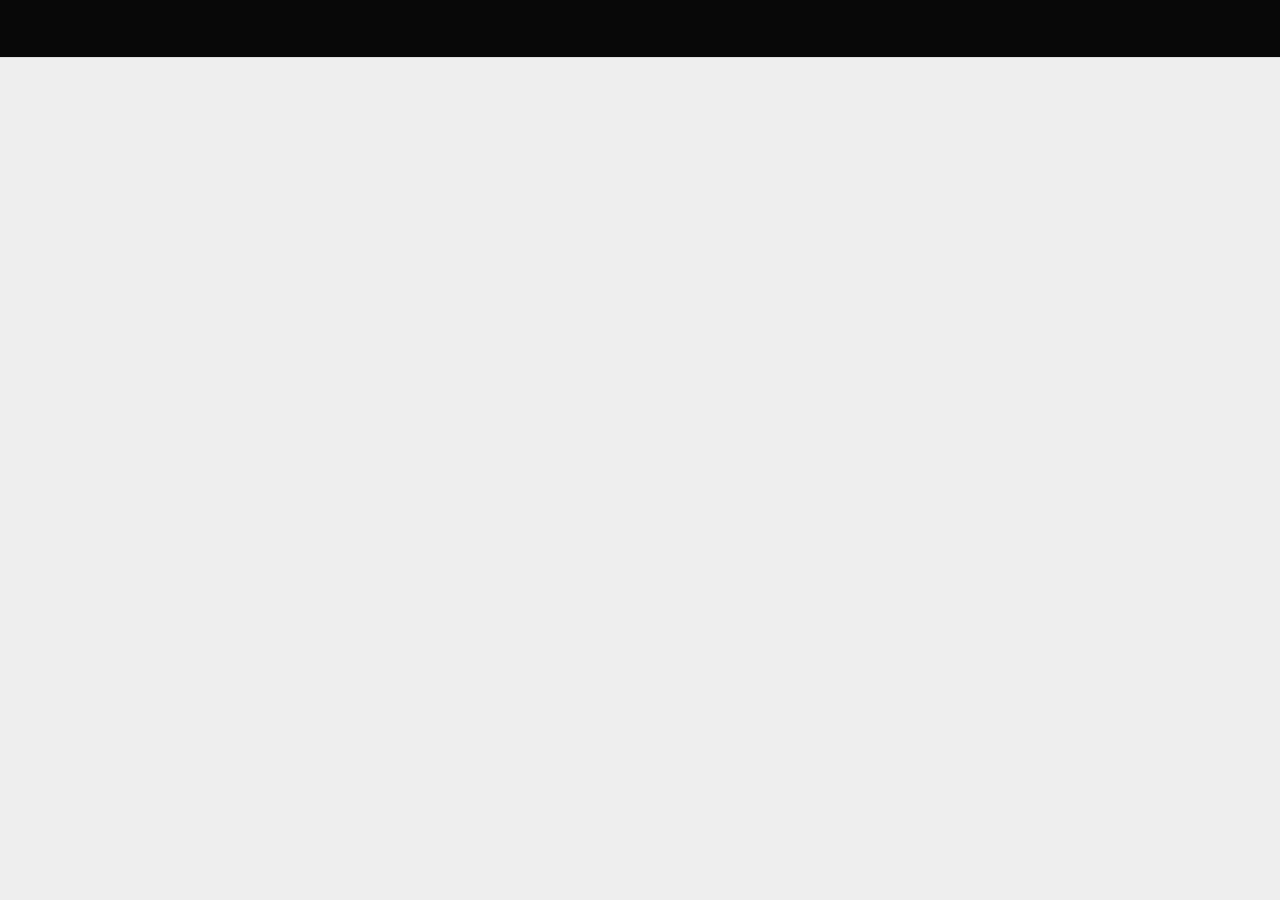
==== index.html @ c20a8e3d "Initial upload of my canva site" ====
<!DOCTYPE html>
<!-- saved from url=(0026)https://harisundar.online/ -->
<html dir="ltr" lang="en" class="theme light EHoceA"><head><meta http-equiv="Content-Type" content="text/html; charset=UTF-8"><!--<base href="/">--><base href="."><title>Harisundar Ramalingam - Official Web</title><meta name="app-name" content="export_website"><meta name="viewport" content="width=device-width, initial-scale=1"><link href="./Harisundar Ramalingam -  Web HTML_files/7c7935e83b9e0aa1.ltr.css" rel="stylesheet" integrity="sha512-kfl4Oh6eHRTLVM9EPtoKEoC/sbD5nXo+iaaVSzuz9qrYTYkyzyYY4/ZYLjSBCl/3VYF7G3mFVzFTSFnVCFh9+g==" crossorigin="anonymous"><link href="./Harisundar Ramalingam -  Web HTML_files/static_font_4.ltr.css" rel="stylesheet"><link href="./Harisundar Ramalingam -  Web HTML_files/410f5c6010056ef9.runtime.js" rel="preload" as="script" crossorigin="anonymous" integrity="sha512-Nzq7vhe1CwHgdnsL6dMaeP6VQHDzznsBVVdhl4e+juEesu2QGNqzdKseg+5PAZH/6Ij9XCEe0tO8sV8guJOSUg==" nonce=""><link href="./Harisundar Ramalingam -  Web HTML_files/fb765918bdc2d19b.s4le6a.vendor.js" rel="preload" as="script" crossorigin="anonymous" integrity="sha512-3VjFGpvNTvgZ+9x5P3x48AnYqgt3wImtyr7Brrkc1siXteKHnrY01r2kGXXPZuXzLfLQStWpxRPP3VEuZGvbQg==" nonce=""><link href="./Harisundar Ramalingam -  Web HTML_files/0fb5f701f46ae649.vendor.js" rel="preload" as="script" crossorigin="anonymous" integrity="sha512-pBu6gIQavVkHQN6pJ71AmrR1b7gJaqLQTOQIdSIhRzWBPe3LMw4cYdHhHiLgWKrIMn5Bw7+KxODkVU2HdrCQBQ==" nonce=""><link href="./Harisundar Ramalingam -  Web HTML_files/f607f12d45388034.strings.js" rel="preload" as="script" crossorigin="anonymous" integrity="sha512-7BQT0x643U5WP22LDMkg5PhVHBIYzTbEp3UHrMO3vI7iM/VzgTnCTCHzAFnRs2m/uXr8gRNqyF0rs/Fql/VTng==" nonce=""><link href="./Harisundar Ramalingam -  Web HTML_files/ddedb1438f1c42bf.en.js" rel="preload" as="script" crossorigin="anonymous" integrity="sha512-IVIK430rRkpmNx2Kur8EEnzyBULDJyMq3tcp5AVGkzrHUaA2KHCsWkreZLMsZaqs+fjOwduuM3NnJfQJi6UAcQ==" nonce=""><link href="./Harisundar Ramalingam -  Web HTML_files/5e6a5d943888a278.js" rel="preload" as="script" crossorigin="anonymous" integrity="sha512-xn9+vRlMP4mowRvNIdAoi6xvgjuFWVL8L7Nj69Dq3LEXGwwwZZEDZu+1EWBriHqwKIOlvncaXHUXSjTX1KmcaQ==" nonce=""><meta name="referrer" content="strict-origin-when-cross-origin"><meta property="og:title" content="Harisundar Ramalingam - Official Web"><meta property="og:type" content="website"><meta name="description" content="Harisundar Ramalingam - Official Website"><meta property="og:description" content="Harisundar Ramalingam - Official Website"><meta name="twitter:description" content="Harisundar Ramalingam - Official Website"><link rel="shortcut icon" href="https://harisundar.online/_assets/images/bfe57133d977e3c2287b8650498252d7.png"><link rel="icon" href="https://harisundar.online/_assets/images/d8417177b9adaf1f1d680f6df6661a66.png" sizes="192x192"><link rel="apple-touch-icon" href="https://harisundar.online/_assets/images/5520890397b97f6c20f012f1bfe19b52.png" sizes="180x180"><script nonce="">window['__canva_website_bootstrap__'] = JSON.parse('{"A":"DAHCarwyOZQ","B":"eyJhbGciOiJkaXIiLCJlbmMiOiJBMjU2R0NNIiwia2lkIjoia2lkLTE3NDAwODM2MjAyNzEifQ..RbPVDvfgdnB29OUu.C47UmEPdDqHF8g88MZU-UkcjN2ftBL4-YDw_nl5mga48BVisEvFHLO-o5ZidSuxPEQ5VIzKrpQ.QWlJaT1E45ONDSSqR3c2sg"}');</script><script nonce="">
      document.addEventListener('contextmenu', (e) => {
        const isMedia = ['img', 'image', 'video', 'svg', 'picture'].some(
          tagName => tagName.localeCompare(e.target.tagName, undefined, { sensitivity: 'base' }) === 0,
        );
        isMedia && e.preventDefault();
      });
    </script><style type="text/css"></style><style type="text/css"></style><link rel="stylesheet" type="text/css" href="./Harisundar Ramalingam -  Web HTML_files/ed02f471b7c2d3e3.ltr.css"><link rel="stylesheet" type="text/css" href="./Harisundar Ramalingam -  Web HTML_files/1f49dd41fb5f75f7.ltr.css"><link rel="stylesheet" type="text/css" href="./Harisundar Ramalingam -  Web HTML_files/ccd01f8a6eb123a4.ltr.css"><link rel="stylesheet" type="text/css" href="./Harisundar Ramalingam -  Web HTML_files/dfaff13b34a4593a.ltr.css"><link rel="stylesheet" type="text/css" href="./Harisundar Ramalingam -  Web HTML_files/5504421bb7eb9e32.ltr.css"><link rel="stylesheet" type="text/css" href="./Harisundar Ramalingam -  Web HTML_files/f1a73c750851b4e4.ltr.css"><link rel="stylesheet" type="text/css" href="./Harisundar Ramalingam -  Web HTML_files/dc4946096a210ac2.ltr.css"><link rel="stylesheet" type="text/css" href="./Harisundar Ramalingam -  Web HTML_files/f9cc428e4f6ed4ac.ltr.css"><link rel="stylesheet" type="text/css" href="./Harisundar Ramalingam -  Web HTML_files/9094dc9ec76e31ae.ltr.css"><link rel="stylesheet" type="text/css" href="./Harisundar Ramalingam -  Web HTML_files/885afa618a0ef5dc.ltr.css"><link rel="stylesheet" type="text/css" href="./Harisundar Ramalingam -  Web HTML_files/5c58b8aea38b32a5.ltr.css"></head><body><script nonce="">document.documentElement.classList.replace('adaptive', window.matchMedia('(prefers-color-scheme: dark)').matches ? 'dark' : 'light');</script><div id="root"><div class="yIDCqA"><main class="_8OlyIw"><div class="_4KoDHA"><div class="ZRRuDw"><div style="height: 100%; width: 100%;"><div class="KYQZFA"><section id="PBSwN5JVk8jzkXQY" class="rGeu6w" data-scroll-ready="true" style="background-color: rgb(7, 7, 7);"><div><div class="onhyOQ" style="width: 1504px; height: 62px; align-items: center;"><div class="twbtjQ"><div class="GDnEHQ" style="width: 1504px; height: 62px; background-color: rgb(255, 255, 255);"><div class="o2Yl2g"><div class="_mXnjA" lang="en" style="width: 1504px; height: 62px;"><div class="_6t4CHA"><div class="a26Xuw"><div class="fbzKiw" style="background: rgb(7, 7, 7);"></div></div></div><div style="position: absolute; top: 6.2px; left: 6.2px; width: 1491.6px; height: 49.6px;"></div><div id="__id0" class="DF_utQ _0xkaeQ" style="width: 86.7309px; height: 33.7461px; transform: translate(788.915px, 14.1428px);"><div class="m1aeoQ" style="position: absolute; top: 0px; left: 0px; transform-origin: 0px 0px; height: 33.7461px; width: 86.7309px; transform: scale(1);"><div class="hWv4NA" style="width: 86.7309px; height: 33.7461px; margin-left: 0px; margin-top: 0px;"><svg class="_7KaXww"><defs><clippath id="__id1"><path d="M128.0000000209145,0L529.946748510631,0C600.6391964273613,0 657.9467485315456,57.30755210418427 657.9467485315456,128.0000000209145C657.9467485315456,198.69244793764474 600.6391964273613,256.000000041829 529.946748510631,256.000000041829L128.0000000209145,256.000000041829C57.30755210418427,256.000000041829 0,198.69244793764474 0,128.0000000209145C0,57.30755210418427 57.30755210418427,0 128.0000000209145,0Z"></path></clippath></defs></svg><div class="bFnJ2A" style="clip-path: url(&quot;#__id1&quot;); width: 657.947px; height: 256px; transform: scale(0.131821, 0.131821); transform-origin: 0px 0px;"><div class="Ms_IOA"><svg class="_KMJVg" role="presentation" viewBox="0 0 657.947 256" preserveAspectRatio="xMidYMid slice"><defs><lineargradient id="__id2__id3" gradientUnits="userSpaceOnUse" x1="328.973" y1="0" x2="328.973" y2="256"><stop stop-color="#888888" stop-opacity="1" offset="0"></stop><stop stop-color="#000000" stop-opacity="1" offset="1"></stop></lineargradient></defs><rect x="0" y="0" width="657.947" height="256" fill="url(#__id2__id3)"></rect></svg></div></div></div><svg class="qY_pAA" viewBox="0 0 6.540799080191945 2.544954539584168" style="overflow: hidden; width: 86.7309px; height: 33.7461px;"><defs><clippath id="__id5"><path d="M1.27247727,0L5.26832181,0C5.9710916,0 6.54079908,0.56970748 6.54079908,1.27247727L6.54079908,1.27247727C6.54079908,1.97524706 5.9710916,2.54495454 5.26832181,2.54495454L1.27247727,2.54495454C0.56970748,2.54495454 0,1.97524706 0,1.27247727L0,1.27247727C0,0.56970748 0.56970748,0 1.27247727,0Z"></path></clippath></defs><path d="M1.27247727,0L5.26832181,0C5.9710916,0 6.54079908,0.56970748 6.54079908,1.27247727L6.54079908,1.27247727C6.54079908,1.97524706 5.9710916,2.54495454 5.26832181,2.54495454L1.27247727,2.54495454C0.56970748,2.54495454 0,1.97524706 0,1.27247727L0,1.27247727C0,0.56970748 0.56970748,0 1.27247727,0Z" stroke="#fffcdc" stroke-width="4" stroke-linecap="butt" clip-path="url(#__id5)" fill="none" vector-effect="non-scaling-stroke"></path></svg></div><a class="_3zDNwA" aria-labelledby="__id0" href="https://harisundar.online/#page-0" target="_self" rel="noopener nofollow"></a></div><div id="__id6" class="DF_utQ _0xkaeQ" style="width: 86.7309px; height: 33.7461px; transform: translate(893.418px, 14.1428px);"><div class="m1aeoQ" style="position: absolute; top: 0px; left: 0px; transform-origin: 0px 0px; height: 33.7461px; width: 86.7309px; transform: scale(1);"><div class="hWv4NA" style="width: 86.7309px; height: 33.7461px; margin-left: 0px; margin-top: 0px;"><svg class="_7KaXww"><defs><clippath id="__id7"><path d="M128.0000000209145,0L529.946748510631,0C600.6391964273613,0 657.9467485315456,57.30755210418427 657.9467485315456,128.0000000209145C657.9467485315456,198.69244793764474 600.6391964273613,256.000000041829 529.946748510631,256.000000041829L128.0000000209145,256.000000041829C57.30755210418427,256.000000041829 0,198.69244793764474 0,128.0000000209145C0,57.30755210418427 57.30755210418427,0 128.0000000209145,0Z"></path></clippath></defs></svg><div class="bFnJ2A" style="clip-path: url(&quot;#__id7&quot;); width: 657.947px; height: 256px; transform: scale(0.131821, 0.131821); transform-origin: 0px 0px;"><div class="Ms_IOA"><svg class="_KMJVg" role="presentation" viewBox="0 0 657.947 256" preserveAspectRatio="xMidYMid slice"><defs><lineargradient id="__id8__id9" gradientUnits="userSpaceOnUse" x1="328.973" y1="0" x2="328.973" y2="256"><stop stop-color="#888888" stop-opacity="1" offset="0"></stop><stop stop-color="#000000" stop-opacity="1" offset="1"></stop></lineargradient></defs><rect x="0" y="0" width="657.947" height="256" fill="url(#__id8__id9)"></rect></svg></div></div></div></div><a class="_3zDNwA" aria-labelledby="__id6" href="https://harisundar.online/#page-1" target="_self" rel="noopener nofollow"></a></div><div id="__id10" class="DF_utQ _0xkaeQ" style="width: 102.346px; height: 33.7461px; transform: translate(997.33px, 14.1428px);"><div class="m1aeoQ" style="position: absolute; top: 0px; left: 0px; transform-origin: 0px 0px; height: 33.7461px; width: 102.346px; transform: scale(1);"><div class="hWv4NA" style="width: 102.346px; height: 33.7461px; margin-left: 0px; margin-top: 0px;"><svg class="_7KaXww"><defs><clippath id="__id11"><path d="M128.0000000209145,0L648.4059449602694,0C719.0983928769997,0 776.405944981184,57.30755210418427 776.405944981184,128.0000000209145C776.405944981184,198.69244793764474 719.0983928769997,256.000000041829 648.4059449602694,256.000000041829L128.0000000209145,256.000000041829C57.30755210418427,256.000000041829 0,198.69244793764474 0,128.0000000209145C0,57.30755210418427 57.30755210418427,0 128.0000000209145,0Z"></path></clippath></defs></svg><div class="bFnJ2A" style="clip-path: url(&quot;#__id11&quot;); width: 776.406px; height: 256px; transform: scale(0.131821, 0.131821); transform-origin: 0px 0px;"><div class="Ms_IOA"><svg class="_KMJVg" role="presentation" viewBox="0 0 776.406 256" preserveAspectRatio="xMidYMid slice"><defs><lineargradient id="__id12__id13" gradientUnits="userSpaceOnUse" x1="388.203" y1="0" x2="388.203" y2="256"><stop stop-color="#888888" stop-opacity="1" offset="0"></stop><stop stop-color="#000000" stop-opacity="1" offset="1"></stop></lineargradient></defs><rect x="0" y="0" width="776.406" height="256" fill="url(#__id12__id13)"></rect></svg></div></div></div></div><a class="_3zDNwA" aria-labelledby="__id10" href="https://harisundar.online/#page-3" target="_self" rel="noopener nofollow"></a></div><div id="__id14" class="DF_utQ _0xkaeQ" style="width: 86.7309px; height: 33.7461px; transform: translate(1116.86px, 14.1428px);"><div class="m1aeoQ" style="position: absolute; top: 0px; left: 0px; transform-origin: 0px 0px; height: 33.7461px; width: 86.7309px; transform: scale(1);"><div class="hWv4NA" style="width: 86.7309px; height: 33.7461px; margin-left: 0px; margin-top: 0px;"><svg class="_7KaXww"><defs><clippath id="__id15"><path d="M128.0000000209145,0L529.946748510631,0C600.6391964273613,0 657.9467485315456,57.30755210418427 657.9467485315456,128.0000000209145C657.9467485315456,198.69244793764474 600.6391964273613,256.000000041829 529.946748510631,256.000000041829L128.0000000209145,256.000000041829C57.30755210418427,256.000000041829 0,198.69244793764474 0,128.0000000209145C0,57.30755210418427 57.30755210418427,0 128.0000000209145,0Z"></path></clippath></defs></svg><div class="bFnJ2A" style="clip-path: url(&quot;#__id15&quot;); width: 657.947px; height: 256px; transform: scale(0.131821, 0.131821); transform-origin: 0px 0px;"><div class="Ms_IOA"><svg class="_KMJVg" role="presentation" viewBox="0 0 657.947 256" preserveAspectRatio="xMidYMid slice"><defs><lineargradient id="__id16__id17" gradientUnits="userSpaceOnUse" x1="328.973" y1="0" x2="328.973" y2="256"><stop stop-color="#888888" stop-opacity="1" offset="0"></stop><stop stop-color="#000000" stop-opacity="1" offset="1"></stop></lineargradient></defs><rect x="0" y="0" width="657.947" height="256" fill="url(#__id16__id17)"></rect></svg></div></div></div></div><a class="_3zDNwA" aria-labelledby="__id14" href="https://harisundar.online/#page-4" target="_self" rel="noopener nofollow"></a></div><div id="__id18" class="DF_utQ _0xkaeQ" style="width: 86.7309px; height: 33.7461px; transform: translate(1220.77px, 14.1428px);"><div class="m1aeoQ" style="position: absolute; top: 0px; left: 0px; transform-origin: 0px 0px; height: 33.7461px; width: 86.7309px; transform: scale(1);"><div class="hWv4NA" style="width: 86.7309px; height: 33.7461px; margin-left: 0px; margin-top: 0px;"><svg class="_7KaXww"><defs><clippath id="__id19"><path d="M128.0000000209145,0L529.946748510631,0C600.6391964273613,0 657.9467485315456,57.30755210418427 657.9467485315456,128.0000000209145C657.9467485315456,198.69244793764474 600.6391964273613,256.000000041829 529.946748510631,256.000000041829L128.0000000209145,256.000000041829C57.30755210418427,256.000000041829 0,198.69244793764474 0,128.0000000209145C0,57.30755210418427 57.30755210418427,0 128.0000000209145,0Z"></path></clippath></defs></svg><div class="bFnJ2A" style="clip-path: url(&quot;#__id19&quot;); width: 657.947px; height: 256px; transform: scale(0.131821, 0.131821); transform-origin: 0px 0px;"><div class="Ms_IOA"><svg class="_KMJVg" role="presentation" viewBox="0 0 657.947 256" preserveAspectRatio="xMidYMid slice"><defs><lineargradient id="__id20__id21" gradientUnits="userSpaceOnUse" x1="328.973" y1="0" x2="328.973" y2="256"><stop stop-color="#888888" stop-opacity="1" offset="0"></stop><stop stop-color="#000000" stop-opacity="1" offset="1"></stop></lineargradient></defs><rect x="0" y="0" width="657.947" height="256" fill="url(#__id20__id21)"></rect></svg></div></div></div></div><a class="_3zDNwA" aria-labelledby="__id18" href="https://harisundar.online/#page-e" target="_self" rel="noopener nofollow"></a></div><div id="__id22" class="DF_utQ _0xkaeQ" style="width: 95.6629px; height: 33.7461px; transform: translate(1324.68px, 14.1428px);"><div class="m1aeoQ" style="position: absolute; top: 0px; left: 0px; transform-origin: 0px 0px; height: 33.7461px; width: 95.6629px; transform: scale(1);"><div class="hWv4NA" style="width: 95.6629px; height: 33.7461px; margin-left: 0px; margin-top: 0px;"><svg class="_7KaXww"><defs><clippath id="__id23"><path d="M128.0000000209145,0L597.7053689330518,0C668.397816849782,0 725.7053689539662,57.30755210418427 725.7053689539662,128.0000000209145C725.7053689539662,198.69244793764474 668.397816849782,256.000000041829 597.7053689330518,256.000000041829L128.0000000209145,256.000000041829C57.30755210418427,256.000000041829 0,198.69244793764474 0,128.0000000209145C0,57.30755210418427 57.30755210418427,0 128.0000000209145,0Z"></path></clippath></defs></svg><div class="bFnJ2A" style="clip-path: url(&quot;#__id23&quot;); width: 725.705px; height: 256px; transform: scale(0.131821, 0.131821); transform-origin: 0px 0px;"><div class="Ms_IOA"><svg class="_KMJVg" role="presentation" viewBox="0 0 725.705 256" preserveAspectRatio="xMidYMid slice"><defs><lineargradient id="__id24__id25" gradientUnits="userSpaceOnUse" x1="362.853" y1="0" x2="362.853" y2="256"><stop stop-color="#888888" stop-opacity="1" offset="0"></stop><stop stop-color="#000000" stop-opacity="1" offset="1"></stop></lineargradient></defs><rect x="0" y="0" width="725.705" height="256" fill="url(#__id24__id25)"></rect></svg></div></div></div></div><a class="_3zDNwA" aria-labelledby="__id22" href="https://harisundar.online/#page-f" target="_self" rel="noopener nofollow"></a></div><div id="LBGQhXryB5ZW3n3f" class="DF_utQ _0xkaeQ" style="width: 59.841px; height: 23.0201px; transform: translate(802.36px, 19.222px);"><div class="aF9o6Q _0yZ6Qg" style="writing-mode: horizontal-tb; width: 48.7631px; height: 18.7585px; transform: scale(1.22718, 1.22718); transform-origin: 0px 0px;"><div style="transform: translate(0px, -1.62073px);"><div class="E8yZTA"><div><div lang="en" class="_2UyCZQ vkN2Cw Mb8E_A e1_zQg"><p class="_28USrA AfeL7g XN6uKA _4N4NA" style="font-family: YACgETiWKS8_0, auto; --H97cbQ: 16.2073px; color: rgb(255, 252, 220); line-height: 22px; letter-spacing: 0em; --gixK-A: 0; text-transform: none; --kJ5CrQ: 0; --zPlnxA: none; list-style-type: none;"><a href="https://harisundar.online/#page-0" target="_self" draggable="false" rel="noopener nofollow" class="a_GcMg" style="font-size: 1em; font-weight: 400; font-style: normal; color: rgb(255, 252, 220); font-kerning: normal; text-decoration-line: none; text-decoration-thickness: initial; text-decoration-style: initial;">Home</a></p></div></div></div></div></div></div><div id="LBPC148QWN3vykPf" class="DF_utQ _0xkaeQ" style="width: 94.3935px; height: 23.0201px; transform: translate(889.291px, 19.222px);"><div class="aF9o6Q _0yZ6Qg" style="writing-mode: horizontal-tb; width: 76.9192px; height: 18.7585px; transform: scale(1.22718, 1.22718); transform-origin: 0px 0px;"><div style="transform: translate(0px, -1.62073px);"><div class="E8yZTA"><div><div lang="en" class="_2UyCZQ vkN2Cw Mb8E_A e1_zQg"><p class="_28USrA AfeL7g XN6uKA _4N4NA" style="font-family: YACgETiWKS8_0, auto; --H97cbQ: 16.2073px; color: rgb(255, 252, 220); line-height: 22px; letter-spacing: 0em; --gixK-A: 0; text-transform: none; --kJ5CrQ: 0; --zPlnxA: none; list-style-type: none;"><a href="https://harisundar.online/#page-1" target="_self" draggable="false" rel="noopener nofollow" class="a_GcMg" style="font-size: 1em; font-weight: 400; font-style: normal; color: rgb(255, 252, 220); font-kerning: normal; text-decoration-line: none; text-decoration-thickness: initial; text-decoration-style: initial;">About</a></p></div></div></div></div></div></div><div id="LBD79RpQk75wgYLN" class="DF_utQ _0xkaeQ" style="width: 136.707px; height: 21.2888px; transform: translate(980.149px, 18.222px);"><div class="aF9o6Q _0yZ6Qg" style="writing-mode: horizontal-tb; width: 136.707px; height: 21.2888px;"><div style="transform: translate(0px, -1.85559px);"><div class="E8yZTA"><div><div lang="en" class="_2UyCZQ vkN2Cw Mb8E_A e1_zQg"><p class="_28USrA AfeL7g XN6uKA _4N4NA" style="font-family: YACgETiWKS8_0, auto; --H97cbQ: 18.5559px; color: rgb(255, 252, 220); line-height: 25px; letter-spacing: 0em; --gixK-A: 0; text-transform: none; --kJ5CrQ: 0; --zPlnxA: none; list-style-type: none;"><a href="https://harisundar.online/#page-3" target="_self" draggable="false" rel="noopener nofollow" class="a_GcMg" style="font-size: 1em; font-weight: 400; font-style: normal; color: rgb(255, 252, 220); font-kerning: normal; text-decoration-line: none; text-decoration-thickness: initial; text-decoration-style: initial;">Journey</a></p></div></div></div></div></div></div><div id="LB4tHlPqm599lNTv" class="DF_utQ _0xkaeQ" style="width: 66.5391px; height: 23.0201px; transform: translate(1126.95px, 19.222px);"><div class="aF9o6Q _0yZ6Qg" style="writing-mode: horizontal-tb; width: 54.2212px; height: 18.7585px; transform: scale(1.22718, 1.22718); transform-origin: 0px 0px;"><div style="transform: translate(0px, -1.62073px);"><div class="E8yZTA"><div><div lang="en" class="_2UyCZQ vkN2Cw Mb8E_A e1_zQg"><p class="_28USrA AfeL7g XN6uKA _4N4NA" style="font-family: YACgETiWKS8_0, auto; --H97cbQ: 16.2073px; color: rgb(255, 252, 220); line-height: 22px; letter-spacing: 0em; --gixK-A: 0; text-transform: none; --kJ5CrQ: 0; --zPlnxA: none; list-style-type: none;"><a href="https://harisundar.online/#page-4" target="_self" draggable="false" rel="noopener nofollow" class="a_GcMg" style="font-size: 1em; font-weight: 400; font-style: normal; color: rgb(255, 252, 220); font-kerning: normal; text-decoration-line: none; text-decoration-thickness: initial; text-decoration-style: initial;">Works</a></p></div></div></div></div></div></div><div id="LB1TjyPmd2gT6mgC" class="DF_utQ _0xkaeQ" style="width: 71.5143px; height: 23.0201px; transform: translate(1228.38px, 19.222px);"><div class="aF9o6Q _0yZ6Qg" style="writing-mode: horizontal-tb; width: 58.2754px; height: 18.7585px; transform: scale(1.22718, 1.22718); transform-origin: 0px 0px;"><div style="transform: translate(0px, -1.62073px);"><div class="E8yZTA"><div><div lang="en" class="_2UyCZQ vkN2Cw Mb8E_A e1_zQg"><p class="_28USrA AfeL7g XN6uKA _4N4NA" style="font-family: YACgETiWKS8_0, auto; --H97cbQ: 16.2073px; color: rgb(255, 252, 220); line-height: 22px; letter-spacing: 0em; --gixK-A: 0; text-transform: none; --kJ5CrQ: 0; --zPlnxA: none; list-style-type: none;"><a href="https://harisundar.online/#page-e" target="_self" draggable="false" rel="noopener nofollow" class="a_GcMg" style="font-size: 1em; font-weight: 400; font-style: normal; color: rgb(255, 252, 220); font-kerning: normal; text-decoration-line: none; text-decoration-thickness: initial; text-decoration-style: initial;">Socials</a></p></div></div></div></div></div></div><div id="LBwJG1h0YQdcDkyz" class="DF_utQ _0xkaeQ" style="width: 80.0236px; height: 23.0201px; transform: translate(1332.5px, 19.222px);"><div class="aF9o6Q _0yZ6Qg" style="writing-mode: horizontal-tb; width: 65.2095px; height: 18.7585px; transform: scale(1.22718, 1.22718); transform-origin: 0px 0px;"><div style="transform: translate(0px, -1.62073px);"><div class="E8yZTA"><div><div lang="en" class="_2UyCZQ vkN2Cw Mb8E_A e1_zQg"><p class="_28USrA AfeL7g XN6uKA _4N4NA" style="font-family: YACgETiWKS8_0, auto; --H97cbQ: 16.2073px; color: rgb(255, 252, 220); line-height: 22px; letter-spacing: 0em; --gixK-A: 0; text-transform: none; --kJ5CrQ: 0; --zPlnxA: none; list-style-type: none;"><a href="https://harisundar.online/#page-f" target="_self" draggable="false" rel="noopener nofollow" class="a_GcMg" style="font-size: 1em; font-weight: 400; font-style: normal; color: rgb(255, 252, 220); font-kerning: normal; text-decoration-line: none; text-decoration-thickness: initial; text-decoration-style: initial;">Contact</a></p></div></div></div></div></div></div></div></div></div><div class="QhExXw pKfnlA" style="width: 1504px; height: 62px; margin: 0px;"></div></div></div></div></section><section id="PBd8rptxjPyJFCXX" class="rGeu6w" data-scroll-ready="true" style="background-color: rgb(255, 255, 255);"><div><div class="_8jGYJw" style="width: 1504px; height: 1434px;"><div class="fMSICA h517IA" aria-hidden="false"><div class="_5yhCRQ"><div class="onhyOQ" style="width: 1504px; height: 1434px; align-items: center;"><div class="twbtjQ"><div class="GDnEHQ" style="width: 1504px; height: 1434px; background-color: rgb(255, 255, 255);"><div class="o2Yl2g"><div class="_mXnjA" lang="en" style="width: 1504px; height: 1434px;"><div class="_6t4CHA"><div class="a26Xuw"><div class="fbzKiw" style="background: rgb(255, 255, 255);"></div></div></div><div style="position: absolute; top: 143.4px; left: 143.4px; width: 1217.2px; height: 1147.2px;"></div><div id="LBFJjy7KD3wbHJ7M" class="DF_utQ _0xkaeQ" style="width: 1504px; height: 1595.44px; transform: translate(0px, -72.4348px);"><div class="Zp7NQw"><div class="a26Xuw" style=""><div class="PcHy7w" style="transform: translate(0px, -47.8633px) scale(1.06);"><div class="uk_25A Ty61NA" style="transform: scale(-1, 1);"><div class="Izwocg" style="width: 1526.22px; height: 2034.96px; transform: translate(-3.49555px, -208.122px) rotate(0deg);"><img class="_7_i_XA" crossorigin="anonymous" draggable="false" src="./Harisundar Ramalingam -  Web HTML_files/7c593083663ccc837985e6020adc79b8.jpg"></div></div></div></div><div style="position: absolute; top: 0px; left: 0px; transform-origin: 0px 0px; height: 1595.44px; width: 1504px; pointer-events: none; transform: scale(1);"></div></div></div><div id="LB3NG6MZW2vmpCmT" class="DF_utQ _0xkaeQ" style="width: 335.297px; height: 335.297px; transform: translate(584.352px, 77.4231px);"><div class="Zp7NQw"><div class="a26Xuw" style=""><div class="PcHy7w" style="transform: translate(0px, -10.0589px) scale(1.06);"><div class="uk_25A Ty61NA"><div class="Izwocg" style="width: 335.297px; height: 335.297px; transform: translate(0px, 0px) rotate(0deg);"><div class="jXCxjw"><div class="UB_yHg"><div class="KYSIUA"><svg xmlns="http://www.w3.org/2000/svg" viewBox="0 0 200 200" width="200" height="200" preserveAspectRatio="xMidYMid meet" style="width: 100%; height: 100%;"><defs><clippath id="__lottie_element_2"><rect width="200" height="200" x="0" y="0"></rect></clippath></defs><g clip-path="url(#__lottie_element_2)"><g transform="matrix(0.9396926164627075,0.3420201539993286,-0.3420201539993286,0.9396926164627075,53.207725524902344,7.512199401855469)" opacity="0.5" style="display: block;"><g opacity="1" transform="matrix(1,0,0,1,78,64.5)"><path fill="rgb(9,9,9)" fill-opacity="1" d=" M4.801599502563477,-60.579959869384766 C-22.473400115966797,-60.57896041870117 -49.64112091064453,-49.433841705322266 -63.34611892700195,-28.341840744018555 C-77.04112243652344,-7.250840663909912 -75.18975830078125,24.404159545898438 -61.49475860595703,47.526161193847656 C-47.76675796508789,70.6141586303711 -21.305438995361328,84.58503723144531 3.98356032371521,83.34603881835938 C29.272560119628906,82.10903930664062 53.782081604003906,67.08168029785156 67.4070816040039,44.02968215942383 C80.99707794189453,20.976680755615234 84.16639709472656,-9.795400619506836 72.57140350341797,-29.682401657104492 C61.01140213012695,-49.536399841308594 32.25259780883789,-60.51095962524414 4.933599472045898,-60.579959869384766 C4.888599395751953,-60.579959869384766 4.846599102020264,-60.579959869384766 4.801599502563477,-60.579959869384766z"></path></g></g><g transform="matrix(0.8660253882408142,0.5,-0.5,0.8660253882408142,65.83236694335938,-8.819892883300781)" opacity="0.25" style="display: block;"><g opacity="1" transform="matrix(1,0,0,1,66,88.5009994506836)"><path fill="rgb(9,9,9)" fill-opacity="1" d=" M9.417301177978516,-84.92355346679688 C-19.493698120117188,-84.85555267333984 -47.88145446777344,-76.325927734375 -58.43145751953125,-58.674930572509766 C-68.98145294189453,-41.02492904663086 -62.95484161376953,-10.565544128417969 -48.54983901977539,14.557456016540527 C-34.144840240478516,39.64845657348633 -5.572815895080566,59.40407180786133 18.06318473815918,60.858070373535156 C41.69918441772461,62.31207275390625 65.1204833984375,45.402042388916016 79.6264877319336,20.211042404174805 C94.13248443603516,-4.946958065032959 93.57471466064453,-38.5777587890625 80.52171325683594,-57.68375778198242 C67.50371551513672,-76.69075775146484 38.593299865722656,-84.92455291748047 9.86230182647705,-84.92455291748047 C9.714301109313965,-84.92455291748047 9.565300941467285,-84.92355346679688 9.417301177978516,-84.92355346679688z"></path></g></g><g transform="matrix(0.9848077297210693,0.1736481785774231,-0.1736481785774231,0.9848077297210693,18.67102813720703,12.085289001464844)" opacity="0.25" style="display: block;"><g opacity="1" transform="matrix(1,0,0,1,97,72.5)"><path fill="rgb(9,9,9)" fill-opacity="1" d=" M-80.46627807617188,-21.042007446289062 C-94.43028259277344,6.050992965698242 -92.7750015258789,40.42399978637695 -76.30999755859375,60.05500030517578 C-59.803001403808594,79.72899627685547 -32.32249450683594,79.2577896118164 -1.4344964027404785,80.96678924560547 C29.409503936767578,82.67578887939453 58.77504348754883,78.65582275390625 74.48904418945312,59.4398193359375 C90.20404052734375,40.26681900024414 92.62799835205078,10.454000473022461 75.70500183105469,-18.347999572753906 C58.82400131225586,-47.10900115966797 27.395999908447266,-72.11870574951172 -4.783999919891357,-72.53570556640625 C-5.164000034332275,-72.54070281982422 -5.541999816894531,-72.543701171875 -5.923999786376953,-72.543701171875 C-37.73699951171875,-72.5427017211914 -66.66828155517578,-47.81600570678711 -80.46627807617188,-21.042007446289062z"></path></g></g><g transform="matrix(1,0,0,1,145.44972229003906,20.75096893310547)" opacity="0.25" style="display: block;"><g opacity="1" transform="matrix(1,0,0,1,12,12)"><path stroke-linecap="butt" stroke-linejoin="miter" fill-opacity="0" stroke-miterlimit="10" stroke="rgb(9,9,9)" stroke-opacity="1" stroke-width="4" d=" M0,8 C4.418000221252441,8 8,4.418000221252441 8,0 C8,-4.418000221252441 4.418000221252441,-8 0,-8 C-4.418000221252441,-8 -8,-4.418000221252441 -8,0 C-8,4.418000221252441 -4.418000221252441,8 0,8z"></path></g></g><g transform="matrix(1,0,0,1,5.736200332641602,98.68181610107422)" opacity="0.25" style="display: block;"><g opacity="1" transform="matrix(1,0,0,1,12,12)"><path stroke-linecap="butt" stroke-linejoin="miter" fill-opacity="0" stroke-miterlimit="10" stroke="rgb(9,9,9)" stroke-opacity="1" stroke-width="4" d=" M0,8 C4.418000221252441,8 8,4.418000221252441 8,0 C8,-4.418000221252441 4.418000221252441,-8 0,-8 C-4.418000221252441,-8 -8,-4.418000221252441 -8,0 C-8,4.418000221252441 -4.418000221252441,8 0,8z"></path></g></g><g transform="matrix(1,0,0,1,146.9427032470703,153.90374755859375)" opacity="0.25" style="display: block;"><g opacity="1" transform="matrix(1,0,0,1,16,16)"><path stroke-linecap="butt" stroke-linejoin="miter" fill-opacity="0" stroke-miterlimit="10" stroke="rgb(9,9,9)" stroke-opacity="1" stroke-width="4" d=" M0,12 C6.626999855041504,12 12,6.626999855041504 12,0 C12,-6.626999855041504 6.626999855041504,-12 0,-12 C-6.626999855041504,-12 -12,-6.626999855041504 -12,0 C-12,6.626999855041504 -6.626999855041504,12 0,12z"></path></g></g><g transform="matrix(1,0,0,1,168.422119140625,122.96261596679688)" opacity="0.25" style="display: block;"><g opacity="1" transform="matrix(1,0,0,1,10,10)"><path stroke-linecap="butt" stroke-linejoin="miter" fill-opacity="0" stroke-miterlimit="10" stroke="rgb(9,9,9)" stroke-opacity="1" stroke-width="4" d=" M0,6 C3.312999963760376,6 6,3.312999963760376 6,0 C6,-3.312999963760376 3.312999963760376,-6 0,-6 C-3.312999963760376,-6 -6,-3.312999963760376 -6,0 C-6,3.312999963760376 -3.312999963760376,6 0,6z"></path></g></g><g transform="matrix(1,0,0,1,32.89080810546875,139.8035888671875)" opacity="1" style="display: block;"><g opacity="1" transform="matrix(1,0,0,1,26,26)"><path stroke-linecap="butt" stroke-linejoin="miter" fill-opacity="0" stroke-miterlimit="10" stroke="rgb(9,9,9)" stroke-opacity="1" stroke-width="4" d=" M0,6 C3.312999963760376,6 6,3.312999963760376 6,0 C6,-3.312999963760376 3.312999963760376,-6 0,-6 C-3.312999963760376,-6 -6,-3.312999963760376 -6,0 C-6,3.312999963760376 -3.312999963760376,6 0,6z"></path></g></g><g transform="matrix(1,0,0,1,-0.9446697235107422,-6.404151916503906)" opacity="1" style="display: block;"><g opacity="1" transform="matrix(1,0,0,1,32,32)"><path stroke-linecap="butt" stroke-linejoin="miter" fill-opacity="0" stroke-miterlimit="10" stroke="rgb(9,9,9)" stroke-opacity="1" stroke-width="4" d=" M0,12 C6.626999855041504,12 12,6.626999855041504 12,0 C12,-6.626999855041504 6.626999855041504,-12 0,-12 C-6.626999855041504,-12 -12,-6.626999855041504 -12,0 C-12,6.626999855041504 -6.626999855041504,12 0,12z"></path></g></g></g></svg></div></div></div></div></div></div></div><div style="position: absolute; top: 0px; left: 0px; transform-origin: 0px 0px; height: 335.297px; width: 335.297px; pointer-events: none; transform: scale(1);"></div></div></div><div id="LBwLzPkB307hWFMZ" class="DF_utQ _0xkaeQ" style="width: 314.634px; height: 314.634px; transform: translate(594.683px, 91.9617px) rotate(-149.09deg);"><div class="xx0k8Q" style="filter: drop-shadow(rgba(255, 102, 196, 0.6) 0px 0px 26px);"><div class="m1aeoQ" style="position: absolute; top: 0px; left: 0px; transform-origin: 0px 0px; height: 314.634px; width: 314.634px; transform: scale(1);"><div class="hWv4NA" style="width: 314.634px; height: 314.634px; margin-left: 0px; margin-top: 0px;"><svg class="_7KaXww"><defs><clippath id="__id41"><path d="M128,0C57.30755202165845,0 0,57.30755202165844 0,128C0,198.69244797834153 57.307552021658424,256 128,256C198.69244797834153,256 256,198.6924479783416 256,128C256,57.30755202165848 198.6924479783416,0 128,0Z"></path></clippath></defs></svg><div class="bFnJ2A" style="clip-path: url(&quot;#__id41&quot;); width: 256px; height: 256px; transform: scale(1.22904, 1.22904); transform-origin: 0px 0px;"></div></div><svg class="qY_pAA" viewBox="0 0 64 64" style="overflow: hidden; width: 314.634px; height: 314.634px;"><defs><lineargradient id="__id42" gradientUnits="userSpaceOnUse" x1="0" y1="64" x2="64" y2="-0"><stop stop-color="#8114b0" stop-opacity="1" offset="0"></stop><stop stop-color="#ff424d" stop-opacity="1" offset="0.5"></stop><stop stop-color="#f5ff3c" stop-opacity="1" offset="1"></stop></lineargradient><clippath id="__id43"><path d="M32,0C14.326888005414613,0 0,14.32688800541461 0,32C0,49.67311199458538 14.326888005414606,64 32,64C49.67311199458538,64 64,49.6731119945854 64,32C64,14.32688800541462 49.6731119945854,0 32,0Z"></path></clippath></defs><path d="M32,0C14.326888005414613,0 0,14.32688800541461 0,32C0,49.67311199458538 14.326888005414606,64 32,64C49.67311199458538,64 64,49.6731119945854 64,32C64,14.32688800541462 49.6731119945854,0 32,0Z" stroke="url(#__id42)" stroke-width="30" stroke-linecap="butt" clip-path="url(#__id43)" fill="none" vector-effect="non-scaling-stroke"></path></svg></div></div></div><div id="LBk91PjDjzGFFwFs" class="DF_utQ _0xkaeQ" style="width: 271.287px; height: 271.287px; transform: translate(616.356px, 113.635px);"><div class="m1aeoQ" style="position: absolute; top: 0px; left: 0px; transform-origin: 0px 0px; height: 271.287px; width: 271.287px; transform: scale(1);"><div class="hWv4NA" style="width: 271.287px; height: 271.287px; margin-left: 0px; margin-top: 0px;"><svg class="_7KaXww"><defs><clippath id="__id45"><path d="M128,0C57.30755202165845,0 0,57.30755202165844 0,128C0,198.69244797834153 57.307552021658424,256 128,256C198.69244797834153,256 256,198.6924479783416 256,128C256,57.30755202165848 198.6924479783416,0 128,0Z"></path></clippath></defs></svg><div class="bFnJ2A" style="clip-path: url(&quot;#__id45&quot;); transform: scale(1.05972, 1.05972); transform-origin: 0px 0px; width: 256px; height: 256px;"><div class="_4c2rDg GxUsfw" style="transform-origin: 128px 128px;"><div class="qhHTGg" style="width: 273.519px; height: 364.692px; transform: translate(-17.5187px, -7.6692px) translate(136.759px, 182.346px) rotate(0deg) translate(-136.759px, -182.346px); transform-origin: 0px 0px;"><img class="_7_i_XA" crossorigin="anonymous" draggable="false" src="./Harisundar Ramalingam -  Web HTML_files/9b4a6d6c56299c75abd520ec382d8b23.jpg"></div></div></div></div><div class="Pr6LEA"></div></div></div><div id="LBCH04qnK8wbz6ly" class="DF_utQ _0xkaeQ" style="width: 35.3796px; height: 35.3796px; transform: translate(590.455px, 538.778px);"><div class="Zp7NQw"><div class="a26Xuw" style=""><div class="PcHy7w" style="transform: translate(0px, -1.06139px) scale(1.06);"><div class="uk_25A Ty61NA"><div class="Izwocg" style="width: 35.3796px; height: 35.3796px; transform: translate(8.52651e-14px, -2.84217e-14px) rotate(0deg);"><div class="jXCxjw"><div class="UB_yHg"><div class="KYSIUA"><svg xmlns="http://www.w3.org/2000/svg" viewBox="0 0 500 500" width="500" height="500" preserveAspectRatio="xMidYMid meet" style="width: 100%; height: 100%;"><defs><clippath id="__lottie_element_22"><rect width="500" height="500" x="0" y="0"></rect></clippath></defs><g clip-path="url(#__lottie_element_22)"><g transform="matrix(0.3090191185474396,0.9510630965232849,-0.9510630965232849,0.3090191185474396,431.0935363769531,-57.856201171875)" opacity="1" style="display: block;"><g opacity="1" transform="matrix(1,0,0,1,249.66700744628906,255.66700744628906)"><path fill="rgb(255,222,89)" fill-opacity="1" d=" M15.848999977111816,-167.73399353027344 C15.848999977111816,-167.73399353027344 59.3390007019043,-79.61299896240234 59.3390007019043,-79.61299896240234 C61.91299819946289,-74.39700317382812 66.88999938964844,-70.78099822998047 72.64600372314453,-69.94499969482422 C72.64600372314453,-69.94499969482422 169.89199829101562,-55.81399917602539 169.89199829101562,-55.81399917602539 C184.38900756835938,-53.70800018310547 190.177001953125,-35.89400100708008 179.68699645996094,-25.66900062561035 C179.68699645996094,-25.66900062561035 109.31999969482422,42.92300033569336 109.31999969482422,42.92300033569336 C105.15399932861328,46.98400115966797 103.25299835205078,52.83399963378906 104.23699951171875,58.56800079345703 C104.23699951171875,58.56800079345703 120.8479995727539,155.4199981689453 120.8479995727539,155.4199981689453 C123.32499694824219,169.85800170898438 108.16999816894531,180.86900329589844 95.2030029296875,174.05099487304688 C95.2030029296875,174.05099487304688 8.225000381469727,128.3249969482422 8.225000381469727,128.3249969482422 C3.0759999752044678,125.61799621582031 -3.0759999752044678,125.61799621582031 -8.225000381469727,128.3249969482422 C-8.225000381469727,128.3249969482422 -95.2040023803711,174.05099487304688 -95.2040023803711,174.05099487304688 C-108.16999816894531,180.86900329589844 -123.3239974975586,169.85800170898438 -120.8479995727539,155.4199981689453 C-120.8479995727539,155.4199981689453 -104.23600006103516,58.56800079345703 -104.23600006103516,58.56800079345703 C-103.25299835205078,52.83399963378906 -105.15399932861328,46.98400115966797 -109.31900024414062,42.92300033569336 C-109.31900024414062,42.92300033569336 -179.68699645996094,-25.66900062561035 -179.68699645996094,-25.66900062561035 C-190.177001953125,-35.89400100708008 -184.38900756835938,-53.70800018310547 -169.89199829101562,-55.81399917602539 C-169.89199829101562,-55.81399917602539 -72.64600372314453,-69.94499969482422 -72.64600372314453,-69.94499969482422 C-66.88999938964844,-70.78099822998047 -61.91299819946289,-74.39700317382812 -59.3390007019043,-79.61299896240234 C-59.3390007019043,-79.61299896240234 -15.848999977111816,-167.73399353027344 -15.848999977111816,-167.73399353027344 C-9.366000175476074,-180.8699951171875 9.366000175476074,-180.8699951171875 15.848999977111816,-167.73399353027344z"></path><path stroke-linecap="butt" stroke-linejoin="miter" fill-opacity="0" stroke-miterlimit="10" stroke="rgb(255,255,255)" stroke-opacity="1" stroke-width="0" d=" M15.848999977111816,-167.73399353027344 C15.848999977111816,-167.73399353027344 59.3390007019043,-79.61299896240234 59.3390007019043,-79.61299896240234 C61.91299819946289,-74.39700317382812 66.88999938964844,-70.78099822998047 72.64600372314453,-69.94499969482422 C72.64600372314453,-69.94499969482422 169.89199829101562,-55.81399917602539 169.89199829101562,-55.81399917602539 C184.38900756835938,-53.70800018310547 190.177001953125,-35.89400100708008 179.68699645996094,-25.66900062561035 C179.68699645996094,-25.66900062561035 109.31999969482422,42.92300033569336 109.31999969482422,42.92300033569336 C105.15399932861328,46.98400115966797 103.25299835205078,52.83399963378906 104.23699951171875,58.56800079345703 C104.23699951171875,58.56800079345703 120.8479995727539,155.4199981689453 120.8479995727539,155.4199981689453 C123.32499694824219,169.85800170898438 108.16999816894531,180.86900329589844 95.2030029296875,174.05099487304688 C95.2030029296875,174.05099487304688 8.225000381469727,128.3249969482422 8.225000381469727,128.3249969482422 C3.0759999752044678,125.61799621582031 -3.0759999752044678,125.61799621582031 -8.225000381469727,128.3249969482422 C-8.225000381469727,128.3249969482422 -95.2040023803711,174.05099487304688 -95.2040023803711,174.05099487304688 C-108.16999816894531,180.86900329589844 -123.3239974975586,169.85800170898438 -120.8479995727539,155.4199981689453 C-120.8479995727539,155.4199981689453 -104.23600006103516,58.56800079345703 -104.23600006103516,58.56800079345703 C-103.25299835205078,52.83399963378906 -105.15399932861328,46.98400115966797 -109.31900024414062,42.92300033569336 C-109.31900024414062,42.92300033569336 -179.68699645996094,-25.66900062561035 -179.68699645996094,-25.66900062561035 C-190.177001953125,-35.89400100708008 -184.38900756835938,-53.70800018310547 -169.89199829101562,-55.81399917602539 C-169.89199829101562,-55.81399917602539 -72.64600372314453,-69.94499969482422 -72.64600372314453,-69.94499969482422 C-66.88999938964844,-70.78099822998047 -61.91299819946289,-74.39700317382812 -59.3390007019043,-79.61299896240234 C-59.3390007019043,-79.61299896240234 -15.848999977111816,-167.73399353027344 -15.848999977111816,-167.73399353027344 C-9.366000175476074,-180.8699951171875 9.366000175476074,-180.8699951171875 15.848999977111816,-167.73399353027344z"></path></g></g></g></svg></div></div></div></div></div></div></div><div style="position: absolute; top: 0px; left: 0px; transform-origin: 0px 0px; height: 35.3796px; width: 35.3796px; pointer-events: none; transform: scale(1);"></div></div></div><div id="LBmRWh87DtBRR1Rn" class="DF_utQ _0xkaeQ" style="width: 35.3796px; height: 35.3796px; transform: translate(866.993px, 538.778px);"><div class="Zp7NQw"><div class="a26Xuw" style=""><div class="PcHy7w" style="transform: translate(0px, -1.06139px) scale(1.06);"><div class="uk_25A Ty61NA"><div class="Izwocg" style="width: 35.3796px; height: 35.3796px; transform: translate(0px, 0px) rotate(0deg);"><div class="jXCxjw"><div class="UB_yHg"><div class="KYSIUA"><svg xmlns="http://www.w3.org/2000/svg" viewBox="0 0 500 500" width="500" height="500" preserveAspectRatio="xMidYMid meet" style="width: 100%; height: 100%;"><defs><clippath id="__lottie_element_26"><rect width="500" height="500" x="0" y="0"></rect></clippath></defs><g clip-path="url(#__lottie_element_26)"><g transform="matrix(0.3090191185474396,0.9510630965232849,-0.9510630965232849,0.3090191185474396,431.0935363769531,-57.856201171875)" opacity="1" style="display: block;"><g opacity="1" transform="matrix(1,0,0,1,249.66700744628906,255.66700744628906)"><path fill="rgb(255,222,89)" fill-opacity="1" d=" M15.848999977111816,-167.73399353027344 C15.848999977111816,-167.73399353027344 59.3390007019043,-79.61299896240234 59.3390007019043,-79.61299896240234 C61.91299819946289,-74.39700317382812 66.88999938964844,-70.78099822998047 72.64600372314453,-69.94499969482422 C72.64600372314453,-69.94499969482422 169.89199829101562,-55.81399917602539 169.89199829101562,-55.81399917602539 C184.38900756835938,-53.70800018310547 190.177001953125,-35.89400100708008 179.68699645996094,-25.66900062561035 C179.68699645996094,-25.66900062561035 109.31999969482422,42.92300033569336 109.31999969482422,42.92300033569336 C105.15399932861328,46.98400115966797 103.25299835205078,52.83399963378906 104.23699951171875,58.56800079345703 C104.23699951171875,58.56800079345703 120.8479995727539,155.4199981689453 120.8479995727539,155.4199981689453 C123.32499694824219,169.85800170898438 108.16999816894531,180.86900329589844 95.2030029296875,174.05099487304688 C95.2030029296875,174.05099487304688 8.225000381469727,128.3249969482422 8.225000381469727,128.3249969482422 C3.0759999752044678,125.61799621582031 -3.0759999752044678,125.61799621582031 -8.225000381469727,128.3249969482422 C-8.225000381469727,128.3249969482422 -95.2040023803711,174.05099487304688 -95.2040023803711,174.05099487304688 C-108.16999816894531,180.86900329589844 -123.3239974975586,169.85800170898438 -120.8479995727539,155.4199981689453 C-120.8479995727539,155.4199981689453 -104.23600006103516,58.56800079345703 -104.23600006103516,58.56800079345703 C-103.25299835205078,52.83399963378906 -105.15399932861328,46.98400115966797 -109.31900024414062,42.92300033569336 C-109.31900024414062,42.92300033569336 -179.68699645996094,-25.66900062561035 -179.68699645996094,-25.66900062561035 C-190.177001953125,-35.89400100708008 -184.38900756835938,-53.70800018310547 -169.89199829101562,-55.81399917602539 C-169.89199829101562,-55.81399917602539 -72.64600372314453,-69.94499969482422 -72.64600372314453,-69.94499969482422 C-66.88999938964844,-70.78099822998047 -61.91299819946289,-74.39700317382812 -59.3390007019043,-79.61299896240234 C-59.3390007019043,-79.61299896240234 -15.848999977111816,-167.73399353027344 -15.848999977111816,-167.73399353027344 C-9.366000175476074,-180.8699951171875 9.366000175476074,-180.8699951171875 15.848999977111816,-167.73399353027344z"></path><path stroke-linecap="butt" stroke-linejoin="miter" fill-opacity="0" stroke-miterlimit="10" stroke="rgb(255,255,255)" stroke-opacity="1" stroke-width="0" d=" M15.848999977111816,-167.73399353027344 C15.848999977111816,-167.73399353027344 59.3390007019043,-79.61299896240234 59.3390007019043,-79.61299896240234 C61.91299819946289,-74.39700317382812 66.88999938964844,-70.78099822998047 72.64600372314453,-69.94499969482422 C72.64600372314453,-69.94499969482422 169.89199829101562,-55.81399917602539 169.89199829101562,-55.81399917602539 C184.38900756835938,-53.70800018310547 190.177001953125,-35.89400100708008 179.68699645996094,-25.66900062561035 C179.68699645996094,-25.66900062561035 109.31999969482422,42.92300033569336 109.31999969482422,42.92300033569336 C105.15399932861328,46.98400115966797 103.25299835205078,52.83399963378906 104.23699951171875,58.56800079345703 C104.23699951171875,58.56800079345703 120.8479995727539,155.4199981689453 120.8479995727539,155.4199981689453 C123.32499694824219,169.85800170898438 108.16999816894531,180.86900329589844 95.2030029296875,174.05099487304688 C95.2030029296875,174.05099487304688 8.225000381469727,128.3249969482422 8.225000381469727,128.3249969482422 C3.0759999752044678,125.61799621582031 -3.0759999752044678,125.61799621582031 -8.225000381469727,128.3249969482422 C-8.225000381469727,128.3249969482422 -95.2040023803711,174.05099487304688 -95.2040023803711,174.05099487304688 C-108.16999816894531,180.86900329589844 -123.3239974975586,169.85800170898438 -120.8479995727539,155.4199981689453 C-120.8479995727539,155.4199981689453 -104.23600006103516,58.56800079345703 -104.23600006103516,58.56800079345703 C-103.25299835205078,52.83399963378906 -105.15399932861328,46.98400115966797 -109.31900024414062,42.92300033569336 C-109.31900024414062,42.92300033569336 -179.68699645996094,-25.66900062561035 -179.68699645996094,-25.66900062561035 C-190.177001953125,-35.89400100708008 -184.38900756835938,-53.70800018310547 -169.89199829101562,-55.81399917602539 C-169.89199829101562,-55.81399917602539 -72.64600372314453,-69.94499969482422 -72.64600372314453,-69.94499969482422 C-66.88999938964844,-70.78099822998047 -61.91299819946289,-74.39700317382812 -59.3390007019043,-79.61299896240234 C-59.3390007019043,-79.61299896240234 -15.848999977111816,-167.73399353027344 -15.848999977111816,-167.73399353027344 C-9.366000175476074,-180.8699951171875 9.366000175476074,-180.8699951171875 15.848999977111816,-167.73399353027344z"></path></g></g></g></svg></div></div></div></div></div></div></div><div style="position: absolute; top: 0px; left: 0px; transform-origin: 0px 0px; height: 35.3796px; width: 35.3796px; pointer-events: none; transform: scale(1);"></div></div></div><div id="__id54" class="DF_utQ _0xkaeQ" style="width: 117.486px; height: 117.486px; transform: translate(87.0569px, 18.0569px);"><div class="Zp7NQw"><div class="a26Xuw" style=""><div class="PcHy7w" style="transform: translate(0px, -3.52459px) scale(1.06);"><div class="uk_25A Ty61NA"><div class="Izwocg" style="width: 117.486px; height: 117.486px; transform: translate(0px, 0px) rotate(0deg);"><img class="_7_i_XA" crossorigin="anonymous" draggable="false" src="./Harisundar Ramalingam -  Web HTML_files/8c10b15e01d4d2b85a1d3724670c14be.png"></div></div></div></div><div style="position: absolute; top: 0px; left: 0px; transform-origin: 0px 0px; height: 117.486px; width: 117.486px; pointer-events: none; transform: scale(1);"></div></div><a class="_3zDNwA" aria-labelledby="__id54" href="https://harisundar.online/#page-0" target="_self" rel="noopener nofollow"></a></div><div id="LBtVKSXPSFVlnVP9" class="DF_utQ _0xkaeQ" style="width: 365.67px; height: 43.858px; transform: translate(1033.51px, 40.5879px);"><div style="width: 365.67px; height: 43.858px; transform: scale(1, 1); transform-origin: 0px 0px;"><div id="__id59" class="DF_utQ _0xkaeQ" style="width: 43.858px; height: 43.858px; transform: translate(-2.16716e-13px, -3.55271e-15px);"><div class="Zp7NQw"><div class="a26Xuw"><div class="PcHy7w"><div class="uk_25A Ty61NA"><div class="Izwocg" style="width: 43.858px; height: 43.858px; transform: translate(0px, 0px) rotate(0deg);"><img class="_7_i_XA" crossorigin="anonymous" draggable="false" alt="Symbol" src="./Harisundar Ramalingam -  Web HTML_files/089a7abbf071935820ce935edf89d9fb.png"></div></div></div></div><div style="position: absolute; top: 0px; left: 0px; transform-origin: 0px 0px; height: 43.858px; width: 43.858px; pointer-events: none; transform: scale(1);"></div></div><a class="_3zDNwA" aria-labelledby="__id59" href="http://instagram.com/hari.sundar" target="_blank" rel="noopener nofollow"></a></div><div id="__id63" class="DF_utQ _0xkaeQ" style="width: 50.1177px; height: 42.788px; transform: translate(105.98px, 0.535045px);"><div class="Zp7NQw"><div class="a26Xuw"><div class="PcHy7w"><div class="uk_25A Ty61NA"><div class="Izwocg" style="width: 50.1177px; height: 42.788px; transform: translate(0px, 0px) rotate(0deg);"><img class="_7_i_XA" crossorigin="anonymous" draggable="false" alt="Symbol" src="./Harisundar Ramalingam -  Web HTML_files/322bb7383ada3fa8feb8f83b62248117.png"></div></div></div></div><div style="position: absolute; top: 0px; left: 0px; transform-origin: 0px 0px; height: 42.788px; width: 50.1177px; pointer-events: none; transform: scale(1);"></div></div><a class="_3zDNwA" aria-labelledby="__id63" href="http://linkedin.com/in/harisundarramalingam" target="_blank" rel="noopener nofollow"></a></div><div id="__id67" class="DF_utQ _0xkaeQ" style="width: 35.2756px; height: 43.2126px; transform: translate(330.395px, 0.322717px);"><div class="Zp7NQw"><div class="a26Xuw"><div class="PcHy7w"><div class="uk_25A Ty61NA"><div class="Izwocg" style="width: 35.2756px; height: 43.2126px; transform: translate(0px, 0px) rotate(0deg);"><img class="_7_i_XA" crossorigin="anonymous" draggable="false" alt="Linktree&#39;s symbol" src="./Harisundar Ramalingam -  Web HTML_files/0f505a70c5bec3bbe81d9cccdcbe1a9e.png"></div></div></div></div><div style="position: absolute; top: 0px; left: 0px; transform-origin: 0px 0px; height: 43.2126px; width: 35.2756px; pointer-events: none; transform: scale(1);"></div></div><a class="_3zDNwA" aria-labelledby="__id67" href="http://linktr.ee/harisundar" target="_blank" rel="noopener nofollow"></a></div><div id="__id71" class="DF_utQ _0xkaeQ" style="width: 54.0021px; height: 32.4013px; transform: translate(216.245px, 5.72839px);"><div class="Zp7NQw"><div class="a26Xuw"><div class="PcHy7w"><div class="uk_25A Ty61NA"><div class="Izwocg" style="width: 54.0021px; height: 32.4013px; transform: translate(-2.4869e-14px, -1.06581e-14px) rotate(0deg);"><img class="_7_i_XA" crossorigin="anonymous" draggable="false" src="./Harisundar Ramalingam -  Web HTML_files/a25ebc438c2f9c2939a07247337f7c6d.png"></div></div></div></div><div style="position: absolute; top: 0px; left: 0px; transform-origin: 0px 0px; height: 32.4013px; width: 54.0021px; pointer-events: none; transform: scale(1);"></div></div><a class="_3zDNwA" aria-labelledby="__id71" href="mailto:harisundar101@gmail.com" target="_blank" rel="noopener nofollow"></a></div></div></div><div id="LBgMBMbnBqvskw59" class="DF_utQ _0xkaeQ" style="width: 346.107px; height: 90.9505px; transform: translate(242.532px, 732.759px);"><div style="width: 346.107px; height: 90.9505px; transform: scale(1, 1); transform-origin: 0px 0px;"><div id="__id76" class="DF_utQ _0xkaeQ" style="width: 346.107px; height: 90.9505px; transform: translate(5.68434e-14px, -1.42109e-13px);"><div class="m1aeoQ" style="position: absolute; top: 0px; left: 0px; transform-origin: 0px 0px; height: 90.9505px; width: 346.107px; transform: scale(1);"><div class="hWv4NA" style="width: 346.107px; height: 90.9505px; margin-left: 0px; margin-top: 0px;"><svg class="_7KaXww"><defs><clippath id="__id77"><path d="M846.1935936073647,0C916.8860415857062,0 974.1935936073646,57.30755202165845 974.1935936073646,128C974.1935936073646,198.69244797834153 916.8860415857062,256 846.1935936073647,256L128,256C57.307552021658424,256 0,198.6924479783416 0,128C0,57.30755202165848 57.307552021658395,0 128,0Z"></path></clippath></defs></svg><div class="bFnJ2A" style="clip-path: url(&quot;#__id77&quot;); background: rgb(255, 252, 220); width: 974.194px; height: 256px; transform: scale(0.355275, 0.355275); transform-origin: 0px 0px;"></div></div></div><a class="_3zDNwA" aria-labelledby="__id76" href="https://harisundar.online/#page-1" target="_self" rel="noopener nofollow"></a></div><div id="LBcTjZKh9F4s3MNH" class="DF_utQ _0xkaeQ" style="width: 210.305px; height: 33.4148px; transform: translate(53.6234px, 26.7678px);"><div class="aF9o6Q _0yZ6Qg" style="writing-mode: horizontal-tb; width: 210.305px; height: 33.4148px;"><div style="transform: translate(0px, -2.79258px);"><div class="E8yZTA"><div><div lang="en" class="_2UyCZQ vkN2Cw Mb8E_A e1_zQg"><p class="_28USrA AfeL7g XN6uKA _4N4NA" style="font-family: YACgETiWKS8_0, auto; --H97cbQ: 27.9258px; color: rgb(7, 7, 7); line-height: 39px; letter-spacing: 0em; --gixK-A: 0; text-transform: none; --kJ5CrQ: 0; --zPlnxA: none; list-style-type: none;"><a href="https://harisundar.online/#page-1" target="_self" draggable="false" rel="noopener nofollow" class="a_GcMg" style="font-size: 1em; font-weight: 400; font-style: normal; color: rgb(7, 7, 7); font-kerning: normal; text-decoration-line: none; text-decoration-thickness: initial; text-decoration-style: initial;">Who’s this guy</a></p></div></div></div></div></div></div><div id="LBf4LM5yHSZgF6L0" class="DF_utQ _0xkaeQ" style="width: 47.4324px; height: 47.4324px; transform: translate(255.871px, 14.7503px);"><div class="Zp7NQw"><div class="a26Xuw"><div class="PcHy7w"><div class="uk_25A Ty61NA"><div class="Izwocg" style="width: 47.4324px; height: 47.4324px; transform: translate(0px, 0px) rotate(0deg);"><div class="jXCxjw"><img class="paNqSg" crossorigin="anonymous" draggable="false" alt="Sign" src="./Harisundar Ramalingam -  Web HTML_files/5fb750f839cc1d196487bfb919c4b530.gif"></div></div></div></div></div><div style="position: absolute; top: 0px; left: 0px; transform-origin: 0px 0px; height: 47.4324px; width: 47.4324px; pointer-events: none; transform: scale(1);"></div></div></div></div></div><div id="LBYqgqqNPscVH8Mt" class="DF_utQ _0xkaeQ" style="width: 346.107px; height: 90.9505px; transform: translate(242.532px, 917.924px);"><div style="width: 346.107px; height: 90.9505px; transform: scale(1, 1); transform-origin: 0px 0px;"><div id="__id84" class="DF_utQ _0xkaeQ" style="width: 346.107px; height: 90.9505px; transform: translate(2.84217e-14px, -1.42109e-14px);"><div class="m1aeoQ" style="position: absolute; top: 0px; left: 0px; transform-origin: 0px 0px; height: 90.9505px; width: 346.107px; transform: scale(1);"><div class="hWv4NA" style="width: 346.107px; height: 90.9505px; margin-left: 0px; margin-top: 0px;"><svg class="_7KaXww"><defs><clippath id="__id85"><path d="M846.1935936073651,0C916.8860415857066,0 974.1935936073651,57.30755202165845 974.1935936073651,128C974.1935936073651,198.69244797834153 916.8860415857066,256 846.1935936073651,256L128,256C57.30755202165845,256 0,198.6924479783416 0,128C0,57.30755202165848 57.307552021658424,0 128,0Z"></path></clippath></defs></svg><div class="bFnJ2A" style="clip-path: url(&quot;#__id85&quot;); background: rgb(255, 252, 220); width: 974.194px; height: 256px; transform: scale(0.355275, 0.355275); transform-origin: 0px 0px;"></div></div></div><a class="_3zDNwA" aria-labelledby="__id84" href="https://harisundar.online/#page-3" target="_self" rel="noopener nofollow"></a></div><div id="LBgshTrF6XGNTZpy" class="DF_utQ _0xkaeQ" style="width: 229.352px; height: 33.4148px; transform: translate(32.6405px, 28.7678px);"><div class="aF9o6Q _0yZ6Qg" style="writing-mode: horizontal-tb; width: 229.352px; height: 33.4148px;"><div style="transform: translate(0px, -2.79258px);"><div class="E8yZTA"><div><div lang="en" class="_2UyCZQ vkN2Cw Mb8E_A e1_zQg"><p class="_28USrA AfeL7g XN6uKA _4N4NA" style="font-family: YACgETiWKS8_0, auto; --H97cbQ: 27.9258px; color: rgb(7, 7, 7); line-height: 39px; letter-spacing: 0em; --gixK-A: 0; text-transform: none; --kJ5CrQ: 0; --zPlnxA: none; list-style-type: none;"><a href="https://harisundar.online/#page-3" target="_self" draggable="false" rel="noopener nofollow" class="a_GcMg" style="font-size: 1em; font-weight: 400; font-style: normal; color: rgb(7, 7, 7); font-kerning: normal; text-decoration-line: none; text-decoration-thickness: initial; text-decoration-style: initial;">How I got here?</a></p></div></div></div></div></div></div><div id="LBWmymXdP6ZcBtMZ" class="DF_utQ _0xkaeQ" style="width: 73.4449px; height: 55.0837px; transform: translate(263.928px, 17.9334px);"><div class="Zp7NQw"><div class="a26Xuw"><div class="PcHy7w"><div class="uk_25A Ty61NA"><div class="Izwocg" style="width: 73.4449px; height: 55.0837px; transform: translate(0px, 0px) rotate(0deg);"><div class="jXCxjw"><div class="UB_yHg"><div class="KYSIUA"><svg xmlns="http://www.w3.org/2000/svg" viewBox="0 0 800 600" width="800" height="600" preserveAspectRatio="xMidYMid meet" style="width: 100%; height: 100%;"><defs><clippath id="__lottie_element_30"><rect width="800" height="600" x="0" y="0"></rect></clippath><mask id="__lottie_element_33" mask-type="alpha"><g transform="matrix(1,0,0,1,400,300)" opacity="1" style="display: block;"><g opacity="1" transform="matrix(1,0,0,1,0,0)"><path fill="rgb(46,3,228)" fill-opacity="1" d=" M12,-316 C12,-316 -432,84 -432,84 C-432,84 -48,284 -48,284 C-48,284 412,-108 412,-108 C412,-108 12,-316 12,-316z"></path></g></g></mask></defs><g clip-path="url(#__lottie_element_30)"><g mask="url(#__lottie_element_33)" style="display: block;"><g transform="matrix(1,0,0,1,-152.74826049804688,285.3238525390625)" opacity="1"><g opacity="1" transform="matrix(1,0,0,1,-2,-53.71250915527344)"><g opacity="1" transform="matrix(1,0,0,1,557,-541)"><g opacity="1" transform="matrix(1,0,0,1,174.13699340820312,353.4419860839844)"><path fill="rgb(0,198,255)" fill-opacity="1" d=" M-168.76800537109375,-28.47599983215332 C-164.43600463867188,-26.183000564575195 -160.10400390625,-23.888999938964844 -155.77200317382812,-21.59600067138672 C-144.66099548339844,-15.71399974822998 -133.5489959716797,-9.833000183105469 -122.43699645996094,-3.9519999027252197 C-107.37200164794922,4.02400016784668 -92.30699920654297,11.99899959564209 -77.24099731445312,19.972999572753906 C-77.24099731445312,19.972999572753906 -28.85099983215332,45.58700180053711 -28.85099983215332,45.58700180053711 C-14.343000411987305,53.268001556396484 0.16500000655651093,60.948001861572266 14.67300033569336,68.62799835205078 C24.66900062561035,73.91899871826172 34.665000915527344,79.21099853515625 44.6609992980957,84.50199890136719 C47.073001861572266,85.77799987792969 49.48400115966797,87.05400085449219 51.895999908447266,88.33200073242188 C52.31700134277344,88.55400085449219 52.73400115966797,88.79499816894531 53.16299819946289,89.00199890136719 C55.09199905395508,89.93299865722656 56.71699905395508,89.49700164794922 58.459999084472656,88.6709976196289 C68.41799926757812,83.95099639892578 78.32499694824219,79.12000274658203 88.25700378417969,74.34300231933594 C104.3949966430664,66.58499908447266 120.53299713134766,58.82600021362305 136.6699981689453,51.066001892089844 C147.5279998779297,45.845001220703125 158.38800048828125,40.625999450683594 169.24600219726562,35.40399932861328 C169.24600219726562,35.40399932861328 170.88099670410156,34.61800003051758 170.88099670410156,34.61800003051758 C173.86099243164062,33.183998107910156 173.73399353027344,28.368999481201172 170.88099670410156,26.898000717163086 C166.58099365234375,24.68199920654297 162.27999877929688,22.465999603271484 157.9810028076172,20.250999450683594 C146.93099975585938,14.555999755859375 135.8800048828125,8.861000061035156 124.83000183105469,3.1670000553131104 C109.86900329589844,-4.544000148773193 94.90699768066406,-12.255000114440918 79.94599914550781,-19.965999603271484 C63.71699905395508,-28.329999923706055 47.487998962402344,-36.694000244140625 31.259000778198242,-45.05699920654297 C16.591999053955078,-52.617000579833984 1.9240000247955322,-60.17399978637695 -12.744000434875488,-67.73400115966797 C-23.076000213623047,-73.05799865722656 -33.40800094604492,-78.38400268554688 -43.7400016784668,-83.70800018310547 C-46.40700149536133,-85.08300018310547 -49.073001861572266,-86.45700073242188 -51.7400016784668,-87.83100128173828 C-53.99399948120117,-88.99299621582031 -55.71699905395508,-89.93399810791016 -58.43899917602539,-88.68499755859375 C-67.68499755859375,-84.44300079345703 -76.81999969482422,-79.94000244140625 -86.00599670410156,-75.56999969482422 C-86.00599670410156,-75.56999969482422 -134.1479949951172,-52.665000915527344 -134.1479949951172,-52.665000915527344 C-134.1479949951172,-52.665000915527344 -167.093994140625,-36.992000579833984 -167.093994140625,-36.992000579833984 C-167.65199279785156,-36.72700119018555 -168.2100067138672,-36.459999084472656 -168.76800537109375,-36.19499969482422 C-170.947998046875,-35.15800094604492 -171.51699829101562,-32.0369987487793 -170.3719940185547,-30.07900047302246 C-169.06700134277344,-27.847999572753906 -166.44500732421875,-27.434999465942383 -164.25599670410156,-28.47599983215332 C-151.76699829101562,-34.417999267578125 -139.2760009765625,-40.36000061035156 -126.78600311279297,-46.301998138427734 C-106.96199798583984,-55.733001708984375 -87.13999938964844,-65.16400146484375 -67.31600189208984,-74.59500122070312 C-62.76100158691406,-76.76200103759766 -58.20500183105469,-78.92900085449219 -53.650001525878906,-81.09600067138672 C-53.650001525878906,-81.09600067138672 -58.16299819946289,-81.09600067138672 -58.16299819946289,-81.09600067138672 C-50.68199920654297,-77.24099731445312 -43.20100021362305,-73.38500213623047 -35.71900177001953,-69.52999877929688 C-17.89299964904785,-60.34299850463867 -0.06700000166893005,-51.15700149536133 17.759000778198242,-41.96900177001953 C17.759000778198242,-41.96900177001953 82.80999755859375,-8.444999694824219 82.80999755859375,-8.444999694824219 C101.44000244140625,1.156000018119812 120.06999969482422,10.756999969482422 138.6999969482422,20.358999252319336 C144.87899780273438,23.542999267578125 151.0570068359375,26.726999282836914 157.23500061035156,29.910999298095703 C160.1269989013672,31.400999069213867 163.0019989013672,33.15599822998047 165.99899291992188,34.426998138427734 C166.12600708007812,34.48099899291992 166.24600219726562,34.55400085449219 166.3679962158203,34.61800003051758 C166.3679962158203,34.61800003051758 166.3679962158203,26.898000717163086 166.3679962158203,26.898000717163086 C153.5780029296875,33.047000885009766 140.78799438476562,39.196998596191406 127.99800109863281,45.34700012207031 C107.75599670410156,55.07899856567383 87.51499938964844,64.81099700927734 67.27400207519531,74.54399871826172 C62.58599853515625,76.7969970703125 57.89699935913086,79.052001953125 53.20899963378906,81.30599975585938 C53.20899963378906,81.30599975585938 57.72100067138672,81.30599975585938 57.72100067138672,81.30599975585938 C50.32699966430664,77.39199829101562 42.93299865722656,73.47799682617188 35.53799819946289,69.56400299072266 C17.91900062561035,60.237998962402344 0.30000001192092896,50.9109992980957 -17.31800079345703,41.584999084472656 C-38.75199890136719,30.23900032043457 -60.18600082397461,18.892000198364258 -81.62100219726562,7.546000003814697 C-100.03900146484375,-2.2039999961853027 -118.45800018310547,-11.95300006866455 -136.87600708007812,-21.702999114990234 C-145.8719940185547,-26.464000701904297 -154.7899932861328,-31.430999755859375 -163.88699340820312,-36 C-164.01100158691406,-36.0629997253418 -164.13400268554688,-36.12900161743164 -164.25599670410156,-36.19499969482422 C-169.33799743652344,-38.8849983215332 -173.86000061035156,-31.17099952697754 -168.76800537109375,-28.47599983215332z"></path></g><g opacity="1" transform="matrix(1,0,0,1,286.1709899902344,438.20599365234375)"><path fill="rgb(0,198,255)" fill-opacity="1" d=" M-53.801998138427734,57.39500045776367 C-41.125999450683594,51.41600036621094 -28.448999404907227,45.4370002746582 -15.77299976348877,39.45800018310547 C4.443999767303467,29.922000885009766 24.660999298095703,20.386999130249023 44.87799835205078,10.85200023651123 C44.87799835205078,10.85200023651123 58.84700012207031,4.263000011444092 58.84700012207031,4.263000011444092 C60.23500061035156,3.6089999675750732 61.06100082397461,1.8700000047683716 61.06100082397461,0.40400001406669617 C61.06100082397461,0.40400001406669617 61.06100082397461,-47.18899917602539 61.06100082397461,-47.18899917602539 C61.06100082397461,-47.18899917602539 61.06100082397461,-54.005001068115234 61.06100082397461,-54.005001068115234 C61.06100082397461,-57.60100173950195 57.316001892089844,-59.29800033569336 54.33399963378906,-57.8650016784668 C41.54399871826172,-51.71500015258789 28.753999710083008,-45.566001892089844 15.96399974822998,-39.41600036621094 C-4.2779998779296875,-29.68400001525879 -24.518999099731445,-19.95199966430664 -44.7599983215332,-10.218999862670898 C-49.448001861572266,-7.965000152587891 -54.137001037597656,-5.710000038146973 -58.82500076293945,-3.4570000171661377 C-60.20100021362305,-2.7939999103546143 -61.05400085449219,-1.0679999589920044 -61.040000915527344,0.40400001406669617 C-60.89099884033203,15.906999588012695 -60.74100112915039,31.410999298095703 -60.59199905395508,46.915000915527344 C-60.57099914550781,49.12099838256836 -60.54999923706055,51.327999114990234 -60.52899932861328,53.53499984741211 C-60.472999572753906,59.28499984741211 -51.53200149536133,59.29899978637695 -51.5880012512207,53.53499984741211 C-51.73699951171875,38.03099822998047 -51.88600158691406,22.527999877929688 -52.03499984741211,7.02400016784668 C-52.055999755859375,4.816999912261963 -52.07899856567383,2.609999895095825 -52.099998474121094,0.40400001406669617 C-52.8380012512207,1.690000057220459 -53.57500076293945,2.9769999980926514 -54.3129997253418,4.263000011444092 C-41.52299880981445,-1.8860000371932983 -28.732999801635742,-8.03600025177002 -15.942000389099121,-14.185999870300293 C4.298999786376953,-23.917999267578125 24.538999557495117,-33.650001525878906 44.779998779296875,-43.38199996948242 C49.46900177001953,-45.637001037597656 54.15800094604492,-47.89099884033203 58.84700012207031,-50.14500045776367 C56.60499954223633,-51.43199920654297 54.362998962402344,-52.71799850463867 52.119998931884766,-54.005001068115234 C52.119998931884766,-54.005001068115234 52.119998931884766,-6.413000106811523 52.119998931884766,-6.413000106811523 C52.119998931884766,-6.413000106811523 52.119998931884766,0.40400001406669617 52.119998931884766,0.40400001406669617 C52.85900115966797,-0.8830000162124634 53.59600067138672,-2.1689999103546143 54.33399963378906,-3.4570000171661377 C41.65700149536133,2.5230000019073486 28.981000900268555,8.50100040435791 16.30500030517578,14.479999542236328 C-3.9119999408721924,24.016000747680664 -24.128999710083008,33.55099868774414 -44.345001220703125,43.08599853515625 C-44.345001220703125,43.08599853515625 -58.31399917602539,49.67499923706055 -58.31399917602539,49.67499923706055 C-60.49800109863281,50.70500183105469 -61.060001373291016,53.8380012512207 -59.917999267578125,55.79100036621094 C-58.61000061035156,58.027000427246094 -55.99300003051758,58.428001403808594 -53.801998138427734,57.39500045776367z"></path></g><g opacity="1" transform="matrix(1,0,0,1,117.43299865722656,406.3999938964844)"><path fill="rgb(0,198,255)" fill-opacity="1" d=" M-112.06400299072266,-25.74799919128418 C-104.66200256347656,-21.923999786376953 -97.26000213623047,-18.099000930786133 -89.85800170898438,-14.27400016784668 C-72.15399932861328,-5.127999782562256 -54.44900131225586,4.019000053405762 -36.74599838256836,13.164999961853027 C-15.274999618530273,24.257999420166016 6.195000171661377,35.35100173950195 27.665000915527344,46.44200134277344 C27.665000915527344,46.44200134277344 83.13400268554688,75.10099792480469 83.13400268554688,75.10099792480469 C92.10099792480469,79.73300170898438 100.99700164794922,84.5459976196289 110.0510025024414,89.00800323486328 C110.1760025024414,89.06900024414062 110.29900360107422,89.13600158691406 110.4229965209961,89.19999694824219 C113.36499786376953,90.72000122070312 117.18399810791016,88.87100219726562 117.1500015258789,85.33999633789062 C117.0009994506836,69.83599853515625 116.85099792480469,54.33300018310547 116.7020034790039,38.82899856567383 C116.68099975585938,36.62200164794922 116.66000366210938,34.415000915527344 116.63899993896484,32.20899963378906 C116.6240005493164,30.68199920654297 115.80899810791016,29.082000732421875 114.42400360107422,28.349000930786133 C107.02999877929688,24.434999465942383 99.63600158691406,20.520999908447266 92.24099731445312,16.606000900268555 C74.62200164794922,7.28000020980835 57.00299835205078,-2.046999931335449 39.3849983215332,-11.373000144958496 C17.951000213623047,-22.7189998626709 -3.4830000400543213,-34.064998626708984 -24.917999267578125,-45.4109992980957 C-43.33599853515625,-55.1609992980957 -61.755001068115234,-64.91000366210938 -80.1729965209961,-74.66000366210938 C-89.16899871826172,-79.4219970703125 -98.08699798583984,-84.38899993896484 -107.18399810791016,-88.95800018310547 C-107.30799865722656,-89.0199966430664 -107.43000030517578,-89.08799743652344 -107.552001953125,-89.15299987792969 C-110.51200103759766,-90.72000122070312 -114.27899932861328,-88.79000091552734 -114.27899932861328,-85.29299926757812 C-114.27899932861328,-85.29299926757812 -114.27899932861328,-36.46500015258789 -114.27899932861328,-36.46500015258789 C-114.27899932861328,-36.46500015258789 -114.27899932861328,-29.60700035095215 -114.27899932861328,-29.60700035095215 C-114.27899932861328,-23.854000091552734 -105.33699798583984,-23.84600067138672 -105.33699798583984,-29.60700035095215 C-105.33699798583984,-29.60700035095215 -105.33699798583984,-78.43599700927734 -105.33699798583984,-78.43599700927734 C-105.33699798583984,-78.43599700927734 -105.33699798583984,-85.29299926757812 -105.33699798583984,-85.29299926757812 C-107.58000183105469,-84.00700378417969 -109.8219985961914,-82.72000122070312 -112.06400299072266,-81.43399810791016 C-104.66899871826172,-77.51899719238281 -97.2760009765625,-73.6050033569336 -89.88200378417969,-69.69100189208984 C-72.26300048828125,-60.36399841308594 -54.64400100708008,-51.03799819946289 -37.025001525878906,-41.71200180053711 C-15.590999603271484,-30.365999221801758 5.8429999351501465,-19.018999099731445 27.277000427246094,-7.673999786376953 C45.69499969482422,2.0759999752044678 64.11399841308594,11.826000213623047 82.53299713134766,21.575000762939453 C88.64299774169922,24.81100082397461 94.75499725341797,28.045000076293945 100.86599731445312,31.27899932861328 C103.72599792480469,32.792999267578125 106.56999969482422,34.5890007019043 109.54299926757812,35.87300109863281 C109.66899871826172,35.928001403808594 109.79100036621094,36.00400161743164 109.91300201416016,36.06800079345703 C109.17500305175781,34.78200149536133 108.43699645996094,33.494998931884766 107.6989974975586,32.20899963378906 C107.8479995727539,47.71200180053711 107.99600219726562,63.215999603271484 108.1449966430664,78.72000122070312 C108.16600036621094,80.9260025024414 108.18699645996094,83.13300323486328 108.20800018310547,85.33999633789062 C110.45099639892578,84.05400085449219 112.69400024414062,82.76699829101562 114.93599700927734,81.48100280761719 C107.53399658203125,77.65499877929688 100.12999725341797,73.83100128173828 92.72799682617188,70.00700378417969 C75.02400207519531,60.86000061035156 57.321998596191406,51.7140007019043 39.61800003051758,42.56700134277344 C18.14699935913086,31.475000381469727 -3.322000026702881,20.381999969482422 -24.792999267578125,9.289999961853027 C-24.792999267578125,9.289999961853027 -80.26300048828125,-19.368000030517578 -80.26300048828125,-19.368000030517578 C-89.2300033569336,-24.000999450683594 -98.12699890136719,-28.812999725341797 -107.18099975585938,-33.275001525878906 C-107.30599975585938,-33.33700180053711 -107.42900085449219,-33.40299987792969 -107.552001953125,-33.46799850463867 C-112.65599822998047,-36.104000091552734 -117.18299865722656,-28.39299964904785 -112.06400299072266,-25.74799919128418z"></path></g></g></g><g opacity="1" transform="matrix(1,0,0,1,415.0000305175781,-409)"><g opacity="1" transform="matrix(1,0,0,1,174.13699340820312,353.4419860839844)"><path fill="rgb(0,198,255)" fill-opacity="1" d=" M-168.76800537109375,-28.47599983215332 C-164.43600463867188,-26.183000564575195 -160.10400390625,-23.888999938964844 -155.77200317382812,-21.59600067138672 C-144.66099548339844,-15.71399974822998 -133.5489959716797,-9.833000183105469 -122.43699645996094,-3.9519999027252197 C-107.37200164794922,4.02400016784668 -92.30699920654297,11.99899959564209 -77.24099731445312,19.972999572753906 C-77.24099731445312,19.972999572753906 -28.85099983215332,45.58700180053711 -28.85099983215332,45.58700180053711 C-14.343000411987305,53.268001556396484 0.16500000655651093,60.948001861572266 14.67300033569336,68.62799835205078 C24.66900062561035,73.91899871826172 34.665000915527344,79.21099853515625 44.6609992980957,84.50199890136719 C47.073001861572266,85.77799987792969 49.48400115966797,87.05400085449219 51.895999908447266,88.33200073242188 C52.31700134277344,88.55400085449219 52.73400115966797,88.79499816894531 53.16299819946289,89.00199890136719 C55.09199905395508,89.93299865722656 56.71699905395508,89.49700164794922 58.459999084472656,88.6709976196289 C68.41799926757812,83.95099639892578 78.32499694824219,79.12000274658203 88.25700378417969,74.34300231933594 C104.3949966430664,66.58499908447266 120.53299713134766,58.82600021362305 136.6699981689453,51.066001892089844 C147.5279998779297,45.845001220703125 158.38800048828125,40.625999450683594 169.24600219726562,35.40399932861328 C169.24600219726562,35.40399932861328 170.88099670410156,34.61800003051758 170.88099670410156,34.61800003051758 C173.86099243164062,33.183998107910156 173.73399353027344,28.368999481201172 170.88099670410156,26.898000717163086 C166.58099365234375,24.68199920654297 162.27999877929688,22.465999603271484 157.9810028076172,20.250999450683594 C146.93099975585938,14.555999755859375 135.8800048828125,8.861000061035156 124.83000183105469,3.1670000553131104 C109.86900329589844,-4.544000148773193 94.90699768066406,-12.255000114440918 79.94599914550781,-19.965999603271484 C63.71699905395508,-28.329999923706055 47.487998962402344,-36.694000244140625 31.259000778198242,-45.05699920654297 C16.591999053955078,-52.617000579833984 1.9240000247955322,-60.17399978637695 -12.744000434875488,-67.73400115966797 C-23.076000213623047,-73.05799865722656 -33.40800094604492,-78.38400268554688 -43.7400016784668,-83.70800018310547 C-46.40700149536133,-85.08300018310547 -49.073001861572266,-86.45700073242188 -51.7400016784668,-87.83100128173828 C-53.99399948120117,-88.99299621582031 -55.71699905395508,-89.93399810791016 -58.43899917602539,-88.68499755859375 C-67.68499755859375,-84.44300079345703 -76.81999969482422,-79.94000244140625 -86.00599670410156,-75.56999969482422 C-86.00599670410156,-75.56999969482422 -134.1479949951172,-52.665000915527344 -134.1479949951172,-52.665000915527344 C-134.1479949951172,-52.665000915527344 -167.093994140625,-36.992000579833984 -167.093994140625,-36.992000579833984 C-167.65199279785156,-36.72700119018555 -168.2100067138672,-36.459999084472656 -168.76800537109375,-36.19499969482422 C-170.947998046875,-35.15800094604492 -171.51699829101562,-32.0369987487793 -170.3719940185547,-30.07900047302246 C-169.06700134277344,-27.847999572753906 -166.44500732421875,-27.434999465942383 -164.25599670410156,-28.47599983215332 C-151.76699829101562,-34.417999267578125 -139.2760009765625,-40.36000061035156 -126.78600311279297,-46.301998138427734 C-106.96199798583984,-55.733001708984375 -87.13999938964844,-65.16400146484375 -67.31600189208984,-74.59500122070312 C-62.76100158691406,-76.76200103759766 -58.20500183105469,-78.92900085449219 -53.650001525878906,-81.09600067138672 C-53.650001525878906,-81.09600067138672 -58.16299819946289,-81.09600067138672 -58.16299819946289,-81.09600067138672 C-50.68199920654297,-77.24099731445312 -43.20100021362305,-73.38500213623047 -35.71900177001953,-69.52999877929688 C-17.89299964904785,-60.34299850463867 -0.06700000166893005,-51.15700149536133 17.759000778198242,-41.96900177001953 C17.759000778198242,-41.96900177001953 82.80999755859375,-8.444999694824219 82.80999755859375,-8.444999694824219 C101.44000244140625,1.156000018119812 120.06999969482422,10.756999969482422 138.6999969482422,20.358999252319336 C144.87899780273438,23.542999267578125 151.0570068359375,26.726999282836914 157.23500061035156,29.910999298095703 C160.1269989013672,31.400999069213867 163.0019989013672,33.15599822998047 165.99899291992188,34.426998138427734 C166.12600708007812,34.48099899291992 166.24600219726562,34.55400085449219 166.3679962158203,34.61800003051758 C166.3679962158203,34.61800003051758 166.3679962158203,26.898000717163086 166.3679962158203,26.898000717163086 C153.5780029296875,33.047000885009766 140.78799438476562,39.196998596191406 127.99800109863281,45.34700012207031 C107.75599670410156,55.07899856567383 87.51499938964844,64.81099700927734 67.27400207519531,74.54399871826172 C62.58599853515625,76.7969970703125 57.89699935913086,79.052001953125 53.20899963378906,81.30599975585938 C53.20899963378906,81.30599975585938 57.72100067138672,81.30599975585938 57.72100067138672,81.30599975585938 C50.32699966430664,77.39199829101562 42.93299865722656,73.47799682617188 35.53799819946289,69.56400299072266 C17.91900062561035,60.237998962402344 0.30000001192092896,50.9109992980957 -17.31800079345703,41.584999084472656 C-38.75199890136719,30.23900032043457 -60.18600082397461,18.892000198364258 -81.62100219726562,7.546000003814697 C-100.03900146484375,-2.2039999961853027 -118.45800018310547,-11.95300006866455 -136.87600708007812,-21.702999114990234 C-145.8719940185547,-26.464000701904297 -154.7899932861328,-31.430999755859375 -163.88699340820312,-36 C-164.01100158691406,-36.0629997253418 -164.13400268554688,-36.12900161743164 -164.25599670410156,-36.19499969482422 C-169.33799743652344,-38.8849983215332 -173.86000061035156,-31.17099952697754 -168.76800537109375,-28.47599983215332z"></path></g><g opacity="1" transform="matrix(1,0,0,1,286.1709899902344,438.20599365234375)"><path fill="rgb(0,198,255)" fill-opacity="1" d=" M-53.801998138427734,57.39500045776367 C-41.125999450683594,51.41600036621094 -28.448999404907227,45.4370002746582 -15.77299976348877,39.45800018310547 C4.443999767303467,29.922000885009766 24.660999298095703,20.386999130249023 44.87799835205078,10.85200023651123 C44.87799835205078,10.85200023651123 58.84700012207031,4.263000011444092 58.84700012207031,4.263000011444092 C60.23500061035156,3.6089999675750732 61.06100082397461,1.8700000047683716 61.06100082397461,0.40400001406669617 C61.06100082397461,0.40400001406669617 61.06100082397461,-47.18899917602539 61.06100082397461,-47.18899917602539 C61.06100082397461,-47.18899917602539 61.06100082397461,-54.005001068115234 61.06100082397461,-54.005001068115234 C61.06100082397461,-57.60100173950195 57.316001892089844,-59.29800033569336 54.33399963378906,-57.8650016784668 C41.54399871826172,-51.71500015258789 28.753999710083008,-45.566001892089844 15.96399974822998,-39.41600036621094 C-4.2779998779296875,-29.68400001525879 -24.518999099731445,-19.95199966430664 -44.7599983215332,-10.218999862670898 C-49.448001861572266,-7.965000152587891 -54.137001037597656,-5.710000038146973 -58.82500076293945,-3.4570000171661377 C-60.20100021362305,-2.7939999103546143 -61.05400085449219,-1.0679999589920044 -61.040000915527344,0.40400001406669617 C-60.89099884033203,15.906999588012695 -60.74100112915039,31.410999298095703 -60.59199905395508,46.915000915527344 C-60.57099914550781,49.12099838256836 -60.54999923706055,51.327999114990234 -60.52899932861328,53.53499984741211 C-60.472999572753906,59.28499984741211 -51.53200149536133,59.29899978637695 -51.5880012512207,53.53499984741211 C-51.73699951171875,38.03099822998047 -51.88600158691406,22.527999877929688 -52.03499984741211,7.02400016784668 C-52.055999755859375,4.816999912261963 -52.07899856567383,2.609999895095825 -52.099998474121094,0.40400001406669617 C-52.8380012512207,1.690000057220459 -53.57500076293945,2.9769999980926514 -54.3129997253418,4.263000011444092 C-41.52299880981445,-1.8860000371932983 -28.732999801635742,-8.03600025177002 -15.942000389099121,-14.185999870300293 C4.298999786376953,-23.917999267578125 24.538999557495117,-33.650001525878906 44.779998779296875,-43.38199996948242 C49.46900177001953,-45.637001037597656 54.15800094604492,-47.89099884033203 58.84700012207031,-50.14500045776367 C56.60499954223633,-51.43199920654297 54.362998962402344,-52.71799850463867 52.119998931884766,-54.005001068115234 C52.119998931884766,-54.005001068115234 52.119998931884766,-6.413000106811523 52.119998931884766,-6.413000106811523 C52.119998931884766,-6.413000106811523 52.119998931884766,0.40400001406669617 52.119998931884766,0.40400001406669617 C52.85900115966797,-0.8830000162124634 53.59600067138672,-2.1689999103546143 54.33399963378906,-3.4570000171661377 C41.65700149536133,2.5230000019073486 28.981000900268555,8.50100040435791 16.30500030517578,14.479999542236328 C-3.9119999408721924,24.016000747680664 -24.128999710083008,33.55099868774414 -44.345001220703125,43.08599853515625 C-44.345001220703125,43.08599853515625 -58.31399917602539,49.67499923706055 -58.31399917602539,49.67499923706055 C-60.49800109863281,50.70500183105469 -61.060001373291016,53.8380012512207 -59.917999267578125,55.79100036621094 C-58.61000061035156,58.027000427246094 -55.99300003051758,58.428001403808594 -53.801998138427734,57.39500045776367z"></path></g><g opacity="1" transform="matrix(1,0,0,1,117.43299865722656,406.3999938964844)"><path fill="rgb(0,198,255)" fill-opacity="1" d=" M-112.06400299072266,-25.74799919128418 C-104.66200256347656,-21.923999786376953 -97.26000213623047,-18.099000930786133 -89.85800170898438,-14.27400016784668 C-72.15399932861328,-5.127999782562256 -54.44900131225586,4.019000053405762 -36.74599838256836,13.164999961853027 C-15.274999618530273,24.257999420166016 6.195000171661377,35.35100173950195 27.665000915527344,46.44200134277344 C27.665000915527344,46.44200134277344 83.13400268554688,75.10099792480469 83.13400268554688,75.10099792480469 C92.10099792480469,79.73300170898438 100.99700164794922,84.5459976196289 110.0510025024414,89.00800323486328 C110.1760025024414,89.06900024414062 110.29900360107422,89.13600158691406 110.4229965209961,89.19999694824219 C113.36499786376953,90.72000122070312 117.18399810791016,88.87100219726562 117.1500015258789,85.33999633789062 C117.0009994506836,69.83599853515625 116.85099792480469,54.33300018310547 116.7020034790039,38.82899856567383 C116.68099975585938,36.62200164794922 116.66000366210938,34.415000915527344 116.63899993896484,32.20899963378906 C116.6240005493164,30.68199920654297 115.80899810791016,29.082000732421875 114.42400360107422,28.349000930786133 C107.02999877929688,24.434999465942383 99.63600158691406,20.520999908447266 92.24099731445312,16.606000900268555 C74.62200164794922,7.28000020980835 57.00299835205078,-2.046999931335449 39.3849983215332,-11.373000144958496 C17.951000213623047,-22.7189998626709 -3.4830000400543213,-34.064998626708984 -24.917999267578125,-45.4109992980957 C-43.33599853515625,-55.1609992980957 -61.755001068115234,-64.91000366210938 -80.1729965209961,-74.66000366210938 C-89.16899871826172,-79.4219970703125 -98.08699798583984,-84.38899993896484 -107.18399810791016,-88.95800018310547 C-107.30799865722656,-89.0199966430664 -107.43000030517578,-89.08799743652344 -107.552001953125,-89.15299987792969 C-110.51200103759766,-90.72000122070312 -114.27899932861328,-88.79000091552734 -114.27899932861328,-85.29299926757812 C-114.27899932861328,-85.29299926757812 -114.27899932861328,-36.46500015258789 -114.27899932861328,-36.46500015258789 C-114.27899932861328,-36.46500015258789 -114.27899932861328,-29.60700035095215 -114.27899932861328,-29.60700035095215 C-114.27899932861328,-23.854000091552734 -105.33699798583984,-23.84600067138672 -105.33699798583984,-29.60700035095215 C-105.33699798583984,-29.60700035095215 -105.33699798583984,-78.43599700927734 -105.33699798583984,-78.43599700927734 C-105.33699798583984,-78.43599700927734 -105.33699798583984,-85.29299926757812 -105.33699798583984,-85.29299926757812 C-107.58000183105469,-84.00700378417969 -109.8219985961914,-82.72000122070312 -112.06400299072266,-81.43399810791016 C-104.66899871826172,-77.51899719238281 -97.2760009765625,-73.6050033569336 -89.88200378417969,-69.69100189208984 C-72.26300048828125,-60.36399841308594 -54.64400100708008,-51.03799819946289 -37.025001525878906,-41.71200180053711 C-15.590999603271484,-30.365999221801758 5.8429999351501465,-19.018999099731445 27.277000427246094,-7.673999786376953 C45.69499969482422,2.0759999752044678 64.11399841308594,11.826000213623047 82.53299713134766,21.575000762939453 C88.64299774169922,24.81100082397461 94.75499725341797,28.045000076293945 100.86599731445312,31.27899932861328 C103.72599792480469,32.792999267578125 106.56999969482422,34.5890007019043 109.54299926757812,35.87300109863281 C109.66899871826172,35.928001403808594 109.79100036621094,36.00400161743164 109.91300201416016,36.06800079345703 C109.17500305175781,34.78200149536133 108.43699645996094,33.494998931884766 107.6989974975586,32.20899963378906 C107.8479995727539,47.71200180053711 107.99600219726562,63.215999603271484 108.1449966430664,78.72000122070312 C108.16600036621094,80.9260025024414 108.18699645996094,83.13300323486328 108.20800018310547,85.33999633789062 C110.45099639892578,84.05400085449219 112.69400024414062,82.76699829101562 114.93599700927734,81.48100280761719 C107.53399658203125,77.65499877929688 100.12999725341797,73.83100128173828 92.72799682617188,70.00700378417969 C75.02400207519531,60.86000061035156 57.321998596191406,51.7140007019043 39.61800003051758,42.56700134277344 C18.14699935913086,31.475000381469727 -3.322000026702881,20.381999969482422 -24.792999267578125,9.289999961853027 C-24.792999267578125,9.289999961853027 -80.26300048828125,-19.368000030517578 -80.26300048828125,-19.368000030517578 C-89.2300033569336,-24.000999450683594 -98.12699890136719,-28.812999725341797 -107.18099975585938,-33.275001525878906 C-107.30599975585938,-33.33700180053711 -107.42900085449219,-33.40299987792969 -107.552001953125,-33.46799850463867 C-112.65599822998047,-36.104000091552734 -117.18299865722656,-28.39299964904785 -112.06400299072266,-25.74799919128418z"></path></g></g><g opacity="1" transform="matrix(1,0,0,1,0,176)"><g opacity="1" transform="matrix(1,0,0,1,310.9259948730469,215.63299560546875)"><path fill="rgb(0,198,255)" fill-opacity="1" d=" M-168.7689971923828,-28.47599983215332 C-164.43699645996094,-26.183000564575195 -160.10499572753906,-23.888999938964844 -155.7729949951172,-21.59600067138672 C-144.66200256347656,-15.71399974822998 -133.5500030517578,-9.831999778747559 -122.43800354003906,-3.9509999752044678 C-107.37300109863281,4.025000095367432 -92.30799865722656,11.99899959564209 -77.24199676513672,19.974000930786133 C-61.11199951171875,28.511999130249023 -44.981998443603516,37.04999923706055 -28.851999282836914,45.5890007019043 C-14.343999862670898,53.26900100708008 0.164000004529953,60.946998596191406 14.67199993133545,68.62699890136719 C24.667999267578125,73.91899871826172 34.665000915527344,79.20999908447266 44.6609992980957,84.5009994506836 C47.071998596191406,85.7770004272461 49.48400115966797,87.05500030517578 51.89500045776367,88.33100128173828 C52.31700134277344,88.55400085449219 52.733001708984375,88.79399871826172 53.16299819946289,89.00199890136719 C55.090999603271484,89.93299865722656 56.715999603271484,89.49600219726562 58.45899963378906,88.6709976196289 C68.41799926757812,83.95099639892578 78.32499694824219,79.11900329589844 88.25599670410156,74.34400177001953 C104.39399719238281,66.58399963378906 120.53199768066406,58.82600021362305 136.66900634765625,51.06700134277344 C147.5279998779297,45.84600067138672 158.38600158691406,40.625 169.24600219726562,35.40399932861328 C169.79100036621094,35.141998291015625 170.3350067138672,34.87900161743164 170.87899780273438,34.617000579833984 C173.86099243164062,33.183998107910156 173.73399353027344,28.368000030517578 170.87899780273438,26.898000717163086 C166.5800018310547,24.680999755859375 162.27999877929688,22.465999603271484 157.97999572753906,20.250999450683594 C146.9290008544922,14.555999755859375 135.87899780273438,8.861000061035156 124.8290023803711,3.1659998893737793 C109.86799621582031,-4.544000148773193 94.90699768066406,-12.255999565124512 79.94499969482422,-19.965999603271484 C63.715999603271484,-28.329999923706055 47.487998962402344,-36.69300079345703 31.257999420166016,-45.05699920654297 C16.59000015258789,-52.61600112915039 1.9229999780654907,-60.17499923706055 -12.744999885559082,-67.73400115966797 C-23.07699966430664,-73.05799865722656 -33.409000396728516,-78.38300323486328 -43.74100112915039,-83.70800018310547 C-46.40800094604492,-85.08200073242188 -49.07400131225586,-86.45600128173828 -51.74100112915039,-87.83100128173828 C-53.994998931884766,-88.99199676513672 -55.71799850463867,-89.93399810791016 -58.43899917602539,-88.68499755859375 C-67.68599700927734,-84.44300079345703 -76.82099914550781,-79.94000244140625 -86.00700378417969,-75.56999969482422 C-102.05500030517578,-67.93499755859375 -118.10199737548828,-60.29999923706055 -134.1490020751953,-52.665000915527344 C-145.13099670410156,-47.439998626708984 -156.11300659179688,-42.21699905395508 -167.09500122070312,-36.992000579833984 C-167.6529998779297,-36.72700119018555 -168.21099853515625,-36.459999084472656 -168.7689971923828,-36.19499969482422 C-170.94900512695312,-35.15800094604492 -171.51800537109375,-32.0369987487793 -170.3730010986328,-30.07900047302246 C-169.0679931640625,-27.849000930786133 -166.44400024414062,-27.434999465942383 -164.25599670410156,-28.47599983215332 C-151.76699829101562,-34.417999267578125 -139.2760009765625,-40.35900115966797 -126.78700256347656,-46.301998138427734 C-106.96299743652344,-55.731998443603516 -87.14099884033203,-65.16300201416016 -67.31700134277344,-74.59400177001953 C-62.762001037597656,-76.76100158691406 -58.20600128173828,-78.92900085449219 -53.6510009765625,-81.09600067138672 C-53.6510009765625,-81.09600067138672 -58.16400146484375,-81.09600067138672 -58.16400146484375,-81.09600067138672 C-50.68299865722656,-77.23999786376953 -43.20100021362305,-73.38500213623047 -35.720001220703125,-69.52899932861328 C-17.893999099731445,-60.34299850463867 -0.06800000369548798,-51.15599822998047 17.756999969482422,-41.96900177001953 C17.756999969482422,-41.96900177001953 82.80799865722656,-8.444999694824219 82.80799865722656,-8.444999694824219 C101.43900299072266,1.156999945640564 120.06900024414062,10.758000373840332 138.6999969482422,20.358999252319336 C144.8769989013672,23.54400062561035 151.05599975585938,26.726999282836914 157.23500061035156,29.910999298095703 C160.1269989013672,31.400999069213867 163.0019989013672,33.154998779296875 165.99899291992188,34.426998138427734 C166.125,34.48099899291992 166.24600219726562,34.55400085449219 166.3679962158203,34.617000579833984 C166.3679962158203,34.617000579833984 166.3679962158203,26.898000717163086 166.3679962158203,26.898000717163086 C153.57699584960938,33.047000885009766 140.78700256347656,39.19599914550781 127.99700164794922,45.34700012207031 C107.75499725341797,55.07899856567383 87.51399993896484,64.81099700927734 67.27300262451172,74.54299926757812 C62.584999084472656,76.7979965209961 57.895999908447266,79.052001953125 53.20800018310547,81.30599975585938 C53.20800018310547,81.30599975585938 57.720001220703125,81.30599975585938 57.720001220703125,81.30599975585938 C50.32600021362305,77.39199829101562 42.930999755859375,73.47799682617188 35.53799819946289,69.56400299072266 C17.917999267578125,60.23699951171875 0.29899999499320984,50.9109992980957 -17.319000244140625,41.58399963378906 C-38.75299835205078,30.238000869750977 -60.1870002746582,18.89299964904785 -81.62200164794922,7.546999931335449 C-100.04000091552734,-2.203000068664551 -118.45800018310547,-11.95300006866455 -136.8769989013672,-21.702999114990234 C-145.8730010986328,-26.46500015258789 -154.79100036621094,-31.430999755859375 -163.88800048828125,-36 C-164.01199340820312,-36.0620002746582 -164.13400268554688,-36.130001068115234 -164.25599670410156,-36.19499969482422 C-169.33799743652344,-38.8849983215332 -173.86099243164062,-31.172000885009766 -168.7689971923828,-28.47599983215332z"></path></g><g opacity="1" transform="matrix(1,0,0,1,422.9590148925781,300.3970031738281)"><path fill="rgb(0,198,255)" fill-opacity="1" d=" M-53.801998138427734,57.39400100708008 C-41.125,51.415000915527344 -28.447999954223633,45.43600082397461 -15.77299976348877,39.457000732421875 C4.443999767303467,29.92099952697754 24.660999298095703,20.38599967956543 44.87799835205078,10.85099983215332 C44.87799835205078,10.85099983215332 58.84600067138672,4.26200008392334 58.84600067138672,4.26200008392334 C60.23400115966797,3.6080000400543213 61.060001373291016,1.86899995803833 61.060001373291016,0.40299999713897705 C61.060001373291016,0.40299999713897705 61.060001373291016,-47.189998626708984 61.060001373291016,-47.189998626708984 C61.060001373291016,-47.189998626708984 61.060001373291016,-54.005001068115234 61.060001373291016,-54.005001068115234 C61.060001373291016,-57.60100173950195 57.316001892089844,-59.29800033569336 54.334999084472656,-57.8650016784668 C41.54399871826172,-51.71500015258789 28.753999710083008,-45.56700134277344 15.96399974822998,-39.41699981689453 C-4.2779998779296875,-29.68400001525879 -24.518999099731445,-19.952999114990234 -44.7599983215332,-10.220000267028809 C-49.448001861572266,-7.965000152587891 -54.137001037597656,-5.710999965667725 -58.82500076293945,-3.4579999446868896 C-60.20100021362305,-2.7950000762939453 -61.053001403808594,-1.069000005722046 -61.03900146484375,0.40299999713897705 C-60.88999938964844,15.906000137329102 -60.74100112915039,31.40999984741211 -60.59199905395508,46.91400146484375 C-60.57099914550781,49.12099838256836 -60.54899978637695,51.32699966430664 -60.52899932861328,53.534000396728516 C-60.472999572753906,59.284000396728516 -51.53200149536133,59.29800033569336 -51.5880012512207,53.534000396728516 C-51.73699951171875,38.03099822998047 -51.88600158691406,22.527000427246094 -52.03499984741211,7.0229997634887695 C-52.055999755859375,4.815999984741211 -52.07699966430664,2.609999895095825 -52.0989990234375,0.40299999713897705 C-52.83700180053711,1.6890000104904175 -53.57400131225586,2.9760000705718994 -54.3129997253418,4.26200008392334 C-54.3129997253418,4.26200008392334 -15.942999839782715,-14.185999870300293 -15.942999839782715,-14.185999870300293 C4.298999786376953,-23.91900062561035 24.541000366210938,-33.6510009765625 44.78200149536133,-43.382999420166016 C49.470001220703125,-45.637001037597656 54.15800094604492,-47.891998291015625 58.84600067138672,-50.145999908447266 C58.84600067138672,-50.145999908447266 52.119998931884766,-54.005001068115234 52.119998931884766,-54.005001068115234 C52.119998931884766,-54.005001068115234 52.119998931884766,-6.414000034332275 52.119998931884766,-6.414000034332275 C52.119998931884766,-6.414000034332275 52.119998931884766,0.40299999713897705 52.119998931884766,0.40299999713897705 C52.858001708984375,-0.8840000033378601 53.59600067138672,-2.1700000762939453 54.334999084472656,-3.4579999446868896 C41.65800094604492,2.5220000743865967 28.981000900268555,8.5 16.304000854492188,14.479999542236328 C16.304000854492188,14.479999542236328 -44.34600067138672,43.084999084472656 -44.34600067138672,43.084999084472656 C-44.34600067138672,43.084999084472656 -58.314998626708984,49.67399978637695 -58.314998626708984,49.67399978637695 C-60.49700164794922,50.70399856567383 -61.060001373291016,53.83700180053711 -59.917999267578125,55.790000915527344 C-58.611000061035156,58.0260009765625 -55.99300003051758,58.426998138427734 -53.801998138427734,57.39400100708008z"></path></g><g opacity="1" transform="matrix(1,0,0,1,254.2209930419922,268.59100341796875)"><path fill="rgb(0,198,255)" fill-opacity="1" d=" M-112.06400299072266,-25.74799919128418 C-104.66200256347656,-21.923999786376953 -97.25900268554688,-18.099000930786133 -89.85700225830078,-14.274999618530273 C-72.15299987792969,-5.127999782562256 -54.44900131225586,4.01800012588501 -36.74599838256836,13.164999961853027 C-15.274999618530273,24.256999969482422 6.195000171661377,35.349998474121094 27.665000915527344,46.44200134277344 C46.154998779296875,55.994998931884766 64.64399719238281,65.5469970703125 83.13400268554688,75.0999984741211 C92.10099792480469,79.73300170898438 100.99700164794922,84.54499816894531 110.0510025024414,89.00700378417969 C110.1760025024414,89.06900024414062 110.30000305175781,89.13500213623047 110.4229965209961,89.19999694824219 C113.36699676513672,90.72000122070312 117.18399810791016,88.87100219726562 117.1500015258789,85.33899688720703 C117.0009994506836,69.83599853515625 116.85099792480469,54.33300018310547 116.7020034790039,38.82899856567383 C116.68099975585938,36.62200164794922 116.66100311279297,34.41600036621094 116.63899993896484,32.20899963378906 C116.6240005493164,30.680999755859375 115.80899810791016,29.082000732421875 114.42400360107422,28.347999572753906 C107.02999877929688,24.43400001525879 99.63600158691406,20.520000457763672 92.24299621582031,16.606000900268555 C74.62300109863281,7.28000020980835 57.00299835205078,-2.0460000038146973 39.3849983215332,-11.373000144958496 C17.951000213623047,-22.7189998626709 -3.4820001125335693,-34.064998626708984 -24.91699981689453,-45.4109992980957 C-43.334999084472656,-55.1609992980957 -61.75400161743164,-64.91100311279297 -80.1729965209961,-74.66100311279297 C-89.16899871826172,-79.4219970703125 -98.08599853515625,-84.38899993896484 -107.18299865722656,-88.95800018310547 C-107.30699920654297,-89.0199966430664 -107.43000030517578,-89.08799743652344 -107.552001953125,-89.15399932861328 C-110.51200103759766,-90.72000122070312 -114.27899932861328,-88.79000091552734 -114.27899932861328,-85.29299926757812 C-114.27899932861328,-85.29299926757812 -114.27899932861328,-36.46500015258789 -114.27899932861328,-36.46500015258789 C-114.27899932861328,-36.46500015258789 -114.27899932861328,-29.607999801635742 -114.27899932861328,-29.607999801635742 C-114.27899932861328,-23.854999542236328 -105.33699798583984,-23.84600067138672 -105.33699798583984,-29.607999801635742 C-105.33699798583984,-29.607999801635742 -105.33699798583984,-78.43699645996094 -105.33699798583984,-78.43699645996094 C-105.33699798583984,-78.43699645996094 -105.33699798583984,-85.29299926757812 -105.33699798583984,-85.29299926757812 C-105.33699798583984,-85.29299926757812 -112.06400299072266,-81.43399810791016 -112.06400299072266,-81.43399810791016 C-104.66899871826172,-77.51899719238281 -97.2750015258789,-73.6050033569336 -89.88099670410156,-69.69100189208984 C-72.26200103759766,-60.3650016784668 -54.643001556396484,-51.03900146484375 -37.02399826049805,-41.71200180053711 C-15.59000015258789,-30.365999221801758 5.8429999351501465,-19.020000457763672 27.277000427246094,-7.673999786376953 C45.69499969482422,2.0759999752044678 64.11399841308594,11.826000213623047 82.53299713134766,21.575000762939453 C88.64299774169922,24.809999465942383 94.75499725341797,28.04400062561035 100.86599731445312,31.27899932861328 C103.7249984741211,32.79199981689453 106.56999969482422,34.5880012512207 109.54299926757812,35.87300109863281 C109.66899871826172,35.926998138427734 109.79000091552734,36.00299835205078 109.91300201416016,36.06800079345703 C109.17500305175781,34.78200149536133 108.43699645996094,33.494998931884766 107.6989974975586,32.20899963378906 C107.8479995727539,47.71099853515625 107.99600219726562,63.21500015258789 108.1449966430664,78.71900177001953 C108.16600036621094,80.9260025024414 108.18800354003906,83.13200378417969 108.20800018310547,85.33899688720703 C110.45099639892578,84.0530014038086 112.69400024414062,82.76599884033203 114.93599700927734,81.4800033569336 C107.53399658203125,77.65599822998047 100.12999725341797,73.83100128173828 92.72799682617188,70.00599670410156 C75.0250015258789,60.86000061035156 57.321998596191406,51.7130012512207 39.61800003051758,42.56700134277344 C18.148000717163086,31.474000930786133 -3.322000026702881,20.381000518798828 -24.792999267578125,9.289999961853027 C-43.28200149536133,-0.2630000114440918 -61.77299880981445,-9.815999984741211 -80.26300048828125,-19.368999481201172 C-89.2300033569336,-24.000999450683594 -98.1259994506836,-28.812999725341797 -107.18000030517578,-33.2760009765625 C-107.30500030517578,-33.33700180053711 -107.42900085449219,-33.40399932861328 -107.552001953125,-33.46799850463867 C-112.65599822998047,-36.10499954223633 -117.18299865722656,-28.39299964904785 -112.06400299072266,-25.74799919128418z"></path></g></g><g opacity="1" transform="matrix(1,0,0,1,0,199)"><g opacity="1" transform="matrix(1,0,0,1,174.13699340820312,353.4419860839844)"><path fill="rgb(0,198,255)" fill-opacity="1" d=" M-168.76800537109375,-28.47599983215332 C-164.43600463867188,-26.183000564575195 -160.10400390625,-23.888999938964844 -155.77200317382812,-21.59600067138672 C-144.66099548339844,-15.71399974822998 -133.5489959716797,-9.833000183105469 -122.43699645996094,-3.9519999027252197 C-107.37200164794922,4.02400016784668 -92.30699920654297,11.99899959564209 -77.24099731445312,19.972999572753906 C-77.24099731445312,19.972999572753906 -28.85099983215332,45.58700180053711 -28.85099983215332,45.58700180053711 C-14.343000411987305,53.268001556396484 0.16500000655651093,60.948001861572266 14.67300033569336,68.62799835205078 C24.66900062561035,73.91899871826172 34.665000915527344,79.21099853515625 44.6609992980957,84.50199890136719 C47.073001861572266,85.77799987792969 49.48400115966797,87.05400085449219 51.895999908447266,88.33200073242188 C52.31700134277344,88.55400085449219 52.73400115966797,88.79499816894531 53.16299819946289,89.00199890136719 C55.09199905395508,89.93299865722656 56.71699905395508,89.49700164794922 58.459999084472656,88.6709976196289 C68.41799926757812,83.95099639892578 78.32499694824219,79.12000274658203 88.25700378417969,74.34300231933594 C104.3949966430664,66.58499908447266 120.53299713134766,58.82600021362305 136.6699981689453,51.066001892089844 C147.5279998779297,45.845001220703125 158.38800048828125,40.625999450683594 169.24600219726562,35.40399932861328 C169.24600219726562,35.40399932861328 170.88099670410156,34.61800003051758 170.88099670410156,34.61800003051758 C173.86099243164062,33.183998107910156 173.73399353027344,28.368999481201172 170.88099670410156,26.898000717163086 C166.58099365234375,24.68199920654297 162.27999877929688,22.465999603271484 157.9810028076172,20.250999450683594 C146.93099975585938,14.555999755859375 135.8800048828125,8.861000061035156 124.83000183105469,3.1670000553131104 C109.86900329589844,-4.544000148773193 94.90699768066406,-12.255000114440918 79.94599914550781,-19.965999603271484 C63.71699905395508,-28.329999923706055 47.487998962402344,-36.694000244140625 31.259000778198242,-45.05699920654297 C16.591999053955078,-52.617000579833984 1.9240000247955322,-60.17399978637695 -12.744000434875488,-67.73400115966797 C-23.076000213623047,-73.05799865722656 -33.40800094604492,-78.38400268554688 -43.7400016784668,-83.70800018310547 C-46.40700149536133,-85.08300018310547 -49.073001861572266,-86.45700073242188 -51.7400016784668,-87.83100128173828 C-53.99399948120117,-88.99299621582031 -55.71699905395508,-89.93399810791016 -58.43899917602539,-88.68499755859375 C-67.68499755859375,-84.44300079345703 -76.81999969482422,-79.94000244140625 -86.00599670410156,-75.56999969482422 C-86.00599670410156,-75.56999969482422 -134.1479949951172,-52.665000915527344 -134.1479949951172,-52.665000915527344 C-134.1479949951172,-52.665000915527344 -167.093994140625,-36.992000579833984 -167.093994140625,-36.992000579833984 C-167.65199279785156,-36.72700119018555 -168.2100067138672,-36.459999084472656 -168.76800537109375,-36.19499969482422 C-170.947998046875,-35.15800094604492 -171.51699829101562,-32.0369987487793 -170.3719940185547,-30.07900047302246 C-169.06700134277344,-27.847999572753906 -166.44500732421875,-27.434999465942383 -164.25599670410156,-28.47599983215332 C-151.76699829101562,-34.417999267578125 -139.2760009765625,-40.36000061035156 -126.78600311279297,-46.301998138427734 C-106.96199798583984,-55.733001708984375 -87.13999938964844,-65.16400146484375 -67.31600189208984,-74.59500122070312 C-62.76100158691406,-76.76200103759766 -58.20500183105469,-78.92900085449219 -53.650001525878906,-81.09600067138672 C-53.650001525878906,-81.09600067138672 -58.16299819946289,-81.09600067138672 -58.16299819946289,-81.09600067138672 C-50.68199920654297,-77.24099731445312 -43.20100021362305,-73.38500213623047 -35.71900177001953,-69.52999877929688 C-17.89299964904785,-60.34299850463867 -0.06700000166893005,-51.15700149536133 17.759000778198242,-41.96900177001953 C17.759000778198242,-41.96900177001953 82.80999755859375,-8.444999694824219 82.80999755859375,-8.444999694824219 C101.44000244140625,1.156000018119812 120.06999969482422,10.756999969482422 138.6999969482422,20.358999252319336 C144.87899780273438,23.542999267578125 151.0570068359375,26.726999282836914 157.23500061035156,29.910999298095703 C160.1269989013672,31.400999069213867 163.0019989013672,33.15599822998047 165.99899291992188,34.426998138427734 C166.12600708007812,34.48099899291992 166.24600219726562,34.55400085449219 166.3679962158203,34.61800003051758 C166.3679962158203,34.61800003051758 166.3679962158203,26.898000717163086 166.3679962158203,26.898000717163086 C153.5780029296875,33.047000885009766 140.78799438476562,39.196998596191406 127.99800109863281,45.34700012207031 C107.75599670410156,55.07899856567383 87.51499938964844,64.81099700927734 67.27400207519531,74.54399871826172 C62.58599853515625,76.7969970703125 57.89699935913086,79.052001953125 53.20899963378906,81.30599975585938 C53.20899963378906,81.30599975585938 57.72100067138672,81.30599975585938 57.72100067138672,81.30599975585938 C50.32699966430664,77.39199829101562 42.93299865722656,73.47799682617188 35.53799819946289,69.56400299072266 C17.91900062561035,60.237998962402344 0.30000001192092896,50.9109992980957 -17.31800079345703,41.584999084472656 C-38.75199890136719,30.23900032043457 -60.18600082397461,18.892000198364258 -81.62100219726562,7.546000003814697 C-100.03900146484375,-2.2039999961853027 -118.45800018310547,-11.95300006866455 -136.87600708007812,-21.702999114990234 C-145.8719940185547,-26.464000701904297 -154.7899932861328,-31.430999755859375 -163.88699340820312,-36 C-164.01100158691406,-36.0629997253418 -164.13400268554688,-36.12900161743164 -164.25599670410156,-36.19499969482422 C-169.33799743652344,-38.8849983215332 -173.86000061035156,-31.17099952697754 -168.76800537109375,-28.47599983215332z"></path></g><g opacity="1" transform="matrix(1,0,0,1,286.1709899902344,438.20599365234375)"><path fill="rgb(0,198,255)" fill-opacity="1" d=" M-53.801998138427734,57.39500045776367 C-41.125999450683594,51.41600036621094 -28.448999404907227,45.4370002746582 -15.77299976348877,39.45800018310547 C4.443999767303467,29.922000885009766 24.660999298095703,20.386999130249023 44.87799835205078,10.85200023651123 C44.87799835205078,10.85200023651123 58.84700012207031,4.263000011444092 58.84700012207031,4.263000011444092 C60.23500061035156,3.6089999675750732 61.06100082397461,1.8700000047683716 61.06100082397461,0.40400001406669617 C61.06100082397461,0.40400001406669617 61.06100082397461,-47.18899917602539 61.06100082397461,-47.18899917602539 C61.06100082397461,-47.18899917602539 61.06100082397461,-54.005001068115234 61.06100082397461,-54.005001068115234 C61.06100082397461,-57.60100173950195 57.316001892089844,-59.29800033569336 54.33399963378906,-57.8650016784668 C41.54399871826172,-51.71500015258789 28.753999710083008,-45.566001892089844 15.96399974822998,-39.41600036621094 C-4.2779998779296875,-29.68400001525879 -24.518999099731445,-19.95199966430664 -44.7599983215332,-10.218999862670898 C-49.448001861572266,-7.965000152587891 -54.137001037597656,-5.710000038146973 -58.82500076293945,-3.4570000171661377 C-60.20100021362305,-2.7939999103546143 -61.05400085449219,-1.0679999589920044 -61.040000915527344,0.40400001406669617 C-60.89099884033203,15.906999588012695 -60.74100112915039,31.410999298095703 -60.59199905395508,46.915000915527344 C-60.57099914550781,49.12099838256836 -60.54999923706055,51.327999114990234 -60.52899932861328,53.53499984741211 C-60.472999572753906,59.28499984741211 -51.53200149536133,59.29899978637695 -51.5880012512207,53.53499984741211 C-51.73699951171875,38.03099822998047 -51.88600158691406,22.527999877929688 -52.03499984741211,7.02400016784668 C-52.055999755859375,4.816999912261963 -52.07899856567383,2.609999895095825 -52.099998474121094,0.40400001406669617 C-52.8380012512207,1.690000057220459 -53.57500076293945,2.9769999980926514 -54.3129997253418,4.263000011444092 C-41.52299880981445,-1.8860000371932983 -28.732999801635742,-8.03600025177002 -15.942000389099121,-14.185999870300293 C4.298999786376953,-23.917999267578125 24.538999557495117,-33.650001525878906 44.779998779296875,-43.38199996948242 C49.46900177001953,-45.637001037597656 54.15800094604492,-47.89099884033203 58.84700012207031,-50.14500045776367 C56.60499954223633,-51.43199920654297 54.362998962402344,-52.71799850463867 52.119998931884766,-54.005001068115234 C52.119998931884766,-54.005001068115234 52.119998931884766,-6.413000106811523 52.119998931884766,-6.413000106811523 C52.119998931884766,-6.413000106811523 52.119998931884766,0.40400001406669617 52.119998931884766,0.40400001406669617 C52.85900115966797,-0.8830000162124634 53.59600067138672,-2.1689999103546143 54.33399963378906,-3.4570000171661377 C41.65700149536133,2.5230000019073486 28.981000900268555,8.50100040435791 16.30500030517578,14.479999542236328 C-3.9119999408721924,24.016000747680664 -24.128999710083008,33.55099868774414 -44.345001220703125,43.08599853515625 C-44.345001220703125,43.08599853515625 -58.31399917602539,49.67499923706055 -58.31399917602539,49.67499923706055 C-60.49800109863281,50.70500183105469 -61.060001373291016,53.8380012512207 -59.917999267578125,55.79100036621094 C-58.61000061035156,58.027000427246094 -55.99300003051758,58.428001403808594 -53.801998138427734,57.39500045776367z"></path></g><g opacity="1" transform="matrix(1,0,0,1,117.43299865722656,406.3999938964844)"><path fill="rgb(0,198,255)" fill-opacity="1" d=" M-112.06400299072266,-25.74799919128418 C-104.66200256347656,-21.923999786376953 -97.26000213623047,-18.099000930786133 -89.85800170898438,-14.27400016784668 C-72.15399932861328,-5.127999782562256 -54.44900131225586,4.019000053405762 -36.74599838256836,13.164999961853027 C-15.274999618530273,24.257999420166016 6.195000171661377,35.35100173950195 27.665000915527344,46.44200134277344 C27.665000915527344,46.44200134277344 83.13400268554688,75.10099792480469 83.13400268554688,75.10099792480469 C92.10099792480469,79.73300170898438 100.99700164794922,84.5459976196289 110.0510025024414,89.00800323486328 C110.1760025024414,89.06900024414062 110.29900360107422,89.13600158691406 110.4229965209961,89.19999694824219 C113.36499786376953,90.72000122070312 117.18399810791016,88.87100219726562 117.1500015258789,85.33999633789062 C117.0009994506836,69.83599853515625 116.85099792480469,54.33300018310547 116.7020034790039,38.82899856567383 C116.68099975585938,36.62200164794922 116.66000366210938,34.415000915527344 116.63899993896484,32.20899963378906 C116.6240005493164,30.68199920654297 115.80899810791016,29.082000732421875 114.42400360107422,28.349000930786133 C107.02999877929688,24.434999465942383 99.63600158691406,20.520999908447266 92.24099731445312,16.606000900268555 C74.62200164794922,7.28000020980835 57.00299835205078,-2.046999931335449 39.3849983215332,-11.373000144958496 C17.951000213623047,-22.7189998626709 -3.4830000400543213,-34.064998626708984 -24.917999267578125,-45.4109992980957 C-43.33599853515625,-55.1609992980957 -61.755001068115234,-64.91000366210938 -80.1729965209961,-74.66000366210938 C-89.16899871826172,-79.4219970703125 -98.08699798583984,-84.38899993896484 -107.18399810791016,-88.95800018310547 C-107.30799865722656,-89.0199966430664 -107.43000030517578,-89.08799743652344 -107.552001953125,-89.15299987792969 C-110.51200103759766,-90.72000122070312 -114.27899932861328,-88.79000091552734 -114.27899932861328,-85.29299926757812 C-114.27899932861328,-85.29299926757812 -114.27899932861328,-36.46500015258789 -114.27899932861328,-36.46500015258789 C-114.27899932861328,-36.46500015258789 -114.27899932861328,-29.60700035095215 -114.27899932861328,-29.60700035095215 C-114.27899932861328,-23.854000091552734 -105.33699798583984,-23.84600067138672 -105.33699798583984,-29.60700035095215 C-105.33699798583984,-29.60700035095215 -105.33699798583984,-78.43599700927734 -105.33699798583984,-78.43599700927734 C-105.33699798583984,-78.43599700927734 -105.33699798583984,-85.29299926757812 -105.33699798583984,-85.29299926757812 C-107.58000183105469,-84.00700378417969 -109.8219985961914,-82.72000122070312 -112.06400299072266,-81.43399810791016 C-104.66899871826172,-77.51899719238281 -97.2760009765625,-73.6050033569336 -89.88200378417969,-69.69100189208984 C-72.26300048828125,-60.36399841308594 -54.64400100708008,-51.03799819946289 -37.025001525878906,-41.71200180053711 C-15.590999603271484,-30.365999221801758 5.8429999351501465,-19.018999099731445 27.277000427246094,-7.673999786376953 C45.69499969482422,2.0759999752044678 64.11399841308594,11.826000213623047 82.53299713134766,21.575000762939453 C88.64299774169922,24.81100082397461 94.75499725341797,28.045000076293945 100.86599731445312,31.27899932861328 C103.72599792480469,32.792999267578125 106.56999969482422,34.5890007019043 109.54299926757812,35.87300109863281 C109.66899871826172,35.928001403808594 109.79100036621094,36.00400161743164 109.91300201416016,36.06800079345703 C109.17500305175781,34.78200149536133 108.43699645996094,33.494998931884766 107.6989974975586,32.20899963378906 C107.8479995727539,47.71200180053711 107.99600219726562,63.215999603271484 108.1449966430664,78.72000122070312 C108.16600036621094,80.9260025024414 108.18699645996094,83.13300323486328 108.20800018310547,85.33999633789062 C110.45099639892578,84.05400085449219 112.69400024414062,82.76699829101562 114.93599700927734,81.48100280761719 C107.53399658203125,77.65499877929688 100.12999725341797,73.83100128173828 92.72799682617188,70.00700378417969 C75.02400207519531,60.86000061035156 57.321998596191406,51.7140007019043 39.61800003051758,42.56700134277344 C18.14699935913086,31.475000381469727 -3.322000026702881,20.381999969482422 -24.792999267578125,9.289999961853027 C-24.792999267578125,9.289999961853027 -80.26300048828125,-19.368000030517578 -80.26300048828125,-19.368000030517578 C-89.2300033569336,-24.000999450683594 -98.12699890136719,-28.812999725341797 -107.18099975585938,-33.275001525878906 C-107.30599975585938,-33.33700180053711 -107.42900085449219,-33.40299987792969 -107.552001953125,-33.46799850463867 C-112.65599822998047,-36.104000091552734 -117.18299865722656,-28.39299964904785 -112.06400299072266,-25.74799919128418z"></path></g></g><g opacity="1" transform="matrix(1,0,0,1,-140,130)"><g opacity="1" transform="matrix(1,0,0,1,174.13699340820312,353.4419860839844)"><path fill="rgb(0,198,255)" fill-opacity="1" d=" M-168.76800537109375,-28.47599983215332 C-164.43600463867188,-26.183000564575195 -160.10400390625,-23.888999938964844 -155.77200317382812,-21.59600067138672 C-144.66099548339844,-15.71399974822998 -133.5489959716797,-9.833000183105469 -122.43699645996094,-3.9519999027252197 C-107.37200164794922,4.02400016784668 -92.30699920654297,11.99899959564209 -77.24099731445312,19.972999572753906 C-77.24099731445312,19.972999572753906 -28.85099983215332,45.58700180053711 -28.85099983215332,45.58700180053711 C-14.343000411987305,53.268001556396484 0.16500000655651093,60.948001861572266 14.67300033569336,68.62799835205078 C24.66900062561035,73.91899871826172 34.665000915527344,79.21099853515625 44.6609992980957,84.50199890136719 C47.073001861572266,85.77799987792969 49.48400115966797,87.05400085449219 51.895999908447266,88.33200073242188 C52.31700134277344,88.55400085449219 52.73400115966797,88.79499816894531 53.16299819946289,89.00199890136719 C55.09199905395508,89.93299865722656 56.71699905395508,89.49700164794922 58.459999084472656,88.6709976196289 C68.41799926757812,83.95099639892578 78.32499694824219,79.12000274658203 88.25700378417969,74.34300231933594 C104.3949966430664,66.58499908447266 120.53299713134766,58.82600021362305 136.6699981689453,51.066001892089844 C147.5279998779297,45.845001220703125 158.38800048828125,40.625999450683594 169.24600219726562,35.40399932861328 C169.24600219726562,35.40399932861328 170.88099670410156,34.61800003051758 170.88099670410156,34.61800003051758 C173.86099243164062,33.183998107910156 173.73399353027344,28.368999481201172 170.88099670410156,26.898000717163086 C166.58099365234375,24.68199920654297 162.27999877929688,22.465999603271484 157.9810028076172,20.250999450683594 C146.93099975585938,14.555999755859375 135.8800048828125,8.861000061035156 124.83000183105469,3.1670000553131104 C109.86900329589844,-4.544000148773193 94.90699768066406,-12.255000114440918 79.94599914550781,-19.965999603271484 C63.71699905395508,-28.329999923706055 47.487998962402344,-36.694000244140625 31.259000778198242,-45.05699920654297 C16.591999053955078,-52.617000579833984 1.9240000247955322,-60.17399978637695 -12.744000434875488,-67.73400115966797 C-23.076000213623047,-73.05799865722656 -33.40800094604492,-78.38400268554688 -43.7400016784668,-83.70800018310547 C-46.40700149536133,-85.08300018310547 -49.073001861572266,-86.45700073242188 -51.7400016784668,-87.83100128173828 C-53.99399948120117,-88.99299621582031 -55.71699905395508,-89.93399810791016 -58.43899917602539,-88.68499755859375 C-67.68499755859375,-84.44300079345703 -76.81999969482422,-79.94000244140625 -86.00599670410156,-75.56999969482422 C-86.00599670410156,-75.56999969482422 -134.1479949951172,-52.665000915527344 -134.1479949951172,-52.665000915527344 C-134.1479949951172,-52.665000915527344 -167.093994140625,-36.992000579833984 -167.093994140625,-36.992000579833984 C-167.65199279785156,-36.72700119018555 -168.2100067138672,-36.459999084472656 -168.76800537109375,-36.19499969482422 C-170.947998046875,-35.15800094604492 -171.51699829101562,-32.0369987487793 -170.3719940185547,-30.07900047302246 C-169.06700134277344,-27.847999572753906 -166.44500732421875,-27.434999465942383 -164.25599670410156,-28.47599983215332 C-151.76699829101562,-34.417999267578125 -139.2760009765625,-40.36000061035156 -126.78600311279297,-46.301998138427734 C-106.96199798583984,-55.733001708984375 -87.13999938964844,-65.16400146484375 -67.31600189208984,-74.59500122070312 C-62.76100158691406,-76.76200103759766 -58.20500183105469,-78.92900085449219 -53.650001525878906,-81.09600067138672 C-53.650001525878906,-81.09600067138672 -58.16299819946289,-81.09600067138672 -58.16299819946289,-81.09600067138672 C-50.68199920654297,-77.24099731445312 -43.20100021362305,-73.38500213623047 -35.71900177001953,-69.52999877929688 C-17.89299964904785,-60.34299850463867 -0.06700000166893005,-51.15700149536133 17.759000778198242,-41.96900177001953 C17.759000778198242,-41.96900177001953 82.80999755859375,-8.444999694824219 82.80999755859375,-8.444999694824219 C101.44000244140625,1.156000018119812 120.06999969482422,10.756999969482422 138.6999969482422,20.358999252319336 C144.87899780273438,23.542999267578125 151.0570068359375,26.726999282836914 157.23500061035156,29.910999298095703 C160.1269989013672,31.400999069213867 163.0019989013672,33.15599822998047 165.99899291992188,34.426998138427734 C166.12600708007812,34.48099899291992 166.24600219726562,34.55400085449219 166.3679962158203,34.61800003051758 C166.3679962158203,34.61800003051758 166.3679962158203,26.898000717163086 166.3679962158203,26.898000717163086 C153.5780029296875,33.047000885009766 140.78799438476562,39.196998596191406 127.99800109863281,45.34700012207031 C107.75599670410156,55.07899856567383 87.51499938964844,64.81099700927734 67.27400207519531,74.54399871826172 C62.58599853515625,76.7969970703125 57.89699935913086,79.052001953125 53.20899963378906,81.30599975585938 C53.20899963378906,81.30599975585938 57.72100067138672,81.30599975585938 57.72100067138672,81.30599975585938 C50.32699966430664,77.39199829101562 42.93299865722656,73.47799682617188 35.53799819946289,69.56400299072266 C17.91900062561035,60.237998962402344 0.30000001192092896,50.9109992980957 -17.31800079345703,41.584999084472656 C-38.75199890136719,30.23900032043457 -60.18600082397461,18.892000198364258 -81.62100219726562,7.546000003814697 C-100.03900146484375,-2.2039999961853027 -118.45800018310547,-11.95300006866455 -136.87600708007812,-21.702999114990234 C-145.8719940185547,-26.464000701904297 -154.7899932861328,-31.430999755859375 -163.88699340820312,-36 C-164.01100158691406,-36.0629997253418 -164.13400268554688,-36.12900161743164 -164.25599670410156,-36.19499969482422 C-169.33799743652344,-38.8849983215332 -173.86000061035156,-31.17099952697754 -168.76800537109375,-28.47599983215332z"></path></g><g opacity="1" transform="matrix(1,0,0,1,286.1709899902344,438.20599365234375)"><path fill="rgb(0,198,255)" fill-opacity="1" d=" M-53.801998138427734,57.39500045776367 C-41.125999450683594,51.41600036621094 -28.448999404907227,45.4370002746582 -15.77299976348877,39.45800018310547 C4.443999767303467,29.922000885009766 24.660999298095703,20.386999130249023 44.87799835205078,10.85200023651123 C44.87799835205078,10.85200023651123 58.84700012207031,4.263000011444092 58.84700012207031,4.263000011444092 C60.23500061035156,3.6089999675750732 61.06100082397461,1.8700000047683716 61.06100082397461,0.40400001406669617 C61.06100082397461,0.40400001406669617 61.06100082397461,-47.18899917602539 61.06100082397461,-47.18899917602539 C61.06100082397461,-47.18899917602539 61.06100082397461,-54.005001068115234 61.06100082397461,-54.005001068115234 C61.06100082397461,-57.60100173950195 57.316001892089844,-59.29800033569336 54.33399963378906,-57.8650016784668 C41.54399871826172,-51.71500015258789 28.753999710083008,-45.566001892089844 15.96399974822998,-39.41600036621094 C-4.2779998779296875,-29.68400001525879 -24.518999099731445,-19.95199966430664 -44.7599983215332,-10.218999862670898 C-49.448001861572266,-7.965000152587891 -54.137001037597656,-5.710000038146973 -58.82500076293945,-3.4570000171661377 C-60.20100021362305,-2.7939999103546143 -61.05400085449219,-1.0679999589920044 -61.040000915527344,0.40400001406669617 C-60.89099884033203,15.906999588012695 -60.74100112915039,31.410999298095703 -60.59199905395508,46.915000915527344 C-60.57099914550781,49.12099838256836 -60.54999923706055,51.327999114990234 -60.52899932861328,53.53499984741211 C-60.472999572753906,59.28499984741211 -51.53200149536133,59.29899978637695 -51.5880012512207,53.53499984741211 C-51.73699951171875,38.03099822998047 -51.88600158691406,22.527999877929688 -52.03499984741211,7.02400016784668 C-52.055999755859375,4.816999912261963 -52.07899856567383,2.609999895095825 -52.099998474121094,0.40400001406669617 C-52.8380012512207,1.690000057220459 -53.57500076293945,2.9769999980926514 -54.3129997253418,4.263000011444092 C-41.52299880981445,-1.8860000371932983 -28.732999801635742,-8.03600025177002 -15.942000389099121,-14.185999870300293 C4.298999786376953,-23.917999267578125 24.538999557495117,-33.650001525878906 44.779998779296875,-43.38199996948242 C49.46900177001953,-45.637001037597656 54.15800094604492,-47.89099884033203 58.84700012207031,-50.14500045776367 C56.60499954223633,-51.43199920654297 54.362998962402344,-52.71799850463867 52.119998931884766,-54.005001068115234 C52.119998931884766,-54.005001068115234 52.119998931884766,-6.413000106811523 52.119998931884766,-6.413000106811523 C52.119998931884766,-6.413000106811523 52.119998931884766,0.40400001406669617 52.119998931884766,0.40400001406669617 C52.85900115966797,-0.8830000162124634 53.59600067138672,-2.1689999103546143 54.33399963378906,-3.4570000171661377 C41.65700149536133,2.5230000019073486 28.981000900268555,8.50100040435791 16.30500030517578,14.479999542236328 C-3.9119999408721924,24.016000747680664 -24.128999710083008,33.55099868774414 -44.345001220703125,43.08599853515625 C-44.345001220703125,43.08599853515625 -58.31399917602539,49.67499923706055 -58.31399917602539,49.67499923706055 C-60.49800109863281,50.70500183105469 -61.060001373291016,53.8380012512207 -59.917999267578125,55.79100036621094 C-58.61000061035156,58.027000427246094 -55.99300003051758,58.428001403808594 -53.801998138427734,57.39500045776367z"></path></g><g opacity="1" transform="matrix(1,0,0,1,117.43299865722656,406.3999938964844)"><path fill="rgb(0,198,255)" fill-opacity="1" d=" M-112.06400299072266,-25.74799919128418 C-104.66200256347656,-21.923999786376953 -97.26000213623047,-18.099000930786133 -89.85800170898438,-14.27400016784668 C-72.15399932861328,-5.127999782562256 -54.44900131225586,4.019000053405762 -36.74599838256836,13.164999961853027 C-15.274999618530273,24.257999420166016 6.195000171661377,35.35100173950195 27.665000915527344,46.44200134277344 C27.665000915527344,46.44200134277344 83.13400268554688,75.10099792480469 83.13400268554688,75.10099792480469 C92.10099792480469,79.73300170898438 100.99700164794922,84.5459976196289 110.0510025024414,89.00800323486328 C110.1760025024414,89.06900024414062 110.29900360107422,89.13600158691406 110.4229965209961,89.19999694824219 C113.36499786376953,90.72000122070312 117.18399810791016,88.87100219726562 117.1500015258789,85.33999633789062 C117.0009994506836,69.83599853515625 116.85099792480469,54.33300018310547 116.7020034790039,38.82899856567383 C116.68099975585938,36.62200164794922 116.66000366210938,34.415000915527344 116.63899993896484,32.20899963378906 C116.6240005493164,30.68199920654297 115.80899810791016,29.082000732421875 114.42400360107422,28.349000930786133 C107.02999877929688,24.434999465942383 99.63600158691406,20.520999908447266 92.24099731445312,16.606000900268555 C74.62200164794922,7.28000020980835 57.00299835205078,-2.046999931335449 39.3849983215332,-11.373000144958496 C17.951000213623047,-22.7189998626709 -3.4830000400543213,-34.064998626708984 -24.917999267578125,-45.4109992980957 C-43.33599853515625,-55.1609992980957 -61.755001068115234,-64.91000366210938 -80.1729965209961,-74.66000366210938 C-89.16899871826172,-79.4219970703125 -98.08699798583984,-84.38899993896484 -107.18399810791016,-88.95800018310547 C-107.30799865722656,-89.0199966430664 -107.43000030517578,-89.08799743652344 -107.552001953125,-89.15299987792969 C-110.51200103759766,-90.72000122070312 -114.27899932861328,-88.79000091552734 -114.27899932861328,-85.29299926757812 C-114.27899932861328,-85.29299926757812 -114.27899932861328,-36.46500015258789 -114.27899932861328,-36.46500015258789 C-114.27899932861328,-36.46500015258789 -114.27899932861328,-29.60700035095215 -114.27899932861328,-29.60700035095215 C-114.27899932861328,-23.854000091552734 -105.33699798583984,-23.84600067138672 -105.33699798583984,-29.60700035095215 C-105.33699798583984,-29.60700035095215 -105.33699798583984,-78.43599700927734 -105.33699798583984,-78.43599700927734 C-105.33699798583984,-78.43599700927734 -105.33699798583984,-85.29299926757812 -105.33699798583984,-85.29299926757812 C-107.58000183105469,-84.00700378417969 -109.8219985961914,-82.72000122070312 -112.06400299072266,-81.43399810791016 C-104.66899871826172,-77.51899719238281 -97.2760009765625,-73.6050033569336 -89.88200378417969,-69.69100189208984 C-72.26300048828125,-60.36399841308594 -54.64400100708008,-51.03799819946289 -37.025001525878906,-41.71200180053711 C-15.590999603271484,-30.365999221801758 5.8429999351501465,-19.018999099731445 27.277000427246094,-7.673999786376953 C45.69499969482422,2.0759999752044678 64.11399841308594,11.826000213623047 82.53299713134766,21.575000762939453 C88.64299774169922,24.81100082397461 94.75499725341797,28.045000076293945 100.86599731445312,31.27899932861328 C103.72599792480469,32.792999267578125 106.56999969482422,34.5890007019043 109.54299926757812,35.87300109863281 C109.66899871826172,35.928001403808594 109.79100036621094,36.00400161743164 109.91300201416016,36.06800079345703 C109.17500305175781,34.78200149536133 108.43699645996094,33.494998931884766 107.6989974975586,32.20899963378906 C107.8479995727539,47.71200180053711 107.99600219726562,63.215999603271484 108.1449966430664,78.72000122070312 C108.16600036621094,80.9260025024414 108.18699645996094,83.13300323486328 108.20800018310547,85.33999633789062 C110.45099639892578,84.05400085449219 112.69400024414062,82.76699829101562 114.93599700927734,81.48100280761719 C107.53399658203125,77.65499877929688 100.12999725341797,73.83100128173828 92.72799682617188,70.00700378417969 C75.02400207519531,60.86000061035156 57.321998596191406,51.7140007019043 39.61800003051758,42.56700134277344 C18.14699935913086,31.475000381469727 -3.322000026702881,20.381999969482422 -24.792999267578125,9.289999961853027 C-24.792999267578125,9.289999961853027 -80.26300048828125,-19.368000030517578 -80.26300048828125,-19.368000030517578 C-89.2300033569336,-24.000999450683594 -98.12699890136719,-28.812999725341797 -107.18099975585938,-33.275001525878906 C-107.30599975585938,-33.33700180053711 -107.42900085449219,-33.40299987792969 -107.552001953125,-33.46799850463867 C-112.65599822998047,-36.104000091552734 -117.18299865722656,-28.39299964904785 -112.06400299072266,-25.74799919128418z"></path></g></g><g opacity="1" transform="matrix(1,0,0,1,3,-8)"><g opacity="1" transform="matrix(1,0,0,1,449.11700439453125,90.18399810791016)"><path fill="rgb(0,198,255)" fill-opacity="1" d=" M-168.76800537109375,-28.47599983215332 C-164.43600463867188,-26.183000564575195 -160.10400390625,-23.889999389648438 -155.77200317382812,-21.597000122070312 C-144.66099548339844,-15.71500015258789 -133.5489959716797,-9.833000183105469 -122.43699645996094,-3.9509999752044678 C-107.37200164794922,4.02400016784668 -92.30699920654297,11.99899959564209 -77.24099731445312,19.972999572753906 C-61.111000061035156,28.511999130249023 -44.98099899291992,37.04999923706055 -28.85099983215332,45.5880012512207 C-14.343999862670898,53.268001556396484 0.16500000655651093,60.948001861572266 14.67300033569336,68.62799835205078 C24.66900062561035,73.91899871826172 34.665000915527344,79.21099853515625 44.6609992980957,84.50199890136719 C47.071998596191406,85.77799987792969 49.48400115966797,87.05500030517578 51.895999908447266,88.33200073242188 C52.31700134277344,88.55400085449219 52.733001708984375,88.79499816894531 53.16299819946289,89.00199890136719 C55.09199905395508,89.93399810791016 56.71699905395508,89.49700164794922 58.45899963378906,88.6709976196289 C68.41799926757812,83.95099639892578 78.32499694824219,79.11900329589844 88.25700378417969,74.34400177001953 C104.3949966430664,66.58499908447266 120.53199768066406,58.82600021362305 136.6699981689453,51.066001892089844 C147.5279998779297,45.84600067138672 158.38800048828125,40.625 169.24600219726562,35.40299987792969 C169.79100036621094,35.141998291015625 170.33599853515625,34.87900161743164 170.8800048828125,34.61800003051758 C173.86099243164062,33.185001373291016 173.73399353027344,28.368999481201172 170.8800048828125,26.898000717163086 C166.5800018310547,24.68199920654297 162.27999877929688,22.465999603271484 157.9810028076172,20.25 C146.92999267578125,14.555000305175781 135.8800048828125,8.859999656677246 124.8290023803711,3.1649999618530273 C109.86799621582031,-4.545000076293945 94.90699768066406,-12.255000114440918 79.94599914550781,-19.965999603271484 C63.71699905395508,-28.329999923706055 47.487998962402344,-36.69300079345703 31.259000778198242,-45.05699920654297 C16.591999053955078,-52.61600112915039 1.9240000247955322,-60.17499923706055 -12.744000434875488,-67.73400115966797 C-23.076000213623047,-73.05899810791016 -33.40800094604492,-78.38400268554688 -43.7400016784668,-83.70899963378906 C-46.40700149536133,-85.08300018310547 -49.073001861572266,-86.45700073242188 -51.7400016784668,-87.83100128173828 C-53.99399948120117,-88.99299621582031 -55.71799850463867,-89.93399810791016 -58.43899917602539,-88.68399810791016 C-67.68499755859375,-84.44200134277344 -76.81999969482422,-79.93900299072266 -86.00700378417969,-75.56900024414062 C-102.05400085449219,-67.93499755859375 -118.10099792480469,-60.29999923706055 -134.1490020751953,-52.665000915527344 C-145.13099670410156,-47.441001892089844 -156.11199951171875,-42.21699905395508 -167.093994140625,-36.992000579833984 C-167.65199279785156,-36.72600173950195 -168.2100067138672,-36.46099853515625 -168.76800537109375,-36.19599914550781 C-170.947998046875,-35.159000396728516 -171.51699829101562,-32.0369987487793 -170.3719940185547,-30.079999923706055 C-169.06700134277344,-27.849000930786133 -166.44400024414062,-27.434999465942383 -164.25599670410156,-28.47599983215332 C-151.76600646972656,-34.417999267578125 -139.2760009765625,-40.36000061035156 -126.78600311279297,-46.301998138427734 C-106.96299743652344,-55.733001708984375 -87.13999938964844,-65.16400146484375 -67.31600189208984,-74.59500122070312 C-62.762001037597656,-76.76200103759766 -58.20600128173828,-78.92900085449219 -53.650001525878906,-81.09600067138672 C-53.650001525878906,-81.09600067138672 -58.16299819946289,-81.09600067138672 -58.16299819946289,-81.09600067138672 C-50.68199920654297,-77.24099731445312 -43.20100021362305,-73.38500213623047 -35.720001220703125,-69.52999877929688 C-17.89299964904785,-60.34299850463867 -0.06700000166893005,-51.15599822998047 17.759000778198242,-41.970001220703125 C39.44200134277344,-30.795000076293945 61.125999450683594,-19.6200008392334 82.80899810791016,-8.444999694824219 C101.44000244140625,1.156000018119812 120.06900024414062,10.756999969482422 138.6999969482422,20.358999252319336 C144.87899780273438,23.542999267578125 151.0570068359375,26.726999282836914 157.23500061035156,29.910999298095703 C160.1269989013672,31.400999069213867 163.0019989013672,33.15599822998047 165.99899291992188,34.428001403808594 C166.125,34.48099899291992 166.24600219726562,34.55500030517578 166.3679962158203,34.61800003051758 C166.3679962158203,34.61800003051758 166.3679962158203,26.898000717163086 166.3679962158203,26.898000717163086 C153.5780029296875,33.047000885009766 140.78799438476562,39.196998596191406 127.99700164794922,45.34700012207031 C107.75599670410156,55.07899856567383 87.51499938964844,64.81199645996094 67.27400207519531,74.54399871826172 C62.584999084472656,76.7979965209961 57.89699935913086,79.052001953125 53.20800018310547,81.30599975585938 C53.20800018310547,81.30599975585938 57.72100067138672,81.30599975585938 57.72100067138672,81.30599975585938 C50.32600021362305,77.39199829101562 42.93299865722656,73.47799682617188 35.53799819946289,69.56400299072266 C17.91900062561035,60.237998962402344 0.30000001192092896,50.9109992980957 -17.31800079345703,41.584999084472656 C-38.75299835205078,30.23900032043457 -60.18600082397461,18.89299964904785 -81.62100219726562,7.546999931335449 C-100.03900146484375,-2.203000068664551 -118.45800018310547,-11.95300006866455 -136.87600708007812,-21.702999114990234 C-145.8719940185547,-26.464000701904297 -154.7899932861328,-31.430999755859375 -163.88699340820312,-36 C-164.01100158691406,-36.0620002746582 -164.13299560546875,-36.130001068115234 -164.25599670410156,-36.19599914550781 C-169.33799743652344,-38.88600158691406 -173.86099243164062,-31.17099952697754 -168.76800537109375,-28.47599983215332z"></path></g><g opacity="1" transform="matrix(1,0,0,1,561.1510009765625,174.94700622558594)"><path fill="rgb(0,198,255)" fill-opacity="1" d=" M-53.801998138427734,57.39400100708008 C-41.125,51.415000915527344 -28.447999954223633,45.4370002746582 -15.77299976348877,39.45800018310547 C4.443999767303467,29.92300033569336 24.660999298095703,20.386999130249023 44.87799835205078,10.85200023651123 C49.534000396728516,8.654999732971191 54.189998626708984,6.459000110626221 58.84600067138672,4.263000011444092 C60.23400115966797,3.6080000400543213 61.060001373291016,1.871000051498413 61.060001373291016,0.40400001406669617 C61.060001373291016,0.40400001406669617 61.060001373291016,-47.189998626708984 61.060001373291016,-47.189998626708984 C61.060001373291016,-47.189998626708984 61.060001373291016,-54.005001068115234 61.060001373291016,-54.005001068115234 C61.060001373291016,-57.60100173950195 57.316001892089844,-59.29899978637695 54.334999084472656,-57.8650016784668 C41.54499816894531,-51.715999603271484 28.7549991607666,-45.566001892089844 15.96399974822998,-39.41699981689453 C-4.2779998779296875,-29.68400001525879 -24.518999099731445,-19.951000213623047 -44.7599983215332,-10.218999862670898 C-49.448001861572266,-7.964000225067139 -54.13800048828125,-5.710000038146973 -58.82600021362305,-3.4560000896453857 C-60.20199966430664,-2.7939999103546143 -61.053001403808594,-1.0679999589920044 -61.03900146484375,0.40400001406669617 C-60.88999938964844,15.907999992370605 -60.7400016784668,31.40999984741211 -60.59199905395508,46.91400146484375 C-60.57099914550781,49.12099838256836 -60.54899978637695,51.327999114990234 -60.52899932861328,53.534000396728516 C-60.472999572753906,59.284000396728516 -51.53200149536133,59.29800033569336 -51.5880012512207,53.534000396728516 C-51.73699951171875,38.03099822998047 -51.88600158691406,22.527000427246094 -52.03499984741211,7.0229997634887695 C-52.055999755859375,4.816999912261963 -52.077999114990234,2.6110000610351562 -52.099998474121094,0.40400001406669617 C-52.83700180053711,1.690000057220459 -53.57500076293945,2.9769999980926514 -54.31399917602539,4.263000011444092 C-41.52399826049805,-1.8869999647140503 -28.733999252319336,-8.03600025177002 -15.944000244140625,-14.1850004196167 C4.298999786376953,-23.917999267578125 24.541000366210938,-33.650001525878906 44.78200149536133,-43.382999420166016 C49.470001220703125,-45.637001037597656 54.159000396728516,-47.89099884033203 58.84600067138672,-50.145999908447266 C56.60499954223633,-51.43199920654297 54.362998962402344,-52.71900177001953 52.12099838256836,-54.005001068115234 C52.12099838256836,-54.005001068115234 52.12099838256836,-6.4120001792907715 52.12099838256836,-6.4120001792907715 C52.12099838256836,-6.4120001792907715 52.12099838256836,0.40400001406669617 52.12099838256836,0.40400001406669617 C52.858001708984375,-0.8830000162124634 53.59600067138672,-2.1689999103546143 54.334999084472656,-3.4560000896453857 C41.65800094604492,2.5230000019073486 28.981000900268555,8.50100040435791 16.30500030517578,14.479999542236328 C-3.9110000133514404,24.014999389648438 -24.128999710083008,33.55099868774414 -44.34600067138672,43.08599853515625 C-49.00199890136719,45.28200149536133 -53.65800094604492,47.47800064086914 -58.314998626708984,49.67399978637695 C-60.49800109863281,50.70500183105469 -61.06100082397461,53.8390007019043 -59.91899871826172,55.79100036621094 C-58.611000061035156,58.027000427246094 -55.99300003051758,58.428001403808594 -53.801998138427734,57.39400100708008z"></path></g><g opacity="1" transform="matrix(1,0,0,1,392.41400146484375,143.14199829101562)"><path fill="rgb(0,198,255)" fill-opacity="1" d=" M-112.06400299072266,-25.74799919128418 C-104.66200256347656,-21.923999786376953 -97.26000213623047,-18.100000381469727 -89.85800170898438,-14.274999618530273 C-72.15399932861328,-5.127999782562256 -54.44900131225586,4.01800012588501 -36.74599838256836,13.164999961853027 C-15.274999618530273,24.256999969482422 6.192999839782715,35.349998474121094 27.663000106811523,46.44200134277344 C46.15299987792969,55.994998931884766 64.64299774169922,65.5469970703125 83.13300323486328,75.0999984741211 C92.0999984741211,79.73300170898438 100.99700164794922,84.54499816894531 110.0510025024414,89.00700378417969 C110.1760025024414,89.06900024414062 110.29900360107422,89.13600158691406 110.4229965209961,89.1989974975586 C113.36499786376953,90.72000122070312 117.18299865722656,88.87100219726562 117.14800262451172,85.33899688720703 C117,69.83599853515625 116.85099792480469,54.33300018310547 116.70099639892578,38.82899856567383 C116.68099975585938,36.62200164794922 116.65899658203125,34.415000915527344 116.63800048828125,32.20800018310547 C116.62300109863281,30.680999755859375 115.80899810791016,29.082000732421875 114.42400360107422,28.347999572753906 C107.02899932861328,24.43400001525879 99.63600158691406,20.520000457763672 92.24099731445312,16.606000900268555 C74.62200164794922,7.28000020980835 57.00299835205078,-2.046999931335449 39.3849983215332,-11.373000144958496 C17.950000762939453,-22.7189998626709 -3.4830000400543213,-34.064998626708984 -24.917999267578125,-45.4109992980957 C-43.33599853515625,-55.1609992980957 -61.755001068115234,-64.91100311279297 -80.1729965209961,-74.66100311279297 C-89.16899871826172,-79.4219970703125 -98.08699798583984,-84.38899993896484 -107.18399810791016,-88.95800018310547 C-107.30799865722656,-89.0199966430664 -107.43000030517578,-89.08799743652344 -107.5530014038086,-89.15399932861328 C-110.51200103759766,-90.72000122070312 -114.27899932861328,-88.79000091552734 -114.27899932861328,-85.29399871826172 C-114.27899932861328,-85.29399871826172 -114.27899932861328,-36.46500015258789 -114.27899932861328,-36.46500015258789 C-114.27899932861328,-36.46500015258789 -114.27899932861328,-29.607999801635742 -114.27899932861328,-29.607999801635742 C-114.27899932861328,-23.854999542236328 -105.33899688720703,-23.84600067138672 -105.33899688720703,-29.607999801635742 C-105.33899688720703,-29.607999801635742 -105.33899688720703,-78.43699645996094 -105.33899688720703,-78.43699645996094 C-105.33899688720703,-78.43699645996094 -105.33899688720703,-85.29399871826172 -105.33899688720703,-85.29399871826172 C-107.58100128173828,-84.00700378417969 -109.8219985961914,-82.72100067138672 -112.06400299072266,-81.43399810791016 C-104.66999816894531,-77.51899719238281 -97.2760009765625,-73.6050033569336 -89.88200378417969,-69.69100189208984 C-72.26399993896484,-60.3650016784668 -54.64500045776367,-51.03900146484375 -37.025001525878906,-41.71200180053711 C-15.592000007629395,-30.365999221801758 5.843999862670898,-19.020000457763672 27.277000427246094,-7.673999786376953 C45.69599914550781,2.0759999752044678 64.11499786376953,11.824999809265137 82.53299713134766,21.575000762939453 C88.64399719238281,24.809999465942383 94.75399780273438,28.04400062561035 100.86399841308594,31.27899932861328 C103.7249984741211,32.792999267578125 106.56900024414062,34.5880012512207 109.54299926757812,35.87300109863281 C109.66899871826172,35.926998138427734 109.79000091552734,36.00299835205078 109.91100311279297,36.06800079345703 C109.17400360107422,34.78200149536133 108.43499755859375,33.494998931884766 107.6969985961914,32.20800018310547 C107.84700012207031,47.71200180053711 107.99600219726562,63.21500015258789 108.14399719238281,78.71900177001953 C108.16600036621094,80.9260025024414 108.18699645996094,83.13300323486328 108.20800018310547,85.33899688720703 C108.20800018310547,85.33899688720703 114.93499755859375,81.4800033569336 114.93499755859375,81.4800033569336 C107.53199768066406,77.65499877929688 100.12999725341797,73.83100128173828 92.72699737548828,70.00599670410156 C75.02400207519531,60.86000061035156 57.31999969482422,51.7130012512207 39.61600112915039,42.56700134277344 C18.145999908447266,31.474000930786133 -3.322000026702881,20.381999969482422 -24.792999267578125,9.288999557495117 C-43.28200149536133,-0.2630000114440918 -61.77299880981445,-9.815999984741211 -80.26300048828125,-19.368999481201172 C-89.2300033569336,-24.000999450683594 -98.12699890136719,-28.812999725341797 -107.18099975585938,-33.2760009765625 C-107.30599975585938,-33.33700180053711 -107.42900085449219,-33.40399932861328 -107.5530014038086,-33.46799850463867 C-112.65699768066406,-36.10499954223633 -117.18299865722656,-28.39299964904785 -112.06400299072266,-25.74799919128418z"></path></g></g></g></g><g transform="matrix(0.6267300248146057,0,0,0.6499999761581421,250.147705078125,232.05075073242188)" opacity="1" style="display: block;"><g opacity="1" transform="matrix(1,0,0,1,14,-38)"><path fill="rgb(46,3,228)" fill-opacity="1" d=" M0,-82 C45.25579833984375,-82 82,-45.25579833984375 82,0 C82,45.25579833984375 45.25579833984375,82 0,82 C-45.25579833984375,82 -82,45.25579833984375 -82,0 C-82,-45.25579833984375 -45.25579833984375,-82 0,-82z"></path></g></g></g></svg></div></div></div></div></div></div></div><div style="position: absolute; top: 0px; left: 0px; transform-origin: 0px 0px; height: 55.0837px; width: 73.4449px; pointer-events: none; transform: scale(1);"></div></div></div></div></div><div id="LBV3kX43ZDLpPmTc" class="DF_utQ _0xkaeQ" style="width: 346.107px; height: 90.9505px; transform: translate(242.532px, 1103.09px);"><div style="width: 346.107px; height: 90.9505px; transform: scale(1, 1); transform-origin: 0px 0px;"><div id="__id92" class="DF_utQ _0xkaeQ" style="width: 346.107px; height: 90.9505px; transform: translate(5.68434e-14px, -1.42109e-14px);"><div class="m1aeoQ" style="position: absolute; top: 0px; left: 0px; transform-origin: 0px 0px; height: 90.9505px; width: 346.107px; transform: scale(1);"><div class="hWv4NA" style="width: 346.107px; height: 90.9505px; margin-left: 0px; margin-top: 0px;"><svg class="_7KaXww"><defs><clippath id="__id93"><path d="M846.1935936073651,0C916.8860415857066,0 974.1935936073651,57.30755202165845 974.1935936073651,128C974.1935936073651,198.69244797834153 916.8860415857066,256 846.1935936073651,256L128,256C57.30755202165845,256 0,198.6924479783416 0,128C0,57.30755202165848 57.307552021658424,0 128,0Z"></path></clippath></defs></svg><div class="bFnJ2A" style="clip-path: url(&quot;#__id93&quot;); background: rgb(255, 252, 220); width: 974.194px; height: 256px; transform: scale(0.355275, 0.355275); transform-origin: 0px 0px;"></div></div></div><a class="_3zDNwA" aria-labelledby="__id92" href="https://harisundar.online/#page-e" target="_self" rel="noopener nofollow"></a></div><div id="LBcXRvbVrfcfSRZ6" class="DF_utQ _0xkaeQ" style="width: 236.06px; height: 36.7308px; transform: translate(40.7455px, 26.7217px);"><div class="aF9o6Q _0yZ6Qg" style="writing-mode: horizontal-tb; width: 236.06px; height: 36.7308px;"><div style="transform: translate(0px, -3.13458px);"><div class="E8yZTA"><div><div lang="en" class="_2UyCZQ vkN2Cw Mb8E_A e1_zQg"><p class="_28USrA AfeL7g XN6uKA _4N4NA" style="font-family: YACgETiWKS8_0, auto; --H97cbQ: 31.3458px; color: rgb(7, 7, 7); line-height: 43px; letter-spacing: 0em; --gixK-A: 0; text-transform: none; --kJ5CrQ: 0; --zPlnxA: none; list-style-type: none;"><a href="https://harisundar.online/#page-e" target="_self" draggable="false" rel="noopener nofollow" class="a_GcMg" style="font-size: 1em; font-weight: 400; font-style: normal; color: rgb(7, 7, 7); font-kerning: none; text-decoration-line: none; text-decoration-thickness: initial; text-decoration-style: initial;">Follow Me</a></p></div></div></div></div></div></div><div id="LB3tSV00yvhBHBYT" class="DF_utQ _0xkaeQ" style="width: 51.3386px; height: 51.3386px; transform: translate(259.573px, 19.3076px);"><div class="Zp7NQw"><div class="a26Xuw"><div class="PcHy7w"><div class="uk_25A Ty61NA"><div class="Izwocg" style="width: 51.3386px; height: 51.3386px; transform: translate(0px, 0px) rotate(0deg);"><div class="jXCxjw"><div class="UB_yHg"><div class="KYSIUA"><svg xmlns="http://www.w3.org/2000/svg" viewBox="0 0 640 640" width="640" height="640" preserveAspectRatio="xMidYMid meet" style="width: 100%; height: 100%;"><defs><clippath id="__lottie_element_38"><rect width="640" height="640" x="0" y="0"></rect></clippath></defs><g clip-path="url(#__lottie_element_38)"><g transform="matrix(4,0,0,4,124,124)" opacity="1" style="display: block;"><g opacity="1" transform="matrix(1,0,0,1,48.696998596191406,48.696998596191406)"><path fill="rgb(56,182,255)" fill-opacity="1" d=" M-42.74195861816406,-18.693960189819336 C-42.74195861816406,-18.693960189819336 -40.47309112548828,-18.693714141845703 -40.47309112548828,-18.693714141845703 C-40.91139602661133,-18.693714141845703 -37.037681579589844,-18.485395431518555 -37.037681579589844,-18.179676055908203 C-37.037681579589844,-18.179676055908203 -31.382692337036133,-17.505586624145508 -31.382692337036133,-17.505586624145508 C-31.382692337036133,-17.505586624145508 -24.682281494140625,-17.505586624145508 -24.682281494140625,-17.505586624145508 C-24.682281494140625,-17.505586624145508 -24.68265151977539,-7.352210521697998 -24.68265151977539,-7.352210521697998 C-24.68265151977539,-7.352210521697998 -25.727703094482422,5.384884357452393 -25.727703094482422,5.384884357452393 C-25.727703094482422,5.384884357452393 -25.727703094482422,26.289249420166016 -25.727703094482422,26.289249420166016 C-25.727703094482422,26.289249420166016 -26.81824493408203,44.48429489135742 -26.81824493408203,44.48429489135742 C-26.81824493408203,44.48429489135742 -29.646209716796875,41.77497482299805 -29.646209716796875,41.77497482299805 C-29.646209716796875,41.77497482299805 -34.51646041870117,41.77497482299805 -34.51646041870117,41.77497482299805 C-34.51646041870117,41.77497482299805 -40.17144775390625,40.71912384033203 -40.17144775390625,40.71912384033203 C-40.17144775390625,40.71912384033203 -44.914772033691406,40.71912384033203 -44.914772033691406,40.71912384033203 C-44.914772033691406,40.71912384033203 -44.914772033691406,30.8430118560791 -44.914772033691406,30.8430118560791 C-44.914772033691406,29.93937110900879 -44.36277389526367,16.7102108001709 -43.55659484863281,16.7102108001709 C-43.55659484863281,16.7102108001709 -42.74189758300781,-1.4835387468338013 -42.74189758300781,-1.4835387468338013 C-42.74189758300781,-1.4835387468338013 -42.74195861816406,-18.693960189819336 -42.74195861816406,-18.693960189819336z M-33.69041061401367,-47.636016845703125 C-35.14004898071289,-47.636016845703125 -37.08028793334961,-47.34209060668945 -38.33570098876953,-46.81102752685547 C-40.029415130615234,-46.279964447021484 -41.244911193847656,-45.3022575378418 -42.1944465637207,-44.04700469970703 C-43.14398193359375,-43.097469329833984 -43.91149139404297,-41.292755126953125 -44.44255447387695,-40.03828048706055 C-44.97361755371094,-38.78380584716797 -44.22187805175781,-37.405479431152344 -44.22187805175781,-35.958656311035156 C-44.22187805175781,-34.51089859008789 -43.92950439453125,-32.0748405456543 -43.398441314697266,-30.819427490234375 C-42.86737823486328,-29.564014434814453 -43.14398193359375,-28.433391571044922 -42.1944465637207,-27.483858108520508 C-41.244911193847656,-26.53432273864746 -40.114288330078125,-23.05561637878418 -38.85793685913086,-22.524553298950195 C-37.601585388183594,-21.993488311767578 -37.31192398071289,-21.69980812072754 -35.86134719848633,-21.69980812072754 C-34.41546630859375,-21.69980812072754 -33.037139892578125,-24.702808380126953 -31.782663345336914,-25.233871459960938 C-30.528188705444336,-25.764936447143555 -30.30923080444336,-26.53432273864746 -29.360633850097656,-27.483858108520508 C-28.412036895751953,-28.433391571044922 -27.64358901977539,-30.6198673248291 -27.112525939941406,-31.875280380249023 C-26.58146095275879,-33.13069534301758 -25.376115798950195,-34.51089859008789 -25.376115798950195,-35.958656311035156 C-25.376115798950195,-37.405479431152344 -25.669795989990234,-39.563331604003906 -26.20086097717285,-40.817806243896484 C-26.731924057006836,-42.97592544555664 -26.948373794555664,-44.59767150878906 -27.09173011779785,-45.54720687866211 C-28.0412654876709,-46.496742248535156 -28.356252670288086,-47.26483154296875 -29.610727310180664,-47.7958984375 C-30.865201950073242,-48.326961517333984 -32.244529724121094,-47.636016845703125 -33.69041061401367,-47.636016845703125z M-42.74195861816406,-18.693960189819336 C-42.74195861816406,-18.693960189819336 -40.47309112548828,-18.693714141845703 -40.47309112548828,-18.693714141845703 C-40.91139602661133,-18.693714141845703 -37.037681579589844,-18.485395431518555 -37.037681579589844,-18.179676055908203 C-37.037681579589844,-18.179676055908203 -31.382692337036133,-17.505586624145508 -31.382692337036133,-17.505586624145508 C-31.382692337036133,-17.505586624145508 -24.682281494140625,-17.505586624145508 -24.682281494140625,-17.505586624145508 C-24.682281494140625,-17.505586624145508 -24.68265151977539,-7.352210521697998 -24.68265151977539,-7.352210521697998 C-24.68265151977539,-7.352210521697998 -25.727703094482422,5.384884357452393 -25.727703094482422,5.384884357452393 C-25.727703094482422,5.384884357452393 -25.727703094482422,26.289249420166016 -25.727703094482422,26.289249420166016 C-25.727703094482422,26.289249420166016 -26.81824493408203,44.48429489135742 -26.81824493408203,44.48429489135742 C-26.81824493408203,44.48429489135742 -29.646209716796875,41.77497482299805 -29.646209716796875,41.77497482299805 C-29.646209716796875,41.77497482299805 -34.51646041870117,41.77497482299805 -34.51646041870117,41.77497482299805 C-34.51646041870117,41.77497482299805 -40.17144775390625,40.71912384033203 -40.17144775390625,40.71912384033203 C-40.17144775390625,40.71912384033203 -44.914772033691406,40.71912384033203 -44.914772033691406,40.71912384033203 C-44.914772033691406,40.71912384033203 -44.914772033691406,30.8430118560791 -44.914772033691406,30.8430118560791 C-44.914772033691406,29.93937110900879 -44.36277389526367,16.7102108001709 -43.55659484863281,16.7102108001709 C-43.55659484863281,16.7102108001709 -42.74189758300781,-1.4835387468338013 -42.74189758300781,-1.4835387468338013 C-42.74189758300781,-1.4835387468338013 -42.74195861816406,-18.693960189819336 -42.74195861816406,-18.693960189819336z M21.423912048339844,-20.141719818115234 C17.0224609375,-20.141719818115234 12.786259651184082,-18.934850692749023 9.908568382263184,-17.155879974365234 C6.5925726890563965,-15.376909255981445 4.428482532501221,-12.818208694458008 3.2199833393096924,-10.224034309387207 C3.2199833393096924,-10.224034309387207 3.0989458560943604,-9.549944877624512 3.0989458560943604,-9.549944877624512 C3.0989458560943604,-9.549944877624512 4.023329734802246,-9.549944877624512 4.023329734802246,-9.549944877624512 C4.023329734802246,-9.549944877624512 4.0229597091674805,-16.44973373413086 4.0229597091674805,-16.44973373413086 C4.0229597091674805,-16.44973373413086 -14.378318786621094,-16.44973373413086 -14.378318786621094,-16.44973373413086 C-14.378318786621094,-16.44973373413086 -14.379257202148438,-13.740413665771484 -14.379257202148438,-13.740413665771484 C-14.379257202148438,-13.740413665771484 -15.469799041748047,44.482418060302734 -15.469799041748047,44.482418060302734 C-15.469799041748047,44.482418060302734 2.611715316772461,41.77309799194336 2.611715316772461,41.77309799194336 C2.611715316772461,41.77309799194336 1.7000497579574585,12.9699068069458 1.7000497579574585,12.9699068069458 C1.7000497579574585,5.377378463745117 3.145932912826538,-3.034557580947876 12.559654235839844,-3.034557580947876 C21.839202880859375,-3.034557580947876 22.87472152709961,5.65106201171875 22.87472152709961,12.401019096374512 C22.87472152709961,12.401019096374512 22.87472152709961,39.937721252441406 22.87472152709961,39.937721252441406 C22.87472152709961,39.03407669067383 41.510108947753906,38.542015075683594 42.316287994384766,38.542015075683594 C42.316287994384766,38.542015075683594 43.130985260009766,6.609090328216553 43.130985260009766,6.609090328216553 C43.130985260009766,-9.067622184753418 39.74843978881836,-20.141719818115234 21.423912048339844,-20.141719818115234z"></path></g></g></g></svg></div></div></div></div></div></div></div><div style="position: absolute; top: 0px; left: 0px; transform-origin: 0px 0px; height: 51.3386px; width: 51.3386px; pointer-events: none; transform: scale(1);"></div></div></div></div></div><div id="LBB2ZWB1lD11Lmch" class="DF_utQ _0xkaeQ" style="width: 346.107px; height: 90.9505px; transform: translate(578.947px, 1294.22px);"><div style="width: 346.107px; height: 90.9505px; transform: scale(1, 1); transform-origin: 0px 0px;"><div id="__id100" class="DF_utQ _0xkaeQ" style="width: 346.107px; height: 90.9505px; transform: translate(5.68434e-14px, -1.42109e-14px);"><div class="m1aeoQ" style="position: absolute; top: 0px; left: 0px; transform-origin: 0px 0px; height: 90.9505px; width: 346.107px; transform: scale(1);"><div class="hWv4NA" style="width: 346.107px; height: 90.9505px; margin-left: 0px; margin-top: 0px;"><svg class="_7KaXww"><defs><clippath id="__id101"><path d="M846.1935936073651,0C916.8860415857066,0 974.1935936073651,57.30755202165845 974.1935936073651,128C974.1935936073651,198.69244797834153 916.8860415857066,256 846.1935936073651,256L128,256C57.30755202165845,256 0,198.6924479783416 0,128C0,57.30755202165848 57.307552021658424,0 128,0Z"></path></clippath></defs></svg><div class="bFnJ2A" style="clip-path: url(&quot;#__id101&quot;); background: rgb(255, 252, 220); width: 974.194px; height: 256px; transform: scale(0.355275, 0.355275); transform-origin: 0px 0px;"></div></div></div><a class="_3zDNwA" aria-labelledby="__id100" href="https://harisundar.online/#page-f" target="_self" rel="noopener nofollow"></a></div><div id="LBMSXf0JQKlDd03K" class="DF_utQ _0xkaeQ" style="width: 256.31px; height: 29.0109px; transform: translate(27.1542px, 30.5507px);"><div class="aF9o6Q _0yZ6Qg" style="writing-mode: horizontal-tb; width: 256.31px; height: 29.0109px;"><div style="transform: translate(0px, -2.49457px);"><div class="E8yZTA"><div><div lang="en" class="_2UyCZQ vkN2Cw Mb8E_A e1_zQg"><p class="_28USrA AfeL7g XN6uKA _4N4NA" style="font-family: YACgETiWKS8_0, auto; --H97cbQ: 24.9457px; color: rgb(7, 7, 7); line-height: 34px; letter-spacing: 0em; --gixK-A: 0; text-transform: none; --kJ5CrQ: 0; --zPlnxA: none; list-style-type: none;"><a href="https://harisundar.online/#page-f" target="_self" draggable="false" rel="noopener nofollow" class="a_GcMg" style="font-size: 1em; font-weight: 400; font-style: normal; color: rgb(7, 7, 7); font-kerning: normal; text-decoration-line: none; text-decoration-thickness: initial; text-decoration-style: initial;">Say Hi! (I don’t bite)</a></p></div></div></div></div></div></div><div id="LB8MDWmwgs8NBX3q" class="DF_utQ _0xkaeQ" style="width: 46.4728px; height: 46.4728px; transform: translate(283.465px, 19.2388px);"><div class="Zp7NQw"><div class="a26Xuw"><div class="PcHy7w"><div class="uk_25A Ty61NA"><div class="Izwocg" style="width: 46.4728px; height: 46.4728px; transform: translate(0px, 0px) rotate(0deg);"><div class="jXCxjw"><div class="UB_yHg"><div class="KYSIUA"><svg xmlns="http://www.w3.org/2000/svg" viewBox="0 0 500 500" width="500" height="500" preserveAspectRatio="xMidYMid meet" style="width: 100%; height: 100%;"><defs><clippath id="__lottie_element_42"><rect width="500" height="500" x="0" y="0"></rect></clippath></defs><g clip-path="url(#__lottie_element_42)"><g class="primary design" transform="matrix(0.9999948143959045,0.003218810074031353,-0.003218810074031353,0.9999948143959045,250.71435546875,249.1689453125)" opacity="1" style="display: block;"><g opacity="1" transform="matrix(1,0,0,1,0,0)"><path fill="rgb(117,197,54)" fill-opacity="1" d=" M157.2270050048828,25.02400016784668 C157.2270050048828,25.02400016784668 111.552001953125,16.95800018310547 111.552001953125,16.95800018310547 C89.5790023803711,13.123000144958496 67.22000122070312,22.349000930786133 55.3390007019043,39.32699966430664 C55.3390007019043,39.32699966430664 31.392000198364258,67.20999908447266 31.392000198364258,67.20999908447266 C-8.239999771118164,41.77899932861328 -42.11399841308594,8.159000396728516 -67.58599853515625,-31.035999298095703 C-67.58599853515625,-31.035999298095703 -40.404998779296875,-54.44300079345703 -40.404998779296875,-54.44300079345703 C-22.29800033569336,-67.26000213623047 -13.10200023651123,-89.66100311279297 -16.968000411987305,-111.5009994506836 C-16.968000411987305,-111.5009994506836 -25.045000076293945,-157.2270050048828 -25.045000076293945,-157.2270050048828 C-28.136999130249023,-174.76400756835938 -43.29399871826172,-187.5 -61.09600067138672,-187.5 C-61.09600067138672,-187.5 -129.76100158691406,-187.5 -129.76100158691406,-187.5 C-146.4239959716797,-187.5 -162.27200317382812,-180.27699279785156 -173.23800659179688,-167.69400024414062 C-184.26499938964844,-155.03900146484375 -189.25,-138.2449951171875 -186.9510040283203,-121.61299896240234 C-164.7949981689453,37.891998291015625 -37.90299987792969,164.7740020751953 121.60199737548828,186.94000244140625 C124.26699829101562,187.3159942626953 126.9530029296875,187.5 129.6179962158203,187.5 C143.51400756835938,187.5 157.06399536132812,182.4949951171875 167.6840057373047,173.2480010986328 C180.2779998779297,162.28199768066406 187.5,146.4340057373047 187.5,129.76100158691406 C187.5,129.76100158691406 187.5,61.10599899291992 187.5,61.10599899291992 C187.5,43.29399871826172 174.76400756835938,28.115999221801758 157.2270050048828,25.02400016784668z"></path></g></g><g class="primary design" style="display: none;" transform="matrix(1,0,0,1,444.6439514160156,53.52304458618164)" opacity="0.023399999999935944"><g opacity="1" transform="matrix(1,0,0,1,0,0)"><path stroke-linecap="round" stroke-linejoin="round" fill-opacity="0" stroke="rgb(117,197,54)" stroke-opacity="1" stroke-width="41" d=" M29.211877822875977,141.7778778076172 C29.211877822875977,48.447265625 -46.447265625,-27.211877822875977 -139.7778778076172,-27.211877822875977"></path></g></g><g class="primary design" style="display: none;" transform="matrix(1,0,0,1,444.641357421875,53.5256462097168)" opacity="0.023599999999940734"><g opacity="1" transform="matrix(1,0,0,1,0,0)"><path stroke-linecap="round" stroke-linejoin="round" fill-opacity="0" stroke="rgb(117,197,54)" stroke-opacity="1" stroke-width="41" d=" M29.211671829223633,141.7776641845703 C29.211671829223633,48.447288513183594 -46.447288513183594,-27.211671829223633 -139.7776641845703,-27.211671829223633"></path></g></g><g class="primary design" style="display: block;" transform="matrix(1,0,0,1,443.896484375,54.27048873901367)" opacity="0.07919999999993124"><g opacity="1" transform="matrix(1,0,0,1,0,0)"><path stroke-linecap="round" stroke-linejoin="round" fill-opacity="0" stroke="rgb(117,197,54)" stroke-opacity="1" stroke-width="41" d=" M29.093433380126953,141.659423828125 C29.093433380126953,48.45964813232422 -46.45964813232422,-27.093433380126953 -139.659423828125,-27.093433380126953"></path></g></g></g></svg></div></div></div></div></div></div></div><div style="position: absolute; top: 0px; left: 0px; transform-origin: 0px 0px; height: 46.4728px; width: 46.4728px; pointer-events: none; transform: scale(1);"></div></div></div></div></div><div id="LBYN9Xjx9jDDdRSc" class="DF_utQ _0xkaeQ" style="width: 346.107px; height: 90.9505px; transform: translate(914.544px, 732.759px);"><div style="width: 346.107px; height: 90.9505px; transform: scale(1, 1); transform-origin: 0px 0px;"><div id="__id108" class="DF_utQ _0xkaeQ" style="width: 346.107px; height: 90.9505px; transform: translate(5.68434e-14px, -1.42109e-14px);"><div class="m1aeoQ" style="position: absolute; top: 0px; left: 0px; transform-origin: 0px 0px; height: 90.9505px; width: 346.107px; transform: scale(1);"><div class="hWv4NA" style="width: 346.107px; height: 90.9505px; margin-left: 0px; margin-top: 0px;"><svg class="_7KaXww"><defs><clippath id="__id109"><path d="M846.1935936073651,0C916.8860415857066,0 974.1935936073651,57.30755202165845 974.1935936073651,128C974.1935936073651,198.69244797834153 916.8860415857066,256 846.1935936073651,256L128,256C57.30755202165845,256 0,198.6924479783416 0,128C0,57.30755202165848 57.307552021658424,0 128,0Z"></path></clippath></defs></svg><div class="bFnJ2A" style="clip-path: url(&quot;#__id109&quot;); background: rgb(255, 252, 220); width: 974.194px; height: 256px; transform: scale(0.355275, 0.355275); transform-origin: 0px 0px;"></div></div></div><a class="_3zDNwA" aria-labelledby="__id108" href="https://harisundar.online/#page-8" target="_self" rel="noopener nofollow"></a></div><div id="LBkjK2wl5Wr58jBS" class="DF_utQ _0xkaeQ" style="width: 289.885px; height: 33.3573px; transform: translate(5.68434e-14px, 28.5958px);"><div class="aF9o6Q _0yZ6Qg" style="writing-mode: horizontal-tb; width: 289.885px; height: 33.3573px;"><div style="transform: translate(0px, -2.82134px);"><div class="E8yZTA"><div><div lang="en" class="_2UyCZQ vkN2Cw Mb8E_A e1_zQg"><p class="_28USrA AfeL7g XN6uKA _4N4NA" style="font-family: YACgETiWKS8_0, auto; --H97cbQ: 28.2134px; color: rgb(7, 7, 7); line-height: 39px; letter-spacing: 0em; --gixK-A: 0; text-transform: none; --kJ5CrQ: 0; --zPlnxA: none; list-style-type: none;"><a href="https://harisundar.online/#page-8" target="_self" draggable="false" rel="noopener nofollow" class="a_GcMg" style="font-size: 1em; font-weight: 400; font-style: normal; color: rgb(7, 7, 7); font-kerning: normal; text-decoration-line: none; text-decoration-thickness: initial; text-decoration-style: initial;">Ear Candies</a></p></div></div></div></div></div></div><div id="LB43ZBfGNqGPnX17" class="DF_utQ _0xkaeQ" style="width: 47.6184px; height: 47.6184px; transform: translate(268.817px, 21.0339px);"><div class="Zp7NQw"><div class="a26Xuw"><div class="PcHy7w"><div class="uk_25A Ty61NA"><div class="Izwocg" style="width: 47.6184px; height: 47.6184px; transform: translate(-3.55271e-14px, 0px) rotate(0deg);"><div class="jXCxjw"><img class="paNqSg" crossorigin="anonymous" draggable="false" alt="Sign" src="./Harisundar Ramalingam -  Web HTML_files/11e631dcdb924358e2ecf5e174100569.gif"></div></div></div></div></div><div style="position: absolute; top: 0px; left: 0px; transform-origin: 0px 0px; height: 47.6184px; width: 47.6184px; pointer-events: none; transform: scale(1);"></div></div></div></div></div><div id="LB0x9LQJxjx45P7q" class="DF_utQ _0xkaeQ" style="width: 347.742px; height: 97.3446px; transform: translate(913.727px, 917.924px);"><div style="width: 347.742px; height: 97.3446px; transform: scale(1, 1); transform-origin: 0px 0px;"><div id="__id116" class="DF_utQ _0xkaeQ" style="width: 346.107px; height: 90.9505px; transform: translate(1.63465px, -1.42109e-14px);"><div class="m1aeoQ" style="position: absolute; top: 0px; left: 0px; transform-origin: 0px 0px; height: 90.9505px; width: 346.107px; transform: scale(1);"><div class="hWv4NA" style="width: 346.107px; height: 90.9505px; margin-left: 0px; margin-top: 0px;"><svg class="_7KaXww"><defs><clippath id="__id117"><path d="M846.1935936073651,0C916.8860415857066,0 974.1935936073651,57.30755202165845 974.1935936073651,128C974.1935936073651,198.69244797834153 916.8860415857066,256 846.1935936073651,256L128,256C57.30755202165845,256 0,198.6924479783416 0,128C0,57.30755202165848 57.307552021658424,0 128,0Z"></path></clippath></defs></svg><div class="bFnJ2A" style="clip-path: url(&quot;#__id117&quot;); background: rgb(255, 252, 220); width: 974.194px; height: 256px; transform: scale(0.355275, 0.355275); transform-origin: 0px 0px;"></div></div></div><a class="_3zDNwA" aria-labelledby="__id116" href="https://harisundar.online/#page-c" target="_self" rel="noopener nofollow"></a></div><div id="LB6WvmVtPDfNvfQ4" class="DF_utQ _0xkaeQ" style="width: 289.885px; height: 33.3573px; transform: translate(5.68434e-14px, 28.5958px);"><div class="aF9o6Q _0yZ6Qg" style="writing-mode: horizontal-tb; width: 289.885px; height: 33.3573px;"><div style="transform: translate(0px, -2.82134px);"><div class="E8yZTA"><div><div lang="en" class="_2UyCZQ vkN2Cw Mb8E_A e1_zQg"><p class="_28USrA AfeL7g XN6uKA _4N4NA" style="font-family: YACgETiWKS8_0, auto; --H97cbQ: 28.2134px; color: rgb(7, 7, 7); line-height: 39px; letter-spacing: 0em; --gixK-A: 0; text-transform: none; --kJ5CrQ: 0; --zPlnxA: none; list-style-type: none;"><a href="https://harisundar.online/#page-c" target="_self" draggable="false" rel="noopener nofollow" class="a_GcMg" style="font-size: 1em; font-weight: 400; font-style: normal; color: rgb(7, 7, 7); font-kerning: normal; text-decoration-line: none; text-decoration-thickness: initial; text-decoration-style: initial;">Eye Candies</a></p></div></div></div></div></div></div><div id="LB64dWtK9Hf1NW9Y" class="DF_utQ _0xkaeQ" style="width: 91.3863px; height: 91.3863px; transform: translate(244.192px, 5.95831px);"><div class="Zp7NQw"><div class="a26Xuw"><div class="PcHy7w"><div class="uk_25A Ty61NA"><div class="Izwocg" style="width: 91.3863px; height: 91.3863px; transform: translate(0px, 0px) rotate(0deg);"><div class="jXCxjw"><div class="UB_yHg"><div class="KYSIUA"><svg xmlns="http://www.w3.org/2000/svg" viewBox="0 0 1080 1080" width="1080" height="1080" preserveAspectRatio="xMidYMid meet" style="width: 100%; height: 100%;"><defs><clippath id="__lottie_element_52"><rect width="1080" height="1080" x="0" y="0"></rect></clippath></defs><g clip-path="url(#__lottie_element_52)"><g transform="matrix(1,0,0,1,540,540)" opacity="1" style="display: none;"><g opacity="1" transform="matrix(1,0,0,1,0,0)"><path fill="rgb(166,57,54)" fill-opacity="1" d=" M-204.01499938964844,-10.652999877929688 C-204.01499938964844,-10.652999877929688 -96.43199920654297,-10.652999877929688 -96.43199920654297,-10.652999877929688 C-96.43199920654297,-10.652999877929688 -96.43199920654297,-86.6709976196289 -96.43199920654297,-86.6709976196289 C-96.43199920654297,-98.6989974975586 -103.25299835205078,-109.197998046875 -113.21399688720703,-114.53399658203125 C-114.54900360107422,-95.23500061035156 -130.6199951171875,-80.02200317382812 -150.22300720214844,-80.02200317382812 C-169.8459930419922,-80.02200317382812 -185.89700317382812,-95.25499725341797 -187.23199462890625,-114.53399658203125 C-197.1929931640625,-109.197998046875 -204.01499938964844,-98.6989974975586 -204.01499938964844,-86.6709976196289 C-204.01499938964844,-86.6709976196289 -204.01499938964844,-10.652999877929688 -204.01499938964844,-10.652999877929688 C-204.01499938964844,-10.652999877929688 -204.01499938964844,-10.652999877929688 -204.01499938964844,-10.652999877929688z"></path></g><g opacity="1" transform="matrix(1,0,0,1,0,0)"><path fill="rgb(192,34,9)" fill-opacity="1" d=" M181.9080047607422,-69.9749984741211 C153.5709991455078,-69.9749984741211 130.59100341796875,-92.9530029296875 130.59100341796875,-121.31199645996094 C130.59100341796875,-166.2169952392578 170.95799255371094,-168.22000122070312 197.22799682617188,-187.43299865722656 C217.69000244140625,-202.38600158691406 231.0749969482422,-226.57200622558594 231.0749969482422,-253.70399475097656 C231.0749969482422,-298.8479919433594 194.10800170898438,-335.7909851074219 148.94500732421875,-335.7909851074219 C148.94500732421875,-335.7909851074219 65.5250015258789,-335.7909851074219 65.5250015258789,-335.7909851074219 C20.36199951171875,-335.7909851074219 -16.583999633789062,-298.8479919433594 -16.583999633789062,-253.70399475097656 C-16.583999633789062,-227.45399475097656 -3.9739999771118164,-202.96800231933594 17.1560001373291,-187.4770050048828 C43.470001220703125,-168.17599487304688 83.7490005493164,-166.43299865722656 83.7490005493164,-121.31199645996094 C83.7490005493164,-92.9530029296875 60.74800109863281,-69.9749984741211 32.430999755859375,-69.9749984741211 C32.430999755859375,-69.9749984741211 -202.61599731445312,-69.9749984741211 -202.61599731445312,-69.9749984741211 C-244.6179962158203,-69.9749984741211 -279,-35.61199951171875 -279,6.389999866485596 C-279,6.389999866485596 -279,151.7779998779297 -279,151.7779998779297 C-279,193.7779998779297 -244.63999938964844,228.16200256347656 -202.63800048828125,228.16200256347656 C-202.63800048828125,228.16200256347656 201.98500061035156,228.16200256347656 201.98500061035156,228.16200256347656 C243.98399353027344,228.16200256347656 278.32501220703125,193.7779998779297 278.32501220703125,151.7779998779297 C278.32501220703125,151.7779998779297 278.32501220703125,6.389999866485596 278.32501220703125,6.389999866485596 C278.32501220703125,-35.61199951171875 244.0070037841797,-69.9749984741211 202.0050048828125,-69.9749984741211 C202.0050048828125,-69.9749984741211 181.9080047607422,-69.9749984741211 181.9080047607422,-69.9749984741211 C181.9080047607422,-69.9749984741211 181.9080047607422,-69.9749984741211 181.9080047607422,-69.9749984741211z"></path></g><g opacity="1" transform="matrix(1,0,0,1,0,0)"><path fill="rgb(192,34,10)" fill-opacity="1" d=" M81.03900146484375,-57.45100021362305 C174.80999755859375,-57.45100021362305 250.80599975585938,18.566999435424805 250.80599975585938,112.31600189208984 C250.80599975585938,206.08399963378906 174.80999755859375,282.10400390625 81.03900146484375,282.10400390625 C-12.732000350952148,282.10400390625 -88.7509994506836,206.08399963378906 -88.7509994506836,112.31600189208984 C-88.7509994506836,18.566999435424805 -12.732000350952148,-57.45100021362305 81.03900146484375,-57.45100021362305 C81.03900146484375,-57.45100021362305 81.03900146484375,-57.45100021362305 81.03900146484375,-57.45100021362305 C81.03900146484375,-57.45100021362305 81.03900146484375,-57.45100021362305 81.03900146484375,-57.45100021362305z"></path></g><g opacity="1" transform="matrix(1,0,0,1,0,0)"><path fill="rgb(227,170,145)" fill-opacity="1" d=" M-150.22300720214844,-143.47500610351562 C-135.65699768066406,-143.47500610351562 -123.86499786376953,-131.6840057373047 -123.86499786376953,-117.11599731445312 C-123.86499786376953,-102.5719985961914 -135.65699768066406,-90.75800323486328 -150.22300720214844,-90.75800323486328 C-164.78900146484375,-90.75800323486328 -176.58099365234375,-102.5719985961914 -176.58099365234375,-117.11599731445312 C-176.58099365234375,-131.6840057373047 -164.78900146484375,-143.47500610351562 -150.22300720214844,-143.47500610351562 C-150.22300720214844,-143.47500610351562 -150.22300720214844,-143.47500610351562 -150.22300720214844,-143.47500610351562 C-150.22300720214844,-143.47500610351562 -150.22300720214844,-143.47500610351562 -150.22300720214844,-143.47500610351562z"></path></g></g><g transform="matrix(1,0,0,1,540,540)" opacity="1" style="display: none;"><g opacity="1" transform="matrix(1,0,0,1,0,0)"><path fill="rgb(201,110,107)" fill-opacity="1" d=" M-204.01499938964844,-10.652999877929688 C-204.01499938964844,-10.652999877929688 -96.43199920654297,-10.652999877929688 -96.43199920654297,-10.652999877929688 C-96.43199920654297,-10.652999877929688 -96.43199920654297,-86.6709976196289 -96.43199920654297,-86.6709976196289 C-96.43199920654297,-98.6989974975586 -103.25299835205078,-109.197998046875 -113.21399688720703,-114.53399658203125 C-114.54900360107422,-95.23500061035156 -130.6199951171875,-80.02200317382812 -150.22300720214844,-80.02200317382812 C-169.8459930419922,-80.02200317382812 -185.89700317382812,-95.25499725341797 -187.23199462890625,-114.53399658203125 C-197.1929931640625,-109.197998046875 -204.01499938964844,-98.6989974975586 -204.01499938964844,-86.6709976196289 C-204.01499938964844,-86.6709976196289 -204.01499938964844,-10.652999877929688 -204.01499938964844,-10.652999877929688 C-204.01499938964844,-10.652999877929688 -204.01499938964844,-10.652999877929688 -204.01499938964844,-10.652999877929688z"></path></g><g opacity="1" transform="matrix(1,0,0,1,0,0)"><path fill="rgb(239,76,51)" fill-opacity="1" d=" M181.9080047607422,-69.9749984741211 C153.5709991455078,-69.9749984741211 130.59100341796875,-92.9530029296875 130.59100341796875,-121.31199645996094 C130.59100341796875,-166.2169952392578 170.95799255371094,-168.22000122070312 197.22799682617188,-187.43299865722656 C217.69000244140625,-202.38600158691406 231.0749969482422,-226.57200622558594 231.0749969482422,-253.70399475097656 C231.0749969482422,-298.8479919433594 194.10800170898438,-335.7909851074219 148.94500732421875,-335.7909851074219 C148.94500732421875,-335.7909851074219 65.5250015258789,-335.7909851074219 65.5250015258789,-335.7909851074219 C20.36199951171875,-335.7909851074219 -16.583999633789062,-298.8479919433594 -16.583999633789062,-253.70399475097656 C-16.583999633789062,-227.45399475097656 -3.9739999771118164,-202.96800231933594 17.1560001373291,-187.4770050048828 C43.470001220703125,-168.17599487304688 83.7490005493164,-166.43299865722656 83.7490005493164,-121.31199645996094 C83.7490005493164,-92.9530029296875 60.74800109863281,-69.9749984741211 32.430999755859375,-69.9749984741211 C32.430999755859375,-69.9749984741211 -202.61599731445312,-69.9749984741211 -202.61599731445312,-69.9749984741211 C-244.6179962158203,-69.9749984741211 -279,-35.61199951171875 -279,6.389999866485596 C-279,6.389999866485596 -279,151.7779998779297 -279,151.7779998779297 C-279,193.7779998779297 -244.63999938964844,228.16200256347656 -202.63800048828125,228.16200256347656 C-202.63800048828125,228.16200256347656 201.98500061035156,228.16200256347656 201.98500061035156,228.16200256347656 C243.98399353027344,228.16200256347656 278.32501220703125,193.7779998779297 278.32501220703125,151.7779998779297 C278.32501220703125,151.7779998779297 278.32501220703125,6.389999866485596 278.32501220703125,6.389999866485596 C278.32501220703125,-35.61199951171875 244.0070037841797,-69.9749984741211 202.0050048828125,-69.9749984741211 C202.0050048828125,-69.9749984741211 181.9080047607422,-69.9749984741211 181.9080047607422,-69.9749984741211 C181.9080047607422,-69.9749984741211 181.9080047607422,-69.9749984741211 181.9080047607422,-69.9749984741211z"></path></g><g opacity="1" transform="matrix(1,0,0,1,0,0)"><path fill="rgb(125,69,75)" fill-opacity="1" d=" M67.29000091552734,-306.4200134277344 C67.29000091552734,-306.4200134277344 147.1820068359375,-306.4200134277344 147.1820068359375,-306.4200134277344 C176.16400146484375,-306.4200134277344 199.87600708007812,-282.7080078125 199.87600708007812,-253.70399475097656 C199.87600708007812,-224.6999969482422 176.16400146484375,-200.96800231933594 147.1820068359375,-200.96800231933594 C147.1820068359375,-200.96800231933594 67.29000091552734,-200.96800231933594 67.29000091552734,-200.96800231933594 C38.32699966430664,-200.96800231933594 14.595000267028809,-224.6999969482422 14.595000267028809,-253.70399475097656 C14.595000267028809,-282.7080078125 38.32699966430664,-306.4200134277344 67.29000091552734,-306.4200134277344 C67.29000091552734,-306.4200134277344 67.29000091552734,-306.4200134277344 67.29000091552734,-306.4200134277344 C67.29000091552734,-306.4200134277344 67.29000091552734,-306.4200134277344 67.29000091552734,-306.4200134277344z"></path></g><g opacity="1" transform="matrix(1,0,0,1,0,0)"><path fill="rgb(251,210,192)" fill-opacity="1" d=" M81.03900146484375,-57.45100021362305 C174.80999755859375,-57.45100021362305 250.80599975585938,18.566999435424805 250.80599975585938,112.31600189208984 C250.80599975585938,206.08399963378906 174.80999755859375,282.10400390625 81.03900146484375,282.10400390625 C-12.732000350952148,282.10400390625 -88.7509994506836,206.08399963378906 -88.7509994506836,112.31600189208984 C-88.7509994506836,18.566999435424805 -12.732000350952148,-57.45100021362305 81.03900146484375,-57.45100021362305 C81.03900146484375,-57.45100021362305 81.03900146484375,-57.45100021362305 81.03900146484375,-57.45100021362305 C81.03900146484375,-57.45100021362305 81.03900146484375,-57.45100021362305 81.03900146484375,-57.45100021362305z"></path></g><g opacity="1" transform="matrix(1,0,0,1,0,0)"><path fill="rgb(169,86,85)" fill-opacity="1" d=" M81.03900146484375,-4.927999973297119 C145.80499267578125,-4.927999973297119 198.30499267578125,47.57099914550781 198.30499267578125,112.31600189208984 C198.30499267578125,177.1020050048828 145.80499267578125,229.60299682617188 81.03900146484375,229.60299682617188 C16.253000259399414,229.60299682617188 -36.22800064086914,177.1020050048828 -36.22800064086914,112.31600189208984 C-36.22800064086914,47.57099914550781 16.253000259399414,-4.927999973297119 81.03900146484375,-4.927999973297119 C81.03900146484375,-4.927999973297119 81.03900146484375,-4.927999973297119 81.03900146484375,-4.927999973297119 C81.03900146484375,-4.927999973297119 81.03900146484375,-4.927999973297119 81.03900146484375,-4.927999973297119z"></path></g><g opacity="1" transform="matrix(1,0,0,1,0,0)"><path fill="rgb(255,255,255)" fill-opacity="1" d=" M-12.494000434875488,100.91200256347656 C-5.114999771118164,60.71900177001953 26.320999145507812,28.981000900268555 66.44999694824219,21.408000946044922 C67.2040023803711,21.257999420166016 67.95500183105469,21.128000259399414 68.7750015258789,21.128000259399414 C74.10900115966797,21.128000259399414 78.41400146484375,25.47599983215332 78.41400146484375,30.790000915527344 C78.41400146484375,35.32899856567383 75.27200317382812,39.13800048828125 71.05500030517578,40.14899826049805 C71.05500030517578,40.14899826049805 71.05500030517578,40.17100143432617 71.05500030517578,40.17100143432617 C71.05500030517578,40.17100143432617 71.03299713134766,40.17100143432617 71.03299713134766,40.17100143432617 C70.7750015258789,40.21200180053711 70.51799774169922,40.277000427246094 70.21600341796875,40.32099914550781 C36.97200012207031,46.797000885009766 13.670000076293945,72.18699645996094 6.396999835968018,104.74099731445312 C6.375,104.89299774169922 6.333000183105469,105.02100372314453 6.289000034332275,105.1709976196289 C6.289000034332275,105.1709976196289 6.289000034332275,105.1709976196289 6.289000034332275,105.1709976196289 C5.236000061035156,109.36799621582031 1.4700000286102295,112.44400024414062 -3.0490000247955322,112.44400024414062 C-8.36299991607666,112.44400024414062 -12.687999725341797,108.14099884033203 -12.687999725341797,102.80500030517578 C-12.687999725341797,102.15899658203125 -12.62399959564209,101.51399993896484 -12.494000434875488,100.91200256347656 C-12.494000434875488,100.91200256347656 -12.494000434875488,100.91200256347656 -12.494000434875488,100.91200256347656 C-12.494000434875488,100.91200256347656 -12.494000434875488,100.91200256347656 -12.494000434875488,100.91200256347656z"></path></g><g opacity="1" transform="matrix(1,0,0,1,0,0)"><path fill="rgb(255,255,255)" fill-opacity="1" d=" M-199.41000366210938,-31.43600082397461 C-199.41000366210938,-31.43600082397461 -115.68800354003906,-31.43600082397461 -115.68800354003906,-31.43600082397461 C-111.06300354003906,-31.43600082397461 -107.23200225830078,-27.628999710083008 -107.23200225830078,-22.98200035095215 C-107.23200225830078,-22.98200035095215 -107.23200225830078,-0.968999981880188 -107.23200225830078,-0.968999981880188 C-107.23200225830078,3.677999973297119 -111.06300354003906,7.486999988555908 -115.68800354003906,7.486999988555908 C-115.68800354003906,7.486999988555908 -199.41000366210938,7.486999988555908 -199.41000366210938,7.486999988555908 C-204.03700256347656,7.486999988555908 -207.843994140625,3.677999973297119 -207.843994140625,-0.968999981880188 C-207.843994140625,-0.968999981880188 -207.843994140625,-22.98200035095215 -207.843994140625,-22.98200035095215 C-207.843994140625,-27.628999710083008 -204.03700256347656,-31.43600082397461 -199.41000366210938,-31.43600082397461 C-199.41000366210938,-31.43600082397461 -199.41000366210938,-31.43600082397461 -199.41000366210938,-31.43600082397461 C-199.41000366210938,-31.43600082397461 -199.41000366210938,-31.43600082397461 -199.41000366210938,-31.43600082397461z"></path></g><g opacity="1" transform="matrix(1,0,0,1,0,0)"><path fill="rgb(251,210,192)" fill-opacity="1" d=" M-150.22300720214844,-143.47500610351562 C-135.65699768066406,-143.47500610351562 -123.86499786376953,-131.6840057373047 -123.86499786376953,-117.11599731445312 C-123.86499786376953,-102.5719985961914 -135.65699768066406,-90.75800323486328 -150.22300720214844,-90.75800323486328 C-164.78900146484375,-90.75800323486328 -176.58099365234375,-102.5719985961914 -176.58099365234375,-117.11599731445312 C-176.58099365234375,-131.6840057373047 -164.78900146484375,-143.47500610351562 -150.22300720214844,-143.47500610351562 C-150.22300720214844,-143.47500610351562 -150.22300720214844,-143.47500610351562 -150.22300720214844,-143.47500610351562 C-150.22300720214844,-143.47500610351562 -150.22300720214844,-143.47500610351562 -150.22300720214844,-143.47500610351562z"></path></g></g><g style="display: block;" transform="matrix(1,0,0,1,445,474)" opacity="1"><g opacity="1" transform="matrix(1,0,0,1,0,0)"><path fill="rgb(166,57,54)" fill-opacity="1" d=" M-183.01499938964844,-9.652999877929688 C-183.01499938964844,-9.652999877929688 -68.43199920654297,-10.609999656677246 -68.43199920654297,-10.609999656677246 C-68.43199920654297,-10.609999656677246 -68.43199920654297,-86.62899780273438 -68.43199920654297,-86.62899780273438 C-68.43199920654297,-98.65699768066406 -75,-115.25 -96.71399688720703,-113.74199676513672 C-98.04900360107422,-94.44300079345703 -121.62000274658203,-80.02200317382812 -141.22300720214844,-80.02200317382812 C-160.8459930419922,-80.02200317382812 -164.89700317382812,-94.25499725341797 -166.23199462890625,-113.53399658203125 C-176.1929931640625,-108.197998046875 -183.01499938964844,-97.6989974975586 -183.01499938964844,-85.6709976196289 C-183.01499938964844,-85.6709976196289 -183.01499938964844,-9.652999877929688 -183.01499938964844,-9.652999877929688 C-183.01499938964844,-9.652999877929688 -183.01499938964844,-9.652999877929688 -183.01499938964844,-9.652999877929688z"></path></g><g opacity="1" transform="matrix(1,0,0,1,0,0)"><path fill="rgb(192,34,9)" fill-opacity="1" d=" M189.9080047607422,-69.9749984741211 C161.5709991455078,-69.9749984741211 138.59100341796875,-92.9530029296875 138.59100341796875,-121.31199645996094 C138.59100341796875,-166.2169952392578 178.95799255371094,-168.22000122070312 205.22799682617188,-187.43299865722656 C225.69000244140625,-202.38600158691406 231.0749969482422,-226.57200622558594 231.0749969482422,-253.70399475097656 C231.0749969482422,-298.8479919433594 194.10800170898438,-335.7909851074219 148.94500732421875,-335.7909851074219 C148.94500732421875,-335.7909851074219 65.5250015258789,-335.7909851074219 65.5250015258789,-335.7909851074219 C20.36199951171875,-335.7909851074219 -16.583999633789062,-298.8479919433594 -16.583999633789062,-253.70399475097656 C-16.583999633789062,-227.45399475097656 -3.9739999771118164,-202.96800231933594 17.1560001373291,-187.4770050048828 C43.470001220703125,-168.17599487304688 83.7490005493164,-166.43299865722656 83.7490005493164,-121.31199645996094 C83.7490005493164,-92.9530029296875 60.74800109863281,-69.9749984741211 32.430999755859375,-69.9749984741211 C32.430999755859375,-69.9749984741211 -161.61599731445312,-69.9749984741211 -161.61599731445312,-69.9749984741211 C-203.6179962158203,-69.9749984741211 -234,-36.61199951171875 -234,5.389999866485596 C-234,5.389999866485596 -234,150.7779998779297 -234,150.7779998779297 C-234,192.7779998779297 -224.63999938964844,227.16200256347656 -182.63800048828125,227.16200256347656 C-182.63800048828125,227.16200256347656 212.98500061035156,228.16200256347656 212.98500061035156,228.16200256347656 C254.98399353027344,228.16200256347656 291.32501220703125,194.16700744628906 291.32501220703125,152.16799926757812 C291.32501220703125,152.16799926757812 291.32501220703125,6.78000020980835 291.32501220703125,6.78000020980835 C291.32501220703125,-35.22200012207031 252.0070037841797,-69.9749984741211 210.0050048828125,-69.9749984741211 C210.0050048828125,-69.9749984741211 189.9080047607422,-69.9749984741211 189.9080047607422,-69.9749984741211 C189.9080047607422,-69.9749984741211 189.9080047607422,-69.9749984741211 189.9080047607422,-69.9749984741211z"></path></g><g opacity="1" transform="matrix(1,0,0,1,0,0)"><path fill="rgb(192,34,10)" fill-opacity="1" d=" M81.03900146484375,-57.45100021362305 C174.80999755859375,-57.45100021362305 261.8059997558594,18.566999435424805 261.8059997558594,112.31600189208984 C261.8059997558594,206.08399963378906 186.00100708007812,287 81.03900146484375,282.10400390625 C-12.630000114440918,277.7340087890625 -88.7509994506836,206.08399963378906 -88.7509994506836,112.31600189208984 C-88.7509994506836,18.566999435424805 -12.732000350952148,-57.45100021362305 81.03900146484375,-57.45100021362305 C81.03900146484375,-57.45100021362305 81.03900146484375,-57.45100021362305 81.03900146484375,-57.45100021362305 C81.03900146484375,-57.45100021362305 81.03900146484375,-57.45100021362305 81.03900146484375,-57.45100021362305z"></path></g><g opacity="1" transform="matrix(1,0,0,1,0,0)"><path fill="rgb(227,170,145)" fill-opacity="1" d=" M-125.9729995727539,-144.47500610351562 C-111.40699768066406,-144.47500610351562 -99.61499786376953,-132.6840057373047 -99.61499786376953,-118.11599731445312 C-99.61499786376953,-103.5719985961914 -111.40699768066406,-91.75800323486328 -125.9729995727539,-91.75800323486328 C-140.53900146484375,-91.75800323486328 -152.33099365234375,-103.5719985961914 -152.33099365234375,-118.11599731445312 C-152.33099365234375,-132.6840057373047 -140.53900146484375,-144.47500610351562 -125.9729995727539,-144.47500610351562 C-125.9729995727539,-144.47500610351562 -125.9729995727539,-144.47500610351562 -125.9729995727539,-144.47500610351562 C-125.9729995727539,-144.47500610351562 -125.9729995727539,-144.47500610351562 -125.9729995727539,-144.47500610351562z"></path></g></g><g style="display: block;" transform="matrix(1,0,0,1,445,474)" opacity="1"><g opacity="1" transform="matrix(1,0,0,1,0,0)"><path fill="rgb(201,110,107)" fill-opacity="1" d=" M-183.9600067138672,-11.652999877929688 C-183.9600067138672,-11.652999877929688 -82.03800201416016,-11.652999877929688 -82.03800201416016,-11.652999877929688 C-82.03800201416016,-11.652999877929688 -82.03800201416016,-87.6709976196289 -82.03800201416016,-87.6709976196289 C-82.03800201416016,-99.6989974975586 -88.5,-110.197998046875 -97.93699645996094,-115.53399658203125 C-99.2020034790039,-96.23500061035156 -114.4280014038086,-81.02200317382812 -132.99899291992188,-81.02200317382812 C-151.58900451660156,-81.02200317382812 -166.79600524902344,-96.25499725341797 -168.06100463867188,-115.53399658203125 C-177.4980010986328,-110.197998046875 -183.9600067138672,-99.6989974975586 -183.9600067138672,-87.6709976196289 C-183.9600067138672,-87.6709976196289 -183.9600067138672,-11.652999877929688 -183.9600067138672,-11.652999877929688 C-183.9600067138672,-11.652999877929688 -183.9600067138672,-11.652999877929688 -183.9600067138672,-11.652999877929688z"></path></g><g opacity="1" transform="matrix(1,0,0,1,0,0)"><path fill="rgb(239,76,51)" fill-opacity="1" d=" M164.656005859375,-60.974998474121094 C137.80999755859375,-60.974998474121094 118.03900146484375,-92.9530029296875 118.03900146484375,-121.31199645996094 C118.03900146484375,-166.2169952392578 156.27499389648438,-168.22999572753906 181.1699981689453,-187.43299865722656 C200.55499267578125,-202.38600158691406 213.23599243164062,-226.57200622558594 213.23599243164062,-253.70399475097656 C213.23599243164062,-298.8479919433594 178.21400451660156,-335.7909851074219 135.427001953125,-335.7909851074219 C135.427001953125,-335.7909851074219 56.39699935913086,-335.7909851074219 56.39699935913086,-335.7909851074219 C13.609999656677246,-335.7909851074219 -21.391000747680664,-298.8479919433594 -21.391000747680664,-253.70399475097656 C-21.391000747680664,-227.45399475097656 -9.440999984741211,-202.97300720214844 10.572999954223633,-187.4770050048828 C35.50199890136719,-168.17599487304688 73.66200256347656,-166.43299865722656 73.66200256347656,-121.31199645996094 C73.66200256347656,-92.9530029296875 58.87200164794922,-69.9749984741211 32.04499816894531,-69.9749984741211 C32.04499816894531,-69.9749984741211 -182.63499450683594,-70.9749984741211 -182.63499450683594,-70.9749984741211 C-222.427001953125,-70.9749984741211 -241,-36.61199951171875 -241,5.389999866485596 C-241,5.389999866485596 -241,150.7779998779297 -241,150.7779998779297 C-241,192.7779998779297 -222.447998046875,227.16200256347656 -182.656005859375,227.16200256347656 C-182.656005859375,227.16200256347656 185.677001953125,228.16200256347656 185.677001953125,228.16200256347656 C225.4669952392578,228.16200256347656 264,193.7779998779297 264,151.7779998779297 C264,151.7779998779297 264,6.389999866485596 264,6.389999866485596 C264,-35.61199951171875 223.48699951171875,-60.974998474121094 183.69500732421875,-60.974998474121094 C183.69500732421875,-60.974998474121094 164.656005859375,-60.974998474121094 164.656005859375,-60.974998474121094 C164.656005859375,-60.974998474121094 164.656005859375,-60.974998474121094 164.656005859375,-60.974998474121094z"></path></g><g opacity="1" transform="matrix(1,0,0,1,0,0)"><path fill="rgb(125,69,75)" fill-opacity="1" d=" M58.069000244140625,-306.4200134277344 C58.069000244140625,-306.4200134277344 133.7570037841797,-306.4200134277344 133.7570037841797,-306.4200134277344 C161.21400451660156,-306.4200134277344 183.6790008544922,-282.7080078125 183.6790008544922,-253.70399475097656 C183.6790008544922,-224.6999969482422 161.21400451660156,-200.96800231933594 133.7570037841797,-200.96800231933594 C133.7570037841797,-200.96800231933594 58.069000244140625,-200.96800231933594 58.069000244140625,-200.96800231933594 C30.6299991607666,-200.96800231933594 8.147000312805176,-224.6999969482422 8.147000312805176,-253.70399475097656 C8.147000312805176,-282.7080078125 30.6299991607666,-306.4200134277344 58.069000244140625,-306.4200134277344 C58.069000244140625,-306.4200134277344 58.069000244140625,-306.4200134277344 58.069000244140625,-306.4200134277344 C58.069000244140625,-306.4200134277344 58.069000244140625,-306.4200134277344 58.069000244140625,-306.4200134277344z"></path></g><g opacity="1" transform="matrix(1,0,0,1,0,0)"><path fill="rgb(251,210,192)" fill-opacity="1" d=" M78.09400177001953,-57.45100021362305 C166.93099975585938,-57.45100021362305 231.9290008544922,18.566999435424805 231.9290008544922,112.31600189208984 C231.9290008544922,206.08399963378906 166.93099975585938,282.10400390625 78.09400177001953,282.10400390625 C-10.743000030517578,282.10400390625 -73.76100158691406,205.08399963378906 -73.76100158691406,111.31600189208984 C-73.76100158691406,17.566999435424805 -10.743000030517578,-57.45100021362305 78.09400177001953,-57.45100021362305 C78.09400177001953,-57.45100021362305 78.09400177001953,-57.45100021362305 78.09400177001953,-57.45100021362305 C78.09400177001953,-57.45100021362305 78.09400177001953,-57.45100021362305 78.09400177001953,-57.45100021362305z"></path></g><g opacity="1" transform="matrix(1,0,0,1,0,0)"><path fill="rgb(169,86,85)" fill-opacity="1" d=" M78.09400177001953,-4.927999973297119 C139.45199584960938,-4.927999973297119 182.1909942626953,47.57099914550781 182.1909942626953,112.31600189208984 C182.1909942626953,177.1020050048828 139.45199584960938,229.60299682617188 78.09400177001953,229.60299682617188 C16.716999053955078,229.60299682617188 -29.00200080871582,177.1020050048828 -29.00200080871582,112.31600189208984 C-29.00200080871582,47.57099914550781 16.716999053955078,-4.927999973297119 78.09400177001953,-4.927999973297119 C78.09400177001953,-4.927999973297119 78.09400177001953,-4.927999973297119 78.09400177001953,-4.927999973297119 C78.09400177001953,-4.927999973297119 78.09400177001953,-4.927999973297119 78.09400177001953,-4.927999973297119z"></path></g><g opacity="1" transform="matrix(1,0,0,1,0,0)"><path fill="rgb(255,255,255)" fill-opacity="1" d=" M-10.517000198364258,100.91200256347656 C-3.5260000228881836,60.71900177001953 26.256999969482422,28.981000900268555 64.27400207519531,21.408000946044922 C64.98799896240234,21.257999420166016 65.6989974975586,21.128000259399414 66.47599792480469,21.128000259399414 C71.52999877929688,21.128000259399414 75.60800170898438,25.47599983215332 75.60800170898438,30.790000915527344 C75.60800170898438,35.32899856567383 72.63099670410156,39.13800048828125 68.63600158691406,40.14899826049805 C68.63600158691406,40.14899826049805 68.63600158691406,40.17100143432617 68.63600158691406,40.17100143432617 C68.63600158691406,40.17100143432617 68.61499786376953,40.17100143432617 68.61499786376953,40.17100143432617 C68.37100219726562,40.21200180053711 68.12699890136719,40.277000427246094 67.84100341796875,40.32099914550781 C36.34700012207031,46.797000885009766 14.270000457763672,72.18699645996094 7.380000114440918,104.74099731445312 C7.359000205993652,104.89299774169922 7.320000171661377,105.02100372314453 7.2779998779296875,105.1709976196289 C7.2779998779296875,105.1709976196289 7.2779998779296875,105.1709976196289 7.2779998779296875,105.1709976196289 C6.28000020980835,109.36799621582031 2.7130000591278076,112.44400024414062 -1.5679999589920044,112.44400024414062 C-6.603000164031982,112.44400024414062 -10.701000213623047,108.14099884033203 -10.701000213623047,102.80500030517578 C-10.701000213623047,102.15899658203125 -10.640000343322754,101.51399993896484 -10.517000198364258,100.91200256347656 C-10.517000198364258,100.91200256347656 -10.517000198364258,100.91200256347656 -10.517000198364258,100.91200256347656 C-10.517000198364258,100.91200256347656 -10.517000198364258,100.91200256347656 -10.517000198364258,100.91200256347656z"></path></g><g opacity="1" transform="matrix(1,0,0,1,0,0)"><path fill="rgb(255,255,255)" fill-opacity="1" d=" M-179.59800720214844,-32.43600082397461 C-179.59800720214844,-32.43600082397461 -100.28199768066406,-32.43600082397461 -100.28199768066406,-32.43600082397461 C-95.9010009765625,-32.43600082397461 -92.2699966430664,-28.628999710083008 -92.2699966430664,-23.98200035095215 C-92.2699966430664,-23.98200035095215 -92.2699966430664,-1.968999981880188 -92.2699966430664,-1.968999981880188 C-92.2699966430664,2.677999973297119 -95.9010009765625,6.486999988555908 -100.28199768066406,6.486999988555908 C-100.28199768066406,6.486999988555908 -179.59800720214844,6.486999988555908 -179.59800720214844,6.486999988555908 C-183.9810028076172,6.486999988555908 -187.58799743652344,2.677999973297119 -187.58799743652344,-1.968999981880188 C-187.58799743652344,-1.968999981880188 -187.58799743652344,-23.98200035095215 -187.58799743652344,-23.98200035095215 C-187.58799743652344,-28.628999710083008 -183.9810028076172,-32.43600082397461 -179.59800720214844,-32.43600082397461 C-179.59800720214844,-32.43600082397461 -179.59800720214844,-32.43600082397461 -179.59800720214844,-32.43600082397461 C-179.59800720214844,-32.43600082397461 -179.59800720214844,-32.43600082397461 -179.59800720214844,-32.43600082397461z"></path></g><g opacity="1" transform="matrix(1,0,0,1,0,0)"><path fill="rgb(251,210,192)" fill-opacity="1" d=" M-132.99899291992188,-144.47500610351562 C-119.1989974975586,-144.47500610351562 -108.02799987792969,-132.6840057373047 -108.02799987792969,-118.11599731445312 C-108.02799987792969,-103.5719985961914 -119.1989974975586,-91.75800323486328 -132.99899291992188,-91.75800323486328 C-146.7989959716797,-91.75800323486328 -157.97000122070312,-103.5719985961914 -157.97000122070312,-118.11599731445312 C-157.97000122070312,-132.6840057373047 -146.7989959716797,-144.47500610351562 -132.99899291992188,-144.47500610351562 C-132.99899291992188,-144.47500610351562 -132.99899291992188,-144.47500610351562 -132.99899291992188,-144.47500610351562 C-132.99899291992188,-144.47500610351562 -132.99899291992188,-144.47500610351562 -132.99899291992188,-144.47500610351562z"></path></g></g><g style="display: none;" transform="matrix(1,0,0,1,540,540)" opacity="0.00012842383223173216"><g opacity="1" transform="matrix(1,0,0,1,0,0)"><path fill="rgb(255,255,255)" fill-opacity="1" d=" M140,-380 C140,-380 -24,-136 -24,-136 C-24,-136 -208,-292 -250,-374 C-292,-456 -140,-46 -140,-30 C-140,-14 -430,16 -430,16 C-430,16 -212,60 -122,110 C-56.5369987487793,146.3679962158203 -212,376 -212,376 C-212,376 14,216 14,216 C14,216 284,338 284,338 C284,338 154,146 152,76 C186,8 382,-92 382,-92 C382,-92 120,-84 114,-78 C108,-72 140,-380 140,-380z"></path></g></g><g style="display: none;" transform="matrix(1,0,0,1,732,556)" opacity="0.00013288200351865953"><g opacity="1" transform="matrix(1,0,0,1,0,0)"><path fill="rgb(255,255,255)" fill-opacity="1" d=" M140,-380 C140,-380 -24,-136 -24,-136 C-24,-136 -208,-292 -250,-374 C-292,-456 -140,-46 -140,-30 C-140,-14 -430,16 -430,16 C-430,16 -212,60 -122,110 C-56.5369987487793,146.3679962158203 -212,376 -212,376 C-212,376 14,216 14,216 C14,216 284,338 284,338 C284,338 154,146 152,76 C186,8 382,-92 382,-92 C382,-92 120,-84 114,-78 C108,-72 140,-380 140,-380z"></path></g></g><g style="display: block;" transform="matrix(0.7618825435638428,0,0,0.7618825435638428,534.28515625,538.94873046875)" opacity="0.9990411443679184"><g opacity="1" transform="matrix(1,0,0,1,0,0)"><path fill="rgb(255,255,255)" fill-opacity="1" d=" M140,-380 C140,-380 -24,-136 -24,-136 C-24,-136 -208,-292 -250,-374 C-292,-456 -140,-46 -140,-30 C-140,-14 -430,16 -430,16 C-430,16 -212,60 -122,110 C-56.5369987487793,146.3679962158203 -212,376 -212,376 C-212,376 14,216 14,216 C14,216 284,338 284,338 C284,338 154,146 152,76 C186,8 382,-92 382,-92 C382,-92 120,-84 114,-78 C108,-72 140,-380 140,-380z"></path></g></g><g style="display: none;" transform="matrix(1,0,0,1,716,548)" opacity="0.00012842383222960051"><g opacity="1" transform="matrix(1,0,0,1,0,0)"><path fill="rgb(255,255,255)" fill-opacity="1" d=" M140,-380 C140,-380 -24,-136 -24,-136 C-24,-136 -208,-292 -250,-374 C-292,-456 -140,-46 -140,-30 C-140,-14 -430,16 -430,16 C-430,16 -212,60 -122,110 C-56.5369987487793,146.3679962158203 -212,376 -212,376 C-212,376 14,216 14,216 C14,216 284,338 284,338 C284,338 154,146 152,76 C186,8 382,-92 382,-92 C382,-92 120,-84 114,-78 C108,-72 140,-380 140,-380z"></path></g></g></g></svg></div></div></div></div></div></div></div><div style="position: absolute; top: 0px; left: 0px; transform-origin: 0px 0px; height: 91.3863px; width: 91.3863px; pointer-events: none; transform: scale(1);"></div></div></div></div></div><div id="__id123" class="DF_utQ _0xkaeQ" style="width: 346.107px; height: 90.9505px; transform: translate(915.361px, 1109.27px);"><div class="m1aeoQ" style="position: absolute; top: 0px; left: 0px; transform-origin: 0px 0px; height: 90.9505px; width: 346.107px; transform: scale(1);"><div class="hWv4NA" style="width: 346.107px; height: 90.9505px; margin-left: 0px; margin-top: 0px;"><svg class="_7KaXww"><defs><clippath id="__id124"><path d="M846.1935936073651,0C916.8860415857066,0 974.1935936073651,57.30755202165845 974.1935936073651,128C974.1935936073651,198.69244797834153 916.8860415857066,256 846.1935936073651,256L128,256C57.30755202165845,256 0,198.6924479783416 0,128C0,57.30755202165848 57.307552021658424,0 128,0Z"></path></clippath></defs></svg><div class="bFnJ2A" style="clip-path: url(&quot;#__id124&quot;); background: rgb(255, 252, 220); width: 974.194px; height: 256px; transform: scale(0.355275, 0.355275); transform-origin: 0px 0px;"></div></div></div><a class="_3zDNwA" aria-labelledby="__id123" href="https://harisundar.online/#page-d" target="_self" rel="noopener nofollow"></a></div><div id="LBJdBpyy59zCvYtC" class="DF_utQ _0xkaeQ" style="width: 290.585px; height: 33.3437px; transform: translate(915.361px, 1137.82px);"><div class="aF9o6Q _0yZ6Qg" style="writing-mode: horizontal-tb; width: 290.585px; height: 33.3437px;"><div style="transform: translate(0px, -2.82816px);"><div class="E8yZTA"><div><div lang="en" class="_2UyCZQ vkN2Cw Mb8E_A e1_zQg"><p class="_28USrA AfeL7g XN6uKA _4N4NA" style="font-family: YACgETiWKS8_0, auto; --H97cbQ: 28.2816px; color: rgb(7, 7, 7); line-height: 39px; letter-spacing: 0em; --gixK-A: 0; text-transform: none; --kJ5CrQ: 0; --zPlnxA: none; list-style-type: none;"><a href="https://harisundar.online/#page-d" target="_self" draggable="false" rel="noopener nofollow" class="a_GcMg" style="font-size: 1em; font-weight: 400; font-style: normal; color: rgb(7, 7, 7); font-kerning: normal; text-decoration-line: none; text-decoration-thickness: initial; text-decoration-style: initial;">Heavy Reading</a></p></div></div></div></div></div></div><div id="LBqlL4b3VGBPZTfD" class="DF_utQ _0xkaeQ" style="width: 453.742px; height: 73.6704px; transform: translate(525.129px, 7.29129px);"><div class="xx0k8Q" style="filter: drop-shadow(rgb(0, 0, 0) 0px 3px 6px);"><div class="t6hvMA"><div class="uzRrVg CQVqQQ fj0bOQ" style="width: 1366px; height: 221.786px; transform: scale(0.332169, 0.332169); transform-origin: 0px 0px;"><div class="guWTXA"><div class="hVT_uA PgAXEw"><div class="rJEmjw"><div class="bvDT_w" style="transform: scale(4.55333);"><div class="R_LFMQ" style="animation-duration: 1000ms; animation-delay: 0ms; animation-play-state: running;"><div class="zlURpw" style="animation-duration: 5000ms; animation-delay: 0ms; animation-play-state: running;"></div><div class="Lx7A3Q" style="animation-play-state: running;"></div></div></div></div></div><div class="S3wQqg _8YzbFQ"><div class="wI2uWQ"><iframe title="Embedded content" class="x3xE7g" data-process-id="codelet-0-https://canva-hosted-embed.com/codelet/c3k2wa5zmgh767td-e2293d7e-9de5-4122-8d3d-38e0c95e0c45" id="" src="./Harisundar Ramalingam -  Web HTML_files/index.html" sandbox="allow-same-origin allow-scripts allow-popups allow-forms allow-popups-to-escape-sandbox" allow=""></iframe></div></div></div></div></div></div></div><div id="LBmRr1996RQCmhnm" class="DF_utQ _0xkaeQ" style="width: 102.786px; height: 57.8172px; transform: translate(1157.86px, 1125.84px);"><div class="Zp7NQw"><div class="a26Xuw" style=""><div class="PcHy7w" style="transform: translate(0px, -1.73452px) scale(1.06);"><div class="uk_25A Ty61NA"><div class="Izwocg" style="width: 102.786px; height: 57.8172px; transform: translate(0px, 0px) rotate(0deg);"><div class="jXCxjw"><div class="UB_yHg"><div class="KYSIUA"><svg xmlns="http://www.w3.org/2000/svg" viewBox="0 0 1920 1080" width="1920" height="1080" preserveAspectRatio="xMidYMid meet" style="width: 100%; height: 100%;"><defs><clippath id="__lottie_element_70"><rect width="1920" height="1080" x="0" y="0"></rect></clippath><clippath id="__lottie_element_72"><path d="M0,0 L1920,0 L1920,1080 L0,1080z"></path></clippath><clippath id="__lottie_element_75"><path d="M0,0 L600,0 L600,600 L0,600z"></path></clippath><clippath id="__lottie_element_88"><path fill="#ffffff" clip-rule="nonzero" d=" M-83.5,-146 C-83.5,-146 -83.5,20 -83.5,20 C-83.5,20 82.5,20 82.5,20 C82.5,20 82.5,-146 82.5,-146 C82.5,-146 -83.5,-146 -83.5,-146" fill-opacity="1"></path></clippath><clippath id="__lottie_element_90"><path d="M0,0 L1920,0 L1920,1080 L0,1080z"></path></clippath></defs><g clip-path="url(#__lottie_element_70)"><g clip-path="url(#__lottie_element_90)" transform="matrix(1.7078700065612793,0,0,1.7078700065612793,-679.55517578125,-522.2498168945312)" opacity="1" style="display: block;"><g transform="matrix(1,0,0,1,954,540)" opacity="1" style="display: block;"><g opacity="1" transform="matrix(1.025320053100586,0,0,1.0190500020980835,6,32)"><path fill="rgb(244,244,244)" fill-opacity="1" d=" M158,-192 C158,-192 158,192 158,192 C158,203.03799438476562 149.03799438476562,212 138,212 C138,212 -138,212 -138,212 C-149.03799438476562,212 -158,203.03799438476562 -158,192 C-158,192 -158,-192 -158,-192 C-158,-203.03799438476562 -149.03799438476562,-212 -138,-212 C-138,-212 138,-212 138,-212 C149.03799438476562,-212 158,-203.03799438476562 158,-192z"></path><path stroke-linecap="butt" stroke-linejoin="miter" fill-opacity="0" stroke-miterlimit="4" stroke="rgb(255,255,255)" stroke-opacity="1" stroke-width="0" d=" M158,-192 C158,-192 158,192 158,192 C158,203.03799438476562 149.03799438476562,212 138,212 C138,212 -138,212 -138,212 C-149.03799438476562,212 -158,203.03799438476562 -158,192 C-158,192 -158,-192 -158,-192 C-158,-203.03799438476562 -149.03799438476562,-212 -138,-212 C-138,-212 138,-212 138,-212 C149.03799438476562,-212 158,-203.03799438476562 158,-192z"></path></g></g><g transform="matrix(1,0,0,1,954,540)" opacity="1" style="display: block;"><g opacity="1" transform="matrix(0.5352699756622314,0,0,1,62.697059631347656,-104)"><path fill="rgb(113,113,113)" fill-opacity="1" d=" M122,0 C122,0 122,0 122,0 C122,5.519000053405762 117.51899719238281,10 112,10 C112,10 -112,10 -112,10 C-117.51899719238281,10 -122,5.519000053405762 -122,0 C-122,0 -122,0 -122,0 C-122,-5.519000053405762 -117.51899719238281,-10 -112,-10 C-112,-10 112,-10 112,-10 C117.51899719238281,-10 122,-5.519000053405762 122,0z"></path><path stroke-linecap="butt" stroke-linejoin="miter" fill-opacity="0" stroke-miterlimit="4" stroke="rgb(255,255,255)" stroke-opacity="1" stroke-width="0" d=" M122,0 C122,0 122,0 122,0 C122,5.519000053405762 117.51899719238281,10 112,10 C112,10 -112,10 -112,10 C-117.51899719238281,10 -122,5.519000053405762 -122,0 C-122,0 -122,0 -122,0 C-122,-5.519000053405762 -117.51899719238281,-10 -112,-10 C-112,-10 112,-10 112,-10 C117.51899719238281,-10 122,-5.519000053405762 122,0z"></path></g><g opacity="1" transform="matrix(1,0,0,1,6,8)"><path fill="rgb(113,113,113)" fill-opacity="1" d=" M122,0 C122,0 122,0 122,0 C122,5.519000053405762 117.51899719238281,10 112,10 C112,10 -112,10 -112,10 C-117.51899719238281,10 -122,5.519000053405762 -122,0 C-122,0 -122,0 -122,0 C-122,-5.519000053405762 -117.51899719238281,-10 -112,-10 C-112,-10 112,-10 112,-10 C117.51899719238281,-10 122,-5.519000053405762 122,0z"></path><path stroke-linecap="butt" stroke-linejoin="miter" fill-opacity="0" stroke-miterlimit="4" stroke="rgb(255,255,255)" stroke-opacity="1" stroke-width="0" d=" M122,0 C122,0 122,0 122,0 C122,5.519000053405762 117.51899719238281,10 112,10 C112,10 -112,10 -112,10 C-117.51899719238281,10 -122,5.519000053405762 -122,0 C-122,0 -122,0 -122,0 C-122,-5.519000053405762 -117.51899719238281,-10 -112,-10 C-112,-10 112,-10 112,-10 C117.51899719238281,-10 122,-5.519000053405762 122,0z"></path></g><g opacity="1" transform="matrix(1,0,0,1,6,118)"><path fill="rgb(113,113,113)" fill-opacity="1" d=" M122,0 C122,0 122,0 122,0 C122,5.519000053405762 117.51899719238281,10 112,10 C112,10 -112,10 -112,10 C-117.51899719238281,10 -122,5.519000053405762 -122,0 C-122,0 -122,0 -122,0 C-122,-5.519000053405762 -117.51899719238281,-10 -112,-10 C-112,-10 112,-10 112,-10 C117.51899719238281,-10 122,-5.519000053405762 122,0z"></path><path stroke-linecap="butt" stroke-linejoin="miter" fill-opacity="0" stroke-miterlimit="4" stroke="rgb(255,255,255)" stroke-opacity="1" stroke-width="0" d=" M122,0 C122,0 122,0 122,0 C122,5.519000053405762 117.51899719238281,10 112,10 C112,10 -112,10 -112,10 C-117.51899719238281,10 -122,5.519000053405762 -122,0 C-122,0 -122,0 -122,0 C-122,-5.519000053405762 -117.51899719238281,-10 -112,-10 C-112,-10 112,-10 112,-10 C117.51899719238281,-10 122,-5.519000053405762 122,0z"></path></g><g opacity="1" transform="matrix(0.5352699756622314,0,0,1,62.697059631347656,-48)"><path fill="rgb(113,113,113)" fill-opacity="1" d=" M122,0 C122,0 122,0 122,0 C122,5.519000053405762 117.51899719238281,10 112,10 C112,10 -112,10 -112,10 C-117.51899719238281,10 -122,5.519000053405762 -122,0 C-122,0 -122,0 -122,0 C-122,-5.519000053405762 -117.51899719238281,-10 -112,-10 C-112,-10 112,-10 112,-10 C117.51899719238281,-10 122,-5.519000053405762 122,0z"></path><path stroke-linecap="butt" stroke-linejoin="miter" fill-opacity="0" stroke-miterlimit="4" stroke="rgb(255,255,255)" stroke-opacity="1" stroke-width="0" d=" M122,0 C122,0 122,0 122,0 C122,5.519000053405762 117.51899719238281,10 112,10 C112,10 -112,10 -112,10 C-117.51899719238281,10 -122,5.519000053405762 -122,0 C-122,0 -122,0 -122,0 C-122,-5.519000053405762 -117.51899719238281,-10 -112,-10 C-112,-10 112,-10 112,-10 C117.51899719238281,-10 122,-5.519000053405762 122,0z"></path></g><g opacity="1" transform="matrix(1,0,0,1,6,64)"><path fill="rgb(113,113,113)" fill-opacity="1" d=" M122,0 C122,0 122,0 122,0 C122,5.519000053405762 117.51899719238281,10 112,10 C112,10 -112,10 -112,10 C-117.51899719238281,10 -122,5.519000053405762 -122,0 C-122,0 -122,0 -122,0 C-122,-5.519000053405762 -117.51899719238281,-10 -112,-10 C-112,-10 112,-10 112,-10 C117.51899719238281,-10 122,-5.519000053405762 122,0z"></path><path stroke-linecap="butt" stroke-linejoin="miter" fill-opacity="0" stroke-miterlimit="4" stroke="rgb(255,255,255)" stroke-opacity="1" stroke-width="0" d=" M122,0 C122,0 122,0 122,0 C122,5.519000053405762 117.51899719238281,10 112,10 C112,10 -112,10 -112,10 C-117.51899719238281,10 -122,5.519000053405762 -122,0 C-122,0 -122,0 -122,0 C-122,-5.519000053405762 -117.51899719238281,-10 -112,-10 C-112,-10 112,-10 112,-10 C117.51899719238281,-10 122,-5.519000053405762 122,0z"></path></g><g opacity="1" transform="matrix(1,0,0,1,6,174)"><path fill="rgb(113,113,113)" fill-opacity="1" d=" M122,0 C122,0 122,0 122,0 C122,5.519000053405762 117.51899719238281,10 112,10 C112,10 -112,10 -112,10 C-117.51899719238281,10 -122,5.519000053405762 -122,0 C-122,0 -122,0 -122,0 C-122,-5.519000053405762 -117.51899719238281,-10 -112,-10 C-112,-10 112,-10 112,-10 C117.51899719238281,-10 122,-5.519000053405762 122,0z"></path><path stroke-linecap="butt" stroke-linejoin="miter" fill-opacity="0" stroke-miterlimit="4" stroke="rgb(255,255,255)" stroke-opacity="1" stroke-width="0" d=" M122,0 C122,0 122,0 122,0 C122,5.519000053405762 117.51899719238281,10 112,10 C112,10 -112,10 -112,10 C-117.51899719238281,10 -122,5.519000053405762 -122,0 C-122,0 -122,0 -122,0 C-122,-5.519000053405762 -117.51899719238281,-10 -112,-10 C-112,-10 112,-10 112,-10 C117.51899719238281,-10 122,-5.519000053405762 122,0z"></path></g><g opacity="1" transform="matrix(1,0,0,1,-72,-73)"><path fill="rgb(113,113,113)" fill-opacity="1" d=" M44,-32 C44,-32 44,32 44,32 C44,37.51900100708008 39.51900100708008,42 34,42 C34,42 -34,42 -34,42 C-39.51900100708008,42 -44,37.51900100708008 -44,32 C-44,32 -44,-32 -44,-32 C-44,-37.51900100708008 -39.51900100708008,-42 -34,-42 C-34,-42 34,-42 34,-42 C39.51900100708008,-42 44,-37.51900100708008 44,-32z"></path><path stroke-linecap="butt" stroke-linejoin="miter" fill-opacity="0" stroke-miterlimit="4" stroke="rgb(255,255,255)" stroke-opacity="1" stroke-width="0" d=" M44,-32 C44,-32 44,32 44,32 C44,37.51900100708008 39.51900100708008,42 34,42 C34,42 -34,42 -34,42 C-39.51900100708008,42 -44,37.51900100708008 -44,32 C-44,32 -44,-32 -44,-32 C-44,-37.51900100708008 -39.51900100708008,-42 -34,-42 C-34,-42 34,-42 34,-42 C39.51900100708008,-42 44,-37.51900100708008 44,-32z"></path></g><g opacity="1" transform="matrix(1,0,0,1,0,0)"><path fill="rgb(244,244,244)" fill-opacity="1" d="M0 0"></path><path stroke-linecap="butt" stroke-linejoin="miter" fill-opacity="0" stroke-miterlimit="4" stroke="rgb(255,255,255)" stroke-opacity="1" stroke-width="0" d="M0 0"></path></g></g></g><g clip-path="url(#__lottie_element_72)" transform="matrix(1.7078700065612793,0,0,1.7078700065612793,-679.55517578125,-522.2498168945312)" opacity="1" style="display: block;"><g clip-path="url(#__lottie_element_75)" transform="matrix(0.8660253882408142,0.5,-0.5,0.8660253882408142,741.1923828125,111.1923828125)" opacity="1" style="display: block;"><g clip-path="url(#__lottie_element_88)" transform="matrix(1,0,0,1,300,300)" opacity="0.67" style="display: block;"><g opacity="1" transform="matrix(1,0,0,1,-0.5,-63)"><path fill="rgb(244,244,244)" fill-opacity="1" d=" M0,-83 C45.807701110839844,-83 83,-45.807701110839844 83,0 C83,45.807701110839844 45.807701110839844,83 0,83 C-45.807701110839844,83 -83,45.807701110839844 -83,0 C-83,-45.807701110839844 -45.807701110839844,-83 0,-83z"></path><path stroke-linecap="butt" stroke-linejoin="miter" fill-opacity="0" stroke-miterlimit="4" stroke="rgb(255,255,255)" stroke-opacity="1" stroke-width="0" d=" M0,-83 C45.807701110839844,-83 83,-45.807701110839844 83,0 C83,45.807701110839844 45.807701110839844,83 0,83 C-45.807701110839844,83 -83,45.807701110839844 -83,0 C-83,-45.807701110839844 -45.807701110839844,-83 0,-83z"></path></g></g><g transform="matrix(1,0,0,1,146,122)" opacity="1" style="display: block;"><g opacity="1" transform="matrix(1,0,0,1,0,0)"><path fill="rgb(255,255,255)" fill-opacity="1" d=" M146,207 C146,207 135,326 135,326 C135,326 138,341 154,341 C170,341 173,327 173,327 C173,327 160,206.75 160,206.75 C160,206.75 146,207 146,207z"></path><path stroke-linecap="butt" stroke-linejoin="miter" fill-opacity="0" stroke-miterlimit="4" stroke="rgb(255,255,255)" stroke-opacity="1" stroke-width="14" d=" M146,207 C146,207 135,326 135,326 C135,326 138,341 154,341 C170,341 173,327 173,327 C173,327 160,206.75 160,206.75 C160,206.75 146,207 146,207z"></path></g></g><g transform="matrix(1,0,0,1,265,272)" opacity="1" style="display: block;"><g opacity="1" transform="matrix(1,0,0,1,35,-37)"><path fill="rgb(255,0,0)" fill-opacity="0" d=" M0,-85 C46.9114990234375,-85 85,-46.9114990234375 85,0 C85,46.9114990234375 46.9114990234375,85 0,85 C-46.9114990234375,85 -85,46.9114990234375 -85,0 C-85,-46.9114990234375 -46.9114990234375,-85 0,-85z"></path><path stroke-linecap="butt" stroke-linejoin="miter" fill-opacity="0" stroke-miterlimit="4" stroke="rgb(46,60,70)" stroke-opacity="1" stroke-width="28" d=" M0,-85 C46.9114990234375,-85 85,-46.9114990234375 85,0 C85,46.9114990234375 46.9114990234375,85 0,85 C-46.9114990234375,85 -85,46.9114990234375 -85,0 C-85,-46.9114990234375 -46.9114990234375,-85 0,-85z"></path></g></g><g transform="matrix(-0.8121799826622009,0,0,0.8335999846458435,350.14111328125,282.9407958984375)" opacity="1" style="display: block;"><g opacity="1" transform="matrix(0.6278700232505798,0,0,0.6278700232505798,28.5,-90.5)"><path fill="rgb(244,244,244)" fill-opacity="1" d=" M0,-33.5 C19.592449188232422,-33.5 35.5,-18.488649368286133 35.5,0 C35.5,18.488649368286133 19.592449188232422,33.5 0,33.5 C-19.592449188232422,33.5 -35.5,18.488649368286133 -35.5,0 C-35.5,-18.488649368286133 -19.592449188232422,-33.5 0,-33.5z"></path><path stroke-linecap="butt" stroke-linejoin="miter" fill-opacity="0" stroke-miterlimit="4" stroke="rgb(255,255,255)" stroke-opacity="1" stroke-width="0" d=" M0,-33.5 C19.592449188232422,-33.5 35.5,-18.488649368286133 35.5,0 C35.5,18.488649368286133 19.592449188232422,33.5 0,33.5 C-19.592449188232422,33.5 -35.5,18.488649368286133 -35.5,0 C-35.5,-18.488649368286133 -19.592449188232422,-33.5 0,-33.5z"></path></g></g><g transform="matrix(-0.40038999915122986,0,0,0.4109500050544739,355.90509033203125,271.19097900390625)" opacity="1" style="display: block;"><g opacity="1" transform="matrix(0.6278700232505798,0,0,0.6278700232505798,28.5,-90.5)"><path fill="rgb(244,244,244)" fill-opacity="1" d=" M0,-33.5 C19.592449188232422,-33.5 35.5,-18.488649368286133 35.5,0 C35.5,18.488649368286133 19.592449188232422,33.5 0,33.5 C-19.592449188232422,33.5 -35.5,18.488649368286133 -35.5,0 C-35.5,-18.488649368286133 -19.592449188232422,-33.5 0,-33.5z"></path><path stroke-linecap="butt" stroke-linejoin="miter" fill-opacity="0" stroke-miterlimit="4" stroke="rgb(78,182,255)" stroke-opacity="0" stroke-width="0" d=" M0,-33.5 C19.592449188232422,-33.5 35.5,-18.488649368286133 35.5,0 C35.5,18.488649368286133 19.592449188232422,33.5 0,33.5 C-19.592449188232422,33.5 -35.5,18.488649368286133 -35.5,0 C-35.5,-18.488649368286133 -19.592449188232422,-33.5 0,-33.5z"></path></g></g><g transform="matrix(1,0,0,1,300,300)" opacity="1" style="display: block;"><g opacity="1" transform="matrix(1,0,0,1,0,0)"><path fill="rgb(244,244,244)" fill-opacity="1" d=" M14,-119.75 C-1.5,-124.75 66.8290023803711,-102.70899963378906 14,-119.75z"></path><path stroke-linecap="butt" stroke-linejoin="miter" fill-opacity="0" stroke-miterlimit="4" stroke="rgb(255,255,255)" stroke-opacity="1" stroke-width="0" d=" M14,-119.75 C-1.5,-124.75 66.8290023803711,-102.70899963378906 14,-119.75z"></path></g></g></g></g></g></svg></div></div></div></div></div></div></div><div style="position: absolute; top: 0px; left: 0px; transform-origin: 0px 0px; height: 57.8172px; width: 102.786px; pointer-events: none; transform: scale(1);"></div></div></div><div id="LBpYg8NfXZ69hSsS" class="DF_utQ _0xkaeQ" style="width: 62.9715px; height: 48.4792px; transform: translate(1286.21px, 461.184px);"><div class="t6hvMA"><div class="uzRrVg CQVqQQ fj0bOQ" style="width: 104.952px; height: 80.7986px; transform: scale(0.6, 0.6); transform-origin: 0px 0px;"><div class="guWTXA"><div class="hVT_uA PgAXEw"><div class="rJEmjw"><div class="bvDT_w" style="transform: scale(0.405);"><div class="R_LFMQ" style="animation-duration: 1000ms; animation-delay: 0ms; animation-play-state: running;"><div class="zlURpw" style="animation-duration: 5000ms; animation-delay: 0ms; animation-play-state: running;"></div><div class="Lx7A3Q" style="animation-play-state: running;"></div></div></div></div></div><div class="S3wQqg _8YzbFQ"><div class="wI2uWQ"><iframe title="Embedded content" class="x3xE7g" data-process-id="codelet-0-https://canva-hosted-embed.com/codelet/c5mcghj6wbxj5m03-fb6b1958-5f79-4e2c-bd41-081ddaaad49b" id="" src="./Harisundar Ramalingam -  Web HTML_files/index(1).html" sandbox="allow-same-origin allow-scripts allow-popups allow-forms allow-popups-to-escape-sandbox" allow=""></iframe></div></div></div></div></div></div><div id="LBXRsTZJtqYrB58L" class="DF_utQ _0xkaeQ" style="width: 1092.85px; height: 99.298px; transform: translate(205.574px, 426.1px);"><div class="aF9o6Q _0yZ6Qg" style="writing-mode: horizontal-tb; width: 1092.85px; height: 99.298px;"><div class="AModoQ"><div class="_5kZSsQ" style="text-shadow: rgba(0, 0, 0, 0.59) 0px 6.15886px 1.04388px; filter: opacity(1); transform: translate(0px, 0px);"><div style="transform: translate(0px, -8.351px);"><div lang="en" class="_2UyCZQ vkN2Cw Mb8E_A"><p class="_28USrA AfeL7g XN6uKA _4N4NA" style="font-family: YACgEcnJpjs_0, auto; --H97cbQ: 83.51px; color: transparent; line-height: 116px; letter-spacing: 0em; --gixK-A: 0; text-transform: none; --kJ5CrQ: 0; --zPlnxA: none; list-style-type: none;"><span class="a_GcMg" style="font-size: 1em; font-weight: 400; font-style: normal; color: transparent; font-kerning: normal; text-decoration-line: none; text-decoration-thickness: initial; text-decoration-style: initial;">Harisundar Ramalingam</span></p></div></div></div><div><div style="transform: translate(0px, -8.351px);"><div class="E8yZTA"><div><div lang="en" class="_2UyCZQ vkN2Cw Mb8E_A e1_zQg"><p class="_28USrA AfeL7g XN6uKA _4N4NA" style="font-family: YACgEcnJpjs_0, auto; --H97cbQ: 83.51px; color: rgb(246, 215, 123); line-height: 116px; letter-spacing: 0em; --gixK-A: 0; text-transform: none; --kJ5CrQ: 0; --zPlnxA: none; list-style-type: none;"><span class="a_GcMg" style="--kPI9Uw: 0; font-size: 1em; font-weight: 400; font-style: normal; font-kerning: normal; text-decoration-line: none; text-decoration-thickness: initial; text-decoration-style: initial;">Harisundar Ramalingam</span></p></div></div><div class="IBvdUw" aria-hidden="true"><div lang="en" class="_2UyCZQ vkN2Cw Mb8E_A"><p class="_28USrA AfeL7g XN6uKA _4N4NA T4Rl4A _6_lymw" style="font-family: YACgEcnJpjs_0, auto; --H97cbQ: 83.51px; line-height: 116px; letter-spacing: 0em; --gixK-A: 0; text-transform: none; --kJ5CrQ: 0; --zPlnxA: none; list-style-type: none; background-image: url(&quot;data:image/svg+xml,%3Csvg xmlns=&#39;http://www.w3.org/2000/svg&#39; viewBox=&#39;-157.114 -161.02 1407.063 438.04&#39; width=&#39;1407.063&#39; height=&#39;438.04&#39;%3E%3Cdefs%3E%3ClinearGradient id=&#39;g&#39; gradientUnits=&#39;userSpaceOnUse&#39; x1=&#39;546.418&#39; y1=&#39;6&#39; x2=&#39;546.418&#39; y2=&#39;110&#39;%3E%3Cstop stop-color=&#39;%23f6d77b&#39; stop-opacity=&#39;1&#39; offset=&#39;0&#39;/%3E%3Cstop stop-color=&#39;%23fff7de&#39; stop-opacity=&#39;1&#39; offset=&#39;1&#39;/%3E%3C/linearGradient%3E%3C/defs%3E%3Crect x=&#39;-157.114&#39; y=&#39;-161.02&#39; width=&#39;1407.063&#39; height=&#39;438.04&#39; fill=&#39;url(%23g)&#39;/%3E%3C/svg%3E&quot;); background-position: 9.90625px 6px; margin-block-start: -167.02px; --3foukQ: 167.02px;"><span class="a_GcMg" style="font-size: 1em; font-weight: 400; font-style: normal; color: transparent; font-kerning: normal; text-decoration-line: none; text-decoration-thickness: initial; text-decoration-style: initial;">Harisundar Ramalingam</span></p></div></div></div></div></div></div></div></div><div id="LB83LC1TgYdLL4p6" class="DF_utQ _0xkaeQ" style="width: 62.6406px; height: 22.2667px; transform: translate(439.192px, 545.335px);"><div class="aF9o6Q _0yZ6Qg" style="writing-mode: horizontal-tb; width: 62.6406px; height: 22.2667px;"><div class="AModoQ"><div class="_5kZSsQ" style="text-shadow: rgba(0, 0, 0, 0.6) 0px 0.700001px 5.25001px; filter: opacity(1); transform: translate(0px, 0px);"><div style="transform: translate(0px, -1.86667px);"><div lang="en" class="_2UyCZQ vkN2Cw Mb8E_A"><p class="_28USrA AfeL7g XN6uKA _4N4NA" style="font-family: YACgETiWKS8_0, auto; --H97cbQ: 18.6667px; color: transparent; line-height: 26px; letter-spacing: 0em; --gixK-A: 0; text-transform: none; --kJ5CrQ: 0; --zPlnxA: none; list-style-type: none;"><span class="a_GcMg" style="font-size: 1em; font-weight: 700; font-style: normal; color: transparent; font-kerning: normal; text-decoration-line: none; text-decoration-thickness: initial; text-decoration-style: initial;">MEDIA</span></p></div></div></div><div><div style="transform: translate(0px, -1.86667px);"><div class="E8yZTA"><div><div lang="en" class="_2UyCZQ vkN2Cw Mb8E_A e1_zQg"><p class="_28USrA AfeL7g XN6uKA _4N4NA" style="font-family: YACgETiWKS8_0, auto; --H97cbQ: 18.6667px; color: rgb(255, 113, 0); line-height: 26px; letter-spacing: 0em; --gixK-A: 0; text-transform: none; --kJ5CrQ: 0; --zPlnxA: none; list-style-type: none;"><span class="a_GcMg" style="font-size: 1em; font-weight: 700; font-style: normal; color: rgb(255, 113, 0); font-kerning: normal; text-decoration-line: none; text-decoration-thickness: initial; text-decoration-style: initial;">MEDIA</span></p></div></div></div></div></div></div></div></div><div id="LBCtHjT17T48R4FD" class="DF_utQ _0xkaeQ" style="width: 63.8906px; height: 22.2667px; transform: translate(714.456px, 545.335px);"><div class="aF9o6Q _0yZ6Qg" style="writing-mode: horizontal-tb; width: 63.8906px; height: 22.2667px;"><div class="AModoQ"><div class="_5kZSsQ" style="text-shadow: rgba(0, 0, 0, 0.6) 0px 0.700001px 5.25001px; filter: opacity(1); transform: translate(0px, 0px);"><div style="transform: translate(0px, -1.86667px);"><div lang="en" class="_2UyCZQ vkN2Cw Mb8E_A"><p class="_28USrA AfeL7g XN6uKA _4N4NA" style="font-family: YACgETiWKS8_0, auto; --H97cbQ: 18.6667px; color: transparent; line-height: 26px; letter-spacing: 0em; --gixK-A: 0; text-transform: none; --kJ5CrQ: 0; --zPlnxA: none; list-style-type: none;"><span class="a_GcMg" style="font-size: 1em; font-weight: 700; font-style: normal; color: transparent; font-kerning: none; text-decoration-line: none; text-decoration-thickness: initial; text-decoration-style: initial;">MUSIC</span></p></div></div></div><div><div style="transform: translate(0px, -1.86667px);"><div class="E8yZTA"><div><div lang="en" class="_2UyCZQ vkN2Cw Mb8E_A e1_zQg"><p class="_28USrA AfeL7g XN6uKA _4N4NA" style="font-family: YACgETiWKS8_0, auto; --H97cbQ: 18.6667px; color: rgb(255, 113, 0); line-height: 26px; letter-spacing: 0em; --gixK-A: 0; text-transform: none; --kJ5CrQ: 0; --zPlnxA: none; list-style-type: none;"><span class="a_GcMg" style="font-size: 1em; font-weight: 700; font-style: normal; color: rgb(255, 113, 0); font-kerning: none; text-decoration-line: none; text-decoration-thickness: initial; text-decoration-style: initial;">MUSIC</span></p></div></div></div></div></div></div></div></div><div id="LBDRQCKJQWBcyKfq" class="DF_utQ _0xkaeQ" style="width: 73.7891px; height: 22.2667px; transform: translate(991.019px, 545.335px);"><div class="aF9o6Q _0yZ6Qg" style="writing-mode: horizontal-tb; width: 73.7891px; height: 22.2667px;"><div class="AModoQ"><div class="_5kZSsQ" style="text-shadow: rgba(0, 0, 0, 0.6) 0px 0.700001px 5.25001px; filter: opacity(1); transform: translate(0px, 0px);"><div style="transform: translate(0px, -1.86667px);"><div lang="en" class="_2UyCZQ vkN2Cw Mb8E_A"><p class="_28USrA AfeL7g XN6uKA _4N4NA" style="font-family: YACgETiWKS8_0, auto; --H97cbQ: 18.6667px; color: transparent; line-height: 26px; letter-spacing: 0em; --gixK-A: 0; text-transform: none; --kJ5CrQ: 0; --zPlnxA: none; list-style-type: none;"><span class="a_GcMg" style="font-size: 1em; font-weight: 700; font-style: normal; color: transparent; font-kerning: none; text-decoration-line: none; text-decoration-thickness: initial; text-decoration-style: initial;">DESIGN</span></p></div></div></div><div><div style="transform: translate(0px, -1.86667px);"><div class="E8yZTA"><div><div lang="en" class="_2UyCZQ vkN2Cw Mb8E_A e1_zQg"><p class="_28USrA AfeL7g XN6uKA _4N4NA" style="font-family: YACgETiWKS8_0, auto; --H97cbQ: 18.6667px; color: rgb(255, 113, 0); line-height: 26px; letter-spacing: 0em; --gixK-A: 0; text-transform: none; --kJ5CrQ: 0; --zPlnxA: none; list-style-type: none;"><span class="a_GcMg" style="font-size: 1em; font-weight: 700; font-style: normal; color: rgb(255, 113, 0); font-kerning: none; text-decoration-line: none; text-decoration-thickness: initial; text-decoration-style: initial;">DESIGN</span></p></div></div></div></div></div></div></div></div></div></div></div><div class="QhExXw pKfnlA" style="width: 1504px; height: 1434px; margin: 0px;"></div></div></div></div></div></div></div></section><section id="PBVBmlC5sbjd0PJv" class="rGeu6w" data-scroll-ready="true" style="background-color: rgb(7, 7, 7);"><div><div class="_8jGYJw" style="width: 1504px; height: 197px;"><div class="fMSICA h517IA" aria-hidden="false"><div class="_5yhCRQ"><div class="onhyOQ" style="width: 1504px; height: 197px; align-items: center;"><div class="twbtjQ"><div class="GDnEHQ" style="width: 1504px; height: 197px; background-color: rgb(255, 255, 255);"><div class="o2Yl2g"><div class="_mXnjA" lang="en" style="width: 1504px; height: 197px;"><div class="_6t4CHA"><div class="a26Xuw"><div class="fbzKiw" style="background: rgb(7, 7, 7);"></div></div></div><div style="position: absolute; top: 19.7px; left: 19.7px; width: 1464.6px; height: 157.6px;"></div><div id="LBL3XNmsFvw0YlmW" class="DF_utQ _0xkaeQ" style="will-change: filter; width: 265.624px; height: 10.5959px; transform: translate(619.188px, 40.3773px); opacity: 0; filter: blur(32px);"><div class="t6hvMA"><div class="uzRrVg CQVqQQ fj0bOQ" style="width: 723.155px; height: 28.8469px; transform: scale(0.367313, 0.367313); transform-origin: 0px 0px;"><div class="guWTXA"><div class="hVT_uA PgAXEw"><div class="rJEmjw"><div class="bvDT_w" style="transform: scale(2.41);"><div class="R_LFMQ" style="animation-duration: 1000ms; animation-delay: 0ms; animation-play-state: running;"><div class="zlURpw" style="animation-duration: 5000ms; animation-delay: 0ms; animation-play-state: running;"></div><div class="Lx7A3Q" style="animation-play-state: running;"></div></div></div></div></div><div class="S3wQqg _8YzbFQ"><div class="wI2uWQ"><iframe title="Embedded content" class="x3xE7g" data-process-id="codelet-0-https://www.canva-hosted-embed.com/codelet/c2xdk1x1gw96njht-3a8abe96-fa09-4149-8be1-a547283897c2" id="" src="./Harisundar Ramalingam -  Web HTML_files/index(2).html" sandbox="allow-same-origin allow-scripts allow-popups allow-forms allow-popups-to-escape-sandbox" allow=""></iframe></div></div></div></div></div></div><div id="LBzMTMrWBNcT4KV5" class="DF_utQ _0xkaeQ" style="width: 514.537px; height: 27.4989px; transform: translate(494.732px, 220.477px); opacity: 0;"><div style="width: 514.537px; height: 27.4989px; transform: scale(1, 1); transform-origin: 0px 0px;"><div id="__id138" class="DF_utQ _0xkaeQ" style="width: 70.6751px; height: 27.4989px; transform: translate(-7.10543e-15px, 0px); opacity: 0.8;"><div class="m1aeoQ" style="position: absolute; top: 0px; left: 0px; transform-origin: 0px 0px; height: 27.4989px; width: 70.6751px; transform: scale(1);"><div class="hWv4NA" style="width: 70.6751px; height: 27.4989px; margin-left: 0px; margin-top: 0px;"><svg class="_7KaXww"><defs><clippath id="__id139"><path d="M128.0000000209145,0L529.946748510631,0C600.6391964273613,0 657.9467485315456,57.30755210418427 657.9467485315456,128.0000000209145C657.9467485315456,198.69244793764474 600.6391964273613,256.000000041829 529.946748510631,256.000000041829L128.0000000209145,256.000000041829C57.30755210418427,256.000000041829 0,198.69244793764474 0,128.0000000209145C0,57.30755210418427 57.30755210418427,0 128.0000000209145,0Z"></path></clippath></defs></svg><div class="bFnJ2A" style="clip-path: url(&quot;#__id139&quot;); background: rgb(64, 64, 64); width: 657.947px; height: 256px; transform: scale(0.107418, 0.107418); transform-origin: 0px 0px;"></div></div></div><a class="_3zDNwA" aria-labelledby="__id138" href="https://harisundar.online/#page-0" target="_self" rel="noopener nofollow"></a></div><div id="LBl8yw9nnXXc0b59" class="DF_utQ _0xkaeQ" style="width: 48.7631px; height: 15.2919px; transform: translate(10.956px, 4.13897px); opacity: 0.8;"><div class="aF9o6Q _0yZ6Qg" style="writing-mode: horizontal-tb; width: 48.7631px; height: 15.2919px;"><div style="transform: translate(0px, -1.35407px);"><div class="E8yZTA"><div><div lang="en" class="_2UyCZQ vkN2Cw Mb8E_A e1_zQg"><p class="_28USrA AfeL7g XN6uKA _4N4NA" style="font-family: YACgETiWKS8_0, auto; --H97cbQ: 13.5407px; color: rgb(255, 252, 220); line-height: 18px; letter-spacing: 0em; --gixK-A: 0; text-transform: none; --kJ5CrQ: 0; --zPlnxA: none; list-style-type: none;"><a href="https://harisundar.online/#page-0" target="_self" draggable="false" rel="noopener nofollow" class="a_GcMg" style="font-size: 1em; font-weight: 400; font-style: normal; color: rgb(255, 252, 220); font-kerning: normal; text-decoration-line: none; text-decoration-thickness: initial; text-decoration-style: initial;">Home</a></p></div></div></div></div></div></div><div id="__id141" class="DF_utQ _0xkaeQ" style="width: 70.6751px; height: 27.4989px; transform: translate(85.1578px, 0px); opacity: 0.8;"><div class="m1aeoQ" style="position: absolute; top: 0px; left: 0px; transform-origin: 0px 0px; height: 27.4989px; width: 70.6751px; transform: scale(1);"><div class="hWv4NA" style="width: 70.6751px; height: 27.4989px; margin-left: 0px; margin-top: 0px;"><svg class="_7KaXww"><defs><clippath id="__id142"><path d="M128.0000000209145,0L529.946748510631,0C600.6391964273613,0 657.9467485315456,57.30755210418427 657.9467485315456,128.0000000209145C657.9467485315456,198.69244793764474 600.6391964273613,256.000000041829 529.946748510631,256.000000041829L128.0000000209145,256.000000041829C57.30755210418427,256.000000041829 0,198.69244793764474 0,128.0000000209145C0,57.30755210418427 57.30755210418427,0 128.0000000209145,0Z"></path></clippath></defs></svg><div class="bFnJ2A" style="clip-path: url(&quot;#__id142&quot;); background: rgb(64, 64, 64); width: 657.947px; height: 256px; transform: scale(0.107418, 0.107418); transform-origin: 0px 0px;"></div></div></div><a class="_3zDNwA" aria-labelledby="__id141" href="https://harisundar.online/#page-1" target="_self" rel="noopener nofollow"></a></div><div id="LBCQQYWsFjt9KZNN" class="DF_utQ _0xkaeQ" style="width: 51.4359px; height: 15.2919px; transform: translate(94.7774px, 4.13897px); opacity: 0.8;"><div class="aF9o6Q _0yZ6Qg" style="writing-mode: horizontal-tb; width: 51.4359px; height: 15.2919px;"><div style="transform: translate(0px, -1.35407px);"><div class="E8yZTA"><div><div lang="en" class="_2UyCZQ vkN2Cw Mb8E_A e1_zQg"><p class="_28USrA AfeL7g XN6uKA _4N4NA" style="font-family: YACgETiWKS8_0, auto; --H97cbQ: 13.5407px; color: rgb(255, 252, 220); line-height: 18px; letter-spacing: 0em; --gixK-A: 0; text-transform: none; --kJ5CrQ: 0; --zPlnxA: none; list-style-type: none;"><a href="https://harisundar.online/#page-1" target="_self" draggable="false" rel="noopener nofollow" class="a_GcMg" style="font-size: 1em; font-weight: 400; font-style: normal; color: rgb(255, 252, 220); font-kerning: normal; text-decoration-line: none; text-decoration-thickness: initial; text-decoration-style: initial;">About</a></p></div></div></div></div></div></div><div id="__id144" class="DF_utQ _0xkaeQ" style="width: 83.3997px; height: 27.4989px; transform: translate(169.833px, 3.55271e-15px); opacity: 0.8;"><div class="m1aeoQ" style="position: absolute; top: 0px; left: 0px; transform-origin: 0px 0px; height: 27.4989px; width: 83.3997px; transform: scale(1);"><div class="hWv4NA" style="width: 83.3997px; height: 27.4989px; margin-left: 0px; margin-top: 0px;"><svg class="_7KaXww"><defs><clippath id="__id145"><path d="M128.0000000209145,0L648.4059449602694,0C719.0983928769997,0 776.405944981184,57.30755210418427 776.405944981184,128.0000000209145C776.405944981184,198.69244793764474 719.0983928769997,256.000000041829 648.4059449602694,256.000000041829L128.0000000209145,256.000000041829C57.30755210418427,256.000000041829 0,198.69244793764474 0,128.0000000209145C0,57.30755210418427 57.30755210418427,0 128.0000000209145,0Z"></path></clippath></defs></svg><div class="bFnJ2A" style="clip-path: url(&quot;#__id145&quot;); background: rgb(64, 64, 64); width: 776.406px; height: 256px; transform: scale(0.107418, 0.107418); transform-origin: 0px 0px;"></div></div></div><a class="_3zDNwA" aria-labelledby="__id144" href="https://harisundar.online/#page-3" target="_self" rel="noopener nofollow"></a></div><div id="LBN7YhdCc4BGysBp" class="DF_utQ _0xkaeQ" style="width: 69.5353px; height: 15.2919px; transform: translate(177.697px, 4.13897px); opacity: 0.8;"><div class="aF9o6Q _0yZ6Qg" style="writing-mode: horizontal-tb; width: 69.5353px; height: 15.2919px;"><div style="transform: translate(0px, -1.35407px);"><div class="E8yZTA"><div><div lang="en" class="_2UyCZQ vkN2Cw Mb8E_A e1_zQg"><p class="_28USrA AfeL7g XN6uKA _4N4NA" style="font-family: YACgETiWKS8_0, auto; --H97cbQ: 13.5407px; color: rgb(255, 252, 220); line-height: 18px; letter-spacing: 0em; --gixK-A: 0; text-transform: none; --kJ5CrQ: 0; --zPlnxA: none; list-style-type: none;"><a href="https://harisundar.online/#page-3" target="_self" draggable="false" rel="noopener nofollow" class="a_GcMg" style="font-size: 1em; font-weight: 400; font-style: normal; color: rgb(255, 252, 220); font-kerning: normal; text-decoration-line: none; text-decoration-thickness: initial; text-decoration-style: initial;">Journey</a></p></div></div></div></div></div></div><div id="__id147" class="DF_utQ _0xkaeQ" style="width: 70.6751px; height: 27.4989px; transform: translate(267.233px, 0px); opacity: 0.8;"><div class="m1aeoQ" style="position: absolute; top: 0px; left: 0px; transform-origin: 0px 0px; height: 27.4989px; width: 70.6751px; transform: scale(1);"><div class="hWv4NA" style="width: 70.6751px; height: 27.4989px; margin-left: 0px; margin-top: 0px;"><svg class="_7KaXww"><defs><clippath id="__id148"><path d="M128.0000000209145,0L529.946748510631,0C600.6391964273613,0 657.9467485315456,57.30755210418427 657.9467485315456,128.0000000209145C657.9467485315456,198.69244793764474 600.6391964273613,256.000000041829 529.946748510631,256.000000041829L128.0000000209145,256.000000041829C57.30755210418427,256.000000041829 0,198.69244793764474 0,128.0000000209145C0,57.30755210418427 57.30755210418427,0 128.0000000209145,0Z"></path></clippath></defs></svg><div class="bFnJ2A" style="clip-path: url(&quot;#__id148&quot;); background: rgb(64, 64, 64); width: 657.947px; height: 256px; transform: scale(0.107418, 0.107418); transform-origin: 0px 0px;"></div></div></div><a class="_3zDNwA" aria-labelledby="__id147" href="https://harisundar.online/#page-4" target="_self" rel="noopener nofollow"></a></div><div id="LBN57dH9TShR2nps" class="DF_utQ _0xkaeQ" style="width: 54.2212px; height: 15.2919px; transform: translate(275.46px, 4.13897px); opacity: 0.8;"><div class="aF9o6Q _0yZ6Qg" style="writing-mode: horizontal-tb; width: 54.2212px; height: 15.2919px;"><div style="transform: translate(0px, -1.35407px);"><div class="E8yZTA"><div><div lang="en" class="_2UyCZQ vkN2Cw Mb8E_A e1_zQg"><p class="_28USrA AfeL7g XN6uKA _4N4NA" style="font-family: YACgETiWKS8_0, auto; --H97cbQ: 13.5407px; color: rgb(255, 252, 220); line-height: 18px; letter-spacing: 0em; --gixK-A: 0; text-transform: none; --kJ5CrQ: 0; --zPlnxA: none; list-style-type: none;"><a href="https://harisundar.online/#page-4" target="_self" draggable="false" rel="noopener nofollow" class="a_GcMg" style="font-size: 1em; font-weight: 400; font-style: normal; color: rgb(255, 252, 220); font-kerning: normal; text-decoration-line: none; text-decoration-thickness: initial; text-decoration-style: initial;">Works</a></p></div></div></div></div></div></div><div id="__id150" class="DF_utQ _0xkaeQ" style="width: 70.6751px; height: 27.4989px; transform: translate(351.908px, 0px); opacity: 0.8;"><div class="m1aeoQ" style="position: absolute; top: 0px; left: 0px; transform-origin: 0px 0px; height: 27.4989px; width: 70.6751px; transform: scale(1);"><div class="hWv4NA" style="width: 70.6751px; height: 27.4989px; margin-left: 0px; margin-top: 0px;"><svg class="_7KaXww"><defs><clippath id="__id151"><path d="M128.0000000209145,0L529.946748510631,0C600.6391964273613,0 657.9467485315456,57.30755210418427 657.9467485315456,128.0000000209145C657.9467485315456,198.69244793764474 600.6391964273613,256.000000041829 529.946748510631,256.000000041829L128.0000000209145,256.000000041829C57.30755210418427,256.000000041829 0,198.69244793764474 0,128.0000000209145C0,57.30755210418427 57.30755210418427,0 128.0000000209145,0Z"></path></clippath></defs></svg><div class="bFnJ2A" style="clip-path: url(&quot;#__id151&quot;); background: rgb(64, 64, 64); width: 657.947px; height: 256px; transform: scale(0.107418, 0.107418); transform-origin: 0px 0px;"></div></div></div><a class="_3zDNwA" aria-labelledby="__id150" href="https://harisundar.online/#page-e" target="_self" rel="noopener nofollow"></a></div><div id="LBlfg1QpzYw6pq80" class="DF_utQ _0xkaeQ" style="width: 58.2754px; height: 15.2919px; transform: translate(358.108px, 4.13897px); opacity: 0.8;"><div class="aF9o6Q _0yZ6Qg" style="writing-mode: horizontal-tb; width: 58.2754px; height: 15.2919px;"><div style="transform: translate(0px, -1.35407px);"><div class="E8yZTA"><div><div lang="en" class="_2UyCZQ vkN2Cw Mb8E_A e1_zQg"><p class="_28USrA AfeL7g XN6uKA _4N4NA" style="font-family: YACgETiWKS8_0, auto; --H97cbQ: 13.5407px; color: rgb(255, 252, 220); line-height: 18px; letter-spacing: 0em; --gixK-A: 0; text-transform: none; --kJ5CrQ: 0; --zPlnxA: none; list-style-type: none;"><a href="https://harisundar.online/#page-e" target="_self" draggable="false" rel="noopener nofollow" class="a_GcMg" style="font-size: 1em; font-weight: 400; font-style: normal; color: rgb(255, 252, 220); font-kerning: normal; text-decoration-line: none; text-decoration-thickness: initial; text-decoration-style: initial;">Socials</a></p></div></div></div></div></div></div><div id="__id153" class="DF_utQ _0xkaeQ" style="width: 77.9536px; height: 27.4989px; transform: translate(436.583px, 0px); opacity: 0.8;"><div class="m1aeoQ" style="position: absolute; top: 0px; left: 0px; transform-origin: 0px 0px; height: 27.4989px; width: 77.9536px; transform: scale(1);"><div class="hWv4NA" style="width: 77.9536px; height: 27.4989px; margin-left: 0px; margin-top: 0px;"><svg class="_7KaXww"><defs><clippath id="__id154"><path d="M128.0000000209145,0L597.7053689330518,0C668.397816849782,0 725.7053689539662,57.30755210418427 725.7053689539662,128.0000000209145C725.7053689539662,198.69244793764474 668.397816849782,256.000000041829 597.7053689330518,256.000000041829L128.0000000209145,256.000000041829C57.30755210418427,256.000000041829 0,198.69244793764474 0,128.0000000209145C0,57.30755210418427 57.30755210418427,0 128.0000000209145,0Z"></path></clippath></defs></svg><div class="bFnJ2A" style="clip-path: url(&quot;#__id154&quot;); background: rgb(64, 64, 64); width: 725.705px; height: 256px; transform: scale(0.107418, 0.107418); transform-origin: 0px 0px;"></div></div></div><a class="_3zDNwA" aria-labelledby="__id153" href="https://harisundar.online/#page-f" target="_self" rel="noopener nofollow"></a></div><div id="LBz1XdX81vs1y8rC" class="DF_utQ _0xkaeQ" style="width: 65.2095px; height: 15.2919px; transform: translate(442.955px, 4.13897px); opacity: 0.8;"><div class="aF9o6Q _0yZ6Qg" style="writing-mode: horizontal-tb; width: 65.2095px; height: 15.2919px;"><div style="transform: translate(0px, -1.35407px);"><div class="E8yZTA"><div><div lang="en" class="_2UyCZQ vkN2Cw Mb8E_A e1_zQg"><p class="_28USrA AfeL7g XN6uKA _4N4NA" style="font-family: YACgETiWKS8_0, auto; --H97cbQ: 13.5407px; color: rgb(255, 252, 220); line-height: 18px; letter-spacing: 0em; --gixK-A: 0; text-transform: none; --kJ5CrQ: 0; --zPlnxA: none; list-style-type: none;"><a href="https://harisundar.online/#page-f" target="_self" draggable="false" rel="noopener nofollow" class="a_GcMg" style="font-size: 1em; font-weight: 400; font-style: normal; color: rgb(255, 252, 220); font-kerning: normal; text-decoration-line: none; text-decoration-thickness: initial; text-decoration-style: initial;">Contact</a></p></div></div></div></div></div></div></div></div><div id="LBy5FrjZL0synwQB" class="DF_utQ _0xkaeQ" style="width: 102.347px; height: 20.0456px; transform: translate(700.827px, 58.9731px); opacity: 0;"><div class="aF9o6Q _0yZ6Qg" style="writing-mode: horizontal-tb; width: 69.4375px; height: 13.6px; transform: scale(1.47394, 1.47394); transform-origin: 0px 0px;"><div style="transform: translate(0px, -1.2px);"><div class="E8yZTA"><div><div lang="en" class="_2UyCZQ vkN2Cw Mb8E_A e1_zQg"><p class="_28USrA AfeL7g XN6uKA _4N4NA" style="font-family: YACgETiWKS8_0, auto; --H97cbQ: 12px; color: rgb(255, 252, 220); line-height: 16px; letter-spacing: 0em; --gixK-A: 0; text-transform: none; --kJ5CrQ: 0; --zPlnxA: none; list-style-type: none;"><a href="https://drive.google.com/drive/folders/1gPnSub-yzXpykwiLqywsaXW9IPMGPxlw?usp=drive_link" target="_blank" draggable="false" rel="noopener nofollow" class="a_GcMg" style="font-size: 1em; font-weight: 400; font-style: normal; color: rgb(255, 252, 220); font-kerning: normal; text-decoration-line: underline; text-decoration-thickness: initial; text-decoration-style: initial;">My Resume↗</a></p></div></div></div></div></div></div><div id="LBHbMszCCB3gR2zy" class="DF_utQ _0xkaeQ" style="width: 159.879px; height: 13.2054px; transform: translate(672.061px, 19.0269px); opacity: 0;"><div class="aF9o6Q _0yZ6Qg" style="writing-mode: horizontal-tb; width: 164.656px; height: 13.6px; transform: scale(0.970985, 0.970985); transform-origin: 0px 0px;"><div style="transform: translate(0px, -1.2px);"><div class="E8yZTA"><div><div lang="en" class="_2UyCZQ vkN2Cw Mb8E_A e1_zQg"><p class="_28USrA AfeL7g XN6uKA _4N4NA" style="font-family: YACgETiWKS8_0, auto; --H97cbQ: 12px; color: rgb(255, 252, 220); line-height: 16px; letter-spacing: 0em; --gixK-A: 0; text-transform: none; --kJ5CrQ: 0; --zPlnxA: none; list-style-type: none;"><span class="a_GcMg" style="font-size: 1em; font-weight: 400; font-style: normal; color: rgb(255, 252, 220); font-kerning: normal; text-decoration-line: none; text-decoration-thickness: initial; text-decoration-style: initial;">© Harisundar Ramalingam </span><span class="a_GcMg" style="font-size: 1em; font-weight: 400; font-style: normal; color: rgb(255, 252, 220); font-kerning: normal; text-decoration-line: none; text-decoration-thickness: initial; text-decoration-style: initial;">🇮🇳</span><span class="a_GcMg" style="font-size: 1em; font-weight: 400; font-style: normal; color: rgb(255, 252, 220); font-kerning: normal; text-decoration-line: none; text-decoration-thickness: initial; text-decoration-style: initial;"> </span><span class="a_GcMg" style="font-size: 1em; font-weight: 400; font-style: normal; color: rgb(255, 252, 220); font-kerning: normal; text-decoration-line: none; text-decoration-thickness: initial; text-decoration-style: initial;">🇺🇸</span></p></div></div></div></div></div></div><div id="LB2bqRYWNkGPfBV7" class="DF_utQ _0xkaeQ" style="width: 127.729px; height: 19.7128px; transform: translate(688.136px, 92.5498px); opacity: 0;"><div style="width: 127.729px; height: 19.7128px; transform: scale(1, 1); transform-origin: 0px 0px;"><div id="LBSrQcv9xvSf3v7S" class="DF_utQ _0xkaeQ" style="width: 12.3683px; height: 18.7916px; transform: translate(-2.13163e-14px, 0.460577px);"><div class="Zp7NQw"><div class="a26Xuw"><div class="PcHy7w"><div class="uk_25A Ty61NA"><div class="Izwocg" style="width: 12.3683px; height: 18.7916px; transform: translate(0px, 0px) rotate(0deg);"><img class="dMHlHA" crossorigin="anonymous" draggable="false" src="blob:https://harisundar.online/e9e44d2d-37ec-4024-8058-a932b5103047"></div></div></div></div><div style="position: absolute; top: 0px; left: 0px; transform-origin: 0px 0px; height: 18.7916px; width: 12.3683px; pointer-events: none; transform: scale(1);"></div></div></div><div id="LB4NppPyXsfjW5NN" class="DF_utQ _0xkaeQ" style="width: 115.36px; height: 19.7128px; transform: translate(12.3683px, 0px);"><div class="aF9o6Q _0yZ6Qg" style="writing-mode: horizontal-tb; width: 115.36px; height: 19.7128px; transform: scale(1, 1); transform-origin: 0px 0px;"><div style="transform: translate(0px, -1.64362px);"><div class="E8yZTA"><div><div lang="en" class="_2UyCZQ vkN2Cw Mb8E_A e1_zQg"><p class="_28USrA AfeL7g XN6uKA _4N4NA" style="font-family: YACgETiWKS8_0, auto; --H97cbQ: 16.4362px; color: rgb(255, 252, 220); line-height: 23px; letter-spacing: 0em; --gixK-A: 0; text-transform: none; --kJ5CrQ: 0; --zPlnxA: none; list-style-type: none;"><span class="a_GcMg" style="font-size: 1em; font-weight: 700; font-style: normal; color: rgb(255, 252, 220); font-kerning: none; text-decoration-line: none; text-decoration-thickness: initial; text-decoration-style: initial;">United States</span></p></div></div></div></div></div></div></div></div></div></div></div><div class="QhExXw pKfnlA" style="width: 1504px; height: 197px; margin: 0px;"></div></div></div></div></div></div></div></section></div><div></div></div></div></div></main></div></div><script nonce="">(function() {window['__canva_public_path__'] = '_assets\/'; window['bootstrap'] = JSON.parse('{"base":{"A?":"B","L":false,"N":false,"E":"fbda5c0bd93d531ea9db5897ea9dd32c84dcbbbe","j":"1113211","K":1775606262,"F":{"A?":"B"},"G":"CLIENT_FULL","I":"A","O":{"A?":"B"},"M":"/_online","U":[],"V":[],"a":{"K":"export_website","H":{}},"d":{"A":"wss://www.canva.com/_stream","B":{"F":"export_website"},"C":8388608},"b":{"A?":"H","C":{"a":"WEB"},"D":{"a":"WEB","c":"en"},"E":{},"P":[],"Q":[],"R":false,"S":false}},"page":{"A":{"B":{"A?":"A","A":"TAGcbLa0hys","B":1},"C":{"A":1366.0,"B":768.0,"C":"D"},"Q":[],"R":[],"P":"en","D":"Harisundar Ramalingam - Web","E":"","F":[],"G":{},"Y":{},"a":[],"b":[],"V":[],"W":[],"A":[{"A?":"j","Z":{"A?":"A","A":"TAGcbLa0hys","B":1},"a":"PBbnydphGJSNwwvX","B":"Harisundar Ramalingam - Official Web","R":false,"S":false,"U":false,"P":"0","Q":{},"v":"B","t":[{"A?":"i","a":"PBSwN5JVk8jzkXQY","R":false,"S":false,"U":false,"Q":{},"W":[],"X":[],"H":[],"L":{},"C":{"A":1366.0,"B":62.0,"C":"D"},"D":{"C":"#070707","D":0.0,"F":false,"J":false,"G":false,"H":false},"r":[],"E":[{"A?":"J","A":14.142777688165008,"B":719.9147076813072,"D":86.73089688052102,"C":33.7460587050797,"E":0.0,"F":0.0,"BD":[],"BE":[],"BA":[],"BB":[],"G":"#page-0","Q":false,"S":false,"P":[],"5":{},"T":{},"W":{},"_":"LBhpgPV3Rrz9bh3v","a":{"A":0.0,"B":0.0,"D":64.0,"C":64.0},"b":[{"A":"M0 0H64V64H0z","B":{"K":{"A?":"A","A":[{"A":"#888888","B":0.0,"C":0.0},{"A":"#000000","B":0.0,"C":1.0}],"B":180.0},"D":0.0,"F":false,"J":false,"G":false,"H":false},"C":{"A":2.0,"B":"#fffcdc","C":[],"f":true},"D":90.0}],"d":[],"c":{"A":{"A":0.0,"B":0.0,"D":64.0,"C":64.0},"B":6.540799080191945,"C":2.544954539584168,"D":"A","E":"A"},"e":{"A":false,"B":false},"f":[{"A":{"A":[{"A?":"A","A":"\\n"}],"B":[{"A?":"A","A":{"color":{"B":"#ffffff"},"decoration":{"B":"underline"},"font-family":{"B":"YACgETiWKS8,0"},"font-kerning":{"B":"normal"},"font-size":{"B":"28.1396"},"font-style":{"B":"normal"},"font-weight":{"B":"normal"},"leading":{"B":"1400.0"},"link":{"B":"#page-0"},"text-align":{"B":"center"},"text-transform":{"B":"none"},"tracking":{"B":"0.0"}}},{"A?":"B","A":1},{"A?":"A","A":{"color":{},"decoration":{},"font-family":{},"font-kerning":{},"font-size":{},"font-style":{},"font-weight":{},"leading":{},"link":{},"text-align":{},"text-transform":{},"tracking":{}}}],"E":{}},"B":{"A":[]},"D":{"A":0.0,"B":0.0,"D":64.0,"C":64.0},"E":[4.0],"F":"B"}],"g":[],"h":{"A?":"H","A":33.7460587050797}},{"A?":"J","A":14.142777688165008,"B":824.4184222745425,"D":86.73089688052102,"C":33.7460587050797,"E":0.0,"F":0.0,"BD":[],"BE":[],"BA":[],"BB":[],"G":"#page-1","Q":false,"S":false,"P":[],"5":{},"T":{},"W":{},"_":"LBZzwgT7JPKF6QBp","a":{"A":0.0,"B":0.0,"D":64.0,"C":64.0},"b":[{"A":"M0 0H64V64H0z","B":{"K":{"A?":"A","A":[{"A":"#888888","B":0.0,"C":0.0},{"A":"#000000","B":0.0,"C":1.0}],"B":180.0},"D":0.0,"F":false,"J":false,"G":false,"H":false},"C":{"A":0.0,"B":"#fffcdc","C":[],"f":true},"D":90.0}],"d":[],"c":{"A":{"A":0.0,"B":0.0,"D":64.0,"C":64.0},"B":6.540799080191945,"C":2.544954539584168,"D":"A","E":"A"},"e":{"A":false,"B":false},"f":[{"A":{"A":[{"A?":"A","A":"\\n"}],"B":[{"A?":"A","A":{"color":{"B":"#eb1a1a"},"decoration":{"B":"underline"},"fill-id":{"B":"none"},"font-family":{"B":"YACgETiWKS8,0"},"font-kerning":{"B":"normal"},"font-size":{"B":"28.1396"},"font-style":{"B":"normal"},"font-weight":{"B":"normal"},"leading":{"B":"1400.0"},"link":{"B":"#page-1"},"text-align":{"B":"center"},"text-transform":{"B":"none"},"tracking":{"B":"0.0"}}},{"A?":"B","A":1},{"A?":"A","A":{"color":{},"decoration":{},"fill-id":{},"font-family":{},"font-kerning":{},"font-size":{},"font-style":{},"font-weight":{},"leading":{},"link":{},"text-align":{},"text-transform":{},"tracking":{}}}],"E":{}},"B":{"A":[]},"D":{"A":0.0,"B":0.0,"D":64.0,"C":64.0},"E":[4.0],"F":"B"}],"g":[],"h":{"A?":"H","A":33.7460587050797}},{"A?":"J","A":14.142777688165015,"B":928.3297995323767,"D":102.3462523671147,"C":33.74605870507968,"E":0.0,"F":0.0,"BD":[],"BE":[],"BA":[],"BB":[],"G":"#page-3","Q":false,"S":false,"P":[],"5":{},"T":{},"W":{},"_":"LBCLy5KcRFWvTWK6","a":{"A":0.0,"B":0.0,"D":64.0,"C":64.0},"b":[{"A":"M0 0H64V64H0z","B":{"K":{"A?":"A","A":[{"A":"#888888","B":0.0,"C":0.0},{"A":"#000000","B":0.0,"C":1.0}],"B":180.0},"D":0.0,"F":false,"J":false,"G":false,"H":false},"D":90.0}],"d":[],"c":{"A":{"A":0.0,"B":0.0,"D":64.0,"C":64.0},"B":7.718429042260524,"C":2.544954539584168,"D":"A","E":"A"},"e":{"A":false,"B":false},"f":[{"A":{"A":[{"A?":"A","A":"\\n"}],"B":[{"A?":"A","A":{"color":{"B":"#eb1a1a"},"decoration":{"B":"underline"},"fill-id":{"B":"none"},"font-family":{"B":"YACgETiWKS8,0"},"font-kerning":{"B":"normal"},"font-size":{"B":"28.1396"},"font-style":{"B":"normal"},"font-weight":{"B":"normal"},"leading":{"B":"1400.0"},"link":{"B":"#page-3"},"text-align":{"B":"center"},"text-transform":{"B":"none"},"tracking":{"B":"0.0"}}},{"A?":"B","A":1},{"A?":"A","A":{"color":{},"decoration":{},"fill-id":{},"font-family":{},"font-kerning":{},"font-size":{},"font-style":{},"font-weight":{},"leading":{},"link":{},"text-align":{},"text-transform":{},"tracking":{}}}],"E":{}},"B":{"A":[0]},"D":{"A":0.0,"B":0.0,"D":64.0,"C":64.0},"E":[4.0],"F":"B"}],"g":[],"h":{"A?":"H","A":33.74605870507968}},{"A?":"J","A":14.142777688165008,"B":1047.8565322768047,"D":86.73089688052102,"C":33.7460587050797,"E":0.0,"F":0.0,"BD":[],"BE":[],"BA":[],"BB":[],"G":"#page-4","Q":false,"S":false,"P":[],"5":{},"T":{},"W":{},"_":"LBLbxWp8hbBVK52m","a":{"A":0.0,"B":0.0,"D":64.0,"C":64.0},"b":[{"A":"M0 0H64V64H0z","B":{"K":{"A?":"A","A":[{"A":"#888888","B":0.0,"C":0.0},{"A":"#000000","B":0.0,"C":1.0}],"B":180.0},"D":0.0,"F":false,"J":false,"G":false,"H":false},"D":90.0}],"d":[],"c":{"A":{"A":0.0,"B":0.0,"D":64.0,"C":64.0},"B":6.540799080191945,"C":2.544954539584168,"D":"A","E":"A"},"e":{"A":false,"B":false},"f":[{"A":{"A":[{"A?":"A","A":"\\n"}],"B":[{"A?":"A","A":{"color":{"B":"#eb1a1a"},"decoration":{"B":"underline"},"fill-id":{"B":"none"},"font-family":{"B":"YACgETiWKS8,0"},"font-kerning":{"B":"normal"},"font-size":{"B":"28.1396"},"font-style":{"B":"normal"},"font-weight":{"B":"normal"},"leading":{"B":"1400.0"},"link":{"B":"#page-4"},"text-align":{"B":"center"},"text-transform":{"B":"none"},"tracking":{"B":"0.0"}}},{"A?":"B","A":1},{"A?":"A","A":{"color":{},"decoration":{},"fill-id":{},"font-family":{},"font-kerning":{},"font-size":{},"font-style":{},"font-weight":{},"leading":{},"link":{},"text-align":{},"text-transform":{},"tracking":{}}}],"E":{}},"B":{"A":[0]},"D":{"A":0.0,"B":0.0,"D":64.0,"C":64.0},"E":[4.0],"F":"B"}],"g":[],"h":{"A?":"H","A":33.7460587050797}},{"A?":"J","A":14.142777688165008,"B":1151.767909534639,"D":86.73089688052102,"C":33.7460587050797,"E":0.0,"F":0.0,"BD":[],"BE":[],"BA":[],"BB":[],"G":"#page-e","Q":false,"S":false,"P":[],"5":{},"T":{},"W":{},"_":"LBBP0H5YblmgVX30","a":{"A":0.0,"B":0.0,"D":64.0,"C":64.0},"b":[{"A":"M0 0H64V64H0z","B":{"K":{"A?":"A","A":[{"A":"#888888","B":0.0,"C":0.0},{"A":"#000000","B":0.0,"C":1.0}],"B":180.0},"D":0.0,"F":false,"J":false,"G":false,"H":false},"D":90.0}],"d":[],"c":{"A":{"A":0.0,"B":0.0,"D":64.0,"C":64.0},"B":6.540799080191945,"C":2.544954539584168,"D":"A","E":"A"},"e":{"A":false,"B":false},"f":[{"A":{"A":[{"A?":"A","A":"\\n"}],"B":[{"A?":"A","A":{"color":{"B":"#eb1a1a"},"decoration":{"B":"underline"},"fill-id":{"B":"none"},"font-family":{"B":"YACgETiWKS8,0"},"font-kerning":{"B":"normal"},"font-size":{"B":"28.1396"},"font-style":{"B":"normal"},"font-weight":{"B":"normal"},"leading":{"B":"1400.0"},"link":{"B":"#page-e"},"text-align":{"B":"center"},"text-transform":{"B":"none"},"tracking":{"B":"0.0"}}},{"A?":"B","A":1},{"A?":"A","A":{"color":{},"decoration":{},"fill-id":{},"font-family":{},"font-kerning":{},"font-size":{},"font-style":{},"font-weight":{},"leading":{},"link":{},"text-align":{},"text-transform":{},"tracking":{}}}],"E":{}},"B":{"A":[0]},"D":{"A":0.0,"B":0.0,"D":64.0,"C":64.0},"E":[4.0],"F":"B"}],"g":[],"h":{"A?":"H","A":33.7460587050797}},{"A?":"J","A":14.142777688165008,"B":1255.6792867924735,"D":95.66287494998707,"C":33.7460587050797,"E":0.0,"F":0.0,"BD":[],"BE":[],"BA":[],"BB":[],"G":"#page-f","Q":false,"S":false,"P":[],"5":{},"T":{},"W":{},"_":"LBCJJZNvg3YGjNvt","a":{"A":0.0,"B":0.0,"D":64.0,"C":64.0},"b":[{"A":"M0 0H64V64H0z","B":{"K":{"A?":"A","A":[{"A":"#888888","B":0.0,"C":0.0},{"A":"#000000","B":0.0,"C":1.0}],"B":180.0},"D":0.0,"F":false,"J":false,"G":false,"H":false},"D":90.0}],"d":[],"c":{"A":{"A":0.0,"B":0.0,"D":64.0,"C":64.0},"B":7.214403021144378,"C":2.544954539584168,"D":"A","E":"A"},"e":{"A":false,"B":false},"f":[{"A":{"A":[{"A?":"A","A":"\\n"}],"B":[{"A?":"A","A":{"color":{"B":"#eb1a1a"},"decoration":{"B":"underline"},"fill-id":{"B":"none"},"font-family":{"B":"YACgETiWKS8,0"},"font-kerning":{"B":"normal"},"font-size":{"B":"28.1396"},"font-style":{"B":"normal"},"font-weight":{"B":"normal"},"leading":{"B":"1400.0"},"link":{"B":"#page-f"},"text-align":{"B":"center"},"text-transform":{"B":"none"},"tracking":{"B":"0.0"}}},{"A?":"B","A":1},{"A?":"A","A":{"color":{},"decoration":{},"fill-id":{},"font-family":{},"font-kerning":{},"font-size":{},"font-style":{},"font-weight":{},"leading":{},"link":{},"text-align":{},"text-transform":{},"tracking":{}}}],"E":{}},"B":{"A":[0]},"D":{"A":0.0,"B":0.0,"D":64.0,"C":64.0},"E":[4.0],"F":"B"}],"g":[],"h":{"A?":"H","A":33.7460587050797}},{"A?":"K","A":19.222031764397297,"B":733.3596678839673,"D":59.84097647520076,"C":23.020052026931886,"E":0.0,"F":0.0,"BD":[],"BE":[],"BA":[],"BB":[],"Q":false,"S":false,"P":[],"5":{},"T":{},"W":{},"_":"LBGQhXryB5ZW3n3f","a":{"A":[{"A?":"A","A":"Home\\n"}],"B":[{"A?":"A","A":{"color":{"B":"#fffcdc"},"font-family":{"B":"YACgETiWKS8,0"},"font-kerning":{"B":"normal"},"font-size":{"B":"16.2073"},"link":{"B":"#page-0"},"text-align":{"B":"center"}}},{"A?":"B","A":4},{"A?":"A","A":{"font-style":{"B":"normal"},"font-weight":{"B":"normal"},"leading":{"B":"1400.0"},"spacing":{"B":"0.0"},"text-transform":{"B":"none"},"tracking":{"B":"0.0"}}},{"A?":"B","A":1},{"A?":"A","A":{"color":{},"font-family":{},"font-kerning":{},"font-size":{},"font-style":{},"font-weight":{},"leading":{},"link":{},"spacing":{},"text-align":{},"text-transform":{},"tracking":{}}}],"E":{}},"b":{"A":[5]},"d":"A","e":48.76311094066295,"f":18.75854,"l":false,"h":"A"},{"A?":"K","A":19.222031764397297,"B":820.2909767410068,"D":94.39345061219106,"C":23.020052026931886,"E":0.0,"F":0.0,"BD":[],"BE":[],"BA":[],"BB":[],"Q":false,"S":false,"P":[],"5":{},"T":{},"W":{},"_":"LBPC148QWN3vykPf","a":{"A":[{"A?":"A","A":"About\\n"}],"B":[{"A?":"A","A":{"color":{"B":"#fffcdc"},"font-family":{"B":"YACgETiWKS8,0"},"font-kerning":{"B":"normal"},"font-size":{"B":"16.2073"},"link":{"B":"#page-1"},"text-align":{"B":"center"}}},{"A?":"B","A":5},{"A?":"A","A":{"font-style":{"B":"normal"},"font-weight":{"B":"normal"},"leading":{"B":"1400.0"},"spacing":{"B":"0.0"},"text-transform":{"B":"none"},"tracking":{"B":"0.0"}}},{"A?":"B","A":1},{"A?":"A","A":{"color":{},"font-family":{},"font-kerning":{},"font-size":{},"font-style":{},"font-weight":{},"leading":{},"link":{},"spacing":{},"text-align":{},"text-transform":{},"tracking":{}}}],"E":{}},"b":{"A":[6]},"d":"A","e":76.91917103294259,"f":18.75854,"l":false,"h":"A"},{"A?":"K","A":18.222031764397293,"B":911.1493191550635,"D":136.70721312174123,"C":21.28882,"E":0.0,"F":0.0,"BD":[],"BE":[],"BA":[],"BB":[],"Q":false,"S":false,"P":[],"5":{},"T":{},"W":{},"_":"LBD79RpQk75wgYLN","a":{"A":[{"A?":"A","A":"Journey\\n"}],"B":[{"A?":"A","A":{"color":{"B":"#fffcdc"},"font-family":{"B":"YACgETiWKS8,0"},"font-kerning":{"B":"normal"},"font-size":{"B":"18.5559"},"link":{"B":"#page-3"},"text-align":{"B":"center"}}},{"A?":"B","A":7},{"A?":"A","A":{"font-style":{"B":"normal"},"font-weight":{"B":"normal"},"leading":{"B":"1400.0"},"spacing":{"B":"0.0"},"text-transform":{"B":"none"},"tracking":{"B":"0.0"}}},{"A?":"B","A":1},{"A?":"A","A":{"color":{},"font-family":{},"font-kerning":{},"font-size":{},"font-style":{},"font-weight":{},"leading":{},"link":{},"spacing":{},"text-align":{},"text-transform":{},"tracking":{}}}],"E":{}},"b":{"A":[8]},"d":"A","l":false,"h":"A"},{"A?":"K","A":19.222031764397297,"B":1057.9524519486713,"D":66.53905753678778,"C":23.020052026931886,"E":0.0,"F":0.0,"BD":[],"BE":[],"BA":[],"BB":[],"Q":false,"S":false,"P":[],"5":{},"T":{},"W":{},"_":"LB4tHlPqm599lNTv","a":{"A":[{"A?":"A","A":"Works\\n"}],"B":[{"A?":"A","A":{"color":{"B":"#fffcdc"},"font-family":{"B":"YACgETiWKS8,0"},"font-kerning":{"B":"normal"},"font-size":{"B":"16.2073"},"link":{"B":"#page-4"},"text-align":{"B":"center"}}},{"A?":"B","A":5},{"A?":"A","A":{"font-style":{"B":"normal"},"font-weight":{"B":"normal"},"leading":{"B":"1400.0"},"spacing":{"B":"0.0"},"text-transform":{"B":"none"},"tracking":{"B":"0.0"}}},{"A?":"B","A":1},{"A?":"A","A":{"color":{},"font-family":{},"font-kerning":{},"font-size":{},"font-style":{},"font-weight":{},"leading":{},"link":{},"spacing":{},"text-align":{},"text-transform":{},"tracking":{}}}],"E":{}},"b":{"A":[6]},"d":"A","e":54.22123159868861,"f":18.75854,"l":false,"h":"A"},{"A?":"K","A":19.222031764397297,"B":1159.3762071799229,"D":71.5143015899534,"C":23.020052026931886,"E":0.0,"F":0.0,"BD":[],"BE":[],"BA":[],"BB":[],"Q":false,"S":false,"P":[],"5":{},"T":{},"W":{},"_":"LB1TjyPmd2gT6mgC","a":{"A":[{"A?":"A","A":"Socials\\n"}],"B":[{"A?":"A","A":{"color":{"B":"#fffcdc"},"font-family":{"B":"YACgETiWKS8,0"},"font-kerning":{"B":"normal"},"font-size":{"B":"16.2073"},"link":{"B":"#page-e"},"text-align":{"B":"center"}}},{"A?":"B","A":7},{"A?":"A","A":{"font-style":{"B":"normal"},"font-weight":{"B":"normal"},"leading":{"B":"1400.0"},"spacing":{"B":"0.0"},"text-transform":{"B":"none"},"tracking":{"B":"0.0"}}},{"A?":"B","A":1},{"A?":"A","A":{"color":{},"font-family":{},"font-kerning":{},"font-size":{},"font-style":{},"font-weight":{},"leading":{},"link":{},"spacing":{},"text-align":{},"text-transform":{},"tracking":{}}}],"E":{}},"b":{"A":[8]},"d":"A","e":58.27544982859885,"f":18.75854,"l":false,"h":"A"},{"A?":"K","A":19.222031764397297,"B":1263.4989391295778,"D":80.02357027577828,"C":23.020052026931886,"E":0.0,"F":0.0,"BD":[],"BE":[],"BA":[],"BB":[],"Q":false,"S":false,"P":[],"5":{},"T":{},"W":{},"_":"LBwJG1h0YQdcDkyz","a":{"A":[{"A?":"A","A":"Contact\\n"}],"B":[{"A?":"A","A":{"color":{"B":"#fffcdc"},"font-family":{"B":"YACgETiWKS8,0"},"font-kerning":{"B":"normal"},"font-size":{"B":"16.2073"},"link":{"B":"#page-f"},"text-align":{"B":"center"}}},{"A?":"B","A":7},{"A?":"A","A":{"font-style":{"B":"normal"},"font-weight":{"B":"normal"},"leading":{"B":"1400.0"},"spacing":{"B":"0.0"},"text-transform":{"B":"none"},"tracking":{"B":"0.0"}}},{"A?":"B","A":1},{"A?":"A","A":{"color":{},"font-family":{},"font-kerning":{},"font-size":{},"font-style":{},"font-weight":{},"leading":{},"link":{},"spacing":{},"text-align":{},"text-transform":{},"tracking":{}}}],"E":{}},"b":{"A":[8]},"d":"A","e":65.20946791105355,"f":18.75854,"l":false,"h":"A"}],"I":[]},{"A?":"i","a":"PBd8rptxjPyJFCXX","R":false,"S":false,"U":false,"Q":{},"K":21,"W":[],"X":[],"H":[],"L":{},"C":{"A":1366.0,"B":1434.0,"C":"D"},"D":{"C":"#ffffff","D":0.0,"F":false,"J":false,"G":false,"H":false},"r":[],"E":[{"A?":"I","A":-1.1368683772161603E-13,"B":0.0,"D":1366.0,"C":1449.0523415977962,"E":0.0,"F":0.0,"BD":[],"BE":[],"BA":[],"BB":[],"Q":false,"S":false,"P":[],"5":{},"T":{},"W":{},"_":"LBFJjy7KD3wbHJ7M","a":{"B":{"A":{"A?":"d","A":"MAHCau_DmO8","B":1},"I":{"A?":"d","A":"MAHDZPCoFVs","B":1},"B":{"A":-189.0257577004612,"B":-3.1748136377373157,"D":1386.1826348582601,"C":1848.243513144347,"E":0.0},"E":0.0,"C":{}},"D":0.0,"F":false,"J":false,"G":true,"H":false},"e":[]},{"A?":"I","A":77.4231190288283,"B":515.3515724629689,"D":335.2968550740623,"C":335.2968550740623,"E":0.0,"F":0.0,"BD":[],"BE":[],"BA":[],"BB":[],"Q":false,"S":false,"P":[],"5":{},"T":{},"W":{},"_":"LB3NG6MZW2vmpCmT","a":{"I":{"A":"VAHCbfplcWA","M":"VBtSg9TNT7236Jnc","B":{"A":0.0,"B":0.0,"D":335.2968550740623,"C":335.2968550740623,"E":0.0},"C":0.0,"J":{"#92a7fe":"#090909"},"N":[],"O":[],"Q":[],"R":[],"F":"B","I":true,"G":0.0},"D":0.0,"F":false,"J":false,"G":false,"H":false},"e":[]},{"A?":"J","A":91.96168560023779,"B":525.6829417183,"D":314.63411656340014,"C":314.63411656340014,"E":-180.0,"F":0.0,"BD":[{"A":"shadow","B":[{"A?":"A","A":0.0,"B":26.0,"C":0.0,"D":{"C":"#ff66c4","D":0.4,"F":false,"J":false,"G":false,"H":false}}],"C":[]}],"BE":[],"BA":[],"BB":[],"3":{"A":{"A":0.0,"B":"A"}},"Q":false,"S":false,"P":[],"5":{},"T":{},"W":{},"_":"LBwLzPkB307hWFMZ","a":{"A":0.0,"B":0.0,"D":64.0,"C":64.0},"b":[{"A":"M32 0A32 32 0 1 0 32 64A32 32 0 1 0 32 0Z","B":{"A":false,"D":0.0,"F":false,"J":false,"G":false,"H":false},"C":{"A":15.0,"E":{"K":{"A?":"A","A":[{"A":"#8114b0","B":0.0,"C":0.0},{"A":"#ff424d","B":0.0,"C":0.5},{"A":"#f5ff3c","B":0.0,"C":1.0}],"B":45.0},"D":0.0,"F":false,"J":false,"G":false,"H":false},"C":[],"f":true},"D":0.0}],"d":[],"c":{"A":{"A":0.0,"B":0.0,"D":64.0,"C":64.0},"B":64.0,"C":64.0,"D":"A","E":"A"},"e":{"A":false,"B":false},"f":[{"A":{"A":[{"A?":"A","A":"\\n"}],"B":[{"A?":"A","A":{"color":{"B":"#ffffff"},"font-family":{"B":"YACgETiWKS8,0"},"font-kerning":{"B":"normal"},"font-size":{"B":"28.1396"},"font-style":{"B":"normal"},"font-weight":{"B":"normal"},"leading":{"B":"1400.0"},"text-align":{"B":"center"},"text-transform":{"B":"none"},"tracking":{"B":"0.0"}}},{"A?":"B","A":1},{"A?":"A","A":{"color":{},"font-family":{},"font-kerning":{},"font-size":{},"font-style":{},"font-weight":{},"leading":{},"text-align":{},"text-transform":{},"tracking":{}}}],"E":{}},"B":{"A":[0]},"D":{"A":6.0,"B":6.0,"D":52.0,"C":52.0},"E":[4.0],"F":"B"}],"g":[],"h":{"A?":"H","A":314.63411656340014}},{"A?":"J","A":113.63519928085609,"B":547.3564553989182,"D":271.2870892021636,"C":271.2870892021636,"E":0.0,"F":0.0,"BD":[],"BE":[],"BA":[],"BB":[],"X":{"A?":"B","A":29},"Q":false,"S":false,"P":[],"5":{},"T":{},"W":{},"_":"LBk91PjDjzGFFwFs","a":{"A":0.0,"B":0.0,"D":64.0,"C":64.0},"b":[{"A":"M32 0A32 32 0 1 0 32 64A32 32 0 1 0 32 0Z","B":{"A":true,"B":{"A":{"A?":"d","A":"MAHCQ4zsALU","B":1},"B":{"A":-1.9172991703564648,"B":-4.379683386724437,"D":68.37968338672444,"C":91.17291118229925,"E":0.0},"E":0.0,"C":{}},"D":0.0,"F":false,"J":false,"G":false,"H":false},"D":0.0}],"d":[],"c":{"A":{"A":0.0,"B":0.0,"D":64.0,"C":64.0},"B":64.0,"C":64.0,"D":"A","E":"A"},"e":{"A":false,"B":true},"f":[],"g":[]},{"A?":"I","A":538.7783181958297,"B":521.4547408510816,"D":35.37958079783644,"C":35.37958079783644,"E":0.0,"F":0.0,"BD":[],"BE":[],"BA":[],"BB":[],"Q":false,"S":false,"P":[],"5":{},"T":{},"W":{},"_":"LBCH04qnK8wbz6ly","a":{"I":{"A":"VAHCbTebQbQ","M":"VB2DzW6K9Tgrs4Jp","B":{"A":-2.842170943040401E-14,"B":8.526512829121202E-14,"D":35.37958079783644,"C":35.37958079783644,"E":0.0},"C":0.0,"J":{"#465854":"#ffde59"},"N":[],"O":[],"Q":[],"R":[],"F":"B","I":true,"G":0.0},"D":0.0,"F":false,"J":false,"G":false,"H":false},"e":[]},{"A?":"I","A":538.7783181958297,"B":797.9932187632419,"D":35.37958079783644,"C":35.37958079783644,"E":0.0,"F":0.0,"BD":[],"BE":[],"BA":[],"BB":[],"Q":false,"S":false,"P":[],"5":{},"T":{},"W":{},"_":"LBmRWh87DtBRR1Rn","a":{"I":{"A":"VAHCbTebQbQ","M":"VB4CSK6k1CSDSGJh","B":{"A":0.0,"B":0.0,"D":35.37958079783644,"C":35.37958079783644,"E":0.0},"C":0.0,"J":{"#465854":"#ffde59"},"N":[],"O":[],"Q":[],"R":[],"F":"B","I":true,"G":0.0},"D":0.0,"F":false,"J":false,"G":false,"H":false},"e":[]},{"A?":"I","A":18.056896835658335,"B":18.05689683565828,"D":117.48620632868335,"C":117.48620632868335,"E":0.0,"F":0.0,"BD":[],"BE":[],"BA":[],"BB":[],"G":"#page-0","Q":false,"S":false,"P":[],"5":{},"T":{},"W":{},"_":"LBkMTTz7YRtlRCFr","a":{"B":{"A":{"A?":"d","A":"MAHCbfqIl8c","B":1},"B":{"A":0.0,"B":0.0,"D":117.48620632868335,"C":117.48620632868335,"E":0.0},"E":0.0,"C":{}},"D":0.0,"F":false,"J":false,"G":false,"H":false},"e":[]},{"A?":"H","A":40.5879197479722,"B":964.51171875,"D":365.67017026073967,"C":43.85804124233799,"E":0.0,"F":0.0,"BD":[],"BE":[],"BA":[],"BB":[],"Q":false,"S":false,"P":[],"5":{},"T":{},"W":{},"_":"LBtVKSXPSFVlnVP9","b":307.61131007497085,"a":36.89453125000003,"y":{},"e":{},"c":[{"A?":"I","A":3.552713678800501E-15,"B":2.1671553440683056E-13,"D":36.89453125000002,"C":36.89453125000002,"E":0.0,"F":0.0,"BD":[],"BE":[],"BA":[],"BB":[],"G":"http://instagram.com/hari.sundar","Q":false,"S":false,"P":[],"5":{},"T":{},"W":{},"_":"LByWCBZ4jmd7txcS","a":{"B":{"A":{"A?":"d","A":"MAHCcFzburQ","B":1},"I":{"A?":"d","A":"MAHCcPP_5lE","B":1},"B":{"A":0.0,"B":0.0,"D":36.89453125000002,"C":36.89453125000002,"E":0.0},"E":0.0,"C":{},"J":{"A":"Symbol","B":false}},"D":0.0,"F":false,"J":false,"G":false,"H":false},"e":[]},{"A?":"I","A":0.45009363970923744,"B":89.15334797035133,"D":42.160285763492276,"C":35.99434397058154,"E":0.0,"F":0.0,"BD":[],"BE":[],"BA":[],"BB":[],"G":"http://linkedin.com/in/harisundarramalingam","Q":false,"S":false,"P":[],"5":{},"T":{},"W":{},"_":"LBYWplxhdJDrSnSy","a":{"B":{"A":{"A?":"d","A":"MAHCcIU8C6g","B":1},"I":{"A?":"d","A":"MAHCcGk-A5c","B":1},"B":{"A":0.0,"B":0.0,"D":42.160285763492276,"C":35.99434397058154,"E":0.0},"E":0.0,"C":{},"J":{"A":"Symbol","B":false}},"D":0.0,"F":false,"J":false,"G":false,"H":false},"e":[]},{"A?":"I","A":0.2714782367236239,"B":277.9365551553362,"D":29.674754919634903,"C":36.35157477655275,"E":0.0,"F":0.0,"BD":[],"BE":[],"BA":[],"BB":[],"G":"http://linktr.ee/harisundar","Q":false,"S":false,"P":[],"5":{},"T":{},"W":{},"_":"LBcJn2WmX9mMSz5R","a":{"B":{"A":{"A?":"d","A":"MAHCcGoSElM","B":1},"I":{"A?":"d","A":"MAHCcOeDemo","B":1},"B":{"A":0.0,"B":0.0,"D":29.674754919634903,"C":36.35157477655275,"E":0.0},"E":0.0,"C":{},"J":{"A":"Linktree\'s symbol","B":false}},"D":0.0,"F":false,"J":false,"G":false,"H":false},"e":[]},{"A?":"I","A":4.8188697912446745,"B":181.911101388331,"D":45.42798611251779,"C":27.256791667510665,"E":0.0,"F":0.0,"BD":[],"BE":[],"BA":[],"BB":[],"G":"mailto:harisundar101@gmail.com","Q":false,"S":false,"P":[],"5":{},"T":{},"W":{},"_":"LBpkgbLcHTf03206","a":{"A":true,"B":{"A":{"A?":"d","A":"MAHCcMsEL_s","B":1},"I":{"A?":"d","A":"MAHCcM8zsTs","B":1},"B":{"A":-7.105427357601002E-15,"B":-2.1316282072803006E-14,"D":45.42798611251779,"C":27.25679166751068,"E":0.0},"E":0.0,"C":{}},"D":0.0,"F":false,"J":false,"G":false,"H":false},"e":[]}],"d":[]},{"A?":"H","A":732.7586314314443,"B":173.53162957769524,"D":346.10692689874656,"C":90.95047829044694,"E":0.0,"F":0.0,"BD":[],"BE":[],"BA":[],"BB":[],"Q":false,"S":false,"P":[],"5":{},"T":{},"W":{},"_":"LBgMBMbnBqvskw59","b":346.10692689874656,"a":90.95047829044694,"y":{},"e":{},"c":[{"A?":"J","A":-1.4210854715202004E-14,"B":0.0,"D":346.10692689874656,"C":90.95047829044694,"E":0.0,"F":0.0,"BD":[],"BE":[],"BA":[],"BB":[],"G":"#page-1","Q":false,"S":false,"P":[],"5":{},"T":{},"W":{},"_":"LBHHSsVgZTYkd96M","a":{"A":0.0,"B":0.0,"D":64.0,"C":32.0},"b":[{"A":"M48 0A16 16 0 01 48 32H16A16 16 0 01 16 0Z","B":{"A":false,"C":"#fffcdc","D":0.0,"F":false,"J":false,"G":false,"H":false},"D":0.0}],"d":[],"c":{"A":{"A":0.0,"B":16.0,"D":32.0,"C":32.0},"B":89.77419920092063,"C":32.000000000000014,"D":"A","E":"A"},"e":{"A":false,"B":false},"f":[{"A":{"A":[{"A?":"A","A":"\\n"}],"B":[{"A?":"A","A":{"color":{"B":"#ffffff"},"decoration":{"B":"underline"},"font-family":{"B":"YACgEZ1cb1Q,0"},"font-kerning":{"B":"normal"},"font-size":{"B":"18.6667"},"font-style":{"B":"normal"},"font-weight":{"B":"normal"},"link":{"B":"#page-1"},"text-align":{"B":"center"}}},{"A?":"B","A":1},{"A?":"A","A":{"color":{},"decoration":{},"font-family":{},"font-kerning":{},"font-size":{},"font-style":{},"font-weight":{},"link":{},"text-align":{}}}],"E":{}},"B":{"A":[0]},"D":{"A":0.0,"B":0.0,"D":64.0,"C":32.0},"E":[4.0],"F":"B"}],"g":[],"h":{"A?":"H","A":90.95047829044694}},{"A?":"K","A":26.76781914522344,"B":53.62338407594024,"D":210.3046875,"C":33.41484,"E":0.0,"F":0.0,"BD":[],"BE":[],"BA":[],"BB":[],"Q":false,"S":false,"P":[],"5":{},"T":{},"W":{},"_":"LBcTjZKh9F4s3MNH","a":{"A":[{"A?":"A","A":"Who’s this guy\\n"}],"B":[{"A?":"A","A":{"color":{"B":"#070707"},"fill-id":{"B":"none"},"font-family":{"B":"YACgETiWKS8,0"},"font-kerning":{"B":"normal"},"font-size":{"B":"27.9258"},"link":{"B":"#page-1"},"text-align":{"B":"center"}}},{"A?":"B","A":14},{"A?":"A","A":{"leading":{"B":"1400.0"},"spacing":{"B":"0.0"},"text-transform":{"B":"none"},"tracking":{"B":"0.0"}}},{"A?":"B","A":1},{"A?":"A","A":{"color":{},"fill-id":{},"font-family":{},"font-kerning":{},"font-size":{},"leading":{},"link":{},"spacing":{},"text-align":{},"text-transform":{},"tracking":{}}}],"E":{}},"b":{"A":[15]},"d":"A","l":false,"h":"A"},{"A?":"I","A":14.750277326086966,"B":255.87083256610566,"D":47.43238181913661,"C":47.43238181913661,"E":0.0,"F":0.0,"BD":[],"BE":[],"BA":[],"BB":[],"Q":false,"S":false,"P":[],"5":{},"T":{},"W":{},"_":"LBf4LM5yHSZgF6L0","a":{"I":{"A":"VAHCbLKw-PU","M":"VBCzgsGPhc4H5zq3","B":{"A":0.0,"B":0.0,"D":47.43238181913661,"C":47.43238181913661,"E":0.0},"C":0.0,"J":{},"N":[],"O":[],"Q":[],"R":[],"F":"B","I":true,"G":0.0,"L":{"A":"Sign","B":false}},"D":0.0,"F":false,"J":false,"G":false,"H":false},"e":[]}],"d":[]},{"A?":"H","A":917.9244736703507,"B":173.5316295776952,"D":346.1069268987466,"C":90.95047829044688,"E":0.0,"F":0.0,"BD":[],"BE":[],"BA":[],"BB":[],"Q":false,"S":false,"P":[],"5":{},"T":{},"W":{},"_":"LBYqgqqNPscVH8Mt","b":346.1069268987466,"a":90.95047829044688,"y":{},"e":{},"c":[{"A?":"J","A":-1.4210854715202004E-14,"B":2.842170943040401E-14,"D":346.10692689874656,"C":90.95047829044691,"E":0.0,"F":0.0,"BD":[],"BE":[],"BA":[],"BB":[],"G":"#page-3","Q":false,"S":false,"P":[],"5":{},"T":{},"W":{},"_":"LBLT9WN01r7vGKbT","a":{"A":0.0,"B":0.0,"D":64.0,"C":32.0},"b":[{"A":"M48 0A16 16 0 01 48 32H16A16 16 0 01 16 0Z","B":{"A":false,"C":"#fffcdc","D":0.0,"F":false,"J":false,"G":false,"H":false},"D":0.0}],"d":[],"c":{"A":{"A":0.0,"B":16.0,"D":32.0,"C":32.0},"B":89.77419920092063,"C":32.0,"D":"A","E":"A"},"e":{"A":false,"B":false},"f":[{"A":{"A":[{"A?":"A","A":"\\n"}],"B":[{"A?":"A","A":{"color":{"B":"#ffffff"},"decoration":{"B":"underline"},"font-family":{"B":"YACgEZ1cb1Q,0"},"font-kerning":{"B":"normal"},"font-size":{"B":"18.6667"},"font-style":{"B":"normal"},"font-weight":{"B":"normal"},"link":{"B":"#page-3"},"text-align":{"B":"center"}}},{"A?":"B","A":1},{"A?":"A","A":{"color":{},"decoration":{},"font-family":{},"font-kerning":{},"font-size":{},"font-style":{},"font-weight":{},"link":{},"text-align":{}}}],"E":{}},"B":{"A":[]},"D":{"A":0.0,"B":0.0,"D":64.0,"C":32.0},"E":[4.0],"F":"B"}],"g":[],"h":{"A?":"H","A":90.95047829044691}},{"A?":"K","A":28.76781914522344,"B":32.640542381713516,"D":229.3515625,"C":33.41484,"E":0.0,"F":0.0,"BD":[],"BE":[],"BA":[],"BB":[],"Q":false,"S":false,"P":[],"5":{},"T":{},"W":{},"_":"LBgshTrF6XGNTZpy","a":{"A":[{"A?":"A","A":"How I got here?\\n"}],"B":[{"A?":"A","A":{"color":{"B":"#070707"},"font-family":{"B":"YACgETiWKS8,0"},"font-kerning":{"B":"normal"},"font-size":{"B":"27.9258"},"link":{"B":"#page-3"},"text-align":{"B":"center"}}},{"A?":"B","A":15},{"A?":"A","A":{"fill-id":{"B":"none"},"leading":{"B":"1400.0"},"spacing":{"B":"0.0"},"text-transform":{"B":"none"},"tracking":{"B":"0.0"}}},{"A?":"B","A":1},{"A?":"A","A":{"color":{},"fill-id":{},"font-family":{},"font-kerning":{},"font-size":{},"leading":{},"link":{},"spacing":{},"text-align":{},"text-transform":{},"tracking":{}}}],"E":{}},"b":{"A":[16]},"d":"A","l":false},{"A?":"I","A":17.93339508894239,"B":263.92807157594035,"D":73.44491748341613,"C":55.0836881125621,"E":0.0,"F":0.0,"BD":[],"BE":[],"BA":[],"BB":[],"Q":false,"S":false,"P":[],"5":{},"T":{},"W":{},"_":"LBWmymXdP6ZcBtMZ","a":{"I":{"A":"VAHCbMzS3aM","M":"VBp0mSfKMXDMXsVS","B":{"A":0.0,"B":0.0,"D":73.44491748341613,"C":55.0836881125621,"E":0.0},"C":0.0,"J":{},"N":[],"O":[],"Q":[],"R":[],"F":"B","I":true,"G":0.0},"D":0.0,"F":false,"J":false,"G":false,"H":false},"e":[]}],"d":[]},{"A?":"H","A":1103.0903159092577,"B":173.5316295776952,"D":346.1069268987466,"C":90.95047829044688,"E":0.0,"F":0.0,"BD":[],"BE":[],"BA":[],"BB":[],"Q":false,"S":false,"P":[],"5":{},"T":{},"W":{},"_":"LBV3kX43ZDLpPmTc","b":346.1069268987466,"a":90.95047829044688,"y":{},"e":{},"c":[{"A?":"J","A":-1.4210854715202004E-14,"B":2.842170943040401E-14,"D":346.10692689874656,"C":90.95047829044691,"E":0.0,"F":0.0,"BD":[],"BE":[],"BA":[],"BB":[],"G":"#page-e","Q":false,"S":false,"P":[],"5":{},"T":{},"W":{},"_":"LBFB1rvT0dDzS7r0","a":{"A":0.0,"B":0.0,"D":64.0,"C":32.0},"b":[{"A":"M48 0A16 16 0 01 48 32H16A16 16 0 01 16 0Z","B":{"A":false,"C":"#fffcdc","D":0.0,"F":false,"J":false,"G":false,"H":false},"D":0.0}],"d":[],"c":{"A":{"A":0.0,"B":16.0,"D":32.0,"C":32.0},"B":89.77419920092063,"C":32.0,"D":"A","E":"A"},"e":{"A":false,"B":false},"f":[{"A":{"A":[{"A?":"A","A":"\\n"}],"B":[{"A?":"A","A":{"color":{"B":"#ffffff"},"decoration":{"B":"underline"},"font-family":{"B":"YACgEZ1cb1Q,0"},"font-kerning":{"B":"normal"},"font-size":{"B":"18.6667"},"font-style":{"B":"normal"},"font-weight":{"B":"normal"},"link":{"B":"#page-e"},"text-align":{"B":"center"}}},{"A?":"B","A":1},{"A?":"A","A":{"color":{},"decoration":{},"font-family":{},"font-kerning":{},"font-size":{},"font-style":{},"font-weight":{},"link":{},"text-align":{}}}],"E":{}},"B":{"A":[]},"D":{"A":0.0,"B":0.0,"D":64.0,"C":32.0},"E":[4.0],"F":"B"}],"g":[],"h":{"A?":"H","A":90.95047829044691}},{"A?":"K","A":26.721680347784144,"B":40.74549567733821,"D":236.0604642972041,"C":36.73084,"E":0.0,"F":0.0,"BD":[],"BE":[],"BA":[],"BB":[],"Q":false,"S":false,"P":[],"5":{},"T":{},"W":{},"_":"LBcXRvbVrfcfSRZ6","a":{"A":[{"A?":"A","A":"Follow Me\\n"}],"B":[{"A?":"A","A":{"color":{"B":"#070707"},"font-family":{"B":"YACgETiWKS8,0"},"font-size":{"B":"31.3458"},"link":{"B":"#page-e"},"text-align":{"B":"center"}}},{"A?":"B","A":9},{"A?":"A","A":{"fill-id":{"B":"none"},"font-kerning":{"B":"normal"},"leading":{"B":"1400.0"},"spacing":{"B":"0.0"},"text-transform":{"B":"none"},"tracking":{"B":"0.0"}}},{"A?":"B","A":1},{"A?":"A","A":{"color":{},"fill-id":{},"font-family":{},"font-kerning":{},"font-size":{},"leading":{},"link":{},"spacing":{},"text-align":{},"text-transform":{},"tracking":{}}}],"E":{}},"b":{"A":[10]},"d":"A","l":false,"h":"A"},{"A?":"I","A":19.307616347369247,"B":259.5729161265947,"D":51.33859862397645,"C":51.33859862397645,"E":0.0,"F":0.0,"BD":[],"BE":[],"BA":[],"BB":[],"Q":false,"S":false,"P":[],"5":{},"T":{},"W":{},"_":"LB3tSV00yvhBHBYT","a":{"I":{"A":"VAHCbAGq5u0","M":"VBlGYdvgDwmG0MQl","B":{"A":0.0,"B":0.0,"D":51.33859862397645,"C":51.33859862397645,"E":0.0},"C":0.0,"J":{"#000000":"#38b6ff"},"N":[],"O":[],"Q":[],"R":[],"F":"B","I":true,"G":0.0},"D":0.0,"F":false,"J":false,"G":false,"H":false},"e":[]}],"d":[]},{"A?":"H","A":1294.2195202932703,"B":509.9465365506267,"D":346.10692689874656,"C":90.95047829044691,"E":0.0,"F":0.0,"BD":[],"BE":[],"BA":[],"BB":[],"Q":false,"S":false,"P":[],"5":{},"T":{},"W":{},"_":"LBB2ZWB1lD11Lmch","b":346.10692689874656,"a":90.95047829044691,"y":{},"e":{},"c":[{"A?":"J","A":-1.4210854715202004E-14,"B":-1.1368683772161603E-13,"D":346.10692689874656,"C":90.95047829044691,"E":0.0,"F":0.0,"BD":[],"BE":[],"BA":[],"BB":[],"G":"#page-f","Q":false,"S":false,"P":[],"5":{},"T":{},"W":{},"_":"LB37QqC7hWP5S719","a":{"A":0.0,"B":0.0,"D":64.0,"C":32.0},"b":[{"A":"M48 0A16 16 0 01 48 32H16A16 16 0 01 16 0Z","B":{"A":false,"C":"#fffcdc","D":0.0,"F":false,"J":false,"G":false,"H":false},"D":0.0}],"d":[],"c":{"A":{"A":0.0,"B":16.0,"D":32.0,"C":32.0},"B":89.77419920092063,"C":32.0,"D":"A","E":"A"},"e":{"A":false,"B":false},"f":[{"A":{"A":[{"A?":"A","A":"\\n"}],"B":[{"A?":"A","A":{"color":{"B":"#ffffff"},"decoration":{"B":"underline"},"font-family":{"B":"YACgEZ1cb1Q,0"},"font-kerning":{"B":"normal"},"font-size":{"B":"18.6667"},"font-style":{"B":"normal"},"font-weight":{"B":"normal"},"link":{"B":"#page-f"},"text-align":{"B":"center"}}},{"A?":"B","A":1},{"A?":"A","A":{"color":{},"decoration":{},"font-family":{},"font-kerning":{},"font-size":{},"font-style":{},"font-weight":{},"link":{},"text-align":{}}}],"E":{}},"B":{"A":[0]},"D":{"A":0.0,"B":0.0,"D":64.0,"C":32.0},"E":[4.0],"F":"B"}],"g":[],"h":{"A?":"H","A":90.95047829044691}},{"A?":"K","A":30.550730181377208,"B":27.154174525983763,"D":256.3103515137194,"C":29.01086,"E":0.0,"F":0.0,"BD":[],"BE":[],"BA":[],"BB":[],"Q":false,"S":false,"P":[],"5":{},"T":{},"W":{},"_":"LBMSXf0JQKlDd03K","a":{"A":[{"A?":"A","A":"Say Hi! (I don’t bite)\\n"}],"B":[{"A?":"A","A":{"color":{"B":"#070707"},"font-family":{"B":"YACgETiWKS8,0"},"font-kerning":{"B":"normal"},"font-size":{"B":"24.9457"},"link":{"B":"#page-f"},"text-align":{"B":"center"}}},{"A?":"B","A":22},{"A?":"A","A":{"fill-id":{"B":"none"},"leading":{"B":"1400.0"},"spacing":{"B":"0.0"},"text-transform":{"B":"none"},"tracking":{"B":"0.0"}}},{"A?":"B","A":1},{"A?":"A","A":{"color":{},"fill-id":{},"font-family":{},"font-kerning":{},"font-size":{},"leading":{},"link":{},"spacing":{},"text-align":{},"text-transform":{},"tracking":{}}}],"E":{}},"b":{"A":[23]},"d":"A","l":false,"h":"A"},{"A?":"I","A":19.238839344343717,"B":283.4645260397033,"D":46.47279960175945,"C":46.47279960175945,"E":0.0,"F":0.0,"BD":[],"BE":[],"BA":[],"BB":[],"Q":false,"S":false,"P":[],"5":{},"T":{},"W":{},"_":"LB8MDWmwgs8NBX3q","a":{"I":{"A":"VAHCbD4RtQw","M":"VBHvVrFXBDgJmSFt","B":{"A":0.0,"B":0.0,"D":46.47279960175945,"C":46.47279960175945,"E":0.0},"C":0.0,"J":{},"N":[],"O":[],"Q":[],"R":[],"F":"B","I":true,"G":0.0},"D":0.0,"F":false,"J":false,"G":false,"H":false},"e":[]}],"d":[]},{"A?":"H","A":732.7586314314443,"B":845.5441175834205,"D":346.10692689874645,"C":90.95047829044688,"E":0.0,"F":0.0,"BD":[],"BE":[],"BA":[],"BB":[],"Q":false,"S":false,"P":[],"5":{},"T":{},"W":{},"_":"LBYN9Xjx9jDDdRSc","b":346.10692689874645,"a":90.95047829044688,"y":{},"e":{},"c":[{"A?":"J","A":-1.4210854715202004E-14,"B":5.684341886080802E-14,"D":346.10692689874656,"C":90.95047829044691,"E":0.0,"F":0.0,"BD":[],"BE":[],"BA":[],"BB":[],"G":"#page-8","Q":false,"S":false,"P":[],"5":{},"T":{},"W":{},"_":"LBkPyjMLCptLQnk4","a":{"A":0.0,"B":0.0,"D":64.0,"C":32.0},"b":[{"A":"M48 0A16 16 0 01 48 32H16A16 16 0 01 16 0Z","B":{"A":false,"C":"#fffcdc","D":0.0,"F":false,"J":false,"G":false,"H":false},"D":0.0}],"d":[],"c":{"A":{"A":0.0,"B":16.0,"D":32.0,"C":32.0},"B":89.77419920092063,"C":32.0,"D":"A","E":"A"},"e":{"A":false,"B":false},"f":[{"A":{"A":[{"A?":"A","A":"\\n"}],"B":[{"A?":"A","A":{"color":{"B":"#ffffff"},"decoration":{"B":"underline"},"font-family":{"B":"YACgEZ1cb1Q,0"},"font-kerning":{"B":"normal"},"font-size":{"B":"18.6667"},"font-style":{"B":"normal"},"font-weight":{"B":"normal"},"link":{"B":"#page-8"},"text-align":{"B":"center"}}},{"A?":"B","A":1},{"A?":"A","A":{"color":{},"decoration":{},"font-family":{},"font-kerning":{},"font-size":{},"font-style":{},"font-weight":{},"link":{},"text-align":{}}}],"E":{}},"B":{"A":[]},"D":{"A":0.0,"B":0.0,"D":64.0,"C":32.0},"E":[4.0],"F":"B"}],"g":[],"h":{"A?":"H","A":90.95047829044691}},{"A?":"K","A":28.595755358038936,"B":5.684341886080802E-14,"D":289.8846744870342,"C":33.35732,"E":0.0,"F":0.0,"BD":[],"BE":[],"BA":[],"BB":[],"Q":false,"S":false,"P":[],"5":{},"T":{},"W":{},"_":"LBkjK2wl5Wr58jBS","a":{"A":[{"A?":"A","A":"Ear Candies\\n"}],"B":[{"A?":"A","A":{"color":{"B":"#070707"},"font-family":{"B":"YACgETiWKS8,0"},"font-kerning":{"B":"normal"},"font-size":{"B":"28.2134"},"link":{"B":"#page-8"},"text-align":{"B":"center"}}},{"A?":"B","A":11},{"A?":"A","A":{"fill-id":{"B":"none"},"leading":{"B":"1400.0"},"spacing":{"B":"0.0"},"text-transform":{"B":"none"},"tracking":{"B":"0.0"}}},{"A?":"B","A":1},{"A?":"A","A":{"color":{},"fill-id":{},"font-family":{},"font-kerning":{},"font-size":{},"leading":{},"link":{},"spacing":{},"text-align":{},"text-transform":{},"tracking":{}}}],"E":{}},"b":{"A":[12]},"d":"A","l":false,"h":"A"},{"A?":"I","A":21.03388110337958,"B":268.8174913560306,"D":47.61838491765642,"C":47.61838491765642,"E":0.0,"F":0.0,"BD":[],"BE":[],"BA":[],"BB":[],"Q":false,"S":false,"P":[],"5":{},"T":{},"W":{},"_":"LB43ZBfGNqGPnX17","a":{"I":{"A":"VAHCbAr5biw","M":"VBlm29FvYcRmN8MQ","B":{"A":0.0,"B":-3.552713678800501E-14,"D":47.61838491765642,"C":47.61838491765642,"E":0.0},"C":0.0,"J":{},"N":[],"O":[],"Q":[],"R":[],"F":"B","I":true,"G":0.0,"L":{"A":"Sign","B":false}},"D":0.0,"F":false,"J":false,"G":false,"H":false},"e":[]}],"d":[]},{"A?":"H","A":917.9244736703507,"B":844.7267916432829,"D":347.7415787790219,"C":97.34456833247259,"E":0.0,"F":0.0,"BD":[],"BE":[],"BA":[],"BB":[],"Q":false,"S":false,"P":[],"5":{},"T":{},"W":{},"_":"LB0x9LQJxjx45P7q","b":347.7415787790219,"a":97.34456833247259,"y":{},"e":{},"c":[{"A?":"J","A":-1.4210854715202004E-14,"B":1.6346518802752712,"D":346.10692689874656,"C":90.95047829044691,"E":0.0,"F":0.0,"BD":[],"BE":[],"BA":[],"BB":[],"G":"#page-c","Q":false,"S":false,"P":[],"5":{},"T":{},"W":{},"_":"LBNQzTSkzg1gj0ZW","a":{"A":0.0,"B":0.0,"D":64.0,"C":32.0},"b":[{"A":"M48 0A16 16 0 01 48 32H16A16 16 0 01 16 0Z","B":{"A":false,"C":"#fffcdc","D":0.0,"F":false,"J":false,"G":false,"H":false},"D":0.0}],"d":[],"c":{"A":{"A":0.0,"B":16.0,"D":32.0,"C":32.0},"B":89.77419920092063,"C":32.0,"D":"A","E":"A"},"e":{"A":false,"B":false},"f":[{"A":{"A":[{"A?":"A","A":"\\n"}],"B":[{"A?":"A","A":{"color":{"B":"#ffffff"},"decoration":{"B":"underline"},"font-family":{"B":"YACgEZ1cb1Q,0"},"font-kerning":{"B":"normal"},"font-size":{"B":"18.6667"},"font-style":{"B":"normal"},"font-weight":{"B":"normal"},"link":{"B":"#page-c"},"text-align":{"B":"center"}}},{"A?":"B","A":1},{"A?":"A","A":{"color":{},"decoration":{},"font-family":{},"font-kerning":{},"font-size":{},"font-style":{},"font-weight":{},"link":{},"text-align":{}}}],"E":{}},"B":{"A":[]},"D":{"A":0.0,"B":0.0,"D":64.0,"C":32.0},"E":[4.0],"F":"B"}],"g":[],"h":{"A?":"H","A":90.95047829044691}},{"A?":"K","A":28.595755358038936,"B":5.684341886080802E-14,"D":289.8846744870342,"C":33.35732,"E":0.0,"F":0.0,"BD":[],"BE":[],"BA":[],"BB":[],"Q":false,"S":false,"P":[],"5":{},"T":{},"W":{},"_":"LB6WvmVtPDfNvfQ4","a":{"A":[{"A?":"A","A":"Eye Candies\\n"}],"B":[{"A?":"A","A":{"color":{"B":"#070707"},"font-family":{"B":"YACgETiWKS8,0"},"font-kerning":{"B":"normal"},"font-size":{"B":"28.2134"},"link":{"B":"#page-c"},"text-align":{"B":"center"}}},{"A?":"B","A":11},{"A?":"A","A":{"fill-id":{"B":"none"},"leading":{"B":"1400.0"},"spacing":{"B":"0.0"},"text-transform":{"B":"none"},"tracking":{"B":"0.0"}}},{"A?":"B","A":1},{"A?":"A","A":{"color":{},"fill-id":{},"font-family":{},"font-kerning":{},"font-size":{},"leading":{},"link":{},"spacing":{},"text-align":{},"text-transform":{},"tracking":{}}}],"E":{}},"b":{"A":[12]},"d":"A","l":false,"h":"A"},{"A?":"I","A":5.958312862973337,"B":244.1915467522847,"D":91.38625546949926,"C":91.38625546949926,"E":0.0,"F":0.0,"BD":[],"BE":[],"BA":[],"BB":[],"Q":false,"S":false,"P":[],"5":{},"T":{},"W":{},"_":"LB64dWtK9Hf1NW9Y","a":{"I":{"A":"VAHCbMbbhek","M":"VBSvn28WVyd8B06h","B":{"A":0.0,"B":0.0,"D":91.38625546949926,"C":91.38625546949926,"E":0.0},"C":0.0,"J":{},"N":[],"O":[],"Q":[],"R":[],"F":"B","I":true,"G":0.0},"D":0.0,"F":false,"J":false,"G":false,"H":false},"e":[]}],"d":[]},{"A?":"J","A":1109.2690420028234,"B":846.3614435235579,"D":346.10692689874656,"C":90.95047829044691,"E":0.0,"F":0.0,"BD":[],"BE":[],"BA":[],"BB":[],"G":"#page-d","Q":false,"S":false,"P":[],"5":{},"T":{},"W":{},"_":"LBQC871vQ39XCfGr","a":{"A":0.0,"B":0.0,"D":64.0,"C":32.0},"b":[{"A":"M48 0A16 16 0 01 48 32H16A16 16 0 01 16 0Z","B":{"A":false,"C":"#fffcdc","D":0.0,"F":false,"J":false,"G":false,"H":false},"D":0.0}],"d":[],"c":{"A":{"A":0.0,"B":16.0,"D":32.0,"C":32.0},"B":89.77419920092063,"C":32.0,"D":"A","E":"A"},"e":{"A":false,"B":false},"f":[{"A":{"A":[{"A?":"A","A":"\\n"}],"B":[{"A?":"A","A":{"color":{"B":"#ffffff"},"decoration":{"B":"underline"},"font-family":{"B":"YACgEZ1cb1Q,0"},"font-kerning":{"B":"normal"},"font-size":{"B":"18.6667"},"font-style":{"B":"normal"},"font-weight":{"B":"normal"},"link":{"B":"#page-d"},"text-align":{"B":"center"}}},{"A?":"B","A":1},{"A?":"A","A":{"color":{},"decoration":{},"font-family":{},"font-kerning":{},"font-size":{},"font-style":{},"font-weight":{},"link":{},"text-align":{}}}],"E":{}},"B":{"A":[]},"D":{"A":0.0,"B":0.0,"D":64.0,"C":32.0},"E":[4.0],"F":"B"}],"g":[],"h":{"A?":"H","A":90.95047829044691}},{"A?":"K","A":1137.8240126799947,"B":846.3614435235578,"D":290.5851019459817,"C":33.34368,"E":0.0,"F":0.0,"BD":[],"BE":[],"BA":[],"BB":[],"Q":false,"S":false,"P":[],"5":{},"T":{},"W":{},"_":"LBJdBpyy59zCvYtC","a":{"A":[{"A?":"A","A":"Heavy Reading\\n"}],"B":[{"A?":"A","A":{"color":{"B":"#070707"},"font-family":{"B":"YACgETiWKS8,0"},"font-kerning":{"B":"normal"},"font-size":{"B":"28.2816"},"link":{"B":"#page-d"},"text-align":{"B":"center"}}},{"A?":"B","A":13},{"A?":"A","A":{"fill-id":{"B":"none"},"leading":{"B":"1400.0"},"spacing":{"B":"0.0"},"text-transform":{"B":"none"},"tracking":{"B":"0.0"}}},{"A?":"B","A":1},{"A?":"A","A":{"color":{},"fill-id":{},"font-family":{},"font-kerning":{},"font-size":{},"leading":{},"link":{},"spacing":{},"text-align":{},"text-transform":{},"tracking":{}}}],"E":{}},"b":{"A":[14]},"d":"A","l":false,"h":"A"},{"A?":"BC","A":7.2912870385255815,"B":456.1288062706269,"D":453.742387458746,"C":73.6703985617122,"E":0.0,"F":0.0,"BD":[{"A":"shadow","B":[{"A?":"A","A":3.0,"B":6.0,"C":0.0,"D":{"C":"#000000","D":0.0,"F":false,"J":false,"G":false,"H":false}}],"C":[]}],"BE":[],"BA":[],"BB":[],"Q":false,"S":false,"P":[],"5":{},"T":{},"W":{},"_":"LBqlL4b3VGBPZTfD","b":1366.0,"a":221.786121854107,"z":{"A":{"A":"w:JR4G8hDDg","B":1},"B":{}},"y":{"A":{"A?":"S","A":{"A":"https://canva-hosted-embed.com/codelet/c3k2wa5zmgh767td","B":0,"C":"F"}},"c":{"A?":"A","A":"{}"},"i":{"A?":"A","A":"c3k2wa5zmgh767td"}}},{"A?":"I","A":1125.8356844531427,"B":1088.8649229002854,"D":102.78612158188174,"C":57.81719338980848,"E":0.0,"F":0.0,"BD":[],"BE":[],"BA":[],"BB":[],"Q":false,"S":false,"P":[],"5":{},"T":{},"W":{},"_":"LBmRr1996RQCmhnm","a":{"I":{"A":"VAHDlYbGyHg","M":"VBCMqMH2NXprG3bW","B":{"A":0.0,"B":0.0,"D":102.78612158188174,"C":57.81719338980848,"E":0.0},"C":0.0,"J":{},"N":[],"O":[],"Q":[],"R":[],"F":"B","I":true,"G":0.0},"D":0.0,"F":false,"J":false,"G":false,"H":false},"e":[]},{"A?":"BC","A":461.18391170644094,"B":1217.2079684293567,"D":62.97147329384723,"C":48.479161224599245,"E":0.0,"F":0.0,"BD":[],"BE":[],"BA":[],"BB":[],"Q":false,"S":false,"P":[],"5":{},"T":{},"W":{},"_":"LBpYg8NfXZ69hSsS","b":104.95245548974539,"a":80.79860204099874,"z":{"A":{"A":"w:JR4G8hDDg","B":1},"B":{}},"y":{"A":{"A?":"S","A":{"A":"https://canva-hosted-embed.com/codelet/c5mcghj6wbxj5m03","B":0,"C":"F"}},"c":{"A?":"A","A":"{\\"icon_color\\":\\"#fffcdc\\",\\"active_color\\":\\"#3b82f6\\"}"},"i":{"A?":"A","A":"c5mcghj6wbxj5m03"}}},{"A?":"K","A":426.1001461493601,"B":136.5740870824427,"D":1092.8518258351146,"C":99.298,"E":0.0,"F":0.0,"BD":[],"BE":[],"BA":[],"BB":[],"Q":false,"S":false,"P":[],"5":{},"T":{},"W":{},"_":"LBXRsTZJtqYrB58L","a":{"A":[{"A?":"A","A":"Harisundar Ramalingam\\n"}],"B":[{"A?":"A","A":{"color":{"B":"#f6d77b"},"fill-id":{"B":"XB6y0KF0CfBkBVX0"},"font-family":{"B":"YACgEcnJpjs,0"},"font-kerning":{"B":"normal"},"font-size":{"B":"83.51"},"text-align":{"B":"center"}}},{"A?":"B","A":21},{"A?":"A","A":{"spacing":{"B":"0.0"}}},{"A?":"B","A":1},{"A?":"A","A":{"color":{},"fill-id":{},"font-family":{},"font-kerning":{},"font-size":{},"spacing":{},"text-align":{}}}],"E":{"XB6y0KF0CfBkBVX0":{"K":{"A?":"A","A":[{"A":"#f6d77b","B":0.0,"C":0.0},{"A":"#fff7de","B":0.0,"C":1.0}],"B":180.0},"D":0.0,"F":false,"J":false,"G":false,"H":false}}},"b":{"A":[22]},"j":{"A":[{"A":"shadow","B":{"angle":"0","blur":"0.2","color":"#000000","offset":"1.18","transparency":"0.59"}}],"B":[]},"d":"A","l":false,"h":"A"},{"A?":"K","A":545.334778594748,"B":370.19199083783974,"D":62.640625,"C":22.26666,"E":0.0,"F":0.0,"BD":[],"BE":[],"BA":[],"BB":[],"Q":false,"S":false,"P":[],"5":{},"T":{},"W":{},"_":"LB83LC1TgYdLL4p6","a":{"A":[{"A?":"A","A":"MEDIA\\n"}],"B":[{"A?":"A","A":{"color":{"B":"#ff7100"},"fill-id":{"B":"none"},"font-family":{"B":"YACgETiWKS8,0"},"font-kerning":{"B":"normal"},"font-size":{"B":"18.6667"},"font-weight":{"B":"bold"},"text-align":{"B":"center"}}},{"A?":"B","A":5},{"A?":"A","A":{"leading":{"B":"1400.0"},"spacing":{"B":"0.0"},"text-transform":{"B":"none"},"tracking":{"B":"0.0"}}},{"A?":"B","A":1},{"A?":"A","A":{"color":{},"fill-id":{},"font-family":{},"font-kerning":{},"font-size":{},"font-weight":{},"leading":{},"spacing":{},"text-align":{},"text-transform":{},"tracking":{}}}],"E":{}},"b":{"A":[6]},"j":{"A":[{"A":"lift","B":{"intensity":"1"}}],"B":[]},"d":"A","l":false},{"A?":"K","A":545.334778594748,"B":645.4564466621601,"D":63.890625,"C":22.26666,"E":0.0,"F":0.0,"BD":[],"BE":[],"BA":[],"BB":[],"Q":false,"S":false,"P":[],"5":{},"T":{},"W":{},"_":"LBCtHjT17T48R4FD","a":{"A":[{"A?":"A","A":"MUSIC\\n"}],"B":[{"A?":"A","A":{"color":{"B":"#ff7100"},"fill-id":{"B":"none"},"font-family":{"B":"YACgETiWKS8,0"},"font-size":{"B":"18.6667"},"font-weight":{"B":"bold"},"text-align":{"B":"center"}}},{"A?":"B","A":5},{"A?":"A","A":{"font-kerning":{"B":"normal"},"leading":{"B":"1400.0"},"spacing":{"B":"0.0"},"text-transform":{"B":"none"},"tracking":{"B":"0.0"}}},{"A?":"B","A":1},{"A?":"A","A":{"color":{},"fill-id":{},"font-family":{},"font-kerning":{},"font-size":{},"font-weight":{},"leading":{},"spacing":{},"text-align":{},"text-transform":{},"tracking":{}}}],"E":{}},"b":{"A":[6]},"j":{"A":[{"A":"lift","B":{"intensity":"1"}}],"B":[]},"d":"A","l":false},{"A?":"K","A":545.334778594748,"B":922.0189466621601,"D":73.7890625,"C":22.26666,"E":0.0,"F":0.0,"BD":[],"BE":[],"BA":[],"BB":[],"Q":false,"S":false,"P":[],"5":{},"T":{},"W":{},"_":"LBDRQCKJQWBcyKfq","a":{"A":[{"A?":"A","A":"DESIGN\\n"}],"B":[{"A?":"A","A":{"color":{"B":"#ff7100"},"fill-id":{"B":"none"},"font-family":{"B":"YACgETiWKS8,0"},"font-size":{"B":"18.6667"},"font-weight":{"B":"bold"},"text-align":{"B":"center"}}},{"A?":"B","A":6},{"A?":"A","A":{"font-kerning":{"B":"normal"},"leading":{"B":"1400.0"},"spacing":{"B":"0.0"},"text-transform":{"B":"none"},"tracking":{"B":"0.0"}}},{"A?":"B","A":1},{"A?":"A","A":{"color":{},"fill-id":{},"font-family":{},"font-kerning":{},"font-size":{},"font-weight":{},"leading":{},"spacing":{},"text-align":{},"text-transform":{},"tracking":{}}}],"E":{}},"b":{"A":[7]},"j":{"A":[{"A":"lift","B":{"intensity":"1"}}],"B":[]},"d":"A","l":false}],"I":[]},{"A?":"i","a":"PBVBmlC5sbjd0PJv","R":false,"S":false,"U":false,"Q":{},"K":21,"W":[],"X":[],"H":[],"L":{},"C":{"A":1366.0,"B":197.0,"C":"D"},"D":{"C":"#070707","D":0.0,"F":false,"J":false,"G":false,"H":false},"r":[],"E":[{"A?":"BC","A":40.37727555626026,"B":550.1878767992512,"D":265.6242464014977,"C":10.595852955703549,"E":0.0,"F":0.0,"BD":[],"BE":[],"BA":[],"BB":[],"X":{"A?":"B","A":29},"Q":false,"S":false,"P":[],"5":{},"T":{},"W":{},"_":"LBL3XNmsFvw0YlmW","b":723.1552225002549,"a":28.846938882905306,"z":{"A":{"A":"w:JR4G8hDDg","B":1},"B":{}},"y":{"A":{"A?":"S","A":{"A":"https://www.canva-hosted-embed.com/codelet/c2xdk1x1gw96njht","B":0,"C":"F"}},"c":{"A?":"A","A":"{\\"text_color\\":\\"#fffcdc\\",\\"font_family\\":\\"DM Sans\\",\\"font_size\\":28}"},"i":{"A?":"A","A":"c2xdk1x1gw96njht"}}},{"A?":"H","A":140.4769399999999,"B":425.7317466475125,"D":514.5365067049747,"C":27.4989296862139,"E":0.0,"F":0.2,"BD":[],"BE":[],"BA":[],"BB":[],"Q":false,"S":false,"P":[],"5":{},"T":{},"W":{},"_":"LBzMTMrWBNcT4KV5","b":514.5365067049747,"a":27.4989296862139,"y":{},"e":{},"c":[{"A?":"J","A":0.0,"B":-7.105427357601002E-15,"D":70.67512256122247,"C":27.4989296862139,"E":0.0,"F":0.0,"BD":[],"BE":[],"BA":[],"BB":[],"G":"#page-0","Q":false,"S":false,"P":[],"5":{},"T":{},"W":{},"_":"LBqv5C3Dg8drp9N4","a":{"A":0.0,"B":0.0,"D":64.0,"C":64.0},"b":[{"A":"M0 0H64V64H0z","B":{"C":"#404040","D":0.0,"F":false,"J":false,"G":false,"H":false},"D":90.0}],"d":[],"c":{"A":{"A":0.0,"B":0.0,"D":64.0,"C":64.0},"B":6.540799080191945,"C":2.544954539584168,"D":"A","E":"A"},"e":{"A":false,"B":false},"f":[{"A":{"A":[{"A?":"A","A":"\\n"}],"B":[{"A?":"A","A":{"color":{"B":"#ffffff"},"decoration":{"B":"underline"},"font-family":{"B":"YACgEcnJpjs,0"},"font-kerning":{"B":"normal"},"font-size":{"B":"25.4729"},"font-style":{"B":"normal"},"font-weight":{"B":"normal"},"leading":{"B":"1400.0"},"link":{"B":"#page-0"},"text-align":{"B":"center"},"text-transform":{"B":"none"},"tracking":{"B":"0.0"}}},{"A?":"B","A":1},{"A?":"A","A":{"color":{},"decoration":{},"font-family":{},"font-kerning":{},"font-size":{},"font-style":{},"font-weight":{},"leading":{},"link":{},"text-align":{},"text-transform":{},"tracking":{}}}],"E":{}},"B":{"A":[]},"D":{"A":0.0,"B":0.0,"D":64.0,"C":64.0},"E":[4.0],"F":"B"}],"g":[],"h":{"A?":"H","A":27.4989296862139}},{"A?":"K","A":4.138973736796769,"B":10.956005810279752,"D":48.76311094066295,"C":15.29186,"E":0.0,"F":0.0,"BD":[],"BE":[],"BA":[],"BB":[],"Q":false,"S":false,"P":[],"5":{},"T":{},"W":{},"_":"LBl8yw9nnXXc0b59","a":{"A":[{"A?":"A","A":"Home\\n"}],"B":[{"A?":"A","A":{"color":{"B":"#fffcdc"},"font-family":{"B":"YACgETiWKS8,0"},"font-kerning":{"B":"normal"},"font-size":{"B":"13.5407"},"link":{"B":"#page-0"},"text-align":{"B":"center"}}},{"A?":"B","A":4},{"A?":"A","A":{"font-style":{"B":"normal"},"font-weight":{"B":"normal"},"leading":{"B":"1400.0"},"spacing":{"B":"0.0"},"text-transform":{"B":"none"},"tracking":{"B":"0.0"}}},{"A?":"B","A":1},{"A?":"A","A":{"color":{},"font-family":{},"font-kerning":{},"font-size":{},"font-style":{},"font-weight":{},"leading":{},"link":{},"spacing":{},"text-align":{},"text-transform":{},"tracking":{}}}],"E":{}},"b":{"A":[5]},"d":"A","l":false,"h":"A"},{"A?":"J","A":0.0,"B":85.15780537994999,"D":70.67512256122247,"C":27.4989296862139,"E":0.0,"F":0.0,"BD":[],"BE":[],"BA":[],"BB":[],"G":"#page-1","Q":false,"S":false,"P":[],"5":{},"T":{},"W":{},"_":"LBBcDfP9jdYyKszb","a":{"A":0.0,"B":0.0,"D":64.0,"C":64.0},"b":[{"A":"M0 0H64V64H0z","B":{"C":"#404040","D":0.0,"F":false,"J":false,"G":false,"H":false},"D":90.0}],"d":[],"c":{"A":{"A":0.0,"B":0.0,"D":64.0,"C":64.0},"B":6.540799080191945,"C":2.544954539584168,"D":"A","E":"A"},"e":{"A":false,"B":false},"f":[{"A":{"A":[{"A?":"A","A":"\\n"}],"B":[{"A?":"A","A":{"color":{"B":"#eb1a1a"},"decoration":{"B":"underline"},"fill-id":{"B":"none"},"font-family":{"B":"YACgEcnJpjs,0"},"font-kerning":{"B":"normal"},"font-size":{"B":"25.4729"},"font-style":{"B":"normal"},"font-weight":{"B":"normal"},"leading":{"B":"1400.0"},"link":{"B":"#page-1"},"text-align":{"B":"center"},"text-transform":{"B":"none"},"tracking":{"B":"0.0"}}},{"A?":"B","A":1},{"A?":"A","A":{"color":{},"decoration":{},"fill-id":{},"font-family":{},"font-kerning":{},"font-size":{},"font-style":{},"font-weight":{},"leading":{},"link":{},"text-align":{},"text-transform":{},"tracking":{}}}],"E":{}},"B":{"A":[]},"D":{"A":0.0,"B":0.0,"D":64.0,"C":64.0},"E":[4.0],"F":"B"}],"g":[],"h":{"A?":"H","A":27.4989296862139}},{"A?":"K","A":4.138973736796762,"B":94.77740407115833,"D":51.43592517880577,"C":15.29186,"E":0.0,"F":0.0,"BD":[],"BE":[],"BA":[],"BB":[],"Q":false,"S":false,"P":[],"5":{},"T":{},"W":{},"_":"LBCQQYWsFjt9KZNN","a":{"A":[{"A?":"A","A":"About\\n"}],"B":[{"A?":"A","A":{"color":{"B":"#fffcdc"},"font-family":{"B":"YACgETiWKS8,0"},"font-kerning":{"B":"normal"},"font-size":{"B":"13.5407"},"link":{"B":"#page-1"},"text-align":{"B":"center"}}},{"A?":"B","A":5},{"A?":"A","A":{"font-style":{"B":"normal"},"font-weight":{"B":"normal"},"leading":{"B":"1400.0"},"spacing":{"B":"0.0"},"text-transform":{"B":"none"},"tracking":{"B":"0.0"}}},{"A?":"B","A":1},{"A?":"A","A":{"color":{},"font-family":{},"font-kerning":{},"font-size":{},"font-style":{},"font-weight":{},"leading":{},"link":{},"spacing":{},"text-align":{},"text-transform":{},"tracking":{}}}],"E":{}},"b":{"A":[6]},"d":"A","l":false,"h":"A"},{"A?":"J","A":0.0,"B":169.8329279411724,"D":83.39973630956626,"C":27.49892968621389,"E":0.0,"F":0.0,"BD":[],"BE":[],"BA":[],"BB":[],"G":"#page-3","Q":false,"S":false,"P":[],"5":{},"T":{},"W":{},"_":"LB24D2BWr0LFLc36","a":{"A":0.0,"B":0.0,"D":64.0,"C":64.0},"b":[{"A":"M0 0H64V64H0z","B":{"C":"#404040","D":0.0,"F":false,"J":false,"G":false,"H":false},"D":90.0}],"d":[],"c":{"A":{"A":0.0,"B":0.0,"D":64.0,"C":64.0},"B":7.718429042260524,"C":2.544954539584168,"D":"A","E":"A"},"e":{"A":false,"B":false},"f":[{"A":{"A":[{"A?":"A","A":"\\n"}],"B":[{"A?":"A","A":{"color":{"B":"#eb1a1a"},"decoration":{"B":"underline"},"fill-id":{"B":"none"},"font-family":{"B":"YACgEcnJpjs,0"},"font-kerning":{"B":"normal"},"font-size":{"B":"25.4729"},"font-style":{"B":"normal"},"font-weight":{"B":"normal"},"leading":{"B":"1400.0"},"link":{"B":"#page-3"},"text-align":{"B":"center"},"text-transform":{"B":"none"},"tracking":{"B":"0.0"}}},{"A?":"B","A":1},{"A?":"A","A":{"color":{},"decoration":{},"fill-id":{},"font-family":{},"font-kerning":{},"font-size":{},"font-style":{},"font-weight":{},"leading":{},"link":{},"text-align":{},"text-transform":{},"tracking":{}}}],"E":{}},"B":{"A":[]},"D":{"A":0.0,"B":0.0,"D":64.0,"C":64.0},"E":[4.0],"F":"B"}],"g":[],"h":{"A?":"H","A":27.49892968621389}},{"A?":"K","A":4.138973736796769,"B":177.6973976721929,"D":69.53526657854582,"C":15.29186,"E":0.0,"F":0.0,"BD":[],"BE":[],"BA":[],"BB":[],"Q":false,"S":false,"P":[],"5":{},"T":{},"W":{},"_":"LBN7YhdCc4BGysBp","a":{"A":[{"A?":"A","A":"Journey\\n"}],"B":[{"A?":"A","A":{"color":{"B":"#fffcdc"},"font-family":{"B":"YACgETiWKS8,0"},"font-kerning":{"B":"normal"},"font-size":{"B":"13.5407"},"link":{"B":"#page-3"},"text-align":{"B":"center"}}},{"A?":"B","A":7},{"A?":"A","A":{"font-style":{"B":"normal"},"font-weight":{"B":"normal"},"leading":{"B":"1400.0"},"spacing":{"B":"0.0"},"text-transform":{"B":"none"},"tracking":{"B":"0.0"}}},{"A?":"B","A":1},{"A?":"A","A":{"color":{},"font-family":{},"font-kerning":{},"font-size":{},"font-style":{},"font-weight":{},"leading":{},"link":{},"spacing":{},"text-align":{},"text-transform":{},"tracking":{}}}],"E":{}},"b":{"A":[8]},"d":"A","l":false,"h":"A"},{"A?":"J","A":0.0,"B":267.2326642507387,"D":70.67512256122247,"C":27.4989296862139,"E":0.0,"F":0.0,"BD":[],"BE":[],"BA":[],"BB":[],"G":"#page-4","Q":false,"S":false,"P":[],"5":{},"T":{},"W":{},"_":"LBddWv17K6HvM0vb","a":{"A":0.0,"B":0.0,"D":64.0,"C":64.0},"b":[{"A":"M0 0H64V64H0z","B":{"C":"#404040","D":0.0,"F":false,"J":false,"G":false,"H":false},"D":90.0}],"d":[],"c":{"A":{"A":0.0,"B":0.0,"D":64.0,"C":64.0},"B":6.540799080191945,"C":2.544954539584168,"D":"A","E":"A"},"e":{"A":false,"B":false},"f":[{"A":{"A":[{"A?":"A","A":"\\n"}],"B":[{"A?":"A","A":{"color":{"B":"#eb1a1a"},"decoration":{"B":"underline"},"fill-id":{"B":"none"},"font-family":{"B":"YACgEcnJpjs,0"},"font-kerning":{"B":"normal"},"font-size":{"B":"25.4729"},"font-style":{"B":"normal"},"font-weight":{"B":"normal"},"leading":{"B":"1400.0"},"link":{"B":"#page-4"},"text-align":{"B":"center"},"text-transform":{"B":"none"},"tracking":{"B":"0.0"}}},{"A?":"B","A":1},{"A?":"A","A":{"color":{},"decoration":{},"fill-id":{},"font-family":{},"font-kerning":{},"font-size":{},"font-style":{},"font-weight":{},"leading":{},"link":{},"text-align":{},"text-transform":{},"tracking":{}}}],"E":{}},"B":{"A":[]},"D":{"A":0.0,"B":0.0,"D":64.0,"C":64.0},"E":[4.0],"F":"B"}],"g":[],"h":{"A?":"H","A":27.4989296862139}},{"A?":"K","A":4.138973736796769,"B":275.4596097320056,"D":54.22123159868861,"C":15.29186,"E":0.0,"F":0.0,"BD":[],"BE":[],"BA":[],"BB":[],"Q":false,"S":false,"P":[],"5":{},"T":{},"W":{},"_":"LBN57dH9TShR2nps","a":{"A":[{"A?":"A","A":"Works\\n"}],"B":[{"A?":"A","A":{"color":{"B":"#fffcdc"},"font-family":{"B":"YACgETiWKS8,0"},"font-kerning":{"B":"normal"},"font-size":{"B":"13.5407"},"link":{"B":"#page-4"},"text-align":{"B":"center"}}},{"A?":"B","A":5},{"A?":"A","A":{"font-style":{"B":"normal"},"font-weight":{"B":"normal"},"leading":{"B":"1400.0"},"spacing":{"B":"0.0"},"text-transform":{"B":"none"},"tracking":{"B":"0.0"}}},{"A?":"B","A":1},{"A?":"A","A":{"color":{},"font-family":{},"font-kerning":{},"font-size":{},"font-style":{},"font-weight":{},"leading":{},"link":{},"spacing":{},"text-align":{},"text-transform":{},"tracking":{}}}],"E":{}},"b":{"A":[6]},"d":"A","l":false,"h":"A"},{"A?":"J","A":0.0,"B":351.90778681196116,"D":70.67512256122247,"C":27.4989296862139,"E":0.0,"F":0.0,"BD":[],"BE":[],"BA":[],"BB":[],"G":"#page-e","Q":false,"S":false,"P":[],"5":{},"T":{},"W":{},"_":"LBkHQpRghc9njYcv","a":{"A":0.0,"B":0.0,"D":64.0,"C":64.0},"b":[{"A":"M0 0H64V64H0z","B":{"C":"#404040","D":0.0,"F":false,"J":false,"G":false,"H":false},"D":90.0}],"d":[],"c":{"A":{"A":0.0,"B":0.0,"D":64.0,"C":64.0},"B":6.540799080191945,"C":2.544954539584168,"D":"A","E":"A"},"e":{"A":false,"B":false},"f":[{"A":{"A":[{"A?":"A","A":"\\n"}],"B":[{"A?":"A","A":{"color":{"B":"#eb1a1a"},"decoration":{"B":"underline"},"fill-id":{"B":"none"},"font-family":{"B":"YACgEcnJpjs,0"},"font-kerning":{"B":"normal"},"font-size":{"B":"25.4729"},"font-style":{"B":"normal"},"font-weight":{"B":"normal"},"leading":{"B":"1400.0"},"link":{"B":"#page-e"},"text-align":{"B":"center"},"text-transform":{"B":"none"},"tracking":{"B":"0.0"}}},{"A?":"B","A":1},{"A?":"A","A":{"color":{},"decoration":{},"fill-id":{},"font-family":{},"font-kerning":{},"font-size":{},"font-style":{},"font-weight":{},"leading":{},"link":{},"text-align":{},"text-transform":{},"tracking":{}}}],"E":{}},"B":{"A":[]},"D":{"A":0.0,"B":0.0,"D":64.0,"C":64.0},"E":[4.0],"F":"B"}],"g":[],"h":{"A?":"H","A":27.4989296862139}},{"A?":"K","A":4.138973736796769,"B":358.10762317827295,"D":58.27544982859885,"C":15.29186,"E":0.0,"F":0.0,"BD":[],"BE":[],"BA":[],"BB":[],"Q":false,"S":false,"P":[],"5":{},"T":{},"W":{},"_":"LBlfg1QpzYw6pq80","a":{"A":[{"A?":"A","A":"Socials\\n"}],"B":[{"A?":"A","A":{"color":{"B":"#fffcdc"},"font-family":{"B":"YACgETiWKS8,0"},"font-kerning":{"B":"normal"},"font-size":{"B":"13.5407"},"link":{"B":"#page-e"},"text-align":{"B":"center"}}},{"A?":"B","A":7},{"A?":"A","A":{"font-style":{"B":"normal"},"font-weight":{"B":"normal"},"leading":{"B":"1400.0"},"spacing":{"B":"0.0"},"text-transform":{"B":"none"},"tracking":{"B":"0.0"}}},{"A?":"B","A":1},{"A?":"A","A":{"color":{},"font-family":{},"font-kerning":{},"font-size":{},"font-style":{},"font-weight":{},"leading":{},"link":{},"spacing":{},"text-align":{},"text-transform":{},"tracking":{}}}],"E":{}},"b":{"A":[8]},"d":"A","l":false,"h":"A"},{"A?":"J","A":0.0,"B":436.5829093731836,"D":77.95359733179113,"C":27.4989296862139,"E":0.0,"F":0.0,"BD":[],"BE":[],"BA":[],"BB":[],"G":"#page-f","Q":false,"S":false,"P":[],"5":{},"T":{},"W":{},"_":"LB8bxGzGLnCslSxL","a":{"A":0.0,"B":0.0,"D":64.0,"C":64.0},"b":[{"A":"M0 0H64V64H0z","B":{"C":"#404040","D":0.0,"F":false,"J":false,"G":false,"H":false},"D":90.0}],"d":[],"c":{"A":{"A":0.0,"B":0.0,"D":64.0,"C":64.0},"B":7.214403021144378,"C":2.544954539584168,"D":"A","E":"A"},"e":{"A":false,"B":false},"f":[{"A":{"A":[{"A?":"A","A":"\\n"}],"B":[{"A?":"A","A":{"color":{"B":"#eb1a1a"},"decoration":{"B":"underline"},"fill-id":{"B":"none"},"font-family":{"B":"YACgEcnJpjs,0"},"font-kerning":{"B":"normal"},"font-size":{"B":"25.4729"},"font-style":{"B":"normal"},"font-weight":{"B":"normal"},"leading":{"B":"1400.0"},"link":{"B":"#page-f"},"text-align":{"B":"center"},"text-transform":{"B":"none"},"tracking":{"B":"0.0"}}},{"A?":"B","A":1},{"A?":"A","A":{"color":{},"decoration":{},"fill-id":{},"font-family":{},"font-kerning":{},"font-size":{},"font-style":{},"font-weight":{},"leading":{},"link":{},"text-align":{},"text-transform":{},"tracking":{}}}],"E":{}},"B":{"A":[]},"D":{"A":0.0,"B":0.0,"D":64.0,"C":64.0},"E":[4.0],"F":"B"}],"g":[],"h":{"A?":"H","A":27.4989296862139}},{"A?":"K","A":4.138973736796769,"B":442.9549740835524,"D":65.20946791105355,"C":15.29186,"E":0.0,"F":0.0,"BD":[],"BE":[],"BA":[],"BB":[],"Q":false,"S":false,"P":[],"5":{},"T":{},"W":{},"_":"LBz1XdX81vs1y8rC","a":{"A":[{"A?":"A","A":"Contact\\n"}],"B":[{"A?":"A","A":{"color":{"B":"#fffcdc"},"font-family":{"B":"YACgETiWKS8,0"},"font-kerning":{"B":"normal"},"font-size":{"B":"13.5407"},"link":{"B":"#page-f"},"text-align":{"B":"center"}}},{"A?":"B","A":7},{"A?":"A","A":{"font-style":{"B":"normal"},"font-weight":{"B":"normal"},"leading":{"B":"1400.0"},"spacing":{"B":"0.0"},"text-transform":{"B":"none"},"tracking":{"B":"0.0"}}},{"A?":"B","A":1},{"A?":"A","A":{"color":{},"font-family":{},"font-kerning":{},"font-size":{},"font-style":{},"font-weight":{},"leading":{},"link":{},"spacing":{},"text-align":{},"text-transform":{},"tracking":{}}}],"E":{}},"b":{"A":[8]},"d":"A","l":false,"h":"A"}],"d":[]},{"A?":"K","A":58.97312851196381,"B":631.8265130569126,"D":102.34697388617445,"C":20.045635929461355,"E":0.0,"F":0.0,"BD":[],"BE":[],"BA":[],"BB":[],"Q":false,"S":false,"P":[],"5":{},"T":{},"W":{},"_":"LBy5FrjZL0synwQB","a":{"A":[{"A?":"A","A":"My Resume↗\\n"}],"B":[{"A?":"A","A":{"color":{"B":"#fffcdc"},"decoration":{"B":"underline"},"fill-id":{"B":"none"},"font-family":{"B":"YACgETiWKS8,0"},"font-kerning":{"B":"normal"},"font-size":{"B":"12.0"},"link":{"B":"https://drive.google.com/drive/folders/1gPnSub-yzXpykwiLqywsaXW9IPMGPxlw?usp=drive_link"},"text-align":{"B":"center"}}},{"A?":"B","A":10},{"A?":"A","A":{"leading":{"B":"1400.0"},"spacing":{"B":"0.0"},"text-transform":{"B":"none"},"tracking":{"B":"0.0"}}},{"A?":"B","A":1},{"A?":"A","A":{"color":{},"decoration":{},"fill-id":{},"font-family":{},"font-kerning":{},"font-size":{},"leading":{},"link":{},"spacing":{},"text-align":{},"text-transform":{},"tracking":{}}}],"E":{}},"b":{"A":[11]},"d":"A","e":69.4375,"f":13.6,"l":false,"h":"B"},{"A?":"K","A":19.0268714880362,"B":603.0606665097862,"D":159.87866698042777,"C":13.205389233228729,"E":0.0,"F":0.0,"BD":[],"BE":[],"BA":[],"BB":[],"Q":false,"S":false,"P":[],"5":{},"T":{},"W":{},"_":"LBHbMszCCB3gR2zy","a":{"A":[{"A?":"A","A":"© Harisundar Ramalingam 🇮🇳 🇺🇸\\n"}],"B":[{"A?":"A","A":{"color":{"B":"#fffcdc"},"font-family":{"B":"YACgETiWKS8,0"},"font-kerning":{"B":"normal"},"font-size":{"B":"12.0"},"text-align":{"B":"center"}}},{"A?":"B","A":1},{"A?":"A","A":{"fill-id":{"B":"none"}}},{"A?":"B","A":32},{"A?":"A","A":{"leading":{"B":"1400.0"},"spacing":{"B":"0.0"},"text-transform":{"B":"none"},"tracking":{"B":"0.0"}}},{"A?":"B","A":1},{"A?":"A","A":{"color":{},"fill-id":{},"font-family":{},"font-kerning":{},"font-size":{},"leading":{},"spacing":{},"text-align":{},"text-transform":{},"tracking":{}}}],"E":{}},"b":{"A":[34]},"d":"A","e":164.65625,"f":13.6,"l":false,"h":"B"},{"A?":"H","A":92.54982662532493,"B":619.1357295058888,"D":127.72854098822222,"C":19.712760000000173,"E":0.0,"F":0.0,"BD":[],"BE":[],"BA":[],"BB":[],"Q":false,"S":false,"P":[],"5":{},"T":{},"W":{},"_":"LB2bqRYWNkGPfBV7","b":127.72854098822222,"a":19.712760000000173,"y":{},"e":{},"c":[{"A?":"I","A":0.4605773483847937,"B":-2.1316282072803006E-14,"D":12.368292945035407,"C":18.791605303230586,"E":0.0,"F":0.0,"BD":[],"BE":[],"BA":[],"BB":[],"Q":false,"S":false,"P":[],"5":{},"T":{},"W":{},"_":"LBSrQcv9xvSf3v7S","a":{"A":false,"B":{"A":{"A?":"d","A":"MAFcfYPybZw","B":1},"B":{"A":0.0,"B":0.0,"D":12.368292945035407,"C":18.791605303230586,"E":0.0},"E":0.0,"C":{"#000000":"#fffcdc"}},"D":0.0,"F":false,"J":false,"G":false,"H":false},"e":[]},{"A?":"K","A":0.0,"B":12.368292945035371,"D":115.36024804318684,"C":19.712760000000173,"E":0.0,"F":0.0,"BD":[],"BE":[],"BA":[],"BB":[],"Q":false,"S":false,"P":[],"5":{},"T":{},"W":{},"_":"LB4NppPyXsfjW5NN","a":{"A":[{"A?":"A","A":"United States\\n"}],"B":[{"A?":"A","A":{"color":{"B":"#fffcdc"},"font-family":{"B":"YACgETiWKS8,0"},"font-size":{"B":"16.4362"},"font-weight":{"B":"bold"},"text-align":{"B":"center"}}},{"A?":"B","A":13},{"A?":"A","A":{"font-kerning":{"B":"normal"},"font-style":{"B":"normal"},"leading":{"B":"1400.0"},"spacing":{"B":"0.0"},"text-transform":{"B":"none"},"tracking":{"B":"0.0"}}},{"A?":"B","A":1},{"A?":"A","A":{"color":{},"font-family":{},"font-kerning":{},"font-size":{},"font-style":{},"font-weight":{},"leading":{},"spacing":{},"text-align":{},"text-transform":{},"tracking":{}}}],"E":{}},"b":{"A":[14]},"d":"A","e":115.36024804318582,"f":19.71276,"l":false,"h":"A"}],"d":[]}],"I":[]}],"u":[],"L":{}},{"A?":"j","Z":{"A?":"A","A":"TAGcbLa0hys","B":1},"a":"PB5N6S74c0qfpDXQ","B":"About","R":false,"S":false,"U":false,"P":"1","Q":{},"v":"B","t":[{"A?":"i","a":"PB8W6d5WfcYQhnxV","R":false,"S":false,"U":false,"Q":{},"K":21,"W":[],"X":[],"H":[],"L":{},"C":{"A":1366.0,"B":1616.0,"C":"D"},"D":{"C":"#ffffff","D":0.0,"F":false,"J":false,"G":false,"H":false},"r":[],"E":[{"A?":"I","A":-276.5921765801088,"B":0.0,"D":1366.0000000000002,"C":1903.695651133316,"E":0.0,"F":0.0,"BD":[],"BE":[],"BA":[],"BB":[],"Q":false,"S":false,"P":[],"5":{},"T":{},"W":{},"_":"LB1tSZHg6BLPgRcS","a":{"B":{"A":{"A?":"d","A":"MAGTnoAVflg","B":1},"I":{"A?":"d","A":"MAHDZPGz-2c","B":1},"B":{"A":-1.1368683772161603E-13,"B":-58.52499999999998,"D":1483.05,"C":1977.4,"E":0.0},"E":0.0,"C":{}},"D":0.0,"F":false,"J":false,"G":false,"H":false},"e":[]},{"A?":"J","A":342.752348999867,"B":1115.9121052439116,"D":190.19505709612307,"C":259.11642203287914,"E":16.491930506038806,"F":0.0,"BD":[],"BE":[],"BA":[],"BB":[],"X":{"A?":"B","A":8},"Q":false,"S":false,"P":[],"5":{},"T":{},"W":{},"_":"LBlQ2Xsd6GYgjbSl","a":{"A":0.0,"B":0.0,"D":64.0,"C":64.0},"b":[{"A":"M0 0H64V64H0z","B":{"A":true,"B":{"A":{"A?":"d","A":"MAHCcfjXbMI","B":1},"B":{"A":-4.491527406836319,"B":0.0,"D":64.0,"C":96.17486338797814,"E":0.0},"E":0.0,"C":{}},"D":0.0,"F":false,"J":false,"G":true,"H":false},"D":16.0}],"d":[],"c":{"A":{"A":0.0,"B":0.0,"D":64.0,"C":64.0},"B":64.0,"C":87.1918085743055,"D":"A","E":"A"},"e":{"A":false,"B":false},"f":[],"g":[]},{"A?":"J","A":495.4970283684783,"B":232.54945291202992,"D":108.05156225560843,"C":108.05156225560843,"E":0.0,"F":0.0,"BD":[],"BE":[],"BA":[],"BB":[],"Q":false,"S":false,"P":[],"5":{},"T":{},"W":{},"_":"LBhp0QgytNJdNdq3","a":{"A":0.0,"B":0.0,"D":64.0,"C":64.0},"b":[{"A":"M32 0L36.5053 3.55458L41.8885 1.56619L45.0749 6.33901L50.8091 6.11146L52.3647 11.6353L57.8885 13.1909L57.661 18.9251L62.4338 22.1115L60.4454 27.4947L64 32L60.4454 36.5053L62.4338 41.8885L57.661 45.0749L57.8885 50.8091L52.3647 52.3647L50.8091 57.8885L45.0749 57.661L41.8885 62.4338L36.5053 60.4454L32 64L27.4947 60.4454L22.1115 62.4338L18.9251 57.661L13.1909 57.8885L11.6353 52.3647L6.11146 50.8091L6.33901 45.0749L1.56619 41.8885L3.55458 36.5053L0 32L3.55458 27.4947L1.56619 22.1115L6.33901 18.9251L6.11146 13.1909L11.6353 11.6353L13.1909 6.11146L18.9251 6.33901L22.1115 1.56619L27.4947 3.55458L32 0Z","B":{"A":true,"I":{"A":"VAHCbbxEouo","M":"VBMZ8JjzGtVDLtNz","B":{"A":0.0,"B":-1.4210854715202004E-14,"D":64.0,"C":64.0,"E":0.0},"C":0.0,"J":{},"N":[],"O":[],"Q":[],"R":[],"F":"B","I":true,"G":0.0,"L":{"A":"Sign","B":false}},"D":0.0,"F":false,"J":false,"G":false,"H":false},"D":0.0}],"d":[],"c":{"A":{"A":0.0,"B":0.0,"D":64.0,"C":64.0},"B":64.0,"C":64.0,"D":"A","E":"A"},"e":{"A":false,"B":false},"f":[],"g":[]},{"A?":"I","A":18.056896835658335,"B":18.05689683565828,"D":117.48620632868335,"C":117.48620632868335,"E":0.0,"F":0.0,"BD":[],"BE":[],"BA":[],"BB":[],"G":"#page-0","Q":false,"S":false,"P":[],"5":{},"T":{},"W":{},"_":"LB4V4LXltg7VKvnj","a":{"B":{"A":{"A?":"d","A":"MAHCbfqIl8c","B":1},"B":{"A":0.0,"B":0.0,"D":117.48620632868335,"C":117.48620632868335,"E":0.0},"E":0.0,"C":{}},"D":0.0,"F":false,"J":false,"G":false,"H":false},"e":[]},{"A?":"J","A":328.06446884650364,"B":904.0308374714516,"D":190.19505709612307,"C":261.1354302141471,"E":-4.445568687492852,"F":0.0,"BD":[],"BE":[],"BA":[],"BB":[],"X":{"A?":"B","A":8},"Q":false,"S":false,"P":[],"5":{},"T":{},"W":{},"_":"LBfW40zb34zYfSbF","a":{"A":0.0,"B":0.0,"D":64.0,"C":64.0},"b":[{"A":"M0 0H64V64H0z","B":{"A":true,"B":{"A":{"A?":"d","A":"MAHCcB_YtFE","B":1},"B":{"A":0.0,"B":-0.2926652901009605,"D":64.58533058020191,"C":87.87119806830192,"E":0.0},"E":0.0,"C":{}},"D":0.0,"F":false,"J":false,"G":false,"H":false},"D":16.0}],"d":[],"c":{"A":{"A":0.0,"B":0.0,"D":64.0,"C":64.0},"B":64.0,"C":87.87119806830191,"D":"A","E":"A"},"e":{"A":false,"B":false},"f":[],"g":[]},{"A?":"J","A":314.40600788018406,"B":1012.5054800412511,"D":190.19505709612307,"C":259.11642203287914,"E":3.7682513208784982,"F":0.0,"BD":[],"BE":[],"BA":[],"BB":[],"X":{"A?":"B","A":8},"Q":false,"S":false,"P":[],"5":{},"T":{},"W":{},"_":"LBfwLxKv4Wbqyf9H","a":{"A":0.0,"B":0.0,"D":64.0,"C":64.0},"b":[{"A":"M0 0H64V64H0z","B":{"A":true,"B":{"A":{"A?":"d","A":"MAHCQ4zsALU","B":1},"B":{"A":-7.105427357601002E-15,"B":-0.696928213750013,"D":65.39385642750003,"C":87.19180857000003,"E":0.0},"E":0.0,"C":{}},"D":0.0,"F":false,"J":false,"G":false,"H":false},"D":16.0}],"d":[],"c":{"A":{"A":0.0,"B":0.0,"D":64.0,"C":64.0},"B":64.0,"C":87.1918085743055,"D":"A","E":"A"},"e":{"A":false,"B":false},"f":[],"g":[]},{"A?":"H","A":176.4002499845536,"B":170.15309391856908,"D":578.5390625,"C":125.9614,"E":0.0,"F":0.0,"BD":[],"BE":[],"BA":[],"BB":[],"Q":false,"S":false,"P":[],"5":{},"T":{},"W":{},"_":"LBCmDH38zqDmKjZ2","b":578.5390625,"a":125.9614,"y":{},"e":{},"c":[{"A?":"K","A":20.07279919196231,"B":0.0,"D":578.5390625,"C":85.5791,"E":0.0,"F":0.0,"BD":[],"BE":[],"BA":[],"BB":[],"Q":false,"S":false,"P":[],"5":{},"T":{},"W":{},"_":"LBnKtgsGRMBCxdfz","a":{"A":[{"A?":"A","A":"Who Am I?\\n"}],"B":[{"A?":"A","A":{"color":{"B":"#ffde59"},"fill-id":{"B":"none"},"font-family":{"B":"YACgEcnJpjs,0"},"font-kerning":{"B":"normal"},"font-size":{"B":"72.1045"},"text-align":{"B":"center"}}},{"A?":"B","A":9},{"A?":"A","A":{"leading":{"B":"1400.0"},"spacing":{"B":"0.0"},"text-transform":{"B":"none"},"tracking":{"B":"0.0"}}},{"A?":"B","A":1},{"A?":"A","A":{"color":{},"fill-id":{},"font-family":{},"font-kerning":{},"font-size":{},"leading":{},"spacing":{},"text-align":{},"text-transform":{},"tracking":{}}}],"E":{}},"b":{"A":[10]},"j":{"A":[{"A":"lift","B":{"intensity":"0.5"}}],"B":[]},"d":"A","l":false,"g":false,"h":"A"},{"A?":"K","A":-1.4210854715202004E-14,"B":448.37606239484074,"D":63.11616175256775,"C":125.9614,"E":0.0,"F":0.0,"BD":[],"BE":[],"BA":[],"BB":[],"Q":false,"S":false,"P":[],"5":{},"T":{},"W":{},"_":"LBZG3mYrdqG9rQmG","a":{"A":[{"A?":"A","A":"\\n"}],"B":[{"A?":"A","A":{"color":{"B":"#ffde59"},"fill-id":{"B":"none"},"font-family":{"B":"YACgEcnJpjs,0"},"font-kerning":{"B":"normal"},"font-size":{"B":"105.193"},"leading":{"B":"1400.0"},"spacing":{"B":"0.0"},"text-align":{"B":"center"},"text-transform":{"B":"none"},"tracking":{"B":"0.0"}}},{"A?":"B","A":1},{"A?":"A","A":{"color":{},"fill-id":{},"font-family":{},"font-kerning":{},"font-size":{},"leading":{},"spacing":{},"text-align":{},"text-transform":{},"tracking":{}}}],"E":{}},"b":{"A":[1]},"j":{"A":[{"A":"lift","B":{"intensity":"0.5"}}],"B":[]},"d":"A","l":false,"g":false,"h":"A"}],"d":[]},{"A?":"I","A":212.7410496517594,"B":609.7108319793831,"D":62.52079288283926,"C":78.52611586084612,"E":0.0,"F":0.0,"BD":[],"BE":[],"BA":[],"BB":[],"Q":false,"S":false,"P":[],"5":{},"T":{},"W":{},"_":"LBX3KJGDRb5BPYl4","a":{"I":{"A":"VAHCctAEcVM","M":"VBPG0wxZbjB8FBWy","B":{"A":0.0,"B":0.0,"D":62.52079288283926,"C":78.52611586084612,"E":0.0},"C":0.0,"J":{"#eb1a1a":"#ff7100"},"N":[],"O":[],"Q":[],"R":[],"F":"B","I":true,"G":0.0},"D":0.0,"F":false,"J":false,"G":false,"H":false},"e":[]},{"A?":"I","A":1433.1594218484306,"B":665.3102096010819,"D":35.37958079783644,"C":35.37958079783644,"E":0.0,"F":0.0,"BD":[],"BE":[],"BA":[],"BB":[],"Q":false,"S":false,"P":[],"5":{},"T":{},"W":{},"_":"LBj7zytQYDbX49KN","a":{"I":{"A":"VAHCbTebQbQ","M":"VB9YGg3XxVJyqFxr","B":{"A":-2.842170943040401E-14,"B":8.526512829121202E-14,"D":35.37958079783644,"C":35.37958079783644,"E":0.0},"C":0.0,"J":{"#465854":"#ffde59"},"N":[],"O":[],"Q":[],"R":[],"F":"B","I":true,"G":0.0},"D":0.0,"F":false,"J":false,"G":false,"H":false},"e":[]},{"A?":"J","A":14.142777688165008,"B":719.9147076813072,"D":86.73089688052102,"C":33.7460587050797,"E":0.0,"F":0.0,"BD":[],"BE":[],"BA":[],"BB":[],"G":"#page-0","Q":false,"S":false,"P":[],"5":{},"T":{},"W":{},"_":"LBRLCcFpkVg7zKcb","a":{"A":0.0,"B":0.0,"D":64.0,"C":64.0},"b":[{"A":"M0 0H64V64H0z","B":{"K":{"A?":"A","A":[{"A":"#888888","B":0.0,"C":0.0},{"A":"#000000","B":0.0,"C":1.0}],"B":180.0},"D":0.0,"F":false,"J":false,"G":false,"H":false},"D":90.0}],"d":[],"c":{"A":{"A":0.0,"B":0.0,"D":64.0,"C":64.0},"B":6.540799080191945,"C":2.544954539584168,"D":"A","E":"A"},"e":{"A":false,"B":false},"f":[{"A":{"A":[{"A?":"A","A":"\\n"}],"B":[{"A?":"A","A":{"color":{"B":"#ffffff"},"decoration":{"B":"underline"},"font-family":{"B":"YACgETiWKS8,0"},"font-kerning":{"B":"normal"},"font-size":{"B":"28.1396"},"font-style":{"B":"normal"},"font-weight":{"B":"normal"},"leading":{"B":"1400.0"},"link":{"B":"#page-0"},"text-align":{"B":"center"},"text-transform":{"B":"none"},"tracking":{"B":"0.0"}}},{"A?":"B","A":1},{"A?":"A","A":{"color":{},"decoration":{},"font-family":{},"font-kerning":{},"font-size":{},"font-style":{},"font-weight":{},"leading":{},"link":{},"text-align":{},"text-transform":{},"tracking":{}}}],"E":{}},"B":{"A":[0]},"D":{"A":0.0,"B":0.0,"D":64.0,"C":64.0},"E":[4.0],"F":"B"}],"g":[],"h":{"A?":"H","A":33.7460587050797}},{"A?":"J","A":14.142777688165008,"B":824.4184222745425,"D":86.73089688052102,"C":33.7460587050797,"E":0.0,"F":0.0,"BD":[],"BE":[],"BA":[],"BB":[],"G":"#page-1","Q":false,"S":false,"P":[],"5":{},"T":{},"W":{},"_":"LBvmT7JZMn8C2Dvw","a":{"A":0.0,"B":0.0,"D":64.0,"C":64.0},"b":[{"A":"M0 0H64V64H0z","B":{"K":{"A?":"A","A":[{"A":"#888888","B":0.0,"C":0.0},{"A":"#000000","B":0.0,"C":1.0}],"B":180.0},"D":0.0,"F":false,"J":false,"G":false,"H":false},"C":{"A":2.0,"B":"#fffcdc","C":[],"f":true},"D":90.0}],"d":[],"c":{"A":{"A":0.0,"B":0.0,"D":64.0,"C":64.0},"B":6.540799080191945,"C":2.544954539584168,"D":"A","E":"A"},"e":{"A":false,"B":false},"f":[{"A":{"A":[{"A?":"A","A":"\\n"}],"B":[{"A?":"A","A":{"color":{"B":"#eb1a1a"},"decoration":{"B":"underline"},"fill-id":{"B":"none"},"font-family":{"B":"YACgETiWKS8,0"},"font-kerning":{"B":"normal"},"font-size":{"B":"28.1396"},"font-style":{"B":"normal"},"font-weight":{"B":"normal"},"leading":{"B":"1400.0"},"link":{"B":"#page-1"},"text-align":{"B":"center"},"text-transform":{"B":"none"},"tracking":{"B":"0.0"}}},{"A?":"B","A":1},{"A?":"A","A":{"color":{},"decoration":{},"fill-id":{},"font-family":{},"font-kerning":{},"font-size":{},"font-style":{},"font-weight":{},"leading":{},"link":{},"text-align":{},"text-transform":{},"tracking":{}}}],"E":{}},"B":{"A":[]},"D":{"A":0.0,"B":0.0,"D":64.0,"C":64.0},"E":[4.0],"F":"B"}],"g":[],"h":{"A?":"H","A":33.7460587050797}},{"A?":"J","A":14.142777688165015,"B":928.3297995323767,"D":102.3462523671147,"C":33.74605870507968,"E":0.0,"F":0.0,"BD":[],"BE":[],"BA":[],"BB":[],"G":"#page-3","Q":false,"S":false,"P":[],"5":{},"T":{},"W":{},"_":"LBTh8P00sZ8Q5HdW","a":{"A":0.0,"B":0.0,"D":64.0,"C":64.0},"b":[{"A":"M0 0H64V64H0z","B":{"K":{"A?":"A","A":[{"A":"#888888","B":0.0,"C":0.0},{"A":"#000000","B":0.0,"C":1.0}],"B":180.0},"D":0.0,"F":false,"J":false,"G":false,"H":false},"D":90.0}],"d":[],"c":{"A":{"A":0.0,"B":0.0,"D":64.0,"C":64.0},"B":7.718429042260524,"C":2.544954539584168,"D":"A","E":"A"},"e":{"A":false,"B":false},"f":[{"A":{"A":[{"A?":"A","A":"\\n"}],"B":[{"A?":"A","A":{"color":{"B":"#eb1a1a"},"decoration":{"B":"underline"},"fill-id":{"B":"none"},"font-family":{"B":"YACgETiWKS8,0"},"font-kerning":{"B":"normal"},"font-size":{"B":"28.1396"},"font-style":{"B":"normal"},"font-weight":{"B":"normal"},"leading":{"B":"1400.0"},"link":{"B":"#page-3"},"text-align":{"B":"center"},"text-transform":{"B":"none"},"tracking":{"B":"0.0"}}},{"A?":"B","A":1},{"A?":"A","A":{"color":{},"decoration":{},"fill-id":{},"font-family":{},"font-kerning":{},"font-size":{},"font-style":{},"font-weight":{},"leading":{},"link":{},"text-align":{},"text-transform":{},"tracking":{}}}],"E":{}},"B":{"A":[0]},"D":{"A":0.0,"B":0.0,"D":64.0,"C":64.0},"E":[4.0],"F":"B"}],"g":[],"h":{"A?":"H","A":33.74605870507968}},{"A?":"J","A":14.142777688165008,"B":1047.8565322768047,"D":86.73089688052102,"C":33.7460587050797,"E":0.0,"F":0.0,"BD":[],"BE":[],"BA":[],"BB":[],"G":"#page-4","Q":false,"S":false,"P":[],"5":{},"T":{},"W":{},"_":"LBD2Mxvgj18pPDgZ","a":{"A":0.0,"B":0.0,"D":64.0,"C":64.0},"b":[{"A":"M0 0H64V64H0z","B":{"K":{"A?":"A","A":[{"A":"#888888","B":0.0,"C":0.0},{"A":"#000000","B":0.0,"C":1.0}],"B":180.0},"D":0.0,"F":false,"J":false,"G":false,"H":false},"D":90.0}],"d":[],"c":{"A":{"A":0.0,"B":0.0,"D":64.0,"C":64.0},"B":6.540799080191945,"C":2.544954539584168,"D":"A","E":"A"},"e":{"A":false,"B":false},"f":[{"A":{"A":[{"A?":"A","A":"\\n"}],"B":[{"A?":"A","A":{"color":{"B":"#eb1a1a"},"decoration":{"B":"underline"},"fill-id":{"B":"none"},"font-family":{"B":"YACgETiWKS8,0"},"font-kerning":{"B":"normal"},"font-size":{"B":"28.1396"},"font-style":{"B":"normal"},"font-weight":{"B":"normal"},"leading":{"B":"1400.0"},"link":{"B":"#page-4"},"text-align":{"B":"center"},"text-transform":{"B":"none"},"tracking":{"B":"0.0"}}},{"A?":"B","A":1},{"A?":"A","A":{"color":{},"decoration":{},"fill-id":{},"font-family":{},"font-kerning":{},"font-size":{},"font-style":{},"font-weight":{},"leading":{},"link":{},"text-align":{},"text-transform":{},"tracking":{}}}],"E":{}},"B":{"A":[0]},"D":{"A":0.0,"B":0.0,"D":64.0,"C":64.0},"E":[4.0],"F":"B"}],"g":[],"h":{"A?":"H","A":33.7460587050797}},{"A?":"J","A":14.142777688165008,"B":1151.767909534639,"D":86.73089688052102,"C":33.7460587050797,"E":0.0,"F":0.0,"BD":[],"BE":[],"BA":[],"BB":[],"G":"#page-e","Q":false,"S":false,"P":[],"5":{},"T":{},"W":{},"_":"LBNsYtvTnw4qZBQ2","a":{"A":0.0,"B":0.0,"D":64.0,"C":64.0},"b":[{"A":"M0 0H64V64H0z","B":{"K":{"A?":"A","A":[{"A":"#888888","B":0.0,"C":0.0},{"A":"#000000","B":0.0,"C":1.0}],"B":180.0},"D":0.0,"F":false,"J":false,"G":false,"H":false},"D":90.0}],"d":[],"c":{"A":{"A":0.0,"B":0.0,"D":64.0,"C":64.0},"B":6.540799080191945,"C":2.544954539584168,"D":"A","E":"A"},"e":{"A":false,"B":false},"f":[{"A":{"A":[{"A?":"A","A":"\\n"}],"B":[{"A?":"A","A":{"color":{"B":"#eb1a1a"},"decoration":{"B":"underline"},"fill-id":{"B":"none"},"font-family":{"B":"YACgETiWKS8,0"},"font-kerning":{"B":"normal"},"font-size":{"B":"28.1396"},"font-style":{"B":"normal"},"font-weight":{"B":"normal"},"leading":{"B":"1400.0"},"link":{"B":"#page-e"},"text-align":{"B":"center"},"text-transform":{"B":"none"},"tracking":{"B":"0.0"}}},{"A?":"B","A":1},{"A?":"A","A":{"color":{},"decoration":{},"fill-id":{},"font-family":{},"font-kerning":{},"font-size":{},"font-style":{},"font-weight":{},"leading":{},"link":{},"text-align":{},"text-transform":{},"tracking":{}}}],"E":{}},"B":{"A":[0]},"D":{"A":0.0,"B":0.0,"D":64.0,"C":64.0},"E":[4.0],"F":"B"}],"g":[],"h":{"A?":"H","A":33.7460587050797}},{"A?":"J","A":14.142777688165008,"B":1255.6792867924735,"D":95.66287494998707,"C":33.7460587050797,"E":0.0,"F":0.0,"BD":[],"BE":[],"BA":[],"BB":[],"G":"#page-f","Q":false,"S":false,"P":[],"5":{},"T":{},"W":{},"_":"LBXKcf4fvGlC4ksG","a":{"A":0.0,"B":0.0,"D":64.0,"C":64.0},"b":[{"A":"M0 0H64V64H0z","B":{"K":{"A?":"A","A":[{"A":"#888888","B":0.0,"C":0.0},{"A":"#000000","B":0.0,"C":1.0}],"B":180.0},"D":0.0,"F":false,"J":false,"G":false,"H":false},"D":90.0}],"d":[],"c":{"A":{"A":0.0,"B":0.0,"D":64.0,"C":64.0},"B":7.214403021144378,"C":2.544954539584168,"D":"A","E":"A"},"e":{"A":false,"B":false},"f":[{"A":{"A":[{"A?":"A","A":"\\n"}],"B":[{"A?":"A","A":{"color":{"B":"#eb1a1a"},"decoration":{"B":"underline"},"fill-id":{"B":"none"},"font-family":{"B":"YACgETiWKS8,0"},"font-kerning":{"B":"normal"},"font-size":{"B":"28.1396"},"font-style":{"B":"normal"},"font-weight":{"B":"normal"},"leading":{"B":"1400.0"},"link":{"B":"#page-f"},"text-align":{"B":"center"},"text-transform":{"B":"none"},"tracking":{"B":"0.0"}}},{"A?":"B","A":1},{"A?":"A","A":{"color":{},"decoration":{},"fill-id":{},"font-family":{},"font-kerning":{},"font-size":{},"font-style":{},"font-weight":{},"leading":{},"link":{},"text-align":{},"text-transform":{},"tracking":{}}}],"E":{}},"B":{"A":[0]},"D":{"A":0.0,"B":0.0,"D":64.0,"C":64.0},"E":[4.0],"F":"B"}],"g":[],"h":{"A?":"H","A":33.7460587050797}},{"A?":"H","A":1133.2149528450561,"B":577.6516170207806,"D":210.6967659584401,"C":157.37357151076367,"E":0.0,"F":0.0,"BD":[],"BE":[],"BA":[],"BB":[],"Q":false,"S":false,"P":[],"5":{},"T":{},"W":{},"_":"LBNr4QYlmkSgTYBW","b":210.6967659584401,"a":157.37357151076367,"y":{},"e":{},"c":[{"A?":"J","A":-1.4210854715202004E-14,"B":-4.263256414560601E-14,"D":210.69676595844007,"C":157.3735715107637,"E":0.0,"F":0.0,"BD":[],"BE":[],"BA":[],"BB":[],"G":"https://drive.google.com/file/d/1jGtEh1TYnPjW_SmRhVG6KS6SIpjaK2wP/view","Q":false,"S":false,"P":[],"5":{},"T":{},"W":{},"_":"LBpkzpfHrvYkpVkf","a":{"A":0.0,"B":0.0,"D":64.0,"C":64.0},"b":[{"A":"M0 0H64V64H0z","B":{"A":false,"K":{"A?":"A","A":[{"A":"#888888","B":0.0,"C":0.0},{"A":"#000000","B":0.0,"C":1.0}],"B":180.0},"D":0.0,"F":false,"J":false,"G":false,"H":false},"D":64.0}],"d":[],"c":{"A":{"A":0.0,"B":0.0,"D":64.0,"C":64.0},"B":42.84262246795954,"C":32.0,"D":"A","E":"A"},"e":{"A":false,"B":false},"f":[{"A":{"A":[{"A?":"A","A":"\\n"}],"B":[{"A?":"A","A":{"color":{"B":"#ffffff"},"decoration":{"B":"underline"},"font-family":{"B":"YACgEcnJpjs,0"},"font-kerning":{"B":"normal"},"font-size":{"B":"28.1398"},"font-style":{"B":"normal"},"font-weight":{"B":"normal"},"leading":{"B":"1400.0"},"link":{"B":"https://drive.google.com/file/d/1jGtEh1TYnPjW_SmRhVG6KS6SIpjaK2wP/view"},"text-align":{"B":"center"},"text-transform":{"B":"none"},"tracking":{"B":"0.0"}}},{"A?":"B","A":1},{"A?":"A","A":{"color":{},"decoration":{},"font-family":{},"font-kerning":{},"font-size":{},"font-style":{},"font-weight":{},"leading":{},"link":{},"text-align":{},"text-transform":{},"tracking":{}}}],"E":{}},"B":{"A":[0]},"D":{"A":0.0,"B":0.0,"D":64.0,"C":64.0},"E":[3.0722024697074413],"F":"B"}],"g":[],"h":{"A?":"H","A":157.3735715107637}},{"A?":"K","A":17.64922461496667,"B":36.637269083446725,"D":138.67190258801756,"C":101.96011577943818,"E":0.0,"F":0.0,"BD":[],"BE":[],"BA":[],"BB":[],"Q":false,"S":false,"P":[],"5":{},"T":{},"W":{},"_":"LBXzdF7XpSJQHXxz","a":{"A":[{"A?":"A","A":"My \\n\\nPassport\\n"}],"B":[{"A?":"A","A":{"color":{"B":"#fffcdc"},"font-family":{"B":"YACgETiWKS8,0"},"font-kerning":{"B":"normal"},"font-size":{"B":"37.5909"},"leading":{"B":"1180.0"},"link":{"B":"https://drive.google.com/file/d/1jGtEh1TYnPjW_SmRhVG6KS6SIpjaK2wP/view"}}},{"A?":"B","A":13},{"A?":"A","A":{"fill-id":{"B":"none"},"text-transform":{"B":"none"},"tracking":{"B":"0.0"}}},{"A?":"B","A":1},{"A?":"A","A":{"color":{},"fill-id":{},"font-family":{},"font-kerning":{},"font-size":{},"leading":{},"link":{},"text-transform":{},"tracking":{}}}],"E":{}},"b":{"A":[4,1,9]},"j":{"A":[{"A":"lift","B":{"intensity":"0.5"}}],"B":[]},"d":"A","e":180.55047342139915,"f":132.751818,"l":false,"h":"A"},{"A?":"I","A":48.42458010000249,"B":25.660119287402736,"D":159.3765273836345,"C":37.39218527077577,"E":0.0,"F":0.0,"BD":[],"BE":[],"BA":[],"BB":[],"G":"https://drive.google.com/file/d/1jGtEh1TYnPjW_SmRhVG6KS6SIpjaK2wP/view","Q":false,"S":false,"P":[],"5":{},"T":{},"W":{},"_":"LBd5P3wGQR6DmZCZ","a":{"B":{"A":{"A?":"d","A":"MAHC-flZ-xA","B":1},"B":{"A":-3.552713678800501E-15,"B":4.263256414560601E-14,"D":159.37652738363442,"C":37.39218527077577,"E":0.0},"E":0.0,"C":{},"J":{"A":"Wingfinder\'s logo","B":false}},"D":0.0,"F":false,"J":false,"G":false,"H":false},"e":[]}],"d":[]},{"A?":"J","A":1318.480951336134,"B":752.0928697652491,"D":335.0175881373872,"C":67.30599052114165,"E":0.0,"F":0.0,"BD":[],"BE":[],"BA":[],"BB":[],"G":"#page-4","Q":false,"S":false,"P":[],"5":{},"T":{},"W":{},"_":"LBNj2tpZ2dCWkKYm","a":{"A":0.0,"B":0.0,"D":64.0,"C":32.0},"b":[{"A":"M48 0A16 16 0 01 48 32H16A16 16 0 01 16 0Z","B":{"A":false,"C":"#fffcdc","D":0.0,"F":false,"J":false,"G":false,"H":false},"D":0.0}],"d":[],"c":{"A":{"A":0.0,"B":16.0,"D":32.0,"C":32.0},"B":127.28096054137893,"C":32.0,"D":"A","E":"A"},"e":{"A":false,"B":false},"f":[{"A":{"A":[{"A?":"A","A":"\\n"}],"B":[{"A?":"A","A":{"color":{"B":"#ffffff"},"decoration":{"B":"underline"},"font-family":{"B":"YACgEZ1cb1Q,0"},"font-kerning":{"B":"normal"},"font-size":{"B":"18.6667"},"font-style":{"B":"normal"},"font-weight":{"B":"normal"},"link":{"B":"#page-4"},"text-align":{"B":"center"}}},{"A?":"B","A":1},{"A?":"A","A":{"color":{},"decoration":{},"font-family":{},"font-kerning":{},"font-size":{},"font-style":{},"font-weight":{},"link":{},"text-align":{}}}],"E":{}},"B":{"A":[0]},"D":{"A":0.0,"B":0.0,"D":64.0,"C":32.0},"E":[2.960115957002558],"F":"B"}],"g":[],"h":{"A?":"H","A":67.30599052114165}},{"A?":"I","A":1309.5885243558196,"B":975.1873679720063,"D":88.35527642485181,"C":88.35527642485181,"E":-90.0,"F":0.0,"BD":[],"BE":[],"BA":[],"BB":[],"Q":false,"S":false,"P":[],"5":{},"T":{},"W":{},"_":"LBFRx76mH2gFr7qT","a":{"I":{"A":"VAHCcnOGNXg","M":"VB1k93NJpd8JPcqg","B":{"A":0.0,"B":0.0,"D":88.35527642485181,"C":88.35527642485181,"E":0.0},"C":0.0,"J":{"#0857a0":"#ff7100"},"N":[],"O":[],"Q":[],"R":[],"F":"B","I":true,"G":0.0},"D":0.0,"F":false,"J":false,"G":false,"H":false},"e":[]},{"A?":"K","A":1337.5902165967047,"B":807.8793868325874,"D":179.66110375738532,"C":29.08746,"E":0.0,"F":0.0,"BD":[],"BE":[],"BA":[],"BB":[],"Q":false,"S":false,"P":[],"5":{},"T":{},"W":{},"_":"LBLxgc0ptNPhsg7M","a":{"A":[{"A?":"A","A":"My Works\\n"}],"B":[{"A?":"A","A":{"color":{"B":"#090909"},"font-family":{"B":"YACgETiWKS8,0"},"font-size":{"B":"24.5627"},"link":{"B":"#page-4"},"text-align":{"B":"center"}}},{"A?":"B","A":8},{"A?":"A","A":{"font-kerning":{"B":"normal"},"font-style":{"B":"normal"},"font-weight":{"B":"normal"},"leading":{"B":"1400.0"},"spacing":{"B":"0.0"},"text-transform":{"B":"none"},"tracking":{"B":"0.0"}}},{"A?":"B","A":1},{"A?":"A","A":{"color":{},"font-family":{},"font-kerning":{},"font-size":{},"font-style":{},"font-weight":{},"leading":{},"link":{},"spacing":{},"text-align":{},"text-transform":{},"tracking":{}}}],"E":{}},"b":{"A":[9]},"d":"A","l":false,"h":"A"},{"A?":"H","A":1309.5885243558196,"B":278.8895420973646,"D":335.0175881373872,"C":88.35527642485181,"E":0.0,"F":0.0,"BD":[],"BE":[],"BA":[],"BB":[],"Q":false,"S":false,"P":[],"5":{},"T":{},"W":{},"_":"LBcqFBx09PB3FVjC","b":335.0175881373872,"a":88.35527642485181,"y":{},"e":{},"c":[{"A?":"J","A":8.892426980314447,"B":0.0,"D":335.0175881373872,"C":67.30599052114165,"E":0.0,"F":0.0,"BD":[],"BE":[],"BA":[],"BB":[],"G":"#page-3","Q":false,"S":false,"P":[],"5":{},"T":{},"W":{},"_":"LBzrrBFlNtv7J2Cp","a":{"A":0.0,"B":0.0,"D":64.0,"C":32.0},"b":[{"A":"M48 0A16 16 0 01 48 32H16A16 16 0 01 16 0Z","B":{"A":false,"C":"#fffcdc","D":0.0,"F":false,"J":false,"G":false,"H":false},"D":0.0}],"d":[],"c":{"A":{"A":0.0,"B":16.0,"D":32.0,"C":32.0},"B":127.28096054137893,"C":32.0,"D":"A","E":"A"},"e":{"A":false,"B":false},"f":[{"A":{"A":[{"A?":"A","A":"\\n"}],"B":[{"A?":"A","A":{"color":{"B":"#ffffff"},"decoration":{"B":"underline"},"font-family":{"B":"YACgEZ1cb1Q,0"},"font-kerning":{"B":"normal"},"font-size":{"B":"18.6667"},"font-style":{"B":"normal"},"font-weight":{"B":"normal"},"link":{"B":"#page-3"},"text-align":{"B":"center"}}},{"A?":"B","A":1},{"A?":"A","A":{"color":{},"decoration":{},"font-family":{},"font-kerning":{},"font-size":{},"font-style":{},"font-weight":{},"link":{},"text-align":{}}}],"E":{}},"B":{"A":[]},"D":{"A":0.0,"B":0.0,"D":64.0,"C":32.0},"E":[2.960115957002558],"F":"B"}],"g":[],"h":{"A?":"H","A":67.30599052114165}},{"A?":"K","A":28.001692240885273,"B":44.5534264106428,"D":179.66110375738532,"C":29.08746,"E":0.0,"F":0.0,"BD":[],"BE":[],"BA":[],"BB":[],"Q":false,"S":false,"P":[],"5":{},"T":{},"W":{},"_":"LBzfqtGg5TRRws1Q","a":{"A":[{"A?":"A","A":"My Journey\\n"}],"B":[{"A?":"A","A":{"color":{"B":"#090909"},"font-family":{"B":"YACgETiWKS8,0"},"font-size":{"B":"24.5627"},"link":{"B":"#page-3"},"text-align":{"B":"center"}}},{"A?":"B","A":11},{"A?":"A","A":{"color":{},"font-family":{},"font-size":{},"link":{},"text-align":{}}}],"E":{}},"b":{"A":[11]},"d":"A","l":false,"h":"A"},{"A?":"I","A":-1.1368683772161603E-13,"B":223.0944982067573,"D":88.35527642485181,"C":88.35527642485181,"E":-90.0,"F":0.0,"BD":[],"BE":[],"BA":[],"BB":[],"Q":false,"S":false,"P":[],"5":{},"T":{},"W":{},"_":"LBZyJJGPbm51jT9d","a":{"I":{"A":"VAHCcnOGNXg","M":"VBbtHJWZggqqVCkG","B":{"A":0.0,"B":0.0,"D":88.35527642485181,"C":88.35527642485181,"E":0.0},"C":0.0,"J":{},"N":[],"O":[],"Q":[],"R":[],"F":"B","I":true,"G":0.0},"D":0.0,"F":false,"J":false,"G":false,"H":false},"e":[]}],"d":[]},{"A?":"BC","A":699.5715423926365,"B":-19.013568777831097,"D":1404.0271375556617,"C":168.84622141007958,"E":0.0,"F":0.0,"BD":[{"A":"shadow","B":[{"A?":"A","A":13.0,"B":5.0,"C":0.0,"D":{"C":"#000000","D":0.49,"F":false,"J":false,"G":false,"H":false}}],"C":[]}],"BE":[],"BA":[],"BB":[],"Q":false,"S":false,"P":[],"5":{},"T":{},"W":{},"_":"LBKYNBvH9lPnmpBj","b":985.8578162318155,"a":118.55779896685617,"z":{"A":{"A":"w:JR4G8hDDg","B":1},"B":{}},"y":{"A":{"A?":"S","A":{"A":"https://canva-hosted-embed.com/codelet/c3ddb7j71vqy5127","B":0,"C":"F"}},"c":{"A?":"A","A":"{\\"text_color\\":\\"#ff7100\\"}"},"i":{"A?":"A","A":"c3ddb7j71vqy5127"}}},{"A?":"K","A":19.222031764397297,"B":733.3596678839673,"D":59.84097647520076,"C":23.020052026931886,"E":0.0,"F":0.0,"BD":[],"BE":[],"BA":[],"BB":[],"Q":false,"S":false,"P":[],"5":{},"T":{},"W":{},"_":"LBdY8dGdPtt3b03P","a":{"A":[{"A?":"A","A":"Home\\n"}],"B":[{"A?":"A","A":{"color":{"B":"#fffcdc"},"font-family":{"B":"YACgETiWKS8,0"},"font-kerning":{"B":"normal"},"font-size":{"B":"16.2073"},"link":{"B":"#page-0"},"text-align":{"B":"center"}}},{"A?":"B","A":4},{"A?":"A","A":{"font-style":{"B":"normal"},"font-weight":{"B":"normal"},"leading":{"B":"1400.0"},"spacing":{"B":"0.0"},"text-transform":{"B":"none"},"tracking":{"B":"0.0"}}},{"A?":"B","A":1},{"A?":"A","A":{"color":{},"font-family":{},"font-kerning":{},"font-size":{},"font-style":{},"font-weight":{},"leading":{},"link":{},"spacing":{},"text-align":{},"text-transform":{},"tracking":{}}}],"E":{}},"b":{"A":[5]},"d":"A","e":48.76311094066295,"f":18.75854,"l":false,"h":"A"},{"A?":"K","A":19.222031764397297,"B":820.2909767410068,"D":94.39345061219106,"C":23.020052026931886,"E":0.0,"F":0.0,"BD":[],"BE":[],"BA":[],"BB":[],"Q":false,"S":false,"P":[],"5":{},"T":{},"W":{},"_":"LBmJwZPPhXDY6TTM","a":{"A":[{"A?":"A","A":"About\\n"}],"B":[{"A?":"A","A":{"color":{"B":"#fffcdc"},"font-family":{"B":"YACgETiWKS8,0"},"font-kerning":{"B":"normal"},"font-size":{"B":"16.2073"},"link":{"B":"#page-1"},"text-align":{"B":"center"}}},{"A?":"B","A":5},{"A?":"A","A":{"font-style":{"B":"normal"},"font-weight":{"B":"normal"},"leading":{"B":"1400.0"},"spacing":{"B":"0.0"},"text-transform":{"B":"none"},"tracking":{"B":"0.0"}}},{"A?":"B","A":1},{"A?":"A","A":{"color":{},"font-family":{},"font-kerning":{},"font-size":{},"font-style":{},"font-weight":{},"leading":{},"link":{},"spacing":{},"text-align":{},"text-transform":{},"tracking":{}}}],"E":{}},"b":{"A":[6]},"d":"A","e":76.91917103294259,"f":18.75854,"l":false,"h":"A"},{"A?":"K","A":18.056896835658335,"B":936.8368798950785,"D":85.33209164171106,"C":23.020052026931886,"E":0.0,"F":0.0,"BD":[],"BE":[],"BA":[],"BB":[],"Q":false,"S":false,"P":[],"5":{},"T":{},"W":{},"_":"LBcmxm8H7JdTvyLD","a":{"A":[{"A?":"A","A":"Journey\\n"}],"B":[{"A?":"A","A":{"color":{"B":"#fffcdc"},"font-family":{"B":"YACgETiWKS8,0"},"font-kerning":{"B":"normal"},"font-size":{"B":"16.2073"},"link":{"B":"#page-3"},"text-align":{"B":"center"}}},{"A?":"B","A":7},{"A?":"A","A":{"font-style":{"B":"normal"},"font-weight":{"B":"normal"},"leading":{"B":"1400.0"},"spacing":{"B":"0.0"},"text-transform":{"B":"none"},"tracking":{"B":"0.0"}}},{"A?":"B","A":1},{"A?":"A","A":{"color":{},"font-family":{},"font-kerning":{},"font-size":{},"font-style":{},"font-weight":{},"leading":{},"link":{},"spacing":{},"text-align":{},"text-transform":{},"tracking":{}}}],"E":{}},"b":{"A":[8]},"d":"A","e":69.53526657854582,"f":18.75854,"l":false,"h":"A"},{"A?":"K","A":19.222031764397297,"B":1057.9524519486713,"D":66.53905753678778,"C":23.020052026931886,"E":0.0,"F":0.0,"BD":[],"BE":[],"BA":[],"BB":[],"Q":false,"S":false,"P":[],"5":{},"T":{},"W":{},"_":"LBnMfcCctBpmhnJL","a":{"A":[{"A?":"A","A":"Works\\n"}],"B":[{"A?":"A","A":{"color":{"B":"#fffcdc"},"font-family":{"B":"YACgETiWKS8,0"},"font-kerning":{"B":"normal"},"font-size":{"B":"16.2073"},"link":{"B":"#page-4"},"text-align":{"B":"center"}}},{"A?":"B","A":5},{"A?":"A","A":{"font-style":{"B":"normal"},"font-weight":{"B":"normal"},"leading":{"B":"1400.0"},"spacing":{"B":"0.0"},"text-transform":{"B":"none"},"tracking":{"B":"0.0"}}},{"A?":"B","A":1},{"A?":"A","A":{"color":{},"font-family":{},"font-kerning":{},"font-size":{},"font-style":{},"font-weight":{},"leading":{},"link":{},"spacing":{},"text-align":{},"text-transform":{},"tracking":{}}}],"E":{}},"b":{"A":[6]},"d":"A","e":54.22123159868861,"f":18.75854,"l":false,"h":"A"},{"A?":"K","A":19.222031764397297,"B":1159.3762071799229,"D":71.5143015899534,"C":23.020052026931886,"E":0.0,"F":0.0,"BD":[],"BE":[],"BA":[],"BB":[],"Q":false,"S":false,"P":[],"5":{},"T":{},"W":{},"_":"LBVwHVQgjXzZrdwt","a":{"A":[{"A?":"A","A":"Socials\\n"}],"B":[{"A?":"A","A":{"color":{"B":"#fffcdc"},"font-family":{"B":"YACgETiWKS8,0"},"font-kerning":{"B":"normal"},"font-size":{"B":"16.2073"},"link":{"B":"#page-e"},"text-align":{"B":"center"}}},{"A?":"B","A":7},{"A?":"A","A":{"font-style":{"B":"normal"},"font-weight":{"B":"normal"},"leading":{"B":"1400.0"},"spacing":{"B":"0.0"},"text-transform":{"B":"none"},"tracking":{"B":"0.0"}}},{"A?":"B","A":1},{"A?":"A","A":{"color":{},"font-family":{},"font-kerning":{},"font-size":{},"font-style":{},"font-weight":{},"leading":{},"link":{},"spacing":{},"text-align":{},"text-transform":{},"tracking":{}}}],"E":{}},"b":{"A":[8]},"d":"A","e":58.27544982859885,"f":18.75854,"l":false,"h":"A"},{"A?":"K","A":19.222031764397297,"B":1263.4989391295778,"D":80.02357027577828,"C":23.020052026931886,"E":0.0,"F":0.0,"BD":[],"BE":[],"BA":[],"BB":[],"Q":false,"S":false,"P":[],"5":{},"T":{},"W":{},"_":"LBFYfXfWL38VXFZn","a":{"A":[{"A?":"A","A":"Contact\\n"}],"B":[{"A?":"A","A":{"color":{"B":"#fffcdc"},"font-family":{"B":"YACgETiWKS8,0"},"font-kerning":{"B":"normal"},"font-size":{"B":"16.2073"},"link":{"B":"#page-f"},"text-align":{"B":"center"}}},{"A?":"B","A":7},{"A?":"A","A":{"font-style":{"B":"normal"},"font-weight":{"B":"normal"},"leading":{"B":"1400.0"},"spacing":{"B":"0.0"},"text-transform":{"B":"none"},"tracking":{"B":"0.0"}}},{"A?":"B","A":1},{"A?":"A","A":{"color":{},"font-family":{},"font-kerning":{},"font-size":{},"font-style":{},"font-weight":{},"leading":{},"link":{},"spacing":{},"text-align":{},"text-transform":{},"tracking":{}}}],"E":{}},"b":{"A":[8]},"d":"A","e":65.20946791105355,"f":18.75854,"l":false,"h":"A"},{"A?":"K","A":291.26716551260546,"B":89.77833568113272,"D":791.7758823563499,"C":146.49634,"E":0.0,"F":0.0,"BD":[],"BE":[],"BA":[],"BB":[],"Q":false,"S":false,"P":[],"5":{},"T":{},"W":{},"_":"LBKSWW4wZXmCQBj0","a":{"A":[{"A?":"A","A":"Low-key Media Producer and a Media Management grad who actually knows which buttons to press. Whether I\'m composing a sonic masterpiece or framing a shot in the NYC subway, I bring a global vibe that’s\\n"}],"B":[{"A?":"A","A":{"color":{"B":"#fffcdc"},"font-family":{"B":"YACgETiWKS8,0"},"font-kerning":{"B":"normal"},"font-size":{"B":"27.5183"}}},{"A?":"B","A":53},{"A?":"A","A":{"fill-id":{"B":"none"},"leading":{"B":"1400.0"},"spacing":{"B":"0.0"},"text-transform":{"B":"none"},"tracking":{"B":"0.0"}}},{"A?":"B","A":137},{"A?":"A","A":{"color":{"B":"#ff7100"},"fill-id":{}}},{"A?":"B","A":4},{"A?":"A","A":{"color":{"B":"#fffcdc"},"fill-id":{"B":"none"}}},{"A?":"B","A":8},{"A?":"A","A":{"color":{},"fill-id":{},"font-family":{},"font-kerning":{},"font-size":{},"leading":{},"spacing":{},"text-transform":{},"tracking":{}}}],"E":{}},"b":{"A":[55,63,65,19]},"j":{"A":[{"A":"lift","B":{"intensity":"1"}}],"B":[]},"d":"A","l":false,"g":false,"h":"A"},{"A?":"K","A":549.5228094962825,"B":424.564840409043,"D":61.101436450264714,"C":33.37208,"E":0.0,"F":0.0,"BD":[],"BE":[],"BA":[],"BB":[],"Q":false,"S":false,"P":[],"5":{},"T":{},"W":{},"_":"LBhXLTcK3S6s2dV8","a":{"A":[{"A?":"A","A":"and\\n"}],"B":[{"A?":"A","A":{"color":{"B":"#fffcdc"},"font-family":{"B":"YACgETiWKS8,0"},"font-kerning":{"B":"normal"},"font-size":{"B":"28.1396"}}},{"A?":"B","A":3},{"A?":"A","A":{"fill-id":{"B":"none"},"leading":{"B":"1400.0"},"spacing":{"B":"0.0"},"text-transform":{"B":"none"},"tracking":{"B":"0.0"}}},{"A?":"B","A":1},{"A?":"A","A":{"color":{},"fill-id":{},"font-family":{},"font-kerning":{},"font-size":{},"leading":{},"spacing":{},"text-transform":{},"tracking":{}}}],"E":{}},"b":{"A":[4]},"j":{"A":[{"A":"glitch","B":{"angle":"98","colors":"#00ffff,#ff00ff","offset":"1"}}],"B":[]},"d":"A","l":false,"g":false,"h":"A"},{"A?":"K","A":609.5485906240866,"B":148.5856276706252,"D":275.97921273841774,"C":33.37208,"E":0.0,"F":0.0,"BD":[],"BE":[],"BA":[],"BB":[],"Q":false,"S":false,"P":[],"5":{},"T":{},"W":{},"_":"LBH5TsphxPVtWmnh","a":{"A":[{"A?":"A","A":"technical wizardry\\n"}],"B":[{"A?":"A","A":{"color":{"B":"#fffcdc"},"font-family":{"B":"YACgETiWKS8,0"},"font-kerning":{"B":"normal"},"font-size":{"B":"28.1396"}}},{"A?":"B","A":2},{"A?":"A","A":{"fill-id":{"B":"none"},"leading":{"B":"1400.0"},"spacing":{"B":"0.0"},"text-transform":{"B":"none"},"tracking":{"B":"0.0"}}},{"A?":"B","A":17},{"A?":"A","A":{"color":{},"fill-id":{},"font-family":{},"font-kerning":{},"font-size":{},"leading":{},"spacing":{},"text-transform":{},"tracking":{}}}],"E":{}},"b":{"A":[19]},"j":{"A":[{"A":"glitch","B":{"angle":"98","colors":"#00ffff,#ff00ff","offset":"1"}}],"B":[]},"d":"A","l":false,"g":false,"h":"A"},{"A?":"K","A":611.5615244586082,"B":459.4226251685691,"D":318.2685680729015,"C":29.346212330956877,"E":0.0,"F":0.0,"BD":[],"BE":[],"BA":[],"BB":[],"Q":false,"S":false,"P":[],"5":{},"T":{},"W":{},"_":"LBt6n1zzCflMLp2k","a":{"A":[{"A?":"A","A":"pure creative adrenaline\\n"}],"B":[{"A?":"A","A":{"color":{"B":"#fffcdc"},"font-family":{"B":"YACgETiWKS8,0"},"font-kerning":{"B":"normal"},"font-size":{"B":"28.1396"}}},{"A?":"B","A":5},{"A?":"A","A":{"fill-id":{"B":"none"},"leading":{"B":"1400.0"},"spacing":{"B":"0.0"},"text-transform":{"B":"none"},"tracking":{"B":"0.0"}}},{"A?":"B","A":20},{"A?":"A","A":{"color":{},"fill-id":{},"font-family":{},"font-kerning":{},"font-size":{},"leading":{},"spacing":{},"text-transform":{},"tracking":{}}}],"E":{}},"b":{"A":[25]},"j":{"A":[{"A":"glitch","B":{"angle":"98","colors":"#00ffff,#ff00ff","offset":"1"}}],"B":[]},"d":"A","e":361.93032325367864,"f":33.37208,"l":false,"g":false,"h":"A"},{"A?":"K","A":912.39348571694,"B":308.7764995731784,"D":748.4470008536427,"C":72.3887,"E":0.0,"F":0.0,"BD":[],"BE":[],"BA":[],"BB":[],"Q":false,"S":false,"P":[],"5":{},"T":{},"W":{},"_":"LBsFxyMKZj6nHPJF","a":{"A":[{"A?":"A","A":"If it involves audio, video, or photography, I’m already halfway done with it. Let’s collaborate before I find another hobby.\\n"}],"B":[{"A?":"A","A":{"color":{"B":"#fffcdc"},"fill-id":{"B":"none"},"font-family":{"B":"YACgETiWKS8,0"},"font-kerning":{"B":"normal"},"font-size":{"B":"28.0565"},"text-align":{"B":"center"}}},{"A?":"B","A":34},{"A?":"A","A":{"leading":{"B":"1400.0"},"spacing":{"B":"0.0"},"text-transform":{"B":"none"},"tracking":{"B":"0.0"}}},{"A?":"B","A":92},{"A?":"A","A":{"color":{},"fill-id":{},"font-family":{},"font-kerning":{},"font-size":{},"leading":{},"spacing":{},"text-align":{},"text-transform":{},"tracking":{}}}],"E":{}},"b":{"A":[65,61]},"j":{"A":[{"A":"lift","B":{"intensity":"1"}}],"B":[]},"d":"A","l":false,"h":"A"},{"A?":"K","A":1486.859560381583,"B":432.9943469708875,"D":500.01130605822465,"C":100.25128,"E":0.0,"F":0.0,"BD":[],"BE":[],"BA":[],"BB":[],"3":{"B":{"A":0.0,"B":false}},"Q":false,"S":false,"P":[],"5":{},"T":{},"W":{},"_":"LB10fCyWqyzzJ4Ks","a":{"A":[{"A?":"A","A":"This isn’t even my final form. This site is a shapeshifter..probably you’ll see a completely different one next time! So enjoy this version while it lasts. \\nxoxo\\n"}],"B":[{"A?":"A","A":{"color":{"B":"#fffcdc"},"font-family":{"B":"YACgETiWKS8,0"},"font-kerning":{"B":"normal"},"font-size":{"B":"18.7436"},"text-align":{"B":"center"}}},{"A?":"B","A":55},{"A?":"A","A":{"fill-id":{"B":"none"},"leading":{"B":"1400.0"},"spacing":{"B":"0.0"},"text-transform":{"B":"none"},"tracking":{"B":"0.0"}}},{"A?":"B","A":107},{"A?":"A","A":{"color":{},"fill-id":{},"font-family":{},"font-kerning":{},"font-size":{},"leading":{},"spacing":{},"text-align":{},"text-transform":{},"tracking":{}}}],"E":{}},"b":{"A":[46,61,50,5]},"j":{"A":[{"A":"lift","B":{"intensity":"1"}}],"B":[]},"d":"A","l":false,"g":false,"h":"A"},{"A?":"K","A":673.9206706240866,"B":601.4292307610752,"D":163.14153847784905,"C":30.22384799012755,"E":0.0,"F":0.0,"BD":[],"BE":[],"BA":[],"BB":[],"Q":false,"S":false,"P":[],"5":{},"T":{},"W":{},"_":"LBQBVpqsbRxQQP8y","a":{"A":[{"A?":"A","A":"in short...\\n"}],"B":[{"A?":"A","A":{"color":{"B":"#fffcdc"},"font-family":{"B":"YACgETiWKS8,0"},"font-size":{"B":"28.1396"}}},{"A?":"B","A":11},{"A?":"A","A":{"fill-id":{"B":"none"},"font-kerning":{"B":"normal"},"leading":{"B":"1400.0"},"spacing":{"B":"0.0"},"text-transform":{"B":"none"},"tracking":{"B":"0.0"}}},{"A?":"B","A":1},{"A?":"A","A":{"color":{},"fill-id":{},"font-family":{},"font-kerning":{},"font-size":{},"leading":{},"spacing":{},"text-transform":{},"tracking":{}}}],"E":{}},"b":{"A":[12]},"j":{"A":[{"A":"lift","B":{"intensity":"0.5"}}],"B":[]},"d":"A","e":180.13498728501511,"f":33.37208,"l":false,"g":false,"h":"A"},{"A?":"J","A":495.4970283684783,"B":559.8813491069476,"D":108.05156225560843,"C":108.05156225560843,"E":0.0,"F":0.0,"BD":[],"BE":[],"BA":[],"BB":[],"Q":false,"S":false,"P":[],"5":{},"T":{},"W":{},"_":"LBXkRfzdRb3LjYBq","a":{"A":0.0,"B":0.0,"D":64.0,"C":64.0},"b":[{"A":"M32 0L36.5053 3.55458L41.8885 1.56619L45.0749 6.33901L50.8091 6.11146L52.3647 11.6353L57.8885 13.1909L57.661 18.9251L62.4338 22.1115L60.4454 27.4947L64 32L60.4454 36.5053L62.4338 41.8885L57.661 45.0749L57.8885 50.8091L52.3647 52.3647L50.8091 57.8885L45.0749 57.661L41.8885 62.4338L36.5053 60.4454L32 64L27.4947 60.4454L22.1115 62.4338L18.9251 57.661L13.1909 57.8885L11.6353 52.3647L6.11146 50.8091L6.33901 45.0749L1.56619 41.8885L3.55458 36.5053L0 32L3.55458 27.4947L1.56619 22.1115L6.33901 18.9251L6.11146 13.1909L11.6353 11.6353L13.1909 6.11146L18.9251 6.33901L22.1115 1.56619L27.4947 3.55458L32 0Z","B":{"A":true,"I":{"A":"VAHCbbxEouo","M":"VBWgSsmXcXj5lKX7","B":{"A":0.0,"B":-1.4210854715202004E-14,"D":64.0,"C":64.0,"E":0.0},"C":0.0,"J":{},"N":[],"O":[],"Q":[],"R":[],"F":"B","I":true,"G":0.0,"L":{"A":"Sign","B":false}},"D":0.0,"F":false,"J":false,"G":false,"H":false},"D":0.0}],"d":[],"c":{"A":{"A":0.0,"B":0.0,"D":64.0,"C":64.0},"B":64.0,"C":64.0,"D":"A","E":"A"},"e":{"A":false,"B":false},"f":[],"g":[]}],"I":[]},{"A?":"i","a":"PB7lK93hSyfPW9hZ","R":false,"S":false,"U":false,"Q":{},"K":21,"W":[],"X":[],"H":[],"L":{},"C":{"A":1366.0,"B":450.0,"C":"D"},"D":{"C":"#070707","D":0.0,"F":false,"J":false,"G":false,"H":false},"r":[],"E":[{"A?":"H","A":65.67644911798033,"B":434.14608014644523,"D":497.70783970710954,"C":318.64710176403935,"E":0.0,"F":0.35,"BD":[],"BE":[],"BA":[],"BB":[],"Q":false,"S":false,"P":[],"5":{},"T":{},"W":{},"_":"LBCHcrV1BC7vKNzR","b":514.5365067049747,"a":329.4213061016233,"y":{},"e":{},"c":[{"A?":"I","A":292.52677485162394,"B":105.51850365481344,"D":36.89453125000002,"C":36.89453125000002,"E":0.0,"F":0.0,"BD":[],"BE":[],"BA":[],"BB":[],"G":"http://instagram.com/hari.sundar","Q":false,"S":false,"P":[],"5":{},"T":{},"W":{},"_":"LB54d3d4txTz7zQ9","a":{"B":{"A":{"A?":"d","A":"MAHCcFzburQ","B":1},"I":{"A?":"d","A":"MAHCcPP_5lE","B":1},"B":{"A":0.0,"B":0.0,"D":36.89453125000002,"C":36.89453125000002,"E":0.0},"E":0.0,"C":{},"J":{"A":"Symbol","B":false}},"D":0.0,"F":false,"J":false,"G":false,"H":false},"e":[]},{"A?":"I","A":292.97686849133316,"B":194.67185162516458,"D":42.160285763492276,"C":35.99434397058154,"E":0.0,"F":0.0,"BD":[],"BE":[],"BA":[],"BB":[],"G":"http://linkedin.com/in/harisundarramalingam","Q":false,"S":false,"P":[],"5":{},"T":{},"W":{},"_":"LByQYPvK2DrZlvM2","a":{"B":{"A":{"A?":"d","A":"MAHCcIU8C6g","B":1},"I":{"A?":"d","A":"MAHCcGk-A5c","B":1},"B":{"A":0.0,"B":0.0,"D":42.160285763492276,"C":35.99434397058154,"E":0.0},"E":0.0,"C":{},"J":{"A":"Symbol","B":false}},"D":0.0,"F":false,"J":false,"G":false,"H":false},"e":[]},{"A?":"I","A":292.79825308834756,"B":383.4550588101494,"D":29.674754919634903,"C":36.35157477655275,"E":0.0,"F":0.0,"BD":[],"BE":[],"BA":[],"BB":[],"G":"http://linktr.ee/harisundar","Q":false,"S":false,"P":[],"5":{},"T":{},"W":{},"_":"LBSvNCFnwwnHKQQB","a":{"B":{"A":{"A?":"d","A":"MAHCcGoSElM","B":1},"I":{"A?":"d","A":"MAHCcOeDemo","B":1},"B":{"A":0.0,"B":0.0,"D":29.674754919634903,"C":36.35157477655275,"E":0.0},"E":0.0,"C":{},"J":{"A":"Linktree\'s symbol","B":false}},"D":0.0,"F":false,"J":false,"G":false,"H":false},"e":[]},{"A?":"I","A":297.3456446428686,"B":287.4296050431442,"D":45.42798611251779,"C":27.256791667510665,"E":0.0,"F":0.0,"BD":[],"BE":[],"BA":[],"BB":[],"G":"mailto:harisundar101@gmail.com","Q":false,"S":false,"P":[],"5":{},"T":{},"W":{},"_":"LBldDfljYrnwd3Nz","a":{"A":true,"B":{"A":{"A?":"d","A":"MAHCcMsEL_s","B":1},"I":{"A?":"d","A":"MAHCcM8zsTs","B":1},"B":{"A":0.0,"B":1.4210854715202004E-14,"D":45.42798611251779,"C":27.25679166751068,"E":0.0},"E":0.0,"C":{}},"D":0.0,"F":false,"J":false,"G":false,"H":false},"e":[]},{"A?":"I","A":6.252776074688882E-13,"B":241.63436829338053,"D":35.37958079783644,"C":35.37958079783644,"E":0.0,"F":0.0,"BD":[],"BE":[],"BA":[],"BB":[],"Q":false,"S":false,"P":[],"5":{},"T":{},"W":{},"_":"LBxhT4Lf3s0YQB5S","a":{"I":{"A":"VAHCbTebQbQ","M":"VBdc9fg3XnF1kBZ4","B":{"A":-2.842170943040401E-14,"B":8.526512829121202E-14,"D":35.37958079783644,"C":35.37958079783644,"E":0.0},"C":0.0,"J":{"#465854":"#ffde59"},"N":[],"O":[],"Q":[],"R":[],"F":"B","I":true,"G":0.0},"D":0.0,"F":false,"J":false,"G":false,"H":false},"e":[]},{"A?":"I","A":190.8974816469028,"B":219.2953871131014,"D":80.05754315839536,"C":80.05754315839536,"E":0.0,"F":0.0,"BD":[],"BE":[],"BA":[],"BB":[],"Q":false,"S":false,"P":[],"5":{},"T":{},"W":{},"_":"LBzY5cgySKxNJyfC","a":{"B":{"A":{"A?":"d","A":"MAHCbfqIl8c","B":1},"B":{"A":-2.842170943040401E-14,"B":-2.842170943040401E-14,"D":80.05754315839536,"C":80.05754315839536,"E":0.0},"E":0.0,"C":{}},"D":0.0,"F":false,"J":false,"G":false,"H":false},"e":[]},{"A?":"K","A":65.37958079783752,"B":129.04921456173588,"D":260.5498882611255,"C":18.660246454384204,"E":0.0,"F":0.0,"BD":[],"BE":[],"BA":[],"BB":[],"Q":false,"S":false,"P":[],"5":{},"T":{},"W":{},"_":"LBNRvySvN7mpjKfT","a":{"A":[{"A?":"A","A":"© Harisundar Ramalingam 🇮🇳 🇺🇸\\n"}],"B":[{"A?":"A","A":{"color":{"B":"#fffcdc"},"fill-id":{"B":"none"},"font-family":{"B":"YACgETiWKS8,0"},"font-kerning":{"B":"normal"},"font-size":{"B":"28.1396"},"text-align":{"B":"center"}}},{"A?":"B","A":33},{"A?":"A","A":{"font-style":{"B":"normal"},"font-weight":{"B":"normal"},"leading":{"B":"1400.0"},"spacing":{"B":"0.0"},"text-transform":{"B":"none"},"tracking":{"B":"0.0"}}},{"A?":"B","A":1},{"A?":"A","A":{"color":{},"fill-id":{},"font-family":{},"font-kerning":{},"font-size":{},"font-style":{},"font-weight":{},"leading":{},"spacing":{},"text-align":{},"text-transform":{},"tracking":{}}}],"E":{}},"b":{"A":[34]},"d":"A","e":465.96875,"f":33.37208,"l":false},{"A?":"J","A":142.54867917372258,"B":-7.105427357601002E-15,"D":70.67512256122247,"C":27.4989296862139,"E":0.0,"F":0.0,"BD":[],"BE":[],"BA":[],"BB":[],"G":"#page-0","Q":false,"S":false,"P":[],"5":{},"T":{},"W":{},"_":"LBl2pbNVTbKmLtZG","a":{"A":0.0,"B":0.0,"D":64.0,"C":64.0},"b":[{"A":"M0 0H64V64H0z","B":{"C":"#404040","D":0.0,"F":false,"J":false,"G":false,"H":false},"D":90.0}],"d":[],"c":{"A":{"A":0.0,"B":0.0,"D":64.0,"C":64.0},"B":6.540799080191945,"C":2.544954539584168,"D":"A","E":"A"},"e":{"A":false,"B":false},"f":[{"A":{"A":[{"A?":"A","A":"\\n"}],"B":[{"A?":"A","A":{"color":{"B":"#ffffff"},"decoration":{"B":"underline"},"font-family":{"B":"YACgEcnJpjs,0"},"font-kerning":{"B":"normal"},"font-size":{"B":"28.1396"},"font-style":{"B":"normal"},"font-weight":{"B":"normal"},"leading":{"B":"1400.0"},"link":{"B":"#page-0"},"text-align":{"B":"center"},"text-transform":{"B":"none"},"tracking":{"B":"0.0"}}},{"A?":"B","A":1},{"A?":"A","A":{"color":{},"decoration":{},"font-family":{},"font-kerning":{},"font-size":{},"font-style":{},"font-weight":{},"leading":{},"link":{},"text-align":{},"text-transform":{},"tracking":{}}}],"E":{}},"B":{"A":[0]},"D":{"A":0.0,"B":0.0,"D":64.0,"C":64.0},"E":[4.0],"F":"B"}],"g":[],"h":{"A?":"H","A":27.4989296862139}},{"A?":"K","A":146.68765291051935,"B":10.956005810279752,"D":48.76311094066295,"C":18.75854,"E":0.0,"F":0.0,"BD":[],"BE":[],"BA":[],"BB":[],"Q":false,"S":false,"P":[],"5":{},"T":{},"W":{},"_":"LBHxQVTb16NB5DNl","a":{"A":[{"A?":"A","A":"Home\\n"}],"B":[{"A?":"A","A":{"color":{"B":"#fffcdc"},"font-family":{"B":"YACgETiWKS8,0"},"font-kerning":{"B":"normal"},"font-size":{"B":"16.2073"},"link":{"B":"#page-0"},"text-align":{"B":"center"}}},{"A?":"B","A":4},{"A?":"A","A":{"font-style":{"B":"normal"},"font-weight":{"B":"normal"},"leading":{"B":"1400.0"},"spacing":{"B":"0.0"},"text-transform":{"B":"none"},"tracking":{"B":"0.0"}}},{"A?":"B","A":1},{"A?":"A","A":{"color":{},"font-family":{},"font-kerning":{},"font-size":{},"font-style":{},"font-weight":{},"leading":{},"link":{},"spacing":{},"text-align":{},"text-transform":{},"tracking":{}}}],"E":{}},"b":{"A":[5]},"d":"A","l":false,"h":"A"},{"A?":"J","A":142.54867917372258,"B":85.15780537994999,"D":70.67512256122247,"C":27.4989296862139,"E":0.0,"F":0.0,"BD":[],"BE":[],"BA":[],"BB":[],"G":"#page-1","Q":false,"S":false,"P":[],"5":{},"T":{},"W":{},"_":"LBL0BN5vrgzZ24vQ","a":{"A":0.0,"B":0.0,"D":64.0,"C":64.0},"b":[{"A":"M0 0H64V64H0z","B":{"C":"#404040","D":0.0,"F":false,"J":false,"G":false,"H":false},"D":90.0}],"d":[],"c":{"A":{"A":0.0,"B":0.0,"D":64.0,"C":64.0},"B":6.540799080191945,"C":2.544954539584168,"D":"A","E":"A"},"e":{"A":false,"B":false},"f":[{"A":{"A":[{"A?":"A","A":"\\n"}],"B":[{"A?":"A","A":{"color":{"B":"#eb1a1a"},"decoration":{"B":"underline"},"fill-id":{"B":"none"},"font-family":{"B":"YACgEcnJpjs,0"},"font-kerning":{"B":"normal"},"font-size":{"B":"28.1396"},"font-style":{"B":"normal"},"font-weight":{"B":"normal"},"leading":{"B":"1400.0"},"link":{"B":"#page-1"},"text-align":{"B":"center"},"text-transform":{"B":"none"},"tracking":{"B":"0.0"}}},{"A?":"B","A":1},{"A?":"A","A":{"color":{},"decoration":{},"fill-id":{},"font-family":{},"font-kerning":{},"font-size":{},"font-style":{},"font-weight":{},"leading":{},"link":{},"text-align":{},"text-transform":{},"tracking":{}}}],"E":{}},"B":{"A":[0]},"D":{"A":0.0,"B":0.0,"D":64.0,"C":64.0},"E":[4.0],"F":"B"}],"g":[],"h":{"A?":"H","A":27.4989296862139}},{"A?":"K","A":146.68765291051935,"B":94.77740407115833,"D":51.43592517880577,"C":18.75854,"E":0.0,"F":0.0,"BD":[],"BE":[],"BA":[],"BB":[],"Q":false,"S":false,"P":[],"5":{},"T":{},"W":{},"_":"LBj1NxnW6ZNc6F7W","a":{"A":[{"A?":"A","A":"About\\n"}],"B":[{"A?":"A","A":{"color":{"B":"#fffcdc"},"font-family":{"B":"YACgETiWKS8,0"},"font-kerning":{"B":"normal"},"font-size":{"B":"16.2073"},"link":{"B":"#page-1"},"text-align":{"B":"center"}}},{"A?":"B","A":5},{"A?":"A","A":{"font-style":{"B":"normal"},"font-weight":{"B":"normal"},"leading":{"B":"1400.0"},"spacing":{"B":"0.0"},"text-transform":{"B":"none"},"tracking":{"B":"0.0"}}},{"A?":"B","A":1},{"A?":"A","A":{"color":{},"font-family":{},"font-kerning":{},"font-size":{},"font-style":{},"font-weight":{},"leading":{},"link":{},"spacing":{},"text-align":{},"text-transform":{},"tracking":{}}}],"E":{}},"b":{"A":[6]},"d":"A","l":false,"h":"A"},{"A?":"J","A":142.54867917372258,"B":169.8329279411724,"D":83.39973630956626,"C":27.49892968621389,"E":0.0,"F":0.0,"BD":[],"BE":[],"BA":[],"BB":[],"G":"#page-3","Q":false,"S":false,"P":[],"5":{},"T":{},"W":{},"_":"LBJBBkNhphMS2hHb","a":{"A":0.0,"B":0.0,"D":64.0,"C":64.0},"b":[{"A":"M0 0H64V64H0z","B":{"C":"#404040","D":0.0,"F":false,"J":false,"G":false,"H":false},"D":90.0}],"d":[],"c":{"A":{"A":0.0,"B":0.0,"D":64.0,"C":64.0},"B":7.718429042260524,"C":2.544954539584168,"D":"A","E":"A"},"e":{"A":false,"B":false},"f":[{"A":{"A":[{"A?":"A","A":"\\n"}],"B":[{"A?":"A","A":{"color":{"B":"#eb1a1a"},"decoration":{"B":"underline"},"fill-id":{"B":"none"},"font-family":{"B":"YACgEcnJpjs,0"},"font-kerning":{"B":"normal"},"font-size":{"B":"28.1396"},"font-style":{"B":"normal"},"font-weight":{"B":"normal"},"leading":{"B":"1400.0"},"link":{"B":"#page-3"},"text-align":{"B":"center"},"text-transform":{"B":"none"},"tracking":{"B":"0.0"}}},{"A?":"B","A":1},{"A?":"A","A":{"color":{},"decoration":{},"fill-id":{},"font-family":{},"font-kerning":{},"font-size":{},"font-style":{},"font-weight":{},"leading":{},"link":{},"text-align":{},"text-transform":{},"tracking":{}}}],"E":{}},"B":{"A":[0]},"D":{"A":0.0,"B":0.0,"D":64.0,"C":64.0},"E":[4.0],"F":"B"}],"g":[],"h":{"A?":"H","A":27.49892968621389}},{"A?":"K","A":146.68765291051935,"B":177.6973976721929,"D":69.53526657854582,"C":18.75854,"E":0.0,"F":0.0,"BD":[],"BE":[],"BA":[],"BB":[],"Q":false,"S":false,"P":[],"5":{},"T":{},"W":{},"_":"LBT2SkSZGsCDFxMM","a":{"A":[{"A?":"A","A":"Journey\\n"}],"B":[{"A?":"A","A":{"color":{"B":"#fffcdc"},"font-family":{"B":"YACgETiWKS8,0"},"font-kerning":{"B":"normal"},"font-size":{"B":"16.2073"},"link":{"B":"#page-3"},"text-align":{"B":"center"}}},{"A?":"B","A":7},{"A?":"A","A":{"font-style":{"B":"normal"},"font-weight":{"B":"normal"},"leading":{"B":"1400.0"},"spacing":{"B":"0.0"},"text-transform":{"B":"none"},"tracking":{"B":"0.0"}}},{"A?":"B","A":1},{"A?":"A","A":{"color":{},"font-family":{},"font-kerning":{},"font-size":{},"font-style":{},"font-weight":{},"leading":{},"link":{},"spacing":{},"text-align":{},"text-transform":{},"tracking":{}}}],"E":{}},"b":{"A":[8]},"d":"A","l":false,"h":"A"},{"A?":"J","A":142.54867917372258,"B":267.2326642507387,"D":70.67512256122247,"C":27.4989296862139,"E":0.0,"F":0.0,"BD":[],"BE":[],"BA":[],"BB":[],"G":"#page-4","Q":false,"S":false,"P":[],"5":{},"T":{},"W":{},"_":"LB8bk1NCbnRBt5bH","a":{"A":0.0,"B":0.0,"D":64.0,"C":64.0},"b":[{"A":"M0 0H64V64H0z","B":{"C":"#404040","D":0.0,"F":false,"J":false,"G":false,"H":false},"D":90.0}],"d":[],"c":{"A":{"A":0.0,"B":0.0,"D":64.0,"C":64.0},"B":6.540799080191945,"C":2.544954539584168,"D":"A","E":"A"},"e":{"A":false,"B":false},"f":[{"A":{"A":[{"A?":"A","A":"\\n"}],"B":[{"A?":"A","A":{"color":{"B":"#eb1a1a"},"decoration":{"B":"underline"},"fill-id":{"B":"none"},"font-family":{"B":"YACgEcnJpjs,0"},"font-kerning":{"B":"normal"},"font-size":{"B":"28.1396"},"font-style":{"B":"normal"},"font-weight":{"B":"normal"},"leading":{"B":"1400.0"},"link":{"B":"#page-4"},"text-align":{"B":"center"},"text-transform":{"B":"none"},"tracking":{"B":"0.0"}}},{"A?":"B","A":1},{"A?":"A","A":{"color":{},"decoration":{},"fill-id":{},"font-family":{},"font-kerning":{},"font-size":{},"font-style":{},"font-weight":{},"leading":{},"link":{},"text-align":{},"text-transform":{},"tracking":{}}}],"E":{}},"B":{"A":[0]},"D":{"A":0.0,"B":0.0,"D":64.0,"C":64.0},"E":[4.0],"F":"B"}],"g":[],"h":{"A?":"H","A":27.4989296862139}},{"A?":"K","A":146.68765291051935,"B":275.4596097320056,"D":54.22123159868861,"C":18.75854,"E":0.0,"F":0.0,"BD":[],"BE":[],"BA":[],"BB":[],"Q":false,"S":false,"P":[],"5":{},"T":{},"W":{},"_":"LBHtZHghQWmjSywv","a":{"A":[{"A?":"A","A":"Works\\n"}],"B":[{"A?":"A","A":{"color":{"B":"#fffcdc"},"font-family":{"B":"YACgETiWKS8,0"},"font-kerning":{"B":"normal"},"font-size":{"B":"16.2073"},"link":{"B":"#page-4"},"text-align":{"B":"center"}}},{"A?":"B","A":5},{"A?":"A","A":{"font-style":{"B":"normal"},"font-weight":{"B":"normal"},"leading":{"B":"1400.0"},"spacing":{"B":"0.0"},"text-transform":{"B":"none"},"tracking":{"B":"0.0"}}},{"A?":"B","A":1},{"A?":"A","A":{"color":{},"font-family":{},"font-kerning":{},"font-size":{},"font-style":{},"font-weight":{},"leading":{},"link":{},"spacing":{},"text-align":{},"text-transform":{},"tracking":{}}}],"E":{}},"b":{"A":[6]},"d":"A","l":false,"h":"A"},{"A?":"J","A":142.54867917372258,"B":351.90778681196116,"D":70.67512256122247,"C":27.4989296862139,"E":0.0,"F":0.0,"BD":[],"BE":[],"BA":[],"BB":[],"G":"#page-e","Q":false,"S":false,"P":[],"5":{},"T":{},"W":{},"_":"LBzd9W0lhJCdZ56W","a":{"A":0.0,"B":0.0,"D":64.0,"C":64.0},"b":[{"A":"M0 0H64V64H0z","B":{"C":"#404040","D":0.0,"F":false,"J":false,"G":false,"H":false},"D":90.0}],"d":[],"c":{"A":{"A":0.0,"B":0.0,"D":64.0,"C":64.0},"B":6.540799080191945,"C":2.544954539584168,"D":"A","E":"A"},"e":{"A":false,"B":false},"f":[{"A":{"A":[{"A?":"A","A":"\\n"}],"B":[{"A?":"A","A":{"color":{"B":"#eb1a1a"},"decoration":{"B":"underline"},"fill-id":{"B":"none"},"font-family":{"B":"YACgEcnJpjs,0"},"font-kerning":{"B":"normal"},"font-size":{"B":"28.1396"},"font-style":{"B":"normal"},"font-weight":{"B":"normal"},"leading":{"B":"1400.0"},"link":{"B":"#page-e"},"text-align":{"B":"center"},"text-transform":{"B":"none"},"tracking":{"B":"0.0"}}},{"A?":"B","A":1},{"A?":"A","A":{"color":{},"decoration":{},"fill-id":{},"font-family":{},"font-kerning":{},"font-size":{},"font-style":{},"font-weight":{},"leading":{},"link":{},"text-align":{},"text-transform":{},"tracking":{}}}],"E":{}},"B":{"A":[0]},"D":{"A":0.0,"B":0.0,"D":64.0,"C":64.0},"E":[4.0],"F":"B"}],"g":[],"h":{"A?":"H","A":27.4989296862139}},{"A?":"K","A":146.68765291051935,"B":358.10762317827295,"D":58.27544982859885,"C":18.75854,"E":0.0,"F":0.0,"BD":[],"BE":[],"BA":[],"BB":[],"Q":false,"S":false,"P":[],"5":{},"T":{},"W":{},"_":"LBXC4HRjkCLM0nx5","a":{"A":[{"A?":"A","A":"Socials\\n"}],"B":[{"A?":"A","A":{"color":{"B":"#fffcdc"},"font-family":{"B":"YACgETiWKS8,0"},"font-kerning":{"B":"normal"},"font-size":{"B":"16.2073"},"link":{"B":"#page-e"},"text-align":{"B":"center"}}},{"A?":"B","A":7},{"A?":"A","A":{"font-style":{"B":"normal"},"font-weight":{"B":"normal"},"leading":{"B":"1400.0"},"spacing":{"B":"0.0"},"text-transform":{"B":"none"},"tracking":{"B":"0.0"}}},{"A?":"B","A":1},{"A?":"A","A":{"color":{},"font-family":{},"font-kerning":{},"font-size":{},"font-style":{},"font-weight":{},"leading":{},"link":{},"spacing":{},"text-align":{},"text-transform":{},"tracking":{}}}],"E":{}},"b":{"A":[8]},"d":"A","l":false,"h":"A"},{"A?":"J","A":142.54867917372258,"B":436.5829093731836,"D":77.95359733179113,"C":27.4989296862139,"E":0.0,"F":0.0,"BD":[],"BE":[],"BA":[],"BB":[],"G":"#page-f","Q":false,"S":false,"P":[],"5":{},"T":{},"W":{},"_":"LBtDGND2qG6XMpGr","a":{"A":0.0,"B":0.0,"D":64.0,"C":64.0},"b":[{"A":"M0 0H64V64H0z","B":{"C":"#404040","D":0.0,"F":false,"J":false,"G":false,"H":false},"D":90.0}],"d":[],"c":{"A":{"A":0.0,"B":0.0,"D":64.0,"C":64.0},"B":7.214403021144378,"C":2.544954539584168,"D":"A","E":"A"},"e":{"A":false,"B":false},"f":[{"A":{"A":[{"A?":"A","A":"\\n"}],"B":[{"A?":"A","A":{"color":{"B":"#eb1a1a"},"decoration":{"B":"underline"},"fill-id":{"B":"none"},"font-family":{"B":"YACgEcnJpjs,0"},"font-kerning":{"B":"normal"},"font-size":{"B":"28.1396"},"font-style":{"B":"normal"},"font-weight":{"B":"normal"},"leading":{"B":"1400.0"},"link":{"B":"#page-f"},"text-align":{"B":"center"},"text-transform":{"B":"none"},"tracking":{"B":"0.0"}}},{"A?":"B","A":1},{"A?":"A","A":{"color":{},"decoration":{},"fill-id":{},"font-family":{},"font-kerning":{},"font-size":{},"font-style":{},"font-weight":{},"leading":{},"link":{},"text-align":{},"text-transform":{},"tracking":{}}}],"E":{}},"B":{"A":[0]},"D":{"A":0.0,"B":0.0,"D":64.0,"C":64.0},"E":[4.0],"F":"B"}],"g":[],"h":{"A?":"H","A":27.4989296862139}},{"A?":"K","A":146.68765291051935,"B":442.9549740835524,"D":65.20946791105355,"C":18.75854,"E":0.0,"F":0.0,"BD":[],"BE":[],"BA":[],"BB":[],"Q":false,"S":false,"P":[],"5":{},"T":{},"W":{},"_":"LBH51FlzczbRlYGy","a":{"A":[{"A?":"A","A":"Contact\\n"}],"B":[{"A?":"A","A":{"color":{"B":"#fffcdc"},"font-family":{"B":"YACgETiWKS8,0"},"font-kerning":{"B":"normal"},"font-size":{"B":"16.2073"},"link":{"B":"#page-f"},"text-align":{"B":"center"}}},{"A?":"B","A":7},{"A?":"A","A":{"font-style":{"B":"normal"},"font-weight":{"B":"normal"},"leading":{"B":"1400.0"},"spacing":{"B":"0.0"},"text-transform":{"B":"none"},"tracking":{"B":"0.0"}}},{"A?":"B","A":1},{"A?":"A","A":{"color":{},"font-family":{},"font-kerning":{},"font-size":{},"font-style":{},"font-weight":{},"leading":{},"link":{},"spacing":{},"text-align":{},"text-transform":{},"tracking":{}}}],"E":{}},"b":{"A":[8]},"d":"A","l":false,"h":"A"}],"d":[]},{"A?":"BC","A":157.9072437348841,"B":461.7869401503133,"D":442.42611969937343,"C":17.981077246636232,"E":0.0,"F":0.4,"BD":[],"BE":[],"BA":[],"BB":[],"Q":false,"S":false,"P":[],"5":{},"T":{},"W":{},"_":"LBFjgRs7pRbnlhSh","b":1366.0,"a":55.516956222193585,"z":{"A":{"A":"w:JR4G8hDDg","B":1},"B":{}},"y":{"A":{"A?":"S","A":{"A":"https://www.canva-hosted-embed.com/codelet/c2xdk1x1gw96njht","B":0,"C":"F"}},"F":{"A?":"N","A":[{"A?":"S","A":{"A":"YACgEcnJpjs","B":0,"C":"B"}}],"B":[]},"c":{"A?":"A","A":"{\\"text_color\\":\\"#fffcdc\\",\\"font_family\\":\\"YACgEcnJpjs\\",\\"font_size\\":28}"},"i":{"A?":"A","A":"c2xdk1x1gw96njht"}}}],"I":[]}],"u":[],"L":{}},{"A?":"j","Z":{"A?":"A","A":"TAGcbLa0hys","B":1},"a":"PB8yNFRPdKLFpyRs","B":"Journey","R":false,"S":false,"U":false,"P":"3","Q":{},"v":"B","t":[{"A?":"i","a":"PBDgkmcSTdh4LjLF","R":false,"S":false,"U":false,"P":"2","Q":{},"K":21,"W":[],"X":[],"H":[],"L":{},"C":{"A":1366.0,"B":5027.0,"C":"D"},"D":{"C":"#070707","D":0.0,"F":false,"J":false,"G":false,"H":false},"r":[],"E":[{"A?":"I","A":-38.51341519198104,"B":-298.87023239387895,"D":1991.918006808518,"C":2833.654518130278,"E":0.0,"F":0.0,"BD":[],"BE":[],"BA":[],"BB":[],"Q":false,"S":false,"P":[],"5":{},"T":{},"W":{},"_":"LBhH2XGTTpw55QYQ","a":{"B":{"A":{"A?":"d","A":"MAHCcB_YtFE","B":1},"I":{"A?":"d","A":"MAHDqyK0aVY","B":1},"B":{"A":-4.547473508864641E-13,"B":-112.82579220151865,"D":2134.52590247797,"C":2894.27241013962,"E":0.0},"E":0.0,"C":{}},"D":0.0,"F":false,"J":false,"G":false,"H":false},"e":[]},{"A?":"I","A":205.52317810638075,"B":200.01974291907123,"D":398.40005157610176,"C":101.32718074767905,"E":0.0,"F":0.0,"BD":[],"BE":[],"BA":[],"BB":[],"Q":false,"S":false,"P":[],"5":{},"T":{},"W":{},"_":"LBZpvxzYDCFpn1Km","a":{"I":{"A":"VAHCcrD55j4","M":"VBzTxV1NPbcGbY6j","B":{"A":0.0,"B":0.0,"D":398.40005157610176,"C":101.32718074767905,"E":0.0},"C":0.0,"J":{"#ff3c00":"#ff7100"},"N":[],"O":[],"Q":[],"R":[],"F":"B","I":true,"G":0.0},"D":0.0,"F":false,"J":false,"G":false,"H":false},"e":[]},{"A?":"J","A":327.6333273761427,"B":607.4336256943724,"D":451.4729993647036,"C":358.70940652648716,"E":2.978256455929123,"F":0.0,"BD":[],"BE":[],"BA":[],"BB":[],"Q":false,"S":false,"P":[],"5":{},"T":{},"W":{},"_":"LBlpM74vfJlMddC1","a":{"A":0.0,"B":0.0,"D":307.2,"C":244.08},"b":[{"A":"M298,205H10V15h288V205z","B":{"A":true,"B":{"A":{"A?":"d","A":"MAHCcIA8bwE","B":1},"I":{"A?":"d","A":"MAHCcIviW7M","B":1},"B":{"A":14.9999999999999,"B":-23.156177156177222,"D":354.31235431235444,"C":190.00000000000009,"E":0.0},"E":0.0,"C":{}},"D":0.0,"F":false,"J":false,"G":false,"H":false},"D":0.0},{"A":"M307.2,244.08H0V0h307.2V244.08z","B":{"A":false,"B":{"A":{"A?":"d","A":"MAEKpvhsG3U","B":1},"B":{"A":-0.07199999999998852,"B":0.0,"D":307.2,"C":244.224,"E":0.0},"E":0.0,"C":{}},"D":0.0,"F":false,"J":false,"G":false,"H":false},"D":0.0}],"d":[],"f":[],"g":[]},{"A?":"K","A":621.2859396140882,"B":852.0856842473469,"D":133.02882104972997,"C":25.146004189410167,"E":3.548359340575436,"F":0.0,"BD":[],"BE":[],"BA":[],"BB":[],"Q":false,"S":false,"P":[],"5":{},"T":{},"W":{},"_":"LBjzPBQ0zLk4nxKc","a":{"A":[{"A?":"A","A":"Keshav\\n"}],"B":[{"A?":"A","A":{"color":{"B":"#0857a0"},"font-family":{"B":"YACgETiWKS8,0"},"font-kerning":{"B":"normal"},"font-size":{"B":"28.1396"},"text-align":{"B":"center"}}},{"A?":"B","A":6},{"A?":"A","A":{"fill-id":{"B":"none"},"leading":{"B":"1400.0"},"spacing":{"B":"0.0"},"text-transform":{"B":"none"},"tracking":{"B":"0.0"}}},{"A?":"B","A":1},{"A?":"A","A":{"color":{},"fill-id":{},"font-family":{},"font-kerning":{},"font-size":{},"leading":{},"spacing":{},"text-align":{},"text-transform":{},"tracking":{}}}],"E":{}},"b":{"A":[7]},"d":"A","e":176.546875,"f":33.37208,"l":false,"h":"A"},{"A?":"J","A":501.42189941705533,"B":970.1948274500634,"D":358.11343918712487,"C":416.0239767508421,"E":10.307661251944975,"F":0.0,"BD":[],"BE":[],"BA":[],"BB":[],"Q":false,"S":false,"P":[],"5":{},"T":{},"W":{},"_":"LBnGvsnwTCSJ11s1","a":{"A":0.0,"B":0.0,"D":430.4,"C":500.0},"b":[{"A":"M426.7 0H1.5C.7 0 0 .7 0 1.6v496.8c0 .8.7 1.5 1.5 1.5h425.2c.8 0 1.5-.7 1.5-1.5V1.6c.1-.9-.6-1.6-1.5-1.6zm-22.2 24.8v366.6c0 .8-.7 1.5-1.5 1.5H21c-.8 0-1.5-.7-1.5-1.5V24.8c0-.8.7-1.5 1.5-1.5h382c.9-.1 1.5.6 1.5 1.5z","B":{"C":"#f2f1eb","D":0.0,"F":false,"J":false,"G":false,"H":false},"D":0.0},{"A":"M403 23.2H21c-.8 0-1.5.7-1.5 1.5v366.6c0 .9.7 1.5 1.5 1.5h382c.8 0 1.5-.7 1.5-1.5V24.8c0-.9-.6-1.6-1.5-1.6z","B":{"A":true,"B":{"A":{"A?":"d","A":"MAHC_HDc5do","B":1},"B":{"A":23.19999999999996,"B":12.016032064128211,"D":399.9679358717436,"C":369.6000000000001,"E":0.0},"E":0.0,"C":{}},"D":0.0,"F":false,"J":false,"G":false,"H":false},"D":0.0},{"A":"M404.6 24.3s-.3-.9-1.4-1H19.7c-.7 0-1.6.3-1.6 1.1l.3.7c.3-.4.8-.6 1.3-.6h383.8v367.1c0 .5-.2 1-.6 1.3h.4c.7 0 1.3-.6 1.3-1.3V24.3zm23.7 474.2H1.7V1.5L.6.5H.5c-.2.3-.4.6-.4 1v496.9c0 .9.7 1.5 1.5 1.5h427.2c.4 0 .7-.1 1-.4l-1.5-1z","B":{"C":"#3c3333","D":0.0,"F":false,"J":false,"G":false,"H":false},"D":0.0},{"A":"M404.2 392.7c-.3.4-.7.6-1.2.6H19.8c-.5 0-1-.2-1.3-.7-.4-.3-.6-.7-.6-1.2V24.8c0-.4.2-.8.5-1.1l1.1.8V391.8H403c.2 0 .4-.1.5-.1l.7 1zM430.4 1.5v497c0 .4-.2.8-.6 1.1l-1.7-1.2V1.6H1.7L.6.6C.9.2 1.3 0 1.8 0h427.1c.8 0 1.5.7 1.5 1.5zm-.2.9c-.2-.3-.4-.5-.7-.7l.7.7z","B":{"C":"#ffffff","D":0.0,"F":false,"J":false,"G":false,"H":false},"D":0.0}],"d":[],"f":[],"g":[]},{"A?":"I","A":1318.2457333688376,"B":141.4123219092327,"D":132.23466278479918,"C":132.23466278479918,"E":8.996977110321719,"F":0.0,"BD":[],"BE":[],"BA":[],"BB":[],"G":"http://linktr.ee/rockbandmusics","Q":false,"S":false,"P":[],"5":{},"T":{},"W":{},"_":"LBvHH7DkCW3qdtTG","a":{"B":{"A":{"A?":"d","A":"MAGSX6BgT2w","B":1},"B":{"A":0.0,"B":0.0,"D":132.23466278479918,"C":132.23466278479918,"E":0.0},"E":0.0,"C":{}},"D":0.0,"F":false,"J":false,"G":false,"H":false},"e":[26.0]},{"A?":"J","A":989.5753085097392,"B":244.54184189194802,"D":372.8636849011202,"C":296.2518496440932,"E":-2.3997210442581665,"F":0.0,"BD":[],"BE":[],"BA":[],"BB":[],"Q":false,"S":false,"P":[],"5":{},"T":{},"W":{},"_":"LB8ltr69GlXMS4Hy","a":{"A":0.0,"B":0.0,"D":307.2,"C":244.08},"b":[{"A":"M298,205H10V15h288V205z","B":{"A":true,"B":{"A":{"A?":"d","A":"MAHCcoeFlKo","B":1},"B":{"A":12.966505687241238,"B":-59.3705492363986,"D":426.7410984727972,"C":192.03349431275876,"E":0.0},"E":0.0,"C":{}},"D":0.0,"F":false,"J":false,"G":false,"H":false},"D":0.0},{"A":"M307.2,244.08H0V0h307.2V244.08z","B":{"A":false,"B":{"A":{"A?":"d","A":"MAEKpvhsG3U","B":1},"B":{"A":-0.07199999999998852,"B":0.0,"D":307.2,"C":244.224,"E":0.0},"E":0.0,"C":{}},"D":0.0,"F":false,"J":false,"G":false,"H":false},"D":0.0}],"d":[],"f":[],"g":[]},{"A?":"J","A":1327.644326763446,"B":310.19253115562765,"D":296.833100219549,"C":235.84317415881358,"E":16.210715522047618,"F":0.0,"BD":[],"BE":[],"BA":[],"BB":[],"Q":false,"S":false,"P":[],"5":{},"T":{},"W":{},"_":"LBG5MXm1wVWLyzwl","a":{"A":0.0,"B":0.0,"D":307.2,"C":244.08},"b":[{"A":"M298,205H10V15h288V205z","B":{"A":true,"B":{"A":{"A?":"d","A":"MAHCcnhUc2g","B":1},"B":{"A":14.8108176636445,"B":10.0,"D":412.7444220546577,"C":190.3783646727109,"E":0.0},"E":0.0,"C":{}},"D":0.0,"F":false,"J":false,"G":false,"H":false},"D":0.0},{"A":"M307.2,244.08H0V0h307.2V244.08z","B":{"A":false,"B":{"A":{"A?":"d","A":"MAEKpvhsG3U","B":1},"B":{"A":-0.07199999999998852,"B":0.0,"D":307.2,"C":244.224,"E":0.0},"E":0.0,"C":{}},"D":0.0,"F":false,"J":false,"G":false,"H":false},"D":0.0}],"d":[],"f":[],"g":[]},{"A?":"I","A":18.056896835658335,"B":18.05689683565828,"D":117.48620632868335,"C":117.48620632868335,"E":0.0,"F":0.0,"BD":[],"BE":[],"BA":[],"BB":[],"G":"#page-0","Q":false,"S":false,"P":[],"5":{},"T":{},"W":{},"_":"LBgbQtnS0JbHPDgD","a":{"B":{"A":{"A?":"d","A":"MAHCbfqIl8c","B":1},"B":{"A":0.0,"B":0.0,"D":117.48620632868335,"C":117.48620632868335,"E":0.0},"E":0.0,"C":{}},"D":0.0,"F":false,"J":false,"G":false,"H":false},"e":[]},{"A?":"I","A":2048.09257707926,"B":669.576511477037,"D":299.7942684003956,"C":168.63427597522255,"E":0.0,"F":0.0,"BD":[],"BE":[],"BA":[],"BB":[],"G":"https://youtu.be/sDt53gA3S6M?si=bdZc5u07NEQc80Lg","Q":false,"S":false,"P":[],"5":{},"T":{},"W":{},"_":"LBJmQ61gn4pmwQjW","a":{"B":{"A":{"A?":"d","A":"MAHCgWXx-D0","B":1},"B":{"A":-1.4210854715202004E-14,"B":-5.684341886080802E-14,"D":299.7942684003957,"C":168.63427597522258,"E":0.0},"E":0.0,"C":{}},"D":0.0,"F":false,"J":false,"G":false,"H":false},"e":[]},{"A?":"J","A":2008.4739337113083,"B":1014.3327822762899,"D":247.87156271112642,"C":247.87156271112642,"E":0.0,"F":0.0,"BD":[],"BE":[],"BA":[],"BB":[],"G":"https://youtu.be/sDt53gA3S6M?si=bdZc5u07NEQc80Lg","Q":false,"S":false,"P":[],"5":{},"T":{},"W":{},"_":"LBgmgbx3qVQbB2vT","a":{"A":0.0,"B":0.0,"D":64.0,"C":64.0},"b":[{"A":"M32 0A32 32 0 1 0 32 64A32 32 0 1 0 32 0Z","B":{"A":true,"B":{"A":{"A?":"d","A":"MAHCgVWahCw","B":1},"B":{"A":0.0,"B":0.0,"D":64.0,"C":64.0,"E":0.0},"E":0.0,"C":{}},"D":0.0,"F":false,"J":false,"G":false,"H":false},"D":0.0}],"d":[],"c":{"A":{"A":0.0,"B":0.0,"D":64.0,"C":64.0},"B":64.0,"C":64.0,"D":"A","E":"A"},"e":{"A":false,"B":true},"f":[],"g":[]},{"A?":"BC","A":5201.963530628439,"B":463.84284549012455,"D":442.42611969937343,"C":17.981077246636232,"E":0.0,"F":0.4,"BD":[],"BE":[],"BA":[],"BB":[],"Q":false,"S":false,"P":[],"5":{},"T":{},"W":{},"_":"LBWFcsnYrPnSwT6b","b":1366.0,"a":55.516956222193585,"z":{"A":{"A":"w:JR4G8hDDg","B":1},"B":{}},"y":{"A":{"A?":"S","A":{"A":"https://www.canva-hosted-embed.com/codelet/c2xdk1x1gw96njht","B":0,"C":"F"}},"F":{"A?":"N","A":[{"A?":"S","A":{"A":"YACgEcnJpjs","B":0,"C":"B"}}],"B":[]},"c":{"A?":"A","A":"{\\"text_color\\":\\"#fffcdc\\",\\"font_family\\":\\"YACgEcnJpjs\\",\\"font_size\\":28}"},"i":{"A?":"A","A":"c2xdk1x1gw96njht"}}},{"A?":"I","A":3176.967196114784,"B":-612.9322573177934,"D":2658.735623345585,"C":1977.083436992611,"E":-90.0,"F":0.0,"BD":[],"BE":[],"BA":[],"BB":[],"Q":false,"S":false,"P":[],"5":{},"T":{},"W":{},"_":"LBdgGt6p89phpCZF","a":{"B":{"A":{"A?":"d","A":"MAEX42OOWzI","B":1},"B":{"A":-17.440472896539973,"B":-242.41038169409876,"D":2993.656900396474,"C":1994.523909889151,"E":0.0},"E":0.0,"C":{}},"D":0.0,"F":false,"J":false,"G":false,"H":false},"e":[]},{"A?":"U","A":2024.0541193645477,"B":-1609.4615680797983,"D":3318.400161663869,"C":4.0,"E":90.03453217224602,"F":0.0,"BD":[],"BE":[],"BA":[],"BB":[],"Q":false,"S":false,"P":[],"5":{},"T":{},"W":{},"_":"LBjtMSN9J3ylGyRd","a":4,"b":{"C":{"A":366.854339882674,"B":50.73851275213647}},"c":{"C":{"A":3685.253898846421,"B":48.73851275213565}},"d":"#ff7100","e":[],"f":true,"g":[],"h":[]},{"A?":"K","A":976.7975451437921,"B":639.996473145412,"D":672.3688899311528,"C":545.41152,"E":0.0,"F":0.0,"BD":[],"BE":[],"BA":[],"BB":[],"Q":false,"S":false,"P":[],"5":{},"T":{},"W":{},"_":"LBXWs9sD2yCF6xvb","a":{"A":[{"A?":"A","A":"In 2017, I decided \\"student\\" wasn\'t a big enough title, so I added Founder/Head to the mix. Enter RockBand Musics↗. This wasn\'t just a label; it was my first real dive into the deep end of music production and business. Between managing artists, I was the one behind the screen mastering the Adobe Creative Suite…editing music videos until 3 AM and learning the dark arts of audio production. If it had a beat, I was probably trying to master it.\\n\\n"}],"B":[{"A?":"A","A":{"color":{"B":"#fffcdc"},"fill-id":{"B":"none"},"font-family":{"B":"YACgETiWKS8,0"},"font-kerning":{"B":"normal"},"font-size":{"B":"32.9424"},"text-align":{"B":"end"}}},{"A?":"B","A":49},{"A?":"A","A":{"font-style":{"B":"normal"},"font-weight":{"B":"normal"},"leading":{"B":"1400.0"},"spacing":{"B":"0.0"},"text-transform":{"B":"none"},"tracking":{"B":"0.0"}}},{"A?":"B","A":49},{"A?":"A","A":{"color":{"B":"#ff7100"},"decoration":{"B":"underline"},"fill-id":{},"link":{"B":"http://linktr.ee/rockbandmusics"}}},{"A?":"B","A":16},{"A?":"A","A":{"color":{"B":"#fffcdc"},"decoration":{},"fill-id":{"B":"none"},"link":{}}},{"A?":"B","A":75},{"A?":"A","A":{"font-weight":{"B":"bold"}}},{"A?":"B","A":29},{"A?":"A","A":{"font-weight":{"B":"normal"}}},{"A?":"B","A":41},{"A?":"A","A":{"font-family":{"B":"YAEzwMgCisQ,0"}}},{"A?":"B","A":2},{"A?":"A","A":{"fill-id":{},"font-style":{},"font-weight":{}}},{"A?":"B","A":30},{"A?":"A","A":{"fill-id":{"B":"none"},"font-style":{"B":"normal"},"font-weight":{"B":"normal"}}},{"A?":"B","A":1},{"A?":"A","A":{"font-weight":{"B":"bold"}}},{"A?":"B","A":2},{"A?":"A","A":{"font-family":{"B":"YACgETiWKS8,0"}}},{"A?":"B","A":18},{"A?":"A","A":{"font-weight":{"B":"normal"}}},{"A?":"B","A":136},{"A?":"A","A":{"color":{},"fill-id":{},"font-family":{},"font-kerning":{},"font-size":{},"font-style":{},"font-weight":{},"leading":{},"spacing":{},"text-align":{},"text-transform":{},"tracking":{}}}],"E":{}},"b":{"A":[42,45,46,49,38,40,38,44,39,45,21,1]},"j":{"A":[{"A":"shadow","B":{"angle":"-45","blur":"0.2","color":"#000000","offset":"0.4","transparency":"1"}}],"B":[]},"d":"A","l":false,"g":false,"h":"A"},{"A?":"H","A":1581.232666165926,"B":799.2655645525795,"D":430.13443544742034,"C":409.48765555948046,"E":0.0,"F":0.0,"BD":[],"BE":[],"BA":[],"BB":[],"Q":false,"S":false,"P":[],"5":{},"T":{},"W":{},"_":"LBs32R156X0pkG8R","b":430.13443544742034,"a":409.48765555948046,"y":{},"e":{},"c":[{"A?":"J","A":72.85226846580238,"B":17.528681159697783,"D":395.07707312802484,"C":313.901080758751,"E":6.945075010101448,"F":0.0,"BD":[],"BE":[],"BA":[],"BB":[],"Q":false,"S":false,"P":[],"5":{},"T":{},"W":{},"_":"LBH0lWgVg3FzTtwF","a":{"A":0.0,"B":0.0,"D":307.2,"C":244.08},"b":[{"A":"M298,205H10V15h288V205z","B":{"A":true,"B":{"A":{"A?":"d","A":"MAHCgUt5BXw","B":1},"B":{"A":-10.259448442839059,"B":-26.501986405761784,"D":361.00397281152357,"C":240.51889688567755,"E":10.781120538007647},"E":0.0,"C":{}},"D":0.0,"F":false,"J":false,"G":false,"H":false},"D":0.0},{"A":"M307.2,244.08H0V0h307.2V244.08z","B":{"A":false,"B":{"A":{"A?":"d","A":"MAEKpvhsG3U","B":1},"B":{"A":-0.07199999999998852,"B":0.0,"D":307.2,"C":244.224,"E":0.0},"E":0.0,"C":{}},"D":0.0,"F":false,"J":false,"G":false,"H":false},"D":0.0}],"d":[],"f":[],"g":[]},{"A?":"K","A":-1.9895196601282805E-13,"B":13.32834232634535,"D":83.15335730047812,"C":138.9278064829154,"E":0.0,"F":0.0,"BD":[],"BE":[],"BA":[],"BB":[],"Q":false,"S":false,"P":[],"5":{},"T":{},"W":{},"_":"LB9JBltQHwgnGXCh","a":{"A":[{"A?":"A","A":"•\\n"}],"B":[{"A?":"A","A":{"color":{"B":"#e7aa51"},"fill-id":{"B":"XBRskXPmBXdFJkPx"},"font-family":{"B":"YACgETiWKS8,0"},"font-kerning":{"B":"normal"},"font-size":{"B":"27.9258"},"text-align":{"B":"center"}}},{"A?":"B","A":1},{"A?":"A","A":{"font-style":{"B":"normal"},"font-weight":{"B":"normal"},"leading":{"B":"1400.0"},"spacing":{"B":"0.0"},"text-transform":{"B":"none"},"tracking":{"B":"0.0"}}},{"A?":"B","A":1},{"A?":"A","A":{"color":{},"fill-id":{},"font-family":{},"font-kerning":{},"font-size":{},"font-style":{},"font-weight":{},"leading":{},"spacing":{},"text-align":{},"text-transform":{},"tracking":{}}}],"E":{"XBRskXPmBXdFJkPx":{"K":{"A?":"A","A":[{"A":"#e7aa51","B":0.0,"C":0.0},{"A":"#ffe499","B":0.0,"C":0.25},{"A":"#8d5a1b","B":0.0,"C":0.5},{"A":"#e7aa51","B":0.0,"C":0.75},{"A":"#ac7031","B":0.0,"C":1.0}],"B":180.0},"D":0.0,"F":false,"J":false,"G":false,"H":false}}},"b":{"A":[2]},"d":"A","e":20.0,"f":33.41484,"l":false}],"d":[]},{"A?":"K","A":1657.6049215197797,"B":116.97611105597093,"D":529.5841248112547,"C":545.41152,"E":0.0,"F":0.0,"BD":[],"BE":[],"BA":[],"BB":[],"Q":false,"S":false,"P":[],"5":{},"T":{},"W":{},"_":"LBfTf3Tg7HXcYlkK","a":{"A":[{"A?":"A","A":"Then came the Vels University days. Earning my B.S. in Visual Communications was like finally getting the manual for my own brain. I stopped just \\"taking pictures\\" and started building worlds. This is where I leveled up my filmmaking, graphic and web design game, obsessed over poster layouts, and dove deep into film editing. This provided the perfect backdrop for my creative explosion of pixels and frames.\\n"}],"B":[{"A?":"A","A":{"color":{"B":"#fffcdc"},"font-family":{"B":"YACgETiWKS8,0"},"font-size":{"B":"32.9424"}}},{"A?":"B","A":14},{"A?":"A","A":{"font-family":{},"font-size":{},"font-weight":{"B":"bold"}}},{"A?":"B","A":15},{"A?":"A","A":{"font-weight":{}}},{"A?":"B","A":147},{"A?":"A","A":{"color":{"B":"#ff7100"}}},{"A?":"B","A":15},{"A?":"A","A":{"color":{"B":"#fffcdc"}}},{"A?":"B","A":44},{"A?":"A","A":{"font-weight":{"B":"bold"}}},{"A?":"B","A":22},{"A?":"A","A":{"font-weight":{}}},{"A?":"B","A":21},{"A?":"A","A":{"font-weight":{"B":"bold"}}},{"A?":"B","A":14},{"A?":"A","A":{"font-weight":{}}},{"A?":"B","A":21},{"A?":"A","A":{"font-weight":{"B":"bold"}}},{"A?":"B","A":12},{"A?":"A","A":{"font-weight":{}}},{"A?":"B","A":84},{"A?":"A","A":{"fill-id":{"B":"none"},"font-family":{"B":"YACgETiWKS8,0"},"font-kerning":{"B":"normal"},"font-size":{"B":"32.9424"},"font-style":{"B":"normal"},"font-weight":{"B":"normal"},"leading":{"B":"1400.0"},"spacing":{"B":"0.0"},"text-transform":{"B":"none"},"tracking":{"B":"0.0"}}},{"A?":"B","A":1},{"A?":"A","A":{"color":{},"fill-id":{},"font-family":{},"font-kerning":{},"font-size":{},"font-style":{},"font-weight":{},"leading":{},"spacing":{},"text-transform":{},"tracking":{}}}],"E":{}},"b":{"A":[36,26,32,37,37,39,36,30,35,37,33,32]},"j":{"A":[{"A":"shadow","B":{"angle":"-45","blur":"0.2","color":"#000000","offset":"0.4","transparency":"1"}}],"B":[]},"d":"A","l":false,"g":false,"h":"A"},{"A?":"H","A":2296.609297182136,"B":259.2840931080201,"D":433.4060840243878,"C":634.872419520129,"E":0.0,"F":0.0,"BD":[],"BE":[],"BA":[],"BB":[],"Q":false,"S":false,"P":[],"5":{},"T":{},"W":{},"_":"LBPRDTF1flhpQKQs","b":360.86531874991823,"a":528.61149504023,"y":{},"e":{},"c":[{"A?":"J","A":83.71372889823138,"B":30.034190355149832,"D":300.7969380396184,"C":424.81955614923726,"E":8.588526869965369,"F":0.0,"BD":[],"BE":[],"BA":[],"BB":[],"Q":false,"S":false,"P":[],"5":{},"T":{},"W":{},"_":"LBmc0dV78CyHx0Z2","a":{"A":0.0,"B":0.0,"D":257.28,"C":363.36},"b":[{"A":"M257.28,363.68H0V0h257.28V363.68z","B":{"A":false,"B":{"A":{"A?":"d","A":"MAEKpjaCUZ4","B":2},"B":{"A":0.0,"B":-0.011800000000022235,"D":257.3036,"C":363.68,"E":0.0},"E":0.0,"C":{}},"D":0.0,"F":false,"J":false,"G":false,"H":false},"D":0.0},{"A":"M251.8866,6.577l-2.8323,280.1007L4.4701,283.9696L6.6892,3.7955L251.8866,6.577z","B":{"A":true,"B":{"A":{"A?":"d","A":"MAHCcfjXbMI","B":1},"B":{"A":-40.32577499999988,"B":4.470100000000002,"D":247.41649999999998,"C":371.12474999999995,"E":0.0},"E":0.0,"C":{}},"D":0.0,"F":false,"J":false,"G":false,"H":false},"D":0.0}],"d":[],"f":[],"g":[]},{"A?":"K","A":2.2737367544323206E-13,"B":27.958713841571168,"D":83.15335730047812,"C":138.9278064829154,"E":0.0,"F":0.0,"BD":[],"BE":[],"BA":[],"BB":[],"Q":false,"S":false,"P":[],"5":{},"T":{},"W":{},"_":"LBMTqyZQLyklNxCn","a":{"A":[{"A?":"A","A":"•\\n"}],"B":[{"A?":"A","A":{"color":{"B":"#e7aa51"},"fill-id":{"B":"XBDWncPqcCgP1N5j"},"font-family":{"B":"YACgETiWKS8,0"},"font-kerning":{"B":"normal"},"font-size":{"B":"27.9258"},"text-align":{"B":"center"}}},{"A?":"B","A":1},{"A?":"A","A":{"font-style":{"B":"normal"},"font-weight":{"B":"normal"},"leading":{"B":"1400.0"},"spacing":{"B":"0.0"},"text-transform":{"B":"none"},"tracking":{"B":"0.0"}}},{"A?":"B","A":1},{"A?":"A","A":{"color":{},"fill-id":{},"font-family":{},"font-kerning":{},"font-size":{},"font-style":{},"font-weight":{},"leading":{},"spacing":{},"text-align":{},"text-transform":{},"tracking":{}}}],"E":{"XBDWncPqcCgP1N5j":{"K":{"A?":"A","A":[{"A":"#e7aa51","B":0.0,"C":0.0},{"A":"#ffe499","B":0.0,"C":0.25},{"A":"#8d5a1b","B":0.0,"C":0.5},{"A":"#e7aa51","B":0.0,"C":0.75},{"A":"#ac7031","B":0.0,"C":1.0}],"B":180.0},"D":0.0,"F":false,"J":false,"G":false,"H":false}}},"b":{"A":[2]},"d":"A","e":20.0,"f":33.41484,"l":false}],"d":[]},{"A?":"J","A":3040.0799505684013,"B":752.2228924251989,"D":334.2147326039807,"C":472.0159563082339,"E":-7.844118781786202,"F":0.0,"BD":[],"BE":[],"BA":[],"BB":[],"G":"https://en.wikipedia.org/wiki/S._P._Muthuraman","Q":false,"S":false,"P":[],"5":{},"T":{},"W":{},"_":"LBVCmNDrdkKrKYRJ","a":{"A":0.0,"B":0.0,"D":257.28,"C":363.36},"b":[{"A":"M257.28,363.68H0V0h257.28V363.68z","B":{"A":false,"B":{"A":{"A?":"d","A":"MAEKpjaCUZ4","B":2},"B":{"A":0.0,"B":-0.011800000000022235,"D":257.3036,"C":363.68,"E":0.0},"E":0.0,"C":{}},"D":0.0,"F":false,"J":false,"G":false,"H":false},"D":0.0},{"A":"M251.8866,6.577l-2.8323,280.1007L4.4701,283.9696L6.6892,3.7955L251.8866,6.577z","B":{"A":true,"B":{"A":{"A?":"d","A":"MAHCypTUM0Y","B":1},"B":{"A":-115.01044702695998,"B":-57.156455312726536,"D":355.3713985441012,"C":476.20957928857774,"E":0.0},"E":0.0,"C":{}},"D":0.0,"F":false,"J":false,"G":false,"H":false},"D":0.0}],"d":[],"f":[],"g":[]},{"A?":"J","A":3655.504972062164,"B":264.4693942728203,"D":292.67013294393786,"C":413.34196014656897,"E":6.62693756169195,"F":0.0,"BD":[],"BE":[],"BA":[],"BB":[],"G":"https://en.wikipedia.org/wiki/S._P._Muthuraman","Q":false,"S":false,"P":[],"5":{},"T":{},"W":{},"_":"LB2l9QRZbwYhnyxc","a":{"A":0.0,"B":0.0,"D":257.28,"C":363.36},"b":[{"A":"M257.28,363.68H0V0h257.28V363.68z","B":{"A":false,"B":{"A":{"A?":"d","A":"MAEKpjaCUZ4","B":2},"B":{"A":0.0,"B":-0.011800000000022235,"D":257.3036,"C":363.68,"E":0.0},"E":0.0,"C":{}},"D":0.0,"F":false,"J":false,"G":false,"H":false},"D":0.0},{"A":"M251.8866,6.577l-2.8323,280.1007L4.4701,283.9696L6.6892,3.7955L251.8866,6.577z","B":{"A":true,"B":{"A":{"A?":"d","A":"MAHCyqW87JU","B":1},"B":{"A":3.6090861466939828,"B":-54.21835141314115,"D":361.96477869379385,"C":490.7996999237883,"E":0.0},"E":0.0,"C":{}},"D":0.0,"F":false,"J":false,"G":false,"H":false},"D":0.0}],"d":[],"f":[],"g":[]},{"A?":"J","A":4323.597158244949,"B":118.948999914112,"D":280.6701863878162,"C":396.39427443204636,"E":-7.556521502104657,"F":0.0,"BD":[],"BE":[],"BA":[],"BB":[],"G":"https://en.wikipedia.org/wiki/S._P._Muthuraman","Q":false,"S":false,"P":[],"5":{},"T":{},"W":{},"_":"LBcbXlDtC3kfBQvg","a":{"A":0.0,"B":0.0,"D":257.28,"C":363.36},"b":[{"A":"M257.28,363.68H0V0h257.28V363.68z","B":{"A":false,"B":{"A":{"A?":"d","A":"MAEKpjaCUZ4","B":2},"B":{"A":0.0,"B":-0.011800000000022235,"D":257.3036,"C":363.68,"E":0.0},"E":0.0,"C":{}},"D":0.0,"F":false,"J":false,"G":false,"H":false},"D":0.0},{"A":"M251.8866,6.577l-2.8323,280.1007L4.4701,283.9696L6.6892,3.7955L251.8866,6.577z","B":{"A":true,"B":{"A":{"A?":"d","A":"MAHCyqpAxxQ","B":1},"B":{"A":-71.34877663830724,"B":-15.426386334533731,"D":308.0972221870433,"C":410.7962962493911,"E":-5.329070518200751E-15},"E":0.0,"C":{}},"D":0.0,"F":false,"J":false,"G":false,"H":false},"D":0.0}],"d":[],"f":[],"g":[]},{"A?":"J","A":4050.156146846311,"B":261.0705447013897,"D":395.07707312802484,"C":313.901080758751,"E":6.945075010101448,"F":0.0,"BD":[],"BE":[],"BA":[],"BB":[],"Q":false,"S":false,"P":[],"5":{},"T":{},"W":{},"_":"LB3Z5P6YWgLLsdV5","a":{"A":0.0,"B":0.0,"D":307.2,"C":244.08},"b":[{"A":"M298,205H10V15h288V205z","B":{"A":true,"B":{"A":{"A?":"d","A":"MAHCys5JWqg","B":1},"B":{"A":-45.12685429065823,"B":10.0,"D":288.0,"C":384.0,"E":0.0},"E":0.0,"C":{}},"D":0.0,"F":false,"J":false,"G":false,"H":false},"D":0.0},{"A":"M307.2,244.08H0V0h307.2V244.08z","B":{"A":false,"B":{"A":{"A?":"d","A":"MAEKpvhsG3U","B":1},"B":{"A":-0.07199999999998852,"B":0.0,"D":307.2,"C":244.224,"E":0.0},"E":0.0,"C":{}},"D":0.0,"F":false,"J":false,"G":false,"H":false},"D":0.0}],"d":[],"f":[],"g":[]},{"A?":"I","A":3629.421947225686,"B":-5.093438868592699,"D":111.66390324145836,"C":111.66390324145836,"E":0.0,"F":0.0,"BD":[],"BE":[],"BA":[],"BB":[],"Q":false,"S":false,"P":[],"5":{},"T":{},"W":{},"_":"LBr1H4JyBt02RYHV","a":{"I":{"A":"VAHCy7fRMkQ","M":"VBZ5QB131vlcWym0","B":{"A":0.0,"B":0.0,"D":111.66390324145836,"C":111.66390324145836,"E":0.0},"C":0.0,"J":{},"N":[],"O":[],"Q":[],"R":[],"F":"B","I":true,"G":0.0},"D":0.0,"F":false,"J":false,"G":false,"H":false},"e":[]},{"A?":"J","A":3649.4828275154423,"B":19.438825337535338,"D":62.59937482920228,"C":71.54214266194549,"E":0.0,"F":0.0,"BD":[],"BE":[],"BA":[],"BB":[],"Q":false,"S":false,"P":[],"5":{},"T":{},"W":{},"_":"LB1T0rTLRNNz7zmp","a":{"A":0.0,"B":0.0,"D":56.0,"C":64.0},"b":[{"A":"M28 0L39.3484 12.5456L56 16L50.6968 32L56 48L39.3484 51.4544L28 64L16.6516 51.4544L0 48L5.3032 32L0 16L16.6516 12.5456L28 0Z","B":{"A":false,"C":"#ff7100","D":0.0,"F":false,"J":false,"G":false,"H":false},"D":0.0}],"d":[],"c":{"A":{"A":0.0,"B":0.0,"D":56.0,"C":64.0},"B":56.0,"C":64.0,"D":"A","E":"A"},"e":{"A":false,"B":false},"f":[{"A":{"A":[{"A?":"A","A":"\\n"}],"B":[{"A?":"A","A":{"color":{"B":"#000000"},"font-family":{"B":"YACgETiWKS8,0"},"font-kerning":{"B":"normal"},"font-size":{"B":"28.1396"},"font-style":{"B":"normal"},"font-weight":{"B":"normal"},"leading":{"B":"1400.0"},"text-align":{"B":"center"},"text-transform":{"B":"none"},"tracking":{"B":"0.0"}}},{"A?":"B","A":1},{"A?":"A","A":{"color":{},"font-family":{},"font-kerning":{},"font-size":{},"font-style":{},"font-weight":{},"leading":{},"text-align":{},"text-transform":{},"tracking":{}}}],"E":{}},"B":{"A":[]},"D":{"A":13.0,"B":7.0,"D":42.0,"C":38.0},"E":[4.0],"F":"B"}],"g":[],"h":{"A?":"H","A":71.54214266194549}},{"A?":"J","A":3048.663025029266,"B":19.438825337535334,"D":62.59937482920228,"C":71.54214266194549,"E":0.0,"F":0.0,"BD":[],"BE":[],"BA":[],"BB":[],"Q":false,"S":false,"P":[],"5":{},"T":{},"W":{},"_":"LBzLwm01tcJSpCsk","a":{"A":0.0,"B":0.0,"D":56.0,"C":64.0},"b":[{"A":"M28 0L39.3484 12.5456L56 16L50.6968 32L56 48L39.3484 51.4544L28 64L16.6516 51.4544L0 48L5.3032 32L0 16L16.6516 12.5456L28 0Z","B":{"A":false,"C":"#ff7100","D":0.0,"F":false,"J":false,"G":false,"H":false},"D":0.0}],"d":[],"c":{"A":{"A":0.0,"B":0.0,"D":56.0,"C":64.0},"B":56.0,"C":64.0,"D":"A","E":"A"},"e":{"A":false,"B":false},"f":[{"A":{"A":[{"A?":"A","A":"\\n"}],"B":[{"A?":"A","A":{"color":{"B":"#000000"},"font-family":{"B":"YACgETiWKS8,0"},"font-kerning":{"B":"normal"},"font-size":{"B":"28.1396"},"font-style":{"B":"normal"},"font-weight":{"B":"normal"},"leading":{"B":"1400.0"},"text-align":{"B":"center"},"text-transform":{"B":"none"},"tracking":{"B":"0.0"}}},{"A?":"B","A":1},{"A?":"A","A":{"color":{},"font-family":{},"font-kerning":{},"font-size":{},"font-style":{},"font-weight":{},"leading":{},"text-align":{},"text-transform":{},"tracking":{}}}],"E":{}},"B":{"A":[]},"D":{"A":13.0,"B":7.0,"D":42.0,"C":38.0},"E":[4.0],"F":"B"}],"g":[],"h":{"A?":"H","A":71.54214266194549}},{"A?":"J","A":2414.951655188122,"B":19.438825337535334,"D":62.59937482920228,"C":71.54214266194549,"E":0.0,"F":0.0,"BD":[],"BE":[],"BA":[],"BB":[],"Q":false,"S":false,"P":[],"5":{},"T":{},"W":{},"_":"LBvyrTSxWn1KnxCQ","a":{"A":0.0,"B":0.0,"D":56.0,"C":64.0},"b":[{"A":"M28 0L39.3484 12.5456L56 16L50.6968 32L56 48L39.3484 51.4544L28 64L16.6516 51.4544L0 48L5.3032 32L0 16L16.6516 12.5456L28 0Z","B":{"A":false,"C":"#ff7100","D":0.0,"F":false,"J":false,"G":false,"H":false},"D":0.0}],"d":[],"c":{"A":{"A":0.0,"B":0.0,"D":56.0,"C":64.0},"B":56.0,"C":64.0,"D":"A","E":"A"},"e":{"A":false,"B":false},"f":[{"A":{"A":[{"A?":"A","A":"\\n"}],"B":[{"A?":"A","A":{"color":{"B":"#000000"},"font-family":{"B":"YACgETiWKS8,0"},"font-kerning":{"B":"normal"},"font-size":{"B":"28.1396"},"font-style":{"B":"normal"},"font-weight":{"B":"normal"},"leading":{"B":"1400.0"},"text-align":{"B":"center"},"text-transform":{"B":"none"},"tracking":{"B":"0.0"}}},{"A?":"B","A":1},{"A?":"A","A":{"color":{},"font-family":{},"font-kerning":{},"font-size":{},"font-style":{},"font-weight":{},"leading":{},"text-align":{},"text-transform":{},"tracking":{}}}],"E":{}},"B":{"A":[]},"D":{"A":13.0,"B":7.0,"D":42.0,"C":38.0},"E":[4.0],"F":"B"}],"g":[],"h":{"A?":"H","A":71.54214266194549}},{"A?":"J","A":1657.6049215197797,"B":19.438825337535334,"D":62.59937482920228,"C":71.54214266194549,"E":0.0,"F":0.0,"BD":[],"BE":[],"BA":[],"BB":[],"Q":false,"S":false,"P":[],"5":{},"T":{},"W":{},"_":"LBt76Cq1HHp80M9p","a":{"A":0.0,"B":0.0,"D":56.0,"C":64.0},"b":[{"A":"M28 0L39.3484 12.5456L56 16L50.6968 32L56 48L39.3484 51.4544L28 64L16.6516 51.4544L0 48L5.3032 32L0 16L16.6516 12.5456L28 0Z","B":{"A":false,"C":"#ff7100","D":0.0,"F":false,"J":false,"G":false,"H":false},"D":0.0}],"d":[],"c":{"A":{"A":0.0,"B":0.0,"D":56.0,"C":64.0},"B":56.0,"C":64.0,"D":"A","E":"A"},"e":{"A":false,"B":false},"f":[{"A":{"A":[{"A?":"A","A":"\\n"}],"B":[{"A?":"A","A":{"color":{"B":"#000000"},"font-family":{"B":"YACgETiWKS8,0"},"font-kerning":{"B":"normal"},"font-size":{"B":"28.1396"},"font-style":{"B":"normal"},"font-weight":{"B":"normal"},"leading":{"B":"1400.0"},"text-align":{"B":"center"},"text-transform":{"B":"none"},"tracking":{"B":"0.0"}}},{"A?":"B","A":1},{"A?":"A","A":{"color":{},"font-family":{},"font-kerning":{},"font-size":{},"font-style":{},"font-weight":{},"leading":{},"text-align":{},"text-transform":{},"tracking":{}}}],"E":{}},"B":{"A":[]},"D":{"A":13.0,"B":7.0,"D":42.0,"C":38.0},"E":[4.0],"F":"B"}],"g":[],"h":{"A?":"H","A":71.54214266194549}},{"A?":"J","A":946.1280901888065,"B":19.43882533753536,"D":62.59937482920228,"C":71.54214266194549,"E":0.0,"F":0.0,"BD":[],"BE":[],"BA":[],"BB":[],"Q":false,"S":false,"P":[],"5":{},"T":{},"W":{},"_":"LBWnMgg7RQFgqvtR","a":{"A":0.0,"B":0.0,"D":56.0,"C":64.0},"b":[{"A":"M28 0L39.3484 12.5456L56 16L50.6968 32L56 48L39.3484 51.4544L28 64L16.6516 51.4544L0 48L5.3032 32L0 16L16.6516 12.5456L28 0Z","B":{"A":false,"C":"#ff7100","D":0.0,"F":false,"J":false,"G":false,"H":false},"D":0.0}],"d":[],"c":{"A":{"A":0.0,"B":0.0,"D":56.0,"C":64.0},"B":56.0,"C":64.0,"D":"A","E":"A"},"e":{"A":false,"B":false},"f":[{"A":{"A":[{"A?":"A","A":"\\n"}],"B":[{"A?":"A","A":{"color":{"B":"#000000"},"font-family":{"B":"YACgETiWKS8,0"},"font-kerning":{"B":"normal"},"font-size":{"B":"28.1396"},"font-style":{"B":"normal"},"font-weight":{"B":"normal"},"leading":{"B":"1400.0"},"text-align":{"B":"center"},"text-transform":{"B":"none"},"tracking":{"B":"0.0"}}},{"A?":"B","A":1},{"A?":"A","A":{"color":{},"font-family":{},"font-kerning":{},"font-size":{},"font-style":{},"font-weight":{},"leading":{},"text-align":{},"text-transform":{},"tracking":{}}}],"E":{}},"B":{"A":[]},"D":{"A":13.0,"B":7.0,"D":42.0,"C":38.0},"E":[4.0],"F":"B"}],"g":[],"h":{"A?":"H","A":71.54214266194549}},{"A?":"J","A":324.9638840451212,"B":19.43882533753536,"D":62.59937482920228,"C":71.54214266194549,"E":0.0,"F":0.0,"BD":[],"BE":[],"BA":[],"BB":[],"Q":false,"S":false,"P":[],"5":{},"T":{},"W":{},"_":"LBKfT192tYXKsvbJ","a":{"A":0.0,"B":0.0,"D":56.0,"C":64.0},"b":[{"A":"M28 0L39.3484 12.5456L56 16L50.6968 32L56 48L39.3484 51.4544L28 64L16.6516 51.4544L0 48L5.3032 32L0 16L16.6516 12.5456L28 0Z","B":{"A":false,"C":"#ff7100","D":0.0,"F":false,"J":false,"G":false,"H":false},"D":0.0}],"d":[],"c":{"A":{"A":0.0,"B":0.0,"D":56.0,"C":64.0},"B":56.0,"C":64.0,"D":"A","E":"A"},"e":{"A":false,"B":false},"f":[{"A":{"A":[{"A?":"A","A":"\\n"}],"B":[{"A?":"A","A":{"color":{"B":"#000000"},"font-family":{"B":"YACgETiWKS8,0"},"font-kerning":{"B":"normal"},"font-size":{"B":"28.1396"},"font-style":{"B":"normal"},"font-weight":{"B":"normal"},"leading":{"B":"1400.0"},"text-align":{"B":"center"},"text-transform":{"B":"none"},"tracking":{"B":"0.0"}}},{"A?":"B","A":1},{"A?":"A","A":{"color":{},"font-family":{},"font-kerning":{},"font-size":{},"font-style":{},"font-weight":{},"leading":{},"text-align":{},"text-transform":{},"tracking":{}}}],"E":{}},"B":{"A":[]},"D":{"A":13.0,"B":7.0,"D":42.0,"C":38.0},"E":[4.0],"F":"B"}],"g":[],"h":{"A?":"H","A":71.54214266194549}},{"A?":"J","A":4903.607749706943,"B":211.60913460788925,"D":942.7817307842213,"C":90.95047829044691,"E":0.0,"F":0.0,"BD":[],"BE":[],"BA":[],"BB":[],"G":"#page-4","Q":false,"S":false,"P":[],"5":{},"T":{},"W":{},"_":"LB1jsLJ37VyC7QNP","a":{"A":0.0,"B":0.0,"D":64.0,"C":32.0},"b":[{"A":"M48 0A16 16 0 01 48 32H16A16 16 0 01 16 0Z","B":{"A":false,"C":"#fffcdc","D":0.0,"F":false,"J":false,"G":false,"H":false},"D":0.0}],"d":[],"c":{"A":{"A":0.0,"B":16.0,"D":32.0,"C":32.0},"B":299.708155384862,"C":32.0,"D":"A","E":"A"},"e":{"A":false,"B":false},"f":[{"A":{"A":[{"A?":"A","A":"\\n"}],"B":[{"A?":"A","A":{"color":{"B":"#ffffff"},"decoration":{"B":"underline"},"font-family":{"B":"YACgEZ1cb1Q,0"},"font-kerning":{"B":"normal"},"font-size":{"B":"18.6667"},"font-style":{"B":"normal"},"font-weight":{"B":"normal"},"link":{"B":"#page-4"},"text-align":{"B":"center"}}},{"A?":"B","A":1},{"A?":"A","A":{"color":{},"decoration":{},"font-family":{},"font-kerning":{},"font-size":{},"font-style":{},"font-weight":{},"link":{},"text-align":{}}}],"E":{}},"B":{"A":[]},"D":{"A":0.0,"B":0.0,"D":64.0,"C":32.0},"E":[4.0],"F":"B"}],"g":[],"h":{"A?":"H","A":90.95047829044691}},{"A?":"I","A":4898.702393893703,"B":1030.6760518994909,"D":105.17241162648037,"C":105.17241162648037,"E":-90.0,"F":0.0,"BD":[],"BE":[],"BA":[],"BB":[],"Q":false,"S":false,"P":[],"5":{},"T":{},"W":{},"_":"LBLxgZXHZPYyLgsF","a":{"I":{"A":"VAHCcnOGNXg","M":"VBvTgPb4tMPb0G3g","B":{"A":0.0,"B":0.0,"D":105.17241162648037,"C":105.17241162648037,"E":0.0},"C":0.0,"J":{},"N":[],"O":[],"Q":[],"R":[],"F":"B","I":true,"G":0.0},"D":0.0,"F":false,"J":false,"G":false,"H":false},"e":[]},{"A?":"J","A":4777.62434932109,"B":572.4463629273998,"D":240.48762841001607,"C":90.95047829044691,"E":0.0,"F":0.0,"BD":[],"BE":[],"BA":[],"BB":[],"G":"#page-2","Q":false,"S":false,"P":[],"5":{},"T":{},"W":{},"_":"LBny0d63vvSLNjFc","a":{"A":0.0,"B":0.0,"D":64.0,"C":32.0},"b":[{"A":"M48 0A16 16 0 01 48 32H16A16 16 0 01 16 0Z","B":{"A":false,"C":"#fffcdc","D":0.0,"F":false,"J":false,"G":false,"H":false},"D":0.0}],"d":[],"c":{"A":{"A":0.0,"B":16.0,"D":32.0,"C":32.0},"B":52.6131241283294,"C":32.0,"D":"A","E":"A"},"e":{"A":false,"B":false},"f":[{"A":{"A":[{"A?":"A","A":"\\n"}],"B":[{"A?":"A","A":{"color":{"B":"#ffffff"},"decoration":{"B":"underline"},"font-family":{"B":"YACgEZ1cb1Q,0"},"font-kerning":{"B":"normal"},"font-size":{"B":"18.6667"},"font-style":{"B":"normal"},"font-weight":{"B":"normal"},"link":{"B":"#page-2"},"text-align":{"B":"center"}}},{"A?":"B","A":1},{"A?":"A","A":{"color":{},"decoration":{},"font-family":{},"font-kerning":{},"font-size":{},"font-style":{},"font-weight":{},"link":{},"text-align":{}}}],"E":{}},"B":{"A":[]},"D":{"A":0.0,"B":0.0,"D":64.0,"C":32.0},"E":[4.0],"F":"B"}],"g":[],"h":{"A?":"H","A":90.95047829044691}},{"A?":"K","A":170.60766848022033,"B":104.46093750000011,"D":578.5390625,"C":85.5791,"E":0.0,"F":0.0,"BD":[],"BE":[],"BA":[],"BB":[],"Q":false,"S":false,"P":[],"5":{},"T":{},"W":{},"_":"LBMWxGQRhwMzy6hx","a":{"A":[{"A?":"A","A":"The Journey\\n"}],"B":[{"A?":"A","A":{"color":{"B":"#ffde59"},"font-family":{"B":"YACgEcnJpjs,0"},"font-size":{"B":"72.1045"},"text-align":{"B":"center"}}},{"A?":"B","A":11},{"A?":"A","A":{"fill-id":{"B":"none"},"font-kerning":{"B":"normal"},"leading":{"B":"1400.0"},"spacing":{"B":"0.0"},"text-transform":{"B":"none"},"tracking":{"B":"0.0"}}},{"A?":"B","A":1},{"A?":"A","A":{"color":{},"fill-id":{},"font-family":{},"font-kerning":{},"font-size":{},"leading":{},"spacing":{},"text-align":{},"text-transform":{},"tracking":{}}}],"E":{}},"b":{"A":[12]},"j":{"A":[{"A":"lift","B":{"intensity":"0.5"}}],"B":[]},"d":"A","l":false,"h":"A"},{"A?":"K","A":270.87102717450614,"B":594.9681992496492,"D":76.15372612321141,"C":127.23322869054645,"E":0.0,"F":0.0,"BD":[],"BE":[],"BA":[],"BB":[],"Q":false,"S":false,"P":[],"5":{},"T":{},"W":{},"_":"LB1wTYZ6V6PpWx03","a":{"A":[{"A?":"A","A":"•\\n"}],"B":[{"A?":"A","A":{"color":{"B":"#e7aa51"},"fill-id":{"B":"XBDmZjTZNdJnGLFW"},"font-family":{"B":"YACgETiWKS8,0"},"font-kerning":{"B":"normal"},"font-size":{"B":"27.9258"},"text-align":{"B":"center"}}},{"A?":"B","A":1},{"A?":"A","A":{"font-style":{"B":"normal"},"font-weight":{"B":"normal"},"leading":{"B":"1400.0"},"spacing":{"B":"0.0"},"text-transform":{"B":"none"},"tracking":{"B":"0.0"}}},{"A?":"B","A":1},{"A?":"A","A":{"color":{},"fill-id":{},"font-family":{},"font-kerning":{},"font-size":{},"font-style":{},"font-weight":{},"leading":{},"spacing":{},"text-align":{},"text-transform":{},"tracking":{}}}],"E":{"XBDmZjTZNdJnGLFW":{"K":{"A?":"A","A":[{"A":"#e7aa51","B":0.0,"C":0.0},{"A":"#ffe499","B":0.0,"C":0.25},{"A":"#8d5a1b","B":0.0,"C":0.5},{"A":"#e7aa51","B":0.0,"C":0.75},{"A":"#ac7031","B":0.0,"C":1.0}],"B":180.0},"D":0.0,"F":false,"J":false,"G":false,"H":false}}},"b":{"A":[2]},"d":"A","e":20.0,"f":33.41484,"l":false},{"A?":"K","A":612.2242590798021,"B":685.8129034300918,"D":133.02882104972997,"C":25.146004189410167,"E":3.548359340575436,"F":0.0,"BD":[],"BE":[],"BA":[],"BB":[],"Q":false,"S":false,"P":[],"5":{},"T":{},"W":{},"_":"LB8JwjTPLdnKWYtc","a":{"A":[{"A?":"A","A":"Harisundar\\n"}],"B":[{"A?":"A","A":{"color":{"B":"#0857a0"},"fill-id":{"B":"none"},"font-family":{"B":"YACgETiWKS8,0"},"font-kerning":{"B":"normal"},"font-size":{"B":"28.1396"},"text-align":{"B":"center"}}},{"A?":"B","A":10},{"A?":"A","A":{"leading":{"B":"1400.0"},"spacing":{"B":"0.0"},"text-transform":{"B":"none"},"tracking":{"B":"0.0"}}},{"A?":"B","A":1},{"A?":"A","A":{"color":{},"fill-id":{},"font-family":{},"font-kerning":{},"font-size":{},"leading":{},"spacing":{},"text-align":{},"text-transform":{},"tracking":{}}}],"E":{}},"b":{"A":[11]},"d":"A","e":176.546875,"f":33.37208,"l":false},{"A?":"K","A":3691.6941407427707,"B":697.0887710103798,"D":565.1155739770365,"C":923.96948,"E":0.0,"F":0.0,"BD":[],"BE":[],"BA":[],"BB":[],"Q":false,"S":false,"P":[],"5":{},"T":{},"W":{},"_":"LBKv50HpNRYC3fDD","a":{"A":[{"A?":"A","A":"2024, I packed my bags (and probably way too much gear) and headed to The New School in New York. Pursuing my M.S. in Media Management in the middle of NYC changed the game. Suddenly, I wasn\'t just a local creator; I was like a global media producer in the city that never sleeps.\\nWorking at the International Emmy® Awards with The Lippin Group. Handling Talent & Communication for the 2025 season in NYC is the current peak. From the streets of Chennai to the red carpets of New York, it’s been a massive climb..and honestly?\\n Lot more to go...\\n\\n"}],"B":[{"A?":"A","A":{"color":{"B":"#fffcdc"},"font-size":{"B":"17.0735"},"text-align":{"B":"end"}}},{"A?":"B","A":6},{"A?":"A","A":{"font-weight":{"B":"normal"}}},{"A?":"B","A":3},{"A?":"A","A":{"font-weight":{}}},{"A?":"B","A":3},{"A?":"A","A":{"font-weight":{"B":"normal"}}},{"A?":"B","A":1},{"A?":"A","A":{"font-weight":{}}},{"A?":"B","A":28},{"A?":"A","A":{"font-weight":{"B":"normal"}}},{"A?":"B","A":8},{"A?":"A","A":{"font-weight":{}}},{"A?":"B","A":39},{"A?":"A","A":{"color":{"B":"#ff7100"},"decoration":{"B":"none"}}},{"A?":"B","A":4},{"A?":"A","A":{"decoration":{}}},{"A?":"B","A":4},{"A?":"A","A":{"color":{"B":"#fffcdc"}}},{"A?":"B","A":4},{"A?":"A","A":{"decoration":{"B":"none"}}},{"A?":"B","A":1},{"A?":"A","A":{"decoration":{}}},{"A?":"B","A":2},{"A?":"A","A":{"decoration":{"B":"none"}}},{"A?":"B","A":2},{"A?":"A","A":{"decoration":{}}},{"A?":"B","A":4},{"A?":"A","A":{"decoration":{"B":"none"}}},{"A?":"B","A":1},{"A?":"A","A":{"font-weight":{"B":"bold"}}},{"A?":"B","A":1},{"A?":"A","A":{"decoration":{}}},{"A?":"B","A":4},{"A?":"A","A":{"decoration":{"B":"none"}}},{"A?":"B","A":1},{"A?":"A","A":{"decoration":{}}},{"A?":"B","A":1},{"A?":"A","A":{"decoration":{"B":"none"}}},{"A?":"B","A":1},{"A?":"A","A":{"decoration":{}}},{"A?":"B","A":2},{"A?":"A","A":{"decoration":{"B":"none"}}},{"A?":"B","A":4},{"A?":"A","A":{"decoration":{}}},{"A?":"B","A":1},{"A?":"A","A":{"decoration":{"B":"none"}}},{"A?":"B","A":1},{"A?":"A","A":{"decoration":{}}},{"A?":"B","A":1},{"A?":"A","A":{"decoration":{"B":"none"}}},{"A?":"B","A":1},{"A?":"A","A":{"decoration":{}}},{"A?":"B","A":6},{"A?":"A","A":{"font-weight":{}}},{"A?":"B","A":35},{"A?":"A","A":{"font-weight":{"B":"normal"}}},{"A?":"B","A":9},{"A?":"A","A":{"font-weight":{}}},{"A?":"B","A":7},{"A?":"A","A":{"font-weight":{"B":"normal"}}},{"A?":"B","A":7},{"A?":"A","A":{"font-weight":{}}},{"A?":"B","A":37},{"A?":"A","A":{"font-weight":{"B":"normal"}}},{"A?":"B","A":5},{"A?":"A","A":{"font-weight":{}}},{"A?":"B","A":1},{"A?":"A","A":{"font-weight":{"B":"bold"}}},{"A?":"B","A":14},{"A?":"A","A":{"font-weight":{}}},{"A?":"B","A":31},{"A?":"A","A":{"font-family":{"B":"YACgETiWKS8,0"},"font-size":{"B":"35.1526"}}},{"A?":"B","A":16},{"A?":"A","A":{"color":{"B":"#ff7100"}}},{"A?":"B","A":26},{"A?":"A","A":{"color":{"B":"#fffcdc"}}},{"A?":"B","A":33},{"A?":"A","A":{"font-weight":{"B":"bold"}}},{"A?":"B","A":22},{"A?":"A","A":{"font-weight":{}}},{"A?":"B","A":151},{"A?":"A","A":{"font-weight":{"B":"bold"}}},{"A?":"B","A":16},{"A?":"A","A":{"font-weight":{}}},{"A?":"B","A":2},{"A?":"A","A":{"fill-id":{"B":"none"},"font-kerning":{"B":"normal"},"font-style":{"B":"normal"},"font-weight":{"B":"normal"},"leading":{"B":"1400.0"},"spacing":{"B":"0.0"},"text-transform":{"B":"none"},"tracking":{"B":"0.0"}}},{"A?":"B","A":1},{"A?":"A","A":{"color":{},"fill-id":{},"font-family":{},"font-kerning":{},"font-size":{},"font-style":{},"font-weight":{},"leading":{},"spacing":{},"text-align":{},"text-transform":{},"tracking":{}}}],"E":{}},"b":{"A":[28,32,32,32,32,30,40,36,19,35,30,32,34,34,34,37,10,19,1]},"j":{"A":[{"A":"shadow","B":{"angle":"-45","blur":"0.2","color":"#000000","offset":"0.4","transparency":"1"}}],"B":[]},"d":"A","l":false,"g":false,"h":"A"},{"A?":"K","A":344.4876415197794,"B":182.5681476735474,"D":398.40005157610176,"C":545.41152,"E":0.0,"F":0.0,"BD":[],"BE":[],"BA":[],"BB":[],"Q":false,"S":false,"P":[],"5":{},"T":{},"W":{},"_":"LB3YZPNcVJ2MbBhK","a":{"A":[{"A?":"A","A":"It all started at \\nPon Vidyashram, where I was probably more interested in the school\'s acoustics than the textbooks. This was the\\n \\"Beta Version\\" \\nof me…just a kid in Chennai with a growing obsession for how things look and sound.\\n\\n"}],"B":[{"A?":"A","A":{"color":{"B":"#fffcdc"},"fill-id":{"B":"none"},"font-family":{"B":"YACgETiWKS8,0"},"font-kerning":{"B":"normal"},"font-size":{"B":"32.9424"}}},{"A?":"B","A":10},{"A?":"A","A":{"font-style":{"B":"normal"},"font-weight":{"B":"normal"},"leading":{"B":"1400.0"},"spacing":{"B":"0.0"},"text-transform":{"B":"none"},"tracking":{"B":"0.0"}}},{"A?":"B","A":121},{"A?":"A","A":{"font-family":{"B":"YAEzwMgCisQ,0"}}},{"A?":"B","A":2},{"A?":"A","A":{"color":{"B":"#ff7100"},"fill-id":{},"font-style":{},"font-weight":{}}},{"A?":"B","A":12},{"A?":"A","A":{"color":{"B":"#fffcdc"},"fill-id":{"B":"none"},"font-style":{"B":"normal"},"font-weight":{"B":"normal"}}},{"A?":"B","A":3},{"A?":"A","A":{"font-family":{"B":"YACgETiWKS8,0"}}},{"A?":"B","A":67},{"A?":"A","A":{"font-weight":{"B":"bold"}}},{"A?":"B","A":16},{"A?":"A","A":{"font-weight":{"B":"normal"}}},{"A?":"B","A":2},{"A?":"A","A":{"color":{},"fill-id":{},"font-family":{},"font-kerning":{},"font-size":{},"font-style":{},"font-weight":{},"leading":{},"spacing":{},"text-transform":{},"tracking":{}}}],"E":{}},"b":{"A":[19,24,18,27,19,24,17,28,25,24,7,1]},"j":{"A":[{"A":"shadow","B":{"angle":"-45","blur":"0.2","color":"#000000","offset":"0.4","transparency":"1"}}],"B":[]},"d":"A","l":false,"g":false,"h":"A"},{"A?":"K","A":927.8991615197795,"B":556.8431158449339,"D":83.15335730047812,"C":138.9278064829154,"E":0.0,"F":0.0,"BD":[],"BE":[],"BA":[],"BB":[],"Q":false,"S":false,"P":[],"5":{},"T":{},"W":{},"_":"LBnTBhy9GN43ZFg5","a":{"A":[{"A?":"A","A":"•\\n"}],"B":[{"A?":"A","A":{"color":{"B":"#e7aa51"},"fill-id":{"B":"XBVwJdCYbH4YwFs3"},"font-family":{"B":"YACgETiWKS8,0"},"font-kerning":{"B":"normal"},"font-size":{"B":"27.9258"},"text-align":{"B":"center"}}},{"A?":"B","A":1},{"A?":"A","A":{"font-style":{"B":"normal"},"font-weight":{"B":"normal"},"leading":{"B":"1400.0"},"spacing":{"B":"0.0"},"text-transform":{"B":"none"},"tracking":{"B":"0.0"}}},{"A?":"B","A":1},{"A?":"A","A":{"color":{},"fill-id":{},"font-family":{},"font-kerning":{},"font-size":{},"font-style":{},"font-weight":{},"leading":{},"spacing":{},"text-align":{},"text-transform":{},"tracking":{}}}],"E":{"XBVwJdCYbH4YwFs3":{"K":{"A?":"A","A":[{"A":"#e7aa51","B":0.0,"C":0.0},{"A":"#ffe499","B":0.0,"C":0.25},{"A":"#8d5a1b","B":0.0,"C":0.5},{"A":"#e7aa51","B":0.0,"C":0.75},{"A":"#ac7031","B":0.0,"C":1.0}],"B":180.0},"D":0.0,"F":false,"J":false,"G":false,"H":false}}},"b":{"A":[2]},"d":"A","e":20.0,"f":33.41484,"l":false},{"A?":"K","A":1251.7180961079025,"B":310.577111449522,"D":83.15335730047812,"C":138.9278064829154,"E":0.0,"F":0.0,"BD":[],"BE":[],"BA":[],"BB":[],"Q":false,"S":false,"P":[],"5":{},"T":{},"W":{},"_":"LBJRnC6dVHx5M42r","a":{"A":[{"A?":"A","A":"•\\n"}],"B":[{"A?":"A","A":{"color":{"B":"#e7aa51"},"fill-id":{"B":"XBwWTflgp32WFcCJ"},"font-family":{"B":"YACgETiWKS8,0"},"font-kerning":{"B":"normal"},"font-size":{"B":"27.9258"},"text-align":{"B":"center"}}},{"A?":"B","A":1},{"A?":"A","A":{"font-style":{"B":"normal"},"font-weight":{"B":"normal"},"leading":{"B":"1400.0"},"spacing":{"B":"0.0"},"text-transform":{"B":"none"},"tracking":{"B":"0.0"}}},{"A?":"B","A":1},{"A?":"A","A":{"color":{},"fill-id":{},"font-family":{},"font-kerning":{},"font-size":{},"font-style":{},"font-weight":{},"leading":{},"spacing":{},"text-align":{},"text-transform":{},"tracking":{}}}],"E":{"XBwWTflgp32WFcCJ":{"K":{"A?":"A","A":[{"A":"#e7aa51","B":0.0,"C":0.0},{"A":"#ffe499","B":0.0,"C":0.25},{"A":"#8d5a1b","B":0.0,"C":0.5},{"A":"#e7aa51","B":0.0,"C":0.75},{"A":"#ac7031","B":0.0,"C":1.0}],"B":180.0},"D":0.0,"F":false,"J":false,"G":false,"H":false}}},"b":{"A":[2]},"d":"A","e":20.0,"f":33.41484,"l":false},{"A?":"K","A":2414.951655188122,"B":731.8501788789283,"D":547.2746658029887,"C":453.41152,"E":0.0,"F":0.0,"BD":[],"BE":[],"BA":[],"BB":[],"Q":false,"S":false,"P":[],"5":{},"T":{},"W":{},"_":"LBNFJks1mGxCkvVp","a":{"A":[{"A?":"A","A":"Since 2020, I’ve been the guy with three cameras and four audio interfaces. Freelancing taught me the \\"Media Swiss Army Guide\\": how to design a brand identity in the morning, compose a track in the afternoon, and edit a film by midnight and photoshoots by the sunrise. It’s been a wild ride of capturing moments and frequencies across the map.\\n"}],"B":[{"A?":"A","A":{"color":{"B":"#fffcdc"},"font-family":{"B":"YACgETiWKS8,0"},"font-size":{"B":"32.9424"},"text-align":{"B":"end"}}},{"A?":"B","A":44},{"A?":"A","A":{"font-family":{},"font-size":{},"font-weight":{"B":"normal"}}},{"A?":"B","A":1},{"A?":"A","A":{"font-weight":{}}},{"A?":"B","A":2},{"A?":"A","A":{"font-weight":{"B":"normal"}}},{"A?":"B","A":2},{"A?":"A","A":{"font-weight":{}}},{"A?":"B","A":1},{"A?":"A","A":{"font-weight":{"B":"normal"}}},{"A?":"B","A":1},{"A?":"A","A":{"font-weight":{}}},{"A?":"B","A":10},{"A?":"A","A":{"font-weight":{"B":"normal"}}},{"A?":"B","A":1},{"A?":"A","A":{"font-weight":{}}},{"A?":"B","A":2},{"A?":"A","A":{"font-weight":{"B":"normal"}}},{"A?":"B","A":1},{"A?":"A","A":{"font-weight":{}}},{"A?":"B","A":1},{"A?":"A","A":{"font-weight":{"B":"normal"}}},{"A?":"B","A":1},{"A?":"A","A":{"font-weight":{}}},{"A?":"B","A":9},{"A?":"A","A":{"color":{"B":"#ff7100"}}},{"A?":"B","A":11},{"A?":"A","A":{"color":{"B":"#fffcdc"}}},{"A?":"B","A":122},{"A?":"A","A":{"font-weight":{"B":"normal"}}},{"A?":"B","A":7},{"A?":"A","A":{"font-weight":{}}},{"A?":"B","A":8},{"A?":"A","A":{"font-weight":{"B":"normal"}}},{"A?":"B","A":1},{"A?":"A","A":{"font-weight":{}}},{"A?":"B","A":1},{"A?":"A","A":{"font-weight":{"B":"normal"}}},{"A?":"B","A":1},{"A?":"A","A":{"font-weight":{}}},{"A?":"B","A":55},{"A?":"A","A":{"font-weight":{"B":"normal"}}},{"A?":"B","A":3},{"A?":"A","A":{"font-weight":{}}},{"A?":"B","A":9},{"A?":"A","A":{"font-weight":{"B":"bold"}}},{"A?":"B","A":33},{"A?":"A","A":{"font-weight":{}}},{"A?":"B","A":16},{"A?":"A","A":{"fill-id":{"B":"none"},"font-family":{"B":"YACgETiWKS8,0"},"font-kerning":{"B":"normal"},"font-size":{"B":"32.9424"},"font-style":{"B":"normal"},"font-weight":{"B":"normal"},"leading":{"B":"1400.0"},"spacing":{"B":"0.0"},"text-transform":{"B":"none"},"tracking":{"B":"0.0"}}},{"A?":"B","A":1},{"A?":"A","A":{"color":{},"fill-id":{},"font-family":{},"font-kerning":{},"font-size":{},"font-style":{},"font-weight":{},"leading":{},"spacing":{},"text-align":{},"text-transform":{},"tracking":{}}}],"E":{}},"b":{"A":[35,29,38,33,40,38,28,40,35,28]},"j":{"A":[{"A":"shadow","B":{"angle":"-45","blur":"0.2","color":"#000000","offset":"0.4","transparency":"1"}}],"B":[]},"d":"A","l":false,"g":false,"h":"A"},{"A?":"K","A":3048.6630250292665,"B":129.24667375627092,"D":565.1155739770365,"C":433.96948,"E":0.0,"F":0.0,"BD":[],"BE":[],"BA":[],"BB":[],"Q":false,"S":false,"P":[],"5":{},"T":{},"W":{},"_":"LBpjdrvk1tdTdtSW","a":{"A":[{"A?":"A","A":"I didn’t just want to create; I wanted to see how the giants do it. Working at Dub Voices Studios and New Generation Media (Pudhiya Thalaimurai) gave me the behind-the-scenes pass to professional A/V production and sound design. It was loud, it was fast, and I loved every second.\\n"}],"B":[{"A?":"A","A":{"color":{"B":"#fffcdc"},"font-family":{"B":"YACgETiWKS8,0"},"font-size":{"B":"35.1526"}}},{"A?":"B","A":27},{"A?":"A","A":{"font-family":{},"font-size":{"B":"17.0735"},"font-weight":{"B":"normal"}}},{"A?":"B","A":6},{"A?":"A","A":{"font-weight":{}}},{"A?":"B","A":1},{"A?":"A","A":{"font-weight":{"B":"normal"}}},{"A?":"B","A":3},{"A?":"A","A":{"font-weight":{}}},{"A?":"B","A":13},{"A?":"A","A":{"font-weight":{"B":"normal"}}},{"A?":"B","A":2},{"A?":"A","A":{"font-weight":{}}},{"A?":"B","A":50},{"A?":"A","A":{"decoration":{"B":"underline"},"link":{"B":"https://en.wikipedia.org/wiki/Puthiya_Thalaimurai_TV"}}},{"A?":"B","A":41},{"A?":"A","A":{"decoration":{},"link":{}}},{"A?":"B","A":14},{"A?":"A","A":{"font-weight":{"B":"bold"}}},{"A?":"B","A":22},{"A?":"A","A":{"font-weight":{"B":"normal"}}},{"A?":"B","A":1},{"A?":"A","A":{"font-weight":{}}},{"A?":"B","A":3},{"A?":"A","A":{"color":{"B":"#ff7100"}}},{"A?":"B","A":12},{"A?":"A","A":{"font-weight":{"B":"normal"}}},{"A?":"B","A":4},{"A?":"A","A":{"font-weight":{}}},{"A?":"B","A":28},{"A?":"A","A":{"color":{"B":"#fffcdc"}}},{"A?":"B","A":9},{"A?":"A","A":{"font-weight":{"B":"normal"}}},{"A?":"B","A":5},{"A?":"A","A":{"font-weight":{}}},{"A?":"B","A":39},{"A?":"A","A":{"fill-id":{"B":"none"},"font-family":{"B":"YACgETiWKS8,0"},"font-kerning":{"B":"normal"},"font-size":{"B":"35.1526"},"font-style":{"B":"normal"},"font-weight":{"B":"normal"},"leading":{"B":"1400.0"},"spacing":{"B":"0.0"},"text-transform":{"B":"none"},"tracking":{"B":"0.0"}}},{"A?":"B","A":1},{"A?":"A","A":{"color":{},"fill-id":{},"font-family":{},"font-kerning":{},"font-size":{},"font-style":{},"font-weight":{},"leading":{},"spacing":{},"text-transform":{},"tracking":{}}}],"E":{}},"b":{"A":[39,37,30,26,32,32,36,35,14]},"j":{"A":[{"A":"shadow","B":{"angle":"-45","blur":"0.2","color":"#000000","offset":"0.4","transparency":"1"}}],"B":[]},"d":"A","l":false,"g":false,"h":"A"},{"A?":"K","A":3001.006632648236,"B":690.845106918681,"D":99.86875736888508,"C":166.85492742400578,"E":0.0,"F":0.0,"BD":[],"BE":[],"BA":[],"BB":[],"Q":false,"S":false,"P":[],"5":{},"T":{},"W":{},"_":"LBrxqtLtBsxfnsx9","a":{"A":[{"A?":"A","A":"•\\n"}],"B":[{"A?":"A","A":{"color":{"B":"#e7aa51"},"fill-id":{"B":"XBr2NFRFtwpSZNSD"},"font-family":{"B":"YACgETiWKS8,0"},"font-kerning":{"B":"normal"},"font-size":{"B":"27.9258"},"text-align":{"B":"center"}}},{"A?":"B","A":1},{"A?":"A","A":{"font-style":{"B":"normal"},"font-weight":{"B":"normal"},"leading":{"B":"1400.0"},"spacing":{"B":"0.0"},"text-transform":{"B":"none"},"tracking":{"B":"0.0"}}},{"A?":"B","A":1},{"A?":"A","A":{"color":{},"fill-id":{},"font-family":{},"font-kerning":{},"font-size":{},"font-style":{},"font-weight":{},"leading":{},"spacing":{},"text-align":{},"text-transform":{},"tracking":{}}}],"E":{"XBr2NFRFtwpSZNSD":{"K":{"A?":"A","A":[{"A":"#e7aa51","B":0.0,"C":0.0},{"A":"#ffe499","B":0.0,"C":0.25},{"A":"#8d5a1b","B":0.0,"C":0.5},{"A":"#e7aa51","B":0.0,"C":0.75},{"A":"#ac7031","B":0.0,"C":1.0}],"B":180.0},"D":0.0,"F":false,"J":false,"G":false,"H":false}}},"b":{"A":[2]},"d":"A","e":20.0,"f":33.41484,"l":false},{"A?":"K","A":3445.2822050292666,"B":765.5734192929484,"D":189.07622546402882,"C":54.20104,"E":-7.144833768533976,"F":0.0,"BD":[],"BE":[],"BA":[],"BB":[],"Q":false,"S":false,"P":[],"5":{},"T":{},"W":{},"_":"LBy3MnZrwFnF1xtG","a":{"A":[{"A?":"A","A":"with\\nDirector \\nS.P  Muthuraman\\n"}],"B":[{"A?":"A","A":{"color":{"B":"#0857a0"},"decoration":{"B":"underline"},"font-family":{"B":"YACgETiWKS8,0"},"font-kerning":{"B":"normal"},"font-size":{"B":"13.9948"},"link":{"B":"https://en.wikipedia.org/wiki/S._P._Muthuraman"},"text-align":{"B":"center"}}},{"A?":"B","A":30},{"A?":"A","A":{"fill-id":{"B":"none"},"leading":{"B":"1400.0"},"spacing":{"B":"0.0"},"text-transform":{"B":"none"},"tracking":{"B":"0.0"}}},{"A?":"B","A":1},{"A?":"A","A":{"color":{},"decoration":{},"fill-id":{},"font-family":{},"font-kerning":{},"font-size":{},"leading":{},"link":{},"spacing":{},"text-align":{},"text-transform":{},"tracking":{}}}],"E":{}},"b":{"A":[5,10,16]},"d":"A","l":false,"g":false,"h":"A"},{"A?":"K","A":3582.8615796657773,"B":261.2840931080202,"D":83.15335730047812,"C":138.9278064829154,"E":0.0,"F":0.0,"BD":[],"BE":[],"BA":[],"BB":[],"Q":false,"S":false,"P":[],"5":{},"T":{},"W":{},"_":"LBDMlrkqCFWBBtpZ","a":{"A":[{"A?":"A","A":"•\\n"}],"B":[{"A?":"A","A":{"color":{"B":"#e7aa51"},"fill-id":{"B":"XBFLZ3wCQWpSmqfq"},"font-family":{"B":"YACgETiWKS8,0"},"font-kerning":{"B":"normal"},"font-size":{"B":"27.9258"},"text-align":{"B":"center"}}},{"A?":"B","A":1},{"A?":"A","A":{"font-style":{"B":"normal"},"font-weight":{"B":"normal"},"leading":{"B":"1400.0"},"spacing":{"B":"0.0"},"text-transform":{"B":"none"},"tracking":{"B":"0.0"}}},{"A?":"B","A":1},{"A?":"A","A":{"color":{},"fill-id":{},"font-family":{},"font-kerning":{},"font-size":{},"font-style":{},"font-weight":{},"leading":{},"spacing":{},"text-align":{},"text-transform":{},"tracking":{}}}],"E":{"XBFLZ3wCQWpSmqfq":{"K":{"A?":"A","A":[{"A":"#e7aa51","B":0.0,"C":0.0},{"A":"#ffe499","B":0.0,"C":0.25},{"A":"#8d5a1b","B":0.0,"C":0.5},{"A":"#e7aa51","B":0.0,"C":0.75},{"A":"#ac7031","B":0.0,"C":1.0}],"B":180.0},"D":0.0,"F":false,"J":false,"G":false,"H":false}}},"b":{"A":[2]},"d":"A","e":20.0,"f":33.41484,"l":false},{"A?":"K","A":3996.4343425355696,"B":259.28409310802016,"D":83.15335730047812,"C":138.9278064829154,"E":0.0,"F":0.0,"BD":[],"BE":[],"BA":[],"BB":[],"Q":false,"S":false,"P":[],"5":{},"T":{},"W":{},"_":"LBx6BxQDDk9VYqCP","a":{"A":[{"A?":"A","A":"•\\n"}],"B":[{"A?":"A","A":{"color":{"B":"#e7aa51"},"fill-id":{"B":"XBJ2tyJ0ZLD9grV6"},"font-family":{"B":"YACgETiWKS8,0"},"font-kerning":{"B":"normal"},"font-size":{"B":"27.9258"},"text-align":{"B":"center"}}},{"A?":"B","A":1},{"A?":"A","A":{"font-style":{"B":"normal"},"font-weight":{"B":"normal"},"leading":{"B":"1400.0"},"spacing":{"B":"0.0"},"text-transform":{"B":"none"},"tracking":{"B":"0.0"}}},{"A?":"B","A":1},{"A?":"A","A":{"color":{},"fill-id":{},"font-family":{},"font-kerning":{},"font-size":{},"font-style":{},"font-weight":{},"leading":{},"spacing":{},"text-align":{},"text-transform":{},"tracking":{}}}],"E":{"XBJ2tyJ0ZLD9grV6":{"K":{"A?":"A","A":[{"A":"#e7aa51","B":0.0,"C":0.0},{"A":"#ffe499","B":0.0,"C":0.25},{"A":"#8d5a1b","B":0.0,"C":0.5},{"A":"#e7aa51","B":0.0,"C":0.75},{"A":"#ac7031","B":0.0,"C":1.0}],"B":180.0},"D":0.0,"F":false,"J":false,"G":false,"H":false}}},"b":{"A":[2]},"d":"A","e":20.0,"f":33.41484,"l":false},{"A?":"K","A":4272.549753708602,"B":310.57711144952196,"D":83.15335730047812,"C":138.9278064829154,"E":0.0,"F":0.0,"BD":[],"BE":[],"BA":[],"BB":[],"Q":false,"S":false,"P":[],"5":{},"T":{},"W":{},"_":"LB2QQNn3t4hdnQs8","a":{"A":[{"A?":"A","A":"•\\n"}],"B":[{"A?":"A","A":{"color":{"B":"#e7aa51"},"fill-id":{"B":"XB3nSDgp6dhKwQXr"},"font-family":{"B":"YACgETiWKS8,0"},"font-kerning":{"B":"normal"},"font-size":{"B":"27.9258"},"text-align":{"B":"center"}}},{"A?":"B","A":1},{"A?":"A","A":{"font-style":{"B":"normal"},"font-weight":{"B":"normal"},"leading":{"B":"1400.0"},"spacing":{"B":"0.0"},"text-transform":{"B":"none"},"tracking":{"B":"0.0"}}},{"A?":"B","A":1},{"A?":"A","A":{"color":{},"fill-id":{},"font-family":{},"font-kerning":{},"font-size":{},"font-style":{},"font-weight":{},"leading":{},"spacing":{},"text-align":{},"text-transform":{},"tracking":{}}}],"E":{"XB3nSDgp6dhKwQXr":{"K":{"A?":"A","A":[{"A":"#e7aa51","B":0.0,"C":0.0},{"A":"#ffe499","B":0.0,"C":0.25},{"A":"#8d5a1b","B":0.0,"C":0.5},{"A":"#e7aa51","B":0.0,"C":0.75},{"A":"#ac7031","B":0.0,"C":1.0}],"B":180.0},"D":0.0,"F":false,"J":false,"G":false,"H":false}}},"b":{"A":[2]},"d":"A","e":20.0,"f":33.41484,"l":false},{"A?":"K","A":4931.607749706943,"B":325.055866682133,"D":572.671875,"C":39.3617,"E":0.0,"F":0.0,"BD":[],"BE":[],"BA":[],"BB":[],"Q":false,"S":false,"P":[],"5":{},"T":{},"W":{},"_":"LBpjvn3FdZPBJlbN","a":{"A":[{"A?":"A","A":"why don’t you take a look at My Works..?\\n"}],"B":[{"A?":"A","A":{"color":{"B":"#090909"},"font-family":{"B":"YACgETiWKS8,0"},"font-kerning":{"B":"normal"},"font-size":{"B":"33.1915"},"link":{"B":"#page-4"},"text-align":{"B":"center"}}},{"A?":"B","A":29},{"A?":"A","A":{"color":{"B":"#ff7100"}}},{"A?":"B","A":8},{"A?":"A","A":{"color":{"B":"#090909"}}},{"A?":"B","A":3},{"A?":"A","A":{"font-style":{"B":"normal"},"font-weight":{"B":"normal"},"leading":{"B":"1400.0"},"spacing":{"B":"0.0"},"tracking":{"B":"0.0"}}},{"A?":"B","A":1},{"A?":"A","A":{"color":{},"font-family":{},"font-kerning":{},"font-size":{},"font-style":{},"font-weight":{},"leading":{},"link":{},"spacing":{},"text-align":{},"tracking":{}}}],"E":{}},"b":{"A":[41]},"d":"A","l":false,"g":false,"h":"B"},{"A?":"K","A":432.37422056468284,"B":988.12102758649,"D":63.7210160396612,"C":106.46137778013562,"E":0.0,"F":0.0,"BD":[],"BE":[],"BA":[],"BB":[],"Q":false,"S":false,"P":[],"5":{},"T":{},"W":{},"_":"LB5FmPW3nTkf15Qw","a":{"A":[{"A?":"A","A":"•\\n"}],"B":[{"A?":"A","A":{"color":{"B":"#e7aa51"},"fill-id":{"B":"XB8G8WDGYF4k36WQ"},"font-family":{"B":"YACgETiWKS8,0"},"font-kerning":{"B":"normal"},"font-size":{"B":"27.9258"},"text-align":{"B":"center"}}},{"A?":"B","A":1},{"A?":"A","A":{"font-style":{"B":"normal"},"font-weight":{"B":"normal"},"leading":{"B":"1400.0"},"spacing":{"B":"0.0"},"text-transform":{"B":"none"},"tracking":{"B":"0.0"}}},{"A?":"B","A":1},{"A?":"A","A":{"color":{},"fill-id":{},"font-family":{},"font-kerning":{},"font-size":{},"font-style":{},"font-weight":{},"leading":{},"spacing":{},"text-align":{},"text-transform":{},"tracking":{}}}],"E":{"XB8G8WDGYF4k36WQ":{"K":{"A?":"A","A":[{"A":"#e7aa51","B":0.0,"C":0.0},{"A":"#ffe499","B":0.0,"C":0.25},{"A":"#8d5a1b","B":0.0,"C":0.5},{"A":"#e7aa51","B":0.0,"C":0.75},{"A":"#ac7031","B":0.0,"C":1.0}],"B":180.0},"D":0.0,"F":false,"J":false,"G":false,"H":false}}},"b":{"A":[2]},"d":"A","e":20.0,"f":33.41484,"l":false},{"A?":"K","A":834.9053756156893,"B":936.1864704095526,"D":253.58923617156927,"C":22.24604,"E":9.905893201890011,"F":0.0,"BD":[],"BE":[],"BA":[],"BB":[],"Q":false,"S":false,"P":[],"5":{},"T":{},"W":{},"_":"LBnMt6SP8Sb8DCrg","a":{"A":[{"A?":"A","A":"that’s us!\\n"}],"B":[{"A?":"A","A":{"color":{"B":"#0857a0"},"font-family":{"B":"YACgETiWKS8,0"},"font-size":{"B":"18.7698"},"text-align":{"B":"center"}}},{"A?":"B","A":10},{"A?":"A","A":{"fill-id":{"B":"none"},"font-kerning":{"B":"normal"},"leading":{"B":"1400.0"},"spacing":{"B":"0.0"},"text-transform":{"B":"none"},"tracking":{"B":"0.0"}}},{"A?":"B","A":1},{"A?":"A","A":{"color":{},"fill-id":{},"font-family":{},"font-kerning":{},"font-size":{},"leading":{},"spacing":{},"text-align":{},"text-transform":{},"tracking":{}}}],"E":{}},"b":{"A":[11]},"d":"A","l":false,"g":false,"h":"A"},{"A?":"K","A":4806.447457969189,"B":604.2761146324078,"D":176.828125,"C":33.38328,"E":0.0,"F":0.0,"BD":[],"BE":[],"BA":[],"BB":[],"Q":false,"S":false,"P":[],"5":{},"T":{},"W":{},"_":"LBMLBlqgmX9dLw6p","a":{"A":[{"A?":"A","A":"Back to Top 🔝\\n"}],"B":[{"A?":"A","A":{"color":{"B":"#090909"},"font-family":{"B":"YACgETiWKS8,0"},"font-size":{"B":"28.0836"},"link":{"B":"#page-2"},"text-align":{"B":"center"}}},{"A?":"B","A":14},{"A?":"A","A":{"font-kerning":{"B":"normal"},"font-style":{"B":"normal"},"font-weight":{"B":"normal"},"leading":{"B":"1400.0"},"spacing":{"B":"0.0"},"tracking":{"B":"0.0"}}},{"A?":"B","A":1},{"A?":"A","A":{"color":{},"font-family":{},"font-kerning":{},"font-size":{},"font-style":{},"font-weight":{},"leading":{},"link":{},"spacing":{},"text-align":{},"tracking":{}}}],"E":{}},"b":{"A":[15]},"d":"A","l":false,"g":false,"h":"B"},{"A?":"J","A":663.5994997324024,"B":617.4346947366137,"D":344.5583391019049,"C":273.76236786456036,"E":-8.881784197001252E-16,"F":0.0,"BD":[],"BE":[],"BA":[],"BB":[],"Q":false,"S":false,"P":[],"5":{},"T":{},"W":{},"_":"LBcsNvphzZKhDYF7","a":{"A":0.0,"B":0.0,"D":307.2,"C":244.08},"b":[{"A":"M298,205H10V15h288V205z","B":{"A":true,"B":{"A":{"A?":"d","A":"MAHC_J-rrak","B":1},"B":{"A":-148.82134922375138,"B":10.0,"D":431.8788833200433,"C":575.8385110933912,"E":0.0},"E":0.0,"C":{}},"D":0.0,"F":false,"J":false,"G":false,"H":false},"D":0.0},{"A":"M307.2,244.08H0V0h307.2V244.08z","B":{"A":false,"B":{"A":{"A?":"d","A":"MAEKpvhsG3U","B":1},"B":{"A":-0.07199999999998852,"B":0.0,"D":307.2,"C":244.224,"E":0.0},"E":0.0,"C":{}},"D":0.0,"F":false,"J":false,"G":false,"H":false},"D":0.0}],"d":[],"f":[],"g":[]},{"A?":"K","A":628.9339830801507,"B":915.2291700037181,"D":63.7210160396612,"C":106.46137778013562,"E":0.0,"F":0.0,"BD":[],"BE":[],"BA":[],"BB":[],"Q":false,"S":false,"P":[],"5":{},"T":{},"W":{},"_":"LBZnNWR5Gbf72Zww","a":{"A":[{"A?":"A","A":"•\\n"}],"B":[{"A?":"A","A":{"color":{"B":"#e7aa51"},"fill-id":{"B":"XBbB2YgWcGmL1qyj"},"font-family":{"B":"YACgETiWKS8,0"},"font-kerning":{"B":"normal"},"font-size":{"B":"27.9258"},"text-align":{"B":"center"}}},{"A?":"B","A":1},{"A?":"A","A":{"font-style":{"B":"normal"},"font-weight":{"B":"normal"},"leading":{"B":"1400.0"},"spacing":{"B":"0.0"},"text-transform":{"B":"none"},"tracking":{"B":"0.0"}}},{"A?":"B","A":1},{"A?":"A","A":{"color":{},"fill-id":{},"font-family":{},"font-kerning":{},"font-size":{},"font-style":{},"font-weight":{},"leading":{},"spacing":{},"text-align":{},"text-transform":{},"tracking":{}}}],"E":{"XBbB2YgWcGmL1qyj":{"K":{"A?":"A","A":[{"A":"#e7aa51","B":0.0,"C":0.0},{"A":"#ffe499","B":0.0,"C":0.25},{"A":"#8d5a1b","B":0.0,"C":0.5},{"A":"#e7aa51","B":0.0,"C":0.75},{"A":"#ac7031","B":0.0,"C":1.0}],"B":180.0},"D":0.0,"F":false,"J":false,"G":false,"H":false}}},"b":{"A":[2]},"d":"A","e":20.0,"f":33.41484,"l":false},{"A?":"K","A":896.6009529072771,"B":664.6561703108368,"D":269.2187884834851,"C":15.31554,"E":0.0,"F":0.0,"BD":[],"BE":[],"BA":[],"BB":[],"Q":false,"S":false,"P":[],"5":{},"T":{},"W":{},"_":"LBRfHfFHJSdG8RwD","a":{"A":[{"A?":"A","A":"NASA Space Communications Workshop 2016\\n"}],"B":[{"A?":"A","A":{"color":{"B":"#0857a0"},"font-family":{"B":"YACgETiWKS8,0"},"font-size":{"B":"13.4223"},"text-align":{"B":"center"}}},{"A?":"B","A":39},{"A?":"A","A":{"fill-id":{"B":"none"},"font-kerning":{"B":"normal"},"leading":{"B":"1400.0"},"spacing":{"B":"0.0"},"text-transform":{"B":"none"},"tracking":{"B":"0.0"}}},{"A?":"B","A":1},{"A?":"A","A":{"color":{},"fill-id":{},"font-family":{},"font-kerning":{},"font-size":{},"leading":{},"spacing":{},"text-align":{},"text-transform":{},"tracking":{}}}],"E":{}},"b":{"A":[40]},"d":"A","l":false,"g":false,"h":"A"},{"A?":"J","A":14.142777688165008,"B":719.9147076813072,"D":86.73089688052102,"C":33.7460587050797,"E":0.0,"F":0.0,"BD":[],"BE":[],"BA":[],"BB":[],"G":"#page-0","Q":false,"S":false,"P":[],"5":{},"T":{},"W":{},"_":"LB9LJyZl65ntHqfz","a":{"A":0.0,"B":0.0,"D":64.0,"C":64.0},"b":[{"A":"M0 0H64V64H0z","B":{"K":{"A?":"A","A":[{"A":"#888888","B":0.0,"C":0.0},{"A":"#000000","B":0.0,"C":1.0}],"B":180.0},"D":0.0,"F":false,"J":false,"G":false,"H":false},"D":90.0}],"d":[],"c":{"A":{"A":0.0,"B":0.0,"D":64.0,"C":64.0},"B":6.540799080191945,"C":2.544954539584168,"D":"A","E":"A"},"e":{"A":false,"B":false},"f":[{"A":{"A":[{"A?":"A","A":"\\n"}],"B":[{"A?":"A","A":{"color":{"B":"#ffffff"},"decoration":{"B":"underline"},"font-family":{"B":"YACgETiWKS8,0"},"font-kerning":{"B":"normal"},"font-size":{"B":"28.1396"},"font-style":{"B":"normal"},"font-weight":{"B":"normal"},"leading":{"B":"1400.0"},"link":{"B":"#page-0"},"text-align":{"B":"center"},"text-transform":{"B":"none"},"tracking":{"B":"0.0"}}},{"A?":"B","A":1},{"A?":"A","A":{"color":{},"decoration":{},"font-family":{},"font-kerning":{},"font-size":{},"font-style":{},"font-weight":{},"leading":{},"link":{},"text-align":{},"text-transform":{},"tracking":{}}}],"E":{}},"B":{"A":[0]},"D":{"A":0.0,"B":0.0,"D":64.0,"C":64.0},"E":[4.0],"F":"B"}],"g":[],"h":{"A?":"H","A":33.7460587050797}},{"A?":"J","A":14.142777688165008,"B":824.4184222745425,"D":86.73089688052102,"C":33.7460587050797,"E":0.0,"F":0.0,"BD":[],"BE":[],"BA":[],"BB":[],"G":"#page-1","Q":false,"S":false,"P":[],"5":{},"T":{},"W":{},"_":"LBXt8VgD3Tb0wwRQ","a":{"A":0.0,"B":0.0,"D":64.0,"C":64.0},"b":[{"A":"M0 0H64V64H0z","B":{"K":{"A?":"A","A":[{"A":"#888888","B":0.0,"C":0.0},{"A":"#000000","B":0.0,"C":1.0}],"B":180.0},"D":0.0,"F":false,"J":false,"G":false,"H":false},"D":90.0}],"d":[],"c":{"A":{"A":0.0,"B":0.0,"D":64.0,"C":64.0},"B":6.540799080191945,"C":2.544954539584168,"D":"A","E":"A"},"e":{"A":false,"B":false},"f":[{"A":{"A":[{"A?":"A","A":"\\n"}],"B":[{"A?":"A","A":{"color":{"B":"#eb1a1a"},"decoration":{"B":"underline"},"fill-id":{"B":"none"},"font-family":{"B":"YACgETiWKS8,0"},"font-kerning":{"B":"normal"},"font-size":{"B":"28.1396"},"font-style":{"B":"normal"},"font-weight":{"B":"normal"},"leading":{"B":"1400.0"},"link":{"B":"#page-1"},"text-align":{"B":"center"},"text-transform":{"B":"none"},"tracking":{"B":"0.0"}}},{"A?":"B","A":1},{"A?":"A","A":{"color":{},"decoration":{},"fill-id":{},"font-family":{},"font-kerning":{},"font-size":{},"font-style":{},"font-weight":{},"leading":{},"link":{},"text-align":{},"text-transform":{},"tracking":{}}}],"E":{}},"B":{"A":[0]},"D":{"A":0.0,"B":0.0,"D":64.0,"C":64.0},"E":[4.0],"F":"B"}],"g":[],"h":{"A?":"H","A":33.7460587050797}},{"A?":"J","A":14.142777688165015,"B":928.3297995323767,"D":102.3462523671147,"C":33.74605870507968,"E":0.0,"F":0.0,"BD":[],"BE":[],"BA":[],"BB":[],"G":"#page-3","Q":false,"S":false,"P":[],"5":{},"T":{},"W":{},"_":"LB0ndZ2r45Yf3PLl","a":{"A":0.0,"B":0.0,"D":64.0,"C":64.0},"b":[{"A":"M0 0H64V64H0z","B":{"K":{"A?":"A","A":[{"A":"#888888","B":0.0,"C":0.0},{"A":"#000000","B":0.0,"C":1.0}],"B":180.0},"D":0.0,"F":false,"J":false,"G":false,"H":false},"C":{"A":2.0,"B":"#fffcdc","C":[],"f":true},"D":90.0}],"d":[],"c":{"A":{"A":0.0,"B":0.0,"D":64.0,"C":64.0},"B":7.718429042260524,"C":2.544954539584168,"D":"A","E":"A"},"e":{"A":false,"B":false},"f":[{"A":{"A":[{"A?":"A","A":"\\n"}],"B":[{"A?":"A","A":{"color":{"B":"#eb1a1a"},"decoration":{"B":"underline"},"fill-id":{"B":"none"},"font-family":{"B":"YACgETiWKS8,0"},"font-kerning":{"B":"normal"},"font-size":{"B":"28.1396"},"font-style":{"B":"normal"},"font-weight":{"B":"normal"},"leading":{"B":"1400.0"},"link":{"B":"#page-3"},"text-align":{"B":"center"},"text-transform":{"B":"none"},"tracking":{"B":"0.0"}}},{"A?":"B","A":1},{"A?":"A","A":{"color":{},"decoration":{},"fill-id":{},"font-family":{},"font-kerning":{},"font-size":{},"font-style":{},"font-weight":{},"leading":{},"link":{},"text-align":{},"text-transform":{},"tracking":{}}}],"E":{}},"B":{"A":[]},"D":{"A":0.0,"B":0.0,"D":64.0,"C":64.0},"E":[4.0],"F":"B"}],"g":[],"h":{"A?":"H","A":33.74605870507968}},{"A?":"J","A":14.142777688165008,"B":1047.8565322768047,"D":86.73089688052102,"C":33.7460587050797,"E":0.0,"F":0.0,"BD":[],"BE":[],"BA":[],"BB":[],"G":"#page-4","Q":false,"S":false,"P":[],"5":{},"T":{},"W":{},"_":"LBSt8BjHv49Vdgkq","a":{"A":0.0,"B":0.0,"D":64.0,"C":64.0},"b":[{"A":"M0 0H64V64H0z","B":{"K":{"A?":"A","A":[{"A":"#888888","B":0.0,"C":0.0},{"A":"#000000","B":0.0,"C":1.0}],"B":180.0},"D":0.0,"F":false,"J":false,"G":false,"H":false},"D":90.0}],"d":[],"c":{"A":{"A":0.0,"B":0.0,"D":64.0,"C":64.0},"B":6.540799080191945,"C":2.544954539584168,"D":"A","E":"A"},"e":{"A":false,"B":false},"f":[{"A":{"A":[{"A?":"A","A":"\\n"}],"B":[{"A?":"A","A":{"color":{"B":"#eb1a1a"},"decoration":{"B":"underline"},"fill-id":{"B":"none"},"font-family":{"B":"YACgETiWKS8,0"},"font-kerning":{"B":"normal"},"font-size":{"B":"28.1396"},"font-style":{"B":"normal"},"font-weight":{"B":"normal"},"leading":{"B":"1400.0"},"link":{"B":"#page-4"},"text-align":{"B":"center"},"text-transform":{"B":"none"},"tracking":{"B":"0.0"}}},{"A?":"B","A":1},{"A?":"A","A":{"color":{},"decoration":{},"fill-id":{},"font-family":{},"font-kerning":{},"font-size":{},"font-style":{},"font-weight":{},"leading":{},"link":{},"text-align":{},"text-transform":{},"tracking":{}}}],"E":{}},"B":{"A":[0]},"D":{"A":0.0,"B":0.0,"D":64.0,"C":64.0},"E":[4.0],"F":"B"}],"g":[],"h":{"A?":"H","A":33.7460587050797}},{"A?":"J","A":14.142777688165008,"B":1151.767909534639,"D":86.73089688052102,"C":33.7460587050797,"E":0.0,"F":0.0,"BD":[],"BE":[],"BA":[],"BB":[],"G":"#page-e","Q":false,"S":false,"P":[],"5":{},"T":{},"W":{},"_":"LBsgWrByHjVQjZDJ","a":{"A":0.0,"B":0.0,"D":64.0,"C":64.0},"b":[{"A":"M0 0H64V64H0z","B":{"K":{"A?":"A","A":[{"A":"#888888","B":0.0,"C":0.0},{"A":"#000000","B":0.0,"C":1.0}],"B":180.0},"D":0.0,"F":false,"J":false,"G":false,"H":false},"D":90.0}],"d":[],"c":{"A":{"A":0.0,"B":0.0,"D":64.0,"C":64.0},"B":6.540799080191945,"C":2.544954539584168,"D":"A","E":"A"},"e":{"A":false,"B":false},"f":[{"A":{"A":[{"A?":"A","A":"\\n"}],"B":[{"A?":"A","A":{"color":{"B":"#eb1a1a"},"decoration":{"B":"underline"},"fill-id":{"B":"none"},"font-family":{"B":"YACgETiWKS8,0"},"font-kerning":{"B":"normal"},"font-size":{"B":"28.1396"},"font-style":{"B":"normal"},"font-weight":{"B":"normal"},"leading":{"B":"1400.0"},"link":{"B":"#page-e"},"text-align":{"B":"center"},"text-transform":{"B":"none"},"tracking":{"B":"0.0"}}},{"A?":"B","A":1},{"A?":"A","A":{"color":{},"decoration":{},"fill-id":{},"font-family":{},"font-kerning":{},"font-size":{},"font-style":{},"font-weight":{},"leading":{},"link":{},"text-align":{},"text-transform":{},"tracking":{}}}],"E":{}},"B":{"A":[0]},"D":{"A":0.0,"B":0.0,"D":64.0,"C":64.0},"E":[4.0],"F":"B"}],"g":[],"h":{"A?":"H","A":33.7460587050797}},{"A?":"J","A":14.142777688165008,"B":1255.6792867924735,"D":95.66287494998707,"C":33.7460587050797,"E":0.0,"F":0.0,"BD":[],"BE":[],"BA":[],"BB":[],"G":"#page-f","Q":false,"S":false,"P":[],"5":{},"T":{},"W":{},"_":"LBNFMXxP1JH0WsPm","a":{"A":0.0,"B":0.0,"D":64.0,"C":64.0},"b":[{"A":"M0 0H64V64H0z","B":{"K":{"A?":"A","A":[{"A":"#888888","B":0.0,"C":0.0},{"A":"#000000","B":0.0,"C":1.0}],"B":180.0},"D":0.0,"F":false,"J":false,"G":false,"H":false},"D":90.0}],"d":[],"c":{"A":{"A":0.0,"B":0.0,"D":64.0,"C":64.0},"B":7.214403021144378,"C":2.544954539584168,"D":"A","E":"A"},"e":{"A":false,"B":false},"f":[{"A":{"A":[{"A?":"A","A":"\\n"}],"B":[{"A?":"A","A":{"color":{"B":"#eb1a1a"},"decoration":{"B":"underline"},"fill-id":{"B":"none"},"font-family":{"B":"YACgETiWKS8,0"},"font-kerning":{"B":"normal"},"font-size":{"B":"28.1396"},"font-style":{"B":"normal"},"font-weight":{"B":"normal"},"leading":{"B":"1400.0"},"link":{"B":"#page-f"},"text-align":{"B":"center"},"text-transform":{"B":"none"},"tracking":{"B":"0.0"}}},{"A?":"B","A":1},{"A?":"A","A":{"color":{},"decoration":{},"fill-id":{},"font-family":{},"font-kerning":{},"font-size":{},"font-style":{},"font-weight":{},"leading":{},"link":{},"text-align":{},"text-transform":{},"tracking":{}}}],"E":{}},"B":{"A":[0]},"D":{"A":0.0,"B":0.0,"D":64.0,"C":64.0},"E":[4.0],"F":"B"}],"g":[],"h":{"A?":"H","A":33.7460587050797}},{"A?":"K","A":19.222031764397297,"B":733.3596678839673,"D":59.84097647520076,"C":23.020052026931886,"E":0.0,"F":0.0,"BD":[],"BE":[],"BA":[],"BB":[],"Q":false,"S":false,"P":[],"5":{},"T":{},"W":{},"_":"LBG8sS3N7rP4GCmV","a":{"A":[{"A?":"A","A":"Home\\n"}],"B":[{"A?":"A","A":{"color":{"B":"#fffcdc"},"font-family":{"B":"YACgETiWKS8,0"},"font-kerning":{"B":"normal"},"font-size":{"B":"16.2073"},"link":{"B":"#page-0"},"text-align":{"B":"center"}}},{"A?":"B","A":4},{"A?":"A","A":{"font-style":{"B":"normal"},"font-weight":{"B":"normal"},"leading":{"B":"1400.0"},"spacing":{"B":"0.0"},"text-transform":{"B":"none"},"tracking":{"B":"0.0"}}},{"A?":"B","A":1},{"A?":"A","A":{"color":{},"font-family":{},"font-kerning":{},"font-size":{},"font-style":{},"font-weight":{},"leading":{},"link":{},"spacing":{},"text-align":{},"text-transform":{},"tracking":{}}}],"E":{}},"b":{"A":[5]},"d":"A","e":48.76311094066295,"f":18.75854,"l":false,"h":"A"},{"A?":"K","A":19.222031764397297,"B":820.2909767410068,"D":94.39345061219106,"C":23.020052026931886,"E":0.0,"F":0.0,"BD":[],"BE":[],"BA":[],"BB":[],"Q":false,"S":false,"P":[],"5":{},"T":{},"W":{},"_":"LBzqX7RBxRbhHX0G","a":{"A":[{"A?":"A","A":"About\\n"}],"B":[{"A?":"A","A":{"color":{"B":"#fffcdc"},"font-family":{"B":"YACgETiWKS8,0"},"font-kerning":{"B":"normal"},"font-size":{"B":"16.2073"},"link":{"B":"#page-1"},"text-align":{"B":"center"}}},{"A?":"B","A":5},{"A?":"A","A":{"font-style":{"B":"normal"},"font-weight":{"B":"normal"},"leading":{"B":"1400.0"},"spacing":{"B":"0.0"},"text-transform":{"B":"none"},"tracking":{"B":"0.0"}}},{"A?":"B","A":1},{"A?":"A","A":{"color":{},"font-family":{},"font-kerning":{},"font-size":{},"font-style":{},"font-weight":{},"leading":{},"link":{},"spacing":{},"text-align":{},"text-transform":{},"tracking":{}}}],"E":{}},"b":{"A":[6]},"d":"A","e":76.91917103294259,"f":18.75854,"l":false,"h":"A"},{"A?":"K","A":18.056896835658335,"B":936.2841402225238,"D":85.33209164171106,"C":23.020052026931886,"E":0.0,"F":0.0,"BD":[],"BE":[],"BA":[],"BB":[],"Q":false,"S":false,"P":[],"5":{},"T":{},"W":{},"_":"LBhmj4mv34CFZtgb","a":{"A":[{"A?":"A","A":"Journey\\n"}],"B":[{"A?":"A","A":{"color":{"B":"#fffcdc"},"font-family":{"B":"YACgETiWKS8,0"},"font-kerning":{"B":"normal"},"font-size":{"B":"16.2073"},"link":{"B":"#page-3"},"text-align":{"B":"center"}}},{"A?":"B","A":7},{"A?":"A","A":{"font-style":{"B":"normal"},"font-weight":{"B":"normal"},"leading":{"B":"1400.0"},"spacing":{"B":"0.0"},"text-transform":{"B":"none"},"tracking":{"B":"0.0"}}},{"A?":"B","A":1},{"A?":"A","A":{"color":{},"font-family":{},"font-kerning":{},"font-size":{},"font-style":{},"font-weight":{},"leading":{},"link":{},"spacing":{},"text-align":{},"text-transform":{},"tracking":{}}}],"E":{}},"b":{"A":[8]},"d":"A","e":69.53526657854582,"f":18.75854,"l":false,"h":"A"},{"A?":"K","A":19.222031764397297,"B":1057.9524519486713,"D":66.53905753678778,"C":23.020052026931886,"E":0.0,"F":0.0,"BD":[],"BE":[],"BA":[],"BB":[],"Q":false,"S":false,"P":[],"5":{},"T":{},"W":{},"_":"LBmwScrGXvS3mmtt","a":{"A":[{"A?":"A","A":"Works\\n"}],"B":[{"A?":"A","A":{"color":{"B":"#fffcdc"},"font-family":{"B":"YACgETiWKS8,0"},"font-kerning":{"B":"normal"},"font-size":{"B":"16.2073"},"link":{"B":"#page-4"},"text-align":{"B":"center"}}},{"A?":"B","A":5},{"A?":"A","A":{"font-style":{"B":"normal"},"font-weight":{"B":"normal"},"leading":{"B":"1400.0"},"spacing":{"B":"0.0"},"text-transform":{"B":"none"},"tracking":{"B":"0.0"}}},{"A?":"B","A":1},{"A?":"A","A":{"color":{},"font-family":{},"font-kerning":{},"font-size":{},"font-style":{},"font-weight":{},"leading":{},"link":{},"spacing":{},"text-align":{},"text-transform":{},"tracking":{}}}],"E":{}},"b":{"A":[6]},"d":"A","e":54.22123159868861,"f":18.75854,"l":false,"h":"A"},{"A?":"K","A":19.222031764397297,"B":1159.3762071799229,"D":71.5143015899534,"C":23.020052026931886,"E":0.0,"F":0.0,"BD":[],"BE":[],"BA":[],"BB":[],"Q":false,"S":false,"P":[],"5":{},"T":{},"W":{},"_":"LB7dtfqt3QMlwMmZ","a":{"A":[{"A?":"A","A":"Socials\\n"}],"B":[{"A?":"A","A":{"color":{"B":"#fffcdc"},"font-family":{"B":"YACgETiWKS8,0"},"font-kerning":{"B":"normal"},"font-size":{"B":"16.2073"},"link":{"B":"#page-e"},"text-align":{"B":"center"}}},{"A?":"B","A":7},{"A?":"A","A":{"font-style":{"B":"normal"},"font-weight":{"B":"normal"},"leading":{"B":"1400.0"},"spacing":{"B":"0.0"},"text-transform":{"B":"none"},"tracking":{"B":"0.0"}}},{"A?":"B","A":1},{"A?":"A","A":{"color":{},"font-family":{},"font-kerning":{},"font-size":{},"font-style":{},"font-weight":{},"leading":{},"link":{},"spacing":{},"text-align":{},"text-transform":{},"tracking":{}}}],"E":{}},"b":{"A":[8]},"d":"A","e":58.27544982859885,"f":18.75854,"l":false,"h":"A"},{"A?":"K","A":19.222031764397297,"B":1263.4989391295778,"D":80.02357027577828,"C":23.020052026931886,"E":0.0,"F":0.0,"BD":[],"BE":[],"BA":[],"BB":[],"Q":false,"S":false,"P":[],"5":{},"T":{},"W":{},"_":"LBQkhtSVp0ZTjwnX","a":{"A":[{"A?":"A","A":"Contact\\n"}],"B":[{"A?":"A","A":{"color":{"B":"#fffcdc"},"font-family":{"B":"YACgETiWKS8,0"},"font-kerning":{"B":"normal"},"font-size":{"B":"16.2073"},"link":{"B":"#page-f"},"text-align":{"B":"center"}}},{"A?":"B","A":7},{"A?":"A","A":{"font-style":{"B":"normal"},"font-weight":{"B":"normal"},"leading":{"B":"1400.0"},"spacing":{"B":"0.0"},"text-transform":{"B":"none"},"tracking":{"B":"0.0"}}},{"A?":"B","A":1},{"A?":"A","A":{"color":{},"font-family":{},"font-kerning":{},"font-size":{},"font-style":{},"font-weight":{},"leading":{},"link":{},"spacing":{},"text-align":{},"text-transform":{},"tracking":{}}}],"E":{}},"b":{"A":[8]},"d":"A","e":65.20946791105355,"f":18.75854,"l":false,"h":"A"}],"I":[]},{"A?":"i","a":"PBRmTGCDbdtBcwwh","R":false,"S":false,"U":false,"Q":{},"K":21,"W":[],"X":[],"H":[],"L":{},"C":{"A":1366.0,"B":450.0,"C":"D"},"D":{"C":"#070707","D":0.0,"F":false,"J":false,"G":false,"H":false},"r":[],"E":[{"A?":"H","A":65.67644911798033,"B":434.14608014644523,"D":497.70783970710954,"C":318.64710176403935,"E":0.0,"F":0.35,"BD":[],"BE":[],"BA":[],"BB":[],"Q":false,"S":false,"P":[],"5":{},"T":{},"W":{},"_":"LBSQ5MMqJcyzLBfs","b":514.5365067049747,"a":329.4213061016233,"y":{},"e":{},"c":[{"A?":"I","A":292.52677485162394,"B":105.51850365481344,"D":36.89453125000002,"C":36.89453125000002,"E":0.0,"F":0.0,"BD":[],"BE":[],"BA":[],"BB":[],"G":"http://instagram.com/hari.sundar","Q":false,"S":false,"P":[],"5":{},"T":{},"W":{},"_":"LB23tZzL4WkvTJVv","a":{"B":{"A":{"A?":"d","A":"MAHCcFzburQ","B":1},"I":{"A?":"d","A":"MAHCcPP_5lE","B":1},"B":{"A":0.0,"B":0.0,"D":36.89453125000002,"C":36.89453125000002,"E":0.0},"E":0.0,"C":{},"J":{"A":"Symbol","B":false}},"D":0.0,"F":false,"J":false,"G":false,"H":false},"e":[]},{"A?":"I","A":292.97686849133316,"B":194.67185162516458,"D":42.160285763492276,"C":35.99434397058154,"E":0.0,"F":0.0,"BD":[],"BE":[],"BA":[],"BB":[],"G":"http://linkedin.com/in/harisundarramalingam","Q":false,"S":false,"P":[],"5":{},"T":{},"W":{},"_":"LBSLdKvljycqMJ29","a":{"B":{"A":{"A?":"d","A":"MAHCcIU8C6g","B":1},"I":{"A?":"d","A":"MAHCcGk-A5c","B":1},"B":{"A":0.0,"B":0.0,"D":42.160285763492276,"C":35.99434397058154,"E":0.0},"E":0.0,"C":{},"J":{"A":"Symbol","B":false}},"D":0.0,"F":false,"J":false,"G":false,"H":false},"e":[]},{"A?":"I","A":292.79825308834756,"B":383.4550588101494,"D":29.674754919634903,"C":36.35157477655275,"E":0.0,"F":0.0,"BD":[],"BE":[],"BA":[],"BB":[],"G":"http://linktr.ee/harisundar","Q":false,"S":false,"P":[],"5":{},"T":{},"W":{},"_":"LB4cDjW093Zy90Fb","a":{"B":{"A":{"A?":"d","A":"MAHCcGoSElM","B":1},"I":{"A?":"d","A":"MAHCcOeDemo","B":1},"B":{"A":0.0,"B":0.0,"D":29.674754919634903,"C":36.35157477655275,"E":0.0},"E":0.0,"C":{},"J":{"A":"Linktree\'s symbol","B":false}},"D":0.0,"F":false,"J":false,"G":false,"H":false},"e":[]},{"A?":"I","A":297.3456446428686,"B":287.4296050431442,"D":45.42798611251779,"C":27.256791667510665,"E":0.0,"F":0.0,"BD":[],"BE":[],"BA":[],"BB":[],"G":"mailto:harisundar101@gmail.com","Q":false,"S":false,"P":[],"5":{},"T":{},"W":{},"_":"LBNTFYhv5bKFcc2f","a":{"A":true,"B":{"A":{"A?":"d","A":"MAHCcMsEL_s","B":1},"I":{"A?":"d","A":"MAHCcM8zsTs","B":1},"B":{"A":0.0,"B":1.4210854715202004E-14,"D":45.42798611251779,"C":27.25679166751068,"E":0.0},"E":0.0,"C":{}},"D":0.0,"F":false,"J":false,"G":false,"H":false},"e":[]},{"A?":"I","A":6.252776074688882E-13,"B":241.63436829338053,"D":35.37958079783644,"C":35.37958079783644,"E":0.0,"F":0.0,"BD":[],"BE":[],"BA":[],"BB":[],"Q":false,"S":false,"P":[],"5":{},"T":{},"W":{},"_":"LBtLlSmst37rCHwm","a":{"I":{"A":"VAHCbTebQbQ","M":"VB0cD3zC6FBpGhv7","B":{"A":-2.842170943040401E-14,"B":8.526512829121202E-14,"D":35.37958079783644,"C":35.37958079783644,"E":0.0},"C":0.0,"J":{"#465854":"#ffde59"},"N":[],"O":[],"Q":[],"R":[],"F":"B","I":true,"G":0.0},"D":0.0,"F":false,"J":false,"G":false,"H":false},"e":[]},{"A?":"I","A":190.8974816469028,"B":219.2953871131014,"D":80.05754315839536,"C":80.05754315839536,"E":0.0,"F":0.0,"BD":[],"BE":[],"BA":[],"BB":[],"Q":false,"S":false,"P":[],"5":{},"T":{},"W":{},"_":"LBFBg85c8ygXRysK","a":{"B":{"A":{"A?":"d","A":"MAHCbfqIl8c","B":1},"B":{"A":-2.842170943040401E-14,"B":-2.842170943040401E-14,"D":80.05754315839536,"C":80.05754315839536,"E":0.0},"E":0.0,"C":{}},"D":0.0,"F":false,"J":false,"G":false,"H":false},"e":[]},{"A?":"K","A":65.37958079783752,"B":129.04921456173588,"D":260.5498882611255,"C":18.660246454384204,"E":0.0,"F":0.0,"BD":[],"BE":[],"BA":[],"BB":[],"Q":false,"S":false,"P":[],"5":{},"T":{},"W":{},"_":"LBnJSBG65HwVXwQZ","a":{"A":[{"A?":"A","A":"© Harisundar Ramalingam 🇮🇳 🇺🇸\\n"}],"B":[{"A?":"A","A":{"color":{"B":"#fffcdc"},"fill-id":{"B":"none"},"font-family":{"B":"YACgETiWKS8,0"},"font-kerning":{"B":"normal"},"font-size":{"B":"28.1396"},"text-align":{"B":"center"}}},{"A?":"B","A":33},{"A?":"A","A":{"font-style":{"B":"normal"},"font-weight":{"B":"normal"},"leading":{"B":"1400.0"},"spacing":{"B":"0.0"},"text-transform":{"B":"none"},"tracking":{"B":"0.0"}}},{"A?":"B","A":1},{"A?":"A","A":{"color":{},"fill-id":{},"font-family":{},"font-kerning":{},"font-size":{},"font-style":{},"font-weight":{},"leading":{},"spacing":{},"text-align":{},"text-transform":{},"tracking":{}}}],"E":{}},"b":{"A":[34]},"d":"A","e":465.96875,"f":33.37208,"l":false},{"A?":"J","A":142.54867917372258,"B":-7.105427357601002E-15,"D":70.67512256122247,"C":27.4989296862139,"E":0.0,"F":0.0,"BD":[],"BE":[],"BA":[],"BB":[],"G":"#page-0","Q":false,"S":false,"P":[],"5":{},"T":{},"W":{},"_":"LBRg1bP56TZhTrSx","a":{"A":0.0,"B":0.0,"D":64.0,"C":64.0},"b":[{"A":"M0 0H64V64H0z","B":{"C":"#404040","D":0.0,"F":false,"J":false,"G":false,"H":false},"D":90.0}],"d":[],"c":{"A":{"A":0.0,"B":0.0,"D":64.0,"C":64.0},"B":6.540799080191945,"C":2.544954539584168,"D":"A","E":"A"},"e":{"A":false,"B":false},"f":[{"A":{"A":[{"A?":"A","A":"\\n"}],"B":[{"A?":"A","A":{"color":{"B":"#ffffff"},"decoration":{"B":"underline"},"font-family":{"B":"YACgEcnJpjs,0"},"font-kerning":{"B":"normal"},"font-size":{"B":"28.1396"},"font-style":{"B":"normal"},"font-weight":{"B":"normal"},"leading":{"B":"1400.0"},"link":{"B":"#page-0"},"text-align":{"B":"center"},"text-transform":{"B":"none"},"tracking":{"B":"0.0"}}},{"A?":"B","A":1},{"A?":"A","A":{"color":{},"decoration":{},"font-family":{},"font-kerning":{},"font-size":{},"font-style":{},"font-weight":{},"leading":{},"link":{},"text-align":{},"text-transform":{},"tracking":{}}}],"E":{}},"B":{"A":[0]},"D":{"A":0.0,"B":0.0,"D":64.0,"C":64.0},"E":[4.0],"F":"B"}],"g":[],"h":{"A?":"H","A":27.4989296862139}},{"A?":"K","A":146.68765291051935,"B":10.956005810279752,"D":48.76311094066295,"C":18.75854,"E":0.0,"F":0.0,"BD":[],"BE":[],"BA":[],"BB":[],"Q":false,"S":false,"P":[],"5":{},"T":{},"W":{},"_":"LB0Yhwttpm8ZFDjf","a":{"A":[{"A?":"A","A":"Home\\n"}],"B":[{"A?":"A","A":{"color":{"B":"#fffcdc"},"font-family":{"B":"YACgETiWKS8,0"},"font-kerning":{"B":"normal"},"font-size":{"B":"16.2073"},"link":{"B":"#page-0"},"text-align":{"B":"center"}}},{"A?":"B","A":4},{"A?":"A","A":{"font-style":{"B":"normal"},"font-weight":{"B":"normal"},"leading":{"B":"1400.0"},"spacing":{"B":"0.0"},"text-transform":{"B":"none"},"tracking":{"B":"0.0"}}},{"A?":"B","A":1},{"A?":"A","A":{"color":{},"font-family":{},"font-kerning":{},"font-size":{},"font-style":{},"font-weight":{},"leading":{},"link":{},"spacing":{},"text-align":{},"text-transform":{},"tracking":{}}}],"E":{}},"b":{"A":[5]},"d":"A","l":false,"h":"A"},{"A?":"J","A":142.54867917372258,"B":85.15780537994999,"D":70.67512256122247,"C":27.4989296862139,"E":0.0,"F":0.0,"BD":[],"BE":[],"BA":[],"BB":[],"G":"#page-1","Q":false,"S":false,"P":[],"5":{},"T":{},"W":{},"_":"LBJfTVYcxJ1QtHbY","a":{"A":0.0,"B":0.0,"D":64.0,"C":64.0},"b":[{"A":"M0 0H64V64H0z","B":{"C":"#404040","D":0.0,"F":false,"J":false,"G":false,"H":false},"D":90.0}],"d":[],"c":{"A":{"A":0.0,"B":0.0,"D":64.0,"C":64.0},"B":6.540799080191945,"C":2.544954539584168,"D":"A","E":"A"},"e":{"A":false,"B":false},"f":[{"A":{"A":[{"A?":"A","A":"\\n"}],"B":[{"A?":"A","A":{"color":{"B":"#eb1a1a"},"decoration":{"B":"underline"},"fill-id":{"B":"none"},"font-family":{"B":"YACgEcnJpjs,0"},"font-kerning":{"B":"normal"},"font-size":{"B":"28.1396"},"font-style":{"B":"normal"},"font-weight":{"B":"normal"},"leading":{"B":"1400.0"},"link":{"B":"#page-1"},"text-align":{"B":"center"},"text-transform":{"B":"none"},"tracking":{"B":"0.0"}}},{"A?":"B","A":1},{"A?":"A","A":{"color":{},"decoration":{},"fill-id":{},"font-family":{},"font-kerning":{},"font-size":{},"font-style":{},"font-weight":{},"leading":{},"link":{},"text-align":{},"text-transform":{},"tracking":{}}}],"E":{}},"B":{"A":[0]},"D":{"A":0.0,"B":0.0,"D":64.0,"C":64.0},"E":[4.0],"F":"B"}],"g":[],"h":{"A?":"H","A":27.4989296862139}},{"A?":"K","A":146.68765291051935,"B":94.77740407115833,"D":51.43592517880577,"C":18.75854,"E":0.0,"F":0.0,"BD":[],"BE":[],"BA":[],"BB":[],"Q":false,"S":false,"P":[],"5":{},"T":{},"W":{},"_":"LBZxYVM23hGwxTrH","a":{"A":[{"A?":"A","A":"About\\n"}],"B":[{"A?":"A","A":{"color":{"B":"#fffcdc"},"font-family":{"B":"YACgETiWKS8,0"},"font-kerning":{"B":"normal"},"font-size":{"B":"16.2073"},"link":{"B":"#page-1"},"text-align":{"B":"center"}}},{"A?":"B","A":5},{"A?":"A","A":{"font-style":{"B":"normal"},"font-weight":{"B":"normal"},"leading":{"B":"1400.0"},"spacing":{"B":"0.0"},"text-transform":{"B":"none"},"tracking":{"B":"0.0"}}},{"A?":"B","A":1},{"A?":"A","A":{"color":{},"font-family":{},"font-kerning":{},"font-size":{},"font-style":{},"font-weight":{},"leading":{},"link":{},"spacing":{},"text-align":{},"text-transform":{},"tracking":{}}}],"E":{}},"b":{"A":[6]},"d":"A","l":false,"h":"A"},{"A?":"J","A":142.54867917372258,"B":169.8329279411724,"D":83.39973630956626,"C":27.49892968621389,"E":0.0,"F":0.0,"BD":[],"BE":[],"BA":[],"BB":[],"G":"#page-3","Q":false,"S":false,"P":[],"5":{},"T":{},"W":{},"_":"LBV5l8Rym6GyPPq8","a":{"A":0.0,"B":0.0,"D":64.0,"C":64.0},"b":[{"A":"M0 0H64V64H0z","B":{"C":"#404040","D":0.0,"F":false,"J":false,"G":false,"H":false},"D":90.0}],"d":[],"c":{"A":{"A":0.0,"B":0.0,"D":64.0,"C":64.0},"B":7.718429042260524,"C":2.544954539584168,"D":"A","E":"A"},"e":{"A":false,"B":false},"f":[{"A":{"A":[{"A?":"A","A":"\\n"}],"B":[{"A?":"A","A":{"color":{"B":"#eb1a1a"},"decoration":{"B":"underline"},"fill-id":{"B":"none"},"font-family":{"B":"YACgEcnJpjs,0"},"font-kerning":{"B":"normal"},"font-size":{"B":"28.1396"},"font-style":{"B":"normal"},"font-weight":{"B":"normal"},"leading":{"B":"1400.0"},"link":{"B":"#page-3"},"text-align":{"B":"center"},"text-transform":{"B":"none"},"tracking":{"B":"0.0"}}},{"A?":"B","A":1},{"A?":"A","A":{"color":{},"decoration":{},"fill-id":{},"font-family":{},"font-kerning":{},"font-size":{},"font-style":{},"font-weight":{},"leading":{},"link":{},"text-align":{},"text-transform":{},"tracking":{}}}],"E":{}},"B":{"A":[0]},"D":{"A":0.0,"B":0.0,"D":64.0,"C":64.0},"E":[4.0],"F":"B"}],"g":[],"h":{"A?":"H","A":27.49892968621389}},{"A?":"K","A":146.68765291051935,"B":177.6973976721929,"D":69.53526657854582,"C":18.75854,"E":0.0,"F":0.0,"BD":[],"BE":[],"BA":[],"BB":[],"Q":false,"S":false,"P":[],"5":{},"T":{},"W":{},"_":"LBmhCq8ZBqcxBGsQ","a":{"A":[{"A?":"A","A":"Journey\\n"}],"B":[{"A?":"A","A":{"color":{"B":"#fffcdc"},"font-family":{"B":"YACgETiWKS8,0"},"font-kerning":{"B":"normal"},"font-size":{"B":"16.2073"},"link":{"B":"#page-3"},"text-align":{"B":"center"}}},{"A?":"B","A":7},{"A?":"A","A":{"font-style":{"B":"normal"},"font-weight":{"B":"normal"},"leading":{"B":"1400.0"},"spacing":{"B":"0.0"},"text-transform":{"B":"none"},"tracking":{"B":"0.0"}}},{"A?":"B","A":1},{"A?":"A","A":{"color":{},"font-family":{},"font-kerning":{},"font-size":{},"font-style":{},"font-weight":{},"leading":{},"link":{},"spacing":{},"text-align":{},"text-transform":{},"tracking":{}}}],"E":{}},"b":{"A":[8]},"d":"A","l":false,"h":"A"},{"A?":"J","A":142.54867917372258,"B":267.2326642507387,"D":70.67512256122247,"C":27.4989296862139,"E":0.0,"F":0.0,"BD":[],"BE":[],"BA":[],"BB":[],"G":"#page-4","Q":false,"S":false,"P":[],"5":{},"T":{},"W":{},"_":"LBbVllXpfWbkGC7N","a":{"A":0.0,"B":0.0,"D":64.0,"C":64.0},"b":[{"A":"M0 0H64V64H0z","B":{"C":"#404040","D":0.0,"F":false,"J":false,"G":false,"H":false},"D":90.0}],"d":[],"c":{"A":{"A":0.0,"B":0.0,"D":64.0,"C":64.0},"B":6.540799080191945,"C":2.544954539584168,"D":"A","E":"A"},"e":{"A":false,"B":false},"f":[{"A":{"A":[{"A?":"A","A":"\\n"}],"B":[{"A?":"A","A":{"color":{"B":"#eb1a1a"},"decoration":{"B":"underline"},"fill-id":{"B":"none"},"font-family":{"B":"YACgEcnJpjs,0"},"font-kerning":{"B":"normal"},"font-size":{"B":"28.1396"},"font-style":{"B":"normal"},"font-weight":{"B":"normal"},"leading":{"B":"1400.0"},"link":{"B":"#page-4"},"text-align":{"B":"center"},"text-transform":{"B":"none"},"tracking":{"B":"0.0"}}},{"A?":"B","A":1},{"A?":"A","A":{"color":{},"decoration":{},"fill-id":{},"font-family":{},"font-kerning":{},"font-size":{},"font-style":{},"font-weight":{},"leading":{},"link":{},"text-align":{},"text-transform":{},"tracking":{}}}],"E":{}},"B":{"A":[0]},"D":{"A":0.0,"B":0.0,"D":64.0,"C":64.0},"E":[4.0],"F":"B"}],"g":[],"h":{"A?":"H","A":27.4989296862139}},{"A?":"K","A":146.68765291051935,"B":275.4596097320056,"D":54.22123159868861,"C":18.75854,"E":0.0,"F":0.0,"BD":[],"BE":[],"BA":[],"BB":[],"Q":false,"S":false,"P":[],"5":{},"T":{},"W":{},"_":"LB5CMzX0jGbMLmsT","a":{"A":[{"A?":"A","A":"Works\\n"}],"B":[{"A?":"A","A":{"color":{"B":"#fffcdc"},"font-family":{"B":"YACgETiWKS8,0"},"font-kerning":{"B":"normal"},"font-size":{"B":"16.2073"},"link":{"B":"#page-4"},"text-align":{"B":"center"}}},{"A?":"B","A":5},{"A?":"A","A":{"font-style":{"B":"normal"},"font-weight":{"B":"normal"},"leading":{"B":"1400.0"},"spacing":{"B":"0.0"},"text-transform":{"B":"none"},"tracking":{"B":"0.0"}}},{"A?":"B","A":1},{"A?":"A","A":{"color":{},"font-family":{},"font-kerning":{},"font-size":{},"font-style":{},"font-weight":{},"leading":{},"link":{},"spacing":{},"text-align":{},"text-transform":{},"tracking":{}}}],"E":{}},"b":{"A":[6]},"d":"A","l":false,"h":"A"},{"A?":"J","A":142.54867917372258,"B":351.90778681196116,"D":70.67512256122247,"C":27.4989296862139,"E":0.0,"F":0.0,"BD":[],"BE":[],"BA":[],"BB":[],"G":"#page-e","Q":false,"S":false,"P":[],"5":{},"T":{},"W":{},"_":"LBxp0FSQtkrNYCp0","a":{"A":0.0,"B":0.0,"D":64.0,"C":64.0},"b":[{"A":"M0 0H64V64H0z","B":{"C":"#404040","D":0.0,"F":false,"J":false,"G":false,"H":false},"D":90.0}],"d":[],"c":{"A":{"A":0.0,"B":0.0,"D":64.0,"C":64.0},"B":6.540799080191945,"C":2.544954539584168,"D":"A","E":"A"},"e":{"A":false,"B":false},"f":[{"A":{"A":[{"A?":"A","A":"\\n"}],"B":[{"A?":"A","A":{"color":{"B":"#eb1a1a"},"decoration":{"B":"underline"},"fill-id":{"B":"none"},"font-family":{"B":"YACgEcnJpjs,0"},"font-kerning":{"B":"normal"},"font-size":{"B":"28.1396"},"font-style":{"B":"normal"},"font-weight":{"B":"normal"},"leading":{"B":"1400.0"},"link":{"B":"#page-e"},"text-align":{"B":"center"},"text-transform":{"B":"none"},"tracking":{"B":"0.0"}}},{"A?":"B","A":1},{"A?":"A","A":{"color":{},"decoration":{},"fill-id":{},"font-family":{},"font-kerning":{},"font-size":{},"font-style":{},"font-weight":{},"leading":{},"link":{},"text-align":{},"text-transform":{},"tracking":{}}}],"E":{}},"B":{"A":[0]},"D":{"A":0.0,"B":0.0,"D":64.0,"C":64.0},"E":[4.0],"F":"B"}],"g":[],"h":{"A?":"H","A":27.4989296862139}},{"A?":"K","A":146.68765291051935,"B":358.10762317827295,"D":58.27544982859885,"C":18.75854,"E":0.0,"F":0.0,"BD":[],"BE":[],"BA":[],"BB":[],"Q":false,"S":false,"P":[],"5":{},"T":{},"W":{},"_":"LBCXFnhCCwGMtMyR","a":{"A":[{"A?":"A","A":"Socials\\n"}],"B":[{"A?":"A","A":{"color":{"B":"#fffcdc"},"font-family":{"B":"YACgETiWKS8,0"},"font-kerning":{"B":"normal"},"font-size":{"B":"16.2073"},"link":{"B":"#page-e"},"text-align":{"B":"center"}}},{"A?":"B","A":7},{"A?":"A","A":{"font-style":{"B":"normal"},"font-weight":{"B":"normal"},"leading":{"B":"1400.0"},"spacing":{"B":"0.0"},"text-transform":{"B":"none"},"tracking":{"B":"0.0"}}},{"A?":"B","A":1},{"A?":"A","A":{"color":{},"font-family":{},"font-kerning":{},"font-size":{},"font-style":{},"font-weight":{},"leading":{},"link":{},"spacing":{},"text-align":{},"text-transform":{},"tracking":{}}}],"E":{}},"b":{"A":[8]},"d":"A","l":false,"h":"A"},{"A?":"J","A":142.54867917372258,"B":436.5829093731836,"D":77.95359733179113,"C":27.4989296862139,"E":0.0,"F":0.0,"BD":[],"BE":[],"BA":[],"BB":[],"G":"#page-f","Q":false,"S":false,"P":[],"5":{},"T":{},"W":{},"_":"LBPpj4FLgLkVqqcn","a":{"A":0.0,"B":0.0,"D":64.0,"C":64.0},"b":[{"A":"M0 0H64V64H0z","B":{"C":"#404040","D":0.0,"F":false,"J":false,"G":false,"H":false},"D":90.0}],"d":[],"c":{"A":{"A":0.0,"B":0.0,"D":64.0,"C":64.0},"B":7.214403021144378,"C":2.544954539584168,"D":"A","E":"A"},"e":{"A":false,"B":false},"f":[{"A":{"A":[{"A?":"A","A":"\\n"}],"B":[{"A?":"A","A":{"color":{"B":"#eb1a1a"},"decoration":{"B":"underline"},"fill-id":{"B":"none"},"font-family":{"B":"YACgEcnJpjs,0"},"font-kerning":{"B":"normal"},"font-size":{"B":"28.1396"},"font-style":{"B":"normal"},"font-weight":{"B":"normal"},"leading":{"B":"1400.0"},"link":{"B":"#page-f"},"text-align":{"B":"center"},"text-transform":{"B":"none"},"tracking":{"B":"0.0"}}},{"A?":"B","A":1},{"A?":"A","A":{"color":{},"decoration":{},"fill-id":{},"font-family":{},"font-kerning":{},"font-size":{},"font-style":{},"font-weight":{},"leading":{},"link":{},"text-align":{},"text-transform":{},"tracking":{}}}],"E":{}},"B":{"A":[0]},"D":{"A":0.0,"B":0.0,"D":64.0,"C":64.0},"E":[4.0],"F":"B"}],"g":[],"h":{"A?":"H","A":27.4989296862139}},{"A?":"K","A":146.68765291051935,"B":442.9549740835524,"D":65.20946791105355,"C":18.75854,"E":0.0,"F":0.0,"BD":[],"BE":[],"BA":[],"BB":[],"Q":false,"S":false,"P":[],"5":{},"T":{},"W":{},"_":"LBbybgdKP8XhNJLb","a":{"A":[{"A?":"A","A":"Contact\\n"}],"B":[{"A?":"A","A":{"color":{"B":"#fffcdc"},"font-family":{"B":"YACgETiWKS8,0"},"font-kerning":{"B":"normal"},"font-size":{"B":"16.2073"},"link":{"B":"#page-f"},"text-align":{"B":"center"}}},{"A?":"B","A":7},{"A?":"A","A":{"font-style":{"B":"normal"},"font-weight":{"B":"normal"},"leading":{"B":"1400.0"},"spacing":{"B":"0.0"},"text-transform":{"B":"none"},"tracking":{"B":"0.0"}}},{"A?":"B","A":1},{"A?":"A","A":{"color":{},"font-family":{},"font-kerning":{},"font-size":{},"font-style":{},"font-weight":{},"leading":{},"link":{},"spacing":{},"text-align":{},"text-transform":{},"tracking":{}}}],"E":{}},"b":{"A":[8]},"d":"A","l":false,"h":"A"}],"d":[]},{"A?":"BC","A":157.9072437348841,"B":461.7869401503133,"D":442.42611969937343,"C":17.981077246636232,"E":0.0,"F":0.4,"BD":[],"BE":[],"BA":[],"BB":[],"Q":false,"S":false,"P":[],"5":{},"T":{},"W":{},"_":"LBPFP4smZH4Wq1rR","b":1366.0,"a":55.516956222193585,"z":{"A":{"A":"w:JR4G8hDDg","B":1},"B":{}},"y":{"A":{"A?":"S","A":{"A":"https://www.canva-hosted-embed.com/codelet/c2xdk1x1gw96njht","B":0,"C":"F"}},"F":{"A?":"N","A":[{"A?":"S","A":{"A":"YACgEcnJpjs","B":0,"C":"B"}}],"B":[]},"c":{"A?":"A","A":"{\\"text_color\\":\\"#fffcdc\\",\\"font_family\\":\\"YACgEcnJpjs\\",\\"font_size\\":28}"},"i":{"A?":"A","A":"c2xdk1x1gw96njht"}}}],"I":[]}],"u":[],"L":{}},{"A?":"j","Z":{"A?":"A","A":"TAGcbLa0hys","B":1},"a":"PB2GNhpW6K3sGbH9","B":"Works","R":false,"S":false,"U":false,"P":"4","Q":{},"v":"B","t":[{"A?":"i","a":"PBn39nBQBNNR0tpS","R":false,"S":false,"U":false,"Q":{},"K":21,"W":[],"X":[],"H":[],"L":{},"C":{"A":1366.0,"B":842.0,"C":"D"},"D":{"C":"#ffffff","D":0.0,"F":false,"J":false,"G":false,"H":false},"r":[],"E":[{"A?":"I","A":0.0,"B":1.1368683772161603E-13,"D":1365.9999999999998,"C":852.8610576913176,"E":0.0,"F":0.0,"BD":[],"BE":[],"BA":[],"BB":[],"Q":false,"S":false,"P":[],"5":{},"T":{},"W":{},"_":"LB9NymTlGH1vC6s3","a":{"B":{"A":{"A?":"d","A":"MAHCcaoXJtc","B":1},"I":{"A?":"d","A":"MAHC9lrA474","B":1},"B":{"A":0.0,"B":-432.8210104156957,"D":2231.642020831391,"C":1487.7613472209273,"E":0.0},"E":0.0,"C":{}},"D":0.0,"F":false,"J":false,"G":false,"H":false},"e":[]},{"A?":"I","A":115.83869025544358,"B":444.8861912380135,"D":58.51031882981693,"C":58.51031882981693,"E":0.0,"F":0.0,"BD":[],"BE":[],"BA":[],"BB":[],"Q":false,"S":false,"P":[],"5":{},"T":{},"W":{},"_":"LBYsNxChcBVjGkRQ","a":{"I":{"A":"VAHC-F2xkug","M":"VBvpqgq10FynbXvd","B":{"A":0.0,"B":0.0,"D":58.51031882981693,"C":58.51031882981693,"E":0.0},"C":0.0,"J":{},"N":[],"O":[],"Q":[],"R":[],"F":"B","I":true,"G":0.0},"D":0.0,"F":false,"J":false,"G":false,"H":false},"e":[]},{"A?":"K","A":221.12220316434167,"B":106.1262456694933,"D":889.3930201356611,"C":20.089353222073978,"E":0.0,"F":0.0,"BD":[],"BE":[],"BA":[],"BB":[],"Q":false,"S":false,"P":[],"5":{},"T":{},"W":{},"_":"LBCXk61rpgbtQ10C","a":{"A":[{"A?":"A","A":"Proof that I actually did more in the last few years than just drink coffee and over-analyze film colors.\\n"}],"B":[{"A?":"A","A":{"color":{"B":"#fffcdc"},"font-family":{"B":"YACgETiWKS8,0"},"font-kerning":{"B":"normal"},"font-size":{"B":"28.1396"},"leading":{"B":"1400.0"},"spacing":{"B":"0.0"},"text-align":{"B":"center"},"text-transform":{"B":"none"},"tracking":{"B":"0.0"}}},{"A?":"B","A":106},{"A?":"A","A":{"color":{},"font-family":{},"font-kerning":{},"font-size":{},"leading":{},"spacing":{},"text-align":{},"text-transform":{},"tracking":{}}}],"E":{}},"b":{"A":[106]},"j":{"A":[{"A":"shadow","B":{"angle":"-45","blur":"0.2","color":"#000000","offset":"0.4","transparency":"0.73"}}],"B":[]},"d":"A","e":1477.4440317369613,"f":33.37208,"l":false,"h":"A"},{"A?":"I","A":18.056896835658335,"B":18.05689683565828,"D":117.48620632868335,"C":117.48620632868335,"E":0.0,"F":0.0,"BD":[],"BE":[],"BA":[],"BB":[],"G":"#page-0","Q":false,"S":false,"P":[],"5":{},"T":{},"W":{},"_":"LBtTnlQfyWmXlMrc","a":{"B":{"A":{"A?":"d","A":"MAHCbfqIl8c","B":1},"B":{"A":0.0,"B":0.0,"D":117.48620632868335,"C":117.48620632868335,"E":0.0},"E":0.0,"C":{}},"D":0.0,"F":false,"J":false,"G":false,"H":false},"e":[]},{"A?":"K","A":135.5431031643417,"B":117.39999999999986,"D":578.5390625,"C":85.5791,"E":0.0,"F":0.0,"BD":[],"BE":[],"BA":[],"BB":[],"Q":false,"S":false,"P":[],"5":{},"T":{},"W":{},"_":"LBk3CKmbKk7mPyWd","a":{"A":[{"A?":"A","A":"My Works\\n"}],"B":[{"A?":"A","A":{"color":{"B":"#ffde59"},"font-family":{"B":"YACgEcnJpjs,0"},"font-size":{"B":"72.1045"},"text-align":{"B":"center"}}},{"A?":"B","A":8},{"A?":"A","A":{"fill-id":{"B":"none"},"font-kerning":{"B":"normal"},"leading":{"B":"1400.0"},"spacing":{"B":"0.0"},"text-transform":{"B":"none"},"tracking":{"B":"0.0"}}},{"A?":"B","A":1},{"A?":"A","A":{"color":{},"fill-id":{},"font-family":{},"font-kerning":{},"font-size":{},"leading":{},"spacing":{},"text-align":{},"text-transform":{},"tracking":{}}}],"E":{}},"b":{"A":[9]},"j":{"A":[{"A":"lift","B":{"intensity":"0.5"}}],"B":[]},"d":"A","l":false,"h":"A"},{"A?":"H","A":289.24752778548356,"B":131.17463293826313,"D":1147.214792722751,"C":470.9622651666526,"E":0.0,"F":0.0,"BD":[],"BE":[],"BA":[],"BB":[],"Q":false,"S":false,"P":[],"5":{},"T":{},"W":{},"_":"LBZNqsFbK182wTGS","b":1147.214792722751,"a":470.9622651666526,"y":{},"e":{},"c":[{"A?":"I","A":56.75366448705947,"B":-8.526512829121202E-14,"D":307.2,"C":307.2,"E":0.0,"F":0.0,"BD":[],"BE":[],"BA":[],"BB":[],"Q":false,"S":false,"P":[],"5":{},"T":{},"W":{},"_":"LBfDmwVLWmrwqcVj","a":{"I":{"A":"VAHC9m8Mz7k","M":"VBh73SB5XSX1sD6P","B":{"A":0.0,"B":0.0,"D":307.2,"C":307.2,"E":0.0},"C":0.0,"J":{},"N":[],"O":[],"Q":[],"R":[],"F":"B","I":true,"G":0.0},"D":0.0,"F":false,"J":false,"G":false,"H":false},"e":[]},{"A?":"J","A":95.15366448705953,"B":38.399999999999864,"D":230.39999999999998,"C":230.39999999999998,"E":0.0,"F":0.0,"BD":[],"BE":[],"BA":[],"BB":[],"G":"#page-8","Q":false,"S":false,"P":[],"5":{},"T":{},"W":{},"_":"LBbpFlNnjnXtjk9M","a":{"A":0.0,"B":0.0,"D":64.0,"C":64.0},"b":[{"A":"M32 0A32 32 0 1 0 32 64A32 32 0 1 0 32 0Z","B":{"A":false,"C":"#ef0000","D":0.0,"F":false,"J":false,"G":false,"H":false},"D":0.0}],"d":[],"c":{"A":{"A":0.0,"B":0.0,"D":64.0,"C":64.0},"B":64.0,"C":64.0,"D":"A","E":"A"},"e":{"A":false,"B":false},"f":[{"A":{"A":[{"A?":"A","A":"\\n"}],"B":[{"A?":"A","A":{"color":{"B":"#ffffff"},"decoration":{"B":"underline"},"font-family":{"B":"YACgETiWKS8,0"},"font-kerning":{"B":"normal"},"font-size":{"B":"16.2073"},"font-style":{"B":"normal"},"font-weight":{"B":"normal"},"leading":{"B":"1400.0"},"link":{"B":"#page-8"},"text-align":{"B":"center"},"text-transform":{"B":"none"},"tracking":{"B":"0.0"}}},{"A?":"B","A":1},{"A?":"A","A":{"color":{},"decoration":{},"font-family":{},"font-kerning":{},"font-size":{},"font-style":{},"font-weight":{},"leading":{},"link":{},"text-align":{},"text-transform":{},"tracking":{}}}],"E":{}},"B":{"A":[]},"D":{"A":6.0,"B":6.0,"D":52.0,"C":52.0},"E":[4.0],"F":"B"}],"g":[],"h":{"A?":"H","A":230.39999999999998}},{"A?":"I","A":100.38243411418645,"B":391.68129718322587,"D":307.2,"C":307.2,"E":-42.287557756563935,"F":0.0,"BD":[],"BE":[],"BA":[],"BB":[],"Q":false,"S":false,"P":[],"5":{},"T":{},"W":{},"_":"LBdMfv6sg5fFwxPM","a":{"I":{"A":"VAHC9sFGXEw","M":"VB4B001XFKNP6f5C","B":{"A":0.0,"B":0.0,"D":307.2,"C":307.2,"E":0.0},"C":0.0,"J":{"#92a7fe":"#38b6ff"},"N":[],"O":[],"Q":[],"R":[],"F":"B","I":true,"G":0.0},"D":0.0,"F":false,"J":false,"G":false,"H":false},"e":[]},{"A?":"J","A":144.62714759337473,"B":436.6253670617369,"D":230.39999999999998,"C":230.39999999999998,"E":0.0,"F":0.0,"BD":[],"BE":[],"BA":[],"BB":[],"G":"#page-c","Q":false,"S":false,"P":[],"5":{},"T":{},"W":{},"_":"LBKXSmh8HhZqvFdy","a":{"A":0.0,"B":0.0,"D":64.0,"C":64.0},"b":[{"A":"M32 0A32 32 0 1 0 32 64A32 32 0 1 0 32 0Z","B":{"A":false,"C":"#0081cc","D":0.0,"F":false,"J":false,"G":false,"H":false},"D":0.0}],"d":[],"c":{"A":{"A":0.0,"B":0.0,"D":64.0,"C":64.0},"B":64.0,"C":64.0,"D":"A","E":"A"},"e":{"A":false,"B":false},"f":[{"A":{"A":[{"A?":"A","A":"\\n"}],"B":[{"A?":"A","A":{"color":{"B":"#ffffff"},"decoration":{"B":"underline"},"font-family":{"B":"YACgETiWKS8,0"},"font-kerning":{"B":"normal"},"font-size":{"B":"16.2073"},"font-style":{"B":"normal"},"font-weight":{"B":"normal"},"leading":{"B":"1400.0"},"link":{"B":"#page-c"},"text-align":{"B":"center"},"text-transform":{"B":"none"},"tracking":{"B":"0.0"}}},{"A?":"B","A":1},{"A?":"A","A":{"color":{},"decoration":{},"font-family":{},"font-kerning":{},"font-size":{},"font-style":{},"font-weight":{},"leading":{},"link":{},"text-align":{},"text-transform":{},"tracking":{}}}],"E":{}},"B":{"A":[]},"D":{"A":6.0,"B":6.0,"D":52.0,"C":52.0},"E":[4.0],"F":"B"}],"g":[],"h":{"A?":"H","A":230.39999999999998}},{"A?":"I","A":56.75366448705935,"B":783.2611282356919,"D":307.2,"C":307.2,"E":30.552272977902074,"F":0.0,"BD":[],"BE":[],"BA":[],"BB":[],"Q":false,"S":false,"P":[],"5":{},"T":{},"W":{},"_":"LBj56TYS0dZSZPhD","a":{"I":{"A":"VAHC9p2S2J8","M":"VBgsrzFSjypwh3qc","B":{"A":0.0,"B":0.0,"D":307.2,"C":307.2,"E":0.0},"C":0.0,"J":{"#019d91":"#00bf63"},"N":[],"O":[],"Q":[],"R":[],"F":"B","I":true,"G":0.0},"D":0.0,"F":false,"J":false,"G":false,"H":false},"e":[]},{"A?":"J","A":95.15366448705953,"B":821.7625943664516,"D":230.39999999999998,"C":230.39999999999998,"E":0.0,"F":0.0,"BD":[],"BE":[],"BA":[],"BB":[],"G":"#page-d","Q":false,"S":false,"P":[],"5":{},"T":{},"W":{},"_":"LBBswBZWTHl9QYkL","a":{"A":0.0,"B":0.0,"D":64.0,"C":64.0},"b":[{"A":"M32 0A32 32 0 1 0 32 64A32 32 0 1 0 32 0Z","B":{"A":false,"C":"#00bf63","D":0.0,"F":false,"J":false,"G":false,"H":false},"D":0.0}],"d":[],"c":{"A":{"A":0.0,"B":0.0,"D":64.0,"C":64.0},"B":64.0,"C":64.0,"D":"A","E":"A"},"e":{"A":false,"B":false},"f":[{"A":{"A":[{"A?":"A","A":"\\n"}],"B":[{"A?":"A","A":{"color":{"B":"#ffffff"},"decoration":{"B":"underline"},"font-family":{"B":"YACgETiWKS8,0"},"font-kerning":{"B":"normal"},"font-size":{"B":"16.2073"},"font-style":{"B":"normal"},"font-weight":{"B":"normal"},"leading":{"B":"1400.0"},"link":{"B":"#page-d"},"text-align":{"B":"center"},"text-transform":{"B":"none"},"tracking":{"B":"0.0"}}},{"A?":"B","A":1},{"A?":"A","A":{"color":{},"decoration":{},"font-family":{},"font-kerning":{},"font-size":{},"font-style":{},"font-weight":{},"leading":{},"link":{},"text-align":{},"text-transform":{},"tracking":{}}}],"E":{}},"B":{"A":[]},"D":{"A":6.0,"B":6.0,"D":52.0,"C":52.0},"E":[4.0],"F":"B"}],"g":[],"h":{"A?":"H","A":230.39999999999998}},{"A?":"K","A":179.75650566788636,"B":71.66640624999985,"D":163.8671875,"C":60.78336,"E":0.0,"F":0.0,"BD":[],"BE":[],"BA":[],"BB":[],"Q":false,"S":false,"P":[],"5":{},"T":{},"W":{},"_":"LB0lXx0cX2VzZJBK","a":{"A":[{"A?":"A","A":"MUSIC\\n"}],"B":[{"A?":"A","A":{"color":{"B":"#ffffff"},"font-family":{"B":"YACgETiWKS8,0"},"font-kerning":{"B":"normal"},"font-size":{"B":"51.0832"},"font-weight":{"B":"bold"},"link":{"B":"#page-8"},"text-align":{"B":"center"}}},{"A?":"B","A":5},{"A?":"A","A":{"font-style":{"B":"normal"},"leading":{"B":"1400.0"},"spacing":{"B":"0.0"},"text-transform":{"B":"none"},"tracking":{"B":"0.0"}}},{"A?":"B","A":1},{"A?":"A","A":{"color":{},"font-family":{},"font-kerning":{},"font-size":{},"font-style":{},"font-weight":{},"leading":{},"link":{},"spacing":{},"text-align":{},"text-transform":{},"tracking":{}}}],"E":{}},"b":{"A":[6]},"d":"A","l":false},{"A?":"K","A":166.72489485993248,"B":835.8274740083173,"D":202.27024071626886,"C":87.27206,"E":0.0,"F":0.0,"BD":[],"BE":[],"BA":[],"BB":[],"Q":false,"S":false,"P":[],"5":{},"T":{},"W":{},"_":"LBQyqgwBMWb4B8hD","a":{"A":[{"A?":"A","A":"Research Projects\\n"}],"B":[{"A?":"A","A":{"color":{"B":"#ffffff"},"font-family":{"B":"YACgETiWKS8,0"},"font-kerning":{"B":"normal"},"font-size":{"B":"33.6397"},"font-weight":{"B":"bold"},"link":{"B":"#page-d"},"text-align":{"B":"center"},"text-transform":{"B":"uppercase"}}},{"A?":"B","A":17},{"A?":"A","A":{"font-style":{"B":"normal"},"leading":{"B":"1400.0"},"spacing":{"B":"0.0"},"tracking":{"B":"0.0"}}},{"A?":"B","A":1},{"A?":"A","A":{"color":{},"font-family":{},"font-kerning":{},"font-size":{},"font-style":{},"font-weight":{},"leading":{},"link":{},"spacing":{},"text-align":{},"text-transform":{},"tracking":{}}}],"E":{}},"b":{"A":[9,9]},"d":"A","l":false,"h":"A"},{"A?":"K","A":229.2299887742015,"B":474.66521081173687,"D":154.3203125,"C":60.78336,"E":0.0,"F":0.0,"BD":[],"BE":[],"BA":[],"BB":[],"Q":false,"S":false,"P":[],"5":{},"T":{},"W":{},"_":"LBDPQDM9xlwScpMc","a":{"A":[{"A?":"A","A":"MEDIA\\n"}],"B":[{"A?":"A","A":{"color":{"B":"#ffffff"},"font-family":{"B":"YACgETiWKS8,0"},"font-kerning":{"B":"normal"},"font-size":{"B":"51.0832"},"font-weight":{"B":"bold"},"link":{"B":"#page-c"},"text-align":{"B":"center"}}},{"A?":"B","A":5},{"A?":"A","A":{"font-style":{"B":"normal"},"leading":{"B":"1400.0"},"spacing":{"B":"0.0"},"text-transform":{"B":"none"},"tracking":{"B":"0.0"}}},{"A?":"B","A":1},{"A?":"A","A":{"color":{},"font-family":{},"font-kerning":{},"font-size":{},"font-style":{},"font-weight":{},"leading":{},"link":{},"spacing":{},"text-align":{},"text-transform":{},"tracking":{}}}],"E":{}},"b":{"A":[6]},"d":"A","l":false,"g":false}],"d":[]},{"A?":"J","A":14.142777688165008,"B":719.9147076813072,"D":86.73089688052102,"C":33.7460587050797,"E":0.0,"F":0.0,"BD":[],"BE":[],"BA":[],"BB":[],"G":"#page-0","Q":false,"S":false,"P":[],"5":{},"T":{},"W":{},"_":"LBgGDJshfKZjgVVZ","a":{"A":0.0,"B":0.0,"D":64.0,"C":64.0},"b":[{"A":"M0 0H64V64H0z","B":{"K":{"A?":"A","A":[{"A":"#888888","B":0.0,"C":0.0},{"A":"#000000","B":0.0,"C":1.0}],"B":180.0},"D":0.0,"F":false,"J":false,"G":false,"H":false},"D":90.0}],"d":[],"c":{"A":{"A":0.0,"B":0.0,"D":64.0,"C":64.0},"B":6.540799080191945,"C":2.544954539584168,"D":"A","E":"A"},"e":{"A":false,"B":false},"f":[{"A":{"A":[{"A?":"A","A":"\\n"}],"B":[{"A?":"A","A":{"color":{"B":"#ffffff"},"decoration":{"B":"underline"},"font-family":{"B":"YACgETiWKS8,0"},"font-kerning":{"B":"normal"},"font-size":{"B":"28.1396"},"font-style":{"B":"normal"},"font-weight":{"B":"normal"},"leading":{"B":"1400.0"},"link":{"B":"#page-0"},"text-align":{"B":"center"},"text-transform":{"B":"none"},"tracking":{"B":"0.0"}}},{"A?":"B","A":1},{"A?":"A","A":{"color":{},"decoration":{},"font-family":{},"font-kerning":{},"font-size":{},"font-style":{},"font-weight":{},"leading":{},"link":{},"text-align":{},"text-transform":{},"tracking":{}}}],"E":{}},"B":{"A":[0]},"D":{"A":0.0,"B":0.0,"D":64.0,"C":64.0},"E":[4.0],"F":"B"}],"g":[],"h":{"A?":"H","A":33.7460587050797}},{"A?":"J","A":14.142777688165008,"B":824.4184222745425,"D":86.73089688052102,"C":33.7460587050797,"E":0.0,"F":0.0,"BD":[],"BE":[],"BA":[],"BB":[],"G":"#page-1","Q":false,"S":false,"P":[],"5":{},"T":{},"W":{},"_":"LBXYkmrSm8yG94ht","a":{"A":0.0,"B":0.0,"D":64.0,"C":64.0},"b":[{"A":"M0 0H64V64H0z","B":{"K":{"A?":"A","A":[{"A":"#888888","B":0.0,"C":0.0},{"A":"#000000","B":0.0,"C":1.0}],"B":180.0},"D":0.0,"F":false,"J":false,"G":false,"H":false},"D":90.0}],"d":[],"c":{"A":{"A":0.0,"B":0.0,"D":64.0,"C":64.0},"B":6.540799080191945,"C":2.544954539584168,"D":"A","E":"A"},"e":{"A":false,"B":false},"f":[{"A":{"A":[{"A?":"A","A":"\\n"}],"B":[{"A?":"A","A":{"color":{"B":"#eb1a1a"},"decoration":{"B":"underline"},"fill-id":{"B":"none"},"font-family":{"B":"YACgETiWKS8,0"},"font-kerning":{"B":"normal"},"font-size":{"B":"28.1396"},"font-style":{"B":"normal"},"font-weight":{"B":"normal"},"leading":{"B":"1400.0"},"link":{"B":"#page-1"},"text-align":{"B":"center"},"text-transform":{"B":"none"},"tracking":{"B":"0.0"}}},{"A?":"B","A":1},{"A?":"A","A":{"color":{},"decoration":{},"fill-id":{},"font-family":{},"font-kerning":{},"font-size":{},"font-style":{},"font-weight":{},"leading":{},"link":{},"text-align":{},"text-transform":{},"tracking":{}}}],"E":{}},"B":{"A":[0]},"D":{"A":0.0,"B":0.0,"D":64.0,"C":64.0},"E":[4.0],"F":"B"}],"g":[],"h":{"A?":"H","A":33.7460587050797}},{"A?":"J","A":14.142777688165015,"B":928.3297995323767,"D":102.3462523671147,"C":33.74605870507968,"E":0.0,"F":0.0,"BD":[],"BE":[],"BA":[],"BB":[],"G":"#page-3","Q":false,"S":false,"P":[],"5":{},"T":{},"W":{},"_":"LBklTXf9zNtTC55r","a":{"A":0.0,"B":0.0,"D":64.0,"C":64.0},"b":[{"A":"M0 0H64V64H0z","B":{"K":{"A?":"A","A":[{"A":"#888888","B":0.0,"C":0.0},{"A":"#000000","B":0.0,"C":1.0}],"B":180.0},"D":0.0,"F":false,"J":false,"G":false,"H":false},"D":90.0}],"d":[],"c":{"A":{"A":0.0,"B":0.0,"D":64.0,"C":64.0},"B":7.718429042260524,"C":2.544954539584168,"D":"A","E":"A"},"e":{"A":false,"B":false},"f":[{"A":{"A":[{"A?":"A","A":"\\n"}],"B":[{"A?":"A","A":{"color":{"B":"#eb1a1a"},"decoration":{"B":"underline"},"fill-id":{"B":"none"},"font-family":{"B":"YACgETiWKS8,0"},"font-kerning":{"B":"normal"},"font-size":{"B":"28.1396"},"font-style":{"B":"normal"},"font-weight":{"B":"normal"},"leading":{"B":"1400.0"},"link":{"B":"#page-3"},"text-align":{"B":"center"},"text-transform":{"B":"none"},"tracking":{"B":"0.0"}}},{"A?":"B","A":1},{"A?":"A","A":{"color":{},"decoration":{},"fill-id":{},"font-family":{},"font-kerning":{},"font-size":{},"font-style":{},"font-weight":{},"leading":{},"link":{},"text-align":{},"text-transform":{},"tracking":{}}}],"E":{}},"B":{"A":[0]},"D":{"A":0.0,"B":0.0,"D":64.0,"C":64.0},"E":[4.0],"F":"B"}],"g":[],"h":{"A?":"H","A":33.74605870507968}},{"A?":"J","A":14.142777688165008,"B":1047.8565322768047,"D":86.73089688052102,"C":33.7460587050797,"E":0.0,"F":0.0,"BD":[],"BE":[],"BA":[],"BB":[],"G":"#page-4","Q":false,"S":false,"P":[],"5":{},"T":{},"W":{},"_":"LB59ckjYF0fsF7fn","a":{"A":0.0,"B":0.0,"D":64.0,"C":64.0},"b":[{"A":"M0 0H64V64H0z","B":{"K":{"A?":"A","A":[{"A":"#888888","B":0.0,"C":0.0},{"A":"#000000","B":0.0,"C":1.0}],"B":180.0},"D":0.0,"F":false,"J":false,"G":false,"H":false},"C":{"A":2.0,"B":"#fffcdc","C":[],"f":true},"D":90.0}],"d":[],"c":{"A":{"A":0.0,"B":0.0,"D":64.0,"C":64.0},"B":6.540799080191945,"C":2.544954539584168,"D":"A","E":"A"},"e":{"A":false,"B":false},"f":[{"A":{"A":[{"A?":"A","A":"\\n"}],"B":[{"A?":"A","A":{"color":{"B":"#eb1a1a"},"decoration":{"B":"underline"},"fill-id":{"B":"none"},"font-family":{"B":"YACgETiWKS8,0"},"font-kerning":{"B":"normal"},"font-size":{"B":"28.1396"},"font-style":{"B":"normal"},"font-weight":{"B":"normal"},"leading":{"B":"1400.0"},"link":{"B":"#page-4"},"text-align":{"B":"center"},"text-transform":{"B":"none"},"tracking":{"B":"0.0"}}},{"A?":"B","A":1},{"A?":"A","A":{"color":{},"decoration":{},"fill-id":{},"font-family":{},"font-kerning":{},"font-size":{},"font-style":{},"font-weight":{},"leading":{},"link":{},"text-align":{},"text-transform":{},"tracking":{}}}],"E":{}},"B":{"A":[]},"D":{"A":0.0,"B":0.0,"D":64.0,"C":64.0},"E":[4.0],"F":"B"}],"g":[],"h":{"A?":"H","A":33.7460587050797}},{"A?":"J","A":14.142777688165008,"B":1151.767909534639,"D":86.73089688052102,"C":33.7460587050797,"E":0.0,"F":0.0,"BD":[],"BE":[],"BA":[],"BB":[],"G":"#page-e","Q":false,"S":false,"P":[],"5":{},"T":{},"W":{},"_":"LBNwrK2RHGWM4WLJ","a":{"A":0.0,"B":0.0,"D":64.0,"C":64.0},"b":[{"A":"M0 0H64V64H0z","B":{"K":{"A?":"A","A":[{"A":"#888888","B":0.0,"C":0.0},{"A":"#000000","B":0.0,"C":1.0}],"B":180.0},"D":0.0,"F":false,"J":false,"G":false,"H":false},"D":90.0}],"d":[],"c":{"A":{"A":0.0,"B":0.0,"D":64.0,"C":64.0},"B":6.540799080191945,"C":2.544954539584168,"D":"A","E":"A"},"e":{"A":false,"B":false},"f":[{"A":{"A":[{"A?":"A","A":"\\n"}],"B":[{"A?":"A","A":{"color":{"B":"#eb1a1a"},"decoration":{"B":"underline"},"fill-id":{"B":"none"},"font-family":{"B":"YACgETiWKS8,0"},"font-kerning":{"B":"normal"},"font-size":{"B":"28.1396"},"font-style":{"B":"normal"},"font-weight":{"B":"normal"},"leading":{"B":"1400.0"},"link":{"B":"#page-e"},"text-align":{"B":"center"},"text-transform":{"B":"none"},"tracking":{"B":"0.0"}}},{"A?":"B","A":1},{"A?":"A","A":{"color":{},"decoration":{},"fill-id":{},"font-family":{},"font-kerning":{},"font-size":{},"font-style":{},"font-weight":{},"leading":{},"link":{},"text-align":{},"text-transform":{},"tracking":{}}}],"E":{}},"B":{"A":[0]},"D":{"A":0.0,"B":0.0,"D":64.0,"C":64.0},"E":[4.0],"F":"B"}],"g":[],"h":{"A?":"H","A":33.7460587050797}},{"A?":"J","A":14.142777688165008,"B":1255.6792867924735,"D":95.66287494998707,"C":33.7460587050797,"E":0.0,"F":0.0,"BD":[],"BE":[],"BA":[],"BB":[],"G":"#page-f","Q":false,"S":false,"P":[],"5":{},"T":{},"W":{},"_":"LBlbWWp0SM1FSgwR","a":{"A":0.0,"B":0.0,"D":64.0,"C":64.0},"b":[{"A":"M0 0H64V64H0z","B":{"K":{"A?":"A","A":[{"A":"#888888","B":0.0,"C":0.0},{"A":"#000000","B":0.0,"C":1.0}],"B":180.0},"D":0.0,"F":false,"J":false,"G":false,"H":false},"D":90.0}],"d":[],"c":{"A":{"A":0.0,"B":0.0,"D":64.0,"C":64.0},"B":7.214403021144378,"C":2.544954539584168,"D":"A","E":"A"},"e":{"A":false,"B":false},"f":[{"A":{"A":[{"A?":"A","A":"\\n"}],"B":[{"A?":"A","A":{"color":{"B":"#eb1a1a"},"decoration":{"B":"underline"},"fill-id":{"B":"none"},"font-family":{"B":"YACgETiWKS8,0"},"font-kerning":{"B":"normal"},"font-size":{"B":"28.1396"},"font-style":{"B":"normal"},"font-weight":{"B":"normal"},"leading":{"B":"1400.0"},"link":{"B":"#page-f"},"text-align":{"B":"center"},"text-transform":{"B":"none"},"tracking":{"B":"0.0"}}},{"A?":"B","A":1},{"A?":"A","A":{"color":{},"decoration":{},"fill-id":{},"font-family":{},"font-kerning":{},"font-size":{},"font-style":{},"font-weight":{},"leading":{},"link":{},"text-align":{},"text-transform":{},"tracking":{}}}],"E":{}},"B":{"A":[0]},"D":{"A":0.0,"B":0.0,"D":64.0,"C":64.0},"E":[4.0],"F":"B"}],"g":[],"h":{"A?":"H","A":33.7460587050797}},{"A?":"K","A":19.222031764397297,"B":733.3596678839673,"D":59.84097647520076,"C":23.020052026931886,"E":0.0,"F":0.0,"BD":[],"BE":[],"BA":[],"BB":[],"Q":false,"S":false,"P":[],"5":{},"T":{},"W":{},"_":"LBwbmKK6nJlKDF3W","a":{"A":[{"A?":"A","A":"Home\\n"}],"B":[{"A?":"A","A":{"color":{"B":"#fffcdc"},"font-family":{"B":"YACgETiWKS8,0"},"font-kerning":{"B":"normal"},"font-size":{"B":"16.2073"},"link":{"B":"#page-0"},"text-align":{"B":"center"}}},{"A?":"B","A":4},{"A?":"A","A":{"font-style":{"B":"normal"},"font-weight":{"B":"normal"},"leading":{"B":"1400.0"},"spacing":{"B":"0.0"},"text-transform":{"B":"none"},"tracking":{"B":"0.0"}}},{"A?":"B","A":1},{"A?":"A","A":{"color":{},"font-family":{},"font-kerning":{},"font-size":{},"font-style":{},"font-weight":{},"leading":{},"link":{},"spacing":{},"text-align":{},"text-transform":{},"tracking":{}}}],"E":{}},"b":{"A":[5]},"d":"A","e":48.76311094066295,"f":18.75854,"l":false,"h":"A"},{"A?":"K","A":19.222031764397297,"B":820.2909767410068,"D":94.39345061219106,"C":23.020052026931886,"E":0.0,"F":0.0,"BD":[],"BE":[],"BA":[],"BB":[],"Q":false,"S":false,"P":[],"5":{},"T":{},"W":{},"_":"LBTxzGWNFMCL97NY","a":{"A":[{"A?":"A","A":"About\\n"}],"B":[{"A?":"A","A":{"color":{"B":"#fffcdc"},"font-family":{"B":"YACgETiWKS8,0"},"font-kerning":{"B":"normal"},"font-size":{"B":"16.2073"},"link":{"B":"#page-1"},"text-align":{"B":"center"}}},{"A?":"B","A":5},{"A?":"A","A":{"font-style":{"B":"normal"},"font-weight":{"B":"normal"},"leading":{"B":"1400.0"},"spacing":{"B":"0.0"},"text-transform":{"B":"none"},"tracking":{"B":"0.0"}}},{"A?":"B","A":1},{"A?":"A","A":{"color":{},"font-family":{},"font-kerning":{},"font-size":{},"font-style":{},"font-weight":{},"leading":{},"link":{},"spacing":{},"text-align":{},"text-transform":{},"tracking":{}}}],"E":{}},"b":{"A":[6]},"d":"A","e":76.91917103294259,"f":18.75854,"l":false,"h":"A"},{"A?":"K","A":18.056896835658335,"B":936.8368798950785,"D":85.33209164171106,"C":23.020052026931886,"E":0.0,"F":0.0,"BD":[],"BE":[],"BA":[],"BB":[],"Q":false,"S":false,"P":[],"5":{},"T":{},"W":{},"_":"LBKGG4zyKvPMpSF7","a":{"A":[{"A?":"A","A":"Journey\\n"}],"B":[{"A?":"A","A":{"color":{"B":"#fffcdc"},"font-family":{"B":"YACgETiWKS8,0"},"font-kerning":{"B":"normal"},"font-size":{"B":"16.2073"},"link":{"B":"#page-3"},"text-align":{"B":"center"}}},{"A?":"B","A":7},{"A?":"A","A":{"font-style":{"B":"normal"},"font-weight":{"B":"normal"},"leading":{"B":"1400.0"},"spacing":{"B":"0.0"},"text-transform":{"B":"none"},"tracking":{"B":"0.0"}}},{"A?":"B","A":1},{"A?":"A","A":{"color":{},"font-family":{},"font-kerning":{},"font-size":{},"font-style":{},"font-weight":{},"leading":{},"link":{},"spacing":{},"text-align":{},"text-transform":{},"tracking":{}}}],"E":{}},"b":{"A":[8]},"d":"A","e":69.53526657854582,"f":18.75854,"l":false,"h":"A"},{"A?":"K","A":19.222031764397297,"B":1057.9524519486713,"D":66.53905753678778,"C":23.020052026931886,"E":0.0,"F":0.0,"BD":[],"BE":[],"BA":[],"BB":[],"Q":false,"S":false,"P":[],"5":{},"T":{},"W":{},"_":"LBxFXQrdQRcc22SW","a":{"A":[{"A?":"A","A":"Works\\n"}],"B":[{"A?":"A","A":{"color":{"B":"#fffcdc"},"font-family":{"B":"YACgETiWKS8,0"},"font-kerning":{"B":"normal"},"font-size":{"B":"16.2073"},"link":{"B":"#page-4"},"text-align":{"B":"center"}}},{"A?":"B","A":5},{"A?":"A","A":{"font-style":{"B":"normal"},"font-weight":{"B":"normal"},"leading":{"B":"1400.0"},"spacing":{"B":"0.0"},"text-transform":{"B":"none"},"tracking":{"B":"0.0"}}},{"A?":"B","A":1},{"A?":"A","A":{"color":{},"font-family":{},"font-kerning":{},"font-size":{},"font-style":{},"font-weight":{},"leading":{},"link":{},"spacing":{},"text-align":{},"text-transform":{},"tracking":{}}}],"E":{}},"b":{"A":[6]},"d":"A","e":54.22123159868861,"f":18.75854,"l":false,"h":"A"},{"A?":"K","A":19.222031764397297,"B":1159.3762071799229,"D":71.5143015899534,"C":23.020052026931886,"E":0.0,"F":0.0,"BD":[],"BE":[],"BA":[],"BB":[],"Q":false,"S":false,"P":[],"5":{},"T":{},"W":{},"_":"LBbKv964xj6My2bg","a":{"A":[{"A?":"A","A":"Socials\\n"}],"B":[{"A?":"A","A":{"color":{"B":"#fffcdc"},"font-family":{"B":"YACgETiWKS8,0"},"font-kerning":{"B":"normal"},"font-size":{"B":"16.2073"},"link":{"B":"#page-e"},"text-align":{"B":"center"}}},{"A?":"B","A":7},{"A?":"A","A":{"font-style":{"B":"normal"},"font-weight":{"B":"normal"},"leading":{"B":"1400.0"},"spacing":{"B":"0.0"},"text-transform":{"B":"none"},"tracking":{"B":"0.0"}}},{"A?":"B","A":1},{"A?":"A","A":{"color":{},"font-family":{},"font-kerning":{},"font-size":{},"font-style":{},"font-weight":{},"leading":{},"link":{},"spacing":{},"text-align":{},"text-transform":{},"tracking":{}}}],"E":{}},"b":{"A":[8]},"d":"A","e":58.27544982859885,"f":18.75854,"l":false,"h":"A"},{"A?":"K","A":19.222031764397297,"B":1263.4989391295778,"D":80.02357027577828,"C":23.020052026931886,"E":0.0,"F":0.0,"BD":[],"BE":[],"BA":[],"BB":[],"Q":false,"S":false,"P":[],"5":{},"T":{},"W":{},"_":"LBFP8F7XZnDkG8Qb","a":{"A":[{"A?":"A","A":"Contact\\n"}],"B":[{"A?":"A","A":{"color":{"B":"#fffcdc"},"font-family":{"B":"YACgETiWKS8,0"},"font-kerning":{"B":"normal"},"font-size":{"B":"16.2073"},"link":{"B":"#page-f"},"text-align":{"B":"center"}}},{"A?":"B","A":7},{"A?":"A","A":{"font-style":{"B":"normal"},"font-weight":{"B":"normal"},"leading":{"B":"1400.0"},"spacing":{"B":"0.0"},"text-transform":{"B":"none"},"tracking":{"B":"0.0"}}},{"A?":"B","A":1},{"A?":"A","A":{"color":{},"font-family":{},"font-kerning":{},"font-size":{},"font-style":{},"font-weight":{},"leading":{},"link":{},"spacing":{},"text-align":{},"text-transform":{},"tracking":{}}}],"E":{}},"b":{"A":[8]},"d":"A","e":65.20946791105355,"f":18.75854,"l":false,"h":"A"}],"I":[]},{"A?":"i","a":"PB19KNFWV07Zkyp9","R":false,"S":false,"U":false,"Q":{},"K":21,"W":[],"X":[],"H":[],"L":{},"C":{"A":1366.0,"B":450.0,"C":"D"},"D":{"C":"#070707","D":0.0,"F":false,"J":false,"G":false,"H":false},"r":[],"E":[{"A?":"H","A":65.67644911798033,"B":434.14608014644523,"D":497.70783970710954,"C":318.64710176403935,"E":0.0,"F":0.35,"BD":[],"BE":[],"BA":[],"BB":[],"Q":false,"S":false,"P":[],"5":{},"T":{},"W":{},"_":"LB1TycbrNYV7ltFW","b":514.5365067049747,"a":329.4213061016233,"y":{},"e":{},"c":[{"A?":"I","A":292.52677485162394,"B":105.51850365481344,"D":36.89453125000002,"C":36.89453125000002,"E":0.0,"F":0.0,"BD":[],"BE":[],"BA":[],"BB":[],"G":"http://instagram.com/hari.sundar","Q":false,"S":false,"P":[],"5":{},"T":{},"W":{},"_":"LBGmf1P9tbC9nfHY","a":{"B":{"A":{"A?":"d","A":"MAHCcFzburQ","B":1},"I":{"A?":"d","A":"MAHCcPP_5lE","B":1},"B":{"A":0.0,"B":0.0,"D":36.89453125000002,"C":36.89453125000002,"E":0.0},"E":0.0,"C":{},"J":{"A":"Symbol","B":false}},"D":0.0,"F":false,"J":false,"G":false,"H":false},"e":[]},{"A?":"I","A":292.97686849133316,"B":194.67185162516458,"D":42.160285763492276,"C":35.99434397058154,"E":0.0,"F":0.0,"BD":[],"BE":[],"BA":[],"BB":[],"G":"http://linkedin.com/in/harisundarramalingam","Q":false,"S":false,"P":[],"5":{},"T":{},"W":{},"_":"LB84CKK0ncYsfsTl","a":{"B":{"A":{"A?":"d","A":"MAHCcIU8C6g","B":1},"I":{"A?":"d","A":"MAHCcGk-A5c","B":1},"B":{"A":0.0,"B":0.0,"D":42.160285763492276,"C":35.99434397058154,"E":0.0},"E":0.0,"C":{},"J":{"A":"Symbol","B":false}},"D":0.0,"F":false,"J":false,"G":false,"H":false},"e":[]},{"A?":"I","A":292.79825308834756,"B":383.4550588101494,"D":29.674754919634903,"C":36.35157477655275,"E":0.0,"F":0.0,"BD":[],"BE":[],"BA":[],"BB":[],"G":"http://linktr.ee/harisundar","Q":false,"S":false,"P":[],"5":{},"T":{},"W":{},"_":"LBVk34chSKq0ZTW9","a":{"B":{"A":{"A?":"d","A":"MAHCcGoSElM","B":1},"I":{"A?":"d","A":"MAHCcOeDemo","B":1},"B":{"A":0.0,"B":0.0,"D":29.674754919634903,"C":36.35157477655275,"E":0.0},"E":0.0,"C":{},"J":{"A":"Linktree\'s symbol","B":false}},"D":0.0,"F":false,"J":false,"G":false,"H":false},"e":[]},{"A?":"I","A":297.3456446428686,"B":287.4296050431442,"D":45.42798611251779,"C":27.256791667510665,"E":0.0,"F":0.0,"BD":[],"BE":[],"BA":[],"BB":[],"G":"mailto:harisundar101@gmail.com","Q":false,"S":false,"P":[],"5":{},"T":{},"W":{},"_":"LBcMc36thwsqMfbS","a":{"A":true,"B":{"A":{"A?":"d","A":"MAHCcMsEL_s","B":1},"I":{"A?":"d","A":"MAHCcM8zsTs","B":1},"B":{"A":0.0,"B":1.4210854715202004E-14,"D":45.42798611251779,"C":27.25679166751068,"E":0.0},"E":0.0,"C":{}},"D":0.0,"F":false,"J":false,"G":false,"H":false},"e":[]},{"A?":"I","A":6.252776074688882E-13,"B":241.63436829338053,"D":35.37958079783644,"C":35.37958079783644,"E":0.0,"F":0.0,"BD":[],"BE":[],"BA":[],"BB":[],"Q":false,"S":false,"P":[],"5":{},"T":{},"W":{},"_":"LBhbmFm6wQ23s3cs","a":{"I":{"A":"VAHCbTebQbQ","M":"VBnplvVnGmmPd1PB","B":{"A":-2.842170943040401E-14,"B":8.526512829121202E-14,"D":35.37958079783644,"C":35.37958079783644,"E":0.0},"C":0.0,"J":{"#465854":"#ffde59"},"N":[],"O":[],"Q":[],"R":[],"F":"B","I":true,"G":0.0},"D":0.0,"F":false,"J":false,"G":false,"H":false},"e":[]},{"A?":"I","A":190.8974816469028,"B":219.2953871131014,"D":80.05754315839536,"C":80.05754315839536,"E":0.0,"F":0.0,"BD":[],"BE":[],"BA":[],"BB":[],"Q":false,"S":false,"P":[],"5":{},"T":{},"W":{},"_":"LBb1RPtSjn8BYBtw","a":{"B":{"A":{"A?":"d","A":"MAHCbfqIl8c","B":1},"B":{"A":-2.842170943040401E-14,"B":-2.842170943040401E-14,"D":80.05754315839536,"C":80.05754315839536,"E":0.0},"E":0.0,"C":{}},"D":0.0,"F":false,"J":false,"G":false,"H":false},"e":[]},{"A?":"K","A":65.37958079783752,"B":129.04921456173588,"D":260.5498882611255,"C":18.660246454384204,"E":0.0,"F":0.0,"BD":[],"BE":[],"BA":[],"BB":[],"Q":false,"S":false,"P":[],"5":{},"T":{},"W":{},"_":"LBsytsSnCMvRGqhg","a":{"A":[{"A?":"A","A":"© Harisundar Ramalingam 🇮🇳 🇺🇸\\n"}],"B":[{"A?":"A","A":{"color":{"B":"#fffcdc"},"fill-id":{"B":"none"},"font-family":{"B":"YACgETiWKS8,0"},"font-kerning":{"B":"normal"},"font-size":{"B":"28.1396"},"text-align":{"B":"center"}}},{"A?":"B","A":33},{"A?":"A","A":{"font-style":{"B":"normal"},"font-weight":{"B":"normal"},"leading":{"B":"1400.0"},"spacing":{"B":"0.0"},"text-transform":{"B":"none"},"tracking":{"B":"0.0"}}},{"A?":"B","A":1},{"A?":"A","A":{"color":{},"fill-id":{},"font-family":{},"font-kerning":{},"font-size":{},"font-style":{},"font-weight":{},"leading":{},"spacing":{},"text-align":{},"text-transform":{},"tracking":{}}}],"E":{}},"b":{"A":[34]},"d":"A","e":465.96875,"f":33.37208,"l":false},{"A?":"J","A":142.54867917372258,"B":-7.105427357601002E-15,"D":70.67512256122247,"C":27.4989296862139,"E":0.0,"F":0.0,"BD":[],"BE":[],"BA":[],"BB":[],"G":"#page-0","Q":false,"S":false,"P":[],"5":{},"T":{},"W":{},"_":"LBkSY98YSszkMhz7","a":{"A":0.0,"B":0.0,"D":64.0,"C":64.0},"b":[{"A":"M0 0H64V64H0z","B":{"C":"#404040","D":0.0,"F":false,"J":false,"G":false,"H":false},"D":90.0}],"d":[],"c":{"A":{"A":0.0,"B":0.0,"D":64.0,"C":64.0},"B":6.540799080191945,"C":2.544954539584168,"D":"A","E":"A"},"e":{"A":false,"B":false},"f":[{"A":{"A":[{"A?":"A","A":"\\n"}],"B":[{"A?":"A","A":{"color":{"B":"#ffffff"},"decoration":{"B":"underline"},"font-family":{"B":"YACgEcnJpjs,0"},"font-kerning":{"B":"normal"},"font-size":{"B":"28.1396"},"font-style":{"B":"normal"},"font-weight":{"B":"normal"},"leading":{"B":"1400.0"},"link":{"B":"#page-0"},"text-align":{"B":"center"},"text-transform":{"B":"none"},"tracking":{"B":"0.0"}}},{"A?":"B","A":1},{"A?":"A","A":{"color":{},"decoration":{},"font-family":{},"font-kerning":{},"font-size":{},"font-style":{},"font-weight":{},"leading":{},"link":{},"text-align":{},"text-transform":{},"tracking":{}}}],"E":{}},"B":{"A":[0]},"D":{"A":0.0,"B":0.0,"D":64.0,"C":64.0},"E":[4.0],"F":"B"}],"g":[],"h":{"A?":"H","A":27.4989296862139}},{"A?":"K","A":146.68765291051935,"B":10.956005810279752,"D":48.76311094066295,"C":18.75854,"E":0.0,"F":0.0,"BD":[],"BE":[],"BA":[],"BB":[],"Q":false,"S":false,"P":[],"5":{},"T":{},"W":{},"_":"LBSLCWVdRDWYXPMk","a":{"A":[{"A?":"A","A":"Home\\n"}],"B":[{"A?":"A","A":{"color":{"B":"#fffcdc"},"font-family":{"B":"YACgETiWKS8,0"},"font-kerning":{"B":"normal"},"font-size":{"B":"16.2073"},"link":{"B":"#page-0"},"text-align":{"B":"center"}}},{"A?":"B","A":4},{"A?":"A","A":{"font-style":{"B":"normal"},"font-weight":{"B":"normal"},"leading":{"B":"1400.0"},"spacing":{"B":"0.0"},"text-transform":{"B":"none"},"tracking":{"B":"0.0"}}},{"A?":"B","A":1},{"A?":"A","A":{"color":{},"font-family":{},"font-kerning":{},"font-size":{},"font-style":{},"font-weight":{},"leading":{},"link":{},"spacing":{},"text-align":{},"text-transform":{},"tracking":{}}}],"E":{}},"b":{"A":[5]},"d":"A","l":false,"h":"A"},{"A?":"J","A":142.54867917372258,"B":85.15780537994999,"D":70.67512256122247,"C":27.4989296862139,"E":0.0,"F":0.0,"BD":[],"BE":[],"BA":[],"BB":[],"G":"#page-1","Q":false,"S":false,"P":[],"5":{},"T":{},"W":{},"_":"LB5Y47HVt7C1QG4C","a":{"A":0.0,"B":0.0,"D":64.0,"C":64.0},"b":[{"A":"M0 0H64V64H0z","B":{"C":"#404040","D":0.0,"F":false,"J":false,"G":false,"H":false},"D":90.0}],"d":[],"c":{"A":{"A":0.0,"B":0.0,"D":64.0,"C":64.0},"B":6.540799080191945,"C":2.544954539584168,"D":"A","E":"A"},"e":{"A":false,"B":false},"f":[{"A":{"A":[{"A?":"A","A":"\\n"}],"B":[{"A?":"A","A":{"color":{"B":"#eb1a1a"},"decoration":{"B":"underline"},"fill-id":{"B":"none"},"font-family":{"B":"YACgEcnJpjs,0"},"font-kerning":{"B":"normal"},"font-size":{"B":"28.1396"},"font-style":{"B":"normal"},"font-weight":{"B":"normal"},"leading":{"B":"1400.0"},"link":{"B":"#page-1"},"text-align":{"B":"center"},"text-transform":{"B":"none"},"tracking":{"B":"0.0"}}},{"A?":"B","A":1},{"A?":"A","A":{"color":{},"decoration":{},"fill-id":{},"font-family":{},"font-kerning":{},"font-size":{},"font-style":{},"font-weight":{},"leading":{},"link":{},"text-align":{},"text-transform":{},"tracking":{}}}],"E":{}},"B":{"A":[0]},"D":{"A":0.0,"B":0.0,"D":64.0,"C":64.0},"E":[4.0],"F":"B"}],"g":[],"h":{"A?":"H","A":27.4989296862139}},{"A?":"K","A":146.68765291051935,"B":94.77740407115833,"D":51.43592517880577,"C":18.75854,"E":0.0,"F":0.0,"BD":[],"BE":[],"BA":[],"BB":[],"Q":false,"S":false,"P":[],"5":{},"T":{},"W":{},"_":"LBsglhwtw1PD6jcf","a":{"A":[{"A?":"A","A":"About\\n"}],"B":[{"A?":"A","A":{"color":{"B":"#fffcdc"},"font-family":{"B":"YACgETiWKS8,0"},"font-kerning":{"B":"normal"},"font-size":{"B":"16.2073"},"link":{"B":"#page-1"},"text-align":{"B":"center"}}},{"A?":"B","A":5},{"A?":"A","A":{"font-style":{"B":"normal"},"font-weight":{"B":"normal"},"leading":{"B":"1400.0"},"spacing":{"B":"0.0"},"text-transform":{"B":"none"},"tracking":{"B":"0.0"}}},{"A?":"B","A":1},{"A?":"A","A":{"color":{},"font-family":{},"font-kerning":{},"font-size":{},"font-style":{},"font-weight":{},"leading":{},"link":{},"spacing":{},"text-align":{},"text-transform":{},"tracking":{}}}],"E":{}},"b":{"A":[6]},"d":"A","l":false,"h":"A"},{"A?":"J","A":142.54867917372258,"B":169.8329279411724,"D":83.39973630956626,"C":27.49892968621389,"E":0.0,"F":0.0,"BD":[],"BE":[],"BA":[],"BB":[],"G":"#page-3","Q":false,"S":false,"P":[],"5":{},"T":{},"W":{},"_":"LBHBC4GyCy7mGVqC","a":{"A":0.0,"B":0.0,"D":64.0,"C":64.0},"b":[{"A":"M0 0H64V64H0z","B":{"C":"#404040","D":0.0,"F":false,"J":false,"G":false,"H":false},"D":90.0}],"d":[],"c":{"A":{"A":0.0,"B":0.0,"D":64.0,"C":64.0},"B":7.718429042260524,"C":2.544954539584168,"D":"A","E":"A"},"e":{"A":false,"B":false},"f":[{"A":{"A":[{"A?":"A","A":"\\n"}],"B":[{"A?":"A","A":{"color":{"B":"#eb1a1a"},"decoration":{"B":"underline"},"fill-id":{"B":"none"},"font-family":{"B":"YACgEcnJpjs,0"},"font-kerning":{"B":"normal"},"font-size":{"B":"28.1396"},"font-style":{"B":"normal"},"font-weight":{"B":"normal"},"leading":{"B":"1400.0"},"link":{"B":"#page-3"},"text-align":{"B":"center"},"text-transform":{"B":"none"},"tracking":{"B":"0.0"}}},{"A?":"B","A":1},{"A?":"A","A":{"color":{},"decoration":{},"fill-id":{},"font-family":{},"font-kerning":{},"font-size":{},"font-style":{},"font-weight":{},"leading":{},"link":{},"text-align":{},"text-transform":{},"tracking":{}}}],"E":{}},"B":{"A":[0]},"D":{"A":0.0,"B":0.0,"D":64.0,"C":64.0},"E":[4.0],"F":"B"}],"g":[],"h":{"A?":"H","A":27.49892968621389}},{"A?":"K","A":146.68765291051935,"B":177.6973976721929,"D":69.53526657854582,"C":18.75854,"E":0.0,"F":0.0,"BD":[],"BE":[],"BA":[],"BB":[],"Q":false,"S":false,"P":[],"5":{},"T":{},"W":{},"_":"LBwTGQjnqqyC4QWb","a":{"A":[{"A?":"A","A":"Journey\\n"}],"B":[{"A?":"A","A":{"color":{"B":"#fffcdc"},"font-family":{"B":"YACgETiWKS8,0"},"font-kerning":{"B":"normal"},"font-size":{"B":"16.2073"},"link":{"B":"#page-3"},"text-align":{"B":"center"}}},{"A?":"B","A":7},{"A?":"A","A":{"font-style":{"B":"normal"},"font-weight":{"B":"normal"},"leading":{"B":"1400.0"},"spacing":{"B":"0.0"},"text-transform":{"B":"none"},"tracking":{"B":"0.0"}}},{"A?":"B","A":1},{"A?":"A","A":{"color":{},"font-family":{},"font-kerning":{},"font-size":{},"font-style":{},"font-weight":{},"leading":{},"link":{},"spacing":{},"text-align":{},"text-transform":{},"tracking":{}}}],"E":{}},"b":{"A":[8]},"d":"A","l":false,"h":"A"},{"A?":"J","A":142.54867917372258,"B":267.2326642507387,"D":70.67512256122247,"C":27.4989296862139,"E":0.0,"F":0.0,"BD":[],"BE":[],"BA":[],"BB":[],"G":"#page-4","Q":false,"S":false,"P":[],"5":{},"T":{},"W":{},"_":"LBjRfxWKPN8zxP0H","a":{"A":0.0,"B":0.0,"D":64.0,"C":64.0},"b":[{"A":"M0 0H64V64H0z","B":{"C":"#404040","D":0.0,"F":false,"J":false,"G":false,"H":false},"D":90.0}],"d":[],"c":{"A":{"A":0.0,"B":0.0,"D":64.0,"C":64.0},"B":6.540799080191945,"C":2.544954539584168,"D":"A","E":"A"},"e":{"A":false,"B":false},"f":[{"A":{"A":[{"A?":"A","A":"\\n"}],"B":[{"A?":"A","A":{"color":{"B":"#eb1a1a"},"decoration":{"B":"underline"},"fill-id":{"B":"none"},"font-family":{"B":"YACgEcnJpjs,0"},"font-kerning":{"B":"normal"},"font-size":{"B":"28.1396"},"font-style":{"B":"normal"},"font-weight":{"B":"normal"},"leading":{"B":"1400.0"},"link":{"B":"#page-4"},"text-align":{"B":"center"},"text-transform":{"B":"none"},"tracking":{"B":"0.0"}}},{"A?":"B","A":1},{"A?":"A","A":{"color":{},"decoration":{},"fill-id":{},"font-family":{},"font-kerning":{},"font-size":{},"font-style":{},"font-weight":{},"leading":{},"link":{},"text-align":{},"text-transform":{},"tracking":{}}}],"E":{}},"B":{"A":[0]},"D":{"A":0.0,"B":0.0,"D":64.0,"C":64.0},"E":[4.0],"F":"B"}],"g":[],"h":{"A?":"H","A":27.4989296862139}},{"A?":"K","A":146.68765291051935,"B":275.4596097320056,"D":54.22123159868861,"C":18.75854,"E":0.0,"F":0.0,"BD":[],"BE":[],"BA":[],"BB":[],"Q":false,"S":false,"P":[],"5":{},"T":{},"W":{},"_":"LBHMKwtYp53SP4JQ","a":{"A":[{"A?":"A","A":"Works\\n"}],"B":[{"A?":"A","A":{"color":{"B":"#fffcdc"},"font-family":{"B":"YACgETiWKS8,0"},"font-kerning":{"B":"normal"},"font-size":{"B":"16.2073"},"link":{"B":"#page-4"},"text-align":{"B":"center"}}},{"A?":"B","A":5},{"A?":"A","A":{"font-style":{"B":"normal"},"font-weight":{"B":"normal"},"leading":{"B":"1400.0"},"spacing":{"B":"0.0"},"text-transform":{"B":"none"},"tracking":{"B":"0.0"}}},{"A?":"B","A":1},{"A?":"A","A":{"color":{},"font-family":{},"font-kerning":{},"font-size":{},"font-style":{},"font-weight":{},"leading":{},"link":{},"spacing":{},"text-align":{},"text-transform":{},"tracking":{}}}],"E":{}},"b":{"A":[6]},"d":"A","l":false,"h":"A"},{"A?":"J","A":142.54867917372258,"B":351.90778681196116,"D":70.67512256122247,"C":27.4989296862139,"E":0.0,"F":0.0,"BD":[],"BE":[],"BA":[],"BB":[],"G":"#page-e","Q":false,"S":false,"P":[],"5":{},"T":{},"W":{},"_":"LBZS6wyR2wMDDDcJ","a":{"A":0.0,"B":0.0,"D":64.0,"C":64.0},"b":[{"A":"M0 0H64V64H0z","B":{"C":"#404040","D":0.0,"F":false,"J":false,"G":false,"H":false},"D":90.0}],"d":[],"c":{"A":{"A":0.0,"B":0.0,"D":64.0,"C":64.0},"B":6.540799080191945,"C":2.544954539584168,"D":"A","E":"A"},"e":{"A":false,"B":false},"f":[{"A":{"A":[{"A?":"A","A":"\\n"}],"B":[{"A?":"A","A":{"color":{"B":"#eb1a1a"},"decoration":{"B":"underline"},"fill-id":{"B":"none"},"font-family":{"B":"YACgEcnJpjs,0"},"font-kerning":{"B":"normal"},"font-size":{"B":"28.1396"},"font-style":{"B":"normal"},"font-weight":{"B":"normal"},"leading":{"B":"1400.0"},"link":{"B":"#page-e"},"text-align":{"B":"center"},"text-transform":{"B":"none"},"tracking":{"B":"0.0"}}},{"A?":"B","A":1},{"A?":"A","A":{"color":{},"decoration":{},"fill-id":{},"font-family":{},"font-kerning":{},"font-size":{},"font-style":{},"font-weight":{},"leading":{},"link":{},"text-align":{},"text-transform":{},"tracking":{}}}],"E":{}},"B":{"A":[0]},"D":{"A":0.0,"B":0.0,"D":64.0,"C":64.0},"E":[4.0],"F":"B"}],"g":[],"h":{"A?":"H","A":27.4989296862139}},{"A?":"K","A":146.68765291051935,"B":358.10762317827295,"D":58.27544982859885,"C":18.75854,"E":0.0,"F":0.0,"BD":[],"BE":[],"BA":[],"BB":[],"Q":false,"S":false,"P":[],"5":{},"T":{},"W":{},"_":"LB9WL55mb5tVR5tQ","a":{"A":[{"A?":"A","A":"Socials\\n"}],"B":[{"A?":"A","A":{"color":{"B":"#fffcdc"},"font-family":{"B":"YACgETiWKS8,0"},"font-kerning":{"B":"normal"},"font-size":{"B":"16.2073"},"link":{"B":"#page-e"},"text-align":{"B":"center"}}},{"A?":"B","A":7},{"A?":"A","A":{"font-style":{"B":"normal"},"font-weight":{"B":"normal"},"leading":{"B":"1400.0"},"spacing":{"B":"0.0"},"text-transform":{"B":"none"},"tracking":{"B":"0.0"}}},{"A?":"B","A":1},{"A?":"A","A":{"color":{},"font-family":{},"font-kerning":{},"font-size":{},"font-style":{},"font-weight":{},"leading":{},"link":{},"spacing":{},"text-align":{},"text-transform":{},"tracking":{}}}],"E":{}},"b":{"A":[8]},"d":"A","l":false,"h":"A"},{"A?":"J","A":142.54867917372258,"B":436.5829093731836,"D":77.95359733179113,"C":27.4989296862139,"E":0.0,"F":0.0,"BD":[],"BE":[],"BA":[],"BB":[],"G":"#page-f","Q":false,"S":false,"P":[],"5":{},"T":{},"W":{},"_":"LB3B2YmTD8c5PvRJ","a":{"A":0.0,"B":0.0,"D":64.0,"C":64.0},"b":[{"A":"M0 0H64V64H0z","B":{"C":"#404040","D":0.0,"F":false,"J":false,"G":false,"H":false},"D":90.0}],"d":[],"c":{"A":{"A":0.0,"B":0.0,"D":64.0,"C":64.0},"B":7.214403021144378,"C":2.544954539584168,"D":"A","E":"A"},"e":{"A":false,"B":false},"f":[{"A":{"A":[{"A?":"A","A":"\\n"}],"B":[{"A?":"A","A":{"color":{"B":"#eb1a1a"},"decoration":{"B":"underline"},"fill-id":{"B":"none"},"font-family":{"B":"YACgEcnJpjs,0"},"font-kerning":{"B":"normal"},"font-size":{"B":"28.1396"},"font-style":{"B":"normal"},"font-weight":{"B":"normal"},"leading":{"B":"1400.0"},"link":{"B":"#page-f"},"text-align":{"B":"center"},"text-transform":{"B":"none"},"tracking":{"B":"0.0"}}},{"A?":"B","A":1},{"A?":"A","A":{"color":{},"decoration":{},"fill-id":{},"font-family":{},"font-kerning":{},"font-size":{},"font-style":{},"font-weight":{},"leading":{},"link":{},"text-align":{},"text-transform":{},"tracking":{}}}],"E":{}},"B":{"A":[0]},"D":{"A":0.0,"B":0.0,"D":64.0,"C":64.0},"E":[4.0],"F":"B"}],"g":[],"h":{"A?":"H","A":27.4989296862139}},{"A?":"K","A":146.68765291051935,"B":442.9549740835524,"D":65.20946791105355,"C":18.75854,"E":0.0,"F":0.0,"BD":[],"BE":[],"BA":[],"BB":[],"Q":false,"S":false,"P":[],"5":{},"T":{},"W":{},"_":"LBS42SKbf7K8tHQR","a":{"A":[{"A?":"A","A":"Contact\\n"}],"B":[{"A?":"A","A":{"color":{"B":"#fffcdc"},"font-family":{"B":"YACgETiWKS8,0"},"font-kerning":{"B":"normal"},"font-size":{"B":"16.2073"},"link":{"B":"#page-f"},"text-align":{"B":"center"}}},{"A?":"B","A":7},{"A?":"A","A":{"font-style":{"B":"normal"},"font-weight":{"B":"normal"},"leading":{"B":"1400.0"},"spacing":{"B":"0.0"},"text-transform":{"B":"none"},"tracking":{"B":"0.0"}}},{"A?":"B","A":1},{"A?":"A","A":{"color":{},"font-family":{},"font-kerning":{},"font-size":{},"font-style":{},"font-weight":{},"leading":{},"link":{},"spacing":{},"text-align":{},"text-transform":{},"tracking":{}}}],"E":{}},"b":{"A":[8]},"d":"A","l":false,"h":"A"}],"d":[]},{"A?":"BC","A":157.9072437348841,"B":461.7869401503133,"D":442.42611969937343,"C":17.981077246636232,"E":0.0,"F":0.4,"BD":[],"BE":[],"BA":[],"BB":[],"Q":false,"S":false,"P":[],"5":{},"T":{},"W":{},"_":"LBblJXMS5rnbkkQG","b":1366.0,"a":55.516956222193585,"z":{"A":{"A":"w:JR4G8hDDg","B":1},"B":{}},"y":{"A":{"A?":"S","A":{"A":"https://www.canva-hosted-embed.com/codelet/c2xdk1x1gw96njht","B":0,"C":"F"}},"F":{"A?":"N","A":[{"A?":"S","A":{"A":"YACgEcnJpjs","B":0,"C":"B"}}],"B":[]},"c":{"A?":"A","A":"{\\"text_color\\":\\"#fffcdc\\",\\"font_family\\":\\"YACgEcnJpjs\\",\\"font_size\\":28}"},"i":{"A?":"A","A":"c2xdk1x1gw96njht"}}}],"I":[]}],"u":[],"L":{}},{"A?":"j","Z":{"A?":"A","A":"TAGcbLa0hys","B":1},"a":"PBHGm5mP4vZP1MSP","B":"Music","R":false,"S":false,"U":false,"P":"8","Q":{},"v":"B","t":[{"A?":"i","a":"PB22dF88HwfqDBVP","R":false,"S":false,"U":false,"P":"5","Q":{},"K":21,"W":[],"X":[],"H":[],"L":{},"C":{"A":1366.0,"B":2315.0,"C":"D"},"D":{"C":"#ffffff","D":0.0,"F":false,"J":false,"G":false,"H":false},"r":[],"E":[{"A?":"I","A":-4.547473508864641E-13,"B":-141.6250000000001,"D":1649.2499999999998,"C":2315.0000000000005,"E":0.0,"F":0.0,"BD":[],"BE":[],"BA":[],"BB":[],"Q":false,"S":false,"P":[],"5":{},"T":{},"W":{},"_":"LBJ0gB8GQ26qfmtM","a":{"B":{"A":{"A?":"d","A":"MAHCQ4zsALU","B":1},"I":{"A?":"d","A":"MAHDZZfQczk","B":1},"B":{"A":0.0,"B":-638.6250000000006,"D":2926.500000000001,"C":3902.0000000000005,"E":0.0},"E":0.0,"C":{}},"D":0.0,"F":false,"J":false,"G":false,"H":false},"e":[]},{"A?":"I","A":242.09142327007544,"B":269.0814070351759,"D":546.4,"C":234.17142857142858,"E":0.0,"F":0.52,"BD":[],"BE":[],"BA":[],"BB":[],"Q":false,"S":false,"P":[],"5":{},"T":{},"W":{},"_":"LBBBqbFzYqNs0gY9","a":{"I":{"A":"VAHCc1TkAlY","M":"VBMdhx9sB3wGQhbb","B":{"A":0.0,"B":0.0,"D":546.4,"C":234.17142857142858,"E":0.0},"C":0.0,"J":{"#0857a0":"#ef0000"},"N":[],"O":[],"Q":[],"R":[],"F":"B","I":true,"G":0.0},"D":0.0,"F":false,"J":false,"G":false,"H":false},"e":[]},{"A?":"J","A":762.9126568370506,"B":167.65526333799855,"D":303.1134514235467,"C":102.964824120603,"E":0.0,"F":0.0,"BD":[],"BE":[],"BA":[],"BB":[],"G":"http://linktr.ee/harisundar","Q":false,"S":false,"P":[],"5":{},"T":{},"W":{},"_":"LBVVN7s68c083q8b","a":{"A":0.0,"B":0.0,"D":64.0,"C":64.0},"b":[{"A":"M0 0H64V64H0z","B":{"A":false,"C":"#00bf63","D":0.0,"F":false,"J":false,"G":false,"H":false},"D":64.0}],"d":[],"c":{"A":{"A":0.0,"B":0.0,"D":64.0,"C":64.0},"B":63.121119812607304,"C":21.44165812924969,"D":"A","E":"A"},"e":{"A":false,"B":false},"f":[{"A":{"A":[{"A?":"A","A":"\\n"}],"B":[{"A?":"A","A":{"color":{"B":"#ffffff"},"decoration":{"B":"underline"},"font-family":{"B":"YACgETiWKS8,0"},"font-kerning":{"B":"normal"},"font-size":{"B":"27.9258"},"font-style":{"B":"normal"},"font-weight":{"B":"normal"},"leading":{"B":"1400.0"},"link":{"B":"http://linktr.ee/harisundar"},"text-align":{"B":"center"},"text-transform":{"B":"none"},"tracking":{"B":"0.0"}}},{"A?":"B","A":1},{"A?":"A","A":{"color":{},"decoration":{},"font-family":{},"font-kerning":{},"font-size":{},"font-style":{},"font-weight":{},"leading":{},"link":{},"text-align":{},"text-transform":{},"tracking":{}}}],"E":{}},"B":{"A":[]},"D":{"A":0.0,"B":0.0,"D":64.0,"C":64.0},"E":[2.999842999663189],"F":"B"}],"g":[],"h":{"A?":"H","A":102.964824120603}},{"A?":"K","A":777.5478888973521,"B":213.6785675427766,"D":211.06684301399056,"C":73.69436,"E":0.0,"F":0.0,"BD":[],"BE":[],"BA":[],"BB":[],"Q":false,"S":false,"P":[],"5":{},"T":{},"W":{},"_":"LBbzFRmDnfW3SSwG","a":{"A":[{"A?":"A","A":"Follow\\n"}],"B":[{"A?":"A","A":{"color":{"B":"#ffffff"},"font-family":{"B":"YACgETiWKS8,0"},"font-kerning":{"B":"normal"},"font-size":{"B":"61.5282"},"font-weight":{"B":"bold"},"link":{"B":"http://linktr.ee/harisundar"},"text-align":{"B":"center"}}},{"A?":"B","A":6},{"A?":"A","A":{"fill-id":{"B":"none"},"font-style":{"B":"normal"},"leading":{"B":"1400.0"},"spacing":{"B":"0.0"},"text-transform":{"B":"none"},"tracking":{"B":"0.0"}}},{"A?":"B","A":1},{"A?":"A","A":{"color":{},"fill-id":{},"font-family":{},"font-kerning":{},"font-size":{},"font-style":{},"font-weight":{},"leading":{},"link":{},"spacing":{},"text-align":{},"text-transform":{},"tracking":{}}}],"E":{}},"b":{"A":[7]},"d":"A","l":false,"h":"A"},{"A?":"I","A":821.2518184624056,"B":362.2251378778083,"D":87.66433511753588,"C":59.98086086989297,"E":0.0,"F":0.0,"BD":[],"BE":[],"BA":[],"BB":[],"Q":false,"S":false,"P":[],"5":{},"T":{},"W":{},"_":"LBprf0Bx2NYMf8FW","a":{"I":{"A":"VAHCc_pDDH0","M":"VB7JWmYxMGWQYSXz","B":{"A":0.0,"B":0.0,"D":87.66433511753588,"C":59.98086086989297,"E":0.0},"C":0.0,"J":{},"N":[],"O":[],"Q":[],"R":[],"F":"B","I":true,"G":0.0},"D":0.0,"F":false,"J":false,"G":false,"H":false},"e":[]},{"A?":"H","A":1368.7609824403057,"B":110.5081905768036,"D":536.6392725352878,"C":915.447180777637,"E":0.0,"F":0.0,"BD":[],"BE":[],"BA":[],"BB":[],"Q":false,"S":false,"P":[],"5":{},"T":{},"W":{},"_":"LBX5njVfDMZn0d9n","b":536.6392725352878,"a":915.447180777637,"y":{},"e":{},"c":[{"A?":"J","A":104.42928803687632,"B":5.684341886080802E-14,"D":516.2134163987722,"C":128.69693050246016,"E":0.0,"F":0.0,"BD":[],"BE":[],"BA":[],"BB":[],"G":"https://ffm.to/boomeranthemfl","Q":false,"S":false,"P":[],"5":{},"T":{},"W":{},"_":"LByt0rGkY8rvNKlk","a":{"A":0.0,"B":0.0,"D":50.0,"C":33.0},"b":[{"A":"M0 0L50 0L50 33L0 33Z","B":{"A":false,"C":"#fffcdc","D":0.0,"F":false,"J":false,"G":false,"H":false},"D":20.64853665595089}],"d":[],"c":{"A":{"A":0.0,"B":0.0,"D":50.0,"C":33.0},"B":50.0,"C":12.465477108313124,"D":"A","E":"A"},"e":{"A":false,"B":false},"f":[{"A":{"A":[{"A?":"A","A":"\\n"}],"B":[{"A?":"A","A":{"color":{"B":"#000000"},"decoration":{"B":"underline"},"font-family":{"B":"YACgEcnJpjs,0"},"font-kerning":{"B":"normal"},"font-size":{"B":"28.1396"},"font-style":{"B":"normal"},"font-weight":{"B":"normal"},"leading":{"B":"1400.0"},"link":{"B":"https://ffm.to/boomeranthemfl"},"text-align":{"B":"center"},"text-transform":{"B":"none"},"tracking":{"B":"0.0"}}},{"A?":"B","A":1},{"A?":"A","A":{"color":{},"decoration":{},"font-family":{},"font-kerning":{},"font-size":{},"font-style":{},"font-weight":{},"leading":{},"link":{},"text-align":{},"text-transform":{},"tracking":{}}}],"E":{}},"B":{"A":[0]},"D":{"A":0.0,"B":0.0,"D":50.0,"C":33.0},"E":[4.0],"F":"B"}],"g":[],"h":{"A?":"H","A":128.69693050246016}},{"A?":"I","A":114.67567071635754,"B":9.391201802180532,"D":108.20416514349816,"C":108.20416514349816,"E":0.0,"F":0.0,"BD":[],"BE":[],"BA":[],"BB":[],"G":"https://ffm.to/boomeranthemfl","Q":false,"S":false,"P":[],"5":{},"T":{},"W":{},"_":"LBW2BRPdjK36PlJX","a":{"B":{"A":{"A?":"d","A":"MAHC1DPc09M","B":1},"B":{"A":0.0,"B":0.0,"D":108.20416514349816,"C":108.20416514349816,"E":0.0},"E":0.0,"C":{}},"D":0.0,"F":false,"J":false,"G":false,"H":false},"e":[10.0]},{"A?":"I","A":135.72828914470207,"B":416.42283799594543,"D":66.09892828680908,"C":66.09892828680908,"E":0.0,"F":0.0,"BD":[],"BE":[],"BA":[],"BB":[],"G":"https://ffm.to/boomeranthemfl","Q":false,"S":false,"P":[],"5":{},"T":{},"W":{},"_":"LBffd8R7YpcLzjtQ","a":{"A":false,"B":{"A":{"A?":"d","A":"MABeCySvT5s","B":2},"B":{"A":0.0,"B":0.0,"D":66.09892828680908,"C":66.09892828680908,"E":0.0},"E":0.0,"C":{"#79a5f2":"#090909","#ffffff":"#fffcdc"}},"D":0.0,"F":false,"J":false,"G":false,"H":false},"e":[]},{"A?":"K","A":121.09208597702221,"B":129.5953669456787,"D":244.2431607106517,"C":33.31662,"E":0.0,"F":0.0,"BD":[],"BE":[],"BA":[],"BB":[],"Q":false,"S":false,"P":[],"5":{},"T":{},"W":{},"_":"LBcp7Jml6l3LCj42","a":{"A":[{"A?":"A","A":"Boomer Anthem\\n"}],"B":[{"A?":"A","A":{"font-family":{"B":"YACgETiWKS8,0"},"font-size":{"B":"28.4169"},"font-weight":{"B":"bold"},"link":{"B":"https://ffm.to/boomeranthemfl"}}},{"A?":"B","A":13},{"A?":"A","A":{"color":{"B":"#000000"},"fill-id":{"B":"none"},"font-kerning":{"B":"normal"},"font-style":{"B":"normal"},"leading":{"B":"1400.0"},"spacing":{"B":"0.0"},"text-transform":{"B":"none"},"tracking":{"B":"0.0"}}},{"A?":"B","A":1},{"A?":"A","A":{"color":{},"fill-id":{},"font-family":{},"font-kerning":{},"font-size":{},"font-style":{},"font-weight":{},"leading":{},"link":{},"spacing":{},"text-transform":{},"tracking":{}}}],"E":{}},"b":{"A":[14]},"d":"A","l":false,"h":"A"},{"A?":"K","A":158.55864328810662,"B":129.59536694567868,"D":247.8398288089942,"C":20.43822,"E":0.0,"F":0.0,"BD":[],"BE":[],"BA":[],"BB":[],"Q":false,"S":false,"P":[],"5":{},"T":{},"W":{},"_":"LBtzGvTKm5lW6J90","a":{"A":[{"A?":"A","A":"Harisundar, Lavin Sh...\\n"}],"B":[{"A?":"A","A":{"color":{"B":"#646d72"},"font-family":{"B":"YACgETiWKS8,0"},"font-size":{"B":"17.8089"},"link":{"B":"https://ffm.to/boomeranthemfl"}}},{"A?":"B","A":23},{"A?":"A","A":{"font-kerning":{"B":"normal"},"font-style":{"B":"normal"},"font-weight":{"B":"normal"},"leading":{"B":"1400.0"},"spacing":{"B":"0.0"},"text-transform":{"B":"none"},"tracking":{"B":"0.0"}}},{"A?":"B","A":1},{"A?":"A","A":{"color":{},"font-family":{},"font-kerning":{},"font-size":{},"font-style":{},"font-weight":{},"leading":{},"link":{},"spacing":{},"text-transform":{},"tracking":{}}}],"E":{}},"b":{"A":[24]},"d":"A","l":false,"h":"A"},{"A?":"K","A":190.63485367552084,"B":129.59536694567868,"D":247.8398288089942,"C":20.43822,"E":0.0,"F":0.0,"BD":[],"BE":[],"BA":[],"BB":[],"Q":false,"S":false,"P":[],"5":{},"T":{},"W":{},"_":"LBmK7vhJ0D0ck3l5","a":{"A":[{"A?":"A","A":"Single - 3:28\\n"}],"B":[{"A?":"A","A":{"color":{"B":"#646d72"},"font-family":{"B":"YACgETiWKS8,0"},"font-size":{"B":"17.8089"},"link":{"B":"https://ffm.to/boomeranthemfl"}}},{"A?":"B","A":13},{"A?":"A","A":{"font-kerning":{"B":"normal"},"font-style":{"B":"normal"},"font-weight":{"B":"normal"},"leading":{"B":"1400.0"},"spacing":{"B":"0.0"},"text-transform":{"B":"none"},"tracking":{"B":"0.0"}}},{"A?":"B","A":1},{"A?":"A","A":{"color":{},"font-family":{},"font-kerning":{},"font-size":{},"font-style":{},"font-weight":{},"leading":{},"link":{},"spacing":{},"text-transform":{},"tracking":{}}}],"E":{}},"b":{"A":[14]},"d":"A","l":false,"h":"A"},{"A?":"J","A":274.65945876779585,"B":-2.2737367544323206E-13,"D":516.2134163987724,"C":128.69693050246022,"E":0.0,"F":0.0,"BD":[],"BE":[],"BA":[],"BB":[],"G":"https://push.fm/fl/y6tell9x","Q":false,"S":false,"P":[],"5":{},"T":{},"W":{},"_":"LB73l06lDxR8hQmS","a":{"A":0.0,"B":0.0,"D":50.0,"C":33.0},"b":[{"A":"M0 0L50 0L50 33L0 33Z","B":{"A":false,"C":"#fffcdc","D":0.0,"F":false,"J":false,"G":false,"H":false},"D":20.64853665595089}],"d":[],"c":{"A":{"A":0.0,"B":0.0,"D":50.0,"C":33.0},"B":50.0,"C":12.465477108313124,"D":"A","E":"A"},"e":{"A":false,"B":false},"f":[{"A":{"A":[{"A?":"A","A":"\\n"}],"B":[{"A?":"A","A":{"color":{"B":"#000000"},"decoration":{"B":"underline"},"font-family":{"B":"YACgEcnJpjs,0"},"font-kerning":{"B":"normal"},"font-size":{"B":"28.1396"},"font-style":{"B":"normal"},"font-weight":{"B":"normal"},"leading":{"B":"1400.0"},"link":{"B":"https://push.fm/fl/y6tell9x"},"text-align":{"B":"center"},"text-transform":{"B":"none"},"tracking":{"B":"0.0"}}},{"A?":"B","A":1},{"A?":"A","A":{"color":{},"decoration":{},"font-family":{},"font-kerning":{},"font-size":{},"font-style":{},"font-weight":{},"leading":{},"link":{},"text-align":{},"text-transform":{},"tracking":{}}}],"E":{}},"B":{"A":[0]},"D":{"A":0.0,"B":0.0,"D":50.0,"C":33.0},"E":[4.0],"F":"B"}],"g":[],"h":{"A?":"H","A":128.69693050246022}},{"A?":"I","A":305.95845987562166,"B":416.4228379959453,"D":66.09892828680908,"C":66.09892828680908,"E":0.0,"F":0.0,"BD":[],"BE":[],"BA":[],"BB":[],"G":"https://push.fm/fl/y6tell9x","Q":false,"S":false,"P":[],"5":{},"T":{},"W":{},"_":"LBm4C4mfNKYgj8Th","a":{"A":false,"B":{"A":{"A?":"d","A":"MABeCySvT5s","B":2},"B":{"A":0.0,"B":0.0,"D":66.09892828680908,"C":66.09892828680908,"E":0.0},"E":0.0,"C":{"#79a5f2":"#090909","#ffffff":"#fffcdc"}},"D":0.0,"F":false,"J":false,"G":false,"H":false},"e":[]},{"A?":"I","A":285.7713031341041,"B":10.376511936033566,"D":106.47324176984424,"C":106.47324176984424,"E":0.0,"F":0.0,"BD":[],"BE":[],"BA":[],"BB":[],"G":"https://push.fm/fl/y6tell9x","Q":false,"S":false,"P":[],"5":{},"T":{},"W":{},"_":"LBdGV6k0ndJTKZ0K","a":{"B":{"A":{"A?":"d","A":"MAHC1D1H6Lo","B":1},"B":{"A":0.0,"B":0.0,"D":106.47324176984424,"C":106.47324176984424,"E":0.0},"E":0.0,"C":{}},"D":0.0,"F":false,"J":false,"G":false,"H":false},"e":[10.0]},{"A?":"K","A":291.32225670794173,"B":129.5953669456786,"D":244.2431607106517,"C":33.31662,"E":0.0,"F":0.0,"BD":[],"BE":[],"BA":[],"BB":[],"Q":false,"S":false,"P":[],"5":{},"T":{},"W":{},"_":"LBsrJGdJMGHJPvvC","a":{"A":[{"A?":"A","A":"Grave 🅴\\n"}],"B":[{"A?":"A","A":{"font-family":{"B":"YACgETiWKS8,0"},"font-size":{"B":"28.4169"},"font-weight":{"B":"bold"},"link":{"B":"https://push.fm/fl/y6tell9x"}}},{"A?":"B","A":8},{"A?":"A","A":{"color":{"B":"#000000"},"fill-id":{"B":"none"},"font-kerning":{"B":"normal"},"font-style":{"B":"normal"},"leading":{"B":"1400.0"},"spacing":{"B":"0.0"},"text-transform":{"B":"none"},"tracking":{"B":"0.0"}}},{"A?":"B","A":1},{"A?":"A","A":{"color":{},"fill-id":{},"font-family":{},"font-kerning":{},"font-size":{},"font-style":{},"font-weight":{},"leading":{},"link":{},"spacing":{},"text-transform":{},"tracking":{}}}],"E":{}},"b":{"A":[9]},"d":"A","l":false,"h":"A"},{"A?":"K","A":328.7888140190262,"B":129.59536694567856,"D":247.8398288089942,"C":20.43822,"E":0.0,"F":0.0,"BD":[],"BE":[],"BA":[],"BB":[],"Q":false,"S":false,"P":[],"5":{},"T":{},"W":{},"_":"LBMqcsgZ6h4JBlWr","a":{"A":[{"A?":"A","A":"Sanjay Dk, Harisundar...\\n"}],"B":[{"A?":"A","A":{"color":{"B":"#646d72"},"font-family":{"B":"YACgETiWKS8,0"},"font-size":{"B":"17.8089"},"link":{"B":"https://push.fm/fl/y6tell9x"}}},{"A?":"B","A":24},{"A?":"A","A":{"font-kerning":{"B":"normal"},"font-style":{"B":"normal"},"font-weight":{"B":"normal"},"leading":{"B":"1400.0"},"spacing":{"B":"0.0"},"text-transform":{"B":"none"},"tracking":{"B":"0.0"}}},{"A?":"B","A":1},{"A?":"A","A":{"color":{},"font-family":{},"font-kerning":{},"font-size":{},"font-style":{},"font-weight":{},"leading":{},"link":{},"spacing":{},"text-transform":{},"tracking":{}}}],"E":{}},"b":{"A":[25]},"d":"A","l":false,"h":"A"},{"A?":"K","A":360.8650244064404,"B":129.59536694567856,"D":247.8398288089942,"C":20.43822,"E":0.0,"F":0.0,"BD":[],"BE":[],"BA":[],"BB":[],"Q":false,"S":false,"P":[],"5":{},"T":{},"W":{},"_":"LBdgjX38mlVSYZF0","a":{"A":[{"A?":"A","A":"Single - 1:53\\n"}],"B":[{"A?":"A","A":{"color":{"B":"#646d72"},"font-family":{"B":"YACgETiWKS8,0"},"font-size":{"B":"17.8089"},"link":{"B":"https://push.fm/fl/y6tell9x"}}},{"A?":"B","A":13},{"A?":"A","A":{"font-kerning":{"B":"normal"},"font-style":{"B":"normal"},"font-weight":{"B":"normal"},"leading":{"B":"1400.0"},"spacing":{"B":"0.0"},"text-transform":{"B":"none"},"tracking":{"B":"0.0"}}},{"A?":"B","A":1},{"A?":"A","A":{"color":{},"font-family":{},"font-kerning":{},"font-size":{},"font-style":{},"font-weight":{},"leading":{},"link":{},"spacing":{},"text-transform":{},"tracking":{}}}],"E":{}},"b":{"A":[14]},"d":"A","l":false,"h":"A"},{"A?":"J","A":445.35638927025605,"B":-2.2737367544323206E-13,"D":516.2134163987724,"C":128.69693050246022,"E":0.0,"F":0.0,"BD":[],"BE":[],"BA":[],"BB":[],"G":"https://push.fm/fl/ttwtrajs","Q":false,"S":false,"P":[],"5":{},"T":{},"W":{},"_":"LBMT2NvxvTv80t50","a":{"A":0.0,"B":0.0,"D":50.0,"C":33.0},"b":[{"A":"M0 0L50 0L50 33L0 33Z","B":{"A":false,"C":"#fffcdc","D":0.0,"F":false,"J":false,"G":false,"H":false},"D":20.64853665595089}],"d":[],"c":{"A":{"A":0.0,"B":0.0,"D":50.0,"C":33.0},"B":50.0,"C":12.465477108313124,"D":"A","E":"A"},"e":{"A":false,"B":false},"f":[{"A":{"A":[{"A?":"A","A":"\\n"}],"B":[{"A?":"A","A":{"color":{"B":"#000000"},"decoration":{"B":"underline"},"font-family":{"B":"YACgETiWKS8,0"},"font-kerning":{"B":"normal"},"font-size":{"B":"28.1396"},"font-style":{"B":"normal"},"font-weight":{"B":"normal"},"leading":{"B":"1400.0"},"link":{"B":"https://push.fm/fl/ttwtrajs"},"text-align":{"B":"center"},"text-transform":{"B":"none"},"tracking":{"B":"0.0"}}},{"A?":"B","A":1},{"A?":"A","A":{"color":{},"decoration":{},"font-family":{},"font-kerning":{},"font-size":{},"font-style":{},"font-weight":{},"leading":{},"link":{},"text-align":{},"text-transform":{},"tracking":{}}}],"E":{}},"B":{"A":[0]},"D":{"A":0.0,"B":0.0,"D":50.0,"C":33.0},"E":[4.0],"F":"B"}],"g":[],"h":{"A?":"H","A":128.69693050246022}},{"A?":"I","A":476.65539037808185,"B":416.4228379959453,"D":66.09892828680908,"C":66.09892828680908,"E":0.0,"F":0.0,"BD":[],"BE":[],"BA":[],"BB":[],"G":"https://push.fm/fl/ttwtrajs","Q":false,"S":false,"P":[],"5":{},"T":{},"W":{},"_":"LBT06Tq3r4SFHQ57","a":{"A":false,"B":{"A":{"A?":"d","A":"MABeCySvT5s","B":2},"B":{"A":0.0,"B":0.0,"D":66.09892828680908,"C":66.09892828680908,"E":0.0},"E":0.0,"C":{"#79a5f2":"#090909","#ffffff":"#fffcdc"}},"D":0.0,"F":false,"J":false,"G":false,"H":false},"e":[]},{"A?":"I","A":456.46823363656404,"B":11.147773140070505,"D":106.47324176984422,"C":106.47324176984422,"E":0.0,"F":0.0,"BD":[],"BE":[],"BA":[],"BB":[],"G":"https://push.fm/fl/ttwtrajs","Q":false,"S":false,"P":[],"5":{},"T":{},"W":{},"_":"LBm5cdfS73SrvyWy","a":{"B":{"A":{"A?":"d","A":"MAHC1Lp_gXs","B":1},"B":{"A":0.0,"B":0.0,"D":106.47324176984422,"C":106.47324176984422,"E":0.0},"E":0.0,"C":{}},"D":0.0,"F":false,"J":false,"G":false,"H":false},"e":[10.0]},{"A?":"J","A":616.0533197727165,"B":5.684341886080802E-14,"D":516.2134163987724,"C":128.69693050246022,"E":0.0,"F":0.0,"BD":[],"BE":[],"BA":[],"BB":[],"G":"https://push.fm/fl/lyfcratz","Q":false,"S":false,"P":[],"5":{},"T":{},"W":{},"_":"LB5HDjVHv12HShXL","a":{"A":0.0,"B":0.0,"D":50.0,"C":33.0},"b":[{"A":"M0 0L50 0L50 33L0 33Z","B":{"A":false,"C":"#fffcdc","D":0.0,"F":false,"J":false,"G":false,"H":false},"D":20.64853665595089}],"d":[],"c":{"A":{"A":0.0,"B":0.0,"D":50.0,"C":33.0},"B":50.0,"C":12.465477108313124,"D":"A","E":"A"},"e":{"A":false,"B":false},"f":[{"A":{"A":[{"A?":"A","A":"\\n"}],"B":[{"A?":"A","A":{"color":{"B":"#000000"},"decoration":{"B":"underline"},"font-family":{"B":"YACgETiWKS8,0"},"font-kerning":{"B":"normal"},"font-size":{"B":"28.1396"},"font-style":{"B":"normal"},"font-weight":{"B":"normal"},"leading":{"B":"1400.0"},"link":{"B":"https://push.fm/fl/y6tell9x"},"text-align":{"B":"center"},"text-transform":{"B":"none"},"tracking":{"B":"0.0"}}},{"A?":"B","A":1},{"A?":"A","A":{"color":{},"decoration":{},"font-family":{},"font-kerning":{},"font-size":{},"font-style":{},"font-weight":{},"leading":{},"link":{},"text-align":{},"text-transform":{},"tracking":{}}}],"E":{}},"B":{"A":[0]},"D":{"A":0.0,"B":0.0,"D":50.0,"C":33.0},"E":[4.0],"F":"B"}],"g":[],"h":{"A?":"H","A":128.69693050246022}},{"A?":"I","A":647.352320880542,"B":416.42283799594566,"D":66.09892828680908,"C":66.09892828680908,"E":0.0,"F":0.0,"BD":[],"BE":[],"BA":[],"BB":[],"G":"https://push.fm/fl/lyfcratz","Q":false,"S":false,"P":[],"5":{},"T":{},"W":{},"_":"LB575b6Q3YrlQQyc","a":{"A":false,"B":{"A":{"A?":"d","A":"MABeCySvT5s","B":2},"B":{"A":0.0,"B":0.0,"D":66.09892828680908,"C":66.09892828680908,"E":0.0},"E":0.0,"C":{"#79a5f2":"#090909","#ffffff":"#fffcdc"}},"D":0.0,"F":false,"J":false,"G":false,"H":false},"e":[]},{"A?":"I","A":626.2971093430378,"B":11.147773140070527,"D":106.47324176984418,"C":106.47324176984418,"E":0.0,"F":0.0,"BD":[],"BE":[],"BA":[],"BB":[],"G":"https://push.fm/fl/lyfcratz","Q":false,"S":false,"P":[],"5":{},"T":{},"W":{},"_":"LBsjhMxkWWd3Mv5n","a":{"B":{"A":{"A?":"d","A":"MAHC4xeGz5c","B":1},"B":{"A":0.0,"B":0.0,"D":106.47324176984418,"C":106.47324176984418,"E":0.0},"E":0.0,"C":{}},"D":0.0,"F":false,"J":false,"G":false,"H":false},"e":[10.0]},{"A?":"J","A":786.7502502751769,"B":-2.8421709430404007E-13,"D":516.2134163987724,"C":128.69693050246022,"E":0.0,"F":0.0,"BD":[],"BE":[],"BA":[],"BB":[],"G":"https://push.fm/fl/edys0kbn","Q":false,"S":false,"P":[],"5":{},"T":{},"W":{},"_":"LBFNfKG6lbmGvMSn","a":{"A":0.0,"B":0.0,"D":50.0,"C":33.0},"b":[{"A":"M0 0L50 0L50 33L0 33Z","B":{"A":false,"C":"#fffcdc","D":0.0,"F":false,"J":false,"G":false,"H":false},"D":20.64853665595089}],"d":[],"c":{"A":{"A":0.0,"B":0.0,"D":50.0,"C":33.0},"B":50.0,"C":12.465477108313124,"D":"A","E":"A"},"e":{"A":false,"B":false},"f":[{"A":{"A":[{"A?":"A","A":"\\n"}],"B":[{"A?":"A","A":{"color":{"B":"#000000"},"decoration":{"B":"underline"},"font-family":{"B":"YACgETiWKS8,0"},"font-kerning":{"B":"normal"},"font-size":{"B":"28.1396"},"font-style":{"B":"normal"},"font-weight":{"B":"normal"},"leading":{"B":"1400.0"},"link":{"B":"https://push.fm/fl/edys0kbn"},"text-align":{"B":"center"},"text-transform":{"B":"none"},"tracking":{"B":"0.0"}}},{"A?":"B","A":1},{"A?":"A","A":{"color":{},"decoration":{},"font-family":{},"font-kerning":{},"font-size":{},"font-style":{},"font-weight":{},"leading":{},"link":{},"text-align":{},"text-transform":{},"tracking":{}}}],"E":{}},"B":{"A":[0]},"D":{"A":0.0,"B":0.0,"D":50.0,"C":33.0},"E":[4.0],"F":"B"}],"g":[],"h":{"A?":"H","A":128.69693050246022}},{"A?":"I","A":818.0492513830029,"B":416.4228379959452,"D":66.09892828680908,"C":66.09892828680908,"E":0.0,"F":0.0,"BD":[],"BE":[],"BA":[],"BB":[],"G":"https://push.fm/fl/edys0kbn","Q":false,"S":false,"P":[],"5":{},"T":{},"W":{},"_":"LBMRvBGVS4nXXDQB","a":{"A":false,"B":{"A":{"A?":"d","A":"MABeCySvT5s","B":2},"B":{"A":0.0,"B":0.0,"D":66.09892828680908,"C":66.09892828680908,"E":0.0},"E":0.0,"C":{"#79a5f2":"#090909","#ffffff":"#fffcdc"}},"D":0.0,"F":false,"J":false,"G":false,"H":false},"e":[]},{"A?":"I","A":798.2477252435041,"B":11.919034344108013,"D":105.7019805658067,"C":105.7019805658067,"E":0.0,"F":0.0,"BD":[],"BE":[],"BA":[],"BB":[],"G":"https://push.fm/fl/edys0kbn","Q":false,"S":false,"P":[],"5":{},"T":{},"W":{},"_":"LBNMzzkp9F5kGQtM","a":{"B":{"A":{"A?":"d","A":"MAHC412U-tc","B":1},"B":{"A":0.0,"B":0.0,"D":105.7019805658067,"C":105.7019805658067,"E":0.0},"E":0.0,"C":{}},"D":0.0,"F":false,"J":false,"G":false,"H":false},"e":[10.0]},{"A?":"K","A":803.4130482153225,"B":129.59536694567856,"D":302.1778495126938,"C":33.31662,"E":0.0,"F":0.0,"BD":[],"BE":[],"BA":[],"BB":[],"Q":false,"S":false,"P":[],"5":{},"T":{},"W":{},"_":"LBtF9dJcS7lFCsWT","a":{"A":[{"A?":"A","A":"Yaarum Kaanadha\\n"}],"B":[{"A?":"A","A":{"font-family":{"B":"YACgETiWKS8,0"},"font-size":{"B":"28.4169"},"font-weight":{"B":"bold"},"link":{"B":"https://push.fm/fl/edys0kbn"}}},{"A?":"B","A":15},{"A?":"A","A":{"color":{"B":"#000000"},"fill-id":{"B":"none"},"font-kerning":{"B":"normal"},"font-style":{"B":"normal"},"leading":{"B":"1400.0"},"spacing":{"B":"0.0"},"text-transform":{"B":"none"},"tracking":{"B":"0.0"}}},{"A?":"B","A":1},{"A?":"A","A":{"color":{},"fill-id":{},"font-family":{},"font-kerning":{},"font-size":{},"font-style":{},"font-weight":{},"leading":{},"link":{},"spacing":{},"text-transform":{},"tracking":{}}}],"E":{}},"b":{"A":[16]},"d":"A","l":false,"g":false,"h":"A"},{"A?":"K","A":840.8796055264074,"B":129.5953669456785,"D":247.8398288089942,"C":20.43822,"E":0.0,"F":0.0,"BD":[],"BE":[],"BA":[],"BB":[],"Q":false,"S":false,"P":[],"5":{},"T":{},"W":{},"_":"LBmv8LC1xplHr24r","a":{"A":[{"A?":"A","A":"Harisundar, Lavin Sh…\\n"}],"B":[{"A?":"A","A":{"color":{"B":"#646d72"},"font-family":{"B":"YACgETiWKS8,0"},"font-size":{"B":"17.8089"},"link":{"B":"https://push.fm/fl/edys0kbn"}}},{"A?":"B","A":21},{"A?":"A","A":{"font-kerning":{"B":"normal"},"font-style":{"B":"normal"},"font-weight":{"B":"normal"},"leading":{"B":"1400.0"},"spacing":{"B":"0.0"},"text-transform":{"B":"none"},"tracking":{"B":"0.0"}}},{"A?":"B","A":1},{"A?":"A","A":{"color":{},"font-family":{},"font-kerning":{},"font-size":{},"font-style":{},"font-weight":{},"leading":{},"link":{},"spacing":{},"text-transform":{},"tracking":{}}}],"E":{}},"b":{"A":[22]},"d":"A","l":false,"g":false,"h":"A"},{"A?":"K","A":872.9558159138219,"B":129.5953669456785,"D":247.8398288089942,"C":20.43822,"E":0.0,"F":0.0,"BD":[],"BE":[],"BA":[],"BB":[],"Q":false,"S":false,"P":[],"5":{},"T":{},"W":{},"_":"LBmsR9bncHgNB37k","a":{"A":[{"A?":"A","A":"Single - 1:15\\n"}],"B":[{"A?":"A","A":{"color":{"B":"#646d72"},"font-family":{"B":"YACgETiWKS8,0"},"font-size":{"B":"17.8089"},"link":{"B":"https://push.fm/fl/edys0kbn"}}},{"A?":"B","A":13},{"A?":"A","A":{"font-kerning":{"B":"normal"},"font-style":{"B":"normal"},"font-weight":{"B":"normal"},"leading":{"B":"1400.0"},"spacing":{"B":"0.0"},"text-transform":{"B":"none"},"tracking":{"B":"0.0"}}},{"A?":"B","A":1},{"A?":"A","A":{"color":{},"font-family":{},"font-kerning":{},"font-size":{},"font-style":{},"font-weight":{},"leading":{},"link":{},"spacing":{},"text-transform":{},"tracking":{}}}],"E":{}},"b":{"A":[14]},"d":"A","l":false,"g":false,"h":"A"},{"A?":"K","A":632.7161177128623,"B":129.59536694567888,"D":244.2431607106517,"C":33.31662,"E":0.0,"F":0.0,"BD":[],"BE":[],"BA":[],"BB":[],"Q":false,"S":false,"P":[],"5":{},"T":{},"W":{},"_":"LBFnFTPc2JhpYzSn","a":{"A":[{"A?":"A","A":"4in1\\n"}],"B":[{"A?":"A","A":{"font-family":{"B":"YACgETiWKS8,0"},"font-size":{"B":"28.4169"},"font-weight":{"B":"bold"},"link":{"B":"https://push.fm/fl/lyfcratz"}}},{"A?":"B","A":4},{"A?":"A","A":{"color":{"B":"#000000"},"fill-id":{"B":"none"},"font-kerning":{"B":"normal"},"font-style":{"B":"normal"},"leading":{"B":"1400.0"},"spacing":{"B":"0.0"},"text-transform":{"B":"none"},"tracking":{"B":"0.0"}}},{"A?":"B","A":1},{"A?":"A","A":{"color":{},"fill-id":{},"font-family":{},"font-kerning":{},"font-size":{},"font-style":{},"font-weight":{},"leading":{},"link":{},"spacing":{},"text-transform":{},"tracking":{}}}],"E":{}},"b":{"A":[5]},"d":"A","l":false,"g":false,"h":"A"},{"A?":"K","A":670.1826750239466,"B":129.59536694567885,"D":276.296646331735,"C":20.43822,"E":0.0,"F":0.0,"BD":[],"BE":[],"BA":[],"BB":[],"Q":false,"S":false,"P":[],"5":{},"T":{},"W":{},"_":"LBS0LK47zj3wW5GN","a":{"A":[{"A?":"A","A":"Harisundar, Keshav Nara…\\n"}],"B":[{"A?":"A","A":{"color":{"B":"#646d72"},"font-family":{"B":"YACgETiWKS8,0"},"font-size":{"B":"17.8089"},"link":{"B":"https://push.fm/fl/lyfcratz"}}},{"A?":"B","A":24},{"A?":"A","A":{"font-kerning":{"B":"normal"},"font-style":{"B":"normal"},"font-weight":{"B":"normal"},"leading":{"B":"1400.0"},"spacing":{"B":"0.0"},"text-transform":{"B":"none"},"tracking":{"B":"0.0"}}},{"A?":"B","A":1},{"A?":"A","A":{"color":{},"font-family":{},"font-kerning":{},"font-size":{},"font-style":{},"font-weight":{},"leading":{},"link":{},"spacing":{},"text-transform":{},"tracking":{}}}],"E":{}},"b":{"A":[25]},"d":"A","l":false,"g":false,"h":"A"},{"A?":"K","A":702.258885411361,"B":129.59536694567885,"D":247.8398288089942,"C":20.43822,"E":0.0,"F":0.0,"BD":[],"BE":[],"BA":[],"BB":[],"Q":false,"S":false,"P":[],"5":{},"T":{},"W":{},"_":"LBdcrCs6ZyXm52SG","a":{"A":[{"A?":"A","A":"EP - 4 Tracks\\n"}],"B":[{"A?":"A","A":{"color":{"B":"#646d72"},"font-family":{"B":"YACgETiWKS8,0"},"font-size":{"B":"17.8089"},"link":{"B":"https://push.fm/fl/lyfcratz"}}},{"A?":"B","A":13},{"A?":"A","A":{"font-kerning":{"B":"normal"},"font-style":{"B":"normal"},"font-weight":{"B":"normal"},"leading":{"B":"1400.0"},"spacing":{"B":"0.0"},"text-transform":{"B":"none"},"tracking":{"B":"0.0"}}},{"A?":"B","A":1},{"A?":"A","A":{"color":{},"font-family":{},"font-kerning":{},"font-size":{},"font-style":{},"font-weight":{},"leading":{},"link":{},"spacing":{},"text-transform":{},"tracking":{}}}],"E":{}},"b":{"A":[14]},"d":"A","l":false,"g":false,"h":"A"},{"A?":"K","A":1.0302869668521453E-13,"B":5.684341886080802E-14,"D":312.46871743357974,"C":62.4394,"E":-2.220446049250313E-16,"F":0.0,"BD":[],"BE":[],"BA":[],"BB":[],"Q":false,"S":false,"P":[],"5":{},"T":{},"W":{},"_":"LBlC0F900lndbfBP","a":{"A":[{"A?":"A","A":"Top Songs\\n"}],"B":[{"A?":"A","A":{"color":{"B":"#ffbd59"},"fill-id":{"B":"none"},"font-family":{"B":"YACgETiWKS8,0"},"font-size":{"B":"52.803"},"font-weight":{"B":"bold"},"text-align":{"B":"center"}}},{"A?":"B","A":9},{"A?":"A","A":{"font-kerning":{"B":"normal"},"font-style":{"B":"normal"},"leading":{"B":"1400.0"},"spacing":{"B":"0.0"},"text-transform":{"B":"none"},"tracking":{"B":"0.0"}}},{"A?":"B","A":1},{"A?":"A","A":{"color":{},"fill-id":{},"font-family":{},"font-kerning":{},"font-size":{},"font-style":{},"font-weight":{},"leading":{},"spacing":{},"text-align":{},"text-transform":{},"tracking":{}}}],"E":{}},"b":{"A":[10]},"j":{"A":[{"A":"lift","B":{"intensity":"0.5"}}],"B":[]},"d":"A","l":false,"g":false,"h":"A"},{"A?":"K","A":462.0191872104019,"B":129.59536694567862,"D":407.0439055896088,"C":33.31662,"E":0.0,"F":0.0,"BD":[],"BE":[],"BA":[],"BB":[],"Q":false,"S":false,"P":[],"5":{},"T":{},"W":{},"_":"LBbcL9Nf5TDcWT8s","a":{"A":[{"A?":"A","A":"Sethupuravi (Or...\\n"}],"B":[{"A?":"A","A":{"font-family":{"B":"YACgETiWKS8,0"},"font-size":{"B":"28.4169"},"font-weight":{"B":"ultrabold"},"link":{"B":"https://push.fm/fl/ttwtrajs"}}},{"A?":"B","A":18},{"A?":"A","A":{"color":{"B":"#000000"},"fill-id":{"B":"none"},"font-kerning":{"B":"normal"},"font-style":{"B":"normal"},"font-weight":{"B":"normal"},"leading":{"B":"1400.0"},"spacing":{"B":"0.0"},"text-transform":{"B":"none"},"tracking":{"B":"0.0"}}},{"A?":"B","A":1},{"A?":"A","A":{"color":{},"fill-id":{},"font-family":{},"font-kerning":{},"font-size":{},"font-style":{},"font-weight":{},"leading":{},"link":{},"spacing":{},"text-transform":{},"tracking":{}}}],"E":{}},"b":{"A":[19]},"d":"A","l":false,"g":false,"h":"A"},{"A?":"K","A":499.48574452148637,"B":129.59536694567856,"D":247.8398288089942,"C":20.43822,"E":0.0,"F":0.0,"BD":[],"BE":[],"BA":[],"BB":[],"Q":false,"S":false,"P":[],"5":{},"T":{},"W":{},"_":"LBmgPb3tPwLXqtdG","a":{"A":[{"A?":"A","A":"Harisundar\\n"}],"B":[{"A?":"A","A":{"color":{"B":"#646d72"},"font-family":{"B":"YACgETiWKS8,0"},"font-size":{"B":"17.8089"},"link":{"B":"https://push.fm/fl/ttwtrajs"}}},{"A?":"B","A":10},{"A?":"A","A":{"font-kerning":{"B":"normal"},"font-style":{"B":"normal"},"font-weight":{"B":"normal"},"leading":{"B":"1400.0"},"spacing":{"B":"0.0"},"text-transform":{"B":"none"},"tracking":{"B":"0.0"}}},{"A?":"B","A":1},{"A?":"A","A":{"color":{},"font-family":{},"font-kerning":{},"font-size":{},"font-style":{},"font-weight":{},"leading":{},"link":{},"spacing":{},"text-transform":{},"tracking":{}}}],"E":{}},"b":{"A":[11]},"d":"A","l":false,"g":false,"h":"A"},{"A?":"K","A":531.5619549089006,"B":129.59536694567856,"D":247.8398288089942,"C":20.43822,"E":0.0,"F":0.0,"BD":[],"BE":[],"BA":[],"BB":[],"Q":false,"S":false,"P":[],"5":{},"T":{},"W":{},"_":"LBbBJcxkXrpVFR2W","a":{"A":[{"A?":"A","A":"EP - 5 Tracks\\n"}],"B":[{"A?":"A","A":{"color":{"B":"#646d72"},"font-family":{"B":"YACgETiWKS8,0"},"font-size":{"B":"17.8089"},"link":{"B":"https://push.fm/fl/ttwtrajs"}}},{"A?":"B","A":13},{"A?":"A","A":{"font-kerning":{"B":"normal"},"font-style":{"B":"normal"},"font-weight":{"B":"normal"},"leading":{"B":"1400.0"},"spacing":{"B":"0.0"},"text-transform":{"B":"none"},"tracking":{"B":"0.0"}}},{"A?":"B","A":1},{"A?":"A","A":{"color":{},"font-family":{},"font-kerning":{},"font-size":{},"font-style":{},"font-weight":{},"leading":{},"link":{},"spacing":{},"text-transform":{},"tracking":{}}}],"E":{}},"b":{"A":[14]},"d":"A","l":false,"g":false,"h":"A"}],"d":[]},{"A?":"K","A":901.2957246689499,"B":188.34594676604036,"D":316.63225959311853,"C":219.8516,"E":0.0,"F":0.0,"BD":[],"BE":[],"BA":[],"BB":[],"Q":false,"S":false,"P":[],"5":{},"T":{},"W":{},"_":"LBtzjF9PQSfHR2k6","a":{"A":[{"A?":"A","A":"and Listen to my Music\\nin your favorite platform!\\n"}],"B":[{"A?":"A","A":{"color":{"B":"#fffddc"},"fill-id":{"B":"none"},"font-family":{"B":"YACgETiWKS8,0"},"font-kerning":{"B":"normal"},"font-size":{"B":"40.742"},"font-weight":{"B":"bold"}}},{"A?":"B","A":49},{"A?":"A","A":{"font-style":{"B":"normal"},"leading":{"B":"1400.0"},"spacing":{"B":"0.0"},"text-transform":{"B":"none"},"tracking":{"B":"0.0"}}},{"A?":"B","A":1},{"A?":"A","A":{"color":{},"fill-id":{},"font-family":{},"font-kerning":{},"font-size":{},"font-style":{},"font-weight":{},"leading":{},"spacing":{},"text-transform":{},"tracking":{}}}],"E":{}},"b":{"A":[17,6,17,10]},"j":{"A":[{"A":"lift","B":{"intensity":"0.5"}}],"B":[]},"d":"A","l":false,"g":false,"h":"A"},{"A?":"H","A":647.2288778167826,"B":683.0,"D":562.1011301624644,"C":1369.0019096730634,"E":0.0,"F":0.0,"BD":[],"BE":[],"BA":[],"BB":[],"Q":false,"S":false,"P":[],"5":{},"T":{},"W":{},"_":"LBLzSsv2yZW8D090","b":562.1011301624644,"a":1369.0019096730634,"y":{},"e":{},"c":[{"A?":"J","A":82.01223073706456,"B":2.8421709430404007E-13,"D":546.4,"C":170.30792068700976,"E":0.0,"F":0.0,"BD":[],"BE":[],"BA":[],"BB":[],"G":"https://open.spotify.com/artist/6OXDjZi95G6hoU5Dq0QyUp?si=CLbIyjKNSmWi8S4tv-X2yQ","Q":false,"S":false,"P":[],"5":{},"T":{},"W":{},"_":"LB62sN8BlSTx03wf","a":{"A":0.0,"B":0.0,"D":64.0,"C":64.0},"b":[{"A":"M0 0H64V64H0z","B":{"A":false,"C":"#000000","D":0.0,"F":false,"J":false,"G":false,"H":false},"D":64.0}],"d":[],"c":{"A":{"A":0.0,"B":0.0,"D":64.0,"C":64.0},"B":85.33333333333331,"C":26.59762548552618,"D":"A","E":"A"},"e":{"A":false,"B":false},"f":[{"A":{"A":[{"A?":"A","A":"\\n"}],"B":[{"A?":"A","A":{"color":{"B":"#ffffff"},"decoration":{"B":"underline"},"font-family":{"B":"YACgETiWKS8,0"},"font-kerning":{"B":"normal"},"font-size":{"B":"28.1396"},"font-style":{"B":"normal"},"font-weight":{"B":"normal"},"leading":{"B":"1400.0"},"link":{"B":"https://open.spotify.com/artist/6OXDjZi95G6hoU5Dq0QyUp?si=CLbIyjKNSmWi8S4tv-X2yQ"},"text-align":{"B":"center"},"text-transform":{"B":"none"},"tracking":{"B":"0.0"}}},{"A?":"B","A":1},{"A?":"A","A":{"color":{},"decoration":{},"font-family":{},"font-kerning":{},"font-size":{},"font-style":{},"font-weight":{},"leading":{},"link":{},"text-align":{},"text-transform":{},"tracking":{}}}],"E":{}},"B":{"A":[0]},"D":{"A":0.0,"B":0.0,"D":64.0,"C":64.0},"E":[4.0],"F":"B"}],"g":[],"h":{"A?":"H","A":170.30792068700976}},{"A?":"I","A":112.72038862920813,"B":15.701130162464096,"D":372.4209071540538,"C":102.01568794600789,"E":0.0,"F":0.0,"BD":[],"BE":[],"BA":[],"BB":[],"G":"https://open.spotify.com/artist/6OXDjZi95G6hoU5Dq0QyUp?si=CLbIyjKNSmWi8S4tv-X2yQ","Q":false,"S":false,"P":[],"5":{},"T":{},"W":{},"_":"LBSJYH3JMbgFd2Lp","a":{"B":{"A":{"A?":"d","A":"MAHCc5Gy2OY","B":1},"B":{"A":0.0,"B":0.0,"D":372.4209071540538,"C":102.01568794600789,"E":0.0},"E":0.0,"C":{},"J":{"A":"Logo","B":false}},"D":0.0,"F":false,"J":false,"G":false,"H":false},"e":[]},{"A?":"J","A":305.46230623801466,"B":-1.7053025658242404E-13,"D":546.4,"C":170.30792068700976,"E":0.0,"F":0.0,"BD":[],"BE":[],"BA":[],"BB":[],"G":"https://music.apple.com/us/artist/harisundar/1532031033","Q":false,"S":false,"P":[],"5":{},"T":{},"W":{},"_":"LBt2K4gRZ4LbYck5","a":{"A":0.0,"B":0.0,"D":64.0,"C":64.0},"b":[{"A":"M0 0H64V64H0z","B":{"A":false,"C":"#000000","D":0.0,"F":false,"J":false,"G":false,"H":false},"D":64.0}],"d":[],"c":{"A":{"A":0.0,"B":0.0,"D":64.0,"C":64.0},"B":85.33333333333331,"C":26.59762548552618,"D":"A","E":"A"},"e":{"A":false,"B":false},"f":[{"A":{"A":[{"A?":"A","A":"\\n"}],"B":[{"A?":"A","A":{"color":{"B":"#ffffff"},"decoration":{"B":"underline"},"font-family":{"B":"YACgETiWKS8,0"},"font-kerning":{"B":"normal"},"font-size":{"B":"28.1396"},"font-style":{"B":"normal"},"font-weight":{"B":"normal"},"leading":{"B":"1400.0"},"link":{"B":"https://music.apple.com/us/artist/harisundar/1532031033"},"text-align":{"B":"center"},"text-transform":{"B":"none"},"tracking":{"B":"0.0"}}},{"A?":"B","A":1},{"A?":"A","A":{"color":{},"decoration":{},"font-family":{},"font-kerning":{},"font-size":{},"font-style":{},"font-weight":{},"leading":{},"link":{},"text-align":{},"text-transform":{},"tracking":{}}}],"E":{}},"B":{"A":[0]},"D":{"A":0.0,"B":0.0,"D":64.0,"C":64.0},"E":[4.0],"F":"B"}],"g":[],"h":{"A?":"H","A":170.30792068700976}},{"A?":"I","A":341.89865633177845,"B":32.96772699156625,"D":350.5034687158242,"C":85.43522049948216,"E":0.0,"F":0.0,"BD":[],"BE":[],"BA":[],"BB":[],"G":"https://music.apple.com/us/artist/harisundar/1532031033","Q":false,"S":false,"P":[],"5":{},"T":{},"W":{},"_":"LBLLcf6TqzysrdcC","a":{"B":{"A":{"A?":"d","A":"MAHCc3QPBpg","B":1},"I":{"A?":"d","A":"MAHCc5HAl3A","B":1},"B":{"A":0.0,"B":0.0,"D":350.5034687158242,"C":85.43522049948216,"E":0.0},"E":0.0,"C":{},"J":{"A":"Logo","B":false}},"D":0.0,"F":false,"J":false,"G":false,"H":false},"e":[]},{"A?":"J","A":528.7702269250244,"B":7.389644451905042E-13,"D":546.4,"C":170.30792068700976,"E":0.0,"F":0.0,"BD":[],"BE":[],"BA":[],"BB":[],"G":"https://soundcloud.com/rockbandmusics","Q":false,"S":false,"P":[],"5":{},"T":{},"W":{},"_":"LBRkKDHt5J2ksF8b","a":{"A":0.0,"B":0.0,"D":64.0,"C":64.0},"b":[{"A":"M0 0H64V64H0z","B":{"A":false,"C":"#000000","D":0.0,"F":false,"J":false,"G":false,"H":false},"D":64.0}],"d":[],"c":{"A":{"A":0.0,"B":0.0,"D":64.0,"C":64.0},"B":85.33333333333331,"C":26.59762548552618,"D":"A","E":"A"},"e":{"A":false,"B":false},"f":[{"A":{"A":[{"A?":"A","A":"\\n"}],"B":[{"A?":"A","A":{"color":{"B":"#ffffff"},"decoration":{"B":"underline"},"font-family":{"B":"YACgETiWKS8,0"},"font-kerning":{"B":"normal"},"font-size":{"B":"28.1396"},"font-style":{"B":"normal"},"font-weight":{"B":"normal"},"leading":{"B":"1400.0"},"link":{"B":"https://soundcloud.com/rockbandmusics"},"text-align":{"B":"center"},"text-transform":{"B":"none"},"tracking":{"B":"0.0"}}},{"A?":"B","A":1},{"A?":"A","A":{"color":{},"decoration":{},"font-family":{},"font-kerning":{},"font-size":{},"font-style":{},"font-weight":{},"leading":{},"link":{},"text-align":{},"text-transform":{},"tracking":{}}}],"E":{}},"B":{"A":[0]},"D":{"A":0.0,"B":0.0,"D":64.0,"C":64.0},"E":[4.0],"F":"B"}],"g":[],"h":{"A?":"H","A":170.30792068700976}},{"A?":"I","A":586.1700504700264,"B":26.65984938157888,"D":487.98482283082075,"C":55.508273597005854,"E":0.0,"F":0.0,"BD":[],"BE":[],"BA":[],"BB":[],"G":"https://soundcloud.com/rockbandmusics","Q":false,"S":false,"P":[],"5":{},"T":{},"W":{},"_":"LBpWNRzjQYMhQwM8","a":{"B":{"A":{"A?":"d","A":"MAHCc4OOEa0","B":1},"B":{"A":2.842170943040401E-14,"B":5.684341886080802E-14,"D":487.98482283082075,"C":55.508273597005854,"E":0.0},"E":0.0,"C":{},"J":{"A":"Logo","B":false}},"D":0.0,"F":false,"J":false,"G":false,"H":false},"e":[]},{"A?":"J","A":975.3860682990439,"B":15.701130162464153,"D":546.4,"C":170.30792068700976,"E":0.0,"F":0.0,"BD":[],"BE":[],"BA":[],"BB":[],"G":"https://www.jiosaavn.com/artist/harisundar-songs/Pj5amH,KknA_","Q":false,"S":false,"P":[],"5":{},"T":{},"W":{},"_":"LBHvqYCdTCHPMqDL","a":{"A":0.0,"B":0.0,"D":64.0,"C":64.0},"b":[{"A":"M0 0H64V64H0z","B":{"A":false,"C":"#000000","D":0.0,"F":false,"J":false,"G":false,"H":false},"D":64.0}],"d":[],"c":{"A":{"A":0.0,"B":0.0,"D":64.0,"C":64.0},"B":85.33333333333331,"C":26.59762548552618,"D":"A","E":"A"},"e":{"A":false,"B":false},"f":[{"A":{"A":[{"A?":"A","A":"\\n"}],"B":[{"A?":"A","A":{"color":{"B":"#ffffff"},"decoration":{"B":"underline"},"font-family":{"B":"YACgETiWKS8,0"},"font-kerning":{"B":"normal"},"font-size":{"B":"28.1396"},"font-style":{"B":"normal"},"font-weight":{"B":"normal"},"leading":{"B":"1400.0"},"link":{"B":"https://www.jiosaavn.com/artist/harisundar-songs/Pj5amH,KknA_"},"text-align":{"B":"center"},"text-transform":{"B":"none"},"tracking":{"B":"0.0"}}},{"A?":"B","A":1},{"A?":"A","A":{"color":{},"decoration":{},"font-family":{},"font-kerning":{},"font-size":{},"font-style":{},"font-weight":{},"leading":{},"link":{},"text-align":{},"text-transform":{},"tracking":{}}}],"E":{}},"B":{"A":[0]},"D":{"A":0.0,"B":0.0,"D":64.0,"C":64.0},"E":[4.0],"F":"B"}],"g":[],"h":{"A?":"H","A":170.30792068700976}},{"A?":"I","A":1009.5915149603065,"B":142.66918905582085,"D":248.4528482606973,"C":104.18513456716437,"E":0.0,"F":0.0,"BD":[],"BE":[],"BA":[],"BB":[],"G":"https://www.jiosaavn.com/artist/harisundar-songs/Pj5amH,KknA_","Q":false,"S":false,"P":[],"5":{},"T":{},"W":{},"_":"LBkRdgRfztqdR0bs","a":{"B":{"A":{"A?":"d","A":"MAHCc3b5DhQ","B":1},"I":{"A?":"d","A":"MAHCcxuGK9Y","B":1},"B":{"A":7.105427357601002E-15,"B":-113.5463481167382,"D":361.9991963774355,"C":104.18513456716437,"E":0.0},"E":0.0,"C":{},"J":{"A":"jiosaa.vn\'s logo","B":false}},"D":0.0,"F":false,"J":false,"G":false,"H":false},"e":[]},{"A?":"I","A":1007.3034077576266,"B":44.8239711015466,"D":97.27319115360409,"C":94.29298873723623,"E":0.0,"F":0.0,"BD":[],"BE":[],"BA":[],"BB":[],"G":"https://www.jiosaavn.com/artist/harisundar-songs/Pj5amH,KknA_","Q":false,"S":false,"P":[],"5":{},"T":{},"W":{},"_":"LBS8WKvbtMWmwx7d","a":{"B":{"A":{"A?":"d","A":"MAHCcx2MuBI","B":1},"B":{"A":0.0,"B":0.0,"D":327.62818120565123,"C":94.29298873723623,"E":0.0},"E":0.0,"C":{},"J":{"A":"jiosaa.vn\'s logo","B":false}},"D":0.0,"F":false,"J":false,"G":false,"H":false},"e":[]},{"A?":"J","A":752.0781476120342,"B":7.389644451905042E-13,"D":546.4,"C":170.30792068700976,"E":0.0,"F":0.0,"BD":[],"BE":[],"BA":[],"BB":[],"G":"http://youtube.com/c/rockbandmusics","Q":false,"S":false,"P":[],"5":{},"T":{},"W":{},"_":"LBTHRzmq6SKDYQTD","a":{"A":0.0,"B":0.0,"D":64.0,"C":64.0},"b":[{"A":"M0 0H64V64H0z","B":{"A":false,"C":"#000000","D":0.0,"F":false,"J":false,"G":false,"H":false},"D":64.0}],"d":[],"c":{"A":{"A":0.0,"B":0.0,"D":64.0,"C":64.0},"B":85.33333333333331,"C":26.59762548552618,"D":"A","E":"A"},"e":{"A":false,"B":false},"f":[{"A":{"A":[{"A?":"A","A":"\\n"}],"B":[{"A?":"A","A":{"color":{"B":"#ffffff"},"decoration":{"B":"underline"},"font-family":{"B":"YACgETiWKS8,0"},"font-kerning":{"B":"normal"},"font-size":{"B":"28.1396"},"font-style":{"B":"normal"},"font-weight":{"B":"normal"},"leading":{"B":"1400.0"},"link":{"B":"http://youtube.com/c/rockbandmusics"},"text-align":{"B":"center"},"text-transform":{"B":"none"},"tracking":{"B":"0.0"}}},{"A?":"B","A":1},{"A?":"A","A":{"color":{},"decoration":{},"font-family":{},"font-kerning":{},"font-size":{},"font-style":{},"font-weight":{},"leading":{},"link":{},"text-align":{},"text-transform":{},"tracking":{}}}],"E":{}},"B":{"A":[0]},"D":{"A":0.0,"B":0.0,"D":64.0,"C":64.0},"E":[4.0],"F":"B"}],"g":[],"h":{"A?":"H","A":170.30792068700976}},{"A?":"I","A":800.8766113753742,"B":44.823971101546505,"D":326.7909804958637,"C":72.71099316032968,"E":0.0,"F":0.0,"BD":[],"BE":[],"BA":[],"BB":[],"G":"http://youtube.com/c/rockbandmusics","Q":false,"S":false,"P":[],"5":{},"T":{},"W":{},"_":"LBZwV5JWt2kKnpl0","a":{"B":{"A":{"A?":"d","A":"MAHCc3MHhYY","B":1},"B":{"A":0.0,"B":0.0,"D":326.7909804958637,"C":72.71099316032968,"E":0.0},"E":0.0,"C":{},"J":{"A":"Logo","B":false}},"D":0.0,"F":false,"J":false,"G":false,"H":false},"e":[]},{"A?":"J","A":1198.6939889860537,"B":15.701130162464153,"D":546.4,"C":170.30792068700976,"E":0.0,"F":0.0,"BD":[],"BE":[],"BA":[],"BB":[],"G":"https://music.amazon.in/artists/B08KWRBVQ7/harisundar","Q":false,"S":false,"P":[],"5":{},"T":{},"W":{},"_":"LBfN8SR4V1lp67SQ","a":{"A":0.0,"B":0.0,"D":64.0,"C":64.0},"b":[{"A":"M0 0H64V64H0z","B":{"A":false,"C":"#000000","D":0.0,"F":false,"J":false,"G":false,"H":false},"D":64.0}],"d":[],"c":{"A":{"A":0.0,"B":0.0,"D":64.0,"C":64.0},"B":85.33333333333331,"C":26.59762548552618,"D":"A","E":"A"},"e":{"A":false,"B":false},"f":[{"A":{"A":[{"A?":"A","A":"\\n"}],"B":[{"A?":"A","A":{"color":{"B":"#ffffff"},"decoration":{"B":"underline"},"font-family":{"B":"YACgETiWKS8,0"},"font-kerning":{"B":"normal"},"font-size":{"B":"28.1396"},"font-style":{"B":"normal"},"font-weight":{"B":"normal"},"leading":{"B":"1400.0"},"link":{"B":"https://music.amazon.in/artists/B08KWRBVQ7/harisundar"},"text-align":{"B":"center"},"text-transform":{"B":"none"},"tracking":{"B":"0.0"}}},{"A?":"B","A":1},{"A?":"A","A":{"color":{},"decoration":{},"font-family":{},"font-kerning":{},"font-size":{},"font-style":{},"font-weight":{},"leading":{},"link":{},"text-align":{},"text-transform":{},"tracking":{}}}],"E":{}},"B":{"A":[0]},"D":{"A":0.0,"B":0.0,"D":64.0,"C":64.0},"E":[4.0],"F":"B"}],"g":[],"h":{"A?":"H","A":170.30792068700976}},{"A?":"I","A":1219.8666846925562,"B":44.82397110154662,"D":438.0300020993072,"C":127.9625292740047,"E":0.0,"F":0.0,"BD":[],"BE":[],"BA":[],"BB":[],"G":"https://music.amazon.in/artists/B08KWRBVQ7/harisundar","Q":false,"S":false,"P":[],"5":{},"T":{},"W":{},"_":"LBqNT6h0SnlJ9hBC","a":{"B":{"A":{"A?":"d","A":"MAHC1B37teo","B":1},"I":{"A?":"d","A":"MAHC1KWHayM","B":1},"B":{"A":2.1316282072803006E-14,"B":5.684341886080802E-14,"D":546.4,"C":127.9625292740047,"E":0.0},"E":0.0,"C":{},"J":{"A":"Amazon Music\'s logo","B":false}},"D":0.0,"F":false,"J":false,"G":false,"H":false},"e":[]},{"A?":"K","A":-1.0658141036401503E-14,"B":15.701130162464082,"D":212.7357899630836,"C":62.4394,"E":-2.220446049250313E-16,"F":0.0,"BD":[],"BE":[],"BA":[],"BB":[],"Q":false,"S":false,"P":[],"5":{},"T":{},"W":{},"_":"LBpCwwlfHz4jkxN7","a":{"A":[{"A?":"A","A":"Profiles\\n"}],"B":[{"A?":"A","A":{"color":{"B":"#ffbd59"},"fill-id":{"B":"none"},"font-family":{"B":"YACgETiWKS8,0"},"font-size":{"B":"52.803"},"font-weight":{"B":"bold"},"text-align":{"B":"center"}}},{"A?":"B","A":8},{"A?":"A","A":{"font-kerning":{"B":"normal"},"font-style":{"B":"normal"},"leading":{"B":"1400.0"},"spacing":{"B":"0.0"},"text-transform":{"B":"none"},"tracking":{"B":"0.0"}}},{"A?":"B","A":1},{"A?":"A","A":{"color":{},"fill-id":{},"font-family":{},"font-kerning":{},"font-size":{},"font-style":{},"font-weight":{},"leading":{},"spacing":{},"text-align":{},"text-transform":{},"tracking":{}}}],"E":{}},"b":{"A":[9]},"j":{"A":[{"A":"lift","B":{"intensity":"0.5"}}],"B":[]},"d":"A","l":false,"h":"A"}],"d":[]},{"A?":"I","A":18.056896835658335,"B":18.05689683565828,"D":117.48620632868335,"C":117.48620632868335,"E":0.0,"F":0.0,"BD":[],"BE":[],"BA":[],"BB":[],"G":"#page-0","Q":false,"S":false,"P":[],"5":{},"T":{},"W":{},"_":"LBc8b2ljpMr6wkjp","a":{"B":{"A":{"A?":"d","A":"MAHCbfqIl8c","B":1},"B":{"A":0.0,"B":0.0,"D":117.48620632868335,"C":117.48620632868335,"E":0.0},"E":0.0,"C":{}},"D":0.0,"F":false,"J":false,"G":false,"H":false},"e":[]},{"A?":"K","A":209.05172520283344,"B":213.67856754277665,"D":582.5992776327647,"C":106.44389235295642,"E":0.0,"F":0.0,"BD":[],"BE":[],"BA":[],"BB":[],"Q":false,"S":false,"P":[],"5":{},"T":{},"W":{},"_":"LBtQLK9YWZJrPrHz","a":{"A":[{"A?":"A","A":"Pump up the\\n"}],"B":[{"A?":"A","A":{"color":{"B":"#ffde59"},"font-family":{"B":"YACgEcnJpjs,0"},"font-kerning":{"B":"normal"},"font-size":{"B":"73.1848"},"text-align":{"B":"center"}}},{"A?":"B","A":11},{"A?":"A","A":{"leading":{"B":"1400.0"},"spacing":{"B":"0.0"},"tracking":{"B":"0.0"}}},{"A?":"B","A":1},{"A?":"A","A":{"color":{},"font-family":{},"font-kerning":{},"font-size":{},"leading":{},"spacing":{},"text-align":{},"tracking":{}}}],"E":{}},"b":{"A":[12]},"j":{"A":[{"A":"lift","B":{"intensity":"0.5"}}],"B":[]},"d":"A","e":478.1640625,"f":87.36304,"l":false,"g":false,"h":"B"},{"A?":"K","A":315.4956175557898,"B":382.9764149630836,"D":363.046875,"C":87.36304,"E":0.0,"F":0.0,"BD":[],"BE":[],"BA":[],"BB":[],"Q":false,"S":false,"P":[],"5":{},"T":{},"W":{},"_":"LB90rc7hGxsSGcGL","a":{"A":[{"A?":"A","A":"Volume…\\n"}],"B":[{"A?":"A","A":{"color":{"B":"#f960eb"},"fill-id":{"B":"XBYNdR3gGKvR0HQr"},"font-family":{"B":"YACgEcnJpjs,0"},"font-kerning":{"B":"normal"},"font-size":{"B":"73.1848"},"text-align":{"B":"center"}}},{"A?":"B","A":7},{"A?":"A","A":{"leading":{"B":"1400.0"},"spacing":{"B":"0.0"},"tracking":{"B":"0.0"}}},{"A?":"B","A":1},{"A?":"A","A":{"color":{},"fill-id":{},"font-family":{},"font-kerning":{},"font-size":{},"leading":{},"spacing":{},"text-align":{},"tracking":{}}}],"E":{"XBYNdR3gGKvR0HQr":{"K":{"A?":"A","A":[{"A":"#f960eb","B":0.0,"C":0.15},{"A":"#ff854d","B":0.0,"C":0.5},{"A":"#fff41f","B":0.0,"C":0.85}],"B":45.0},"D":0.0,"F":false,"J":false,"G":false,"H":false}}},"b":{"A":[8]},"j":{"A":[{"A":"glitch","B":{"angle":"-38","colors":"#00ffff,#ff00ff","offset":"1"}}],"B":[]},"d":"A","l":false,"g":false,"h":"B"},{"A?":"K","A":457.0480138526506,"B":126.5118408914492,"D":1112.9763182171012,"C":27.101008724174633,"E":0.0,"F":0.0,"BD":[],"BE":[],"BA":[],"BB":[],"Q":false,"S":false,"P":[],"5":{},"T":{},"W":{},"_":"LBLN5pNkq0MDG9Wy","a":{"A":[{"A?":"A","A":"Making high-fidelity noise that sounds way better than my neighbors\' complaints\\n"}],"B":[{"A?":"A","A":{"color":{"B":"#fffcdc"},"font-family":{"B":"YACgETiWKS8,0"},"font-size":{"B":"19.8971"},"text-align":{"B":"center"}}},{"A?":"B","A":1},{"A?":"A","A":{"font-family":{},"font-size":{"B":"9.66392"}}},{"A?":"B","A":39},{"A?":"A","A":{"font-weight":{"B":"normal"}}},{"A?":"B","A":2},{"A?":"A","A":{"font-weight":{}}},{"A?":"B","A":4},{"A?":"A","A":{"font-weight":{"B":"normal"}}},{"A?":"B","A":6},{"A?":"A","A":{"font-weight":{}}},{"A?":"B","A":3},{"A?":"A","A":{"font-weight":{"B":"normal"}}},{"A?":"B","A":7},{"A?":"A","A":{"font-weight":{}}},{"A?":"B","A":17},{"A?":"A","A":{"fill-id":{"B":"none"},"font-family":{"B":"YACgETiWKS8,0"},"font-kerning":{"B":"normal"},"font-size":{"B":"19.8971"},"font-style":{"B":"normal"},"font-weight":{"B":"normal"},"leading":{"B":"1400.0"},"spacing":{"B":"0.0"},"text-transform":{"B":"none"},"tracking":{"B":"0.0"}}},{"A?":"B","A":1},{"A?":"A","A":{"color":{},"fill-id":{},"font-family":{},"font-kerning":{},"font-size":{},"font-style":{},"font-weight":{},"leading":{},"spacing":{},"text-align":{},"text-transform":{},"tracking":{}}}],"E":{}},"b":{"A":[80]},"j":{"A":[{"A":"lift","B":{"intensity":"1"}}],"B":[]},"d":"A","e":945.4024620407387,"f":23.02058,"l":false,"g":false,"h":"A"},{"A?":"J","A":171.33610370829263,"B":889.1066431313118,"D":300.50583263082564,"C":55.21654989949512,"E":0.0,"F":0.0,"BD":[],"BE":[],"BA":[],"BB":[],"G":"#page-5","Q":false,"S":false,"P":[],"5":{},"T":{},"W":{},"_":"LB8WlrJDFHfckhN6","a":{"A":0.0,"B":0.0,"D":64.0,"C":64.0},"b":[{"A":"M0 0H64V64H0z","B":{"A":false,"C":"#fffcdc","D":0.0,"F":false,"J":false,"G":false,"H":false},"D":64.0}],"d":[],"c":{"A":{"A":0.0,"B":0.0,"D":64.0,"C":64.0},"B":72.37632201830118,"C":13.29881274276309,"D":"A","E":"A"},"e":{"A":false,"B":false},"f":[{"A":{"A":[{"A?":"A","A":"\\n"}],"B":[{"A?":"A","A":{"color":{"B":"#ffffff"},"decoration":{"B":"underline"},"font-family":{"B":"YACgETiWKS8,0"},"font-kerning":{"B":"normal"},"font-size":{"B":"28.1396"},"font-style":{"B":"normal"},"font-weight":{"B":"normal"},"leading":{"B":"1400.0"},"link":{"B":"#page-5"},"text-align":{"B":"center"},"text-transform":{"B":"none"},"tracking":{"B":"0.0"}}},{"A?":"B","A":1},{"A?":"A","A":{"color":{},"decoration":{},"font-family":{},"font-kerning":{},"font-size":{},"font-style":{},"font-weight":{},"leading":{},"link":{},"text-align":{},"text-transform":{},"tracking":{}}}],"E":{}},"B":{"A":[]},"D":{"A":0.0,"B":0.0,"D":64.0,"C":64.0},"E":[4.0],"F":"B"}],"g":[],"h":{"A?":"H","A":55.21654989949512}},{"A?":"K","A":184.30174015342433,"B":903.9315731410763,"D":264.31446312208516,"C":29.10988,"E":0.0,"F":0.0,"BD":[],"BE":[],"BA":[],"BB":[],"Q":false,"S":false,"P":[],"5":{},"T":{},"W":{},"_":"LB74J7pbSHSlB0Lz","a":{"A":[{"A?":"A","A":"Profiles & Top Songs\\n"}],"B":[{"A?":"A","A":{"color":{"B":"#ff8e3a"},"fill-id":{"B":"none"},"font-family":{"B":"YACgETiWKS8,0"},"font-size":{"B":"24.4506"},"font-weight":{"B":"bold"},"link":{"B":"#page-5"},"text-align":{"B":"center"}}},{"A?":"B","A":20},{"A?":"A","A":{"font-kerning":{"B":"normal"},"font-style":{"B":"normal"},"leading":{"B":"1400.0"},"spacing":{"B":"0.0"},"text-transform":{"B":"none"},"tracking":{"B":"0.0"}}},{"A?":"B","A":1},{"A?":"A","A":{"color":{},"fill-id":{},"font-family":{},"font-kerning":{},"font-size":{},"font-style":{},"font-weight":{},"leading":{},"link":{},"spacing":{},"text-align":{},"text-transform":{},"tracking":{}}}],"E":{}},"b":{"A":[21]},"d":"A","l":false,"g":false,"h":"A"},{"A?":"J","A":237.74403775679946,"B":889.1066431313118,"D":300.50583263082564,"C":55.21654989949512,"E":0.0,"F":0.0,"BD":[],"BE":[],"BA":[],"BB":[],"G":"#page-6","Q":false,"S":false,"P":[],"5":{},"T":{},"W":{},"_":"LBJ2MzjYnnnQ8Bw4","a":{"A":0.0,"B":0.0,"D":64.0,"C":64.0},"b":[{"A":"M0 0H64V64H0z","B":{"A":false,"C":"#fffcdc","D":0.0,"F":false,"J":false,"G":false,"H":false},"D":64.0}],"d":[],"c":{"A":{"A":0.0,"B":0.0,"D":64.0,"C":64.0},"B":72.37632201830118,"C":13.29881274276309,"D":"A","E":"A"},"e":{"A":false,"B":false},"f":[{"A":{"A":[{"A?":"A","A":"\\n"}],"B":[{"A?":"A","A":{"color":{"B":"#ffffff"},"decoration":{"B":"underline"},"font-family":{"B":"YACgETiWKS8,0"},"font-kerning":{"B":"normal"},"font-size":{"B":"28.1396"},"font-style":{"B":"normal"},"font-weight":{"B":"normal"},"leading":{"B":"1400.0"},"link":{"B":"#page-6"},"text-align":{"B":"center"},"text-transform":{"B":"none"},"tracking":{"B":"0.0"}}},{"A?":"B","A":1},{"A?":"A","A":{"color":{},"decoration":{},"font-family":{},"font-kerning":{},"font-size":{},"font-style":{},"font-weight":{},"leading":{},"link":{},"text-align":{},"text-transform":{},"tracking":{}}}],"E":{}},"B":{"A":[]},"D":{"A":0.0,"B":0.0,"D":64.0,"C":64.0},"E":[4.0],"F":"B"}],"g":[],"h":{"A?":"H","A":55.21654989949512}},{"A?":"K","A":254.98126108161543,"B":881.0744466810495,"D":316.57022553135005,"C":23.897019999999998,"E":0.0,"F":0.0,"BD":[],"BE":[],"BA":[],"BB":[],"Q":false,"S":false,"P":[],"5":{},"T":{},"W":{},"_":"LBSq5j12ghPbsqf9","a":{"A":[{"A?":"A","A":"Original Film Compositions\\n"}],"B":[{"A?":"A","A":{"color":{"B":"#ff8e3a"},"font-family":{"B":"YACgETiWKS8,0"},"font-size":{"B":"20.5149"},"font-weight":{"B":"bold"},"link":{"B":"#page-6"},"text-align":{"B":"center"}}},{"A?":"B","A":26},{"A?":"A","A":{"fill-id":{"B":"none"},"font-kerning":{"B":"normal"},"font-style":{"B":"normal"},"leading":{"B":"1400.0"},"spacing":{"B":"0.0"},"text-transform":{"B":"none"},"tracking":{"B":"0.0"}}},{"A?":"B","A":1},{"A?":"A","A":{"color":{},"fill-id":{},"font-family":{},"font-kerning":{},"font-size":{},"font-style":{},"font-weight":{},"leading":{},"link":{},"spacing":{},"text-align":{},"text-transform":{},"tracking":{}}}],"E":{}},"b":{"A":[27]},"d":"A","l":false,"g":false,"h":"A"},{"A?":"J","A":303.9605876562946,"B":888.0208775026608,"D":300.50583263082564,"C":55.21654989949512,"E":0.0,"F":0.0,"BD":[],"BE":[],"BA":[],"BB":[],"G":"#page-7","Q":false,"S":false,"P":[],"5":{},"T":{},"W":{},"_":"LBH4kcDS94p0ZG8P","a":{"A":0.0,"B":0.0,"D":64.0,"C":64.0},"b":[{"A":"M0 0H64V64H0z","B":{"A":false,"C":"#fffcdc","D":0.0,"F":false,"J":false,"G":false,"H":false},"D":64.0}],"d":[],"c":{"A":{"A":0.0,"B":0.0,"D":64.0,"C":64.0},"B":72.37632201830118,"C":13.29881274276309,"D":"A","E":"A"},"e":{"A":false,"B":false},"f":[{"A":{"A":[{"A?":"A","A":"\\n"}],"B":[{"A?":"A","A":{"color":{"B":"#ffffff"},"decoration":{"B":"underline"},"font-family":{"B":"YACgETiWKS8,0"},"font-kerning":{"B":"normal"},"font-size":{"B":"28.1396"},"font-style":{"B":"normal"},"font-weight":{"B":"normal"},"leading":{"B":"1400.0"},"link":{"B":"#page-7"},"text-align":{"B":"center"},"text-transform":{"B":"none"},"tracking":{"B":"0.0"}}},{"A?":"B","A":1},{"A?":"A","A":{"color":{},"decoration":{},"font-family":{},"font-kerning":{},"font-size":{},"font-style":{},"font-weight":{},"leading":{},"link":{},"text-align":{},"text-transform":{},"tracking":{}}}],"E":{}},"B":{"A":[]},"D":{"A":0.0,"B":0.0,"D":64.0,"C":64.0},"E":[4.0],"F":"B"}],"g":[],"h":{"A?":"H","A":55.21654989949512}},{"A?":"K","A":321.1978109811106,"B":879.9886810523985,"D":316.57022553135005,"C":23.897019999999998,"E":0.0,"F":0.0,"BD":[],"BE":[],"BA":[],"BB":[],"Q":false,"S":false,"P":[],"5":{},"T":{},"W":{},"_":"LB9FNdynxDbsKWf8","a":{"A":[{"A?":"A","A":"RB, Sus 7 & The Teddy Boys\\n"}],"B":[{"A?":"A","A":{"color":{"B":"#ff8e3a"},"font-family":{"B":"YACgETiWKS8,0"},"font-size":{"B":"20.5149"},"font-weight":{"B":"bold"},"link":{"B":"#page-7"},"text-align":{"B":"center"}}},{"A?":"B","A":26},{"A?":"A","A":{"fill-id":{"B":"none"},"font-kerning":{"B":"normal"},"font-style":{"B":"normal"},"leading":{"B":"1400.0"},"spacing":{"B":"0.0"},"text-transform":{"B":"none"},"tracking":{"B":"0.0"}}},{"A?":"B","A":1},{"A?":"A","A":{"color":{},"fill-id":{},"font-family":{},"font-kerning":{},"font-size":{},"font-style":{},"font-weight":{},"leading":{},"link":{},"spacing":{},"text-align":{},"text-transform":{},"tracking":{}}}],"E":{}},"b":{"A":[27]},"d":"A","l":false,"g":false,"h":"A"},{"A?":"J","A":14.142777688165008,"B":719.9147076813072,"D":86.73089688052102,"C":33.7460587050797,"E":0.0,"F":0.0,"BD":[],"BE":[],"BA":[],"BB":[],"G":"#page-0","Q":false,"S":false,"P":[],"5":{},"T":{},"W":{},"_":"LBXY9HCMlHfSgvMN","a":{"A":0.0,"B":0.0,"D":64.0,"C":64.0},"b":[{"A":"M0 0H64V64H0z","B":{"K":{"A?":"A","A":[{"A":"#888888","B":0.0,"C":0.0},{"A":"#000000","B":0.0,"C":1.0}],"B":180.0},"D":0.0,"F":false,"J":false,"G":false,"H":false},"D":90.0}],"d":[],"c":{"A":{"A":0.0,"B":0.0,"D":64.0,"C":64.0},"B":6.540799080191945,"C":2.544954539584168,"D":"A","E":"A"},"e":{"A":false,"B":false},"f":[{"A":{"A":[{"A?":"A","A":"\\n"}],"B":[{"A?":"A","A":{"color":{"B":"#ffffff"},"decoration":{"B":"underline"},"font-family":{"B":"YACgETiWKS8,0"},"font-kerning":{"B":"normal"},"font-size":{"B":"28.1396"},"font-style":{"B":"normal"},"font-weight":{"B":"normal"},"leading":{"B":"1400.0"},"link":{"B":"#page-0"},"text-align":{"B":"center"},"text-transform":{"B":"none"},"tracking":{"B":"0.0"}}},{"A?":"B","A":1},{"A?":"A","A":{"color":{},"decoration":{},"font-family":{},"font-kerning":{},"font-size":{},"font-style":{},"font-weight":{},"leading":{},"link":{},"text-align":{},"text-transform":{},"tracking":{}}}],"E":{}},"B":{"A":[0]},"D":{"A":0.0,"B":0.0,"D":64.0,"C":64.0},"E":[4.0],"F":"B"}],"g":[],"h":{"A?":"H","A":33.7460587050797}},{"A?":"J","A":14.142777688165008,"B":824.4184222745425,"D":86.73089688052102,"C":33.7460587050797,"E":0.0,"F":0.0,"BD":[],"BE":[],"BA":[],"BB":[],"G":"#page-1","Q":false,"S":false,"P":[],"5":{},"T":{},"W":{},"_":"LBPH333PrTzhfcVH","a":{"A":0.0,"B":0.0,"D":64.0,"C":64.0},"b":[{"A":"M0 0H64V64H0z","B":{"K":{"A?":"A","A":[{"A":"#888888","B":0.0,"C":0.0},{"A":"#000000","B":0.0,"C":1.0}],"B":180.0},"D":0.0,"F":false,"J":false,"G":false,"H":false},"D":90.0}],"d":[],"c":{"A":{"A":0.0,"B":0.0,"D":64.0,"C":64.0},"B":6.540799080191945,"C":2.544954539584168,"D":"A","E":"A"},"e":{"A":false,"B":false},"f":[{"A":{"A":[{"A?":"A","A":"\\n"}],"B":[{"A?":"A","A":{"color":{"B":"#eb1a1a"},"decoration":{"B":"underline"},"fill-id":{"B":"none"},"font-family":{"B":"YACgETiWKS8,0"},"font-kerning":{"B":"normal"},"font-size":{"B":"28.1396"},"font-style":{"B":"normal"},"font-weight":{"B":"normal"},"leading":{"B":"1400.0"},"link":{"B":"#page-1"},"text-align":{"B":"center"},"text-transform":{"B":"none"},"tracking":{"B":"0.0"}}},{"A?":"B","A":1},{"A?":"A","A":{"color":{},"decoration":{},"fill-id":{},"font-family":{},"font-kerning":{},"font-size":{},"font-style":{},"font-weight":{},"leading":{},"link":{},"text-align":{},"text-transform":{},"tracking":{}}}],"E":{}},"B":{"A":[0]},"D":{"A":0.0,"B":0.0,"D":64.0,"C":64.0},"E":[4.0],"F":"B"}],"g":[],"h":{"A?":"H","A":33.7460587050797}},{"A?":"J","A":14.142777688165015,"B":928.3297995323767,"D":102.3462523671147,"C":33.74605870507968,"E":0.0,"F":0.0,"BD":[],"BE":[],"BA":[],"BB":[],"G":"#page-3","Q":false,"S":false,"P":[],"5":{},"T":{},"W":{},"_":"LBWPtBL5krgc5VWn","a":{"A":0.0,"B":0.0,"D":64.0,"C":64.0},"b":[{"A":"M0 0H64V64H0z","B":{"K":{"A?":"A","A":[{"A":"#888888","B":0.0,"C":0.0},{"A":"#000000","B":0.0,"C":1.0}],"B":180.0},"D":0.0,"F":false,"J":false,"G":false,"H":false},"D":90.0}],"d":[],"c":{"A":{"A":0.0,"B":0.0,"D":64.0,"C":64.0},"B":7.718429042260524,"C":2.544954539584168,"D":"A","E":"A"},"e":{"A":false,"B":false},"f":[{"A":{"A":[{"A?":"A","A":"\\n"}],"B":[{"A?":"A","A":{"color":{"B":"#eb1a1a"},"decoration":{"B":"underline"},"fill-id":{"B":"none"},"font-family":{"B":"YACgETiWKS8,0"},"font-kerning":{"B":"normal"},"font-size":{"B":"28.1396"},"font-style":{"B":"normal"},"font-weight":{"B":"normal"},"leading":{"B":"1400.0"},"link":{"B":"#page-3"},"text-align":{"B":"center"},"text-transform":{"B":"none"},"tracking":{"B":"0.0"}}},{"A?":"B","A":1},{"A?":"A","A":{"color":{},"decoration":{},"fill-id":{},"font-family":{},"font-kerning":{},"font-size":{},"font-style":{},"font-weight":{},"leading":{},"link":{},"text-align":{},"text-transform":{},"tracking":{}}}],"E":{}},"B":{"A":[0]},"D":{"A":0.0,"B":0.0,"D":64.0,"C":64.0},"E":[4.0],"F":"B"}],"g":[],"h":{"A?":"H","A":33.74605870507968}},{"A?":"J","A":14.142777688165008,"B":1047.8565322768047,"D":86.73089688052102,"C":33.7460587050797,"E":0.0,"F":0.0,"BD":[],"BE":[],"BA":[],"BB":[],"G":"#page-4","Q":false,"S":false,"P":[],"5":{},"T":{},"W":{},"_":"LBQV3KLrVhC6hl8H","a":{"A":0.0,"B":0.0,"D":64.0,"C":64.0},"b":[{"A":"M0 0H64V64H0z","B":{"K":{"A?":"A","A":[{"A":"#888888","B":0.0,"C":0.0},{"A":"#000000","B":0.0,"C":1.0}],"B":180.0},"D":0.0,"F":false,"J":false,"G":false,"H":false},"D":90.0}],"d":[],"c":{"A":{"A":0.0,"B":0.0,"D":64.0,"C":64.0},"B":6.540799080191945,"C":2.544954539584168,"D":"A","E":"A"},"e":{"A":false,"B":false},"f":[{"A":{"A":[{"A?":"A","A":"\\n"}],"B":[{"A?":"A","A":{"color":{"B":"#eb1a1a"},"decoration":{"B":"underline"},"fill-id":{"B":"none"},"font-family":{"B":"YACgETiWKS8,0"},"font-kerning":{"B":"normal"},"font-size":{"B":"28.1396"},"font-style":{"B":"normal"},"font-weight":{"B":"normal"},"leading":{"B":"1400.0"},"link":{"B":"#page-4"},"text-align":{"B":"center"},"text-transform":{"B":"none"},"tracking":{"B":"0.0"}}},{"A?":"B","A":1},{"A?":"A","A":{"color":{},"decoration":{},"fill-id":{},"font-family":{},"font-kerning":{},"font-size":{},"font-style":{},"font-weight":{},"leading":{},"link":{},"text-align":{},"text-transform":{},"tracking":{}}}],"E":{}},"B":{"A":[0]},"D":{"A":0.0,"B":0.0,"D":64.0,"C":64.0},"E":[4.0],"F":"B"}],"g":[],"h":{"A?":"H","A":33.7460587050797}},{"A?":"J","A":14.142777688165008,"B":1151.767909534639,"D":86.73089688052102,"C":33.7460587050797,"E":0.0,"F":0.0,"BD":[],"BE":[],"BA":[],"BB":[],"G":"#page-e","Q":false,"S":false,"P":[],"5":{},"T":{},"W":{},"_":"LBK9fXvlgBW8hzzm","a":{"A":0.0,"B":0.0,"D":64.0,"C":64.0},"b":[{"A":"M0 0H64V64H0z","B":{"K":{"A?":"A","A":[{"A":"#888888","B":0.0,"C":0.0},{"A":"#000000","B":0.0,"C":1.0}],"B":180.0},"D":0.0,"F":false,"J":false,"G":false,"H":false},"D":90.0}],"d":[],"c":{"A":{"A":0.0,"B":0.0,"D":64.0,"C":64.0},"B":6.540799080191945,"C":2.544954539584168,"D":"A","E":"A"},"e":{"A":false,"B":false},"f":[{"A":{"A":[{"A?":"A","A":"\\n"}],"B":[{"A?":"A","A":{"color":{"B":"#eb1a1a"},"decoration":{"B":"underline"},"fill-id":{"B":"none"},"font-family":{"B":"YACgETiWKS8,0"},"font-kerning":{"B":"normal"},"font-size":{"B":"28.1396"},"font-style":{"B":"normal"},"font-weight":{"B":"normal"},"leading":{"B":"1400.0"},"link":{"B":"#page-e"},"text-align":{"B":"center"},"text-transform":{"B":"none"},"tracking":{"B":"0.0"}}},{"A?":"B","A":1},{"A?":"A","A":{"color":{},"decoration":{},"fill-id":{},"font-family":{},"font-kerning":{},"font-size":{},"font-style":{},"font-weight":{},"leading":{},"link":{},"text-align":{},"text-transform":{},"tracking":{}}}],"E":{}},"B":{"A":[0]},"D":{"A":0.0,"B":0.0,"D":64.0,"C":64.0},"E":[4.0],"F":"B"}],"g":[],"h":{"A?":"H","A":33.7460587050797}},{"A?":"J","A":14.142777688165008,"B":1255.6792867924735,"D":95.66287494998707,"C":33.7460587050797,"E":0.0,"F":0.0,"BD":[],"BE":[],"BA":[],"BB":[],"G":"#page-f","Q":false,"S":false,"P":[],"5":{},"T":{},"W":{},"_":"LBhWbVQ0CMpkDlyJ","a":{"A":0.0,"B":0.0,"D":64.0,"C":64.0},"b":[{"A":"M0 0H64V64H0z","B":{"K":{"A?":"A","A":[{"A":"#888888","B":0.0,"C":0.0},{"A":"#000000","B":0.0,"C":1.0}],"B":180.0},"D":0.0,"F":false,"J":false,"G":false,"H":false},"D":90.0}],"d":[],"c":{"A":{"A":0.0,"B":0.0,"D":64.0,"C":64.0},"B":7.214403021144378,"C":2.544954539584168,"D":"A","E":"A"},"e":{"A":false,"B":false},"f":[{"A":{"A":[{"A?":"A","A":"\\n"}],"B":[{"A?":"A","A":{"color":{"B":"#eb1a1a"},"decoration":{"B":"underline"},"fill-id":{"B":"none"},"font-family":{"B":"YACgETiWKS8,0"},"font-kerning":{"B":"normal"},"font-size":{"B":"28.1396"},"font-style":{"B":"normal"},"font-weight":{"B":"normal"},"leading":{"B":"1400.0"},"link":{"B":"#page-f"},"text-align":{"B":"center"},"text-transform":{"B":"none"},"tracking":{"B":"0.0"}}},{"A?":"B","A":1},{"A?":"A","A":{"color":{},"decoration":{},"fill-id":{},"font-family":{},"font-kerning":{},"font-size":{},"font-style":{},"font-weight":{},"leading":{},"link":{},"text-align":{},"text-transform":{},"tracking":{}}}],"E":{}},"B":{"A":[0]},"D":{"A":0.0,"B":0.0,"D":64.0,"C":64.0},"E":[4.0],"F":"B"}],"g":[],"h":{"A?":"H","A":33.7460587050797}},{"A?":"K","A":19.222031764397297,"B":733.3596678839673,"D":59.84097647520076,"C":23.020052026931886,"E":0.0,"F":0.0,"BD":[],"BE":[],"BA":[],"BB":[],"Q":false,"S":false,"P":[],"5":{},"T":{},"W":{},"_":"LBFTdDpWblPfB0Tg","a":{"A":[{"A?":"A","A":"Home\\n"}],"B":[{"A?":"A","A":{"color":{"B":"#fffcdc"},"font-family":{"B":"YACgETiWKS8,0"},"font-kerning":{"B":"normal"},"font-size":{"B":"16.2073"},"link":{"B":"#page-0"},"text-align":{"B":"center"}}},{"A?":"B","A":4},{"A?":"A","A":{"font-style":{"B":"normal"},"font-weight":{"B":"normal"},"leading":{"B":"1400.0"},"spacing":{"B":"0.0"},"text-transform":{"B":"none"},"tracking":{"B":"0.0"}}},{"A?":"B","A":1},{"A?":"A","A":{"color":{},"font-family":{},"font-kerning":{},"font-size":{},"font-style":{},"font-weight":{},"leading":{},"link":{},"spacing":{},"text-align":{},"text-transform":{},"tracking":{}}}],"E":{}},"b":{"A":[5]},"d":"A","e":48.76311094066295,"f":18.75854,"l":false,"h":"A"},{"A?":"K","A":19.222031764397297,"B":820.2909767410068,"D":94.39345061219106,"C":23.020052026931886,"E":0.0,"F":0.0,"BD":[],"BE":[],"BA":[],"BB":[],"Q":false,"S":false,"P":[],"5":{},"T":{},"W":{},"_":"LBjQCnXMX8jy4XSw","a":{"A":[{"A?":"A","A":"About\\n"}],"B":[{"A?":"A","A":{"color":{"B":"#fffcdc"},"font-family":{"B":"YACgETiWKS8,0"},"font-kerning":{"B":"normal"},"font-size":{"B":"16.2073"},"link":{"B":"#page-1"},"text-align":{"B":"center"}}},{"A?":"B","A":5},{"A?":"A","A":{"font-style":{"B":"normal"},"font-weight":{"B":"normal"},"leading":{"B":"1400.0"},"spacing":{"B":"0.0"},"text-transform":{"B":"none"},"tracking":{"B":"0.0"}}},{"A?":"B","A":1},{"A?":"A","A":{"color":{},"font-family":{},"font-kerning":{},"font-size":{},"font-style":{},"font-weight":{},"leading":{},"link":{},"spacing":{},"text-align":{},"text-transform":{},"tracking":{}}}],"E":{}},"b":{"A":[6]},"d":"A","e":76.91917103294259,"f":18.75854,"l":false,"h":"A"},{"A?":"K","A":18.056896835658335,"B":936.8368798950785,"D":85.33209164171106,"C":23.020052026931886,"E":0.0,"F":0.0,"BD":[],"BE":[],"BA":[],"BB":[],"Q":false,"S":false,"P":[],"5":{},"T":{},"W":{},"_":"LB3ql4rHbzBKCzNL","a":{"A":[{"A?":"A","A":"Journey\\n"}],"B":[{"A?":"A","A":{"color":{"B":"#fffcdc"},"font-family":{"B":"YACgETiWKS8,0"},"font-kerning":{"B":"normal"},"font-size":{"B":"16.2073"},"link":{"B":"#page-3"},"text-align":{"B":"center"}}},{"A?":"B","A":7},{"A?":"A","A":{"font-style":{"B":"normal"},"font-weight":{"B":"normal"},"leading":{"B":"1400.0"},"spacing":{"B":"0.0"},"text-transform":{"B":"none"},"tracking":{"B":"0.0"}}},{"A?":"B","A":1},{"A?":"A","A":{"color":{},"font-family":{},"font-kerning":{},"font-size":{},"font-style":{},"font-weight":{},"leading":{},"link":{},"spacing":{},"text-align":{},"text-transform":{},"tracking":{}}}],"E":{}},"b":{"A":[8]},"d":"A","e":69.53526657854582,"f":18.75854,"l":false,"h":"A"},{"A?":"K","A":19.222031764397297,"B":1057.9524519486713,"D":66.53905753678778,"C":23.020052026931886,"E":0.0,"F":0.0,"BD":[],"BE":[],"BA":[],"BB":[],"Q":false,"S":false,"P":[],"5":{},"T":{},"W":{},"_":"LBxKysQnRs9z6wwg","a":{"A":[{"A?":"A","A":"Works\\n"}],"B":[{"A?":"A","A":{"color":{"B":"#fffcdc"},"font-family":{"B":"YACgETiWKS8,0"},"font-kerning":{"B":"normal"},"font-size":{"B":"16.2073"},"link":{"B":"#page-4"},"text-align":{"B":"center"}}},{"A?":"B","A":5},{"A?":"A","A":{"font-style":{"B":"normal"},"font-weight":{"B":"normal"},"leading":{"B":"1400.0"},"spacing":{"B":"0.0"},"text-transform":{"B":"none"},"tracking":{"B":"0.0"}}},{"A?":"B","A":1},{"A?":"A","A":{"color":{},"font-family":{},"font-kerning":{},"font-size":{},"font-style":{},"font-weight":{},"leading":{},"link":{},"spacing":{},"text-align":{},"text-transform":{},"tracking":{}}}],"E":{}},"b":{"A":[6]},"d":"A","e":54.22123159868861,"f":18.75854,"l":false,"h":"A"},{"A?":"K","A":19.222031764397297,"B":1159.3762071799229,"D":71.5143015899534,"C":23.020052026931886,"E":0.0,"F":0.0,"BD":[],"BE":[],"BA":[],"BB":[],"Q":false,"S":false,"P":[],"5":{},"T":{},"W":{},"_":"LBxMt1K8HTzlQDZG","a":{"A":[{"A?":"A","A":"Socials\\n"}],"B":[{"A?":"A","A":{"color":{"B":"#fffcdc"},"font-family":{"B":"YACgETiWKS8,0"},"font-kerning":{"B":"normal"},"font-size":{"B":"16.2073"},"link":{"B":"#page-e"},"text-align":{"B":"center"}}},{"A?":"B","A":7},{"A?":"A","A":{"font-style":{"B":"normal"},"font-weight":{"B":"normal"},"leading":{"B":"1400.0"},"spacing":{"B":"0.0"},"text-transform":{"B":"none"},"tracking":{"B":"0.0"}}},{"A?":"B","A":1},{"A?":"A","A":{"color":{},"font-family":{},"font-kerning":{},"font-size":{},"font-style":{},"font-weight":{},"leading":{},"link":{},"spacing":{},"text-align":{},"text-transform":{},"tracking":{}}}],"E":{}},"b":{"A":[8]},"d":"A","e":58.27544982859885,"f":18.75854,"l":false,"h":"A"},{"A?":"K","A":19.222031764397297,"B":1263.4989391295778,"D":80.02357027577828,"C":23.020052026931886,"E":0.0,"F":0.0,"BD":[],"BE":[],"BA":[],"BB":[],"Q":false,"S":false,"P":[],"5":{},"T":{},"W":{},"_":"LBcHzTCzSnkRP6Bn","a":{"A":[{"A?":"A","A":"Contact\\n"}],"B":[{"A?":"A","A":{"color":{"B":"#fffcdc"},"font-family":{"B":"YACgETiWKS8,0"},"font-kerning":{"B":"normal"},"font-size":{"B":"16.2073"},"link":{"B":"#page-f"},"text-align":{"B":"center"}}},{"A?":"B","A":7},{"A?":"A","A":{"font-style":{"B":"normal"},"font-weight":{"B":"normal"},"leading":{"B":"1400.0"},"spacing":{"B":"0.0"},"text-transform":{"B":"none"},"tracking":{"B":"0.0"}}},{"A?":"B","A":1},{"A?":"A","A":{"color":{},"font-family":{},"font-kerning":{},"font-size":{},"font-style":{},"font-weight":{},"leading":{},"link":{},"spacing":{},"text-align":{},"text-transform":{},"tracking":{}}}],"E":{}},"b":{"A":[8]},"d":"A","e":65.20946791105355,"f":18.75854,"l":false,"h":"A"}],"I":[]},{"A?":"i","a":"PBNb78lLH5zXCLqV","R":false,"S":false,"U":false,"P":"6","Q":{},"K":21,"W":[],"X":[],"H":[],"L":{},"C":{"A":1366.0,"B":1630.0,"C":"D"},"D":{"C":"#ffffff","D":0.0,"F":false,"J":false,"G":false,"H":false},"r":[],"E":[{"A?":"I","A":136.94004105155147,"B":-136.94004105155136,"D":1639.8800821031027,"C":1365.9999999999998,"E":90.0,"F":0.0,"BD":[],"BE":[],"BA":[],"BB":[],"Q":false,"S":false,"P":[],"5":{},"T":{},"W":{},"_":"LBl8N28Mpl4xKhCL","a":{"B":{"A":{"A?":"d","A":"MAG9Z7igfFU","B":1},"I":{"A?":"d","A":"MAHC_A31dJA","B":1},"B":{"A":-530.4519427812397,"B":-842.2900891282479,"D":3659.016207359703,"C":2441.56172382002,"E":0.0},"E":0.0,"C":{}},"D":0.0,"F":false,"J":false,"G":false,"H":false},"e":[]},{"A?":"O","A":243.03940000000034,"B":87.2537895070756,"D":379.8002038542174,"C":213.470840573799,"E":0.0,"F":0.0,"BD":[],"BE":[],"BA":[],"BB":[],"Q":false,"S":false,"P":[],"5":{},"T":{},"W":{},"_":"LBDtbNR9PJlF41TN","a":"https://youtu.be/sBCTUoTiVcA?si=AMRCyUKDVvTbZ2yW","b":854.0,"c":480.0},{"A?":"O","A":270.03940000000034,"B":493.14580278448943,"D":379.8002038542175,"C":213.47084057379905,"E":0.0,"F":0.0,"BD":[],"BE":[],"BA":[],"BB":[],"Q":false,"S":false,"P":[],"5":{},"T":{},"W":{},"_":"LBKmcmSs3s7kGtkZ","a":"https://youtu.be/xSj0x72q9dw?si=JIl8y66OA80nm9Gt","b":854.0,"c":480.0},{"A?":"O","A":243.03940000000034,"B":898.9460066387069,"D":378.4930084778989,"C":212.73611717727343,"E":0.0,"F":0.0,"BD":[],"BE":[],"BA":[],"BB":[],"Q":false,"S":false,"P":[],"5":{},"T":{},"W":{},"_":"LBCmRs5Tlz3XcLxx","a":"https://youtu.be/sDt53gA3S6M?si=32dUvkRm9cwRL45N","b":854.0,"c":480.0},{"A?":"O","A":526.5102405737991,"B":87.25378950707557,"D":379.80020385421744,"C":213.47084057379905,"E":0.0,"F":0.0,"BD":[],"BE":[],"BA":[],"BB":[],"Q":false,"S":false,"P":[],"5":{},"T":{},"W":{},"_":"LBtx1M0ZpVLMnbzX","a":"https://youtu.be/Yc286K84agY?si=Tzj_I2O-HOZwenbr","b":854.0,"c":480.0},{"A?":"O","A":554.5102405737996,"B":493.14580278448955,"D":379.8002038542172,"C":213.4708405737989,"E":0.0,"F":0.0,"BD":[],"BE":[],"BA":[],"BB":[],"Q":false,"S":false,"P":[],"5":{},"T":{},"W":{},"_":"LBT3XmcCN5G3GW9p","a":"https://youtu.be/SQmqA1WDet8?si=JomTho7sP5NOCe7C","b":854.0,"c":480.0},{"A?":"O","A":526.5102405737991,"B":898.9460066387068,"D":379.8002038542175,"C":213.47084057379905,"E":0.0,"F":0.0,"BD":[],"BE":[],"BA":[],"BB":[],"Q":false,"S":false,"P":[],"5":{},"T":{},"W":{},"_":"LBsfDmcwzM2LNLpl","a":"https://youtu.be/bs5eajk-hbQ?si=XVzdFWUvsmB_fAqs","b":854.0,"c":480.0},{"A?":"O","A":809.9810811475984,"B":87.25378950707557,"D":379.80020385421733,"C":213.47084057379897,"E":0.0,"F":0.0,"BD":[],"BE":[],"BA":[],"BB":[],"Q":false,"S":false,"P":[],"5":{},"T":{},"W":{},"_":"LBtmvxGyvdjwjsRG","a":"https://youtu.be/WxJeejotBWU?si=O55HGw3huYQe9NVr","b":854.0,"c":480.0},{"A?":"O","A":838.9810811475983,"B":493.14580278448955,"D":379.8002038542175,"C":213.47084057379914,"E":0.0,"F":0.0,"BD":[],"BE":[],"BA":[],"BB":[],"Q":false,"S":false,"P":[],"5":{},"T":{},"W":{},"_":"LBmfZD336stR34ML","a":"https://youtu.be/3kk8N9gb9qI?si=Q-yF8wkEMuzuAy7p","b":854.0,"c":480.0},{"A?":"O","A":810.9810811475982,"B":898.9460066387066,"D":379.8002038542178,"C":213.637587963299,"E":0.0,"F":0.0,"BD":[],"BE":[],"BA":[],"BB":[],"Q":false,"S":false,"P":[],"5":{},"T":{},"W":{},"_":"LB63D0slKw66Wh4q","a":"https://drive.google.com/file/d/1CdyNjbfzO-6M6UeoO5qdakuchwYR-1PE/view?usp=sharing","b":600.0,"c":337.4999578125053},{"A?":"O","A":1093.4519217213972,"B":87.25378950707554,"D":379.8002038542175,"C":213.47084057379905,"E":0.0,"F":0.0,"BD":[],"BE":[],"BA":[],"BB":[],"Q":false,"S":false,"P":[],"5":{},"T":{},"W":{},"_":"LBftdX6Gv88qP5Cn","a":"https://www.youtube.com/watch?v=khiWeI203gM","b":854.0,"c":480.0},{"A?":"O","A":1123.4519217213976,"B":493.14580278448955,"D":379.8002038542175,"C":213.47084057379905,"E":0.0,"F":0.0,"BD":[],"BE":[],"BA":[],"BB":[],"Q":false,"S":false,"P":[],"5":{},"T":{},"W":{},"_":"LBGd0N41spDVGz3w","a":"https://www.youtube.com/watch?v=V3yXBcNfyyU","b":854.0,"c":480.0},{"A?":"O","A":1095.6186691108976,"B":898.9460066387066,"D":378.4930084778989,"C":212.73611717727343,"E":0.0,"F":0.0,"BD":[],"BE":[],"BA":[],"BB":[],"Q":false,"S":false,"P":[],"5":{},"T":{},"W":{},"_":"LBDVCF14tgfzS13T","a":"https://www.youtube.com/watch?v=L7-r115XsGw","b":854.0,"c":480.0},{"A?":"I","A":1480.1404218806588,"B":631.8211056418917,"D":101.0505933398983,"C":101.0505933398983,"E":0.0,"F":0.0,"BD":[],"BE":[],"BA":[],"BB":[],"Q":false,"S":false,"P":[],"5":{},"T":{},"W":{},"_":"LBRwpKrV77MhsnmM","a":{"I":{"A":"VAHC-apsWJE","M":"VB4hfq4BnyjfmhjW","B":{"A":0.0,"B":0.0,"D":101.0505933398983,"C":101.0505933398983,"E":0.0},"C":0.0,"J":{},"N":[],"O":[],"Q":[],"R":[],"F":"B","I":true,"G":0.0,"L":{"A":"Sign","B":false}},"D":0.0,"F":false,"J":false,"G":false,"H":false},"e":[]},{"A?":"K","A":136.60000000000014,"B":135.94640231184087,"D":861.5135203511165,"C":62.4394,"E":-2.220446049250313E-16,"F":0.0,"BD":[],"BE":[],"BA":[],"BB":[],"Q":false,"S":false,"P":[],"5":{},"T":{},"W":{},"_":"LBZ8M91VFv7BwvxK","a":{"A":[{"A?":"A","A":"Original Compositions - Films\\n"}],"B":[{"A?":"A","A":{"color":{"B":"#ffbd59"},"fill-id":{"B":"none"},"font-family":{"B":"YACgETiWKS8,0"},"font-size":{"B":"52.803"},"font-weight":{"B":"bold"},"text-align":{"B":"center"}}},{"A?":"B","A":29},{"A?":"A","A":{"font-kerning":{"B":"normal"},"font-style":{"B":"normal"},"leading":{"B":"1400.0"},"spacing":{"B":"0.0"},"text-transform":{"B":"none"},"tracking":{"B":"0.0"}}},{"A?":"B","A":1},{"A?":"A","A":{"color":{},"fill-id":{},"font-family":{},"font-kerning":{},"font-size":{},"font-style":{},"font-weight":{},"leading":{},"spacing":{},"text-align":{},"text-transform":{},"tracking":{}}}],"E":{}},"b":{"A":[30]},"j":{"A":[{"A":"lift","B":{"intensity":"0.5"}}],"B":[]},"d":"A","l":false,"h":"A"},{"A?":"K","A":1421.9227622951971,"B":220.92991795370256,"D":922.8329687162766,"C":53.883000775582914,"E":0.0,"F":0.0,"BD":[],"BE":[],"BA":[],"BB":[],"Q":false,"S":false,"P":[],"5":{},"T":{},"W":{},"_":"LBFv6f6cGQc1hFzm","a":{"A":[{"A?":"A","A":"Some of my mainstream stuffs (commercials, film Scores..) are currently under heavy lock and key by production labels—ask me for the secret link.\\n"}],"B":[{"A?":"A","A":{"color":{"B":"#fffcdc"},"fill-id":{"B":"none"},"font-family":{"B":"YACgETiWKS8,0"},"font-kerning":{"B":"normal"},"font-size":{"B":"28.1396"},"text-align":{"B":"center"}}},{"A?":"B","A":5},{"A?":"A","A":{"font-style":{"B":"normal"},"font-weight":{"B":"normal"},"leading":{"B":"1400.0"},"spacing":{"B":"0.0"},"text-transform":{"B":"none"},"tracking":{"B":"0.0"}}},{"A?":"B","A":141},{"A?":"A","A":{"color":{},"fill-id":{},"font-family":{},"font-kerning":{},"font-size":{},"font-style":{},"font-weight":{},"leading":{},"spacing":{},"text-align":{},"text-transform":{},"tracking":{}}}],"E":{}},"b":{"A":[100,46]},"d":"A","e":1239.4881591085505,"f":72.37208,"l":false,"h":"A"}],"I":[]},{"A?":"i","a":"PBDsGNN7PT83qkbs","R":false,"S":false,"U":false,"P":"7","Q":{},"K":21,"W":[],"X":[],"H":[],"L":{},"C":{"A":1366.0,"B":1640.0,"C":"D"},"D":{"C":"#ffffff","D":0.0,"F":false,"J":false,"G":false,"H":false},"r":[],"E":[{"A?":"I","A":139.05806973701465,"B":-139.05806973701306,"D":1644.1161394740268,"C":1365.9999999999993,"E":90.0,"F":0.0,"BD":[],"BE":[],"BA":[],"BB":[],"Q":false,"S":false,"P":[],"5":{},"T":{},"W":{},"_":"LByXrGYV7ml4p8RC","a":{"B":{"A":{"A?":"d","A":"MAG9Z7igfFU","B":1},"I":{"A?":"d","A":"MAHC_A31dJA","B":1},"B":{"A":-468.4257156688086,"B":-814.7417631283807,"D":3539.342744950252,"C":2361.7068861758953,"E":0.0},"E":0.0,"C":{}},"D":0.0,"F":false,"J":false,"G":false,"H":false},"e":[]},{"A?":"H","A":214.81440233353732,"B":131.1099682608205,"D":206.80028512105457,"C":254.23861763095897,"E":0.0,"F":0.0,"BD":[],"BE":[],"BA":[],"BB":[],"Q":false,"S":false,"P":[],"5":{},"T":{},"W":{},"_":"LBLQ1kGs24vNTcpF","b":206.80028512105457,"a":254.23861763095897,"y":{},"e":{},"c":[{"A?":"J","A":0.0,"B":0.0,"D":206.80028512105457,"C":206.80028512105457,"E":0.0,"F":0.0,"BD":[],"BE":[],"BA":[],"BB":[],"G":"http://linktr.ee/rockbandmusics","Q":false,"S":false,"P":[],"5":{},"T":{},"W":{},"_":"LBlZDqt3xtknwSnN","a":{"A":0.0,"B":0.0,"D":64.0,"C":64.0},"b":[{"A":"M32 0A32 32 0 1 0 32 64A32 32 0 1 0 32 0Z","B":{"A":true,"B":{"A":{"A?":"d","A":"MAGSX6BgT2w","B":1},"B":{"A":0.0,"B":-7.105427357601002E-15,"D":64.0,"C":64.0,"E":0.0},"E":0.0,"C":{}},"D":0.0,"F":false,"J":false,"G":false,"H":false},"D":0.0}],"d":[],"c":{"A":{"A":0.0,"B":0.0,"D":64.0,"C":64.0},"B":64.0,"C":64.0,"D":"A","E":"A"},"e":{"A":false,"B":true},"f":[],"g":[]},{"A?":"I","A":228.59223631572974,"B":13.436815359495519,"D":32.33896329706475,"C":22.798969124430656,"E":0.0,"F":0.0,"BD":[],"BE":[],"BA":[],"BB":[],"G":"http://youtube.com/c/rockbandmusics","Q":false,"S":false,"P":[],"5":{},"T":{},"W":{},"_":"LBc3MWLv29f5Lfbb","a":{"B":{"A":{"A?":"d","A":"MAHC_bdYfyM","B":1},"B":{"A":0.0,"B":0.0,"D":32.33896329706475,"C":22.798969124430656,"E":0.0},"E":0.0,"C":{},"J":{"A":"Symbol","B":false}},"D":0.0,"F":false,"J":false,"G":false,"H":false},"e":[]},{"A?":"I","A":228.59223631573,"B":69.95811718946466,"D":23.914767951434403,"C":23.914767951434403,"E":0.0,"F":0.0,"BD":[],"BE":[],"BA":[],"BB":[],"G":"http://instagram.com/rockbandmusics","Q":false,"S":false,"P":[],"5":{},"T":{},"W":{},"_":"LB6vf6wr0kMML5kL","a":{"B":{"A":{"A?":"d","A":"MAHC_S07bvg","B":1},"B":{"A":0.0,"B":0.0,"D":23.914767951434403,"C":23.914767951434403,"E":0.0},"E":0.0,"C":{},"J":{"A":"Symbol","B":false}},"D":0.0,"F":false,"J":false,"G":false,"H":false},"e":[]},{"A?":"I","A":228.59223631572974,"B":118.05522367380344,"D":24.47550474784246,"C":24.47550474784246,"E":0.0,"F":0.0,"BD":[],"BE":[],"BA":[],"BB":[],"G":"http://linktr.ee/rockbandmusics","Q":false,"S":false,"P":[],"5":{},"T":{},"W":{},"_":"LBv3496sgmqty37k","a":{"B":{"A":{"A?":"d","A":"MAHC_WA7vs0","B":1},"B":{"A":0.0,"B":0.0,"D":24.47550474784246,"C":24.47550474784246,"E":0.0},"E":0.0,"C":{},"J":{"A":"Icon","B":false}},"D":0.0,"F":false,"J":false,"G":false,"H":false},"e":[]},{"A?":"I","A":227.42135974834295,"B":166.546211878943,"D":26.817257882616058,"C":26.817257882616058,"E":0.0,"F":0.0,"BD":[],"BE":[],"BA":[],"BB":[],"G":"http://x.com/rockbandmusics","Q":false,"S":false,"P":[],"5":{},"T":{},"W":{},"_":"LBbqhlRP5tf0D0jd","a":{"B":{"A":{"A?":"d","A":"MAHC_XvNhQM","B":1},"B":{"A":0.0,"B":0.0,"D":26.817257882616058,"C":26.817257882616058,"E":0.0},"E":0.0,"C":{},"J":{"A":"Icon","B":false}},"D":0.0,"F":false,"J":false,"G":false,"H":false},"e":[]}],"d":[]},{"A?":"H","A":653.3693524273751,"B":1011.3981392408373,"D":206.80028512105446,"C":264.0712431816054,"E":0.0,"F":0.0,"BD":[],"BE":[],"BA":[],"BB":[],"Q":false,"S":false,"P":[],"5":{},"T":{},"W":{},"_":"LBKJM2Q2LJ4PFQv3","b":206.80028512105446,"a":264.0712431816054,"y":{},"e":{},"c":[{"A?":"J","A":-5.684341886080802E-14,"B":-5.684341886080802E-14,"D":206.80028512105457,"C":206.80028512105457,"E":0.0,"F":0.0,"BD":[],"BE":[],"BA":[],"BB":[],"G":"https://www.instagram.com/sustain.7/","Q":false,"S":false,"P":[],"5":{},"T":{},"W":{},"_":"LBg23snMM5JY2SVv","a":{"A":0.0,"B":0.0,"D":64.0,"C":64.0},"b":[{"A":"M32 0A32 32 0 1 0 32 64A32 32 0 1 0 32 0Z","B":{"A":true,"B":{"A":{"A?":"d","A":"MAGdvXE6Bl4","B":1},"B":{"A":1.1368683772161603E-13,"B":0.0,"D":64.0,"C":64.0,"E":0.0},"E":0.0,"C":{}},"D":0.0,"F":false,"J":false,"G":false,"H":false},"D":0.0}],"d":[],"c":{"A":{"A":0.0,"B":0.0,"D":64.0,"C":64.0},"B":64.0,"C":64.0,"D":"A","E":"A"},"e":{"A":false,"B":true},"f":[],"g":[]},{"A?":"I","A":225.15996822209738,"B":83.94450508077304,"D":38.911274959507935,"C":38.911274959507935,"E":0.0,"F":0.0,"BD":[],"BE":[],"BA":[],"BB":[],"G":"https://www.instagram.com/sustain.7/","Q":false,"S":false,"P":[],"5":{},"T":{},"W":{},"_":"LBwzTtYhZBTSqkcB","a":{"B":{"A":{"A?":"d","A":"MAHC_S07bvg","B":1},"B":{"A":0.0,"B":0.0,"D":38.911274959507935,"C":38.911274959507935,"E":0.0},"E":0.0,"C":{},"J":{"A":"Symbol","B":false}},"D":0.0,"F":false,"J":false,"G":false,"H":false},"e":[]}],"d":[]},{"A?":"K","A":203.34178772659527,"B":376.3772875347159,"D":893.065252016304,"C":258.62728611227203,"E":0.0,"F":0.0,"BD":[],"BE":[],"BA":[],"BB":[],"Q":false,"S":false,"P":[],"5":{},"T":{},"W":{},"_":"LBHVFHk3LQNrsHT4","a":{"A":[{"A?":"A","A":"Founded in 2017 by the trio of destiny...me, Keshav, and Sanjay DK, this isn’t just a label. It’s a rescue mission for indie talent. We empower small artists by handling the \\"boring\\" stuff like producing, distributing, and licensing, while they keep 100% of their weird, wonderful artistic freedom. I built this because I truly believe every artist deserves to be heard, not just the ones with the deepest pockets. We’ve handled over 50 artists so far, making us basically the godfathers of the indie scene.\\n"}],"B":[{"A?":"A","A":{"color":{"B":"#fffcdc"},"fill-id":{"B":"none"},"font-family":{"B":"YACgETiWKS8,0"},"font-kerning":{"B":"normal"},"font-size":{"B":"28.1396"},"font-style":{"B":"normal"},"font-weight":{"B":"normal"},"leading":{"B":"1400.0"},"spacing":{"B":"0.0"},"text-transform":{"B":"none"},"tracking":{"B":"0.0"}}},{"A?":"B","A":508},{"A?":"A","A":{"color":{},"fill-id":{},"font-family":{},"font-kerning":{},"font-size":{},"font-style":{},"font-weight":{},"leading":{},"spacing":{},"text-transform":{},"tracking":{}}}],"E":{}},"b":{"A":[79,79,76,78,77,74,45]},"j":{"A":[{"A":"shadow","B":{"angle":"-45","blur":"0.2","color":"#000000","offset":"0.4","transparency":"1"}}],"B":[]},"d":"A","e":923.2618784998074,"f":267.37208,"l":false,"h":"A"},{"A?":"K","A":131.09274415380438,"B":376.37728753471583,"D":427.28181427716225,"C":53.04668,"E":0.0,"F":0.0,"BD":[],"BE":[],"BA":[],"BB":[],"Q":false,"S":false,"P":[],"5":{},"T":{},"W":{},"_":"LBXV8zZwPBQjLSl6","a":{"A":[{"A?":"A","A":"RockBand Musics\\n"}],"B":[{"A?":"A","A":{"color":{"B":"#ffbd59"},"fill-id":{"B":"none"},"font-family":{"B":"YACgETiWKS8,0"},"font-kerning":{"B":"normal"},"font-size":{"B":"44.7666"},"font-weight":{"B":"bold"},"link":{"B":"http://linktr.ee/rockbandmusics"}}},{"A?":"B","A":15},{"A?":"A","A":{"font-style":{"B":"normal"},"leading":{"B":"1400.0"},"spacing":{"B":"0.0"},"text-transform":{"B":"none"},"tracking":{"B":"0.0"}}},{"A?":"B","A":1},{"A?":"A","A":{"color":{},"fill-id":{},"font-family":{},"font-kerning":{},"font-size":{},"font-style":{},"font-weight":{},"leading":{},"link":{},"spacing":{},"text-transform":{},"tracking":{}}}],"E":{}},"b":{"A":[16]},"d":"A","l":false,"h":"A"},{"A?":"K","A":696.5377576080398,"B":111.58633397781966,"D":874.4283915241374,"C":183.1783898896103,"E":0.0,"F":0.0,"BD":[],"BE":[],"BA":[],"BB":[],"Q":false,"S":false,"P":[],"5":{},"T":{},"W":{},"_":"LBtgcFM3MLDLJr1j","a":{"A":[{"A?":"A","A":"Born in 2021 from a group of friends who probably spent too much time jamming and not enough time sleeping, Sustain 7 is our musical love letter to Pop, Rock, and everything in between. Whether we are playing traditional-medium tunes or modern hits, we’re still out there making the streets of Chennai - vibe. \\n"}],"B":[{"A?":"A","A":{"color":{"B":"#fffcdc"},"font-family":{"B":"YACgETiWKS8,0"},"font-kerning":{"B":"normal"},"font-size":{"B":"28.1396"},"text-align":{"B":"end"}}},{"A?":"B","A":1},{"A?":"A","A":{"fill-id":{"B":"none"},"font-style":{"B":"normal"},"font-weight":{"B":"normal"},"leading":{"B":"1400.0"},"spacing":{"B":"0.0"},"text-transform":{"B":"none"},"tracking":{"B":"0.0"}}},{"A?":"B","A":310},{"A?":"A","A":{"color":{},"fill-id":{},"font-family":{},"font-kerning":{},"font-size":{},"font-style":{},"font-weight":{},"leading":{},"spacing":{},"text-align":{},"text-transform":{},"tracking":{}}}],"E":{}},"b":{"A":[70,75,64,74,28]},"j":{"A":[{"A":"shadow","B":{"angle":"-45","blur":"0.2","color":"#000000","offset":"0.4","transparency":"1"}}],"B":[]},"d":"A","e":903.9948621328751,"f":189.37208,"l":false,"h":"A"},{"A?":"K","A":626.8926226332757,"B":760.6943450110198,"D":225.32038049093717,"C":53.04668,"E":0.0,"F":0.0,"BD":[],"BE":[],"BA":[],"BB":[],"Q":false,"S":false,"P":[],"5":{},"T":{},"W":{},"_":"LBRCNsS1HjF48mzH","a":{"A":[{"A?":"A","A":"Sustain 7\\n"}],"B":[{"A?":"A","A":{"color":{"B":"#ffbd59"},"font-family":{"B":"YACgETiWKS8,0"},"font-size":{"B":"44.7666"},"font-weight":{"B":"bold"},"link":{"B":"https://www.instagram.com/sustain.7/"}}},{"A?":"B","A":9},{"A?":"A","A":{"fill-id":{"B":"none"},"font-kerning":{"B":"normal"},"font-style":{"B":"normal"},"leading":{"B":"1400.0"},"spacing":{"B":"0.0"},"text-transform":{"B":"none"},"tracking":{"B":"0.0"}}},{"A?":"B","A":1},{"A?":"A","A":{"color":{},"fill-id":{},"font-family":{},"font-kerning":{},"font-size":{},"font-style":{},"font-weight":{},"leading":{},"link":{},"spacing":{},"text-transform":{},"tracking":{}}}],"E":{}},"b":{"A":[10]},"d":"A","l":false,"h":"A"},{"A?":"K","A":1070.756621907596,"B":365.88060118053784,"D":874.4283915241374,"C":183.1783898896103,"E":0.0,"F":0.0,"BD":[],"BE":[],"BA":[],"BB":[],"Q":false,"S":false,"P":[],"5":{},"T":{},"W":{},"_":"LBkcdYQ4DRWZYZxK","a":{"A":[{"A?":"A","A":"Founded by the dynamic duo Keshav and Lavin, I jumped on board to turn this into a high-quality production powerhouse. We take your requests, your favorite covers, and a healthy dose of \\"fun\\" to create music content that actually looks as good as it sounds. Follow us on Instagram or YouTube if you like your music with a side of personality.\\n"}],"B":[{"A?":"A","A":{"color":{"B":"#fffcdc"},"font-family":{"B":"YACgETiWKS8,0"},"font-kerning":{"B":"normal"},"font-size":{"B":"28.1396"},"text-align":{"B":"justify"}}},{"A?":"B","A":1},{"A?":"A","A":{"fill-id":{"B":"none"},"font-style":{"B":"normal"},"font-weight":{"B":"normal"},"leading":{"B":"1400.0"},"spacing":{"B":"0.0"},"text-transform":{"B":"none"},"tracking":{"B":"0.0"}}},{"A?":"B","A":270},{"A?":"A","A":{"decoration":{"B":"underline"},"link":{"B":"https://www.instagram.com/the.teddy_boys/"}}},{"A?":"B","A":9},{"A?":"A","A":{"decoration":{},"link":{}}},{"A?":"B","A":4},{"A?":"A","A":{"decoration":{"B":"underline"},"link":{"B":"https://www.youtube.com/@TheTeddy_Boys"}}},{"A?":"B","A":7},{"A?":"A","A":{"decoration":{},"link":{}}},{"A?":"B","A":52},{"A?":"A","A":{"color":{},"fill-id":{},"font-family":{},"font-kerning":{},"font-size":{},"font-style":{},"font-weight":{},"leading":{},"spacing":{},"text-align":{},"text-transform":{},"tracking":{}}}],"E":{}},"b":{"A":[71,71,74,76,51]},"j":{"A":[{"A":"shadow","B":{"angle":"-45","blur":"0.2","color":"#000000","offset":"0.4","transparency":"1"}}],"B":[]},"d":"A","e":903.9948621328751,"f":189.37208,"l":false,"h":"A"},{"A?":"K","A":1006.9152481807284,"B":365.88060118053784,"D":412.380678424696,"C":53.04668,"E":0.0,"F":0.0,"BD":[],"BE":[],"BA":[],"BB":[],"Q":false,"S":false,"P":[],"5":{},"T":{},"W":{},"_":"LB8kJ5M6mvt6Ptmg","a":{"A":[{"A?":"A","A":"The Teddy Boys\\n"}],"B":[{"A?":"A","A":{"color":{"B":"#ffbd59"},"font-family":{"B":"YACgETiWKS8,0"},"font-size":{"B":"44.7666"},"font-weight":{"B":"bold"},"link":{"B":"https://www.instagram.com/the.teddy_boys/"}}},{"A?":"B","A":14},{"A?":"A","A":{"fill-id":{"B":"none"},"font-kerning":{"B":"normal"},"font-style":{"B":"normal"},"leading":{"B":"1400.0"},"spacing":{"B":"0.0"},"text-transform":{"B":"none"},"tracking":{"B":"0.0"}}},{"A?":"B","A":1},{"A?":"A","A":{"color":{},"fill-id":{},"font-family":{},"font-kerning":{},"font-size":{},"font-style":{},"font-weight":{},"leading":{},"link":{},"spacing":{},"text-transform":{},"tracking":{}}}],"E":{}},"b":{"A":[15]},"d":"A","l":false,"h":"A"},{"A?":"H","A":1009.4320847026712,"B":122.37408659431854,"D":206.8002851210546,"C":267.95931153083507,"E":0.0,"F":0.0,"BD":[],"BE":[],"BA":[],"BB":[],"Q":false,"S":false,"P":[],"5":{},"T":{},"W":{},"_":"LBTXB9xf94bP429v","b":206.8002851210546,"a":267.95931153083507,"y":{},"e":{},"c":[{"A?":"J","A":5.684341886080802E-14,"B":-1.4210854715202004E-14,"D":206.80028512105457,"C":206.80028512105457,"E":0.0,"F":0.0,"BD":[],"BE":[],"BA":[],"BB":[],"G":"https://www.instagram.com/the.teddy_boys/","Q":false,"S":false,"P":[],"5":{},"T":{},"W":{},"_":"LBY1hTbnpKcxq2V6","a":{"A":0.0,"B":0.0,"D":64.0,"C":64.0},"b":[{"A":"M32 0A32 32 0 1 0 32 64A32 32 0 1 0 32 0Z","B":{"A":true,"B":{"A":{"A?":"d","A":"MAHC_eaUnWs","B":1},"B":{"A":1.1723955140041653E-13,"B":0.0,"D":63.99999999999999,"C":63.99999999999999,"E":0.0},"E":0.0,"C":{}},"D":0.0,"F":false,"J":false,"G":false,"H":false},"D":0.0}],"d":[],"c":{"A":{"A":0.0,"B":0.0,"D":64.0,"C":64.0},"B":64.0,"C":64.0,"D":"A","E":"A"},"e":{"A":false,"B":true},"f":[],"g":[]},{"A?":"I","A":229.0480365713273,"B":36.88090451208166,"D":38.911274959507935,"C":38.911274959507935,"E":0.0,"F":0.0,"BD":[],"BE":[],"BA":[],"BB":[],"G":"https://www.instagram.com/the.teddy_boys/","Q":false,"S":false,"P":[],"5":{},"T":{},"W":{},"_":"LBxrdBl0k78Ft35q","a":{"B":{"A":{"A?":"d","A":"MAHC_S07bvg","B":1},"B":{"A":0.0,"B":0.0,"D":38.911274959507935,"C":38.911274959507935,"E":0.0},"E":0.0,"C":{},"J":{"A":"Symbol","B":false}},"D":0.0,"F":false,"J":false,"G":false,"H":false},"e":[]},{"A?":"I","A":233.07611303009597,"B":115.9406058490841,"D":43.766130555984056,"C":30.855122041968762,"E":0.0,"F":0.0,"BD":[],"BE":[],"BA":[],"BB":[],"G":"https://www.youtube.com/@TheTeddy_Boys","Q":false,"S":false,"P":[],"5":{},"T":{},"W":{},"_":"LByR46J6J5MwzRft","a":{"B":{"A":{"A?":"d","A":"MAHC_bdYfyM","B":1},"B":{"A":0.0,"B":0.0,"D":43.766130555984056,"C":30.855122041968762,"E":0.0},"E":0.0,"C":{},"J":{"A":"Symbol","B":false}},"D":0.0,"F":false,"J":false,"G":false,"H":false},"e":[]}],"d":[]},{"A?":"J","A":1518.8396376128778,"B":484.7727250909884,"D":349.83528646107555,"C":68.8791907130375,"E":0.0,"F":0.0,"BD":[],"BE":[],"BA":[],"BB":[],"G":"#page-c","Q":false,"S":false,"P":[],"5":{},"T":{},"W":{},"_":"LBsmWP9Ymthw4r9t","a":{"A":0.0,"B":0.0,"D":64.0,"C":32.0},"b":[{"A":"M48 0A16 16 0 01 48 32H16A16 16 0 01 16 0Z","B":{"A":false,"C":"#fffcdc","D":0.0,"F":false,"J":false,"G":false,"H":false},"D":0.0}],"d":[],"c":{"A":{"A":0.0,"B":16.0,"D":32.0,"C":32.0},"B":130.5270136142217,"C":32.0,"D":"A","E":"A"},"e":{"A":false,"B":false},"f":[{"A":{"A":[{"A?":"A","A":"\\n"}],"B":[{"A?":"A","A":{"color":{"B":"#ffffff"},"decoration":{"B":"underline"},"font-family":{"B":"YACgEZ1cb1Q,0"},"font-kerning":{"B":"normal"},"font-size":{"B":"18.0562"},"font-style":{"B":"normal"},"font-weight":{"B":"normal"},"link":{"B":"#page-c"},"text-align":{"B":"center"}}},{"A?":"B","A":1},{"A?":"A","A":{"color":{},"decoration":{},"font-family":{},"font-kerning":{},"font-size":{},"font-style":{},"font-weight":{},"link":{},"text-align":{}}}],"E":{}},"B":{"A":[0]},"D":{"A":0.0,"B":0.0,"D":64.0,"C":32.0},"E":[3.8691741652647056],"F":"B"}],"g":[],"h":{"A?":"H","A":68.8791907130375}},{"A?":"I","A":1509.7393603695534,"B":744.5356228160822,"D":90.42047948850669,"C":90.42047948850669,"E":-90.0,"F":0.0,"BD":[],"BE":[],"BA":[],"BB":[],"Q":false,"S":false,"P":[],"5":{},"T":{},"W":{},"_":"LBn6Q99cslfTTCzF","a":{"I":{"A":"VAHCcnOGNXg","M":"VBFVm5JqbDrHMDn0","B":{"A":0.0,"B":0.0,"D":90.42047948850669,"C":90.42047948850669,"E":0.0},"C":0.0,"J":{},"N":[],"O":[],"Q":[],"R":[],"F":"B","I":true,"G":0.0},"D":0.0,"F":false,"J":false,"G":false,"H":false},"e":[]},{"A?":"K","A":1540.044774476545,"B":539.1109078874255,"D":173.74130692009757,"C":29.809651274523784,"E":0.0,"F":0.0,"BD":[],"BE":[],"BA":[],"BB":[],"Q":false,"S":false,"P":[],"5":{},"T":{},"W":{},"_":"LBvbcqQFxpl9db9l","a":{"A":[{"A?":"A","A":"My Media Works\\n"}],"B":[{"A?":"A","A":{"color":{"B":"#090909"},"font-family":{"B":"YACgETiWKS8,0"},"font-size":{"B":"33.1915"},"link":{"B":"#page-c"},"text-align":{"B":"center"}}},{"A?":"B","A":14},{"A?":"A","A":{"font-kerning":{"B":"normal"},"font-style":{"B":"normal"},"font-weight":{"B":"normal"},"leading":{"B":"1400.0"},"spacing":{"B":"0.0"},"tracking":{"B":"0.0"}}},{"A?":"B","A":1},{"A?":"A","A":{"color":{},"font-family":{},"font-kerning":{},"font-size":{},"font-style":{},"font-weight":{},"leading":{},"link":{},"spacing":{},"text-align":{},"tracking":{}}}],"E":{}},"b":{"A":[15]},"d":"A","e":229.4140625,"f":39.3617,"l":false,"h":"B"},{"A?":"J","A":1518.839637612876,"B":891.454105587153,"D":349.83528646107555,"C":68.8791907130375,"E":0.0,"F":0.0,"BD":[],"BE":[],"BA":[],"BB":[],"G":"#page-e","Q":false,"S":false,"P":[],"5":{},"T":{},"W":{},"_":"LBhR70PH4rKpFgxl","a":{"A":0.0,"B":0.0,"D":64.0,"C":32.0},"b":[{"A":"M48 0A16 16 0 01 48 32H16A16 16 0 01 16 0Z","B":{"A":false,"C":"#fffcdc","D":0.0,"F":false,"J":false,"G":false,"H":false},"D":0.0}],"d":[],"c":{"A":{"A":0.0,"B":16.0,"D":32.0,"C":32.0},"B":130.5270136142217,"C":32.0,"D":"A","E":"A"},"e":{"A":false,"B":false},"f":[{"A":{"A":[{"A?":"A","A":"\\n"}],"B":[{"A?":"A","A":{"color":{"B":"#ffffff"},"decoration":{"B":"underline"},"font-family":{"B":"YACgEZ1cb1Q,0"},"font-kerning":{"B":"normal"},"font-size":{"B":"18.0562"},"font-style":{"B":"normal"},"font-weight":{"B":"normal"},"link":{"B":"#page-e"},"text-align":{"B":"center"}}},{"A?":"B","A":1},{"A?":"A","A":{"color":{},"decoration":{},"font-family":{},"font-kerning":{},"font-size":{},"font-style":{},"font-weight":{},"link":{},"text-align":{}}}],"E":{}},"B":{"A":[]},"D":{"A":0.0,"B":0.0,"D":64.0,"C":32.0},"E":[3.8691741652647056],"F":"B"}],"g":[],"h":{"A?":"H","A":68.8791907130375}},{"A?":"I","A":1508.0689932251405,"B":1155.6460342754017,"D":90.42047948850669,"C":90.42047948850669,"E":-90.0,"F":0.0,"BD":[],"BE":[],"BA":[],"BB":[],"Q":false,"S":false,"P":[],"5":{},"T":{},"W":{},"_":"LBFtk8Ll2WKBq7dQ","a":{"I":{"A":"VAHCcnOGNXg","M":"VBxYjZQYWsH9bhy7","B":{"A":0.0,"B":0.0,"D":90.42047948850669,"C":90.42047948850669,"E":0.0},"C":0.0,"J":{"#0857a0":"#ff751f"},"N":[],"O":[],"Q":[],"R":[],"F":"B","I":true,"G":0.0},"D":0.0,"F":false,"J":false,"G":false,"H":false},"e":[]},{"A?":"K","A":1540.044774476545,"B":995.6126198338378,"D":77.06609011204975,"C":29.795214073358135,"E":0.0,"F":0.0,"BD":[],"BE":[],"BA":[],"BB":[],"Q":false,"S":false,"P":[],"5":{},"T":{},"W":{},"_":"LBvx2H9RTWxcL40C","a":{"A":[{"A?":"A","A":"Socials\\n"}],"B":[{"A?":"A","A":{"color":{"B":"#090909"},"font-family":{"B":"YACgETiWKS8,0"},"font-size":{"B":"25.9867"},"link":{"B":"#page-e"},"text-align":{"B":"center"}}},{"A?":"B","A":7},{"A?":"A","A":{"font-kerning":{"B":"normal"},"font-style":{"B":"normal"},"font-weight":{"B":"normal"},"leading":{"B":"1400.0"},"spacing":{"B":"0.0"},"tracking":{"B":"0.0"}}},{"A?":"B","A":1},{"A?":"A","A":{"color":{},"font-family":{},"font-kerning":{},"font-size":{},"font-style":{},"font-weight":{},"leading":{},"link":{},"spacing":{},"text-align":{},"tracking":{}}}],"E":{}},"b":{"A":[8]},"d":"A","e":79.671875,"f":30.80266,"l":false,"h":"B"},{"A?":"J","A":1517.169270468463,"B":75.25646367399096,"D":349.83528646107555,"C":68.8791907130375,"E":0.0,"F":0.0,"BD":[],"BE":[],"BA":[],"BB":[],"G":"#page-d","Q":false,"S":false,"P":[],"5":{},"T":{},"W":{},"_":"LBWldBz4gvvL4J0d","a":{"A":0.0,"B":0.0,"D":64.0,"C":32.0},"b":[{"A":"M48 0A16 16 0 01 48 32H16A16 16 0 01 16 0Z","B":{"A":false,"C":"#fffcdc","D":0.0,"F":false,"J":false,"G":false,"H":false},"D":0.0}],"d":[],"c":{"A":{"A":0.0,"B":16.0,"D":32.0,"C":32.0},"B":130.5270136142217,"C":32.0,"D":"A","E":"A"},"e":{"A":false,"B":false},"f":[{"A":{"A":[{"A?":"A","A":"\\n"}],"B":[{"A?":"A","A":{"color":{"B":"#ffffff"},"decoration":{"B":"underline"},"font-family":{"B":"YACgEZ1cb1Q,0"},"font-kerning":{"B":"normal"},"font-size":{"B":"18.0562"},"font-style":{"B":"normal"},"font-weight":{"B":"normal"},"link":{"B":"#page-d"},"text-align":{"B":"center"}}},{"A?":"B","A":1},{"A?":"A","A":{"color":{},"decoration":{},"font-family":{},"font-kerning":{},"font-size":{},"font-style":{},"font-weight":{},"link":{},"text-align":{}}}],"E":{}},"B":{"A":[]},"D":{"A":0.0,"B":0.0,"D":64.0,"C":32.0},"E":[3.8691741652647056],"F":"B"}],"g":[],"h":{"A?":"H","A":68.8791907130375}},{"A?":"I","A":1506.3986260807276,"B":339.44839236223993,"D":90.42047948850669,"C":90.42047948850669,"E":-90.0,"F":0.0,"BD":[],"BE":[],"BA":[],"BB":[],"Q":false,"S":false,"P":[],"5":{},"T":{},"W":{},"_":"LB5W1YR38t93gzcc","a":{"I":{"A":"VAHCcnOGNXg","M":"VBjQbdnRvMw0zK33","B":{"A":0.0,"B":0.0,"D":90.42047948850669,"C":90.42047948850669,"E":0.0},"C":0.0,"J":{"#0857a0":"#00bf63"},"N":[],"O":[],"Q":[],"R":[],"F":"B","I":true,"G":0.0},"D":0.0,"F":false,"J":false,"G":false,"H":false},"e":[]},{"A?":"K","A":1538.374407332132,"B":103.29000197194746,"D":246.43187701365233,"C":29.795214073358135,"E":0.0,"F":0.0,"BD":[],"BE":[],"BA":[],"BB":[],"Q":false,"S":false,"P":[],"5":{},"T":{},"W":{},"_":"LBg7Sx0nyKbkbdG1","a":{"A":[{"A?":"A","A":"Research Projects\\n"}],"B":[{"A?":"A","A":{"color":{"B":"#090909"},"font-family":{"B":"YACgETiWKS8,0"},"font-size":{"B":"25.9867"},"link":{"B":"#page-d"},"text-align":{"B":"center"}}},{"A?":"B","A":17},{"A?":"A","A":{"font-kerning":{"B":"normal"},"font-style":{"B":"normal"},"font-weight":{"B":"normal"},"leading":{"B":"1400.0"},"spacing":{"B":"0.0"},"tracking":{"B":"0.0"}}},{"A?":"B","A":1},{"A?":"A","A":{"color":{},"font-family":{},"font-kerning":{},"font-size":{},"font-style":{},"font-weight":{},"leading":{},"link":{},"spacing":{},"text-align":{},"tracking":{}}}],"E":{}},"b":{"A":[18]},"d":"A","e":254.76431557512268,"f":30.80266,"l":false,"h":"A"},{"A?":"J","A":1394.3128566604303,"B":563.171473401862,"D":240.48762841001607,"C":90.95047829044691,"E":0.0,"F":0.0,"BD":[],"BE":[],"BA":[],"BB":[],"G":"#page-5","Q":false,"S":false,"P":[],"5":{},"T":{},"W":{},"_":"LB3Vz7bGzjVcqyHq","a":{"A":0.0,"B":0.0,"D":64.0,"C":32.0},"b":[{"A":"M48 0A16 16 0 01 48 32H16A16 16 0 01 16 0Z","B":{"A":false,"C":"#fffcdc","D":0.0,"F":false,"J":false,"G":false,"H":false},"D":0.0}],"d":[],"c":{"A":{"A":0.0,"B":16.0,"D":32.0,"C":32.0},"B":52.6131241283294,"C":32.0,"D":"A","E":"A"},"e":{"A":false,"B":false},"f":[{"A":{"A":[{"A?":"A","A":"\\n"}],"B":[{"A?":"A","A":{"color":{"B":"#ffffff"},"decoration":{"B":"underline"},"font-family":{"B":"YACgEZ1cb1Q,0"},"font-kerning":{"B":"normal"},"font-size":{"B":"18.6667"},"font-style":{"B":"normal"},"font-weight":{"B":"normal"},"link":{"B":"#page-5"},"text-align":{"B":"center"}}},{"A?":"B","A":1},{"A?":"A","A":{"color":{},"decoration":{},"font-family":{},"font-kerning":{},"font-size":{},"font-style":{},"font-weight":{},"link":{},"text-align":{}}}],"E":{}},"B":{"A":[]},"D":{"A":0.0,"B":0.0,"D":64.0,"C":32.0},"E":[4.0],"F":"B"}],"g":[],"h":{"A?":"H","A":90.95047829044691}},{"A?":"K","A":1423.135965308528,"B":595.00122510687,"D":176.828125,"C":33.38328,"E":0.0,"F":0.0,"BD":[],"BE":[],"BA":[],"BB":[],"Q":false,"S":false,"P":[],"5":{},"T":{},"W":{},"_":"LBmlQd2HBY5DlNR2","a":{"A":[{"A?":"A","A":"Back to Top 🔝\\n"}],"B":[{"A?":"A","A":{"color":{"B":"#090909"},"font-family":{"B":"YACgETiWKS8,0"},"font-size":{"B":"28.0836"},"link":{"B":"#page-5"},"text-align":{"B":"center"}}},{"A?":"B","A":14},{"A?":"A","A":{"font-kerning":{"B":"normal"},"font-style":{"B":"normal"},"font-weight":{"B":"normal"},"leading":{"B":"1400.0"},"spacing":{"B":"0.0"},"tracking":{"B":"0.0"}}},{"A?":"B","A":1},{"A?":"A","A":{"color":{},"font-family":{},"font-kerning":{},"font-size":{},"font-style":{},"font-weight":{},"leading":{},"link":{},"spacing":{},"text-align":{},"tracking":{}}}],"E":{}},"b":{"A":[15]},"d":"A","l":false,"h":"B"}],"I":[]},{"A?":"i","a":"PBDycp7bPPl1WMy7","R":false,"S":false,"U":false,"Q":{},"K":21,"W":[],"X":[],"H":[],"L":{},"C":{"A":1366.0,"B":450.0,"C":"D"},"D":{"C":"#070707","D":0.0,"F":false,"J":false,"G":false,"H":false},"r":[],"E":[{"A?":"H","A":65.67644911798033,"B":434.14608014644523,"D":497.70783970710954,"C":318.64710176403935,"E":0.0,"F":0.35,"BD":[],"BE":[],"BA":[],"BB":[],"Q":false,"S":false,"P":[],"5":{},"T":{},"W":{},"_":"LB3Srq3v8SDD5kPz","b":514.5365067049747,"a":329.4213061016233,"y":{},"e":{},"c":[{"A?":"I","A":292.52677485162394,"B":105.51850365481344,"D":36.89453125000002,"C":36.89453125000002,"E":0.0,"F":0.0,"BD":[],"BE":[],"BA":[],"BB":[],"G":"http://instagram.com/hari.sundar","Q":false,"S":false,"P":[],"5":{},"T":{},"W":{},"_":"LBD9DgsLRkyKhkc5","a":{"B":{"A":{"A?":"d","A":"MAHCcFzburQ","B":1},"I":{"A?":"d","A":"MAHCcPP_5lE","B":1},"B":{"A":0.0,"B":0.0,"D":36.89453125000002,"C":36.89453125000002,"E":0.0},"E":0.0,"C":{},"J":{"A":"Symbol","B":false}},"D":0.0,"F":false,"J":false,"G":false,"H":false},"e":[]},{"A?":"I","A":292.97686849133316,"B":194.67185162516458,"D":42.160285763492276,"C":35.99434397058154,"E":0.0,"F":0.0,"BD":[],"BE":[],"BA":[],"BB":[],"G":"http://linkedin.com/in/harisundarramalingam","Q":false,"S":false,"P":[],"5":{},"T":{},"W":{},"_":"LBR74s7WjpvyCbK7","a":{"B":{"A":{"A?":"d","A":"MAHCcIU8C6g","B":1},"I":{"A?":"d","A":"MAHCcGk-A5c","B":1},"B":{"A":0.0,"B":0.0,"D":42.160285763492276,"C":35.99434397058154,"E":0.0},"E":0.0,"C":{},"J":{"A":"Symbol","B":false}},"D":0.0,"F":false,"J":false,"G":false,"H":false},"e":[]},{"A?":"I","A":292.79825308834756,"B":383.4550588101494,"D":29.674754919634903,"C":36.35157477655275,"E":0.0,"F":0.0,"BD":[],"BE":[],"BA":[],"BB":[],"G":"http://linktr.ee/harisundar","Q":false,"S":false,"P":[],"5":{},"T":{},"W":{},"_":"LBt8DMkgDMT1RRhg","a":{"B":{"A":{"A?":"d","A":"MAHCcGoSElM","B":1},"I":{"A?":"d","A":"MAHCcOeDemo","B":1},"B":{"A":0.0,"B":0.0,"D":29.674754919634903,"C":36.35157477655275,"E":0.0},"E":0.0,"C":{},"J":{"A":"Linktree\'s symbol","B":false}},"D":0.0,"F":false,"J":false,"G":false,"H":false},"e":[]},{"A?":"I","A":297.3456446428686,"B":287.4296050431442,"D":45.42798611251779,"C":27.256791667510665,"E":0.0,"F":0.0,"BD":[],"BE":[],"BA":[],"BB":[],"G":"mailto:harisundar101@gmail.com","Q":false,"S":false,"P":[],"5":{},"T":{},"W":{},"_":"LBCV4J51KTXjt2x7","a":{"A":true,"B":{"A":{"A?":"d","A":"MAHCcMsEL_s","B":1},"I":{"A?":"d","A":"MAHCcM8zsTs","B":1},"B":{"A":0.0,"B":1.4210854715202004E-14,"D":45.42798611251779,"C":27.25679166751068,"E":0.0},"E":0.0,"C":{}},"D":0.0,"F":false,"J":false,"G":false,"H":false},"e":[]},{"A?":"I","A":6.252776074688882E-13,"B":241.63436829338053,"D":35.37958079783644,"C":35.37958079783644,"E":0.0,"F":0.0,"BD":[],"BE":[],"BA":[],"BB":[],"Q":false,"S":false,"P":[],"5":{},"T":{},"W":{},"_":"LBKM3Psl5HpL5kCm","a":{"I":{"A":"VAHCbTebQbQ","M":"VB2RSSvDDzJFQpYL","B":{"A":-2.842170943040401E-14,"B":8.526512829121202E-14,"D":35.37958079783644,"C":35.37958079783644,"E":0.0},"C":0.0,"J":{"#465854":"#ffde59"},"N":[],"O":[],"Q":[],"R":[],"F":"B","I":true,"G":0.0},"D":0.0,"F":false,"J":false,"G":false,"H":false},"e":[]},{"A?":"I","A":190.8974816469028,"B":219.2953871131014,"D":80.05754315839536,"C":80.05754315839536,"E":0.0,"F":0.0,"BD":[],"BE":[],"BA":[],"BB":[],"Q":false,"S":false,"P":[],"5":{},"T":{},"W":{},"_":"LBsRy4Zj5nMq4ckq","a":{"B":{"A":{"A?":"d","A":"MAHCbfqIl8c","B":1},"B":{"A":-2.842170943040401E-14,"B":-2.842170943040401E-14,"D":80.05754315839536,"C":80.05754315839536,"E":0.0},"E":0.0,"C":{}},"D":0.0,"F":false,"J":false,"G":false,"H":false},"e":[]},{"A?":"K","A":65.37958079783752,"B":129.04921456173588,"D":260.5498882611255,"C":18.660246454384204,"E":0.0,"F":0.0,"BD":[],"BE":[],"BA":[],"BB":[],"Q":false,"S":false,"P":[],"5":{},"T":{},"W":{},"_":"LBPblGHxgkgdrbGz","a":{"A":[{"A?":"A","A":"© Harisundar Ramalingam 🇮🇳 🇺🇸\\n"}],"B":[{"A?":"A","A":{"color":{"B":"#fffcdc"},"fill-id":{"B":"none"},"font-family":{"B":"YACgETiWKS8,0"},"font-kerning":{"B":"normal"},"font-size":{"B":"28.1396"},"text-align":{"B":"center"}}},{"A?":"B","A":33},{"A?":"A","A":{"font-style":{"B":"normal"},"font-weight":{"B":"normal"},"leading":{"B":"1400.0"},"spacing":{"B":"0.0"},"text-transform":{"B":"none"},"tracking":{"B":"0.0"}}},{"A?":"B","A":1},{"A?":"A","A":{"color":{},"fill-id":{},"font-family":{},"font-kerning":{},"font-size":{},"font-style":{},"font-weight":{},"leading":{},"spacing":{},"text-align":{},"text-transform":{},"tracking":{}}}],"E":{}},"b":{"A":[34]},"d":"A","e":465.96875,"f":33.37208,"l":false},{"A?":"J","A":142.54867917372258,"B":-7.105427357601002E-15,"D":70.67512256122247,"C":27.4989296862139,"E":0.0,"F":0.0,"BD":[],"BE":[],"BA":[],"BB":[],"G":"#page-0","Q":false,"S":false,"P":[],"5":{},"T":{},"W":{},"_":"LBdgMzKJNZSmmd6X","a":{"A":0.0,"B":0.0,"D":64.0,"C":64.0},"b":[{"A":"M0 0H64V64H0z","B":{"C":"#404040","D":0.0,"F":false,"J":false,"G":false,"H":false},"D":90.0}],"d":[],"c":{"A":{"A":0.0,"B":0.0,"D":64.0,"C":64.0},"B":6.540799080191945,"C":2.544954539584168,"D":"A","E":"A"},"e":{"A":false,"B":false},"f":[{"A":{"A":[{"A?":"A","A":"\\n"}],"B":[{"A?":"A","A":{"color":{"B":"#ffffff"},"decoration":{"B":"underline"},"font-family":{"B":"YACgEcnJpjs,0"},"font-kerning":{"B":"normal"},"font-size":{"B":"28.1396"},"font-style":{"B":"normal"},"font-weight":{"B":"normal"},"leading":{"B":"1400.0"},"link":{"B":"#page-0"},"text-align":{"B":"center"},"text-transform":{"B":"none"},"tracking":{"B":"0.0"}}},{"A?":"B","A":1},{"A?":"A","A":{"color":{},"decoration":{},"font-family":{},"font-kerning":{},"font-size":{},"font-style":{},"font-weight":{},"leading":{},"link":{},"text-align":{},"text-transform":{},"tracking":{}}}],"E":{}},"B":{"A":[0]},"D":{"A":0.0,"B":0.0,"D":64.0,"C":64.0},"E":[4.0],"F":"B"}],"g":[],"h":{"A?":"H","A":27.4989296862139}},{"A?":"K","A":146.68765291051935,"B":10.956005810279752,"D":48.76311094066295,"C":18.75854,"E":0.0,"F":0.0,"BD":[],"BE":[],"BA":[],"BB":[],"Q":false,"S":false,"P":[],"5":{},"T":{},"W":{},"_":"LBy7mq4ZYM5dd09D","a":{"A":[{"A?":"A","A":"Home\\n"}],"B":[{"A?":"A","A":{"color":{"B":"#fffcdc"},"font-family":{"B":"YACgETiWKS8,0"},"font-kerning":{"B":"normal"},"font-size":{"B":"16.2073"},"link":{"B":"#page-0"},"text-align":{"B":"center"}}},{"A?":"B","A":4},{"A?":"A","A":{"font-style":{"B":"normal"},"font-weight":{"B":"normal"},"leading":{"B":"1400.0"},"spacing":{"B":"0.0"},"text-transform":{"B":"none"},"tracking":{"B":"0.0"}}},{"A?":"B","A":1},{"A?":"A","A":{"color":{},"font-family":{},"font-kerning":{},"font-size":{},"font-style":{},"font-weight":{},"leading":{},"link":{},"spacing":{},"text-align":{},"text-transform":{},"tracking":{}}}],"E":{}},"b":{"A":[5]},"d":"A","l":false,"h":"A"},{"A?":"J","A":142.54867917372258,"B":85.15780537994999,"D":70.67512256122247,"C":27.4989296862139,"E":0.0,"F":0.0,"BD":[],"BE":[],"BA":[],"BB":[],"G":"#page-1","Q":false,"S":false,"P":[],"5":{},"T":{},"W":{},"_":"LBDrxkxts4VXTRYr","a":{"A":0.0,"B":0.0,"D":64.0,"C":64.0},"b":[{"A":"M0 0H64V64H0z","B":{"C":"#404040","D":0.0,"F":false,"J":false,"G":false,"H":false},"D":90.0}],"d":[],"c":{"A":{"A":0.0,"B":0.0,"D":64.0,"C":64.0},"B":6.540799080191945,"C":2.544954539584168,"D":"A","E":"A"},"e":{"A":false,"B":false},"f":[{"A":{"A":[{"A?":"A","A":"\\n"}],"B":[{"A?":"A","A":{"color":{"B":"#eb1a1a"},"decoration":{"B":"underline"},"fill-id":{"B":"none"},"font-family":{"B":"YACgEcnJpjs,0"},"font-kerning":{"B":"normal"},"font-size":{"B":"28.1396"},"font-style":{"B":"normal"},"font-weight":{"B":"normal"},"leading":{"B":"1400.0"},"link":{"B":"#page-1"},"text-align":{"B":"center"},"text-transform":{"B":"none"},"tracking":{"B":"0.0"}}},{"A?":"B","A":1},{"A?":"A","A":{"color":{},"decoration":{},"fill-id":{},"font-family":{},"font-kerning":{},"font-size":{},"font-style":{},"font-weight":{},"leading":{},"link":{},"text-align":{},"text-transform":{},"tracking":{}}}],"E":{}},"B":{"A":[0]},"D":{"A":0.0,"B":0.0,"D":64.0,"C":64.0},"E":[4.0],"F":"B"}],"g":[],"h":{"A?":"H","A":27.4989296862139}},{"A?":"K","A":146.68765291051935,"B":94.77740407115833,"D":51.43592517880577,"C":18.75854,"E":0.0,"F":0.0,"BD":[],"BE":[],"BA":[],"BB":[],"Q":false,"S":false,"P":[],"5":{},"T":{},"W":{},"_":"LBQQD3h64rjBhQXn","a":{"A":[{"A?":"A","A":"About\\n"}],"B":[{"A?":"A","A":{"color":{"B":"#fffcdc"},"font-family":{"B":"YACgETiWKS8,0"},"font-kerning":{"B":"normal"},"font-size":{"B":"16.2073"},"link":{"B":"#page-1"},"text-align":{"B":"center"}}},{"A?":"B","A":5},{"A?":"A","A":{"font-style":{"B":"normal"},"font-weight":{"B":"normal"},"leading":{"B":"1400.0"},"spacing":{"B":"0.0"},"text-transform":{"B":"none"},"tracking":{"B":"0.0"}}},{"A?":"B","A":1},{"A?":"A","A":{"color":{},"font-family":{},"font-kerning":{},"font-size":{},"font-style":{},"font-weight":{},"leading":{},"link":{},"spacing":{},"text-align":{},"text-transform":{},"tracking":{}}}],"E":{}},"b":{"A":[6]},"d":"A","l":false,"h":"A"},{"A?":"J","A":142.54867917372258,"B":169.8329279411724,"D":83.39973630956626,"C":27.49892968621389,"E":0.0,"F":0.0,"BD":[],"BE":[],"BA":[],"BB":[],"G":"#page-3","Q":false,"S":false,"P":[],"5":{},"T":{},"W":{},"_":"LBQFp9HZR4LLG2gz","a":{"A":0.0,"B":0.0,"D":64.0,"C":64.0},"b":[{"A":"M0 0H64V64H0z","B":{"C":"#404040","D":0.0,"F":false,"J":false,"G":false,"H":false},"D":90.0}],"d":[],"c":{"A":{"A":0.0,"B":0.0,"D":64.0,"C":64.0},"B":7.718429042260524,"C":2.544954539584168,"D":"A","E":"A"},"e":{"A":false,"B":false},"f":[{"A":{"A":[{"A?":"A","A":"\\n"}],"B":[{"A?":"A","A":{"color":{"B":"#eb1a1a"},"decoration":{"B":"underline"},"fill-id":{"B":"none"},"font-family":{"B":"YACgEcnJpjs,0"},"font-kerning":{"B":"normal"},"font-size":{"B":"28.1396"},"font-style":{"B":"normal"},"font-weight":{"B":"normal"},"leading":{"B":"1400.0"},"link":{"B":"#page-3"},"text-align":{"B":"center"},"text-transform":{"B":"none"},"tracking":{"B":"0.0"}}},{"A?":"B","A":1},{"A?":"A","A":{"color":{},"decoration":{},"fill-id":{},"font-family":{},"font-kerning":{},"font-size":{},"font-style":{},"font-weight":{},"leading":{},"link":{},"text-align":{},"text-transform":{},"tracking":{}}}],"E":{}},"B":{"A":[0]},"D":{"A":0.0,"B":0.0,"D":64.0,"C":64.0},"E":[4.0],"F":"B"}],"g":[],"h":{"A?":"H","A":27.49892968621389}},{"A?":"K","A":146.68765291051935,"B":177.6973976721929,"D":69.53526657854582,"C":18.75854,"E":0.0,"F":0.0,"BD":[],"BE":[],"BA":[],"BB":[],"Q":false,"S":false,"P":[],"5":{},"T":{},"W":{},"_":"LBhMwH5GzTvZzskc","a":{"A":[{"A?":"A","A":"Journey\\n"}],"B":[{"A?":"A","A":{"color":{"B":"#fffcdc"},"font-family":{"B":"YACgETiWKS8,0"},"font-kerning":{"B":"normal"},"font-size":{"B":"16.2073"},"link":{"B":"#page-3"},"text-align":{"B":"center"}}},{"A?":"B","A":7},{"A?":"A","A":{"font-style":{"B":"normal"},"font-weight":{"B":"normal"},"leading":{"B":"1400.0"},"spacing":{"B":"0.0"},"text-transform":{"B":"none"},"tracking":{"B":"0.0"}}},{"A?":"B","A":1},{"A?":"A","A":{"color":{},"font-family":{},"font-kerning":{},"font-size":{},"font-style":{},"font-weight":{},"leading":{},"link":{},"spacing":{},"text-align":{},"text-transform":{},"tracking":{}}}],"E":{}},"b":{"A":[8]},"d":"A","l":false,"h":"A"},{"A?":"J","A":142.54867917372258,"B":267.2326642507387,"D":70.67512256122247,"C":27.4989296862139,"E":0.0,"F":0.0,"BD":[],"BE":[],"BA":[],"BB":[],"G":"#page-4","Q":false,"S":false,"P":[],"5":{},"T":{},"W":{},"_":"LBzwFqrJV8dXJZPr","a":{"A":0.0,"B":0.0,"D":64.0,"C":64.0},"b":[{"A":"M0 0H64V64H0z","B":{"C":"#404040","D":0.0,"F":false,"J":false,"G":false,"H":false},"D":90.0}],"d":[],"c":{"A":{"A":0.0,"B":0.0,"D":64.0,"C":64.0},"B":6.540799080191945,"C":2.544954539584168,"D":"A","E":"A"},"e":{"A":false,"B":false},"f":[{"A":{"A":[{"A?":"A","A":"\\n"}],"B":[{"A?":"A","A":{"color":{"B":"#eb1a1a"},"decoration":{"B":"underline"},"fill-id":{"B":"none"},"font-family":{"B":"YACgEcnJpjs,0"},"font-kerning":{"B":"normal"},"font-size":{"B":"28.1396"},"font-style":{"B":"normal"},"font-weight":{"B":"normal"},"leading":{"B":"1400.0"},"link":{"B":"#page-4"},"text-align":{"B":"center"},"text-transform":{"B":"none"},"tracking":{"B":"0.0"}}},{"A?":"B","A":1},{"A?":"A","A":{"color":{},"decoration":{},"fill-id":{},"font-family":{},"font-kerning":{},"font-size":{},"font-style":{},"font-weight":{},"leading":{},"link":{},"text-align":{},"text-transform":{},"tracking":{}}}],"E":{}},"B":{"A":[0]},"D":{"A":0.0,"B":0.0,"D":64.0,"C":64.0},"E":[4.0],"F":"B"}],"g":[],"h":{"A?":"H","A":27.4989296862139}},{"A?":"K","A":146.68765291051935,"B":275.4596097320056,"D":54.22123159868861,"C":18.75854,"E":0.0,"F":0.0,"BD":[],"BE":[],"BA":[],"BB":[],"Q":false,"S":false,"P":[],"5":{},"T":{},"W":{},"_":"LBd2RXVM1xNBRx69","a":{"A":[{"A?":"A","A":"Works\\n"}],"B":[{"A?":"A","A":{"color":{"B":"#fffcdc"},"font-family":{"B":"YACgETiWKS8,0"},"font-kerning":{"B":"normal"},"font-size":{"B":"16.2073"},"link":{"B":"#page-4"},"text-align":{"B":"center"}}},{"A?":"B","A":5},{"A?":"A","A":{"font-style":{"B":"normal"},"font-weight":{"B":"normal"},"leading":{"B":"1400.0"},"spacing":{"B":"0.0"},"text-transform":{"B":"none"},"tracking":{"B":"0.0"}}},{"A?":"B","A":1},{"A?":"A","A":{"color":{},"font-family":{},"font-kerning":{},"font-size":{},"font-style":{},"font-weight":{},"leading":{},"link":{},"spacing":{},"text-align":{},"text-transform":{},"tracking":{}}}],"E":{}},"b":{"A":[6]},"d":"A","l":false,"h":"A"},{"A?":"J","A":142.54867917372258,"B":351.90778681196116,"D":70.67512256122247,"C":27.4989296862139,"E":0.0,"F":0.0,"BD":[],"BE":[],"BA":[],"BB":[],"G":"#page-e","Q":false,"S":false,"P":[],"5":{},"T":{},"W":{},"_":"LBfQf24VRFx9qSnf","a":{"A":0.0,"B":0.0,"D":64.0,"C":64.0},"b":[{"A":"M0 0H64V64H0z","B":{"C":"#404040","D":0.0,"F":false,"J":false,"G":false,"H":false},"D":90.0}],"d":[],"c":{"A":{"A":0.0,"B":0.0,"D":64.0,"C":64.0},"B":6.540799080191945,"C":2.544954539584168,"D":"A","E":"A"},"e":{"A":false,"B":false},"f":[{"A":{"A":[{"A?":"A","A":"\\n"}],"B":[{"A?":"A","A":{"color":{"B":"#eb1a1a"},"decoration":{"B":"underline"},"fill-id":{"B":"none"},"font-family":{"B":"YACgEcnJpjs,0"},"font-kerning":{"B":"normal"},"font-size":{"B":"28.1396"},"font-style":{"B":"normal"},"font-weight":{"B":"normal"},"leading":{"B":"1400.0"},"link":{"B":"#page-e"},"text-align":{"B":"center"},"text-transform":{"B":"none"},"tracking":{"B":"0.0"}}},{"A?":"B","A":1},{"A?":"A","A":{"color":{},"decoration":{},"fill-id":{},"font-family":{},"font-kerning":{},"font-size":{},"font-style":{},"font-weight":{},"leading":{},"link":{},"text-align":{},"text-transform":{},"tracking":{}}}],"E":{}},"B":{"A":[0]},"D":{"A":0.0,"B":0.0,"D":64.0,"C":64.0},"E":[4.0],"F":"B"}],"g":[],"h":{"A?":"H","A":27.4989296862139}},{"A?":"K","A":146.68765291051935,"B":358.10762317827295,"D":58.27544982859885,"C":18.75854,"E":0.0,"F":0.0,"BD":[],"BE":[],"BA":[],"BB":[],"Q":false,"S":false,"P":[],"5":{},"T":{},"W":{},"_":"LBqHv1LqWx7gBHDZ","a":{"A":[{"A?":"A","A":"Socials\\n"}],"B":[{"A?":"A","A":{"color":{"B":"#fffcdc"},"font-family":{"B":"YACgETiWKS8,0"},"font-kerning":{"B":"normal"},"font-size":{"B":"16.2073"},"link":{"B":"#page-e"},"text-align":{"B":"center"}}},{"A?":"B","A":7},{"A?":"A","A":{"font-style":{"B":"normal"},"font-weight":{"B":"normal"},"leading":{"B":"1400.0"},"spacing":{"B":"0.0"},"text-transform":{"B":"none"},"tracking":{"B":"0.0"}}},{"A?":"B","A":1},{"A?":"A","A":{"color":{},"font-family":{},"font-kerning":{},"font-size":{},"font-style":{},"font-weight":{},"leading":{},"link":{},"spacing":{},"text-align":{},"text-transform":{},"tracking":{}}}],"E":{}},"b":{"A":[8]},"d":"A","l":false,"h":"A"},{"A?":"J","A":142.54867917372258,"B":436.5829093731836,"D":77.95359733179113,"C":27.4989296862139,"E":0.0,"F":0.0,"BD":[],"BE":[],"BA":[],"BB":[],"G":"#page-f","Q":false,"S":false,"P":[],"5":{},"T":{},"W":{},"_":"LBpPQSFS2zD9KLZl","a":{"A":0.0,"B":0.0,"D":64.0,"C":64.0},"b":[{"A":"M0 0H64V64H0z","B":{"C":"#404040","D":0.0,"F":false,"J":false,"G":false,"H":false},"D":90.0}],"d":[],"c":{"A":{"A":0.0,"B":0.0,"D":64.0,"C":64.0},"B":7.214403021144378,"C":2.544954539584168,"D":"A","E":"A"},"e":{"A":false,"B":false},"f":[{"A":{"A":[{"A?":"A","A":"\\n"}],"B":[{"A?":"A","A":{"color":{"B":"#eb1a1a"},"decoration":{"B":"underline"},"fill-id":{"B":"none"},"font-family":{"B":"YACgEcnJpjs,0"},"font-kerning":{"B":"normal"},"font-size":{"B":"28.1396"},"font-style":{"B":"normal"},"font-weight":{"B":"normal"},"leading":{"B":"1400.0"},"link":{"B":"#page-f"},"text-align":{"B":"center"},"text-transform":{"B":"none"},"tracking":{"B":"0.0"}}},{"A?":"B","A":1},{"A?":"A","A":{"color":{},"decoration":{},"fill-id":{},"font-family":{},"font-kerning":{},"font-size":{},"font-style":{},"font-weight":{},"leading":{},"link":{},"text-align":{},"text-transform":{},"tracking":{}}}],"E":{}},"B":{"A":[0]},"D":{"A":0.0,"B":0.0,"D":64.0,"C":64.0},"E":[4.0],"F":"B"}],"g":[],"h":{"A?":"H","A":27.4989296862139}},{"A?":"K","A":146.68765291051935,"B":442.9549740835524,"D":65.20946791105355,"C":18.75854,"E":0.0,"F":0.0,"BD":[],"BE":[],"BA":[],"BB":[],"Q":false,"S":false,"P":[],"5":{},"T":{},"W":{},"_":"LBxmgfFFCy308905","a":{"A":[{"A?":"A","A":"Contact\\n"}],"B":[{"A?":"A","A":{"color":{"B":"#fffcdc"},"font-family":{"B":"YACgETiWKS8,0"},"font-kerning":{"B":"normal"},"font-size":{"B":"16.2073"},"link":{"B":"#page-f"},"text-align":{"B":"center"}}},{"A?":"B","A":7},{"A?":"A","A":{"font-style":{"B":"normal"},"font-weight":{"B":"normal"},"leading":{"B":"1400.0"},"spacing":{"B":"0.0"},"text-transform":{"B":"none"},"tracking":{"B":"0.0"}}},{"A?":"B","A":1},{"A?":"A","A":{"color":{},"font-family":{},"font-kerning":{},"font-size":{},"font-style":{},"font-weight":{},"leading":{},"link":{},"spacing":{},"text-align":{},"text-transform":{},"tracking":{}}}],"E":{}},"b":{"A":[8]},"d":"A","l":false,"h":"A"}],"d":[]},{"A?":"BC","A":157.9072437348841,"B":461.7869401503133,"D":442.42611969937343,"C":17.981077246636232,"E":0.0,"F":0.4,"BD":[],"BE":[],"BA":[],"BB":[],"Q":false,"S":false,"P":[],"5":{},"T":{},"W":{},"_":"LBWdxMgP9SLQ3WLF","b":1366.0,"a":55.516956222193585,"z":{"A":{"A":"w:JR4G8hDDg","B":1},"B":{}},"y":{"A":{"A?":"S","A":{"A":"https://www.canva-hosted-embed.com/codelet/c2xdk1x1gw96njht","B":0,"C":"F"}},"F":{"A?":"N","A":[{"A?":"S","A":{"A":"YACgEcnJpjs","B":0,"C":"B"}}],"B":[]},"c":{"A?":"A","A":"{\\"text_color\\":\\"#fffcdc\\",\\"font_family\\":\\"YACgEcnJpjs\\",\\"font_size\\":28}"},"i":{"A?":"A","A":"c2xdk1x1gw96njht"}}}],"I":[]}],"u":[],"L":{}},{"A?":"j","Z":{"A?":"A","A":"TAGcbLa0hys","B":1},"a":"PBxJVqP1Lhx7MN36","B":"Media","R":false,"S":false,"U":false,"P":"c","Q":{},"v":"B","t":[{"A?":"i","a":"PBS7SL8lcs31ThRb","R":false,"S":false,"U":false,"P":"9","Q":{},"K":21,"W":[],"X":[],"H":[],"L":{},"C":{"A":1366.0,"B":3787.0,"C":"D"},"D":{"C":"#070707","D":0.0,"F":false,"J":false,"G":false,"H":false},"r":[],"E":[{"A?":"I","A":0.0,"B":-268.27213531921257,"D":1902.5442706384251,"C":2845.003006241218,"E":0.0,"F":0.0,"BD":[],"BE":[],"BA":[],"BB":[],"Q":false,"S":false,"P":[],"5":{},"T":{},"W":{},"_":"LBYzkb0lvXbmxBX0","a":{"B":{"A":{"A?":"d","A":"MAGCGoV6MLk","B":1},"I":{"A?":"d","A":"MAHC_pK9ZDg","B":1},"B":{"A":-15.3025850503534,"B":-503.4426916406537,"D":2875.8091332796052,"C":2880.3025850503536,"E":0.0},"E":0.0,"C":{}},"D":0.0,"F":false,"J":false,"G":false,"H":false},"e":[]},{"A?":"K","A":206.88457388096177,"B":185.82731645022062,"D":722.9974604308801,"C":107.97828,"E":0.0,"F":0.0,"BD":[],"BE":[],"BA":[],"BB":[],"Q":false,"S":false,"P":[],"5":{},"T":{},"W":{},"_":"LBzR71Rhn0qZwp52","a":{"A":[{"A?":"A","A":"Visual  Dump\\n"}],"B":[{"A?":"A","A":{"color":{"B":"#ffde59"},"font-family":{"B":"YACgEcnJpjs,0"},"font-size":{"B":"90.1086"},"text-align":{"B":"center"}}},{"A?":"B","A":12},{"A?":"A","A":{"fill-id":{"B":"none"},"font-kerning":{"B":"normal"},"leading":{"B":"1400.0"},"spacing":{"B":"0.0"},"text-transform":{"B":"none"},"tracking":{"B":"0.0"}}},{"A?":"B","A":1},{"A?":"A","A":{"color":{},"fill-id":{},"font-family":{},"font-kerning":{},"font-size":{},"leading":{},"spacing":{},"text-align":{},"text-transform":{},"tracking":{}}}],"E":{}},"b":{"A":[13]},"j":{"A":[{"A":"lift","B":{"intensity":"0.5"}}],"B":[]},"d":"A","l":false,"g":false,"h":"A"},{"A?":"H","A":218.05260862079191,"B":493.5273138764694,"D":128.46331578050973,"C":85.64221052033979,"E":0.0,"F":0.0,"BD":[],"BE":[],"BA":[],"BB":[],"Q":false,"S":false,"P":[],"5":{},"T":{},"W":{},"_":"LBHXc28Qj04PnnWM","b":99.76263813221564,"a":66.50842542147707,"y":{},"e":{},"c":[{"A?":"I","A":-2.842170943040401E-14,"B":-2.842170943040401E-14,"D":66.50842542147707,"C":66.50842542147707,"E":1.5902773407317582E-15,"F":0.0,"BD":[],"BE":[],"BA":[],"BB":[],"Q":false,"S":false,"P":[],"5":{},"T":{},"W":{},"_":"LBmGMqsLFhD4F3vs","a":{"I":{"A":"VAHC_jknjpI","M":"VBrrtgvTB3Sfv0wF","B":{"A":0.0,"B":0.0,"D":66.50842542147707,"C":66.50842542147707,"E":0.0},"C":0.0,"J":{},"N":[],"O":[],"Q":[],"R":[],"F":"B","I":true,"G":0.0},"D":0.0,"F":false,"J":false,"G":false,"H":false},"e":[]},{"A?":"I","A":-2.842170943040401E-14,"B":33.254212710738535,"D":66.50842542147707,"C":66.50842542147707,"E":1.5902773407317582E-15,"F":0.0,"BD":[],"BE":[],"BA":[],"BB":[],"Q":false,"S":false,"P":[],"5":{},"T":{},"W":{},"_":"LBG9VFLxGjdRwqgX","a":{"I":{"A":"VAHC_jknjpI","M":"VBGdc1KK83jTDWkR","B":{"A":0.0,"B":0.0,"D":66.50842542147707,"C":66.50842542147707,"E":0.0},"C":0.0,"J":{},"N":[],"O":[],"Q":[],"R":[],"F":"B","I":true,"G":0.0},"D":0.0,"F":false,"J":false,"G":false,"H":false},"e":[]}],"d":[]},{"A?":"I","A":274.82453626405646,"B":528.3827595815719,"D":58.75242437030466,"C":58.75242437030466,"E":0.0,"F":0.0,"BD":[],"BE":[],"BA":[],"BB":[],"Q":false,"S":false,"P":[],"5":{},"T":{},"W":{},"_":"LBNmN0YMzt1c2Nwn","a":{"I":{"A":"VAHC_mG2NAU","M":"VBVxYKkNGyYTZGNz","B":{"A":0.0,"B":0.0,"D":58.75242437030466,"C":58.75242437030466,"E":0.0},"C":0.0,"J":{},"N":[],"O":[],"Q":[],"R":[],"F":"B","I":true,"G":0.0},"D":0.0,"F":false,"J":false,"G":false,"H":false},"e":[]},{"A?":"I","A":18.056896835658335,"B":18.05689683565828,"D":117.48620632868335,"C":117.48620632868335,"E":0.0,"F":0.0,"BD":[],"BE":[],"BA":[],"BB":[],"G":"#page-0","Q":false,"S":false,"P":[],"5":{},"T":{},"W":{},"_":"LBL9zxrCF0XFvjmL","a":{"B":{"A":{"A?":"d","A":"MAHCbfqIl8c","B":1},"B":{"A":0.0,"B":0.0,"D":117.48620632868335,"C":117.48620632868335,"E":0.0},"E":0.0,"C":{}},"D":0.0,"F":false,"J":false,"G":false,"H":false},"e":[]},{"A?":"J","A":861.481571059332,"B":47.71351981356577,"D":411.78294350131904,"C":535.3660606489918,"E":0.0,"F":0.0,"BD":[],"BE":[],"BA":[],"BB":[],"Q":false,"S":false,"P":[],"5":{},"T":{},"W":{},"_":"LBRW7BxDRPzsH2xr","a":{"A":0.0,"B":0.0,"D":64.0,"C":64.0},"b":[{"A":"M0 0H64V64H0z","B":{"A":true,"B":{"A":{"A?":"d","A":"MAHDDCLK9Xo","B":1},"B":{"A":-3.552713678800501E-14,"B":-1.2140231518062627,"D":60.62826170361253,"C":75.66709729000004,"E":0.0},"E":0.0,"C":{}},"D":0.0,"F":false,"J":false,"G":false,"H":false},"C":{"A":2.0,"E":{"K":{"A?":"A","A":[{"A":"#888888","B":0.0,"C":0.0},{"A":"#000000","B":0.0,"C":1.0}],"B":180.0},"D":0.0,"F":false,"J":false,"G":false,"H":false},"C":[1,1],"f":true},"D":29.0}],"d":[],"c":{"A":{"A":0.0,"B":0.0,"D":64.0,"C":64.0},"B":58.20021540337689,"C":75.66709729279705,"D":"A","E":"A"},"e":{"A":false,"B":false},"f":[],"g":[]},{"A?":"J","A":1141.066189736243,"B":482.53476082170937,"D":411.78294350131904,"C":535.3660606489918,"E":0.0,"F":0.0,"BD":[],"BE":[],"BA":[],"BB":[],"Q":false,"S":false,"P":[],"5":{},"T":{},"W":{},"_":"LBX6739fMc6T6BW8","a":{"A":0.0,"B":0.0,"D":64.0,"C":64.0},"b":[{"A":"M0 0H64V64H0z","B":{"A":true,"B":{"A":{"A?":"d","A":"MAHDDDmuqDE","B":1},"B":{"A":-1.0313698191068355,"B":3.3768827734093065E-9,"D":58.200215400000005,"C":77.72983692821369,"E":0.0},"E":0.0,"C":{}},"D":0.0,"F":false,"J":false,"G":false,"H":false},"C":{"A":2.0,"E":{"K":{"A?":"A","A":[{"A":"#888888","B":0.0,"C":0.0},{"A":"#000000","B":0.0,"C":1.0}],"B":180.0},"D":0.0,"F":false,"J":false,"G":false,"H":false},"C":[1,1],"f":true},"D":29.0}],"d":[],"c":{"A":{"A":0.0,"B":0.0,"D":64.0,"C":64.0},"B":58.20021540337689,"C":75.66709729279705,"D":"A","E":"A"},"e":{"A":false,"B":false},"f":[],"g":[]},{"A?":"J","A":861.481571059332,"B":917.3560018298532,"D":411.78294350131904,"C":535.3660606489918,"E":0.0,"F":0.0,"BD":[],"BE":[],"BA":[],"BB":[],"Q":false,"S":false,"P":[],"5":{},"T":{},"W":{},"_":"LBxbBtY2wJD2X1wJ","a":{"A":0.0,"B":0.0,"D":64.0,"C":64.0},"b":[{"A":"M0 0H64V64H0z","B":{"A":true,"B":{"A":{"A?":"d","A":"MAHDDN3uTY4","B":1},"I":{"A?":"d","A":"MAHDDNZwi0w","B":1},"B":{"A":-0.9665949550000121,"B":-1.0658141036401503E-14,"D":58.20021540000001,"C":77.60028720000003,"E":0.0},"E":0.0,"C":{}},"D":0.0,"F":false,"J":false,"G":false,"H":false},"C":{"A":2.0,"E":{"K":{"A?":"A","A":[{"A":"#888888","B":0.0,"C":0.0},{"A":"#000000","B":0.0,"C":1.0}],"B":180.0},"D":0.0,"F":false,"J":false,"G":false,"H":false},"C":[1,1],"f":true},"D":29.0}],"d":[],"c":{"A":{"A":0.0,"B":0.0,"D":64.0,"C":64.0},"B":58.20021540337689,"C":75.66709729279705,"D":"A","E":"A"},"e":{"A":false,"B":false},"f":[],"g":[]},{"A?":"J","A":1422.797648493017,"B":47.71351981356571,"D":411.78294350131904,"C":535.3660606489918,"E":0.0,"F":0.0,"BD":[],"BE":[],"BA":[],"BB":[],"Q":false,"S":false,"P":[],"5":{},"T":{},"W":{},"_":"LBv8bQcxzSDcJfDt","a":{"A":0.0,"B":0.0,"D":64.0,"C":64.0},"b":[{"A":"M0 0H64V64H0z","B":{"A":true,"B":{"A":{"A?":"d","A":"MAHDRAV3q2I","B":1},"I":{"A?":"d","A":"MAHDRDFL60M","B":1},"B":{"A":0.0,"B":0.0,"D":58.200215400000005,"C":77.72983692821369,"E":0.0},"E":0.0,"C":{}},"D":0.0,"F":false,"J":false,"G":false,"H":false},"C":{"A":2.0,"E":{"K":{"A?":"A","A":[{"A":"#888888","B":0.0,"C":0.0},{"A":"#000000","B":0.0,"C":1.0}],"B":180.0},"D":0.0,"F":false,"J":false,"G":false,"H":false},"C":[1,1],"f":true},"D":29.0}],"d":[],"c":{"A":{"A":0.0,"B":0.0,"D":64.0,"C":64.0},"B":58.20021540337689,"C":75.66709729279705,"D":"A","E":"A"},"e":{"A":false,"B":false},"f":[],"g":[]},{"A?":"J","A":1422.797648493017,"B":917.3560018298531,"D":411.78294350131904,"C":535.3660606489918,"E":0.0,"F":0.0,"BD":[],"BE":[],"BA":[],"BB":[],"Q":false,"S":false,"P":[],"5":{},"T":{},"W":{},"_":"LBttLwmNvJf4V2WL","a":{"A":0.0,"B":0.0,"D":64.0,"C":64.0},"b":[{"A":"M0 0H64V64H0z","B":{"A":true,"B":{"A":{"A?":"d","A":"MAHDDLYHReY","B":1},"I":{"A?":"d","A":"MAHDDKCX-Q0","B":1},"B":{"A":0.0,"B":-21.344623826842927,"D":100.88946305706274,"C":75.66709729279705,"E":0.0},"E":0.0,"C":{}},"D":0.0,"F":false,"J":false,"G":false,"H":false},"C":{"A":2.0,"E":{"K":{"A?":"A","A":[{"A":"#888888","B":0.0,"C":0.0},{"A":"#000000","B":0.0,"C":1.0}],"B":180.0},"D":0.0,"F":false,"J":false,"G":false,"H":false},"C":[1,1],"f":true},"D":29.0}],"d":[],"c":{"A":{"A":0.0,"B":0.0,"D":64.0,"C":64.0},"B":58.20021540337689,"C":75.66709729279705,"D":"A","E":"A"},"e":{"A":false,"B":false},"f":[],"g":[]},{"A?":"J","A":861.481571059332,"B":482.57305832853405,"D":411.7829435013192,"C":252.4032480568351,"E":0.0,"F":0.0,"BD":[],"BE":[],"BA":[],"BB":[],"Q":false,"S":false,"P":[],"5":{},"T":{},"W":{},"_":"LBvgPPJ7qpyjrZCX","a":{"A":0.0,"B":0.0,"D":64.0,"C":64.0},"b":[{"A":"M0 0H64V64H0z","B":{"A":true,"B":{"A":{"A?":"d","A":"MAHDDFP7BEc","B":1},"I":{"A?":"d","A":"MAHDDI_P7Fc","B":1},"B":{"A":0.0,"B":-11.262459460634865,"D":56.39280634589454,"C":31.720953569565683,"E":0.0},"E":0.0,"C":{}},"D":0.0,"F":false,"J":false,"G":false,"H":false},"C":{"A":2.0,"E":{"K":{"A?":"A","A":[{"A":"#888888","B":0.0,"C":0.0},{"A":"#000000","B":0.0,"C":1.0}],"B":180.0},"D":0.0,"F":false,"J":false,"G":false,"H":false},"C":[1,1],"f":true},"D":29.0}],"d":[],"c":{"A":{"A":0.0,"B":0.0,"D":64.0,"C":64.0},"B":37.82922571137202,"C":23.187505922024314,"D":"A","E":"A"},"e":{"A":false,"B":false},"f":[],"g":[]},{"A?":"J","A":1702.4322503852347,"B":482.53476082170937,"D":411.78294350131904,"C":535.3660606489918,"E":0.0,"F":0.0,"BD":[],"BE":[],"BA":[],"BB":[],"Q":false,"S":false,"P":[],"5":{},"T":{},"W":{},"_":"LB6XNv6ChnsGT8DK","a":{"A":0.0,"B":0.0,"D":64.0,"C":64.0},"b":[{"A":"M0 0H64V64H0z","B":{"A":true,"B":{"A":{"A?":"d","A":"MAHDDPTBk_4","B":1},"B":{"A":-9.850067594423493,"B":-7.958585372650322,"D":70.0678122008087,"C":93.42374960107828,"E":0.0},"E":0.0,"C":{}},"D":0.0,"F":false,"J":false,"G":false,"H":false},"C":{"A":2.0,"E":{"K":{"A?":"A","A":[{"A":"#888888","B":0.0,"C":0.0},{"A":"#000000","B":0.0,"C":1.0}],"B":180.0},"D":0.0,"F":false,"J":false,"G":false,"H":false},"C":[1,1],"f":true},"D":29.0}],"d":[],"c":{"A":{"A":0.0,"B":0.0,"D":64.0,"C":64.0},"B":58.20021540337689,"C":75.66709729279705,"D":"A","E":"A"},"e":{"A":false,"B":false},"f":[],"g":[]},{"A?":"J","A":1984.1637091420087,"B":36.861054668827705,"D":411.782943501319,"C":252.4032480568351,"E":0.0,"F":0.0,"BD":[],"BE":[],"BA":[],"BB":[],"Q":false,"S":false,"P":[],"5":{},"T":{},"W":{},"_":"LBQx5fYJjDHFKY9W","a":{"A":0.0,"B":0.0,"D":64.0,"C":64.0},"b":[{"A":"M0 0H64V64H0z","B":{"A":true,"B":{"A":{"A?":"d","A":"MAHDDOZhsv0","B":1},"I":{"A?":"d","A":"MAHDRMu7iTs","B":1},"B":{"A":-1.0081078546437485,"B":-3.552713678800501E-15,"D":37.82922571000001,"C":25.203721629287504,"E":0.0},"E":0.0,"C":{}},"D":0.0,"F":false,"J":false,"G":false,"H":false},"C":{"A":2.0,"E":{"K":{"A?":"A","A":[{"A":"#888888","B":0.0,"C":0.0},{"A":"#000000","B":0.0,"C":1.0}],"B":180.0},"D":0.0,"F":false,"J":false,"G":false,"H":false},"C":[1,1],"f":true},"D":29.0}],"d":[],"c":{"A":{"A":0.0,"B":0.0,"D":64.0,"C":64.0},"B":37.829225711372004,"C":23.187505922024314,"D":"A","E":"A"},"e":{"A":false,"B":false},"f":[],"g":[]},{"A?":"J","A":1984.1637091420089,"B":914.2510094534697,"D":411.78294350131904,"C":535.3660606489918,"E":0.0,"F":0.0,"BD":[],"BE":[],"BA":[],"BB":[],"Q":false,"S":false,"P":[],"5":{},"T":{},"W":{},"_":"LBvTqmr4ZjmnYSXp","a":{"A":0.0,"B":0.0,"D":64.0,"C":64.0},"b":[{"A":"M0 0H64V64H0z","B":{"A":true,"B":{"A":{"A?":"d","A":"MAHDDF-lxxY","B":1},"I":{"A?":"d","A":"MAHDDL6pBIE","B":1},"B":{"A":-5.817931870416231,"B":-0.9193594826629052,"D":60.744022045599486,"C":107.98937252551019,"E":-1.952146931267449},"E":0.0,"C":{}},"D":0.0,"F":false,"J":false,"G":false,"H":false},"C":{"A":2.0,"E":{"K":{"A?":"A","A":[{"A":"#888888","B":0.0,"C":0.0},{"A":"#000000","B":0.0,"C":1.0}],"B":180.0},"D":0.0,"F":false,"J":false,"G":false,"H":false},"C":[1,1],"f":true},"D":29.0}],"d":[],"c":{"A":{"A":0.0,"B":0.0,"D":64.0,"C":64.0},"B":58.20021540337689,"C":75.66709729279705,"D":"A","E":"A"},"e":{"A":false,"B":false},"f":[],"g":[]},{"A?":"J","A":2264.7983110342266,"B":475.6439981701467,"D":411.78294350131904,"C":535.3660606489918,"E":0.0,"F":0.0,"BD":[],"BE":[],"BA":[],"BB":[],"Q":false,"S":false,"P":[],"5":{},"T":{},"W":{},"_":"LBjsZw6K7PZP7X07","a":{"A":0.0,"B":0.0,"D":64.0,"C":64.0},"b":[{"A":"M0 0H64V64H0z","B":{"A":true,"B":{"A":{"A?":"d","A":"MAHDRGLQgDc","B":1},"B":{"A":-0.9020356478452669,"B":-1.4210854715202004E-14,"D":58.20021540000002,"C":77.47116858569052,"E":0.0},"E":0.0,"C":{}},"D":0.0,"F":false,"J":false,"G":false,"H":false},"C":{"A":2.0,"E":{"K":{"A?":"A","A":[{"A":"#888888","B":0.0,"C":0.0},{"A":"#000000","B":0.0,"C":1.0}],"B":180.0},"D":0.0,"F":false,"J":false,"G":false,"H":false},"C":[1,1],"f":true},"D":29.0}],"d":[],"c":{"A":{"A":0.0,"B":0.0,"D":64.0,"C":64.0},"B":58.20021540337689,"C":75.66709729279705,"D":"A","E":"A"},"e":{"A":false,"B":false},"f":[],"g":[]},{"A?":"I","A":-405.65330196386026,"B":-806.7236176960889,"D":807.930653266332,"C":538.620435510888,"E":0.0,"F":0.0,"BD":[],"BE":[],"BA":[],"BB":[],"Q":false,"S":false,"P":[],"5":{},"T":{},"W":{},"_":"LB2flBGblhCqmtYp","a":{"B":{"A":{"A?":"d","A":"MAEX42OOWzI","B":1},"B":{"A":0.0,"B":0.0,"D":807.930653266332,"C":538.620435510888,"E":0.0},"E":0.0,"C":{}},"D":0.0,"F":false,"J":false,"G":false,"H":false},"e":[]},{"A?":"J","A":2264.7983110342266,"B":36.861054668827705,"D":411.78294350131904,"C":535.3660606489918,"E":0.0,"F":0.0,"BD":[],"BE":[],"BA":[],"BB":[],"Q":false,"S":false,"P":[],"5":{},"T":{},"W":{},"_":"LBf4XKZkDRyYwN7J","a":{"A":0.0,"B":0.0,"D":64.0,"C":64.0},"b":[{"A":"M0 0H64V64H0z","B":{"A":true,"B":{"A":{"A?":"d","A":"MAHDREgChFw","B":1},"I":{"A?":"d","A":"MAHDRM7uhcM","B":1},"B":{"A":-5.680631093317757,"B":-3.8414343912588222,"D":62.04164979125883,"C":92.77256043552723,"E":0.0},"E":0.0,"C":{}},"D":0.0,"F":false,"J":false,"G":false,"H":false},"C":{"A":2.0,"E":{"K":{"A?":"A","A":[{"A":"#888888","B":0.0,"C":0.0},{"A":"#000000","B":0.0,"C":1.0}],"B":180.0},"D":0.0,"F":false,"J":false,"G":false,"H":false},"C":[1,1],"f":true},"D":29.0}],"d":[],"c":{"A":{"A":0.0,"B":0.0,"D":64.0,"C":64.0},"B":58.20021540337689,"C":75.66709729279705,"D":"A","E":"A"},"e":{"A":false,"B":false},"f":[],"g":[]},{"A?":"J","A":2545.5297697910005,"B":917.3560018298534,"D":411.782943501319,"C":252.4032480568351,"E":0.0,"F":0.0,"BD":[],"BE":[],"BA":[],"BB":[],"Q":false,"S":false,"P":[],"5":{},"T":{},"W":{},"_":"LB8tLDcLcTWBJBZk","a":{"A":0.0,"B":0.0,"D":64.0,"C":64.0},"b":[{"A":"M0 0H64V64H0z","B":{"A":true,"B":{"A":{"A?":"d","A":"MAHDRFgRTbU","B":1},"B":{"A":-2.0635022394006928,"B":1.371994073906535E-9,"D":37.82922571000001,"C":25.25100816142501,"E":0.0},"E":0.0,"C":{}},"D":0.0,"F":false,"J":false,"G":false,"H":false},"C":{"A":2.0,"E":{"K":{"A?":"A","A":[{"A":"#888888","B":0.0,"C":0.0},{"A":"#000000","B":0.0,"C":1.0}],"B":180.0},"D":0.0,"F":false,"J":false,"G":false,"H":false},"C":[1,1],"f":true},"D":29.0}],"d":[],"c":{"A":{"A":0.0,"B":0.0,"D":64.0,"C":64.0},"B":37.829225711372004,"C":23.187505922024314,"D":"A","E":"A"},"e":{"A":false,"B":false},"f":[],"g":[]},{"A?":"I","A":2827.0460805279035,"B":-261.7289125065489,"D":1902.5442706384251,"C":959.9539194720967,"E":0.0,"F":0.0,"BD":[],"BE":[],"BA":[],"BB":[],"Q":false,"S":false,"P":[],"5":{},"T":{},"W":{},"_":"LBQNJjbhyYjKDT7x","a":{"B":{"A":{"A?":"d","A":"MAEF-7mxd4k","B":1},"I":{"A?":"d","A":"MAHDROOSC4o","B":1},"B":{"A":-127.83126095801947,"B":1.1368683772161603E-13,"D":1902.544270638425,"C":1443.5554653469046,"E":0.0},"E":0.0,"C":{}},"D":0.0,"F":false,"J":false,"G":false,"H":false},"e":[]},{"A?":"J","A":2827.164371683218,"B":36.861054668827734,"D":411.78294350131904,"C":535.3660606489918,"E":0.0,"F":0.0,"BD":[],"BE":[],"BA":[],"BB":[],"Q":false,"S":false,"P":[],"5":{},"T":{},"W":{},"_":"LBqWdj52x8npDLCy","a":{"A":0.0,"B":0.0,"D":64.0,"C":64.0},"b":[{"A":"M0 0H64V64H0z","B":{"A":true,"B":{"A":{"A?":"d","A":"MAHDRP47Z8Q","B":1},"B":{"A":-5.843911317476547,"B":-3.552713678800501E-15,"D":58.20021540000001,"C":87.35491992495312,"E":0.0},"E":0.0,"C":{}},"D":0.0,"F":false,"J":false,"G":false,"H":false},"C":{"A":2.0,"E":{"K":{"A?":"A","A":[{"A":"#888888","B":0.0,"C":0.0},{"A":"#000000","B":0.0,"C":1.0}],"B":180.0},"D":0.0,"F":false,"J":false,"G":false,"H":false},"C":[1,1],"f":true},"D":29.0}],"d":[],"c":{"A":{"A":0.0,"B":0.0,"D":64.0,"C":64.0},"B":58.20021540337689,"C":75.66709729279705,"D":"A","E":"A"},"e":{"A":false,"B":false},"f":[],"g":[]},{"A?":"J","A":2827.164371683218,"B":475.6439981701468,"D":411.782943501319,"C":252.4032480568351,"E":0.0,"F":0.0,"BD":[],"BE":[],"BA":[],"BB":[],"Q":false,"S":false,"P":[],"5":{},"T":{},"W":{},"_":"LBSFNjD9dSC4Xm1y","a":{"A":0.0,"B":0.0,"D":64.0,"C":64.0},"b":[{"A":"M0 0H64V64H0z","B":{"A":true,"B":{"A":{"A?":"d","A":"MAHDRLn52Os","B":1},"B":{"A":-0.41119504604852075,"B":1.3720011793338927E-9,"D":37.82922571,"C":30.263380568000006,"E":0.0},"E":0.0,"C":{}},"D":0.0,"F":false,"J":false,"G":false,"H":false},"C":{"A":2.0,"E":{"K":{"A?":"A","A":[{"A":"#888888","B":0.0,"C":0.0},{"A":"#000000","B":0.0,"C":1.0}],"B":180.0},"D":0.0,"F":false,"J":false,"G":false,"H":false},"C":[1,1],"f":true},"D":29.0}],"d":[],"c":{"A":{"A":0.0,"B":0.0,"D":64.0,"C":64.0},"B":37.829225711372004,"C":23.187505922024314,"D":"A","E":"A"},"e":{"A":false,"B":false},"f":[],"g":[]},{"A?":"J","A":3106.5676197400535,"B":475.64399817014663,"D":411.782943501319,"C":252.4032480568351,"E":0.0,"F":0.0,"BD":[],"BE":[],"BA":[],"BB":[],"Q":false,"S":false,"P":[],"5":{},"T":{},"W":{},"_":"LB0WY5mD7Dbkqh9P","a":{"A":0.0,"B":0.0,"D":64.0,"C":64.0},"b":[{"A":"M0 0H64V64H0z","B":{"A":true,"B":{"A":{"A?":"d","A":"MAHDRE9iE2M","B":1},"B":{"A":-1.0081078546437503,"B":1.3720011793338927E-9,"D":37.82922571,"C":25.203721629287507,"E":0.0},"E":0.0,"C":{}},"D":0.0,"F":false,"J":false,"G":false,"H":false},"C":{"A":2.0,"E":{"K":{"A?":"A","A":[{"A":"#888888","B":0.0,"C":0.0},{"A":"#000000","B":0.0,"C":1.0}],"B":180.0},"D":0.0,"F":false,"J":false,"G":false,"H":false},"C":[1,1],"f":true},"D":29.0}],"d":[],"c":{"A":{"A":0.0,"B":0.0,"D":64.0,"C":64.0},"B":37.829225711372004,"C":23.187505922024314,"D":"A","E":"A"},"e":{"A":false,"B":false},"f":[],"g":[]},{"A?":"J","A":2827.164371683218,"B":917.3560018298534,"D":411.782943501319,"C":252.4032480568351,"E":0.0,"F":0.0,"BD":[],"BE":[],"BA":[],"BB":[],"Q":false,"S":false,"P":[],"5":{},"T":{},"W":{},"_":"LBydnpQWNJklQrLp","a":{"A":0.0,"B":0.0,"D":64.0,"C":64.0},"b":[{"A":"M0 0H64V64H0z","B":{"A":true,"B":{"A":{"A?":"d","A":"MAHDRJU0vrI","B":1},"B":{"A":-1.0317511207125172,"B":0.0,"D":37.82922571000001,"C":25.25100816142501,"E":0.0},"E":0.0,"C":{}},"D":0.0,"F":false,"J":false,"G":false,"H":false},"C":{"A":2.0,"E":{"K":{"A?":"A","A":[{"A":"#888888","B":0.0,"C":0.0},{"A":"#000000","B":0.0,"C":1.0}],"B":180.0},"D":0.0,"F":false,"J":false,"G":false,"H":false},"C":[1,1],"f":true},"D":29.0}],"d":[],"c":{"A":{"A":0.0,"B":0.0,"D":64.0,"C":64.0},"B":37.829225711372004,"C":23.187505922024314,"D":"A","E":"A"},"e":{"A":false,"B":false},"f":[],"g":[]},{"A?":"J","A":3105.5676197400535,"B":914.2510094534697,"D":411.78294350131904,"C":535.3660606489918,"E":0.0,"F":0.0,"BD":[],"BE":[],"BA":[],"BB":[],"Q":false,"S":false,"P":[],"5":{},"T":{},"W":{},"_":"LBCJZVZJ5TG425Vh","a":{"A":0.0,"B":0.0,"D":64.0,"C":64.0},"b":[{"A":"M0 0H64V64H0z","B":{"A":true,"B":{"A":{"A?":"d","A":"MAHDRLb1kl8","B":1},"I":{"A?":"d","A":"MAHDRJcsvrU","B":1},"B":{"A":0.0,"B":-5.058303397966377,"D":63.258518801343264,"C":94.7693165563195,"E":0.0},"E":0.0,"C":{}},"D":0.0,"F":false,"J":false,"G":false,"H":false},"C":{"A":2.0,"E":{"K":{"A?":"A","A":[{"A":"#888888","B":0.0,"C":0.0},{"A":"#000000","B":0.0,"C":1.0}],"B":180.0},"D":0.0,"F":false,"J":false,"G":false,"H":false},"C":[1,1],"f":true},"D":29.0}],"d":[],"c":{"A":{"A":0.0,"B":0.0,"D":64.0,"C":64.0},"B":58.20021540337689,"C":75.66709729279705,"D":"A","E":"A"},"e":{"A":false,"B":false},"f":[],"g":[]},{"A?":"J","A":3384.970867796889,"B":475.64399817014663,"D":411.782943501319,"C":252.4032480568351,"E":0.0,"F":0.0,"BD":[],"BE":[],"BA":[],"BB":[],"Q":false,"S":false,"P":[],"5":{},"T":{},"W":{},"_":"LBr6B7QHcpxhCYML","a":{"A":0.0,"B":0.0,"D":64.0,"C":64.0},"b":[{"A":"M0 0H64V64H0z","B":{"A":true,"B":{"A":{"A?":"d","A":"MAHDRNICTM4","B":1},"B":{"A":0.0,"B":0.0,"D":37.82922571000001,"C":25.25100816142501,"E":0.0},"E":0.0,"C":{}},"D":0.0,"F":false,"J":false,"G":false,"H":false},"C":{"A":2.0,"E":{"K":{"A?":"A","A":[{"A":"#888888","B":0.0,"C":0.0},{"A":"#000000","B":0.0,"C":1.0}],"B":180.0},"D":0.0,"F":false,"J":false,"G":false,"H":false},"C":[1,1],"f":true},"D":29.0}],"d":[],"c":{"A":{"A":0.0,"B":0.0,"D":64.0,"C":64.0},"B":37.829225711372004,"C":23.187505922024314,"D":"A","E":"A"},"e":{"A":false,"B":false},"f":[],"g":[]},{"A?":"K","A":586.7890735297067,"B":433.54204666563993,"D":498.91590666872014,"C":70.21324,"E":0.0,"F":0.0,"BD":[],"BE":[],"BA":[],"BB":[],"Q":false,"S":false,"P":[],"5":{},"T":{},"W":{},"_":"LBS068Bmf7XN02xv","a":{"A":[{"A?":"A","A":"Photography\\n"}],"B":[{"A?":"A","A":{"color":{"B":"#ffbd59"},"font-family":{"B":"YACgETiWKS8,0"},"font-kerning":{"B":"normal"},"font-size":{"B":"58.9338"},"font-weight":{"B":"bold"},"text-align":{"B":"center"},"text-transform":{"B":"uppercase"}}},{"A?":"B","A":11},{"A?":"A","A":{"font-style":{"B":"normal"},"leading":{"B":"1400.0"},"spacing":{"B":"0.0"},"tracking":{"B":"0.0"}}},{"A?":"B","A":1},{"A?":"A","A":{"color":{},"font-family":{},"font-kerning":{},"font-size":{},"font-style":{},"font-weight":{},"leading":{},"spacing":{},"text-align":{},"text-transform":{},"tracking":{}}}],"E":{}},"b":{"A":[12]},"d":"A","l":false,"g":false,"h":"A"},{"A?":"J","A":3384.970867796889,"B":36.861054668827705,"D":411.782943501319,"C":252.4032480568351,"E":0.0,"F":0.0,"BD":[],"BE":[],"BA":[],"BB":[],"Q":false,"S":false,"P":[],"5":{},"T":{},"W":{},"_":"LBxxYJt4Bg7LBHby","a":{"A":0.0,"B":0.0,"D":64.0,"C":64.0},"b":[{"A":"M0 0H64V64H0z","B":{"A":true,"B":{"A":{"A?":"d","A":"MAHDRKbXHi4","B":1},"B":{"A":-0.9844645885750118,"B":0.0,"D":37.82922571,"C":25.156435097150002,"E":0.0},"E":0.0,"C":{}},"D":0.0,"F":false,"J":false,"G":false,"H":false},"C":{"A":2.0,"E":{"K":{"A?":"A","A":[{"A":"#888888","B":0.0,"C":0.0},{"A":"#000000","B":0.0,"C":1.0}],"B":180.0},"D":0.0,"F":false,"J":false,"G":false,"H":false},"C":[1,1],"f":true},"D":29.0}],"d":[],"c":{"A":{"A":0.0,"B":0.0,"D":64.0,"C":64.0},"B":37.829225711372004,"C":23.187505922024314,"D":"A","E":"A"},"e":{"A":false,"B":false},"f":[],"g":[]},{"A?":"I","A":454.80133759364423,"B":589.368626147319,"D":187.26274770536202,"C":187.26274770536202,"E":0.0,"F":0.0,"BD":[],"BE":[],"BA":[],"BB":[],"Q":false,"S":false,"P":[],"5":{},"T":{},"W":{},"_":"LBqcPyLQtDFV58Ym","a":{"I":{"A":"VAHDRVZUx54","M":"VBSHqh1gt8vcHh8C","B":{"A":0.0,"B":0.0,"D":187.26274770536202,"C":187.26274770536202,"E":0.0},"C":0.0,"J":{},"N":[],"O":[],"Q":[],"R":[],"F":"B","I":true,"G":0.0},"D":0.0,"F":false,"J":false,"G":false,"H":false},"e":[]},{"A?":"J","A":206.8845738809618,"B":931.4228176385719,"D":222.55745703390298,"C":67.93996238309465,"E":0.0,"F":0.0,"BD":[],"BE":[],"BA":[],"BB":[],"G":"#page-9","Q":false,"S":false,"P":[],"5":{},"T":{},"W":{},"_":"LB1VwXH7Bhf9kftx","a":{"A":0.0,"B":0.0,"D":64.0,"C":64.0},"b":[{"A":"M0 0H64V64H0z","B":{"C":"#fffcdc","D":0.0,"F":false,"J":false,"G":false,"H":false},"D":90.0}],"d":[],"c":{"A":{"A":0.0,"B":0.0,"D":64.0,"C":64.0},"B":20.597114762640913,"C":6.287667107738997,"D":"A","E":"A"},"e":{"A":false,"B":false},"f":[{"A":{"A":[{"A?":"A","A":"\\n"}],"B":[{"A?":"A","A":{"color":{"B":"#ffffff"},"decoration":{"B":"underline"},"font-family":{"B":"YACgETiWKS8,0"},"font-kerning":{"B":"normal"},"font-size":{"B":"28.1396"},"font-style":{"B":"normal"},"font-weight":{"B":"normal"},"leading":{"B":"1400.0"},"link":{"B":"#page-9"},"text-align":{"B":"center"},"text-transform":{"B":"none"},"tracking":{"B":"0.0"}}},{"A?":"B","A":1},{"A?":"A","A":{"color":{},"decoration":{},"font-family":{},"font-kerning":{},"font-size":{},"font-style":{},"font-weight":{},"leading":{},"link":{},"text-align":{},"text-transform":{},"tracking":{}}}],"E":{}},"B":{"A":[]},"D":{"A":0.0,"B":0.0,"D":64.0,"C":64.0},"E":[4.0],"F":"B"}],"g":[],"h":{"A?":"H","A":67.93996238309465}},{"A?":"K","A":399.16931183331843,"B":274.93587136187654,"D":656.4869462766954,"C":50.11454,"E":0.0,"F":0.0,"BD":[],"BE":[],"BA":[],"BB":[],"Q":false,"S":false,"P":[],"5":{},"T":{},"W":{},"_":"LB93XvSMTK34PK0G","a":{"A":[{"A?":"A","A":"frames and films where I spent more time moving keyframes in After Effects and just proof that I know how to use a camera\\n"}],"B":[{"A?":"A","A":{"color":{"B":"#fffcdc"},"font-family":{"B":"YACgETiWKS8,0"},"font-kerning":{"B":"normal"},"font-size":{"B":"19.4273"},"font-style":{"B":"normal"},"font-weight":{"B":"normal"},"leading":{"B":"1400.0"},"spacing":{"B":"0.0"},"text-align":{"B":"center"},"text-transform":{"B":"none"},"tracking":{"B":"0.0"}}},{"A?":"B","A":122},{"A?":"A","A":{"color":{},"font-family":{},"font-kerning":{},"font-size":{},"font-style":{},"font-weight":{},"leading":{},"spacing":{},"text-align":{},"text-transform":{},"tracking":{}}}],"E":{}},"b":{"A":[75,47]},"d":"A","l":false,"g":false,"h":"A"},{"A?":"J","A":281.3260471372781,"B":931.4228176385719,"D":222.55745703390298,"C":67.93996238309465,"E":0.0,"F":0.0,"BD":[],"BE":[],"BA":[],"BB":[],"G":"#page-a","Q":false,"S":false,"P":[],"5":{},"T":{},"W":{},"_":"LBPhfvfFPpMmpt3c","a":{"A":0.0,"B":0.0,"D":64.0,"C":64.0},"b":[{"A":"M0 0H64V64H0z","B":{"C":"#fffcdc","D":0.0,"F":false,"J":false,"G":false,"H":false},"D":90.0}],"d":[],"c":{"A":{"A":0.0,"B":0.0,"D":64.0,"C":64.0},"B":20.597114762640913,"C":6.287667107738997,"D":"A","E":"A"},"e":{"A":false,"B":false},"f":[{"A":{"A":[{"A?":"A","A":"\\n"}],"B":[{"A?":"A","A":{"color":{"B":"#ffffff"},"decoration":{"B":"underline"},"font-family":{"B":"YACgETiWKS8,0"},"font-kerning":{"B":"normal"},"font-size":{"B":"28.1396"},"font-style":{"B":"normal"},"font-weight":{"B":"normal"},"leading":{"B":"1400.0"},"link":{"B":"#page-a"},"text-align":{"B":"center"},"text-transform":{"B":"none"},"tracking":{"B":"0.0"}}},{"A?":"B","A":1},{"A?":"A","A":{"color":{},"decoration":{},"font-family":{},"font-kerning":{},"font-size":{},"font-style":{},"font-weight":{},"leading":{},"link":{},"text-align":{},"text-transform":{},"tracking":{}}}],"E":{}},"B":{"A":[]},"D":{"A":0.0,"B":0.0,"D":64.0,"C":64.0},"E":[4.0],"F":"B"}],"g":[],"h":{"A?":"H","A":67.93996238309465}},{"A?":"J","A":356.2660095203728,"B":931.4228176385719,"D":222.55745703390298,"C":67.93996238309465,"E":0.0,"F":0.0,"BD":[],"BE":[],"BA":[],"BB":[],"G":"#page-b","Q":false,"S":false,"P":[],"5":{},"T":{},"W":{},"_":"LB8G660QRpf9jx6W","a":{"A":0.0,"B":0.0,"D":64.0,"C":64.0},"b":[{"A":"M0 0H64V64H0z","B":{"C":"#fffcdc","D":0.0,"F":false,"J":false,"G":false,"H":false},"D":90.0}],"d":[],"c":{"A":{"A":0.0,"B":0.0,"D":64.0,"C":64.0},"B":20.597114762640913,"C":6.287667107738997,"D":"A","E":"A"},"e":{"A":false,"B":false},"f":[{"A":{"A":[{"A?":"A","A":"\\n"}],"B":[{"A?":"A","A":{"color":{"B":"#ffffff"},"decoration":{"B":"underline"},"font-family":{"B":"YACgETiWKS8,0"},"font-kerning":{"B":"normal"},"font-size":{"B":"28.1396"},"font-style":{"B":"normal"},"font-weight":{"B":"normal"},"leading":{"B":"1400.0"},"link":{"B":"#page-b"},"text-align":{"B":"center"},"text-transform":{"B":"none"},"tracking":{"B":"0.0"}}},{"A?":"B","A":1},{"A?":"A","A":{"color":{},"decoration":{},"font-family":{},"font-kerning":{},"font-size":{},"font-style":{},"font-weight":{},"leading":{},"link":{},"text-align":{},"text-transform":{},"tracking":{}}}],"E":{}},"B":{"A":[]},"D":{"A":0.0,"B":0.0,"D":64.0,"C":64.0},"E":[4.0],"F":"B"}],"g":[],"h":{"A?":"H","A":67.93996238309465}},{"A?":"K","A":3687.933680389045,"B":347.8290995718504,"D":681.1942660010372,"C":23.11454,"E":0.0,"F":0.0,"BD":[],"BE":[],"BA":[],"BB":[],"Q":false,"S":false,"P":[],"5":{},"T":{},"W":{},"_":"LB8SFHX2K0GM1Z2z","a":{"A":[{"A?":"A","A":"Oh come on!! I cannot upload all my pictures here. Request more?\\n"}],"B":[{"A?":"A","A":{"color":{"B":"#fffcdc"},"font-family":{"B":"YACgETiWKS8,0"},"font-kerning":{"B":"normal"},"font-size":{"B":"19.4273"},"text-align":{"B":"center"}}},{"A?":"B","A":51},{"A?":"A","A":{"color":{"B":"#ff7100"},"decoration":{"B":"underline"},"link":{"B":"mailto:harisundar101@gmail.com"}}},{"A?":"B","A":13},{"A?":"A","A":{"color":{"B":"#fffcdc"},"decoration":{},"font-style":{"B":"normal"},"font-weight":{"B":"normal"},"leading":{"B":"1400.0"},"link":{},"spacing":{"B":"0.0"},"text-transform":{"B":"none"},"tracking":{"B":"0.0"}}},{"A?":"B","A":1},{"A?":"A","A":{"color":{},"font-family":{},"font-kerning":{},"font-size":{},"font-style":{},"font-weight":{},"leading":{},"spacing":{},"text-align":{},"text-transform":{},"tracking":{}}}],"E":{}},"b":{"A":[65]},"d":"A","l":false,"g":false,"h":"A"},{"A?":"K","A":228.32141572883728,"B":926.4965217806699,"D":232.41004874970685,"C":24.78664,"E":0.0,"F":0.0,"BD":[],"BE":[],"BA":[],"BB":[],"Q":false,"S":false,"P":[],"5":{},"T":{},"W":{},"_":"LBMwbzwGv5Fl2mVh","a":{"A":[{"A?":"A","A":"Photography\\n"}],"B":[{"A?":"A","A":{"color":{"B":"#ff7100"},"fill-id":{"B":"none"},"font-family":{"B":"YACgETiWKS8,0"},"font-kerning":{"B":"normal"},"font-size":{"B":"21.0668"},"font-weight":{"B":"bold"},"link":{"B":"#page-9"},"text-align":{"B":"center"},"text-transform":{"B":"uppercase"}}},{"A?":"B","A":11},{"A?":"A","A":{"font-style":{"B":"normal"},"leading":{"B":"1400.0"},"spacing":{"B":"0.0"},"tracking":{"B":"0.0"}}},{"A?":"B","A":1},{"A?":"A","A":{"color":{},"fill-id":{},"font-family":{},"font-kerning":{},"font-size":{},"font-style":{},"font-weight":{},"leading":{},"link":{},"spacing":{},"text-align":{},"text-transform":{},"tracking":{}}}],"E":{}},"b":{"A":[12]},"d":"A","l":false,"h":"A"},{"A?":"K","A":302.46953388096176,"B":926.4965217806699,"D":232.41004874970685,"C":24.78664,"E":0.0,"F":0.0,"BD":[],"BE":[],"BA":[],"BB":[],"Q":false,"S":false,"P":[],"5":{},"T":{},"W":{},"_":"LBYlg1L8Zs9DP7Rk","a":{"A":[{"A?":"A","A":"Digital Designs\\n"}],"B":[{"A?":"A","A":{"color":{"B":"#ff7100"},"fill-id":{"B":"none"},"font-family":{"B":"YACgETiWKS8,0"},"font-kerning":{"B":"normal"},"font-size":{"B":"21.0668"},"font-weight":{"B":"bold"},"link":{"B":"#page-a"},"text-align":{"B":"center"},"text-transform":{"B":"uppercase"}}},{"A?":"B","A":15},{"A?":"A","A":{"font-style":{"B":"normal"},"leading":{"B":"1400.0"},"spacing":{"B":"0.0"},"tracking":{"B":"0.0"}}},{"A?":"B","A":1},{"A?":"A","A":{"color":{},"fill-id":{},"font-family":{},"font-kerning":{},"font-size":{},"font-style":{},"font-weight":{},"leading":{},"link":{},"spacing":{},"text-align":{},"text-transform":{},"tracking":{}}}],"E":{}},"b":{"A":[16]},"d":"A","l":false,"g":false,"h":"A"},{"A?":"K","A":366.893973644308,"B":942.8795231012857,"D":199.64404610847527,"C":46.38066,"E":0.0,"F":0.0,"BD":[],"BE":[],"BA":[],"BB":[],"Q":false,"S":false,"P":[],"5":{},"T":{},"W":{},"_":"LBwsQ2P3xZs1SfzV","a":{"A":[{"A?":"A","A":"Films & Documentaries\\n"}],"B":[{"A?":"A","A":{"color":{"B":"#ff7100"},"fill-id":{"B":"none"},"font-family":{"B":"YACgETiWKS8,0"},"font-kerning":{"B":"normal"},"font-size":{"B":"18.0967"},"font-weight":{"B":"bold"},"link":{"B":"#page-b"},"text-align":{"B":"center"},"text-transform":{"B":"uppercase"}}},{"A?":"B","A":21},{"A?":"A","A":{"font-style":{"B":"normal"},"leading":{"B":"1400.0"},"spacing":{"B":"0.0"},"tracking":{"B":"0.0"}}},{"A?":"B","A":1},{"A?":"A","A":{"color":{},"fill-id":{},"font-family":{},"font-kerning":{},"font-size":{},"font-style":{},"font-weight":{},"leading":{},"link":{},"spacing":{},"text-align":{},"text-transform":{},"tracking":{}}}],"E":{}},"b":{"A":[8,14]},"d":"A","l":false,"g":false,"h":"A"},{"A?":"H","A":655.581571059332,"B":42.287287241196736,"D":1281.4254255176065,"C":179.9,"E":0.0,"F":0.0,"BD":[],"BE":[],"BA":[],"BB":[],"Q":false,"S":false,"P":[],"5":{},"T":{},"W":{},"_":"LBBFwdlcWKq4v8B9","b":1281.4254255176065,"a":179.9,"y":{},"e":{},"c":[{"A?":"J","A":7.105427357601002E-14,"B":-1.1368683772161603E-13,"D":1281.4254255176068,"C":178.89999999999995,"E":0.0,"F":0.0,"BD":[],"BE":[],"BA":[],"BB":[],"G":"http://instagram.com/gotnostorage_","Q":false,"S":false,"P":[],"5":{},"T":{},"W":{},"_":"LBNyGLgY97GYrRKY","a":{"A":0.0,"B":0.0,"D":64.0,"C":64.0},"b":[{"A":"M0 0H64V64H0z","B":{"A":false,"C":"#fffcdc","D":0.0,"F":false,"J":false,"G":false,"H":false},"D":64.0}],"d":[],"c":{"A":{"A":0.0,"B":0.0,"D":64.0,"C":64.0},"B":200.12500544930901,"C":27.939482674475343,"D":"A","E":"A"},"e":{"A":false,"B":false},"f":[{"A":{"A":[{"A?":"A","A":"\\n"}],"B":[{"A?":"A","A":{"color":{"B":"#ffffff"},"decoration":{"B":"underline"},"font-family":{"B":"YACgETiWKS8,0"},"font-kerning":{"B":"normal"},"font-size":{"B":"28.1396"},"font-style":{"B":"normal"},"font-weight":{"B":"normal"},"leading":{"B":"1400.0"},"link":{"B":"http://instagram.com/gotnostorage_"},"text-align":{"B":"center"},"text-transform":{"B":"none"},"tracking":{"B":"0.0"}}},{"A?":"B","A":1},{"A?":"A","A":{"color":{},"decoration":{},"font-family":{},"font-kerning":{},"font-size":{},"font-style":{},"font-weight":{},"leading":{},"link":{},"text-align":{},"text-transform":{},"tracking":{}}}],"E":{}},"B":{"A":[]},"D":{"A":0.0,"B":0.0,"D":64.0,"C":64.0},"E":[4.0],"F":"B"}],"g":[],"h":{"A?":"H","A":178.89999999999995}},{"A?":"I","A":100.5617075830353,"B":1187.1127127588034,"D":59.53681384463628,"C":59.53681384463628,"E":0.0,"F":0.0,"BD":[],"BE":[],"BA":[],"BB":[],"G":"http://instagram.com/gotnostorage_","Q":false,"S":false,"P":[],"5":{},"T":{},"W":{},"_":"LBLTMGnK528CjzxL","a":{"B":{"A":{"A?":"d","A":"MAHC_S07bvg","B":1},"B":{"A":0.0,"B":0.0,"D":59.53681384463628,"C":59.53681384463628,"E":0.0},"E":0.0,"C":{},"J":{"A":"Symbol","B":false}},"D":0.0,"F":false,"J":false,"G":false,"H":false},"e":[]},{"A?":"J","A":45.389874912131866,"B":143.54002920902388,"D":240.42515183340686,"C":88.12025017573636,"E":0.0,"F":0.0,"BD":[],"BE":[],"BA":[],"BB":[],"Q":false,"S":false,"P":[],"5":{},"T":{},"W":{},"_":"LBzs74f3RWvWtXQ8","a":{"A":0.0,"B":0.0,"D":64.0,"C":64.0},"b":[{"A":"M0 0H64V64H0z","B":{"C":"#0684f9","D":0.0,"F":false,"J":false,"G":false,"H":false},"D":90.0}],"d":[],"c":{"A":{"A":0.0,"B":0.0,"D":64.0,"C":64.0},"B":22.250723521628316,"C":8.155300343433481,"D":"A","E":"A"},"e":{"A":false,"B":false},"f":[{"A":{"A":[{"A?":"A","A":"\\n"}],"B":[{"A?":"A","A":{"color":{"B":"#ffffff"},"font-family":{"B":"YACgETiWKS8,0"},"font-kerning":{"B":"normal"},"font-size":{"B":"28.1396"},"font-style":{"B":"normal"},"font-weight":{"B":"normal"},"leading":{"B":"1400.0"},"text-align":{"B":"center"},"text-transform":{"B":"none"},"tracking":{"B":"0.0"}}},{"A?":"B","A":1},{"A?":"A","A":{"color":{},"font-family":{},"font-kerning":{},"font-size":{},"font-style":{},"font-weight":{},"leading":{},"text-align":{},"text-transform":{},"tracking":{}}}],"E":{}},"B":{"A":[]},"D":{"A":0.0,"B":0.0,"D":64.0,"C":64.0},"E":[4.0],"F":"B"}],"g":[],"h":{"A?":"H","A":88.12025017573636}},{"A?":"K","A":57.001498362742325,"B":160.6146758546203,"D":206.27585854221405,"C":65.10568,"E":0.0,"F":0.0,"BD":[],"BE":[],"BA":[],"BB":[],"Q":false,"S":false,"P":[],"5":{},"T":{},"W":{},"_":"LBNnzbNhZtz4SGx4","a":{"A":[{"A?":"A","A":"Follow\\n"}],"B":[{"A?":"A","A":{"color":{"B":"#ffffff"},"font-family":{"B":"YACgETiWKS8,0"},"font-kerning":{"B":"normal"},"font-size":{"B":"54.4716"},"font-weight":{"B":"bold"},"link":{"B":"http://instagram.com/gotnostorage_"},"text-align":{"B":"center"}}},{"A?":"B","A":6},{"A?":"A","A":{"font-style":{"B":"normal"},"leading":{"B":"1400.0"},"spacing":{"B":"0.0"},"tracking":{"B":"0.0"}}},{"A?":"B","A":1},{"A?":"A","A":{"color":{},"font-family":{},"font-kerning":{},"font-size":{},"font-style":{},"font-weight":{},"leading":{},"link":{},"spacing":{},"text-align":{},"tracking":{}}}],"E":{}},"b":{"A":[7]},"d":"A","l":false,"h":"A"},{"A?":"K","A":19.32974982426373,"B":376.824615183348,"D":739.794668105832,"C":141.10568,"E":0.0,"F":0.0,"BD":[],"BE":[],"BA":[],"BB":[],"Q":false,"S":false,"P":[],"5":{},"T":{},"W":{},"_":"LBhKlVzlNsdZNmHv","a":{"A":[{"A?":"A","A":"my photography page - GotNoStorage\\n"}],"B":[{"A?":"A","A":{"font-family":{"B":"YACgETiWKS8,0"},"font-size":{"B":"54.4716"},"link":{"B":"http://instagram.com/gotnostorage_"},"text-align":{"B":"center"}}},{"A?":"B","A":21},{"A?":"A","A":{"color":{"B":"#ff7100"}}},{"A?":"B","A":1},{"A?":"A","A":{"font-weight":{"B":"bold"}}},{"A?":"B","A":12},{"A?":"A","A":{"fill-id":{"B":"none"},"font-kerning":{"B":"normal"},"font-style":{"B":"normal"},"font-weight":{"B":"normal"},"leading":{"B":"1400.0"},"spacing":{"B":"0.0"},"tracking":{"B":"0.0"}}},{"A?":"B","A":1},{"A?":"A","A":{"color":{},"fill-id":{},"font-family":{},"font-kerning":{},"font-size":{},"font-style":{},"font-weight":{},"leading":{},"link":{},"spacing":{},"text-align":{},"tracking":{}}}],"E":{}},"b":{"A":[22,13]},"d":"A","l":false,"h":"A"},{"A?":"I","A":80.76022901070661,"B":246.3581710554759,"D":144.8965883689673,"C":99.13977098929341,"E":0.0,"F":0.0,"BD":[],"BE":[],"BA":[],"BB":[],"Q":false,"S":false,"P":[],"5":{},"T":{},"W":{},"_":"LBzpnLT2VvYJD03t","a":{"I":{"A":"VAHCc_pDDH0","M":"VBWLNsWdXs91xNz5","B":{"A":0.0,"B":0.0,"D":144.8965883689673,"C":99.13977098929341,"E":0.0},"C":0.0,"J":{},"N":[],"O":[],"Q":[],"R":[],"F":"B","I":true,"G":0.0},"D":0.0,"F":false,"J":false,"G":false,"H":false},"e":[]}],"d":[]},{"A?":"J","A":14.142777688165008,"B":719.9147076813072,"D":86.73089688052102,"C":33.7460587050797,"E":0.0,"F":0.0,"BD":[],"BE":[],"BA":[],"BB":[],"G":"#page-0","Q":false,"S":false,"P":[],"5":{},"T":{},"W":{},"_":"LBbkBp4QZMBCjYkv","a":{"A":0.0,"B":0.0,"D":64.0,"C":64.0},"b":[{"A":"M0 0H64V64H0z","B":{"K":{"A?":"A","A":[{"A":"#888888","B":0.0,"C":0.0},{"A":"#000000","B":0.0,"C":1.0}],"B":180.0},"D":0.0,"F":false,"J":false,"G":false,"H":false},"D":90.0}],"d":[],"c":{"A":{"A":0.0,"B":0.0,"D":64.0,"C":64.0},"B":6.540799080191945,"C":2.544954539584168,"D":"A","E":"A"},"e":{"A":false,"B":false},"f":[{"A":{"A":[{"A?":"A","A":"\\n"}],"B":[{"A?":"A","A":{"color":{"B":"#ffffff"},"decoration":{"B":"underline"},"font-family":{"B":"YACgETiWKS8,0"},"font-kerning":{"B":"normal"},"font-size":{"B":"28.1396"},"font-style":{"B":"normal"},"font-weight":{"B":"normal"},"leading":{"B":"1400.0"},"link":{"B":"#page-0"},"text-align":{"B":"center"},"text-transform":{"B":"none"},"tracking":{"B":"0.0"}}},{"A?":"B","A":1},{"A?":"A","A":{"color":{},"decoration":{},"font-family":{},"font-kerning":{},"font-size":{},"font-style":{},"font-weight":{},"leading":{},"link":{},"text-align":{},"text-transform":{},"tracking":{}}}],"E":{}},"B":{"A":[0]},"D":{"A":0.0,"B":0.0,"D":64.0,"C":64.0},"E":[4.0],"F":"B"}],"g":[],"h":{"A?":"H","A":33.7460587050797}},{"A?":"J","A":14.142777688165008,"B":824.4184222745425,"D":86.73089688052102,"C":33.7460587050797,"E":0.0,"F":0.0,"BD":[],"BE":[],"BA":[],"BB":[],"G":"#page-1","Q":false,"S":false,"P":[],"5":{},"T":{},"W":{},"_":"LBl3k5zvKmVhzY1c","a":{"A":0.0,"B":0.0,"D":64.0,"C":64.0},"b":[{"A":"M0 0H64V64H0z","B":{"K":{"A?":"A","A":[{"A":"#888888","B":0.0,"C":0.0},{"A":"#000000","B":0.0,"C":1.0}],"B":180.0},"D":0.0,"F":false,"J":false,"G":false,"H":false},"D":90.0}],"d":[],"c":{"A":{"A":0.0,"B":0.0,"D":64.0,"C":64.0},"B":6.540799080191945,"C":2.544954539584168,"D":"A","E":"A"},"e":{"A":false,"B":false},"f":[{"A":{"A":[{"A?":"A","A":"\\n"}],"B":[{"A?":"A","A":{"color":{"B":"#eb1a1a"},"decoration":{"B":"underline"},"fill-id":{"B":"none"},"font-family":{"B":"YACgETiWKS8,0"},"font-kerning":{"B":"normal"},"font-size":{"B":"28.1396"},"font-style":{"B":"normal"},"font-weight":{"B":"normal"},"leading":{"B":"1400.0"},"link":{"B":"#page-1"},"text-align":{"B":"center"},"text-transform":{"B":"none"},"tracking":{"B":"0.0"}}},{"A?":"B","A":1},{"A?":"A","A":{"color":{},"decoration":{},"fill-id":{},"font-family":{},"font-kerning":{},"font-size":{},"font-style":{},"font-weight":{},"leading":{},"link":{},"text-align":{},"text-transform":{},"tracking":{}}}],"E":{}},"B":{"A":[0]},"D":{"A":0.0,"B":0.0,"D":64.0,"C":64.0},"E":[4.0],"F":"B"}],"g":[],"h":{"A?":"H","A":33.7460587050797}},{"A?":"J","A":14.142777688165015,"B":928.3297995323767,"D":102.3462523671147,"C":33.74605870507968,"E":0.0,"F":0.0,"BD":[],"BE":[],"BA":[],"BB":[],"G":"#page-3","Q":false,"S":false,"P":[],"5":{},"T":{},"W":{},"_":"LB3XFPywMm27PC3w","a":{"A":0.0,"B":0.0,"D":64.0,"C":64.0},"b":[{"A":"M0 0H64V64H0z","B":{"K":{"A?":"A","A":[{"A":"#888888","B":0.0,"C":0.0},{"A":"#000000","B":0.0,"C":1.0}],"B":180.0},"D":0.0,"F":false,"J":false,"G":false,"H":false},"D":90.0}],"d":[],"c":{"A":{"A":0.0,"B":0.0,"D":64.0,"C":64.0},"B":7.718429042260524,"C":2.544954539584168,"D":"A","E":"A"},"e":{"A":false,"B":false},"f":[{"A":{"A":[{"A?":"A","A":"\\n"}],"B":[{"A?":"A","A":{"color":{"B":"#eb1a1a"},"decoration":{"B":"underline"},"fill-id":{"B":"none"},"font-family":{"B":"YACgETiWKS8,0"},"font-kerning":{"B":"normal"},"font-size":{"B":"28.1396"},"font-style":{"B":"normal"},"font-weight":{"B":"normal"},"leading":{"B":"1400.0"},"link":{"B":"#page-3"},"text-align":{"B":"center"},"text-transform":{"B":"none"},"tracking":{"B":"0.0"}}},{"A?":"B","A":1},{"A?":"A","A":{"color":{},"decoration":{},"fill-id":{},"font-family":{},"font-kerning":{},"font-size":{},"font-style":{},"font-weight":{},"leading":{},"link":{},"text-align":{},"text-transform":{},"tracking":{}}}],"E":{}},"B":{"A":[0]},"D":{"A":0.0,"B":0.0,"D":64.0,"C":64.0},"E":[4.0],"F":"B"}],"g":[],"h":{"A?":"H","A":33.74605870507968}},{"A?":"J","A":14.142777688165008,"B":1047.8565322768047,"D":86.73089688052102,"C":33.7460587050797,"E":0.0,"F":0.0,"BD":[],"BE":[],"BA":[],"BB":[],"G":"#page-4","Q":false,"S":false,"P":[],"5":{},"T":{},"W":{},"_":"LBnFyKvcsbDCRX8R","a":{"A":0.0,"B":0.0,"D":64.0,"C":64.0},"b":[{"A":"M0 0H64V64H0z","B":{"K":{"A?":"A","A":[{"A":"#888888","B":0.0,"C":0.0},{"A":"#000000","B":0.0,"C":1.0}],"B":180.0},"D":0.0,"F":false,"J":false,"G":false,"H":false},"D":90.0}],"d":[],"c":{"A":{"A":0.0,"B":0.0,"D":64.0,"C":64.0},"B":6.540799080191945,"C":2.544954539584168,"D":"A","E":"A"},"e":{"A":false,"B":false},"f":[{"A":{"A":[{"A?":"A","A":"\\n"}],"B":[{"A?":"A","A":{"color":{"B":"#eb1a1a"},"decoration":{"B":"underline"},"fill-id":{"B":"none"},"font-family":{"B":"YACgETiWKS8,0"},"font-kerning":{"B":"normal"},"font-size":{"B":"28.1396"},"font-style":{"B":"normal"},"font-weight":{"B":"normal"},"leading":{"B":"1400.0"},"link":{"B":"#page-4"},"text-align":{"B":"center"},"text-transform":{"B":"none"},"tracking":{"B":"0.0"}}},{"A?":"B","A":1},{"A?":"A","A":{"color":{},"decoration":{},"fill-id":{},"font-family":{},"font-kerning":{},"font-size":{},"font-style":{},"font-weight":{},"leading":{},"link":{},"text-align":{},"text-transform":{},"tracking":{}}}],"E":{}},"B":{"A":[0]},"D":{"A":0.0,"B":0.0,"D":64.0,"C":64.0},"E":[4.0],"F":"B"}],"g":[],"h":{"A?":"H","A":33.7460587050797}},{"A?":"J","A":14.142777688165008,"B":1151.767909534639,"D":86.73089688052102,"C":33.7460587050797,"E":0.0,"F":0.0,"BD":[],"BE":[],"BA":[],"BB":[],"G":"#page-e","Q":false,"S":false,"P":[],"5":{},"T":{},"W":{},"_":"LBdfQlZcSsKYvzYW","a":{"A":0.0,"B":0.0,"D":64.0,"C":64.0},"b":[{"A":"M0 0H64V64H0z","B":{"K":{"A?":"A","A":[{"A":"#888888","B":0.0,"C":0.0},{"A":"#000000","B":0.0,"C":1.0}],"B":180.0},"D":0.0,"F":false,"J":false,"G":false,"H":false},"D":90.0}],"d":[],"c":{"A":{"A":0.0,"B":0.0,"D":64.0,"C":64.0},"B":6.540799080191945,"C":2.544954539584168,"D":"A","E":"A"},"e":{"A":false,"B":false},"f":[{"A":{"A":[{"A?":"A","A":"\\n"}],"B":[{"A?":"A","A":{"color":{"B":"#eb1a1a"},"decoration":{"B":"underline"},"fill-id":{"B":"none"},"font-family":{"B":"YACgETiWKS8,0"},"font-kerning":{"B":"normal"},"font-size":{"B":"28.1396"},"font-style":{"B":"normal"},"font-weight":{"B":"normal"},"leading":{"B":"1400.0"},"link":{"B":"#page-e"},"text-align":{"B":"center"},"text-transform":{"B":"none"},"tracking":{"B":"0.0"}}},{"A?":"B","A":1},{"A?":"A","A":{"color":{},"decoration":{},"fill-id":{},"font-family":{},"font-kerning":{},"font-size":{},"font-style":{},"font-weight":{},"leading":{},"link":{},"text-align":{},"text-transform":{},"tracking":{}}}],"E":{}},"B":{"A":[0]},"D":{"A":0.0,"B":0.0,"D":64.0,"C":64.0},"E":[4.0],"F":"B"}],"g":[],"h":{"A?":"H","A":33.7460587050797}},{"A?":"J","A":14.142777688165008,"B":1255.6792867924735,"D":95.66287494998707,"C":33.7460587050797,"E":0.0,"F":0.0,"BD":[],"BE":[],"BA":[],"BB":[],"G":"#page-f","Q":false,"S":false,"P":[],"5":{},"T":{},"W":{},"_":"LBySHjvZlXGGtDWr","a":{"A":0.0,"B":0.0,"D":64.0,"C":64.0},"b":[{"A":"M0 0H64V64H0z","B":{"K":{"A?":"A","A":[{"A":"#888888","B":0.0,"C":0.0},{"A":"#000000","B":0.0,"C":1.0}],"B":180.0},"D":0.0,"F":false,"J":false,"G":false,"H":false},"D":90.0}],"d":[],"c":{"A":{"A":0.0,"B":0.0,"D":64.0,"C":64.0},"B":7.214403021144378,"C":2.544954539584168,"D":"A","E":"A"},"e":{"A":false,"B":false},"f":[{"A":{"A":[{"A?":"A","A":"\\n"}],"B":[{"A?":"A","A":{"color":{"B":"#eb1a1a"},"decoration":{"B":"underline"},"fill-id":{"B":"none"},"font-family":{"B":"YACgETiWKS8,0"},"font-kerning":{"B":"normal"},"font-size":{"B":"28.1396"},"font-style":{"B":"normal"},"font-weight":{"B":"normal"},"leading":{"B":"1400.0"},"link":{"B":"#page-f"},"text-align":{"B":"center"},"text-transform":{"B":"none"},"tracking":{"B":"0.0"}}},{"A?":"B","A":1},{"A?":"A","A":{"color":{},"decoration":{},"fill-id":{},"font-family":{},"font-kerning":{},"font-size":{},"font-style":{},"font-weight":{},"leading":{},"link":{},"text-align":{},"text-transform":{},"tracking":{}}}],"E":{}},"B":{"A":[0]},"D":{"A":0.0,"B":0.0,"D":64.0,"C":64.0},"E":[4.0],"F":"B"}],"g":[],"h":{"A?":"H","A":33.7460587050797}},{"A?":"K","A":19.222031764397297,"B":733.3596678839673,"D":59.84097647520076,"C":23.020052026931886,"E":0.0,"F":0.0,"BD":[],"BE":[],"BA":[],"BB":[],"Q":false,"S":false,"P":[],"5":{},"T":{},"W":{},"_":"LB2S1q8NtGkV8gyP","a":{"A":[{"A?":"A","A":"Home\\n"}],"B":[{"A?":"A","A":{"color":{"B":"#fffcdc"},"font-family":{"B":"YACgETiWKS8,0"},"font-kerning":{"B":"normal"},"font-size":{"B":"16.2073"},"link":{"B":"#page-0"},"text-align":{"B":"center"}}},{"A?":"B","A":4},{"A?":"A","A":{"font-style":{"B":"normal"},"font-weight":{"B":"normal"},"leading":{"B":"1400.0"},"spacing":{"B":"0.0"},"text-transform":{"B":"none"},"tracking":{"B":"0.0"}}},{"A?":"B","A":1},{"A?":"A","A":{"color":{},"font-family":{},"font-kerning":{},"font-size":{},"font-style":{},"font-weight":{},"leading":{},"link":{},"spacing":{},"text-align":{},"text-transform":{},"tracking":{}}}],"E":{}},"b":{"A":[5]},"d":"A","e":48.76311094066295,"f":18.75854,"l":false,"h":"A"},{"A?":"K","A":19.222031764397297,"B":820.2909767410068,"D":94.39345061219106,"C":23.020052026931886,"E":0.0,"F":0.0,"BD":[],"BE":[],"BA":[],"BB":[],"Q":false,"S":false,"P":[],"5":{},"T":{},"W":{},"_":"LBHh7G2FpjC0PwdY","a":{"A":[{"A?":"A","A":"About\\n"}],"B":[{"A?":"A","A":{"color":{"B":"#fffcdc"},"font-family":{"B":"YACgETiWKS8,0"},"font-kerning":{"B":"normal"},"font-size":{"B":"16.2073"},"link":{"B":"#page-1"},"text-align":{"B":"center"}}},{"A?":"B","A":5},{"A?":"A","A":{"font-style":{"B":"normal"},"font-weight":{"B":"normal"},"leading":{"B":"1400.0"},"spacing":{"B":"0.0"},"text-transform":{"B":"none"},"tracking":{"B":"0.0"}}},{"A?":"B","A":1},{"A?":"A","A":{"color":{},"font-family":{},"font-kerning":{},"font-size":{},"font-style":{},"font-weight":{},"leading":{},"link":{},"spacing":{},"text-align":{},"text-transform":{},"tracking":{}}}],"E":{}},"b":{"A":[6]},"d":"A","e":76.91917103294259,"f":18.75854,"l":false,"h":"A"},{"A?":"K","A":18.056896835658335,"B":936.8368798950785,"D":85.33209164171106,"C":23.020052026931886,"E":0.0,"F":0.0,"BD":[],"BE":[],"BA":[],"BB":[],"Q":false,"S":false,"P":[],"5":{},"T":{},"W":{},"_":"LBC07kYC1LcRbn0Y","a":{"A":[{"A?":"A","A":"Journey\\n"}],"B":[{"A?":"A","A":{"color":{"B":"#fffcdc"},"font-family":{"B":"YACgETiWKS8,0"},"font-kerning":{"B":"normal"},"font-size":{"B":"16.2073"},"link":{"B":"#page-3"},"text-align":{"B":"center"}}},{"A?":"B","A":7},{"A?":"A","A":{"font-style":{"B":"normal"},"font-weight":{"B":"normal"},"leading":{"B":"1400.0"},"spacing":{"B":"0.0"},"text-transform":{"B":"none"},"tracking":{"B":"0.0"}}},{"A?":"B","A":1},{"A?":"A","A":{"color":{},"font-family":{},"font-kerning":{},"font-size":{},"font-style":{},"font-weight":{},"leading":{},"link":{},"spacing":{},"text-align":{},"text-transform":{},"tracking":{}}}],"E":{}},"b":{"A":[8]},"d":"A","e":69.53526657854582,"f":18.75854,"l":false,"h":"A"},{"A?":"K","A":19.222031764397297,"B":1057.9524519486713,"D":66.53905753678778,"C":23.020052026931886,"E":0.0,"F":0.0,"BD":[],"BE":[],"BA":[],"BB":[],"Q":false,"S":false,"P":[],"5":{},"T":{},"W":{},"_":"LBS4pgxhSn8dQkGR","a":{"A":[{"A?":"A","A":"Works\\n"}],"B":[{"A?":"A","A":{"color":{"B":"#fffcdc"},"font-family":{"B":"YACgETiWKS8,0"},"font-kerning":{"B":"normal"},"font-size":{"B":"16.2073"},"link":{"B":"#page-4"},"text-align":{"B":"center"}}},{"A?":"B","A":5},{"A?":"A","A":{"font-style":{"B":"normal"},"font-weight":{"B":"normal"},"leading":{"B":"1400.0"},"spacing":{"B":"0.0"},"text-transform":{"B":"none"},"tracking":{"B":"0.0"}}},{"A?":"B","A":1},{"A?":"A","A":{"color":{},"font-family":{},"font-kerning":{},"font-size":{},"font-style":{},"font-weight":{},"leading":{},"link":{},"spacing":{},"text-align":{},"text-transform":{},"tracking":{}}}],"E":{}},"b":{"A":[6]},"d":"A","e":54.22123159868861,"f":18.75854,"l":false,"h":"A"},{"A?":"K","A":19.222031764397297,"B":1159.3762071799229,"D":71.5143015899534,"C":23.020052026931886,"E":0.0,"F":0.0,"BD":[],"BE":[],"BA":[],"BB":[],"Q":false,"S":false,"P":[],"5":{},"T":{},"W":{},"_":"LBNRlfzjHM69cMPc","a":{"A":[{"A?":"A","A":"Socials\\n"}],"B":[{"A?":"A","A":{"color":{"B":"#fffcdc"},"font-family":{"B":"YACgETiWKS8,0"},"font-kerning":{"B":"normal"},"font-size":{"B":"16.2073"},"link":{"B":"#page-e"},"text-align":{"B":"center"}}},{"A?":"B","A":7},{"A?":"A","A":{"font-style":{"B":"normal"},"font-weight":{"B":"normal"},"leading":{"B":"1400.0"},"spacing":{"B":"0.0"},"text-transform":{"B":"none"},"tracking":{"B":"0.0"}}},{"A?":"B","A":1},{"A?":"A","A":{"color":{},"font-family":{},"font-kerning":{},"font-size":{},"font-style":{},"font-weight":{},"leading":{},"link":{},"spacing":{},"text-align":{},"text-transform":{},"tracking":{}}}],"E":{}},"b":{"A":[8]},"d":"A","e":58.27544982859885,"f":18.75854,"l":false,"h":"A"},{"A?":"K","A":19.222031764397297,"B":1263.4989391295778,"D":80.02357027577828,"C":23.020052026931886,"E":0.0,"F":0.0,"BD":[],"BE":[],"BA":[],"BB":[],"Q":false,"S":false,"P":[],"5":{},"T":{},"W":{},"_":"LB2Dj2GxSknNJyGr","a":{"A":[{"A?":"A","A":"Contact\\n"}],"B":[{"A?":"A","A":{"color":{"B":"#fffcdc"},"font-family":{"B":"YACgETiWKS8,0"},"font-kerning":{"B":"normal"},"font-size":{"B":"16.2073"},"link":{"B":"#page-f"},"text-align":{"B":"center"}}},{"A?":"B","A":7},{"A?":"A","A":{"font-style":{"B":"normal"},"font-weight":{"B":"normal"},"leading":{"B":"1400.0"},"spacing":{"B":"0.0"},"text-transform":{"B":"none"},"tracking":{"B":"0.0"}}},{"A?":"B","A":1},{"A?":"A","A":{"color":{},"font-family":{},"font-kerning":{},"font-size":{},"font-style":{},"font-weight":{},"leading":{},"link":{},"spacing":{},"text-align":{},"text-transform":{},"tracking":{}}}],"E":{}},"b":{"A":[8]},"d":"A","e":65.20946791105355,"f":18.75854,"l":false,"h":"A"}],"I":[]},{"A?":"i","a":"PBHshxs36XVwptdr","R":false,"S":false,"U":false,"P":"a","Q":{},"K":21,"W":[],"X":[],"H":[],"L":{},"C":{"A":1366.0,"B":1323.0,"C":"D"},"D":{"C":"#070707","D":0.0,"F":false,"J":false,"G":false,"H":false},"r":[],"E":[{"A?":"I","A":-2.2737367544323206E-13,"B":-270.45320959010087,"D":1890.325662118336,"C":1461.918538735962,"E":0.0,"F":0.0,"BD":[],"BE":[],"BA":[],"BB":[],"Q":false,"S":false,"P":[],"5":{},"T":{},"W":{},"_":"LB4lwZpQ70NZ45RS","a":{"B":{"A":{"A?":"d","A":"MAEF-7mxd4k","B":1},"I":{"A?":"d","A":"MAHDROOSC4o","B":1},"B":{"A":-0.7705676394072043,"B":-45.65465779630949,"D":1997.49066078376,"C":1515.5960388696778,"E":0.0},"E":0.0,"C":{}},"D":0.0,"F":false,"J":false,"G":false,"H":false},"e":[]},{"A?":"H","A":188.77872804984972,"B":66.39628608589987,"D":1233.2074278282003,"C":464.10090455795495,"E":0.0,"F":0.0,"BD":[],"BE":[],"BA":[],"BB":[],"Q":false,"S":false,"P":[],"5":{},"T":{},"W":{},"_":"LBm4nxmR8kJLGcXF","b":1233.2074278282003,"a":464.10090455795495,"y":{},"e":{},"c":[{"A?":"I","A":-2.842170943040401E-14,"B":252.55045227897756,"D":215.55045227897745,"C":215.55045227897745,"E":0.0,"F":0.0,"BD":[],"BE":[],"BA":[],"BB":[],"Q":false,"S":false,"P":[],"5":{},"T":{},"W":{},"_":"LB6CTMTBs1n4rk7N","a":{"B":{"A":{"A?":"d","A":"MAHC1D1H6Lo","B":1},"B":{"A":0.0,"B":0.0,"D":215.55045227897745,"C":215.55045227897745,"E":0.0},"E":0.0,"C":{}},"D":0.0,"F":false,"J":false,"G":false,"H":false},"e":[20.0]},{"A?":"I","A":0.0,"B":505.100904557955,"D":219.983473147968,"C":215.5504522789775,"E":0.0,"F":0.0,"BD":[],"BE":[],"BA":[],"BB":[],"Q":false,"S":false,"P":[],"5":{},"T":{},"W":{},"_":"LBflLTTFsSM5gkFd","a":{"B":{"A":{"A?":"d","A":"MAHC1DPc09M","B":1},"B":{"A":7.105427357601002E-14,"B":-1.4210854715202004E-14,"D":219.983473147968,"C":219.983473147968,"E":0.0},"E":0.0,"C":{}},"D":0.0,"F":false,"J":false,"G":false,"H":false},"e":[20.0]},{"A?":"I","A":2.842170943040401E-14,"B":762.084377705923,"D":215.55045227897745,"C":215.55045227897745,"E":0.0,"F":0.0,"BD":[],"BE":[],"BA":[],"BB":[],"Q":false,"S":false,"P":[],"5":{},"T":{},"W":{},"_":"LBBlBWqRXN6XqNgH","a":{"B":{"A":{"A?":"d","A":"MAGUoYDwmi0","B":1},"B":{"A":0.0,"B":0.0,"D":215.55045227897745,"C":215.55045227897745,"E":0.0},"E":0.0,"C":{}},"D":0.0,"F":false,"J":false,"G":false,"H":false},"e":[20.0]},{"A?":"I","A":4.263256414560601E-14,"B":1014.6348299849002,"D":218.57259784329992,"C":218.57259784329992,"E":0.0,"F":0.0,"BD":[],"BE":[],"BA":[],"BB":[],"Q":false,"S":false,"P":[],"5":{},"T":{},"W":{},"_":"LBkKQsQqJHksdlKd","a":{"B":{"A":{"A?":"d","A":"MAGUJVkJLxo","B":1},"B":{"A":0.0,"B":0.0,"D":218.57259784329992,"C":218.57259784329992,"E":0.0},"E":0.0,"C":{}},"D":0.0,"F":false,"J":false,"G":false,"H":false},"e":[20.0]},{"A?":"I","A":4.263256414560601E-14,"B":1.2789769243681803E-13,"D":215.55045227897742,"C":215.55045227897742,"E":0.0,"F":0.0,"BD":[],"BE":[],"BA":[],"BB":[],"Q":false,"S":false,"P":[],"5":{},"T":{},"W":{},"_":"LBf0FpmQ57pbKbSF","a":{"B":{"A":{"A?":"d","A":"MAEUiDadD64","B":1},"B":{"A":0.0,"B":0.0,"D":215.55045227897742,"C":215.55045227897742,"E":0.0},"E":0.0,"C":{}},"D":0.0,"F":false,"J":false,"G":false,"H":false},"e":[20.0]},{"A?":"I","A":248.55045227897745,"B":120.42494713720919,"D":215.55045227897745,"C":215.55045227897745,"E":0.0,"F":0.0,"BD":[],"BE":[],"BA":[],"BB":[],"Q":false,"S":false,"P":[],"5":{},"T":{},"W":{},"_":"LB2yxVW0HlVXyHpN","a":{"B":{"A":{"A?":"d","A":"MAG5N1dJX1Y","B":1},"B":{"A":0.0,"B":0.0,"D":215.55045227897745,"C":215.55045227897745,"E":0.0},"E":0.0,"C":{}},"D":0.0,"F":false,"J":false,"G":false,"H":false},"e":[20.0]},{"A?":"I","A":248.5504522789775,"B":380.01723446344255,"D":215.55045227897733,"C":215.55045227897733,"E":0.0,"F":0.0,"BD":[],"BE":[],"BA":[],"BB":[],"Q":false,"S":false,"P":[],"5":{},"T":{},"W":{},"_":"LBMz0SL2fx0ghkGl","a":{"B":{"A":{"A?":"d","A":"MAGyh9r2sIM","B":1},"B":{"A":0.0,"B":0.0,"D":215.55045227897733,"C":215.55045227897733,"E":0.0},"E":0.0,"C":{}},"D":0.0,"F":false,"J":false,"G":false,"H":false},"e":[20.0]},{"A?":"I","A":248.55045227897747,"B":639.5676867424199,"D":215.5504522789774,"C":215.5504522789774,"E":0.0,"F":0.0,"BD":[],"BE":[],"BA":[],"BB":[],"Q":false,"S":false,"P":[],"5":{},"T":{},"W":{},"_":"LBqQz92zm30Hf2xS","a":{"B":{"A":{"A?":"d","A":"MAGyh8UWzvU","B":1},"B":{"A":0.0,"B":0.0,"D":215.5504522789774,"C":215.5504522789774,"E":0.0},"E":0.0,"C":{}},"D":0.0,"F":false,"J":false,"G":false,"H":false},"e":[20.0]},{"A?":"I","A":248.55045227897756,"B":899.1181390213974,"D":215.84411774529738,"C":215.55045227897725,"E":0.0,"F":0.0,"BD":[],"BE":[],"BA":[],"BB":[],"Q":false,"S":false,"P":[],"5":{},"T":{},"W":{},"_":"LBkkqPLk9mNDYdTF","a":{"B":{"A":{"A?":"d","A":"MAGRKARgRSA","B":1},"B":{"A":0.0,"B":0.0,"D":215.84411774529738,"C":215.55045227897725,"E":0.0},"E":0.0,"C":{}},"D":0.0,"F":false,"J":false,"G":false,"H":false},"e":[20.0]}],"d":[]},{"A?":"H","A":767.6702648437117,"B":20.640269885476755,"D":1278.7309328510569,"C":349.8073220470434,"E":0.0,"F":0.0,"BD":[],"BE":[],"BA":[],"BB":[],"Q":false,"S":false,"P":[],"5":{},"T":{},"W":{},"_":"LBMbbyGTd0RjmwGC","b":1278.7309328510569,"a":349.8073220470434,"y":{},"e":{},"c":[{"A?":"J","A":57.07287677450876,"B":1085.814201720251,"D":192.91673113080572,"C":192.91673113080572,"E":0.0,"F":0.0,"BD":[],"BE":[],"BA":[],"BB":[],"Q":false,"S":false,"P":[],"5":{},"T":{},"W":{},"_":"LBL9PzVrq3hcSWPP","a":{"A":0.0,"B":0.0,"D":64.0,"C":64.0},"b":[{"A":"M32 0A32 32 0 1 0 32 64A32 32 0 1 0 32 0Z","B":{"A":true,"B":{"A":{"A?":"d","A":"MAGdvXE6Bl4","B":1},"B":{"A":3.552713678800501E-15,"B":3.552713678800501E-15,"D":63.99999999999999,"C":63.99999999999999,"E":0.0},"E":0.0,"C":{}},"D":0.0,"F":false,"J":false,"G":false,"H":false},"D":0.0}],"d":[],"c":{"A":{"A":0.0,"B":0.0,"D":64.0,"C":64.0},"B":64.0,"C":64.0,"D":"A","E":"A"},"e":{"A":false,"B":true},"f":[],"g":[]},{"A?":"I","A":64.33973296502013,"B":573.1682207396318,"D":178.38301874978274,"C":178.38301874978274,"E":0.0,"F":0.0,"BD":[],"BE":[],"BA":[],"BB":[],"Q":false,"S":false,"P":[],"5":{},"T":{},"W":{},"_":"LBJG7r8pkrH21rVg","a":{"B":{"A":{"A?":"d","A":"MAGSX6BgT2w","B":1},"B":{"A":0.0,"B":0.0,"D":178.38301874978274,"C":178.38301874978274,"E":0.0},"E":0.0,"C":{}},"D":0.0,"F":false,"J":false,"G":false,"H":false},"e":[20.0]},{"A?":"I","A":-8.526512829121202E-14,"B":2.842170943040401E-14,"D":307.06248467982385,"C":307.06248467982385,"E":0.0,"F":0.0,"BD":[],"BE":[],"BA":[],"BB":[],"Q":false,"S":false,"P":[],"5":{},"T":{},"W":{},"_":"LBN9c7LJ0qWXVDG5","a":{"B":{"A":{"A?":"d","A":"MAHCbfqIl8c","B":1},"B":{"A":0.0,"B":0.0,"D":307.06248467982385,"C":307.06248467982385,"E":0.0},"E":0.0,"C":{}},"D":0.0,"F":false,"J":false,"G":false,"H":false},"e":[]},{"A?":"I","A":57.0728767745088,"B":316.78520198984904,"D":178.3830187497827,"C":178.38301874978268,"E":0.0,"F":0.0,"BD":[],"BE":[],"BA":[],"BB":[],"Q":false,"S":false,"P":[],"5":{},"T":{},"W":{},"_":"LBTNdGDxjkL90PNk","a":{"B":{"A":{"A?":"d","A":"MAHC_eaUnWs","B":1},"B":{"A":0.0,"B":0.0,"D":178.3830187497827,"C":178.3830187497827,"E":0.0},"E":0.0,"C":{}},"D":0.0,"F":false,"J":false,"G":false,"H":false},"e":[20.0]},{"A?":"I","A":249.98960790531456,"B":612.4508730436588,"D":99.8177141417288,"C":99.8177141417288,"E":0.0,"F":0.0,"BD":[],"BE":[],"BA":[],"BB":[],"Q":false,"S":false,"P":[],"5":{},"T":{},"W":{},"_":"LBXhqg71GJs2FshT","a":{"B":{"A":{"A?":"d","A":"MAGdvU53NwE","B":1},"B":{"A":0.0,"B":0.0,"D":99.8177141417288,"C":99.8177141417288,"E":0.0},"E":0.0,"C":{}},"D":0.0,"F":false,"J":false,"G":false,"H":false},"e":[]},{"A?":"I","A":64.3397329650202,"B":829.4311829704682,"D":178.38301874978282,"C":178.38301874978282,"E":0.0,"F":0.0,"BD":[],"BE":[],"BA":[],"BB":[],"Q":false,"S":false,"P":[],"5":{},"T":{},"W":{},"_":"LB5crrQtJSvRqljb","a":{"B":{"A":{"A?":"d","A":"MAFVyCnGyQs","B":1},"B":{"A":0.0,"B":0.0,"D":178.38301874978282,"C":178.38301874978282,"E":0.0},"E":0.0,"C":{}},"D":0.0,"F":false,"J":false,"G":false,"H":false},"e":[20.0]}],"d":[]},{"A?":"K","A":753.3748583978427,"B":495.06848995129667,"D":375.8630200974066,"C":40.18598,"E":0.0,"F":0.0,"BD":[],"BE":[],"BA":[],"BB":[],"Q":false,"S":false,"P":[],"5":{},"T":{},"W":{},"_":"LBfMmpx3bwrcYVmM","a":{"A":[{"A?":"A","A":"Logo Designs\\n"}],"B":[{"A?":"A","A":{"color":{"B":"#fffcdc"},"font-family":{"B":"YACgETiWKS8,0"},"font-kerning":{"B":"normal"},"font-size":{"B":"34.0701"},"font-weight":{"B":"bold"},"text-align":{"B":"center"}}},{"A?":"B","A":12},{"A?":"A","A":{"font-style":{"B":"normal"},"leading":{"B":"1400.0"},"spacing":{"B":"0.0"},"tracking":{"B":"0.0"}}},{"A?":"B","A":1},{"A?":"A","A":{"color":{},"font-family":{},"font-kerning":{},"font-size":{},"font-style":{},"font-weight":{},"leading":{},"spacing":{},"text-align":{},"tracking":{}}}],"E":{}},"b":{"A":[13]},"d":"A","l":false,"h":"A"},{"A?":"K","A":42.992173727020536,"B":357.9195377336774,"D":650.1609245326453,"C":70.21324,"E":0.0,"F":0.0,"BD":[],"BE":[],"BA":[],"BB":[],"Q":false,"S":false,"P":[],"5":{},"T":{},"W":{},"_":"LBjxKWJqf9pcnKH1","a":{"A":[{"A?":"A","A":"Digital Designs\\n"}],"B":[{"A?":"A","A":{"color":{"B":"#ffbd59"},"font-family":{"B":"YACgETiWKS8,0"},"font-kerning":{"B":"normal"},"font-size":{"B":"58.9338"},"font-weight":{"B":"bold"},"text-align":{"B":"center"},"text-transform":{"B":"uppercase"}}},{"A?":"B","A":15},{"A?":"A","A":{"font-style":{"B":"normal"},"leading":{"B":"1400.0"},"spacing":{"B":"0.0"},"tracking":{"B":"0.0"}}},{"A?":"B","A":1},{"A?":"A","A":{"color":{},"font-family":{},"font-kerning":{},"font-size":{},"font-style":{},"font-weight":{},"leading":{},"spacing":{},"text-align":{},"text-transform":{},"tracking":{}}}],"E":{}},"b":{"A":[16]},"d":"A","l":false,"g":false,"h":"A"},{"A?":"K","A":136.60000000000002,"B":495.06848995129667,"D":375.8630200974066,"C":40.18598,"E":0.0,"F":0.0,"BD":[],"BE":[],"BA":[],"BB":[],"Q":false,"S":false,"P":[],"5":{},"T":{},"W":{},"_":"LBMQ2MDSDp2nqrpG","a":{"A":[{"A?":"A","A":"Album Artworks\\n"}],"B":[{"A?":"A","A":{"color":{"B":"#fffcdc"},"font-family":{"B":"YACgETiWKS8,0"},"font-kerning":{"B":"normal"},"font-size":{"B":"34.0701"},"font-weight":{"B":"bold"},"text-align":{"B":"center"}}},{"A?":"B","A":14},{"A?":"A","A":{"font-style":{"B":"normal"},"leading":{"B":"1400.0"},"spacing":{"B":"0.0"},"tracking":{"B":"0.0"}}},{"A?":"B","A":1},{"A?":"A","A":{"color":{},"font-family":{},"font-kerning":{},"font-size":{},"font-style":{},"font-weight":{},"leading":{},"spacing":{},"text-align":{},"tracking":{}}}],"E":{}},"b":{"A":[15]},"d":"A","l":false,"g":false,"h":"A"},{"A?":"I","A":26.177994049900114,"B":920.6790420866489,"D":112.09391188570369,"C":103.84159935424084,"E":0.0,"F":0.0,"BD":[],"BE":[],"BA":[],"BB":[],"Q":false,"S":false,"P":[],"5":{},"T":{},"W":{},"_":"LBL84v7bBJLRbnrl","a":{"I":{"A":"VAHDRW1x5GY","M":"VBNPtnbM9VP0b4SW","B":{"A":0.0,"B":0.0,"D":112.09391188570369,"C":103.84159935424084,"E":0.0},"C":0.0,"J":{},"N":[],"O":[],"Q":[],"R":[],"F":"B","I":true,"G":0.0},"D":0.0,"F":false,"J":false,"G":false,"H":false},"e":[]},{"A?":"K","A":1232.477586890755,"B":266.061904488657,"D":832.6691554524434,"C":50.06284,"E":0.0,"F":0.0,"BD":[],"BE":[],"BA":[],"BB":[],"Q":false,"S":false,"P":[],"5":{},"T":{},"W":{},"_":"LBB0KRZKJCZTrdsw","a":{"A":[{"A?":"A","A":"Tons of other graphic, poster, logo designs...locked under external ownership! Wanna take a peek?  Email me\\n"}],"B":[{"A?":"A","A":{"color":{"B":"#fffcdc"},"font-family":{"B":"YACgETiWKS8,0"},"font-kerning":{"B":"normal"},"font-size":{"B":"19.6858"},"text-align":{"B":"center"}}},{"A?":"B","A":79},{"A?":"A","A":{"color":{"B":"#ff7100"},"decoration":{"B":"underline"},"link":{"B":"mailto:harisundar101@gmail.com"}}},{"A?":"B","A":28},{"A?":"A","A":{"color":{"B":"#fffcdc"},"decoration":{},"font-style":{"B":"normal"},"font-weight":{"B":"normal"},"leading":{"B":"1400.0"},"link":{},"spacing":{"B":"0.0"},"tracking":{"B":"0.0"}}},{"A?":"B","A":1},{"A?":"A","A":{"color":{},"font-family":{},"font-kerning":{},"font-size":{},"font-style":{},"font-weight":{},"leading":{},"spacing":{},"text-align":{},"tracking":{}}}],"E":{}},"b":{"A":[99,9]},"d":"A","l":false,"g":false,"h":"A"}],"I":[]},{"A?":"i","a":"PBTHqfrqLSvQ9mvj","R":false,"S":false,"U":false,"P":"b","Q":{},"K":21,"W":[],"X":[],"H":[],"L":{},"C":{"A":1366.0,"B":1881.0,"C":"D"},"D":{"C":"#070707","D":0.0,"F":false,"J":false,"G":false,"H":false},"r":[],"E":[{"A?":"I","A":0.0,"B":-283.53965521542796,"D":1939.4171829747227,"C":1883.6598252303372,"E":0.0,"F":0.0,"BD":[],"BE":[],"BA":[],"BB":[],"Q":false,"S":false,"P":[],"5":{},"T":{},"W":{},"_":"LBKtdhc5TNk7ZqVl","a":{"B":{"A":{"A?":"d","A":"MAEF-7mxd4k","B":1},"I":{"A?":"d","A":"MAHDROOSC4o","B":1},"B":{"A":-484.2506449268192,"B":-1195.3194683392073,"D":3732.506977731958,"C":2832.039669354123,"E":0.0},"E":0.0,"C":{}},"D":0.0,"F":false,"J":false,"G":false,"H":false},"e":[]},{"A?":"K","A":41.73887632305553,"B":262.81961543375525,"D":840.3607691324895,"C":70.21324,"E":0.0,"F":0.0,"BD":[],"BE":[],"BA":[],"BB":[],"Q":false,"S":false,"P":[],"5":{},"T":{},"W":{},"_":"LBQkN7DDHphLn6T7","a":{"A":[{"A?":"A","A":"Films & Documentaries\\n"}],"B":[{"A?":"A","A":{"color":{"B":"#ffbd59"},"font-family":{"B":"YACgETiWKS8,0"},"font-kerning":{"B":"normal"},"font-size":{"B":"58.9338"},"font-weight":{"B":"bold"},"text-align":{"B":"center"},"text-transform":{"B":"uppercase"}}},{"A?":"B","A":21},{"A?":"A","A":{"font-style":{"B":"normal"},"leading":{"B":"1400.0"},"spacing":{"B":"0.0"},"tracking":{"B":"0.0"}}},{"A?":"B","A":1},{"A?":"A","A":{"color":{},"font-family":{},"font-kerning":{},"font-size":{},"font-style":{},"font-weight":{},"leading":{},"spacing":{},"text-align":{},"text-transform":{},"tracking":{}}}],"E":{}},"b":{"A":[22]},"d":"A","l":false,"g":false,"h":"A"},{"A?":"O","A":136.60000000000002,"B":269.97499999999997,"D":826.0500000000001,"C":464.29039812646374,"E":0.0,"F":0.0,"BD":[],"BE":[],"BA":[],"BB":[],"Q":false,"S":false,"P":[],"5":{},"T":{},"W":{},"_":"LBpG06B9s741c3cg","a":"https://youtu.be/sDt53gA3S6M?si=qpqnXIQnrAzGQXYe","b":854.0,"c":480.0},{"A?":"O","A":649.334894613583,"B":273.20000000000005,"D":819.5999999999999,"C":460.6651053864168,"E":0.0,"F":0.0,"BD":[],"BE":[],"BA":[],"BB":[],"Q":false,"S":false,"P":[],"5":{},"T":{},"W":{},"_":"LBvRbmX50TR0PVPN","a":"https://youtu.be/cBPQE_-c_N0?si=-GFF3NeaghX7jRNS","b":854.0,"c":480.0},{"A?":"O","A":1173.894512213652,"B":273.20000000000005,"D":819.5999999999999,"C":460.6651053864168,"E":0.0,"F":0.0,"BD":[],"BE":[],"BA":[],"BB":[],"Q":false,"S":false,"P":[],"5":{},"T":{},"W":{},"_":"LBr8v23QYpy36Gfc","a":"https://youtu.be/3kk8N9gb9qI?si=1TZFAGWM5LbIMhgl","b":854.0,"c":480.0},{"A?":"J","A":1668.0997086527493,"B":601.9827441158707,"D":162.03451176825865,"C":61.280143358378204,"E":0.0,"F":0.0,"BD":[],"BE":[],"BA":[],"BB":[],"G":"#page-9","Q":false,"S":false,"P":[],"5":{},"T":{},"W":{},"_":"LBYC75y9TwXWjsMP","a":{"A":0.0,"B":0.0,"D":64.0,"C":32.0},"b":[{"A":"M48 0A16 16 0 01 48 32H16A16 16 0 01 16 0Z","B":{"A":false,"C":"#fffcdc","D":0.0,"F":false,"J":false,"G":false,"H":false},"D":0.0}],"d":[],"c":{"A":{"A":0.0,"B":16.0,"D":32.0,"C":32.0},"B":52.6131241283294,"C":32.0,"D":"A","E":"A"},"e":{"A":false,"B":false},"f":[{"A":{"A":[{"A?":"A","A":"\\n"}],"B":[{"A?":"A","A":{"color":{"B":"#ffffff"},"decoration":{"B":"underline"},"font-family":{"B":"YACgEZ1cb1Q,0"},"font-kerning":{"B":"normal"},"font-size":{"B":"18.6667"},"font-style":{"B":"normal"},"font-weight":{"B":"normal"},"link":{"B":"#page-9"},"text-align":{"B":"center"}}},{"A?":"B","A":1},{"A?":"A","A":{"color":{},"decoration":{},"font-family":{},"font-kerning":{},"font-size":{},"font-style":{},"font-weight":{},"link":{},"text-align":{}}}],"E":{}},"B":{"A":[0]},"D":{"A":0.0,"B":0.0,"D":64.0,"C":32.0},"E":[4.0],"F":"B"}],"g":[],"h":{"A?":"H","A":61.280143358378204}},{"A?":"K","A":1687.493373371659,"B":623.4288297682796,"D":119.14234046344096,"C":22.492813920559183,"E":0.0,"F":0.0,"BD":[],"BE":[],"BA":[],"BB":[],"Q":false,"S":false,"P":[],"5":{},"T":{},"W":{},"_":"LBVSsrqyjgbhS8dv","a":{"A":[{"A?":"A","A":"Back to Top 🔝\\n"}],"B":[{"A?":"A","A":{"color":{"B":"#090909"},"font-family":{"B":"YACgETiWKS8,0"},"font-size":{"B":"28.0836"},"link":{"B":"#page-9"},"text-align":{"B":"center"}}},{"A?":"B","A":14},{"A?":"A","A":{"font-kerning":{"B":"normal"},"font-style":{"B":"normal"},"font-weight":{"B":"normal"},"leading":{"B":"1400.0"},"spacing":{"B":"0.0"},"tracking":{"B":"0.0"}}},{"A?":"B","A":1},{"A?":"A","A":{"color":{},"font-family":{},"font-kerning":{},"font-size":{},"font-style":{},"font-weight":{},"leading":{},"link":{},"spacing":{},"text-align":{},"tracking":{}}}],"E":{}},"b":{"A":[15]},"d":"A","e":176.828125,"f":33.38328,"l":false,"h":"B"},{"A?":"J","A":1760.0198266872376,"B":773.0275543152752,"D":317.652731076559,"C":67.66913120443226,"E":0.0,"F":0.0,"BD":[],"BE":[],"BA":[],"BB":[],"G":"#page-d","Q":false,"S":false,"P":[],"5":{},"T":{},"W":{},"_":"LB5GjG9fpkHR4zf1","a":{"A":0.0,"B":0.0,"D":64.0,"C":32.0},"b":[{"A":"M48 0A16 16 0 01 48 32H16A16 16 0 01 16 0Z","B":{"A":false,"C":"#fffcdc","D":0.0,"F":false,"J":false,"G":false,"H":false},"D":0.0}],"d":[],"c":{"A":{"A":0.0,"B":16.0,"D":32.0,"C":32.0},"B":79.76288003663603,"C":23.80869500902095,"D":"A","E":"A"},"e":{"A":false,"B":false},"f":[{"A":{"A":[{"A?":"A","A":"\\n"}],"B":[{"A?":"A","A":{"color":{"B":"#ffffff"},"decoration":{"B":"underline"},"font-family":{"B":"YACgEZ1cb1Q,0"},"font-kerning":{"B":"normal"},"font-size":{"B":"18.6667"},"font-style":{"B":"normal"},"font-weight":{"B":"normal"},"link":{"B":"#page-d"},"text-align":{"B":"center"}}},{"A?":"B","A":1},{"A?":"A","A":{"color":{},"decoration":{},"font-family":{},"font-kerning":{},"font-size":{},"font-style":{},"font-weight":{},"link":{},"text-align":{}}}],"E":{}},"B":{"A":[]},"D":{"A":0.0,"B":0.0,"D":64.0,"C":32.0},"E":[4.0],"F":"B"}],"g":[],"h":{"A?":"H","A":67.66913120443226}},{"A?":"K","A":1778.043465958481,"B":810.8883364456992,"D":193.1953125,"C":29.94184,"E":0.0,"F":0.0,"BD":[],"BE":[],"BA":[],"BB":[],"Q":false,"S":false,"P":[],"5":{},"T":{},"W":{},"_":"LB2YM4Gh8k0Bfj87","a":{"A":[{"A?":"A","A":"Research Projects\\n"}],"B":[{"A?":"A","A":{"color":{"B":"#090909"},"font-family":{"B":"YACgETiWKS8,0"},"font-kerning":{"B":"normal"},"font-size":{"B":"25.2908"},"link":{"B":"#page-d"},"text-align":{"B":"center"}}},{"A?":"B","A":17},{"A?":"A","A":{"font-style":{"B":"normal"},"font-weight":{"B":"normal"},"leading":{"B":"1400.0"},"spacing":{"B":"0.0"},"tracking":{"B":"0.0"}}},{"A?":"B","A":1},{"A?":"A","A":{"color":{},"font-family":{},"font-kerning":{},"font-size":{},"font-style":{},"font-weight":{},"leading":{},"link":{},"spacing":{},"text-align":{},"tracking":{}}}],"E":{}},"b":{"A":[18]},"d":"A","l":false,"g":false,"h":"B"},{"A?":"I","A":1762.2824427033572,"B":1021.9000551956993,"D":64.56650885733944,"C":64.56650885733944,"E":-90.0,"F":0.0,"BD":[],"BE":[],"BA":[],"BB":[],"Q":false,"S":false,"P":[],"5":{},"T":{},"W":{},"_":"LBwZfSLBWMMcTdTp","a":{"I":{"A":"VAHCcnOGNXg","M":"VBRsfGClfQBh0PWb","B":{"A":0.0,"B":0.0,"D":64.56650885733944,"C":64.56650885733944,"E":0.0},"C":0.0,"J":{},"N":[],"O":[],"Q":[],"R":[],"F":"B","I":true,"G":0.0},"D":0.0,"F":false,"J":false,"G":false,"H":false},"e":[]},{"A?":"I","A":24.93161075466628,"B":1054.183309624369,"D":104.19306653421327,"C":87.02050556838924,"E":0.0,"F":0.0,"BD":[],"BE":[],"BA":[],"BB":[],"Q":false,"S":false,"P":[],"5":{},"T":{},"W":{},"_":"LBdR5sTc784R83sB","a":{"I":{"A":"VAHDWZSI06M","M":"VBL9kQQkbB56Vr6m","B":{"A":0.0,"B":0.0,"D":104.19306653421327,"C":87.02050556838924,"E":0.0},"C":0.0,"J":{},"N":[],"O":[],"Q":[],"R":[],"F":"B","I":true,"G":0.0},"D":0.0,"F":false,"J":false,"G":false,"H":false},"e":[]},{"A?":"J","A":1759.1798203562648,"B":262.81961543375525,"D":317.652731076559,"C":67.66913120443226,"E":0.0,"F":0.0,"BD":[],"BE":[],"BA":[],"BB":[],"G":"#page-8","Q":false,"S":false,"P":[],"5":{},"T":{},"W":{},"_":"LBZxQwVWHVctpCJX","a":{"A":0.0,"B":0.0,"D":64.0,"C":32.0},"b":[{"A":"M48 0A16 16 0 01 48 32H16A16 16 0 01 16 0Z","B":{"A":false,"C":"#fffcdc","D":0.0,"F":false,"J":false,"G":false,"H":false},"D":0.0}],"d":[],"c":{"A":{"A":0.0,"B":16.0,"D":32.0,"C":32.0},"B":79.76288003663603,"C":23.80869500902095,"D":"A","E":"A"},"e":{"A":false,"B":false},"f":[{"A":{"A":[{"A?":"A","A":"\\n"}],"B":[{"A?":"A","A":{"color":{"B":"#ffffff"},"decoration":{"B":"underline"},"font-family":{"B":"YACgEZ1cb1Q,0"},"font-kerning":{"B":"normal"},"font-size":{"B":"18.6667"},"font-style":{"B":"normal"},"font-weight":{"B":"normal"},"link":{"B":"#page-8"},"text-align":{"B":"center"}}},{"A?":"B","A":1},{"A?":"A","A":{"color":{},"decoration":{},"font-family":{},"font-kerning":{},"font-size":{},"font-style":{},"font-weight":{},"link":{},"text-align":{}}}],"E":{}},"B":{"A":[]},"D":{"A":0.0,"B":0.0,"D":64.0,"C":32.0},"E":[4.0],"F":"B"}],"g":[],"h":{"A?":"H","A":67.66913120443226}},{"A?":"K","A":1778.8834722894537,"B":383.0681901503133,"D":71.9765625,"C":29.94184,"E":0.0,"F":0.0,"BD":[],"BE":[],"BA":[],"BB":[],"Q":false,"S":false,"P":[],"5":{},"T":{},"W":{},"_":"LBJHYfJQGNKr8Q8t","a":{"A":[{"A?":"A","A":"Musics\\n"}],"B":[{"A?":"A","A":{"color":{"B":"#090909"},"font-family":{"B":"YACgETiWKS8,0"},"font-size":{"B":"25.2908"},"link":{"B":"#page-8"},"text-align":{"B":"center"}}},{"A?":"B","A":6},{"A?":"A","A":{"font-kerning":{"B":"normal"},"font-style":{"B":"normal"},"font-weight":{"B":"normal"},"leading":{"B":"1400.0"},"spacing":{"B":"0.0"},"tracking":{"B":"0.0"}}},{"A?":"B","A":1},{"A?":"A","A":{"color":{},"font-family":{},"font-kerning":{},"font-size":{},"font-style":{},"font-weight":{},"leading":{},"link":{},"spacing":{},"text-align":{},"tracking":{}}}],"E":{}},"b":{"A":[7]},"d":"A","l":false,"g":false,"h":"B"},{"A?":"I","A":1760.7311315298114,"B":273.1999999999998,"D":64.56650885733944,"C":64.56650885733944,"E":90.0,"F":0.0,"BD":[],"BE":[],"BA":[],"BB":[],"Q":false,"S":false,"P":[],"5":{},"T":{},"W":{},"_":"LBNLzv59Mt2qwVkX","a":{"I":{"A":"VAHCcnOGNXg","M":"VBNPfyfMHy24sS3v","B":{"A":0.0,"B":0.0,"D":64.56650885733944,"C":64.56650885733944,"E":0.0},"C":0.0,"J":{"#0857a0":"#f34d3d"},"N":[],"O":[],"Q":[],"R":[],"F":"B","I":true,"G":0.0},"D":0.0,"F":false,"J":false,"G":false,"H":false},"e":[]}],"I":[]},{"A?":"i","a":"PBG5qml4rW8Jpt9V","R":false,"S":false,"U":false,"Q":{},"K":21,"W":[],"X":[],"H":[],"L":{},"C":{"A":1366.0,"B":450.0,"C":"D"},"D":{"C":"#070707","D":0.0,"F":false,"J":false,"G":false,"H":false},"r":[],"E":[{"A?":"H","A":65.67644911798033,"B":434.14608014644523,"D":497.70783970710954,"C":318.64710176403935,"E":0.0,"F":0.35,"BD":[],"BE":[],"BA":[],"BB":[],"Q":false,"S":false,"P":[],"5":{},"T":{},"W":{},"_":"LBl9cnwGC8nzCRfn","b":514.5365067049747,"a":329.4213061016233,"y":{},"e":{},"c":[{"A?":"I","A":292.52677485162394,"B":105.51850365481344,"D":36.89453125000002,"C":36.89453125000002,"E":0.0,"F":0.0,"BD":[],"BE":[],"BA":[],"BB":[],"G":"http://instagram.com/hari.sundar","Q":false,"S":false,"P":[],"5":{},"T":{},"W":{},"_":"LBDMzrlYvxvQjkVc","a":{"B":{"A":{"A?":"d","A":"MAHCcFzburQ","B":1},"I":{"A?":"d","A":"MAHCcPP_5lE","B":1},"B":{"A":0.0,"B":0.0,"D":36.89453125000002,"C":36.89453125000002,"E":0.0},"E":0.0,"C":{},"J":{"A":"Symbol","B":false}},"D":0.0,"F":false,"J":false,"G":false,"H":false},"e":[]},{"A?":"I","A":292.97686849133316,"B":194.67185162516458,"D":42.160285763492276,"C":35.99434397058154,"E":0.0,"F":0.0,"BD":[],"BE":[],"BA":[],"BB":[],"G":"http://linkedin.com/in/harisundarramalingam","Q":false,"S":false,"P":[],"5":{},"T":{},"W":{},"_":"LB9YsNcdk8T5QCk0","a":{"B":{"A":{"A?":"d","A":"MAHCcIU8C6g","B":1},"I":{"A?":"d","A":"MAHCcGk-A5c","B":1},"B":{"A":0.0,"B":0.0,"D":42.160285763492276,"C":35.99434397058154,"E":0.0},"E":0.0,"C":{},"J":{"A":"Symbol","B":false}},"D":0.0,"F":false,"J":false,"G":false,"H":false},"e":[]},{"A?":"I","A":292.79825308834756,"B":383.4550588101494,"D":29.674754919634903,"C":36.35157477655275,"E":0.0,"F":0.0,"BD":[],"BE":[],"BA":[],"BB":[],"G":"http://linktr.ee/harisundar","Q":false,"S":false,"P":[],"5":{},"T":{},"W":{},"_":"LB661Msz4KkxWMgb","a":{"B":{"A":{"A?":"d","A":"MAHCcGoSElM","B":1},"I":{"A?":"d","A":"MAHCcOeDemo","B":1},"B":{"A":0.0,"B":0.0,"D":29.674754919634903,"C":36.35157477655275,"E":0.0},"E":0.0,"C":{},"J":{"A":"Linktree\'s symbol","B":false}},"D":0.0,"F":false,"J":false,"G":false,"H":false},"e":[]},{"A?":"I","A":297.3456446428686,"B":287.4296050431442,"D":45.42798611251779,"C":27.256791667510665,"E":0.0,"F":0.0,"BD":[],"BE":[],"BA":[],"BB":[],"G":"mailto:harisundar101@gmail.com","Q":false,"S":false,"P":[],"5":{},"T":{},"W":{},"_":"LBTQDKp5RGlw4Fq1","a":{"A":true,"B":{"A":{"A?":"d","A":"MAHCcMsEL_s","B":1},"I":{"A?":"d","A":"MAHCcM8zsTs","B":1},"B":{"A":0.0,"B":1.4210854715202004E-14,"D":45.42798611251779,"C":27.25679166751068,"E":0.0},"E":0.0,"C":{}},"D":0.0,"F":false,"J":false,"G":false,"H":false},"e":[]},{"A?":"I","A":6.252776074688882E-13,"B":241.63436829338053,"D":35.37958079783644,"C":35.37958079783644,"E":0.0,"F":0.0,"BD":[],"BE":[],"BA":[],"BB":[],"Q":false,"S":false,"P":[],"5":{},"T":{},"W":{},"_":"LB2Zp4bfF73FrRDs","a":{"I":{"A":"VAHCbTebQbQ","M":"VBd1yy314KDMdTz5","B":{"A":-2.842170943040401E-14,"B":8.526512829121202E-14,"D":35.37958079783644,"C":35.37958079783644,"E":0.0},"C":0.0,"J":{"#465854":"#ffde59"},"N":[],"O":[],"Q":[],"R":[],"F":"B","I":true,"G":0.0},"D":0.0,"F":false,"J":false,"G":false,"H":false},"e":[]},{"A?":"I","A":190.8974816469028,"B":219.2953871131014,"D":80.05754315839536,"C":80.05754315839536,"E":0.0,"F":0.0,"BD":[],"BE":[],"BA":[],"BB":[],"Q":false,"S":false,"P":[],"5":{},"T":{},"W":{},"_":"LBH7635Dr0NYnfwM","a":{"B":{"A":{"A?":"d","A":"MAHCbfqIl8c","B":1},"B":{"A":-2.842170943040401E-14,"B":-2.842170943040401E-14,"D":80.05754315839536,"C":80.05754315839536,"E":0.0},"E":0.0,"C":{}},"D":0.0,"F":false,"J":false,"G":false,"H":false},"e":[]},{"A?":"K","A":65.37958079783752,"B":129.04921456173588,"D":260.5498882611255,"C":18.660246454384204,"E":0.0,"F":0.0,"BD":[],"BE":[],"BA":[],"BB":[],"Q":false,"S":false,"P":[],"5":{},"T":{},"W":{},"_":"LBzz63f3m9jqDM2N","a":{"A":[{"A?":"A","A":"© Harisundar Ramalingam 🇮🇳 🇺🇸\\n"}],"B":[{"A?":"A","A":{"color":{"B":"#fffcdc"},"fill-id":{"B":"none"},"font-family":{"B":"YACgETiWKS8,0"},"font-kerning":{"B":"normal"},"font-size":{"B":"28.1396"},"text-align":{"B":"center"}}},{"A?":"B","A":33},{"A?":"A","A":{"font-style":{"B":"normal"},"font-weight":{"B":"normal"},"leading":{"B":"1400.0"},"spacing":{"B":"0.0"},"text-transform":{"B":"none"},"tracking":{"B":"0.0"}}},{"A?":"B","A":1},{"A?":"A","A":{"color":{},"fill-id":{},"font-family":{},"font-kerning":{},"font-size":{},"font-style":{},"font-weight":{},"leading":{},"spacing":{},"text-align":{},"text-transform":{},"tracking":{}}}],"E":{}},"b":{"A":[34]},"d":"A","e":465.96875,"f":33.37208,"l":false},{"A?":"J","A":142.54867917372258,"B":-7.105427357601002E-15,"D":70.67512256122247,"C":27.4989296862139,"E":0.0,"F":0.0,"BD":[],"BE":[],"BA":[],"BB":[],"G":"#page-0","Q":false,"S":false,"P":[],"5":{},"T":{},"W":{},"_":"LBwY2P28RTRLxRCS","a":{"A":0.0,"B":0.0,"D":64.0,"C":64.0},"b":[{"A":"M0 0H64V64H0z","B":{"C":"#404040","D":0.0,"F":false,"J":false,"G":false,"H":false},"D":90.0}],"d":[],"c":{"A":{"A":0.0,"B":0.0,"D":64.0,"C":64.0},"B":6.540799080191945,"C":2.544954539584168,"D":"A","E":"A"},"e":{"A":false,"B":false},"f":[{"A":{"A":[{"A?":"A","A":"\\n"}],"B":[{"A?":"A","A":{"color":{"B":"#ffffff"},"decoration":{"B":"underline"},"font-family":{"B":"YACgEcnJpjs,0"},"font-kerning":{"B":"normal"},"font-size":{"B":"28.1396"},"font-style":{"B":"normal"},"font-weight":{"B":"normal"},"leading":{"B":"1400.0"},"link":{"B":"#page-0"},"text-align":{"B":"center"},"text-transform":{"B":"none"},"tracking":{"B":"0.0"}}},{"A?":"B","A":1},{"A?":"A","A":{"color":{},"decoration":{},"font-family":{},"font-kerning":{},"font-size":{},"font-style":{},"font-weight":{},"leading":{},"link":{},"text-align":{},"text-transform":{},"tracking":{}}}],"E":{}},"B":{"A":[0]},"D":{"A":0.0,"B":0.0,"D":64.0,"C":64.0},"E":[4.0],"F":"B"}],"g":[],"h":{"A?":"H","A":27.4989296862139}},{"A?":"K","A":146.68765291051935,"B":10.956005810279752,"D":48.76311094066295,"C":18.75854,"E":0.0,"F":0.0,"BD":[],"BE":[],"BA":[],"BB":[],"Q":false,"S":false,"P":[],"5":{},"T":{},"W":{},"_":"LBWx41VvbpY4HHnb","a":{"A":[{"A?":"A","A":"Home\\n"}],"B":[{"A?":"A","A":{"color":{"B":"#fffcdc"},"font-family":{"B":"YACgETiWKS8,0"},"font-kerning":{"B":"normal"},"font-size":{"B":"16.2073"},"link":{"B":"#page-0"},"text-align":{"B":"center"}}},{"A?":"B","A":4},{"A?":"A","A":{"font-style":{"B":"normal"},"font-weight":{"B":"normal"},"leading":{"B":"1400.0"},"spacing":{"B":"0.0"},"text-transform":{"B":"none"},"tracking":{"B":"0.0"}}},{"A?":"B","A":1},{"A?":"A","A":{"color":{},"font-family":{},"font-kerning":{},"font-size":{},"font-style":{},"font-weight":{},"leading":{},"link":{},"spacing":{},"text-align":{},"text-transform":{},"tracking":{}}}],"E":{}},"b":{"A":[5]},"d":"A","l":false,"h":"A"},{"A?":"J","A":142.54867917372258,"B":85.15780537994999,"D":70.67512256122247,"C":27.4989296862139,"E":0.0,"F":0.0,"BD":[],"BE":[],"BA":[],"BB":[],"G":"#page-1","Q":false,"S":false,"P":[],"5":{},"T":{},"W":{},"_":"LBg93p4rvc473flv","a":{"A":0.0,"B":0.0,"D":64.0,"C":64.0},"b":[{"A":"M0 0H64V64H0z","B":{"C":"#404040","D":0.0,"F":false,"J":false,"G":false,"H":false},"D":90.0}],"d":[],"c":{"A":{"A":0.0,"B":0.0,"D":64.0,"C":64.0},"B":6.540799080191945,"C":2.544954539584168,"D":"A","E":"A"},"e":{"A":false,"B":false},"f":[{"A":{"A":[{"A?":"A","A":"\\n"}],"B":[{"A?":"A","A":{"color":{"B":"#eb1a1a"},"decoration":{"B":"underline"},"fill-id":{"B":"none"},"font-family":{"B":"YACgEcnJpjs,0"},"font-kerning":{"B":"normal"},"font-size":{"B":"28.1396"},"font-style":{"B":"normal"},"font-weight":{"B":"normal"},"leading":{"B":"1400.0"},"link":{"B":"#page-1"},"text-align":{"B":"center"},"text-transform":{"B":"none"},"tracking":{"B":"0.0"}}},{"A?":"B","A":1},{"A?":"A","A":{"color":{},"decoration":{},"fill-id":{},"font-family":{},"font-kerning":{},"font-size":{},"font-style":{},"font-weight":{},"leading":{},"link":{},"text-align":{},"text-transform":{},"tracking":{}}}],"E":{}},"B":{"A":[0]},"D":{"A":0.0,"B":0.0,"D":64.0,"C":64.0},"E":[4.0],"F":"B"}],"g":[],"h":{"A?":"H","A":27.4989296862139}},{"A?":"K","A":146.68765291051935,"B":94.77740407115833,"D":51.43592517880577,"C":18.75854,"E":0.0,"F":0.0,"BD":[],"BE":[],"BA":[],"BB":[],"Q":false,"S":false,"P":[],"5":{},"T":{},"W":{},"_":"LBPplgfxGb2FNfWG","a":{"A":[{"A?":"A","A":"About\\n"}],"B":[{"A?":"A","A":{"color":{"B":"#fffcdc"},"font-family":{"B":"YACgETiWKS8,0"},"font-kerning":{"B":"normal"},"font-size":{"B":"16.2073"},"link":{"B":"#page-1"},"text-align":{"B":"center"}}},{"A?":"B","A":5},{"A?":"A","A":{"font-style":{"B":"normal"},"font-weight":{"B":"normal"},"leading":{"B":"1400.0"},"spacing":{"B":"0.0"},"text-transform":{"B":"none"},"tracking":{"B":"0.0"}}},{"A?":"B","A":1},{"A?":"A","A":{"color":{},"font-family":{},"font-kerning":{},"font-size":{},"font-style":{},"font-weight":{},"leading":{},"link":{},"spacing":{},"text-align":{},"text-transform":{},"tracking":{}}}],"E":{}},"b":{"A":[6]},"d":"A","l":false,"h":"A"},{"A?":"J","A":142.54867917372258,"B":169.8329279411724,"D":83.39973630956626,"C":27.49892968621389,"E":0.0,"F":0.0,"BD":[],"BE":[],"BA":[],"BB":[],"G":"#page-3","Q":false,"S":false,"P":[],"5":{},"T":{},"W":{},"_":"LBNsXcb8TSl0jGbQ","a":{"A":0.0,"B":0.0,"D":64.0,"C":64.0},"b":[{"A":"M0 0H64V64H0z","B":{"C":"#404040","D":0.0,"F":false,"J":false,"G":false,"H":false},"D":90.0}],"d":[],"c":{"A":{"A":0.0,"B":0.0,"D":64.0,"C":64.0},"B":7.718429042260524,"C":2.544954539584168,"D":"A","E":"A"},"e":{"A":false,"B":false},"f":[{"A":{"A":[{"A?":"A","A":"\\n"}],"B":[{"A?":"A","A":{"color":{"B":"#eb1a1a"},"decoration":{"B":"underline"},"fill-id":{"B":"none"},"font-family":{"B":"YACgEcnJpjs,0"},"font-kerning":{"B":"normal"},"font-size":{"B":"28.1396"},"font-style":{"B":"normal"},"font-weight":{"B":"normal"},"leading":{"B":"1400.0"},"link":{"B":"#page-3"},"text-align":{"B":"center"},"text-transform":{"B":"none"},"tracking":{"B":"0.0"}}},{"A?":"B","A":1},{"A?":"A","A":{"color":{},"decoration":{},"fill-id":{},"font-family":{},"font-kerning":{},"font-size":{},"font-style":{},"font-weight":{},"leading":{},"link":{},"text-align":{},"text-transform":{},"tracking":{}}}],"E":{}},"B":{"A":[0]},"D":{"A":0.0,"B":0.0,"D":64.0,"C":64.0},"E":[4.0],"F":"B"}],"g":[],"h":{"A?":"H","A":27.49892968621389}},{"A?":"K","A":146.68765291051935,"B":177.6973976721929,"D":69.53526657854582,"C":18.75854,"E":0.0,"F":0.0,"BD":[],"BE":[],"BA":[],"BB":[],"Q":false,"S":false,"P":[],"5":{},"T":{},"W":{},"_":"LBGn4t3VYj5QCgNP","a":{"A":[{"A?":"A","A":"Journey\\n"}],"B":[{"A?":"A","A":{"color":{"B":"#fffcdc"},"font-family":{"B":"YACgETiWKS8,0"},"font-kerning":{"B":"normal"},"font-size":{"B":"16.2073"},"link":{"B":"#page-3"},"text-align":{"B":"center"}}},{"A?":"B","A":7},{"A?":"A","A":{"font-style":{"B":"normal"},"font-weight":{"B":"normal"},"leading":{"B":"1400.0"},"spacing":{"B":"0.0"},"text-transform":{"B":"none"},"tracking":{"B":"0.0"}}},{"A?":"B","A":1},{"A?":"A","A":{"color":{},"font-family":{},"font-kerning":{},"font-size":{},"font-style":{},"font-weight":{},"leading":{},"link":{},"spacing":{},"text-align":{},"text-transform":{},"tracking":{}}}],"E":{}},"b":{"A":[8]},"d":"A","l":false,"h":"A"},{"A?":"J","A":142.54867917372258,"B":267.2326642507387,"D":70.67512256122247,"C":27.4989296862139,"E":0.0,"F":0.0,"BD":[],"BE":[],"BA":[],"BB":[],"G":"#page-4","Q":false,"S":false,"P":[],"5":{},"T":{},"W":{},"_":"LB6Sw7qYpH7XvpX4","a":{"A":0.0,"B":0.0,"D":64.0,"C":64.0},"b":[{"A":"M0 0H64V64H0z","B":{"C":"#404040","D":0.0,"F":false,"J":false,"G":false,"H":false},"D":90.0}],"d":[],"c":{"A":{"A":0.0,"B":0.0,"D":64.0,"C":64.0},"B":6.540799080191945,"C":2.544954539584168,"D":"A","E":"A"},"e":{"A":false,"B":false},"f":[{"A":{"A":[{"A?":"A","A":"\\n"}],"B":[{"A?":"A","A":{"color":{"B":"#eb1a1a"},"decoration":{"B":"underline"},"fill-id":{"B":"none"},"font-family":{"B":"YACgEcnJpjs,0"},"font-kerning":{"B":"normal"},"font-size":{"B":"28.1396"},"font-style":{"B":"normal"},"font-weight":{"B":"normal"},"leading":{"B":"1400.0"},"link":{"B":"#page-4"},"text-align":{"B":"center"},"text-transform":{"B":"none"},"tracking":{"B":"0.0"}}},{"A?":"B","A":1},{"A?":"A","A":{"color":{},"decoration":{},"fill-id":{},"font-family":{},"font-kerning":{},"font-size":{},"font-style":{},"font-weight":{},"leading":{},"link":{},"text-align":{},"text-transform":{},"tracking":{}}}],"E":{}},"B":{"A":[0]},"D":{"A":0.0,"B":0.0,"D":64.0,"C":64.0},"E":[4.0],"F":"B"}],"g":[],"h":{"A?":"H","A":27.4989296862139}},{"A?":"K","A":146.68765291051935,"B":275.4596097320056,"D":54.22123159868861,"C":18.75854,"E":0.0,"F":0.0,"BD":[],"BE":[],"BA":[],"BB":[],"Q":false,"S":false,"P":[],"5":{},"T":{},"W":{},"_":"LBbhDGDch3BYT9T5","a":{"A":[{"A?":"A","A":"Works\\n"}],"B":[{"A?":"A","A":{"color":{"B":"#fffcdc"},"font-family":{"B":"YACgETiWKS8,0"},"font-kerning":{"B":"normal"},"font-size":{"B":"16.2073"},"link":{"B":"#page-4"},"text-align":{"B":"center"}}},{"A?":"B","A":5},{"A?":"A","A":{"font-style":{"B":"normal"},"font-weight":{"B":"normal"},"leading":{"B":"1400.0"},"spacing":{"B":"0.0"},"text-transform":{"B":"none"},"tracking":{"B":"0.0"}}},{"A?":"B","A":1},{"A?":"A","A":{"color":{},"font-family":{},"font-kerning":{},"font-size":{},"font-style":{},"font-weight":{},"leading":{},"link":{},"spacing":{},"text-align":{},"text-transform":{},"tracking":{}}}],"E":{}},"b":{"A":[6]},"d":"A","l":false,"h":"A"},{"A?":"J","A":142.54867917372258,"B":351.90778681196116,"D":70.67512256122247,"C":27.4989296862139,"E":0.0,"F":0.0,"BD":[],"BE":[],"BA":[],"BB":[],"G":"#page-e","Q":false,"S":false,"P":[],"5":{},"T":{},"W":{},"_":"LBh5dHDl9sy5zllM","a":{"A":0.0,"B":0.0,"D":64.0,"C":64.0},"b":[{"A":"M0 0H64V64H0z","B":{"C":"#404040","D":0.0,"F":false,"J":false,"G":false,"H":false},"D":90.0}],"d":[],"c":{"A":{"A":0.0,"B":0.0,"D":64.0,"C":64.0},"B":6.540799080191945,"C":2.544954539584168,"D":"A","E":"A"},"e":{"A":false,"B":false},"f":[{"A":{"A":[{"A?":"A","A":"\\n"}],"B":[{"A?":"A","A":{"color":{"B":"#eb1a1a"},"decoration":{"B":"underline"},"fill-id":{"B":"none"},"font-family":{"B":"YACgEcnJpjs,0"},"font-kerning":{"B":"normal"},"font-size":{"B":"28.1396"},"font-style":{"B":"normal"},"font-weight":{"B":"normal"},"leading":{"B":"1400.0"},"link":{"B":"#page-e"},"text-align":{"B":"center"},"text-transform":{"B":"none"},"tracking":{"B":"0.0"}}},{"A?":"B","A":1},{"A?":"A","A":{"color":{},"decoration":{},"fill-id":{},"font-family":{},"font-kerning":{},"font-size":{},"font-style":{},"font-weight":{},"leading":{},"link":{},"text-align":{},"text-transform":{},"tracking":{}}}],"E":{}},"B":{"A":[0]},"D":{"A":0.0,"B":0.0,"D":64.0,"C":64.0},"E":[4.0],"F":"B"}],"g":[],"h":{"A?":"H","A":27.4989296862139}},{"A?":"K","A":146.68765291051935,"B":358.10762317827295,"D":58.27544982859885,"C":18.75854,"E":0.0,"F":0.0,"BD":[],"BE":[],"BA":[],"BB":[],"Q":false,"S":false,"P":[],"5":{},"T":{},"W":{},"_":"LBhrKkDvc53QcGK1","a":{"A":[{"A?":"A","A":"Socials\\n"}],"B":[{"A?":"A","A":{"color":{"B":"#fffcdc"},"font-family":{"B":"YACgETiWKS8,0"},"font-kerning":{"B":"normal"},"font-size":{"B":"16.2073"},"link":{"B":"#page-e"},"text-align":{"B":"center"}}},{"A?":"B","A":7},{"A?":"A","A":{"font-style":{"B":"normal"},"font-weight":{"B":"normal"},"leading":{"B":"1400.0"},"spacing":{"B":"0.0"},"text-transform":{"B":"none"},"tracking":{"B":"0.0"}}},{"A?":"B","A":1},{"A?":"A","A":{"color":{},"font-family":{},"font-kerning":{},"font-size":{},"font-style":{},"font-weight":{},"leading":{},"link":{},"spacing":{},"text-align":{},"text-transform":{},"tracking":{}}}],"E":{}},"b":{"A":[8]},"d":"A","l":false,"h":"A"},{"A?":"J","A":142.54867917372258,"B":436.5829093731836,"D":77.95359733179113,"C":27.4989296862139,"E":0.0,"F":0.0,"BD":[],"BE":[],"BA":[],"BB":[],"G":"#page-f","Q":false,"S":false,"P":[],"5":{},"T":{},"W":{},"_":"LBQlkj10THbJhFrJ","a":{"A":0.0,"B":0.0,"D":64.0,"C":64.0},"b":[{"A":"M0 0H64V64H0z","B":{"C":"#404040","D":0.0,"F":false,"J":false,"G":false,"H":false},"D":90.0}],"d":[],"c":{"A":{"A":0.0,"B":0.0,"D":64.0,"C":64.0},"B":7.214403021144378,"C":2.544954539584168,"D":"A","E":"A"},"e":{"A":false,"B":false},"f":[{"A":{"A":[{"A?":"A","A":"\\n"}],"B":[{"A?":"A","A":{"color":{"B":"#eb1a1a"},"decoration":{"B":"underline"},"fill-id":{"B":"none"},"font-family":{"B":"YACgEcnJpjs,0"},"font-kerning":{"B":"normal"},"font-size":{"B":"28.1396"},"font-style":{"B":"normal"},"font-weight":{"B":"normal"},"leading":{"B":"1400.0"},"link":{"B":"#page-f"},"text-align":{"B":"center"},"text-transform":{"B":"none"},"tracking":{"B":"0.0"}}},{"A?":"B","A":1},{"A?":"A","A":{"color":{},"decoration":{},"fill-id":{},"font-family":{},"font-kerning":{},"font-size":{},"font-style":{},"font-weight":{},"leading":{},"link":{},"text-align":{},"text-transform":{},"tracking":{}}}],"E":{}},"B":{"A":[0]},"D":{"A":0.0,"B":0.0,"D":64.0,"C":64.0},"E":[4.0],"F":"B"}],"g":[],"h":{"A?":"H","A":27.4989296862139}},{"A?":"K","A":146.68765291051935,"B":442.9549740835524,"D":65.20946791105355,"C":18.75854,"E":0.0,"F":0.0,"BD":[],"BE":[],"BA":[],"BB":[],"Q":false,"S":false,"P":[],"5":{},"T":{},"W":{},"_":"LBz01pZ72P7bbW6K","a":{"A":[{"A?":"A","A":"Contact\\n"}],"B":[{"A?":"A","A":{"color":{"B":"#fffcdc"},"font-family":{"B":"YACgETiWKS8,0"},"font-kerning":{"B":"normal"},"font-size":{"B":"16.2073"},"link":{"B":"#page-f"},"text-align":{"B":"center"}}},{"A?":"B","A":7},{"A?":"A","A":{"font-style":{"B":"normal"},"font-weight":{"B":"normal"},"leading":{"B":"1400.0"},"spacing":{"B":"0.0"},"text-transform":{"B":"none"},"tracking":{"B":"0.0"}}},{"A?":"B","A":1},{"A?":"A","A":{"color":{},"font-family":{},"font-kerning":{},"font-size":{},"font-style":{},"font-weight":{},"leading":{},"link":{},"spacing":{},"text-align":{},"text-transform":{},"tracking":{}}}],"E":{}},"b":{"A":[8]},"d":"A","l":false,"h":"A"}],"d":[]},{"A?":"BC","A":159.42935530254204,"B":461.7869401503133,"D":442.42611969937343,"C":17.981077246636232,"E":0.0,"F":0.4,"BD":[],"BE":[],"BA":[],"BB":[],"Q":false,"S":false,"P":[],"5":{},"T":{},"W":{},"_":"LB7NCxyltfrWmCS6","b":1366.0,"a":55.516956222193585,"z":{"A":{"A":"w:JR4G8hDDg","B":1},"B":{}},"y":{"A":{"A?":"S","A":{"A":"https://www.canva-hosted-embed.com/codelet/c2xdk1x1gw96njht","B":0,"C":"F"}},"F":{"A?":"N","A":[{"A?":"S","A":{"A":"YACgEcnJpjs","B":0,"C":"B"}}],"B":[]},"c":{"A?":"A","A":"{\\"text_color\\":\\"#fffcdc\\",\\"font_family\\":\\"YACgEcnJpjs\\",\\"font_size\\":28}"},"i":{"A?":"A","A":"c2xdk1x1gw96njht"}}}],"I":[]}],"u":[],"L":{}},{"A?":"j","Z":{"A?":"A","A":"TAGcbLa0hys","B":1},"a":"PBBcWC9RnL7QnKQV","B":"Projects","R":false,"S":false,"U":false,"P":"d","Q":{},"v":"B","t":[{"A?":"i","a":"PBFcdW0dMn56PRFC","R":false,"S":false,"U":false,"Q":{},"K":21,"W":[],"X":[],"H":[],"L":{},"C":{"A":1366.0,"B":849.0,"C":"D"},"D":{"C":"#ffffff","D":0.0,"F":false,"J":false,"G":false,"H":false},"r":[],"E":[{"A?":"I","A":0.0,"B":0.0,"D":1366.0,"C":849.0,"E":0.0,"F":0.0,"BD":[],"BE":[],"BA":[],"BB":[],"Q":false,"S":false,"P":[],"5":{},"T":{},"W":{},"_":"LBHH0bnFm9BWkP7F","a":{"B":{"A":{"A?":"d","A":"MAEW4i4Xfe4","B":1},"I":{"A?":"d","A":"MAHDZWYfZx0","B":1},"B":{"A":-400.1466202779116,"B":-1.1368683772161603E-13,"D":1366.0000000000002,"C":1821.3333333333342,"E":0.0},"E":0.0,"C":{}},"D":0.0,"F":false,"J":false,"G":false,"H":false},"e":[]},{"A?":"J","A":421.0592629949311,"B":435.7861889823239,"D":570.8523939963342,"C":225.31879786561203,"E":0.0,"F":0.0,"BD":[],"BE":[],"BA":[],"BB":[],"G":"https://www.researchgate.net/publication/384371415_PRIMARY_FILM_COLORS_AND_HUMAN_EMOTIONS","Q":false,"S":false,"P":[],"5":{},"T":{},"W":{},"_":"LBX2vhktdySsPg0x","a":{"A":0.0,"B":0.0,"D":64.0,"C":64.0},"b":[{"A":"M0 0H64V64H0z","B":{"A":false,"C":"#38b6ff","D":0.0,"F":false,"J":false,"G":false,"H":false},"D":0.0}],"d":[],"c":{"A":{"A":0.0,"B":0.0,"D":64.0,"C":64.0},"B":158.57010944342616,"C":62.58855496267,"D":"A","E":"A"},"e":{"A":false,"B":false},"f":[{"A":{"A":[{"A?":"A","A":"\\n"}],"B":[{"A?":"A","A":{"color":{"B":"#ffffff"},"decoration":{"B":"underline"},"font-family":{"B":"YACgETiWKS8,0"},"font-kerning":{"B":"normal"},"font-size":{"B":"16.2073"},"font-style":{"B":"normal"},"font-weight":{"B":"normal"},"leading":{"B":"1400.0"},"link":{"B":"https://www.researchgate.net/publication/384371415_PRIMARY_FILM_COLORS_AND_HUMAN_EMOTIONS"},"text-align":{"B":"center"},"text-transform":{"B":"none"},"tracking":{"B":"0.0"}}},{"A?":"B","A":1},{"A?":"A","A":{"color":{},"decoration":{},"font-family":{},"font-kerning":{},"font-size":{},"font-style":{},"font-weight":{},"leading":{},"link":{},"text-align":{},"text-transform":{},"tracking":{}}}],"E":{}},"B":{"A":[]},"D":{"A":0.0,"B":0.0,"D":64.0,"C":64.0},"E":[4.0],"F":"B"}],"g":[],"h":{"A?":"H","A":225.31879786561203}},{"A?":"J","A":401.0592629949311,"B":415.42100705035944,"D":570.8523939963342,"C":225.31879786561203,"E":0.0,"F":0.0,"BD":[],"BE":[],"BA":[],"BB":[],"G":"https://www.researchgate.net/publication/384371415_PRIMARY_FILM_COLORS_AND_HUMAN_EMOTIONS","Q":false,"S":false,"P":[],"5":{},"T":{},"W":{},"_":"LBsKf6LXQYb0T25p","a":{"A":0.0,"B":0.0,"D":64.0,"C":64.0},"b":[{"A":"M0 0H64V64H0z","B":{"A":false,"C":"#ff66c4","D":0.0,"F":false,"J":false,"G":false,"H":false},"D":0.0}],"d":[],"c":{"A":{"A":0.0,"B":0.0,"D":64.0,"C":64.0},"B":158.57010944342616,"C":62.58855496267,"D":"A","E":"A"},"e":{"A":false,"B":false},"f":[{"A":{"A":[{"A?":"A","A":"\\n"}],"B":[{"A?":"A","A":{"color":{"B":"#ffffff"},"decoration":{"B":"underline"},"font-family":{"B":"YACgETiWKS8,0"},"font-kerning":{"B":"normal"},"font-size":{"B":"16.2073"},"font-style":{"B":"normal"},"font-weight":{"B":"normal"},"leading":{"B":"1400.0"},"link":{"B":"https://www.researchgate.net/publication/384371415_PRIMARY_FILM_COLORS_AND_HUMAN_EMOTIONS"},"text-align":{"B":"center"},"text-transform":{"B":"none"},"tracking":{"B":"0.0"}}},{"A?":"B","A":1},{"A?":"A","A":{"color":{},"decoration":{},"font-family":{},"font-kerning":{},"font-size":{},"font-style":{},"font-weight":{},"leading":{},"link":{},"text-align":{},"text-transform":{},"tracking":{}}}],"E":{}},"B":{"A":[]},"D":{"A":0.0,"B":0.0,"D":64.0,"C":64.0},"E":[4.0],"F":"B"}],"g":[],"h":{"A?":"H","A":225.31879786561203}},{"A?":"O","A":378.72385012892903,"B":397.4210070503593,"D":570.8523939963343,"C":225.31879786561197,"E":0.0,"F":0.0,"BD":[],"BE":[],"BA":[],"BB":[],"Q":false,"S":false,"P":[],"5":{},"T":{},"W":{},"_":"LB4FxGk00Wb1KsJS","a":"https://www.researchgate.net/publication/384371415_PRIMARY_FILM_COLORS_AND_HUMAN_EMOTIONS","b":463.6363636363636,"c":183.0},{"A?":"K","A":167.92945340168603,"B":156.20021626124117,"D":610.703125,"C":87.36304,"E":0.0,"F":0.0,"BD":[],"BE":[],"BA":[],"BB":[],"Q":false,"S":false,"P":[],"5":{},"T":{},"W":{},"_":"LBZz3JwW757VmFcz","a":{"A":[{"A?":"A","A":"Research  Paper\\n"}],"B":[{"A?":"A","A":{"color":{"B":"#ffde59"},"font-family":{"B":"YACgEcnJpjs,0"},"font-kerning":{"B":"normal"},"font-size":{"B":"73.1848"},"text-align":{"B":"center"}}},{"A?":"B","A":15},{"A?":"A","A":{"leading":{"B":"1400.0"},"spacing":{"B":"0.0"},"tracking":{"B":"0.0"}}},{"A?":"B","A":1},{"A?":"A","A":{"color":{},"font-family":{},"font-kerning":{},"font-size":{},"leading":{},"spacing":{},"text-align":{},"tracking":{}}}],"E":{}},"b":{"A":[16]},"j":{"A":[{"A":"lift","B":{"intensity":"0.5"}}],"B":[]},"d":"A","l":false,"g":false,"h":"B"},{"A?":"K","A":259.92368839697923,"B":228.83524374184674,"D":542.1369083604694,"C":39.80016173194981,"E":0.0,"F":0.0,"BD":[],"BE":[],"BA":[],"BB":[],"Q":false,"S":false,"P":[],"5":{},"T":{},"W":{},"_":"LBJ25cXJLdlfW4dF","a":{"A":[{"A?":"A","A":"My academic attempt at explaining why your favorite movie makes you cry, using data, colors, and way too many footnotes.\\n"}],"B":[{"A?":"A","A":{"color":{"B":"#fffcdc"},"font-family":{"B":"YACgETiWKS8,0"},"font-kerning":{"B":"normal"},"font-size":{"B":"28.1396"},"font-style":{"B":"normal"},"font-weight":{"B":"normal"},"leading":{"B":"1400.0"},"spacing":{"B":"0.0"},"text-align":{"B":"center"},"text-transform":{"B":"none"},"tracking":{"B":"0.0"}}},{"A?":"B","A":121},{"A?":"A","A":{"color":{},"font-family":{},"font-kerning":{},"font-size":{},"font-style":{},"font-weight":{},"leading":{},"spacing":{},"text-align":{},"text-transform":{},"tracking":{}}}],"E":{}},"b":{"A":[79,42]},"j":{"A":[{"A":"shadow","B":{"angle":"-45","blur":"0.2","color":"#000000","offset":"0.4","transparency":"1"}}],"B":[]},"d":"A","e":985.8144790230834,"f":72.37208,"l":false,"h":"A"},{"A?":"I","A":149.8292196763945,"B":760.0204966093925,"D":180.2477567430949,"C":123.56350745058316,"E":0.0,"F":0.0,"BD":[],"BE":[],"BA":[],"BB":[],"Q":false,"S":false,"P":[],"5":{},"T":{},"W":{},"_":"LBdPGySsvY13qVMp","a":{"I":{"A":"VAHDRpt3Nok","M":"VBLlFbjhSZQtqtCD","B":{"A":0.0,"B":0.0,"D":180.2477567430949,"C":123.56350745058316,"E":0.0},"C":0.0,"J":{},"N":[],"O":[],"Q":[],"R":[],"F":"B","I":true,"G":0.0},"D":0.0,"F":false,"J":false,"G":false,"H":false},"e":[]},{"A?":"I","A":18.056896835658335,"B":18.05689683565828,"D":117.48620632868335,"C":117.48620632868335,"E":0.0,"F":0.0,"BD":[],"BE":[],"BA":[],"BB":[],"G":"#page-0","Q":false,"S":false,"P":[],"5":{},"T":{},"W":{},"_":"LBcyHkn2bKBWCsDx","a":{"B":{"A":{"A?":"d","A":"MAHCbfqIl8c","B":1},"B":{"A":0.0,"B":0.0,"D":117.48620632868335,"C":117.48620632868335,"E":0.0},"E":0.0,"C":{}},"D":0.0,"F":false,"J":false,"G":false,"H":false},"e":[]},{"A?":"J","A":728.5631292781961,"B":918.6000947722118,"D":235.90307622323337,"C":46.447038380104175,"E":0.0,"F":0.0,"BD":[],"BE":[],"BA":[],"BB":[],"G":"#page-e","Q":false,"S":false,"P":[],"5":{},"T":{},"W":{},"_":"LB1Zr7gWws6FBbFl","a":{"A":0.0,"B":0.0,"D":64.0,"C":32.0},"b":[{"A":"M48 0A16 16 0 01 48 32H16A16 16 0 01 16 0Z","B":{"A":false,"C":"#fffcdc","D":0.0,"F":false,"J":false,"G":false,"H":false},"D":0.0}],"d":[],"c":{"A":{"A":0.0,"B":16.0,"D":32.0,"C":32.0},"B":130.5270136142217,"C":32.0,"D":"A","E":"A"},"e":{"A":false,"B":false},"f":[{"A":{"A":[{"A?":"A","A":"\\n"}],"B":[{"A?":"A","A":{"color":{"B":"#ffffff"},"decoration":{"B":"underline"},"font-family":{"B":"YACgEZ1cb1Q,0"},"font-kerning":{"B":"normal"},"font-size":{"B":"18.0562"},"font-style":{"B":"normal"},"font-weight":{"B":"normal"},"link":{"B":"#page-e"},"text-align":{"B":"center"}}},{"A?":"B","A":1},{"A?":"A","A":{"color":{},"decoration":{},"font-family":{},"font-kerning":{},"font-size":{},"font-style":{},"font-weight":{},"link":{},"text-align":{}}}],"E":{}},"B":{"A":[0]},"D":{"A":0.0,"B":0.0,"D":64.0,"C":32.0},"E":[3.8691741652647056],"F":"B"}],"g":[],"h":{"A?":"H","A":46.447038380104175}},{"A?":"I","A":721.300202288537,"B":1096.7516166537573,"D":60.97289235942138,"C":60.97289235942138,"E":-90.0,"F":0.0,"BD":[],"BE":[],"BA":[],"BB":[],"Q":false,"S":false,"P":[],"5":{},"T":{},"W":{},"_":"LBP2vsQdlDDFvnSf","a":{"I":{"A":"VAHCcnOGNXg","M":"VBzvy3QJnfc97CKf","B":{"A":0.0,"B":0.0,"D":60.97289235942138,"C":60.97289235942138,"E":0.0},"C":0.0,"J":{"#0857a0":"#ff751f"},"N":[],"O":[],"Q":[],"R":[],"F":"B","I":true,"G":0.0},"D":0.0,"F":false,"J":false,"G":false,"H":false},"e":[]},{"A?":"K","A":742.8623072384239,"B":988.8369029975834,"D":51.967678600518354,"C":20.091691514992494,"E":0.0,"F":0.0,"BD":[],"BE":[],"BA":[],"BB":[],"Q":false,"S":false,"P":[],"5":{},"T":{},"W":{},"_":"LBgZ4XLV8JyKQ2NZ","a":{"A":[{"A?":"A","A":"Socials\\n"}],"B":[{"A?":"A","A":{"color":{"B":"#090909"},"font-family":{"B":"YACgETiWKS8,0"},"font-size":{"B":"25.9867"},"link":{"B":"#page-e"},"text-align":{"B":"center"}}},{"A?":"B","A":7},{"A?":"A","A":{"font-kerning":{"B":"normal"},"font-style":{"B":"normal"},"font-weight":{"B":"normal"},"leading":{"B":"1400.0"},"spacing":{"B":"0.0"},"tracking":{"B":"0.0"}}},{"A?":"B","A":1},{"A?":"A","A":{"color":{},"font-family":{},"font-kerning":{},"font-size":{},"font-style":{},"font-weight":{},"leading":{},"link":{},"spacing":{},"text-align":{},"tracking":{}}}],"E":{}},"b":{"A":[8]},"d":"A","e":79.671875,"f":30.80266,"l":false,"h":"B"},{"A?":"J","A":726.786090779342,"B":232.92943700572732,"D":253.95412374174342,"C":50.001115377811196,"E":0.0,"F":0.0,"BD":[],"BE":[],"BA":[],"BB":[],"G":"#page-c","Q":false,"S":false,"P":[],"5":{},"T":{},"W":{},"_":"LBzrfhRfBf4GVK2t","a":{"A":0.0,"B":0.0,"D":64.0,"C":32.0},"b":[{"A":"M48 0A16 16 0 01 48 32H16A16 16 0 01 16 0Z","B":{"A":false,"C":"#fffcdc","D":0.0,"F":false,"J":false,"G":false,"H":false},"D":0.0}],"d":[],"c":{"A":{"A":0.0,"B":16.0,"D":32.0,"C":32.0},"B":130.5270136142217,"C":32.0,"D":"A","E":"A"},"e":{"A":false,"B":false},"f":[{"A":{"A":[{"A?":"A","A":"\\n"}],"B":[{"A?":"A","A":{"color":{"B":"#ffffff"},"decoration":{"B":"underline"},"font-family":{"B":"YACgEZ1cb1Q,0"},"font-kerning":{"B":"normal"},"font-size":{"B":"18.0562"},"font-style":{"B":"normal"},"font-weight":{"B":"normal"},"link":{"B":"#page-c"},"text-align":{"B":"center"}}},{"A?":"B","A":1},{"A?":"A","A":{"color":{},"decoration":{},"font-family":{},"font-kerning":{},"font-size":{},"font-style":{},"font-weight":{},"link":{},"text-align":{}}}],"E":{}},"B":{"A":[0]},"D":{"A":0.0,"B":0.0,"D":64.0,"C":32.0},"E":[3.8691741652647056],"F":"B"}],"g":[],"h":{"A?":"H","A":50.001115377811196}},{"A?":"I","A":718.9674124942245,"B":228.8352437418468,"D":65.63847194804616,"C":65.63847194804616,"E":90.0,"F":0.0,"BD":[],"BE":[],"BA":[],"BB":[],"Q":false,"S":false,"P":[],"5":{},"T":{},"W":{},"_":"LBClDbD4ygWkt1Bb","a":{"I":{"A":"VAHCcnOGNXg","M":"VBSt2pm45h5gp9l7","B":{"A":0.0,"B":0.0,"D":65.63847194804616,"C":65.63847194804616,"E":0.0},"C":0.0,"J":{},"N":[],"O":[],"Q":[],"R":[],"F":"B","I":true,"G":0.0},"D":0.0,"F":false,"J":false,"G":false,"H":false},"e":[]},{"A?":"K","A":742.1794263273713,"B":311.3337990307952,"D":126.12313012497657,"C":21.63956628003259,"E":0.0,"F":0.0,"BD":[],"BE":[],"BA":[],"BB":[],"Q":false,"S":false,"P":[],"5":{},"T":{},"W":{},"_":"LBQ1lG9ctw0T2w6l","a":{"A":[{"A?":"A","A":"My Media Works\\n"}],"B":[{"A?":"A","A":{"color":{"B":"#090909"},"font-family":{"B":"YACgETiWKS8,0"},"font-size":{"B":"33.1915"},"link":{"B":"#page-c"},"text-align":{"B":"center"}}},{"A?":"B","A":14},{"A?":"A","A":{"font-kerning":{"B":"normal"},"font-style":{"B":"normal"},"font-weight":{"B":"normal"},"leading":{"B":"1400.0"},"spacing":{"B":"0.0"},"tracking":{"B":"0.0"}}},{"A?":"B","A":1},{"A?":"A","A":{"color":{},"font-family":{},"font-kerning":{},"font-size":{},"font-style":{},"font-weight":{},"leading":{},"link":{},"spacing":{},"text-align":{},"tracking":{}}}],"E":{}},"b":{"A":[15]},"d":"A","e":229.4140625,"f":39.3617,"l":false,"h":"B"},{"A?":"J","A":725.1929126751131,"B":561.6221229922793,"D":249.67286128432747,"C":53.18747158626881,"E":0.0,"F":0.0,"BD":[],"BE":[],"BA":[],"BB":[],"G":"#page-8","Q":false,"S":false,"P":[],"5":{},"T":{},"W":{},"_":"LBTp1CHNzSNB4xt2","a":{"A":0.0,"B":0.0,"D":64.0,"C":32.0},"b":[{"A":"M48 0A16 16 0 01 48 32H16A16 16 0 01 16 0Z","B":{"A":false,"C":"#fffcdc","D":0.0,"F":false,"J":false,"G":false,"H":false},"D":0.0}],"d":[],"c":{"A":{"A":0.0,"B":16.0,"D":32.0,"C":32.0},"B":79.76288003663603,"C":23.80869500902095,"D":"A","E":"A"},"e":{"A":false,"B":false},"f":[{"A":{"A":[{"A?":"A","A":"\\n"}],"B":[{"A?":"A","A":{"color":{"B":"#ffffff"},"decoration":{"B":"underline"},"font-family":{"B":"YACgEZ1cb1Q,0"},"font-kerning":{"B":"normal"},"font-size":{"B":"18.6667"},"font-style":{"B":"normal"},"font-weight":{"B":"normal"},"link":{"B":"#page-8"},"text-align":{"B":"center"}}},{"A?":"B","A":1},{"A?":"A","A":{"color":{},"decoration":{},"font-family":{},"font-kerning":{},"font-size":{},"font-style":{},"font-weight":{},"link":{},"text-align":{}}}],"E":{}},"B":{"A":[0]},"D":{"A":0.0,"B":0.0,"D":64.0,"C":32.0},"E":[4.0],"F":"B"}],"g":[],"h":{"A?":"H","A":53.18747158626881}},{"A?":"K","A":740.6798475402318,"B":656.1366754505401,"D":56.57308295093502,"C":23.534080250409627,"E":0.0,"F":0.0,"BD":[],"BE":[],"BA":[],"BB":[],"Q":false,"S":false,"P":[],"5":{},"T":{},"W":{},"_":"LBC27Gs1WtrCp2ds","a":{"A":[{"A?":"A","A":"Musics\\n"}],"B":[{"A?":"A","A":{"color":{"B":"#090909"},"font-family":{"B":"YACgETiWKS8,0"},"font-size":{"B":"25.2908"},"link":{"B":"#page-8"},"text-align":{"B":"center"}}},{"A?":"B","A":6},{"A?":"A","A":{"font-kerning":{"B":"normal"},"font-style":{"B":"normal"},"font-weight":{"B":"normal"},"leading":{"B":"1400.0"},"spacing":{"B":"0.0"},"tracking":{"B":"0.0"}}},{"A?":"B","A":1},{"A?":"A","A":{"color":{},"font-family":{},"font-kerning":{},"font-size":{},"font-style":{},"font-weight":{},"leading":{},"link":{},"spacing":{},"text-align":{},"tracking":{}}}],"E":{}},"b":{"A":[7]},"d":"A","e":71.9765625,"f":29.94184,"l":false,"h":"B"},{"A?":"I","A":726.4122325850319,"B":569.7810338478616,"D":50.748831766431536,"C":50.748831766431536,"E":90.0,"F":0.0,"BD":[],"BE":[],"BA":[],"BB":[],"Q":false,"S":false,"P":[],"5":{},"T":{},"W":{},"_":"LBgBtBd294z3xdps","a":{"I":{"A":"VAHCcnOGNXg","M":"VBV8ZBzsZdn2799g","B":{"A":0.0,"B":0.0,"D":50.748831766431536,"C":50.748831766431536,"E":0.0},"C":0.0,"J":{"#0857a0":"#f34d3d"},"N":[],"O":[],"Q":[],"R":[],"F":"B","I":true,"G":0.0},"D":0.0,"F":false,"J":false,"G":false,"H":false},"e":[]},{"A?":"H","A":14.142777688165012,"B":719.9147076813074,"D":631.4274540611533,"C":33.74605870507969,"E":0.0,"F":0.0,"BD":[],"BE":[],"BA":[],"BB":[],"Q":false,"S":false,"P":[],"5":{},"T":{},"W":{},"_":"LBBymJK5ZYt323Tw","b":631.4274540611533,"a":33.74605870507969,"y":{},"e":{},"c":[{"A?":"J","A":-3.552713678800501E-15,"B":-2.5579538487363607E-13,"D":86.73089688052102,"C":33.7460587050797,"E":0.0,"F":0.0,"BD":[],"BE":[],"BA":[],"BB":[],"G":"#page-0","Q":false,"S":false,"P":[],"5":{},"T":{},"W":{},"_":"LB8b57G157xzY3pn","a":{"A":0.0,"B":0.0,"D":64.0,"C":64.0},"b":[{"A":"M0 0H64V64H0z","B":{"K":{"A?":"A","A":[{"A":"#888888","B":0.0,"C":0.0},{"A":"#000000","B":0.0,"C":1.0}],"B":180.0},"D":0.0,"F":false,"J":false,"G":false,"H":false},"D":90.0}],"d":[],"c":{"A":{"A":0.0,"B":0.0,"D":64.0,"C":64.0},"B":6.540799080191945,"C":2.544954539584168,"D":"A","E":"A"},"e":{"A":false,"B":false},"f":[{"A":{"A":[{"A?":"A","A":"\\n"}],"B":[{"A?":"A","A":{"color":{"B":"#ffffff"},"decoration":{"B":"underline"},"font-family":{"B":"YACgETiWKS8,0"},"font-kerning":{"B":"normal"},"font-size":{"B":"28.1396"},"font-style":{"B":"normal"},"font-weight":{"B":"normal"},"leading":{"B":"1400.0"},"link":{"B":"#page-0"},"text-align":{"B":"center"},"text-transform":{"B":"none"},"tracking":{"B":"0.0"}}},{"A?":"B","A":1},{"A?":"A","A":{"color":{},"decoration":{},"font-family":{},"font-kerning":{},"font-size":{},"font-style":{},"font-weight":{},"leading":{},"link":{},"text-align":{},"text-transform":{},"tracking":{}}}],"E":{}},"B":{"A":[0]},"D":{"A":0.0,"B":0.0,"D":64.0,"C":64.0},"E":[4.0],"F":"B"}],"g":[],"h":{"A?":"H","A":33.7460587050797}},{"A?":"J","A":-3.552713678800501E-15,"B":104.50371459323512,"D":86.73089688052102,"C":33.7460587050797,"E":0.0,"F":0.0,"BD":[],"BE":[],"BA":[],"BB":[],"G":"#page-1","Q":false,"S":false,"P":[],"5":{},"T":{},"W":{},"_":"LBNjsVkPKT7xr5z4","a":{"A":0.0,"B":0.0,"D":64.0,"C":64.0},"b":[{"A":"M0 0H64V64H0z","B":{"K":{"A?":"A","A":[{"A":"#888888","B":0.0,"C":0.0},{"A":"#000000","B":0.0,"C":1.0}],"B":180.0},"D":0.0,"F":false,"J":false,"G":false,"H":false},"D":90.0}],"d":[],"c":{"A":{"A":0.0,"B":0.0,"D":64.0,"C":64.0},"B":6.540799080191945,"C":2.544954539584168,"D":"A","E":"A"},"e":{"A":false,"B":false},"f":[{"A":{"A":[{"A?":"A","A":"\\n"}],"B":[{"A?":"A","A":{"color":{"B":"#eb1a1a"},"decoration":{"B":"underline"},"fill-id":{"B":"none"},"font-family":{"B":"YACgETiWKS8,0"},"font-kerning":{"B":"normal"},"font-size":{"B":"28.1396"},"font-style":{"B":"normal"},"font-weight":{"B":"normal"},"leading":{"B":"1400.0"},"link":{"B":"#page-1"},"text-align":{"B":"center"},"text-transform":{"B":"none"},"tracking":{"B":"0.0"}}},{"A?":"B","A":1},{"A?":"A","A":{"color":{},"decoration":{},"fill-id":{},"font-family":{},"font-kerning":{},"font-size":{},"font-style":{},"font-weight":{},"leading":{},"link":{},"text-align":{},"text-transform":{},"tracking":{}}}],"E":{}},"B":{"A":[0]},"D":{"A":0.0,"B":0.0,"D":64.0,"C":64.0},"E":[4.0],"F":"B"}],"g":[],"h":{"A?":"H","A":33.7460587050797}},{"A?":"J","A":3.552713678800501E-15,"B":208.41509185106926,"D":102.3462523671147,"C":33.74605870507968,"E":0.0,"F":0.0,"BD":[],"BE":[],"BA":[],"BB":[],"G":"#page-3","Q":false,"S":false,"P":[],"5":{},"T":{},"W":{},"_":"LBYBX2VsBpC42Npl","a":{"A":0.0,"B":0.0,"D":64.0,"C":64.0},"b":[{"A":"M0 0H64V64H0z","B":{"K":{"A?":"A","A":[{"A":"#888888","B":0.0,"C":0.0},{"A":"#000000","B":0.0,"C":1.0}],"B":180.0},"D":0.0,"F":false,"J":false,"G":false,"H":false},"D":90.0}],"d":[],"c":{"A":{"A":0.0,"B":0.0,"D":64.0,"C":64.0},"B":7.718429042260524,"C":2.544954539584168,"D":"A","E":"A"},"e":{"A":false,"B":false},"f":[{"A":{"A":[{"A?":"A","A":"\\n"}],"B":[{"A?":"A","A":{"color":{"B":"#eb1a1a"},"decoration":{"B":"underline"},"fill-id":{"B":"none"},"font-family":{"B":"YACgETiWKS8,0"},"font-kerning":{"B":"normal"},"font-size":{"B":"28.1396"},"font-style":{"B":"normal"},"font-weight":{"B":"normal"},"leading":{"B":"1400.0"},"link":{"B":"#page-3"},"text-align":{"B":"center"},"text-transform":{"B":"none"},"tracking":{"B":"0.0"}}},{"A?":"B","A":1},{"A?":"A","A":{"color":{},"decoration":{},"fill-id":{},"font-family":{},"font-kerning":{},"font-size":{},"font-style":{},"font-weight":{},"leading":{},"link":{},"text-align":{},"text-transform":{},"tracking":{}}}],"E":{}},"B":{"A":[0]},"D":{"A":0.0,"B":0.0,"D":64.0,"C":64.0},"E":[4.0],"F":"B"}],"g":[],"h":{"A?":"H","A":33.74605870507968}},{"A?":"J","A":-3.552713678800501E-15,"B":327.94182459549734,"D":86.73089688052102,"C":33.7460587050797,"E":0.0,"F":0.0,"BD":[],"BE":[],"BA":[],"BB":[],"G":"#page-4","Q":false,"S":false,"P":[],"5":{},"T":{},"W":{},"_":"LBNGBL9vHMFXwN2R","a":{"A":0.0,"B":0.0,"D":64.0,"C":64.0},"b":[{"A":"M0 0H64V64H0z","B":{"K":{"A?":"A","A":[{"A":"#888888","B":0.0,"C":0.0},{"A":"#000000","B":0.0,"C":1.0}],"B":180.0},"D":0.0,"F":false,"J":false,"G":false,"H":false},"D":90.0}],"d":[],"c":{"A":{"A":0.0,"B":0.0,"D":64.0,"C":64.0},"B":6.540799080191945,"C":2.544954539584168,"D":"A","E":"A"},"e":{"A":false,"B":false},"f":[{"A":{"A":[{"A?":"A","A":"\\n"}],"B":[{"A?":"A","A":{"color":{"B":"#eb1a1a"},"decoration":{"B":"underline"},"fill-id":{"B":"none"},"font-family":{"B":"YACgETiWKS8,0"},"font-kerning":{"B":"normal"},"font-size":{"B":"28.1396"},"font-style":{"B":"normal"},"font-weight":{"B":"normal"},"leading":{"B":"1400.0"},"link":{"B":"#page-4"},"text-align":{"B":"center"},"text-transform":{"B":"none"},"tracking":{"B":"0.0"}}},{"A?":"B","A":1},{"A?":"A","A":{"color":{},"decoration":{},"fill-id":{},"font-family":{},"font-kerning":{},"font-size":{},"font-style":{},"font-weight":{},"leading":{},"link":{},"text-align":{},"text-transform":{},"tracking":{}}}],"E":{}},"B":{"A":[0]},"D":{"A":0.0,"B":0.0,"D":64.0,"C":64.0},"E":[4.0],"F":"B"}],"g":[],"h":{"A?":"H","A":33.7460587050797}},{"A?":"J","A":-3.552713678800501E-15,"B":431.8532018533317,"D":86.73089688052102,"C":33.7460587050797,"E":0.0,"F":0.0,"BD":[],"BE":[],"BA":[],"BB":[],"G":"#page-e","Q":false,"S":false,"P":[],"5":{},"T":{},"W":{},"_":"LBKXM0cSRN319pjH","a":{"A":0.0,"B":0.0,"D":64.0,"C":64.0},"b":[{"A":"M0 0H64V64H0z","B":{"K":{"A?":"A","A":[{"A":"#888888","B":0.0,"C":0.0},{"A":"#000000","B":0.0,"C":1.0}],"B":180.0},"D":0.0,"F":false,"J":false,"G":false,"H":false},"D":90.0}],"d":[],"c":{"A":{"A":0.0,"B":0.0,"D":64.0,"C":64.0},"B":6.540799080191945,"C":2.544954539584168,"D":"A","E":"A"},"e":{"A":false,"B":false},"f":[{"A":{"A":[{"A?":"A","A":"\\n"}],"B":[{"A?":"A","A":{"color":{"B":"#eb1a1a"},"decoration":{"B":"underline"},"fill-id":{"B":"none"},"font-family":{"B":"YACgETiWKS8,0"},"font-kerning":{"B":"normal"},"font-size":{"B":"28.1396"},"font-style":{"B":"normal"},"font-weight":{"B":"normal"},"leading":{"B":"1400.0"},"link":{"B":"#page-e"},"text-align":{"B":"center"},"text-transform":{"B":"none"},"tracking":{"B":"0.0"}}},{"A?":"B","A":1},{"A?":"A","A":{"color":{},"decoration":{},"fill-id":{},"font-family":{},"font-kerning":{},"font-size":{},"font-style":{},"font-weight":{},"leading":{},"link":{},"text-align":{},"text-transform":{},"tracking":{}}}],"E":{}},"B":{"A":[0]},"D":{"A":0.0,"B":0.0,"D":64.0,"C":64.0},"E":[4.0],"F":"B"}],"g":[],"h":{"A?":"H","A":33.7460587050797}},{"A?":"J","A":-3.552713678800501E-15,"B":535.764579111166,"D":95.66287494998707,"C":33.7460587050797,"E":0.0,"F":0.0,"BD":[],"BE":[],"BA":[],"BB":[],"G":"#page-f","Q":false,"S":false,"P":[],"5":{},"T":{},"W":{},"_":"LB87mcfxYtgthWGp","a":{"A":0.0,"B":0.0,"D":64.0,"C":64.0},"b":[{"A":"M0 0H64V64H0z","B":{"K":{"A?":"A","A":[{"A":"#888888","B":0.0,"C":0.0},{"A":"#000000","B":0.0,"C":1.0}],"B":180.0},"D":0.0,"F":false,"J":false,"G":false,"H":false},"D":90.0}],"d":[],"c":{"A":{"A":0.0,"B":0.0,"D":64.0,"C":64.0},"B":7.214403021144378,"C":2.544954539584168,"D":"A","E":"A"},"e":{"A":false,"B":false},"f":[{"A":{"A":[{"A?":"A","A":"\\n"}],"B":[{"A?":"A","A":{"color":{"B":"#eb1a1a"},"decoration":{"B":"underline"},"fill-id":{"B":"none"},"font-family":{"B":"YACgETiWKS8,0"},"font-kerning":{"B":"normal"},"font-size":{"B":"28.1396"},"font-style":{"B":"normal"},"font-weight":{"B":"normal"},"leading":{"B":"1400.0"},"link":{"B":"#page-f"},"text-align":{"B":"center"},"text-transform":{"B":"none"},"tracking":{"B":"0.0"}}},{"A?":"B","A":1},{"A?":"A","A":{"color":{},"decoration":{},"fill-id":{},"font-family":{},"font-kerning":{},"font-size":{},"font-style":{},"font-weight":{},"leading":{},"link":{},"text-align":{},"text-transform":{},"tracking":{}}}],"E":{}},"B":{"A":[0]},"D":{"A":0.0,"B":0.0,"D":64.0,"C":64.0},"E":[4.0],"F":"B"}],"g":[],"h":{"A?":"H","A":33.7460587050797}},{"A?":"K","A":5.079254076232285,"B":13.444960202659871,"D":59.84097647520076,"C":23.020052026931886,"E":0.0,"F":0.0,"BD":[],"BE":[],"BA":[],"BB":[],"Q":false,"S":false,"P":[],"5":{},"T":{},"W":{},"_":"LBZytg78NgFhb0bl","a":{"A":[{"A?":"A","A":"Home\\n"}],"B":[{"A?":"A","A":{"color":{"B":"#fffcdc"},"font-family":{"B":"YACgETiWKS8,0"},"font-kerning":{"B":"normal"},"font-size":{"B":"16.2073"},"link":{"B":"#page-0"},"text-align":{"B":"center"}}},{"A?":"B","A":4},{"A?":"A","A":{"font-style":{"B":"normal"},"font-weight":{"B":"normal"},"leading":{"B":"1400.0"},"spacing":{"B":"0.0"},"text-transform":{"B":"none"},"tracking":{"B":"0.0"}}},{"A?":"B","A":1},{"A?":"A","A":{"color":{},"font-family":{},"font-kerning":{},"font-size":{},"font-style":{},"font-weight":{},"leading":{},"link":{},"spacing":{},"text-align":{},"text-transform":{},"tracking":{}}}],"E":{}},"b":{"A":[5]},"d":"A","e":48.76311094066295,"f":18.75854,"l":false,"h":"A"},{"A?":"K","A":5.079254076232285,"B":100.37626905969948,"D":94.39345061219106,"C":23.020052026931886,"E":0.0,"F":0.0,"BD":[],"BE":[],"BA":[],"BB":[],"Q":false,"S":false,"P":[],"5":{},"T":{},"W":{},"_":"LBbjb2XQ1GvZGtLM","a":{"A":[{"A?":"A","A":"About\\n"}],"B":[{"A?":"A","A":{"color":{"B":"#fffcdc"},"font-family":{"B":"YACgETiWKS8,0"},"font-kerning":{"B":"normal"},"font-size":{"B":"16.2073"},"link":{"B":"#page-1"},"text-align":{"B":"center"}}},{"A?":"B","A":5},{"A?":"A","A":{"font-style":{"B":"normal"},"font-weight":{"B":"normal"},"leading":{"B":"1400.0"},"spacing":{"B":"0.0"},"text-transform":{"B":"none"},"tracking":{"B":"0.0"}}},{"A?":"B","A":1},{"A?":"A","A":{"color":{},"font-family":{},"font-kerning":{},"font-size":{},"font-style":{},"font-weight":{},"leading":{},"link":{},"spacing":{},"text-align":{},"text-transform":{},"tracking":{}}}],"E":{}},"b":{"A":[6]},"d":"A","e":76.91917103294259,"f":18.75854,"l":false,"h":"A"},{"A?":"K","A":4.079254076232285,"B":217.0661895576245,"D":85.33209164171106,"C":23.020052026931886,"E":0.0,"F":0.0,"BD":[],"BE":[],"BA":[],"BB":[],"Q":false,"S":false,"P":[],"5":{},"T":{},"W":{},"_":"LBTW7RjmYpyrkd86","a":{"A":[{"A?":"A","A":"Journey\\n"}],"B":[{"A?":"A","A":{"color":{"B":"#fffcdc"},"font-family":{"B":"YACgETiWKS8,0"},"font-kerning":{"B":"normal"},"font-size":{"B":"16.2073"},"link":{"B":"#page-3"},"text-align":{"B":"center"}}},{"A?":"B","A":7},{"A?":"A","A":{"font-style":{"B":"normal"},"font-weight":{"B":"normal"},"leading":{"B":"1400.0"},"spacing":{"B":"0.0"},"text-transform":{"B":"none"},"tracking":{"B":"0.0"}}},{"A?":"B","A":1},{"A?":"A","A":{"color":{},"font-family":{},"font-kerning":{},"font-size":{},"font-style":{},"font-weight":{},"leading":{},"link":{},"spacing":{},"text-align":{},"text-transform":{},"tracking":{}}}],"E":{}},"b":{"A":[8]},"d":"A","e":69.53526657854582,"f":18.75854,"l":false,"h":"A"},{"A?":"K","A":5.079254076232285,"B":338.0377442673639,"D":66.53905753678778,"C":23.020052026931886,"E":0.0,"F":0.0,"BD":[],"BE":[],"BA":[],"BB":[],"Q":false,"S":false,"P":[],"5":{},"T":{},"W":{},"_":"LBWSdJWwRkBSxMgT","a":{"A":[{"A?":"A","A":"Works\\n"}],"B":[{"A?":"A","A":{"color":{"B":"#fffcdc"},"font-family":{"B":"YACgETiWKS8,0"},"font-kerning":{"B":"normal"},"font-size":{"B":"16.2073"},"link":{"B":"#page-4"},"text-align":{"B":"center"}}},{"A?":"B","A":5},{"A?":"A","A":{"font-style":{"B":"normal"},"font-weight":{"B":"normal"},"leading":{"B":"1400.0"},"spacing":{"B":"0.0"},"text-transform":{"B":"none"},"tracking":{"B":"0.0"}}},{"A?":"B","A":1},{"A?":"A","A":{"color":{},"font-family":{},"font-kerning":{},"font-size":{},"font-style":{},"font-weight":{},"leading":{},"link":{},"spacing":{},"text-align":{},"text-transform":{},"tracking":{}}}],"E":{}},"b":{"A":[6]},"d":"A","e":54.22123159868861,"f":18.75854,"l":false,"h":"A"},{"A?":"K","A":5.079254076232285,"B":439.46149949861547,"D":71.5143015899534,"C":23.020052026931886,"E":0.0,"F":0.0,"BD":[],"BE":[],"BA":[],"BB":[],"Q":false,"S":false,"P":[],"5":{},"T":{},"W":{},"_":"LBSqzxWJMsYw8mLm","a":{"A":[{"A?":"A","A":"Socials\\n"}],"B":[{"A?":"A","A":{"color":{"B":"#fffcdc"},"font-family":{"B":"YACgETiWKS8,0"},"font-kerning":{"B":"normal"},"font-size":{"B":"16.2073"},"link":{"B":"#page-e"},"text-align":{"B":"center"}}},{"A?":"B","A":7},{"A?":"A","A":{"font-style":{"B":"normal"},"font-weight":{"B":"normal"},"leading":{"B":"1400.0"},"spacing":{"B":"0.0"},"text-transform":{"B":"none"},"tracking":{"B":"0.0"}}},{"A?":"B","A":1},{"A?":"A","A":{"color":{},"font-family":{},"font-kerning":{},"font-size":{},"font-style":{},"font-weight":{},"leading":{},"link":{},"spacing":{},"text-align":{},"text-transform":{},"tracking":{}}}],"E":{}},"b":{"A":[8]},"d":"A","e":58.27544982859885,"f":18.75854,"l":false,"h":"A"},{"A?":"K","A":5.079254076232285,"B":543.5842314482704,"D":80.02357027577828,"C":23.020052026931886,"E":0.0,"F":0.0,"BD":[],"BE":[],"BA":[],"BB":[],"Q":false,"S":false,"P":[],"5":{},"T":{},"W":{},"_":"LBn6DyfmGptYXyjB","a":{"A":[{"A?":"A","A":"Contact\\n"}],"B":[{"A?":"A","A":{"color":{"B":"#fffcdc"},"font-family":{"B":"YACgETiWKS8,0"},"font-kerning":{"B":"normal"},"font-size":{"B":"16.2073"},"link":{"B":"#page-f"},"text-align":{"B":"center"}}},{"A?":"B","A":7},{"A?":"A","A":{"font-style":{"B":"normal"},"font-weight":{"B":"normal"},"leading":{"B":"1400.0"},"spacing":{"B":"0.0"},"text-transform":{"B":"none"},"tracking":{"B":"0.0"}}},{"A?":"B","A":1},{"A?":"A","A":{"color":{},"font-family":{},"font-kerning":{},"font-size":{},"font-style":{},"font-weight":{},"leading":{},"link":{},"spacing":{},"text-align":{},"text-transform":{},"tracking":{}}}],"E":{}},"b":{"A":[8]},"d":"A","e":65.20946791105355,"f":18.75854,"l":false,"h":"A"}],"d":[]}],"I":[]},{"A?":"i","a":"PB756GttPXcCJJ0d","R":false,"S":false,"U":false,"Q":{},"K":21,"W":[],"X":[],"H":[],"L":{},"C":{"A":1366.0,"B":450.0,"C":"D"},"D":{"C":"#070707","D":0.0,"F":false,"J":false,"G":false,"H":false},"r":[],"E":[{"A?":"H","A":65.67644911798033,"B":434.14608014644523,"D":497.70783970710954,"C":318.55320588934546,"E":0.0,"F":0.35,"BD":[],"BE":[],"BA":[],"BB":[],"Q":false,"S":false,"P":[],"5":{},"T":{},"W":{},"_":"LB35njS0MvYK2WsG","b":514.5365067049747,"a":329.3242353876329,"y":{},"e":{},"c":[{"A?":"I","A":292.4297041376335,"B":105.51850365481344,"D":36.89453125000002,"C":36.89453125000002,"E":0.0,"F":0.0,"BD":[],"BE":[],"BA":[],"BB":[],"G":"http://instagram.com/hari.sundar","Q":false,"S":false,"P":[],"5":{},"T":{},"W":{},"_":"LB8mpLdMnd751jLl","a":{"B":{"A":{"A?":"d","A":"MAHCcFzburQ","B":1},"I":{"A?":"d","A":"MAHCcPP_5lE","B":1},"B":{"A":0.0,"B":0.0,"D":36.89453125000002,"C":36.89453125000002,"E":0.0},"E":0.0,"C":{},"J":{"A":"Symbol","B":false}},"D":0.0,"F":false,"J":false,"G":false,"H":false},"e":[]},{"A?":"I","A":292.8797977773427,"B":194.67185162516458,"D":42.160285763492276,"C":35.99434397058154,"E":0.0,"F":0.0,"BD":[],"BE":[],"BA":[],"BB":[],"G":"http://linkedin.com/in/harisundarramalingam","Q":false,"S":false,"P":[],"5":{},"T":{},"W":{},"_":"LBZX1xpN1QYHf1N4","a":{"B":{"A":{"A?":"d","A":"MAHCcIU8C6g","B":1},"I":{"A?":"d","A":"MAHCcGk-A5c","B":1},"B":{"A":0.0,"B":0.0,"D":42.160285763492276,"C":35.99434397058154,"E":0.0},"E":0.0,"C":{},"J":{"A":"Symbol","B":false}},"D":0.0,"F":false,"J":false,"G":false,"H":false},"e":[]},{"A?":"I","A":292.70118237435713,"B":383.4550588101494,"D":29.674754919634903,"C":36.35157477655275,"E":0.0,"F":0.0,"BD":[],"BE":[],"BA":[],"BB":[],"G":"http://linktr.ee/harisundar","Q":false,"S":false,"P":[],"5":{},"T":{},"W":{},"_":"LBrC87J2bWZGhVHS","a":{"B":{"A":{"A?":"d","A":"MAHCcGoSElM","B":1},"I":{"A?":"d","A":"MAHCcOeDemo","B":1},"B":{"A":0.0,"B":0.0,"D":29.674754919634903,"C":36.35157477655275,"E":0.0},"E":0.0,"C":{},"J":{"A":"Linktree\'s symbol","B":false}},"D":0.0,"F":false,"J":false,"G":false,"H":false},"e":[]},{"A?":"I","A":297.24857392887816,"B":287.4296050431442,"D":45.42798611251779,"C":27.256791667510665,"E":0.0,"F":0.0,"BD":[],"BE":[],"BA":[],"BB":[],"G":"mailto:harisundar101@gmail.com","Q":false,"S":false,"P":[],"5":{},"T":{},"W":{},"_":"LB38Y9KPWWLh8g1s","a":{"A":true,"B":{"A":{"A?":"d","A":"MAHCcMsEL_s","B":1},"I":{"A?":"d","A":"MAHCcM8zsTs","B":1},"B":{"A":0.0,"B":1.4210854715202004E-14,"D":45.42798611251779,"C":27.25679166751068,"E":0.0},"E":0.0,"C":{}},"D":0.0,"F":false,"J":false,"G":false,"H":false},"e":[]},{"A?":"I","A":6.252776074688882E-13,"B":241.63436829338053,"D":35.37958079783644,"C":35.37958079783644,"E":0.0,"F":0.0,"BD":[],"BE":[],"BA":[],"BB":[],"Q":false,"S":false,"P":[],"5":{},"T":{},"W":{},"_":"LBlJRrN7qWCPWPc6","a":{"I":{"A":"VAHCbTebQbQ","M":"VBCN1R0VWcHPD4XP","B":{"A":-2.842170943040401E-14,"B":8.526512829121202E-14,"D":35.37958079783644,"C":35.37958079783644,"E":0.0},"C":0.0,"J":{"#465854":"#ffde59"},"N":[],"O":[],"Q":[],"R":[],"F":"B","I":true,"G":0.0},"D":0.0,"F":false,"J":false,"G":false,"H":false},"e":[]},{"A?":"I","A":190.80041093291234,"B":219.2953871131014,"D":80.05754315839536,"C":80.05754315839536,"E":0.0,"F":0.0,"BD":[],"BE":[],"BA":[],"BB":[],"Q":false,"S":false,"P":[],"5":{},"T":{},"W":{},"_":"LBNWHVJ99pFRmyJh","a":{"B":{"A":{"A?":"d","A":"MAHCbfqIl8c","B":1},"B":{"A":-2.842170943040401E-14,"B":-2.842170943040401E-14,"D":80.05754315839536,"C":80.05754315839536,"E":0.0},"E":0.0,"C":{}},"D":0.0,"F":false,"J":false,"G":false,"H":false},"e":[]},{"A?":"K","A":65.37958079783752,"B":129.04921456173588,"D":260.5498882611255,"C":18.563175740393742,"E":0.0,"F":0.0,"BD":[],"BE":[],"BA":[],"BB":[],"Q":false,"S":false,"P":[],"5":{},"T":{},"W":{},"_":"LBBjmrMWrDNMgP0v","a":{"A":[{"A?":"A","A":"© Harisundar Ramalingam 🇮🇳 🇺🇸\\n"}],"B":[{"A?":"A","A":{"color":{"B":"#fffcdc"},"fill-id":{"B":"none"},"font-family":{"B":"YACgETiWKS8,0"},"font-kerning":{"B":"normal"},"font-size":{"B":"15.2198"},"text-align":{"B":"center"}}},{"A?":"B","A":33},{"A?":"A","A":{"font-style":{"B":"normal"},"font-weight":{"B":"normal"},"leading":{"B":"1400.0"},"spacing":{"B":"0.0"},"text-transform":{"B":"none"},"tracking":{"B":"0.0"}}},{"A?":"B","A":1},{"A?":"A","A":{"color":{},"fill-id":{},"font-family":{},"font-kerning":{},"font-size":{},"font-style":{},"font-weight":{},"leading":{},"spacing":{},"text-align":{},"text-transform":{},"tracking":{}}}],"E":{}},"b":{"A":[34]},"d":"A","e":252.02822410563812,"f":17.95604,"l":false,"h":"A"},{"A?":"J","A":142.4516084597321,"B":-7.105427357601002E-15,"D":70.67512256122247,"C":27.4989296862139,"E":0.0,"F":0.0,"BD":[],"BE":[],"BA":[],"BB":[],"G":"#page-0","Q":false,"S":false,"P":[],"5":{},"T":{},"W":{},"_":"LBMgMbCY2Phn97Kk","a":{"A":0.0,"B":0.0,"D":64.0,"C":64.0},"b":[{"A":"M0 0H64V64H0z","B":{"C":"#404040","D":0.0,"F":false,"J":false,"G":false,"H":false},"D":90.0}],"d":[],"c":{"A":{"A":0.0,"B":0.0,"D":64.0,"C":64.0},"B":6.540799080191945,"C":2.544954539584168,"D":"A","E":"A"},"e":{"A":false,"B":false},"f":[{"A":{"A":[{"A?":"A","A":"\\n"}],"B":[{"A?":"A","A":{"color":{"B":"#ffffff"},"decoration":{"B":"underline"},"font-family":{"B":"YACgEcnJpjs,0"},"font-kerning":{"B":"normal"},"font-size":{"B":"28.1396"},"font-style":{"B":"normal"},"font-weight":{"B":"normal"},"leading":{"B":"1400.0"},"link":{"B":"#page-0"},"text-align":{"B":"center"},"text-transform":{"B":"none"},"tracking":{"B":"0.0"}}},{"A?":"B","A":1},{"A?":"A","A":{"color":{},"decoration":{},"font-family":{},"font-kerning":{},"font-size":{},"font-style":{},"font-weight":{},"leading":{},"link":{},"text-align":{},"text-transform":{},"tracking":{}}}],"E":{}},"B":{"A":[0]},"D":{"A":0.0,"B":0.0,"D":64.0,"C":64.0},"E":[4.0],"F":"B"}],"g":[],"h":{"A?":"H","A":27.4989296862139}},{"A?":"K","A":146.59058219652889,"B":10.956005810279752,"D":48.76311094066295,"C":18.75854,"E":0.0,"F":0.0,"BD":[],"BE":[],"BA":[],"BB":[],"Q":false,"S":false,"P":[],"5":{},"T":{},"W":{},"_":"LBH3pQYqJFtTX2dy","a":{"A":[{"A?":"A","A":"Home\\n"}],"B":[{"A?":"A","A":{"color":{"B":"#fffcdc"},"font-family":{"B":"YACgETiWKS8,0"},"font-kerning":{"B":"normal"},"font-size":{"B":"16.2073"},"link":{"B":"#page-0"},"text-align":{"B":"center"}}},{"A?":"B","A":4},{"A?":"A","A":{"font-style":{"B":"normal"},"font-weight":{"B":"normal"},"leading":{"B":"1400.0"},"spacing":{"B":"0.0"},"text-transform":{"B":"none"},"tracking":{"B":"0.0"}}},{"A?":"B","A":1},{"A?":"A","A":{"color":{},"font-family":{},"font-kerning":{},"font-size":{},"font-style":{},"font-weight":{},"leading":{},"link":{},"spacing":{},"text-align":{},"text-transform":{},"tracking":{}}}],"E":{}},"b":{"A":[5]},"d":"A","l":false,"h":"A"},{"A?":"J","A":142.4516084597321,"B":85.15780537994999,"D":70.67512256122247,"C":27.4989296862139,"E":0.0,"F":0.0,"BD":[],"BE":[],"BA":[],"BB":[],"G":"#page-1","Q":false,"S":false,"P":[],"5":{},"T":{},"W":{},"_":"LBk9wSZLQTc1F9gk","a":{"A":0.0,"B":0.0,"D":64.0,"C":64.0},"b":[{"A":"M0 0H64V64H0z","B":{"C":"#404040","D":0.0,"F":false,"J":false,"G":false,"H":false},"D":90.0}],"d":[],"c":{"A":{"A":0.0,"B":0.0,"D":64.0,"C":64.0},"B":6.540799080191945,"C":2.544954539584168,"D":"A","E":"A"},"e":{"A":false,"B":false},"f":[{"A":{"A":[{"A?":"A","A":"\\n"}],"B":[{"A?":"A","A":{"color":{"B":"#eb1a1a"},"decoration":{"B":"underline"},"fill-id":{"B":"none"},"font-family":{"B":"YACgEcnJpjs,0"},"font-kerning":{"B":"normal"},"font-size":{"B":"28.1396"},"font-style":{"B":"normal"},"font-weight":{"B":"normal"},"leading":{"B":"1400.0"},"link":{"B":"#page-1"},"text-align":{"B":"center"},"text-transform":{"B":"none"},"tracking":{"B":"0.0"}}},{"A?":"B","A":1},{"A?":"A","A":{"color":{},"decoration":{},"fill-id":{},"font-family":{},"font-kerning":{},"font-size":{},"font-style":{},"font-weight":{},"leading":{},"link":{},"text-align":{},"text-transform":{},"tracking":{}}}],"E":{}},"B":{"A":[0]},"D":{"A":0.0,"B":0.0,"D":64.0,"C":64.0},"E":[4.0],"F":"B"}],"g":[],"h":{"A?":"H","A":27.4989296862139}},{"A?":"K","A":146.59058219652889,"B":94.77740407115833,"D":51.43592517880577,"C":18.75854,"E":0.0,"F":0.0,"BD":[],"BE":[],"BA":[],"BB":[],"Q":false,"S":false,"P":[],"5":{},"T":{},"W":{},"_":"LBBKlgqtVmh5CxMf","a":{"A":[{"A?":"A","A":"About\\n"}],"B":[{"A?":"A","A":{"color":{"B":"#fffcdc"},"font-family":{"B":"YACgETiWKS8,0"},"font-kerning":{"B":"normal"},"font-size":{"B":"16.2073"},"link":{"B":"#page-1"},"text-align":{"B":"center"}}},{"A?":"B","A":5},{"A?":"A","A":{"font-style":{"B":"normal"},"font-weight":{"B":"normal"},"leading":{"B":"1400.0"},"spacing":{"B":"0.0"},"text-transform":{"B":"none"},"tracking":{"B":"0.0"}}},{"A?":"B","A":1},{"A?":"A","A":{"color":{},"font-family":{},"font-kerning":{},"font-size":{},"font-style":{},"font-weight":{},"leading":{},"link":{},"spacing":{},"text-align":{},"text-transform":{},"tracking":{}}}],"E":{}},"b":{"A":[6]},"d":"A","l":false,"h":"A"},{"A?":"J","A":142.4516084597321,"B":169.8329279411724,"D":83.39973630956626,"C":27.49892968621389,"E":0.0,"F":0.0,"BD":[],"BE":[],"BA":[],"BB":[],"G":"#page-3","Q":false,"S":false,"P":[],"5":{},"T":{},"W":{},"_":"LB2b4FDx3cCYmtcg","a":{"A":0.0,"B":0.0,"D":64.0,"C":64.0},"b":[{"A":"M0 0H64V64H0z","B":{"C":"#404040","D":0.0,"F":false,"J":false,"G":false,"H":false},"D":90.0}],"d":[],"c":{"A":{"A":0.0,"B":0.0,"D":64.0,"C":64.0},"B":7.718429042260524,"C":2.544954539584168,"D":"A","E":"A"},"e":{"A":false,"B":false},"f":[{"A":{"A":[{"A?":"A","A":"\\n"}],"B":[{"A?":"A","A":{"color":{"B":"#eb1a1a"},"decoration":{"B":"underline"},"fill-id":{"B":"none"},"font-family":{"B":"YACgEcnJpjs,0"},"font-kerning":{"B":"normal"},"font-size":{"B":"28.1396"},"font-style":{"B":"normal"},"font-weight":{"B":"normal"},"leading":{"B":"1400.0"},"link":{"B":"#page-3"},"text-align":{"B":"center"},"text-transform":{"B":"none"},"tracking":{"B":"0.0"}}},{"A?":"B","A":1},{"A?":"A","A":{"color":{},"decoration":{},"fill-id":{},"font-family":{},"font-kerning":{},"font-size":{},"font-style":{},"font-weight":{},"leading":{},"link":{},"text-align":{},"text-transform":{},"tracking":{}}}],"E":{}},"B":{"A":[0]},"D":{"A":0.0,"B":0.0,"D":64.0,"C":64.0},"E":[4.0],"F":"B"}],"g":[],"h":{"A?":"H","A":27.49892968621389}},{"A?":"K","A":146.59058219652889,"B":177.6973976721929,"D":69.53526657854582,"C":18.75854,"E":0.0,"F":0.0,"BD":[],"BE":[],"BA":[],"BB":[],"Q":false,"S":false,"P":[],"5":{},"T":{},"W":{},"_":"LBjwpMZF74GkCDRh","a":{"A":[{"A?":"A","A":"Journey\\n"}],"B":[{"A?":"A","A":{"color":{"B":"#fffcdc"},"font-family":{"B":"YACgETiWKS8,0"},"font-kerning":{"B":"normal"},"font-size":{"B":"16.2073"},"link":{"B":"#page-3"},"text-align":{"B":"center"}}},{"A?":"B","A":7},{"A?":"A","A":{"font-style":{"B":"normal"},"font-weight":{"B":"normal"},"leading":{"B":"1400.0"},"spacing":{"B":"0.0"},"text-transform":{"B":"none"},"tracking":{"B":"0.0"}}},{"A?":"B","A":1},{"A?":"A","A":{"color":{},"font-family":{},"font-kerning":{},"font-size":{},"font-style":{},"font-weight":{},"leading":{},"link":{},"spacing":{},"text-align":{},"text-transform":{},"tracking":{}}}],"E":{}},"b":{"A":[8]},"d":"A","l":false,"h":"A"},{"A?":"J","A":142.4516084597321,"B":267.2326642507387,"D":70.67512256122247,"C":27.4989296862139,"E":0.0,"F":0.0,"BD":[],"BE":[],"BA":[],"BB":[],"G":"#page-4","Q":false,"S":false,"P":[],"5":{},"T":{},"W":{},"_":"LBfdycFHnKkvrn2G","a":{"A":0.0,"B":0.0,"D":64.0,"C":64.0},"b":[{"A":"M0 0H64V64H0z","B":{"C":"#404040","D":0.0,"F":false,"J":false,"G":false,"H":false},"D":90.0}],"d":[],"c":{"A":{"A":0.0,"B":0.0,"D":64.0,"C":64.0},"B":6.540799080191945,"C":2.544954539584168,"D":"A","E":"A"},"e":{"A":false,"B":false},"f":[{"A":{"A":[{"A?":"A","A":"\\n"}],"B":[{"A?":"A","A":{"color":{"B":"#eb1a1a"},"decoration":{"B":"underline"},"fill-id":{"B":"none"},"font-family":{"B":"YACgEcnJpjs,0"},"font-kerning":{"B":"normal"},"font-size":{"B":"28.1396"},"font-style":{"B":"normal"},"font-weight":{"B":"normal"},"leading":{"B":"1400.0"},"link":{"B":"#page-4"},"text-align":{"B":"center"},"text-transform":{"B":"none"},"tracking":{"B":"0.0"}}},{"A?":"B","A":1},{"A?":"A","A":{"color":{},"decoration":{},"fill-id":{},"font-family":{},"font-kerning":{},"font-size":{},"font-style":{},"font-weight":{},"leading":{},"link":{},"text-align":{},"text-transform":{},"tracking":{}}}],"E":{}},"B":{"A":[0]},"D":{"A":0.0,"B":0.0,"D":64.0,"C":64.0},"E":[4.0],"F":"B"}],"g":[],"h":{"A?":"H","A":27.4989296862139}},{"A?":"K","A":146.59058219652889,"B":275.4596097320056,"D":54.22123159868861,"C":18.75854,"E":0.0,"F":0.0,"BD":[],"BE":[],"BA":[],"BB":[],"Q":false,"S":false,"P":[],"5":{},"T":{},"W":{},"_":"LBrJhnxWsJcjypKR","a":{"A":[{"A?":"A","A":"Works\\n"}],"B":[{"A?":"A","A":{"color":{"B":"#fffcdc"},"font-family":{"B":"YACgETiWKS8,0"},"font-kerning":{"B":"normal"},"font-size":{"B":"16.2073"},"link":{"B":"#page-4"},"text-align":{"B":"center"}}},{"A?":"B","A":5},{"A?":"A","A":{"font-style":{"B":"normal"},"font-weight":{"B":"normal"},"leading":{"B":"1400.0"},"spacing":{"B":"0.0"},"text-transform":{"B":"none"},"tracking":{"B":"0.0"}}},{"A?":"B","A":1},{"A?":"A","A":{"color":{},"font-family":{},"font-kerning":{},"font-size":{},"font-style":{},"font-weight":{},"leading":{},"link":{},"spacing":{},"text-align":{},"text-transform":{},"tracking":{}}}],"E":{}},"b":{"A":[6]},"d":"A","l":false,"h":"A"},{"A?":"J","A":142.4516084597321,"B":351.90778681196116,"D":70.67512256122247,"C":27.4989296862139,"E":0.0,"F":0.0,"BD":[],"BE":[],"BA":[],"BB":[],"G":"#page-e","Q":false,"S":false,"P":[],"5":{},"T":{},"W":{},"_":"LBqh8X4kX87ss5hL","a":{"A":0.0,"B":0.0,"D":64.0,"C":64.0},"b":[{"A":"M0 0H64V64H0z","B":{"C":"#404040","D":0.0,"F":false,"J":false,"G":false,"H":false},"D":90.0}],"d":[],"c":{"A":{"A":0.0,"B":0.0,"D":64.0,"C":64.0},"B":6.540799080191945,"C":2.544954539584168,"D":"A","E":"A"},"e":{"A":false,"B":false},"f":[{"A":{"A":[{"A?":"A","A":"\\n"}],"B":[{"A?":"A","A":{"color":{"B":"#eb1a1a"},"decoration":{"B":"underline"},"fill-id":{"B":"none"},"font-family":{"B":"YACgEcnJpjs,0"},"font-kerning":{"B":"normal"},"font-size":{"B":"28.1396"},"font-style":{"B":"normal"},"font-weight":{"B":"normal"},"leading":{"B":"1400.0"},"link":{"B":"#page-e"},"text-align":{"B":"center"},"text-transform":{"B":"none"},"tracking":{"B":"0.0"}}},{"A?":"B","A":1},{"A?":"A","A":{"color":{},"decoration":{},"fill-id":{},"font-family":{},"font-kerning":{},"font-size":{},"font-style":{},"font-weight":{},"leading":{},"link":{},"text-align":{},"text-transform":{},"tracking":{}}}],"E":{}},"B":{"A":[0]},"D":{"A":0.0,"B":0.0,"D":64.0,"C":64.0},"E":[4.0],"F":"B"}],"g":[],"h":{"A?":"H","A":27.4989296862139}},{"A?":"K","A":146.59058219652889,"B":358.10762317827295,"D":58.27544982859885,"C":18.75854,"E":0.0,"F":0.0,"BD":[],"BE":[],"BA":[],"BB":[],"Q":false,"S":false,"P":[],"5":{},"T":{},"W":{},"_":"LBBQpKlpMSZtqvlN","a":{"A":[{"A?":"A","A":"Socials\\n"}],"B":[{"A?":"A","A":{"color":{"B":"#fffcdc"},"font-family":{"B":"YACgETiWKS8,0"},"font-kerning":{"B":"normal"},"font-size":{"B":"16.2073"},"link":{"B":"#page-e"},"text-align":{"B":"center"}}},{"A?":"B","A":7},{"A?":"A","A":{"font-style":{"B":"normal"},"font-weight":{"B":"normal"},"leading":{"B":"1400.0"},"spacing":{"B":"0.0"},"text-transform":{"B":"none"},"tracking":{"B":"0.0"}}},{"A?":"B","A":1},{"A?":"A","A":{"color":{},"font-family":{},"font-kerning":{},"font-size":{},"font-style":{},"font-weight":{},"leading":{},"link":{},"spacing":{},"text-align":{},"text-transform":{},"tracking":{}}}],"E":{}},"b":{"A":[8]},"d":"A","l":false,"h":"A"},{"A?":"J","A":142.4516084597321,"B":436.5829093731836,"D":77.95359733179113,"C":27.4989296862139,"E":0.0,"F":0.0,"BD":[],"BE":[],"BA":[],"BB":[],"G":"#page-f","Q":false,"S":false,"P":[],"5":{},"T":{},"W":{},"_":"LB1gKjh64pGmFqfq","a":{"A":0.0,"B":0.0,"D":64.0,"C":64.0},"b":[{"A":"M0 0H64V64H0z","B":{"C":"#404040","D":0.0,"F":false,"J":false,"G":false,"H":false},"D":90.0}],"d":[],"c":{"A":{"A":0.0,"B":0.0,"D":64.0,"C":64.0},"B":7.214403021144378,"C":2.544954539584168,"D":"A","E":"A"},"e":{"A":false,"B":false},"f":[{"A":{"A":[{"A?":"A","A":"\\n"}],"B":[{"A?":"A","A":{"color":{"B":"#eb1a1a"},"decoration":{"B":"underline"},"fill-id":{"B":"none"},"font-family":{"B":"YACgEcnJpjs,0"},"font-kerning":{"B":"normal"},"font-size":{"B":"28.1396"},"font-style":{"B":"normal"},"font-weight":{"B":"normal"},"leading":{"B":"1400.0"},"link":{"B":"#page-f"},"text-align":{"B":"center"},"text-transform":{"B":"none"},"tracking":{"B":"0.0"}}},{"A?":"B","A":1},{"A?":"A","A":{"color":{},"decoration":{},"fill-id":{},"font-family":{},"font-kerning":{},"font-size":{},"font-style":{},"font-weight":{},"leading":{},"link":{},"text-align":{},"text-transform":{},"tracking":{}}}],"E":{}},"B":{"A":[0]},"D":{"A":0.0,"B":0.0,"D":64.0,"C":64.0},"E":[4.0],"F":"B"}],"g":[],"h":{"A?":"H","A":27.4989296862139}},{"A?":"K","A":146.59058219652889,"B":442.9549740835524,"D":65.20946791105355,"C":18.75854,"E":0.0,"F":0.0,"BD":[],"BE":[],"BA":[],"BB":[],"Q":false,"S":false,"P":[],"5":{},"T":{},"W":{},"_":"LBnrT5ScWTVWx8bg","a":{"A":[{"A?":"A","A":"Contact\\n"}],"B":[{"A?":"A","A":{"color":{"B":"#fffcdc"},"font-family":{"B":"YACgETiWKS8,0"},"font-kerning":{"B":"normal"},"font-size":{"B":"16.2073"},"link":{"B":"#page-f"},"text-align":{"B":"center"}}},{"A?":"B","A":7},{"A?":"A","A":{"font-style":{"B":"normal"},"font-weight":{"B":"normal"},"leading":{"B":"1400.0"},"spacing":{"B":"0.0"},"text-transform":{"B":"none"},"tracking":{"B":"0.0"}}},{"A?":"B","A":1},{"A?":"A","A":{"color":{},"font-family":{},"font-kerning":{},"font-size":{},"font-style":{},"font-weight":{},"leading":{},"link":{},"spacing":{},"text-align":{},"text-transform":{},"tracking":{}}}],"E":{}},"b":{"A":[8]},"d":"A","l":false,"h":"A"}],"d":[]},{"A?":"BC","A":157.9072437348841,"B":461.7869401503133,"D":442.42611969937343,"C":17.981077246636232,"E":0.0,"F":0.4,"BD":[],"BE":[],"BA":[],"BB":[],"Q":false,"S":false,"P":[],"5":{},"T":{},"W":{},"_":"LBWGXKdPVHGQjKRs","b":1366.0,"a":55.516956222193585,"z":{"A":{"A":"w:JR4G8hDDg","B":1},"B":{}},"y":{"A":{"A?":"S","A":{"A":"https://www.canva-hosted-embed.com/codelet/c2xdk1x1gw96njht","B":0,"C":"F"}},"F":{"A?":"N","A":[{"A?":"S","A":{"A":"YACgEcnJpjs","B":0,"C":"B"}}],"B":[]},"c":{"A?":"A","A":"{\\"text_color\\":\\"#fffcdc\\",\\"font_family\\":\\"YACgEcnJpjs\\",\\"font_size\\":28}"},"i":{"A?":"A","A":"c2xdk1x1gw96njht"}}}],"I":[]}],"u":[],"L":{}},{"A?":"j","Z":{"A?":"A","A":"TAGcbLa0hys","B":1},"a":"PBSJ8xm34MXr4vkH","B":"Socials","R":false,"S":false,"U":false,"P":"e","Q":{},"v":"B","t":[{"A?":"i","a":"PBfrjSQFyQy1bFbK","R":false,"S":false,"U":false,"Q":{},"K":21,"W":[],"X":[],"H":[],"L":{},"C":{"A":1366.0,"B":2162.0,"C":"D"},"D":{"C":"#ffffff","D":0.0,"F":false,"J":false,"G":false,"H":false},"r":[],"E":[{"A?":"I","A":2.2737367544323206E-13,"B":-24.273086413923238,"D":1390.2730864139232,"C":2187.578425856382,"E":0.0,"F":0.0,"BD":[],"BE":[],"BA":[],"BB":[],"Q":false,"S":false,"P":[],"5":{},"T":{},"W":{},"_":"LBjHy9Pv0vxsdYY1","a":{"B":{"A":{"A?":"d","A":"MAHCcnhUc2g","B":1},"I":{"A?":"d","A":"MAHDZfwpIxU","B":1},"B":{"A":-4.547473508864641E-13,"B":-1808.1074996434256,"D":5120.5295850874445,"C":2363.3213469634366,"E":0.0},"E":0.0,"C":{}},"D":0.0,"F":false,"J":false,"G":false,"H":false},"e":[]},{"A?":"K","A":206.88457388096177,"B":185.82731645022062,"D":722.9974604308801,"C":107.97828,"E":0.0,"F":0.0,"BD":[],"BE":[],"BA":[],"BB":[],"Q":false,"S":false,"P":[],"5":{},"T":{},"W":{},"_":"LBlZNz2T1v3Z1RRc","a":{"A":[{"A?":"A","A":"Socials\\n"}],"B":[{"A?":"A","A":{"color":{"B":"#ffde59"},"font-family":{"B":"YACgEcnJpjs,0"},"font-size":{"B":"90.1086"},"text-align":{"B":"center"}}},{"A?":"B","A":7},{"A?":"A","A":{"fill-id":{"B":"none"},"font-kerning":{"B":"normal"},"leading":{"B":"1400.0"},"spacing":{"B":"0.0"},"text-transform":{"B":"none"},"tracking":{"B":"0.0"}}},{"A?":"B","A":1},{"A?":"A","A":{"color":{},"fill-id":{},"font-family":{},"font-kerning":{},"font-size":{},"leading":{},"spacing":{},"text-align":{},"text-transform":{},"tracking":{}}}],"E":{}},"b":{"A":[8]},"j":{"A":[{"A":"lift","B":{"intensity":"0.5"}}],"B":[]},"d":"A","l":false,"g":false,"h":"A"},{"A?":"I","A":217.69236150800924,"B":710.495194772714,"D":86.36270474590505,"C":86.36270474590505,"E":0.0,"F":0.0,"BD":[],"BE":[],"BA":[],"BB":[],"Q":false,"S":false,"P":[],"5":{},"T":{},"W":{},"_":"LBqdbw1Jbbrgbj61","a":{"I":{"A":"VAHDMTyYCEs","M":"VB6bkmQHJ7d6pNfq","B":{"A":0.0,"B":0.0,"D":86.36270474590505,"C":86.36270474590505,"E":0.0},"C":0.0,"J":{"#000000":"#ff751f"},"N":[],"O":[],"Q":[],"R":[],"F":"B","I":true,"G":0.0},"D":0.0,"F":false,"J":false,"G":false,"H":false},"e":[]},{"A?":"I","A":18.056896835658335,"B":18.05689683565828,"D":117.48620632868335,"C":117.48620632868335,"E":0.0,"F":0.0,"BD":[],"BE":[],"BA":[],"BB":[],"G":"#page-0","Q":false,"S":false,"P":[],"5":{},"T":{},"W":{},"_":"LB5NjhPm1Tw7HPkL","a":{"B":{"A":{"A?":"d","A":"MAHCbfqIl8c","B":1},"B":{"A":0.0,"B":0.0,"D":117.48620632868335,"C":117.48620632868335,"E":0.0},"E":0.0,"C":{}},"D":0.0,"F":false,"J":false,"G":false,"H":false},"e":[]},{"A?":"H","A":605.1215087659255,"B":636.771671865507,"D":714.5704898769535,"C":714.5704898769535,"E":0.0,"F":0.0,"BD":[],"BE":[],"BA":[],"BB":[],"Q":false,"S":false,"P":[],"5":{},"T":{},"W":{},"_":"LBhQsgxLGG8t3dM6","b":714.5704898769535,"a":714.5704898769535,"y":{},"e":{},"c":[{"A?":"I","A":80.09126214118447,"B":80.09126214118447,"D":554.3879655945847,"C":554.3879655945847,"E":20.701665307457816,"F":0.0,"BD":[],"BE":[],"BA":[],"BB":[],"Q":false,"S":false,"P":[],"5":{},"T":{},"W":{},"_":"LBZD5hc0rld4Z5Y7","a":{"I":{"A":"VAHC9sFGXEw","M":"VBWvRh72DMsh3NbP","B":{"A":0.0,"B":0.0,"D":554.3879655945847,"C":554.3879655945847,"E":0.0},"C":0.0,"J":{"#92a7fe":"#0684f9"},"N":[],"O":[],"Q":[],"R":[],"F":"B","I":true,"G":0.0},"D":0.0,"F":false,"J":false,"G":false,"H":false},"e":[]},{"A?":"J","A":152.38524493847657,"B":148.10262512280926,"D":409.8,"C":409.8,"E":156.3645592465224,"F":0.0,"BD":[],"BE":[],"BA":[],"BB":[],"G":"http://linkedin.com/in/harisundarramalingam","Q":false,"S":false,"P":[],"5":{},"T":{},"W":{},"_":"LBRXZ3L5NCTl3Bg5","a":{"A":0.0,"B":0.0,"D":64.0,"C":64.0},"b":[{"A":"M32 0A32 32 0 1 0 32 64A32 32 0 1 0 32 0Z","B":{"A":false,"K":{"A?":"B","A":[{"A":"#d8f9ff","B":0.0,"C":0.0},{"A":"#2875aa","B":0.0,"C":1.0}],"B":{"A":0.5,"B":0.5}},"D":0.0,"F":false,"J":false,"G":false,"H":false},"D":0.0}],"d":[],"c":{"A":{"A":0.0,"B":0.0,"D":64.0,"C":64.0},"B":64.0,"C":64.0,"D":"A","E":"A"},"e":{"A":false,"B":false},"f":[{"A":{"A":[{"A?":"A","A":"\\n"}],"B":[{"A?":"A","A":{"color":{"B":"#ffffff"},"decoration":{"B":"underline"},"font-family":{"B":"YACgETiWKS8,0"},"font-kerning":{"B":"normal"},"font-size":{"B":"28.1396"},"font-style":{"B":"normal"},"font-weight":{"B":"normal"},"leading":{"B":"1400.0"},"link":{"B":"http://linkedin.com/in/harisundarramalingam"},"text-align":{"B":"center"},"text-transform":{"B":"none"},"tracking":{"B":"0.0"}}},{"A?":"B","A":1},{"A?":"A","A":{"color":{},"decoration":{},"font-family":{},"font-kerning":{},"font-size":{},"font-style":{},"font-weight":{},"leading":{},"link":{},"text-align":{},"text-transform":{},"tracking":{}}}],"E":{}},"B":{"A":[0]},"D":{"A":6.0,"B":6.0,"D":52.0,"C":52.0},"E":[4.0],"F":"B"}],"g":[],"h":{"A?":"H","A":409.8}},{"A?":"I","A":212.8030730422956,"B":200.64278873122748,"D":340.95178100168164,"C":291.0875830301857,"E":0.0,"F":0.0,"BD":[],"BE":[],"BA":[],"BB":[],"G":"http://linkedin.com/in/harisundarramalingam","Q":false,"S":false,"P":[],"5":{},"T":{},"W":{},"_":"LBbx9ksKCDMKrjyW","a":{"B":{"A":{"A?":"d","A":"MAHDQkAYLuc","B":1},"I":{"A?":"d","A":"MAHDQlhCG2I","B":1},"B":{"A":0.0,"B":0.0,"D":340.95178100168164,"C":291.0875830301857,"E":0.0},"E":0.0,"C":{},"J":{"A":"Symbol","B":false}},"D":0.0,"F":false,"J":false,"G":false,"H":false},"e":[]}],"d":[]},{"A?":"H","A":1038.834742738076,"B":127.82406710213218,"D":614.8334054988059,"C":614.8334054988057,"E":0.0,"F":0.0,"BD":[],"BE":[],"BA":[],"BB":[],"Q":false,"S":false,"P":[],"5":{},"T":{},"W":{},"_":"LBv04cnJzJ7NhCbN","b":614.8334054988059,"a":614.8334054988057,"y":{},"e":{},"c":[{"A?":"I","A":30.222719952110594,"B":30.222719952110594,"D":554.3879655945847,"C":554.3879655945847,"E":-96.64705288498652,"F":0.0,"BD":[],"BE":[],"BA":[],"BB":[],"Q":false,"S":false,"P":[],"5":{},"T":{},"W":{},"_":"LBFTwdhNhFgwk4GQ","a":{"I":{"A":"VAHC9sFGXEw","M":"VBN9rtBskpfbvC5P","B":{"A":0.0,"B":0.0,"D":554.3879655945847,"C":554.3879655945847,"E":0.0},"C":0.0,"J":{"#92a7fe":"#ff5757"},"N":[],"O":[],"Q":[],"R":[],"F":"B","I":true,"G":0.0},"D":0.0,"F":false,"J":false,"G":false,"H":false},"e":[]},{"A?":"J","A":102.51670274940247,"B":102.51670274940304,"D":409.8,"C":409.8,"E":156.3645592465224,"F":0.0,"BD":[],"BE":[],"BA":[],"BB":[],"G":"http://youtube.com/c/rockbandmusics","Q":false,"S":false,"P":[],"5":{},"T":{},"W":{},"_":"LBPV8WNZ6pkyn1RN","a":{"A":0.0,"B":0.0,"D":64.0,"C":64.0},"b":[{"A":"M32 0A32 32 0 1 0 32 64A32 32 0 1 0 32 0Z","B":{"A":false,"K":{"A?":"B","A":[{"A":"#731919","B":0.0,"C":0.0},{"A":"#da1313","B":0.0,"C":1.0}],"B":{"A":0.5,"B":0.5}},"D":0.0,"F":false,"J":false,"G":false,"H":false},"D":0.0}],"d":[],"c":{"A":{"A":0.0,"B":0.0,"D":64.0,"C":64.0},"B":64.0,"C":64.0,"D":"A","E":"A"},"e":{"A":false,"B":false},"f":[{"A":{"A":[{"A?":"A","A":"\\n"}],"B":[{"A?":"A","A":{"color":{"B":"#ffffff"},"decoration":{"B":"underline"},"font-family":{"B":"YACgETiWKS8,0"},"font-kerning":{"B":"normal"},"font-size":{"B":"28.1396"},"font-style":{"B":"normal"},"font-weight":{"B":"normal"},"leading":{"B":"1400.0"},"link":{"B":"http://youtube.com/c/rockbandmusics"},"text-align":{"B":"center"},"text-transform":{"B":"none"},"tracking":{"B":"0.0"}}},{"A?":"B","A":1},{"A?":"A","A":{"color":{},"decoration":{},"font-family":{},"font-kerning":{},"font-size":{},"font-style":{},"font-weight":{},"leading":{},"link":{},"text-align":{},"text-transform":{},"tracking":{}}}],"E":{}},"B":{"A":[0]},"D":{"A":6.0,"B":6.0,"D":52.0,"C":52.0},"E":[4.0],"F":"B"}],"g":[],"h":{"A?":"H","A":409.8}},{"A?":"I","A":230.5191801543723,"B":198.34220261460905,"D":218.14900026958853,"C":153.7950451900599,"E":0.0,"F":0.0,"BD":[],"BE":[],"BA":[],"BB":[],"G":"http://youtube.com/c/rockbandmusics","Q":false,"S":false,"P":[],"5":{},"T":{},"W":{},"_":"LBjNqQH5bQjsLyjQ","a":{"B":{"A":{"A?":"d","A":"MAHDQoXLGKg","B":1},"B":{"A":0.0,"B":0.0,"D":218.14900026958853,"C":153.7950451900599,"E":0.0},"E":0.0,"C":{},"J":{"A":"Symbol","B":false}},"D":0.0,"F":false,"J":false,"G":false,"H":false},"e":[]}],"d":[]},{"A?":"H","A":293.24727862686683,"B":13.713321965015552,"D":783.1445775536033,"C":783.1445775536034,"E":0.0,"F":0.0,"BD":[],"BE":[],"BA":[],"BB":[],"Q":false,"S":false,"P":[],"5":{},"T":{},"W":{},"_":"LBJ7qbCwvCtvk0nN","b":783.1445775536033,"a":783.1445775536034,"y":{},"e":{},"c":[{"A?":"I","A":114.37830597950938,"B":114.37830597950932,"D":554.3879655945847,"C":554.3879655945847,"E":-42.287557756563935,"F":0.0,"BD":[],"BE":[],"BA":[],"BB":[],"Q":false,"S":false,"P":[],"5":{},"T":{},"W":{},"_":"LBC2TRGLSMjwh6Yq","a":{"I":{"A":"VAHC9sFGXEw","M":"VBPwtQrR9dqnQhzk","B":{"A":0.0,"B":0.0,"D":554.3879655945847,"C":554.3879655945847,"E":0.0},"C":0.0,"J":{"#92a7fe":"#ff66c4"},"N":[],"O":[],"Q":[],"R":[],"F":"B","I":true,"G":0.0},"D":0.0,"F":false,"J":false,"G":false,"H":false},"e":[]},{"A?":"J","A":186.6722887768016,"B":187.98317749414704,"D":409.8,"C":409.8,"E":113.70987333058261,"F":0.0,"BD":[],"BE":[],"BA":[],"BB":[],"G":"http://instagram.com/hari.sundar","Q":false,"S":false,"P":[],"5":{},"T":{},"W":{},"_":"LBv5HwR54JnxmfGR","a":{"A":0.0,"B":0.0,"D":64.0,"C":64.0},"b":[{"A":"M32 0A32 32 0 1 0 32 64A32 32 0 1 0 32 0Z","B":{"A":false,"K":{"A?":"A","A":[{"A":"#8114b0","B":0.0,"C":0.15},{"A":"#ff4291","B":0.0,"C":0.5},{"A":"#f7ff3c","B":0.0,"C":0.85}],"B":45.0},"D":0.0,"F":false,"J":false,"G":false,"H":false},"D":0.0}],"d":[],"c":{"A":{"A":0.0,"B":0.0,"D":64.0,"C":64.0},"B":64.0,"C":64.0,"D":"A","E":"A"},"e":{"A":false,"B":false},"f":[{"A":{"A":[{"A?":"A","A":"\\n"}],"B":[{"A?":"A","A":{"color":{"B":"#ffffff"},"decoration":{"B":"underline"},"font-family":{"B":"YACgETiWKS8,0"},"font-kerning":{"B":"normal"},"font-size":{"B":"28.1396"},"font-style":{"B":"normal"},"font-weight":{"B":"normal"},"leading":{"B":"1400.0"},"link":{"B":"http://instagram.com/hari.sundar"},"text-align":{"B":"center"},"text-transform":{"B":"none"},"tracking":{"B":"0.0"}}},{"A?":"B","A":1},{"A?":"A","A":{"color":{},"decoration":{},"font-family":{},"font-kerning":{},"font-size":{},"font-style":{},"font-weight":{},"leading":{},"link":{},"text-align":{},"text-transform":{},"tracking":{}}}],"E":{}},"B":{"A":[0]},"D":{"A":6.0,"B":6.0,"D":52.0,"C":52.0},"E":[4.0],"F":"B"}],"g":[],"h":{"A?":"H","A":409.8}},{"A?":"I","A":279.3999269677563,"B":285.7108156851019,"D":220.34472361809065,"C":220.34472361809065,"E":0.0,"F":0.0,"BD":[],"BE":[],"BA":[],"BB":[],"G":"http://instagram.com/hari.sundar","Q":false,"S":false,"P":[],"5":{},"T":{},"W":{},"_":"LBWGzDBS83PM4bwG","a":{"B":{"A":{"A?":"d","A":"MAHDQngHjow","B":1},"I":{"A?":"d","A":"MAHDQ95cxt0","B":1},"B":{"A":0.0,"B":0.0,"D":220.34472361809065,"C":220.34472361809065,"E":0.0},"E":0.0,"C":{},"J":{"A":"Symbol","B":false}},"D":0.0,"F":false,"J":false,"G":false,"H":false},"e":[]}],"d":[]},{"A?":"K","A":311.23806680460035,"B":472.5751885194671,"D":615.622483113246,"C":41.84988378837753,"E":0.0,"F":0.0,"BD":[],"BE":[],"BA":[],"BB":[],"Q":false,"S":false,"P":[],"5":{},"T":{},"W":{},"_":"LBV9wGjZdrqNvXtk","a":{"A":[{"A?":"A","A":"The digital paper trail of my life, where I spend 90% of my time scrolling for inspiration and the other 10% actually posting it. (or the other way)\\n"}],"B":[{"A?":"A","A":{"color":{"B":"#fffcdc"},"font-family":{"B":"YACgETiWKS8,0"},"font-kerning":{"B":"normal"},"font-size":{"B":"28.1396"},"font-style":{"B":"normal"},"font-weight":{"B":"normal"},"leading":{"B":"1400.0"},"spacing":{"B":"0.0"},"text-align":{"B":"center"},"text-transform":{"B":"none"},"tracking":{"B":"0.0"}}},{"A?":"B","A":149},{"A?":"A","A":{"color":{},"font-family":{},"font-kerning":{},"font-size":{},"font-style":{},"font-weight":{},"leading":{},"spacing":{},"text-align":{},"text-transform":{},"tracking":{}}}],"E":{}},"b":{"A":[91,58]},"j":{"A":[{"A":"shadow","B":{"angle":"-45","blur":"0.2","color":"#000000","offset":"0.4","transparency":"1"}}],"B":[]},"d":"A","e":1064.6117877642446,"f":72.37208,"l":false,"g":false,"h":"A"},{"A?":"H","A":1448.638976928181,"B":491.3808787302478,"D":738.9394489282022,"C":738.9394489282023,"E":0.0,"F":0.0,"BD":[],"BE":[],"BA":[],"BB":[],"Q":false,"S":false,"P":[],"5":{},"T":{},"W":{},"_":"LBPZ26gHQNgPBpwJ","b":738.9394489282022,"a":738.9394489282023,"y":{},"e":{},"c":[{"A?":"I","A":92.27574166680876,"B":92.27574166680876,"D":554.3879655945847,"C":554.3879655945847,"E":-154.52475464409937,"F":0.0,"BD":[],"BE":[],"BA":[],"BB":[],"Q":false,"S":false,"P":[],"5":{},"T":{},"W":{},"_":"LBVlNkfkK6KskLv5","a":{"I":{"A":"VAHC9sFGXEw","M":"VBlTWSxLjZH9BjQj","B":{"A":0.0,"B":0.0,"D":554.3879655945847,"C":554.3879655945847,"E":0.0},"C":0.0,"J":{"#92a7fe":"#404040"},"N":[],"O":[],"Q":[],"R":[],"F":"B","I":true,"G":0.0},"D":0.0,"F":false,"J":false,"G":false,"H":false},"e":[]},{"A?":"J","A":164.56972446410086,"B":164.56972446410097,"D":409.8,"C":409.8,"E":156.3645592465224,"F":0.0,"BD":[],"BE":[],"BA":[],"BB":[],"G":"http://x.com/harisundar_","Q":false,"S":false,"P":[],"5":{},"T":{},"W":{},"_":"LB4xR87YTjS0Bx53","a":{"A":0.0,"B":0.0,"D":64.0,"C":64.0},"b":[{"A":"M32 0A32 32 0 1 0 32 64A32 32 0 1 0 32 0Z","B":{"A":false,"K":{"A?":"B","A":[{"A":"#4e4d4d","B":0.0,"C":0.0},{"A":"#000000","B":0.0,"C":1.0}],"B":{"A":0.5,"B":0.5}},"D":0.0,"F":false,"J":false,"G":false,"H":false},"D":0.0}],"d":[],"c":{"A":{"A":0.0,"B":0.0,"D":64.0,"C":64.0},"B":64.0,"C":64.0,"D":"A","E":"A"},"e":{"A":false,"B":false},"f":[{"A":{"A":[{"A?":"A","A":"\\n"}],"B":[{"A?":"A","A":{"color":{"B":"#ffffff"},"decoration":{"B":"underline"},"font-family":{"B":"YACgETiWKS8,0"},"font-kerning":{"B":"normal"},"font-size":{"B":"28.1396"},"font-style":{"B":"normal"},"font-weight":{"B":"normal"},"leading":{"B":"1400.0"},"link":{"B":"http://x.com/harisundar_"},"text-align":{"B":"center"},"text-transform":{"B":"none"},"tracking":{"B":"0.0"}}},{"A?":"B","A":1},{"A?":"A","A":{"color":{},"decoration":{},"font-family":{},"font-kerning":{},"font-size":{},"font-style":{},"font-weight":{},"leading":{},"link":{},"text-align":{},"text-transform":{},"tracking":{}}}],"E":{}},"B":{"A":[0]},"D":{"A":6.0,"B":6.0,"D":52.0,"C":52.0},"E":[4.0],"F":"B"}],"g":[],"h":{"A?":"H","A":409.8}},{"A?":"I","A":260.7274296567307,"B":260.7274296567307,"D":217.4845896147403,"C":217.4845896147403,"E":0.0,"F":0.0,"BD":[],"BE":[],"BA":[],"BB":[],"G":"http://x.com/harisundar_","Q":false,"S":false,"P":[],"5":{},"T":{},"W":{},"_":"LBDH065LCZjvGSzt","a":{"B":{"A":{"A?":"d","A":"MAHDQ2Hl5Fo","B":1},"B":{"A":0.0,"B":0.0,"D":217.4845896147403,"C":217.4845896147403,"E":0.0},"E":0.0,"C":{},"J":{"A":"Icon","B":false}},"D":0.0,"F":false,"J":false,"G":false,"H":false},"e":[33.0]}],"d":[]},{"A?":"J","A":14.142777688165008,"B":719.9147076813072,"D":86.73089688052102,"C":33.7460587050797,"E":0.0,"F":0.0,"BD":[],"BE":[],"BA":[],"BB":[],"G":"#page-0","Q":false,"S":false,"P":[],"5":{},"T":{},"W":{},"_":"LBPb3xBv8JwHpnqM","a":{"A":0.0,"B":0.0,"D":64.0,"C":64.0},"b":[{"A":"M0 0H64V64H0z","B":{"K":{"A?":"A","A":[{"A":"#888888","B":0.0,"C":0.0},{"A":"#000000","B":0.0,"C":1.0}],"B":180.0},"D":0.0,"F":false,"J":false,"G":false,"H":false},"D":90.0}],"d":[],"c":{"A":{"A":0.0,"B":0.0,"D":64.0,"C":64.0},"B":6.540799080191945,"C":2.544954539584168,"D":"A","E":"A"},"e":{"A":false,"B":false},"f":[{"A":{"A":[{"A?":"A","A":"\\n"}],"B":[{"A?":"A","A":{"color":{"B":"#ffffff"},"decoration":{"B":"underline"},"font-family":{"B":"YACgETiWKS8,0"},"font-kerning":{"B":"normal"},"font-size":{"B":"28.1396"},"font-style":{"B":"normal"},"font-weight":{"B":"normal"},"leading":{"B":"1400.0"},"link":{"B":"#page-0"},"text-align":{"B":"center"},"text-transform":{"B":"none"},"tracking":{"B":"0.0"}}},{"A?":"B","A":1},{"A?":"A","A":{"color":{},"decoration":{},"font-family":{},"font-kerning":{},"font-size":{},"font-style":{},"font-weight":{},"leading":{},"link":{},"text-align":{},"text-transform":{},"tracking":{}}}],"E":{}},"B":{"A":[0]},"D":{"A":0.0,"B":0.0,"D":64.0,"C":64.0},"E":[4.0],"F":"B"}],"g":[],"h":{"A?":"H","A":33.7460587050797}},{"A?":"J","A":14.142777688165008,"B":824.4184222745425,"D":86.73089688052102,"C":33.7460587050797,"E":0.0,"F":0.0,"BD":[],"BE":[],"BA":[],"BB":[],"G":"#page-1","Q":false,"S":false,"P":[],"5":{},"T":{},"W":{},"_":"LBfPtW2jYy9Lmm1Z","a":{"A":0.0,"B":0.0,"D":64.0,"C":64.0},"b":[{"A":"M0 0H64V64H0z","B":{"K":{"A?":"A","A":[{"A":"#888888","B":0.0,"C":0.0},{"A":"#000000","B":0.0,"C":1.0}],"B":180.0},"D":0.0,"F":false,"J":false,"G":false,"H":false},"D":90.0}],"d":[],"c":{"A":{"A":0.0,"B":0.0,"D":64.0,"C":64.0},"B":6.540799080191945,"C":2.544954539584168,"D":"A","E":"A"},"e":{"A":false,"B":false},"f":[{"A":{"A":[{"A?":"A","A":"\\n"}],"B":[{"A?":"A","A":{"color":{"B":"#eb1a1a"},"decoration":{"B":"underline"},"fill-id":{"B":"none"},"font-family":{"B":"YACgETiWKS8,0"},"font-kerning":{"B":"normal"},"font-size":{"B":"28.1396"},"font-style":{"B":"normal"},"font-weight":{"B":"normal"},"leading":{"B":"1400.0"},"link":{"B":"#page-1"},"text-align":{"B":"center"},"text-transform":{"B":"none"},"tracking":{"B":"0.0"}}},{"A?":"B","A":1},{"A?":"A","A":{"color":{},"decoration":{},"fill-id":{},"font-family":{},"font-kerning":{},"font-size":{},"font-style":{},"font-weight":{},"leading":{},"link":{},"text-align":{},"text-transform":{},"tracking":{}}}],"E":{}},"B":{"A":[0]},"D":{"A":0.0,"B":0.0,"D":64.0,"C":64.0},"E":[4.0],"F":"B"}],"g":[],"h":{"A?":"H","A":33.7460587050797}},{"A?":"J","A":14.142777688165015,"B":928.3297995323767,"D":102.3462523671147,"C":33.74605870507968,"E":0.0,"F":0.0,"BD":[],"BE":[],"BA":[],"BB":[],"G":"#page-3","Q":false,"S":false,"P":[],"5":{},"T":{},"W":{},"_":"LB1YFSmhqdtZ2zfD","a":{"A":0.0,"B":0.0,"D":64.0,"C":64.0},"b":[{"A":"M0 0H64V64H0z","B":{"K":{"A?":"A","A":[{"A":"#888888","B":0.0,"C":0.0},{"A":"#000000","B":0.0,"C":1.0}],"B":180.0},"D":0.0,"F":false,"J":false,"G":false,"H":false},"D":90.0}],"d":[],"c":{"A":{"A":0.0,"B":0.0,"D":64.0,"C":64.0},"B":7.718429042260524,"C":2.544954539584168,"D":"A","E":"A"},"e":{"A":false,"B":false},"f":[{"A":{"A":[{"A?":"A","A":"\\n"}],"B":[{"A?":"A","A":{"color":{"B":"#eb1a1a"},"decoration":{"B":"underline"},"fill-id":{"B":"none"},"font-family":{"B":"YACgETiWKS8,0"},"font-kerning":{"B":"normal"},"font-size":{"B":"28.1396"},"font-style":{"B":"normal"},"font-weight":{"B":"normal"},"leading":{"B":"1400.0"},"link":{"B":"#page-3"},"text-align":{"B":"center"},"text-transform":{"B":"none"},"tracking":{"B":"0.0"}}},{"A?":"B","A":1},{"A?":"A","A":{"color":{},"decoration":{},"fill-id":{},"font-family":{},"font-kerning":{},"font-size":{},"font-style":{},"font-weight":{},"leading":{},"link":{},"text-align":{},"text-transform":{},"tracking":{}}}],"E":{}},"B":{"A":[0]},"D":{"A":0.0,"B":0.0,"D":64.0,"C":64.0},"E":[4.0],"F":"B"}],"g":[],"h":{"A?":"H","A":33.74605870507968}},{"A?":"J","A":14.142777688165008,"B":1047.8565322768047,"D":86.73089688052102,"C":33.7460587050797,"E":0.0,"F":0.0,"BD":[],"BE":[],"BA":[],"BB":[],"G":"#page-4","Q":false,"S":false,"P":[],"5":{},"T":{},"W":{},"_":"LBvf7WlMyyFfn2GQ","a":{"A":0.0,"B":0.0,"D":64.0,"C":64.0},"b":[{"A":"M0 0H64V64H0z","B":{"K":{"A?":"A","A":[{"A":"#888888","B":0.0,"C":0.0},{"A":"#000000","B":0.0,"C":1.0}],"B":180.0},"D":0.0,"F":false,"J":false,"G":false,"H":false},"D":90.0}],"d":[],"c":{"A":{"A":0.0,"B":0.0,"D":64.0,"C":64.0},"B":6.540799080191945,"C":2.544954539584168,"D":"A","E":"A"},"e":{"A":false,"B":false},"f":[{"A":{"A":[{"A?":"A","A":"\\n"}],"B":[{"A?":"A","A":{"color":{"B":"#eb1a1a"},"decoration":{"B":"underline"},"fill-id":{"B":"none"},"font-family":{"B":"YACgETiWKS8,0"},"font-kerning":{"B":"normal"},"font-size":{"B":"28.1396"},"font-style":{"B":"normal"},"font-weight":{"B":"normal"},"leading":{"B":"1400.0"},"link":{"B":"#page-4"},"text-align":{"B":"center"},"text-transform":{"B":"none"},"tracking":{"B":"0.0"}}},{"A?":"B","A":1},{"A?":"A","A":{"color":{},"decoration":{},"fill-id":{},"font-family":{},"font-kerning":{},"font-size":{},"font-style":{},"font-weight":{},"leading":{},"link":{},"text-align":{},"text-transform":{},"tracking":{}}}],"E":{}},"B":{"A":[0]},"D":{"A":0.0,"B":0.0,"D":64.0,"C":64.0},"E":[4.0],"F":"B"}],"g":[],"h":{"A?":"H","A":33.7460587050797}},{"A?":"J","A":14.142777688165008,"B":1151.767909534639,"D":86.73089688052102,"C":33.7460587050797,"E":0.0,"F":0.0,"BD":[],"BE":[],"BA":[],"BB":[],"G":"#page-e","Q":false,"S":false,"P":[],"5":{},"T":{},"W":{},"_":"LBRpLgFrZMKz9tMm","a":{"A":0.0,"B":0.0,"D":64.0,"C":64.0},"b":[{"A":"M0 0H64V64H0z","B":{"K":{"A?":"A","A":[{"A":"#888888","B":0.0,"C":0.0},{"A":"#000000","B":0.0,"C":1.0}],"B":180.0},"D":0.0,"F":false,"J":false,"G":false,"H":false},"C":{"A":2.0,"B":"#fffcdc","C":[],"f":true},"D":90.0}],"d":[],"c":{"A":{"A":0.0,"B":0.0,"D":64.0,"C":64.0},"B":6.540799080191945,"C":2.544954539584168,"D":"A","E":"A"},"e":{"A":false,"B":false},"f":[{"A":{"A":[{"A?":"A","A":"\\n"}],"B":[{"A?":"A","A":{"color":{"B":"#eb1a1a"},"decoration":{"B":"underline"},"fill-id":{"B":"none"},"font-family":{"B":"YACgETiWKS8,0"},"font-kerning":{"B":"normal"},"font-size":{"B":"28.1396"},"font-style":{"B":"normal"},"font-weight":{"B":"normal"},"leading":{"B":"1400.0"},"link":{"B":"#page-e"},"text-align":{"B":"center"},"text-transform":{"B":"none"},"tracking":{"B":"0.0"}}},{"A?":"B","A":1},{"A?":"A","A":{"color":{},"decoration":{},"fill-id":{},"font-family":{},"font-kerning":{},"font-size":{},"font-style":{},"font-weight":{},"leading":{},"link":{},"text-align":{},"text-transform":{},"tracking":{}}}],"E":{}},"B":{"A":[]},"D":{"A":0.0,"B":0.0,"D":64.0,"C":64.0},"E":[4.0],"F":"B"}],"g":[],"h":{"A?":"H","A":33.7460587050797}},{"A?":"J","A":14.142777688165008,"B":1255.6792867924735,"D":95.66287494998707,"C":33.7460587050797,"E":0.0,"F":0.0,"BD":[],"BE":[],"BA":[],"BB":[],"G":"#page-f","Q":false,"S":false,"P":[],"5":{},"T":{},"W":{},"_":"LBtlggvDb1QFV2Cl","a":{"A":0.0,"B":0.0,"D":64.0,"C":64.0},"b":[{"A":"M0 0H64V64H0z","B":{"K":{"A?":"A","A":[{"A":"#888888","B":0.0,"C":0.0},{"A":"#000000","B":0.0,"C":1.0}],"B":180.0},"D":0.0,"F":false,"J":false,"G":false,"H":false},"D":90.0}],"d":[],"c":{"A":{"A":0.0,"B":0.0,"D":64.0,"C":64.0},"B":7.214403021144378,"C":2.544954539584168,"D":"A","E":"A"},"e":{"A":false,"B":false},"f":[{"A":{"A":[{"A?":"A","A":"\\n"}],"B":[{"A?":"A","A":{"color":{"B":"#eb1a1a"},"decoration":{"B":"underline"},"fill-id":{"B":"none"},"font-family":{"B":"YACgETiWKS8,0"},"font-kerning":{"B":"normal"},"font-size":{"B":"28.1396"},"font-style":{"B":"normal"},"font-weight":{"B":"normal"},"leading":{"B":"1400.0"},"link":{"B":"#page-f"},"text-align":{"B":"center"},"text-transform":{"B":"none"},"tracking":{"B":"0.0"}}},{"A?":"B","A":1},{"A?":"A","A":{"color":{},"decoration":{},"fill-id":{},"font-family":{},"font-kerning":{},"font-size":{},"font-style":{},"font-weight":{},"leading":{},"link":{},"text-align":{},"text-transform":{},"tracking":{}}}],"E":{}},"B":{"A":[0]},"D":{"A":0.0,"B":0.0,"D":64.0,"C":64.0},"E":[4.0],"F":"B"}],"g":[],"h":{"A?":"H","A":33.7460587050797}},{"A?":"K","A":19.222031764397297,"B":733.3596678839673,"D":59.84097647520076,"C":23.020052026931886,"E":0.0,"F":0.0,"BD":[],"BE":[],"BA":[],"BB":[],"Q":false,"S":false,"P":[],"5":{},"T":{},"W":{},"_":"LB3bj10SYDNfs7zV","a":{"A":[{"A?":"A","A":"Home\\n"}],"B":[{"A?":"A","A":{"color":{"B":"#fffcdc"},"font-family":{"B":"YACgETiWKS8,0"},"font-kerning":{"B":"normal"},"font-size":{"B":"16.2073"},"link":{"B":"#page-0"},"text-align":{"B":"center"}}},{"A?":"B","A":4},{"A?":"A","A":{"font-style":{"B":"normal"},"font-weight":{"B":"normal"},"leading":{"B":"1400.0"},"spacing":{"B":"0.0"},"text-transform":{"B":"none"},"tracking":{"B":"0.0"}}},{"A?":"B","A":1},{"A?":"A","A":{"color":{},"font-family":{},"font-kerning":{},"font-size":{},"font-style":{},"font-weight":{},"leading":{},"link":{},"spacing":{},"text-align":{},"text-transform":{},"tracking":{}}}],"E":{}},"b":{"A":[5]},"d":"A","e":48.76311094066295,"f":18.75854,"l":false,"h":"A"},{"A?":"K","A":19.222031764397297,"B":820.2909767410068,"D":94.39345061219106,"C":23.020052026931886,"E":0.0,"F":0.0,"BD":[],"BE":[],"BA":[],"BB":[],"Q":false,"S":false,"P":[],"5":{},"T":{},"W":{},"_":"LBlSTBvt9k2fqNfg","a":{"A":[{"A?":"A","A":"About\\n"}],"B":[{"A?":"A","A":{"color":{"B":"#fffcdc"},"font-family":{"B":"YACgETiWKS8,0"},"font-kerning":{"B":"normal"},"font-size":{"B":"16.2073"},"link":{"B":"#page-1"},"text-align":{"B":"center"}}},{"A?":"B","A":5},{"A?":"A","A":{"font-style":{"B":"normal"},"font-weight":{"B":"normal"},"leading":{"B":"1400.0"},"spacing":{"B":"0.0"},"text-transform":{"B":"none"},"tracking":{"B":"0.0"}}},{"A?":"B","A":1},{"A?":"A","A":{"color":{},"font-family":{},"font-kerning":{},"font-size":{},"font-style":{},"font-weight":{},"leading":{},"link":{},"spacing":{},"text-align":{},"text-transform":{},"tracking":{}}}],"E":{}},"b":{"A":[6]},"d":"A","e":76.91917103294259,"f":18.75854,"l":false,"h":"A"},{"A?":"K","A":18.056896835658335,"B":936.8368798950785,"D":85.33209164171106,"C":23.020052026931886,"E":0.0,"F":0.0,"BD":[],"BE":[],"BA":[],"BB":[],"Q":false,"S":false,"P":[],"5":{},"T":{},"W":{},"_":"LB7RSqjkLjDN2DWQ","a":{"A":[{"A?":"A","A":"Journey\\n"}],"B":[{"A?":"A","A":{"color":{"B":"#fffcdc"},"font-family":{"B":"YACgETiWKS8,0"},"font-kerning":{"B":"normal"},"font-size":{"B":"16.2073"},"link":{"B":"#page-3"},"text-align":{"B":"center"}}},{"A?":"B","A":7},{"A?":"A","A":{"font-style":{"B":"normal"},"font-weight":{"B":"normal"},"leading":{"B":"1400.0"},"spacing":{"B":"0.0"},"text-transform":{"B":"none"},"tracking":{"B":"0.0"}}},{"A?":"B","A":1},{"A?":"A","A":{"color":{},"font-family":{},"font-kerning":{},"font-size":{},"font-style":{},"font-weight":{},"leading":{},"link":{},"spacing":{},"text-align":{},"text-transform":{},"tracking":{}}}],"E":{}},"b":{"A":[8]},"d":"A","e":69.53526657854582,"f":18.75854,"l":false,"h":"A"},{"A?":"K","A":19.222031764397297,"B":1057.9524519486713,"D":66.53905753678778,"C":23.020052026931886,"E":0.0,"F":0.0,"BD":[],"BE":[],"BA":[],"BB":[],"Q":false,"S":false,"P":[],"5":{},"T":{},"W":{},"_":"LBfWR7dlQVNL9s5n","a":{"A":[{"A?":"A","A":"Works\\n"}],"B":[{"A?":"A","A":{"color":{"B":"#fffcdc"},"font-family":{"B":"YACgETiWKS8,0"},"font-kerning":{"B":"normal"},"font-size":{"B":"16.2073"},"link":{"B":"#page-4"},"text-align":{"B":"center"}}},{"A?":"B","A":5},{"A?":"A","A":{"font-style":{"B":"normal"},"font-weight":{"B":"normal"},"leading":{"B":"1400.0"},"spacing":{"B":"0.0"},"text-transform":{"B":"none"},"tracking":{"B":"0.0"}}},{"A?":"B","A":1},{"A?":"A","A":{"color":{},"font-family":{},"font-kerning":{},"font-size":{},"font-style":{},"font-weight":{},"leading":{},"link":{},"spacing":{},"text-align":{},"text-transform":{},"tracking":{}}}],"E":{}},"b":{"A":[6]},"d":"A","e":54.22123159868861,"f":18.75854,"l":false,"h":"A"},{"A?":"K","A":19.222031764397297,"B":1159.3762071799229,"D":71.5143015899534,"C":23.020052026931886,"E":0.0,"F":0.0,"BD":[],"BE":[],"BA":[],"BB":[],"Q":false,"S":false,"P":[],"5":{},"T":{},"W":{},"_":"LBNDPSy0Djgg8jsp","a":{"A":[{"A?":"A","A":"Socials\\n"}],"B":[{"A?":"A","A":{"color":{"B":"#fffcdc"},"font-family":{"B":"YACgETiWKS8,0"},"font-kerning":{"B":"normal"},"font-size":{"B":"16.2073"},"link":{"B":"#page-e"},"text-align":{"B":"center"}}},{"A?":"B","A":7},{"A?":"A","A":{"font-style":{"B":"normal"},"font-weight":{"B":"normal"},"leading":{"B":"1400.0"},"spacing":{"B":"0.0"},"text-transform":{"B":"none"},"tracking":{"B":"0.0"}}},{"A?":"B","A":1},{"A?":"A","A":{"color":{},"font-family":{},"font-kerning":{},"font-size":{},"font-style":{},"font-weight":{},"leading":{},"link":{},"spacing":{},"text-align":{},"text-transform":{},"tracking":{}}}],"E":{}},"b":{"A":[8]},"d":"A","e":58.27544982859885,"f":18.75854,"l":false,"h":"A"},{"A?":"K","A":19.222031764397297,"B":1263.4989391295778,"D":80.02357027577828,"C":23.020052026931886,"E":0.0,"F":0.0,"BD":[],"BE":[],"BA":[],"BB":[],"Q":false,"S":false,"P":[],"5":{},"T":{},"W":{},"_":"LBKNdrwK8kcr62rY","a":{"A":[{"A?":"A","A":"Contact\\n"}],"B":[{"A?":"A","A":{"color":{"B":"#fffcdc"},"font-family":{"B":"YACgETiWKS8,0"},"font-kerning":{"B":"normal"},"font-size":{"B":"16.2073"},"link":{"B":"#page-f"},"text-align":{"B":"center"}}},{"A?":"B","A":7},{"A?":"A","A":{"font-style":{"B":"normal"},"font-weight":{"B":"normal"},"leading":{"B":"1400.0"},"spacing":{"B":"0.0"},"text-transform":{"B":"none"},"tracking":{"B":"0.0"}}},{"A?":"B","A":1},{"A?":"A","A":{"color":{},"font-family":{},"font-kerning":{},"font-size":{},"font-style":{},"font-weight":{},"leading":{},"link":{},"spacing":{},"text-align":{},"text-transform":{},"tracking":{}}}],"E":{}},"b":{"A":[8]},"d":"A","e":65.20946791105355,"f":18.75854,"l":false,"h":"A"}],"I":[]},{"A?":"i","a":"PBymXdfW7h6vF0QY","R":false,"S":false,"U":false,"Q":{},"K":21,"W":[],"X":[],"H":[],"L":{},"C":{"A":1366.0,"B":835.0,"C":"D"},"D":{"C":"#ffffff","D":0.0,"F":false,"J":false,"G":false,"H":false},"r":[],"E":[{"A?":"I","A":-5.684341886080802E-14,"B":0.0,"D":1366.0,"C":851.3600564394061,"E":0.0,"F":0.0,"BD":[],"BE":[],"BA":[],"BB":[],"Q":false,"S":false,"P":[],"5":{},"T":{},"W":{},"_":"LBPQfm1rl3mM4WKG","a":{"B":{"A":{"A?":"d","A":"MAEX42OOWzI","B":1},"B":{"A":2.2737367544323206E-13,"B":-386.9761306532662,"D":1866.7522613065323,"C":1244.5015075376882,"E":0.0},"E":0.0,"C":{}},"D":0.0,"F":false,"J":false,"G":false,"H":false},"e":[]},{"A?":"K","A":80.671808940478,"B":70.63026596082275,"D":500.6034142697237,"C":65.96134,"E":0.0,"F":0.0,"BD":[],"BE":[],"BA":[],"BB":[],"Q":false,"S":false,"P":[],"5":{},"T":{},"W":{},"_":"LBGHcMvlQbVW5PMh","a":{"A":[{"A?":"A","A":"Other Profiles\\n"}],"B":[{"A?":"A","A":{"color":{"B":"#ffbd59"},"fill-id":{"B":"none"},"font-family":{"B":"YACgETiWKS8,0"},"font-kerning":{"B":"normal"},"font-size":{"B":"55.1933"},"font-weight":{"B":"bold"},"text-align":{"B":"center"}}},{"A?":"B","A":14},{"A?":"A","A":{"font-style":{"B":"normal"},"leading":{"B":"1400.0"},"spacing":{"B":"0.0"},"text-transform":{"B":"none"},"tracking":{"B":"0.0"}}},{"A?":"B","A":1},{"A?":"A","A":{"color":{},"fill-id":{},"font-family":{},"font-kerning":{},"font-size":{},"font-style":{},"font-weight":{},"leading":{},"spacing":{},"text-align":{},"text-transform":{},"tracking":{}}}],"E":{}},"b":{"A":[15]},"d":"A","l":false,"h":"A"},{"A?":"H","A":220.21435425473157,"B":142.7338493046675,"D":797.5344040478199,"C":206.80028512105457,"E":0.0,"F":0.0,"BD":[],"BE":[],"BA":[],"BB":[],"Q":false,"S":false,"P":[],"5":{},"T":{},"W":{},"_":"LBHzRbt6FDb2v8xz","b":797.5344040478199,"a":206.80028512105457,"y":{},"e":{},"c":[{"A?":"J","A":0.0,"B":0.0,"D":206.80028512105457,"C":206.80028512105457,"E":0.0,"F":0.0,"BD":[],"BE":[],"BA":[],"BB":[],"G":"http://linktr.ee/rockbandmusics","Q":false,"S":false,"P":[],"5":{},"T":{},"W":{},"_":"LB5M1GQZN2TnxzXN","a":{"A":0.0,"B":0.0,"D":64.0,"C":64.0},"b":[{"A":"M32 0A32 32 0 1 0 32 64A32 32 0 1 0 32 0Z","B":{"A":true,"B":{"A":{"A?":"d","A":"MAGSX6BgT2w","B":1},"B":{"A":0.0,"B":-7.105427357601002E-15,"D":64.0,"C":64.0,"E":0.0},"E":0.0,"C":{}},"D":0.0,"F":false,"J":false,"G":false,"H":false},"D":0.0}],"d":[],"c":{"A":{"A":0.0,"B":0.0,"D":64.0,"C":64.0},"B":64.0,"C":64.0,"D":"A","E":"A"},"e":{"A":false,"B":true},"f":[],"g":[]},{"A?":"I","A":88.29225702466688,"B":239.3189180409688,"D":100.33038280970605,"C":70.73291988084279,"E":0.0,"F":0.0,"BD":[],"BE":[],"BA":[],"BB":[],"G":"http://youtube.com/c/rockbandmusics","Q":false,"S":false,"P":[],"5":{},"T":{},"W":{},"_":"LBRrPH0GQSvGQ33Y","a":{"B":{"A":{"A?":"d","A":"MAHC_bdYfyM","B":1},"B":{"A":0.0,"B":0.0,"D":100.33038280970605,"C":70.73291988084279,"E":0.0},"E":0.0,"C":{},"J":{"A":"Symbol","B":false}},"D":0.0,"F":false,"J":false,"G":false,"H":false},"e":[]},{"A?":"I","A":88.29225702466766,"B":414.67407081478854,"D":74.19464258430583,"C":74.19464258430583,"E":0.0,"F":0.0,"BD":[],"BE":[],"BA":[],"BB":[],"G":"http://instagram.com/rockbandmusics","Q":false,"S":false,"P":[],"5":{},"T":{},"W":{},"_":"LBm0fTH89CLxJNTx","a":{"B":{"A":{"A?":"d","A":"MAHC_S07bvg","B":1},"B":{"A":0.0,"B":0.0,"D":74.19464258430583,"C":74.19464258430583,"E":0.0},"E":0.0,"C":{},"J":{"A":"Symbol","B":false}},"D":0.0,"F":false,"J":false,"G":false,"H":false},"e":[]},{"A?":"I","A":88.29225702466701,"B":563.8934833632081,"D":75.93430680675834,"C":75.93430680675834,"E":0.0,"F":0.0,"BD":[],"BE":[],"BA":[],"BB":[],"G":"http://linktr.ee/rockbandmusics","Q":false,"S":false,"P":[],"5":{},"T":{},"W":{},"_":"LBkZc0Ghm3wgZQ8h","a":{"B":{"A":{"A?":"d","A":"MAHC_WA7vs0","B":1},"B":{"A":0.0,"B":0.0,"D":75.93430680675834,"C":75.93430680675834,"E":0.0},"E":0.0,"C":{},"J":{"A":"Icon","B":false}},"D":0.0,"F":false,"J":false,"G":false,"H":false},"e":[]},{"A?":"I","A":84.65965776198456,"B":714.3348987156967,"D":83.19950533212324,"C":83.19950533212324,"E":0.0,"F":0.0,"BD":[],"BE":[],"BA":[],"BB":[],"G":"http://x.com/rockbandmusics","Q":false,"S":false,"P":[],"5":{},"T":{},"W":{},"_":"LBJLCSmB3q1dwybD","a":{"B":{"A":{"A?":"d","A":"MAHC_XvNhQM","B":1},"B":{"A":0.0,"B":0.0,"D":83.19950533212324,"C":83.19950533212324,"E":0.0},"E":0.0,"C":{},"J":{"A":"Icon","B":false}},"D":0.0,"F":false,"J":false,"G":false,"H":false},"e":[]},{"A?":"K","A":34.98407776198455,"B":212.3699461035883,"D":524.9975345910123,"C":49.67558,"E":0.0,"F":0.0,"BD":[],"BE":[],"BA":[],"BB":[],"Q":false,"S":false,"P":[],"5":{},"T":{},"W":{},"_":"LBRJNxKxNFTbCRJv","a":{"A":[{"A?":"A","A":"RockBand Musics Label\\n"}],"B":[{"A?":"A","A":{"color":{"B":"#fffcdc"},"font-family":{"B":"YACgETiWKS8,0"},"font-kerning":{"B":"normal"},"font-size":{"B":"41.6221"},"font-weight":{"B":"bold"},"text-align":{"B":"center"}}},{"A?":"B","A":21},{"A?":"A","A":{"font-style":{"B":"normal"},"leading":{"B":"1400.0"},"spacing":{"B":"0.0"},"text-transform":{"B":"none"},"tracking":{"B":"0.0"}}},{"A?":"B","A":1},{"A?":"A","A":{"color":{},"font-family":{},"font-kerning":{},"font-size":{},"font-style":{},"font-weight":{},"leading":{},"spacing":{},"text-align":{},"text-transform":{},"tracking":{}}}],"E":{}},"b":{"A":[22]},"d":"A","l":false,"h":"A"}],"d":[]},{"A?":"H","A":536.0146393757861,"B":293.6189653924566,"D":527.577909453999,"C":128.51473999999996,"E":0.0,"F":0.0,"BD":[],"BE":[],"BA":[],"BB":[],"Q":false,"S":false,"P":[],"5":{},"T":{},"W":{},"_":"LBbDTjgMTZs8SM5Q","b":527.577909453999,"a":128.51473999999996,"y":{},"e":{},"c":[{"A?":"K","A":4.263256414560601E-14,"B":4.263256414560601E-14,"D":194.4152095059666,"C":128.51474,"E":0.0,"F":0.0,"BD":[],"BE":[],"BA":[],"BB":[],"Q":false,"S":false,"P":[],"5":{},"T":{},"W":{},"_":"LBrRwjLDJQpPDkSh","a":{"A":[{"A?":"A","A":"GOT\\nNO\\nSTORAGE\\n"}],"B":[{"A?":"A","A":{"color":{"B":"#ff7100"},"fill-id":{"B":"none"},"font-family":{"B":"YACgETiWKS8,0"},"font-kerning":{"B":"normal"},"font-size":{"B":"32.4263"},"font-weight":{"B":"bold"},"link":{"B":"http://instagram.com/gotnostorage_"},"text-align":{"B":"justify"}}},{"A?":"B","A":14},{"A?":"A","A":{"font-style":{"B":"normal"},"leading":{"B":"1400.0"},"spacing":{"B":"0.0"},"text-transform":{"B":"none"},"tracking":{"B":"0.0"}}},{"A?":"B","A":1},{"A?":"A","A":{"color":{},"fill-id":{},"font-family":{},"font-kerning":{},"font-size":{},"font-style":{},"font-weight":{},"leading":{},"link":{},"spacing":{},"text-align":{},"text-transform":{},"tracking":{}}}],"E":{}},"b":{"A":[4,3,8]},"d":"A","l":false,"h":"A"},{"A?":"I","A":27.43860138712347,"B":453.3832668696932,"D":74.19464258430583,"C":74.19464258430583,"E":0.0,"F":0.0,"BD":[],"BE":[],"BA":[],"BB":[],"G":"http://instagram.com/gotnostorage_","Q":false,"S":false,"P":[],"5":{},"T":{},"W":{},"_":"LBTsc6xTyk0N5mxQ","a":{"B":{"A":{"A?":"d","A":"MAHC_S07bvg","B":1},"B":{"A":0.0,"B":0.0,"D":74.19464258430583,"C":74.19464258430583,"E":0.0},"E":0.0,"C":{},"J":{"A":"Symbol","B":false}},"D":0.0,"F":false,"J":false,"G":false,"H":false},"e":[]},{"A?":"K","A":44.13260000000004,"B":88.4338019531798,"D":348.25952576108546,"C":40.249539999999996,"E":0.0,"F":0.0,"BD":[],"BE":[],"BA":[],"BB":[],"Q":false,"S":false,"P":[],"5":{},"T":{},"W":{},"_":"LBjShddsRgdF4t7f","a":{"A":[{"A?":"A","A":"Photography Page\\n"}],"B":[{"A?":"A","A":{"color":{"B":"#fffcdc"},"font-family":{"B":"YACgETiWKS8,0"},"font-kerning":{"B":"normal"},"font-size":{"B":"33.7523"},"link":{"B":"http://instagram.com/gotnostorage_"},"text-align":{"B":"center"}}},{"A?":"B","A":16},{"A?":"A","A":{"font-style":{"B":"normal"},"font-weight":{"B":"normal"},"leading":{"B":"1400.0"},"spacing":{"B":"0.0"},"text-transform":{"B":"none"},"tracking":{"B":"0.0"}}},{"A?":"B","A":1},{"A?":"A","A":{"color":{},"font-family":{},"font-kerning":{},"font-size":{},"font-style":{},"font-weight":{},"leading":{},"link":{},"spacing":{},"text-align":{},"text-transform":{},"tracking":{}}}],"E":{}},"b":{"A":[17]},"d":"A","l":false,"h":"A"}],"d":[]},{"A?":"J","A":718.2,"B":508.0823567694622,"D":349.83528646107555,"C":68.8791907130375,"E":0.0,"F":0.0,"BD":[],"BE":[],"BA":[],"BB":[],"G":"#page-f","Q":false,"S":false,"P":[],"5":{},"T":{},"W":{},"_":"LBpqck4zhNCBBLrx","a":{"A":0.0,"B":0.0,"D":64.0,"C":32.0},"b":[{"A":"M48 0A16 16 0 01 48 32H16A16 16 0 01 16 0Z","B":{"A":false,"C":"#fffcdc","D":0.0,"F":false,"J":false,"G":false,"H":false},"D":0.0}],"d":[],"c":{"A":{"A":0.0,"B":16.0,"D":32.0,"C":32.0},"B":130.5270136142217,"C":32.0,"D":"A","E":"A"},"e":{"A":false,"B":false},"f":[{"A":{"A":[{"A?":"A","A":"\\n"}],"B":[{"A?":"A","A":{"color":{"B":"#ffffff"},"decoration":{"B":"underline"},"font-family":{"B":"YACgEZ1cb1Q,0"},"font-kerning":{"B":"normal"},"font-size":{"B":"18.0562"},"font-style":{"B":"normal"},"font-weight":{"B":"normal"},"link":{"B":"#page-f"},"text-align":{"B":"center"}}},{"A?":"B","A":1},{"A?":"A","A":{"color":{},"decoration":{},"font-family":{},"font-kerning":{},"font-size":{},"font-style":{},"font-weight":{},"link":{},"text-align":{}}}],"E":{}},"B":{"A":[]},"D":{"A":0.0,"B":0.0,"D":64.0,"C":32.0},"E":[3.8691741652647056],"F":"B"}],"g":[],"h":{"A?":"H","A":68.8791907130375}},{"A?":"I","A":709.2419174438177,"B":766.6482685318575,"D":90.42047948850669,"C":90.42047948850669,"E":-90.0,"F":0.0,"BD":[],"BE":[],"BA":[],"BB":[],"Q":false,"S":false,"P":[],"5":{},"T":{},"W":{},"_":"LB65BpDQCP0t37Xg","a":{"I":{"A":"VAHCcnOGNXg","M":"VBpSfz2YTlXNwdRY","B":{"A":0.0,"B":0.0,"D":90.42047948850669,"C":90.42047948850669,"E":0.0},"C":0.0,"J":{"#0857a0":"#ff751f"},"N":[],"O":[],"Q":[],"R":[],"F":"B","I":true,"G":0.0},"D":0.0,"F":false,"J":false,"G":false,"H":false},"e":[]},{"A?":"K","A":730.9358454397478,"B":569.8252189537619,"D":123.5546875,"C":41.0133,"E":0.0,"F":0.0,"BD":[],"BE":[],"BA":[],"BB":[],"Q":false,"S":false,"P":[],"5":{},"T":{},"W":{},"_":"LBF72tbd2xFGTxXc","a":{"A":[{"A?":"A","A":"Contact\\n"}],"B":[{"A?":"A","A":{"color":{"B":"#090909"},"font-family":{"B":"YACgETiWKS8,0"},"font-size":{"B":"34.9335"},"link":{"B":"#page-f"},"text-align":{"B":"center"}}},{"A?":"B","A":7},{"A?":"A","A":{"font-kerning":{"B":"normal"},"font-style":{"B":"normal"},"font-weight":{"B":"normal"},"leading":{"B":"1400.0"},"spacing":{"B":"0.0"},"tracking":{"B":"0.0"}}},{"A?":"B","A":1},{"A?":"A","A":{"color":{},"font-family":{},"font-kerning":{},"font-size":{},"font-style":{},"font-weight":{},"leading":{},"link":{},"spacing":{},"text-align":{},"tracking":{}}}],"E":{}},"b":{"A":[8]},"d":"A","l":false,"g":false,"h":"B"}],"I":[]},{"A?":"i","a":"PBq7NRWvTjtkKWjS","R":false,"S":false,"U":false,"Q":{},"K":21,"W":[],"X":[],"H":[],"L":{},"C":{"A":1366.0,"B":450.0,"C":"D"},"D":{"C":"#070707","D":0.0,"F":false,"J":false,"G":false,"H":false},"r":[],"E":[{"A?":"H","A":65.67644911798033,"B":434.14608014644523,"D":497.70783970710954,"C":318.64710176403935,"E":0.0,"F":0.35,"BD":[],"BE":[],"BA":[],"BB":[],"Q":false,"S":false,"P":[],"5":{},"T":{},"W":{},"_":"LBT46C67BMRGHpXb","b":514.5365067049747,"a":329.4213061016233,"y":{},"e":{},"c":[{"A?":"I","A":292.52677485162394,"B":105.51850365481344,"D":36.89453125000002,"C":36.89453125000002,"E":0.0,"F":0.0,"BD":[],"BE":[],"BA":[],"BB":[],"G":"http://instagram.com/hari.sundar","Q":false,"S":false,"P":[],"5":{},"T":{},"W":{},"_":"LBfMHjlLWRmCB4Td","a":{"B":{"A":{"A?":"d","A":"MAHCcFzburQ","B":1},"I":{"A?":"d","A":"MAHCcPP_5lE","B":1},"B":{"A":0.0,"B":0.0,"D":36.89453125000002,"C":36.89453125000002,"E":0.0},"E":0.0,"C":{},"J":{"A":"Symbol","B":false}},"D":0.0,"F":false,"J":false,"G":false,"H":false},"e":[]},{"A?":"I","A":292.97686849133316,"B":194.67185162516458,"D":42.160285763492276,"C":35.99434397058154,"E":0.0,"F":0.0,"BD":[],"BE":[],"BA":[],"BB":[],"G":"http://linkedin.com/in/harisundarramalingam","Q":false,"S":false,"P":[],"5":{},"T":{},"W":{},"_":"LBGS9XGbKxWvLPN7","a":{"B":{"A":{"A?":"d","A":"MAHCcIU8C6g","B":1},"I":{"A?":"d","A":"MAHCcGk-A5c","B":1},"B":{"A":0.0,"B":0.0,"D":42.160285763492276,"C":35.99434397058154,"E":0.0},"E":0.0,"C":{},"J":{"A":"Symbol","B":false}},"D":0.0,"F":false,"J":false,"G":false,"H":false},"e":[]},{"A?":"I","A":292.79825308834756,"B":383.4550588101494,"D":29.674754919634903,"C":36.35157477655275,"E":0.0,"F":0.0,"BD":[],"BE":[],"BA":[],"BB":[],"G":"http://linktr.ee/harisundar","Q":false,"S":false,"P":[],"5":{},"T":{},"W":{},"_":"LBhHGR82jtCnDtYX","a":{"B":{"A":{"A?":"d","A":"MAHCcGoSElM","B":1},"I":{"A?":"d","A":"MAHCcOeDemo","B":1},"B":{"A":0.0,"B":0.0,"D":29.674754919634903,"C":36.35157477655275,"E":0.0},"E":0.0,"C":{},"J":{"A":"Linktree\'s symbol","B":false}},"D":0.0,"F":false,"J":false,"G":false,"H":false},"e":[]},{"A?":"I","A":297.3456446428686,"B":287.4296050431442,"D":45.42798611251779,"C":27.256791667510665,"E":0.0,"F":0.0,"BD":[],"BE":[],"BA":[],"BB":[],"G":"mailto:harisundar101@gmail.com","Q":false,"S":false,"P":[],"5":{},"T":{},"W":{},"_":"LBVBMjgvZMTrlNdr","a":{"A":true,"B":{"A":{"A?":"d","A":"MAHCcMsEL_s","B":1},"I":{"A?":"d","A":"MAHCcM8zsTs","B":1},"B":{"A":0.0,"B":1.4210854715202004E-14,"D":45.42798611251779,"C":27.25679166751068,"E":0.0},"E":0.0,"C":{}},"D":0.0,"F":false,"J":false,"G":false,"H":false},"e":[]},{"A?":"I","A":6.252776074688882E-13,"B":241.63436829338053,"D":35.37958079783644,"C":35.37958079783644,"E":0.0,"F":0.0,"BD":[],"BE":[],"BA":[],"BB":[],"Q":false,"S":false,"P":[],"5":{},"T":{},"W":{},"_":"LB339mdmXYcZZ3RS","a":{"I":{"A":"VAHCbTebQbQ","M":"VBQxFbp5lQ9MCkzd","B":{"A":-2.842170943040401E-14,"B":8.526512829121202E-14,"D":35.37958079783644,"C":35.37958079783644,"E":0.0},"C":0.0,"J":{"#465854":"#ffde59"},"N":[],"O":[],"Q":[],"R":[],"F":"B","I":true,"G":0.0},"D":0.0,"F":false,"J":false,"G":false,"H":false},"e":[]},{"A?":"I","A":190.8974816469028,"B":219.2953871131014,"D":80.05754315839536,"C":80.05754315839536,"E":0.0,"F":0.0,"BD":[],"BE":[],"BA":[],"BB":[],"Q":false,"S":false,"P":[],"5":{},"T":{},"W":{},"_":"LBs53tzGPMKD9FXr","a":{"B":{"A":{"A?":"d","A":"MAHCbfqIl8c","B":1},"B":{"A":-2.842170943040401E-14,"B":-2.842170943040401E-14,"D":80.05754315839536,"C":80.05754315839536,"E":0.0},"E":0.0,"C":{}},"D":0.0,"F":false,"J":false,"G":false,"H":false},"e":[]},{"A?":"K","A":65.37958079783752,"B":129.04921456173588,"D":260.5498882611255,"C":18.660246454384204,"E":0.0,"F":0.0,"BD":[],"BE":[],"BA":[],"BB":[],"Q":false,"S":false,"P":[],"5":{},"T":{},"W":{},"_":"LB7qY2pKpnW7Zf5c","a":{"A":[{"A?":"A","A":"© Harisundar Ramalingam 🇮🇳 🇺🇸\\n"}],"B":[{"A?":"A","A":{"color":{"B":"#fffcdc"},"fill-id":{"B":"none"},"font-family":{"B":"YACgETiWKS8,0"},"font-kerning":{"B":"normal"},"font-size":{"B":"28.1396"},"text-align":{"B":"center"}}},{"A?":"B","A":33},{"A?":"A","A":{"font-style":{"B":"normal"},"font-weight":{"B":"normal"},"leading":{"B":"1400.0"},"spacing":{"B":"0.0"},"text-transform":{"B":"none"},"tracking":{"B":"0.0"}}},{"A?":"B","A":1},{"A?":"A","A":{"color":{},"fill-id":{},"font-family":{},"font-kerning":{},"font-size":{},"font-style":{},"font-weight":{},"leading":{},"spacing":{},"text-align":{},"text-transform":{},"tracking":{}}}],"E":{}},"b":{"A":[34]},"d":"A","e":465.96875,"f":33.37208,"l":false},{"A?":"J","A":142.54867917372258,"B":-7.105427357601002E-15,"D":70.67512256122247,"C":27.4989296862139,"E":0.0,"F":0.0,"BD":[],"BE":[],"BA":[],"BB":[],"G":"#page-0","Q":false,"S":false,"P":[],"5":{},"T":{},"W":{},"_":"LB0gDD62XjMp2q3Y","a":{"A":0.0,"B":0.0,"D":64.0,"C":64.0},"b":[{"A":"M0 0H64V64H0z","B":{"C":"#404040","D":0.0,"F":false,"J":false,"G":false,"H":false},"D":90.0}],"d":[],"c":{"A":{"A":0.0,"B":0.0,"D":64.0,"C":64.0},"B":6.540799080191945,"C":2.544954539584168,"D":"A","E":"A"},"e":{"A":false,"B":false},"f":[{"A":{"A":[{"A?":"A","A":"\\n"}],"B":[{"A?":"A","A":{"color":{"B":"#ffffff"},"decoration":{"B":"underline"},"font-family":{"B":"YACgEcnJpjs,0"},"font-kerning":{"B":"normal"},"font-size":{"B":"28.1396"},"font-style":{"B":"normal"},"font-weight":{"B":"normal"},"leading":{"B":"1400.0"},"link":{"B":"#page-0"},"text-align":{"B":"center"},"text-transform":{"B":"none"},"tracking":{"B":"0.0"}}},{"A?":"B","A":1},{"A?":"A","A":{"color":{},"decoration":{},"font-family":{},"font-kerning":{},"font-size":{},"font-style":{},"font-weight":{},"leading":{},"link":{},"text-align":{},"text-transform":{},"tracking":{}}}],"E":{}},"B":{"A":[0]},"D":{"A":0.0,"B":0.0,"D":64.0,"C":64.0},"E":[4.0],"F":"B"}],"g":[],"h":{"A?":"H","A":27.4989296862139}},{"A?":"K","A":146.68765291051935,"B":10.956005810279752,"D":48.76311094066295,"C":18.75854,"E":0.0,"F":0.0,"BD":[],"BE":[],"BA":[],"BB":[],"Q":false,"S":false,"P":[],"5":{},"T":{},"W":{},"_":"LBccqF6ZGFQ1HJkg","a":{"A":[{"A?":"A","A":"Home\\n"}],"B":[{"A?":"A","A":{"color":{"B":"#fffcdc"},"font-family":{"B":"YACgETiWKS8,0"},"font-kerning":{"B":"normal"},"font-size":{"B":"16.2073"},"link":{"B":"#page-0"},"text-align":{"B":"center"}}},{"A?":"B","A":4},{"A?":"A","A":{"font-style":{"B":"normal"},"font-weight":{"B":"normal"},"leading":{"B":"1400.0"},"spacing":{"B":"0.0"},"text-transform":{"B":"none"},"tracking":{"B":"0.0"}}},{"A?":"B","A":1},{"A?":"A","A":{"color":{},"font-family":{},"font-kerning":{},"font-size":{},"font-style":{},"font-weight":{},"leading":{},"link":{},"spacing":{},"text-align":{},"text-transform":{},"tracking":{}}}],"E":{}},"b":{"A":[5]},"d":"A","l":false,"h":"A"},{"A?":"J","A":142.54867917372258,"B":85.15780537994999,"D":70.67512256122247,"C":27.4989296862139,"E":0.0,"F":0.0,"BD":[],"BE":[],"BA":[],"BB":[],"G":"#page-1","Q":false,"S":false,"P":[],"5":{},"T":{},"W":{},"_":"LBfg95qkLw7MfqsM","a":{"A":0.0,"B":0.0,"D":64.0,"C":64.0},"b":[{"A":"M0 0H64V64H0z","B":{"C":"#404040","D":0.0,"F":false,"J":false,"G":false,"H":false},"D":90.0}],"d":[],"c":{"A":{"A":0.0,"B":0.0,"D":64.0,"C":64.0},"B":6.540799080191945,"C":2.544954539584168,"D":"A","E":"A"},"e":{"A":false,"B":false},"f":[{"A":{"A":[{"A?":"A","A":"\\n"}],"B":[{"A?":"A","A":{"color":{"B":"#eb1a1a"},"decoration":{"B":"underline"},"fill-id":{"B":"none"},"font-family":{"B":"YACgEcnJpjs,0"},"font-kerning":{"B":"normal"},"font-size":{"B":"28.1396"},"font-style":{"B":"normal"},"font-weight":{"B":"normal"},"leading":{"B":"1400.0"},"link":{"B":"#page-1"},"text-align":{"B":"center"},"text-transform":{"B":"none"},"tracking":{"B":"0.0"}}},{"A?":"B","A":1},{"A?":"A","A":{"color":{},"decoration":{},"fill-id":{},"font-family":{},"font-kerning":{},"font-size":{},"font-style":{},"font-weight":{},"leading":{},"link":{},"text-align":{},"text-transform":{},"tracking":{}}}],"E":{}},"B":{"A":[0]},"D":{"A":0.0,"B":0.0,"D":64.0,"C":64.0},"E":[4.0],"F":"B"}],"g":[],"h":{"A?":"H","A":27.4989296862139}},{"A?":"K","A":146.68765291051935,"B":94.77740407115833,"D":51.43592517880577,"C":18.75854,"E":0.0,"F":0.0,"BD":[],"BE":[],"BA":[],"BB":[],"Q":false,"S":false,"P":[],"5":{},"T":{},"W":{},"_":"LBByXQZkjrFGvx32","a":{"A":[{"A?":"A","A":"About\\n"}],"B":[{"A?":"A","A":{"color":{"B":"#fffcdc"},"font-family":{"B":"YACgETiWKS8,0"},"font-kerning":{"B":"normal"},"font-size":{"B":"16.2073"},"link":{"B":"#page-1"},"text-align":{"B":"center"}}},{"A?":"B","A":5},{"A?":"A","A":{"font-style":{"B":"normal"},"font-weight":{"B":"normal"},"leading":{"B":"1400.0"},"spacing":{"B":"0.0"},"text-transform":{"B":"none"},"tracking":{"B":"0.0"}}},{"A?":"B","A":1},{"A?":"A","A":{"color":{},"font-family":{},"font-kerning":{},"font-size":{},"font-style":{},"font-weight":{},"leading":{},"link":{},"spacing":{},"text-align":{},"text-transform":{},"tracking":{}}}],"E":{}},"b":{"A":[6]},"d":"A","l":false,"h":"A"},{"A?":"J","A":142.54867917372258,"B":169.8329279411724,"D":83.39973630956626,"C":27.49892968621389,"E":0.0,"F":0.0,"BD":[],"BE":[],"BA":[],"BB":[],"G":"#page-3","Q":false,"S":false,"P":[],"5":{},"T":{},"W":{},"_":"LBvZGCv6T1Pn8mtD","a":{"A":0.0,"B":0.0,"D":64.0,"C":64.0},"b":[{"A":"M0 0H64V64H0z","B":{"C":"#404040","D":0.0,"F":false,"J":false,"G":false,"H":false},"D":90.0}],"d":[],"c":{"A":{"A":0.0,"B":0.0,"D":64.0,"C":64.0},"B":7.718429042260524,"C":2.544954539584168,"D":"A","E":"A"},"e":{"A":false,"B":false},"f":[{"A":{"A":[{"A?":"A","A":"\\n"}],"B":[{"A?":"A","A":{"color":{"B":"#eb1a1a"},"decoration":{"B":"underline"},"fill-id":{"B":"none"},"font-family":{"B":"YACgEcnJpjs,0"},"font-kerning":{"B":"normal"},"font-size":{"B":"28.1396"},"font-style":{"B":"normal"},"font-weight":{"B":"normal"},"leading":{"B":"1400.0"},"link":{"B":"#page-3"},"text-align":{"B":"center"},"text-transform":{"B":"none"},"tracking":{"B":"0.0"}}},{"A?":"B","A":1},{"A?":"A","A":{"color":{},"decoration":{},"fill-id":{},"font-family":{},"font-kerning":{},"font-size":{},"font-style":{},"font-weight":{},"leading":{},"link":{},"text-align":{},"text-transform":{},"tracking":{}}}],"E":{}},"B":{"A":[0]},"D":{"A":0.0,"B":0.0,"D":64.0,"C":64.0},"E":[4.0],"F":"B"}],"g":[],"h":{"A?":"H","A":27.49892968621389}},{"A?":"K","A":146.68765291051935,"B":177.6973976721929,"D":69.53526657854582,"C":18.75854,"E":0.0,"F":0.0,"BD":[],"BE":[],"BA":[],"BB":[],"Q":false,"S":false,"P":[],"5":{},"T":{},"W":{},"_":"LBhpTylkT1V1BqRj","a":{"A":[{"A?":"A","A":"Journey\\n"}],"B":[{"A?":"A","A":{"color":{"B":"#fffcdc"},"font-family":{"B":"YACgETiWKS8,0"},"font-kerning":{"B":"normal"},"font-size":{"B":"16.2073"},"link":{"B":"#page-3"},"text-align":{"B":"center"}}},{"A?":"B","A":7},{"A?":"A","A":{"font-style":{"B":"normal"},"font-weight":{"B":"normal"},"leading":{"B":"1400.0"},"spacing":{"B":"0.0"},"text-transform":{"B":"none"},"tracking":{"B":"0.0"}}},{"A?":"B","A":1},{"A?":"A","A":{"color":{},"font-family":{},"font-kerning":{},"font-size":{},"font-style":{},"font-weight":{},"leading":{},"link":{},"spacing":{},"text-align":{},"text-transform":{},"tracking":{}}}],"E":{}},"b":{"A":[8]},"d":"A","l":false,"h":"A"},{"A?":"J","A":142.54867917372258,"B":267.2326642507387,"D":70.67512256122247,"C":27.4989296862139,"E":0.0,"F":0.0,"BD":[],"BE":[],"BA":[],"BB":[],"G":"#page-4","Q":false,"S":false,"P":[],"5":{},"T":{},"W":{},"_":"LBdFzTVPZkqZNbJw","a":{"A":0.0,"B":0.0,"D":64.0,"C":64.0},"b":[{"A":"M0 0H64V64H0z","B":{"C":"#404040","D":0.0,"F":false,"J":false,"G":false,"H":false},"D":90.0}],"d":[],"c":{"A":{"A":0.0,"B":0.0,"D":64.0,"C":64.0},"B":6.540799080191945,"C":2.544954539584168,"D":"A","E":"A"},"e":{"A":false,"B":false},"f":[{"A":{"A":[{"A?":"A","A":"\\n"}],"B":[{"A?":"A","A":{"color":{"B":"#eb1a1a"},"decoration":{"B":"underline"},"fill-id":{"B":"none"},"font-family":{"B":"YACgEcnJpjs,0"},"font-kerning":{"B":"normal"},"font-size":{"B":"28.1396"},"font-style":{"B":"normal"},"font-weight":{"B":"normal"},"leading":{"B":"1400.0"},"link":{"B":"#page-4"},"text-align":{"B":"center"},"text-transform":{"B":"none"},"tracking":{"B":"0.0"}}},{"A?":"B","A":1},{"A?":"A","A":{"color":{},"decoration":{},"fill-id":{},"font-family":{},"font-kerning":{},"font-size":{},"font-style":{},"font-weight":{},"leading":{},"link":{},"text-align":{},"text-transform":{},"tracking":{}}}],"E":{}},"B":{"A":[0]},"D":{"A":0.0,"B":0.0,"D":64.0,"C":64.0},"E":[4.0],"F":"B"}],"g":[],"h":{"A?":"H","A":27.4989296862139}},{"A?":"K","A":146.68765291051935,"B":275.4596097320056,"D":54.22123159868861,"C":18.75854,"E":0.0,"F":0.0,"BD":[],"BE":[],"BA":[],"BB":[],"Q":false,"S":false,"P":[],"5":{},"T":{},"W":{},"_":"LBv2qk9vXVrr6Xjj","a":{"A":[{"A?":"A","A":"Works\\n"}],"B":[{"A?":"A","A":{"color":{"B":"#fffcdc"},"font-family":{"B":"YACgETiWKS8,0"},"font-kerning":{"B":"normal"},"font-size":{"B":"16.2073"},"link":{"B":"#page-4"},"text-align":{"B":"center"}}},{"A?":"B","A":5},{"A?":"A","A":{"font-style":{"B":"normal"},"font-weight":{"B":"normal"},"leading":{"B":"1400.0"},"spacing":{"B":"0.0"},"text-transform":{"B":"none"},"tracking":{"B":"0.0"}}},{"A?":"B","A":1},{"A?":"A","A":{"color":{},"font-family":{},"font-kerning":{},"font-size":{},"font-style":{},"font-weight":{},"leading":{},"link":{},"spacing":{},"text-align":{},"text-transform":{},"tracking":{}}}],"E":{}},"b":{"A":[6]},"d":"A","l":false,"h":"A"},{"A?":"J","A":142.54867917372258,"B":351.90778681196116,"D":70.67512256122247,"C":27.4989296862139,"E":0.0,"F":0.0,"BD":[],"BE":[],"BA":[],"BB":[],"G":"#page-e","Q":false,"S":false,"P":[],"5":{},"T":{},"W":{},"_":"LBcRcY5sTMTRcLyf","a":{"A":0.0,"B":0.0,"D":64.0,"C":64.0},"b":[{"A":"M0 0H64V64H0z","B":{"C":"#404040","D":0.0,"F":false,"J":false,"G":false,"H":false},"D":90.0}],"d":[],"c":{"A":{"A":0.0,"B":0.0,"D":64.0,"C":64.0},"B":6.540799080191945,"C":2.544954539584168,"D":"A","E":"A"},"e":{"A":false,"B":false},"f":[{"A":{"A":[{"A?":"A","A":"\\n"}],"B":[{"A?":"A","A":{"color":{"B":"#eb1a1a"},"decoration":{"B":"underline"},"fill-id":{"B":"none"},"font-family":{"B":"YACgEcnJpjs,0"},"font-kerning":{"B":"normal"},"font-size":{"B":"28.1396"},"font-style":{"B":"normal"},"font-weight":{"B":"normal"},"leading":{"B":"1400.0"},"link":{"B":"#page-e"},"text-align":{"B":"center"},"text-transform":{"B":"none"},"tracking":{"B":"0.0"}}},{"A?":"B","A":1},{"A?":"A","A":{"color":{},"decoration":{},"fill-id":{},"font-family":{},"font-kerning":{},"font-size":{},"font-style":{},"font-weight":{},"leading":{},"link":{},"text-align":{},"text-transform":{},"tracking":{}}}],"E":{}},"B":{"A":[0]},"D":{"A":0.0,"B":0.0,"D":64.0,"C":64.0},"E":[4.0],"F":"B"}],"g":[],"h":{"A?":"H","A":27.4989296862139}},{"A?":"K","A":146.68765291051935,"B":358.10762317827295,"D":58.27544982859885,"C":18.75854,"E":0.0,"F":0.0,"BD":[],"BE":[],"BA":[],"BB":[],"Q":false,"S":false,"P":[],"5":{},"T":{},"W":{},"_":"LBdRt0G6btjsr436","a":{"A":[{"A?":"A","A":"Socials\\n"}],"B":[{"A?":"A","A":{"color":{"B":"#fffcdc"},"font-family":{"B":"YACgETiWKS8,0"},"font-kerning":{"B":"normal"},"font-size":{"B":"16.2073"},"link":{"B":"#page-e"},"text-align":{"B":"center"}}},{"A?":"B","A":7},{"A?":"A","A":{"font-style":{"B":"normal"},"font-weight":{"B":"normal"},"leading":{"B":"1400.0"},"spacing":{"B":"0.0"},"text-transform":{"B":"none"},"tracking":{"B":"0.0"}}},{"A?":"B","A":1},{"A?":"A","A":{"color":{},"font-family":{},"font-kerning":{},"font-size":{},"font-style":{},"font-weight":{},"leading":{},"link":{},"spacing":{},"text-align":{},"text-transform":{},"tracking":{}}}],"E":{}},"b":{"A":[8]},"d":"A","l":false,"h":"A"},{"A?":"J","A":142.54867917372258,"B":436.5829093731836,"D":77.95359733179113,"C":27.4989296862139,"E":0.0,"F":0.0,"BD":[],"BE":[],"BA":[],"BB":[],"G":"#page-f","Q":false,"S":false,"P":[],"5":{},"T":{},"W":{},"_":"LB7gzRbVjXQLGtGB","a":{"A":0.0,"B":0.0,"D":64.0,"C":64.0},"b":[{"A":"M0 0H64V64H0z","B":{"C":"#404040","D":0.0,"F":false,"J":false,"G":false,"H":false},"D":90.0}],"d":[],"c":{"A":{"A":0.0,"B":0.0,"D":64.0,"C":64.0},"B":7.214403021144378,"C":2.544954539584168,"D":"A","E":"A"},"e":{"A":false,"B":false},"f":[{"A":{"A":[{"A?":"A","A":"\\n"}],"B":[{"A?":"A","A":{"color":{"B":"#eb1a1a"},"decoration":{"B":"underline"},"fill-id":{"B":"none"},"font-family":{"B":"YACgEcnJpjs,0"},"font-kerning":{"B":"normal"},"font-size":{"B":"28.1396"},"font-style":{"B":"normal"},"font-weight":{"B":"normal"},"leading":{"B":"1400.0"},"link":{"B":"#page-f"},"text-align":{"B":"center"},"text-transform":{"B":"none"},"tracking":{"B":"0.0"}}},{"A?":"B","A":1},{"A?":"A","A":{"color":{},"decoration":{},"fill-id":{},"font-family":{},"font-kerning":{},"font-size":{},"font-style":{},"font-weight":{},"leading":{},"link":{},"text-align":{},"text-transform":{},"tracking":{}}}],"E":{}},"B":{"A":[0]},"D":{"A":0.0,"B":0.0,"D":64.0,"C":64.0},"E":[4.0],"F":"B"}],"g":[],"h":{"A?":"H","A":27.4989296862139}},{"A?":"K","A":146.68765291051935,"B":442.9549740835524,"D":65.20946791105355,"C":18.75854,"E":0.0,"F":0.0,"BD":[],"BE":[],"BA":[],"BB":[],"Q":false,"S":false,"P":[],"5":{},"T":{},"W":{},"_":"LB0jT0SfFNM0mXHn","a":{"A":[{"A?":"A","A":"Contact\\n"}],"B":[{"A?":"A","A":{"color":{"B":"#fffcdc"},"font-family":{"B":"YACgETiWKS8,0"},"font-kerning":{"B":"normal"},"font-size":{"B":"16.2073"},"link":{"B":"#page-f"},"text-align":{"B":"center"}}},{"A?":"B","A":7},{"A?":"A","A":{"font-style":{"B":"normal"},"font-weight":{"B":"normal"},"leading":{"B":"1400.0"},"spacing":{"B":"0.0"},"text-transform":{"B":"none"},"tracking":{"B":"0.0"}}},{"A?":"B","A":1},{"A?":"A","A":{"color":{},"font-family":{},"font-kerning":{},"font-size":{},"font-style":{},"font-weight":{},"leading":{},"link":{},"spacing":{},"text-align":{},"text-transform":{},"tracking":{}}}],"E":{}},"b":{"A":[8]},"d":"A","l":false,"h":"A"}],"d":[]},{"A?":"BC","A":157.9072437348841,"B":461.7869401503133,"D":442.42611969937343,"C":17.981077246636232,"E":0.0,"F":0.4,"BD":[],"BE":[],"BA":[],"BB":[],"Q":false,"S":false,"P":[],"5":{},"T":{},"W":{},"_":"LBQHDD71cQ8yznlW","b":1366.0,"a":55.516956222193585,"z":{"A":{"A":"w:JR4G8hDDg","B":1},"B":{}},"y":{"A":{"A?":"S","A":{"A":"https://www.canva-hosted-embed.com/codelet/c2xdk1x1gw96njht","B":0,"C":"F"}},"F":{"A?":"N","A":[{"A?":"S","A":{"A":"YACgEcnJpjs","B":0,"C":"B"}}],"B":[]},"c":{"A?":"A","A":"{\\"text_color\\":\\"#fffcdc\\",\\"font_family\\":\\"YACgEcnJpjs\\",\\"font_size\\":28}"},"i":{"A?":"A","A":"c2xdk1x1gw96njht"}}}],"I":[]}],"u":[],"L":{}},{"A?":"j","Z":{"A?":"A","A":"TAGcbLa0hys","B":1},"a":"PBBLw1D763wF0lGH","B":"Contact","R":false,"S":false,"U":false,"P":"f","Q":{},"v":"B","t":[{"A?":"i","a":"PBxVKmdhSB8h8PLw","R":false,"S":false,"U":false,"Q":{},"K":21,"W":[],"X":[],"H":[],"L":{},"C":{"A":1366.0,"B":2147.0,"C":"D"},"D":{"D":0.0,"F":false,"J":false,"G":false,"H":false},"r":[],"E":[{"A?":"I","A":-8.202882483369876,"B":-2.5624886834410745,"D":1382.450777256239,"C":2163.4057649667407,"E":0.0,"F":0.0,"BD":[],"BE":[],"BA":[],"BB":[],"Q":false,"S":false,"P":[],"5":{},"T":{},"W":{},"_":"LBK5gBcKpSV10ll7","a":{"B":{"A":{"A?":"d","A":"MAHDR__tRv0","B":1},"I":{"A?":"d","A":"MAHDYSt9X28","B":1},"B":{"A":-2.2737367544323206E-13,"B":0.0,"D":1624.0,"C":2436.0,"E":0.0},"E":0.0,"C":{}},"D":0.0,"F":false,"J":false,"G":false,"H":false},"e":[]},{"A?":"I","A":143.54310316434163,"B":1018.57887588326,"D":107.5564844151653,"C":107.5564844151653,"E":0.0,"F":0.0,"BD":[],"BE":[],"BA":[],"BB":[],"Q":false,"S":false,"P":[],"5":{},"T":{},"W":{},"_":"LBJfd2ztm8WRcggq","a":{"I":{"A":"VAHDR5bDbIw","M":"VB5YpVg0HGQPZxfZ","B":{"A":0.0,"B":0.0,"D":107.5564844151653,"C":107.5564844151653,"E":0.0},"C":0.0,"J":{},"N":[],"O":[],"Q":[],"R":[],"F":"B","I":true,"G":0.0},"D":0.0,"F":false,"J":false,"G":false,"H":false},"e":[]},{"A?":"H","A":418.2397069129547,"B":412.84098370772347,"D":535.1930552176709,"C":88.66186556377659,"E":0.0,"F":0.0,"BD":[],"BE":[],"BA":[],"BB":[],"Q":false,"S":false,"P":[],"5":{},"T":{},"W":{},"_":"LBk5LGvHNhxPKdLF","b":612.8091104355917,"a":101.52,"y":{},"e":{},"c":[{"A?":"J","A":0.0,"B":0.0,"D":612.8091104355917,"C":101.51999999999998,"E":0.0,"F":0.0,"BD":[],"BE":[],"BA":[],"BB":[],"G":"mailto:harisundar101@gmail.com","Q":false,"S":false,"P":[],"5":{},"T":{},"W":{},"_":"LBdLqtmp5byvzNkw","a":{"A":0.0,"B":0.0,"D":64.0,"C":64.0},"b":[{"A":"M0 0H64V64H0z","B":{"C":"#fffcdc","D":0.0,"F":false,"J":false,"G":false,"H":false},"D":50.0}],"d":[],"c":{"A":{"A":0.0,"B":0.0,"D":64.0,"C":64.0},"B":100.87392764371879,"C":16.71111111111111,"D":"A","E":"A"},"e":{"A":false,"B":false},"f":[{"A":{"A":[{"A?":"A","A":"\\n"}],"B":[{"A?":"A","A":{"color":{"B":"#ffffff"},"decoration":{"B":"underline"},"font-family":{"B":"YACgEcnJpjs,0"},"font-kerning":{"B":"normal"},"font-size":{"B":"18.5578"},"font-style":{"B":"normal"},"font-weight":{"B":"normal"},"leading":{"B":"1400.0"},"link":{"B":"mailto:harisundar101@gmail.com"},"text-align":{"B":"center"},"text-transform":{"B":"none"},"tracking":{"B":"0.0"}}},{"A?":"B","A":1},{"A?":"A","A":{"color":{},"decoration":{},"font-family":{},"font-kerning":{},"font-size":{},"font-style":{},"font-weight":{},"leading":{},"link":{},"text-align":{},"text-transform":{},"tracking":{}}}],"E":{}},"B":{"A":[0]},"D":{"A":0.0,"B":0.0,"D":64.0,"C":64.0},"E":[4.0],"F":"B"}],"g":[],"h":{"A?":"H","A":101.51999999999998}},{"A?":"I","A":11.281229627377755,"B":30.944976345234814,"D":105.10155174075804,"C":78.95754074524447,"E":0.0,"F":0.0,"BD":[],"BE":[],"BA":[],"BB":[],"G":"mailto:harisundar101@gmail.com","Q":false,"S":false,"P":[],"5":{},"T":{},"W":{},"_":"LBJ2h17kCq2XG2pk","a":{"B":{"A":{"A?":"d","A":"MAHDR1cjnws","B":1},"B":{"A":0.0,"B":0.0,"D":105.10155174075804,"C":78.95754074524447,"E":0.0},"E":0.0,"C":{},"J":{"A":"Gmail\'s symbol","B":false}},"D":0.0,"F":false,"J":false,"G":false,"H":false},"e":[]}],"d":[]},{"A?":"I","A":18.056896835658335,"B":18.05689683565828,"D":117.48620632868335,"C":117.48620632868335,"E":0.0,"F":0.0,"BD":[],"BE":[],"BA":[],"BB":[],"G":"#page-0","Q":false,"S":false,"P":[],"5":{},"T":{},"W":{},"_":"LB8WXtl8wG8R56fC","a":{"B":{"A":{"A?":"d","A":"MAHCbfqIl8c","B":1},"B":{"A":0.0,"B":0.0,"D":117.48620632868335,"C":117.48620632868335,"E":0.0},"E":0.0,"C":{}},"D":0.0,"F":false,"J":false,"G":false,"H":false},"e":[]},{"A?":"O","A":864.2989625776052,"B":273.2,"D":819.6,"C":1150.6645968389096,"E":0.0,"F":0.0,"BD":[],"BE":[],"BA":[],"BB":[],"Q":true,"S":false,"P":[],"5":{},"T":{},"W":{},"a":"_website-element-widget?version=v2&pageIndex=8&elementIndex=6&elementType=B&locale=en","b":819.6,"c":1150.6645968389096},{"A?":"H","A":540.961981824518,"B":412.84098370772347,"D":535.1930552176709,"C":88.66186556377659,"E":0.0,"F":0.0,"BD":[],"BE":[],"BA":[],"BB":[],"Q":false,"S":false,"P":[],"5":{},"T":{},"W":{},"_":"LBYwS2gnVGrdgzrl","b":535.1930552176709,"a":88.66186556377659,"y":{},"e":{},"c":[{"A?":"J","A":-4.973799150320701E-14,"B":0.0,"D":535.1930552176709,"C":88.66186556377657,"E":0.0,"F":0.0,"BD":[],"BE":[],"BA":[],"BB":[],"G":"http://instagram.com/hari.sundar","Q":false,"S":false,"P":[],"5":{},"T":{},"W":{},"_":"LBKYshGdYwyN45xt","a":{"A":0.0,"B":0.0,"D":64.0,"C":64.0},"b":[{"A":"M0 0H64V64H0z","B":{"C":"#fffcdc","D":0.0,"F":false,"J":false,"G":false,"H":false},"D":50.0}],"d":[],"c":{"A":{"A":0.0,"B":0.0,"D":64.0,"C":64.0},"B":100.87392764371879,"C":16.71111111111111,"D":"A","E":"A"},"e":{"A":false,"B":false},"f":[{"A":{"A":[{"A?":"A","A":"\\n"}],"B":[{"A?":"A","A":{"color":{"B":"#ffffff"},"decoration":{"B":"underline"},"font-family":{"B":"YACgETiWKS8,0"},"font-kerning":{"B":"normal"},"font-size":{"B":"16.2073"},"font-style":{"B":"normal"},"font-weight":{"B":"normal"},"leading":{"B":"1400.0"},"link":{"B":"http://instagram.com/hari.sundar"},"text-align":{"B":"center"},"text-transform":{"B":"none"},"tracking":{"B":"0.0"}}},{"A?":"B","A":1},{"A?":"A","A":{"color":{},"decoration":{},"font-family":{},"font-kerning":{},"font-size":{},"font-style":{},"font-weight":{},"leading":{},"link":{},"text-align":{},"text-transform":{},"tracking":{}}}],"E":{}},"B":{"A":[]},"D":{"A":0.0,"B":0.0,"D":64.0,"C":64.0},"E":[4.0],"F":"B"}],"g":[],"h":{"A?":"H","A":88.66186556377657}},{"A?":"K","A":40.173816153799294,"B":44.46044151305966,"D":396.5816064525436,"C":30.79782,"E":0.0,"F":0.0,"BD":[],"BE":[],"BA":[],"BB":[],"Q":false,"S":false,"P":[],"5":{},"T":{},"W":{},"_":"LB2HdyPPdmQX3XDQ","a":{"A":[{"A?":"A","A":"hari.sundar\\n"}],"B":[{"A?":"A","A":{"color":{"B":"#ff7100"},"decoration":{"B":"underline"},"font-family":{"B":"YACgETiWKS8,0"},"font-size":{"B":"26.0109"},"font-weight":{"B":"bold"},"link":{"B":"http://instagram.com/hari.sundar"},"text-align":{"B":"center"}}},{"A?":"B","A":11},{"A?":"A","A":{"font-kerning":{"B":"normal"},"font-style":{"B":"normal"},"leading":{"B":"1400.0"},"spacing":{"B":"0.0"},"text-transform":{"B":"none"},"tracking":{"B":"0.0"}}},{"A?":"B","A":1},{"A?":"A","A":{"color":{},"decoration":{},"font-family":{},"font-kerning":{},"font-size":{},"font-style":{},"font-weight":{},"leading":{},"link":{},"spacing":{},"text-align":{},"text-transform":{},"tracking":{}}}],"E":{}},"b":{"A":[12]},"d":"A","l":false,"h":"A"},{"A?":"I","A":8.906338619961161,"B":25.87215101441535,"D":70.84918832385415,"C":70.84918832385415,"E":0.0,"F":0.0,"BD":[],"BE":[],"BA":[],"BB":[],"X":{"A?":"B","A":29},"G":"http://instagram.com/hari.sundar","Q":false,"S":false,"P":[],"5":{},"T":{},"W":{},"_":"LBm850pdzL1BZ1Cs","a":{"B":{"A":{"A?":"d","A":"MAHDRy8WDZ4","B":1},"B":{"A":0.0,"B":0.0,"D":70.84918832385415,"C":70.84918832385415,"E":0.0},"E":0.0,"C":{},"J":{"A":"Symbol","B":false}},"D":0.0,"F":false,"J":false,"G":false,"H":false},"e":[]},{"A?":"I","A":36.68044083607775,"B":134.14143592691948,"D":30.60491968538556,"C":30.60491968538556,"E":0.0,"F":0.0,"BD":[],"BE":[],"BA":[],"BB":[],"G":"http://instagram.com/hari.sundar","Q":false,"S":false,"P":[],"5":{},"T":{},"W":{},"_":"LB3tT4Jk6vYb7TjS","a":{"B":{"A":{"A?":"d","A":"MAHDR9K-CBU","B":1},"I":{"A?":"d","A":"MAHDR_Jb-4Y","B":1},"B":{"A":0.0,"B":0.0,"D":30.60491968538556,"C":30.60491968538556,"E":0.0},"E":0.0,"C":{}},"D":0.0,"F":false,"J":false,"G":false,"H":false},"e":[]},{"A?":"K","A":14.430857644438012,"B":61.3878228154326,"D":288.3123215400395,"C":22.24958319163962,"E":0.0,"F":0.0,"BD":[],"BE":[],"BA":[],"BB":[],"Q":false,"S":false,"P":[],"5":{},"T":{},"W":{},"_":"LB0FLx0p6rRNF46V","a":{"A":[{"A?":"A","A":"or, DM me at\\n"}],"B":[{"A?":"A","A":{"font-family":{"B":"YACgETiWKS8,0"},"font-size":{"B":"29.7831"},"text-align":{"B":"center"}}},{"A?":"B","A":12},{"A?":"A","A":{"decoration":{"B":"underline"},"font-kerning":{"B":"normal"},"font-style":{"B":"normal"},"font-weight":{"B":"normal"},"leading":{"B":"1400.0"},"link":{"B":"http://instagram.com/hari.sundar"},"spacing":{"B":"0.0"},"text-transform":{"B":"none"},"tracking":{"B":"0.0"}}},{"A?":"B","A":1},{"A?":"A","A":{"decoration":{},"font-family":{},"font-kerning":{},"font-size":{},"font-style":{},"font-weight":{},"leading":{},"link":{},"spacing":{},"text-align":{},"text-transform":{},"tracking":{}}}],"E":{}},"b":{"A":[13]},"d":"A","e":454.0956185734842,"f":35.04338,"l":false,"h":"A"}],"d":[]},{"A?":"H","A":663.6238473882945,"B":412.8409837077236,"D":535.1930552176709,"C":88.66186556377659,"E":0.0,"F":0.0,"BD":[],"BE":[],"BA":[],"BB":[],"Q":false,"S":false,"P":[],"5":{},"T":{},"W":{},"_":"LBcVhcdwmBBH1YvN","b":535.1930552176709,"a":88.66186556377659,"y":{},"e":{},"c":[{"A?":"J","A":6.394884621840902E-14,"B":0.0,"D":535.1930552176709,"C":88.66186556377657,"E":0.0,"F":0.0,"BD":[],"BE":[],"BA":[],"BB":[],"G":"https://calendly.com/harisundar101/30min?back=1&month=2026-03","Q":false,"S":false,"P":[],"5":{},"T":{},"W":{},"_":"LByyQFMlSVNhfHdS","a":{"A":0.0,"B":0.0,"D":64.0,"C":64.0},"b":[{"A":"M0 0H64V64H0z","B":{"C":"#fffcdc","D":0.0,"F":false,"J":false,"G":false,"H":false},"D":50.0}],"d":[],"c":{"A":{"A":0.0,"B":0.0,"D":64.0,"C":64.0},"B":100.87392764371879,"C":16.71111111111111,"D":"A","E":"A"},"e":{"A":false,"B":false},"f":[{"A":{"A":[{"A?":"A","A":"\\n"}],"B":[{"A?":"A","A":{"color":{"B":"#ffffff"},"decoration":{"B":"underline"},"font-family":{"B":"YACgETiWKS8,0"},"font-kerning":{"B":"normal"},"font-size":{"B":"16.2073"},"font-style":{"B":"normal"},"font-weight":{"B":"normal"},"leading":{"B":"1400.0"},"link":{"B":"https://calendly.com/harisundar101/30min?back=1&month=2026-03"},"text-align":{"B":"center"},"text-transform":{"B":"none"},"tracking":{"B":"0.0"}}},{"A?":"B","A":1},{"A?":"A","A":{"color":{},"decoration":{},"font-family":{},"font-kerning":{},"font-size":{},"font-style":{},"font-weight":{},"leading":{},"link":{},"text-align":{},"text-transform":{},"tracking":{}}}],"E":{}},"B":{"A":[]},"D":{"A":0.0,"B":0.0,"D":64.0,"C":64.0},"E":[4.0],"F":"B"}],"g":[],"h":{"A?":"H","A":88.66186556377657}},{"A?":"I","A":8.94156486229572,"B":28.455342078919266,"D":69.47605971944542,"C":70.77873583918503,"E":0.0,"F":0.0,"BD":[],"BE":[],"BA":[],"BB":[],"G":"https://calendly.com/harisundar101/30min?back=1&month=2026-03","Q":false,"S":false,"P":[],"5":{},"T":{},"W":{},"_":"LBbKgs5Ycl38KCg0","a":{"B":{"A":{"A?":"d","A":"MAHDR9iQ8EY","B":1},"B":{"A":0.0,"B":0.0,"D":69.47605971944542,"C":70.77873583918503,"E":0.0},"E":0.0,"C":{},"J":{"A":"Calendly\'s symbol","B":false}},"D":0.0,"F":false,"J":false,"G":false,"H":false},"e":[]},{"A?":"K","A":40.758589715109565,"B":106.13714950910992,"D":396.5816064525436,"C":30.79782,"E":0.0,"F":0.0,"BD":[],"BE":[],"BA":[],"BB":[],"Q":false,"S":false,"P":[],"5":{},"T":{},"W":{},"_":"LB6zJKGgw64j6ypd","a":{"A":[{"A?":"A","A":"calendly.com/harisundar101\\n"}],"B":[{"A?":"A","A":{"color":{"B":"#ff7100"},"decoration":{"B":"underline"},"font-family":{"B":"YACgETiWKS8,0"},"font-size":{"B":"26.0109"},"font-weight":{"B":"bold"},"link":{"B":"https://calendly.com/harisundar101/30min?back=1&month=2026-03"},"text-align":{"B":"center"}}},{"A?":"B","A":26},{"A?":"A","A":{"font-kerning":{"B":"normal"},"font-style":{"B":"normal"},"leading":{"B":"1400.0"},"spacing":{"B":"0.0"},"text-transform":{"B":"none"},"tracking":{"B":"0.0"}}},{"A?":"B","A":1},{"A?":"A","A":{"color":{},"decoration":{},"font-family":{},"font-kerning":{},"font-size":{},"font-style":{},"font-weight":{},"leading":{},"link":{},"spacing":{},"text-align":{},"text-transform":{},"tracking":{}}}],"E":{}},"b":{"A":[27]},"d":"A","l":false,"h":"A"},{"A?":"K","A":14.846845100317248,"B":97.93140179836467,"D":324.22371373425665,"C":22.41836929707061,"E":0.0,"F":0.0,"BD":[],"BE":[],"BA":[],"BB":[],"Q":false,"S":false,"P":[],"5":{},"T":{},"W":{},"_":"LBVqLlxybB2PrH1r","a":{"A":[{"A?":"A","A":"Schedule an e-meet with me at\\n"}],"B":[{"A?":"A","A":{"font-family":{"B":"YACgETiWKS8,0"},"font-kerning":{"B":"normal"},"font-size":{"B":"21.6521"},"link":{"B":"https://calendly.com/harisundar101/30min?back=1&month=2026-03"},"text-align":{"B":"center"}}},{"A?":"B","A":29},{"A?":"A","A":{"font-style":{"B":"normal"},"font-weight":{"B":"normal"},"leading":{"B":"1400.0"},"spacing":{"B":"0.0"},"text-transform":{"B":"none"},"tracking":{"B":"0.0"}}},{"A?":"B","A":1},{"A?":"A","A":{"font-family":{},"font-kerning":{},"font-size":{},"font-style":{},"font-weight":{},"leading":{},"link":{},"spacing":{},"text-align":{},"text-transform":{},"tracking":{}}}],"E":{}},"b":{"A":[30]},"d":"A","e":371.24406540515497,"f":25.66958,"l":false,"h":"A"}],"d":[]},{"A?":"K","A":178.72083381999846,"B":126.70653714165405,"D":868.2265625,"C":87.36304,"E":0.0,"F":0.0,"BD":[],"BE":[],"BA":[],"BB":[],"Q":false,"S":false,"P":[],"5":{},"T":{},"W":{},"_":"LBNFp9qc00rDTyYF","a":{"A":[{"A?":"A","A":"Say  ‘Hi’ -   I don’t  bite!\\n"}],"B":[{"A?":"A","A":{"color":{"B":"#ffde59"},"font-family":{"B":"YACgEcnJpjs,0"},"font-size":{"B":"73.1848"},"text-align":{"B":"center"}}},{"A?":"B","A":28},{"A?":"A","A":{"font-kerning":{"B":"normal"},"leading":{"B":"1400.0"},"spacing":{"B":"0.0"},"tracking":{"B":"0.0"}}},{"A?":"B","A":1},{"A?":"A","A":{"color":{},"font-family":{},"font-kerning":{},"font-size":{},"leading":{},"spacing":{},"text-align":{},"tracking":{}}}],"E":{}},"b":{"A":[29]},"j":{"A":[{"A":"lift","B":{"intensity":"0.5"}}],"B":[]},"d":"A","l":false,"g":false,"h":"B"},{"A?":"K","A":293.21070461952473,"B":397.75893558100177,"D":651.5117504179495,"C":51.52236435229296,"E":0.0,"F":0.0,"BD":[],"BE":[],"BA":[],"BB":[],"Q":false,"S":false,"P":[],"5":{},"T":{},"W":{},"_":"LBs4yzBlgr6r0dht","a":{"A":[{"A?":"A","A":"Currently rendering 500 layers of creative chaos, but I’ll stop everything to read your message if it’s interesting enough.\\n"}],"B":[{"A?":"A","A":{"color":{"B":"#fffcdc"},"fill-id":{"B":"none"},"font-family":{"B":"YACgETiWKS8,0"},"font-kerning":{"B":"normal"},"font-size":{"B":"28.1396"},"font-style":{"B":"normal"},"font-weight":{"B":"normal"},"leading":{"B":"1400.0"},"spacing":{"B":"0.0"},"text-align":{"B":"center"},"text-transform":{"B":"none"},"tracking":{"B":"0.0"}}},{"A?":"B","A":124},{"A?":"A","A":{"color":{},"fill-id":{},"font-family":{},"font-kerning":{},"font-size":{},"font-style":{},"font-weight":{},"leading":{},"spacing":{},"text-align":{},"text-transform":{},"tracking":{}}}],"E":{}},"b":{"A":[78,46]},"j":{"A":[{"A":"shadow","B":{"angle":"-45","blur":"0.2","color":"#000000","offset":"0.4","transparency":"1"}}],"B":[]},"d":"A","e":915.1610395785234,"f":72.37208,"l":false,"g":false,"h":"A"},{"A?":"K","A":457.2279232336945,"B":531.6563795270581,"D":396.5816064525436,"C":30.79782,"E":0.0,"F":0.0,"BD":[],"BE":[],"BA":[],"BB":[],"Q":false,"S":false,"P":[],"5":{},"T":{},"W":{},"_":"LBYqSmQpgm7gbySl","a":{"A":[{"A?":"A","A":"harisundar101@gmail.com\\n"}],"B":[{"A?":"A","A":{"color":{"B":"#ff7100"},"decoration":{"B":"underline"},"font-family":{"B":"YACgETiWKS8,0"},"font-kerning":{"B":"normal"},"font-size":{"B":"26.0109"},"font-weight":{"B":"bold"},"link":{"B":"mailto:harisundar101@gmail.com"},"text-align":{"B":"center"}}},{"A?":"B","A":23},{"A?":"A","A":{"font-style":{"B":"normal"},"leading":{"B":"1400.0"},"spacing":{"B":"0.0"},"text-transform":{"B":"none"},"tracking":{"B":"0.0"}}},{"A?":"B","A":1},{"A?":"A","A":{"color":{},"decoration":{},"font-family":{},"font-kerning":{},"font-size":{},"font-style":{},"font-weight":{},"leading":{},"link":{},"spacing":{},"text-align":{},"text-transform":{},"tracking":{}}}],"E":{}},"b":{"A":[24]},"d":"A","l":false,"h":"A"},{"A?":"K","A":434.8884073304488,"B":540.0548282751215,"D":145.5076604083195,"C":22.33951590324585,"E":0.0,"F":0.0,"BD":[],"BE":[],"BA":[],"BB":[],"Q":false,"S":false,"P":[],"5":{},"T":{},"W":{},"_":"LB7P1TDnDy79BgHT","a":{"A":[{"A?":"A","A":"Email me at:\\n"}],"B":[{"A?":"A","A":{"color":{"B":"#000000"},"fill-id":{"B":"none"},"font-family":{"B":"YACgETiWKS8,0"},"font-size":{"B":"29.7831"},"text-align":{"B":"center"}}},{"A?":"B","A":12},{"A?":"A","A":{"decoration":{"B":"underline"},"font-kerning":{"B":"normal"},"font-style":{"B":"normal"},"font-weight":{"B":"normal"},"leading":{"B":"1400.0"},"link":{"B":"mailto:harisundar101@gmail.com"},"spacing":{"B":"0.0"},"text-transform":{"B":"none"},"tracking":{"B":"0.0"}}},{"A?":"B","A":1},{"A?":"A","A":{"color":{},"decoration":{},"fill-id":{},"font-family":{},"font-kerning":{},"font-size":{},"font-style":{},"font-weight":{},"leading":{},"link":{},"spacing":{},"text-align":{},"text-transform":{},"tracking":{}}}],"E":{}},"b":{"A":[13]},"d":"A","e":228.25383766972402,"f":35.04338,"l":false,"g":false,"h":"A"},{"A?":"K","A":2046.4570436525592,"B":484.7091967737282,"D":396.5816064525436,"C":30.79782,"E":0.0,"F":0.0,"BD":[],"BE":[],"BA":[],"BB":[],"Q":false,"S":false,"P":[],"5":{},"T":{},"W":{},"_":"LBf3YxqTvf99yq3F","a":{"A":[{"A?":"A","A":"My Resume↗\\n"}],"B":[{"A?":"A","A":{"color":{"B":"#fffcdc"},"decoration":{"B":"underline"},"fill-id":{"B":"none"},"font-family":{"B":"YACgETiWKS8,0"},"font-size":{"B":"26.0109"},"link":{"B":"https://drive.google.com/drive/folders/1gPnSub-yzXpykwiLqywsaXW9IPMGPxlw?usp=drive_link"},"text-align":{"B":"center"}}},{"A?":"B","A":10},{"A?":"A","A":{"font-kerning":{"B":"normal"},"font-style":{"B":"normal"},"font-weight":{"B":"normal"},"leading":{"B":"1400.0"},"spacing":{"B":"0.0"},"text-transform":{"B":"none"},"tracking":{"B":"0.0"}}},{"A?":"B","A":1},{"A?":"A","A":{"color":{},"decoration":{},"fill-id":{},"font-family":{},"font-kerning":{},"font-size":{},"font-style":{},"font-weight":{},"leading":{},"link":{},"spacing":{},"text-align":{},"text-transform":{},"tracking":{}}}],"E":{}},"b":{"A":[11]},"d":"A","l":false,"g":false,"h":"A"},{"A?":"H","A":14.142777688165012,"B":719.9147076813074,"D":631.4274540611533,"C":33.74605870507969,"E":0.0,"F":0.0,"BD":[],"BE":[],"BA":[],"BB":[],"Q":false,"S":false,"P":[],"5":{},"T":{},"W":{},"_":"LB8p6cBDg1C5kMb2","b":631.4274540611533,"a":33.74605870507969,"y":{},"e":{},"c":[{"A?":"J","A":-3.552713678800501E-15,"B":-2.5579538487363607E-13,"D":86.73089688052102,"C":33.7460587050797,"E":0.0,"F":0.0,"BD":[],"BE":[],"BA":[],"BB":[],"G":"#page-0","Q":false,"S":false,"P":[],"5":{},"T":{},"W":{},"_":"LBfqHp7cKSDhT6fq","a":{"A":0.0,"B":0.0,"D":64.0,"C":64.0},"b":[{"A":"M0 0H64V64H0z","B":{"K":{"A?":"A","A":[{"A":"#888888","B":0.0,"C":0.0},{"A":"#000000","B":0.0,"C":1.0}],"B":180.0},"D":0.0,"F":false,"J":false,"G":false,"H":false},"D":90.0}],"d":[],"c":{"A":{"A":0.0,"B":0.0,"D":64.0,"C":64.0},"B":6.540799080191945,"C":2.544954539584168,"D":"A","E":"A"},"e":{"A":false,"B":false},"f":[{"A":{"A":[{"A?":"A","A":"\\n"}],"B":[{"A?":"A","A":{"color":{"B":"#ffffff"},"decoration":{"B":"underline"},"font-family":{"B":"YACgETiWKS8,0"},"font-kerning":{"B":"normal"},"font-size":{"B":"28.1396"},"font-style":{"B":"normal"},"font-weight":{"B":"normal"},"leading":{"B":"1400.0"},"link":{"B":"#page-0"},"text-align":{"B":"center"},"text-transform":{"B":"none"},"tracking":{"B":"0.0"}}},{"A?":"B","A":1},{"A?":"A","A":{"color":{},"decoration":{},"font-family":{},"font-kerning":{},"font-size":{},"font-style":{},"font-weight":{},"leading":{},"link":{},"text-align":{},"text-transform":{},"tracking":{}}}],"E":{}},"B":{"A":[0]},"D":{"A":0.0,"B":0.0,"D":64.0,"C":64.0},"E":[4.0],"F":"B"}],"g":[],"h":{"A?":"H","A":33.7460587050797}},{"A?":"J","A":-3.552713678800501E-15,"B":104.50371459323512,"D":86.73089688052102,"C":33.7460587050797,"E":0.0,"F":0.0,"BD":[],"BE":[],"BA":[],"BB":[],"G":"#page-1","Q":false,"S":false,"P":[],"5":{},"T":{},"W":{},"_":"LBPykTYd8SsBJq6T","a":{"A":0.0,"B":0.0,"D":64.0,"C":64.0},"b":[{"A":"M0 0H64V64H0z","B":{"K":{"A?":"A","A":[{"A":"#888888","B":0.0,"C":0.0},{"A":"#000000","B":0.0,"C":1.0}],"B":180.0},"D":0.0,"F":false,"J":false,"G":false,"H":false},"D":90.0}],"d":[],"c":{"A":{"A":0.0,"B":0.0,"D":64.0,"C":64.0},"B":6.540799080191945,"C":2.544954539584168,"D":"A","E":"A"},"e":{"A":false,"B":false},"f":[{"A":{"A":[{"A?":"A","A":"\\n"}],"B":[{"A?":"A","A":{"color":{"B":"#eb1a1a"},"decoration":{"B":"underline"},"fill-id":{"B":"none"},"font-family":{"B":"YACgETiWKS8,0"},"font-kerning":{"B":"normal"},"font-size":{"B":"28.1396"},"font-style":{"B":"normal"},"font-weight":{"B":"normal"},"leading":{"B":"1400.0"},"link":{"B":"#page-1"},"text-align":{"B":"center"},"text-transform":{"B":"none"},"tracking":{"B":"0.0"}}},{"A?":"B","A":1},{"A?":"A","A":{"color":{},"decoration":{},"fill-id":{},"font-family":{},"font-kerning":{},"font-size":{},"font-style":{},"font-weight":{},"leading":{},"link":{},"text-align":{},"text-transform":{},"tracking":{}}}],"E":{}},"B":{"A":[0]},"D":{"A":0.0,"B":0.0,"D":64.0,"C":64.0},"E":[4.0],"F":"B"}],"g":[],"h":{"A?":"H","A":33.7460587050797}},{"A?":"J","A":3.552713678800501E-15,"B":208.41509185106926,"D":102.3462523671147,"C":33.74605870507968,"E":0.0,"F":0.0,"BD":[],"BE":[],"BA":[],"BB":[],"G":"#page-3","Q":false,"S":false,"P":[],"5":{},"T":{},"W":{},"_":"LBJJLLdMJ9yv8cJG","a":{"A":0.0,"B":0.0,"D":64.0,"C":64.0},"b":[{"A":"M0 0H64V64H0z","B":{"K":{"A?":"A","A":[{"A":"#888888","B":0.0,"C":0.0},{"A":"#000000","B":0.0,"C":1.0}],"B":180.0},"D":0.0,"F":false,"J":false,"G":false,"H":false},"D":90.0}],"d":[],"c":{"A":{"A":0.0,"B":0.0,"D":64.0,"C":64.0},"B":7.718429042260524,"C":2.544954539584168,"D":"A","E":"A"},"e":{"A":false,"B":false},"f":[{"A":{"A":[{"A?":"A","A":"\\n"}],"B":[{"A?":"A","A":{"color":{"B":"#eb1a1a"},"decoration":{"B":"underline"},"fill-id":{"B":"none"},"font-family":{"B":"YACgETiWKS8,0"},"font-kerning":{"B":"normal"},"font-size":{"B":"28.1396"},"font-style":{"B":"normal"},"font-weight":{"B":"normal"},"leading":{"B":"1400.0"},"link":{"B":"#page-3"},"text-align":{"B":"center"},"text-transform":{"B":"none"},"tracking":{"B":"0.0"}}},{"A?":"B","A":1},{"A?":"A","A":{"color":{},"decoration":{},"fill-id":{},"font-family":{},"font-kerning":{},"font-size":{},"font-style":{},"font-weight":{},"leading":{},"link":{},"text-align":{},"text-transform":{},"tracking":{}}}],"E":{}},"B":{"A":[0]},"D":{"A":0.0,"B":0.0,"D":64.0,"C":64.0},"E":[4.0],"F":"B"}],"g":[],"h":{"A?":"H","A":33.74605870507968}},{"A?":"J","A":-3.552713678800501E-15,"B":327.94182459549734,"D":86.73089688052102,"C":33.7460587050797,"E":0.0,"F":0.0,"BD":[],"BE":[],"BA":[],"BB":[],"G":"#page-4","Q":false,"S":false,"P":[],"5":{},"T":{},"W":{},"_":"LBY5s2CN9FBp8Qz8","a":{"A":0.0,"B":0.0,"D":64.0,"C":64.0},"b":[{"A":"M0 0H64V64H0z","B":{"K":{"A?":"A","A":[{"A":"#888888","B":0.0,"C":0.0},{"A":"#000000","B":0.0,"C":1.0}],"B":180.0},"D":0.0,"F":false,"J":false,"G":false,"H":false},"D":90.0}],"d":[],"c":{"A":{"A":0.0,"B":0.0,"D":64.0,"C":64.0},"B":6.540799080191945,"C":2.544954539584168,"D":"A","E":"A"},"e":{"A":false,"B":false},"f":[{"A":{"A":[{"A?":"A","A":"\\n"}],"B":[{"A?":"A","A":{"color":{"B":"#eb1a1a"},"decoration":{"B":"underline"},"fill-id":{"B":"none"},"font-family":{"B":"YACgETiWKS8,0"},"font-kerning":{"B":"normal"},"font-size":{"B":"28.1396"},"font-style":{"B":"normal"},"font-weight":{"B":"normal"},"leading":{"B":"1400.0"},"link":{"B":"#page-4"},"text-align":{"B":"center"},"text-transform":{"B":"none"},"tracking":{"B":"0.0"}}},{"A?":"B","A":1},{"A?":"A","A":{"color":{},"decoration":{},"fill-id":{},"font-family":{},"font-kerning":{},"font-size":{},"font-style":{},"font-weight":{},"leading":{},"link":{},"text-align":{},"text-transform":{},"tracking":{}}}],"E":{}},"B":{"A":[0]},"D":{"A":0.0,"B":0.0,"D":64.0,"C":64.0},"E":[4.0],"F":"B"}],"g":[],"h":{"A?":"H","A":33.7460587050797}},{"A?":"J","A":-3.552713678800501E-15,"B":431.8532018533317,"D":86.73089688052102,"C":33.7460587050797,"E":0.0,"F":0.0,"BD":[],"BE":[],"BA":[],"BB":[],"G":"#page-e","Q":false,"S":false,"P":[],"5":{},"T":{},"W":{},"_":"LBXD3pqMMJmssFN4","a":{"A":0.0,"B":0.0,"D":64.0,"C":64.0},"b":[{"A":"M0 0H64V64H0z","B":{"K":{"A?":"A","A":[{"A":"#888888","B":0.0,"C":0.0},{"A":"#000000","B":0.0,"C":1.0}],"B":180.0},"D":0.0,"F":false,"J":false,"G":false,"H":false},"D":90.0}],"d":[],"c":{"A":{"A":0.0,"B":0.0,"D":64.0,"C":64.0},"B":6.540799080191945,"C":2.544954539584168,"D":"A","E":"A"},"e":{"A":false,"B":false},"f":[{"A":{"A":[{"A?":"A","A":"\\n"}],"B":[{"A?":"A","A":{"color":{"B":"#eb1a1a"},"decoration":{"B":"underline"},"fill-id":{"B":"none"},"font-family":{"B":"YACgETiWKS8,0"},"font-kerning":{"B":"normal"},"font-size":{"B":"28.1396"},"font-style":{"B":"normal"},"font-weight":{"B":"normal"},"leading":{"B":"1400.0"},"link":{"B":"#page-e"},"text-align":{"B":"center"},"text-transform":{"B":"none"},"tracking":{"B":"0.0"}}},{"A?":"B","A":1},{"A?":"A","A":{"color":{},"decoration":{},"fill-id":{},"font-family":{},"font-kerning":{},"font-size":{},"font-style":{},"font-weight":{},"leading":{},"link":{},"text-align":{},"text-transform":{},"tracking":{}}}],"E":{}},"B":{"A":[0]},"D":{"A":0.0,"B":0.0,"D":64.0,"C":64.0},"E":[4.0],"F":"B"}],"g":[],"h":{"A?":"H","A":33.7460587050797}},{"A?":"J","A":-3.552713678800501E-15,"B":535.764579111166,"D":95.66287494998707,"C":33.7460587050797,"E":0.0,"F":0.0,"BD":[],"BE":[],"BA":[],"BB":[],"G":"#page-f","Q":false,"S":false,"P":[],"5":{},"T":{},"W":{},"_":"LBFcG0Xv1QztKQbl","a":{"A":0.0,"B":0.0,"D":64.0,"C":64.0},"b":[{"A":"M0 0H64V64H0z","B":{"K":{"A?":"A","A":[{"A":"#888888","B":0.0,"C":0.0},{"A":"#000000","B":0.0,"C":1.0}],"B":180.0},"D":0.0,"F":false,"J":false,"G":false,"H":false},"C":{"A":2.0,"B":"#fffcdc","C":[],"f":true},"D":90.0}],"d":[],"c":{"A":{"A":0.0,"B":0.0,"D":64.0,"C":64.0},"B":7.214403021144378,"C":2.544954539584168,"D":"A","E":"A"},"e":{"A":false,"B":false},"f":[{"A":{"A":[{"A?":"A","A":"\\n"}],"B":[{"A?":"A","A":{"color":{"B":"#eb1a1a"},"decoration":{"B":"underline"},"fill-id":{"B":"none"},"font-family":{"B":"YACgETiWKS8,0"},"font-kerning":{"B":"normal"},"font-size":{"B":"28.1396"},"font-style":{"B":"normal"},"font-weight":{"B":"normal"},"leading":{"B":"1400.0"},"link":{"B":"#page-f"},"text-align":{"B":"center"},"text-transform":{"B":"none"},"tracking":{"B":"0.0"}}},{"A?":"B","A":1},{"A?":"A","A":{"color":{},"decoration":{},"fill-id":{},"font-family":{},"font-kerning":{},"font-size":{},"font-style":{},"font-weight":{},"leading":{},"link":{},"text-align":{},"text-transform":{},"tracking":{}}}],"E":{}},"B":{"A":[0]},"D":{"A":0.0,"B":0.0,"D":64.0,"C":64.0},"E":[4.0],"F":"B"}],"g":[],"h":{"A?":"H","A":33.7460587050797}},{"A?":"K","A":5.079254076232285,"B":13.444960202659871,"D":59.84097647520076,"C":23.020052026931886,"E":0.0,"F":0.0,"BD":[],"BE":[],"BA":[],"BB":[],"Q":false,"S":false,"P":[],"5":{},"T":{},"W":{},"_":"LBzJ5195b8wgbNH8","a":{"A":[{"A?":"A","A":"Home\\n"}],"B":[{"A?":"A","A":{"color":{"B":"#fffcdc"},"font-family":{"B":"YACgETiWKS8,0"},"font-kerning":{"B":"normal"},"font-size":{"B":"16.2073"},"link":{"B":"#page-0"},"text-align":{"B":"center"}}},{"A?":"B","A":4},{"A?":"A","A":{"font-style":{"B":"normal"},"font-weight":{"B":"normal"},"leading":{"B":"1400.0"},"spacing":{"B":"0.0"},"text-transform":{"B":"none"},"tracking":{"B":"0.0"}}},{"A?":"B","A":1},{"A?":"A","A":{"color":{},"font-family":{},"font-kerning":{},"font-size":{},"font-style":{},"font-weight":{},"leading":{},"link":{},"spacing":{},"text-align":{},"text-transform":{},"tracking":{}}}],"E":{}},"b":{"A":[5]},"d":"A","e":48.76311094066295,"f":18.75854,"l":false,"h":"A"},{"A?":"K","A":5.079254076232285,"B":100.37626905969948,"D":94.39345061219106,"C":23.020052026931886,"E":0.0,"F":0.0,"BD":[],"BE":[],"BA":[],"BB":[],"Q":false,"S":false,"P":[],"5":{},"T":{},"W":{},"_":"LBqw9xMB53hJD796","a":{"A":[{"A?":"A","A":"About\\n"}],"B":[{"A?":"A","A":{"color":{"B":"#fffcdc"},"font-family":{"B":"YACgETiWKS8,0"},"font-kerning":{"B":"normal"},"font-size":{"B":"16.2073"},"link":{"B":"#page-1"},"text-align":{"B":"center"}}},{"A?":"B","A":5},{"A?":"A","A":{"font-style":{"B":"normal"},"font-weight":{"B":"normal"},"leading":{"B":"1400.0"},"spacing":{"B":"0.0"},"text-transform":{"B":"none"},"tracking":{"B":"0.0"}}},{"A?":"B","A":1},{"A?":"A","A":{"color":{},"font-family":{},"font-kerning":{},"font-size":{},"font-style":{},"font-weight":{},"leading":{},"link":{},"spacing":{},"text-align":{},"text-transform":{},"tracking":{}}}],"E":{}},"b":{"A":[6]},"d":"A","e":76.91917103294259,"f":18.75854,"l":false,"h":"A"},{"A?":"K","A":4.079254076232285,"B":217.0661895576245,"D":85.33209164171106,"C":23.020052026931886,"E":0.0,"F":0.0,"BD":[],"BE":[],"BA":[],"BB":[],"Q":false,"S":false,"P":[],"5":{},"T":{},"W":{},"_":"LBwBl20VPF1l5wMV","a":{"A":[{"A?":"A","A":"Journey\\n"}],"B":[{"A?":"A","A":{"color":{"B":"#fffcdc"},"font-family":{"B":"YACgETiWKS8,0"},"font-kerning":{"B":"normal"},"font-size":{"B":"16.2073"},"link":{"B":"#page-3"},"text-align":{"B":"center"}}},{"A?":"B","A":7},{"A?":"A","A":{"font-style":{"B":"normal"},"font-weight":{"B":"normal"},"leading":{"B":"1400.0"},"spacing":{"B":"0.0"},"text-transform":{"B":"none"},"tracking":{"B":"0.0"}}},{"A?":"B","A":1},{"A?":"A","A":{"color":{},"font-family":{},"font-kerning":{},"font-size":{},"font-style":{},"font-weight":{},"leading":{},"link":{},"spacing":{},"text-align":{},"text-transform":{},"tracking":{}}}],"E":{}},"b":{"A":[8]},"d":"A","e":69.53526657854582,"f":18.75854,"l":false,"h":"A"},{"A?":"K","A":5.079254076232285,"B":338.0377442673639,"D":66.53905753678778,"C":23.020052026931886,"E":0.0,"F":0.0,"BD":[],"BE":[],"BA":[],"BB":[],"Q":false,"S":false,"P":[],"5":{},"T":{},"W":{},"_":"LBYtsygP8w0zy69r","a":{"A":[{"A?":"A","A":"Works\\n"}],"B":[{"A?":"A","A":{"color":{"B":"#fffcdc"},"font-family":{"B":"YACgETiWKS8,0"},"font-kerning":{"B":"normal"},"font-size":{"B":"16.2073"},"link":{"B":"#page-4"},"text-align":{"B":"center"}}},{"A?":"B","A":5},{"A?":"A","A":{"font-style":{"B":"normal"},"font-weight":{"B":"normal"},"leading":{"B":"1400.0"},"spacing":{"B":"0.0"},"text-transform":{"B":"none"},"tracking":{"B":"0.0"}}},{"A?":"B","A":1},{"A?":"A","A":{"color":{},"font-family":{},"font-kerning":{},"font-size":{},"font-style":{},"font-weight":{},"leading":{},"link":{},"spacing":{},"text-align":{},"text-transform":{},"tracking":{}}}],"E":{}},"b":{"A":[6]},"d":"A","e":54.22123159868861,"f":18.75854,"l":false,"h":"A"},{"A?":"K","A":5.079254076232285,"B":439.46149949861547,"D":71.5143015899534,"C":23.020052026931886,"E":0.0,"F":0.0,"BD":[],"BE":[],"BA":[],"BB":[],"Q":false,"S":false,"P":[],"5":{},"T":{},"W":{},"_":"LBpZRQP2f4Pqwk43","a":{"A":[{"A?":"A","A":"Socials\\n"}],"B":[{"A?":"A","A":{"color":{"B":"#fffcdc"},"font-family":{"B":"YACgETiWKS8,0"},"font-kerning":{"B":"normal"},"font-size":{"B":"16.2073"},"link":{"B":"#page-e"},"text-align":{"B":"center"}}},{"A?":"B","A":7},{"A?":"A","A":{"font-style":{"B":"normal"},"font-weight":{"B":"normal"},"leading":{"B":"1400.0"},"spacing":{"B":"0.0"},"text-transform":{"B":"none"},"tracking":{"B":"0.0"}}},{"A?":"B","A":1},{"A?":"A","A":{"color":{},"font-family":{},"font-kerning":{},"font-size":{},"font-style":{},"font-weight":{},"leading":{},"link":{},"spacing":{},"text-align":{},"text-transform":{},"tracking":{}}}],"E":{}},"b":{"A":[8]},"d":"A","e":58.27544982859885,"f":18.75854,"l":false,"h":"A"},{"A?":"K","A":5.079254076232285,"B":543.5842314482704,"D":80.02357027577828,"C":23.020052026931886,"E":0.0,"F":0.0,"BD":[],"BE":[],"BA":[],"BB":[],"Q":false,"S":false,"P":[],"5":{},"T":{},"W":{},"_":"LBkj6TK1t6V0nc4v","a":{"A":[{"A?":"A","A":"Contact\\n"}],"B":[{"A?":"A","A":{"color":{"B":"#fffcdc"},"font-family":{"B":"YACgETiWKS8,0"},"font-kerning":{"B":"normal"},"font-size":{"B":"16.2073"},"link":{"B":"#page-f"},"text-align":{"B":"center"}}},{"A?":"B","A":7},{"A?":"A","A":{"font-style":{"B":"normal"},"font-weight":{"B":"normal"},"leading":{"B":"1400.0"},"spacing":{"B":"0.0"},"text-transform":{"B":"none"},"tracking":{"B":"0.0"}}},{"A?":"B","A":1},{"A?":"A","A":{"color":{},"font-family":{},"font-kerning":{},"font-size":{},"font-style":{},"font-weight":{},"leading":{},"link":{},"spacing":{},"text-align":{},"text-transform":{},"tracking":{}}}],"E":{}},"b":{"A":[8]},"d":"A","e":65.20946791105355,"f":18.75854,"l":false,"h":"A"}],"d":[]},{"A?":"H","A":2108.254863652559,"B":601.2270409700224,"D":168.6708954268373,"C":25.64611999999989,"E":0.0,"F":0.0,"BD":[],"BE":[],"BA":[],"BB":[],"Q":false,"S":false,"P":[],"5":{},"T":{},"W":{},"_":"LBsRgT0t2LlSZgWX","b":168.6708954268373,"a":25.64611999999989,"y":{},"e":{},"c":[{"A?":"I","A":0.9211546967695501,"B":1.3589129821411916E-13,"D":15.752572390113711,"C":23.93346633857055,"E":0.0,"F":0.0,"BD":[],"BE":[],"BA":[],"BB":[],"Q":false,"S":false,"P":[],"5":{},"T":{},"W":{},"_":"LB6CVvFmxlTPch9Y","a":{"A":false,"B":{"A":{"A?":"d","A":"MAFcfYPybZw","B":1},"B":{"A":0.0,"B":0.0,"D":15.752572390113711,"C":23.93346633857055,"E":0.0},"E":0.0,"C":{"#000000":"#fffcdc"}},"D":0.0,"F":false,"J":false,"G":false,"H":false},"e":[]},{"A?":"K","A":-5.3290705182007514E-14,"B":15.752572390113912,"D":152.9183230367236,"C":25.64612,"E":0.0,"F":0.0,"BD":[],"BE":[],"BA":[],"BB":[],"Q":false,"S":false,"P":[],"5":{},"T":{},"W":{},"_":"LB45dg3j5dz7T06Z","a":{"A":[{"A?":"A","A":"United States\\n"}],"B":[{"A?":"A","A":{"color":{"B":"#fffcdc"},"font-family":{"B":"YACgETiWKS8,0"},"font-size":{"B":"21.7694"},"font-weight":{"B":"bold"},"text-align":{"B":"center"}}},{"A?":"B","A":13},{"A?":"A","A":{"font-kerning":{"B":"normal"},"font-style":{"B":"normal"},"leading":{"B":"1400.0"},"spacing":{"B":"0.0"},"text-transform":{"B":"none"},"tracking":{"B":"0.0"}}},{"A?":"B","A":1},{"A?":"A","A":{"color":{},"font-family":{},"font-kerning":{},"font-size":{},"font-style":{},"font-weight":{},"leading":{},"spacing":{},"text-align":{},"text-transform":{},"tracking":{}}}],"E":{}},"b":{"A":[14]},"d":"A","l":false,"h":"A"}],"d":[]}],"I":[]},{"A?":"i","a":"PBTGj2pxWmMkZtcj","R":false,"S":false,"U":false,"Q":{},"K":21,"W":[],"X":[],"H":[],"L":{},"C":{"A":1366.0,"B":450.0,"C":"D"},"D":{"C":"#070707","D":0.0,"F":false,"J":false,"G":false,"H":false},"r":[],"E":[{"A?":"H","A":65.67644911798033,"B":434.14608014644523,"D":497.70783970710954,"C":318.64710176403935,"E":0.0,"F":0.35,"BD":[],"BE":[],"BA":[],"BB":[],"Q":false,"S":false,"P":[],"5":{},"T":{},"W":{},"_":"LBMCBLZQhpW79FRz","b":514.5365067049747,"a":329.4213061016233,"y":{},"e":{},"c":[{"A?":"I","A":292.52677485162394,"B":105.51850365481344,"D":36.89453125000002,"C":36.89453125000002,"E":0.0,"F":0.0,"BD":[],"BE":[],"BA":[],"BB":[],"G":"http://instagram.com/hari.sundar","Q":false,"S":false,"P":[],"5":{},"T":{},"W":{},"_":"LBTwRy8rWt0lBdnD","a":{"B":{"A":{"A?":"d","A":"MAHCcFzburQ","B":1},"I":{"A?":"d","A":"MAHCcPP_5lE","B":1},"B":{"A":0.0,"B":0.0,"D":36.89453125000002,"C":36.89453125000002,"E":0.0},"E":0.0,"C":{},"J":{"A":"Symbol","B":false}},"D":0.0,"F":false,"J":false,"G":false,"H":false},"e":[]},{"A?":"I","A":292.97686849133316,"B":194.67185162516458,"D":42.160285763492276,"C":35.99434397058154,"E":0.0,"F":0.0,"BD":[],"BE":[],"BA":[],"BB":[],"G":"http://linkedin.com/in/harisundarramalingam","Q":false,"S":false,"P":[],"5":{},"T":{},"W":{},"_":"LBVLYNG3BF6pwYKr","a":{"B":{"A":{"A?":"d","A":"MAHCcIU8C6g","B":1},"I":{"A?":"d","A":"MAHCcGk-A5c","B":1},"B":{"A":0.0,"B":0.0,"D":42.160285763492276,"C":35.99434397058154,"E":0.0},"E":0.0,"C":{},"J":{"A":"Symbol","B":false}},"D":0.0,"F":false,"J":false,"G":false,"H":false},"e":[]},{"A?":"I","A":292.79825308834756,"B":383.4550588101494,"D":29.674754919634903,"C":36.35157477655275,"E":0.0,"F":0.0,"BD":[],"BE":[],"BA":[],"BB":[],"G":"http://linktr.ee/harisundar","Q":false,"S":false,"P":[],"5":{},"T":{},"W":{},"_":"LBfyljRg26qgbs1w","a":{"B":{"A":{"A?":"d","A":"MAHCcGoSElM","B":1},"I":{"A?":"d","A":"MAHCcOeDemo","B":1},"B":{"A":0.0,"B":0.0,"D":29.674754919634903,"C":36.35157477655275,"E":0.0},"E":0.0,"C":{},"J":{"A":"Linktree\'s symbol","B":false}},"D":0.0,"F":false,"J":false,"G":false,"H":false},"e":[]},{"A?":"I","A":297.3456446428686,"B":287.4296050431442,"D":45.42798611251779,"C":27.256791667510665,"E":0.0,"F":0.0,"BD":[],"BE":[],"BA":[],"BB":[],"G":"mailto:harisundar101@gmail.com","Q":false,"S":false,"P":[],"5":{},"T":{},"W":{},"_":"LBM7V8XCfckfSsCm","a":{"A":true,"B":{"A":{"A?":"d","A":"MAHCcMsEL_s","B":1},"I":{"A?":"d","A":"MAHCcM8zsTs","B":1},"B":{"A":0.0,"B":1.4210854715202004E-14,"D":45.42798611251779,"C":27.25679166751068,"E":0.0},"E":0.0,"C":{}},"D":0.0,"F":false,"J":false,"G":false,"H":false},"e":[]},{"A?":"I","A":6.252776074688882E-13,"B":241.63436829338053,"D":35.37958079783644,"C":35.37958079783644,"E":0.0,"F":0.0,"BD":[],"BE":[],"BA":[],"BB":[],"Q":false,"S":false,"P":[],"5":{},"T":{},"W":{},"_":"LBQ350lQryQt05bD","a":{"I":{"A":"VAHCbTebQbQ","M":"VBFHm2ftzsXVbPjy","B":{"A":-2.842170943040401E-14,"B":8.526512829121202E-14,"D":35.37958079783644,"C":35.37958079783644,"E":0.0},"C":0.0,"J":{"#465854":"#ffde59"},"N":[],"O":[],"Q":[],"R":[],"F":"B","I":true,"G":0.0},"D":0.0,"F":false,"J":false,"G":false,"H":false},"e":[]},{"A?":"I","A":190.8974816469028,"B":219.2953871131014,"D":80.05754315839536,"C":80.05754315839536,"E":0.0,"F":0.0,"BD":[],"BE":[],"BA":[],"BB":[],"Q":false,"S":false,"P":[],"5":{},"T":{},"W":{},"_":"LBz2w4qJfv8kgPWT","a":{"B":{"A":{"A?":"d","A":"MAHCbfqIl8c","B":1},"B":{"A":-2.842170943040401E-14,"B":-2.842170943040401E-14,"D":80.05754315839536,"C":80.05754315839536,"E":0.0},"E":0.0,"C":{}},"D":0.0,"F":false,"J":false,"G":false,"H":false},"e":[]},{"A?":"K","A":65.37958079783752,"B":129.04921456173588,"D":260.5498882611255,"C":18.660246454384204,"E":0.0,"F":0.0,"BD":[],"BE":[],"BA":[],"BB":[],"Q":false,"S":false,"P":[],"5":{},"T":{},"W":{},"_":"LB9TS5xBLw06jJBX","a":{"A":[{"A?":"A","A":"© Harisundar Ramalingam 🇮🇳 🇺🇸\\n"}],"B":[{"A?":"A","A":{"color":{"B":"#fffcdc"},"fill-id":{"B":"none"},"font-family":{"B":"YACgETiWKS8,0"},"font-kerning":{"B":"normal"},"font-size":{"B":"28.1396"},"text-align":{"B":"center"}}},{"A?":"B","A":33},{"A?":"A","A":{"font-style":{"B":"normal"},"font-weight":{"B":"normal"},"leading":{"B":"1400.0"},"spacing":{"B":"0.0"},"text-transform":{"B":"none"},"tracking":{"B":"0.0"}}},{"A?":"B","A":1},{"A?":"A","A":{"color":{},"fill-id":{},"font-family":{},"font-kerning":{},"font-size":{},"font-style":{},"font-weight":{},"leading":{},"spacing":{},"text-align":{},"text-transform":{},"tracking":{}}}],"E":{}},"b":{"A":[34]},"d":"A","e":465.96875,"f":33.37208,"l":false},{"A?":"J","A":142.54867917372258,"B":-7.105427357601002E-15,"D":70.67512256122247,"C":27.4989296862139,"E":0.0,"F":0.0,"BD":[],"BE":[],"BA":[],"BB":[],"G":"#page-0","Q":false,"S":false,"P":[],"5":{},"T":{},"W":{},"_":"LBXV170v1mcZ2lXJ","a":{"A":0.0,"B":0.0,"D":64.0,"C":64.0},"b":[{"A":"M0 0H64V64H0z","B":{"C":"#404040","D":0.0,"F":false,"J":false,"G":false,"H":false},"D":90.0}],"d":[],"c":{"A":{"A":0.0,"B":0.0,"D":64.0,"C":64.0},"B":6.540799080191945,"C":2.544954539584168,"D":"A","E":"A"},"e":{"A":false,"B":false},"f":[{"A":{"A":[{"A?":"A","A":"\\n"}],"B":[{"A?":"A","A":{"color":{"B":"#ffffff"},"decoration":{"B":"underline"},"font-family":{"B":"YACgEcnJpjs,0"},"font-kerning":{"B":"normal"},"font-size":{"B":"28.1396"},"font-style":{"B":"normal"},"font-weight":{"B":"normal"},"leading":{"B":"1400.0"},"link":{"B":"#page-0"},"text-align":{"B":"center"},"text-transform":{"B":"none"},"tracking":{"B":"0.0"}}},{"A?":"B","A":1},{"A?":"A","A":{"color":{},"decoration":{},"font-family":{},"font-kerning":{},"font-size":{},"font-style":{},"font-weight":{},"leading":{},"link":{},"text-align":{},"text-transform":{},"tracking":{}}}],"E":{}},"B":{"A":[0]},"D":{"A":0.0,"B":0.0,"D":64.0,"C":64.0},"E":[4.0],"F":"B"}],"g":[],"h":{"A?":"H","A":27.4989296862139}},{"A?":"K","A":146.68765291051935,"B":10.956005810279752,"D":48.76311094066295,"C":18.75854,"E":0.0,"F":0.0,"BD":[],"BE":[],"BA":[],"BB":[],"Q":false,"S":false,"P":[],"5":{},"T":{},"W":{},"_":"LBvNMHhM24RcPsmp","a":{"A":[{"A?":"A","A":"Home\\n"}],"B":[{"A?":"A","A":{"color":{"B":"#fffcdc"},"font-family":{"B":"YACgETiWKS8,0"},"font-kerning":{"B":"normal"},"font-size":{"B":"16.2073"},"link":{"B":"#page-0"},"text-align":{"B":"center"}}},{"A?":"B","A":4},{"A?":"A","A":{"font-style":{"B":"normal"},"font-weight":{"B":"normal"},"leading":{"B":"1400.0"},"spacing":{"B":"0.0"},"text-transform":{"B":"none"},"tracking":{"B":"0.0"}}},{"A?":"B","A":1},{"A?":"A","A":{"color":{},"font-family":{},"font-kerning":{},"font-size":{},"font-style":{},"font-weight":{},"leading":{},"link":{},"spacing":{},"text-align":{},"text-transform":{},"tracking":{}}}],"E":{}},"b":{"A":[5]},"d":"A","l":false,"h":"A"},{"A?":"J","A":142.54867917372258,"B":85.15780537994999,"D":70.67512256122247,"C":27.4989296862139,"E":0.0,"F":0.0,"BD":[],"BE":[],"BA":[],"BB":[],"G":"#page-1","Q":false,"S":false,"P":[],"5":{},"T":{},"W":{},"_":"LB3hXxLyTxmTrl2m","a":{"A":0.0,"B":0.0,"D":64.0,"C":64.0},"b":[{"A":"M0 0H64V64H0z","B":{"C":"#404040","D":0.0,"F":false,"J":false,"G":false,"H":false},"D":90.0}],"d":[],"c":{"A":{"A":0.0,"B":0.0,"D":64.0,"C":64.0},"B":6.540799080191945,"C":2.544954539584168,"D":"A","E":"A"},"e":{"A":false,"B":false},"f":[{"A":{"A":[{"A?":"A","A":"\\n"}],"B":[{"A?":"A","A":{"color":{"B":"#eb1a1a"},"decoration":{"B":"underline"},"fill-id":{"B":"none"},"font-family":{"B":"YACgEcnJpjs,0"},"font-kerning":{"B":"normal"},"font-size":{"B":"28.1396"},"font-style":{"B":"normal"},"font-weight":{"B":"normal"},"leading":{"B":"1400.0"},"link":{"B":"#page-1"},"text-align":{"B":"center"},"text-transform":{"B":"none"},"tracking":{"B":"0.0"}}},{"A?":"B","A":1},{"A?":"A","A":{"color":{},"decoration":{},"fill-id":{},"font-family":{},"font-kerning":{},"font-size":{},"font-style":{},"font-weight":{},"leading":{},"link":{},"text-align":{},"text-transform":{},"tracking":{}}}],"E":{}},"B":{"A":[0]},"D":{"A":0.0,"B":0.0,"D":64.0,"C":64.0},"E":[4.0],"F":"B"}],"g":[],"h":{"A?":"H","A":27.4989296862139}},{"A?":"K","A":146.68765291051935,"B":94.77740407115833,"D":51.43592517880577,"C":18.75854,"E":0.0,"F":0.0,"BD":[],"BE":[],"BA":[],"BB":[],"Q":false,"S":false,"P":[],"5":{},"T":{},"W":{},"_":"LBL4fGwLs8rXyQz1","a":{"A":[{"A?":"A","A":"About\\n"}],"B":[{"A?":"A","A":{"color":{"B":"#fffcdc"},"font-family":{"B":"YACgETiWKS8,0"},"font-kerning":{"B":"normal"},"font-size":{"B":"16.2073"},"link":{"B":"#page-1"},"text-align":{"B":"center"}}},{"A?":"B","A":5},{"A?":"A","A":{"font-style":{"B":"normal"},"font-weight":{"B":"normal"},"leading":{"B":"1400.0"},"spacing":{"B":"0.0"},"text-transform":{"B":"none"},"tracking":{"B":"0.0"}}},{"A?":"B","A":1},{"A?":"A","A":{"color":{},"font-family":{},"font-kerning":{},"font-size":{},"font-style":{},"font-weight":{},"leading":{},"link":{},"spacing":{},"text-align":{},"text-transform":{},"tracking":{}}}],"E":{}},"b":{"A":[6]},"d":"A","l":false,"h":"A"},{"A?":"J","A":142.54867917372258,"B":169.8329279411724,"D":83.39973630956626,"C":27.49892968621389,"E":0.0,"F":0.0,"BD":[],"BE":[],"BA":[],"BB":[],"G":"#page-3","Q":false,"S":false,"P":[],"5":{},"T":{},"W":{},"_":"LBkqBLTRsfzWWm15","a":{"A":0.0,"B":0.0,"D":64.0,"C":64.0},"b":[{"A":"M0 0H64V64H0z","B":{"C":"#404040","D":0.0,"F":false,"J":false,"G":false,"H":false},"D":90.0}],"d":[],"c":{"A":{"A":0.0,"B":0.0,"D":64.0,"C":64.0},"B":7.718429042260524,"C":2.544954539584168,"D":"A","E":"A"},"e":{"A":false,"B":false},"f":[{"A":{"A":[{"A?":"A","A":"\\n"}],"B":[{"A?":"A","A":{"color":{"B":"#eb1a1a"},"decoration":{"B":"underline"},"fill-id":{"B":"none"},"font-family":{"B":"YACgEcnJpjs,0"},"font-kerning":{"B":"normal"},"font-size":{"B":"28.1396"},"font-style":{"B":"normal"},"font-weight":{"B":"normal"},"leading":{"B":"1400.0"},"link":{"B":"#page-3"},"text-align":{"B":"center"},"text-transform":{"B":"none"},"tracking":{"B":"0.0"}}},{"A?":"B","A":1},{"A?":"A","A":{"color":{},"decoration":{},"fill-id":{},"font-family":{},"font-kerning":{},"font-size":{},"font-style":{},"font-weight":{},"leading":{},"link":{},"text-align":{},"text-transform":{},"tracking":{}}}],"E":{}},"B":{"A":[0]},"D":{"A":0.0,"B":0.0,"D":64.0,"C":64.0},"E":[4.0],"F":"B"}],"g":[],"h":{"A?":"H","A":27.49892968621389}},{"A?":"K","A":146.68765291051935,"B":177.6973976721929,"D":69.53526657854582,"C":18.75854,"E":0.0,"F":0.0,"BD":[],"BE":[],"BA":[],"BB":[],"Q":false,"S":false,"P":[],"5":{},"T":{},"W":{},"_":"LBhm4VkdBGb8VBXW","a":{"A":[{"A?":"A","A":"Journey\\n"}],"B":[{"A?":"A","A":{"color":{"B":"#fffcdc"},"font-family":{"B":"YACgETiWKS8,0"},"font-kerning":{"B":"normal"},"font-size":{"B":"16.2073"},"link":{"B":"#page-3"},"text-align":{"B":"center"}}},{"A?":"B","A":7},{"A?":"A","A":{"font-style":{"B":"normal"},"font-weight":{"B":"normal"},"leading":{"B":"1400.0"},"spacing":{"B":"0.0"},"text-transform":{"B":"none"},"tracking":{"B":"0.0"}}},{"A?":"B","A":1},{"A?":"A","A":{"color":{},"font-family":{},"font-kerning":{},"font-size":{},"font-style":{},"font-weight":{},"leading":{},"link":{},"spacing":{},"text-align":{},"text-transform":{},"tracking":{}}}],"E":{}},"b":{"A":[8]},"d":"A","l":false,"h":"A"},{"A?":"J","A":142.54867917372258,"B":267.2326642507387,"D":70.67512256122247,"C":27.4989296862139,"E":0.0,"F":0.0,"BD":[],"BE":[],"BA":[],"BB":[],"G":"#page-4","Q":false,"S":false,"P":[],"5":{},"T":{},"W":{},"_":"LB2Lm3bRCztBQMK6","a":{"A":0.0,"B":0.0,"D":64.0,"C":64.0},"b":[{"A":"M0 0H64V64H0z","B":{"C":"#404040","D":0.0,"F":false,"J":false,"G":false,"H":false},"D":90.0}],"d":[],"c":{"A":{"A":0.0,"B":0.0,"D":64.0,"C":64.0},"B":6.540799080191945,"C":2.544954539584168,"D":"A","E":"A"},"e":{"A":false,"B":false},"f":[{"A":{"A":[{"A?":"A","A":"\\n"}],"B":[{"A?":"A","A":{"color":{"B":"#eb1a1a"},"decoration":{"B":"underline"},"fill-id":{"B":"none"},"font-family":{"B":"YACgEcnJpjs,0"},"font-kerning":{"B":"normal"},"font-size":{"B":"28.1396"},"font-style":{"B":"normal"},"font-weight":{"B":"normal"},"leading":{"B":"1400.0"},"link":{"B":"#page-4"},"text-align":{"B":"center"},"text-transform":{"B":"none"},"tracking":{"B":"0.0"}}},{"A?":"B","A":1},{"A?":"A","A":{"color":{},"decoration":{},"fill-id":{},"font-family":{},"font-kerning":{},"font-size":{},"font-style":{},"font-weight":{},"leading":{},"link":{},"text-align":{},"text-transform":{},"tracking":{}}}],"E":{}},"B":{"A":[0]},"D":{"A":0.0,"B":0.0,"D":64.0,"C":64.0},"E":[4.0],"F":"B"}],"g":[],"h":{"A?":"H","A":27.4989296862139}},{"A?":"K","A":146.68765291051935,"B":275.4596097320056,"D":54.22123159868861,"C":18.75854,"E":0.0,"F":0.0,"BD":[],"BE":[],"BA":[],"BB":[],"Q":false,"S":false,"P":[],"5":{},"T":{},"W":{},"_":"LBbH4hqkm6rpbpBH","a":{"A":[{"A?":"A","A":"Works\\n"}],"B":[{"A?":"A","A":{"color":{"B":"#fffcdc"},"font-family":{"B":"YACgETiWKS8,0"},"font-kerning":{"B":"normal"},"font-size":{"B":"16.2073"},"link":{"B":"#page-4"},"text-align":{"B":"center"}}},{"A?":"B","A":5},{"A?":"A","A":{"font-style":{"B":"normal"},"font-weight":{"B":"normal"},"leading":{"B":"1400.0"},"spacing":{"B":"0.0"},"text-transform":{"B":"none"},"tracking":{"B":"0.0"}}},{"A?":"B","A":1},{"A?":"A","A":{"color":{},"font-family":{},"font-kerning":{},"font-size":{},"font-style":{},"font-weight":{},"leading":{},"link":{},"spacing":{},"text-align":{},"text-transform":{},"tracking":{}}}],"E":{}},"b":{"A":[6]},"d":"A","l":false,"h":"A"},{"A?":"J","A":142.54867917372258,"B":351.90778681196116,"D":70.67512256122247,"C":27.4989296862139,"E":0.0,"F":0.0,"BD":[],"BE":[],"BA":[],"BB":[],"G":"#page-e","Q":false,"S":false,"P":[],"5":{},"T":{},"W":{},"_":"LBRXjv7t4zL6w894","a":{"A":0.0,"B":0.0,"D":64.0,"C":64.0},"b":[{"A":"M0 0H64V64H0z","B":{"C":"#404040","D":0.0,"F":false,"J":false,"G":false,"H":false},"D":90.0}],"d":[],"c":{"A":{"A":0.0,"B":0.0,"D":64.0,"C":64.0},"B":6.540799080191945,"C":2.544954539584168,"D":"A","E":"A"},"e":{"A":false,"B":false},"f":[{"A":{"A":[{"A?":"A","A":"\\n"}],"B":[{"A?":"A","A":{"color":{"B":"#eb1a1a"},"decoration":{"B":"underline"},"fill-id":{"B":"none"},"font-family":{"B":"YACgEcnJpjs,0"},"font-kerning":{"B":"normal"},"font-size":{"B":"28.1396"},"font-style":{"B":"normal"},"font-weight":{"B":"normal"},"leading":{"B":"1400.0"},"link":{"B":"#page-e"},"text-align":{"B":"center"},"text-transform":{"B":"none"},"tracking":{"B":"0.0"}}},{"A?":"B","A":1},{"A?":"A","A":{"color":{},"decoration":{},"fill-id":{},"font-family":{},"font-kerning":{},"font-size":{},"font-style":{},"font-weight":{},"leading":{},"link":{},"text-align":{},"text-transform":{},"tracking":{}}}],"E":{}},"B":{"A":[0]},"D":{"A":0.0,"B":0.0,"D":64.0,"C":64.0},"E":[4.0],"F":"B"}],"g":[],"h":{"A?":"H","A":27.4989296862139}},{"A?":"K","A":146.68765291051935,"B":358.10762317827295,"D":58.27544982859885,"C":18.75854,"E":0.0,"F":0.0,"BD":[],"BE":[],"BA":[],"BB":[],"Q":false,"S":false,"P":[],"5":{},"T":{},"W":{},"_":"LBqXPxtl2rFklsw3","a":{"A":[{"A?":"A","A":"Socials\\n"}],"B":[{"A?":"A","A":{"color":{"B":"#fffcdc"},"font-family":{"B":"YACgETiWKS8,0"},"font-kerning":{"B":"normal"},"font-size":{"B":"16.2073"},"link":{"B":"#page-e"},"text-align":{"B":"center"}}},{"A?":"B","A":7},{"A?":"A","A":{"font-style":{"B":"normal"},"font-weight":{"B":"normal"},"leading":{"B":"1400.0"},"spacing":{"B":"0.0"},"text-transform":{"B":"none"},"tracking":{"B":"0.0"}}},{"A?":"B","A":1},{"A?":"A","A":{"color":{},"font-family":{},"font-kerning":{},"font-size":{},"font-style":{},"font-weight":{},"leading":{},"link":{},"spacing":{},"text-align":{},"text-transform":{},"tracking":{}}}],"E":{}},"b":{"A":[8]},"d":"A","l":false,"h":"A"},{"A?":"J","A":142.54867917372258,"B":436.5829093731836,"D":77.95359733179113,"C":27.4989296862139,"E":0.0,"F":0.0,"BD":[],"BE":[],"BA":[],"BB":[],"G":"#page-f","Q":false,"S":false,"P":[],"5":{},"T":{},"W":{},"_":"LBzQg8x6WWB21f6z","a":{"A":0.0,"B":0.0,"D":64.0,"C":64.0},"b":[{"A":"M0 0H64V64H0z","B":{"C":"#404040","D":0.0,"F":false,"J":false,"G":false,"H":false},"D":90.0}],"d":[],"c":{"A":{"A":0.0,"B":0.0,"D":64.0,"C":64.0},"B":7.214403021144378,"C":2.544954539584168,"D":"A","E":"A"},"e":{"A":false,"B":false},"f":[{"A":{"A":[{"A?":"A","A":"\\n"}],"B":[{"A?":"A","A":{"color":{"B":"#eb1a1a"},"decoration":{"B":"underline"},"fill-id":{"B":"none"},"font-family":{"B":"YACgEcnJpjs,0"},"font-kerning":{"B":"normal"},"font-size":{"B":"28.1396"},"font-style":{"B":"normal"},"font-weight":{"B":"normal"},"leading":{"B":"1400.0"},"link":{"B":"#page-f"},"text-align":{"B":"center"},"text-transform":{"B":"none"},"tracking":{"B":"0.0"}}},{"A?":"B","A":1},{"A?":"A","A":{"color":{},"decoration":{},"fill-id":{},"font-family":{},"font-kerning":{},"font-size":{},"font-style":{},"font-weight":{},"leading":{},"link":{},"text-align":{},"text-transform":{},"tracking":{}}}],"E":{}},"B":{"A":[0]},"D":{"A":0.0,"B":0.0,"D":64.0,"C":64.0},"E":[4.0],"F":"B"}],"g":[],"h":{"A?":"H","A":27.4989296862139}},{"A?":"K","A":146.68765291051935,"B":442.9549740835524,"D":65.20946791105355,"C":18.75854,"E":0.0,"F":0.0,"BD":[],"BE":[],"BA":[],"BB":[],"Q":false,"S":false,"P":[],"5":{},"T":{},"W":{},"_":"LBzHR12Zc3wK7tF3","a":{"A":[{"A?":"A","A":"Contact\\n"}],"B":[{"A?":"A","A":{"color":{"B":"#fffcdc"},"font-family":{"B":"YACgETiWKS8,0"},"font-kerning":{"B":"normal"},"font-size":{"B":"16.2073"},"link":{"B":"#page-f"},"text-align":{"B":"center"}}},{"A?":"B","A":7},{"A?":"A","A":{"font-style":{"B":"normal"},"font-weight":{"B":"normal"},"leading":{"B":"1400.0"},"spacing":{"B":"0.0"},"text-transform":{"B":"none"},"tracking":{"B":"0.0"}}},{"A?":"B","A":1},{"A?":"A","A":{"color":{},"font-family":{},"font-kerning":{},"font-size":{},"font-style":{},"font-weight":{},"leading":{},"link":{},"spacing":{},"text-align":{},"text-transform":{},"tracking":{}}}],"E":{}},"b":{"A":[8]},"d":"A","l":false,"h":"A"}],"d":[]},{"A?":"BC","A":157.9072437348841,"B":461.7869401503133,"D":442.42611969937343,"C":17.981077246636232,"E":0.0,"F":0.4,"BD":[],"BE":[],"BA":[],"BB":[],"Q":false,"S":false,"P":[],"5":{},"T":{},"W":{},"_":"LBh8xlJC00ztYbQz","b":1366.0,"a":55.516956222193585,"z":{"A":{"A":"w:JR4G8hDDg","B":1},"B":{}},"y":{"A":{"A?":"S","A":{"A":"https://www.canva-hosted-embed.com/codelet/c2xdk1x1gw96njht","B":0,"C":"F"}},"F":{"A?":"N","A":[{"A?":"S","A":{"A":"YACgEcnJpjs","B":0,"C":"B"}}],"B":[]},"c":{"A?":"A","A":"{\\"text_color\\":\\"#fffcdc\\",\\"font_family\\":\\"YACgEcnJpjs\\",\\"font_size\\":28}"},"i":{"A?":"A","A":"c2xdk1x1gw96njht"}}}],"I":[]}],"u":[],"L":{}}],"I":[]},"Z":{"A?":"E","K":{"A":"MAHDppqn0NI","B":1},"M":"en","N":"","P":{"A":false,"B":"A"},"e":false,"f":{"A":"YACgETiWKS8-0","B":"#090909","C":"#ffffff"},"g":[{"A?":"A","K":"PBbnydphGJSNwwvX","L":"","O":"Harisundar Ramalingam - Official Web","M":"Harisundar Ramalingam - Official Website","e":{"A":true}},{"A?":"A","K":"PB5N6S74c0qfpDXQ","L":"about","O":"About","M":"know me more!","e":{"A":true}},{"A?":"A","K":"PB8yNFRPdKLFpyRs","L":"journey","O":"Journey","M":"How I got here..","e":{"A":true}},{"A?":"A","K":"PB2GNhpW6K3sGbH9","L":"works","O":"Works","M":"Proof that I actually did more in the last few years than just drink coffee and over-analyze film colors.","e":{"A":true}},{"A?":"A","K":"PBHGm5mP4vZP1MSP","L":"music","O":"Music","M":"Making high-fidelity noise that sounds way better than my neighbors\' complaints","e":{"A":true}},{"A?":"A","K":"PBxJVqP1Lhx7MN36","L":"media","O":"Media","M":"frames and films where I spent more time moving keyframes in After Effects\\nand just proof that I know how to use a camera","e":{"A":true}},{"A?":"A","K":"PBBcWC9RnL7QnKQV","L":"projects","O":"Projects","M":"My academic attempt at explaining why your favorite movie makes you cry, using\\ndata, colors, and way too many footnotes.","e":{"A":true}},{"A?":"A","K":"PBSJ8xm34MXr4vkH","L":"socials","O":"Socials","M":"The digital paper trail of my life, where I spend 90% of my time scrolling for inspiration\\nand the other 10% actually posting it. (or the other way)","e":{"A":true}},{"A?":"A","K":"PBBLw1D763wF0lGH","L":"contact","O":"Contact","M":"Say \'Hi\' - I don\'t bite!","e":{"A":true}}]},"I":{"A":[{"A":"YACgEZ1cb1Q","B":0,"C":"Arimo","D":[{"style":"BOLD","files":[{"url":"_assets/fonts/0bb563f2f60ffd4e62b64cb021c33776.otf","format":"OTF","unicodeRanges":[],"sizeBytes":438516},{"url":"_assets/fonts/98c4d2c0223fc8474641c77f923528e9.woff2","format":"WOFF2","unicodeRanges":[],"sizeBytes":194064},{"url":"_assets/fonts/9fd726aeae98b22824f0dc8947036e77.woff","format":"WOFF","unicodeRanges":[],"sizeBytes":234696}],"subsettedFiles":[],"scriptSubsetFiles":[],"metadata":{"head":{"unitsPerEm":2048,"yMin":-771,"yMax":2116},"hhea":{"ascender":1854,"descender":-434,"lineGap":67},"os2":{"sTypoAscender":1491,"sTypoDescender":-431,"sTypoLineGap":307,"usWinAscent":1854,"usWinDescent":434,"fsSelection":32}}},{"style":"REGULAR","files":[{"url":"_assets/fonts/f8f199f09526f79e87644ed227e0f651.woff2","format":"WOFF2","unicodeRanges":[],"sizeBytes":194188},{"url":"_assets/fonts/4ff8a742aa834e35f10ead140b735c45.woff","format":"WOFF","unicodeRanges":[],"sizeBytes":234380},{"url":"_assets/fonts/daee28464eba92254cb149feea6599e3.otf","format":"OTF","unicodeRanges":[],"sizeBytes":436180}],"subsettedFiles":[],"scriptSubsetFiles":[],"metadata":{"head":{"unitsPerEm":2048,"yMin":-621,"yMax":2007},"hhea":{"ascender":1854,"descender":-434,"lineGap":67},"os2":{"sTypoAscender":1491,"sTypoDescender":-431,"sTypoLineGap":307,"usWinAscent":1854,"usWinDescent":434,"fsSelection":64}}},{"style":"ITALICS","files":[{"url":"_assets/fonts/d257a7100844bc3f98c9021168b6249e.woff2","format":"WOFF2","unicodeRanges":[],"sizeBytes":201132},{"url":"_assets/fonts/79d14bb61301a10c73c6cb293c29b309.otf","format":"OTF","unicodeRanges":[],"sizeBytes":440740},{"url":"_assets/fonts/ac9b8a560f98d1757a4565a2419d33c3.woff","format":"WOFF","unicodeRanges":[],"sizeBytes":240632}],"subsettedFiles":[],"scriptSubsetFiles":[],"metadata":{"head":{"unitsPerEm":2048,"yMin":-621,"yMax":2077},"hhea":{"ascender":1854,"descender":-434,"lineGap":67},"os2":{"sTypoAscender":1491,"sTypoDescender":-425,"sTypoLineGap":307,"usWinAscent":1854,"usWinDescent":434,"fsSelection":1}}},{"style":"BOLD_ITALICS","files":[{"url":"_assets/fonts/1060345c54d396e76d73f1da7ee200bd.woff2","format":"WOFF2","unicodeRanges":[],"sizeBytes":203232},{"url":"_assets/fonts/4de29305db46625343735e840e3d27aa.otf","format":"OTF","unicodeRanges":[],"sizeBytes":435028},{"url":"_assets/fonts/7fc2786f9023d4d812357cb787e9ad4b.woff","format":"WOFF","unicodeRanges":[],"sizeBytes":237660}],"subsettedFiles":[],"scriptSubsetFiles":[],"metadata":{"head":{"unitsPerEm":2048,"yMin":-771,"yMax":2109},"hhea":{"ascender":1854,"descender":-434,"lineGap":67},"os2":{"sTypoAscender":1491,"sTypoDescender":-431,"sTypoLineGap":307,"usWinAscent":1854,"usWinDescent":434,"fsSelection":33}}}],"E":false},{"A":"YACgETiWKS8","B":0,"C":"Glacial Indifference","D":[{"style":"REGULAR","files":[{"url":"_assets/fonts/764f25de5868dbceef81542f2b05b43a.woff2","format":"WOFF2","unicodeRanges":[],"sizeBytes":21748},{"url":"_assets/fonts/0ceeda8eec0fa216f931b5732d1ba0b7.woff","format":"WOFF","unicodeRanges":[],"sizeBytes":25832},{"url":"_assets/fonts/6c1b03a0d4768a7a2f13ac2be051b664.otf","format":"OTF_CFF","unicodeRanges":[],"sizeBytes":54752}],"subsettedFiles":[],"scriptSubsetFiles":[],"metadata":{"head":{"unitsPerEm":1000,"yMin":-251,"yMax":893},"hhea":{"ascender":950,"descender":-250,"lineGap":0},"os2":{"sTypoAscender":750,"sTypoDescender":-250,"sTypoLineGap":200,"usWinAscent":950,"usWinDescent":250,"fsSelection":64}}},{"style":"BOLD","files":[{"url":"_assets/fonts/c1a7e50900c9101f8e7570c425586032.woff2","format":"WOFF2","unicodeRanges":[],"sizeBytes":14048},{"url":"_assets/fonts/81ab6d08b4cf515eaf0f58f56a5e2422.woff","format":"WOFF","unicodeRanges":[],"sizeBytes":16040},{"url":"_assets/fonts/bea0fca4803d9241422ceb4aae395802.otf","format":"OTF_CFF","unicodeRanges":[],"sizeBytes":31020}],"subsettedFiles":[],"scriptSubsetFiles":[],"metadata":{"head":{"unitsPerEm":1000,"yMin":-259,"yMax":959},"hhea":{"ascender":950,"descender":-250,"lineGap":0},"os2":{"sTypoAscender":750,"sTypoDescender":-250,"sTypoLineGap":200,"usWinAscent":950,"usWinDescent":250,"fsSelection":0}}}],"E":false},{"A":"YACgEcnJpjs","B":0,"C":"League Spartan","D":[{"style":"REGULAR","files":[{"url":"_assets/fonts/9b958b9c0fe41feafb0090b302c20e87.otf","format":"OTF","unicodeRanges":[],"sizeBytes":35664},{"url":"_assets/fonts/99ddc70a8ffa326837e6983f9aed0872.woff2","format":"WOFF2","unicodeRanges":[],"sizeBytes":15768},{"url":"_assets/fonts/a9f8e566b5854183105bfc7e4d0f86bf.woff","format":"WOFF","unicodeRanges":[],"sizeBytes":17640}],"subsettedFiles":[],"scriptSubsetFiles":[],"metadata":{"head":{"unitsPerEm":1000,"yMin":-351,"yMax":1187},"hhea":{"ascender":900,"descender":-350,"lineGap":0},"os2":{"sTypoAscender":750,"sTypoDescender":-250,"sTypoLineGap":0,"usWinAscent":900,"usWinDescent":350,"fsSelection":32}}}],"E":false},{"A":"YAEzwMgCisQ","B":0,"C":"Arcade Gamer","D":[{"style":"REGULAR","files":[{"url":"_assets/fonts/ea867d2ea97f8b842d70859ec6e53a16.woff","format":"WOFF","unicodeRanges":[],"sizeBytes":8540},{"url":"_assets/fonts/97da0567ae7fdbd764e68604fef45665.otf","format":"OTF_CFF","unicodeRanges":[],"sizeBytes":14716},{"url":"_assets/fonts/1997f35de457033ac913820c0604e6a1.woff2","format":"WOFF2","unicodeRanges":[],"sizeBytes":6856}],"subsettedFiles":[],"scriptSubsetFiles":[],"metadata":{"head":{"unitsPerEm":1000,"yMin":-420,"yMax":1120},"hhea":{"ascender":1280,"descender":-280,"lineGap":0},"os2":{"sTypoAscender":840,"sTypoDescender":-200,"sTypoLineGap":80,"usWinAscent":1280,"usWinDescent":280,"fsSelection":192}}}],"E":false}],"B":[{"type":"RASTER","id":"MAHDQoXLGKg","version":1,"files":[{"url":"_assets/media/c94fdb83c4808936c26d34c783f9e5fe.png","urlDenied":false,"width":800,"height":564,"watermarked":false,"spritesheet":false,"recoloring":{},"quality":"SCREEN","mimeType":"image/png"}]},{"type":"RASTER","id":"MAHDQoXLGKg","version":1,"files":[{"url":"_assets/media/c94fdb83c4808936c26d34c783f9e5fe.png","urlDenied":false,"width":800,"height":564,"watermarked":false,"spritesheet":false,"recoloring":{},"quality":"SCREEN_2X","mimeType":"image/png"}]},{"type":"RASTER","id":"MAHDQoXLGKg","version":1,"files":[{"url":"_assets/media/c94fdb83c4808936c26d34c783f9e5fe.png","urlDenied":false,"width":800,"height":564,"watermarked":false,"spritesheet":false,"recoloring":{},"quality":"SCREEN_3X","mimeType":"image/png"}]},{"type":"RASTER","id":"MAHC1B37teo","version":1,"files":[{"url":"_assets/media/f1df66aa4d989f5fa6bfef3a759d6714.png","urlDenied":false,"width":427,"height":100,"watermarked":false,"spritesheet":false,"recoloring":{},"quality":"SCREEN","mimeType":"image/png"}]},{"type":"RASTER","id":"MAHC1B37teo","version":1,"files":[{"url":"_assets/media/f1df66aa4d989f5fa6bfef3a759d6714.png","urlDenied":false,"width":427,"height":100,"watermarked":false,"spritesheet":false,"recoloring":{},"quality":"SCREEN_2X","mimeType":"image/png"}]},{"type":"RASTER","id":"MAHC1B37teo","version":1,"files":[{"url":"_assets/media/f1df66aa4d989f5fa6bfef3a759d6714.png","urlDenied":false,"width":427,"height":100,"watermarked":false,"spritesheet":false,"recoloring":{},"quality":"SCREEN_3X","mimeType":"image/png"}]},{"type":"RASTER","id":"MAHCyqpAxxQ","version":1,"files":[{"url":"_assets/media/92ee0bd98d64b033c24d250d40679b7a.jpg","urlDenied":false,"width":600,"height":800,"watermarked":false,"spritesheet":false,"recoloring":{},"quality":"SCREEN","mimeType":"image/jpeg"}]},{"type":"RASTER","id":"MAHCyqpAxxQ","version":1,"files":[{"url":"_assets/media/057215313c29323a1269402c71963ce0.jpg","urlDenied":false,"width":1200,"height":1600,"watermarked":false,"spritesheet":false,"recoloring":{},"quality":"SCREEN_2X","mimeType":"image/jpeg"}]},{"type":"RASTER","id":"MAHCyqpAxxQ","version":1,"files":[{"url":"_assets/media/c4670fa7900cf31f86abd30e889e2cbe.jpg","urlDenied":false,"width":1800,"height":2400,"watermarked":false,"spritesheet":false,"recoloring":{},"quality":"SCREEN_3X","mimeType":"image/jpeg"}]},{"type":"RASTER","id":"MAHDR__tRv0","version":1,"files":[{"url":"_assets/media/4b51f6ce5ebf2b1b8e0f4b8c67967f6c.jpg","urlDenied":false,"width":533,"height":800,"watermarked":false,"spritesheet":false,"recoloring":{},"quality":"SCREEN","mimeType":"image/jpeg"}]},{"type":"RASTER","id":"MAHDR__tRv0","version":1,"files":[{"url":"_assets/media/0f6b456656b2cacf34301506db76526b.jpg","urlDenied":false,"width":1066,"height":1600,"watermarked":false,"spritesheet":false,"recoloring":{},"quality":"SCREEN_2X","mimeType":"image/jpeg"}]},{"type":"RASTER","id":"MAHDR__tRv0","version":1,"files":[{"url":"_assets/media/4081214d6f7a7c9f8f30be7c1d59667b.jpg","urlDenied":false,"width":1600,"height":2400,"watermarked":false,"spritesheet":false,"recoloring":{},"quality":"SCREEN_3X","mimeType":"image/jpeg"}]},{"type":"RASTER","id":"MAHC_WA7vs0","version":1,"files":[{"url":"_assets/media/37163d563367c270921afdb4faf67941.png","urlDenied":false,"width":400,"height":400,"watermarked":false,"spritesheet":false,"recoloring":{},"quality":"SCREEN","mimeType":"image/png"}]},{"type":"RASTER","id":"MAHC_WA7vs0","version":1,"files":[{"url":"_assets/media/37163d563367c270921afdb4faf67941.png","urlDenied":false,"width":400,"height":400,"watermarked":false,"spritesheet":false,"recoloring":{},"quality":"SCREEN_2X","mimeType":"image/png"}]},{"type":"RASTER","id":"MAHC_WA7vs0","version":1,"files":[{"url":"_assets/media/37163d563367c270921afdb4faf67941.png","urlDenied":false,"width":400,"height":400,"watermarked":false,"spritesheet":false,"recoloring":{},"quality":"SCREEN_3X","mimeType":"image/png"}]},{"type":"RASTER","id":"MAGTnoAVflg","version":1,"files":[{"url":"_assets/media/a66ac6bea18580045c9b4656ff935bbd.jpg","urlDenied":false,"width":600,"height":800,"watermarked":false,"spritesheet":false,"recoloring":{},"quality":"SCREEN","mimeType":"image/jpeg"}]},{"type":"RASTER","id":"MAGTnoAVflg","version":1,"files":[{"url":"_assets/media/d69c4e7f2955664d94b4f68635baa47e.jpg","urlDenied":false,"width":1200,"height":1600,"watermarked":false,"spritesheet":false,"recoloring":{},"quality":"SCREEN_2X","mimeType":"image/jpeg"}]},{"type":"RASTER","id":"MAGTnoAVflg","version":1,"files":[{"url":"_assets/media/00039631bac719919bab509f91e0034c.jpg","urlDenied":false,"width":1800,"height":2400,"watermarked":false,"spritesheet":false,"recoloring":{},"quality":"SCREEN_3X","mimeType":"image/jpeg"}]},{"type":"RASTER","id":"MAHCgUt5BXw","version":1,"files":[{"url":"_assets/media/6385d752439f1af8baf685ecb4260770.jpg","urlDenied":false,"width":800,"height":533,"watermarked":false,"spritesheet":false,"recoloring":{},"quality":"SCREEN","mimeType":"image/jpeg"}]},{"type":"RASTER","id":"MAHCgUt5BXw","version":1,"files":[{"url":"_assets/media/3647276c9d4e1f58488a90e2e036d77b.jpg","urlDenied":false,"width":1600,"height":1066,"watermarked":false,"spritesheet":false,"recoloring":{},"quality":"SCREEN_2X","mimeType":"image/jpeg"}]},{"type":"RASTER","id":"MAHCgUt5BXw","version":1,"files":[{"url":"_assets/media/e2cb02347c641cfb64f4efe2f383d432.jpg","urlDenied":false,"width":2400,"height":1599,"watermarked":false,"spritesheet":false,"recoloring":{},"quality":"SCREEN_3X","mimeType":"image/jpeg"}]},{"type":"RASTER","id":"MAHCys5JWqg","version":1,"files":[{"url":"_assets/media/1ef51a9da59ec772a017c32bf594113b.jpg","urlDenied":false,"width":600,"height":800,"watermarked":false,"spritesheet":false,"recoloring":{},"quality":"SCREEN","mimeType":"image/jpeg"}]},{"type":"RASTER","id":"MAHCys5JWqg","version":1,"files":[{"url":"_assets/media/b8d352fbe931e6a7bde02f6859b3d5c8.jpg","urlDenied":false,"width":1200,"height":1600,"watermarked":false,"spritesheet":false,"recoloring":{},"quality":"SCREEN_2X","mimeType":"image/jpeg"}]},{"type":"RASTER","id":"MAHCys5JWqg","version":1,"files":[{"url":"_assets/media/96d50e805b7a66b43ab0b7fd95e131be.jpg","urlDenied":false,"width":1800,"height":2400,"watermarked":false,"spritesheet":false,"recoloring":{},"quality":"SCREEN_3X","mimeType":"image/jpeg"}]},{"type":"RASTER","id":"MAEUiDadD64","version":1,"files":[{"url":"_assets/media/9bf5e9c73db783d991ec4c4888eda4ef.jpg","urlDenied":false,"width":800,"height":800,"watermarked":false,"spritesheet":false,"recoloring":{},"quality":"SCREEN","mimeType":"image/jpeg"}]},{"type":"RASTER","id":"MAEUiDadD64","version":1,"files":[{"url":"_assets/media/98fd9655c57f400477c65293bb1b0f80.jpg","urlDenied":false,"width":1080,"height":1080,"watermarked":false,"spritesheet":false,"recoloring":{},"quality":"SCREEN_2X","mimeType":"image/jpeg"}]},{"type":"RASTER","id":"MAEUiDadD64","version":1,"files":[{"url":"_assets/media/98fd9655c57f400477c65293bb1b0f80.jpg","urlDenied":false,"width":1080,"height":1080,"watermarked":false,"spritesheet":false,"recoloring":{},"quality":"SCREEN_3X","mimeType":"image/jpeg"}]},{"type":"RASTER","id":"MAHDR1cjnws","version":1,"files":[{"url":"_assets/media/268d2acc0d943bb8e808e4253caf58f7.png","urlDenied":false,"width":800,"height":601,"watermarked":false,"spritesheet":false,"recoloring":{},"quality":"SCREEN","mimeType":"image/png"}]},{"type":"RASTER","id":"MAHDR1cjnws","version":1,"files":[{"url":"_assets/media/268d2acc0d943bb8e808e4253caf58f7.png","urlDenied":false,"width":800,"height":601,"watermarked":false,"spritesheet":false,"recoloring":{},"quality":"SCREEN_2X","mimeType":"image/png"}]},{"type":"RASTER","id":"MAHDR1cjnws","version":1,"files":[{"url":"_assets/media/268d2acc0d943bb8e808e4253caf58f7.png","urlDenied":false,"width":800,"height":601,"watermarked":false,"spritesheet":false,"recoloring":{},"quality":"SCREEN_3X","mimeType":"image/png"}]},{"type":"RASTER","id":"MAHC_HDc5do","version":1,"files":[{"url":"_assets/media/c55819176ea59d8579eb39a8a8bd8ac9.jpg","urlDenied":false,"width":800,"height":739,"watermarked":false,"spritesheet":false,"recoloring":{},"quality":"SCREEN","mimeType":"image/jpeg"}]},{"type":"RASTER","id":"MAHC_HDc5do","version":1,"files":[{"url":"_assets/media/f58dd1da4eece76c077d963377f1f15a.jpg","urlDenied":false,"width":1080,"height":998,"watermarked":false,"spritesheet":false,"recoloring":{},"quality":"SCREEN_2X","mimeType":"image/jpeg"}]},{"type":"RASTER","id":"MAHC_HDc5do","version":1,"files":[{"url":"_assets/media/f58dd1da4eece76c077d963377f1f15a.jpg","urlDenied":false,"width":1080,"height":998,"watermarked":false,"spritesheet":false,"recoloring":{},"quality":"SCREEN_3X","mimeType":"image/jpeg"}]},{"type":"RASTER","id":"MAEW4i4Xfe4","version":1,"files":[{"url":"_assets/media/af5824746131ab6dd462f0d4dcdb2652.jpg","urlDenied":false,"width":600,"height":800,"watermarked":false,"spritesheet":false,"recoloring":{},"quality":"SCREEN","mimeType":"image/jpeg"}]},{"type":"RASTER","id":"MAEW4i4Xfe4","version":1,"files":[{"url":"_assets/media/0180ce4fa98da507286fa08dd86f9e9d.jpg","urlDenied":false,"width":1200,"height":1600,"watermarked":false,"spritesheet":false,"recoloring":{},"quality":"SCREEN_2X","mimeType":"image/jpeg"}]},{"type":"RASTER","id":"MAEW4i4Xfe4","version":1,"files":[{"url":"_assets/media/08a7637c043dda9f6631bd301d413443.jpg","urlDenied":false,"width":1800,"height":2400,"watermarked":false,"spritesheet":false,"recoloring":{},"quality":"SCREEN_3X","mimeType":"image/jpeg"}]},{"type":"RASTER","id":"MAHCcoeFlKo","version":1,"files":[{"url":"_assets/media/9149c35aae06a50cc125ca10ca53ae09.jpg","urlDenied":false,"width":800,"height":360,"watermarked":false,"spritesheet":false,"recoloring":{},"quality":"SCREEN","mimeType":"image/jpeg"}]},{"type":"RASTER","id":"MAHCcoeFlKo","version":1,"files":[{"url":"_assets/media/df0789ef8372b53f5ff3aacffbb30561.jpg","urlDenied":false,"width":1600,"height":720,"watermarked":false,"spritesheet":false,"recoloring":{},"quality":"SCREEN_2X","mimeType":"image/jpeg"}]},{"type":"RASTER","id":"MAHCcoeFlKo","version":1,"files":[{"url":"_assets/media/ea1d10c7040fa29f737a6d99fb41700f.jpg","urlDenied":false,"width":2400,"height":1080,"watermarked":false,"spritesheet":false,"recoloring":{},"quality":"SCREEN_3X","mimeType":"image/jpeg"}]},{"type":"RASTER","id":"MAHDQngHjow","version":1,"files":[{"url":"_assets/media/3ff39f1fc9966fdfe133bee8e6e4a39a.png","urlDenied":false,"width":800,"height":800,"watermarked":false,"spritesheet":false,"recoloring":{},"quality":"SCREEN","mimeType":"image/png"}]},{"type":"RASTER","id":"MAHDQngHjow","version":1,"files":[{"url":"_assets/media/3ff39f1fc9966fdfe133bee8e6e4a39a.png","urlDenied":false,"width":800,"height":800,"watermarked":false,"spritesheet":false,"recoloring":{},"quality":"SCREEN_2X","mimeType":"image/png"}]},{"type":"RASTER","id":"MAHDQngHjow","version":1,"files":[{"url":"_assets/media/3ff39f1fc9966fdfe133bee8e6e4a39a.png","urlDenied":false,"width":800,"height":800,"watermarked":false,"spritesheet":false,"recoloring":{},"quality":"SCREEN_3X","mimeType":"image/png"}]},{"type":"VECTOR","id":"MABeCySvT5s","version":2,"files":[{"url":"_assets/media/61150d295cd46664bcf43ece1d0e56a9.svg","urlDenied":false,"width":250,"height":250,"watermarked":false,"spritesheet":false,"recoloring":{},"quality":"SCREEN","mimeType":"image/svg+xml"}]},{"type":"RASTER","id":"MAHCcaoXJtc","version":1,"files":[{"url":"_assets/media/721f9475f57cc4f39d0b5484efbb5c7d.jpg","urlDenied":false,"width":800,"height":533,"watermarked":false,"spritesheet":false,"recoloring":{},"quality":"SCREEN","mimeType":"image/jpeg"}]},{"type":"RASTER","id":"MAHCcaoXJtc","version":1,"files":[{"url":"_assets/media/c7a201d4b61b4a8f94471119a1e7082c.jpg","urlDenied":false,"width":1600,"height":1066,"watermarked":false,"spritesheet":false,"recoloring":{},"quality":"SCREEN_2X","mimeType":"image/jpeg"}]},{"type":"RASTER","id":"MAHCcaoXJtc","version":1,"files":[{"url":"_assets/media/715c3322ded06dae1cb2acdbc6b1e79c.jpg","urlDenied":false,"width":2400,"height":1600,"watermarked":false,"spritesheet":false,"recoloring":{},"quality":"SCREEN_3X","mimeType":"image/jpeg"}]},{"type":"RASTER","id":"MAFVyCnGyQs","version":1,"files":[{"url":"_assets/media/047f5e1b5d0c1538cd4c37b255c86ab5.jpg","urlDenied":false,"width":712,"height":712,"watermarked":false,"spritesheet":false,"recoloring":{},"quality":"SCREEN","mimeType":"image/jpeg"}]},{"type":"RASTER","id":"MAFVyCnGyQs","version":1,"files":[{"url":"_assets/media/047f5e1b5d0c1538cd4c37b255c86ab5.jpg","urlDenied":false,"width":712,"height":712,"watermarked":false,"spritesheet":false,"recoloring":{},"quality":"SCREEN_2X","mimeType":"image/jpeg"}]},{"type":"RASTER","id":"MAFVyCnGyQs","version":1,"files":[{"url":"_assets/media/047f5e1b5d0c1538cd4c37b255c86ab5.jpg","urlDenied":false,"width":712,"height":712,"watermarked":false,"spritesheet":false,"recoloring":{},"quality":"SCREEN_3X","mimeType":"image/jpeg"}]},{"type":"RASTER","id":"MAHDRLn52Os","version":1,"files":[{"url":"_assets/media/4ba5eb4b0f94bf1484d82eea2981f798.png","urlDenied":false,"width":800,"height":640,"watermarked":false,"spritesheet":false,"recoloring":{},"quality":"SCREEN","mimeType":"image/png"}]},{"type":"RASTER","id":"MAHDRLn52Os","version":1,"files":[{"url":"_assets/media/870c339b21ced33d39d3e7db456a5118.png","urlDenied":false,"width":1600,"height":1280,"watermarked":false,"spritesheet":false,"recoloring":{},"quality":"SCREEN_2X","mimeType":"image/png"}]},{"type":"RASTER","id":"MAHDRLn52Os","version":1,"files":[{"url":"_assets/media/7fdcc4516523ff0f9eebca81a65302c8.png","urlDenied":false,"width":1784,"height":1428,"watermarked":false,"spritesheet":false,"recoloring":{},"quality":"SCREEN_3X","mimeType":"image/png"}]},{"type":"RASTER","id":"MAHC_S07bvg","version":1,"files":[{"url":"_assets/media/6faa305e12e05d94cb8f206022631dd7.png","urlDenied":false,"width":800,"height":800,"watermarked":false,"spritesheet":false,"recoloring":{},"quality":"SCREEN","mimeType":"image/png"}]},{"type":"RASTER","id":"MAHC_S07bvg","version":1,"files":[{"url":"_assets/media/6faa305e12e05d94cb8f206022631dd7.png","urlDenied":false,"width":800,"height":800,"watermarked":false,"spritesheet":false,"recoloring":{},"quality":"SCREEN_2X","mimeType":"image/png"}]},{"type":"RASTER","id":"MAHC_S07bvg","version":1,"files":[{"url":"_assets/media/6faa305e12e05d94cb8f206022631dd7.png","urlDenied":false,"width":800,"height":800,"watermarked":false,"spritesheet":false,"recoloring":{},"quality":"SCREEN_3X","mimeType":"image/png"}]},{"type":"RASTER","id":"MAHDRE9iE2M","version":1,"files":[{"url":"_assets/media/08ff8a38d99fa5382a127047daf226d1.png","urlDenied":false,"width":800,"height":532,"watermarked":false,"spritesheet":false,"recoloring":{},"quality":"SCREEN","mimeType":"image/png"}]},{"type":"RASTER","id":"MAHDRE9iE2M","version":1,"files":[{"url":"_assets/media/e8a6a1ca010d57fc94e18cd05d21a8f9.png","urlDenied":false,"width":1600,"height":1065,"watermarked":false,"spritesheet":false,"recoloring":{},"quality":"SCREEN_2X","mimeType":"image/png"}]},{"type":"RASTER","id":"MAHDRE9iE2M","version":1,"files":[{"url":"_assets/media/f4ac5072cfb5410abfc6c8f76b3122b7.png","urlDenied":false,"width":2148,"height":1430,"watermarked":false,"spritesheet":false,"recoloring":{},"quality":"SCREEN_3X","mimeType":"image/png"}]},{"type":"RASTER","id":"MAHCc3MHhYY","version":1,"files":[{"url":"_assets/media/590dc27c2923ad8c21a5b9fb8927df43.png","urlDenied":false,"width":800,"height":178,"watermarked":false,"spritesheet":false,"recoloring":{},"quality":"SCREEN","mimeType":"image/png"}]},{"type":"RASTER","id":"MAHCc3MHhYY","version":1,"files":[{"url":"_assets/media/590dc27c2923ad8c21a5b9fb8927df43.png","urlDenied":false,"width":800,"height":178,"watermarked":false,"spritesheet":false,"recoloring":{},"quality":"SCREEN_2X","mimeType":"image/png"}]},{"type":"RASTER","id":"MAHCc3MHhYY","version":1,"files":[{"url":"_assets/media/590dc27c2923ad8c21a5b9fb8927df43.png","urlDenied":false,"width":800,"height":178,"watermarked":false,"spritesheet":false,"recoloring":{},"quality":"SCREEN_3X","mimeType":"image/png"}]},{"type":"RASTER","id":"MAHCc4OOEa0","version":1,"files":[{"url":"_assets/media/7f1a84f72dbb0b1c4c8906e57de9d45f.png","urlDenied":false,"width":800,"height":91,"watermarked":false,"spritesheet":false,"recoloring":{},"quality":"SCREEN","mimeType":"image/png"}]},{"type":"RASTER","id":"MAHCc4OOEa0","version":1,"files":[{"url":"_assets/media/7f1a84f72dbb0b1c4c8906e57de9d45f.png","urlDenied":false,"width":800,"height":91,"watermarked":false,"spritesheet":false,"recoloring":{},"quality":"SCREEN_2X","mimeType":"image/png"}]},{"type":"RASTER","id":"MAHCc4OOEa0","version":1,"files":[{"url":"_assets/media/7f1a84f72dbb0b1c4c8906e57de9d45f.png","urlDenied":false,"width":800,"height":91,"watermarked":false,"spritesheet":false,"recoloring":{},"quality":"SCREEN_3X","mimeType":"image/png"}]},{"type":"RASTER","id":"MAHCcMsEL_s","version":1,"files":[{"url":"_assets/media/2a51a2645506102a2bc16e1d79537d04.png","urlDenied":false,"width":800,"height":480,"watermarked":false,"spritesheet":false,"recoloring":{},"quality":"SCREEN","mimeType":"image/png"}]},{"type":"RASTER","id":"MAHCcMsEL_s","version":1,"files":[{"url":"_assets/media/2a62eb845551c0ade890ea9aee2eb3fa.png","urlDenied":false,"width":1600,"height":960,"watermarked":false,"spritesheet":false,"recoloring":{},"quality":"SCREEN_2X","mimeType":"image/png"}]},{"type":"RASTER","id":"MAHCcMsEL_s","version":1,"files":[{"url":"_assets/media/ecfc8fd465d6f8e1ee1cb8164463d224.png","urlDenied":false,"width":2400,"height":1440,"watermarked":false,"spritesheet":false,"recoloring":{},"quality":"SCREEN_3X","mimeType":"image/png"}]},{"type":"RASTER","id":"MAHDR9iQ8EY","version":1,"files":[{"url":"_assets/media/3407ea2b7df45605c2421763b27f26b0.png","urlDenied":false,"width":785,"height":800,"watermarked":false,"spritesheet":false,"recoloring":{},"quality":"SCREEN","mimeType":"image/png"}]},{"type":"RASTER","id":"MAHDR9iQ8EY","version":1,"files":[{"url":"_assets/media/bba91f0cd9b2698f23f726854d4e31fa.png","urlDenied":false,"width":800,"height":815,"watermarked":false,"spritesheet":false,"recoloring":{},"quality":"SCREEN_2X","mimeType":"image/png"}]},{"type":"RASTER","id":"MAHDR9iQ8EY","version":1,"files":[{"url":"_assets/media/bba91f0cd9b2698f23f726854d4e31fa.png","urlDenied":false,"width":800,"height":815,"watermarked":false,"spritesheet":false,"recoloring":{},"quality":"SCREEN_3X","mimeType":"image/png"}]},{"type":"RASTER","id":"MAGUoYDwmi0","version":1,"files":[{"url":"_assets/media/3287440cd53d37f6daf99c4490d24281.png","urlDenied":false,"width":800,"height":800,"watermarked":false,"spritesheet":false,"recoloring":{},"quality":"SCREEN","mimeType":"image/png"}]},{"type":"RASTER","id":"MAGUoYDwmi0","version":1,"files":[{"url":"_assets/media/027d3c5bdd4e1722bf1b76d4fd1e876c.png","urlDenied":false,"width":1600,"height":1600,"watermarked":false,"spritesheet":false,"recoloring":{},"quality":"SCREEN_2X","mimeType":"image/png"}]},{"type":"RASTER","id":"MAGUoYDwmi0","version":1,"files":[{"url":"_assets/media/4f749e6522ab6ef9edf3afb753311fac.png","urlDenied":false,"width":2400,"height":2400,"watermarked":false,"spritesheet":false,"recoloring":{},"quality":"SCREEN_3X","mimeType":"image/png"}]},{"type":"RASTER","id":"MAEKpjaCUZ4","version":2,"files":[{"url":"_assets/media/38bc6c4487e9c264c37cdc7f4826cfe5.png","urlDenied":false,"width":566,"height":800,"watermarked":false,"spritesheet":false,"recoloring":{},"quality":"SCREEN","mimeType":"image/png"}]},{"type":"RASTER","id":"MAHDRNICTM4","version":1,"files":[{"url":"_assets/media/2d31cef8aed91899a0bbc1750f67fdff.png","urlDenied":false,"width":800,"height":533,"watermarked":false,"spritesheet":false,"recoloring":{},"quality":"SCREEN","mimeType":"image/png"}]},{"type":"RASTER","id":"MAHDRNICTM4","version":1,"files":[{"url":"_assets/media/2bee8e31948b827fd05535de7b838fc7.png","urlDenied":false,"width":1600,"height":1067,"watermarked":false,"spritesheet":false,"recoloring":{},"quality":"SCREEN_2X","mimeType":"image/png"}]},{"type":"RASTER","id":"MAHDRNICTM4","version":1,"files":[{"url":"_assets/media/bf712b97b99c49ba8fbf0ec0c0dde398.png","urlDenied":false,"width":2144,"height":1430,"watermarked":false,"spritesheet":false,"recoloring":{},"quality":"SCREEN_3X","mimeType":"image/png"}]},{"type":"RASTER","id":"MAHCcIU8C6g","version":1,"files":[{"url":"_assets/media/6089dbad311aa113e41b935dd5d87aaa.png","urlDenied":false,"width":800,"height":683,"watermarked":false,"spritesheet":false,"recoloring":{},"quality":"SCREEN","mimeType":"image/png"}]},{"type":"RASTER","id":"MAHCcIU8C6g","version":1,"files":[{"url":"_assets/media/6089dbad311aa113e41b935dd5d87aaa.png","urlDenied":false,"width":800,"height":683,"watermarked":false,"spritesheet":false,"recoloring":{},"quality":"SCREEN_2X","mimeType":"image/png"}]},{"type":"RASTER","id":"MAHCcIU8C6g","version":1,"files":[{"url":"_assets/media/6089dbad311aa113e41b935dd5d87aaa.png","urlDenied":false,"width":800,"height":683,"watermarked":false,"spritesheet":false,"recoloring":{},"quality":"SCREEN_3X","mimeType":"image/png"}]},{"type":"RASTER","id":"MAHDR9K-CBU","version":1,"files":[{"url":"_assets/media/c818307660af6d75eb9678e3ef1eaefa.png","urlDenied":false,"width":320,"height":320,"watermarked":false,"spritesheet":false,"recoloring":{},"quality":"SCREEN","mimeType":"image/png"}]},{"type":"RASTER","id":"MAHDR9K-CBU","version":1,"files":[{"url":"_assets/media/c818307660af6d75eb9678e3ef1eaefa.png","urlDenied":false,"width":320,"height":320,"watermarked":false,"spritesheet":false,"recoloring":{},"quality":"SCREEN_2X","mimeType":"image/png"}]},{"type":"RASTER","id":"MAHDR9K-CBU","version":1,"files":[{"url":"_assets/media/c818307660af6d75eb9678e3ef1eaefa.png","urlDenied":false,"width":320,"height":320,"watermarked":false,"spritesheet":false,"recoloring":{},"quality":"SCREEN_3X","mimeType":"image/png"}]},{"type":"RASTER","id":"MAHCcfjXbMI","version":1,"files":[{"url":"_assets/media/99da4112972bfd2363104444948581ea.jpg","urlDenied":false,"width":533,"height":800,"watermarked":false,"spritesheet":false,"recoloring":{},"quality":"SCREEN","mimeType":"image/jpeg"}]},{"type":"RASTER","id":"MAHCcfjXbMI","version":1,"files":[{"url":"_assets/media/ee415e39b26a7fd9e266cf5636257811.jpg","urlDenied":false,"width":1066,"height":1600,"watermarked":false,"spritesheet":false,"recoloring":{},"quality":"SCREEN_2X","mimeType":"image/jpeg"}]},{"type":"RASTER","id":"MAHCcfjXbMI","version":1,"files":[{"url":"_assets/media/437755dfeb72926e0c67fe8962867fc0.jpg","urlDenied":false,"width":1600,"height":2400,"watermarked":false,"spritesheet":false,"recoloring":{},"quality":"SCREEN_3X","mimeType":"image/jpeg"}]},{"type":"RASTER","id":"MAHC1DPc09M","version":1,"files":[{"url":"_assets/media/a9302c016ca0f06e1a6ae29793469258.png","urlDenied":false,"width":800,"height":800,"watermarked":false,"spritesheet":false,"recoloring":{},"quality":"SCREEN","mimeType":"image/png"}]},{"type":"RASTER","id":"MAHC1DPc09M","version":1,"files":[{"url":"_assets/media/a7428f0e7378d68fa5ae1079d89b1aac.png","urlDenied":false,"width":1600,"height":1600,"watermarked":false,"spritesheet":false,"recoloring":{},"quality":"SCREEN_2X","mimeType":"image/png"}]},{"type":"RASTER","id":"MAHC1DPc09M","version":1,"files":[{"url":"_assets/media/e9ed390bd3b0f91f887e03b4e0273fda.png","urlDenied":false,"width":2400,"height":2400,"watermarked":false,"spritesheet":false,"recoloring":{},"quality":"SCREEN_3X","mimeType":"image/png"}]},{"type":"RASTER","id":"MAHCcGoSElM","version":1,"files":[{"url":"_assets/media/e39da93b970b5e6c6d669dea6521ec48.png","urlDenied":false,"width":653,"height":800,"watermarked":false,"spritesheet":false,"recoloring":{},"quality":"SCREEN","mimeType":"image/png"}]},{"type":"RASTER","id":"MAHCcGoSElM","version":1,"files":[{"url":"_assets/media/7188762f6ca48f1f1af82d9d4c49b37b.png","urlDenied":false,"width":800,"height":980,"watermarked":false,"spritesheet":false,"recoloring":{},"quality":"SCREEN_2X","mimeType":"image/png"}]},{"type":"RASTER","id":"MAHCcGoSElM","version":1,"files":[{"url":"_assets/media/7188762f6ca48f1f1af82d9d4c49b37b.png","urlDenied":false,"width":800,"height":980,"watermarked":false,"spritesheet":false,"recoloring":{},"quality":"SCREEN_3X","mimeType":"image/png"}]},{"type":"RASTER","id":"MAHDDPTBk_4","version":1,"files":[{"url":"_assets/media/ee85d1c9fc4f4703b1906ac9b7225316.jpg","urlDenied":false,"width":599,"height":800,"watermarked":false,"spritesheet":false,"recoloring":{},"quality":"SCREEN","mimeType":"image/jpeg"}]},{"type":"RASTER","id":"MAHDDPTBk_4","version":1,"files":[{"url":"_assets/media/5905e6d38fb436152d5b17ae6083de90.jpg","urlDenied":false,"width":1199,"height":1600,"watermarked":false,"spritesheet":false,"recoloring":{},"quality":"SCREEN_2X","mimeType":"image/jpeg"}]},{"type":"RASTER","id":"MAHDDPTBk_4","version":1,"files":[{"url":"_assets/media/75afde159fd3f47da1df60adc7b3e2c9.jpg","urlDenied":false,"width":1799,"height":2400,"watermarked":false,"spritesheet":false,"recoloring":{},"quality":"SCREEN_3X","mimeType":"image/jpeg"}]},{"type":"RASTER","id":"MAHCgVWahCw","version":1,"files":[{"url":"_assets/media/ce4c3208bb297e51c7d832b638f001cc.jpg","urlDenied":false,"width":800,"height":800,"watermarked":false,"spritesheet":false,"recoloring":{},"quality":"SCREEN","mimeType":"image/jpeg"}]},{"type":"RASTER","id":"MAHCgVWahCw","version":1,"files":[{"url":"_assets/media/bd73177d37aa9c2fc819d0aaaa60f9ac.jpg","urlDenied":false,"width":1080,"height":1080,"watermarked":false,"spritesheet":false,"recoloring":{},"quality":"SCREEN_2X","mimeType":"image/jpeg"}]},{"type":"RASTER","id":"MAHCgVWahCw","version":1,"files":[{"url":"_assets/media/bd73177d37aa9c2fc819d0aaaa60f9ac.jpg","urlDenied":false,"width":1080,"height":1080,"watermarked":false,"spritesheet":false,"recoloring":{},"quality":"SCREEN_3X","mimeType":"image/jpeg"}]},{"type":"RASTER","id":"MAHDRKbXHi4","version":1,"files":[{"url":"_assets/media/5b932288a14e56acfc3224959817513f.png","urlDenied":false,"width":800,"height":532,"watermarked":false,"spritesheet":false,"recoloring":{},"quality":"SCREEN","mimeType":"image/png"}]},{"type":"RASTER","id":"MAHDRKbXHi4","version":1,"files":[{"url":"_assets/media/dddf3c886d1c672237e9b1b540b95dce.png","urlDenied":false,"width":1600,"height":1064,"watermarked":false,"spritesheet":false,"recoloring":{},"quality":"SCREEN_2X","mimeType":"image/png"}]},{"type":"RASTER","id":"MAHDRKbXHi4","version":1,"files":[{"url":"_assets/media/52ad06710ef55b558311c8a1f35d93fc.png","urlDenied":false,"width":2150,"height":1430,"watermarked":false,"spritesheet":false,"recoloring":{},"quality":"SCREEN_3X","mimeType":"image/png"}]},{"type":"RASTER","id":"MAHC_bdYfyM","version":1,"files":[{"url":"_assets/media/c94fdb83c4808936c26d34c783f9e5fe.png","urlDenied":false,"width":800,"height":564,"watermarked":false,"spritesheet":false,"recoloring":{},"quality":"SCREEN","mimeType":"image/png"}]},{"type":"RASTER","id":"MAHC_bdYfyM","version":1,"files":[{"url":"_assets/media/c94fdb83c4808936c26d34c783f9e5fe.png","urlDenied":false,"width":800,"height":564,"watermarked":false,"spritesheet":false,"recoloring":{},"quality":"SCREEN_2X","mimeType":"image/png"}]},{"type":"RASTER","id":"MAHC_bdYfyM","version":1,"files":[{"url":"_assets/media/c94fdb83c4808936c26d34c783f9e5fe.png","urlDenied":false,"width":800,"height":564,"watermarked":false,"spritesheet":false,"recoloring":{},"quality":"SCREEN_3X","mimeType":"image/png"}]},{"type":"RASTER","id":"MAHCcx2MuBI","version":1,"files":[{"url":"_assets/media/f0ee81fe81888bba7dfd1f46c6c548ee.png","urlDenied":false,"width":800,"height":230,"watermarked":false,"spritesheet":false,"recoloring":{},"quality":"SCREEN","mimeType":"image/png"}]},{"type":"RASTER","id":"MAHCcx2MuBI","version":1,"files":[{"url":"_assets/media/565cbb2cd53d72ba5fc2bf4c1a41bf36.png","urlDenied":false,"width":820,"height":236,"watermarked":false,"spritesheet":false,"recoloring":{},"quality":"SCREEN_2X","mimeType":"image/png"}]},{"type":"RASTER","id":"MAHCcx2MuBI","version":1,"files":[{"url":"_assets/media/565cbb2cd53d72ba5fc2bf4c1a41bf36.png","urlDenied":false,"width":820,"height":236,"watermarked":false,"spritesheet":false,"recoloring":{},"quality":"SCREEN_3X","mimeType":"image/png"}]},{"type":"RASTER","id":"MAGSX6BgT2w","version":1,"files":[{"url":"_assets/media/3a272fb67a74ae5c5f0c6c10439dd9b5.jpg","urlDenied":false,"width":800,"height":800,"watermarked":false,"spritesheet":false,"recoloring":{},"quality":"SCREEN","mimeType":"image/jpeg"}]},{"type":"RASTER","id":"MAGSX6BgT2w","version":1,"files":[{"url":"_assets/media/e05996a7d60855ec124b46422d827cfa.jpg","urlDenied":false,"width":1600,"height":1600,"watermarked":false,"spritesheet":false,"recoloring":{},"quality":"SCREEN_2X","mimeType":"image/jpeg"}]},{"type":"RASTER","id":"MAGSX6BgT2w","version":1,"files":[{"url":"_assets/media/ff81e7fb1e977b549b3f4a90b70c51c8.jpg","urlDenied":false,"width":2289,"height":2289,"watermarked":false,"spritesheet":false,"recoloring":{},"quality":"SCREEN_3X","mimeType":"image/jpeg"}]},{"type":"RASTER","id":"MAHC1Lp_gXs","version":1,"files":[{"url":"_assets/media/2bc6abe2310daeba9e48a55b281fd5d1.png","urlDenied":false,"width":800,"height":800,"watermarked":false,"spritesheet":false,"recoloring":{},"quality":"SCREEN","mimeType":"image/png"}]},{"type":"RASTER","id":"MAHC1Lp_gXs","version":1,"files":[{"url":"_assets/media/1104da829d2bede1da172d58edad3449.png","urlDenied":false,"width":1600,"height":1600,"watermarked":false,"spritesheet":false,"recoloring":{},"quality":"SCREEN_2X","mimeType":"image/png"}]},{"type":"RASTER","id":"MAHC1Lp_gXs","version":1,"files":[{"url":"_assets/media/af839a3d714f34e6355cbe9c58555e36.png","urlDenied":false,"width":2400,"height":2400,"watermarked":false,"spritesheet":false,"recoloring":{},"quality":"SCREEN_3X","mimeType":"image/png"}]},{"type":"RASTER","id":"MAHCQ4zsALU","version":1,"files":[{"url":"_assets/media/9b4a6d6c56299c75abd520ec382d8b23.jpg","urlDenied":false,"width":600,"height":800,"watermarked":false,"spritesheet":false,"recoloring":{},"quality":"SCREEN","mimeType":"image/jpeg"}]},{"type":"RASTER","id":"MAHCQ4zsALU","version":1,"files":[{"url":"_assets/media/dcd947752ca621b5702c2286caf66047.jpg","urlDenied":false,"width":1200,"height":1600,"watermarked":false,"spritesheet":false,"recoloring":{},"quality":"SCREEN_2X","mimeType":"image/jpeg"}]},{"type":"RASTER","id":"MAHCQ4zsALU","version":1,"files":[{"url":"_assets/media/613f4265d079032baa2c2364ddf1b2ec.jpg","urlDenied":false,"width":1800,"height":2400,"watermarked":false,"spritesheet":false,"recoloring":{},"quality":"SCREEN_3X","mimeType":"image/jpeg"}]},{"type":"RASTER","id":"MAHCcnhUc2g","version":1,"files":[{"url":"_assets/media/af0ab92cba252fded2203104385f37c0.jpg","urlDenied":false,"width":800,"height":369,"watermarked":false,"spritesheet":false,"recoloring":{},"quality":"SCREEN","mimeType":"image/jpeg"}]},{"type":"RASTER","id":"MAHCcnhUc2g","version":1,"files":[{"url":"_assets/media/45c529c2b1ccbc9284bfeea73af31c20.jpg","urlDenied":false,"width":1600,"height":738,"watermarked":false,"spritesheet":false,"recoloring":{},"quality":"SCREEN_2X","mimeType":"image/jpeg"}]},{"type":"RASTER","id":"MAHCcnhUc2g","version":1,"files":[{"url":"_assets/media/ac031d9bcdb3eb8eb5e0f52650dece65.jpg","urlDenied":false,"width":2340,"height":1080,"watermarked":false,"spritesheet":false,"recoloring":{},"quality":"SCREEN_3X","mimeType":"image/jpeg"}]},{"type":"RASTER","id":"MAHDDLYHReY","version":1,"files":[{"url":"_assets/media/eaf3faf1b417f7a4fe3951b244e6c9cb.jpg","urlDenied":false,"width":800,"height":600,"watermarked":false,"spritesheet":false,"recoloring":{},"quality":"SCREEN","mimeType":"image/jpeg"}]},{"type":"RASTER","id":"MAHDDLYHReY","version":1,"files":[{"url":"_assets/media/3164956c32354fec26ee5aae93723145.jpg","urlDenied":false,"width":1600,"height":1200,"watermarked":false,"spritesheet":false,"recoloring":{},"quality":"SCREEN_2X","mimeType":"image/jpeg"}]},{"type":"RASTER","id":"MAHDDLYHReY","version":1,"files":[{"url":"_assets/media/7df68cad085c1e5b6141d49e075ea811.jpg","urlDenied":false,"width":2400,"height":1800,"watermarked":false,"spritesheet":false,"recoloring":{},"quality":"SCREEN_3X","mimeType":"image/jpeg"}]},{"type":"RASTER","id":"MAGRKARgRSA","version":1,"files":[{"url":"_assets/media/9e75d14674259807110ac43cc11e3ddd.png","urlDenied":false,"width":735,"height":734,"watermarked":false,"spritesheet":false,"recoloring":{},"quality":"SCREEN","mimeType":"image/png"}]},{"type":"RASTER","id":"MAGRKARgRSA","version":1,"files":[{"url":"_assets/media/9e75d14674259807110ac43cc11e3ddd.png","urlDenied":false,"width":735,"height":734,"watermarked":false,"spritesheet":false,"recoloring":{},"quality":"SCREEN_2X","mimeType":"image/png"}]},{"type":"RASTER","id":"MAGRKARgRSA","version":1,"files":[{"url":"_assets/media/9e75d14674259807110ac43cc11e3ddd.png","urlDenied":false,"width":735,"height":734,"watermarked":false,"spritesheet":false,"recoloring":{},"quality":"SCREEN_3X","mimeType":"image/png"}]},{"type":"RASTER","id":"MAHDRy8WDZ4","version":1,"files":[{"url":"_assets/media/6faa305e12e05d94cb8f206022631dd7.png","urlDenied":false,"width":800,"height":800,"watermarked":false,"spritesheet":false,"recoloring":{},"quality":"SCREEN","mimeType":"image/png"}]},{"type":"RASTER","id":"MAHDRy8WDZ4","version":1,"files":[{"url":"_assets/media/6faa305e12e05d94cb8f206022631dd7.png","urlDenied":false,"width":800,"height":800,"watermarked":false,"spritesheet":false,"recoloring":{},"quality":"SCREEN_2X","mimeType":"image/png"}]},{"type":"RASTER","id":"MAHDRy8WDZ4","version":1,"files":[{"url":"_assets/media/6faa305e12e05d94cb8f206022631dd7.png","urlDenied":false,"width":800,"height":800,"watermarked":false,"spritesheet":false,"recoloring":{},"quality":"SCREEN_3X","mimeType":"image/png"}]},{"type":"RASTER","id":"MAHCau_DmO8","version":1,"files":[{"url":"_assets/media/4262d300e1a8ed3947afd73c938c6317.jpg","urlDenied":false,"width":600,"height":800,"watermarked":false,"spritesheet":false,"recoloring":{},"quality":"SCREEN","mimeType":"image/jpeg"}]},{"type":"RASTER","id":"MAHCau_DmO8","version":1,"files":[{"url":"_assets/media/7b943c8bde39da7280fbed72e8697035.jpg","urlDenied":false,"width":1200,"height":1600,"watermarked":false,"spritesheet":false,"recoloring":{},"quality":"SCREEN_2X","mimeType":"image/jpeg"}]},{"type":"RASTER","id":"MAHCau_DmO8","version":1,"files":[{"url":"_assets/media/38c8827ffc27f592046838b245cdf724.jpg","urlDenied":false,"width":1800,"height":2400,"watermarked":false,"spritesheet":false,"recoloring":{},"quality":"SCREEN_3X","mimeType":"image/jpeg"}]},{"type":"RASTER","id":"MAGUJVkJLxo","version":1,"files":[{"url":"_assets/media/ceb9ea3f381ee58604323bfb0751fa1b.jpg","urlDenied":false,"width":800,"height":800,"watermarked":false,"spritesheet":false,"recoloring":{},"quality":"SCREEN","mimeType":"image/jpeg"}]},{"type":"RASTER","id":"MAGUJVkJLxo","version":1,"files":[{"url":"_assets/media/c1995baa088a1adcd3439876a1c8798e.jpg","urlDenied":false,"width":1600,"height":1600,"watermarked":false,"spritesheet":false,"recoloring":{},"quality":"SCREEN_2X","mimeType":"image/jpeg"}]},{"type":"RASTER","id":"MAGUJVkJLxo","version":1,"files":[{"url":"_assets/media/77bdd37116961124e04a1f3de351ff36.jpg","urlDenied":false,"width":2400,"height":2400,"watermarked":false,"spritesheet":false,"recoloring":{},"quality":"SCREEN_3X","mimeType":"image/jpeg"}]},{"type":"RASTER","id":"MAHCc5Gy2OY","version":1,"files":[{"url":"_assets/media/d45d42872a8cf0fea10097143591752b.png","urlDenied":false,"width":800,"height":219,"watermarked":false,"spritesheet":false,"recoloring":{},"quality":"SCREEN","mimeType":"image/png"}]},{"type":"RASTER","id":"MAHCc5Gy2OY","version":1,"files":[{"url":"_assets/media/c45ac29b7efb69bf54546ac3b1acede9.png","urlDenied":false,"width":1600,"height":438,"watermarked":false,"spritesheet":false,"recoloring":{},"quality":"SCREEN_2X","mimeType":"image/png"}]},{"type":"RASTER","id":"MAHCc5Gy2OY","version":1,"files":[{"url":"_assets/media/a4f6f181b938908d9f653f2a6cc724e1.png","urlDenied":false,"width":2048,"height":561,"watermarked":false,"spritesheet":false,"recoloring":{},"quality":"SCREEN_3X","mimeType":"image/png"}]},{"type":"RASTER","id":"MAHC1D1H6Lo","version":1,"files":[{"url":"_assets/media/3192df8b70d297783d687324b8b7fc25.png","urlDenied":false,"width":800,"height":800,"watermarked":false,"spritesheet":false,"recoloring":{},"quality":"SCREEN","mimeType":"image/png"}]},{"type":"RASTER","id":"MAHC1D1H6Lo","version":1,"files":[{"url":"_assets/media/b9c94c0b52b31920d3571edf0d4a335c.png","urlDenied":false,"width":1600,"height":1600,"watermarked":false,"spritesheet":false,"recoloring":{},"quality":"SCREEN_2X","mimeType":"image/png"}]},{"type":"RASTER","id":"MAHC1D1H6Lo","version":1,"files":[{"url":"_assets/media/c01ce185049b4b65a3ff010fd50aab92.png","urlDenied":false,"width":2400,"height":2400,"watermarked":false,"spritesheet":false,"recoloring":{},"quality":"SCREEN_3X","mimeType":"image/png"}]},{"type":"RASTER","id":"MAGCGoV6MLk","version":1,"files":[{"url":"_assets/media/3985bda98101c8e873d6166802b4cace.jpg","urlDenied":false,"width":640,"height":641,"watermarked":false,"spritesheet":false,"recoloring":{},"quality":"SCREEN","mimeType":"image/jpeg"}]},{"type":"RASTER","id":"MAGCGoV6MLk","version":1,"files":[{"url":"_assets/media/3985bda98101c8e873d6166802b4cace.jpg","urlDenied":false,"width":640,"height":641,"watermarked":false,"spritesheet":false,"recoloring":{},"quality":"SCREEN_2X","mimeType":"image/jpeg"}]},{"type":"RASTER","id":"MAGCGoV6MLk","version":1,"files":[{"url":"_assets/media/3985bda98101c8e873d6166802b4cace.jpg","urlDenied":false,"width":640,"height":641,"watermarked":false,"spritesheet":false,"recoloring":{},"quality":"SCREEN_3X","mimeType":"image/jpeg"}]},{"type":"RASTER","id":"MAHCc3QPBpg","version":1,"files":[{"url":"_assets/media/b5d958ad948d92a9f1541bf19bb464f6.png","urlDenied":false,"width":800,"height":195,"watermarked":false,"spritesheet":false,"recoloring":{},"quality":"SCREEN","mimeType":"image/png"}]},{"type":"RASTER","id":"MAHCc3QPBpg","version":1,"files":[{"url":"_assets/media/b5d958ad948d92a9f1541bf19bb464f6.png","urlDenied":false,"width":800,"height":195,"watermarked":false,"spritesheet":false,"recoloring":{},"quality":"SCREEN_2X","mimeType":"image/png"}]},{"type":"RASTER","id":"MAHCc3QPBpg","version":1,"files":[{"url":"_assets/media/b5d958ad948d92a9f1541bf19bb464f6.png","urlDenied":false,"width":800,"height":195,"watermarked":false,"spritesheet":false,"recoloring":{},"quality":"SCREEN_3X","mimeType":"image/png"}]},{"type":"RASTER","id":"MAEF-7mxd4k","version":1,"files":[{"url":"_assets/media/126e28db227a0a5aa68436ba12506e40.jpg","urlDenied":false,"width":800,"height":607,"watermarked":false,"spritesheet":false,"recoloring":{},"quality":"SCREEN","mimeType":"image/jpeg"}]},{"type":"RASTER","id":"MAEF-7mxd4k","version":1,"files":[{"url":"_assets/media/1d88f25fdd716b2257b77a8576c1e960.jpg","urlDenied":false,"width":1600,"height":1214,"watermarked":false,"spritesheet":false,"recoloring":{},"quality":"SCREEN_2X","mimeType":"image/jpeg"}]},{"type":"RASTER","id":"MAEF-7mxd4k","version":1,"files":[{"url":"_assets/media/701362b0f028bf2b29e17ad874bd7ecf.jpg","urlDenied":false,"width":2400,"height":1821,"watermarked":false,"spritesheet":false,"recoloring":{},"quality":"SCREEN_3X","mimeType":"image/jpeg"}]},{"type":"RASTER","id":"MAHCgWXx-D0","version":1,"files":[{"url":"_assets/media/122434d4b9f43514e7d6537d162f58a0.jpg","urlDenied":false,"width":800,"height":450,"watermarked":false,"spritesheet":false,"recoloring":{},"quality":"SCREEN","mimeType":"image/jpeg"}]},{"type":"RASTER","id":"MAHCgWXx-D0","version":1,"files":[{"url":"_assets/media/d6651258b3b916232f48923bb8854549.jpg","urlDenied":false,"width":1600,"height":900,"watermarked":false,"spritesheet":false,"recoloring":{},"quality":"SCREEN_2X","mimeType":"image/jpeg"}]},{"type":"RASTER","id":"MAHCgWXx-D0","version":1,"files":[{"url":"_assets/media/7563af91b53f75c7966ddae35d6da1c3.jpg","urlDenied":false,"width":2400,"height":1350,"watermarked":false,"spritesheet":false,"recoloring":{},"quality":"SCREEN_3X","mimeType":"image/jpeg"}]},{"type":"RASTER","id":"MAEKpvhsG3U","version":1,"files":[{"url":"_assets/media/b6f5b1975c7f11e749be92a72e03b8d6.png","urlDenied":false,"width":800,"height":636,"watermarked":false,"spritesheet":false,"recoloring":{},"quality":"SCREEN","mimeType":"image/png"}]},{"type":"RASTER","id":"MAHCcFzburQ","version":1,"files":[{"url":"_assets/media/3ff39f1fc9966fdfe133bee8e6e4a39a.png","urlDenied":false,"width":800,"height":800,"watermarked":false,"spritesheet":false,"recoloring":{},"quality":"SCREEN","mimeType":"image/png"}]},{"type":"RASTER","id":"MAHCcFzburQ","version":1,"files":[{"url":"_assets/media/3ff39f1fc9966fdfe133bee8e6e4a39a.png","urlDenied":false,"width":800,"height":800,"watermarked":false,"spritesheet":false,"recoloring":{},"quality":"SCREEN_2X","mimeType":"image/png"}]},{"type":"RASTER","id":"MAHCcFzburQ","version":1,"files":[{"url":"_assets/media/3ff39f1fc9966fdfe133bee8e6e4a39a.png","urlDenied":false,"width":800,"height":800,"watermarked":false,"spritesheet":false,"recoloring":{},"quality":"SCREEN_3X","mimeType":"image/png"}]},{"type":"RASTER","id":"MAG9Z7igfFU","version":1,"files":[{"url":"_assets/media/7d26c3c70243313b88206b1ba7b529e0.jpg","urlDenied":false,"width":800,"height":533,"watermarked":false,"spritesheet":false,"recoloring":{},"quality":"SCREEN","mimeType":"image/jpeg"}]},{"type":"RASTER","id":"MAG9Z7igfFU","version":1,"files":[{"url":"_assets/media/7441ffc76ec352fe6647c10ae426ff1f.jpg","urlDenied":false,"width":1600,"height":1067,"watermarked":false,"spritesheet":false,"recoloring":{},"quality":"SCREEN_2X","mimeType":"image/jpeg"}]},{"type":"RASTER","id":"MAG9Z7igfFU","version":1,"files":[{"url":"_assets/media/a91cc5e39afc5d0aef71cddf90c70421.jpg","urlDenied":false,"width":2400,"height":1600,"watermarked":false,"spritesheet":false,"recoloring":{},"quality":"SCREEN_3X","mimeType":"image/jpeg"}]},{"type":"RASTER","id":"MAHCc3b5DhQ","version":1,"files":[{"url":"_assets/media/f0ee81fe81888bba7dfd1f46c6c548ee.png","urlDenied":false,"width":800,"height":230,"watermarked":false,"spritesheet":false,"recoloring":{},"quality":"SCREEN","mimeType":"image/png"}]},{"type":"RASTER","id":"MAHCc3b5DhQ","version":1,"files":[{"url":"_assets/media/565cbb2cd53d72ba5fc2bf4c1a41bf36.png","urlDenied":false,"width":820,"height":236,"watermarked":false,"spritesheet":false,"recoloring":{},"quality":"SCREEN_2X","mimeType":"image/png"}]},{"type":"RASTER","id":"MAHCc3b5DhQ","version":1,"files":[{"url":"_assets/media/565cbb2cd53d72ba5fc2bf4c1a41bf36.png","urlDenied":false,"width":820,"height":236,"watermarked":false,"spritesheet":false,"recoloring":{},"quality":"SCREEN_3X","mimeType":"image/png"}]},{"type":"RASTER","id":"MAHCypTUM0Y","version":1,"files":[{"url":"_assets/media/60fa9a0b8c7a529c078ebaaba49ae2e4.jpg","urlDenied":false,"width":597,"height":800,"watermarked":false,"spritesheet":false,"recoloring":{},"quality":"SCREEN","mimeType":"image/jpeg"}]},{"type":"RASTER","id":"MAHCypTUM0Y","version":1,"files":[{"url":"_assets/media/7a8a17bbfd6372af38cc0a3bf683fdb6.jpg","urlDenied":false,"width":896,"height":1200,"watermarked":false,"spritesheet":false,"recoloring":{},"quality":"SCREEN_2X","mimeType":"image/jpeg"}]},{"type":"RASTER","id":"MAHCypTUM0Y","version":1,"files":[{"url":"_assets/media/7a8a17bbfd6372af38cc0a3bf683fdb6.jpg","urlDenied":false,"width":896,"height":1200,"watermarked":false,"spritesheet":false,"recoloring":{},"quality":"SCREEN_3X","mimeType":"image/jpeg"}]},{"type":"RASTER","id":"MAHDDCLK9Xo","version":1,"files":[{"url":"_assets/media/168d270f52c68204a8deb5077fd6d4ed.png","urlDenied":false,"width":640,"height":800,"watermarked":false,"spritesheet":false,"recoloring":{},"quality":"SCREEN","mimeType":"image/png"}]},{"type":"RASTER","id":"MAHDDCLK9Xo","version":1,"files":[{"url":"_assets/media/80feeb916a69081c1d98d9f88b835ba8.png","urlDenied":false,"width":1248,"height":1558,"watermarked":false,"spritesheet":false,"recoloring":{},"quality":"SCREEN_2X","mimeType":"image/png"}]},{"type":"RASTER","id":"MAHDDCLK9Xo","version":1,"files":[{"url":"_assets/media/80feeb916a69081c1d98d9f88b835ba8.png","urlDenied":false,"width":1248,"height":1558,"watermarked":false,"spritesheet":false,"recoloring":{},"quality":"SCREEN_3X","mimeType":"image/png"}]},{"type":"RASTER","id":"MAHC-flZ-xA","version":1,"files":[{"url":"_assets/media/bb3175ac0baa6158887ff79a54daa648.png","urlDenied":false,"width":260,"height":61,"watermarked":false,"spritesheet":false,"recoloring":{},"quality":"SCREEN","mimeType":"image/png"}]},{"type":"RASTER","id":"MAHC-flZ-xA","version":1,"files":[{"url":"_assets/media/bb3175ac0baa6158887ff79a54daa648.png","urlDenied":false,"width":260,"height":61,"watermarked":false,"spritesheet":false,"recoloring":{},"quality":"SCREEN_2X","mimeType":"image/png"}]},{"type":"RASTER","id":"MAHC-flZ-xA","version":1,"files":[{"url":"_assets/media/bb3175ac0baa6158887ff79a54daa648.png","urlDenied":false,"width":260,"height":61,"watermarked":false,"spritesheet":false,"recoloring":{},"quality":"SCREEN_3X","mimeType":"image/png"}]},{"type":"RASTER","id":"MAHDRP47Z8Q","version":1,"files":[{"url":"_assets/media/14dfc969204facf00523e95568989f4b.png","urlDenied":false,"width":532,"height":800,"watermarked":false,"spritesheet":false,"recoloring":{},"quality":"SCREEN","mimeType":"image/png"}]},{"type":"RASTER","id":"MAHDRP47Z8Q","version":1,"files":[{"url":"_assets/media/c576b42bf90dc744f67e1a4e1fe49139.png","urlDenied":false,"width":954,"height":1432,"watermarked":false,"spritesheet":false,"recoloring":{},"quality":"SCREEN_2X","mimeType":"image/png"}]},{"type":"RASTER","id":"MAHDRP47Z8Q","version":1,"files":[{"url":"_assets/media/c576b42bf90dc744f67e1a4e1fe49139.png","urlDenied":false,"width":954,"height":1432,"watermarked":false,"spritesheet":false,"recoloring":{},"quality":"SCREEN_3X","mimeType":"image/png"}]},{"type":"RASTER","id":"MAHC_J-rrak","version":1,"files":[{"url":"_assets/media/5086ee97f0ba387a0f2818aef985e8bc.jpg","urlDenied":false,"width":600,"height":800,"watermarked":false,"spritesheet":false,"recoloring":{},"quality":"SCREEN","mimeType":"image/jpeg"}]},{"type":"RASTER","id":"MAHC_J-rrak","version":1,"files":[{"url":"_assets/media/e750071df53cfda958dbf4421e53da4f.jpg","urlDenied":false,"width":960,"height":1280,"watermarked":false,"spritesheet":false,"recoloring":{},"quality":"SCREEN_2X","mimeType":"image/jpeg"}]},{"type":"RASTER","id":"MAHC_J-rrak","version":1,"files":[{"url":"_assets/media/e750071df53cfda958dbf4421e53da4f.jpg","urlDenied":false,"width":960,"height":1280,"watermarked":false,"spritesheet":false,"recoloring":{},"quality":"SCREEN_3X","mimeType":"image/jpeg"}]},{"type":"RASTER","id":"MAEX42OOWzI","version":1,"files":[{"url":"_assets/media/187a7894f67cf0eaeea2bc8eb3b5231e.jpg","urlDenied":false,"width":800,"height":533,"watermarked":false,"spritesheet":false,"recoloring":{},"quality":"SCREEN","mimeType":"image/jpeg"}]},{"type":"RASTER","id":"MAEX42OOWzI","version":1,"files":[{"url":"_assets/media/abef1f226fdab4bf15b66292b15ea228.jpg","urlDenied":false,"width":1600,"height":1067,"watermarked":false,"spritesheet":false,"recoloring":{},"quality":"SCREEN_2X","mimeType":"image/jpeg"}]},{"type":"RASTER","id":"MAEX42OOWzI","version":1,"files":[{"url":"_assets/media/bcb65c2465fbcf7eaeb256c1185b322f.jpg","urlDenied":false,"width":2400,"height":1600,"watermarked":false,"spritesheet":false,"recoloring":{},"quality":"SCREEN_3X","mimeType":"image/jpeg"}]},{"type":"VECTOR","id":"MAFcfYPybZw","version":1,"files":[{"url":"_assets/media/2e78adfe28397a41ecc8be971303e4a3.png","urlDenied":false,"width":527,"height":800,"watermarked":false,"spritesheet":true,"recoloring":{},"quality":"SCREEN","mimeType":"image/png"}],"spritesheetMetadata":{"spritesWide":2,"spritesHigh":1,"fullyRecolorable":true,"layers":[{"type":"BACKGROUND_A"},{"type":"RECOLORABLE","color":"rgb(0, 0, 0)"}]}},{"type":"VECTOR","id":"MAFcfYPybZw","version":1,"files":[{"url":"_assets/media/ff4f9570a3e9c2f0a90c720fa4971cca.svg","urlDenied":false,"width":54,"height":82,"watermarked":false,"spritesheet":false,"recoloring":{},"quality":"SCREEN_2X","mimeType":"image/svg+xml"}],"spritesheetMetadata":{"spritesWide":2,"spritesHigh":1,"fullyRecolorable":true,"layers":[{"type":"BACKGROUND_A"},{"type":"RECOLORABLE","color":"rgb(0, 0, 0)"}]}},{"type":"VECTOR","id":"MAFcfYPybZw","version":1,"files":[{"url":"_assets/media/ff4f9570a3e9c2f0a90c720fa4971cca.svg","urlDenied":false,"width":54,"height":82,"watermarked":false,"spritesheet":false,"recoloring":{},"quality":"SCREEN_3X","mimeType":"image/svg+xml"}],"spritesheetMetadata":{"spritesWide":2,"spritesHigh":1,"fullyRecolorable":true,"layers":[{"type":"BACKGROUND_A"},{"type":"RECOLORABLE","color":"rgb(0, 0, 0)"}]}},{"type":"RASTER","id":"MAG5N1dJX1Y","version":1,"files":[{"url":"_assets/media/7760e9058b16c8979a8e88cdbd95ab3b.png","urlDenied":false,"width":500,"height":500,"watermarked":false,"spritesheet":false,"recoloring":{},"quality":"SCREEN","mimeType":"image/png"}]},{"type":"RASTER","id":"MAG5N1dJX1Y","version":1,"files":[{"url":"_assets/media/7760e9058b16c8979a8e88cdbd95ab3b.png","urlDenied":false,"width":500,"height":500,"watermarked":false,"spritesheet":false,"recoloring":{},"quality":"SCREEN_2X","mimeType":"image/png"}]},{"type":"RASTER","id":"MAG5N1dJX1Y","version":1,"files":[{"url":"_assets/media/7760e9058b16c8979a8e88cdbd95ab3b.png","urlDenied":false,"width":500,"height":500,"watermarked":false,"spritesheet":false,"recoloring":{},"quality":"SCREEN_3X","mimeType":"image/png"}]},{"type":"RASTER","id":"MAHCbfqIl8c","version":1,"files":[{"url":"_assets/media/8c10b15e01d4d2b85a1d3724670c14be.png","urlDenied":false,"width":800,"height":800,"watermarked":false,"spritesheet":false,"recoloring":{},"quality":"SCREEN","mimeType":"image/png"}]},{"type":"RASTER","id":"MAHCbfqIl8c","version":1,"files":[{"url":"_assets/media/0b6aabeccee5f75f3492d1022809c6af.png","urlDenied":false,"width":1600,"height":1600,"watermarked":false,"spritesheet":false,"recoloring":{},"quality":"SCREEN_2X","mimeType":"image/png"}]},{"type":"RASTER","id":"MAHCbfqIl8c","version":1,"files":[{"url":"_assets/media/4eddd3a5167dea8bfc4d6fbed284b376.png","urlDenied":false,"width":2400,"height":2400,"watermarked":false,"spritesheet":false,"recoloring":{},"quality":"SCREEN_3X","mimeType":"image/png"}]},{"type":"RASTER","id":"MAHC412U-tc","version":1,"files":[{"url":"_assets/media/30e1b76dc66d73290936ff4cc8f15ebb.jpg","urlDenied":false,"width":640,"height":640,"watermarked":false,"spritesheet":false,"recoloring":{},"quality":"SCREEN","mimeType":"image/jpeg"}]},{"type":"RASTER","id":"MAHC412U-tc","version":1,"files":[{"url":"_assets/media/30e1b76dc66d73290936ff4cc8f15ebb.jpg","urlDenied":false,"width":640,"height":640,"watermarked":false,"spritesheet":false,"recoloring":{},"quality":"SCREEN_2X","mimeType":"image/jpeg"}]},{"type":"RASTER","id":"MAHC412U-tc","version":1,"files":[{"url":"_assets/media/30e1b76dc66d73290936ff4cc8f15ebb.jpg","urlDenied":false,"width":640,"height":640,"watermarked":false,"spritesheet":false,"recoloring":{},"quality":"SCREEN_3X","mimeType":"image/jpeg"}]},{"type":"RASTER","id":"MAHC_XvNhQM","version":1,"files":[{"url":"_assets/media/339e8044dbc76a3b34e002a34b6f4df2.jpg","urlDenied":false,"width":400,"height":400,"watermarked":false,"spritesheet":false,"recoloring":{},"quality":"SCREEN","mimeType":"image/jpeg"}]},{"type":"RASTER","id":"MAHC_XvNhQM","version":1,"files":[{"url":"_assets/media/339e8044dbc76a3b34e002a34b6f4df2.jpg","urlDenied":false,"width":400,"height":400,"watermarked":false,"spritesheet":false,"recoloring":{},"quality":"SCREEN_2X","mimeType":"image/jpeg"}]},{"type":"RASTER","id":"MAHC_XvNhQM","version":1,"files":[{"url":"_assets/media/339e8044dbc76a3b34e002a34b6f4df2.jpg","urlDenied":false,"width":400,"height":400,"watermarked":false,"spritesheet":false,"recoloring":{},"quality":"SCREEN_3X","mimeType":"image/jpeg"}]},{"type":"RASTER","id":"MAGdvXE6Bl4","version":1,"files":[{"url":"_assets/media/7e5aa3a8d688a9f7460b9d63cf3310a0.jpg","urlDenied":false,"width":640,"height":640,"watermarked":false,"spritesheet":false,"recoloring":{},"quality":"SCREEN","mimeType":"image/jpeg"}]},{"type":"RASTER","id":"MAGdvXE6Bl4","version":1,"files":[{"url":"_assets/media/7e5aa3a8d688a9f7460b9d63cf3310a0.jpg","urlDenied":false,"width":640,"height":640,"watermarked":false,"spritesheet":false,"recoloring":{},"quality":"SCREEN_2X","mimeType":"image/jpeg"}]},{"type":"RASTER","id":"MAGdvXE6Bl4","version":1,"files":[{"url":"_assets/media/7e5aa3a8d688a9f7460b9d63cf3310a0.jpg","urlDenied":false,"width":640,"height":640,"watermarked":false,"spritesheet":false,"recoloring":{},"quality":"SCREEN_3X","mimeType":"image/jpeg"}]},{"type":"RASTER","id":"MAHDRGLQgDc","version":1,"files":[{"url":"_assets/media/1203e393d3b327e6b1265bc7eb8a5582.png","urlDenied":false,"width":600,"height":800,"watermarked":false,"spritesheet":false,"recoloring":{},"quality":"SCREEN","mimeType":"image/png"}]},{"type":"RASTER","id":"MAHDRGLQgDc","version":1,"files":[{"url":"_assets/media/f143bc973421ee717edd8cf7a31bffbc.png","urlDenied":false,"width":1074,"height":1430,"watermarked":false,"spritesheet":false,"recoloring":{},"quality":"SCREEN_2X","mimeType":"image/png"}]},{"type":"RASTER","id":"MAHDRGLQgDc","version":1,"files":[{"url":"_assets/media/f143bc973421ee717edd8cf7a31bffbc.png","urlDenied":false,"width":1074,"height":1430,"watermarked":false,"spritesheet":false,"recoloring":{},"quality":"SCREEN_3X","mimeType":"image/png"}]},{"type":"RASTER","id":"MAHCcIA8bwE","version":1,"files":[{"url":"_assets/media/6455805d01bc908bfa57f66788e1337d.jpg","urlDenied":false,"width":800,"height":429,"watermarked":false,"spritesheet":false,"recoloring":{},"quality":"SCREEN","mimeType":"image/jpeg"}]},{"type":"RASTER","id":"MAHCcIA8bwE","version":1,"files":[{"url":"_assets/media/b1f50b9691e09b892e598b7ce3bede2f.jpg","urlDenied":false,"width":1290,"height":692,"watermarked":false,"spritesheet":false,"recoloring":{},"quality":"SCREEN_2X","mimeType":"image/jpeg"}]},{"type":"RASTER","id":"MAHCcIA8bwE","version":1,"files":[{"url":"_assets/media/b1f50b9691e09b892e598b7ce3bede2f.jpg","urlDenied":false,"width":1290,"height":692,"watermarked":false,"spritesheet":false,"recoloring":{},"quality":"SCREEN_3X","mimeType":"image/jpeg"}]},{"type":"RASTER","id":"MAHDDN3uTY4","version":1,"files":[{"url":"_assets/media/9ebd18f3ee640f56ac3a3029b3d7d82d.jpg","urlDenied":false,"width":600,"height":800,"watermarked":false,"spritesheet":false,"recoloring":{},"quality":"SCREEN","mimeType":"image/jpeg"}]},{"type":"RASTER","id":"MAHDDN3uTY4","version":1,"files":[{"url":"_assets/media/d99ae3b6f67861134cceefb97714b54d.jpg","urlDenied":false,"width":1200,"height":1600,"watermarked":false,"spritesheet":false,"recoloring":{},"quality":"SCREEN_2X","mimeType":"image/jpeg"}]},{"type":"RASTER","id":"MAHDDN3uTY4","version":1,"files":[{"url":"_assets/media/977e5aa3e842867046d76538761b8684.jpg","urlDenied":false,"width":1800,"height":2400,"watermarked":false,"spritesheet":false,"recoloring":{},"quality":"SCREEN_3X","mimeType":"image/jpeg"}]},{"type":"RASTER","id":"MAHDDOZhsv0","version":1,"files":[{"url":"_assets/media/28ef1632f8480b7ee64697b838772206.jpg","urlDenied":false,"width":800,"height":533,"watermarked":false,"spritesheet":false,"recoloring":{},"quality":"SCREEN","mimeType":"image/jpeg"}]},{"type":"RASTER","id":"MAHDDOZhsv0","version":1,"files":[{"url":"_assets/media/7766a385c2e24af51d3cebd484e23593.jpg","urlDenied":false,"width":1600,"height":1066,"watermarked":false,"spritesheet":false,"recoloring":{},"quality":"SCREEN_2X","mimeType":"image/jpeg"}]},{"type":"RASTER","id":"MAHDDOZhsv0","version":1,"files":[{"url":"_assets/media/9fca1dce75e549328239e83e7e7fc08c.jpg","urlDenied":false,"width":2400,"height":1600,"watermarked":false,"spritesheet":false,"recoloring":{},"quality":"SCREEN_3X","mimeType":"image/jpeg"}]},{"type":"RASTER","id":"MAHDRLb1kl8","version":1,"files":[{"url":"_assets/media/4b78fbfc86347312d63591e118b1a3b2.png","urlDenied":false,"width":534,"height":800,"watermarked":false,"spritesheet":false,"recoloring":{},"quality":"SCREEN","mimeType":"image/png"}]},{"type":"RASTER","id":"MAHDRLb1kl8","version":1,"files":[{"url":"_assets/media/3330706dc4c053c5e1ce6f380a9db079.png","urlDenied":false,"width":948,"height":1420,"watermarked":false,"spritesheet":false,"recoloring":{},"quality":"SCREEN_2X","mimeType":"image/png"}]},{"type":"RASTER","id":"MAHDRLb1kl8","version":1,"files":[{"url":"_assets/media/3330706dc4c053c5e1ce6f380a9db079.png","urlDenied":false,"width":948,"height":1420,"watermarked":false,"spritesheet":false,"recoloring":{},"quality":"SCREEN_3X","mimeType":"image/png"}]},{"type":"RASTER","id":"MAHCyqW87JU","version":1,"files":[{"url":"_assets/media/8ca85ac6b7f8cc1c0d71a76f4f018b5c.jpg","urlDenied":false,"width":590,"height":800,"watermarked":false,"spritesheet":false,"recoloring":{},"quality":"SCREEN","mimeType":"image/jpeg"}]},{"type":"RASTER","id":"MAHCyqW87JU","version":1,"files":[{"url":"_assets/media/3268a19fe15d1d607b0436f4e9445a56.jpg","urlDenied":false,"width":1180,"height":1600,"watermarked":false,"spritesheet":false,"recoloring":{},"quality":"SCREEN_2X","mimeType":"image/jpeg"}]},{"type":"RASTER","id":"MAHCyqW87JU","version":1,"files":[{"url":"_assets/media/d96c73b2972597d1ef98a1eeaec70c84.jpg","urlDenied":false,"width":1770,"height":2400,"watermarked":false,"spritesheet":false,"recoloring":{},"quality":"SCREEN_3X","mimeType":"image/jpeg"}]},{"type":"RASTER","id":"MAHDQ2Hl5Fo","version":1,"files":[{"url":"_assets/media/339e8044dbc76a3b34e002a34b6f4df2.jpg","urlDenied":false,"width":400,"height":400,"watermarked":false,"spritesheet":false,"recoloring":{},"quality":"SCREEN","mimeType":"image/jpeg"}]},{"type":"RASTER","id":"MAHDQ2Hl5Fo","version":1,"files":[{"url":"_assets/media/339e8044dbc76a3b34e002a34b6f4df2.jpg","urlDenied":false,"width":400,"height":400,"watermarked":false,"spritesheet":false,"recoloring":{},"quality":"SCREEN_2X","mimeType":"image/jpeg"}]},{"type":"RASTER","id":"MAHDQ2Hl5Fo","version":1,"files":[{"url":"_assets/media/339e8044dbc76a3b34e002a34b6f4df2.jpg","urlDenied":false,"width":400,"height":400,"watermarked":false,"spritesheet":false,"recoloring":{},"quality":"SCREEN_3X","mimeType":"image/jpeg"}]},{"type":"RASTER","id":"MAGdvU53NwE","version":1,"files":[{"url":"_assets/media/09ed5acd582075532778881167e14bb6.png","urlDenied":false,"width":800,"height":800,"watermarked":false,"spritesheet":false,"recoloring":{},"quality":"SCREEN","mimeType":"image/png"}]},{"type":"RASTER","id":"MAGdvU53NwE","version":1,"files":[{"url":"_assets/media/3a717747cd1c058e3a7386478b456e43.png","urlDenied":false,"width":1600,"height":1600,"watermarked":false,"spritesheet":false,"recoloring":{},"quality":"SCREEN_2X","mimeType":"image/png"}]},{"type":"RASTER","id":"MAGdvU53NwE","version":1,"files":[{"url":"_assets/media/9fdade357628a58516c985be454015d9.png","urlDenied":false,"width":2400,"height":2400,"watermarked":false,"spritesheet":false,"recoloring":{},"quality":"SCREEN_3X","mimeType":"image/png"}]},{"type":"RASTER","id":"MAHDQkAYLuc","version":1,"files":[{"url":"_assets/media/aefa8e5d3d6a07cbb5f9f3b3527bd771.png","urlDenied":false,"width":800,"height":683,"watermarked":false,"spritesheet":false,"recoloring":{},"quality":"SCREEN","mimeType":"image/png"}]},{"type":"RASTER","id":"MAHDQkAYLuc","version":1,"files":[{"url":"_assets/media/aefa8e5d3d6a07cbb5f9f3b3527bd771.png","urlDenied":false,"width":800,"height":683,"watermarked":false,"spritesheet":false,"recoloring":{},"quality":"SCREEN_2X","mimeType":"image/png"}]},{"type":"RASTER","id":"MAHDQkAYLuc","version":1,"files":[{"url":"_assets/media/aefa8e5d3d6a07cbb5f9f3b3527bd771.png","urlDenied":false,"width":800,"height":683,"watermarked":false,"spritesheet":false,"recoloring":{},"quality":"SCREEN_3X","mimeType":"image/png"}]},{"type":"RASTER","id":"MAHDREgChFw","version":1,"files":[{"url":"_assets/media/0db153901e2222e93728502c384946eb.png","urlDenied":false,"width":534,"height":800,"watermarked":false,"spritesheet":false,"recoloring":{},"quality":"SCREEN","mimeType":"image/png"}]},{"type":"RASTER","id":"MAHDREgChFw","version":1,"files":[{"url":"_assets/media/908ba4a3663117e11b762621c4737d82.png","urlDenied":false,"width":952,"height":1424,"watermarked":false,"spritesheet":false,"recoloring":{},"quality":"SCREEN_2X","mimeType":"image/png"}]},{"type":"RASTER","id":"MAHDREgChFw","version":1,"files":[{"url":"_assets/media/908ba4a3663117e11b762621c4737d82.png","urlDenied":false,"width":952,"height":1424,"watermarked":false,"spritesheet":false,"recoloring":{},"quality":"SCREEN_3X","mimeType":"image/png"}]},{"type":"RASTER","id":"MAHCcB_YtFE","version":1,"files":[{"url":"_assets/media/e42326450765ad1c28db6c759d9e90ce.jpg","urlDenied":false,"width":590,"height":800,"watermarked":false,"spritesheet":false,"recoloring":{},"quality":"SCREEN","mimeType":"image/jpeg"}]},{"type":"RASTER","id":"MAHCcB_YtFE","version":1,"files":[{"url":"_assets/media/0ec6d8666470c334f911ef652d352d85.jpg","urlDenied":false,"width":1180,"height":1600,"watermarked":false,"spritesheet":false,"recoloring":{},"quality":"SCREEN_2X","mimeType":"image/jpeg"}]},{"type":"RASTER","id":"MAHCcB_YtFE","version":1,"files":[{"url":"_assets/media/09576ac146062a2ff75ded8445ad2eb1.jpg","urlDenied":false,"width":1511,"height":2048,"watermarked":false,"spritesheet":false,"recoloring":{},"quality":"SCREEN_3X","mimeType":"image/jpeg"}]},{"type":"RASTER","id":"MAGyh9r2sIM","version":1,"files":[{"url":"_assets/media/f982a653bb99423fcbd80fd737af5b28.jpg","urlDenied":false,"width":800,"height":800,"watermarked":false,"spritesheet":false,"recoloring":{},"quality":"SCREEN","mimeType":"image/jpeg"}]},{"type":"RASTER","id":"MAGyh9r2sIM","version":1,"files":[{"url":"_assets/media/0c8108f1d8150c1eab5d0151486784ec.jpg","urlDenied":false,"width":1600,"height":1600,"watermarked":false,"spritesheet":false,"recoloring":{},"quality":"SCREEN_2X","mimeType":"image/jpeg"}]},{"type":"RASTER","id":"MAGyh9r2sIM","version":1,"files":[{"url":"_assets/media/e38c3fe60d7ac29bd4ab5b45beff7480.jpg","urlDenied":false,"width":2400,"height":2400,"watermarked":false,"spritesheet":false,"recoloring":{},"quality":"SCREEN_3X","mimeType":"image/jpeg"}]},{"type":"RASTER","id":"MAHDRFgRTbU","version":1,"files":[{"url":"_assets/media/f92521ee89c2dae16e7fd8d8fbc731c7.png","urlDenied":false,"width":800,"height":533,"watermarked":false,"spritesheet":false,"recoloring":{},"quality":"SCREEN","mimeType":"image/png"}]},{"type":"RASTER","id":"MAHDRFgRTbU","version":1,"files":[{"url":"_assets/media/5108da291d213aaaa38d59dae7a38482.png","urlDenied":false,"width":1600,"height":1067,"watermarked":false,"spritesheet":false,"recoloring":{},"quality":"SCREEN_2X","mimeType":"image/png"}]},{"type":"RASTER","id":"MAHDRFgRTbU","version":1,"files":[{"url":"_assets/media/d7e659e465b122f7c59a673a97e3f5d6.png","urlDenied":false,"width":2150,"height":1434,"watermarked":false,"spritesheet":false,"recoloring":{},"quality":"SCREEN_3X","mimeType":"image/png"}]},{"type":"RASTER","id":"MAHDRJU0vrI","version":1,"files":[{"url":"_assets/media/a73722d612f1ea1d6d2674b4083e1d21.png","urlDenied":false,"width":800,"height":534,"watermarked":false,"spritesheet":false,"recoloring":{},"quality":"SCREEN","mimeType":"image/png"}]},{"type":"RASTER","id":"MAHDRJU0vrI","version":1,"files":[{"url":"_assets/media/fdc5c20f9d7ab8eb38804f448fe4e9e5.png","urlDenied":false,"width":1600,"height":1068,"watermarked":false,"spritesheet":false,"recoloring":{},"quality":"SCREEN_2X","mimeType":"image/png"}]},{"type":"RASTER","id":"MAHDRJU0vrI","version":1,"files":[{"url":"_assets/media/f6f5edb9130d51358834503c300029b2.png","urlDenied":false,"width":2148,"height":1434,"watermarked":false,"spritesheet":false,"recoloring":{},"quality":"SCREEN_3X","mimeType":"image/png"}]},{"type":"RASTER","id":"MAHDDF-lxxY","version":1,"files":[{"url":"_assets/media/923b6aeff56878c56bfbce20c7b54c4d.jpg","urlDenied":false,"width":450,"height":800,"watermarked":false,"spritesheet":false,"recoloring":{},"quality":"SCREEN","mimeType":"image/jpeg"}]},{"type":"RASTER","id":"MAHDDF-lxxY","version":1,"files":[{"url":"_assets/media/5d101e16e70eb8113cdd4ad640055154.jpg","urlDenied":false,"width":900,"height":1600,"watermarked":false,"spritesheet":false,"recoloring":{},"quality":"SCREEN_2X","mimeType":"image/jpeg"}]},{"type":"RASTER","id":"MAHDDF-lxxY","version":1,"files":[{"url":"_assets/media/2911e3d439ac25c770801b79dbc710b3.jpg","urlDenied":false,"width":1242,"height":2208,"watermarked":false,"spritesheet":false,"recoloring":{},"quality":"SCREEN_3X","mimeType":"image/jpeg"}]},{"type":"RASTER","id":"MAHDRAV3q2I","version":1,"files":[{"url":"_assets/media/24696f3e735b40e9e80d3b9c19530199.png","urlDenied":false,"width":599,"height":800,"watermarked":false,"spritesheet":false,"recoloring":{},"quality":"SCREEN","mimeType":"image/png"}]},{"type":"RASTER","id":"MAHDRAV3q2I","version":1,"files":[{"url":"_assets/media/3713ffa8d400ec4a13f8a629a64faa1f.png","urlDenied":false,"width":1068,"height":1426,"watermarked":false,"spritesheet":false,"recoloring":{},"quality":"SCREEN_2X","mimeType":"image/png"}]},{"type":"RASTER","id":"MAHDRAV3q2I","version":1,"files":[{"url":"_assets/media/3713ffa8d400ec4a13f8a629a64faa1f.png","urlDenied":false,"width":1068,"height":1426,"watermarked":false,"spritesheet":false,"recoloring":{},"quality":"SCREEN_3X","mimeType":"image/png"}]},{"type":"RASTER","id":"MAHDDFP7BEc","version":1,"files":[{"url":"_assets/media/c869df561f851210a65bebd91989ddcb.jpg","urlDenied":false,"width":800,"height":450,"watermarked":false,"spritesheet":false,"recoloring":{},"quality":"SCREEN","mimeType":"image/jpeg"}]},{"type":"RASTER","id":"MAHDDFP7BEc","version":1,"files":[{"url":"_assets/media/61168e8061c449056f8c0ba84ad03612.jpg","urlDenied":false,"width":1600,"height":900,"watermarked":false,"spritesheet":false,"recoloring":{},"quality":"SCREEN_2X","mimeType":"image/jpeg"}]},{"type":"RASTER","id":"MAHDDFP7BEc","version":1,"files":[{"url":"_assets/media/9c2d7928e04fdc371e079b1e8369e6fb.jpg","urlDenied":false,"width":2400,"height":1350,"watermarked":false,"spritesheet":false,"recoloring":{},"quality":"SCREEN_3X","mimeType":"image/jpeg"}]},{"type":"RASTER","id":"MAHDDDmuqDE","version":1,"files":[{"url":"_assets/media/1ff5f75f9cbc841bc39baf4f3b7b91cb.png","urlDenied":false,"width":598,"height":799,"watermarked":false,"spritesheet":false,"recoloring":{},"quality":"SCREEN","mimeType":"image/png"}]},{"type":"RASTER","id":"MAHDDDmuqDE","version":1,"files":[{"url":"_assets/media/e4d509cbdb99030d6e26769805d6c862.png","urlDenied":false,"width":1168,"height":1560,"watermarked":false,"spritesheet":false,"recoloring":{},"quality":"SCREEN_2X","mimeType":"image/png"}]},{"type":"RASTER","id":"MAHDDDmuqDE","version":1,"files":[{"url":"_assets/media/e4d509cbdb99030d6e26769805d6c862.png","urlDenied":false,"width":1168,"height":1560,"watermarked":false,"spritesheet":false,"recoloring":{},"quality":"SCREEN_3X","mimeType":"image/png"}]},{"type":"RASTER","id":"MAHC4xeGz5c","version":1,"files":[{"url":"_assets/media/96ea6953495794bf7c2aee6f95b5a627.jpg","urlDenied":false,"width":640,"height":640,"watermarked":false,"spritesheet":false,"recoloring":{},"quality":"SCREEN","mimeType":"image/jpeg"}]},{"type":"RASTER","id":"MAHC4xeGz5c","version":1,"files":[{"url":"_assets/media/96ea6953495794bf7c2aee6f95b5a627.jpg","urlDenied":false,"width":640,"height":640,"watermarked":false,"spritesheet":false,"recoloring":{},"quality":"SCREEN_2X","mimeType":"image/jpeg"}]},{"type":"RASTER","id":"MAHC4xeGz5c","version":1,"files":[{"url":"_assets/media/96ea6953495794bf7c2aee6f95b5a627.jpg","urlDenied":false,"width":640,"height":640,"watermarked":false,"spritesheet":false,"recoloring":{},"quality":"SCREEN_3X","mimeType":"image/jpeg"}]},{"type":"RASTER","id":"MAHC_eaUnWs","version":1,"files":[{"url":"_assets/media/313723c875caa210196cf6e219cabd83.png","urlDenied":false,"width":800,"height":800,"watermarked":false,"spritesheet":false,"recoloring":{},"quality":"SCREEN","mimeType":"image/png"}]},{"type":"RASTER","id":"MAHC_eaUnWs","version":1,"files":[{"url":"_assets/media/8feea211806461aaa9777c9bf789724e.png","urlDenied":false,"width":1080,"height":1080,"watermarked":false,"spritesheet":false,"recoloring":{},"quality":"SCREEN_2X","mimeType":"image/png"}]},{"type":"RASTER","id":"MAHC_eaUnWs","version":1,"files":[{"url":"_assets/media/8feea211806461aaa9777c9bf789724e.png","urlDenied":false,"width":1080,"height":1080,"watermarked":false,"spritesheet":false,"recoloring":{},"quality":"SCREEN_3X","mimeType":"image/png"}]},{"type":"RASTER","id":"MAGyh8UWzvU","version":1,"files":[{"url":"_assets/media/a92984928719e82f90a8149092cae0e6.jpg","urlDenied":false,"width":464,"height":464,"watermarked":false,"spritesheet":false,"recoloring":{},"quality":"SCREEN","mimeType":"image/jpeg"}]},{"type":"RASTER","id":"MAGyh8UWzvU","version":1,"files":[{"url":"_assets/media/a92984928719e82f90a8149092cae0e6.jpg","urlDenied":false,"width":464,"height":464,"watermarked":false,"spritesheet":false,"recoloring":{},"quality":"SCREEN_2X","mimeType":"image/jpeg"}]},{"type":"RASTER","id":"MAGyh8UWzvU","version":1,"files":[{"url":"_assets/media/a92984928719e82f90a8149092cae0e6.jpg","urlDenied":false,"width":464,"height":464,"watermarked":false,"spritesheet":false,"recoloring":{},"quality":"SCREEN_3X","mimeType":"image/jpeg"}]},{"type":"RASTER","id":"MAHDQ95cxt0","version":1,"files":[{"url":"_assets/media/fc6c45bc6b0c32ff6ec501c405688247.png","urlDenied":false,"width":800,"height":800,"watermarked":false,"spritesheet":false,"recoloring":{},"quality":"SCREEN","mimeType":"image/png"}]},{"type":"RASTER","id":"MAHDQ95cxt0","version":1,"files":[{"url":"_assets/media/fc6c45bc6b0c32ff6ec501c405688247.png","urlDenied":false,"width":800,"height":800,"watermarked":false,"spritesheet":false,"recoloring":{},"quality":"SCREEN_2X","mimeType":"image/png"}]},{"type":"RASTER","id":"MAHDQ95cxt0","version":1,"files":[{"url":"_assets/media/fc6c45bc6b0c32ff6ec501c405688247.png","urlDenied":false,"width":800,"height":800,"watermarked":false,"spritesheet":false,"recoloring":{},"quality":"SCREEN_3X","mimeType":"image/png"}]},{"type":"RASTER","id":"MAHDqyK0aVY","version":1,"files":[{"url":"_assets/media/9b5370e141cb8df87ddee73bd6feea3c.jpg","urlDenied":false,"width":590,"height":800,"watermarked":false,"spritesheet":false,"recoloring":{},"quality":"SCREEN","mimeType":"image/jpeg"}]},{"type":"RASTER","id":"MAHDqyK0aVY","version":1,"files":[{"url":"_assets/media/d21c5392033a1e7eff11a0c3540e76bd.jpg","urlDenied":false,"width":1180,"height":1600,"watermarked":false,"spritesheet":false,"recoloring":{},"quality":"SCREEN_2X","mimeType":"image/jpeg"}]},{"type":"RASTER","id":"MAHDqyK0aVY","version":1,"files":[{"url":"_assets/media/1c7f9fa9895d2723c74bb787560ac2ff.jpg","urlDenied":false,"width":1511,"height":2048,"watermarked":false,"spritesheet":false,"recoloring":{},"quality":"SCREEN_3X","mimeType":"image/jpeg"}]},{"type":"RASTER","id":"MAHDR_Jb-4Y","version":1,"files":[{"url":"_assets/media/ef3ebfde087d7f491eea08d7bae64e6d.png","urlDenied":false,"width":320,"height":320,"watermarked":false,"spritesheet":false,"recoloring":{},"quality":"SCREEN","mimeType":"image/png"}]},{"type":"RASTER","id":"MAHDR_Jb-4Y","version":1,"files":[{"url":"_assets/media/ef3ebfde087d7f491eea08d7bae64e6d.png","urlDenied":false,"width":320,"height":320,"watermarked":false,"spritesheet":false,"recoloring":{},"quality":"SCREEN_2X","mimeType":"image/png"}]},{"type":"RASTER","id":"MAHDR_Jb-4Y","version":1,"files":[{"url":"_assets/media/ef3ebfde087d7f491eea08d7bae64e6d.png","urlDenied":false,"width":320,"height":320,"watermarked":false,"spritesheet":false,"recoloring":{},"quality":"SCREEN_3X","mimeType":"image/png"}]},{"type":"RASTER","id":"MAHCcIviW7M","version":1,"files":[{"url":"_assets/media/eca1e3ad998756d8700f1eaded344f35.jpg","urlDenied":false,"width":800,"height":429,"watermarked":false,"spritesheet":false,"recoloring":{},"quality":"SCREEN","mimeType":"image/jpeg"}]},{"type":"RASTER","id":"MAHCcIviW7M","version":1,"files":[{"url":"_assets/media/1a8353be2c3d8cc6bae4801f073559a7.jpg","urlDenied":false,"width":1290,"height":692,"watermarked":false,"spritesheet":false,"recoloring":{},"quality":"SCREEN_2X","mimeType":"image/jpeg"}]},{"type":"RASTER","id":"MAHCcIviW7M","version":1,"files":[{"url":"_assets/media/1a8353be2c3d8cc6bae4801f073559a7.jpg","urlDenied":false,"width":1290,"height":692,"watermarked":false,"spritesheet":false,"recoloring":{},"quality":"SCREEN_3X","mimeType":"image/jpeg"}]},{"type":"RASTER","id":"MAHDRM7uhcM","version":1,"files":[{"url":"_assets/media/7b9acdc4a730de660e9a06d986cd0c6b.png","urlDenied":false,"width":534,"height":800,"watermarked":false,"spritesheet":false,"recoloring":{},"quality":"SCREEN","mimeType":"image/png"}]},{"type":"RASTER","id":"MAHDRM7uhcM","version":1,"files":[{"url":"_assets/media/fc6d9087a732bc46cf56a77d03045d2e.png","urlDenied":false,"width":952,"height":1424,"watermarked":false,"spritesheet":false,"recoloring":{},"quality":"SCREEN_2X","mimeType":"image/png"}]},{"type":"RASTER","id":"MAHDRM7uhcM","version":1,"files":[{"url":"_assets/media/fc6d9087a732bc46cf56a77d03045d2e.png","urlDenied":false,"width":952,"height":1424,"watermarked":false,"spritesheet":false,"recoloring":{},"quality":"SCREEN_3X","mimeType":"image/png"}]},{"type":"RASTER","id":"MAHDZfwpIxU","version":1,"files":[{"url":"_assets/media/6263b332c5fafdb0057f0a8b2b6196cb.jpg","urlDenied":false,"width":800,"height":369,"watermarked":false,"spritesheet":false,"recoloring":{},"quality":"SCREEN","mimeType":"image/jpeg"}]},{"type":"RASTER","id":"MAHDZfwpIxU","version":1,"files":[{"url":"_assets/media/ac1d651dc1c8c436be4c10b6a433ca66.jpg","urlDenied":false,"width":1600,"height":738,"watermarked":false,"spritesheet":false,"recoloring":{},"quality":"SCREEN_2X","mimeType":"image/jpeg"}]},{"type":"RASTER","id":"MAHDZfwpIxU","version":1,"files":[{"url":"_assets/media/be73a4931dcda45839d7ae44ae4da038.jpg","urlDenied":false,"width":2340,"height":1080,"watermarked":false,"spritesheet":false,"recoloring":{},"quality":"SCREEN_3X","mimeType":"image/jpeg"}]},{"type":"RASTER","id":"MAHDZZfQczk","version":1,"files":[{"url":"_assets/media/f12308fae45ee6a48063fc256c4e0646.jpg","urlDenied":false,"width":600,"height":800,"watermarked":false,"spritesheet":false,"recoloring":{},"quality":"SCREEN","mimeType":"image/jpeg"}]},{"type":"RASTER","id":"MAHDZZfQczk","version":1,"files":[{"url":"_assets/media/c72ee13878588ce765f15101e924f1e1.jpg","urlDenied":false,"width":1200,"height":1600,"watermarked":false,"spritesheet":false,"recoloring":{},"quality":"SCREEN_2X","mimeType":"image/jpeg"}]},{"type":"RASTER","id":"MAHDZZfQczk","version":1,"files":[{"url":"_assets/media/8a7613f980b29e5b0f97589c8c674ac1.jpg","urlDenied":false,"width":1800,"height":2400,"watermarked":false,"spritesheet":false,"recoloring":{},"quality":"SCREEN_3X","mimeType":"image/jpeg"}]},{"type":"RASTER","id":"MAHC_A31dJA","version":1,"files":[{"url":"_assets/media/2ff49e76948bfa65a0e167bfc9ffa936.jpg","urlDenied":false,"width":800,"height":533,"watermarked":false,"spritesheet":false,"recoloring":{},"quality":"SCREEN","mimeType":"image/jpeg"}]},{"type":"RASTER","id":"MAHC_A31dJA","version":1,"files":[{"url":"_assets/media/45e393e46f7b9198dea5a99096603623.jpg","urlDenied":false,"width":1600,"height":1066,"watermarked":false,"spritesheet":false,"recoloring":{},"quality":"SCREEN_2X","mimeType":"image/jpeg"}]},{"type":"RASTER","id":"MAHC_A31dJA","version":1,"files":[{"url":"_assets/media/8906c106713a5c116c9d0acdbafec9ad.jpg","urlDenied":false,"width":2400,"height":1599,"watermarked":false,"spritesheet":false,"recoloring":{},"quality":"SCREEN_3X","mimeType":"image/jpeg"}]},{"type":"RASTER","id":"MAHC9lrA474","version":1,"files":[{"url":"_assets/media/ce825a90dea754716adfd37a6700248a.jpg","urlDenied":false,"width":800,"height":533,"watermarked":false,"spritesheet":false,"recoloring":{},"quality":"SCREEN","mimeType":"image/jpeg"}]},{"type":"RASTER","id":"MAHC9lrA474","version":1,"files":[{"url":"_assets/media/fe156680e265967ac4f58445862ba0e8.jpg","urlDenied":false,"width":1600,"height":1066,"watermarked":false,"spritesheet":false,"recoloring":{},"quality":"SCREEN_2X","mimeType":"image/jpeg"}]},{"type":"RASTER","id":"MAHC9lrA474","version":1,"files":[{"url":"_assets/media/bb0ec96b55bec793de4583b31ad22d40.jpg","urlDenied":false,"width":2400,"height":1600,"watermarked":false,"spritesheet":false,"recoloring":{},"quality":"SCREEN_3X","mimeType":"image/jpeg"}]},{"type":"RASTER","id":"MAHCcOeDemo","version":1,"files":[{"url":"_assets/media/0f505a70c5bec3bbe81d9cccdcbe1a9e.png","urlDenied":false,"width":653,"height":800,"watermarked":false,"spritesheet":false,"recoloring":{},"quality":"SCREEN","mimeType":"image/png"}]},{"type":"RASTER","id":"MAHCcOeDemo","version":1,"files":[{"url":"_assets/media/c1241fa517cc5298031fc0d1593b3229.png","urlDenied":false,"width":800,"height":980,"watermarked":false,"spritesheet":false,"recoloring":{},"quality":"SCREEN_2X","mimeType":"image/png"}]},{"type":"RASTER","id":"MAHCcOeDemo","version":1,"files":[{"url":"_assets/media/c1241fa517cc5298031fc0d1593b3229.png","urlDenied":false,"width":800,"height":980,"watermarked":false,"spritesheet":false,"recoloring":{},"quality":"SCREEN_3X","mimeType":"image/png"}]},{"type":"RASTER","id":"MAHDRDFL60M","version":1,"files":[{"url":"_assets/media/b231a725c65f75a6dcf6a91d1125db5e.png","urlDenied":false,"width":599,"height":800,"watermarked":false,"spritesheet":false,"recoloring":{},"quality":"SCREEN","mimeType":"image/png"}]},{"type":"RASTER","id":"MAHDRDFL60M","version":1,"files":[{"url":"_assets/media/b0a76ae9f2421d0ad0fb54935038373a.png","urlDenied":false,"width":1068,"height":1426,"watermarked":false,"spritesheet":false,"recoloring":{},"quality":"SCREEN_2X","mimeType":"image/png"}]},{"type":"RASTER","id":"MAHDRDFL60M","version":1,"files":[{"url":"_assets/media/b0a76ae9f2421d0ad0fb54935038373a.png","urlDenied":false,"width":1068,"height":1426,"watermarked":false,"spritesheet":false,"recoloring":{},"quality":"SCREEN_3X","mimeType":"image/png"}]},{"type":"RASTER","id":"MAHCcxuGK9Y","version":1,"files":[{"url":"_assets/media/42548552923a446eba37e7e4bf888fdf.png","urlDenied":false,"width":800,"height":230,"watermarked":false,"spritesheet":false,"recoloring":{},"quality":"SCREEN","mimeType":"image/png"}]},{"type":"RASTER","id":"MAHCcxuGK9Y","version":1,"files":[{"url":"_assets/media/97e20bca760e29813b1dea1d8b7e0fe9.png","urlDenied":false,"width":820,"height":236,"watermarked":false,"spritesheet":false,"recoloring":{},"quality":"SCREEN_2X","mimeType":"image/png"}]},{"type":"RASTER","id":"MAHCcxuGK9Y","version":1,"files":[{"url":"_assets/media/97e20bca760e29813b1dea1d8b7e0fe9.png","urlDenied":false,"width":820,"height":236,"watermarked":false,"spritesheet":false,"recoloring":{},"quality":"SCREEN_3X","mimeType":"image/png"}]},{"type":"RASTER","id":"MAHDZWYfZx0","version":1,"files":[{"url":"_assets/media/9b9bf71d3aa8283263550a55c75dd87f.jpg","urlDenied":false,"width":600,"height":800,"watermarked":false,"spritesheet":false,"recoloring":{},"quality":"SCREEN","mimeType":"image/jpeg"}]},{"type":"RASTER","id":"MAHDZWYfZx0","version":1,"files":[{"url":"_assets/media/7b6477b1ec52674504f9878e607adad5.jpg","urlDenied":false,"width":1200,"height":1600,"watermarked":false,"spritesheet":false,"recoloring":{},"quality":"SCREEN_2X","mimeType":"image/jpeg"}]},{"type":"RASTER","id":"MAHDZWYfZx0","version":1,"files":[{"url":"_assets/media/c1b51cd8de422ecfde6d316d428f78e9.jpg","urlDenied":false,"width":1800,"height":2400,"watermarked":false,"spritesheet":false,"recoloring":{},"quality":"SCREEN_3X","mimeType":"image/jpeg"}]},{"type":"RASTER","id":"MAHC_pK9ZDg","version":1,"files":[{"url":"_assets/media/fe3ba342f4fa195dec56743764a5cf6c.jpg","urlDenied":false,"width":640,"height":641,"watermarked":false,"spritesheet":false,"recoloring":{},"quality":"SCREEN","mimeType":"image/jpeg"}]},{"type":"RASTER","id":"MAHC_pK9ZDg","version":1,"files":[{"url":"_assets/media/fe3ba342f4fa195dec56743764a5cf6c.jpg","urlDenied":false,"width":640,"height":641,"watermarked":false,"spritesheet":false,"recoloring":{},"quality":"SCREEN_2X","mimeType":"image/jpeg"}]},{"type":"RASTER","id":"MAHC_pK9ZDg","version":1,"files":[{"url":"_assets/media/fe3ba342f4fa195dec56743764a5cf6c.jpg","urlDenied":false,"width":640,"height":641,"watermarked":false,"spritesheet":false,"recoloring":{},"quality":"SCREEN_3X","mimeType":"image/jpeg"}]},{"type":"RASTER","id":"MAHCc5HAl3A","version":1,"files":[{"url":"_assets/media/2e653d5b43a9072bf33fcabdc79a897a.png","urlDenied":false,"width":800,"height":195,"watermarked":false,"spritesheet":false,"recoloring":{},"quality":"SCREEN","mimeType":"image/png"}]},{"type":"RASTER","id":"MAHCc5HAl3A","version":1,"files":[{"url":"_assets/media/2e653d5b43a9072bf33fcabdc79a897a.png","urlDenied":false,"width":800,"height":195,"watermarked":false,"spritesheet":false,"recoloring":{},"quality":"SCREEN_2X","mimeType":"image/png"}]},{"type":"RASTER","id":"MAHCc5HAl3A","version":1,"files":[{"url":"_assets/media/2e653d5b43a9072bf33fcabdc79a897a.png","urlDenied":false,"width":800,"height":195,"watermarked":false,"spritesheet":false,"recoloring":{},"quality":"SCREEN_3X","mimeType":"image/png"}]},{"type":"RASTER","id":"MAHDZPCoFVs","version":1,"files":[{"url":"_assets/media/e3e2101010298c54a2f83fe6af9acbf0.jpg","urlDenied":false,"width":600,"height":800,"watermarked":false,"spritesheet":false,"recoloring":{},"quality":"SCREEN","mimeType":"image/jpeg"}]},{"type":"RASTER","id":"MAHDZPCoFVs","version":1,"files":[{"url":"_assets/media/17e9189c84768cb45effc57a2d197038.jpg","urlDenied":false,"width":1200,"height":1600,"watermarked":false,"spritesheet":false,"recoloring":{},"quality":"SCREEN_2X","mimeType":"image/jpeg"}]},{"type":"RASTER","id":"MAHDZPCoFVs","version":1,"files":[{"url":"_assets/media/7c593083663ccc837985e6020adc79b8.jpg","urlDenied":false,"width":1800,"height":2400,"watermarked":false,"spritesheet":false,"recoloring":{},"quality":"SCREEN_3X","mimeType":"image/jpeg"}]},{"type":"RASTER","id":"MAHDYSt9X28","version":1,"files":[{"url":"_assets/media/fe18ddb4d7a3bc8b07be691903087c31.jpg","urlDenied":false,"width":533,"height":800,"watermarked":false,"spritesheet":false,"recoloring":{},"quality":"SCREEN","mimeType":"image/jpeg"}]},{"type":"RASTER","id":"MAHDYSt9X28","version":1,"files":[{"url":"_assets/media/832178f70bd35d4e280ae98313cc66d5.jpg","urlDenied":false,"width":1066,"height":1600,"watermarked":false,"spritesheet":false,"recoloring":{},"quality":"SCREEN_2X","mimeType":"image/jpeg"}]},{"type":"RASTER","id":"MAHDYSt9X28","version":1,"files":[{"url":"_assets/media/994dcaf2ac219683d60e42524cfcf32b.jpg","urlDenied":false,"width":1600,"height":2400,"watermarked":false,"spritesheet":false,"recoloring":{},"quality":"SCREEN_3X","mimeType":"image/jpeg"}]},{"type":"RASTER","id":"MAHDDNZwi0w","version":1,"files":[{"url":"_assets/media/caca8ad38dc2672400c6696ae502bb3d.jpg","urlDenied":false,"width":600,"height":800,"watermarked":false,"spritesheet":false,"recoloring":{},"quality":"SCREEN","mimeType":"image/jpeg"}]},{"type":"RASTER","id":"MAHDDNZwi0w","version":1,"files":[{"url":"_assets/media/60b40e7c8292556f9e0706d37d482e9c.jpg","urlDenied":false,"width":1200,"height":1600,"watermarked":false,"spritesheet":false,"recoloring":{},"quality":"SCREEN_2X","mimeType":"image/jpeg"}]},{"type":"RASTER","id":"MAHDDNZwi0w","version":1,"files":[{"url":"_assets/media/666aed9c76420a34ae2d5fbd439f4557.jpg","urlDenied":false,"width":1800,"height":2400,"watermarked":false,"spritesheet":false,"recoloring":{},"quality":"SCREEN_3X","mimeType":"image/jpeg"}]},{"type":"RASTER","id":"MAHDDL6pBIE","version":1,"files":[{"url":"_assets/media/081a51fbf158d741ed667e75eec9ea59.jpg","urlDenied":false,"width":450,"height":800,"watermarked":false,"spritesheet":false,"recoloring":{},"quality":"SCREEN","mimeType":"image/jpeg"}]},{"type":"RASTER","id":"MAHDDL6pBIE","version":1,"files":[{"url":"_assets/media/e185e9646146419d5068acd4a39430c0.jpg","urlDenied":false,"width":900,"height":1600,"watermarked":false,"spritesheet":false,"recoloring":{},"quality":"SCREEN_2X","mimeType":"image/jpeg"}]},{"type":"RASTER","id":"MAHDDL6pBIE","version":1,"files":[{"url":"_assets/media/eeb17b739892c2cadb2b114368b21130.jpg","urlDenied":false,"width":1242,"height":2208,"watermarked":false,"spritesheet":false,"recoloring":{},"quality":"SCREEN_3X","mimeType":"image/jpeg"}]},{"type":"RASTER","id":"MAHDZPGz-2c","version":1,"files":[{"url":"_assets/media/97e776e0166328275a566a238552c66e.jpg","urlDenied":false,"width":600,"height":800,"watermarked":false,"spritesheet":false,"recoloring":{},"quality":"SCREEN","mimeType":"image/jpeg"}]},{"type":"RASTER","id":"MAHDZPGz-2c","version":1,"files":[{"url":"_assets/media/0edf3aae15b6273e603923c0e235cdb9.jpg","urlDenied":false,"width":1200,"height":1600,"watermarked":false,"spritesheet":false,"recoloring":{},"quality":"SCREEN_2X","mimeType":"image/jpeg"}]},{"type":"RASTER","id":"MAHDZPGz-2c","version":1,"files":[{"url":"_assets/media/055078bdbcad2efa420069ef9af18d63.jpg","urlDenied":false,"width":1800,"height":2400,"watermarked":false,"spritesheet":false,"recoloring":{},"quality":"SCREEN_3X","mimeType":"image/jpeg"}]},{"type":"RASTER","id":"MAHC1KWHayM","version":1,"files":[{"url":"_assets/media/8dfe63ec11d8bb6a3d12ff7a1d18a83f.png","urlDenied":false,"width":427,"height":100,"watermarked":false,"spritesheet":false,"recoloring":{},"quality":"SCREEN","mimeType":"image/png"}]},{"type":"RASTER","id":"MAHC1KWHayM","version":1,"files":[{"url":"_assets/media/8dfe63ec11d8bb6a3d12ff7a1d18a83f.png","urlDenied":false,"width":427,"height":100,"watermarked":false,"spritesheet":false,"recoloring":{},"quality":"SCREEN_2X","mimeType":"image/png"}]},{"type":"RASTER","id":"MAHC1KWHayM","version":1,"files":[{"url":"_assets/media/8dfe63ec11d8bb6a3d12ff7a1d18a83f.png","urlDenied":false,"width":427,"height":100,"watermarked":false,"spritesheet":false,"recoloring":{},"quality":"SCREEN_3X","mimeType":"image/png"}]},{"type":"RASTER","id":"MAHCcGk-A5c","version":1,"files":[{"url":"_assets/media/322bb7383ada3fa8feb8f83b62248117.png","urlDenied":false,"width":800,"height":683,"watermarked":false,"spritesheet":false,"recoloring":{},"quality":"SCREEN","mimeType":"image/png"}]},{"type":"RASTER","id":"MAHCcGk-A5c","version":1,"files":[{"url":"_assets/media/322bb7383ada3fa8feb8f83b62248117.png","urlDenied":false,"width":800,"height":683,"watermarked":false,"spritesheet":false,"recoloring":{},"quality":"SCREEN_2X","mimeType":"image/png"}]},{"type":"RASTER","id":"MAHCcGk-A5c","version":1,"files":[{"url":"_assets/media/322bb7383ada3fa8feb8f83b62248117.png","urlDenied":false,"width":800,"height":683,"watermarked":false,"spritesheet":false,"recoloring":{},"quality":"SCREEN_3X","mimeType":"image/png"}]},{"type":"RASTER","id":"MAHCcM8zsTs","version":1,"files":[{"url":"_assets/media/a25ebc438c2f9c2939a07247337f7c6d.png","urlDenied":false,"width":800,"height":480,"watermarked":false,"spritesheet":false,"recoloring":{},"quality":"SCREEN","mimeType":"image/png"}]},{"type":"RASTER","id":"MAHCcM8zsTs","version":1,"files":[{"url":"_assets/media/9c692163ce5c09b365a0fe2e6ebe5945.png","urlDenied":false,"width":1600,"height":960,"watermarked":false,"spritesheet":false,"recoloring":{},"quality":"SCREEN_2X","mimeType":"image/png"}]},{"type":"RASTER","id":"MAHCcM8zsTs","version":1,"files":[{"url":"_assets/media/0bab05fb50c74020b44e9c2b961b24db.png","urlDenied":false,"width":2400,"height":1440,"watermarked":false,"spritesheet":false,"recoloring":{},"quality":"SCREEN_3X","mimeType":"image/png"}]},{"type":"RASTER","id":"MAHCcPP_5lE","version":1,"files":[{"url":"_assets/media/089a7abbf071935820ce935edf89d9fb.png","urlDenied":false,"width":800,"height":800,"watermarked":false,"spritesheet":false,"recoloring":{},"quality":"SCREEN","mimeType":"image/png"}]},{"type":"RASTER","id":"MAHCcPP_5lE","version":1,"files":[{"url":"_assets/media/089a7abbf071935820ce935edf89d9fb.png","urlDenied":false,"width":800,"height":800,"watermarked":false,"spritesheet":false,"recoloring":{},"quality":"SCREEN_2X","mimeType":"image/png"}]},{"type":"RASTER","id":"MAHCcPP_5lE","version":1,"files":[{"url":"_assets/media/089a7abbf071935820ce935edf89d9fb.png","urlDenied":false,"width":800,"height":800,"watermarked":false,"spritesheet":false,"recoloring":{},"quality":"SCREEN_3X","mimeType":"image/png"}]},{"type":"RASTER","id":"MAHDRMu7iTs","version":1,"files":[{"url":"_assets/media/d51ace374018366ff160aaecb033335b.jpg","urlDenied":false,"width":800,"height":533,"watermarked":false,"spritesheet":false,"recoloring":{},"quality":"SCREEN","mimeType":"image/jpeg"}]},{"type":"RASTER","id":"MAHDRMu7iTs","version":1,"files":[{"url":"_assets/media/2f3ac414bad2249c139f96a542d7a79b.jpg","urlDenied":false,"width":1600,"height":1066,"watermarked":false,"spritesheet":false,"recoloring":{},"quality":"SCREEN_2X","mimeType":"image/jpeg"}]},{"type":"RASTER","id":"MAHDRMu7iTs","version":1,"files":[{"url":"_assets/media/c5d123fdfb29bc95edcaf62ca7103e8f.jpg","urlDenied":false,"width":2400,"height":1600,"watermarked":false,"spritesheet":false,"recoloring":{},"quality":"SCREEN_3X","mimeType":"image/jpeg"}]},{"type":"RASTER","id":"MAHDQlhCG2I","version":1,"files":[{"url":"_assets/media/63d02d07c7b33638c924c3025ea3579a.png","urlDenied":false,"width":800,"height":683,"watermarked":false,"spritesheet":false,"recoloring":{},"quality":"SCREEN","mimeType":"image/png"}]},{"type":"RASTER","id":"MAHDQlhCG2I","version":1,"files":[{"url":"_assets/media/63d02d07c7b33638c924c3025ea3579a.png","urlDenied":false,"width":800,"height":683,"watermarked":false,"spritesheet":false,"recoloring":{},"quality":"SCREEN_2X","mimeType":"image/png"}]},{"type":"RASTER","id":"MAHDQlhCG2I","version":1,"files":[{"url":"_assets/media/63d02d07c7b33638c924c3025ea3579a.png","urlDenied":false,"width":800,"height":683,"watermarked":false,"spritesheet":false,"recoloring":{},"quality":"SCREEN_3X","mimeType":"image/png"}]},{"type":"RASTER","id":"MAHDROOSC4o","version":1,"files":[{"url":"_assets/media/31a69932a85f1043194ae902b8c1d124.jpg","urlDenied":false,"width":800,"height":606,"watermarked":false,"spritesheet":false,"recoloring":{},"quality":"SCREEN","mimeType":"image/jpeg"}]},{"type":"RASTER","id":"MAHDROOSC4o","version":1,"files":[{"url":"_assets/media/8750f85983155f662df0ec0b6598cacc.jpg","urlDenied":false,"width":1600,"height":1213,"watermarked":false,"spritesheet":false,"recoloring":{},"quality":"SCREEN_2X","mimeType":"image/jpeg"}]},{"type":"RASTER","id":"MAHDROOSC4o","version":1,"files":[{"url":"_assets/media/3ee40e828f6f8e5686bcf2270fc32cb4.jpg","urlDenied":false,"width":2400,"height":1820,"watermarked":false,"spritesheet":false,"recoloring":{},"quality":"SCREEN_3X","mimeType":"image/jpeg"}]},{"type":"RASTER","id":"MAHDDKCX-Q0","version":1,"files":[{"url":"_assets/media/8754accd1cfadb70a74f232d35a4032d.jpg","urlDenied":false,"width":800,"height":600,"watermarked":false,"spritesheet":false,"recoloring":{},"quality":"SCREEN","mimeType":"image/jpeg"}]},{"type":"RASTER","id":"MAHDDKCX-Q0","version":1,"files":[{"url":"_assets/media/91bc5ef919ed001cd603c688f9adf74d.jpg","urlDenied":false,"width":1600,"height":1200,"watermarked":false,"spritesheet":false,"recoloring":{},"quality":"SCREEN_2X","mimeType":"image/jpeg"}]},{"type":"RASTER","id":"MAHDDKCX-Q0","version":1,"files":[{"url":"_assets/media/c41c8371b03d3569dd213eaf9f3f9003.jpg","urlDenied":false,"width":2400,"height":1800,"watermarked":false,"spritesheet":false,"recoloring":{},"quality":"SCREEN_3X","mimeType":"image/jpeg"}]},{"type":"RASTER","id":"MAHDDI_P7Fc","version":1,"files":[{"url":"_assets/media/31d50de8c0f5e469192d724d15c70845.jpg","urlDenied":false,"width":800,"height":450,"watermarked":false,"spritesheet":false,"recoloring":{},"quality":"SCREEN","mimeType":"image/jpeg"}]},{"type":"RASTER","id":"MAHDDI_P7Fc","version":1,"files":[{"url":"_assets/media/8efccf22abd9371a76d5d4e89af302b2.jpg","urlDenied":false,"width":1600,"height":900,"watermarked":false,"spritesheet":false,"recoloring":{},"quality":"SCREEN_2X","mimeType":"image/jpeg"}]},{"type":"RASTER","id":"MAHDDI_P7Fc","version":1,"files":[{"url":"_assets/media/0c6c88e246b7594f6e0e78c29e23892e.jpg","urlDenied":false,"width":2400,"height":1350,"watermarked":false,"spritesheet":false,"recoloring":{},"quality":"SCREEN_3X","mimeType":"image/jpeg"}]},{"type":"RASTER","id":"MAHDRJcsvrU","version":1,"files":[{"url":"_assets/media/18ed680890feb1b4b98243bf68a2b6c9.png","urlDenied":false,"width":534,"height":800,"watermarked":false,"spritesheet":false,"recoloring":{},"quality":"SCREEN","mimeType":"image/png"}]},{"type":"RASTER","id":"MAHDRJcsvrU","version":1,"files":[{"url":"_assets/media/b13e8eac430b84007b6961246510feae.png","urlDenied":false,"width":948,"height":1420,"watermarked":false,"spritesheet":false,"recoloring":{},"quality":"SCREEN_2X","mimeType":"image/png"}]},{"type":"RASTER","id":"MAHDRJcsvrU","version":1,"files":[{"url":"_assets/media/b13e8eac430b84007b6961246510feae.png","urlDenied":false,"width":948,"height":1420,"watermarked":false,"spritesheet":false,"recoloring":{},"quality":"SCREEN_3X","mimeType":"image/png"}]}],"C":[{"id":"VAHCbD4RtQw","files":[{"url":"_assets/video/2f26bfe40d61739d468aa942833c90c2.json","width":500,"height":500,"container":"D","watermarked":false}],"dashVideoFiles":[],"dashAudioFiles":[],"width":500,"height":500,"durationSeconds":1.6,"posterframes":[{"A":"_assets/video/b16fd65014ef5179cd745a887183980c.png"}],"videoTimelines":[],"contentType":"VECTOR_STICKER","modifiers":[]},{"id":"VAHCy7fRMkQ","files":[{"url":"_assets/video/be879f3369606d15ff520ff960f482ff.json","width":1024,"height":1024,"container":"D","watermarked":false}],"dashVideoFiles":[],"dashAudioFiles":[],"width":1024,"height":1024,"durationSeconds":1.266667,"posterframes":[{"A":"_assets/video/3c2795c7474986f39369b26b4c08d9e8.png"}],"videoTimelines":[],"contentType":"VECTOR_STICKER","modifiers":[]},{"id":"VAHDR5bDbIw","files":[{"url":"_assets/video/20d8f46ab45fb336322508d9b24348bf.json","width":540,"height":540,"container":"D","watermarked":false}],"dashVideoFiles":[],"dashAudioFiles":[],"width":540,"height":540,"durationSeconds":1.833333,"posterframes":[{"A":"_assets/video/ea2e76f740041f4dc1bb2724a6326710.png"}],"videoTimelines":[],"contentType":"VECTOR_STICKER","modifiers":[]},{"id":"VAHC9m8Mz7k","files":[{"url":"_assets/video/4a32a57ffd848aa626ca3f6ae80f3c21.json","width":200,"height":200,"container":"D","watermarked":false}],"dashVideoFiles":[],"dashAudioFiles":[],"width":200,"height":200,"durationSeconds":10.0,"posterframes":[{"A":"_assets/video/16318bf7358d3ffb25f46ac2199e3978.png"}],"videoTimelines":[],"contentType":"VECTOR_STICKER","modifiers":[]},{"id":"VAHCbfplcWA","files":[{"url":"_assets/video/feceafac7b8ae3865f4f8d8f867a7c7b.json","width":200,"height":200,"container":"D","watermarked":false}],"dashVideoFiles":[],"dashAudioFiles":[],"width":200,"height":200,"durationSeconds":10.0,"posterframes":[{"A":"_assets/video/a4b308b5e170fddbfeba422d3ebbb5aa.png"}],"videoTimelines":[],"contentType":"VECTOR_STICKER","modifiers":[]},{"id":"VAHCcnOGNXg","files":[{"url":"_assets/video/22710628cd14a44a0b961643703c3846.json","width":960,"height":960,"container":"D","watermarked":false}],"dashVideoFiles":[],"dashAudioFiles":[],"width":960,"height":960,"durationSeconds":1.0,"posterframes":[{"A":"_assets/video/29bce14f1e3caf54d3b8ea7138689258.png"}],"videoTimelines":[],"contentType":"VECTOR_STICKER","modifiers":[]},{"id":"VAHC9p2S2J8","files":[{"url":"_assets/video/ca7b759691c96a2642e5996f79c497fe.json","width":200,"height":200,"container":"D","watermarked":false}],"dashVideoFiles":[],"dashAudioFiles":[],"width":200,"height":200,"durationSeconds":10.0,"posterframes":[{"A":"_assets/video/6dbe6d027b67964f923921979f398723.png"}],"videoTimelines":[],"contentType":"VECTOR_STICKER","modifiers":[]},{"id":"VAHDMTyYCEs","files":[{"url":"_assets/video/6b86bec73c20f4c1447af0ee88d4b468.json","width":640,"height":640,"container":"D","watermarked":false}],"dashVideoFiles":[],"dashAudioFiles":[],"width":640,"height":640,"durationSeconds":8.0,"posterframes":[{"A":"_assets/video/6f076483ce2ea4162a0e2767707d80df.png"}],"videoTimelines":[],"contentType":"VECTOR_STICKER","modifiers":[]},{"id":"VAHCctAEcVM","files":[{"url":"_assets/video/181fbb4ff9594e4ef6944df9eba0a4be.json","width":375,"height":471,"container":"D","watermarked":false}],"dashVideoFiles":[],"dashAudioFiles":[],"width":375,"height":471,"durationSeconds":0.733333,"posterframes":[{"A":"_assets/video/3ffbbba4ed23b7ca4305a8a79839b021.png"}],"videoTimelines":[],"contentType":"VECTOR_STICKER","modifiers":[]},{"id":"VAHCbTebQbQ","files":[{"url":"_assets/video/55e2dfc85ac7adf219e4bd1135eb3429.json","width":500,"height":500,"container":"D","watermarked":false}],"dashVideoFiles":[],"dashAudioFiles":[],"width":500,"height":500,"durationSeconds":2.041667,"posterframes":[{"A":"_assets/video/6a04b28394f47cbd6ee66b1ce1fea61f.png"}],"videoTimelines":[],"contentType":"VECTOR_STICKER","modifiers":[]},{"id":"VAHCbAr5biw","files":[{"url":"_assets/video/11e631dcdb924358e2ecf5e174100569.gif","width":512,"height":512,"container":"B","watermarked":false},{"url":"_assets/video/d88352d53fb44595d19333e2c3fae243.gif","width":320,"height":320,"container":"B","watermarked":false}],"dashVideoFiles":[],"dashAudioFiles":[],"width":512,"height":512,"durationSeconds":0.9,"posterframes":[{"A":"_assets/video/67cc95e0d970041ff108150b596bec30.png"}],"videoTimelines":[],"contentType":"STICKER","modifiers":[]},{"id":"VAHCc_pDDH0","files":[{"url":"_assets/video/072a0a23093e784205f8e165e386b97a.json","width":380,"height":260,"container":"D","watermarked":false}],"dashVideoFiles":[],"dashAudioFiles":[],"width":380,"height":260,"durationSeconds":1.64,"posterframes":[{"A":"_assets/video/c9ce5e0acec5c2b51b608b0290a3b339.png"}],"videoTimelines":[],"contentType":"VECTOR_STICKER","modifiers":[]},{"id":"VAHCcrD55j4","files":[{"url":"_assets/video/ec9154e1c5e7d9fedfd9e62658e15751.json","width":173,"height":44,"container":"D","watermarked":false}],"dashVideoFiles":[],"dashAudioFiles":[],"width":173,"height":44,"durationSeconds":1.001001,"posterframes":[{"A":"_assets/video/688ae1a7466bc703c4aa13a0a8ea926b.png"}],"videoTimelines":[],"contentType":"VECTOR_STICKER","modifiers":[]},{"id":"VAHDRW1x5GY","files":[{"url":"_assets/video/d67db5e36e0f74f44d9df1efa134ab3e.json","width":1630,"height":1510,"container":"D","watermarked":false}],"dashVideoFiles":[],"dashAudioFiles":[],"width":1630,"height":1510,"durationSeconds":4.133333,"posterframes":[{"A":"_assets/video/e6e4fea903e7f1d4e42e02e0492ffcf9.png"}],"videoTimelines":[],"contentType":"VECTOR_STICKER","modifiers":[]},{"id":"VAHDlYbGyHg","files":[{"url":"_assets/video/9545c12d734db776640db63766705553.json","width":1920,"height":1080,"container":"D","watermarked":false}],"dashVideoFiles":[],"dashAudioFiles":[],"width":1920,"height":1080,"durationSeconds":4.333333,"posterframes":[{"A":"_assets/video/356c5ca309f6daad8a776219b6acb808.png"}],"videoTimelines":[],"contentType":"VECTOR_STICKER","modifiers":[]},{"id":"VAHC9sFGXEw","files":[{"url":"_assets/video/02d7a509e56dcfb7c6315231c07950d0.json","width":200,"height":200,"container":"D","watermarked":false}],"dashVideoFiles":[],"dashAudioFiles":[],"width":200,"height":200,"durationSeconds":10.0,"posterframes":[{"A":"_assets/video/d64a25aab2401ec868dd6f19987804c7.png"}],"videoTimelines":[],"contentType":"VECTOR_STICKER","modifiers":[]},{"id":"VAHDRpt3Nok","files":[{"url":"_assets/video/18eb7203402f1d399929b33f1a0102d0.json","width":442,"height":303,"container":"D","watermarked":false}],"dashVideoFiles":[],"dashAudioFiles":[],"width":442,"height":303,"durationSeconds":2.0,"posterframes":[{"A":"_assets/video/26da6a0deebdc7f26bc9375b6fad613c.png"}],"videoTimelines":[],"contentType":"VECTOR_STICKER","modifiers":[]},{"id":"VAHCbLKw-PU","files":[{"url":"_assets/video/5fb750f839cc1d196487bfb919c4b530.gif","width":512,"height":512,"container":"B","watermarked":false},{"url":"_assets/video/c70cf1477cb0f1fefefaae5147d37f66.gif","width":320,"height":320,"container":"B","watermarked":false}],"dashVideoFiles":[],"dashAudioFiles":[],"width":512,"height":512,"durationSeconds":3.0,"posterframes":[{"A":"_assets/video/29c18d3c74e677a2a44381805ca96e57.png"}],"videoTimelines":[],"contentType":"STICKER","modifiers":[]},{"id":"VAHC-F2xkug","files":[{"url":"_assets/video/f7b45eab586f4277c748a8935b86c88b.json","width":200,"height":200,"container":"D","watermarked":false}],"dashVideoFiles":[],"dashAudioFiles":[],"width":200,"height":200,"durationSeconds":0.202,"posterframes":[{"A":"_assets/video/e6f32f3efd027bd1f2c3f34f99a9a9b8.png"}],"videoTimelines":[],"contentType":"VECTOR_STICKER","modifiers":[]},{"id":"VAHDWZSI06M","files":[{"url":"_assets/video/15007f6a3316d6c6805e9c6fa0d8a6ed.json","width":1080,"height":902,"container":"D","watermarked":false}],"dashVideoFiles":[],"dashAudioFiles":[],"width":1080,"height":902,"durationSeconds":2.25,"posterframes":[{"A":"_assets/video/4d45e1caaf55ae89da5cd6234045082b.png"}],"videoTimelines":[],"contentType":"VECTOR_STICKER","modifiers":[]},{"id":"VAHCbMbbhek","files":[{"url":"_assets/video/9d6696a40e1d4f343067edb1ab945b72.json","width":1080,"height":1080,"container":"D","watermarked":false}],"dashVideoFiles":[],"dashAudioFiles":[],"width":1080,"height":1080,"durationSeconds":6.0,"posterframes":[{"A":"_assets/video/285ad2157d18aac42beebcb3d7796978.png"}],"videoTimelines":[],"contentType":"VECTOR_STICKER","modifiers":[]},{"id":"VAHC-apsWJE","files":[{"url":"_assets/video/4b0ccaaf3f79743e637b07a0f4aebb3d.gif","width":512,"height":512,"container":"B","watermarked":false},{"url":"_assets/video/a54cdb37396376b8e7b0fff0fafff563.gif","width":320,"height":320,"container":"B","watermarked":false}],"dashVideoFiles":[],"dashAudioFiles":[],"width":512,"height":512,"durationSeconds":2.58,"posterframes":[{"A":"_assets/video/7747f9c86ff16ce12d163eb031776873.png"}],"videoTimelines":[],"contentType":"STICKER","modifiers":[]},{"id":"VAHC_jknjpI","files":[{"url":"_assets/video/560b472bdab2018c22a7c9f0243bcb78.json","width":1080,"height":1080,"container":"D","watermarked":false}],"dashVideoFiles":[],"dashAudioFiles":[],"width":1080,"height":1080,"durationSeconds":5.541667,"posterframes":[{"A":"_assets/video/25bd5fd1978b74c06f3572b818890b6c.png"}],"videoTimelines":[],"contentType":"VECTOR_STICKER","modifiers":[]},{"id":"VAHC_mG2NAU","files":[{"url":"_assets/video/4b7b401803b396894c4ec908f969b72a.json","width":240,"height":240,"container":"D","watermarked":false}],"dashVideoFiles":[],"dashAudioFiles":[],"width":240,"height":240,"durationSeconds":1.966667,"posterframes":[{"A":"_assets/video/3ddac5174ad294a50f63ca87b789be16.png"}],"videoTimelines":[],"contentType":"VECTOR_STICKER","modifiers":[]},{"id":"VAHCbbxEouo","files":[{"url":"_assets/video/39a4f32451f339ea31c5d3782ba6da34.mp4","width":320,"height":320,"container":"A","watermarked":false},{"url":"_assets/video/86619adfb2d88ff6c4fa411de2bb15df.mp4","width":640,"height":640,"container":"A","watermarked":false}],"dashVideoFiles":[],"dashAudioFiles":[],"width":640,"height":640,"durationSeconds":1.48,"posterframes":[{"A":"_assets/video/577b942207bbf5638d514b801cade393.jpg"}],"videoTimelines":[{"A":144,"B":144,"G":2,"C":2,"D":1,"E":1.0,"F":"_assets/video/42b41bdafe9d629dfefa9a539e787480.jpg"}],"contentType":"CLIP","hlsManifestUrl":"_assets/video/f7f9992b5c7f1ff506e7471bdfa66713.m3u","modifiers":[]},{"id":"VAHCbMzS3aM","files":[{"url":"_assets/video/c1353123e21f7e68cca65fed314b02cd.json","width":800,"height":600,"container":"D","watermarked":false}],"dashVideoFiles":[],"dashAudioFiles":[],"width":800,"height":600,"durationSeconds":2.0,"posterframes":[{"A":"_assets/video/a0191f648df6acaeb285a3934728c8b3.png"}],"videoTimelines":[],"contentType":"VECTOR_STICKER","modifiers":[]},{"id":"VAHCc1TkAlY","files":[{"url":"_assets/video/9c8a577afc27b83569b9e9fb5e5755a8.json","width":700,"height":300,"container":"D","watermarked":false}],"dashVideoFiles":[],"dashAudioFiles":[],"width":700,"height":300,"durationSeconds":2.0,"posterframes":[{"A":"_assets/video/c04c820c8cfd84e4b03ba98b007d3286.png"}],"videoTimelines":[],"contentType":"VECTOR_STICKER","modifiers":[]},{"id":"VAHCbAGq5u0","files":[{"url":"_assets/video/6b86bec73c20f4c1447af0ee88d4b468.json","width":640,"height":640,"container":"D","watermarked":false}],"dashVideoFiles":[],"dashAudioFiles":[],"width":640,"height":640,"durationSeconds":8.0,"posterframes":[{"A":"_assets/video/6f076483ce2ea4162a0e2767707d80df.png"}],"videoTimelines":[],"contentType":"VECTOR_STICKER","modifiers":[]},{"id":"VAHDRVZUx54","files":[{"url":"_assets/video/1d88d372ebcf21dfd22bec6bee5c5ce5.json","width":1000,"height":1000,"container":"D","watermarked":false}],"dashVideoFiles":[],"dashAudioFiles":[],"width":1000,"height":1000,"durationSeconds":4.0,"posterframes":[{"A":"_assets/video/c622e719403cd5d48ed8dd04261629ec.png"}],"videoTimelines":[],"contentType":"VECTOR_STICKER","modifiers":[]}],"D":[],"E":[{"A":"https://www.youtube.com/watch?v=L7-r115XsGw","Q":false,"B":"YouTube","D":1772615233138,"E":"\x3ciframe src=\\"//www.youtube-nocookie.com/embed/L7-r115XsGw\\" allow=\\"accelerometer; autoplay; clipboard-write; encrypted-media; gyroscope; picture-in-picture; web-share\\" allowfullscreen=\\"allowfullscreen\\" style=\\"width:100%;height:100%;border:0\\" sandbox=\\"allow-same-origin allow-scripts allow-popups allow-forms allow-popups-to-escape-sandbox\\">\x3c/iframe>","F":378,"G":213},{"A":"https://youtu.be/WxJeejotBWU?si=O55HGw3huYQe9NVr","Q":false,"B":"YouTube","D":1772614526732,"E":"\x3ciframe src=\\"//www.youtube-nocookie.com/embed/WxJeejotBWU\\" allow=\\"accelerometer; autoplay; clipboard-write; encrypted-media; gyroscope; picture-in-picture; web-share\\" allowfullscreen=\\"allowfullscreen\\" style=\\"width:100%;height:100%;border:0\\" sandbox=\\"allow-same-origin allow-scripts allow-popups allow-forms allow-popups-to-escape-sandbox\\">\x3c/iframe>","F":380,"G":213},{"A":"https://www.researchgate.net/publication/384371415_PRIMARY_FILM_COLORS_AND_HUMAN_EMOTIONS","Q":false,"B":"ResearchGate","D":1772894794527,"E":"\x3ciframe src=\\"https://canva-embed.com/api/iframe?app&#61;1&amp;url&#61;https%3A%2F%2Fwww.researchgate.net%2Fpublication%2F384371415_PRIMARY_FILM_COLORS_AND_HUMAN_EMOTIONS&amp;key&#61;462812a26b593f2dbfbfcbb14f6d699a\\" style=\\"width:100%;height:100%;border:0\\" allowfullscreen=\\"allowfullscreen\\" sandbox=\\"allow-same-origin allow-scripts allow-popups allow-forms\\">\x3c/iframe>","F":571,"G":225},{"A":"https://youtu.be/sDt53gA3S6M?si=qpqnXIQnrAzGQXYe","Q":false,"B":"YouTube","D":1772892264532,"E":"\x3ciframe src=\\"//www.youtube-nocookie.com/embed/sDt53gA3S6M\\" allow=\\"accelerometer; autoplay; clipboard-write; encrypted-media; gyroscope; picture-in-picture; web-share\\" allowfullscreen=\\"allowfullscreen\\" style=\\"width:100%;height:100%;border:0\\" sandbox=\\"allow-same-origin allow-scripts allow-popups allow-forms allow-popups-to-escape-sandbox\\">\x3c/iframe>","F":826,"G":464},{"A":"https://youtu.be/SQmqA1WDet8?si=JomTho7sP5NOCe7C","Q":false,"B":"YouTube","D":1772614354988,"E":"\x3ciframe src=\\"//www.youtube-nocookie.com/embed/SQmqA1WDet8\\" allow=\\"accelerometer; autoplay; clipboard-write; encrypted-media; gyroscope; picture-in-picture; web-share\\" allowfullscreen=\\"allowfullscreen\\" style=\\"width:100%;height:100%;border:0\\" sandbox=\\"allow-same-origin allow-scripts allow-popups allow-forms allow-popups-to-escape-sandbox\\">\x3c/iframe>","F":380,"G":213},{"A":"https://youtu.be/cBPQE_-c_N0?si=-GFF3NeaghX7jRNS","Q":false,"B":"YouTube","D":1772892476462,"E":"\x3ciframe src=\\"//www.youtube-nocookie.com/embed/cBPQE_-c_N0\\" allow=\\"accelerometer; autoplay; clipboard-write; encrypted-media; gyroscope; picture-in-picture; web-share\\" allowfullscreen=\\"allowfullscreen\\" style=\\"width:100%;height:100%;border:0\\" sandbox=\\"allow-same-origin allow-scripts allow-popups allow-forms allow-popups-to-escape-sandbox\\">\x3c/iframe>","F":820,"G":461},{"A":"https://youtu.be/3kk8N9gb9qI?si=1TZFAGWM5LbIMhgl","Q":false,"B":"YouTube","D":1772892513836,"E":"\x3ciframe src=\\"//www.youtube-nocookie.com/embed/3kk8N9gb9qI\\" allow=\\"accelerometer; autoplay; clipboard-write; encrypted-media; gyroscope; picture-in-picture; web-share\\" allowfullscreen=\\"allowfullscreen\\" style=\\"width:100%;height:100%;border:0\\" sandbox=\\"allow-same-origin allow-scripts allow-popups allow-forms allow-popups-to-escape-sandbox\\">\x3c/iframe>","F":820,"G":461},{"A":"https://youtu.be/Yc286K84agY?si=Tzj_I2O-HOZwenbr","Q":false,"B":"YouTube","D":1772614277447,"E":"\x3ciframe src=\\"//www.youtube-nocookie.com/embed/Yc286K84agY\\" allow=\\"accelerometer; autoplay; clipboard-write; encrypted-media; gyroscope; picture-in-picture; web-share\\" allowfullscreen=\\"allowfullscreen\\" style=\\"width:100%;height:100%;border:0\\" sandbox=\\"allow-same-origin allow-scripts allow-popups allow-forms allow-popups-to-escape-sandbox\\">\x3c/iframe>","F":380,"G":213},{"A":"https://www.youtube.com/watch?v=V3yXBcNfyyU","Q":false,"B":"YouTube","D":1772615207355,"E":"\x3ciframe src=\\"//www.youtube-nocookie.com/embed/V3yXBcNfyyU\\" allow=\\"accelerometer; autoplay; clipboard-write; encrypted-media; gyroscope; picture-in-picture; web-share\\" allowfullscreen=\\"allowfullscreen\\" style=\\"width:100%;height:100%;border:0\\" sandbox=\\"allow-same-origin allow-scripts allow-popups allow-forms allow-popups-to-escape-sandbox\\">\x3c/iframe>","F":380,"G":213},{"A":"https://drive.google.com/file/d/1CdyNjbfzO-6M6UeoO5qdakuchwYR-1PE/view?usp=sharing","Q":false,"B":"Google Docs","D":1772614922185,"E":"\x3ciframe src=\\"https://canva-embed.com/api/iframe?url&#61;https%3A%2F%2Fdrive.google.com%2Ffile%2Fd%2F1CdyNjbfzO-6M6UeoO5qdakuchwYR-1PE%2Fview%3Fusp%3Dsharing&amp;key&#61;462812a26b593f2dbfbfcbb14f6d699a\\" style=\\"width:100%;height:100%;border:0\\" allowfullscreen=\\"allowfullscreen\\" scrolling=\\"no\\" allow=\\"encrypted-media *;\\" sandbox=\\"allow-same-origin allow-scripts allow-popups allow-forms\\">\x3c/iframe>","F":380,"G":214},{"A":"https://youtu.be/bs5eajk-hbQ?si=XVzdFWUvsmB_fAqs","Q":false,"B":"YouTube","D":1772614429633,"E":"\x3ciframe src=\\"//www.youtube-nocookie.com/embed/bs5eajk-hbQ\\" allow=\\"accelerometer; autoplay; clipboard-write; encrypted-media; gyroscope; picture-in-picture; web-share\\" allowfullscreen=\\"allowfullscreen\\" style=\\"width:100%;height:100%;border:0\\" sandbox=\\"allow-same-origin allow-scripts allow-popups allow-forms allow-popups-to-escape-sandbox\\">\x3c/iframe>","F":380,"G":213},{"A":"https://youtu.be/sDt53gA3S6M?si=32dUvkRm9cwRL45N","Q":false,"B":"YouTube","D":1772614186093,"E":"\x3ciframe src=\\"//www.youtube-nocookie.com/embed/sDt53gA3S6M\\" allow=\\"accelerometer; autoplay; clipboard-write; encrypted-media; gyroscope; picture-in-picture; web-share\\" allowfullscreen=\\"allowfullscreen\\" style=\\"width:100%;height:100%;border:0\\" sandbox=\\"allow-same-origin allow-scripts allow-popups allow-forms allow-popups-to-escape-sandbox\\">\x3c/iframe>","F":378,"G":213},{"A":"https://youtu.be/sBCTUoTiVcA?si=AMRCyUKDVvTbZ2yW","Q":false,"B":"YouTube","D":1772614061554,"E":"\x3ciframe src=\\"//www.youtube-nocookie.com/embed/sBCTUoTiVcA\\" allow=\\"accelerometer; autoplay; clipboard-write; encrypted-media; gyroscope; picture-in-picture; web-share\\" allowfullscreen=\\"allowfullscreen\\" style=\\"width:100%;height:100%;border:0\\" sandbox=\\"allow-same-origin allow-scripts allow-popups allow-forms allow-popups-to-escape-sandbox\\">\x3c/iframe>","F":380,"G":213},{"A":"https://youtu.be/3kk8N9gb9qI?si=Q-yF8wkEMuzuAy7p","Q":false,"B":"YouTube","D":1772614686625,"E":"\x3ciframe src=\\"//www.youtube-nocookie.com/embed/3kk8N9gb9qI\\" allow=\\"accelerometer; autoplay; clipboard-write; encrypted-media; gyroscope; picture-in-picture; web-share\\" allowfullscreen=\\"allowfullscreen\\" style=\\"width:100%;height:100%;border:0\\" sandbox=\\"allow-same-origin allow-scripts allow-popups allow-forms allow-popups-to-escape-sandbox\\">\x3c/iframe>","F":380,"G":213},{"A":"https://youtu.be/xSj0x72q9dw?si=JIl8y66OA80nm9Gt","Q":false,"B":"YouTube","D":1772614133093,"E":"\x3ciframe src=\\"//www.youtube-nocookie.com/embed/xSj0x72q9dw\\" allow=\\"accelerometer; autoplay; clipboard-write; encrypted-media; gyroscope; picture-in-picture; web-share\\" allowfullscreen=\\"allowfullscreen\\" style=\\"width:100%;height:100%;border:0\\" sandbox=\\"allow-same-origin allow-scripts allow-popups allow-forms allow-popups-to-escape-sandbox\\">\x3c/iframe>","F":380,"G":213},{"A":"https://www.youtube.com/watch?v=khiWeI203gM","Q":false,"B":"YouTube","D":1772615115264,"E":"\x3ciframe src=\\"//www.youtube-nocookie.com/embed/khiWeI203gM\\" allow=\\"accelerometer; autoplay; clipboard-write; encrypted-media; gyroscope; picture-in-picture; web-share\\" allowfullscreen=\\"allowfullscreen\\" style=\\"width:100%;height:100%;border:0\\" sandbox=\\"allow-same-origin allow-scripts allow-popups allow-forms allow-popups-to-escape-sandbox\\">\x3c/iframe>","F":380,"G":213},{"A":"https://canva-hosted-embed.com/codelet/c3ddb7j71vqy5127","Q":false,"B":"Canva","D":1775606259736,"E":"\x3ciframe src=\\"_assets/remote/embed/codelet/c3ddb7j71vqy5127/index.html\\" width=\\"986\\" height=\\"119\\" frameborder=\\"0\\" sandbox=\\"allow-same-origin allow-scripts allow-popups allow-forms allow-popups-to-escape-sandbox\\" style=\\"width:100%;height:100%;border:0\\">\x3c/iframe>","F":986,"G":119},{"A":"https://canva-hosted-embed.com/codelet/c3k2wa5zmgh767td","Q":false,"B":"Canva","D":1775606259784,"E":"\x3ciframe src=\\"_assets/remote/embed/codelet/c3k2wa5zmgh767td/index.html\\" width=\\"1366\\" height=\\"222\\" frameborder=\\"0\\" sandbox=\\"allow-same-origin allow-scripts allow-popups allow-forms allow-popups-to-escape-sandbox\\" style=\\"width:100%;height:100%;border:0\\">\x3c/iframe>","F":1366,"G":222},{"A":"https://www.canva-hosted-embed.com/codelet/c2xdk1x1gw96njht","Q":false,"B":"Canva","D":1775606259832,"E":"\x3ciframe src=\\"_assets/remote/embed/codelet/c2xdk1x1gw96njht/index.html\\" width=\\"1366\\" height=\\"56\\" frameborder=\\"0\\" sandbox=\\"allow-same-origin allow-scripts allow-popups allow-forms allow-popups-to-escape-sandbox\\" style=\\"width:100%;height:100%;border:0\\">\x3c/iframe>","F":1366,"G":56},{"A":"https://www.canva-hosted-embed.com/codelet/c2xdk1x1gw96njht","Q":false,"B":"Canva","D":1775606259832,"E":"\x3ciframe src=\\"_assets/remote/embed/codelet/c2xdk1x1gw96njht/index.html\\" width=\\"723\\" height=\\"29\\" frameborder=\\"0\\" sandbox=\\"allow-same-origin allow-scripts allow-popups allow-forms allow-popups-to-escape-sandbox\\" style=\\"width:100%;height:100%;border:0\\">\x3c/iframe>","F":723,"G":29},{"A":"https://canva-hosted-embed.com/codelet/c5mcghj6wbxj5m03","Q":false,"B":"Canva","D":1775606259874,"E":"\x3ciframe src=\\"_assets/remote/embed/codelet/c5mcghj6wbxj5m03/index.html\\" width=\\"105\\" height=\\"81\\" frameborder=\\"0\\" sandbox=\\"allow-same-origin allow-scripts allow-popups allow-forms allow-popups-to-escape-sandbox\\" style=\\"width:100%;height:100%;border:0\\">\x3c/iframe>","F":105,"G":81},{"A":"_website-element-widget?version=v2&pageIndex=8&elementIndex=6&elementType=B&locale=en","Q":false,"B":"Canva","D":1775606260171,"E":"\x3ciframe src=\\"_website-element-widget?version=v2&pageIndex=8&elementIndex=6&elementType=B&locale=en\\" width=\\"820\\" height=\\"1151\\" frameborder=\\"0\\" sandbox=\\"allow-same-origin allow-scripts allow-popups allow-forms allow-popups-to-escape-sandbox\\" style=\\"width:100%;height:100%;border:0\\">\x3c/iframe>","F":820,"G":1151}],"F":[],"G":[]},"B":[{"A":"YACgEZ1cb1Q","B":0,"C":"Arimo","D":[{"style":"BOLD","files":[{"url":"_assets/fonts/0bb563f2f60ffd4e62b64cb021c33776.otf","format":"OTF","unicodeRanges":[],"sizeBytes":438516},{"url":"_assets/fonts/98c4d2c0223fc8474641c77f923528e9.woff2","format":"WOFF2","unicodeRanges":[],"sizeBytes":194064},{"url":"_assets/fonts/9fd726aeae98b22824f0dc8947036e77.woff","format":"WOFF","unicodeRanges":[],"sizeBytes":234696}],"subsettedFiles":[],"scriptSubsetFiles":[],"metadata":{"head":{"unitsPerEm":2048,"yMin":-771,"yMax":2116},"hhea":{"ascender":1854,"descender":-434,"lineGap":67},"os2":{"sTypoAscender":1491,"sTypoDescender":-431,"sTypoLineGap":307,"usWinAscent":1854,"usWinDescent":434,"fsSelection":32}}},{"style":"REGULAR","files":[{"url":"_assets/fonts/f8f199f09526f79e87644ed227e0f651.woff2","format":"WOFF2","unicodeRanges":[],"sizeBytes":194188},{"url":"_assets/fonts/4ff8a742aa834e35f10ead140b735c45.woff","format":"WOFF","unicodeRanges":[],"sizeBytes":234380},{"url":"_assets/fonts/daee28464eba92254cb149feea6599e3.otf","format":"OTF","unicodeRanges":[],"sizeBytes":436180}],"subsettedFiles":[],"scriptSubsetFiles":[],"metadata":{"head":{"unitsPerEm":2048,"yMin":-621,"yMax":2007},"hhea":{"ascender":1854,"descender":-434,"lineGap":67},"os2":{"sTypoAscender":1491,"sTypoDescender":-431,"sTypoLineGap":307,"usWinAscent":1854,"usWinDescent":434,"fsSelection":64}}},{"style":"ITALICS","files":[{"url":"_assets/fonts/d257a7100844bc3f98c9021168b6249e.woff2","format":"WOFF2","unicodeRanges":[],"sizeBytes":201132},{"url":"_assets/fonts/79d14bb61301a10c73c6cb293c29b309.otf","format":"OTF","unicodeRanges":[],"sizeBytes":440740},{"url":"_assets/fonts/ac9b8a560f98d1757a4565a2419d33c3.woff","format":"WOFF","unicodeRanges":[],"sizeBytes":240632}],"subsettedFiles":[],"scriptSubsetFiles":[],"metadata":{"head":{"unitsPerEm":2048,"yMin":-621,"yMax":2077},"hhea":{"ascender":1854,"descender":-434,"lineGap":67},"os2":{"sTypoAscender":1491,"sTypoDescender":-425,"sTypoLineGap":307,"usWinAscent":1854,"usWinDescent":434,"fsSelection":1}}},{"style":"BOLD_ITALICS","files":[{"url":"_assets/fonts/1060345c54d396e76d73f1da7ee200bd.woff2","format":"WOFF2","unicodeRanges":[],"sizeBytes":203232},{"url":"_assets/fonts/4de29305db46625343735e840e3d27aa.otf","format":"OTF","unicodeRanges":[],"sizeBytes":435028},{"url":"_assets/fonts/7fc2786f9023d4d812357cb787e9ad4b.woff","format":"WOFF","unicodeRanges":[],"sizeBytes":237660}],"subsettedFiles":[],"scriptSubsetFiles":[],"metadata":{"head":{"unitsPerEm":2048,"yMin":-771,"yMax":2109},"hhea":{"ascender":1854,"descender":-434,"lineGap":67},"os2":{"sTypoAscender":1491,"sTypoDescender":-431,"sTypoLineGap":307,"usWinAscent":1854,"usWinDescent":434,"fsSelection":33}}}],"E":false},{"A":"YACgETiWKS8","B":0,"C":"Glacial Indifference","D":[{"style":"REGULAR","files":[{"url":"_assets/fonts/764f25de5868dbceef81542f2b05b43a.woff2","format":"WOFF2","unicodeRanges":[],"sizeBytes":21748},{"url":"_assets/fonts/0ceeda8eec0fa216f931b5732d1ba0b7.woff","format":"WOFF","unicodeRanges":[],"sizeBytes":25832},{"url":"_assets/fonts/6c1b03a0d4768a7a2f13ac2be051b664.otf","format":"OTF_CFF","unicodeRanges":[],"sizeBytes":54752}],"subsettedFiles":[],"scriptSubsetFiles":[],"metadata":{"head":{"unitsPerEm":1000,"yMin":-251,"yMax":893},"hhea":{"ascender":950,"descender":-250,"lineGap":0},"os2":{"sTypoAscender":750,"sTypoDescender":-250,"sTypoLineGap":200,"usWinAscent":950,"usWinDescent":250,"fsSelection":64}}},{"style":"BOLD","files":[{"url":"_assets/fonts/c1a7e50900c9101f8e7570c425586032.woff2","format":"WOFF2","unicodeRanges":[],"sizeBytes":14048},{"url":"_assets/fonts/81ab6d08b4cf515eaf0f58f56a5e2422.woff","format":"WOFF","unicodeRanges":[],"sizeBytes":16040},{"url":"_assets/fonts/bea0fca4803d9241422ceb4aae395802.otf","format":"OTF_CFF","unicodeRanges":[],"sizeBytes":31020}],"subsettedFiles":[],"scriptSubsetFiles":[],"metadata":{"head":{"unitsPerEm":1000,"yMin":-259,"yMax":959},"hhea":{"ascender":950,"descender":-250,"lineGap":0},"os2":{"sTypoAscender":750,"sTypoDescender":-250,"sTypoLineGap":200,"usWinAscent":950,"usWinDescent":250,"fsSelection":0}}}],"E":false},{"A":"YACgEcnJpjs","B":0,"C":"League Spartan","D":[{"style":"REGULAR","files":[{"url":"_assets/fonts/9b958b9c0fe41feafb0090b302c20e87.otf","format":"OTF","unicodeRanges":[],"sizeBytes":35664},{"url":"_assets/fonts/99ddc70a8ffa326837e6983f9aed0872.woff2","format":"WOFF2","unicodeRanges":[],"sizeBytes":15768},{"url":"_assets/fonts/a9f8e566b5854183105bfc7e4d0f86bf.woff","format":"WOFF","unicodeRanges":[],"sizeBytes":17640}],"subsettedFiles":[],"scriptSubsetFiles":[],"metadata":{"head":{"unitsPerEm":1000,"yMin":-351,"yMax":1187},"hhea":{"ascender":900,"descender":-350,"lineGap":0},"os2":{"sTypoAscender":750,"sTypoDescender":-250,"sTypoLineGap":0,"usWinAscent":900,"usWinDescent":350,"fsSelection":32}}}],"E":false},{"A":"YAEzwMgCisQ","B":0,"C":"Arcade Gamer","D":[{"style":"REGULAR","files":[{"url":"_assets/fonts/ea867d2ea97f8b842d70859ec6e53a16.woff","format":"WOFF","unicodeRanges":[],"sizeBytes":8540},{"url":"_assets/fonts/97da0567ae7fdbd764e68604fef45665.otf","format":"OTF_CFF","unicodeRanges":[],"sizeBytes":14716},{"url":"_assets/fonts/1997f35de457033ac913820c0604e6a1.woff2","format":"WOFF2","unicodeRanges":[],"sizeBytes":6856}],"subsettedFiles":[],"scriptSubsetFiles":[],"metadata":{"head":{"unitsPerEm":1000,"yMin":-420,"yMax":1120},"hhea":{"ascender":1280,"descender":-280,"lineGap":0},"os2":{"sTypoAscender":840,"sTypoDescender":-200,"sTypoLineGap":80,"usWinAscent":1280,"usWinDescent":280,"fsSelection":192}}}],"E":false}],"E":[{"type":"RASTER","id":"MAHDQoXLGKg","version":1,"files":[{"url":"_assets/media/c94fdb83c4808936c26d34c783f9e5fe.png","urlDenied":false,"width":800,"height":564,"watermarked":false,"spritesheet":false,"recoloring":{},"quality":"SCREEN","mimeType":"image/png"}]},{"type":"RASTER","id":"MAHDQoXLGKg","version":1,"files":[{"url":"_assets/media/c94fdb83c4808936c26d34c783f9e5fe.png","urlDenied":false,"width":800,"height":564,"watermarked":false,"spritesheet":false,"recoloring":{},"quality":"SCREEN_2X","mimeType":"image/png"}]},{"type":"RASTER","id":"MAHDQoXLGKg","version":1,"files":[{"url":"_assets/media/c94fdb83c4808936c26d34c783f9e5fe.png","urlDenied":false,"width":800,"height":564,"watermarked":false,"spritesheet":false,"recoloring":{},"quality":"SCREEN_3X","mimeType":"image/png"}]},{"type":"RASTER","id":"MAHC1B37teo","version":1,"files":[{"url":"_assets/media/f1df66aa4d989f5fa6bfef3a759d6714.png","urlDenied":false,"width":427,"height":100,"watermarked":false,"spritesheet":false,"recoloring":{},"quality":"SCREEN","mimeType":"image/png"}]},{"type":"RASTER","id":"MAHC1B37teo","version":1,"files":[{"url":"_assets/media/f1df66aa4d989f5fa6bfef3a759d6714.png","urlDenied":false,"width":427,"height":100,"watermarked":false,"spritesheet":false,"recoloring":{},"quality":"SCREEN_2X","mimeType":"image/png"}]},{"type":"RASTER","id":"MAHC1B37teo","version":1,"files":[{"url":"_assets/media/f1df66aa4d989f5fa6bfef3a759d6714.png","urlDenied":false,"width":427,"height":100,"watermarked":false,"spritesheet":false,"recoloring":{},"quality":"SCREEN_3X","mimeType":"image/png"}]},{"type":"RASTER","id":"MAHCyqpAxxQ","version":1,"files":[{"url":"_assets/media/92ee0bd98d64b033c24d250d40679b7a.jpg","urlDenied":false,"width":600,"height":800,"watermarked":false,"spritesheet":false,"recoloring":{},"quality":"SCREEN","mimeType":"image/jpeg"}]},{"type":"RASTER","id":"MAHCyqpAxxQ","version":1,"files":[{"url":"_assets/media/057215313c29323a1269402c71963ce0.jpg","urlDenied":false,"width":1200,"height":1600,"watermarked":false,"spritesheet":false,"recoloring":{},"quality":"SCREEN_2X","mimeType":"image/jpeg"}]},{"type":"RASTER","id":"MAHCyqpAxxQ","version":1,"files":[{"url":"_assets/media/c4670fa7900cf31f86abd30e889e2cbe.jpg","urlDenied":false,"width":1800,"height":2400,"watermarked":false,"spritesheet":false,"recoloring":{},"quality":"SCREEN_3X","mimeType":"image/jpeg"}]},{"type":"RASTER","id":"MAHDR__tRv0","version":1,"files":[{"url":"_assets/media/4b51f6ce5ebf2b1b8e0f4b8c67967f6c.jpg","urlDenied":false,"width":533,"height":800,"watermarked":false,"spritesheet":false,"recoloring":{},"quality":"SCREEN","mimeType":"image/jpeg"}]},{"type":"RASTER","id":"MAHDR__tRv0","version":1,"files":[{"url":"_assets/media/0f6b456656b2cacf34301506db76526b.jpg","urlDenied":false,"width":1066,"height":1600,"watermarked":false,"spritesheet":false,"recoloring":{},"quality":"SCREEN_2X","mimeType":"image/jpeg"}]},{"type":"RASTER","id":"MAHDR__tRv0","version":1,"files":[{"url":"_assets/media/4081214d6f7a7c9f8f30be7c1d59667b.jpg","urlDenied":false,"width":1600,"height":2400,"watermarked":false,"spritesheet":false,"recoloring":{},"quality":"SCREEN_3X","mimeType":"image/jpeg"}]},{"type":"RASTER","id":"MAHC_WA7vs0","version":1,"files":[{"url":"_assets/media/37163d563367c270921afdb4faf67941.png","urlDenied":false,"width":400,"height":400,"watermarked":false,"spritesheet":false,"recoloring":{},"quality":"SCREEN","mimeType":"image/png"}]},{"type":"RASTER","id":"MAHC_WA7vs0","version":1,"files":[{"url":"_assets/media/37163d563367c270921afdb4faf67941.png","urlDenied":false,"width":400,"height":400,"watermarked":false,"spritesheet":false,"recoloring":{},"quality":"SCREEN_2X","mimeType":"image/png"}]},{"type":"RASTER","id":"MAHC_WA7vs0","version":1,"files":[{"url":"_assets/media/37163d563367c270921afdb4faf67941.png","urlDenied":false,"width":400,"height":400,"watermarked":false,"spritesheet":false,"recoloring":{},"quality":"SCREEN_3X","mimeType":"image/png"}]},{"type":"RASTER","id":"MAGTnoAVflg","version":1,"files":[{"url":"_assets/media/a66ac6bea18580045c9b4656ff935bbd.jpg","urlDenied":false,"width":600,"height":800,"watermarked":false,"spritesheet":false,"recoloring":{},"quality":"SCREEN","mimeType":"image/jpeg"}]},{"type":"RASTER","id":"MAGTnoAVflg","version":1,"files":[{"url":"_assets/media/d69c4e7f2955664d94b4f68635baa47e.jpg","urlDenied":false,"width":1200,"height":1600,"watermarked":false,"spritesheet":false,"recoloring":{},"quality":"SCREEN_2X","mimeType":"image/jpeg"}]},{"type":"RASTER","id":"MAGTnoAVflg","version":1,"files":[{"url":"_assets/media/00039631bac719919bab509f91e0034c.jpg","urlDenied":false,"width":1800,"height":2400,"watermarked":false,"spritesheet":false,"recoloring":{},"quality":"SCREEN_3X","mimeType":"image/jpeg"}]},{"type":"RASTER","id":"MAHCgUt5BXw","version":1,"files":[{"url":"_assets/media/6385d752439f1af8baf685ecb4260770.jpg","urlDenied":false,"width":800,"height":533,"watermarked":false,"spritesheet":false,"recoloring":{},"quality":"SCREEN","mimeType":"image/jpeg"}]},{"type":"RASTER","id":"MAHCgUt5BXw","version":1,"files":[{"url":"_assets/media/3647276c9d4e1f58488a90e2e036d77b.jpg","urlDenied":false,"width":1600,"height":1066,"watermarked":false,"spritesheet":false,"recoloring":{},"quality":"SCREEN_2X","mimeType":"image/jpeg"}]},{"type":"RASTER","id":"MAHCgUt5BXw","version":1,"files":[{"url":"_assets/media/e2cb02347c641cfb64f4efe2f383d432.jpg","urlDenied":false,"width":2400,"height":1599,"watermarked":false,"spritesheet":false,"recoloring":{},"quality":"SCREEN_3X","mimeType":"image/jpeg"}]},{"type":"RASTER","id":"MAHCys5JWqg","version":1,"files":[{"url":"_assets/media/1ef51a9da59ec772a017c32bf594113b.jpg","urlDenied":false,"width":600,"height":800,"watermarked":false,"spritesheet":false,"recoloring":{},"quality":"SCREEN","mimeType":"image/jpeg"}]},{"type":"RASTER","id":"MAHCys5JWqg","version":1,"files":[{"url":"_assets/media/b8d352fbe931e6a7bde02f6859b3d5c8.jpg","urlDenied":false,"width":1200,"height":1600,"watermarked":false,"spritesheet":false,"recoloring":{},"quality":"SCREEN_2X","mimeType":"image/jpeg"}]},{"type":"RASTER","id":"MAHCys5JWqg","version":1,"files":[{"url":"_assets/media/96d50e805b7a66b43ab0b7fd95e131be.jpg","urlDenied":false,"width":1800,"height":2400,"watermarked":false,"spritesheet":false,"recoloring":{},"quality":"SCREEN_3X","mimeType":"image/jpeg"}]},{"type":"RASTER","id":"MAEUiDadD64","version":1,"files":[{"url":"_assets/media/9bf5e9c73db783d991ec4c4888eda4ef.jpg","urlDenied":false,"width":800,"height":800,"watermarked":false,"spritesheet":false,"recoloring":{},"quality":"SCREEN","mimeType":"image/jpeg"}]},{"type":"RASTER","id":"MAEUiDadD64","version":1,"files":[{"url":"_assets/media/98fd9655c57f400477c65293bb1b0f80.jpg","urlDenied":false,"width":1080,"height":1080,"watermarked":false,"spritesheet":false,"recoloring":{},"quality":"SCREEN_2X","mimeType":"image/jpeg"}]},{"type":"RASTER","id":"MAEUiDadD64","version":1,"files":[{"url":"_assets/media/98fd9655c57f400477c65293bb1b0f80.jpg","urlDenied":false,"width":1080,"height":1080,"watermarked":false,"spritesheet":false,"recoloring":{},"quality":"SCREEN_3X","mimeType":"image/jpeg"}]},{"type":"RASTER","id":"MAHDR1cjnws","version":1,"files":[{"url":"_assets/media/268d2acc0d943bb8e808e4253caf58f7.png","urlDenied":false,"width":800,"height":601,"watermarked":false,"spritesheet":false,"recoloring":{},"quality":"SCREEN","mimeType":"image/png"}]},{"type":"RASTER","id":"MAHDR1cjnws","version":1,"files":[{"url":"_assets/media/268d2acc0d943bb8e808e4253caf58f7.png","urlDenied":false,"width":800,"height":601,"watermarked":false,"spritesheet":false,"recoloring":{},"quality":"SCREEN_2X","mimeType":"image/png"}]},{"type":"RASTER","id":"MAHDR1cjnws","version":1,"files":[{"url":"_assets/media/268d2acc0d943bb8e808e4253caf58f7.png","urlDenied":false,"width":800,"height":601,"watermarked":false,"spritesheet":false,"recoloring":{},"quality":"SCREEN_3X","mimeType":"image/png"}]},{"type":"RASTER","id":"MAHC_HDc5do","version":1,"files":[{"url":"_assets/media/c55819176ea59d8579eb39a8a8bd8ac9.jpg","urlDenied":false,"width":800,"height":739,"watermarked":false,"spritesheet":false,"recoloring":{},"quality":"SCREEN","mimeType":"image/jpeg"}]},{"type":"RASTER","id":"MAHC_HDc5do","version":1,"files":[{"url":"_assets/media/f58dd1da4eece76c077d963377f1f15a.jpg","urlDenied":false,"width":1080,"height":998,"watermarked":false,"spritesheet":false,"recoloring":{},"quality":"SCREEN_2X","mimeType":"image/jpeg"}]},{"type":"RASTER","id":"MAHC_HDc5do","version":1,"files":[{"url":"_assets/media/f58dd1da4eece76c077d963377f1f15a.jpg","urlDenied":false,"width":1080,"height":998,"watermarked":false,"spritesheet":false,"recoloring":{},"quality":"SCREEN_3X","mimeType":"image/jpeg"}]},{"type":"RASTER","id":"MAEW4i4Xfe4","version":1,"files":[{"url":"_assets/media/af5824746131ab6dd462f0d4dcdb2652.jpg","urlDenied":false,"width":600,"height":800,"watermarked":false,"spritesheet":false,"recoloring":{},"quality":"SCREEN","mimeType":"image/jpeg"}]},{"type":"RASTER","id":"MAEW4i4Xfe4","version":1,"files":[{"url":"_assets/media/0180ce4fa98da507286fa08dd86f9e9d.jpg","urlDenied":false,"width":1200,"height":1600,"watermarked":false,"spritesheet":false,"recoloring":{},"quality":"SCREEN_2X","mimeType":"image/jpeg"}]},{"type":"RASTER","id":"MAEW4i4Xfe4","version":1,"files":[{"url":"_assets/media/08a7637c043dda9f6631bd301d413443.jpg","urlDenied":false,"width":1800,"height":2400,"watermarked":false,"spritesheet":false,"recoloring":{},"quality":"SCREEN_3X","mimeType":"image/jpeg"}]},{"type":"RASTER","id":"MAHCcoeFlKo","version":1,"files":[{"url":"_assets/media/9149c35aae06a50cc125ca10ca53ae09.jpg","urlDenied":false,"width":800,"height":360,"watermarked":false,"spritesheet":false,"recoloring":{},"quality":"SCREEN","mimeType":"image/jpeg"}]},{"type":"RASTER","id":"MAHCcoeFlKo","version":1,"files":[{"url":"_assets/media/df0789ef8372b53f5ff3aacffbb30561.jpg","urlDenied":false,"width":1600,"height":720,"watermarked":false,"spritesheet":false,"recoloring":{},"quality":"SCREEN_2X","mimeType":"image/jpeg"}]},{"type":"RASTER","id":"MAHCcoeFlKo","version":1,"files":[{"url":"_assets/media/ea1d10c7040fa29f737a6d99fb41700f.jpg","urlDenied":false,"width":2400,"height":1080,"watermarked":false,"spritesheet":false,"recoloring":{},"quality":"SCREEN_3X","mimeType":"image/jpeg"}]},{"type":"RASTER","id":"MAHDQngHjow","version":1,"files":[{"url":"_assets/media/3ff39f1fc9966fdfe133bee8e6e4a39a.png","urlDenied":false,"width":800,"height":800,"watermarked":false,"spritesheet":false,"recoloring":{},"quality":"SCREEN","mimeType":"image/png"}]},{"type":"RASTER","id":"MAHDQngHjow","version":1,"files":[{"url":"_assets/media/3ff39f1fc9966fdfe133bee8e6e4a39a.png","urlDenied":false,"width":800,"height":800,"watermarked":false,"spritesheet":false,"recoloring":{},"quality":"SCREEN_2X","mimeType":"image/png"}]},{"type":"RASTER","id":"MAHDQngHjow","version":1,"files":[{"url":"_assets/media/3ff39f1fc9966fdfe133bee8e6e4a39a.png","urlDenied":false,"width":800,"height":800,"watermarked":false,"spritesheet":false,"recoloring":{},"quality":"SCREEN_3X","mimeType":"image/png"}]},{"type":"VECTOR","id":"MABeCySvT5s","version":2,"files":[{"url":"_assets/media/61150d295cd46664bcf43ece1d0e56a9.svg","urlDenied":false,"width":250,"height":250,"watermarked":false,"spritesheet":false,"recoloring":{},"quality":"SCREEN","mimeType":"image/svg+xml"}]},{"type":"RASTER","id":"MAHCcaoXJtc","version":1,"files":[{"url":"_assets/media/721f9475f57cc4f39d0b5484efbb5c7d.jpg","urlDenied":false,"width":800,"height":533,"watermarked":false,"spritesheet":false,"recoloring":{},"quality":"SCREEN","mimeType":"image/jpeg"}]},{"type":"RASTER","id":"MAHCcaoXJtc","version":1,"files":[{"url":"_assets/media/c7a201d4b61b4a8f94471119a1e7082c.jpg","urlDenied":false,"width":1600,"height":1066,"watermarked":false,"spritesheet":false,"recoloring":{},"quality":"SCREEN_2X","mimeType":"image/jpeg"}]},{"type":"RASTER","id":"MAHCcaoXJtc","version":1,"files":[{"url":"_assets/media/715c3322ded06dae1cb2acdbc6b1e79c.jpg","urlDenied":false,"width":2400,"height":1600,"watermarked":false,"spritesheet":false,"recoloring":{},"quality":"SCREEN_3X","mimeType":"image/jpeg"}]},{"type":"RASTER","id":"MAFVyCnGyQs","version":1,"files":[{"url":"_assets/media/047f5e1b5d0c1538cd4c37b255c86ab5.jpg","urlDenied":false,"width":712,"height":712,"watermarked":false,"spritesheet":false,"recoloring":{},"quality":"SCREEN","mimeType":"image/jpeg"}]},{"type":"RASTER","id":"MAFVyCnGyQs","version":1,"files":[{"url":"_assets/media/047f5e1b5d0c1538cd4c37b255c86ab5.jpg","urlDenied":false,"width":712,"height":712,"watermarked":false,"spritesheet":false,"recoloring":{},"quality":"SCREEN_2X","mimeType":"image/jpeg"}]},{"type":"RASTER","id":"MAFVyCnGyQs","version":1,"files":[{"url":"_assets/media/047f5e1b5d0c1538cd4c37b255c86ab5.jpg","urlDenied":false,"width":712,"height":712,"watermarked":false,"spritesheet":false,"recoloring":{},"quality":"SCREEN_3X","mimeType":"image/jpeg"}]},{"type":"RASTER","id":"MAHDRLn52Os","version":1,"files":[{"url":"_assets/media/4ba5eb4b0f94bf1484d82eea2981f798.png","urlDenied":false,"width":800,"height":640,"watermarked":false,"spritesheet":false,"recoloring":{},"quality":"SCREEN","mimeType":"image/png"}]},{"type":"RASTER","id":"MAHDRLn52Os","version":1,"files":[{"url":"_assets/media/870c339b21ced33d39d3e7db456a5118.png","urlDenied":false,"width":1600,"height":1280,"watermarked":false,"spritesheet":false,"recoloring":{},"quality":"SCREEN_2X","mimeType":"image/png"}]},{"type":"RASTER","id":"MAHDRLn52Os","version":1,"files":[{"url":"_assets/media/7fdcc4516523ff0f9eebca81a65302c8.png","urlDenied":false,"width":1784,"height":1428,"watermarked":false,"spritesheet":false,"recoloring":{},"quality":"SCREEN_3X","mimeType":"image/png"}]},{"type":"RASTER","id":"MAHC_S07bvg","version":1,"files":[{"url":"_assets/media/6faa305e12e05d94cb8f206022631dd7.png","urlDenied":false,"width":800,"height":800,"watermarked":false,"spritesheet":false,"recoloring":{},"quality":"SCREEN","mimeType":"image/png"}]},{"type":"RASTER","id":"MAHC_S07bvg","version":1,"files":[{"url":"_assets/media/6faa305e12e05d94cb8f206022631dd7.png","urlDenied":false,"width":800,"height":800,"watermarked":false,"spritesheet":false,"recoloring":{},"quality":"SCREEN_2X","mimeType":"image/png"}]},{"type":"RASTER","id":"MAHC_S07bvg","version":1,"files":[{"url":"_assets/media/6faa305e12e05d94cb8f206022631dd7.png","urlDenied":false,"width":800,"height":800,"watermarked":false,"spritesheet":false,"recoloring":{},"quality":"SCREEN_3X","mimeType":"image/png"}]},{"type":"RASTER","id":"MAHDRE9iE2M","version":1,"files":[{"url":"_assets/media/08ff8a38d99fa5382a127047daf226d1.png","urlDenied":false,"width":800,"height":532,"watermarked":false,"spritesheet":false,"recoloring":{},"quality":"SCREEN","mimeType":"image/png"}]},{"type":"RASTER","id":"MAHDRE9iE2M","version":1,"files":[{"url":"_assets/media/e8a6a1ca010d57fc94e18cd05d21a8f9.png","urlDenied":false,"width":1600,"height":1065,"watermarked":false,"spritesheet":false,"recoloring":{},"quality":"SCREEN_2X","mimeType":"image/png"}]},{"type":"RASTER","id":"MAHDRE9iE2M","version":1,"files":[{"url":"_assets/media/f4ac5072cfb5410abfc6c8f76b3122b7.png","urlDenied":false,"width":2148,"height":1430,"watermarked":false,"spritesheet":false,"recoloring":{},"quality":"SCREEN_3X","mimeType":"image/png"}]},{"type":"RASTER","id":"MAHCc3MHhYY","version":1,"files":[{"url":"_assets/media/590dc27c2923ad8c21a5b9fb8927df43.png","urlDenied":false,"width":800,"height":178,"watermarked":false,"spritesheet":false,"recoloring":{},"quality":"SCREEN","mimeType":"image/png"}]},{"type":"RASTER","id":"MAHCc3MHhYY","version":1,"files":[{"url":"_assets/media/590dc27c2923ad8c21a5b9fb8927df43.png","urlDenied":false,"width":800,"height":178,"watermarked":false,"spritesheet":false,"recoloring":{},"quality":"SCREEN_2X","mimeType":"image/png"}]},{"type":"RASTER","id":"MAHCc3MHhYY","version":1,"files":[{"url":"_assets/media/590dc27c2923ad8c21a5b9fb8927df43.png","urlDenied":false,"width":800,"height":178,"watermarked":false,"spritesheet":false,"recoloring":{},"quality":"SCREEN_3X","mimeType":"image/png"}]},{"type":"RASTER","id":"MAHCc4OOEa0","version":1,"files":[{"url":"_assets/media/7f1a84f72dbb0b1c4c8906e57de9d45f.png","urlDenied":false,"width":800,"height":91,"watermarked":false,"spritesheet":false,"recoloring":{},"quality":"SCREEN","mimeType":"image/png"}]},{"type":"RASTER","id":"MAHCc4OOEa0","version":1,"files":[{"url":"_assets/media/7f1a84f72dbb0b1c4c8906e57de9d45f.png","urlDenied":false,"width":800,"height":91,"watermarked":false,"spritesheet":false,"recoloring":{},"quality":"SCREEN_2X","mimeType":"image/png"}]},{"type":"RASTER","id":"MAHCc4OOEa0","version":1,"files":[{"url":"_assets/media/7f1a84f72dbb0b1c4c8906e57de9d45f.png","urlDenied":false,"width":800,"height":91,"watermarked":false,"spritesheet":false,"recoloring":{},"quality":"SCREEN_3X","mimeType":"image/png"}]},{"type":"RASTER","id":"MAHCcMsEL_s","version":1,"files":[{"url":"_assets/media/2a51a2645506102a2bc16e1d79537d04.png","urlDenied":false,"width":800,"height":480,"watermarked":false,"spritesheet":false,"recoloring":{},"quality":"SCREEN","mimeType":"image/png"}]},{"type":"RASTER","id":"MAHCcMsEL_s","version":1,"files":[{"url":"_assets/media/2a62eb845551c0ade890ea9aee2eb3fa.png","urlDenied":false,"width":1600,"height":960,"watermarked":false,"spritesheet":false,"recoloring":{},"quality":"SCREEN_2X","mimeType":"image/png"}]},{"type":"RASTER","id":"MAHCcMsEL_s","version":1,"files":[{"url":"_assets/media/ecfc8fd465d6f8e1ee1cb8164463d224.png","urlDenied":false,"width":2400,"height":1440,"watermarked":false,"spritesheet":false,"recoloring":{},"quality":"SCREEN_3X","mimeType":"image/png"}]},{"type":"RASTER","id":"MAHDR9iQ8EY","version":1,"files":[{"url":"_assets/media/3407ea2b7df45605c2421763b27f26b0.png","urlDenied":false,"width":785,"height":800,"watermarked":false,"spritesheet":false,"recoloring":{},"quality":"SCREEN","mimeType":"image/png"}]},{"type":"RASTER","id":"MAHDR9iQ8EY","version":1,"files":[{"url":"_assets/media/bba91f0cd9b2698f23f726854d4e31fa.png","urlDenied":false,"width":800,"height":815,"watermarked":false,"spritesheet":false,"recoloring":{},"quality":"SCREEN_2X","mimeType":"image/png"}]},{"type":"RASTER","id":"MAHDR9iQ8EY","version":1,"files":[{"url":"_assets/media/bba91f0cd9b2698f23f726854d4e31fa.png","urlDenied":false,"width":800,"height":815,"watermarked":false,"spritesheet":false,"recoloring":{},"quality":"SCREEN_3X","mimeType":"image/png"}]},{"type":"RASTER","id":"MAGUoYDwmi0","version":1,"files":[{"url":"_assets/media/3287440cd53d37f6daf99c4490d24281.png","urlDenied":false,"width":800,"height":800,"watermarked":false,"spritesheet":false,"recoloring":{},"quality":"SCREEN","mimeType":"image/png"}]},{"type":"RASTER","id":"MAGUoYDwmi0","version":1,"files":[{"url":"_assets/media/027d3c5bdd4e1722bf1b76d4fd1e876c.png","urlDenied":false,"width":1600,"height":1600,"watermarked":false,"spritesheet":false,"recoloring":{},"quality":"SCREEN_2X","mimeType":"image/png"}]},{"type":"RASTER","id":"MAGUoYDwmi0","version":1,"files":[{"url":"_assets/media/4f749e6522ab6ef9edf3afb753311fac.png","urlDenied":false,"width":2400,"height":2400,"watermarked":false,"spritesheet":false,"recoloring":{},"quality":"SCREEN_3X","mimeType":"image/png"}]},{"type":"RASTER","id":"MAEKpjaCUZ4","version":2,"files":[{"url":"_assets/media/38bc6c4487e9c264c37cdc7f4826cfe5.png","urlDenied":false,"width":566,"height":800,"watermarked":false,"spritesheet":false,"recoloring":{},"quality":"SCREEN","mimeType":"image/png"}]},{"type":"RASTER","id":"MAHDRNICTM4","version":1,"files":[{"url":"_assets/media/2d31cef8aed91899a0bbc1750f67fdff.png","urlDenied":false,"width":800,"height":533,"watermarked":false,"spritesheet":false,"recoloring":{},"quality":"SCREEN","mimeType":"image/png"}]},{"type":"RASTER","id":"MAHDRNICTM4","version":1,"files":[{"url":"_assets/media/2bee8e31948b827fd05535de7b838fc7.png","urlDenied":false,"width":1600,"height":1067,"watermarked":false,"spritesheet":false,"recoloring":{},"quality":"SCREEN_2X","mimeType":"image/png"}]},{"type":"RASTER","id":"MAHDRNICTM4","version":1,"files":[{"url":"_assets/media/bf712b97b99c49ba8fbf0ec0c0dde398.png","urlDenied":false,"width":2144,"height":1430,"watermarked":false,"spritesheet":false,"recoloring":{},"quality":"SCREEN_3X","mimeType":"image/png"}]},{"type":"RASTER","id":"MAHCcIU8C6g","version":1,"files":[{"url":"_assets/media/6089dbad311aa113e41b935dd5d87aaa.png","urlDenied":false,"width":800,"height":683,"watermarked":false,"spritesheet":false,"recoloring":{},"quality":"SCREEN","mimeType":"image/png"}]},{"type":"RASTER","id":"MAHCcIU8C6g","version":1,"files":[{"url":"_assets/media/6089dbad311aa113e41b935dd5d87aaa.png","urlDenied":false,"width":800,"height":683,"watermarked":false,"spritesheet":false,"recoloring":{},"quality":"SCREEN_2X","mimeType":"image/png"}]},{"type":"RASTER","id":"MAHCcIU8C6g","version":1,"files":[{"url":"_assets/media/6089dbad311aa113e41b935dd5d87aaa.png","urlDenied":false,"width":800,"height":683,"watermarked":false,"spritesheet":false,"recoloring":{},"quality":"SCREEN_3X","mimeType":"image/png"}]},{"type":"RASTER","id":"MAHDR9K-CBU","version":1,"files":[{"url":"_assets/media/c818307660af6d75eb9678e3ef1eaefa.png","urlDenied":false,"width":320,"height":320,"watermarked":false,"spritesheet":false,"recoloring":{},"quality":"SCREEN","mimeType":"image/png"}]},{"type":"RASTER","id":"MAHDR9K-CBU","version":1,"files":[{"url":"_assets/media/c818307660af6d75eb9678e3ef1eaefa.png","urlDenied":false,"width":320,"height":320,"watermarked":false,"spritesheet":false,"recoloring":{},"quality":"SCREEN_2X","mimeType":"image/png"}]},{"type":"RASTER","id":"MAHDR9K-CBU","version":1,"files":[{"url":"_assets/media/c818307660af6d75eb9678e3ef1eaefa.png","urlDenied":false,"width":320,"height":320,"watermarked":false,"spritesheet":false,"recoloring":{},"quality":"SCREEN_3X","mimeType":"image/png"}]},{"type":"RASTER","id":"MAHCcfjXbMI","version":1,"files":[{"url":"_assets/media/99da4112972bfd2363104444948581ea.jpg","urlDenied":false,"width":533,"height":800,"watermarked":false,"spritesheet":false,"recoloring":{},"quality":"SCREEN","mimeType":"image/jpeg"}]},{"type":"RASTER","id":"MAHCcfjXbMI","version":1,"files":[{"url":"_assets/media/ee415e39b26a7fd9e266cf5636257811.jpg","urlDenied":false,"width":1066,"height":1600,"watermarked":false,"spritesheet":false,"recoloring":{},"quality":"SCREEN_2X","mimeType":"image/jpeg"}]},{"type":"RASTER","id":"MAHCcfjXbMI","version":1,"files":[{"url":"_assets/media/437755dfeb72926e0c67fe8962867fc0.jpg","urlDenied":false,"width":1600,"height":2400,"watermarked":false,"spritesheet":false,"recoloring":{},"quality":"SCREEN_3X","mimeType":"image/jpeg"}]},{"type":"RASTER","id":"MAHC1DPc09M","version":1,"files":[{"url":"_assets/media/a9302c016ca0f06e1a6ae29793469258.png","urlDenied":false,"width":800,"height":800,"watermarked":false,"spritesheet":false,"recoloring":{},"quality":"SCREEN","mimeType":"image/png"}]},{"type":"RASTER","id":"MAHC1DPc09M","version":1,"files":[{"url":"_assets/media/a7428f0e7378d68fa5ae1079d89b1aac.png","urlDenied":false,"width":1600,"height":1600,"watermarked":false,"spritesheet":false,"recoloring":{},"quality":"SCREEN_2X","mimeType":"image/png"}]},{"type":"RASTER","id":"MAHC1DPc09M","version":1,"files":[{"url":"_assets/media/e9ed390bd3b0f91f887e03b4e0273fda.png","urlDenied":false,"width":2400,"height":2400,"watermarked":false,"spritesheet":false,"recoloring":{},"quality":"SCREEN_3X","mimeType":"image/png"}]},{"type":"RASTER","id":"MAHCcGoSElM","version":1,"files":[{"url":"_assets/media/e39da93b970b5e6c6d669dea6521ec48.png","urlDenied":false,"width":653,"height":800,"watermarked":false,"spritesheet":false,"recoloring":{},"quality":"SCREEN","mimeType":"image/png"}]},{"type":"RASTER","id":"MAHCcGoSElM","version":1,"files":[{"url":"_assets/media/7188762f6ca48f1f1af82d9d4c49b37b.png","urlDenied":false,"width":800,"height":980,"watermarked":false,"spritesheet":false,"recoloring":{},"quality":"SCREEN_2X","mimeType":"image/png"}]},{"type":"RASTER","id":"MAHCcGoSElM","version":1,"files":[{"url":"_assets/media/7188762f6ca48f1f1af82d9d4c49b37b.png","urlDenied":false,"width":800,"height":980,"watermarked":false,"spritesheet":false,"recoloring":{},"quality":"SCREEN_3X","mimeType":"image/png"}]},{"type":"RASTER","id":"MAHDDPTBk_4","version":1,"files":[{"url":"_assets/media/ee85d1c9fc4f4703b1906ac9b7225316.jpg","urlDenied":false,"width":599,"height":800,"watermarked":false,"spritesheet":false,"recoloring":{},"quality":"SCREEN","mimeType":"image/jpeg"}]},{"type":"RASTER","id":"MAHDDPTBk_4","version":1,"files":[{"url":"_assets/media/5905e6d38fb436152d5b17ae6083de90.jpg","urlDenied":false,"width":1199,"height":1600,"watermarked":false,"spritesheet":false,"recoloring":{},"quality":"SCREEN_2X","mimeType":"image/jpeg"}]},{"type":"RASTER","id":"MAHDDPTBk_4","version":1,"files":[{"url":"_assets/media/75afde159fd3f47da1df60adc7b3e2c9.jpg","urlDenied":false,"width":1799,"height":2400,"watermarked":false,"spritesheet":false,"recoloring":{},"quality":"SCREEN_3X","mimeType":"image/jpeg"}]},{"type":"RASTER","id":"MAHCgVWahCw","version":1,"files":[{"url":"_assets/media/ce4c3208bb297e51c7d832b638f001cc.jpg","urlDenied":false,"width":800,"height":800,"watermarked":false,"spritesheet":false,"recoloring":{},"quality":"SCREEN","mimeType":"image/jpeg"}]},{"type":"RASTER","id":"MAHCgVWahCw","version":1,"files":[{"url":"_assets/media/bd73177d37aa9c2fc819d0aaaa60f9ac.jpg","urlDenied":false,"width":1080,"height":1080,"watermarked":false,"spritesheet":false,"recoloring":{},"quality":"SCREEN_2X","mimeType":"image/jpeg"}]},{"type":"RASTER","id":"MAHCgVWahCw","version":1,"files":[{"url":"_assets/media/bd73177d37aa9c2fc819d0aaaa60f9ac.jpg","urlDenied":false,"width":1080,"height":1080,"watermarked":false,"spritesheet":false,"recoloring":{},"quality":"SCREEN_3X","mimeType":"image/jpeg"}]},{"type":"RASTER","id":"MAHDRKbXHi4","version":1,"files":[{"url":"_assets/media/5b932288a14e56acfc3224959817513f.png","urlDenied":false,"width":800,"height":532,"watermarked":false,"spritesheet":false,"recoloring":{},"quality":"SCREEN","mimeType":"image/png"}]},{"type":"RASTER","id":"MAHDRKbXHi4","version":1,"files":[{"url":"_assets/media/dddf3c886d1c672237e9b1b540b95dce.png","urlDenied":false,"width":1600,"height":1064,"watermarked":false,"spritesheet":false,"recoloring":{},"quality":"SCREEN_2X","mimeType":"image/png"}]},{"type":"RASTER","id":"MAHDRKbXHi4","version":1,"files":[{"url":"_assets/media/52ad06710ef55b558311c8a1f35d93fc.png","urlDenied":false,"width":2150,"height":1430,"watermarked":false,"spritesheet":false,"recoloring":{},"quality":"SCREEN_3X","mimeType":"image/png"}]},{"type":"RASTER","id":"MAHC_bdYfyM","version":1,"files":[{"url":"_assets/media/c94fdb83c4808936c26d34c783f9e5fe.png","urlDenied":false,"width":800,"height":564,"watermarked":false,"spritesheet":false,"recoloring":{},"quality":"SCREEN","mimeType":"image/png"}]},{"type":"RASTER","id":"MAHC_bdYfyM","version":1,"files":[{"url":"_assets/media/c94fdb83c4808936c26d34c783f9e5fe.png","urlDenied":false,"width":800,"height":564,"watermarked":false,"spritesheet":false,"recoloring":{},"quality":"SCREEN_2X","mimeType":"image/png"}]},{"type":"RASTER","id":"MAHC_bdYfyM","version":1,"files":[{"url":"_assets/media/c94fdb83c4808936c26d34c783f9e5fe.png","urlDenied":false,"width":800,"height":564,"watermarked":false,"spritesheet":false,"recoloring":{},"quality":"SCREEN_3X","mimeType":"image/png"}]},{"type":"RASTER","id":"MAHCcx2MuBI","version":1,"files":[{"url":"_assets/media/f0ee81fe81888bba7dfd1f46c6c548ee.png","urlDenied":false,"width":800,"height":230,"watermarked":false,"spritesheet":false,"recoloring":{},"quality":"SCREEN","mimeType":"image/png"}]},{"type":"RASTER","id":"MAHCcx2MuBI","version":1,"files":[{"url":"_assets/media/565cbb2cd53d72ba5fc2bf4c1a41bf36.png","urlDenied":false,"width":820,"height":236,"watermarked":false,"spritesheet":false,"recoloring":{},"quality":"SCREEN_2X","mimeType":"image/png"}]},{"type":"RASTER","id":"MAHCcx2MuBI","version":1,"files":[{"url":"_assets/media/565cbb2cd53d72ba5fc2bf4c1a41bf36.png","urlDenied":false,"width":820,"height":236,"watermarked":false,"spritesheet":false,"recoloring":{},"quality":"SCREEN_3X","mimeType":"image/png"}]},{"type":"RASTER","id":"MAGSX6BgT2w","version":1,"files":[{"url":"_assets/media/3a272fb67a74ae5c5f0c6c10439dd9b5.jpg","urlDenied":false,"width":800,"height":800,"watermarked":false,"spritesheet":false,"recoloring":{},"quality":"SCREEN","mimeType":"image/jpeg"}]},{"type":"RASTER","id":"MAGSX6BgT2w","version":1,"files":[{"url":"_assets/media/e05996a7d60855ec124b46422d827cfa.jpg","urlDenied":false,"width":1600,"height":1600,"watermarked":false,"spritesheet":false,"recoloring":{},"quality":"SCREEN_2X","mimeType":"image/jpeg"}]},{"type":"RASTER","id":"MAGSX6BgT2w","version":1,"files":[{"url":"_assets/media/ff81e7fb1e977b549b3f4a90b70c51c8.jpg","urlDenied":false,"width":2289,"height":2289,"watermarked":false,"spritesheet":false,"recoloring":{},"quality":"SCREEN_3X","mimeType":"image/jpeg"}]},{"type":"RASTER","id":"MAHC1Lp_gXs","version":1,"files":[{"url":"_assets/media/2bc6abe2310daeba9e48a55b281fd5d1.png","urlDenied":false,"width":800,"height":800,"watermarked":false,"spritesheet":false,"recoloring":{},"quality":"SCREEN","mimeType":"image/png"}]},{"type":"RASTER","id":"MAHC1Lp_gXs","version":1,"files":[{"url":"_assets/media/1104da829d2bede1da172d58edad3449.png","urlDenied":false,"width":1600,"height":1600,"watermarked":false,"spritesheet":false,"recoloring":{},"quality":"SCREEN_2X","mimeType":"image/png"}]},{"type":"RASTER","id":"MAHC1Lp_gXs","version":1,"files":[{"url":"_assets/media/af839a3d714f34e6355cbe9c58555e36.png","urlDenied":false,"width":2400,"height":2400,"watermarked":false,"spritesheet":false,"recoloring":{},"quality":"SCREEN_3X","mimeType":"image/png"}]},{"type":"RASTER","id":"MAHCQ4zsALU","version":1,"files":[{"url":"_assets/media/9b4a6d6c56299c75abd520ec382d8b23.jpg","urlDenied":false,"width":600,"height":800,"watermarked":false,"spritesheet":false,"recoloring":{},"quality":"SCREEN","mimeType":"image/jpeg"}]},{"type":"RASTER","id":"MAHCQ4zsALU","version":1,"files":[{"url":"_assets/media/dcd947752ca621b5702c2286caf66047.jpg","urlDenied":false,"width":1200,"height":1600,"watermarked":false,"spritesheet":false,"recoloring":{},"quality":"SCREEN_2X","mimeType":"image/jpeg"}]},{"type":"RASTER","id":"MAHCQ4zsALU","version":1,"files":[{"url":"_assets/media/613f4265d079032baa2c2364ddf1b2ec.jpg","urlDenied":false,"width":1800,"height":2400,"watermarked":false,"spritesheet":false,"recoloring":{},"quality":"SCREEN_3X","mimeType":"image/jpeg"}]},{"type":"RASTER","id":"MAHCcnhUc2g","version":1,"files":[{"url":"_assets/media/af0ab92cba252fded2203104385f37c0.jpg","urlDenied":false,"width":800,"height":369,"watermarked":false,"spritesheet":false,"recoloring":{},"quality":"SCREEN","mimeType":"image/jpeg"}]},{"type":"RASTER","id":"MAHCcnhUc2g","version":1,"files":[{"url":"_assets/media/45c529c2b1ccbc9284bfeea73af31c20.jpg","urlDenied":false,"width":1600,"height":738,"watermarked":false,"spritesheet":false,"recoloring":{},"quality":"SCREEN_2X","mimeType":"image/jpeg"}]},{"type":"RASTER","id":"MAHCcnhUc2g","version":1,"files":[{"url":"_assets/media/ac031d9bcdb3eb8eb5e0f52650dece65.jpg","urlDenied":false,"width":2340,"height":1080,"watermarked":false,"spritesheet":false,"recoloring":{},"quality":"SCREEN_3X","mimeType":"image/jpeg"}]},{"type":"RASTER","id":"MAHDDLYHReY","version":1,"files":[{"url":"_assets/media/eaf3faf1b417f7a4fe3951b244e6c9cb.jpg","urlDenied":false,"width":800,"height":600,"watermarked":false,"spritesheet":false,"recoloring":{},"quality":"SCREEN","mimeType":"image/jpeg"}]},{"type":"RASTER","id":"MAHDDLYHReY","version":1,"files":[{"url":"_assets/media/3164956c32354fec26ee5aae93723145.jpg","urlDenied":false,"width":1600,"height":1200,"watermarked":false,"spritesheet":false,"recoloring":{},"quality":"SCREEN_2X","mimeType":"image/jpeg"}]},{"type":"RASTER","id":"MAHDDLYHReY","version":1,"files":[{"url":"_assets/media/7df68cad085c1e5b6141d49e075ea811.jpg","urlDenied":false,"width":2400,"height":1800,"watermarked":false,"spritesheet":false,"recoloring":{},"quality":"SCREEN_3X","mimeType":"image/jpeg"}]},{"type":"RASTER","id":"MAGRKARgRSA","version":1,"files":[{"url":"_assets/media/9e75d14674259807110ac43cc11e3ddd.png","urlDenied":false,"width":735,"height":734,"watermarked":false,"spritesheet":false,"recoloring":{},"quality":"SCREEN","mimeType":"image/png"}]},{"type":"RASTER","id":"MAGRKARgRSA","version":1,"files":[{"url":"_assets/media/9e75d14674259807110ac43cc11e3ddd.png","urlDenied":false,"width":735,"height":734,"watermarked":false,"spritesheet":false,"recoloring":{},"quality":"SCREEN_2X","mimeType":"image/png"}]},{"type":"RASTER","id":"MAGRKARgRSA","version":1,"files":[{"url":"_assets/media/9e75d14674259807110ac43cc11e3ddd.png","urlDenied":false,"width":735,"height":734,"watermarked":false,"spritesheet":false,"recoloring":{},"quality":"SCREEN_3X","mimeType":"image/png"}]},{"type":"RASTER","id":"MAHDRy8WDZ4","version":1,"files":[{"url":"_assets/media/6faa305e12e05d94cb8f206022631dd7.png","urlDenied":false,"width":800,"height":800,"watermarked":false,"spritesheet":false,"recoloring":{},"quality":"SCREEN","mimeType":"image/png"}]},{"type":"RASTER","id":"MAHDRy8WDZ4","version":1,"files":[{"url":"_assets/media/6faa305e12e05d94cb8f206022631dd7.png","urlDenied":false,"width":800,"height":800,"watermarked":false,"spritesheet":false,"recoloring":{},"quality":"SCREEN_2X","mimeType":"image/png"}]},{"type":"RASTER","id":"MAHDRy8WDZ4","version":1,"files":[{"url":"_assets/media/6faa305e12e05d94cb8f206022631dd7.png","urlDenied":false,"width":800,"height":800,"watermarked":false,"spritesheet":false,"recoloring":{},"quality":"SCREEN_3X","mimeType":"image/png"}]},{"type":"RASTER","id":"MAHCau_DmO8","version":1,"files":[{"url":"_assets/media/4262d300e1a8ed3947afd73c938c6317.jpg","urlDenied":false,"width":600,"height":800,"watermarked":false,"spritesheet":false,"recoloring":{},"quality":"SCREEN","mimeType":"image/jpeg"}]},{"type":"RASTER","id":"MAHCau_DmO8","version":1,"files":[{"url":"_assets/media/7b943c8bde39da7280fbed72e8697035.jpg","urlDenied":false,"width":1200,"height":1600,"watermarked":false,"spritesheet":false,"recoloring":{},"quality":"SCREEN_2X","mimeType":"image/jpeg"}]},{"type":"RASTER","id":"MAHCau_DmO8","version":1,"files":[{"url":"_assets/media/38c8827ffc27f592046838b245cdf724.jpg","urlDenied":false,"width":1800,"height":2400,"watermarked":false,"spritesheet":false,"recoloring":{},"quality":"SCREEN_3X","mimeType":"image/jpeg"}]},{"type":"RASTER","id":"MAGUJVkJLxo","version":1,"files":[{"url":"_assets/media/ceb9ea3f381ee58604323bfb0751fa1b.jpg","urlDenied":false,"width":800,"height":800,"watermarked":false,"spritesheet":false,"recoloring":{},"quality":"SCREEN","mimeType":"image/jpeg"}]},{"type":"RASTER","id":"MAGUJVkJLxo","version":1,"files":[{"url":"_assets/media/c1995baa088a1adcd3439876a1c8798e.jpg","urlDenied":false,"width":1600,"height":1600,"watermarked":false,"spritesheet":false,"recoloring":{},"quality":"SCREEN_2X","mimeType":"image/jpeg"}]},{"type":"RASTER","id":"MAGUJVkJLxo","version":1,"files":[{"url":"_assets/media/77bdd37116961124e04a1f3de351ff36.jpg","urlDenied":false,"width":2400,"height":2400,"watermarked":false,"spritesheet":false,"recoloring":{},"quality":"SCREEN_3X","mimeType":"image/jpeg"}]},{"type":"RASTER","id":"MAHCc5Gy2OY","version":1,"files":[{"url":"_assets/media/d45d42872a8cf0fea10097143591752b.png","urlDenied":false,"width":800,"height":219,"watermarked":false,"spritesheet":false,"recoloring":{},"quality":"SCREEN","mimeType":"image/png"}]},{"type":"RASTER","id":"MAHCc5Gy2OY","version":1,"files":[{"url":"_assets/media/c45ac29b7efb69bf54546ac3b1acede9.png","urlDenied":false,"width":1600,"height":438,"watermarked":false,"spritesheet":false,"recoloring":{},"quality":"SCREEN_2X","mimeType":"image/png"}]},{"type":"RASTER","id":"MAHCc5Gy2OY","version":1,"files":[{"url":"_assets/media/a4f6f181b938908d9f653f2a6cc724e1.png","urlDenied":false,"width":2048,"height":561,"watermarked":false,"spritesheet":false,"recoloring":{},"quality":"SCREEN_3X","mimeType":"image/png"}]},{"type":"RASTER","id":"MAHC1D1H6Lo","version":1,"files":[{"url":"_assets/media/3192df8b70d297783d687324b8b7fc25.png","urlDenied":false,"width":800,"height":800,"watermarked":false,"spritesheet":false,"recoloring":{},"quality":"SCREEN","mimeType":"image/png"}]},{"type":"RASTER","id":"MAHC1D1H6Lo","version":1,"files":[{"url":"_assets/media/b9c94c0b52b31920d3571edf0d4a335c.png","urlDenied":false,"width":1600,"height":1600,"watermarked":false,"spritesheet":false,"recoloring":{},"quality":"SCREEN_2X","mimeType":"image/png"}]},{"type":"RASTER","id":"MAHC1D1H6Lo","version":1,"files":[{"url":"_assets/media/c01ce185049b4b65a3ff010fd50aab92.png","urlDenied":false,"width":2400,"height":2400,"watermarked":false,"spritesheet":false,"recoloring":{},"quality":"SCREEN_3X","mimeType":"image/png"}]},{"type":"RASTER","id":"MAGCGoV6MLk","version":1,"files":[{"url":"_assets/media/3985bda98101c8e873d6166802b4cace.jpg","urlDenied":false,"width":640,"height":641,"watermarked":false,"spritesheet":false,"recoloring":{},"quality":"SCREEN","mimeType":"image/jpeg"}]},{"type":"RASTER","id":"MAGCGoV6MLk","version":1,"files":[{"url":"_assets/media/3985bda98101c8e873d6166802b4cace.jpg","urlDenied":false,"width":640,"height":641,"watermarked":false,"spritesheet":false,"recoloring":{},"quality":"SCREEN_2X","mimeType":"image/jpeg"}]},{"type":"RASTER","id":"MAGCGoV6MLk","version":1,"files":[{"url":"_assets/media/3985bda98101c8e873d6166802b4cace.jpg","urlDenied":false,"width":640,"height":641,"watermarked":false,"spritesheet":false,"recoloring":{},"quality":"SCREEN_3X","mimeType":"image/jpeg"}]},{"type":"RASTER","id":"MAHCc3QPBpg","version":1,"files":[{"url":"_assets/media/b5d958ad948d92a9f1541bf19bb464f6.png","urlDenied":false,"width":800,"height":195,"watermarked":false,"spritesheet":false,"recoloring":{},"quality":"SCREEN","mimeType":"image/png"}]},{"type":"RASTER","id":"MAHCc3QPBpg","version":1,"files":[{"url":"_assets/media/b5d958ad948d92a9f1541bf19bb464f6.png","urlDenied":false,"width":800,"height":195,"watermarked":false,"spritesheet":false,"recoloring":{},"quality":"SCREEN_2X","mimeType":"image/png"}]},{"type":"RASTER","id":"MAHCc3QPBpg","version":1,"files":[{"url":"_assets/media/b5d958ad948d92a9f1541bf19bb464f6.png","urlDenied":false,"width":800,"height":195,"watermarked":false,"spritesheet":false,"recoloring":{},"quality":"SCREEN_3X","mimeType":"image/png"}]},{"type":"RASTER","id":"MAEF-7mxd4k","version":1,"files":[{"url":"_assets/media/126e28db227a0a5aa68436ba12506e40.jpg","urlDenied":false,"width":800,"height":607,"watermarked":false,"spritesheet":false,"recoloring":{},"quality":"SCREEN","mimeType":"image/jpeg"}]},{"type":"RASTER","id":"MAEF-7mxd4k","version":1,"files":[{"url":"_assets/media/1d88f25fdd716b2257b77a8576c1e960.jpg","urlDenied":false,"width":1600,"height":1214,"watermarked":false,"spritesheet":false,"recoloring":{},"quality":"SCREEN_2X","mimeType":"image/jpeg"}]},{"type":"RASTER","id":"MAEF-7mxd4k","version":1,"files":[{"url":"_assets/media/701362b0f028bf2b29e17ad874bd7ecf.jpg","urlDenied":false,"width":2400,"height":1821,"watermarked":false,"spritesheet":false,"recoloring":{},"quality":"SCREEN_3X","mimeType":"image/jpeg"}]},{"type":"RASTER","id":"MAHCgWXx-D0","version":1,"files":[{"url":"_assets/media/122434d4b9f43514e7d6537d162f58a0.jpg","urlDenied":false,"width":800,"height":450,"watermarked":false,"spritesheet":false,"recoloring":{},"quality":"SCREEN","mimeType":"image/jpeg"}]},{"type":"RASTER","id":"MAHCgWXx-D0","version":1,"files":[{"url":"_assets/media/d6651258b3b916232f48923bb8854549.jpg","urlDenied":false,"width":1600,"height":900,"watermarked":false,"spritesheet":false,"recoloring":{},"quality":"SCREEN_2X","mimeType":"image/jpeg"}]},{"type":"RASTER","id":"MAHCgWXx-D0","version":1,"files":[{"url":"_assets/media/7563af91b53f75c7966ddae35d6da1c3.jpg","urlDenied":false,"width":2400,"height":1350,"watermarked":false,"spritesheet":false,"recoloring":{},"quality":"SCREEN_3X","mimeType":"image/jpeg"}]},{"type":"RASTER","id":"MAEKpvhsG3U","version":1,"files":[{"url":"_assets/media/b6f5b1975c7f11e749be92a72e03b8d6.png","urlDenied":false,"width":800,"height":636,"watermarked":false,"spritesheet":false,"recoloring":{},"quality":"SCREEN","mimeType":"image/png"}]},{"type":"RASTER","id":"MAHCcFzburQ","version":1,"files":[{"url":"_assets/media/3ff39f1fc9966fdfe133bee8e6e4a39a.png","urlDenied":false,"width":800,"height":800,"watermarked":false,"spritesheet":false,"recoloring":{},"quality":"SCREEN","mimeType":"image/png"}]},{"type":"RASTER","id":"MAHCcFzburQ","version":1,"files":[{"url":"_assets/media/3ff39f1fc9966fdfe133bee8e6e4a39a.png","urlDenied":false,"width":800,"height":800,"watermarked":false,"spritesheet":false,"recoloring":{},"quality":"SCREEN_2X","mimeType":"image/png"}]},{"type":"RASTER","id":"MAHCcFzburQ","version":1,"files":[{"url":"_assets/media/3ff39f1fc9966fdfe133bee8e6e4a39a.png","urlDenied":false,"width":800,"height":800,"watermarked":false,"spritesheet":false,"recoloring":{},"quality":"SCREEN_3X","mimeType":"image/png"}]},{"type":"RASTER","id":"MAG9Z7igfFU","version":1,"files":[{"url":"_assets/media/7d26c3c70243313b88206b1ba7b529e0.jpg","urlDenied":false,"width":800,"height":533,"watermarked":false,"spritesheet":false,"recoloring":{},"quality":"SCREEN","mimeType":"image/jpeg"}]},{"type":"RASTER","id":"MAG9Z7igfFU","version":1,"files":[{"url":"_assets/media/7441ffc76ec352fe6647c10ae426ff1f.jpg","urlDenied":false,"width":1600,"height":1067,"watermarked":false,"spritesheet":false,"recoloring":{},"quality":"SCREEN_2X","mimeType":"image/jpeg"}]},{"type":"RASTER","id":"MAG9Z7igfFU","version":1,"files":[{"url":"_assets/media/a91cc5e39afc5d0aef71cddf90c70421.jpg","urlDenied":false,"width":2400,"height":1600,"watermarked":false,"spritesheet":false,"recoloring":{},"quality":"SCREEN_3X","mimeType":"image/jpeg"}]},{"type":"RASTER","id":"MAHCc3b5DhQ","version":1,"files":[{"url":"_assets/media/f0ee81fe81888bba7dfd1f46c6c548ee.png","urlDenied":false,"width":800,"height":230,"watermarked":false,"spritesheet":false,"recoloring":{},"quality":"SCREEN","mimeType":"image/png"}]},{"type":"RASTER","id":"MAHCc3b5DhQ","version":1,"files":[{"url":"_assets/media/565cbb2cd53d72ba5fc2bf4c1a41bf36.png","urlDenied":false,"width":820,"height":236,"watermarked":false,"spritesheet":false,"recoloring":{},"quality":"SCREEN_2X","mimeType":"image/png"}]},{"type":"RASTER","id":"MAHCc3b5DhQ","version":1,"files":[{"url":"_assets/media/565cbb2cd53d72ba5fc2bf4c1a41bf36.png","urlDenied":false,"width":820,"height":236,"watermarked":false,"spritesheet":false,"recoloring":{},"quality":"SCREEN_3X","mimeType":"image/png"}]},{"type":"RASTER","id":"MAHCypTUM0Y","version":1,"files":[{"url":"_assets/media/60fa9a0b8c7a529c078ebaaba49ae2e4.jpg","urlDenied":false,"width":597,"height":800,"watermarked":false,"spritesheet":false,"recoloring":{},"quality":"SCREEN","mimeType":"image/jpeg"}]},{"type":"RASTER","id":"MAHCypTUM0Y","version":1,"files":[{"url":"_assets/media/7a8a17bbfd6372af38cc0a3bf683fdb6.jpg","urlDenied":false,"width":896,"height":1200,"watermarked":false,"spritesheet":false,"recoloring":{},"quality":"SCREEN_2X","mimeType":"image/jpeg"}]},{"type":"RASTER","id":"MAHCypTUM0Y","version":1,"files":[{"url":"_assets/media/7a8a17bbfd6372af38cc0a3bf683fdb6.jpg","urlDenied":false,"width":896,"height":1200,"watermarked":false,"spritesheet":false,"recoloring":{},"quality":"SCREEN_3X","mimeType":"image/jpeg"}]},{"type":"RASTER","id":"MAHDDCLK9Xo","version":1,"files":[{"url":"_assets/media/168d270f52c68204a8deb5077fd6d4ed.png","urlDenied":false,"width":640,"height":800,"watermarked":false,"spritesheet":false,"recoloring":{},"quality":"SCREEN","mimeType":"image/png"}]},{"type":"RASTER","id":"MAHDDCLK9Xo","version":1,"files":[{"url":"_assets/media/80feeb916a69081c1d98d9f88b835ba8.png","urlDenied":false,"width":1248,"height":1558,"watermarked":false,"spritesheet":false,"recoloring":{},"quality":"SCREEN_2X","mimeType":"image/png"}]},{"type":"RASTER","id":"MAHDDCLK9Xo","version":1,"files":[{"url":"_assets/media/80feeb916a69081c1d98d9f88b835ba8.png","urlDenied":false,"width":1248,"height":1558,"watermarked":false,"spritesheet":false,"recoloring":{},"quality":"SCREEN_3X","mimeType":"image/png"}]},{"type":"RASTER","id":"MAHC-flZ-xA","version":1,"files":[{"url":"_assets/media/bb3175ac0baa6158887ff79a54daa648.png","urlDenied":false,"width":260,"height":61,"watermarked":false,"spritesheet":false,"recoloring":{},"quality":"SCREEN","mimeType":"image/png"}]},{"type":"RASTER","id":"MAHC-flZ-xA","version":1,"files":[{"url":"_assets/media/bb3175ac0baa6158887ff79a54daa648.png","urlDenied":false,"width":260,"height":61,"watermarked":false,"spritesheet":false,"recoloring":{},"quality":"SCREEN_2X","mimeType":"image/png"}]},{"type":"RASTER","id":"MAHC-flZ-xA","version":1,"files":[{"url":"_assets/media/bb3175ac0baa6158887ff79a54daa648.png","urlDenied":false,"width":260,"height":61,"watermarked":false,"spritesheet":false,"recoloring":{},"quality":"SCREEN_3X","mimeType":"image/png"}]},{"type":"RASTER","id":"MAHDRP47Z8Q","version":1,"files":[{"url":"_assets/media/14dfc969204facf00523e95568989f4b.png","urlDenied":false,"width":532,"height":800,"watermarked":false,"spritesheet":false,"recoloring":{},"quality":"SCREEN","mimeType":"image/png"}]},{"type":"RASTER","id":"MAHDRP47Z8Q","version":1,"files":[{"url":"_assets/media/c576b42bf90dc744f67e1a4e1fe49139.png","urlDenied":false,"width":954,"height":1432,"watermarked":false,"spritesheet":false,"recoloring":{},"quality":"SCREEN_2X","mimeType":"image/png"}]},{"type":"RASTER","id":"MAHDRP47Z8Q","version":1,"files":[{"url":"_assets/media/c576b42bf90dc744f67e1a4e1fe49139.png","urlDenied":false,"width":954,"height":1432,"watermarked":false,"spritesheet":false,"recoloring":{},"quality":"SCREEN_3X","mimeType":"image/png"}]},{"type":"RASTER","id":"MAHC_J-rrak","version":1,"files":[{"url":"_assets/media/5086ee97f0ba387a0f2818aef985e8bc.jpg","urlDenied":false,"width":600,"height":800,"watermarked":false,"spritesheet":false,"recoloring":{},"quality":"SCREEN","mimeType":"image/jpeg"}]},{"type":"RASTER","id":"MAHC_J-rrak","version":1,"files":[{"url":"_assets/media/e750071df53cfda958dbf4421e53da4f.jpg","urlDenied":false,"width":960,"height":1280,"watermarked":false,"spritesheet":false,"recoloring":{},"quality":"SCREEN_2X","mimeType":"image/jpeg"}]},{"type":"RASTER","id":"MAHC_J-rrak","version":1,"files":[{"url":"_assets/media/e750071df53cfda958dbf4421e53da4f.jpg","urlDenied":false,"width":960,"height":1280,"watermarked":false,"spritesheet":false,"recoloring":{},"quality":"SCREEN_3X","mimeType":"image/jpeg"}]},{"type":"RASTER","id":"MAEX42OOWzI","version":1,"files":[{"url":"_assets/media/187a7894f67cf0eaeea2bc8eb3b5231e.jpg","urlDenied":false,"width":800,"height":533,"watermarked":false,"spritesheet":false,"recoloring":{},"quality":"SCREEN","mimeType":"image/jpeg"}]},{"type":"RASTER","id":"MAEX42OOWzI","version":1,"files":[{"url":"_assets/media/abef1f226fdab4bf15b66292b15ea228.jpg","urlDenied":false,"width":1600,"height":1067,"watermarked":false,"spritesheet":false,"recoloring":{},"quality":"SCREEN_2X","mimeType":"image/jpeg"}]},{"type":"RASTER","id":"MAEX42OOWzI","version":1,"files":[{"url":"_assets/media/bcb65c2465fbcf7eaeb256c1185b322f.jpg","urlDenied":false,"width":2400,"height":1600,"watermarked":false,"spritesheet":false,"recoloring":{},"quality":"SCREEN_3X","mimeType":"image/jpeg"}]},{"type":"VECTOR","id":"MAFcfYPybZw","version":1,"files":[{"url":"_assets/media/2e78adfe28397a41ecc8be971303e4a3.png","urlDenied":false,"width":527,"height":800,"watermarked":false,"spritesheet":true,"recoloring":{},"quality":"SCREEN","mimeType":"image/png"}],"spritesheetMetadata":{"spritesWide":2,"spritesHigh":1,"fullyRecolorable":true,"layers":[{"type":"BACKGROUND_A"},{"type":"RECOLORABLE","color":"rgb(0, 0, 0)"}]}},{"type":"VECTOR","id":"MAFcfYPybZw","version":1,"files":[{"url":"_assets/media/ff4f9570a3e9c2f0a90c720fa4971cca.svg","urlDenied":false,"width":54,"height":82,"watermarked":false,"spritesheet":false,"recoloring":{},"quality":"SCREEN_2X","mimeType":"image/svg+xml"}],"spritesheetMetadata":{"spritesWide":2,"spritesHigh":1,"fullyRecolorable":true,"layers":[{"type":"BACKGROUND_A"},{"type":"RECOLORABLE","color":"rgb(0, 0, 0)"}]}},{"type":"VECTOR","id":"MAFcfYPybZw","version":1,"files":[{"url":"_assets/media/ff4f9570a3e9c2f0a90c720fa4971cca.svg","urlDenied":false,"width":54,"height":82,"watermarked":false,"spritesheet":false,"recoloring":{},"quality":"SCREEN_3X","mimeType":"image/svg+xml"}],"spritesheetMetadata":{"spritesWide":2,"spritesHigh":1,"fullyRecolorable":true,"layers":[{"type":"BACKGROUND_A"},{"type":"RECOLORABLE","color":"rgb(0, 0, 0)"}]}},{"type":"RASTER","id":"MAG5N1dJX1Y","version":1,"files":[{"url":"_assets/media/7760e9058b16c8979a8e88cdbd95ab3b.png","urlDenied":false,"width":500,"height":500,"watermarked":false,"spritesheet":false,"recoloring":{},"quality":"SCREEN","mimeType":"image/png"}]},{"type":"RASTER","id":"MAG5N1dJX1Y","version":1,"files":[{"url":"_assets/media/7760e9058b16c8979a8e88cdbd95ab3b.png","urlDenied":false,"width":500,"height":500,"watermarked":false,"spritesheet":false,"recoloring":{},"quality":"SCREEN_2X","mimeType":"image/png"}]},{"type":"RASTER","id":"MAG5N1dJX1Y","version":1,"files":[{"url":"_assets/media/7760e9058b16c8979a8e88cdbd95ab3b.png","urlDenied":false,"width":500,"height":500,"watermarked":false,"spritesheet":false,"recoloring":{},"quality":"SCREEN_3X","mimeType":"image/png"}]},{"type":"RASTER","id":"MAHCbfqIl8c","version":1,"files":[{"url":"_assets/media/8c10b15e01d4d2b85a1d3724670c14be.png","urlDenied":false,"width":800,"height":800,"watermarked":false,"spritesheet":false,"recoloring":{},"quality":"SCREEN","mimeType":"image/png"}]},{"type":"RASTER","id":"MAHCbfqIl8c","version":1,"files":[{"url":"_assets/media/0b6aabeccee5f75f3492d1022809c6af.png","urlDenied":false,"width":1600,"height":1600,"watermarked":false,"spritesheet":false,"recoloring":{},"quality":"SCREEN_2X","mimeType":"image/png"}]},{"type":"RASTER","id":"MAHCbfqIl8c","version":1,"files":[{"url":"_assets/media/4eddd3a5167dea8bfc4d6fbed284b376.png","urlDenied":false,"width":2400,"height":2400,"watermarked":false,"spritesheet":false,"recoloring":{},"quality":"SCREEN_3X","mimeType":"image/png"}]},{"type":"RASTER","id":"MAHC412U-tc","version":1,"files":[{"url":"_assets/media/30e1b76dc66d73290936ff4cc8f15ebb.jpg","urlDenied":false,"width":640,"height":640,"watermarked":false,"spritesheet":false,"recoloring":{},"quality":"SCREEN","mimeType":"image/jpeg"}]},{"type":"RASTER","id":"MAHC412U-tc","version":1,"files":[{"url":"_assets/media/30e1b76dc66d73290936ff4cc8f15ebb.jpg","urlDenied":false,"width":640,"height":640,"watermarked":false,"spritesheet":false,"recoloring":{},"quality":"SCREEN_2X","mimeType":"image/jpeg"}]},{"type":"RASTER","id":"MAHC412U-tc","version":1,"files":[{"url":"_assets/media/30e1b76dc66d73290936ff4cc8f15ebb.jpg","urlDenied":false,"width":640,"height":640,"watermarked":false,"spritesheet":false,"recoloring":{},"quality":"SCREEN_3X","mimeType":"image/jpeg"}]},{"type":"RASTER","id":"MAHC_XvNhQM","version":1,"files":[{"url":"_assets/media/339e8044dbc76a3b34e002a34b6f4df2.jpg","urlDenied":false,"width":400,"height":400,"watermarked":false,"spritesheet":false,"recoloring":{},"quality":"SCREEN","mimeType":"image/jpeg"}]},{"type":"RASTER","id":"MAHC_XvNhQM","version":1,"files":[{"url":"_assets/media/339e8044dbc76a3b34e002a34b6f4df2.jpg","urlDenied":false,"width":400,"height":400,"watermarked":false,"spritesheet":false,"recoloring":{},"quality":"SCREEN_2X","mimeType":"image/jpeg"}]},{"type":"RASTER","id":"MAHC_XvNhQM","version":1,"files":[{"url":"_assets/media/339e8044dbc76a3b34e002a34b6f4df2.jpg","urlDenied":false,"width":400,"height":400,"watermarked":false,"spritesheet":false,"recoloring":{},"quality":"SCREEN_3X","mimeType":"image/jpeg"}]},{"type":"RASTER","id":"MAGdvXE6Bl4","version":1,"files":[{"url":"_assets/media/7e5aa3a8d688a9f7460b9d63cf3310a0.jpg","urlDenied":false,"width":640,"height":640,"watermarked":false,"spritesheet":false,"recoloring":{},"quality":"SCREEN","mimeType":"image/jpeg"}]},{"type":"RASTER","id":"MAGdvXE6Bl4","version":1,"files":[{"url":"_assets/media/7e5aa3a8d688a9f7460b9d63cf3310a0.jpg","urlDenied":false,"width":640,"height":640,"watermarked":false,"spritesheet":false,"recoloring":{},"quality":"SCREEN_2X","mimeType":"image/jpeg"}]},{"type":"RASTER","id":"MAGdvXE6Bl4","version":1,"files":[{"url":"_assets/media/7e5aa3a8d688a9f7460b9d63cf3310a0.jpg","urlDenied":false,"width":640,"height":640,"watermarked":false,"spritesheet":false,"recoloring":{},"quality":"SCREEN_3X","mimeType":"image/jpeg"}]},{"type":"RASTER","id":"MAHDRGLQgDc","version":1,"files":[{"url":"_assets/media/1203e393d3b327e6b1265bc7eb8a5582.png","urlDenied":false,"width":600,"height":800,"watermarked":false,"spritesheet":false,"recoloring":{},"quality":"SCREEN","mimeType":"image/png"}]},{"type":"RASTER","id":"MAHDRGLQgDc","version":1,"files":[{"url":"_assets/media/f143bc973421ee717edd8cf7a31bffbc.png","urlDenied":false,"width":1074,"height":1430,"watermarked":false,"spritesheet":false,"recoloring":{},"quality":"SCREEN_2X","mimeType":"image/png"}]},{"type":"RASTER","id":"MAHDRGLQgDc","version":1,"files":[{"url":"_assets/media/f143bc973421ee717edd8cf7a31bffbc.png","urlDenied":false,"width":1074,"height":1430,"watermarked":false,"spritesheet":false,"recoloring":{},"quality":"SCREEN_3X","mimeType":"image/png"}]},{"type":"RASTER","id":"MAHCcIA8bwE","version":1,"files":[{"url":"_assets/media/6455805d01bc908bfa57f66788e1337d.jpg","urlDenied":false,"width":800,"height":429,"watermarked":false,"spritesheet":false,"recoloring":{},"quality":"SCREEN","mimeType":"image/jpeg"}]},{"type":"RASTER","id":"MAHCcIA8bwE","version":1,"files":[{"url":"_assets/media/b1f50b9691e09b892e598b7ce3bede2f.jpg","urlDenied":false,"width":1290,"height":692,"watermarked":false,"spritesheet":false,"recoloring":{},"quality":"SCREEN_2X","mimeType":"image/jpeg"}]},{"type":"RASTER","id":"MAHCcIA8bwE","version":1,"files":[{"url":"_assets/media/b1f50b9691e09b892e598b7ce3bede2f.jpg","urlDenied":false,"width":1290,"height":692,"watermarked":false,"spritesheet":false,"recoloring":{},"quality":"SCREEN_3X","mimeType":"image/jpeg"}]},{"type":"RASTER","id":"MAHDDN3uTY4","version":1,"files":[{"url":"_assets/media/9ebd18f3ee640f56ac3a3029b3d7d82d.jpg","urlDenied":false,"width":600,"height":800,"watermarked":false,"spritesheet":false,"recoloring":{},"quality":"SCREEN","mimeType":"image/jpeg"}]},{"type":"RASTER","id":"MAHDDN3uTY4","version":1,"files":[{"url":"_assets/media/d99ae3b6f67861134cceefb97714b54d.jpg","urlDenied":false,"width":1200,"height":1600,"watermarked":false,"spritesheet":false,"recoloring":{},"quality":"SCREEN_2X","mimeType":"image/jpeg"}]},{"type":"RASTER","id":"MAHDDN3uTY4","version":1,"files":[{"url":"_assets/media/977e5aa3e842867046d76538761b8684.jpg","urlDenied":false,"width":1800,"height":2400,"watermarked":false,"spritesheet":false,"recoloring":{},"quality":"SCREEN_3X","mimeType":"image/jpeg"}]},{"type":"RASTER","id":"MAHDDOZhsv0","version":1,"files":[{"url":"_assets/media/28ef1632f8480b7ee64697b838772206.jpg","urlDenied":false,"width":800,"height":533,"watermarked":false,"spritesheet":false,"recoloring":{},"quality":"SCREEN","mimeType":"image/jpeg"}]},{"type":"RASTER","id":"MAHDDOZhsv0","version":1,"files":[{"url":"_assets/media/7766a385c2e24af51d3cebd484e23593.jpg","urlDenied":false,"width":1600,"height":1066,"watermarked":false,"spritesheet":false,"recoloring":{},"quality":"SCREEN_2X","mimeType":"image/jpeg"}]},{"type":"RASTER","id":"MAHDDOZhsv0","version":1,"files":[{"url":"_assets/media/9fca1dce75e549328239e83e7e7fc08c.jpg","urlDenied":false,"width":2400,"height":1600,"watermarked":false,"spritesheet":false,"recoloring":{},"quality":"SCREEN_3X","mimeType":"image/jpeg"}]},{"type":"RASTER","id":"MAHDRLb1kl8","version":1,"files":[{"url":"_assets/media/4b78fbfc86347312d63591e118b1a3b2.png","urlDenied":false,"width":534,"height":800,"watermarked":false,"spritesheet":false,"recoloring":{},"quality":"SCREEN","mimeType":"image/png"}]},{"type":"RASTER","id":"MAHDRLb1kl8","version":1,"files":[{"url":"_assets/media/3330706dc4c053c5e1ce6f380a9db079.png","urlDenied":false,"width":948,"height":1420,"watermarked":false,"spritesheet":false,"recoloring":{},"quality":"SCREEN_2X","mimeType":"image/png"}]},{"type":"RASTER","id":"MAHDRLb1kl8","version":1,"files":[{"url":"_assets/media/3330706dc4c053c5e1ce6f380a9db079.png","urlDenied":false,"width":948,"height":1420,"watermarked":false,"spritesheet":false,"recoloring":{},"quality":"SCREEN_3X","mimeType":"image/png"}]},{"type":"RASTER","id":"MAHCyqW87JU","version":1,"files":[{"url":"_assets/media/8ca85ac6b7f8cc1c0d71a76f4f018b5c.jpg","urlDenied":false,"width":590,"height":800,"watermarked":false,"spritesheet":false,"recoloring":{},"quality":"SCREEN","mimeType":"image/jpeg"}]},{"type":"RASTER","id":"MAHCyqW87JU","version":1,"files":[{"url":"_assets/media/3268a19fe15d1d607b0436f4e9445a56.jpg","urlDenied":false,"width":1180,"height":1600,"watermarked":false,"spritesheet":false,"recoloring":{},"quality":"SCREEN_2X","mimeType":"image/jpeg"}]},{"type":"RASTER","id":"MAHCyqW87JU","version":1,"files":[{"url":"_assets/media/d96c73b2972597d1ef98a1eeaec70c84.jpg","urlDenied":false,"width":1770,"height":2400,"watermarked":false,"spritesheet":false,"recoloring":{},"quality":"SCREEN_3X","mimeType":"image/jpeg"}]},{"type":"RASTER","id":"MAHDQ2Hl5Fo","version":1,"files":[{"url":"_assets/media/339e8044dbc76a3b34e002a34b6f4df2.jpg","urlDenied":false,"width":400,"height":400,"watermarked":false,"spritesheet":false,"recoloring":{},"quality":"SCREEN","mimeType":"image/jpeg"}]},{"type":"RASTER","id":"MAHDQ2Hl5Fo","version":1,"files":[{"url":"_assets/media/339e8044dbc76a3b34e002a34b6f4df2.jpg","urlDenied":false,"width":400,"height":400,"watermarked":false,"spritesheet":false,"recoloring":{},"quality":"SCREEN_2X","mimeType":"image/jpeg"}]},{"type":"RASTER","id":"MAHDQ2Hl5Fo","version":1,"files":[{"url":"_assets/media/339e8044dbc76a3b34e002a34b6f4df2.jpg","urlDenied":false,"width":400,"height":400,"watermarked":false,"spritesheet":false,"recoloring":{},"quality":"SCREEN_3X","mimeType":"image/jpeg"}]},{"type":"RASTER","id":"MAGdvU53NwE","version":1,"files":[{"url":"_assets/media/09ed5acd582075532778881167e14bb6.png","urlDenied":false,"width":800,"height":800,"watermarked":false,"spritesheet":false,"recoloring":{},"quality":"SCREEN","mimeType":"image/png"}]},{"type":"RASTER","id":"MAGdvU53NwE","version":1,"files":[{"url":"_assets/media/3a717747cd1c058e3a7386478b456e43.png","urlDenied":false,"width":1600,"height":1600,"watermarked":false,"spritesheet":false,"recoloring":{},"quality":"SCREEN_2X","mimeType":"image/png"}]},{"type":"RASTER","id":"MAGdvU53NwE","version":1,"files":[{"url":"_assets/media/9fdade357628a58516c985be454015d9.png","urlDenied":false,"width":2400,"height":2400,"watermarked":false,"spritesheet":false,"recoloring":{},"quality":"SCREEN_3X","mimeType":"image/png"}]},{"type":"RASTER","id":"MAHDQkAYLuc","version":1,"files":[{"url":"_assets/media/aefa8e5d3d6a07cbb5f9f3b3527bd771.png","urlDenied":false,"width":800,"height":683,"watermarked":false,"spritesheet":false,"recoloring":{},"quality":"SCREEN","mimeType":"image/png"}]},{"type":"RASTER","id":"MAHDQkAYLuc","version":1,"files":[{"url":"_assets/media/aefa8e5d3d6a07cbb5f9f3b3527bd771.png","urlDenied":false,"width":800,"height":683,"watermarked":false,"spritesheet":false,"recoloring":{},"quality":"SCREEN_2X","mimeType":"image/png"}]},{"type":"RASTER","id":"MAHDQkAYLuc","version":1,"files":[{"url":"_assets/media/aefa8e5d3d6a07cbb5f9f3b3527bd771.png","urlDenied":false,"width":800,"height":683,"watermarked":false,"spritesheet":false,"recoloring":{},"quality":"SCREEN_3X","mimeType":"image/png"}]},{"type":"RASTER","id":"MAHDREgChFw","version":1,"files":[{"url":"_assets/media/0db153901e2222e93728502c384946eb.png","urlDenied":false,"width":534,"height":800,"watermarked":false,"spritesheet":false,"recoloring":{},"quality":"SCREEN","mimeType":"image/png"}]},{"type":"RASTER","id":"MAHDREgChFw","version":1,"files":[{"url":"_assets/media/908ba4a3663117e11b762621c4737d82.png","urlDenied":false,"width":952,"height":1424,"watermarked":false,"spritesheet":false,"recoloring":{},"quality":"SCREEN_2X","mimeType":"image/png"}]},{"type":"RASTER","id":"MAHDREgChFw","version":1,"files":[{"url":"_assets/media/908ba4a3663117e11b762621c4737d82.png","urlDenied":false,"width":952,"height":1424,"watermarked":false,"spritesheet":false,"recoloring":{},"quality":"SCREEN_3X","mimeType":"image/png"}]},{"type":"RASTER","id":"MAHCcB_YtFE","version":1,"files":[{"url":"_assets/media/e42326450765ad1c28db6c759d9e90ce.jpg","urlDenied":false,"width":590,"height":800,"watermarked":false,"spritesheet":false,"recoloring":{},"quality":"SCREEN","mimeType":"image/jpeg"}]},{"type":"RASTER","id":"MAHCcB_YtFE","version":1,"files":[{"url":"_assets/media/0ec6d8666470c334f911ef652d352d85.jpg","urlDenied":false,"width":1180,"height":1600,"watermarked":false,"spritesheet":false,"recoloring":{},"quality":"SCREEN_2X","mimeType":"image/jpeg"}]},{"type":"RASTER","id":"MAHCcB_YtFE","version":1,"files":[{"url":"_assets/media/09576ac146062a2ff75ded8445ad2eb1.jpg","urlDenied":false,"width":1511,"height":2048,"watermarked":false,"spritesheet":false,"recoloring":{},"quality":"SCREEN_3X","mimeType":"image/jpeg"}]},{"type":"RASTER","id":"MAGyh9r2sIM","version":1,"files":[{"url":"_assets/media/f982a653bb99423fcbd80fd737af5b28.jpg","urlDenied":false,"width":800,"height":800,"watermarked":false,"spritesheet":false,"recoloring":{},"quality":"SCREEN","mimeType":"image/jpeg"}]},{"type":"RASTER","id":"MAGyh9r2sIM","version":1,"files":[{"url":"_assets/media/0c8108f1d8150c1eab5d0151486784ec.jpg","urlDenied":false,"width":1600,"height":1600,"watermarked":false,"spritesheet":false,"recoloring":{},"quality":"SCREEN_2X","mimeType":"image/jpeg"}]},{"type":"RASTER","id":"MAGyh9r2sIM","version":1,"files":[{"url":"_assets/media/e38c3fe60d7ac29bd4ab5b45beff7480.jpg","urlDenied":false,"width":2400,"height":2400,"watermarked":false,"spritesheet":false,"recoloring":{},"quality":"SCREEN_3X","mimeType":"image/jpeg"}]},{"type":"RASTER","id":"MAHDRFgRTbU","version":1,"files":[{"url":"_assets/media/f92521ee89c2dae16e7fd8d8fbc731c7.png","urlDenied":false,"width":800,"height":533,"watermarked":false,"spritesheet":false,"recoloring":{},"quality":"SCREEN","mimeType":"image/png"}]},{"type":"RASTER","id":"MAHDRFgRTbU","version":1,"files":[{"url":"_assets/media/5108da291d213aaaa38d59dae7a38482.png","urlDenied":false,"width":1600,"height":1067,"watermarked":false,"spritesheet":false,"recoloring":{},"quality":"SCREEN_2X","mimeType":"image/png"}]},{"type":"RASTER","id":"MAHDRFgRTbU","version":1,"files":[{"url":"_assets/media/d7e659e465b122f7c59a673a97e3f5d6.png","urlDenied":false,"width":2150,"height":1434,"watermarked":false,"spritesheet":false,"recoloring":{},"quality":"SCREEN_3X","mimeType":"image/png"}]},{"type":"RASTER","id":"MAHDRJU0vrI","version":1,"files":[{"url":"_assets/media/a73722d612f1ea1d6d2674b4083e1d21.png","urlDenied":false,"width":800,"height":534,"watermarked":false,"spritesheet":false,"recoloring":{},"quality":"SCREEN","mimeType":"image/png"}]},{"type":"RASTER","id":"MAHDRJU0vrI","version":1,"files":[{"url":"_assets/media/fdc5c20f9d7ab8eb38804f448fe4e9e5.png","urlDenied":false,"width":1600,"height":1068,"watermarked":false,"spritesheet":false,"recoloring":{},"quality":"SCREEN_2X","mimeType":"image/png"}]},{"type":"RASTER","id":"MAHDRJU0vrI","version":1,"files":[{"url":"_assets/media/f6f5edb9130d51358834503c300029b2.png","urlDenied":false,"width":2148,"height":1434,"watermarked":false,"spritesheet":false,"recoloring":{},"quality":"SCREEN_3X","mimeType":"image/png"}]},{"type":"RASTER","id":"MAHDDF-lxxY","version":1,"files":[{"url":"_assets/media/923b6aeff56878c56bfbce20c7b54c4d.jpg","urlDenied":false,"width":450,"height":800,"watermarked":false,"spritesheet":false,"recoloring":{},"quality":"SCREEN","mimeType":"image/jpeg"}]},{"type":"RASTER","id":"MAHDDF-lxxY","version":1,"files":[{"url":"_assets/media/5d101e16e70eb8113cdd4ad640055154.jpg","urlDenied":false,"width":900,"height":1600,"watermarked":false,"spritesheet":false,"recoloring":{},"quality":"SCREEN_2X","mimeType":"image/jpeg"}]},{"type":"RASTER","id":"MAHDDF-lxxY","version":1,"files":[{"url":"_assets/media/2911e3d439ac25c770801b79dbc710b3.jpg","urlDenied":false,"width":1242,"height":2208,"watermarked":false,"spritesheet":false,"recoloring":{},"quality":"SCREEN_3X","mimeType":"image/jpeg"}]},{"type":"RASTER","id":"MAHDRAV3q2I","version":1,"files":[{"url":"_assets/media/24696f3e735b40e9e80d3b9c19530199.png","urlDenied":false,"width":599,"height":800,"watermarked":false,"spritesheet":false,"recoloring":{},"quality":"SCREEN","mimeType":"image/png"}]},{"type":"RASTER","id":"MAHDRAV3q2I","version":1,"files":[{"url":"_assets/media/3713ffa8d400ec4a13f8a629a64faa1f.png","urlDenied":false,"width":1068,"height":1426,"watermarked":false,"spritesheet":false,"recoloring":{},"quality":"SCREEN_2X","mimeType":"image/png"}]},{"type":"RASTER","id":"MAHDRAV3q2I","version":1,"files":[{"url":"_assets/media/3713ffa8d400ec4a13f8a629a64faa1f.png","urlDenied":false,"width":1068,"height":1426,"watermarked":false,"spritesheet":false,"recoloring":{},"quality":"SCREEN_3X","mimeType":"image/png"}]},{"type":"RASTER","id":"MAHDDFP7BEc","version":1,"files":[{"url":"_assets/media/c869df561f851210a65bebd91989ddcb.jpg","urlDenied":false,"width":800,"height":450,"watermarked":false,"spritesheet":false,"recoloring":{},"quality":"SCREEN","mimeType":"image/jpeg"}]},{"type":"RASTER","id":"MAHDDFP7BEc","version":1,"files":[{"url":"_assets/media/61168e8061c449056f8c0ba84ad03612.jpg","urlDenied":false,"width":1600,"height":900,"watermarked":false,"spritesheet":false,"recoloring":{},"quality":"SCREEN_2X","mimeType":"image/jpeg"}]},{"type":"RASTER","id":"MAHDDFP7BEc","version":1,"files":[{"url":"_assets/media/9c2d7928e04fdc371e079b1e8369e6fb.jpg","urlDenied":false,"width":2400,"height":1350,"watermarked":false,"spritesheet":false,"recoloring":{},"quality":"SCREEN_3X","mimeType":"image/jpeg"}]},{"type":"RASTER","id":"MAHDDDmuqDE","version":1,"files":[{"url":"_assets/media/1ff5f75f9cbc841bc39baf4f3b7b91cb.png","urlDenied":false,"width":598,"height":799,"watermarked":false,"spritesheet":false,"recoloring":{},"quality":"SCREEN","mimeType":"image/png"}]},{"type":"RASTER","id":"MAHDDDmuqDE","version":1,"files":[{"url":"_assets/media/e4d509cbdb99030d6e26769805d6c862.png","urlDenied":false,"width":1168,"height":1560,"watermarked":false,"spritesheet":false,"recoloring":{},"quality":"SCREEN_2X","mimeType":"image/png"}]},{"type":"RASTER","id":"MAHDDDmuqDE","version":1,"files":[{"url":"_assets/media/e4d509cbdb99030d6e26769805d6c862.png","urlDenied":false,"width":1168,"height":1560,"watermarked":false,"spritesheet":false,"recoloring":{},"quality":"SCREEN_3X","mimeType":"image/png"}]},{"type":"RASTER","id":"MAHC4xeGz5c","version":1,"files":[{"url":"_assets/media/96ea6953495794bf7c2aee6f95b5a627.jpg","urlDenied":false,"width":640,"height":640,"watermarked":false,"spritesheet":false,"recoloring":{},"quality":"SCREEN","mimeType":"image/jpeg"}]},{"type":"RASTER","id":"MAHC4xeGz5c","version":1,"files":[{"url":"_assets/media/96ea6953495794bf7c2aee6f95b5a627.jpg","urlDenied":false,"width":640,"height":640,"watermarked":false,"spritesheet":false,"recoloring":{},"quality":"SCREEN_2X","mimeType":"image/jpeg"}]},{"type":"RASTER","id":"MAHC4xeGz5c","version":1,"files":[{"url":"_assets/media/96ea6953495794bf7c2aee6f95b5a627.jpg","urlDenied":false,"width":640,"height":640,"watermarked":false,"spritesheet":false,"recoloring":{},"quality":"SCREEN_3X","mimeType":"image/jpeg"}]},{"type":"RASTER","id":"MAHC_eaUnWs","version":1,"files":[{"url":"_assets/media/313723c875caa210196cf6e219cabd83.png","urlDenied":false,"width":800,"height":800,"watermarked":false,"spritesheet":false,"recoloring":{},"quality":"SCREEN","mimeType":"image/png"}]},{"type":"RASTER","id":"MAHC_eaUnWs","version":1,"files":[{"url":"_assets/media/8feea211806461aaa9777c9bf789724e.png","urlDenied":false,"width":1080,"height":1080,"watermarked":false,"spritesheet":false,"recoloring":{},"quality":"SCREEN_2X","mimeType":"image/png"}]},{"type":"RASTER","id":"MAHC_eaUnWs","version":1,"files":[{"url":"_assets/media/8feea211806461aaa9777c9bf789724e.png","urlDenied":false,"width":1080,"height":1080,"watermarked":false,"spritesheet":false,"recoloring":{},"quality":"SCREEN_3X","mimeType":"image/png"}]},{"type":"RASTER","id":"MAGyh8UWzvU","version":1,"files":[{"url":"_assets/media/a92984928719e82f90a8149092cae0e6.jpg","urlDenied":false,"width":464,"height":464,"watermarked":false,"spritesheet":false,"recoloring":{},"quality":"SCREEN","mimeType":"image/jpeg"}]},{"type":"RASTER","id":"MAGyh8UWzvU","version":1,"files":[{"url":"_assets/media/a92984928719e82f90a8149092cae0e6.jpg","urlDenied":false,"width":464,"height":464,"watermarked":false,"spritesheet":false,"recoloring":{},"quality":"SCREEN_2X","mimeType":"image/jpeg"}]},{"type":"RASTER","id":"MAGyh8UWzvU","version":1,"files":[{"url":"_assets/media/a92984928719e82f90a8149092cae0e6.jpg","urlDenied":false,"width":464,"height":464,"watermarked":false,"spritesheet":false,"recoloring":{},"quality":"SCREEN_3X","mimeType":"image/jpeg"}]},{"type":"RASTER","id":"MAHDQ95cxt0","version":1,"files":[{"url":"_assets/media/fc6c45bc6b0c32ff6ec501c405688247.png","urlDenied":false,"width":800,"height":800,"watermarked":false,"spritesheet":false,"recoloring":{},"quality":"SCREEN","mimeType":"image/png"}]},{"type":"RASTER","id":"MAHDQ95cxt0","version":1,"files":[{"url":"_assets/media/fc6c45bc6b0c32ff6ec501c405688247.png","urlDenied":false,"width":800,"height":800,"watermarked":false,"spritesheet":false,"recoloring":{},"quality":"SCREEN_2X","mimeType":"image/png"}]},{"type":"RASTER","id":"MAHDQ95cxt0","version":1,"files":[{"url":"_assets/media/fc6c45bc6b0c32ff6ec501c405688247.png","urlDenied":false,"width":800,"height":800,"watermarked":false,"spritesheet":false,"recoloring":{},"quality":"SCREEN_3X","mimeType":"image/png"}]},{"type":"RASTER","id":"MAHDqyK0aVY","version":1,"files":[{"url":"_assets/media/9b5370e141cb8df87ddee73bd6feea3c.jpg","urlDenied":false,"width":590,"height":800,"watermarked":false,"spritesheet":false,"recoloring":{},"quality":"SCREEN","mimeType":"image/jpeg"}]},{"type":"RASTER","id":"MAHDqyK0aVY","version":1,"files":[{"url":"_assets/media/d21c5392033a1e7eff11a0c3540e76bd.jpg","urlDenied":false,"width":1180,"height":1600,"watermarked":false,"spritesheet":false,"recoloring":{},"quality":"SCREEN_2X","mimeType":"image/jpeg"}]},{"type":"RASTER","id":"MAHDqyK0aVY","version":1,"files":[{"url":"_assets/media/1c7f9fa9895d2723c74bb787560ac2ff.jpg","urlDenied":false,"width":1511,"height":2048,"watermarked":false,"spritesheet":false,"recoloring":{},"quality":"SCREEN_3X","mimeType":"image/jpeg"}]},{"type":"RASTER","id":"MAHDR_Jb-4Y","version":1,"files":[{"url":"_assets/media/ef3ebfde087d7f491eea08d7bae64e6d.png","urlDenied":false,"width":320,"height":320,"watermarked":false,"spritesheet":false,"recoloring":{},"quality":"SCREEN","mimeType":"image/png"}]},{"type":"RASTER","id":"MAHDR_Jb-4Y","version":1,"files":[{"url":"_assets/media/ef3ebfde087d7f491eea08d7bae64e6d.png","urlDenied":false,"width":320,"height":320,"watermarked":false,"spritesheet":false,"recoloring":{},"quality":"SCREEN_2X","mimeType":"image/png"}]},{"type":"RASTER","id":"MAHDR_Jb-4Y","version":1,"files":[{"url":"_assets/media/ef3ebfde087d7f491eea08d7bae64e6d.png","urlDenied":false,"width":320,"height":320,"watermarked":false,"spritesheet":false,"recoloring":{},"quality":"SCREEN_3X","mimeType":"image/png"}]},{"type":"RASTER","id":"MAHCcIviW7M","version":1,"files":[{"url":"_assets/media/eca1e3ad998756d8700f1eaded344f35.jpg","urlDenied":false,"width":800,"height":429,"watermarked":false,"spritesheet":false,"recoloring":{},"quality":"SCREEN","mimeType":"image/jpeg"}]},{"type":"RASTER","id":"MAHCcIviW7M","version":1,"files":[{"url":"_assets/media/1a8353be2c3d8cc6bae4801f073559a7.jpg","urlDenied":false,"width":1290,"height":692,"watermarked":false,"spritesheet":false,"recoloring":{},"quality":"SCREEN_2X","mimeType":"image/jpeg"}]},{"type":"RASTER","id":"MAHCcIviW7M","version":1,"files":[{"url":"_assets/media/1a8353be2c3d8cc6bae4801f073559a7.jpg","urlDenied":false,"width":1290,"height":692,"watermarked":false,"spritesheet":false,"recoloring":{},"quality":"SCREEN_3X","mimeType":"image/jpeg"}]},{"type":"RASTER","id":"MAHDRM7uhcM","version":1,"files":[{"url":"_assets/media/7b9acdc4a730de660e9a06d986cd0c6b.png","urlDenied":false,"width":534,"height":800,"watermarked":false,"spritesheet":false,"recoloring":{},"quality":"SCREEN","mimeType":"image/png"}]},{"type":"RASTER","id":"MAHDRM7uhcM","version":1,"files":[{"url":"_assets/media/fc6d9087a732bc46cf56a77d03045d2e.png","urlDenied":false,"width":952,"height":1424,"watermarked":false,"spritesheet":false,"recoloring":{},"quality":"SCREEN_2X","mimeType":"image/png"}]},{"type":"RASTER","id":"MAHDRM7uhcM","version":1,"files":[{"url":"_assets/media/fc6d9087a732bc46cf56a77d03045d2e.png","urlDenied":false,"width":952,"height":1424,"watermarked":false,"spritesheet":false,"recoloring":{},"quality":"SCREEN_3X","mimeType":"image/png"}]},{"type":"RASTER","id":"MAHDZfwpIxU","version":1,"files":[{"url":"_assets/media/6263b332c5fafdb0057f0a8b2b6196cb.jpg","urlDenied":false,"width":800,"height":369,"watermarked":false,"spritesheet":false,"recoloring":{},"quality":"SCREEN","mimeType":"image/jpeg"}]},{"type":"RASTER","id":"MAHDZfwpIxU","version":1,"files":[{"url":"_assets/media/ac1d651dc1c8c436be4c10b6a433ca66.jpg","urlDenied":false,"width":1600,"height":738,"watermarked":false,"spritesheet":false,"recoloring":{},"quality":"SCREEN_2X","mimeType":"image/jpeg"}]},{"type":"RASTER","id":"MAHDZfwpIxU","version":1,"files":[{"url":"_assets/media/be73a4931dcda45839d7ae44ae4da038.jpg","urlDenied":false,"width":2340,"height":1080,"watermarked":false,"spritesheet":false,"recoloring":{},"quality":"SCREEN_3X","mimeType":"image/jpeg"}]},{"type":"RASTER","id":"MAHDZZfQczk","version":1,"files":[{"url":"_assets/media/f12308fae45ee6a48063fc256c4e0646.jpg","urlDenied":false,"width":600,"height":800,"watermarked":false,"spritesheet":false,"recoloring":{},"quality":"SCREEN","mimeType":"image/jpeg"}]},{"type":"RASTER","id":"MAHDZZfQczk","version":1,"files":[{"url":"_assets/media/c72ee13878588ce765f15101e924f1e1.jpg","urlDenied":false,"width":1200,"height":1600,"watermarked":false,"spritesheet":false,"recoloring":{},"quality":"SCREEN_2X","mimeType":"image/jpeg"}]},{"type":"RASTER","id":"MAHDZZfQczk","version":1,"files":[{"url":"_assets/media/8a7613f980b29e5b0f97589c8c674ac1.jpg","urlDenied":false,"width":1800,"height":2400,"watermarked":false,"spritesheet":false,"recoloring":{},"quality":"SCREEN_3X","mimeType":"image/jpeg"}]},{"type":"RASTER","id":"MAHC_A31dJA","version":1,"files":[{"url":"_assets/media/2ff49e76948bfa65a0e167bfc9ffa936.jpg","urlDenied":false,"width":800,"height":533,"watermarked":false,"spritesheet":false,"recoloring":{},"quality":"SCREEN","mimeType":"image/jpeg"}]},{"type":"RASTER","id":"MAHC_A31dJA","version":1,"files":[{"url":"_assets/media/45e393e46f7b9198dea5a99096603623.jpg","urlDenied":false,"width":1600,"height":1066,"watermarked":false,"spritesheet":false,"recoloring":{},"quality":"SCREEN_2X","mimeType":"image/jpeg"}]},{"type":"RASTER","id":"MAHC_A31dJA","version":1,"files":[{"url":"_assets/media/8906c106713a5c116c9d0acdbafec9ad.jpg","urlDenied":false,"width":2400,"height":1599,"watermarked":false,"spritesheet":false,"recoloring":{},"quality":"SCREEN_3X","mimeType":"image/jpeg"}]},{"type":"RASTER","id":"MAHC9lrA474","version":1,"files":[{"url":"_assets/media/ce825a90dea754716adfd37a6700248a.jpg","urlDenied":false,"width":800,"height":533,"watermarked":false,"spritesheet":false,"recoloring":{},"quality":"SCREEN","mimeType":"image/jpeg"}]},{"type":"RASTER","id":"MAHC9lrA474","version":1,"files":[{"url":"_assets/media/fe156680e265967ac4f58445862ba0e8.jpg","urlDenied":false,"width":1600,"height":1066,"watermarked":false,"spritesheet":false,"recoloring":{},"quality":"SCREEN_2X","mimeType":"image/jpeg"}]},{"type":"RASTER","id":"MAHC9lrA474","version":1,"files":[{"url":"_assets/media/bb0ec96b55bec793de4583b31ad22d40.jpg","urlDenied":false,"width":2400,"height":1600,"watermarked":false,"spritesheet":false,"recoloring":{},"quality":"SCREEN_3X","mimeType":"image/jpeg"}]},{"type":"RASTER","id":"MAHCcOeDemo","version":1,"files":[{"url":"_assets/media/0f505a70c5bec3bbe81d9cccdcbe1a9e.png","urlDenied":false,"width":653,"height":800,"watermarked":false,"spritesheet":false,"recoloring":{},"quality":"SCREEN","mimeType":"image/png"}]},{"type":"RASTER","id":"MAHCcOeDemo","version":1,"files":[{"url":"_assets/media/c1241fa517cc5298031fc0d1593b3229.png","urlDenied":false,"width":800,"height":980,"watermarked":false,"spritesheet":false,"recoloring":{},"quality":"SCREEN_2X","mimeType":"image/png"}]},{"type":"RASTER","id":"MAHCcOeDemo","version":1,"files":[{"url":"_assets/media/c1241fa517cc5298031fc0d1593b3229.png","urlDenied":false,"width":800,"height":980,"watermarked":false,"spritesheet":false,"recoloring":{},"quality":"SCREEN_3X","mimeType":"image/png"}]},{"type":"RASTER","id":"MAHDRDFL60M","version":1,"files":[{"url":"_assets/media/b231a725c65f75a6dcf6a91d1125db5e.png","urlDenied":false,"width":599,"height":800,"watermarked":false,"spritesheet":false,"recoloring":{},"quality":"SCREEN","mimeType":"image/png"}]},{"type":"RASTER","id":"MAHDRDFL60M","version":1,"files":[{"url":"_assets/media/b0a76ae9f2421d0ad0fb54935038373a.png","urlDenied":false,"width":1068,"height":1426,"watermarked":false,"spritesheet":false,"recoloring":{},"quality":"SCREEN_2X","mimeType":"image/png"}]},{"type":"RASTER","id":"MAHDRDFL60M","version":1,"files":[{"url":"_assets/media/b0a76ae9f2421d0ad0fb54935038373a.png","urlDenied":false,"width":1068,"height":1426,"watermarked":false,"spritesheet":false,"recoloring":{},"quality":"SCREEN_3X","mimeType":"image/png"}]},{"type":"RASTER","id":"MAHCcxuGK9Y","version":1,"files":[{"url":"_assets/media/42548552923a446eba37e7e4bf888fdf.png","urlDenied":false,"width":800,"height":230,"watermarked":false,"spritesheet":false,"recoloring":{},"quality":"SCREEN","mimeType":"image/png"}]},{"type":"RASTER","id":"MAHCcxuGK9Y","version":1,"files":[{"url":"_assets/media/97e20bca760e29813b1dea1d8b7e0fe9.png","urlDenied":false,"width":820,"height":236,"watermarked":false,"spritesheet":false,"recoloring":{},"quality":"SCREEN_2X","mimeType":"image/png"}]},{"type":"RASTER","id":"MAHCcxuGK9Y","version":1,"files":[{"url":"_assets/media/97e20bca760e29813b1dea1d8b7e0fe9.png","urlDenied":false,"width":820,"height":236,"watermarked":false,"spritesheet":false,"recoloring":{},"quality":"SCREEN_3X","mimeType":"image/png"}]},{"type":"RASTER","id":"MAHDZWYfZx0","version":1,"files":[{"url":"_assets/media/9b9bf71d3aa8283263550a55c75dd87f.jpg","urlDenied":false,"width":600,"height":800,"watermarked":false,"spritesheet":false,"recoloring":{},"quality":"SCREEN","mimeType":"image/jpeg"}]},{"type":"RASTER","id":"MAHDZWYfZx0","version":1,"files":[{"url":"_assets/media/7b6477b1ec52674504f9878e607adad5.jpg","urlDenied":false,"width":1200,"height":1600,"watermarked":false,"spritesheet":false,"recoloring":{},"quality":"SCREEN_2X","mimeType":"image/jpeg"}]},{"type":"RASTER","id":"MAHDZWYfZx0","version":1,"files":[{"url":"_assets/media/c1b51cd8de422ecfde6d316d428f78e9.jpg","urlDenied":false,"width":1800,"height":2400,"watermarked":false,"spritesheet":false,"recoloring":{},"quality":"SCREEN_3X","mimeType":"image/jpeg"}]},{"type":"RASTER","id":"MAHC_pK9ZDg","version":1,"files":[{"url":"_assets/media/fe3ba342f4fa195dec56743764a5cf6c.jpg","urlDenied":false,"width":640,"height":641,"watermarked":false,"spritesheet":false,"recoloring":{},"quality":"SCREEN","mimeType":"image/jpeg"}]},{"type":"RASTER","id":"MAHC_pK9ZDg","version":1,"files":[{"url":"_assets/media/fe3ba342f4fa195dec56743764a5cf6c.jpg","urlDenied":false,"width":640,"height":641,"watermarked":false,"spritesheet":false,"recoloring":{},"quality":"SCREEN_2X","mimeType":"image/jpeg"}]},{"type":"RASTER","id":"MAHC_pK9ZDg","version":1,"files":[{"url":"_assets/media/fe3ba342f4fa195dec56743764a5cf6c.jpg","urlDenied":false,"width":640,"height":641,"watermarked":false,"spritesheet":false,"recoloring":{},"quality":"SCREEN_3X","mimeType":"image/jpeg"}]},{"type":"RASTER","id":"MAHCc5HAl3A","version":1,"files":[{"url":"_assets/media/2e653d5b43a9072bf33fcabdc79a897a.png","urlDenied":false,"width":800,"height":195,"watermarked":false,"spritesheet":false,"recoloring":{},"quality":"SCREEN","mimeType":"image/png"}]},{"type":"RASTER","id":"MAHCc5HAl3A","version":1,"files":[{"url":"_assets/media/2e653d5b43a9072bf33fcabdc79a897a.png","urlDenied":false,"width":800,"height":195,"watermarked":false,"spritesheet":false,"recoloring":{},"quality":"SCREEN_2X","mimeType":"image/png"}]},{"type":"RASTER","id":"MAHCc5HAl3A","version":1,"files":[{"url":"_assets/media/2e653d5b43a9072bf33fcabdc79a897a.png","urlDenied":false,"width":800,"height":195,"watermarked":false,"spritesheet":false,"recoloring":{},"quality":"SCREEN_3X","mimeType":"image/png"}]},{"type":"RASTER","id":"MAHDZPCoFVs","version":1,"files":[{"url":"_assets/media/e3e2101010298c54a2f83fe6af9acbf0.jpg","urlDenied":false,"width":600,"height":800,"watermarked":false,"spritesheet":false,"recoloring":{},"quality":"SCREEN","mimeType":"image/jpeg"}]},{"type":"RASTER","id":"MAHDZPCoFVs","version":1,"files":[{"url":"_assets/media/17e9189c84768cb45effc57a2d197038.jpg","urlDenied":false,"width":1200,"height":1600,"watermarked":false,"spritesheet":false,"recoloring":{},"quality":"SCREEN_2X","mimeType":"image/jpeg"}]},{"type":"RASTER","id":"MAHDZPCoFVs","version":1,"files":[{"url":"_assets/media/7c593083663ccc837985e6020adc79b8.jpg","urlDenied":false,"width":1800,"height":2400,"watermarked":false,"spritesheet":false,"recoloring":{},"quality":"SCREEN_3X","mimeType":"image/jpeg"}]},{"type":"RASTER","id":"MAHDYSt9X28","version":1,"files":[{"url":"_assets/media/fe18ddb4d7a3bc8b07be691903087c31.jpg","urlDenied":false,"width":533,"height":800,"watermarked":false,"spritesheet":false,"recoloring":{},"quality":"SCREEN","mimeType":"image/jpeg"}]},{"type":"RASTER","id":"MAHDYSt9X28","version":1,"files":[{"url":"_assets/media/832178f70bd35d4e280ae98313cc66d5.jpg","urlDenied":false,"width":1066,"height":1600,"watermarked":false,"spritesheet":false,"recoloring":{},"quality":"SCREEN_2X","mimeType":"image/jpeg"}]},{"type":"RASTER","id":"MAHDYSt9X28","version":1,"files":[{"url":"_assets/media/994dcaf2ac219683d60e42524cfcf32b.jpg","urlDenied":false,"width":1600,"height":2400,"watermarked":false,"spritesheet":false,"recoloring":{},"quality":"SCREEN_3X","mimeType":"image/jpeg"}]},{"type":"RASTER","id":"MAHDDNZwi0w","version":1,"files":[{"url":"_assets/media/caca8ad38dc2672400c6696ae502bb3d.jpg","urlDenied":false,"width":600,"height":800,"watermarked":false,"spritesheet":false,"recoloring":{},"quality":"SCREEN","mimeType":"image/jpeg"}]},{"type":"RASTER","id":"MAHDDNZwi0w","version":1,"files":[{"url":"_assets/media/60b40e7c8292556f9e0706d37d482e9c.jpg","urlDenied":false,"width":1200,"height":1600,"watermarked":false,"spritesheet":false,"recoloring":{},"quality":"SCREEN_2X","mimeType":"image/jpeg"}]},{"type":"RASTER","id":"MAHDDNZwi0w","version":1,"files":[{"url":"_assets/media/666aed9c76420a34ae2d5fbd439f4557.jpg","urlDenied":false,"width":1800,"height":2400,"watermarked":false,"spritesheet":false,"recoloring":{},"quality":"SCREEN_3X","mimeType":"image/jpeg"}]},{"type":"RASTER","id":"MAHDDL6pBIE","version":1,"files":[{"url":"_assets/media/081a51fbf158d741ed667e75eec9ea59.jpg","urlDenied":false,"width":450,"height":800,"watermarked":false,"spritesheet":false,"recoloring":{},"quality":"SCREEN","mimeType":"image/jpeg"}]},{"type":"RASTER","id":"MAHDDL6pBIE","version":1,"files":[{"url":"_assets/media/e185e9646146419d5068acd4a39430c0.jpg","urlDenied":false,"width":900,"height":1600,"watermarked":false,"spritesheet":false,"recoloring":{},"quality":"SCREEN_2X","mimeType":"image/jpeg"}]},{"type":"RASTER","id":"MAHDDL6pBIE","version":1,"files":[{"url":"_assets/media/eeb17b739892c2cadb2b114368b21130.jpg","urlDenied":false,"width":1242,"height":2208,"watermarked":false,"spritesheet":false,"recoloring":{},"quality":"SCREEN_3X","mimeType":"image/jpeg"}]},{"type":"RASTER","id":"MAHDZPGz-2c","version":1,"files":[{"url":"_assets/media/97e776e0166328275a566a238552c66e.jpg","urlDenied":false,"width":600,"height":800,"watermarked":false,"spritesheet":false,"recoloring":{},"quality":"SCREEN","mimeType":"image/jpeg"}]},{"type":"RASTER","id":"MAHDZPGz-2c","version":1,"files":[{"url":"_assets/media/0edf3aae15b6273e603923c0e235cdb9.jpg","urlDenied":false,"width":1200,"height":1600,"watermarked":false,"spritesheet":false,"recoloring":{},"quality":"SCREEN_2X","mimeType":"image/jpeg"}]},{"type":"RASTER","id":"MAHDZPGz-2c","version":1,"files":[{"url":"_assets/media/055078bdbcad2efa420069ef9af18d63.jpg","urlDenied":false,"width":1800,"height":2400,"watermarked":false,"spritesheet":false,"recoloring":{},"quality":"SCREEN_3X","mimeType":"image/jpeg"}]},{"type":"RASTER","id":"MAHC1KWHayM","version":1,"files":[{"url":"_assets/media/8dfe63ec11d8bb6a3d12ff7a1d18a83f.png","urlDenied":false,"width":427,"height":100,"watermarked":false,"spritesheet":false,"recoloring":{},"quality":"SCREEN","mimeType":"image/png"}]},{"type":"RASTER","id":"MAHC1KWHayM","version":1,"files":[{"url":"_assets/media/8dfe63ec11d8bb6a3d12ff7a1d18a83f.png","urlDenied":false,"width":427,"height":100,"watermarked":false,"spritesheet":false,"recoloring":{},"quality":"SCREEN_2X","mimeType":"image/png"}]},{"type":"RASTER","id":"MAHC1KWHayM","version":1,"files":[{"url":"_assets/media/8dfe63ec11d8bb6a3d12ff7a1d18a83f.png","urlDenied":false,"width":427,"height":100,"watermarked":false,"spritesheet":false,"recoloring":{},"quality":"SCREEN_3X","mimeType":"image/png"}]},{"type":"RASTER","id":"MAHCcGk-A5c","version":1,"files":[{"url":"_assets/media/322bb7383ada3fa8feb8f83b62248117.png","urlDenied":false,"width":800,"height":683,"watermarked":false,"spritesheet":false,"recoloring":{},"quality":"SCREEN","mimeType":"image/png"}]},{"type":"RASTER","id":"MAHCcGk-A5c","version":1,"files":[{"url":"_assets/media/322bb7383ada3fa8feb8f83b62248117.png","urlDenied":false,"width":800,"height":683,"watermarked":false,"spritesheet":false,"recoloring":{},"quality":"SCREEN_2X","mimeType":"image/png"}]},{"type":"RASTER","id":"MAHCcGk-A5c","version":1,"files":[{"url":"_assets/media/322bb7383ada3fa8feb8f83b62248117.png","urlDenied":false,"width":800,"height":683,"watermarked":false,"spritesheet":false,"recoloring":{},"quality":"SCREEN_3X","mimeType":"image/png"}]},{"type":"RASTER","id":"MAHCcM8zsTs","version":1,"files":[{"url":"_assets/media/a25ebc438c2f9c2939a07247337f7c6d.png","urlDenied":false,"width":800,"height":480,"watermarked":false,"spritesheet":false,"recoloring":{},"quality":"SCREEN","mimeType":"image/png"}]},{"type":"RASTER","id":"MAHCcM8zsTs","version":1,"files":[{"url":"_assets/media/9c692163ce5c09b365a0fe2e6ebe5945.png","urlDenied":false,"width":1600,"height":960,"watermarked":false,"spritesheet":false,"recoloring":{},"quality":"SCREEN_2X","mimeType":"image/png"}]},{"type":"RASTER","id":"MAHCcM8zsTs","version":1,"files":[{"url":"_assets/media/0bab05fb50c74020b44e9c2b961b24db.png","urlDenied":false,"width":2400,"height":1440,"watermarked":false,"spritesheet":false,"recoloring":{},"quality":"SCREEN_3X","mimeType":"image/png"}]},{"type":"RASTER","id":"MAHCcPP_5lE","version":1,"files":[{"url":"_assets/media/089a7abbf071935820ce935edf89d9fb.png","urlDenied":false,"width":800,"height":800,"watermarked":false,"spritesheet":false,"recoloring":{},"quality":"SCREEN","mimeType":"image/png"}]},{"type":"RASTER","id":"MAHCcPP_5lE","version":1,"files":[{"url":"_assets/media/089a7abbf071935820ce935edf89d9fb.png","urlDenied":false,"width":800,"height":800,"watermarked":false,"spritesheet":false,"recoloring":{},"quality":"SCREEN_2X","mimeType":"image/png"}]},{"type":"RASTER","id":"MAHCcPP_5lE","version":1,"files":[{"url":"_assets/media/089a7abbf071935820ce935edf89d9fb.png","urlDenied":false,"width":800,"height":800,"watermarked":false,"spritesheet":false,"recoloring":{},"quality":"SCREEN_3X","mimeType":"image/png"}]},{"type":"RASTER","id":"MAHDRMu7iTs","version":1,"files":[{"url":"_assets/media/d51ace374018366ff160aaecb033335b.jpg","urlDenied":false,"width":800,"height":533,"watermarked":false,"spritesheet":false,"recoloring":{},"quality":"SCREEN","mimeType":"image/jpeg"}]},{"type":"RASTER","id":"MAHDRMu7iTs","version":1,"files":[{"url":"_assets/media/2f3ac414bad2249c139f96a542d7a79b.jpg","urlDenied":false,"width":1600,"height":1066,"watermarked":false,"spritesheet":false,"recoloring":{},"quality":"SCREEN_2X","mimeType":"image/jpeg"}]},{"type":"RASTER","id":"MAHDRMu7iTs","version":1,"files":[{"url":"_assets/media/c5d123fdfb29bc95edcaf62ca7103e8f.jpg","urlDenied":false,"width":2400,"height":1600,"watermarked":false,"spritesheet":false,"recoloring":{},"quality":"SCREEN_3X","mimeType":"image/jpeg"}]},{"type":"RASTER","id":"MAHDQlhCG2I","version":1,"files":[{"url":"_assets/media/63d02d07c7b33638c924c3025ea3579a.png","urlDenied":false,"width":800,"height":683,"watermarked":false,"spritesheet":false,"recoloring":{},"quality":"SCREEN","mimeType":"image/png"}]},{"type":"RASTER","id":"MAHDQlhCG2I","version":1,"files":[{"url":"_assets/media/63d02d07c7b33638c924c3025ea3579a.png","urlDenied":false,"width":800,"height":683,"watermarked":false,"spritesheet":false,"recoloring":{},"quality":"SCREEN_2X","mimeType":"image/png"}]},{"type":"RASTER","id":"MAHDQlhCG2I","version":1,"files":[{"url":"_assets/media/63d02d07c7b33638c924c3025ea3579a.png","urlDenied":false,"width":800,"height":683,"watermarked":false,"spritesheet":false,"recoloring":{},"quality":"SCREEN_3X","mimeType":"image/png"}]},{"type":"RASTER","id":"MAHDROOSC4o","version":1,"files":[{"url":"_assets/media/31a69932a85f1043194ae902b8c1d124.jpg","urlDenied":false,"width":800,"height":606,"watermarked":false,"spritesheet":false,"recoloring":{},"quality":"SCREEN","mimeType":"image/jpeg"}]},{"type":"RASTER","id":"MAHDROOSC4o","version":1,"files":[{"url":"_assets/media/8750f85983155f662df0ec0b6598cacc.jpg","urlDenied":false,"width":1600,"height":1213,"watermarked":false,"spritesheet":false,"recoloring":{},"quality":"SCREEN_2X","mimeType":"image/jpeg"}]},{"type":"RASTER","id":"MAHDROOSC4o","version":1,"files":[{"url":"_assets/media/3ee40e828f6f8e5686bcf2270fc32cb4.jpg","urlDenied":false,"width":2400,"height":1820,"watermarked":false,"spritesheet":false,"recoloring":{},"quality":"SCREEN_3X","mimeType":"image/jpeg"}]},{"type":"RASTER","id":"MAHDDKCX-Q0","version":1,"files":[{"url":"_assets/media/8754accd1cfadb70a74f232d35a4032d.jpg","urlDenied":false,"width":800,"height":600,"watermarked":false,"spritesheet":false,"recoloring":{},"quality":"SCREEN","mimeType":"image/jpeg"}]},{"type":"RASTER","id":"MAHDDKCX-Q0","version":1,"files":[{"url":"_assets/media/91bc5ef919ed001cd603c688f9adf74d.jpg","urlDenied":false,"width":1600,"height":1200,"watermarked":false,"spritesheet":false,"recoloring":{},"quality":"SCREEN_2X","mimeType":"image/jpeg"}]},{"type":"RASTER","id":"MAHDDKCX-Q0","version":1,"files":[{"url":"_assets/media/c41c8371b03d3569dd213eaf9f3f9003.jpg","urlDenied":false,"width":2400,"height":1800,"watermarked":false,"spritesheet":false,"recoloring":{},"quality":"SCREEN_3X","mimeType":"image/jpeg"}]},{"type":"RASTER","id":"MAHDDI_P7Fc","version":1,"files":[{"url":"_assets/media/31d50de8c0f5e469192d724d15c70845.jpg","urlDenied":false,"width":800,"height":450,"watermarked":false,"spritesheet":false,"recoloring":{},"quality":"SCREEN","mimeType":"image/jpeg"}]},{"type":"RASTER","id":"MAHDDI_P7Fc","version":1,"files":[{"url":"_assets/media/8efccf22abd9371a76d5d4e89af302b2.jpg","urlDenied":false,"width":1600,"height":900,"watermarked":false,"spritesheet":false,"recoloring":{},"quality":"SCREEN_2X","mimeType":"image/jpeg"}]},{"type":"RASTER","id":"MAHDDI_P7Fc","version":1,"files":[{"url":"_assets/media/0c6c88e246b7594f6e0e78c29e23892e.jpg","urlDenied":false,"width":2400,"height":1350,"watermarked":false,"spritesheet":false,"recoloring":{},"quality":"SCREEN_3X","mimeType":"image/jpeg"}]},{"type":"RASTER","id":"MAHDRJcsvrU","version":1,"files":[{"url":"_assets/media/18ed680890feb1b4b98243bf68a2b6c9.png","urlDenied":false,"width":534,"height":800,"watermarked":false,"spritesheet":false,"recoloring":{},"quality":"SCREEN","mimeType":"image/png"}]},{"type":"RASTER","id":"MAHDRJcsvrU","version":1,"files":[{"url":"_assets/media/b13e8eac430b84007b6961246510feae.png","urlDenied":false,"width":948,"height":1420,"watermarked":false,"spritesheet":false,"recoloring":{},"quality":"SCREEN_2X","mimeType":"image/png"}]},{"type":"RASTER","id":"MAHDRJcsvrU","version":1,"files":[{"url":"_assets/media/b13e8eac430b84007b6961246510feae.png","urlDenied":false,"width":948,"height":1420,"watermarked":false,"spritesheet":false,"recoloring":{},"quality":"SCREEN_3X","mimeType":"image/png"}]}],"F":[{"id":"VAHCbD4RtQw","files":[{"url":"_assets/video/2f26bfe40d61739d468aa942833c90c2.json","width":500,"height":500,"container":"D","watermarked":false}],"dashVideoFiles":[],"dashAudioFiles":[],"width":500,"height":500,"durationSeconds":1.6,"posterframes":[{"A":"_assets/video/b16fd65014ef5179cd745a887183980c.png"}],"videoTimelines":[],"contentType":"VECTOR_STICKER","modifiers":[]},{"id":"VAHCy7fRMkQ","files":[{"url":"_assets/video/be879f3369606d15ff520ff960f482ff.json","width":1024,"height":1024,"container":"D","watermarked":false}],"dashVideoFiles":[],"dashAudioFiles":[],"width":1024,"height":1024,"durationSeconds":1.266667,"posterframes":[{"A":"_assets/video/3c2795c7474986f39369b26b4c08d9e8.png"}],"videoTimelines":[],"contentType":"VECTOR_STICKER","modifiers":[]},{"id":"VAHDR5bDbIw","files":[{"url":"_assets/video/20d8f46ab45fb336322508d9b24348bf.json","width":540,"height":540,"container":"D","watermarked":false}],"dashVideoFiles":[],"dashAudioFiles":[],"width":540,"height":540,"durationSeconds":1.833333,"posterframes":[{"A":"_assets/video/ea2e76f740041f4dc1bb2724a6326710.png"}],"videoTimelines":[],"contentType":"VECTOR_STICKER","modifiers":[]},{"id":"VAHC9m8Mz7k","files":[{"url":"_assets/video/4a32a57ffd848aa626ca3f6ae80f3c21.json","width":200,"height":200,"container":"D","watermarked":false}],"dashVideoFiles":[],"dashAudioFiles":[],"width":200,"height":200,"durationSeconds":10.0,"posterframes":[{"A":"_assets/video/16318bf7358d3ffb25f46ac2199e3978.png"}],"videoTimelines":[],"contentType":"VECTOR_STICKER","modifiers":[]},{"id":"VAHCbfplcWA","files":[{"url":"_assets/video/feceafac7b8ae3865f4f8d8f867a7c7b.json","width":200,"height":200,"container":"D","watermarked":false}],"dashVideoFiles":[],"dashAudioFiles":[],"width":200,"height":200,"durationSeconds":10.0,"posterframes":[{"A":"_assets/video/a4b308b5e170fddbfeba422d3ebbb5aa.png"}],"videoTimelines":[],"contentType":"VECTOR_STICKER","modifiers":[]},{"id":"VAHCcnOGNXg","files":[{"url":"_assets/video/22710628cd14a44a0b961643703c3846.json","width":960,"height":960,"container":"D","watermarked":false}],"dashVideoFiles":[],"dashAudioFiles":[],"width":960,"height":960,"durationSeconds":1.0,"posterframes":[{"A":"_assets/video/29bce14f1e3caf54d3b8ea7138689258.png"}],"videoTimelines":[],"contentType":"VECTOR_STICKER","modifiers":[]},{"id":"VAHC9p2S2J8","files":[{"url":"_assets/video/ca7b759691c96a2642e5996f79c497fe.json","width":200,"height":200,"container":"D","watermarked":false}],"dashVideoFiles":[],"dashAudioFiles":[],"width":200,"height":200,"durationSeconds":10.0,"posterframes":[{"A":"_assets/video/6dbe6d027b67964f923921979f398723.png"}],"videoTimelines":[],"contentType":"VECTOR_STICKER","modifiers":[]},{"id":"VAHDMTyYCEs","files":[{"url":"_assets/video/6b86bec73c20f4c1447af0ee88d4b468.json","width":640,"height":640,"container":"D","watermarked":false}],"dashVideoFiles":[],"dashAudioFiles":[],"width":640,"height":640,"durationSeconds":8.0,"posterframes":[{"A":"_assets/video/6f076483ce2ea4162a0e2767707d80df.png"}],"videoTimelines":[],"contentType":"VECTOR_STICKER","modifiers":[]},{"id":"VAHCctAEcVM","files":[{"url":"_assets/video/181fbb4ff9594e4ef6944df9eba0a4be.json","width":375,"height":471,"container":"D","watermarked":false}],"dashVideoFiles":[],"dashAudioFiles":[],"width":375,"height":471,"durationSeconds":0.733333,"posterframes":[{"A":"_assets/video/3ffbbba4ed23b7ca4305a8a79839b021.png"}],"videoTimelines":[],"contentType":"VECTOR_STICKER","modifiers":[]},{"id":"VAHCbTebQbQ","files":[{"url":"_assets/video/55e2dfc85ac7adf219e4bd1135eb3429.json","width":500,"height":500,"container":"D","watermarked":false}],"dashVideoFiles":[],"dashAudioFiles":[],"width":500,"height":500,"durationSeconds":2.041667,"posterframes":[{"A":"_assets/video/6a04b28394f47cbd6ee66b1ce1fea61f.png"}],"videoTimelines":[],"contentType":"VECTOR_STICKER","modifiers":[]},{"id":"VAHCbAr5biw","files":[{"url":"_assets/video/11e631dcdb924358e2ecf5e174100569.gif","width":512,"height":512,"container":"B","watermarked":false},{"url":"_assets/video/d88352d53fb44595d19333e2c3fae243.gif","width":320,"height":320,"container":"B","watermarked":false}],"dashVideoFiles":[],"dashAudioFiles":[],"width":512,"height":512,"durationSeconds":0.9,"posterframes":[{"A":"_assets/video/67cc95e0d970041ff108150b596bec30.png"}],"videoTimelines":[],"contentType":"STICKER","modifiers":[]},{"id":"VAHCc_pDDH0","files":[{"url":"_assets/video/072a0a23093e784205f8e165e386b97a.json","width":380,"height":260,"container":"D","watermarked":false}],"dashVideoFiles":[],"dashAudioFiles":[],"width":380,"height":260,"durationSeconds":1.64,"posterframes":[{"A":"_assets/video/c9ce5e0acec5c2b51b608b0290a3b339.png"}],"videoTimelines":[],"contentType":"VECTOR_STICKER","modifiers":[]},{"id":"VAHCcrD55j4","files":[{"url":"_assets/video/ec9154e1c5e7d9fedfd9e62658e15751.json","width":173,"height":44,"container":"D","watermarked":false}],"dashVideoFiles":[],"dashAudioFiles":[],"width":173,"height":44,"durationSeconds":1.001001,"posterframes":[{"A":"_assets/video/688ae1a7466bc703c4aa13a0a8ea926b.png"}],"videoTimelines":[],"contentType":"VECTOR_STICKER","modifiers":[]},{"id":"VAHDRW1x5GY","files":[{"url":"_assets/video/d67db5e36e0f74f44d9df1efa134ab3e.json","width":1630,"height":1510,"container":"D","watermarked":false}],"dashVideoFiles":[],"dashAudioFiles":[],"width":1630,"height":1510,"durationSeconds":4.133333,"posterframes":[{"A":"_assets/video/e6e4fea903e7f1d4e42e02e0492ffcf9.png"}],"videoTimelines":[],"contentType":"VECTOR_STICKER","modifiers":[]},{"id":"VAHDlYbGyHg","files":[{"url":"_assets/video/9545c12d734db776640db63766705553.json","width":1920,"height":1080,"container":"D","watermarked":false}],"dashVideoFiles":[],"dashAudioFiles":[],"width":1920,"height":1080,"durationSeconds":4.333333,"posterframes":[{"A":"_assets/video/356c5ca309f6daad8a776219b6acb808.png"}],"videoTimelines":[],"contentType":"VECTOR_STICKER","modifiers":[]},{"id":"VAHC9sFGXEw","files":[{"url":"_assets/video/02d7a509e56dcfb7c6315231c07950d0.json","width":200,"height":200,"container":"D","watermarked":false}],"dashVideoFiles":[],"dashAudioFiles":[],"width":200,"height":200,"durationSeconds":10.0,"posterframes":[{"A":"_assets/video/d64a25aab2401ec868dd6f19987804c7.png"}],"videoTimelines":[],"contentType":"VECTOR_STICKER","modifiers":[]},{"id":"VAHDRpt3Nok","files":[{"url":"_assets/video/18eb7203402f1d399929b33f1a0102d0.json","width":442,"height":303,"container":"D","watermarked":false}],"dashVideoFiles":[],"dashAudioFiles":[],"width":442,"height":303,"durationSeconds":2.0,"posterframes":[{"A":"_assets/video/26da6a0deebdc7f26bc9375b6fad613c.png"}],"videoTimelines":[],"contentType":"VECTOR_STICKER","modifiers":[]},{"id":"VAHCbLKw-PU","files":[{"url":"_assets/video/5fb750f839cc1d196487bfb919c4b530.gif","width":512,"height":512,"container":"B","watermarked":false},{"url":"_assets/video/c70cf1477cb0f1fefefaae5147d37f66.gif","width":320,"height":320,"container":"B","watermarked":false}],"dashVideoFiles":[],"dashAudioFiles":[],"width":512,"height":512,"durationSeconds":3.0,"posterframes":[{"A":"_assets/video/29c18d3c74e677a2a44381805ca96e57.png"}],"videoTimelines":[],"contentType":"STICKER","modifiers":[]},{"id":"VAHC-F2xkug","files":[{"url":"_assets/video/f7b45eab586f4277c748a8935b86c88b.json","width":200,"height":200,"container":"D","watermarked":false}],"dashVideoFiles":[],"dashAudioFiles":[],"width":200,"height":200,"durationSeconds":0.202,"posterframes":[{"A":"_assets/video/e6f32f3efd027bd1f2c3f34f99a9a9b8.png"}],"videoTimelines":[],"contentType":"VECTOR_STICKER","modifiers":[]},{"id":"VAHDWZSI06M","files":[{"url":"_assets/video/15007f6a3316d6c6805e9c6fa0d8a6ed.json","width":1080,"height":902,"container":"D","watermarked":false}],"dashVideoFiles":[],"dashAudioFiles":[],"width":1080,"height":902,"durationSeconds":2.25,"posterframes":[{"A":"_assets/video/4d45e1caaf55ae89da5cd6234045082b.png"}],"videoTimelines":[],"contentType":"VECTOR_STICKER","modifiers":[]},{"id":"VAHCbMbbhek","files":[{"url":"_assets/video/9d6696a40e1d4f343067edb1ab945b72.json","width":1080,"height":1080,"container":"D","watermarked":false}],"dashVideoFiles":[],"dashAudioFiles":[],"width":1080,"height":1080,"durationSeconds":6.0,"posterframes":[{"A":"_assets/video/285ad2157d18aac42beebcb3d7796978.png"}],"videoTimelines":[],"contentType":"VECTOR_STICKER","modifiers":[]},{"id":"VAHC-apsWJE","files":[{"url":"_assets/video/4b0ccaaf3f79743e637b07a0f4aebb3d.gif","width":512,"height":512,"container":"B","watermarked":false},{"url":"_assets/video/a54cdb37396376b8e7b0fff0fafff563.gif","width":320,"height":320,"container":"B","watermarked":false}],"dashVideoFiles":[],"dashAudioFiles":[],"width":512,"height":512,"durationSeconds":2.58,"posterframes":[{"A":"_assets/video/7747f9c86ff16ce12d163eb031776873.png"}],"videoTimelines":[],"contentType":"STICKER","modifiers":[]},{"id":"VAHC_jknjpI","files":[{"url":"_assets/video/560b472bdab2018c22a7c9f0243bcb78.json","width":1080,"height":1080,"container":"D","watermarked":false}],"dashVideoFiles":[],"dashAudioFiles":[],"width":1080,"height":1080,"durationSeconds":5.541667,"posterframes":[{"A":"_assets/video/25bd5fd1978b74c06f3572b818890b6c.png"}],"videoTimelines":[],"contentType":"VECTOR_STICKER","modifiers":[]},{"id":"VAHC_mG2NAU","files":[{"url":"_assets/video/4b7b401803b396894c4ec908f969b72a.json","width":240,"height":240,"container":"D","watermarked":false}],"dashVideoFiles":[],"dashAudioFiles":[],"width":240,"height":240,"durationSeconds":1.966667,"posterframes":[{"A":"_assets/video/3ddac5174ad294a50f63ca87b789be16.png"}],"videoTimelines":[],"contentType":"VECTOR_STICKER","modifiers":[]},{"id":"VAHCbbxEouo","files":[{"url":"_assets/video/39a4f32451f339ea31c5d3782ba6da34.mp4","width":320,"height":320,"container":"A","watermarked":false},{"url":"_assets/video/86619adfb2d88ff6c4fa411de2bb15df.mp4","width":640,"height":640,"container":"A","watermarked":false}],"dashVideoFiles":[],"dashAudioFiles":[],"width":640,"height":640,"durationSeconds":1.48,"posterframes":[{"A":"_assets/video/577b942207bbf5638d514b801cade393.jpg"}],"videoTimelines":[{"A":144,"B":144,"G":2,"C":2,"D":1,"E":1.0,"F":"_assets/video/42b41bdafe9d629dfefa9a539e787480.jpg"}],"contentType":"CLIP","hlsManifestUrl":"_assets/video/f7f9992b5c7f1ff506e7471bdfa66713.m3u","modifiers":[]},{"id":"VAHCbMzS3aM","files":[{"url":"_assets/video/c1353123e21f7e68cca65fed314b02cd.json","width":800,"height":600,"container":"D","watermarked":false}],"dashVideoFiles":[],"dashAudioFiles":[],"width":800,"height":600,"durationSeconds":2.0,"posterframes":[{"A":"_assets/video/a0191f648df6acaeb285a3934728c8b3.png"}],"videoTimelines":[],"contentType":"VECTOR_STICKER","modifiers":[]},{"id":"VAHCc1TkAlY","files":[{"url":"_assets/video/9c8a577afc27b83569b9e9fb5e5755a8.json","width":700,"height":300,"container":"D","watermarked":false}],"dashVideoFiles":[],"dashAudioFiles":[],"width":700,"height":300,"durationSeconds":2.0,"posterframes":[{"A":"_assets/video/c04c820c8cfd84e4b03ba98b007d3286.png"}],"videoTimelines":[],"contentType":"VECTOR_STICKER","modifiers":[]},{"id":"VAHCbAGq5u0","files":[{"url":"_assets/video/6b86bec73c20f4c1447af0ee88d4b468.json","width":640,"height":640,"container":"D","watermarked":false}],"dashVideoFiles":[],"dashAudioFiles":[],"width":640,"height":640,"durationSeconds":8.0,"posterframes":[{"A":"_assets/video/6f076483ce2ea4162a0e2767707d80df.png"}],"videoTimelines":[],"contentType":"VECTOR_STICKER","modifiers":[]},{"id":"VAHDRVZUx54","files":[{"url":"_assets/video/1d88d372ebcf21dfd22bec6bee5c5ce5.json","width":1000,"height":1000,"container":"D","watermarked":false}],"dashVideoFiles":[],"dashAudioFiles":[],"width":1000,"height":1000,"durationSeconds":4.0,"posterframes":[{"A":"_assets/video/c622e719403cd5d48ed8dd04261629ec.png"}],"videoTimelines":[],"contentType":"VECTOR_STICKER","modifiers":[]}],"G":[],"H":[{"A":"https://www.youtube.com/watch?v=L7-r115XsGw","Q":false,"B":"YouTube","D":1772615233138,"E":"\x3ciframe src=\\"//www.youtube-nocookie.com/embed/L7-r115XsGw\\" allow=\\"accelerometer; autoplay; clipboard-write; encrypted-media; gyroscope; picture-in-picture; web-share\\" allowfullscreen=\\"allowfullscreen\\" style=\\"width:100%;height:100%;border:0\\" sandbox=\\"allow-same-origin allow-scripts allow-popups allow-forms allow-popups-to-escape-sandbox\\">\x3c/iframe>","F":378,"G":213},{"A":"https://youtu.be/WxJeejotBWU?si=O55HGw3huYQe9NVr","Q":false,"B":"YouTube","D":1772614526732,"E":"\x3ciframe src=\\"//www.youtube-nocookie.com/embed/WxJeejotBWU\\" allow=\\"accelerometer; autoplay; clipboard-write; encrypted-media; gyroscope; picture-in-picture; web-share\\" allowfullscreen=\\"allowfullscreen\\" style=\\"width:100%;height:100%;border:0\\" sandbox=\\"allow-same-origin allow-scripts allow-popups allow-forms allow-popups-to-escape-sandbox\\">\x3c/iframe>","F":380,"G":213},{"A":"https://www.researchgate.net/publication/384371415_PRIMARY_FILM_COLORS_AND_HUMAN_EMOTIONS","Q":false,"B":"ResearchGate","D":1772894794527,"E":"\x3ciframe src=\\"https://canva-embed.com/api/iframe?app&#61;1&amp;url&#61;https%3A%2F%2Fwww.researchgate.net%2Fpublication%2F384371415_PRIMARY_FILM_COLORS_AND_HUMAN_EMOTIONS&amp;key&#61;462812a26b593f2dbfbfcbb14f6d699a\\" style=\\"width:100%;height:100%;border:0\\" allowfullscreen=\\"allowfullscreen\\" sandbox=\\"allow-same-origin allow-scripts allow-popups allow-forms\\">\x3c/iframe>","F":571,"G":225},{"A":"https://youtu.be/sDt53gA3S6M?si=qpqnXIQnrAzGQXYe","Q":false,"B":"YouTube","D":1772892264532,"E":"\x3ciframe src=\\"//www.youtube-nocookie.com/embed/sDt53gA3S6M\\" allow=\\"accelerometer; autoplay; clipboard-write; encrypted-media; gyroscope; picture-in-picture; web-share\\" allowfullscreen=\\"allowfullscreen\\" style=\\"width:100%;height:100%;border:0\\" sandbox=\\"allow-same-origin allow-scripts allow-popups allow-forms allow-popups-to-escape-sandbox\\">\x3c/iframe>","F":826,"G":464},{"A":"https://youtu.be/SQmqA1WDet8?si=JomTho7sP5NOCe7C","Q":false,"B":"YouTube","D":1772614354988,"E":"\x3ciframe src=\\"//www.youtube-nocookie.com/embed/SQmqA1WDet8\\" allow=\\"accelerometer; autoplay; clipboard-write; encrypted-media; gyroscope; picture-in-picture; web-share\\" allowfullscreen=\\"allowfullscreen\\" style=\\"width:100%;height:100%;border:0\\" sandbox=\\"allow-same-origin allow-scripts allow-popups allow-forms allow-popups-to-escape-sandbox\\">\x3c/iframe>","F":380,"G":213},{"A":"https://youtu.be/cBPQE_-c_N0?si=-GFF3NeaghX7jRNS","Q":false,"B":"YouTube","D":1772892476462,"E":"\x3ciframe src=\\"//www.youtube-nocookie.com/embed/cBPQE_-c_N0\\" allow=\\"accelerometer; autoplay; clipboard-write; encrypted-media; gyroscope; picture-in-picture; web-share\\" allowfullscreen=\\"allowfullscreen\\" style=\\"width:100%;height:100%;border:0\\" sandbox=\\"allow-same-origin allow-scripts allow-popups allow-forms allow-popups-to-escape-sandbox\\">\x3c/iframe>","F":820,"G":461},{"A":"https://youtu.be/3kk8N9gb9qI?si=1TZFAGWM5LbIMhgl","Q":false,"B":"YouTube","D":1772892513836,"E":"\x3ciframe src=\\"//www.youtube-nocookie.com/embed/3kk8N9gb9qI\\" allow=\\"accelerometer; autoplay; clipboard-write; encrypted-media; gyroscope; picture-in-picture; web-share\\" allowfullscreen=\\"allowfullscreen\\" style=\\"width:100%;height:100%;border:0\\" sandbox=\\"allow-same-origin allow-scripts allow-popups allow-forms allow-popups-to-escape-sandbox\\">\x3c/iframe>","F":820,"G":461},{"A":"https://youtu.be/Yc286K84agY?si=Tzj_I2O-HOZwenbr","Q":false,"B":"YouTube","D":1772614277447,"E":"\x3ciframe src=\\"//www.youtube-nocookie.com/embed/Yc286K84agY\\" allow=\\"accelerometer; autoplay; clipboard-write; encrypted-media; gyroscope; picture-in-picture; web-share\\" allowfullscreen=\\"allowfullscreen\\" style=\\"width:100%;height:100%;border:0\\" sandbox=\\"allow-same-origin allow-scripts allow-popups allow-forms allow-popups-to-escape-sandbox\\">\x3c/iframe>","F":380,"G":213},{"A":"https://www.youtube.com/watch?v=V3yXBcNfyyU","Q":false,"B":"YouTube","D":1772615207355,"E":"\x3ciframe src=\\"//www.youtube-nocookie.com/embed/V3yXBcNfyyU\\" allow=\\"accelerometer; autoplay; clipboard-write; encrypted-media; gyroscope; picture-in-picture; web-share\\" allowfullscreen=\\"allowfullscreen\\" style=\\"width:100%;height:100%;border:0\\" sandbox=\\"allow-same-origin allow-scripts allow-popups allow-forms allow-popups-to-escape-sandbox\\">\x3c/iframe>","F":380,"G":213},{"A":"https://drive.google.com/file/d/1CdyNjbfzO-6M6UeoO5qdakuchwYR-1PE/view?usp=sharing","Q":false,"B":"Google Docs","D":1772614922185,"E":"\x3ciframe src=\\"https://canva-embed.com/api/iframe?url&#61;https%3A%2F%2Fdrive.google.com%2Ffile%2Fd%2F1CdyNjbfzO-6M6UeoO5qdakuchwYR-1PE%2Fview%3Fusp%3Dsharing&amp;key&#61;462812a26b593f2dbfbfcbb14f6d699a\\" style=\\"width:100%;height:100%;border:0\\" allowfullscreen=\\"allowfullscreen\\" scrolling=\\"no\\" allow=\\"encrypted-media *;\\" sandbox=\\"allow-same-origin allow-scripts allow-popups allow-forms\\">\x3c/iframe>","F":380,"G":214},{"A":"https://youtu.be/bs5eajk-hbQ?si=XVzdFWUvsmB_fAqs","Q":false,"B":"YouTube","D":1772614429633,"E":"\x3ciframe src=\\"//www.youtube-nocookie.com/embed/bs5eajk-hbQ\\" allow=\\"accelerometer; autoplay; clipboard-write; encrypted-media; gyroscope; picture-in-picture; web-share\\" allowfullscreen=\\"allowfullscreen\\" style=\\"width:100%;height:100%;border:0\\" sandbox=\\"allow-same-origin allow-scripts allow-popups allow-forms allow-popups-to-escape-sandbox\\">\x3c/iframe>","F":380,"G":213},{"A":"https://youtu.be/sDt53gA3S6M?si=32dUvkRm9cwRL45N","Q":false,"B":"YouTube","D":1772614186093,"E":"\x3ciframe src=\\"//www.youtube-nocookie.com/embed/sDt53gA3S6M\\" allow=\\"accelerometer; autoplay; clipboard-write; encrypted-media; gyroscope; picture-in-picture; web-share\\" allowfullscreen=\\"allowfullscreen\\" style=\\"width:100%;height:100%;border:0\\" sandbox=\\"allow-same-origin allow-scripts allow-popups allow-forms allow-popups-to-escape-sandbox\\">\x3c/iframe>","F":378,"G":213},{"A":"https://youtu.be/sBCTUoTiVcA?si=AMRCyUKDVvTbZ2yW","Q":false,"B":"YouTube","D":1772614061554,"E":"\x3ciframe src=\\"//www.youtube-nocookie.com/embed/sBCTUoTiVcA\\" allow=\\"accelerometer; autoplay; clipboard-write; encrypted-media; gyroscope; picture-in-picture; web-share\\" allowfullscreen=\\"allowfullscreen\\" style=\\"width:100%;height:100%;border:0\\" sandbox=\\"allow-same-origin allow-scripts allow-popups allow-forms allow-popups-to-escape-sandbox\\">\x3c/iframe>","F":380,"G":213},{"A":"https://youtu.be/3kk8N9gb9qI?si=Q-yF8wkEMuzuAy7p","Q":false,"B":"YouTube","D":1772614686625,"E":"\x3ciframe src=\\"//www.youtube-nocookie.com/embed/3kk8N9gb9qI\\" allow=\\"accelerometer; autoplay; clipboard-write; encrypted-media; gyroscope; picture-in-picture; web-share\\" allowfullscreen=\\"allowfullscreen\\" style=\\"width:100%;height:100%;border:0\\" sandbox=\\"allow-same-origin allow-scripts allow-popups allow-forms allow-popups-to-escape-sandbox\\">\x3c/iframe>","F":380,"G":213},{"A":"https://youtu.be/xSj0x72q9dw?si=JIl8y66OA80nm9Gt","Q":false,"B":"YouTube","D":1772614133093,"E":"\x3ciframe src=\\"//www.youtube-nocookie.com/embed/xSj0x72q9dw\\" allow=\\"accelerometer; autoplay; clipboard-write; encrypted-media; gyroscope; picture-in-picture; web-share\\" allowfullscreen=\\"allowfullscreen\\" style=\\"width:100%;height:100%;border:0\\" sandbox=\\"allow-same-origin allow-scripts allow-popups allow-forms allow-popups-to-escape-sandbox\\">\x3c/iframe>","F":380,"G":213},{"A":"https://www.youtube.com/watch?v=khiWeI203gM","Q":false,"B":"YouTube","D":1772615115264,"E":"\x3ciframe src=\\"//www.youtube-nocookie.com/embed/khiWeI203gM\\" allow=\\"accelerometer; autoplay; clipboard-write; encrypted-media; gyroscope; picture-in-picture; web-share\\" allowfullscreen=\\"allowfullscreen\\" style=\\"width:100%;height:100%;border:0\\" sandbox=\\"allow-same-origin allow-scripts allow-popups allow-forms allow-popups-to-escape-sandbox\\">\x3c/iframe>","F":380,"G":213},{"A":"https://canva-hosted-embed.com/codelet/c3ddb7j71vqy5127","Q":false,"B":"Canva","D":1775606259736,"E":"\x3ciframe src=\\"_assets/remote/embed/codelet/c3ddb7j71vqy5127/index.html\\" width=\\"986\\" height=\\"119\\" frameborder=\\"0\\" sandbox=\\"allow-same-origin allow-scripts allow-popups allow-forms allow-popups-to-escape-sandbox\\" style=\\"width:100%;height:100%;border:0\\">\x3c/iframe>","F":986,"G":119},{"A":"https://canva-hosted-embed.com/codelet/c3k2wa5zmgh767td","Q":false,"B":"Canva","D":1775606259784,"E":"\x3ciframe src=\\"_assets/remote/embed/codelet/c3k2wa5zmgh767td/index.html\\" width=\\"1366\\" height=\\"222\\" frameborder=\\"0\\" sandbox=\\"allow-same-origin allow-scripts allow-popups allow-forms allow-popups-to-escape-sandbox\\" style=\\"width:100%;height:100%;border:0\\">\x3c/iframe>","F":1366,"G":222},{"A":"https://www.canva-hosted-embed.com/codelet/c2xdk1x1gw96njht","Q":false,"B":"Canva","D":1775606259832,"E":"\x3ciframe src=\\"_assets/remote/embed/codelet/c2xdk1x1gw96njht/index.html\\" width=\\"1366\\" height=\\"56\\" frameborder=\\"0\\" sandbox=\\"allow-same-origin allow-scripts allow-popups allow-forms allow-popups-to-escape-sandbox\\" style=\\"width:100%;height:100%;border:0\\">\x3c/iframe>","F":1366,"G":56},{"A":"https://www.canva-hosted-embed.com/codelet/c2xdk1x1gw96njht","Q":false,"B":"Canva","D":1775606259832,"E":"\x3ciframe src=\\"_assets/remote/embed/codelet/c2xdk1x1gw96njht/index.html\\" width=\\"723\\" height=\\"29\\" frameborder=\\"0\\" sandbox=\\"allow-same-origin allow-scripts allow-popups allow-forms allow-popups-to-escape-sandbox\\" style=\\"width:100%;height:100%;border:0\\">\x3c/iframe>","F":723,"G":29},{"A":"https://canva-hosted-embed.com/codelet/c5mcghj6wbxj5m03","Q":false,"B":"Canva","D":1775606259874,"E":"\x3ciframe src=\\"_assets/remote/embed/codelet/c5mcghj6wbxj5m03/index.html\\" width=\\"105\\" height=\\"81\\" frameborder=\\"0\\" sandbox=\\"allow-same-origin allow-scripts allow-popups allow-forms allow-popups-to-escape-sandbox\\" style=\\"width:100%;height:100%;border:0\\">\x3c/iframe>","F":105,"G":81},{"A":"_website-element-widget?version=v2&pageIndex=8&elementIndex=6&elementType=B&locale=en","Q":false,"B":"Canva","D":1775606260171,"E":"\x3ciframe src=\\"_website-element-widget?version=v2&pageIndex=8&elementIndex=6&elementType=B&locale=en\\" width=\\"820\\" height=\\"1151\\" frameborder=\\"0\\" sandbox=\\"allow-same-origin allow-scripts allow-popups allow-forms allow-popups-to-escape-sandbox\\" style=\\"width:100%;height:100%;border:0\\">\x3c/iframe>","F":820,"G":1151}],"S":[],"K":{"A":"YACgETiWKS8-0","B":"#090909","C":"#ffffff"},"Q":{"A":false,"B":true,"M":true},"R":false,"W":false,"U":true,"V":true,"X":false},"ui":{"N":false,"A":true,"B":"A","C":false,"D":false,"K":"A","I":false,"J":false,"P":false}}'); window['flags'] = JSON.parse('{"4b24ba7f":true,"b14a1b40":true,"4073adf":true,"98a1d0d7":true,"be90f433":10.0,"aab7f2a3":4.0,"3cd5fd09":true,"978ce15d":150000.0,"8e8f10b3":true,"ab24af50":true,"6d44eea4":true,"a5f31b0e":true,"afcf2d9d":false,"177e85b4":true,"a9a5cacb":true,"6e74853e":true,"c524a276":true,"e0e10a3f":true,"4b968126":true,"9f26448d":true}'); window['cmsg'] = window['cmsg'] || { locale: "en", strings: {} };})();</script><script crossorigin="anonymous" src="./Harisundar Ramalingam -  Web HTML_files/410f5c6010056ef9.runtime.js" defer="" integrity="sha512-Nzq7vhe1CwHgdnsL6dMaeP6VQHDzznsBVVdhl4e+juEesu2QGNqzdKseg+5PAZH/6Ij9XCEe0tO8sV8guJOSUg==" nonce=""></script><script crossorigin="anonymous" src="./Harisundar Ramalingam -  Web HTML_files/fb765918bdc2d19b.s4le6a.vendor.js" defer="" integrity="sha512-3VjFGpvNTvgZ+9x5P3x48AnYqgt3wImtyr7Brrkc1siXteKHnrY01r2kGXXPZuXzLfLQStWpxRPP3VEuZGvbQg==" nonce=""></script><script crossorigin="anonymous" src="./Harisundar Ramalingam -  Web HTML_files/0fb5f701f46ae649.vendor.js" defer="" integrity="sha512-pBu6gIQavVkHQN6pJ71AmrR1b7gJaqLQTOQIdSIhRzWBPe3LMw4cYdHhHiLgWKrIMn5Bw7+KxODkVU2HdrCQBQ==" nonce=""></script><script crossorigin="anonymous" src="./Harisundar Ramalingam -  Web HTML_files/f607f12d45388034.strings.js" integrity="sha512-7BQT0x643U5WP22LDMkg5PhVHBIYzTbEp3UHrMO3vI7iM/VzgTnCTCHzAFnRs2m/uXr8gRNqyF0rs/Fql/VTng==" nonce=""></script><script crossorigin="anonymous" src="./Harisundar Ramalingam -  Web HTML_files/ddedb1438f1c42bf.en.js" integrity="sha512-IVIK430rRkpmNx2Kur8EEnzyBULDJyMq3tcp5AVGkzrHUaA2KHCsWkreZLMsZaqs+fjOwduuM3NnJfQJi6UAcQ==" nonce=""></script><script crossorigin="anonymous" src="./Harisundar Ramalingam -  Web HTML_files/5e6a5d943888a278.js" defer="" integrity="sha512-xn9+vRlMP4mowRvNIdAoi6xvgjuFWVL8L7Nj69Dq3LEXGwwwZZEDZu+1EWBriHqwKIOlvncaXHUXSjTX1KmcaQ==" nonce=""></script><div class="g6DZMw"><div class="_2UyCZQ" style="writing-mode: horizontal-tb;"></div></div><div class="_3jkTAA"></div><div class="Bymw5Q"></div><div class="BghEng"><div></div><div></div></div></body></html>
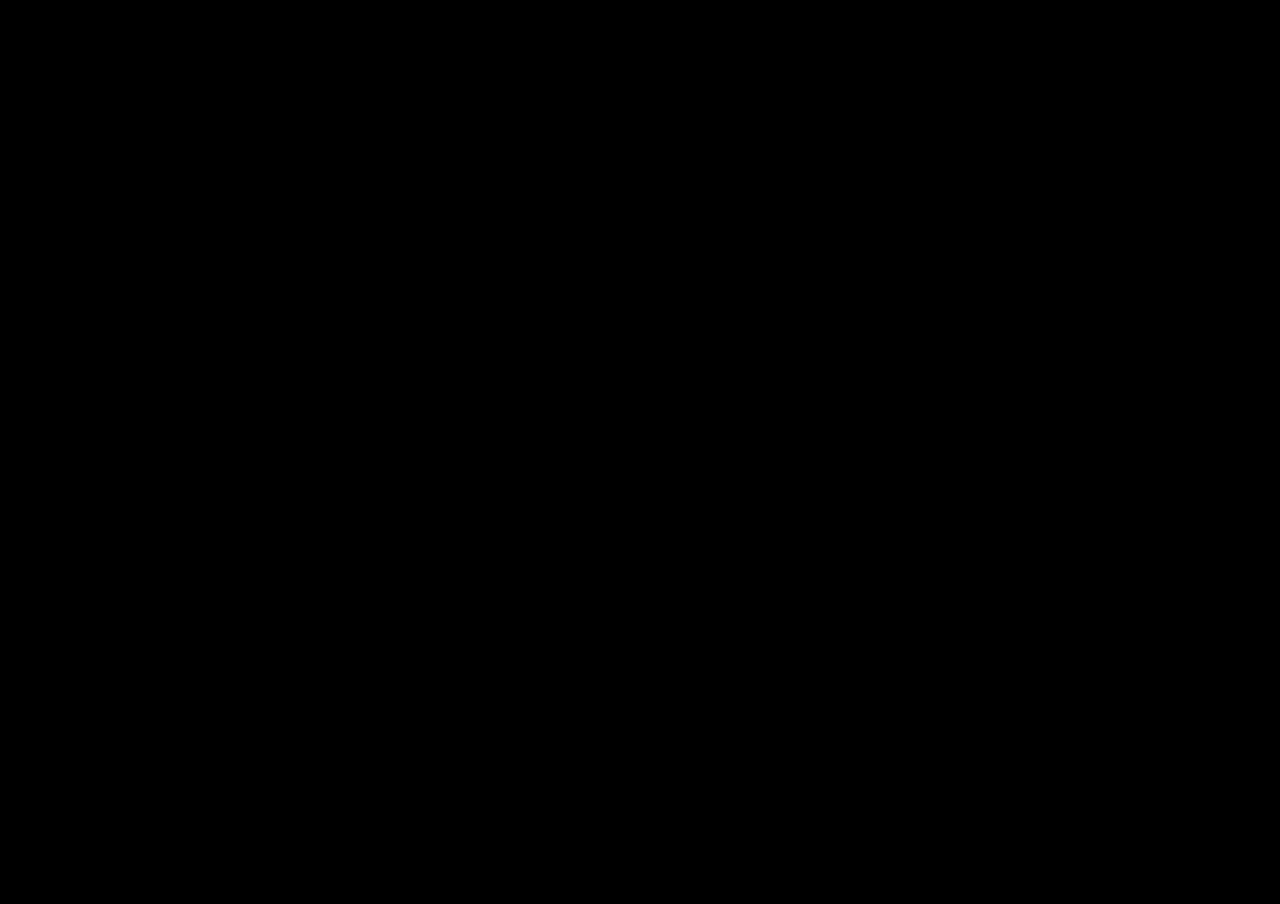
==== commit 9f357ab1: "Update index.html" ====
--- a/index.html
+++ b/index.html
@@ -1,10 +1,27 @@
 <!DOCTYPE html>
-<!-- saved from url=(0026)https://harisundar.online/ -->
-<html dir="ltr" lang="en" class="theme light EHoceA"><head><meta http-equiv="Content-Type" content="text/html; charset=UTF-8"><!--<base href="/">--><base href="."><title>Harisundar Ramalingam - Official Web</title><meta name="app-name" content="export_website"><meta name="viewport" content="width=device-width, initial-scale=1"><link href="./Harisundar Ramalingam -  Web HTML_files/7c7935e83b9e0aa1.ltr.css" rel="stylesheet" integrity="sha512-kfl4Oh6eHRTLVM9EPtoKEoC/sbD5nXo+iaaVSzuz9qrYTYkyzyYY4/ZYLjSBCl/3VYF7G3mFVzFTSFnVCFh9+g==" crossorigin="anonymous"><link href="./Harisundar Ramalingam -  Web HTML_files/static_font_4.ltr.css" rel="stylesheet"><link href="./Harisundar Ramalingam -  Web HTML_files/410f5c6010056ef9.runtime.js" rel="preload" as="script" crossorigin="anonymous" integrity="sha512-Nzq7vhe1CwHgdnsL6dMaeP6VQHDzznsBVVdhl4e+juEesu2QGNqzdKseg+5PAZH/6Ij9XCEe0tO8sV8guJOSUg==" nonce=""><link href="./Harisundar Ramalingam -  Web HTML_files/fb765918bdc2d19b.s4le6a.vendor.js" rel="preload" as="script" crossorigin="anonymous" integrity="sha512-3VjFGpvNTvgZ+9x5P3x48AnYqgt3wImtyr7Brrkc1siXteKHnrY01r2kGXXPZuXzLfLQStWpxRPP3VEuZGvbQg==" nonce=""><link href="./Harisundar Ramalingam -  Web HTML_files/0fb5f701f46ae649.vendor.js" rel="preload" as="script" crossorigin="anonymous" integrity="sha512-pBu6gIQavVkHQN6pJ71AmrR1b7gJaqLQTOQIdSIhRzWBPe3LMw4cYdHhHiLgWKrIMn5Bw7+KxODkVU2HdrCQBQ==" nonce=""><link href="./Harisundar Ramalingam -  Web HTML_files/f607f12d45388034.strings.js" rel="preload" as="script" crossorigin="anonymous" integrity="sha512-7BQT0x643U5WP22LDMkg5PhVHBIYzTbEp3UHrMO3vI7iM/VzgTnCTCHzAFnRs2m/uXr8gRNqyF0rs/Fql/VTng==" nonce=""><link href="./Harisundar Ramalingam -  Web HTML_files/ddedb1438f1c42bf.en.js" rel="preload" as="script" crossorigin="anonymous" integrity="sha512-IVIK430rRkpmNx2Kur8EEnzyBULDJyMq3tcp5AVGkzrHUaA2KHCsWkreZLMsZaqs+fjOwduuM3NnJfQJi6UAcQ==" nonce=""><link href="./Harisundar Ramalingam -  Web HTML_files/5e6a5d943888a278.js" rel="preload" as="script" crossorigin="anonymous" integrity="sha512-xn9+vRlMP4mowRvNIdAoi6xvgjuFWVL8L7Nj69Dq3LEXGwwwZZEDZu+1EWBriHqwKIOlvncaXHUXSjTX1KmcaQ==" nonce=""><meta name="referrer" content="strict-origin-when-cross-origin"><meta property="og:title" content="Harisundar Ramalingam - Official Web"><meta property="og:type" content="website"><meta name="description" content="Harisundar Ramalingam - Official Website"><meta property="og:description" content="Harisundar Ramalingam - Official Website"><meta name="twitter:description" content="Harisundar Ramalingam - Official Website"><link rel="shortcut icon" href="https://harisundar.online/_assets/images/bfe57133d977e3c2287b8650498252d7.png"><link rel="icon" href="https://harisundar.online/_assets/images/d8417177b9adaf1f1d680f6df6661a66.png" sizes="192x192"><link rel="apple-touch-icon" href="https://harisundar.online/_assets/images/5520890397b97f6c20f012f1bfe19b52.png" sizes="180x180"><script nonce="">window['__canva_website_bootstrap__'] = JSON.parse('{"A":"DAHCarwyOZQ","B":"eyJhbGciOiJkaXIiLCJlbmMiOiJBMjU2R0NNIiwia2lkIjoia2lkLTE3NDAwODM2MjAyNzEifQ..RbPVDvfgdnB29OUu.C47UmEPdDqHF8g88MZU-UkcjN2ftBL4-YDw_nl5mga48BVisEvFHLO-o5ZidSuxPEQ5VIzKrpQ.QWlJaT1E45ONDSSqR3c2sg"}');</script><script nonce="">
-      document.addEventListener('contextmenu', (e) => {
-        const isMedia = ['img', 'image', 'video', 'svg', 'picture'].some(
-          tagName => tagName.localeCompare(e.target.tagName, undefined, { sensitivity: 'base' }) === 0,
-        );
-        isMedia && e.preventDefault();
-      });
-    </script><style type="text/css"></style><style type="text/css"></style><link rel="stylesheet" type="text/css" href="./Harisundar Ramalingam -  Web HTML_files/ed02f471b7c2d3e3.ltr.css"><link rel="stylesheet" type="text/css" href="./Harisundar Ramalingam -  Web HTML_files/1f49dd41fb5f75f7.ltr.css"><link rel="stylesheet" type="text/css" href="./Harisundar Ramalingam -  Web HTML_files/ccd01f8a6eb123a4.ltr.css"><link rel="stylesheet" type="text/css" href="./Harisundar Ramalingam -  Web HTML_files/dfaff13b34a4593a.ltr.css"><link rel="stylesheet" type="text/css" href="./Harisundar Ramalingam -  Web HTML_files/5504421bb7eb9e32.ltr.css"><link rel="stylesheet" type="text/css" href="./Harisundar Ramalingam -  Web HTML_files/f1a73c750851b4e4.ltr.css"><link rel="stylesheet" type="text/css" href="./Harisundar Ramalingam -  Web HTML_files/dc4946096a210ac2.ltr.css"><link rel="stylesheet" type="text/css" href="./Harisundar Ramalingam -  Web HTML_files/f9cc428e4f6ed4ac.ltr.css"><link rel="stylesheet" type="text/css" href="./Harisundar Ramalingam -  Web HTML_files/9094dc9ec76e31ae.ltr.css"><link rel="stylesheet" type="text/css" href="./Harisundar Ramalingam -  Web HTML_files/885afa618a0ef5dc.ltr.css"><link rel="stylesheet" type="text/css" href="./Harisundar Ramalingam -  Web HTML_files/5c58b8aea38b32a5.ltr.css"></head><body><script nonce="">document.documentElement.classList.replace('adaptive', window.matchMedia('(prefers-color-scheme: dark)').matches ? 'dark' : 'light');</script><div id="root"><div class="yIDCqA"><main class="_8OlyIw"><div class="_4KoDHA"><div class="ZRRuDw"><div style="height: 100%; width: 100%;"><div class="KYQZFA"><section id="PBSwN5JVk8jzkXQY" class="rGeu6w" data-scroll-ready="true" style="background-color: rgb(7, 7, 7);"><div><div class="onhyOQ" style="width: 1504px; height: 62px; align-items: center;"><div class="twbtjQ"><div class="GDnEHQ" style="width: 1504px; height: 62px; background-color: rgb(255, 255, 255);"><div class="o2Yl2g"><div class="_mXnjA" lang="en" style="width: 1504px; height: 62px;"><div class="_6t4CHA"><div class="a26Xuw"><div class="fbzKiw" style="background: rgb(7, 7, 7);"></div></div></div><div style="position: absolute; top: 6.2px; left: 6.2px; width: 1491.6px; height: 49.6px;"></div><div id="__id0" class="DF_utQ _0xkaeQ" style="width: 86.7309px; height: 33.7461px; transform: translate(788.915px, 14.1428px);"><div class="m1aeoQ" style="position: absolute; top: 0px; left: 0px; transform-origin: 0px 0px; height: 33.7461px; width: 86.7309px; transform: scale(1);"><div class="hWv4NA" style="width: 86.7309px; height: 33.7461px; margin-left: 0px; margin-top: 0px;"><svg class="_7KaXww"><defs><clippath id="__id1"><path d="M128.0000000209145,0L529.946748510631,0C600.6391964273613,0 657.9467485315456,57.30755210418427 657.9467485315456,128.0000000209145C657.9467485315456,198.69244793764474 600.6391964273613,256.000000041829 529.946748510631,256.000000041829L128.0000000209145,256.000000041829C57.30755210418427,256.000000041829 0,198.69244793764474 0,128.0000000209145C0,57.30755210418427 57.30755210418427,0 128.0000000209145,0Z"></path></clippath></defs></svg><div class="bFnJ2A" style="clip-path: url(&quot;#__id1&quot;); width: 657.947px; height: 256px; transform: scale(0.131821, 0.131821); transform-origin: 0px 0px;"><div class="Ms_IOA"><svg class="_KMJVg" role="presentation" viewBox="0 0 657.947 256" preserveAspectRatio="xMidYMid slice"><defs><lineargradient id="__id2__id3" gradientUnits="userSpaceOnUse" x1="328.973" y1="0" x2="328.973" y2="256"><stop stop-color="#888888" stop-opacity="1" offset="0"></stop><stop stop-color="#000000" stop-opacity="1" offset="1"></stop></lineargradient></defs><rect x="0" y="0" width="657.947" height="256" fill="url(#__id2__id3)"></rect></svg></div></div></div><svg class="qY_pAA" viewBox="0 0 6.540799080191945 2.544954539584168" style="overflow: hidden; width: 86.7309px; height: 33.7461px;"><defs><clippath id="__id5"><path d="M1.27247727,0L5.26832181,0C5.9710916,0 6.54079908,0.56970748 6.54079908,1.27247727L6.54079908,1.27247727C6.54079908,1.97524706 5.9710916,2.54495454 5.26832181,2.54495454L1.27247727,2.54495454C0.56970748,2.54495454 0,1.97524706 0,1.27247727L0,1.27247727C0,0.56970748 0.56970748,0 1.27247727,0Z"></path></clippath></defs><path d="M1.27247727,0L5.26832181,0C5.9710916,0 6.54079908,0.56970748 6.54079908,1.27247727L6.54079908,1.27247727C6.54079908,1.97524706 5.9710916,2.54495454 5.26832181,2.54495454L1.27247727,2.54495454C0.56970748,2.54495454 0,1.97524706 0,1.27247727L0,1.27247727C0,0.56970748 0.56970748,0 1.27247727,0Z" stroke="#fffcdc" stroke-width="4" stroke-linecap="butt" clip-path="url(#__id5)" fill="none" vector-effect="non-scaling-stroke"></path></svg></div><a class="_3zDNwA" aria-labelledby="__id0" href="https://harisundar.online/#page-0" target="_self" rel="noopener nofollow"></a></div><div id="__id6" class="DF_utQ _0xkaeQ" style="width: 86.7309px; height: 33.7461px; transform: translate(893.418px, 14.1428px);"><div class="m1aeoQ" style="position: absolute; top: 0px; left: 0px; transform-origin: 0px 0px; height: 33.7461px; width: 86.7309px; transform: scale(1);"><div class="hWv4NA" style="width: 86.7309px; height: 33.7461px; margin-left: 0px; margin-top: 0px;"><svg class="_7KaXww"><defs><clippath id="__id7"><path d="M128.0000000209145,0L529.946748510631,0C600.6391964273613,0 657.9467485315456,57.30755210418427 657.9467485315456,128.0000000209145C657.9467485315456,198.69244793764474 600.6391964273613,256.000000041829 529.946748510631,256.000000041829L128.0000000209145,256.000000041829C57.30755210418427,256.000000041829 0,198.69244793764474 0,128.0000000209145C0,57.30755210418427 57.30755210418427,0 128.0000000209145,0Z"></path></clippath></defs></svg><div class="bFnJ2A" style="clip-path: url(&quot;#__id7&quot;); width: 657.947px; height: 256px; transform: scale(0.131821, 0.131821); transform-origin: 0px 0px;"><div class="Ms_IOA"><svg class="_KMJVg" role="presentation" viewBox="0 0 657.947 256" preserveAspectRatio="xMidYMid slice"><defs><lineargradient id="__id8__id9" gradientUnits="userSpaceOnUse" x1="328.973" y1="0" x2="328.973" y2="256"><stop stop-color="#888888" stop-opacity="1" offset="0"></stop><stop stop-color="#000000" stop-opacity="1" offset="1"></stop></lineargradient></defs><rect x="0" y="0" width="657.947" height="256" fill="url(#__id8__id9)"></rect></svg></div></div></div></div><a class="_3zDNwA" aria-labelledby="__id6" href="https://harisundar.online/#page-1" target="_self" rel="noopener nofollow"></a></div><div id="__id10" class="DF_utQ _0xkaeQ" style="width: 102.346px; height: 33.7461px; transform: translate(997.33px, 14.1428px);"><div class="m1aeoQ" style="position: absolute; top: 0px; left: 0px; transform-origin: 0px 0px; height: 33.7461px; width: 102.346px; transform: scale(1);"><div class="hWv4NA" style="width: 102.346px; height: 33.7461px; margin-left: 0px; margin-top: 0px;"><svg class="_7KaXww"><defs><clippath id="__id11"><path d="M128.0000000209145,0L648.4059449602694,0C719.0983928769997,0 776.405944981184,57.30755210418427 776.405944981184,128.0000000209145C776.405944981184,198.69244793764474 719.0983928769997,256.000000041829 648.4059449602694,256.000000041829L128.0000000209145,256.000000041829C57.30755210418427,256.000000041829 0,198.69244793764474 0,128.0000000209145C0,57.30755210418427 57.30755210418427,0 128.0000000209145,0Z"></path></clippath></defs></svg><div class="bFnJ2A" style="clip-path: url(&quot;#__id11&quot;); width: 776.406px; height: 256px; transform: scale(0.131821, 0.131821); transform-origin: 0px 0px;"><div class="Ms_IOA"><svg class="_KMJVg" role="presentation" viewBox="0 0 776.406 256" preserveAspectRatio="xMidYMid slice"><defs><lineargradient id="__id12__id13" gradientUnits="userSpaceOnUse" x1="388.203" y1="0" x2="388.203" y2="256"><stop stop-color="#888888" stop-opacity="1" offset="0"></stop><stop stop-color="#000000" stop-opacity="1" offset="1"></stop></lineargradient></defs><rect x="0" y="0" width="776.406" height="256" fill="url(#__id12__id13)"></rect></svg></div></div></div></div><a class="_3zDNwA" aria-labelledby="__id10" href="https://harisundar.online/#page-3" target="_self" rel="noopener nofollow"></a></div><div id="__id14" class="DF_utQ _0xkaeQ" style="width: 86.7309px; height: 33.7461px; transform: translate(1116.86px, 14.1428px);"><div class="m1aeoQ" style="position: absolute; top: 0px; left: 0px; transform-origin: 0px 0px; height: 33.7461px; width: 86.7309px; transform: scale(1);"><div class="hWv4NA" style="width: 86.7309px; height: 33.7461px; margin-left: 0px; margin-top: 0px;"><svg class="_7KaXww"><defs><clippath id="__id15"><path d="M128.0000000209145,0L529.946748510631,0C600.6391964273613,0 657.9467485315456,57.30755210418427 657.9467485315456,128.0000000209145C657.9467485315456,198.69244793764474 600.6391964273613,256.000000041829 529.946748510631,256.000000041829L128.0000000209145,256.000000041829C57.30755210418427,256.000000041829 0,198.69244793764474 0,128.0000000209145C0,57.30755210418427 57.30755210418427,0 128.0000000209145,0Z"></path></clippath></defs></svg><div class="bFnJ2A" style="clip-path: url(&quot;#__id15&quot;); width: 657.947px; height: 256px; transform: scale(0.131821, 0.131821); transform-origin: 0px 0px;"><div class="Ms_IOA"><svg class="_KMJVg" role="presentation" viewBox="0 0 657.947 256" preserveAspectRatio="xMidYMid slice"><defs><lineargradient id="__id16__id17" gradientUnits="userSpaceOnUse" x1="328.973" y1="0" x2="328.973" y2="256"><stop stop-color="#888888" stop-opacity="1" offset="0"></stop><stop stop-color="#000000" stop-opacity="1" offset="1"></stop></lineargradient></defs><rect x="0" y="0" width="657.947" height="256" fill="url(#__id16__id17)"></rect></svg></div></div></div></div><a class="_3zDNwA" aria-labelledby="__id14" href="https://harisundar.online/#page-4" target="_self" rel="noopener nofollow"></a></div><div id="__id18" class="DF_utQ _0xkaeQ" style="width: 86.7309px; height: 33.7461px; transform: translate(1220.77px, 14.1428px);"><div class="m1aeoQ" style="position: absolute; top: 0px; left: 0px; transform-origin: 0px 0px; height: 33.7461px; width: 86.7309px; transform: scale(1);"><div class="hWv4NA" style="width: 86.7309px; height: 33.7461px; margin-left: 0px; margin-top: 0px;"><svg class="_7KaXww"><defs><clippath id="__id19"><path d="M128.0000000209145,0L529.946748510631,0C600.6391964273613,0 657.9467485315456,57.30755210418427 657.9467485315456,128.0000000209145C657.9467485315456,198.69244793764474 600.6391964273613,256.000000041829 529.946748510631,256.000000041829L128.0000000209145,256.000000041829C57.30755210418427,256.000000041829 0,198.69244793764474 0,128.0000000209145C0,57.30755210418427 57.30755210418427,0 128.0000000209145,0Z"></path></clippath></defs></svg><div class="bFnJ2A" style="clip-path: url(&quot;#__id19&quot;); width: 657.947px; height: 256px; transform: scale(0.131821, 0.131821); transform-origin: 0px 0px;"><div class="Ms_IOA"><svg class="_KMJVg" role="presentation" viewBox="0 0 657.947 256" preserveAspectRatio="xMidYMid slice"><defs><lineargradient id="__id20__id21" gradientUnits="userSpaceOnUse" x1="328.973" y1="0" x2="328.973" y2="256"><stop stop-color="#888888" stop-opacity="1" offset="0"></stop><stop stop-color="#000000" stop-opacity="1" offset="1"></stop></lineargradient></defs><rect x="0" y="0" width="657.947" height="256" fill="url(#__id20__id21)"></rect></svg></div></div></div></div><a class="_3zDNwA" aria-labelledby="__id18" href="https://harisundar.online/#page-e" target="_self" rel="noopener nofollow"></a></div><div id="__id22" class="DF_utQ _0xkaeQ" style="width: 95.6629px; height: 33.7461px; transform: translate(1324.68px, 14.1428px);"><div class="m1aeoQ" style="position: absolute; top: 0px; left: 0px; transform-origin: 0px 0px; height: 33.7461px; width: 95.6629px; transform: scale(1);"><div class="hWv4NA" style="width: 95.6629px; height: 33.7461px; margin-left: 0px; margin-top: 0px;"><svg class="_7KaXww"><defs><clippath id="__id23"><path d="M128.0000000209145,0L597.7053689330518,0C668.397816849782,0 725.7053689539662,57.30755210418427 725.7053689539662,128.0000000209145C725.7053689539662,198.69244793764474 668.397816849782,256.000000041829 597.7053689330518,256.000000041829L128.0000000209145,256.000000041829C57.30755210418427,256.000000041829 0,198.69244793764474 0,128.0000000209145C0,57.30755210418427 57.30755210418427,0 128.0000000209145,0Z"></path></clippath></defs></svg><div class="bFnJ2A" style="clip-path: url(&quot;#__id23&quot;); width: 725.705px; height: 256px; transform: scale(0.131821, 0.131821); transform-origin: 0px 0px;"><div class="Ms_IOA"><svg class="_KMJVg" role="presentation" viewBox="0 0 725.705 256" preserveAspectRatio="xMidYMid slice"><defs><lineargradient id="__id24__id25" gradientUnits="userSpaceOnUse" x1="362.853" y1="0" x2="362.853" y2="256"><stop stop-color="#888888" stop-opacity="1" offset="0"></stop><stop stop-color="#000000" stop-opacity="1" offset="1"></stop></lineargradient></defs><rect x="0" y="0" width="725.705" height="256" fill="url(#__id24__id25)"></rect></svg></div></div></div></div><a class="_3zDNwA" aria-labelledby="__id22" href="https://harisundar.online/#page-f" target="_self" rel="noopener nofollow"></a></div><div id="LBGQhXryB5ZW3n3f" class="DF_utQ _0xkaeQ" style="width: 59.841px; height: 23.0201px; transform: translate(802.36px, 19.222px);"><div class="aF9o6Q _0yZ6Qg" style="writing-mode: horizontal-tb; width: 48.7631px; height: 18.7585px; transform: scale(1.22718, 1.22718); transform-origin: 0px 0px;"><div style="transform: translate(0px, -1.62073px);"><div class="E8yZTA"><div><div lang="en" class="_2UyCZQ vkN2Cw Mb8E_A e1_zQg"><p class="_28USrA AfeL7g XN6uKA _4N4NA" style="font-family: YACgETiWKS8_0, auto; --H97cbQ: 16.2073px; color: rgb(255, 252, 220); line-height: 22px; letter-spacing: 0em; --gixK-A: 0; text-transform: none; --kJ5CrQ: 0; --zPlnxA: none; list-style-type: none;"><a href="https://harisundar.online/#page-0" target="_self" draggable="false" rel="noopener nofollow" class="a_GcMg" style="font-size: 1em; font-weight: 400; font-style: normal; color: rgb(255, 252, 220); font-kerning: normal; text-decoration-line: none; text-decoration-thickness: initial; text-decoration-style: initial;">Home</a></p></div></div></div></div></div></div><div id="LBPC148QWN3vykPf" class="DF_utQ _0xkaeQ" style="width: 94.3935px; height: 23.0201px; transform: translate(889.291px, 19.222px);"><div class="aF9o6Q _0yZ6Qg" style="writing-mode: horizontal-tb; width: 76.9192px; height: 18.7585px; transform: scale(1.22718, 1.22718); transform-origin: 0px 0px;"><div style="transform: translate(0px, -1.62073px);"><div class="E8yZTA"><div><div lang="en" class="_2UyCZQ vkN2Cw Mb8E_A e1_zQg"><p class="_28USrA AfeL7g XN6uKA _4N4NA" style="font-family: YACgETiWKS8_0, auto; --H97cbQ: 16.2073px; color: rgb(255, 252, 220); line-height: 22px; letter-spacing: 0em; --gixK-A: 0; text-transform: none; --kJ5CrQ: 0; --zPlnxA: none; list-style-type: none;"><a href="https://harisundar.online/#page-1" target="_self" draggable="false" rel="noopener nofollow" class="a_GcMg" style="font-size: 1em; font-weight: 400; font-style: normal; color: rgb(255, 252, 220); font-kerning: normal; text-decoration-line: none; text-decoration-thickness: initial; text-decoration-style: initial;">About</a></p></div></div></div></div></div></div><div id="LBD79RpQk75wgYLN" class="DF_utQ _0xkaeQ" style="width: 136.707px; height: 21.2888px; transform: translate(980.149px, 18.222px);"><div class="aF9o6Q _0yZ6Qg" style="writing-mode: horizontal-tb; width: 136.707px; height: 21.2888px;"><div style="transform: translate(0px, -1.85559px);"><div class="E8yZTA"><div><div lang="en" class="_2UyCZQ vkN2Cw Mb8E_A e1_zQg"><p class="_28USrA AfeL7g XN6uKA _4N4NA" style="font-family: YACgETiWKS8_0, auto; --H97cbQ: 18.5559px; color: rgb(255, 252, 220); line-height: 25px; letter-spacing: 0em; --gixK-A: 0; text-transform: none; --kJ5CrQ: 0; --zPlnxA: none; list-style-type: none;"><a href="https://harisundar.online/#page-3" target="_self" draggable="false" rel="noopener nofollow" class="a_GcMg" style="font-size: 1em; font-weight: 400; font-style: normal; color: rgb(255, 252, 220); font-kerning: normal; text-decoration-line: none; text-decoration-thickness: initial; text-decoration-style: initial;">Journey</a></p></div></div></div></div></div></div><div id="LB4tHlPqm599lNTv" class="DF_utQ _0xkaeQ" style="width: 66.5391px; height: 23.0201px; transform: translate(1126.95px, 19.222px);"><div class="aF9o6Q _0yZ6Qg" style="writing-mode: horizontal-tb; width: 54.2212px; height: 18.7585px; transform: scale(1.22718, 1.22718); transform-origin: 0px 0px;"><div style="transform: translate(0px, -1.62073px);"><div class="E8yZTA"><div><div lang="en" class="_2UyCZQ vkN2Cw Mb8E_A e1_zQg"><p class="_28USrA AfeL7g XN6uKA _4N4NA" style="font-family: YACgETiWKS8_0, auto; --H97cbQ: 16.2073px; color: rgb(255, 252, 220); line-height: 22px; letter-spacing: 0em; --gixK-A: 0; text-transform: none; --kJ5CrQ: 0; --zPlnxA: none; list-style-type: none;"><a href="https://harisundar.online/#page-4" target="_self" draggable="false" rel="noopener nofollow" class="a_GcMg" style="font-size: 1em; font-weight: 400; font-style: normal; color: rgb(255, 252, 220); font-kerning: normal; text-decoration-line: none; text-decoration-thickness: initial; text-decoration-style: initial;">Works</a></p></div></div></div></div></div></div><div id="LB1TjyPmd2gT6mgC" class="DF_utQ _0xkaeQ" style="width: 71.5143px; height: 23.0201px; transform: translate(1228.38px, 19.222px);"><div class="aF9o6Q _0yZ6Qg" style="writing-mode: horizontal-tb; width: 58.2754px; height: 18.7585px; transform: scale(1.22718, 1.22718); transform-origin: 0px 0px;"><div style="transform: translate(0px, -1.62073px);"><div class="E8yZTA"><div><div lang="en" class="_2UyCZQ vkN2Cw Mb8E_A e1_zQg"><p class="_28USrA AfeL7g XN6uKA _4N4NA" style="font-family: YACgETiWKS8_0, auto; --H97cbQ: 16.2073px; color: rgb(255, 252, 220); line-height: 22px; letter-spacing: 0em; --gixK-A: 0; text-transform: none; --kJ5CrQ: 0; --zPlnxA: none; list-style-type: none;"><a href="https://harisundar.online/#page-e" target="_self" draggable="false" rel="noopener nofollow" class="a_GcMg" style="font-size: 1em; font-weight: 400; font-style: normal; color: rgb(255, 252, 220); font-kerning: normal; text-decoration-line: none; text-decoration-thickness: initial; text-decoration-style: initial;">Socials</a></p></div></div></div></div></div></div><div id="LBwJG1h0YQdcDkyz" class="DF_utQ _0xkaeQ" style="width: 80.0236px; height: 23.0201px; transform: translate(1332.5px, 19.222px);"><div class="aF9o6Q _0yZ6Qg" style="writing-mode: horizontal-tb; width: 65.2095px; height: 18.7585px; transform: scale(1.22718, 1.22718); transform-origin: 0px 0px;"><div style="transform: translate(0px, -1.62073px);"><div class="E8yZTA"><div><div lang="en" class="_2UyCZQ vkN2Cw Mb8E_A e1_zQg"><p class="_28USrA AfeL7g XN6uKA _4N4NA" style="font-family: YACgETiWKS8_0, auto; --H97cbQ: 16.2073px; color: rgb(255, 252, 220); line-height: 22px; letter-spacing: 0em; --gixK-A: 0; text-transform: none; --kJ5CrQ: 0; --zPlnxA: none; list-style-type: none;"><a href="https://harisundar.online/#page-f" target="_self" draggable="false" rel="noopener nofollow" class="a_GcMg" style="font-size: 1em; font-weight: 400; font-style: normal; color: rgb(255, 252, 220); font-kerning: normal; text-decoration-line: none; text-decoration-thickness: initial; text-decoration-style: initial;">Contact</a></p></div></div></div></div></div></div></div></div></div><div class="QhExXw pKfnlA" style="width: 1504px; height: 62px; margin: 0px;"></div></div></div></div></section><section id="PBd8rptxjPyJFCXX" class="rGeu6w" data-scroll-ready="true" style="background-color: rgb(255, 255, 255);"><div><div class="_8jGYJw" style="width: 1504px; height: 1434px;"><div class="fMSICA h517IA" aria-hidden="false"><div class="_5yhCRQ"><div class="onhyOQ" style="width: 1504px; height: 1434px; align-items: center;"><div class="twbtjQ"><div class="GDnEHQ" style="width: 1504px; height: 1434px; background-color: rgb(255, 255, 255);"><div class="o2Yl2g"><div class="_mXnjA" lang="en" style="width: 1504px; height: 1434px;"><div class="_6t4CHA"><div class="a26Xuw"><div class="fbzKiw" style="background: rgb(255, 255, 255);"></div></div></div><div style="position: absolute; top: 143.4px; left: 143.4px; width: 1217.2px; height: 1147.2px;"></div><div id="LBFJjy7KD3wbHJ7M" class="DF_utQ _0xkaeQ" style="width: 1504px; height: 1595.44px; transform: translate(0px, -72.4348px);"><div class="Zp7NQw"><div class="a26Xuw" style=""><div class="PcHy7w" style="transform: translate(0px, -47.8633px) scale(1.06);"><div class="uk_25A Ty61NA" style="transform: scale(-1, 1);"><div class="Izwocg" style="width: 1526.22px; height: 2034.96px; transform: translate(-3.49555px, -208.122px) rotate(0deg);"><img class="_7_i_XA" crossorigin="anonymous" draggable="false" src="./Harisundar Ramalingam -  Web HTML_files/7c593083663ccc837985e6020adc79b8.jpg"></div></div></div></div><div style="position: absolute; top: 0px; left: 0px; transform-origin: 0px 0px; height: 1595.44px; width: 1504px; pointer-events: none; transform: scale(1);"></div></div></div><div id="LB3NG6MZW2vmpCmT" class="DF_utQ _0xkaeQ" style="width: 335.297px; height: 335.297px; transform: translate(584.352px, 77.4231px);"><div class="Zp7NQw"><div class="a26Xuw" style=""><div class="PcHy7w" style="transform: translate(0px, -10.0589px) scale(1.06);"><div class="uk_25A Ty61NA"><div class="Izwocg" style="width: 335.297px; height: 335.297px; transform: translate(0px, 0px) rotate(0deg);"><div class="jXCxjw"><div class="UB_yHg"><div class="KYSIUA"><svg xmlns="http://www.w3.org/2000/svg" viewBox="0 0 200 200" width="200" height="200" preserveAspectRatio="xMidYMid meet" style="width: 100%; height: 100%;"><defs><clippath id="__lottie_element_2"><rect width="200" height="200" x="0" y="0"></rect></clippath></defs><g clip-path="url(#__lottie_element_2)"><g transform="matrix(0.9396926164627075,0.3420201539993286,-0.3420201539993286,0.9396926164627075,53.207725524902344,7.512199401855469)" opacity="0.5" style="display: block;"><g opacity="1" transform="matrix(1,0,0,1,78,64.5)"><path fill="rgb(9,9,9)" fill-opacity="1" d=" M4.801599502563477,-60.579959869384766 C-22.473400115966797,-60.57896041870117 -49.64112091064453,-49.433841705322266 -63.34611892700195,-28.341840744018555 C-77.04112243652344,-7.250840663909912 -75.18975830078125,24.404159545898438 -61.49475860595703,47.526161193847656 C-47.76675796508789,70.6141586303711 -21.305438995361328,84.58503723144531 3.98356032371521,83.34603881835938 C29.272560119628906,82.10903930664062 53.782081604003906,67.08168029785156 67.4070816040039,44.02968215942383 C80.99707794189453,20.976680755615234 84.16639709472656,-9.795400619506836 72.57140350341797,-29.682401657104492 C61.01140213012695,-49.536399841308594 32.25259780883789,-60.51095962524414 4.933599472045898,-60.579959869384766 C4.888599395751953,-60.579959869384766 4.846599102020264,-60.579959869384766 4.801599502563477,-60.579959869384766z"></path></g></g><g transform="matrix(0.8660253882408142,0.5,-0.5,0.8660253882408142,65.83236694335938,-8.819892883300781)" opacity="0.25" style="display: block;"><g opacity="1" transform="matrix(1,0,0,1,66,88.5009994506836)"><path fill="rgb(9,9,9)" fill-opacity="1" d=" M9.417301177978516,-84.92355346679688 C-19.493698120117188,-84.85555267333984 -47.88145446777344,-76.325927734375 -58.43145751953125,-58.674930572509766 C-68.98145294189453,-41.02492904663086 -62.95484161376953,-10.565544128417969 -48.54983901977539,14.557456016540527 C-34.144840240478516,39.64845657348633 -5.572815895080566,59.40407180786133 18.06318473815918,60.858070373535156 C41.69918441772461,62.31207275390625 65.1204833984375,45.402042388916016 79.6264877319336,20.211042404174805 C94.13248443603516,-4.946958065032959 93.57471466064453,-38.5777587890625 80.52171325683594,-57.68375778198242 C67.50371551513672,-76.69075775146484 38.593299865722656,-84.92455291748047 9.86230182647705,-84.92455291748047 C9.714301109313965,-84.92455291748047 9.565300941467285,-84.92355346679688 9.417301177978516,-84.92355346679688z"></path></g></g><g transform="matrix(0.9848077297210693,0.1736481785774231,-0.1736481785774231,0.9848077297210693,18.67102813720703,12.085289001464844)" opacity="0.25" style="display: block;"><g opacity="1" transform="matrix(1,0,0,1,97,72.5)"><path fill="rgb(9,9,9)" fill-opacity="1" d=" M-80.46627807617188,-21.042007446289062 C-94.43028259277344,6.050992965698242 -92.7750015258789,40.42399978637695 -76.30999755859375,60.05500030517578 C-59.803001403808594,79.72899627685547 -32.32249450683594,79.2577896118164 -1.4344964027404785,80.96678924560547 C29.409503936767578,82.67578887939453 58.77504348754883,78.65582275390625 74.48904418945312,59.4398193359375 C90.20404052734375,40.26681900024414 92.62799835205078,10.454000473022461 75.70500183105469,-18.347999572753906 C58.82400131225586,-47.10900115966797 27.395999908447266,-72.11870574951172 -4.783999919891357,-72.53570556640625 C-5.164000034332275,-72.54070281982422 -5.541999816894531,-72.543701171875 -5.923999786376953,-72.543701171875 C-37.73699951171875,-72.5427017211914 -66.66828155517578,-47.81600570678711 -80.46627807617188,-21.042007446289062z"></path></g></g><g transform="matrix(1,0,0,1,145.44972229003906,20.75096893310547)" opacity="0.25" style="display: block;"><g opacity="1" transform="matrix(1,0,0,1,12,12)"><path stroke-linecap="butt" stroke-linejoin="miter" fill-opacity="0" stroke-miterlimit="10" stroke="rgb(9,9,9)" stroke-opacity="1" stroke-width="4" d=" M0,8 C4.418000221252441,8 8,4.418000221252441 8,0 C8,-4.418000221252441 4.418000221252441,-8 0,-8 C-4.418000221252441,-8 -8,-4.418000221252441 -8,0 C-8,4.418000221252441 -4.418000221252441,8 0,8z"></path></g></g><g transform="matrix(1,0,0,1,5.736200332641602,98.68181610107422)" opacity="0.25" style="display: block;"><g opacity="1" transform="matrix(1,0,0,1,12,12)"><path stroke-linecap="butt" stroke-linejoin="miter" fill-opacity="0" stroke-miterlimit="10" stroke="rgb(9,9,9)" stroke-opacity="1" stroke-width="4" d=" M0,8 C4.418000221252441,8 8,4.418000221252441 8,0 C8,-4.418000221252441 4.418000221252441,-8 0,-8 C-4.418000221252441,-8 -8,-4.418000221252441 -8,0 C-8,4.418000221252441 -4.418000221252441,8 0,8z"></path></g></g><g transform="matrix(1,0,0,1,146.9427032470703,153.90374755859375)" opacity="0.25" style="display: block;"><g opacity="1" transform="matrix(1,0,0,1,16,16)"><path stroke-linecap="butt" stroke-linejoin="miter" fill-opacity="0" stroke-miterlimit="10" stroke="rgb(9,9,9)" stroke-opacity="1" stroke-width="4" d=" M0,12 C6.626999855041504,12 12,6.626999855041504 12,0 C12,-6.626999855041504 6.626999855041504,-12 0,-12 C-6.626999855041504,-12 -12,-6.626999855041504 -12,0 C-12,6.626999855041504 -6.626999855041504,12 0,12z"></path></g></g><g transform="matrix(1,0,0,1,168.422119140625,122.96261596679688)" opacity="0.25" style="display: block;"><g opacity="1" transform="matrix(1,0,0,1,10,10)"><path stroke-linecap="butt" stroke-linejoin="miter" fill-opacity="0" stroke-miterlimit="10" stroke="rgb(9,9,9)" stroke-opacity="1" stroke-width="4" d=" M0,6 C3.312999963760376,6 6,3.312999963760376 6,0 C6,-3.312999963760376 3.312999963760376,-6 0,-6 C-3.312999963760376,-6 -6,-3.312999963760376 -6,0 C-6,3.312999963760376 -3.312999963760376,6 0,6z"></path></g></g><g transform="matrix(1,0,0,1,32.89080810546875,139.8035888671875)" opacity="1" style="display: block;"><g opacity="1" transform="matrix(1,0,0,1,26,26)"><path stroke-linecap="butt" stroke-linejoin="miter" fill-opacity="0" stroke-miterlimit="10" stroke="rgb(9,9,9)" stroke-opacity="1" stroke-width="4" d=" M0,6 C3.312999963760376,6 6,3.312999963760376 6,0 C6,-3.312999963760376 3.312999963760376,-6 0,-6 C-3.312999963760376,-6 -6,-3.312999963760376 -6,0 C-6,3.312999963760376 -3.312999963760376,6 0,6z"></path></g></g><g transform="matrix(1,0,0,1,-0.9446697235107422,-6.404151916503906)" opacity="1" style="display: block;"><g opacity="1" transform="matrix(1,0,0,1,32,32)"><path stroke-linecap="butt" stroke-linejoin="miter" fill-opacity="0" stroke-miterlimit="10" stroke="rgb(9,9,9)" stroke-opacity="1" stroke-width="4" d=" M0,12 C6.626999855041504,12 12,6.626999855041504 12,0 C12,-6.626999855041504 6.626999855041504,-12 0,-12 C-6.626999855041504,-12 -12,-6.626999855041504 -12,0 C-12,6.626999855041504 -6.626999855041504,12 0,12z"></path></g></g></g></svg></div></div></div></div></div></div></div><div style="position: absolute; top: 0px; left: 0px; transform-origin: 0px 0px; height: 335.297px; width: 335.297px; pointer-events: none; transform: scale(1);"></div></div></div><div id="LBwLzPkB307hWFMZ" class="DF_utQ _0xkaeQ" style="width: 314.634px; height: 314.634px; transform: translate(594.683px, 91.9617px) rotate(-149.09deg);"><div class="xx0k8Q" style="filter: drop-shadow(rgba(255, 102, 196, 0.6) 0px 0px 26px);"><div class="m1aeoQ" style="position: absolute; top: 0px; left: 0px; transform-origin: 0px 0px; height: 314.634px; width: 314.634px; transform: scale(1);"><div class="hWv4NA" style="width: 314.634px; height: 314.634px; margin-left: 0px; margin-top: 0px;"><svg class="_7KaXww"><defs><clippath id="__id41"><path d="M128,0C57.30755202165845,0 0,57.30755202165844 0,128C0,198.69244797834153 57.307552021658424,256 128,256C198.69244797834153,256 256,198.6924479783416 256,128C256,57.30755202165848 198.6924479783416,0 128,0Z"></path></clippath></defs></svg><div class="bFnJ2A" style="clip-path: url(&quot;#__id41&quot;); width: 256px; height: 256px; transform: scale(1.22904, 1.22904); transform-origin: 0px 0px;"></div></div><svg class="qY_pAA" viewBox="0 0 64 64" style="overflow: hidden; width: 314.634px; height: 314.634px;"><defs><lineargradient id="__id42" gradientUnits="userSpaceOnUse" x1="0" y1="64" x2="64" y2="-0"><stop stop-color="#8114b0" stop-opacity="1" offset="0"></stop><stop stop-color="#ff424d" stop-opacity="1" offset="0.5"></stop><stop stop-color="#f5ff3c" stop-opacity="1" offset="1"></stop></lineargradient><clippath id="__id43"><path d="M32,0C14.326888005414613,0 0,14.32688800541461 0,32C0,49.67311199458538 14.326888005414606,64 32,64C49.67311199458538,64 64,49.6731119945854 64,32C64,14.32688800541462 49.6731119945854,0 32,0Z"></path></clippath></defs><path d="M32,0C14.326888005414613,0 0,14.32688800541461 0,32C0,49.67311199458538 14.326888005414606,64 32,64C49.67311199458538,64 64,49.6731119945854 64,32C64,14.32688800541462 49.6731119945854,0 32,0Z" stroke="url(#__id42)" stroke-width="30" stroke-linecap="butt" clip-path="url(#__id43)" fill="none" vector-effect="non-scaling-stroke"></path></svg></div></div></div><div id="LBk91PjDjzGFFwFs" class="DF_utQ _0xkaeQ" style="width: 271.287px; height: 271.287px; transform: translate(616.356px, 113.635px);"><div class="m1aeoQ" style="position: absolute; top: 0px; left: 0px; transform-origin: 0px 0px; height: 271.287px; width: 271.287px; transform: scale(1);"><div class="hWv4NA" style="width: 271.287px; height: 271.287px; margin-left: 0px; margin-top: 0px;"><svg class="_7KaXww"><defs><clippath id="__id45"><path d="M128,0C57.30755202165845,0 0,57.30755202165844 0,128C0,198.69244797834153 57.307552021658424,256 128,256C198.69244797834153,256 256,198.6924479783416 256,128C256,57.30755202165848 198.6924479783416,0 128,0Z"></path></clippath></defs></svg><div class="bFnJ2A" style="clip-path: url(&quot;#__id45&quot;); transform: scale(1.05972, 1.05972); transform-origin: 0px 0px; width: 256px; height: 256px;"><div class="_4c2rDg GxUsfw" style="transform-origin: 128px 128px;"><div class="qhHTGg" style="width: 273.519px; height: 364.692px; transform: translate(-17.5187px, -7.6692px) translate(136.759px, 182.346px) rotate(0deg) translate(-136.759px, -182.346px); transform-origin: 0px 0px;"><img class="_7_i_XA" crossorigin="anonymous" draggable="false" src="./Harisundar Ramalingam -  Web HTML_files/9b4a6d6c56299c75abd520ec382d8b23.jpg"></div></div></div></div><div class="Pr6LEA"></div></div></div><div id="LBCH04qnK8wbz6ly" class="DF_utQ _0xkaeQ" style="width: 35.3796px; height: 35.3796px; transform: translate(590.455px, 538.778px);"><div class="Zp7NQw"><div class="a26Xuw" style=""><div class="PcHy7w" style="transform: translate(0px, -1.06139px) scale(1.06);"><div class="uk_25A Ty61NA"><div class="Izwocg" style="width: 35.3796px; height: 35.3796px; transform: translate(8.52651e-14px, -2.84217e-14px) rotate(0deg);"><div class="jXCxjw"><div class="UB_yHg"><div class="KYSIUA"><svg xmlns="http://www.w3.org/2000/svg" viewBox="0 0 500 500" width="500" height="500" preserveAspectRatio="xMidYMid meet" style="width: 100%; height: 100%;"><defs><clippath id="__lottie_element_22"><rect width="500" height="500" x="0" y="0"></rect></clippath></defs><g clip-path="url(#__lottie_element_22)"><g transform="matrix(0.3090191185474396,0.9510630965232849,-0.9510630965232849,0.3090191185474396,431.0935363769531,-57.856201171875)" opacity="1" style="display: block;"><g opacity="1" transform="matrix(1,0,0,1,249.66700744628906,255.66700744628906)"><path fill="rgb(255,222,89)" fill-opacity="1" d=" M15.848999977111816,-167.73399353027344 C15.848999977111816,-167.73399353027344 59.3390007019043,-79.61299896240234 59.3390007019043,-79.61299896240234 C61.91299819946289,-74.39700317382812 66.88999938964844,-70.78099822998047 72.64600372314453,-69.94499969482422 C72.64600372314453,-69.94499969482422 169.89199829101562,-55.81399917602539 169.89199829101562,-55.81399917602539 C184.38900756835938,-53.70800018310547 190.177001953125,-35.89400100708008 179.68699645996094,-25.66900062561035 C179.68699645996094,-25.66900062561035 109.31999969482422,42.92300033569336 109.31999969482422,42.92300033569336 C105.15399932861328,46.98400115966797 103.25299835205078,52.83399963378906 104.23699951171875,58.56800079345703 C104.23699951171875,58.56800079345703 120.8479995727539,155.4199981689453 120.8479995727539,155.4199981689453 C123.32499694824219,169.85800170898438 108.16999816894531,180.86900329589844 95.2030029296875,174.05099487304688 C95.2030029296875,174.05099487304688 8.225000381469727,128.3249969482422 8.225000381469727,128.3249969482422 C3.0759999752044678,125.61799621582031 -3.0759999752044678,125.61799621582031 -8.225000381469727,128.3249969482422 C-8.225000381469727,128.3249969482422 -95.2040023803711,174.05099487304688 -95.2040023803711,174.05099487304688 C-108.16999816894531,180.86900329589844 -123.3239974975586,169.85800170898438 -120.8479995727539,155.4199981689453 C-120.8479995727539,155.4199981689453 -104.23600006103516,58.56800079345703 -104.23600006103516,58.56800079345703 C-103.25299835205078,52.83399963378906 -105.15399932861328,46.98400115966797 -109.31900024414062,42.92300033569336 C-109.31900024414062,42.92300033569336 -179.68699645996094,-25.66900062561035 -179.68699645996094,-25.66900062561035 C-190.177001953125,-35.89400100708008 -184.38900756835938,-53.70800018310547 -169.89199829101562,-55.81399917602539 C-169.89199829101562,-55.81399917602539 -72.64600372314453,-69.94499969482422 -72.64600372314453,-69.94499969482422 C-66.88999938964844,-70.78099822998047 -61.91299819946289,-74.39700317382812 -59.3390007019043,-79.61299896240234 C-59.3390007019043,-79.61299896240234 -15.848999977111816,-167.73399353027344 -15.848999977111816,-167.73399353027344 C-9.366000175476074,-180.8699951171875 9.366000175476074,-180.8699951171875 15.848999977111816,-167.73399353027344z"></path><path stroke-linecap="butt" stroke-linejoin="miter" fill-opacity="0" stroke-miterlimit="10" stroke="rgb(255,255,255)" stroke-opacity="1" stroke-width="0" d=" M15.848999977111816,-167.73399353027344 C15.848999977111816,-167.73399353027344 59.3390007019043,-79.61299896240234 59.3390007019043,-79.61299896240234 C61.91299819946289,-74.39700317382812 66.88999938964844,-70.78099822998047 72.64600372314453,-69.94499969482422 C72.64600372314453,-69.94499969482422 169.89199829101562,-55.81399917602539 169.89199829101562,-55.81399917602539 C184.38900756835938,-53.70800018310547 190.177001953125,-35.89400100708008 179.68699645996094,-25.66900062561035 C179.68699645996094,-25.66900062561035 109.31999969482422,42.92300033569336 109.31999969482422,42.92300033569336 C105.15399932861328,46.98400115966797 103.25299835205078,52.83399963378906 104.23699951171875,58.56800079345703 C104.23699951171875,58.56800079345703 120.8479995727539,155.4199981689453 120.8479995727539,155.4199981689453 C123.32499694824219,169.85800170898438 108.16999816894531,180.86900329589844 95.2030029296875,174.05099487304688 C95.2030029296875,174.05099487304688 8.225000381469727,128.3249969482422 8.225000381469727,128.3249969482422 C3.0759999752044678,125.61799621582031 -3.0759999752044678,125.61799621582031 -8.225000381469727,128.3249969482422 C-8.225000381469727,128.3249969482422 -95.2040023803711,174.05099487304688 -95.2040023803711,174.05099487304688 C-108.16999816894531,180.86900329589844 -123.3239974975586,169.85800170898438 -120.8479995727539,155.4199981689453 C-120.8479995727539,155.4199981689453 -104.23600006103516,58.56800079345703 -104.23600006103516,58.56800079345703 C-103.25299835205078,52.83399963378906 -105.15399932861328,46.98400115966797 -109.31900024414062,42.92300033569336 C-109.31900024414062,42.92300033569336 -179.68699645996094,-25.66900062561035 -179.68699645996094,-25.66900062561035 C-190.177001953125,-35.89400100708008 -184.38900756835938,-53.70800018310547 -169.89199829101562,-55.81399917602539 C-169.89199829101562,-55.81399917602539 -72.64600372314453,-69.94499969482422 -72.64600372314453,-69.94499969482422 C-66.88999938964844,-70.78099822998047 -61.91299819946289,-74.39700317382812 -59.3390007019043,-79.61299896240234 C-59.3390007019043,-79.61299896240234 -15.848999977111816,-167.73399353027344 -15.848999977111816,-167.73399353027344 C-9.366000175476074,-180.8699951171875 9.366000175476074,-180.8699951171875 15.848999977111816,-167.73399353027344z"></path></g></g></g></svg></div></div></div></div></div></div></div><div style="position: absolute; top: 0px; left: 0px; transform-origin: 0px 0px; height: 35.3796px; width: 35.3796px; pointer-events: none; transform: scale(1);"></div></div></div><div id="LBmRWh87DtBRR1Rn" class="DF_utQ _0xkaeQ" style="width: 35.3796px; height: 35.3796px; transform: translate(866.993px, 538.778px);"><div class="Zp7NQw"><div class="a26Xuw" style=""><div class="PcHy7w" style="transform: translate(0px, -1.06139px) scale(1.06);"><div class="uk_25A Ty61NA"><div class="Izwocg" style="width: 35.3796px; height: 35.3796px; transform: translate(0px, 0px) rotate(0deg);"><div class="jXCxjw"><div class="UB_yHg"><div class="KYSIUA"><svg xmlns="http://www.w3.org/2000/svg" viewBox="0 0 500 500" width="500" height="500" preserveAspectRatio="xMidYMid meet" style="width: 100%; height: 100%;"><defs><clippath id="__lottie_element_26"><rect width="500" height="500" x="0" y="0"></rect></clippath></defs><g clip-path="url(#__lottie_element_26)"><g transform="matrix(0.3090191185474396,0.9510630965232849,-0.9510630965232849,0.3090191185474396,431.0935363769531,-57.856201171875)" opacity="1" style="display: block;"><g opacity="1" transform="matrix(1,0,0,1,249.66700744628906,255.66700744628906)"><path fill="rgb(255,222,89)" fill-opacity="1" d=" M15.848999977111816,-167.73399353027344 C15.848999977111816,-167.73399353027344 59.3390007019043,-79.61299896240234 59.3390007019043,-79.61299896240234 C61.91299819946289,-74.39700317382812 66.88999938964844,-70.78099822998047 72.64600372314453,-69.94499969482422 C72.64600372314453,-69.94499969482422 169.89199829101562,-55.81399917602539 169.89199829101562,-55.81399917602539 C184.38900756835938,-53.70800018310547 190.177001953125,-35.89400100708008 179.68699645996094,-25.66900062561035 C179.68699645996094,-25.66900062561035 109.31999969482422,42.92300033569336 109.31999969482422,42.92300033569336 C105.15399932861328,46.98400115966797 103.25299835205078,52.83399963378906 104.23699951171875,58.56800079345703 C104.23699951171875,58.56800079345703 120.8479995727539,155.4199981689453 120.8479995727539,155.4199981689453 C123.32499694824219,169.85800170898438 108.16999816894531,180.86900329589844 95.2030029296875,174.05099487304688 C95.2030029296875,174.05099487304688 8.225000381469727,128.3249969482422 8.225000381469727,128.3249969482422 C3.0759999752044678,125.61799621582031 -3.0759999752044678,125.61799621582031 -8.225000381469727,128.3249969482422 C-8.225000381469727,128.3249969482422 -95.2040023803711,174.05099487304688 -95.2040023803711,174.05099487304688 C-108.16999816894531,180.86900329589844 -123.3239974975586,169.85800170898438 -120.8479995727539,155.4199981689453 C-120.8479995727539,155.4199981689453 -104.23600006103516,58.56800079345703 -104.23600006103516,58.56800079345703 C-103.25299835205078,52.83399963378906 -105.15399932861328,46.98400115966797 -109.31900024414062,42.92300033569336 C-109.31900024414062,42.92300033569336 -179.68699645996094,-25.66900062561035 -179.68699645996094,-25.66900062561035 C-190.177001953125,-35.89400100708008 -184.38900756835938,-53.70800018310547 -169.89199829101562,-55.81399917602539 C-169.89199829101562,-55.81399917602539 -72.64600372314453,-69.94499969482422 -72.64600372314453,-69.94499969482422 C-66.88999938964844,-70.78099822998047 -61.91299819946289,-74.39700317382812 -59.3390007019043,-79.61299896240234 C-59.3390007019043,-79.61299896240234 -15.848999977111816,-167.73399353027344 -15.848999977111816,-167.73399353027344 C-9.366000175476074,-180.8699951171875 9.366000175476074,-180.8699951171875 15.848999977111816,-167.73399353027344z"></path><path stroke-linecap="butt" stroke-linejoin="miter" fill-opacity="0" stroke-miterlimit="10" stroke="rgb(255,255,255)" stroke-opacity="1" stroke-width="0" d=" M15.848999977111816,-167.73399353027344 C15.848999977111816,-167.73399353027344 59.3390007019043,-79.61299896240234 59.3390007019043,-79.61299896240234 C61.91299819946289,-74.39700317382812 66.88999938964844,-70.78099822998047 72.64600372314453,-69.94499969482422 C72.64600372314453,-69.94499969482422 169.89199829101562,-55.81399917602539 169.89199829101562,-55.81399917602539 C184.38900756835938,-53.70800018310547 190.177001953125,-35.89400100708008 179.68699645996094,-25.66900062561035 C179.68699645996094,-25.66900062561035 109.31999969482422,42.92300033569336 109.31999969482422,42.92300033569336 C105.15399932861328,46.98400115966797 103.25299835205078,52.83399963378906 104.23699951171875,58.56800079345703 C104.23699951171875,58.56800079345703 120.8479995727539,155.4199981689453 120.8479995727539,155.4199981689453 C123.32499694824219,169.85800170898438 108.16999816894531,180.86900329589844 95.2030029296875,174.05099487304688 C95.2030029296875,174.05099487304688 8.225000381469727,128.3249969482422 8.225000381469727,128.3249969482422 C3.0759999752044678,125.61799621582031 -3.0759999752044678,125.61799621582031 -8.225000381469727,128.3249969482422 C-8.225000381469727,128.3249969482422 -95.2040023803711,174.05099487304688 -95.2040023803711,174.05099487304688 C-108.16999816894531,180.86900329589844 -123.3239974975586,169.85800170898438 -120.8479995727539,155.4199981689453 C-120.8479995727539,155.4199981689453 -104.23600006103516,58.56800079345703 -104.23600006103516,58.56800079345703 C-103.25299835205078,52.83399963378906 -105.15399932861328,46.98400115966797 -109.31900024414062,42.92300033569336 C-109.31900024414062,42.92300033569336 -179.68699645996094,-25.66900062561035 -179.68699645996094,-25.66900062561035 C-190.177001953125,-35.89400100708008 -184.38900756835938,-53.70800018310547 -169.89199829101562,-55.81399917602539 C-169.89199829101562,-55.81399917602539 -72.64600372314453,-69.94499969482422 -72.64600372314453,-69.94499969482422 C-66.88999938964844,-70.78099822998047 -61.91299819946289,-74.39700317382812 -59.3390007019043,-79.61299896240234 C-59.3390007019043,-79.61299896240234 -15.848999977111816,-167.73399353027344 -15.848999977111816,-167.73399353027344 C-9.366000175476074,-180.8699951171875 9.366000175476074,-180.8699951171875 15.848999977111816,-167.73399353027344z"></path></g></g></g></svg></div></div></div></div></div></div></div><div style="position: absolute; top: 0px; left: 0px; transform-origin: 0px 0px; height: 35.3796px; width: 35.3796px; pointer-events: none; transform: scale(1);"></div></div></div><div id="__id54" class="DF_utQ _0xkaeQ" style="width: 117.486px; height: 117.486px; transform: translate(87.0569px, 18.0569px);"><div class="Zp7NQw"><div class="a26Xuw" style=""><div class="PcHy7w" style="transform: translate(0px, -3.52459px) scale(1.06);"><div class="uk_25A Ty61NA"><div class="Izwocg" style="width: 117.486px; height: 117.486px; transform: translate(0px, 0px) rotate(0deg);"><img class="_7_i_XA" crossorigin="anonymous" draggable="false" src="./Harisundar Ramalingam -  Web HTML_files/8c10b15e01d4d2b85a1d3724670c14be.png"></div></div></div></div><div style="position: absolute; top: 0px; left: 0px; transform-origin: 0px 0px; height: 117.486px; width: 117.486px; pointer-events: none; transform: scale(1);"></div></div><a class="_3zDNwA" aria-labelledby="__id54" href="https://harisundar.online/#page-0" target="_self" rel="noopener nofollow"></a></div><div id="LBtVKSXPSFVlnVP9" class="DF_utQ _0xkaeQ" style="width: 365.67px; height: 43.858px; transform: translate(1033.51px, 40.5879px);"><div style="width: 365.67px; height: 43.858px; transform: scale(1, 1); transform-origin: 0px 0px;"><div id="__id59" class="DF_utQ _0xkaeQ" style="width: 43.858px; height: 43.858px; transform: translate(-2.16716e-13px, -3.55271e-15px);"><div class="Zp7NQw"><div class="a26Xuw"><div class="PcHy7w"><div class="uk_25A Ty61NA"><div class="Izwocg" style="width: 43.858px; height: 43.858px; transform: translate(0px, 0px) rotate(0deg);"><img class="_7_i_XA" crossorigin="anonymous" draggable="false" alt="Symbol" src="./Harisundar Ramalingam -  Web HTML_files/089a7abbf071935820ce935edf89d9fb.png"></div></div></div></div><div style="position: absolute; top: 0px; left: 0px; transform-origin: 0px 0px; height: 43.858px; width: 43.858px; pointer-events: none; transform: scale(1);"></div></div><a class="_3zDNwA" aria-labelledby="__id59" href="http://instagram.com/hari.sundar" target="_blank" rel="noopener nofollow"></a></div><div id="__id63" class="DF_utQ _0xkaeQ" style="width: 50.1177px; height: 42.788px; transform: translate(105.98px, 0.535045px);"><div class="Zp7NQw"><div class="a26Xuw"><div class="PcHy7w"><div class="uk_25A Ty61NA"><div class="Izwocg" style="width: 50.1177px; height: 42.788px; transform: translate(0px, 0px) rotate(0deg);"><img class="_7_i_XA" crossorigin="anonymous" draggable="false" alt="Symbol" src="./Harisundar Ramalingam -  Web HTML_files/322bb7383ada3fa8feb8f83b62248117.png"></div></div></div></div><div style="position: absolute; top: 0px; left: 0px; transform-origin: 0px 0px; height: 42.788px; width: 50.1177px; pointer-events: none; transform: scale(1);"></div></div><a class="_3zDNwA" aria-labelledby="__id63" href="http://linkedin.com/in/harisundarramalingam" target="_blank" rel="noopener nofollow"></a></div><div id="__id67" class="DF_utQ _0xkaeQ" style="width: 35.2756px; height: 43.2126px; transform: translate(330.395px, 0.322717px);"><div class="Zp7NQw"><div class="a26Xuw"><div class="PcHy7w"><div class="uk_25A Ty61NA"><div class="Izwocg" style="width: 35.2756px; height: 43.2126px; transform: translate(0px, 0px) rotate(0deg);"><img class="_7_i_XA" crossorigin="anonymous" draggable="false" alt="Linktree&#39;s symbol" src="./Harisundar Ramalingam -  Web HTML_files/0f505a70c5bec3bbe81d9cccdcbe1a9e.png"></div></div></div></div><div style="position: absolute; top: 0px; left: 0px; transform-origin: 0px 0px; height: 43.2126px; width: 35.2756px; pointer-events: none; transform: scale(1);"></div></div><a class="_3zDNwA" aria-labelledby="__id67" href="http://linktr.ee/harisundar" target="_blank" rel="noopener nofollow"></a></div><div id="__id71" class="DF_utQ _0xkaeQ" style="width: 54.0021px; height: 32.4013px; transform: translate(216.245px, 5.72839px);"><div class="Zp7NQw"><div class="a26Xuw"><div class="PcHy7w"><div class="uk_25A Ty61NA"><div class="Izwocg" style="width: 54.0021px; height: 32.4013px; transform: translate(-2.4869e-14px, -1.06581e-14px) rotate(0deg);"><img class="_7_i_XA" crossorigin="anonymous" draggable="false" src="./Harisundar Ramalingam -  Web HTML_files/a25ebc438c2f9c2939a07247337f7c6d.png"></div></div></div></div><div style="position: absolute; top: 0px; left: 0px; transform-origin: 0px 0px; height: 32.4013px; width: 54.0021px; pointer-events: none; transform: scale(1);"></div></div><a class="_3zDNwA" aria-labelledby="__id71" href="mailto:harisundar101@gmail.com" target="_blank" rel="noopener nofollow"></a></div></div></div><div id="LBgMBMbnBqvskw59" class="DF_utQ _0xkaeQ" style="width: 346.107px; height: 90.9505px; transform: translate(242.532px, 732.759px);"><div style="width: 346.107px; height: 90.9505px; transform: scale(1, 1); transform-origin: 0px 0px;"><div id="__id76" class="DF_utQ _0xkaeQ" style="width: 346.107px; height: 90.9505px; transform: translate(5.68434e-14px, -1.42109e-13px);"><div class="m1aeoQ" style="position: absolute; top: 0px; left: 0px; transform-origin: 0px 0px; height: 90.9505px; width: 346.107px; transform: scale(1);"><div class="hWv4NA" style="width: 346.107px; height: 90.9505px; margin-left: 0px; margin-top: 0px;"><svg class="_7KaXww"><defs><clippath id="__id77"><path d="M846.1935936073647,0C916.8860415857062,0 974.1935936073646,57.30755202165845 974.1935936073646,128C974.1935936073646,198.69244797834153 916.8860415857062,256 846.1935936073647,256L128,256C57.307552021658424,256 0,198.6924479783416 0,128C0,57.30755202165848 57.307552021658395,0 128,0Z"></path></clippath></defs></svg><div class="bFnJ2A" style="clip-path: url(&quot;#__id77&quot;); background: rgb(255, 252, 220); width: 974.194px; height: 256px; transform: scale(0.355275, 0.355275); transform-origin: 0px 0px;"></div></div></div><a class="_3zDNwA" aria-labelledby="__id76" href="https://harisundar.online/#page-1" target="_self" rel="noopener nofollow"></a></div><div id="LBcTjZKh9F4s3MNH" class="DF_utQ _0xkaeQ" style="width: 210.305px; height: 33.4148px; transform: translate(53.6234px, 26.7678px);"><div class="aF9o6Q _0yZ6Qg" style="writing-mode: horizontal-tb; width: 210.305px; height: 33.4148px;"><div style="transform: translate(0px, -2.79258px);"><div class="E8yZTA"><div><div lang="en" class="_2UyCZQ vkN2Cw Mb8E_A e1_zQg"><p class="_28USrA AfeL7g XN6uKA _4N4NA" style="font-family: YACgETiWKS8_0, auto; --H97cbQ: 27.9258px; color: rgb(7, 7, 7); line-height: 39px; letter-spacing: 0em; --gixK-A: 0; text-transform: none; --kJ5CrQ: 0; --zPlnxA: none; list-style-type: none;"><a href="https://harisundar.online/#page-1" target="_self" draggable="false" rel="noopener nofollow" class="a_GcMg" style="font-size: 1em; font-weight: 400; font-style: normal; color: rgb(7, 7, 7); font-kerning: normal; text-decoration-line: none; text-decoration-thickness: initial; text-decoration-style: initial;">Who’s this guy</a></p></div></div></div></div></div></div><div id="LBf4LM5yHSZgF6L0" class="DF_utQ _0xkaeQ" style="width: 47.4324px; height: 47.4324px; transform: translate(255.871px, 14.7503px);"><div class="Zp7NQw"><div class="a26Xuw"><div class="PcHy7w"><div class="uk_25A Ty61NA"><div class="Izwocg" style="width: 47.4324px; height: 47.4324px; transform: translate(0px, 0px) rotate(0deg);"><div class="jXCxjw"><img class="paNqSg" crossorigin="anonymous" draggable="false" alt="Sign" src="./Harisundar Ramalingam -  Web HTML_files/5fb750f839cc1d196487bfb919c4b530.gif"></div></div></div></div></div><div style="position: absolute; top: 0px; left: 0px; transform-origin: 0px 0px; height: 47.4324px; width: 47.4324px; pointer-events: none; transform: scale(1);"></div></div></div></div></div><div id="LBYqgqqNPscVH8Mt" class="DF_utQ _0xkaeQ" style="width: 346.107px; height: 90.9505px; transform: translate(242.532px, 917.924px);"><div style="width: 346.107px; height: 90.9505px; transform: scale(1, 1); transform-origin: 0px 0px;"><div id="__id84" class="DF_utQ _0xkaeQ" style="width: 346.107px; height: 90.9505px; transform: translate(2.84217e-14px, -1.42109e-14px);"><div class="m1aeoQ" style="position: absolute; top: 0px; left: 0px; transform-origin: 0px 0px; height: 90.9505px; width: 346.107px; transform: scale(1);"><div class="hWv4NA" style="width: 346.107px; height: 90.9505px; margin-left: 0px; margin-top: 0px;"><svg class="_7KaXww"><defs><clippath id="__id85"><path d="M846.1935936073651,0C916.8860415857066,0 974.1935936073651,57.30755202165845 974.1935936073651,128C974.1935936073651,198.69244797834153 916.8860415857066,256 846.1935936073651,256L128,256C57.30755202165845,256 0,198.6924479783416 0,128C0,57.30755202165848 57.307552021658424,0 128,0Z"></path></clippath></defs></svg><div class="bFnJ2A" style="clip-path: url(&quot;#__id85&quot;); background: rgb(255, 252, 220); width: 974.194px; height: 256px; transform: scale(0.355275, 0.355275); transform-origin: 0px 0px;"></div></div></div><a class="_3zDNwA" aria-labelledby="__id84" href="https://harisundar.online/#page-3" target="_self" rel="noopener nofollow"></a></div><div id="LBgshTrF6XGNTZpy" class="DF_utQ _0xkaeQ" style="width: 229.352px; height: 33.4148px; transform: translate(32.6405px, 28.7678px);"><div class="aF9o6Q _0yZ6Qg" style="writing-mode: horizontal-tb; width: 229.352px; height: 33.4148px;"><div style="transform: translate(0px, -2.79258px);"><div class="E8yZTA"><div><div lang="en" class="_2UyCZQ vkN2Cw Mb8E_A e1_zQg"><p class="_28USrA AfeL7g XN6uKA _4N4NA" style="font-family: YACgETiWKS8_0, auto; --H97cbQ: 27.9258px; color: rgb(7, 7, 7); line-height: 39px; letter-spacing: 0em; --gixK-A: 0; text-transform: none; --kJ5CrQ: 0; --zPlnxA: none; list-style-type: none;"><a href="https://harisundar.online/#page-3" target="_self" draggable="false" rel="noopener nofollow" class="a_GcMg" style="font-size: 1em; font-weight: 400; font-style: normal; color: rgb(7, 7, 7); font-kerning: normal; text-decoration-line: none; text-decoration-thickness: initial; text-decoration-style: initial;">How I got here?</a></p></div></div></div></div></div></div><div id="LBWmymXdP6ZcBtMZ" class="DF_utQ _0xkaeQ" style="width: 73.4449px; height: 55.0837px; transform: translate(263.928px, 17.9334px);"><div class="Zp7NQw"><div class="a26Xuw"><div class="PcHy7w"><div class="uk_25A Ty61NA"><div class="Izwocg" style="width: 73.4449px; height: 55.0837px; transform: translate(0px, 0px) rotate(0deg);"><div class="jXCxjw"><div class="UB_yHg"><div class="KYSIUA"><svg xmlns="http://www.w3.org/2000/svg" viewBox="0 0 800 600" width="800" height="600" preserveAspectRatio="xMidYMid meet" style="width: 100%; height: 100%;"><defs><clippath id="__lottie_element_30"><rect width="800" height="600" x="0" y="0"></rect></clippath><mask id="__lottie_element_33" mask-type="alpha"><g transform="matrix(1,0,0,1,400,300)" opacity="1" style="display: block;"><g opacity="1" transform="matrix(1,0,0,1,0,0)"><path fill="rgb(46,3,228)" fill-opacity="1" d=" M12,-316 C12,-316 -432,84 -432,84 C-432,84 -48,284 -48,284 C-48,284 412,-108 412,-108 C412,-108 12,-316 12,-316z"></path></g></g></mask></defs><g clip-path="url(#__lottie_element_30)"><g mask="url(#__lottie_element_33)" style="display: block;"><g transform="matrix(1,0,0,1,-152.74826049804688,285.3238525390625)" opacity="1"><g opacity="1" transform="matrix(1,0,0,1,-2,-53.71250915527344)"><g opacity="1" transform="matrix(1,0,0,1,557,-541)"><g opacity="1" transform="matrix(1,0,0,1,174.13699340820312,353.4419860839844)"><path fill="rgb(0,198,255)" fill-opacity="1" d=" M-168.76800537109375,-28.47599983215332 C-164.43600463867188,-26.183000564575195 -160.10400390625,-23.888999938964844 -155.77200317382812,-21.59600067138672 C-144.66099548339844,-15.71399974822998 -133.5489959716797,-9.833000183105469 -122.43699645996094,-3.9519999027252197 C-107.37200164794922,4.02400016784668 -92.30699920654297,11.99899959564209 -77.24099731445312,19.972999572753906 C-77.24099731445312,19.972999572753906 -28.85099983215332,45.58700180053711 -28.85099983215332,45.58700180053711 C-14.343000411987305,53.268001556396484 0.16500000655651093,60.948001861572266 14.67300033569336,68.62799835205078 C24.66900062561035,73.91899871826172 34.665000915527344,79.21099853515625 44.6609992980957,84.50199890136719 C47.073001861572266,85.77799987792969 49.48400115966797,87.05400085449219 51.895999908447266,88.33200073242188 C52.31700134277344,88.55400085449219 52.73400115966797,88.79499816894531 53.16299819946289,89.00199890136719 C55.09199905395508,89.93299865722656 56.71699905395508,89.49700164794922 58.459999084472656,88.6709976196289 C68.41799926757812,83.95099639892578 78.32499694824219,79.12000274658203 88.25700378417969,74.34300231933594 C104.3949966430664,66.58499908447266 120.53299713134766,58.82600021362305 136.6699981689453,51.066001892089844 C147.5279998779297,45.845001220703125 158.38800048828125,40.625999450683594 169.24600219726562,35.40399932861328 C169.24600219726562,35.40399932861328 170.88099670410156,34.61800003051758 170.88099670410156,34.61800003051758 C173.86099243164062,33.183998107910156 173.73399353027344,28.368999481201172 170.88099670410156,26.898000717163086 C166.58099365234375,24.68199920654297 162.27999877929688,22.465999603271484 157.9810028076172,20.250999450683594 C146.93099975585938,14.555999755859375 135.8800048828125,8.861000061035156 124.83000183105469,3.1670000553131104 C109.86900329589844,-4.544000148773193 94.90699768066406,-12.255000114440918 79.94599914550781,-19.965999603271484 C63.71699905395508,-28.329999923706055 47.487998962402344,-36.694000244140625 31.259000778198242,-45.05699920654297 C16.591999053955078,-52.617000579833984 1.9240000247955322,-60.17399978637695 -12.744000434875488,-67.73400115966797 C-23.076000213623047,-73.05799865722656 -33.40800094604492,-78.38400268554688 -43.7400016784668,-83.70800018310547 C-46.40700149536133,-85.08300018310547 -49.073001861572266,-86.45700073242188 -51.7400016784668,-87.83100128173828 C-53.99399948120117,-88.99299621582031 -55.71699905395508,-89.93399810791016 -58.43899917602539,-88.68499755859375 C-67.68499755859375,-84.44300079345703 -76.81999969482422,-79.94000244140625 -86.00599670410156,-75.56999969482422 C-86.00599670410156,-75.56999969482422 -134.1479949951172,-52.665000915527344 -134.1479949951172,-52.665000915527344 C-134.1479949951172,-52.665000915527344 -167.093994140625,-36.992000579833984 -167.093994140625,-36.992000579833984 C-167.65199279785156,-36.72700119018555 -168.2100067138672,-36.459999084472656 -168.76800537109375,-36.19499969482422 C-170.947998046875,-35.15800094604492 -171.51699829101562,-32.0369987487793 -170.3719940185547,-30.07900047302246 C-169.06700134277344,-27.847999572753906 -166.44500732421875,-27.434999465942383 -164.25599670410156,-28.47599983215332 C-151.76699829101562,-34.417999267578125 -139.2760009765625,-40.36000061035156 -126.78600311279297,-46.301998138427734 C-106.96199798583984,-55.733001708984375 -87.13999938964844,-65.16400146484375 -67.31600189208984,-74.59500122070312 C-62.76100158691406,-76.76200103759766 -58.20500183105469,-78.92900085449219 -53.650001525878906,-81.09600067138672 C-53.650001525878906,-81.09600067138672 -58.16299819946289,-81.09600067138672 -58.16299819946289,-81.09600067138672 C-50.68199920654297,-77.24099731445312 -43.20100021362305,-73.38500213623047 -35.71900177001953,-69.52999877929688 C-17.89299964904785,-60.34299850463867 -0.06700000166893005,-51.15700149536133 17.759000778198242,-41.96900177001953 C17.759000778198242,-41.96900177001953 82.80999755859375,-8.444999694824219 82.80999755859375,-8.444999694824219 C101.44000244140625,1.156000018119812 120.06999969482422,10.756999969482422 138.6999969482422,20.358999252319336 C144.87899780273438,23.542999267578125 151.0570068359375,26.726999282836914 157.23500061035156,29.910999298095703 C160.1269989013672,31.400999069213867 163.0019989013672,33.15599822998047 165.99899291992188,34.426998138427734 C166.12600708007812,34.48099899291992 166.24600219726562,34.55400085449219 166.3679962158203,34.61800003051758 C166.3679962158203,34.61800003051758 166.3679962158203,26.898000717163086 166.3679962158203,26.898000717163086 C153.5780029296875,33.047000885009766 140.78799438476562,39.196998596191406 127.99800109863281,45.34700012207031 C107.75599670410156,55.07899856567383 87.51499938964844,64.81099700927734 67.27400207519531,74.54399871826172 C62.58599853515625,76.7969970703125 57.89699935913086,79.052001953125 53.20899963378906,81.30599975585938 C53.20899963378906,81.30599975585938 57.72100067138672,81.30599975585938 57.72100067138672,81.30599975585938 C50.32699966430664,77.39199829101562 42.93299865722656,73.47799682617188 35.53799819946289,69.56400299072266 C17.91900062561035,60.237998962402344 0.30000001192092896,50.9109992980957 -17.31800079345703,41.584999084472656 C-38.75199890136719,30.23900032043457 -60.18600082397461,18.892000198364258 -81.62100219726562,7.546000003814697 C-100.03900146484375,-2.2039999961853027 -118.45800018310547,-11.95300006866455 -136.87600708007812,-21.702999114990234 C-145.8719940185547,-26.464000701904297 -154.7899932861328,-31.430999755859375 -163.88699340820312,-36 C-164.01100158691406,-36.0629997253418 -164.13400268554688,-36.12900161743164 -164.25599670410156,-36.19499969482422 C-169.33799743652344,-38.8849983215332 -173.86000061035156,-31.17099952697754 -168.76800537109375,-28.47599983215332z"></path></g><g opacity="1" transform="matrix(1,0,0,1,286.1709899902344,438.20599365234375)"><path fill="rgb(0,198,255)" fill-opacity="1" d=" M-53.801998138427734,57.39500045776367 C-41.125999450683594,51.41600036621094 -28.448999404907227,45.4370002746582 -15.77299976348877,39.45800018310547 C4.443999767303467,29.922000885009766 24.660999298095703,20.386999130249023 44.87799835205078,10.85200023651123 C44.87799835205078,10.85200023651123 58.84700012207031,4.263000011444092 58.84700012207031,4.263000011444092 C60.23500061035156,3.6089999675750732 61.06100082397461,1.8700000047683716 61.06100082397461,0.40400001406669617 C61.06100082397461,0.40400001406669617 61.06100082397461,-47.18899917602539 61.06100082397461,-47.18899917602539 C61.06100082397461,-47.18899917602539 61.06100082397461,-54.005001068115234 61.06100082397461,-54.005001068115234 C61.06100082397461,-57.60100173950195 57.316001892089844,-59.29800033569336 54.33399963378906,-57.8650016784668 C41.54399871826172,-51.71500015258789 28.753999710083008,-45.566001892089844 15.96399974822998,-39.41600036621094 C-4.2779998779296875,-29.68400001525879 -24.518999099731445,-19.95199966430664 -44.7599983215332,-10.218999862670898 C-49.448001861572266,-7.965000152587891 -54.137001037597656,-5.710000038146973 -58.82500076293945,-3.4570000171661377 C-60.20100021362305,-2.7939999103546143 -61.05400085449219,-1.0679999589920044 -61.040000915527344,0.40400001406669617 C-60.89099884033203,15.906999588012695 -60.74100112915039,31.410999298095703 -60.59199905395508,46.915000915527344 C-60.57099914550781,49.12099838256836 -60.54999923706055,51.327999114990234 -60.52899932861328,53.53499984741211 C-60.472999572753906,59.28499984741211 -51.53200149536133,59.29899978637695 -51.5880012512207,53.53499984741211 C-51.73699951171875,38.03099822998047 -51.88600158691406,22.527999877929688 -52.03499984741211,7.02400016784668 C-52.055999755859375,4.816999912261963 -52.07899856567383,2.609999895095825 -52.099998474121094,0.40400001406669617 C-52.8380012512207,1.690000057220459 -53.57500076293945,2.9769999980926514 -54.3129997253418,4.263000011444092 C-41.52299880981445,-1.8860000371932983 -28.732999801635742,-8.03600025177002 -15.942000389099121,-14.185999870300293 C4.298999786376953,-23.917999267578125 24.538999557495117,-33.650001525878906 44.779998779296875,-43.38199996948242 C49.46900177001953,-45.637001037597656 54.15800094604492,-47.89099884033203 58.84700012207031,-50.14500045776367 C56.60499954223633,-51.43199920654297 54.362998962402344,-52.71799850463867 52.119998931884766,-54.005001068115234 C52.119998931884766,-54.005001068115234 52.119998931884766,-6.413000106811523 52.119998931884766,-6.413000106811523 C52.119998931884766,-6.413000106811523 52.119998931884766,0.40400001406669617 52.119998931884766,0.40400001406669617 C52.85900115966797,-0.8830000162124634 53.59600067138672,-2.1689999103546143 54.33399963378906,-3.4570000171661377 C41.65700149536133,2.5230000019073486 28.981000900268555,8.50100040435791 16.30500030517578,14.479999542236328 C-3.9119999408721924,24.016000747680664 -24.128999710083008,33.55099868774414 -44.345001220703125,43.08599853515625 C-44.345001220703125,43.08599853515625 -58.31399917602539,49.67499923706055 -58.31399917602539,49.67499923706055 C-60.49800109863281,50.70500183105469 -61.060001373291016,53.8380012512207 -59.917999267578125,55.79100036621094 C-58.61000061035156,58.027000427246094 -55.99300003051758,58.428001403808594 -53.801998138427734,57.39500045776367z"></path></g><g opacity="1" transform="matrix(1,0,0,1,117.43299865722656,406.3999938964844)"><path fill="rgb(0,198,255)" fill-opacity="1" d=" M-112.06400299072266,-25.74799919128418 C-104.66200256347656,-21.923999786376953 -97.26000213623047,-18.099000930786133 -89.85800170898438,-14.27400016784668 C-72.15399932861328,-5.127999782562256 -54.44900131225586,4.019000053405762 -36.74599838256836,13.164999961853027 C-15.274999618530273,24.257999420166016 6.195000171661377,35.35100173950195 27.665000915527344,46.44200134277344 C27.665000915527344,46.44200134277344 83.13400268554688,75.10099792480469 83.13400268554688,75.10099792480469 C92.10099792480469,79.73300170898438 100.99700164794922,84.5459976196289 110.0510025024414,89.00800323486328 C110.1760025024414,89.06900024414062 110.29900360107422,89.13600158691406 110.4229965209961,89.19999694824219 C113.36499786376953,90.72000122070312 117.18399810791016,88.87100219726562 117.1500015258789,85.33999633789062 C117.0009994506836,69.83599853515625 116.85099792480469,54.33300018310547 116.7020034790039,38.82899856567383 C116.68099975585938,36.62200164794922 116.66000366210938,34.415000915527344 116.63899993896484,32.20899963378906 C116.6240005493164,30.68199920654297 115.80899810791016,29.082000732421875 114.42400360107422,28.349000930786133 C107.02999877929688,24.434999465942383 99.63600158691406,20.520999908447266 92.24099731445312,16.606000900268555 C74.62200164794922,7.28000020980835 57.00299835205078,-2.046999931335449 39.3849983215332,-11.373000144958496 C17.951000213623047,-22.7189998626709 -3.4830000400543213,-34.064998626708984 -24.917999267578125,-45.4109992980957 C-43.33599853515625,-55.1609992980957 -61.755001068115234,-64.91000366210938 -80.1729965209961,-74.66000366210938 C-89.16899871826172,-79.4219970703125 -98.08699798583984,-84.38899993896484 -107.18399810791016,-88.95800018310547 C-107.30799865722656,-89.0199966430664 -107.43000030517578,-89.08799743652344 -107.552001953125,-89.15299987792969 C-110.51200103759766,-90.72000122070312 -114.27899932861328,-88.79000091552734 -114.27899932861328,-85.29299926757812 C-114.27899932861328,-85.29299926757812 -114.27899932861328,-36.46500015258789 -114.27899932861328,-36.46500015258789 C-114.27899932861328,-36.46500015258789 -114.27899932861328,-29.60700035095215 -114.27899932861328,-29.60700035095215 C-114.27899932861328,-23.854000091552734 -105.33699798583984,-23.84600067138672 -105.33699798583984,-29.60700035095215 C-105.33699798583984,-29.60700035095215 -105.33699798583984,-78.43599700927734 -105.33699798583984,-78.43599700927734 C-105.33699798583984,-78.43599700927734 -105.33699798583984,-85.29299926757812 -105.33699798583984,-85.29299926757812 C-107.58000183105469,-84.00700378417969 -109.8219985961914,-82.72000122070312 -112.06400299072266,-81.43399810791016 C-104.66899871826172,-77.51899719238281 -97.2760009765625,-73.6050033569336 -89.88200378417969,-69.69100189208984 C-72.26300048828125,-60.36399841308594 -54.64400100708008,-51.03799819946289 -37.025001525878906,-41.71200180053711 C-15.590999603271484,-30.365999221801758 5.8429999351501465,-19.018999099731445 27.277000427246094,-7.673999786376953 C45.69499969482422,2.0759999752044678 64.11399841308594,11.826000213623047 82.53299713134766,21.575000762939453 C88.64299774169922,24.81100082397461 94.75499725341797,28.045000076293945 100.86599731445312,31.27899932861328 C103.72599792480469,32.792999267578125 106.56999969482422,34.5890007019043 109.54299926757812,35.87300109863281 C109.66899871826172,35.928001403808594 109.79100036621094,36.00400161743164 109.91300201416016,36.06800079345703 C109.17500305175781,34.78200149536133 108.43699645996094,33.494998931884766 107.6989974975586,32.20899963378906 C107.8479995727539,47.71200180053711 107.99600219726562,63.215999603271484 108.1449966430664,78.72000122070312 C108.16600036621094,80.9260025024414 108.18699645996094,83.13300323486328 108.20800018310547,85.33999633789062 C110.45099639892578,84.05400085449219 112.69400024414062,82.76699829101562 114.93599700927734,81.48100280761719 C107.53399658203125,77.65499877929688 100.12999725341797,73.83100128173828 92.72799682617188,70.00700378417969 C75.02400207519531,60.86000061035156 57.321998596191406,51.7140007019043 39.61800003051758,42.56700134277344 C18.14699935913086,31.475000381469727 -3.322000026702881,20.381999969482422 -24.792999267578125,9.289999961853027 C-24.792999267578125,9.289999961853027 -80.26300048828125,-19.368000030517578 -80.26300048828125,-19.368000030517578 C-89.2300033569336,-24.000999450683594 -98.12699890136719,-28.812999725341797 -107.18099975585938,-33.275001525878906 C-107.30599975585938,-33.33700180053711 -107.42900085449219,-33.40299987792969 -107.552001953125,-33.46799850463867 C-112.65599822998047,-36.104000091552734 -117.18299865722656,-28.39299964904785 -112.06400299072266,-25.74799919128418z"></path></g></g></g><g opacity="1" transform="matrix(1,0,0,1,415.0000305175781,-409)"><g opacity="1" transform="matrix(1,0,0,1,174.13699340820312,353.4419860839844)"><path fill="rgb(0,198,255)" fill-opacity="1" d=" M-168.76800537109375,-28.47599983215332 C-164.43600463867188,-26.183000564575195 -160.10400390625,-23.888999938964844 -155.77200317382812,-21.59600067138672 C-144.66099548339844,-15.71399974822998 -133.5489959716797,-9.833000183105469 -122.43699645996094,-3.9519999027252197 C-107.37200164794922,4.02400016784668 -92.30699920654297,11.99899959564209 -77.24099731445312,19.972999572753906 C-77.24099731445312,19.972999572753906 -28.85099983215332,45.58700180053711 -28.85099983215332,45.58700180053711 C-14.343000411987305,53.268001556396484 0.16500000655651093,60.948001861572266 14.67300033569336,68.62799835205078 C24.66900062561035,73.91899871826172 34.665000915527344,79.21099853515625 44.6609992980957,84.50199890136719 C47.073001861572266,85.77799987792969 49.48400115966797,87.05400085449219 51.895999908447266,88.33200073242188 C52.31700134277344,88.55400085449219 52.73400115966797,88.79499816894531 53.16299819946289,89.00199890136719 C55.09199905395508,89.93299865722656 56.71699905395508,89.49700164794922 58.459999084472656,88.6709976196289 C68.41799926757812,83.95099639892578 78.32499694824219,79.12000274658203 88.25700378417969,74.34300231933594 C104.3949966430664,66.58499908447266 120.53299713134766,58.82600021362305 136.6699981689453,51.066001892089844 C147.5279998779297,45.845001220703125 158.38800048828125,40.625999450683594 169.24600219726562,35.40399932861328 C169.24600219726562,35.40399932861328 170.88099670410156,34.61800003051758 170.88099670410156,34.61800003051758 C173.86099243164062,33.183998107910156 173.73399353027344,28.368999481201172 170.88099670410156,26.898000717163086 C166.58099365234375,24.68199920654297 162.27999877929688,22.465999603271484 157.9810028076172,20.250999450683594 C146.93099975585938,14.555999755859375 135.8800048828125,8.861000061035156 124.83000183105469,3.1670000553131104 C109.86900329589844,-4.544000148773193 94.90699768066406,-12.255000114440918 79.94599914550781,-19.965999603271484 C63.71699905395508,-28.329999923706055 47.487998962402344,-36.694000244140625 31.259000778198242,-45.05699920654297 C16.591999053955078,-52.617000579833984 1.9240000247955322,-60.17399978637695 -12.744000434875488,-67.73400115966797 C-23.076000213623047,-73.05799865722656 -33.40800094604492,-78.38400268554688 -43.7400016784668,-83.70800018310547 C-46.40700149536133,-85.08300018310547 -49.073001861572266,-86.45700073242188 -51.7400016784668,-87.83100128173828 C-53.99399948120117,-88.99299621582031 -55.71699905395508,-89.93399810791016 -58.43899917602539,-88.68499755859375 C-67.68499755859375,-84.44300079345703 -76.81999969482422,-79.94000244140625 -86.00599670410156,-75.56999969482422 C-86.00599670410156,-75.56999969482422 -134.1479949951172,-52.665000915527344 -134.1479949951172,-52.665000915527344 C-134.1479949951172,-52.665000915527344 -167.093994140625,-36.992000579833984 -167.093994140625,-36.992000579833984 C-167.65199279785156,-36.72700119018555 -168.2100067138672,-36.459999084472656 -168.76800537109375,-36.19499969482422 C-170.947998046875,-35.15800094604492 -171.51699829101562,-32.0369987487793 -170.3719940185547,-30.07900047302246 C-169.06700134277344,-27.847999572753906 -166.44500732421875,-27.434999465942383 -164.25599670410156,-28.47599983215332 C-151.76699829101562,-34.417999267578125 -139.2760009765625,-40.36000061035156 -126.78600311279297,-46.301998138427734 C-106.96199798583984,-55.733001708984375 -87.13999938964844,-65.16400146484375 -67.31600189208984,-74.59500122070312 C-62.76100158691406,-76.76200103759766 -58.20500183105469,-78.92900085449219 -53.650001525878906,-81.09600067138672 C-53.650001525878906,-81.09600067138672 -58.16299819946289,-81.09600067138672 -58.16299819946289,-81.09600067138672 C-50.68199920654297,-77.24099731445312 -43.20100021362305,-73.38500213623047 -35.71900177001953,-69.52999877929688 C-17.89299964904785,-60.34299850463867 -0.06700000166893005,-51.15700149536133 17.759000778198242,-41.96900177001953 C17.759000778198242,-41.96900177001953 82.80999755859375,-8.444999694824219 82.80999755859375,-8.444999694824219 C101.44000244140625,1.156000018119812 120.06999969482422,10.756999969482422 138.6999969482422,20.358999252319336 C144.87899780273438,23.542999267578125 151.0570068359375,26.726999282836914 157.23500061035156,29.910999298095703 C160.1269989013672,31.400999069213867 163.0019989013672,33.15599822998047 165.99899291992188,34.426998138427734 C166.12600708007812,34.48099899291992 166.24600219726562,34.55400085449219 166.3679962158203,34.61800003051758 C166.3679962158203,34.61800003051758 166.3679962158203,26.898000717163086 166.3679962158203,26.898000717163086 C153.5780029296875,33.047000885009766 140.78799438476562,39.196998596191406 127.99800109863281,45.34700012207031 C107.75599670410156,55.07899856567383 87.51499938964844,64.81099700927734 67.27400207519531,74.54399871826172 C62.58599853515625,76.7969970703125 57.89699935913086,79.052001953125 53.20899963378906,81.30599975585938 C53.20899963378906,81.30599975585938 57.72100067138672,81.30599975585938 57.72100067138672,81.30599975585938 C50.32699966430664,77.39199829101562 42.93299865722656,73.47799682617188 35.53799819946289,69.56400299072266 C17.91900062561035,60.237998962402344 0.30000001192092896,50.9109992980957 -17.31800079345703,41.584999084472656 C-38.75199890136719,30.23900032043457 -60.18600082397461,18.892000198364258 -81.62100219726562,7.546000003814697 C-100.03900146484375,-2.2039999961853027 -118.45800018310547,-11.95300006866455 -136.87600708007812,-21.702999114990234 C-145.8719940185547,-26.464000701904297 -154.7899932861328,-31.430999755859375 -163.88699340820312,-36 C-164.01100158691406,-36.0629997253418 -164.13400268554688,-36.12900161743164 -164.25599670410156,-36.19499969482422 C-169.33799743652344,-38.8849983215332 -173.86000061035156,-31.17099952697754 -168.76800537109375,-28.47599983215332z"></path></g><g opacity="1" transform="matrix(1,0,0,1,286.1709899902344,438.20599365234375)"><path fill="rgb(0,198,255)" fill-opacity="1" d=" M-53.801998138427734,57.39500045776367 C-41.125999450683594,51.41600036621094 -28.448999404907227,45.4370002746582 -15.77299976348877,39.45800018310547 C4.443999767303467,29.922000885009766 24.660999298095703,20.386999130249023 44.87799835205078,10.85200023651123 C44.87799835205078,10.85200023651123 58.84700012207031,4.263000011444092 58.84700012207031,4.263000011444092 C60.23500061035156,3.6089999675750732 61.06100082397461,1.8700000047683716 61.06100082397461,0.40400001406669617 C61.06100082397461,0.40400001406669617 61.06100082397461,-47.18899917602539 61.06100082397461,-47.18899917602539 C61.06100082397461,-47.18899917602539 61.06100082397461,-54.005001068115234 61.06100082397461,-54.005001068115234 C61.06100082397461,-57.60100173950195 57.316001892089844,-59.29800033569336 54.33399963378906,-57.8650016784668 C41.54399871826172,-51.71500015258789 28.753999710083008,-45.566001892089844 15.96399974822998,-39.41600036621094 C-4.2779998779296875,-29.68400001525879 -24.518999099731445,-19.95199966430664 -44.7599983215332,-10.218999862670898 C-49.448001861572266,-7.965000152587891 -54.137001037597656,-5.710000038146973 -58.82500076293945,-3.4570000171661377 C-60.20100021362305,-2.7939999103546143 -61.05400085449219,-1.0679999589920044 -61.040000915527344,0.40400001406669617 C-60.89099884033203,15.906999588012695 -60.74100112915039,31.410999298095703 -60.59199905395508,46.915000915527344 C-60.57099914550781,49.12099838256836 -60.54999923706055,51.327999114990234 -60.52899932861328,53.53499984741211 C-60.472999572753906,59.28499984741211 -51.53200149536133,59.29899978637695 -51.5880012512207,53.53499984741211 C-51.73699951171875,38.03099822998047 -51.88600158691406,22.527999877929688 -52.03499984741211,7.02400016784668 C-52.055999755859375,4.816999912261963 -52.07899856567383,2.609999895095825 -52.099998474121094,0.40400001406669617 C-52.8380012512207,1.690000057220459 -53.57500076293945,2.9769999980926514 -54.3129997253418,4.263000011444092 C-41.52299880981445,-1.8860000371932983 -28.732999801635742,-8.03600025177002 -15.942000389099121,-14.185999870300293 C4.298999786376953,-23.917999267578125 24.538999557495117,-33.650001525878906 44.779998779296875,-43.38199996948242 C49.46900177001953,-45.637001037597656 54.15800094604492,-47.89099884033203 58.84700012207031,-50.14500045776367 C56.60499954223633,-51.43199920654297 54.362998962402344,-52.71799850463867 52.119998931884766,-54.005001068115234 C52.119998931884766,-54.005001068115234 52.119998931884766,-6.413000106811523 52.119998931884766,-6.413000106811523 C52.119998931884766,-6.413000106811523 52.119998931884766,0.40400001406669617 52.119998931884766,0.40400001406669617 C52.85900115966797,-0.8830000162124634 53.59600067138672,-2.1689999103546143 54.33399963378906,-3.4570000171661377 C41.65700149536133,2.5230000019073486 28.981000900268555,8.50100040435791 16.30500030517578,14.479999542236328 C-3.9119999408721924,24.016000747680664 -24.128999710083008,33.55099868774414 -44.345001220703125,43.08599853515625 C-44.345001220703125,43.08599853515625 -58.31399917602539,49.67499923706055 -58.31399917602539,49.67499923706055 C-60.49800109863281,50.70500183105469 -61.060001373291016,53.8380012512207 -59.917999267578125,55.79100036621094 C-58.61000061035156,58.027000427246094 -55.99300003051758,58.428001403808594 -53.801998138427734,57.39500045776367z"></path></g><g opacity="1" transform="matrix(1,0,0,1,117.43299865722656,406.3999938964844)"><path fill="rgb(0,198,255)" fill-opacity="1" d=" M-112.06400299072266,-25.74799919128418 C-104.66200256347656,-21.923999786376953 -97.26000213623047,-18.099000930786133 -89.85800170898438,-14.27400016784668 C-72.15399932861328,-5.127999782562256 -54.44900131225586,4.019000053405762 -36.74599838256836,13.164999961853027 C-15.274999618530273,24.257999420166016 6.195000171661377,35.35100173950195 27.665000915527344,46.44200134277344 C27.665000915527344,46.44200134277344 83.13400268554688,75.10099792480469 83.13400268554688,75.10099792480469 C92.10099792480469,79.73300170898438 100.99700164794922,84.5459976196289 110.0510025024414,89.00800323486328 C110.1760025024414,89.06900024414062 110.29900360107422,89.13600158691406 110.4229965209961,89.19999694824219 C113.36499786376953,90.72000122070312 117.18399810791016,88.87100219726562 117.1500015258789,85.33999633789062 C117.0009994506836,69.83599853515625 116.85099792480469,54.33300018310547 116.7020034790039,38.82899856567383 C116.68099975585938,36.62200164794922 116.66000366210938,34.415000915527344 116.63899993896484,32.20899963378906 C116.6240005493164,30.68199920654297 115.80899810791016,29.082000732421875 114.42400360107422,28.349000930786133 C107.02999877929688,24.434999465942383 99.63600158691406,20.520999908447266 92.24099731445312,16.606000900268555 C74.62200164794922,7.28000020980835 57.00299835205078,-2.046999931335449 39.3849983215332,-11.373000144958496 C17.951000213623047,-22.7189998626709 -3.4830000400543213,-34.064998626708984 -24.917999267578125,-45.4109992980957 C-43.33599853515625,-55.1609992980957 -61.755001068115234,-64.91000366210938 -80.1729965209961,-74.66000366210938 C-89.16899871826172,-79.4219970703125 -98.08699798583984,-84.38899993896484 -107.18399810791016,-88.95800018310547 C-107.30799865722656,-89.0199966430664 -107.43000030517578,-89.08799743652344 -107.552001953125,-89.15299987792969 C-110.51200103759766,-90.72000122070312 -114.27899932861328,-88.79000091552734 -114.27899932861328,-85.29299926757812 C-114.27899932861328,-85.29299926757812 -114.27899932861328,-36.46500015258789 -114.27899932861328,-36.46500015258789 C-114.27899932861328,-36.46500015258789 -114.27899932861328,-29.60700035095215 -114.27899932861328,-29.60700035095215 C-114.27899932861328,-23.854000091552734 -105.33699798583984,-23.84600067138672 -105.33699798583984,-29.60700035095215 C-105.33699798583984,-29.60700035095215 -105.33699798583984,-78.43599700927734 -105.33699798583984,-78.43599700927734 C-105.33699798583984,-78.43599700927734 -105.33699798583984,-85.29299926757812 -105.33699798583984,-85.29299926757812 C-107.58000183105469,-84.00700378417969 -109.8219985961914,-82.72000122070312 -112.06400299072266,-81.43399810791016 C-104.66899871826172,-77.51899719238281 -97.2760009765625,-73.6050033569336 -89.88200378417969,-69.69100189208984 C-72.26300048828125,-60.36399841308594 -54.64400100708008,-51.03799819946289 -37.025001525878906,-41.71200180053711 C-15.590999603271484,-30.365999221801758 5.8429999351501465,-19.018999099731445 27.277000427246094,-7.673999786376953 C45.69499969482422,2.0759999752044678 64.11399841308594,11.826000213623047 82.53299713134766,21.575000762939453 C88.64299774169922,24.81100082397461 94.75499725341797,28.045000076293945 100.86599731445312,31.27899932861328 C103.72599792480469,32.792999267578125 106.56999969482422,34.5890007019043 109.54299926757812,35.87300109863281 C109.66899871826172,35.928001403808594 109.79100036621094,36.00400161743164 109.91300201416016,36.06800079345703 C109.17500305175781,34.78200149536133 108.43699645996094,33.494998931884766 107.6989974975586,32.20899963378906 C107.8479995727539,47.71200180053711 107.99600219726562,63.215999603271484 108.1449966430664,78.72000122070312 C108.16600036621094,80.9260025024414 108.18699645996094,83.13300323486328 108.20800018310547,85.33999633789062 C110.45099639892578,84.05400085449219 112.69400024414062,82.76699829101562 114.93599700927734,81.48100280761719 C107.53399658203125,77.65499877929688 100.12999725341797,73.83100128173828 92.72799682617188,70.00700378417969 C75.02400207519531,60.86000061035156 57.321998596191406,51.7140007019043 39.61800003051758,42.56700134277344 C18.14699935913086,31.475000381469727 -3.322000026702881,20.381999969482422 -24.792999267578125,9.289999961853027 C-24.792999267578125,9.289999961853027 -80.26300048828125,-19.368000030517578 -80.26300048828125,-19.368000030517578 C-89.2300033569336,-24.000999450683594 -98.12699890136719,-28.812999725341797 -107.18099975585938,-33.275001525878906 C-107.30599975585938,-33.33700180053711 -107.42900085449219,-33.40299987792969 -107.552001953125,-33.46799850463867 C-112.65599822998047,-36.104000091552734 -117.18299865722656,-28.39299964904785 -112.06400299072266,-25.74799919128418z"></path></g></g><g opacity="1" transform="matrix(1,0,0,1,0,176)"><g opacity="1" transform="matrix(1,0,0,1,310.9259948730469,215.63299560546875)"><path fill="rgb(0,198,255)" fill-opacity="1" d=" M-168.7689971923828,-28.47599983215332 C-164.43699645996094,-26.183000564575195 -160.10499572753906,-23.888999938964844 -155.7729949951172,-21.59600067138672 C-144.66200256347656,-15.71399974822998 -133.5500030517578,-9.831999778747559 -122.43800354003906,-3.9509999752044678 C-107.37300109863281,4.025000095367432 -92.30799865722656,11.99899959564209 -77.24199676513672,19.974000930786133 C-61.11199951171875,28.511999130249023 -44.981998443603516,37.04999923706055 -28.851999282836914,45.5890007019043 C-14.343999862670898,53.26900100708008 0.164000004529953,60.946998596191406 14.67199993133545,68.62699890136719 C24.667999267578125,73.91899871826172 34.665000915527344,79.20999908447266 44.6609992980957,84.5009994506836 C47.071998596191406,85.7770004272461 49.48400115966797,87.05500030517578 51.89500045776367,88.33100128173828 C52.31700134277344,88.55400085449219 52.733001708984375,88.79399871826172 53.16299819946289,89.00199890136719 C55.090999603271484,89.93299865722656 56.715999603271484,89.49600219726562 58.45899963378906,88.6709976196289 C68.41799926757812,83.95099639892578 78.32499694824219,79.11900329589844 88.25599670410156,74.34400177001953 C104.39399719238281,66.58399963378906 120.53199768066406,58.82600021362305 136.66900634765625,51.06700134277344 C147.5279998779297,45.84600067138672 158.38600158691406,40.625 169.24600219726562,35.40399932861328 C169.79100036621094,35.141998291015625 170.3350067138672,34.87900161743164 170.87899780273438,34.617000579833984 C173.86099243164062,33.183998107910156 173.73399353027344,28.368000030517578 170.87899780273438,26.898000717163086 C166.5800018310547,24.680999755859375 162.27999877929688,22.465999603271484 157.97999572753906,20.250999450683594 C146.9290008544922,14.555999755859375 135.87899780273438,8.861000061035156 124.8290023803711,3.1659998893737793 C109.86799621582031,-4.544000148773193 94.90699768066406,-12.255999565124512 79.94499969482422,-19.965999603271484 C63.715999603271484,-28.329999923706055 47.487998962402344,-36.69300079345703 31.257999420166016,-45.05699920654297 C16.59000015258789,-52.61600112915039 1.9229999780654907,-60.17499923706055 -12.744999885559082,-67.73400115966797 C-23.07699966430664,-73.05799865722656 -33.409000396728516,-78.38300323486328 -43.74100112915039,-83.70800018310547 C-46.40800094604492,-85.08200073242188 -49.07400131225586,-86.45600128173828 -51.74100112915039,-87.83100128173828 C-53.994998931884766,-88.99199676513672 -55.71799850463867,-89.93399810791016 -58.43899917602539,-88.68499755859375 C-67.68599700927734,-84.44300079345703 -76.82099914550781,-79.94000244140625 -86.00700378417969,-75.56999969482422 C-102.05500030517578,-67.93499755859375 -118.10199737548828,-60.29999923706055 -134.1490020751953,-52.665000915527344 C-145.13099670410156,-47.439998626708984 -156.11300659179688,-42.21699905395508 -167.09500122070312,-36.992000579833984 C-167.6529998779297,-36.72700119018555 -168.21099853515625,-36.459999084472656 -168.7689971923828,-36.19499969482422 C-170.94900512695312,-35.15800094604492 -171.51800537109375,-32.0369987487793 -170.3730010986328,-30.07900047302246 C-169.0679931640625,-27.849000930786133 -166.44400024414062,-27.434999465942383 -164.25599670410156,-28.47599983215332 C-151.76699829101562,-34.417999267578125 -139.2760009765625,-40.35900115966797 -126.78700256347656,-46.301998138427734 C-106.96299743652344,-55.731998443603516 -87.14099884033203,-65.16300201416016 -67.31700134277344,-74.59400177001953 C-62.762001037597656,-76.76100158691406 -58.20600128173828,-78.92900085449219 -53.6510009765625,-81.09600067138672 C-53.6510009765625,-81.09600067138672 -58.16400146484375,-81.09600067138672 -58.16400146484375,-81.09600067138672 C-50.68299865722656,-77.23999786376953 -43.20100021362305,-73.38500213623047 -35.720001220703125,-69.52899932861328 C-17.893999099731445,-60.34299850463867 -0.06800000369548798,-51.15599822998047 17.756999969482422,-41.96900177001953 C17.756999969482422,-41.96900177001953 82.80799865722656,-8.444999694824219 82.80799865722656,-8.444999694824219 C101.43900299072266,1.156999945640564 120.06900024414062,10.758000373840332 138.6999969482422,20.358999252319336 C144.8769989013672,23.54400062561035 151.05599975585938,26.726999282836914 157.23500061035156,29.910999298095703 C160.1269989013672,31.400999069213867 163.0019989013672,33.154998779296875 165.99899291992188,34.426998138427734 C166.125,34.48099899291992 166.24600219726562,34.55400085449219 166.3679962158203,34.617000579833984 C166.3679962158203,34.617000579833984 166.3679962158203,26.898000717163086 166.3679962158203,26.898000717163086 C153.57699584960938,33.047000885009766 140.78700256347656,39.19599914550781 127.99700164794922,45.34700012207031 C107.75499725341797,55.07899856567383 87.51399993896484,64.81099700927734 67.27300262451172,74.54299926757812 C62.584999084472656,76.7979965209961 57.895999908447266,79.052001953125 53.20800018310547,81.30599975585938 C53.20800018310547,81.30599975585938 57.720001220703125,81.30599975585938 57.720001220703125,81.30599975585938 C50.32600021362305,77.39199829101562 42.930999755859375,73.47799682617188 35.53799819946289,69.56400299072266 C17.917999267578125,60.23699951171875 0.29899999499320984,50.9109992980957 -17.319000244140625,41.58399963378906 C-38.75299835205078,30.238000869750977 -60.1870002746582,18.89299964904785 -81.62200164794922,7.546999931335449 C-100.04000091552734,-2.203000068664551 -118.45800018310547,-11.95300006866455 -136.8769989013672,-21.702999114990234 C-145.8730010986328,-26.46500015258789 -154.79100036621094,-31.430999755859375 -163.88800048828125,-36 C-164.01199340820312,-36.0620002746582 -164.13400268554688,-36.130001068115234 -164.25599670410156,-36.19499969482422 C-169.33799743652344,-38.8849983215332 -173.86099243164062,-31.172000885009766 -168.7689971923828,-28.47599983215332z"></path></g><g opacity="1" transform="matrix(1,0,0,1,422.9590148925781,300.3970031738281)"><path fill="rgb(0,198,255)" fill-opacity="1" d=" M-53.801998138427734,57.39400100708008 C-41.125,51.415000915527344 -28.447999954223633,45.43600082397461 -15.77299976348877,39.457000732421875 C4.443999767303467,29.92099952697754 24.660999298095703,20.38599967956543 44.87799835205078,10.85099983215332 C44.87799835205078,10.85099983215332 58.84600067138672,4.26200008392334 58.84600067138672,4.26200008392334 C60.23400115966797,3.6080000400543213 61.060001373291016,1.86899995803833 61.060001373291016,0.40299999713897705 C61.060001373291016,0.40299999713897705 61.060001373291016,-47.189998626708984 61.060001373291016,-47.189998626708984 C61.060001373291016,-47.189998626708984 61.060001373291016,-54.005001068115234 61.060001373291016,-54.005001068115234 C61.060001373291016,-57.60100173950195 57.316001892089844,-59.29800033569336 54.334999084472656,-57.8650016784668 C41.54399871826172,-51.71500015258789 28.753999710083008,-45.56700134277344 15.96399974822998,-39.41699981689453 C-4.2779998779296875,-29.68400001525879 -24.518999099731445,-19.952999114990234 -44.7599983215332,-10.220000267028809 C-49.448001861572266,-7.965000152587891 -54.137001037597656,-5.710999965667725 -58.82500076293945,-3.4579999446868896 C-60.20100021362305,-2.7950000762939453 -61.053001403808594,-1.069000005722046 -61.03900146484375,0.40299999713897705 C-60.88999938964844,15.906000137329102 -60.74100112915039,31.40999984741211 -60.59199905395508,46.91400146484375 C-60.57099914550781,49.12099838256836 -60.54899978637695,51.32699966430664 -60.52899932861328,53.534000396728516 C-60.472999572753906,59.284000396728516 -51.53200149536133,59.29800033569336 -51.5880012512207,53.534000396728516 C-51.73699951171875,38.03099822998047 -51.88600158691406,22.527000427246094 -52.03499984741211,7.0229997634887695 C-52.055999755859375,4.815999984741211 -52.07699966430664,2.609999895095825 -52.0989990234375,0.40299999713897705 C-52.83700180053711,1.6890000104904175 -53.57400131225586,2.9760000705718994 -54.3129997253418,4.26200008392334 C-54.3129997253418,4.26200008392334 -15.942999839782715,-14.185999870300293 -15.942999839782715,-14.185999870300293 C4.298999786376953,-23.91900062561035 24.541000366210938,-33.6510009765625 44.78200149536133,-43.382999420166016 C49.470001220703125,-45.637001037597656 54.15800094604492,-47.891998291015625 58.84600067138672,-50.145999908447266 C58.84600067138672,-50.145999908447266 52.119998931884766,-54.005001068115234 52.119998931884766,-54.005001068115234 C52.119998931884766,-54.005001068115234 52.119998931884766,-6.414000034332275 52.119998931884766,-6.414000034332275 C52.119998931884766,-6.414000034332275 52.119998931884766,0.40299999713897705 52.119998931884766,0.40299999713897705 C52.858001708984375,-0.8840000033378601 53.59600067138672,-2.1700000762939453 54.334999084472656,-3.4579999446868896 C41.65800094604492,2.5220000743865967 28.981000900268555,8.5 16.304000854492188,14.479999542236328 C16.304000854492188,14.479999542236328 -44.34600067138672,43.084999084472656 -44.34600067138672,43.084999084472656 C-44.34600067138672,43.084999084472656 -58.314998626708984,49.67399978637695 -58.314998626708984,49.67399978637695 C-60.49700164794922,50.70399856567383 -61.060001373291016,53.83700180053711 -59.917999267578125,55.790000915527344 C-58.611000061035156,58.0260009765625 -55.99300003051758,58.426998138427734 -53.801998138427734,57.39400100708008z"></path></g><g opacity="1" transform="matrix(1,0,0,1,254.2209930419922,268.59100341796875)"><path fill="rgb(0,198,255)" fill-opacity="1" d=" M-112.06400299072266,-25.74799919128418 C-104.66200256347656,-21.923999786376953 -97.25900268554688,-18.099000930786133 -89.85700225830078,-14.274999618530273 C-72.15299987792969,-5.127999782562256 -54.44900131225586,4.01800012588501 -36.74599838256836,13.164999961853027 C-15.274999618530273,24.256999969482422 6.195000171661377,35.349998474121094 27.665000915527344,46.44200134277344 C46.154998779296875,55.994998931884766 64.64399719238281,65.5469970703125 83.13400268554688,75.0999984741211 C92.10099792480469,79.73300170898438 100.99700164794922,84.54499816894531 110.0510025024414,89.00700378417969 C110.1760025024414,89.06900024414062 110.30000305175781,89.13500213623047 110.4229965209961,89.19999694824219 C113.36699676513672,90.72000122070312 117.18399810791016,88.87100219726562 117.1500015258789,85.33899688720703 C117.0009994506836,69.83599853515625 116.85099792480469,54.33300018310547 116.7020034790039,38.82899856567383 C116.68099975585938,36.62200164794922 116.66100311279297,34.41600036621094 116.63899993896484,32.20899963378906 C116.6240005493164,30.680999755859375 115.80899810791016,29.082000732421875 114.42400360107422,28.347999572753906 C107.02999877929688,24.43400001525879 99.63600158691406,20.520000457763672 92.24299621582031,16.606000900268555 C74.62300109863281,7.28000020980835 57.00299835205078,-2.0460000038146973 39.3849983215332,-11.373000144958496 C17.951000213623047,-22.7189998626709 -3.4820001125335693,-34.064998626708984 -24.91699981689453,-45.4109992980957 C-43.334999084472656,-55.1609992980957 -61.75400161743164,-64.91100311279297 -80.1729965209961,-74.66100311279297 C-89.16899871826172,-79.4219970703125 -98.08599853515625,-84.38899993896484 -107.18299865722656,-88.95800018310547 C-107.30699920654297,-89.0199966430664 -107.43000030517578,-89.08799743652344 -107.552001953125,-89.15399932861328 C-110.51200103759766,-90.72000122070312 -114.27899932861328,-88.79000091552734 -114.27899932861328,-85.29299926757812 C-114.27899932861328,-85.29299926757812 -114.27899932861328,-36.46500015258789 -114.27899932861328,-36.46500015258789 C-114.27899932861328,-36.46500015258789 -114.27899932861328,-29.607999801635742 -114.27899932861328,-29.607999801635742 C-114.27899932861328,-23.854999542236328 -105.33699798583984,-23.84600067138672 -105.33699798583984,-29.607999801635742 C-105.33699798583984,-29.607999801635742 -105.33699798583984,-78.43699645996094 -105.33699798583984,-78.43699645996094 C-105.33699798583984,-78.43699645996094 -105.33699798583984,-85.29299926757812 -105.33699798583984,-85.29299926757812 C-105.33699798583984,-85.29299926757812 -112.06400299072266,-81.43399810791016 -112.06400299072266,-81.43399810791016 C-104.66899871826172,-77.51899719238281 -97.2750015258789,-73.6050033569336 -89.88099670410156,-69.69100189208984 C-72.26200103759766,-60.3650016784668 -54.643001556396484,-51.03900146484375 -37.02399826049805,-41.71200180053711 C-15.59000015258789,-30.365999221801758 5.8429999351501465,-19.020000457763672 27.277000427246094,-7.673999786376953 C45.69499969482422,2.0759999752044678 64.11399841308594,11.826000213623047 82.53299713134766,21.575000762939453 C88.64299774169922,24.809999465942383 94.75499725341797,28.04400062561035 100.86599731445312,31.27899932861328 C103.7249984741211,32.79199981689453 106.56999969482422,34.5880012512207 109.54299926757812,35.87300109863281 C109.66899871826172,35.926998138427734 109.79000091552734,36.00299835205078 109.91300201416016,36.06800079345703 C109.17500305175781,34.78200149536133 108.43699645996094,33.494998931884766 107.6989974975586,32.20899963378906 C107.8479995727539,47.71099853515625 107.99600219726562,63.21500015258789 108.1449966430664,78.71900177001953 C108.16600036621094,80.9260025024414 108.18800354003906,83.13200378417969 108.20800018310547,85.33899688720703 C110.45099639892578,84.0530014038086 112.69400024414062,82.76599884033203 114.93599700927734,81.4800033569336 C107.53399658203125,77.65599822998047 100.12999725341797,73.83100128173828 92.72799682617188,70.00599670410156 C75.0250015258789,60.86000061035156 57.321998596191406,51.7130012512207 39.61800003051758,42.56700134277344 C18.148000717163086,31.474000930786133 -3.322000026702881,20.381000518798828 -24.792999267578125,9.289999961853027 C-43.28200149536133,-0.2630000114440918 -61.77299880981445,-9.815999984741211 -80.26300048828125,-19.368999481201172 C-89.2300033569336,-24.000999450683594 -98.1259994506836,-28.812999725341797 -107.18000030517578,-33.2760009765625 C-107.30500030517578,-33.33700180053711 -107.42900085449219,-33.40399932861328 -107.552001953125,-33.46799850463867 C-112.65599822998047,-36.10499954223633 -117.18299865722656,-28.39299964904785 -112.06400299072266,-25.74799919128418z"></path></g></g><g opacity="1" transform="matrix(1,0,0,1,0,199)"><g opacity="1" transform="matrix(1,0,0,1,174.13699340820312,353.4419860839844)"><path fill="rgb(0,198,255)" fill-opacity="1" d=" M-168.76800537109375,-28.47599983215332 C-164.43600463867188,-26.183000564575195 -160.10400390625,-23.888999938964844 -155.77200317382812,-21.59600067138672 C-144.66099548339844,-15.71399974822998 -133.5489959716797,-9.833000183105469 -122.43699645996094,-3.9519999027252197 C-107.37200164794922,4.02400016784668 -92.30699920654297,11.99899959564209 -77.24099731445312,19.972999572753906 C-77.24099731445312,19.972999572753906 -28.85099983215332,45.58700180053711 -28.85099983215332,45.58700180053711 C-14.343000411987305,53.268001556396484 0.16500000655651093,60.948001861572266 14.67300033569336,68.62799835205078 C24.66900062561035,73.91899871826172 34.665000915527344,79.21099853515625 44.6609992980957,84.50199890136719 C47.073001861572266,85.77799987792969 49.48400115966797,87.05400085449219 51.895999908447266,88.33200073242188 C52.31700134277344,88.55400085449219 52.73400115966797,88.79499816894531 53.16299819946289,89.00199890136719 C55.09199905395508,89.93299865722656 56.71699905395508,89.49700164794922 58.459999084472656,88.6709976196289 C68.41799926757812,83.95099639892578 78.32499694824219,79.12000274658203 88.25700378417969,74.34300231933594 C104.3949966430664,66.58499908447266 120.53299713134766,58.82600021362305 136.6699981689453,51.066001892089844 C147.5279998779297,45.845001220703125 158.38800048828125,40.625999450683594 169.24600219726562,35.40399932861328 C169.24600219726562,35.40399932861328 170.88099670410156,34.61800003051758 170.88099670410156,34.61800003051758 C173.86099243164062,33.183998107910156 173.73399353027344,28.368999481201172 170.88099670410156,26.898000717163086 C166.58099365234375,24.68199920654297 162.27999877929688,22.465999603271484 157.9810028076172,20.250999450683594 C146.93099975585938,14.555999755859375 135.8800048828125,8.861000061035156 124.83000183105469,3.1670000553131104 C109.86900329589844,-4.544000148773193 94.90699768066406,-12.255000114440918 79.94599914550781,-19.965999603271484 C63.71699905395508,-28.329999923706055 47.487998962402344,-36.694000244140625 31.259000778198242,-45.05699920654297 C16.591999053955078,-52.617000579833984 1.9240000247955322,-60.17399978637695 -12.744000434875488,-67.73400115966797 C-23.076000213623047,-73.05799865722656 -33.40800094604492,-78.38400268554688 -43.7400016784668,-83.70800018310547 C-46.40700149536133,-85.08300018310547 -49.073001861572266,-86.45700073242188 -51.7400016784668,-87.83100128173828 C-53.99399948120117,-88.99299621582031 -55.71699905395508,-89.93399810791016 -58.43899917602539,-88.68499755859375 C-67.68499755859375,-84.44300079345703 -76.81999969482422,-79.94000244140625 -86.00599670410156,-75.56999969482422 C-86.00599670410156,-75.56999969482422 -134.1479949951172,-52.665000915527344 -134.1479949951172,-52.665000915527344 C-134.1479949951172,-52.665000915527344 -167.093994140625,-36.992000579833984 -167.093994140625,-36.992000579833984 C-167.65199279785156,-36.72700119018555 -168.2100067138672,-36.459999084472656 -168.76800537109375,-36.19499969482422 C-170.947998046875,-35.15800094604492 -171.51699829101562,-32.0369987487793 -170.3719940185547,-30.07900047302246 C-169.06700134277344,-27.847999572753906 -166.44500732421875,-27.434999465942383 -164.25599670410156,-28.47599983215332 C-151.76699829101562,-34.417999267578125 -139.2760009765625,-40.36000061035156 -126.78600311279297,-46.301998138427734 C-106.96199798583984,-55.733001708984375 -87.13999938964844,-65.16400146484375 -67.31600189208984,-74.59500122070312 C-62.76100158691406,-76.76200103759766 -58.20500183105469,-78.92900085449219 -53.650001525878906,-81.09600067138672 C-53.650001525878906,-81.09600067138672 -58.16299819946289,-81.09600067138672 -58.16299819946289,-81.09600067138672 C-50.68199920654297,-77.24099731445312 -43.20100021362305,-73.38500213623047 -35.71900177001953,-69.52999877929688 C-17.89299964904785,-60.34299850463867 -0.06700000166893005,-51.15700149536133 17.759000778198242,-41.96900177001953 C17.759000778198242,-41.96900177001953 82.80999755859375,-8.444999694824219 82.80999755859375,-8.444999694824219 C101.44000244140625,1.156000018119812 120.06999969482422,10.756999969482422 138.6999969482422,20.358999252319336 C144.87899780273438,23.542999267578125 151.0570068359375,26.726999282836914 157.23500061035156,29.910999298095703 C160.1269989013672,31.400999069213867 163.0019989013672,33.15599822998047 165.99899291992188,34.426998138427734 C166.12600708007812,34.48099899291992 166.24600219726562,34.55400085449219 166.3679962158203,34.61800003051758 C166.3679962158203,34.61800003051758 166.3679962158203,26.898000717163086 166.3679962158203,26.898000717163086 C153.5780029296875,33.047000885009766 140.78799438476562,39.196998596191406 127.99800109863281,45.34700012207031 C107.75599670410156,55.07899856567383 87.51499938964844,64.81099700927734 67.27400207519531,74.54399871826172 C62.58599853515625,76.7969970703125 57.89699935913086,79.052001953125 53.20899963378906,81.30599975585938 C53.20899963378906,81.30599975585938 57.72100067138672,81.30599975585938 57.72100067138672,81.30599975585938 C50.32699966430664,77.39199829101562 42.93299865722656,73.47799682617188 35.53799819946289,69.56400299072266 C17.91900062561035,60.237998962402344 0.30000001192092896,50.9109992980957 -17.31800079345703,41.584999084472656 C-38.75199890136719,30.23900032043457 -60.18600082397461,18.892000198364258 -81.62100219726562,7.546000003814697 C-100.03900146484375,-2.2039999961853027 -118.45800018310547,-11.95300006866455 -136.87600708007812,-21.702999114990234 C-145.8719940185547,-26.464000701904297 -154.7899932861328,-31.430999755859375 -163.88699340820312,-36 C-164.01100158691406,-36.0629997253418 -164.13400268554688,-36.12900161743164 -164.25599670410156,-36.19499969482422 C-169.33799743652344,-38.8849983215332 -173.86000061035156,-31.17099952697754 -168.76800537109375,-28.47599983215332z"></path></g><g opacity="1" transform="matrix(1,0,0,1,286.1709899902344,438.20599365234375)"><path fill="rgb(0,198,255)" fill-opacity="1" d=" M-53.801998138427734,57.39500045776367 C-41.125999450683594,51.41600036621094 -28.448999404907227,45.4370002746582 -15.77299976348877,39.45800018310547 C4.443999767303467,29.922000885009766 24.660999298095703,20.386999130249023 44.87799835205078,10.85200023651123 C44.87799835205078,10.85200023651123 58.84700012207031,4.263000011444092 58.84700012207031,4.263000011444092 C60.23500061035156,3.6089999675750732 61.06100082397461,1.8700000047683716 61.06100082397461,0.40400001406669617 C61.06100082397461,0.40400001406669617 61.06100082397461,-47.18899917602539 61.06100082397461,-47.18899917602539 C61.06100082397461,-47.18899917602539 61.06100082397461,-54.005001068115234 61.06100082397461,-54.005001068115234 C61.06100082397461,-57.60100173950195 57.316001892089844,-59.29800033569336 54.33399963378906,-57.8650016784668 C41.54399871826172,-51.71500015258789 28.753999710083008,-45.566001892089844 15.96399974822998,-39.41600036621094 C-4.2779998779296875,-29.68400001525879 -24.518999099731445,-19.95199966430664 -44.7599983215332,-10.218999862670898 C-49.448001861572266,-7.965000152587891 -54.137001037597656,-5.710000038146973 -58.82500076293945,-3.4570000171661377 C-60.20100021362305,-2.7939999103546143 -61.05400085449219,-1.0679999589920044 -61.040000915527344,0.40400001406669617 C-60.89099884033203,15.906999588012695 -60.74100112915039,31.410999298095703 -60.59199905395508,46.915000915527344 C-60.57099914550781,49.12099838256836 -60.54999923706055,51.327999114990234 -60.52899932861328,53.53499984741211 C-60.472999572753906,59.28499984741211 -51.53200149536133,59.29899978637695 -51.5880012512207,53.53499984741211 C-51.73699951171875,38.03099822998047 -51.88600158691406,22.527999877929688 -52.03499984741211,7.02400016784668 C-52.055999755859375,4.816999912261963 -52.07899856567383,2.609999895095825 -52.099998474121094,0.40400001406669617 C-52.8380012512207,1.690000057220459 -53.57500076293945,2.9769999980926514 -54.3129997253418,4.263000011444092 C-41.52299880981445,-1.8860000371932983 -28.732999801635742,-8.03600025177002 -15.942000389099121,-14.185999870300293 C4.298999786376953,-23.917999267578125 24.538999557495117,-33.650001525878906 44.779998779296875,-43.38199996948242 C49.46900177001953,-45.637001037597656 54.15800094604492,-47.89099884033203 58.84700012207031,-50.14500045776367 C56.60499954223633,-51.43199920654297 54.362998962402344,-52.71799850463867 52.119998931884766,-54.005001068115234 C52.119998931884766,-54.005001068115234 52.119998931884766,-6.413000106811523 52.119998931884766,-6.413000106811523 C52.119998931884766,-6.413000106811523 52.119998931884766,0.40400001406669617 52.119998931884766,0.40400001406669617 C52.85900115966797,-0.8830000162124634 53.59600067138672,-2.1689999103546143 54.33399963378906,-3.4570000171661377 C41.65700149536133,2.5230000019073486 28.981000900268555,8.50100040435791 16.30500030517578,14.479999542236328 C-3.9119999408721924,24.016000747680664 -24.128999710083008,33.55099868774414 -44.345001220703125,43.08599853515625 C-44.345001220703125,43.08599853515625 -58.31399917602539,49.67499923706055 -58.31399917602539,49.67499923706055 C-60.49800109863281,50.70500183105469 -61.060001373291016,53.8380012512207 -59.917999267578125,55.79100036621094 C-58.61000061035156,58.027000427246094 -55.99300003051758,58.428001403808594 -53.801998138427734,57.39500045776367z"></path></g><g opacity="1" transform="matrix(1,0,0,1,117.43299865722656,406.3999938964844)"><path fill="rgb(0,198,255)" fill-opacity="1" d=" M-112.06400299072266,-25.74799919128418 C-104.66200256347656,-21.923999786376953 -97.26000213623047,-18.099000930786133 -89.85800170898438,-14.27400016784668 C-72.15399932861328,-5.127999782562256 -54.44900131225586,4.019000053405762 -36.74599838256836,13.164999961853027 C-15.274999618530273,24.257999420166016 6.195000171661377,35.35100173950195 27.665000915527344,46.44200134277344 C27.665000915527344,46.44200134277344 83.13400268554688,75.10099792480469 83.13400268554688,75.10099792480469 C92.10099792480469,79.73300170898438 100.99700164794922,84.5459976196289 110.0510025024414,89.00800323486328 C110.1760025024414,89.06900024414062 110.29900360107422,89.13600158691406 110.4229965209961,89.19999694824219 C113.36499786376953,90.72000122070312 117.18399810791016,88.87100219726562 117.1500015258789,85.33999633789062 C117.0009994506836,69.83599853515625 116.85099792480469,54.33300018310547 116.7020034790039,38.82899856567383 C116.68099975585938,36.62200164794922 116.66000366210938,34.415000915527344 116.63899993896484,32.20899963378906 C116.6240005493164,30.68199920654297 115.80899810791016,29.082000732421875 114.42400360107422,28.349000930786133 C107.02999877929688,24.434999465942383 99.63600158691406,20.520999908447266 92.24099731445312,16.606000900268555 C74.62200164794922,7.28000020980835 57.00299835205078,-2.046999931335449 39.3849983215332,-11.373000144958496 C17.951000213623047,-22.7189998626709 -3.4830000400543213,-34.064998626708984 -24.917999267578125,-45.4109992980957 C-43.33599853515625,-55.1609992980957 -61.755001068115234,-64.91000366210938 -80.1729965209961,-74.66000366210938 C-89.16899871826172,-79.4219970703125 -98.08699798583984,-84.38899993896484 -107.18399810791016,-88.95800018310547 C-107.30799865722656,-89.0199966430664 -107.43000030517578,-89.08799743652344 -107.552001953125,-89.15299987792969 C-110.51200103759766,-90.72000122070312 -114.27899932861328,-88.79000091552734 -114.27899932861328,-85.29299926757812 C-114.27899932861328,-85.29299926757812 -114.27899932861328,-36.46500015258789 -114.27899932861328,-36.46500015258789 C-114.27899932861328,-36.46500015258789 -114.27899932861328,-29.60700035095215 -114.27899932861328,-29.60700035095215 C-114.27899932861328,-23.854000091552734 -105.33699798583984,-23.84600067138672 -105.33699798583984,-29.60700035095215 C-105.33699798583984,-29.60700035095215 -105.33699798583984,-78.43599700927734 -105.33699798583984,-78.43599700927734 C-105.33699798583984,-78.43599700927734 -105.33699798583984,-85.29299926757812 -105.33699798583984,-85.29299926757812 C-107.58000183105469,-84.00700378417969 -109.8219985961914,-82.72000122070312 -112.06400299072266,-81.43399810791016 C-104.66899871826172,-77.51899719238281 -97.2760009765625,-73.6050033569336 -89.88200378417969,-69.69100189208984 C-72.26300048828125,-60.36399841308594 -54.64400100708008,-51.03799819946289 -37.025001525878906,-41.71200180053711 C-15.590999603271484,-30.365999221801758 5.8429999351501465,-19.018999099731445 27.277000427246094,-7.673999786376953 C45.69499969482422,2.0759999752044678 64.11399841308594,11.826000213623047 82.53299713134766,21.575000762939453 C88.64299774169922,24.81100082397461 94.75499725341797,28.045000076293945 100.86599731445312,31.27899932861328 C103.72599792480469,32.792999267578125 106.56999969482422,34.5890007019043 109.54299926757812,35.87300109863281 C109.66899871826172,35.928001403808594 109.79100036621094,36.00400161743164 109.91300201416016,36.06800079345703 C109.17500305175781,34.78200149536133 108.43699645996094,33.494998931884766 107.6989974975586,32.20899963378906 C107.8479995727539,47.71200180053711 107.99600219726562,63.215999603271484 108.1449966430664,78.72000122070312 C108.16600036621094,80.9260025024414 108.18699645996094,83.13300323486328 108.20800018310547,85.33999633789062 C110.45099639892578,84.05400085449219 112.69400024414062,82.76699829101562 114.93599700927734,81.48100280761719 C107.53399658203125,77.65499877929688 100.12999725341797,73.83100128173828 92.72799682617188,70.00700378417969 C75.02400207519531,60.86000061035156 57.321998596191406,51.7140007019043 39.61800003051758,42.56700134277344 C18.14699935913086,31.475000381469727 -3.322000026702881,20.381999969482422 -24.792999267578125,9.289999961853027 C-24.792999267578125,9.289999961853027 -80.26300048828125,-19.368000030517578 -80.26300048828125,-19.368000030517578 C-89.2300033569336,-24.000999450683594 -98.12699890136719,-28.812999725341797 -107.18099975585938,-33.275001525878906 C-107.30599975585938,-33.33700180053711 -107.42900085449219,-33.40299987792969 -107.552001953125,-33.46799850463867 C-112.65599822998047,-36.104000091552734 -117.18299865722656,-28.39299964904785 -112.06400299072266,-25.74799919128418z"></path></g></g><g opacity="1" transform="matrix(1,0,0,1,-140,130)"><g opacity="1" transform="matrix(1,0,0,1,174.13699340820312,353.4419860839844)"><path fill="rgb(0,198,255)" fill-opacity="1" d=" M-168.76800537109375,-28.47599983215332 C-164.43600463867188,-26.183000564575195 -160.10400390625,-23.888999938964844 -155.77200317382812,-21.59600067138672 C-144.66099548339844,-15.71399974822998 -133.5489959716797,-9.833000183105469 -122.43699645996094,-3.9519999027252197 C-107.37200164794922,4.02400016784668 -92.30699920654297,11.99899959564209 -77.24099731445312,19.972999572753906 C-77.24099731445312,19.972999572753906 -28.85099983215332,45.58700180053711 -28.85099983215332,45.58700180053711 C-14.343000411987305,53.268001556396484 0.16500000655651093,60.948001861572266 14.67300033569336,68.62799835205078 C24.66900062561035,73.91899871826172 34.665000915527344,79.21099853515625 44.6609992980957,84.50199890136719 C47.073001861572266,85.77799987792969 49.48400115966797,87.05400085449219 51.895999908447266,88.33200073242188 C52.31700134277344,88.55400085449219 52.73400115966797,88.79499816894531 53.16299819946289,89.00199890136719 C55.09199905395508,89.93299865722656 56.71699905395508,89.49700164794922 58.459999084472656,88.6709976196289 C68.41799926757812,83.95099639892578 78.32499694824219,79.12000274658203 88.25700378417969,74.34300231933594 C104.3949966430664,66.58499908447266 120.53299713134766,58.82600021362305 136.6699981689453,51.066001892089844 C147.5279998779297,45.845001220703125 158.38800048828125,40.625999450683594 169.24600219726562,35.40399932861328 C169.24600219726562,35.40399932861328 170.88099670410156,34.61800003051758 170.88099670410156,34.61800003051758 C173.86099243164062,33.183998107910156 173.73399353027344,28.368999481201172 170.88099670410156,26.898000717163086 C166.58099365234375,24.68199920654297 162.27999877929688,22.465999603271484 157.9810028076172,20.250999450683594 C146.93099975585938,14.555999755859375 135.8800048828125,8.861000061035156 124.83000183105469,3.1670000553131104 C109.86900329589844,-4.544000148773193 94.90699768066406,-12.255000114440918 79.94599914550781,-19.965999603271484 C63.71699905395508,-28.329999923706055 47.487998962402344,-36.694000244140625 31.259000778198242,-45.05699920654297 C16.591999053955078,-52.617000579833984 1.9240000247955322,-60.17399978637695 -12.744000434875488,-67.73400115966797 C-23.076000213623047,-73.05799865722656 -33.40800094604492,-78.38400268554688 -43.7400016784668,-83.70800018310547 C-46.40700149536133,-85.08300018310547 -49.073001861572266,-86.45700073242188 -51.7400016784668,-87.83100128173828 C-53.99399948120117,-88.99299621582031 -55.71699905395508,-89.93399810791016 -58.43899917602539,-88.68499755859375 C-67.68499755859375,-84.44300079345703 -76.81999969482422,-79.94000244140625 -86.00599670410156,-75.56999969482422 C-86.00599670410156,-75.56999969482422 -134.1479949951172,-52.665000915527344 -134.1479949951172,-52.665000915527344 C-134.1479949951172,-52.665000915527344 -167.093994140625,-36.992000579833984 -167.093994140625,-36.992000579833984 C-167.65199279785156,-36.72700119018555 -168.2100067138672,-36.459999084472656 -168.76800537109375,-36.19499969482422 C-170.947998046875,-35.15800094604492 -171.51699829101562,-32.0369987487793 -170.3719940185547,-30.07900047302246 C-169.06700134277344,-27.847999572753906 -166.44500732421875,-27.434999465942383 -164.25599670410156,-28.47599983215332 C-151.76699829101562,-34.417999267578125 -139.2760009765625,-40.36000061035156 -126.78600311279297,-46.301998138427734 C-106.96199798583984,-55.733001708984375 -87.13999938964844,-65.16400146484375 -67.31600189208984,-74.59500122070312 C-62.76100158691406,-76.76200103759766 -58.20500183105469,-78.92900085449219 -53.650001525878906,-81.09600067138672 C-53.650001525878906,-81.09600067138672 -58.16299819946289,-81.09600067138672 -58.16299819946289,-81.09600067138672 C-50.68199920654297,-77.24099731445312 -43.20100021362305,-73.38500213623047 -35.71900177001953,-69.52999877929688 C-17.89299964904785,-60.34299850463867 -0.06700000166893005,-51.15700149536133 17.759000778198242,-41.96900177001953 C17.759000778198242,-41.96900177001953 82.80999755859375,-8.444999694824219 82.80999755859375,-8.444999694824219 C101.44000244140625,1.156000018119812 120.06999969482422,10.756999969482422 138.6999969482422,20.358999252319336 C144.87899780273438,23.542999267578125 151.0570068359375,26.726999282836914 157.23500061035156,29.910999298095703 C160.1269989013672,31.400999069213867 163.0019989013672,33.15599822998047 165.99899291992188,34.426998138427734 C166.12600708007812,34.48099899291992 166.24600219726562,34.55400085449219 166.3679962158203,34.61800003051758 C166.3679962158203,34.61800003051758 166.3679962158203,26.898000717163086 166.3679962158203,26.898000717163086 C153.5780029296875,33.047000885009766 140.78799438476562,39.196998596191406 127.99800109863281,45.34700012207031 C107.75599670410156,55.07899856567383 87.51499938964844,64.81099700927734 67.27400207519531,74.54399871826172 C62.58599853515625,76.7969970703125 57.89699935913086,79.052001953125 53.20899963378906,81.30599975585938 C53.20899963378906,81.30599975585938 57.72100067138672,81.30599975585938 57.72100067138672,81.30599975585938 C50.32699966430664,77.39199829101562 42.93299865722656,73.47799682617188 35.53799819946289,69.56400299072266 C17.91900062561035,60.237998962402344 0.30000001192092896,50.9109992980957 -17.31800079345703,41.584999084472656 C-38.75199890136719,30.23900032043457 -60.18600082397461,18.892000198364258 -81.62100219726562,7.546000003814697 C-100.03900146484375,-2.2039999961853027 -118.45800018310547,-11.95300006866455 -136.87600708007812,-21.702999114990234 C-145.8719940185547,-26.464000701904297 -154.7899932861328,-31.430999755859375 -163.88699340820312,-36 C-164.01100158691406,-36.0629997253418 -164.13400268554688,-36.12900161743164 -164.25599670410156,-36.19499969482422 C-169.33799743652344,-38.8849983215332 -173.86000061035156,-31.17099952697754 -168.76800537109375,-28.47599983215332z"></path></g><g opacity="1" transform="matrix(1,0,0,1,286.1709899902344,438.20599365234375)"><path fill="rgb(0,198,255)" fill-opacity="1" d=" M-53.801998138427734,57.39500045776367 C-41.125999450683594,51.41600036621094 -28.448999404907227,45.4370002746582 -15.77299976348877,39.45800018310547 C4.443999767303467,29.922000885009766 24.660999298095703,20.386999130249023 44.87799835205078,10.85200023651123 C44.87799835205078,10.85200023651123 58.84700012207031,4.263000011444092 58.84700012207031,4.263000011444092 C60.23500061035156,3.6089999675750732 61.06100082397461,1.8700000047683716 61.06100082397461,0.40400001406669617 C61.06100082397461,0.40400001406669617 61.06100082397461,-47.18899917602539 61.06100082397461,-47.18899917602539 C61.06100082397461,-47.18899917602539 61.06100082397461,-54.005001068115234 61.06100082397461,-54.005001068115234 C61.06100082397461,-57.60100173950195 57.316001892089844,-59.29800033569336 54.33399963378906,-57.8650016784668 C41.54399871826172,-51.71500015258789 28.753999710083008,-45.566001892089844 15.96399974822998,-39.41600036621094 C-4.2779998779296875,-29.68400001525879 -24.518999099731445,-19.95199966430664 -44.7599983215332,-10.218999862670898 C-49.448001861572266,-7.965000152587891 -54.137001037597656,-5.710000038146973 -58.82500076293945,-3.4570000171661377 C-60.20100021362305,-2.7939999103546143 -61.05400085449219,-1.0679999589920044 -61.040000915527344,0.40400001406669617 C-60.89099884033203,15.906999588012695 -60.74100112915039,31.410999298095703 -60.59199905395508,46.915000915527344 C-60.57099914550781,49.12099838256836 -60.54999923706055,51.327999114990234 -60.52899932861328,53.53499984741211 C-60.472999572753906,59.28499984741211 -51.53200149536133,59.29899978637695 -51.5880012512207,53.53499984741211 C-51.73699951171875,38.03099822998047 -51.88600158691406,22.527999877929688 -52.03499984741211,7.02400016784668 C-52.055999755859375,4.816999912261963 -52.07899856567383,2.609999895095825 -52.099998474121094,0.40400001406669617 C-52.8380012512207,1.690000057220459 -53.57500076293945,2.9769999980926514 -54.3129997253418,4.263000011444092 C-41.52299880981445,-1.8860000371932983 -28.732999801635742,-8.03600025177002 -15.942000389099121,-14.185999870300293 C4.298999786376953,-23.917999267578125 24.538999557495117,-33.650001525878906 44.779998779296875,-43.38199996948242 C49.46900177001953,-45.637001037597656 54.15800094604492,-47.89099884033203 58.84700012207031,-50.14500045776367 C56.60499954223633,-51.43199920654297 54.362998962402344,-52.71799850463867 52.119998931884766,-54.005001068115234 C52.119998931884766,-54.005001068115234 52.119998931884766,-6.413000106811523 52.119998931884766,-6.413000106811523 C52.119998931884766,-6.413000106811523 52.119998931884766,0.40400001406669617 52.119998931884766,0.40400001406669617 C52.85900115966797,-0.8830000162124634 53.59600067138672,-2.1689999103546143 54.33399963378906,-3.4570000171661377 C41.65700149536133,2.5230000019073486 28.981000900268555,8.50100040435791 16.30500030517578,14.479999542236328 C-3.9119999408721924,24.016000747680664 -24.128999710083008,33.55099868774414 -44.345001220703125,43.08599853515625 C-44.345001220703125,43.08599853515625 -58.31399917602539,49.67499923706055 -58.31399917602539,49.67499923706055 C-60.49800109863281,50.70500183105469 -61.060001373291016,53.8380012512207 -59.917999267578125,55.79100036621094 C-58.61000061035156,58.027000427246094 -55.99300003051758,58.428001403808594 -53.801998138427734,57.39500045776367z"></path></g><g opacity="1" transform="matrix(1,0,0,1,117.43299865722656,406.3999938964844)"><path fill="rgb(0,198,255)" fill-opacity="1" d=" M-112.06400299072266,-25.74799919128418 C-104.66200256347656,-21.923999786376953 -97.26000213623047,-18.099000930786133 -89.85800170898438,-14.27400016784668 C-72.15399932861328,-5.127999782562256 -54.44900131225586,4.019000053405762 -36.74599838256836,13.164999961853027 C-15.274999618530273,24.257999420166016 6.195000171661377,35.35100173950195 27.665000915527344,46.44200134277344 C27.665000915527344,46.44200134277344 83.13400268554688,75.10099792480469 83.13400268554688,75.10099792480469 C92.10099792480469,79.73300170898438 100.99700164794922,84.5459976196289 110.0510025024414,89.00800323486328 C110.1760025024414,89.06900024414062 110.29900360107422,89.13600158691406 110.4229965209961,89.19999694824219 C113.36499786376953,90.72000122070312 117.18399810791016,88.87100219726562 117.1500015258789,85.33999633789062 C117.0009994506836,69.83599853515625 116.85099792480469,54.33300018310547 116.7020034790039,38.82899856567383 C116.68099975585938,36.62200164794922 116.66000366210938,34.415000915527344 116.63899993896484,32.20899963378906 C116.6240005493164,30.68199920654297 115.80899810791016,29.082000732421875 114.42400360107422,28.349000930786133 C107.02999877929688,24.434999465942383 99.63600158691406,20.520999908447266 92.24099731445312,16.606000900268555 C74.62200164794922,7.28000020980835 57.00299835205078,-2.046999931335449 39.3849983215332,-11.373000144958496 C17.951000213623047,-22.7189998626709 -3.4830000400543213,-34.064998626708984 -24.917999267578125,-45.4109992980957 C-43.33599853515625,-55.1609992980957 -61.755001068115234,-64.91000366210938 -80.1729965209961,-74.66000366210938 C-89.16899871826172,-79.4219970703125 -98.08699798583984,-84.38899993896484 -107.18399810791016,-88.95800018310547 C-107.30799865722656,-89.0199966430664 -107.43000030517578,-89.08799743652344 -107.552001953125,-89.15299987792969 C-110.51200103759766,-90.72000122070312 -114.27899932861328,-88.79000091552734 -114.27899932861328,-85.29299926757812 C-114.27899932861328,-85.29299926757812 -114.27899932861328,-36.46500015258789 -114.27899932861328,-36.46500015258789 C-114.27899932861328,-36.46500015258789 -114.27899932861328,-29.60700035095215 -114.27899932861328,-29.60700035095215 C-114.27899932861328,-23.854000091552734 -105.33699798583984,-23.84600067138672 -105.33699798583984,-29.60700035095215 C-105.33699798583984,-29.60700035095215 -105.33699798583984,-78.43599700927734 -105.33699798583984,-78.43599700927734 C-105.33699798583984,-78.43599700927734 -105.33699798583984,-85.29299926757812 -105.33699798583984,-85.29299926757812 C-107.58000183105469,-84.00700378417969 -109.8219985961914,-82.72000122070312 -112.06400299072266,-81.43399810791016 C-104.66899871826172,-77.51899719238281 -97.2760009765625,-73.6050033569336 -89.88200378417969,-69.69100189208984 C-72.26300048828125,-60.36399841308594 -54.64400100708008,-51.03799819946289 -37.025001525878906,-41.71200180053711 C-15.590999603271484,-30.365999221801758 5.8429999351501465,-19.018999099731445 27.277000427246094,-7.673999786376953 C45.69499969482422,2.0759999752044678 64.11399841308594,11.826000213623047 82.53299713134766,21.575000762939453 C88.64299774169922,24.81100082397461 94.75499725341797,28.045000076293945 100.86599731445312,31.27899932861328 C103.72599792480469,32.792999267578125 106.56999969482422,34.5890007019043 109.54299926757812,35.87300109863281 C109.66899871826172,35.928001403808594 109.79100036621094,36.00400161743164 109.91300201416016,36.06800079345703 C109.17500305175781,34.78200149536133 108.43699645996094,33.494998931884766 107.6989974975586,32.20899963378906 C107.8479995727539,47.71200180053711 107.99600219726562,63.215999603271484 108.1449966430664,78.72000122070312 C108.16600036621094,80.9260025024414 108.18699645996094,83.13300323486328 108.20800018310547,85.33999633789062 C110.45099639892578,84.05400085449219 112.69400024414062,82.76699829101562 114.93599700927734,81.48100280761719 C107.53399658203125,77.65499877929688 100.12999725341797,73.83100128173828 92.72799682617188,70.00700378417969 C75.02400207519531,60.86000061035156 57.321998596191406,51.7140007019043 39.61800003051758,42.56700134277344 C18.14699935913086,31.475000381469727 -3.322000026702881,20.381999969482422 -24.792999267578125,9.289999961853027 C-24.792999267578125,9.289999961853027 -80.26300048828125,-19.368000030517578 -80.26300048828125,-19.368000030517578 C-89.2300033569336,-24.000999450683594 -98.12699890136719,-28.812999725341797 -107.18099975585938,-33.275001525878906 C-107.30599975585938,-33.33700180053711 -107.42900085449219,-33.40299987792969 -107.552001953125,-33.46799850463867 C-112.65599822998047,-36.104000091552734 -117.18299865722656,-28.39299964904785 -112.06400299072266,-25.74799919128418z"></path></g></g><g opacity="1" transform="matrix(1,0,0,1,3,-8)"><g opacity="1" transform="matrix(1,0,0,1,449.11700439453125,90.18399810791016)"><path fill="rgb(0,198,255)" fill-opacity="1" d=" M-168.76800537109375,-28.47599983215332 C-164.43600463867188,-26.183000564575195 -160.10400390625,-23.889999389648438 -155.77200317382812,-21.597000122070312 C-144.66099548339844,-15.71500015258789 -133.5489959716797,-9.833000183105469 -122.43699645996094,-3.9509999752044678 C-107.37200164794922,4.02400016784668 -92.30699920654297,11.99899959564209 -77.24099731445312,19.972999572753906 C-61.111000061035156,28.511999130249023 -44.98099899291992,37.04999923706055 -28.85099983215332,45.5880012512207 C-14.343999862670898,53.268001556396484 0.16500000655651093,60.948001861572266 14.67300033569336,68.62799835205078 C24.66900062561035,73.91899871826172 34.665000915527344,79.21099853515625 44.6609992980957,84.50199890136719 C47.071998596191406,85.77799987792969 49.48400115966797,87.05500030517578 51.895999908447266,88.33200073242188 C52.31700134277344,88.55400085449219 52.733001708984375,88.79499816894531 53.16299819946289,89.00199890136719 C55.09199905395508,89.93399810791016 56.71699905395508,89.49700164794922 58.45899963378906,88.6709976196289 C68.41799926757812,83.95099639892578 78.32499694824219,79.11900329589844 88.25700378417969,74.34400177001953 C104.3949966430664,66.58499908447266 120.53199768066406,58.82600021362305 136.6699981689453,51.066001892089844 C147.5279998779297,45.84600067138672 158.38800048828125,40.625 169.24600219726562,35.40299987792969 C169.79100036621094,35.141998291015625 170.33599853515625,34.87900161743164 170.8800048828125,34.61800003051758 C173.86099243164062,33.185001373291016 173.73399353027344,28.368999481201172 170.8800048828125,26.898000717163086 C166.5800018310547,24.68199920654297 162.27999877929688,22.465999603271484 157.9810028076172,20.25 C146.92999267578125,14.555000305175781 135.8800048828125,8.859999656677246 124.8290023803711,3.1649999618530273 C109.86799621582031,-4.545000076293945 94.90699768066406,-12.255000114440918 79.94599914550781,-19.965999603271484 C63.71699905395508,-28.329999923706055 47.487998962402344,-36.69300079345703 31.259000778198242,-45.05699920654297 C16.591999053955078,-52.61600112915039 1.9240000247955322,-60.17499923706055 -12.744000434875488,-67.73400115966797 C-23.076000213623047,-73.05899810791016 -33.40800094604492,-78.38400268554688 -43.7400016784668,-83.70899963378906 C-46.40700149536133,-85.08300018310547 -49.073001861572266,-86.45700073242188 -51.7400016784668,-87.83100128173828 C-53.99399948120117,-88.99299621582031 -55.71799850463867,-89.93399810791016 -58.43899917602539,-88.68399810791016 C-67.68499755859375,-84.44200134277344 -76.81999969482422,-79.93900299072266 -86.00700378417969,-75.56900024414062 C-102.05400085449219,-67.93499755859375 -118.10099792480469,-60.29999923706055 -134.1490020751953,-52.665000915527344 C-145.13099670410156,-47.441001892089844 -156.11199951171875,-42.21699905395508 -167.093994140625,-36.992000579833984 C-167.65199279785156,-36.72600173950195 -168.2100067138672,-36.46099853515625 -168.76800537109375,-36.19599914550781 C-170.947998046875,-35.159000396728516 -171.51699829101562,-32.0369987487793 -170.3719940185547,-30.079999923706055 C-169.06700134277344,-27.849000930786133 -166.44400024414062,-27.434999465942383 -164.25599670410156,-28.47599983215332 C-151.76600646972656,-34.417999267578125 -139.2760009765625,-40.36000061035156 -126.78600311279297,-46.301998138427734 C-106.96299743652344,-55.733001708984375 -87.13999938964844,-65.16400146484375 -67.31600189208984,-74.59500122070312 C-62.762001037597656,-76.76200103759766 -58.20600128173828,-78.92900085449219 -53.650001525878906,-81.09600067138672 C-53.650001525878906,-81.09600067138672 -58.16299819946289,-81.09600067138672 -58.16299819946289,-81.09600067138672 C-50.68199920654297,-77.24099731445312 -43.20100021362305,-73.38500213623047 -35.720001220703125,-69.52999877929688 C-17.89299964904785,-60.34299850463867 -0.06700000166893005,-51.15599822998047 17.759000778198242,-41.970001220703125 C39.44200134277344,-30.795000076293945 61.125999450683594,-19.6200008392334 82.80899810791016,-8.444999694824219 C101.44000244140625,1.156000018119812 120.06900024414062,10.756999969482422 138.6999969482422,20.358999252319336 C144.87899780273438,23.542999267578125 151.0570068359375,26.726999282836914 157.23500061035156,29.910999298095703 C160.1269989013672,31.400999069213867 163.0019989013672,33.15599822998047 165.99899291992188,34.428001403808594 C166.125,34.48099899291992 166.24600219726562,34.55500030517578 166.3679962158203,34.61800003051758 C166.3679962158203,34.61800003051758 166.3679962158203,26.898000717163086 166.3679962158203,26.898000717163086 C153.5780029296875,33.047000885009766 140.78799438476562,39.196998596191406 127.99700164794922,45.34700012207031 C107.75599670410156,55.07899856567383 87.51499938964844,64.81199645996094 67.27400207519531,74.54399871826172 C62.584999084472656,76.7979965209961 57.89699935913086,79.052001953125 53.20800018310547,81.30599975585938 C53.20800018310547,81.30599975585938 57.72100067138672,81.30599975585938 57.72100067138672,81.30599975585938 C50.32600021362305,77.39199829101562 42.93299865722656,73.47799682617188 35.53799819946289,69.56400299072266 C17.91900062561035,60.237998962402344 0.30000001192092896,50.9109992980957 -17.31800079345703,41.584999084472656 C-38.75299835205078,30.23900032043457 -60.18600082397461,18.89299964904785 -81.62100219726562,7.546999931335449 C-100.03900146484375,-2.203000068664551 -118.45800018310547,-11.95300006866455 -136.87600708007812,-21.702999114990234 C-145.8719940185547,-26.464000701904297 -154.7899932861328,-31.430999755859375 -163.88699340820312,-36 C-164.01100158691406,-36.0620002746582 -164.13299560546875,-36.130001068115234 -164.25599670410156,-36.19599914550781 C-169.33799743652344,-38.88600158691406 -173.86099243164062,-31.17099952697754 -168.76800537109375,-28.47599983215332z"></path></g><g opacity="1" transform="matrix(1,0,0,1,561.1510009765625,174.94700622558594)"><path fill="rgb(0,198,255)" fill-opacity="1" d=" M-53.801998138427734,57.39400100708008 C-41.125,51.415000915527344 -28.447999954223633,45.4370002746582 -15.77299976348877,39.45800018310547 C4.443999767303467,29.92300033569336 24.660999298095703,20.386999130249023 44.87799835205078,10.85200023651123 C49.534000396728516,8.654999732971191 54.189998626708984,6.459000110626221 58.84600067138672,4.263000011444092 C60.23400115966797,3.6080000400543213 61.060001373291016,1.871000051498413 61.060001373291016,0.40400001406669617 C61.060001373291016,0.40400001406669617 61.060001373291016,-47.189998626708984 61.060001373291016,-47.189998626708984 C61.060001373291016,-47.189998626708984 61.060001373291016,-54.005001068115234 61.060001373291016,-54.005001068115234 C61.060001373291016,-57.60100173950195 57.316001892089844,-59.29899978637695 54.334999084472656,-57.8650016784668 C41.54499816894531,-51.715999603271484 28.7549991607666,-45.566001892089844 15.96399974822998,-39.41699981689453 C-4.2779998779296875,-29.68400001525879 -24.518999099731445,-19.951000213623047 -44.7599983215332,-10.218999862670898 C-49.448001861572266,-7.964000225067139 -54.13800048828125,-5.710000038146973 -58.82600021362305,-3.4560000896453857 C-60.20199966430664,-2.7939999103546143 -61.053001403808594,-1.0679999589920044 -61.03900146484375,0.40400001406669617 C-60.88999938964844,15.907999992370605 -60.7400016784668,31.40999984741211 -60.59199905395508,46.91400146484375 C-60.57099914550781,49.12099838256836 -60.54899978637695,51.327999114990234 -60.52899932861328,53.534000396728516 C-60.472999572753906,59.284000396728516 -51.53200149536133,59.29800033569336 -51.5880012512207,53.534000396728516 C-51.73699951171875,38.03099822998047 -51.88600158691406,22.527000427246094 -52.03499984741211,7.0229997634887695 C-52.055999755859375,4.816999912261963 -52.077999114990234,2.6110000610351562 -52.099998474121094,0.40400001406669617 C-52.83700180053711,1.690000057220459 -53.57500076293945,2.9769999980926514 -54.31399917602539,4.263000011444092 C-41.52399826049805,-1.8869999647140503 -28.733999252319336,-8.03600025177002 -15.944000244140625,-14.1850004196167 C4.298999786376953,-23.917999267578125 24.541000366210938,-33.650001525878906 44.78200149536133,-43.382999420166016 C49.470001220703125,-45.637001037597656 54.159000396728516,-47.89099884033203 58.84600067138672,-50.145999908447266 C56.60499954223633,-51.43199920654297 54.362998962402344,-52.71900177001953 52.12099838256836,-54.005001068115234 C52.12099838256836,-54.005001068115234 52.12099838256836,-6.4120001792907715 52.12099838256836,-6.4120001792907715 C52.12099838256836,-6.4120001792907715 52.12099838256836,0.40400001406669617 52.12099838256836,0.40400001406669617 C52.858001708984375,-0.8830000162124634 53.59600067138672,-2.1689999103546143 54.334999084472656,-3.4560000896453857 C41.65800094604492,2.5230000019073486 28.981000900268555,8.50100040435791 16.30500030517578,14.479999542236328 C-3.9110000133514404,24.014999389648438 -24.128999710083008,33.55099868774414 -44.34600067138672,43.08599853515625 C-49.00199890136719,45.28200149536133 -53.65800094604492,47.47800064086914 -58.314998626708984,49.67399978637695 C-60.49800109863281,50.70500183105469 -61.06100082397461,53.8390007019043 -59.91899871826172,55.79100036621094 C-58.611000061035156,58.027000427246094 -55.99300003051758,58.428001403808594 -53.801998138427734,57.39400100708008z"></path></g><g opacity="1" transform="matrix(1,0,0,1,392.41400146484375,143.14199829101562)"><path fill="rgb(0,198,255)" fill-opacity="1" d=" M-112.06400299072266,-25.74799919128418 C-104.66200256347656,-21.923999786376953 -97.26000213623047,-18.100000381469727 -89.85800170898438,-14.274999618530273 C-72.15399932861328,-5.127999782562256 -54.44900131225586,4.01800012588501 -36.74599838256836,13.164999961853027 C-15.274999618530273,24.256999969482422 6.192999839782715,35.349998474121094 27.663000106811523,46.44200134277344 C46.15299987792969,55.994998931884766 64.64299774169922,65.5469970703125 83.13300323486328,75.0999984741211 C92.0999984741211,79.73300170898438 100.99700164794922,84.54499816894531 110.0510025024414,89.00700378417969 C110.1760025024414,89.06900024414062 110.29900360107422,89.13600158691406 110.4229965209961,89.1989974975586 C113.36499786376953,90.72000122070312 117.18299865722656,88.87100219726562 117.14800262451172,85.33899688720703 C117,69.83599853515625 116.85099792480469,54.33300018310547 116.70099639892578,38.82899856567383 C116.68099975585938,36.62200164794922 116.65899658203125,34.415000915527344 116.63800048828125,32.20800018310547 C116.62300109863281,30.680999755859375 115.80899810791016,29.082000732421875 114.42400360107422,28.347999572753906 C107.02899932861328,24.43400001525879 99.63600158691406,20.520000457763672 92.24099731445312,16.606000900268555 C74.62200164794922,7.28000020980835 57.00299835205078,-2.046999931335449 39.3849983215332,-11.373000144958496 C17.950000762939453,-22.7189998626709 -3.4830000400543213,-34.064998626708984 -24.917999267578125,-45.4109992980957 C-43.33599853515625,-55.1609992980957 -61.755001068115234,-64.91100311279297 -80.1729965209961,-74.66100311279297 C-89.16899871826172,-79.4219970703125 -98.08699798583984,-84.38899993896484 -107.18399810791016,-88.95800018310547 C-107.30799865722656,-89.0199966430664 -107.43000030517578,-89.08799743652344 -107.5530014038086,-89.15399932861328 C-110.51200103759766,-90.72000122070312 -114.27899932861328,-88.79000091552734 -114.27899932861328,-85.29399871826172 C-114.27899932861328,-85.29399871826172 -114.27899932861328,-36.46500015258789 -114.27899932861328,-36.46500015258789 C-114.27899932861328,-36.46500015258789 -114.27899932861328,-29.607999801635742 -114.27899932861328,-29.607999801635742 C-114.27899932861328,-23.854999542236328 -105.33899688720703,-23.84600067138672 -105.33899688720703,-29.607999801635742 C-105.33899688720703,-29.607999801635742 -105.33899688720703,-78.43699645996094 -105.33899688720703,-78.43699645996094 C-105.33899688720703,-78.43699645996094 -105.33899688720703,-85.29399871826172 -105.33899688720703,-85.29399871826172 C-107.58100128173828,-84.00700378417969 -109.8219985961914,-82.72100067138672 -112.06400299072266,-81.43399810791016 C-104.66999816894531,-77.51899719238281 -97.2760009765625,-73.6050033569336 -89.88200378417969,-69.69100189208984 C-72.26399993896484,-60.3650016784668 -54.64500045776367,-51.03900146484375 -37.025001525878906,-41.71200180053711 C-15.592000007629395,-30.365999221801758 5.843999862670898,-19.020000457763672 27.277000427246094,-7.673999786376953 C45.69599914550781,2.0759999752044678 64.11499786376953,11.824999809265137 82.53299713134766,21.575000762939453 C88.64399719238281,24.809999465942383 94.75399780273438,28.04400062561035 100.86399841308594,31.27899932861328 C103.7249984741211,32.792999267578125 106.56900024414062,34.5880012512207 109.54299926757812,35.87300109863281 C109.66899871826172,35.926998138427734 109.79000091552734,36.00299835205078 109.91100311279297,36.06800079345703 C109.17400360107422,34.78200149536133 108.43499755859375,33.494998931884766 107.6969985961914,32.20800018310547 C107.84700012207031,47.71200180053711 107.99600219726562,63.21500015258789 108.14399719238281,78.71900177001953 C108.16600036621094,80.9260025024414 108.18699645996094,83.13300323486328 108.20800018310547,85.33899688720703 C108.20800018310547,85.33899688720703 114.93499755859375,81.4800033569336 114.93499755859375,81.4800033569336 C107.53199768066406,77.65499877929688 100.12999725341797,73.83100128173828 92.72699737548828,70.00599670410156 C75.02400207519531,60.86000061035156 57.31999969482422,51.7130012512207 39.61600112915039,42.56700134277344 C18.145999908447266,31.474000930786133 -3.322000026702881,20.381999969482422 -24.792999267578125,9.288999557495117 C-43.28200149536133,-0.2630000114440918 -61.77299880981445,-9.815999984741211 -80.26300048828125,-19.368999481201172 C-89.2300033569336,-24.000999450683594 -98.12699890136719,-28.812999725341797 -107.18099975585938,-33.2760009765625 C-107.30599975585938,-33.33700180053711 -107.42900085449219,-33.40399932861328 -107.5530014038086,-33.46799850463867 C-112.65699768066406,-36.10499954223633 -117.18299865722656,-28.39299964904785 -112.06400299072266,-25.74799919128418z"></path></g></g></g></g><g transform="matrix(0.6267300248146057,0,0,0.6499999761581421,250.147705078125,232.05075073242188)" opacity="1" style="display: block;"><g opacity="1" transform="matrix(1,0,0,1,14,-38)"><path fill="rgb(46,3,228)" fill-opacity="1" d=" M0,-82 C45.25579833984375,-82 82,-45.25579833984375 82,0 C82,45.25579833984375 45.25579833984375,82 0,82 C-45.25579833984375,82 -82,45.25579833984375 -82,0 C-82,-45.25579833984375 -45.25579833984375,-82 0,-82z"></path></g></g></g></svg></div></div></div></div></div></div></div><div style="position: absolute; top: 0px; left: 0px; transform-origin: 0px 0px; height: 55.0837px; width: 73.4449px; pointer-events: none; transform: scale(1);"></div></div></div></div></div><div id="LBV3kX43ZDLpPmTc" class="DF_utQ _0xkaeQ" style="width: 346.107px; height: 90.9505px; transform: translate(242.532px, 1103.09px);"><div style="width: 346.107px; height: 90.9505px; transform: scale(1, 1); transform-origin: 0px 0px;"><div id="__id92" class="DF_utQ _0xkaeQ" style="width: 346.107px; height: 90.9505px; transform: translate(5.68434e-14px, -1.42109e-14px);"><div class="m1aeoQ" style="position: absolute; top: 0px; left: 0px; transform-origin: 0px 0px; height: 90.9505px; width: 346.107px; transform: scale(1);"><div class="hWv4NA" style="width: 346.107px; height: 90.9505px; margin-left: 0px; margin-top: 0px;"><svg class="_7KaXww"><defs><clippath id="__id93"><path d="M846.1935936073651,0C916.8860415857066,0 974.1935936073651,57.30755202165845 974.1935936073651,128C974.1935936073651,198.69244797834153 916.8860415857066,256 846.1935936073651,256L128,256C57.30755202165845,256 0,198.6924479783416 0,128C0,57.30755202165848 57.307552021658424,0 128,0Z"></path></clippath></defs></svg><div class="bFnJ2A" style="clip-path: url(&quot;#__id93&quot;); background: rgb(255, 252, 220); width: 974.194px; height: 256px; transform: scale(0.355275, 0.355275); transform-origin: 0px 0px;"></div></div></div><a class="_3zDNwA" aria-labelledby="__id92" href="https://harisundar.online/#page-e" target="_self" rel="noopener nofollow"></a></div><div id="LBcXRvbVrfcfSRZ6" class="DF_utQ _0xkaeQ" style="width: 236.06px; height: 36.7308px; transform: translate(40.7455px, 26.7217px);"><div class="aF9o6Q _0yZ6Qg" style="writing-mode: horizontal-tb; width: 236.06px; height: 36.7308px;"><div style="transform: translate(0px, -3.13458px);"><div class="E8yZTA"><div><div lang="en" class="_2UyCZQ vkN2Cw Mb8E_A e1_zQg"><p class="_28USrA AfeL7g XN6uKA _4N4NA" style="font-family: YACgETiWKS8_0, auto; --H97cbQ: 31.3458px; color: rgb(7, 7, 7); line-height: 43px; letter-spacing: 0em; --gixK-A: 0; text-transform: none; --kJ5CrQ: 0; --zPlnxA: none; list-style-type: none;"><a href="https://harisundar.online/#page-e" target="_self" draggable="false" rel="noopener nofollow" class="a_GcMg" style="font-size: 1em; font-weight: 400; font-style: normal; color: rgb(7, 7, 7); font-kerning: none; text-decoration-line: none; text-decoration-thickness: initial; text-decoration-style: initial;">Follow Me</a></p></div></div></div></div></div></div><div id="LB3tSV00yvhBHBYT" class="DF_utQ _0xkaeQ" style="width: 51.3386px; height: 51.3386px; transform: translate(259.573px, 19.3076px);"><div class="Zp7NQw"><div class="a26Xuw"><div class="PcHy7w"><div class="uk_25A Ty61NA"><div class="Izwocg" style="width: 51.3386px; height: 51.3386px; transform: translate(0px, 0px) rotate(0deg);"><div class="jXCxjw"><div class="UB_yHg"><div class="KYSIUA"><svg xmlns="http://www.w3.org/2000/svg" viewBox="0 0 640 640" width="640" height="640" preserveAspectRatio="xMidYMid meet" style="width: 100%; height: 100%;"><defs><clippath id="__lottie_element_38"><rect width="640" height="640" x="0" y="0"></rect></clippath></defs><g clip-path="url(#__lottie_element_38)"><g transform="matrix(4,0,0,4,124,124)" opacity="1" style="display: block;"><g opacity="1" transform="matrix(1,0,0,1,48.696998596191406,48.696998596191406)"><path fill="rgb(56,182,255)" fill-opacity="1" d=" M-42.74195861816406,-18.693960189819336 C-42.74195861816406,-18.693960189819336 -40.47309112548828,-18.693714141845703 -40.47309112548828,-18.693714141845703 C-40.91139602661133,-18.693714141845703 -37.037681579589844,-18.485395431518555 -37.037681579589844,-18.179676055908203 C-37.037681579589844,-18.179676055908203 -31.382692337036133,-17.505586624145508 -31.382692337036133,-17.505586624145508 C-31.382692337036133,-17.505586624145508 -24.682281494140625,-17.505586624145508 -24.682281494140625,-17.505586624145508 C-24.682281494140625,-17.505586624145508 -24.68265151977539,-7.352210521697998 -24.68265151977539,-7.352210521697998 C-24.68265151977539,-7.352210521697998 -25.727703094482422,5.384884357452393 -25.727703094482422,5.384884357452393 C-25.727703094482422,5.384884357452393 -25.727703094482422,26.289249420166016 -25.727703094482422,26.289249420166016 C-25.727703094482422,26.289249420166016 -26.81824493408203,44.48429489135742 -26.81824493408203,44.48429489135742 C-26.81824493408203,44.48429489135742 -29.646209716796875,41.77497482299805 -29.646209716796875,41.77497482299805 C-29.646209716796875,41.77497482299805 -34.51646041870117,41.77497482299805 -34.51646041870117,41.77497482299805 C-34.51646041870117,41.77497482299805 -40.17144775390625,40.71912384033203 -40.17144775390625,40.71912384033203 C-40.17144775390625,40.71912384033203 -44.914772033691406,40.71912384033203 -44.914772033691406,40.71912384033203 C-44.914772033691406,40.71912384033203 -44.914772033691406,30.8430118560791 -44.914772033691406,30.8430118560791 C-44.914772033691406,29.93937110900879 -44.36277389526367,16.7102108001709 -43.55659484863281,16.7102108001709 C-43.55659484863281,16.7102108001709 -42.74189758300781,-1.4835387468338013 -42.74189758300781,-1.4835387468338013 C-42.74189758300781,-1.4835387468338013 -42.74195861816406,-18.693960189819336 -42.74195861816406,-18.693960189819336z M-33.69041061401367,-47.636016845703125 C-35.14004898071289,-47.636016845703125 -37.08028793334961,-47.34209060668945 -38.33570098876953,-46.81102752685547 C-40.029415130615234,-46.279964447021484 -41.244911193847656,-45.3022575378418 -42.1944465637207,-44.04700469970703 C-43.14398193359375,-43.097469329833984 -43.91149139404297,-41.292755126953125 -44.44255447387695,-40.03828048706055 C-44.97361755371094,-38.78380584716797 -44.22187805175781,-37.405479431152344 -44.22187805175781,-35.958656311035156 C-44.22187805175781,-34.51089859008789 -43.92950439453125,-32.0748405456543 -43.398441314697266,-30.819427490234375 C-42.86737823486328,-29.564014434814453 -43.14398193359375,-28.433391571044922 -42.1944465637207,-27.483858108520508 C-41.244911193847656,-26.53432273864746 -40.114288330078125,-23.05561637878418 -38.85793685913086,-22.524553298950195 C-37.601585388183594,-21.993488311767578 -37.31192398071289,-21.69980812072754 -35.86134719848633,-21.69980812072754 C-34.41546630859375,-21.69980812072754 -33.037139892578125,-24.702808380126953 -31.782663345336914,-25.233871459960938 C-30.528188705444336,-25.764936447143555 -30.30923080444336,-26.53432273864746 -29.360633850097656,-27.483858108520508 C-28.412036895751953,-28.433391571044922 -27.64358901977539,-30.6198673248291 -27.112525939941406,-31.875280380249023 C-26.58146095275879,-33.13069534301758 -25.376115798950195,-34.51089859008789 -25.376115798950195,-35.958656311035156 C-25.376115798950195,-37.405479431152344 -25.669795989990234,-39.563331604003906 -26.20086097717285,-40.817806243896484 C-26.731924057006836,-42.97592544555664 -26.948373794555664,-44.59767150878906 -27.09173011779785,-45.54720687866211 C-28.0412654876709,-46.496742248535156 -28.356252670288086,-47.26483154296875 -29.610727310180664,-47.7958984375 C-30.865201950073242,-48.326961517333984 -32.244529724121094,-47.636016845703125 -33.69041061401367,-47.636016845703125z M-42.74195861816406,-18.693960189819336 C-42.74195861816406,-18.693960189819336 -40.47309112548828,-18.693714141845703 -40.47309112548828,-18.693714141845703 C-40.91139602661133,-18.693714141845703 -37.037681579589844,-18.485395431518555 -37.037681579589844,-18.179676055908203 C-37.037681579589844,-18.179676055908203 -31.382692337036133,-17.505586624145508 -31.382692337036133,-17.505586624145508 C-31.382692337036133,-17.505586624145508 -24.682281494140625,-17.505586624145508 -24.682281494140625,-17.505586624145508 C-24.682281494140625,-17.505586624145508 -24.68265151977539,-7.352210521697998 -24.68265151977539,-7.352210521697998 C-24.68265151977539,-7.352210521697998 -25.727703094482422,5.384884357452393 -25.727703094482422,5.384884357452393 C-25.727703094482422,5.384884357452393 -25.727703094482422,26.289249420166016 -25.727703094482422,26.289249420166016 C-25.727703094482422,26.289249420166016 -26.81824493408203,44.48429489135742 -26.81824493408203,44.48429489135742 C-26.81824493408203,44.48429489135742 -29.646209716796875,41.77497482299805 -29.646209716796875,41.77497482299805 C-29.646209716796875,41.77497482299805 -34.51646041870117,41.77497482299805 -34.51646041870117,41.77497482299805 C-34.51646041870117,41.77497482299805 -40.17144775390625,40.71912384033203 -40.17144775390625,40.71912384033203 C-40.17144775390625,40.71912384033203 -44.914772033691406,40.71912384033203 -44.914772033691406,40.71912384033203 C-44.914772033691406,40.71912384033203 -44.914772033691406,30.8430118560791 -44.914772033691406,30.8430118560791 C-44.914772033691406,29.93937110900879 -44.36277389526367,16.7102108001709 -43.55659484863281,16.7102108001709 C-43.55659484863281,16.7102108001709 -42.74189758300781,-1.4835387468338013 -42.74189758300781,-1.4835387468338013 C-42.74189758300781,-1.4835387468338013 -42.74195861816406,-18.693960189819336 -42.74195861816406,-18.693960189819336z M21.423912048339844,-20.141719818115234 C17.0224609375,-20.141719818115234 12.786259651184082,-18.934850692749023 9.908568382263184,-17.155879974365234 C6.5925726890563965,-15.376909255981445 4.428482532501221,-12.818208694458008 3.2199833393096924,-10.224034309387207 C3.2199833393096924,-10.224034309387207 3.0989458560943604,-9.549944877624512 3.0989458560943604,-9.549944877624512 C3.0989458560943604,-9.549944877624512 4.023329734802246,-9.549944877624512 4.023329734802246,-9.549944877624512 C4.023329734802246,-9.549944877624512 4.0229597091674805,-16.44973373413086 4.0229597091674805,-16.44973373413086 C4.0229597091674805,-16.44973373413086 -14.378318786621094,-16.44973373413086 -14.378318786621094,-16.44973373413086 C-14.378318786621094,-16.44973373413086 -14.379257202148438,-13.740413665771484 -14.379257202148438,-13.740413665771484 C-14.379257202148438,-13.740413665771484 -15.469799041748047,44.482418060302734 -15.469799041748047,44.482418060302734 C-15.469799041748047,44.482418060302734 2.611715316772461,41.77309799194336 2.611715316772461,41.77309799194336 C2.611715316772461,41.77309799194336 1.7000497579574585,12.9699068069458 1.7000497579574585,12.9699068069458 C1.7000497579574585,5.377378463745117 3.145932912826538,-3.034557580947876 12.559654235839844,-3.034557580947876 C21.839202880859375,-3.034557580947876 22.87472152709961,5.65106201171875 22.87472152709961,12.401019096374512 C22.87472152709961,12.401019096374512 22.87472152709961,39.937721252441406 22.87472152709961,39.937721252441406 C22.87472152709961,39.03407669067383 41.510108947753906,38.542015075683594 42.316287994384766,38.542015075683594 C42.316287994384766,38.542015075683594 43.130985260009766,6.609090328216553 43.130985260009766,6.609090328216553 C43.130985260009766,-9.067622184753418 39.74843978881836,-20.141719818115234 21.423912048339844,-20.141719818115234z"></path></g></g></g></svg></div></div></div></div></div></div></div><div style="position: absolute; top: 0px; left: 0px; transform-origin: 0px 0px; height: 51.3386px; width: 51.3386px; pointer-events: none; transform: scale(1);"></div></div></div></div></div><div id="LBB2ZWB1lD11Lmch" class="DF_utQ _0xkaeQ" style="width: 346.107px; height: 90.9505px; transform: translate(578.947px, 1294.22px);"><div style="width: 346.107px; height: 90.9505px; transform: scale(1, 1); transform-origin: 0px 0px;"><div id="__id100" class="DF_utQ _0xkaeQ" style="width: 346.107px; height: 90.9505px; transform: translate(5.68434e-14px, -1.42109e-14px);"><div class="m1aeoQ" style="position: absolute; top: 0px; left: 0px; transform-origin: 0px 0px; height: 90.9505px; width: 346.107px; transform: scale(1);"><div class="hWv4NA" style="width: 346.107px; height: 90.9505px; margin-left: 0px; margin-top: 0px;"><svg class="_7KaXww"><defs><clippath id="__id101"><path d="M846.1935936073651,0C916.8860415857066,0 974.1935936073651,57.30755202165845 974.1935936073651,128C974.1935936073651,198.69244797834153 916.8860415857066,256 846.1935936073651,256L128,256C57.30755202165845,256 0,198.6924479783416 0,128C0,57.30755202165848 57.307552021658424,0 128,0Z"></path></clippath></defs></svg><div class="bFnJ2A" style="clip-path: url(&quot;#__id101&quot;); background: rgb(255, 252, 220); width: 974.194px; height: 256px; transform: scale(0.355275, 0.355275); transform-origin: 0px 0px;"></div></div></div><a class="_3zDNwA" aria-labelledby="__id100" href="https://harisundar.online/#page-f" target="_self" rel="noopener nofollow"></a></div><div id="LBMSXf0JQKlDd03K" class="DF_utQ _0xkaeQ" style="width: 256.31px; height: 29.0109px; transform: translate(27.1542px, 30.5507px);"><div class="aF9o6Q _0yZ6Qg" style="writing-mode: horizontal-tb; width: 256.31px; height: 29.0109px;"><div style="transform: translate(0px, -2.49457px);"><div class="E8yZTA"><div><div lang="en" class="_2UyCZQ vkN2Cw Mb8E_A e1_zQg"><p class="_28USrA AfeL7g XN6uKA _4N4NA" style="font-family: YACgETiWKS8_0, auto; --H97cbQ: 24.9457px; color: rgb(7, 7, 7); line-height: 34px; letter-spacing: 0em; --gixK-A: 0; text-transform: none; --kJ5CrQ: 0; --zPlnxA: none; list-style-type: none;"><a href="https://harisundar.online/#page-f" target="_self" draggable="false" rel="noopener nofollow" class="a_GcMg" style="font-size: 1em; font-weight: 400; font-style: normal; color: rgb(7, 7, 7); font-kerning: normal; text-decoration-line: none; text-decoration-thickness: initial; text-decoration-style: initial;">Say Hi! (I don’t bite)</a></p></div></div></div></div></div></div><div id="LB8MDWmwgs8NBX3q" class="DF_utQ _0xkaeQ" style="width: 46.4728px; height: 46.4728px; transform: translate(283.465px, 19.2388px);"><div class="Zp7NQw"><div class="a26Xuw"><div class="PcHy7w"><div class="uk_25A Ty61NA"><div class="Izwocg" style="width: 46.4728px; height: 46.4728px; transform: translate(0px, 0px) rotate(0deg);"><div class="jXCxjw"><div class="UB_yHg"><div class="KYSIUA"><svg xmlns="http://www.w3.org/2000/svg" viewBox="0 0 500 500" width="500" height="500" preserveAspectRatio="xMidYMid meet" style="width: 100%; height: 100%;"><defs><clippath id="__lottie_element_42"><rect width="500" height="500" x="0" y="0"></rect></clippath></defs><g clip-path="url(#__lottie_element_42)"><g class="primary design" transform="matrix(0.9999948143959045,0.003218810074031353,-0.003218810074031353,0.9999948143959045,250.71435546875,249.1689453125)" opacity="1" style="display: block;"><g opacity="1" transform="matrix(1,0,0,1,0,0)"><path fill="rgb(117,197,54)" fill-opacity="1" d=" M157.2270050048828,25.02400016784668 C157.2270050048828,25.02400016784668 111.552001953125,16.95800018310547 111.552001953125,16.95800018310547 C89.5790023803711,13.123000144958496 67.22000122070312,22.349000930786133 55.3390007019043,39.32699966430664 C55.3390007019043,39.32699966430664 31.392000198364258,67.20999908447266 31.392000198364258,67.20999908447266 C-8.239999771118164,41.77899932861328 -42.11399841308594,8.159000396728516 -67.58599853515625,-31.035999298095703 C-67.58599853515625,-31.035999298095703 -40.404998779296875,-54.44300079345703 -40.404998779296875,-54.44300079345703 C-22.29800033569336,-67.26000213623047 -13.10200023651123,-89.66100311279297 -16.968000411987305,-111.5009994506836 C-16.968000411987305,-111.5009994506836 -25.045000076293945,-157.2270050048828 -25.045000076293945,-157.2270050048828 C-28.136999130249023,-174.76400756835938 -43.29399871826172,-187.5 -61.09600067138672,-187.5 C-61.09600067138672,-187.5 -129.76100158691406,-187.5 -129.76100158691406,-187.5 C-146.4239959716797,-187.5 -162.27200317382812,-180.27699279785156 -173.23800659179688,-167.69400024414062 C-184.26499938964844,-155.03900146484375 -189.25,-138.2449951171875 -186.9510040283203,-121.61299896240234 C-164.7949981689453,37.891998291015625 -37.90299987792969,164.7740020751953 121.60199737548828,186.94000244140625 C124.26699829101562,187.3159942626953 126.9530029296875,187.5 129.6179962158203,187.5 C143.51400756835938,187.5 157.06399536132812,182.4949951171875 167.6840057373047,173.2480010986328 C180.2779998779297,162.28199768066406 187.5,146.4340057373047 187.5,129.76100158691406 C187.5,129.76100158691406 187.5,61.10599899291992 187.5,61.10599899291992 C187.5,43.29399871826172 174.76400756835938,28.115999221801758 157.2270050048828,25.02400016784668z"></path></g></g><g class="primary design" style="display: none;" transform="matrix(1,0,0,1,444.6439514160156,53.52304458618164)" opacity="0.023399999999935944"><g opacity="1" transform="matrix(1,0,0,1,0,0)"><path stroke-linecap="round" stroke-linejoin="round" fill-opacity="0" stroke="rgb(117,197,54)" stroke-opacity="1" stroke-width="41" d=" M29.211877822875977,141.7778778076172 C29.211877822875977,48.447265625 -46.447265625,-27.211877822875977 -139.7778778076172,-27.211877822875977"></path></g></g><g class="primary design" style="display: none;" transform="matrix(1,0,0,1,444.641357421875,53.5256462097168)" opacity="0.023599999999940734"><g opacity="1" transform="matrix(1,0,0,1,0,0)"><path stroke-linecap="round" stroke-linejoin="round" fill-opacity="0" stroke="rgb(117,197,54)" stroke-opacity="1" stroke-width="41" d=" M29.211671829223633,141.7776641845703 C29.211671829223633,48.447288513183594 -46.447288513183594,-27.211671829223633 -139.7776641845703,-27.211671829223633"></path></g></g><g class="primary design" style="display: block;" transform="matrix(1,0,0,1,443.896484375,54.27048873901367)" opacity="0.07919999999993124"><g opacity="1" transform="matrix(1,0,0,1,0,0)"><path stroke-linecap="round" stroke-linejoin="round" fill-opacity="0" stroke="rgb(117,197,54)" stroke-opacity="1" stroke-width="41" d=" M29.093433380126953,141.659423828125 C29.093433380126953,48.45964813232422 -46.45964813232422,-27.093433380126953 -139.659423828125,-27.093433380126953"></path></g></g></g></svg></div></div></div></div></div></div></div><div style="position: absolute; top: 0px; left: 0px; transform-origin: 0px 0px; height: 46.4728px; width: 46.4728px; pointer-events: none; transform: scale(1);"></div></div></div></div></div><div id="LBYN9Xjx9jDDdRSc" class="DF_utQ _0xkaeQ" style="width: 346.107px; height: 90.9505px; transform: translate(914.544px, 732.759px);"><div style="width: 346.107px; height: 90.9505px; transform: scale(1, 1); transform-origin: 0px 0px;"><div id="__id108" class="DF_utQ _0xkaeQ" style="width: 346.107px; height: 90.9505px; transform: translate(5.68434e-14px, -1.42109e-14px);"><div class="m1aeoQ" style="position: absolute; top: 0px; left: 0px; transform-origin: 0px 0px; height: 90.9505px; width: 346.107px; transform: scale(1);"><div class="hWv4NA" style="width: 346.107px; height: 90.9505px; margin-left: 0px; margin-top: 0px;"><svg class="_7KaXww"><defs><clippath id="__id109"><path d="M846.1935936073651,0C916.8860415857066,0 974.1935936073651,57.30755202165845 974.1935936073651,128C974.1935936073651,198.69244797834153 916.8860415857066,256 846.1935936073651,256L128,256C57.30755202165845,256 0,198.6924479783416 0,128C0,57.30755202165848 57.307552021658424,0 128,0Z"></path></clippath></defs></svg><div class="bFnJ2A" style="clip-path: url(&quot;#__id109&quot;); background: rgb(255, 252, 220); width: 974.194px; height: 256px; transform: scale(0.355275, 0.355275); transform-origin: 0px 0px;"></div></div></div><a class="_3zDNwA" aria-labelledby="__id108" href="https://harisundar.online/#page-8" target="_self" rel="noopener nofollow"></a></div><div id="LBkjK2wl5Wr58jBS" class="DF_utQ _0xkaeQ" style="width: 289.885px; height: 33.3573px; transform: translate(5.68434e-14px, 28.5958px);"><div class="aF9o6Q _0yZ6Qg" style="writing-mode: horizontal-tb; width: 289.885px; height: 33.3573px;"><div style="transform: translate(0px, -2.82134px);"><div class="E8yZTA"><div><div lang="en" class="_2UyCZQ vkN2Cw Mb8E_A e1_zQg"><p class="_28USrA AfeL7g XN6uKA _4N4NA" style="font-family: YACgETiWKS8_0, auto; --H97cbQ: 28.2134px; color: rgb(7, 7, 7); line-height: 39px; letter-spacing: 0em; --gixK-A: 0; text-transform: none; --kJ5CrQ: 0; --zPlnxA: none; list-style-type: none;"><a href="https://harisundar.online/#page-8" target="_self" draggable="false" rel="noopener nofollow" class="a_GcMg" style="font-size: 1em; font-weight: 400; font-style: normal; color: rgb(7, 7, 7); font-kerning: normal; text-decoration-line: none; text-decoration-thickness: initial; text-decoration-style: initial;">Ear Candies</a></p></div></div></div></div></div></div><div id="LB43ZBfGNqGPnX17" class="DF_utQ _0xkaeQ" style="width: 47.6184px; height: 47.6184px; transform: translate(268.817px, 21.0339px);"><div class="Zp7NQw"><div class="a26Xuw"><div class="PcHy7w"><div class="uk_25A Ty61NA"><div class="Izwocg" style="width: 47.6184px; height: 47.6184px; transform: translate(-3.55271e-14px, 0px) rotate(0deg);"><div class="jXCxjw"><img class="paNqSg" crossorigin="anonymous" draggable="false" alt="Sign" src="./Harisundar Ramalingam -  Web HTML_files/11e631dcdb924358e2ecf5e174100569.gif"></div></div></div></div></div><div style="position: absolute; top: 0px; left: 0px; transform-origin: 0px 0px; height: 47.6184px; width: 47.6184px; pointer-events: none; transform: scale(1);"></div></div></div></div></div><div id="LB0x9LQJxjx45P7q" class="DF_utQ _0xkaeQ" style="width: 347.742px; height: 97.3446px; transform: translate(913.727px, 917.924px);"><div style="width: 347.742px; height: 97.3446px; transform: scale(1, 1); transform-origin: 0px 0px;"><div id="__id116" class="DF_utQ _0xkaeQ" style="width: 346.107px; height: 90.9505px; transform: translate(1.63465px, -1.42109e-14px);"><div class="m1aeoQ" style="position: absolute; top: 0px; left: 0px; transform-origin: 0px 0px; height: 90.9505px; width: 346.107px; transform: scale(1);"><div class="hWv4NA" style="width: 346.107px; height: 90.9505px; margin-left: 0px; margin-top: 0px;"><svg class="_7KaXww"><defs><clippath id="__id117"><path d="M846.1935936073651,0C916.8860415857066,0 974.1935936073651,57.30755202165845 974.1935936073651,128C974.1935936073651,198.69244797834153 916.8860415857066,256 846.1935936073651,256L128,256C57.30755202165845,256 0,198.6924479783416 0,128C0,57.30755202165848 57.307552021658424,0 128,0Z"></path></clippath></defs></svg><div class="bFnJ2A" style="clip-path: url(&quot;#__id117&quot;); background: rgb(255, 252, 220); width: 974.194px; height: 256px; transform: scale(0.355275, 0.355275); transform-origin: 0px 0px;"></div></div></div><a class="_3zDNwA" aria-labelledby="__id116" href="https://harisundar.online/#page-c" target="_self" rel="noopener nofollow"></a></div><div id="LB6WvmVtPDfNvfQ4" class="DF_utQ _0xkaeQ" style="width: 289.885px; height: 33.3573px; transform: translate(5.68434e-14px, 28.5958px);"><div class="aF9o6Q _0yZ6Qg" style="writing-mode: horizontal-tb; width: 289.885px; height: 33.3573px;"><div style="transform: translate(0px, -2.82134px);"><div class="E8yZTA"><div><div lang="en" class="_2UyCZQ vkN2Cw Mb8E_A e1_zQg"><p class="_28USrA AfeL7g XN6uKA _4N4NA" style="font-family: YACgETiWKS8_0, auto; --H97cbQ: 28.2134px; color: rgb(7, 7, 7); line-height: 39px; letter-spacing: 0em; --gixK-A: 0; text-transform: none; --kJ5CrQ: 0; --zPlnxA: none; list-style-type: none;"><a href="https://harisundar.online/#page-c" target="_self" draggable="false" rel="noopener nofollow" class="a_GcMg" style="font-size: 1em; font-weight: 400; font-style: normal; color: rgb(7, 7, 7); font-kerning: normal; text-decoration-line: none; text-decoration-thickness: initial; text-decoration-style: initial;">Eye Candies</a></p></div></div></div></div></div></div><div id="LB64dWtK9Hf1NW9Y" class="DF_utQ _0xkaeQ" style="width: 91.3863px; height: 91.3863px; transform: translate(244.192px, 5.95831px);"><div class="Zp7NQw"><div class="a26Xuw"><div class="PcHy7w"><div class="uk_25A Ty61NA"><div class="Izwocg" style="width: 91.3863px; height: 91.3863px; transform: translate(0px, 0px) rotate(0deg);"><div class="jXCxjw"><div class="UB_yHg"><div class="KYSIUA"><svg xmlns="http://www.w3.org/2000/svg" viewBox="0 0 1080 1080" width="1080" height="1080" preserveAspectRatio="xMidYMid meet" style="width: 100%; height: 100%;"><defs><clippath id="__lottie_element_52"><rect width="1080" height="1080" x="0" y="0"></rect></clippath></defs><g clip-path="url(#__lottie_element_52)"><g transform="matrix(1,0,0,1,540,540)" opacity="1" style="display: none;"><g opacity="1" transform="matrix(1,0,0,1,0,0)"><path fill="rgb(166,57,54)" fill-opacity="1" d=" M-204.01499938964844,-10.652999877929688 C-204.01499938964844,-10.652999877929688 -96.43199920654297,-10.652999877929688 -96.43199920654297,-10.652999877929688 C-96.43199920654297,-10.652999877929688 -96.43199920654297,-86.6709976196289 -96.43199920654297,-86.6709976196289 C-96.43199920654297,-98.6989974975586 -103.25299835205078,-109.197998046875 -113.21399688720703,-114.53399658203125 C-114.54900360107422,-95.23500061035156 -130.6199951171875,-80.02200317382812 -150.22300720214844,-80.02200317382812 C-169.8459930419922,-80.02200317382812 -185.89700317382812,-95.25499725341797 -187.23199462890625,-114.53399658203125 C-197.1929931640625,-109.197998046875 -204.01499938964844,-98.6989974975586 -204.01499938964844,-86.6709976196289 C-204.01499938964844,-86.6709976196289 -204.01499938964844,-10.652999877929688 -204.01499938964844,-10.652999877929688 C-204.01499938964844,-10.652999877929688 -204.01499938964844,-10.652999877929688 -204.01499938964844,-10.652999877929688z"></path></g><g opacity="1" transform="matrix(1,0,0,1,0,0)"><path fill="rgb(192,34,9)" fill-opacity="1" d=" M181.9080047607422,-69.9749984741211 C153.5709991455078,-69.9749984741211 130.59100341796875,-92.9530029296875 130.59100341796875,-121.31199645996094 C130.59100341796875,-166.2169952392578 170.95799255371094,-168.22000122070312 197.22799682617188,-187.43299865722656 C217.69000244140625,-202.38600158691406 231.0749969482422,-226.57200622558594 231.0749969482422,-253.70399475097656 C231.0749969482422,-298.8479919433594 194.10800170898438,-335.7909851074219 148.94500732421875,-335.7909851074219 C148.94500732421875,-335.7909851074219 65.5250015258789,-335.7909851074219 65.5250015258789,-335.7909851074219 C20.36199951171875,-335.7909851074219 -16.583999633789062,-298.8479919433594 -16.583999633789062,-253.70399475097656 C-16.583999633789062,-227.45399475097656 -3.9739999771118164,-202.96800231933594 17.1560001373291,-187.4770050048828 C43.470001220703125,-168.17599487304688 83.7490005493164,-166.43299865722656 83.7490005493164,-121.31199645996094 C83.7490005493164,-92.9530029296875 60.74800109863281,-69.9749984741211 32.430999755859375,-69.9749984741211 C32.430999755859375,-69.9749984741211 -202.61599731445312,-69.9749984741211 -202.61599731445312,-69.9749984741211 C-244.6179962158203,-69.9749984741211 -279,-35.61199951171875 -279,6.389999866485596 C-279,6.389999866485596 -279,151.7779998779297 -279,151.7779998779297 C-279,193.7779998779297 -244.63999938964844,228.16200256347656 -202.63800048828125,228.16200256347656 C-202.63800048828125,228.16200256347656 201.98500061035156,228.16200256347656 201.98500061035156,228.16200256347656 C243.98399353027344,228.16200256347656 278.32501220703125,193.7779998779297 278.32501220703125,151.7779998779297 C278.32501220703125,151.7779998779297 278.32501220703125,6.389999866485596 278.32501220703125,6.389999866485596 C278.32501220703125,-35.61199951171875 244.0070037841797,-69.9749984741211 202.0050048828125,-69.9749984741211 C202.0050048828125,-69.9749984741211 181.9080047607422,-69.9749984741211 181.9080047607422,-69.9749984741211 C181.9080047607422,-69.9749984741211 181.9080047607422,-69.9749984741211 181.9080047607422,-69.9749984741211z"></path></g><g opacity="1" transform="matrix(1,0,0,1,0,0)"><path fill="rgb(192,34,10)" fill-opacity="1" d=" M81.03900146484375,-57.45100021362305 C174.80999755859375,-57.45100021362305 250.80599975585938,18.566999435424805 250.80599975585938,112.31600189208984 C250.80599975585938,206.08399963378906 174.80999755859375,282.10400390625 81.03900146484375,282.10400390625 C-12.732000350952148,282.10400390625 -88.7509994506836,206.08399963378906 -88.7509994506836,112.31600189208984 C-88.7509994506836,18.566999435424805 -12.732000350952148,-57.45100021362305 81.03900146484375,-57.45100021362305 C81.03900146484375,-57.45100021362305 81.03900146484375,-57.45100021362305 81.03900146484375,-57.45100021362305 C81.03900146484375,-57.45100021362305 81.03900146484375,-57.45100021362305 81.03900146484375,-57.45100021362305z"></path></g><g opacity="1" transform="matrix(1,0,0,1,0,0)"><path fill="rgb(227,170,145)" fill-opacity="1" d=" M-150.22300720214844,-143.47500610351562 C-135.65699768066406,-143.47500610351562 -123.86499786376953,-131.6840057373047 -123.86499786376953,-117.11599731445312 C-123.86499786376953,-102.5719985961914 -135.65699768066406,-90.75800323486328 -150.22300720214844,-90.75800323486328 C-164.78900146484375,-90.75800323486328 -176.58099365234375,-102.5719985961914 -176.58099365234375,-117.11599731445312 C-176.58099365234375,-131.6840057373047 -164.78900146484375,-143.47500610351562 -150.22300720214844,-143.47500610351562 C-150.22300720214844,-143.47500610351562 -150.22300720214844,-143.47500610351562 -150.22300720214844,-143.47500610351562 C-150.22300720214844,-143.47500610351562 -150.22300720214844,-143.47500610351562 -150.22300720214844,-143.47500610351562z"></path></g></g><g transform="matrix(1,0,0,1,540,540)" opacity="1" style="display: none;"><g opacity="1" transform="matrix(1,0,0,1,0,0)"><path fill="rgb(201,110,107)" fill-opacity="1" d=" M-204.01499938964844,-10.652999877929688 C-204.01499938964844,-10.652999877929688 -96.43199920654297,-10.652999877929688 -96.43199920654297,-10.652999877929688 C-96.43199920654297,-10.652999877929688 -96.43199920654297,-86.6709976196289 -96.43199920654297,-86.6709976196289 C-96.43199920654297,-98.6989974975586 -103.25299835205078,-109.197998046875 -113.21399688720703,-114.53399658203125 C-114.54900360107422,-95.23500061035156 -130.6199951171875,-80.02200317382812 -150.22300720214844,-80.02200317382812 C-169.8459930419922,-80.02200317382812 -185.89700317382812,-95.25499725341797 -187.23199462890625,-114.53399658203125 C-197.1929931640625,-109.197998046875 -204.01499938964844,-98.6989974975586 -204.01499938964844,-86.6709976196289 C-204.01499938964844,-86.6709976196289 -204.01499938964844,-10.652999877929688 -204.01499938964844,-10.652999877929688 C-204.01499938964844,-10.652999877929688 -204.01499938964844,-10.652999877929688 -204.01499938964844,-10.652999877929688z"></path></g><g opacity="1" transform="matrix(1,0,0,1,0,0)"><path fill="rgb(239,76,51)" fill-opacity="1" d=" M181.9080047607422,-69.9749984741211 C153.5709991455078,-69.9749984741211 130.59100341796875,-92.9530029296875 130.59100341796875,-121.31199645996094 C130.59100341796875,-166.2169952392578 170.95799255371094,-168.22000122070312 197.22799682617188,-187.43299865722656 C217.69000244140625,-202.38600158691406 231.0749969482422,-226.57200622558594 231.0749969482422,-253.70399475097656 C231.0749969482422,-298.8479919433594 194.10800170898438,-335.7909851074219 148.94500732421875,-335.7909851074219 C148.94500732421875,-335.7909851074219 65.5250015258789,-335.7909851074219 65.5250015258789,-335.7909851074219 C20.36199951171875,-335.7909851074219 -16.583999633789062,-298.8479919433594 -16.583999633789062,-253.70399475097656 C-16.583999633789062,-227.45399475097656 -3.9739999771118164,-202.96800231933594 17.1560001373291,-187.4770050048828 C43.470001220703125,-168.17599487304688 83.7490005493164,-166.43299865722656 83.7490005493164,-121.31199645996094 C83.7490005493164,-92.9530029296875 60.74800109863281,-69.9749984741211 32.430999755859375,-69.9749984741211 C32.430999755859375,-69.9749984741211 -202.61599731445312,-69.9749984741211 -202.61599731445312,-69.9749984741211 C-244.6179962158203,-69.9749984741211 -279,-35.61199951171875 -279,6.389999866485596 C-279,6.389999866485596 -279,151.7779998779297 -279,151.7779998779297 C-279,193.7779998779297 -244.63999938964844,228.16200256347656 -202.63800048828125,228.16200256347656 C-202.63800048828125,228.16200256347656 201.98500061035156,228.16200256347656 201.98500061035156,228.16200256347656 C243.98399353027344,228.16200256347656 278.32501220703125,193.7779998779297 278.32501220703125,151.7779998779297 C278.32501220703125,151.7779998779297 278.32501220703125,6.389999866485596 278.32501220703125,6.389999866485596 C278.32501220703125,-35.61199951171875 244.0070037841797,-69.9749984741211 202.0050048828125,-69.9749984741211 C202.0050048828125,-69.9749984741211 181.9080047607422,-69.9749984741211 181.9080047607422,-69.9749984741211 C181.9080047607422,-69.9749984741211 181.9080047607422,-69.9749984741211 181.9080047607422,-69.9749984741211z"></path></g><g opacity="1" transform="matrix(1,0,0,1,0,0)"><path fill="rgb(125,69,75)" fill-opacity="1" d=" M67.29000091552734,-306.4200134277344 C67.29000091552734,-306.4200134277344 147.1820068359375,-306.4200134277344 147.1820068359375,-306.4200134277344 C176.16400146484375,-306.4200134277344 199.87600708007812,-282.7080078125 199.87600708007812,-253.70399475097656 C199.87600708007812,-224.6999969482422 176.16400146484375,-200.96800231933594 147.1820068359375,-200.96800231933594 C147.1820068359375,-200.96800231933594 67.29000091552734,-200.96800231933594 67.29000091552734,-200.96800231933594 C38.32699966430664,-200.96800231933594 14.595000267028809,-224.6999969482422 14.595000267028809,-253.70399475097656 C14.595000267028809,-282.7080078125 38.32699966430664,-306.4200134277344 67.29000091552734,-306.4200134277344 C67.29000091552734,-306.4200134277344 67.29000091552734,-306.4200134277344 67.29000091552734,-306.4200134277344 C67.29000091552734,-306.4200134277344 67.29000091552734,-306.4200134277344 67.29000091552734,-306.4200134277344z"></path></g><g opacity="1" transform="matrix(1,0,0,1,0,0)"><path fill="rgb(251,210,192)" fill-opacity="1" d=" M81.03900146484375,-57.45100021362305 C174.80999755859375,-57.45100021362305 250.80599975585938,18.566999435424805 250.80599975585938,112.31600189208984 C250.80599975585938,206.08399963378906 174.80999755859375,282.10400390625 81.03900146484375,282.10400390625 C-12.732000350952148,282.10400390625 -88.7509994506836,206.08399963378906 -88.7509994506836,112.31600189208984 C-88.7509994506836,18.566999435424805 -12.732000350952148,-57.45100021362305 81.03900146484375,-57.45100021362305 C81.03900146484375,-57.45100021362305 81.03900146484375,-57.45100021362305 81.03900146484375,-57.45100021362305 C81.03900146484375,-57.45100021362305 81.03900146484375,-57.45100021362305 81.03900146484375,-57.45100021362305z"></path></g><g opacity="1" transform="matrix(1,0,0,1,0,0)"><path fill="rgb(169,86,85)" fill-opacity="1" d=" M81.03900146484375,-4.927999973297119 C145.80499267578125,-4.927999973297119 198.30499267578125,47.57099914550781 198.30499267578125,112.31600189208984 C198.30499267578125,177.1020050048828 145.80499267578125,229.60299682617188 81.03900146484375,229.60299682617188 C16.253000259399414,229.60299682617188 -36.22800064086914,177.1020050048828 -36.22800064086914,112.31600189208984 C-36.22800064086914,47.57099914550781 16.253000259399414,-4.927999973297119 81.03900146484375,-4.927999973297119 C81.03900146484375,-4.927999973297119 81.03900146484375,-4.927999973297119 81.03900146484375,-4.927999973297119 C81.03900146484375,-4.927999973297119 81.03900146484375,-4.927999973297119 81.03900146484375,-4.927999973297119z"></path></g><g opacity="1" transform="matrix(1,0,0,1,0,0)"><path fill="rgb(255,255,255)" fill-opacity="1" d=" M-12.494000434875488,100.91200256347656 C-5.114999771118164,60.71900177001953 26.320999145507812,28.981000900268555 66.44999694824219,21.408000946044922 C67.2040023803711,21.257999420166016 67.95500183105469,21.128000259399414 68.7750015258789,21.128000259399414 C74.10900115966797,21.128000259399414 78.41400146484375,25.47599983215332 78.41400146484375,30.790000915527344 C78.41400146484375,35.32899856567383 75.27200317382812,39.13800048828125 71.05500030517578,40.14899826049805 C71.05500030517578,40.14899826049805 71.05500030517578,40.17100143432617 71.05500030517578,40.17100143432617 C71.05500030517578,40.17100143432617 71.03299713134766,40.17100143432617 71.03299713134766,40.17100143432617 C70.7750015258789,40.21200180053711 70.51799774169922,40.277000427246094 70.21600341796875,40.32099914550781 C36.97200012207031,46.797000885009766 13.670000076293945,72.18699645996094 6.396999835968018,104.74099731445312 C6.375,104.89299774169922 6.333000183105469,105.02100372314453 6.289000034332275,105.1709976196289 C6.289000034332275,105.1709976196289 6.289000034332275,105.1709976196289 6.289000034332275,105.1709976196289 C5.236000061035156,109.36799621582031 1.4700000286102295,112.44400024414062 -3.0490000247955322,112.44400024414062 C-8.36299991607666,112.44400024414062 -12.687999725341797,108.14099884033203 -12.687999725341797,102.80500030517578 C-12.687999725341797,102.15899658203125 -12.62399959564209,101.51399993896484 -12.494000434875488,100.91200256347656 C-12.494000434875488,100.91200256347656 -12.494000434875488,100.91200256347656 -12.494000434875488,100.91200256347656 C-12.494000434875488,100.91200256347656 -12.494000434875488,100.91200256347656 -12.494000434875488,100.91200256347656z"></path></g><g opacity="1" transform="matrix(1,0,0,1,0,0)"><path fill="rgb(255,255,255)" fill-opacity="1" d=" M-199.41000366210938,-31.43600082397461 C-199.41000366210938,-31.43600082397461 -115.68800354003906,-31.43600082397461 -115.68800354003906,-31.43600082397461 C-111.06300354003906,-31.43600082397461 -107.23200225830078,-27.628999710083008 -107.23200225830078,-22.98200035095215 C-107.23200225830078,-22.98200035095215 -107.23200225830078,-0.968999981880188 -107.23200225830078,-0.968999981880188 C-107.23200225830078,3.677999973297119 -111.06300354003906,7.486999988555908 -115.68800354003906,7.486999988555908 C-115.68800354003906,7.486999988555908 -199.41000366210938,7.486999988555908 -199.41000366210938,7.486999988555908 C-204.03700256347656,7.486999988555908 -207.843994140625,3.677999973297119 -207.843994140625,-0.968999981880188 C-207.843994140625,-0.968999981880188 -207.843994140625,-22.98200035095215 -207.843994140625,-22.98200035095215 C-207.843994140625,-27.628999710083008 -204.03700256347656,-31.43600082397461 -199.41000366210938,-31.43600082397461 C-199.41000366210938,-31.43600082397461 -199.41000366210938,-31.43600082397461 -199.41000366210938,-31.43600082397461 C-199.41000366210938,-31.43600082397461 -199.41000366210938,-31.43600082397461 -199.41000366210938,-31.43600082397461z"></path></g><g opacity="1" transform="matrix(1,0,0,1,0,0)"><path fill="rgb(251,210,192)" fill-opacity="1" d=" M-150.22300720214844,-143.47500610351562 C-135.65699768066406,-143.47500610351562 -123.86499786376953,-131.6840057373047 -123.86499786376953,-117.11599731445312 C-123.86499786376953,-102.5719985961914 -135.65699768066406,-90.75800323486328 -150.22300720214844,-90.75800323486328 C-164.78900146484375,-90.75800323486328 -176.58099365234375,-102.5719985961914 -176.58099365234375,-117.11599731445312 C-176.58099365234375,-131.6840057373047 -164.78900146484375,-143.47500610351562 -150.22300720214844,-143.47500610351562 C-150.22300720214844,-143.47500610351562 -150.22300720214844,-143.47500610351562 -150.22300720214844,-143.47500610351562 C-150.22300720214844,-143.47500610351562 -150.22300720214844,-143.47500610351562 -150.22300720214844,-143.47500610351562z"></path></g></g><g style="display: block;" transform="matrix(1,0,0,1,445,474)" opacity="1"><g opacity="1" transform="matrix(1,0,0,1,0,0)"><path fill="rgb(166,57,54)" fill-opacity="1" d=" M-183.01499938964844,-9.652999877929688 C-183.01499938964844,-9.652999877929688 -68.43199920654297,-10.609999656677246 -68.43199920654297,-10.609999656677246 C-68.43199920654297,-10.609999656677246 -68.43199920654297,-86.62899780273438 -68.43199920654297,-86.62899780273438 C-68.43199920654297,-98.65699768066406 -75,-115.25 -96.71399688720703,-113.74199676513672 C-98.04900360107422,-94.44300079345703 -121.62000274658203,-80.02200317382812 -141.22300720214844,-80.02200317382812 C-160.8459930419922,-80.02200317382812 -164.89700317382812,-94.25499725341797 -166.23199462890625,-113.53399658203125 C-176.1929931640625,-108.197998046875 -183.01499938964844,-97.6989974975586 -183.01499938964844,-85.6709976196289 C-183.01499938964844,-85.6709976196289 -183.01499938964844,-9.652999877929688 -183.01499938964844,-9.652999877929688 C-183.01499938964844,-9.652999877929688 -183.01499938964844,-9.652999877929688 -183.01499938964844,-9.652999877929688z"></path></g><g opacity="1" transform="matrix(1,0,0,1,0,0)"><path fill="rgb(192,34,9)" fill-opacity="1" d=" M189.9080047607422,-69.9749984741211 C161.5709991455078,-69.9749984741211 138.59100341796875,-92.9530029296875 138.59100341796875,-121.31199645996094 C138.59100341796875,-166.2169952392578 178.95799255371094,-168.22000122070312 205.22799682617188,-187.43299865722656 C225.69000244140625,-202.38600158691406 231.0749969482422,-226.57200622558594 231.0749969482422,-253.70399475097656 C231.0749969482422,-298.8479919433594 194.10800170898438,-335.7909851074219 148.94500732421875,-335.7909851074219 C148.94500732421875,-335.7909851074219 65.5250015258789,-335.7909851074219 65.5250015258789,-335.7909851074219 C20.36199951171875,-335.7909851074219 -16.583999633789062,-298.8479919433594 -16.583999633789062,-253.70399475097656 C-16.583999633789062,-227.45399475097656 -3.9739999771118164,-202.96800231933594 17.1560001373291,-187.4770050048828 C43.470001220703125,-168.17599487304688 83.7490005493164,-166.43299865722656 83.7490005493164,-121.31199645996094 C83.7490005493164,-92.9530029296875 60.74800109863281,-69.9749984741211 32.430999755859375,-69.9749984741211 C32.430999755859375,-69.9749984741211 -161.61599731445312,-69.9749984741211 -161.61599731445312,-69.9749984741211 C-203.6179962158203,-69.9749984741211 -234,-36.61199951171875 -234,5.389999866485596 C-234,5.389999866485596 -234,150.7779998779297 -234,150.7779998779297 C-234,192.7779998779297 -224.63999938964844,227.16200256347656 -182.63800048828125,227.16200256347656 C-182.63800048828125,227.16200256347656 212.98500061035156,228.16200256347656 212.98500061035156,228.16200256347656 C254.98399353027344,228.16200256347656 291.32501220703125,194.16700744628906 291.32501220703125,152.16799926757812 C291.32501220703125,152.16799926757812 291.32501220703125,6.78000020980835 291.32501220703125,6.78000020980835 C291.32501220703125,-35.22200012207031 252.0070037841797,-69.9749984741211 210.0050048828125,-69.9749984741211 C210.0050048828125,-69.9749984741211 189.9080047607422,-69.9749984741211 189.9080047607422,-69.9749984741211 C189.9080047607422,-69.9749984741211 189.9080047607422,-69.9749984741211 189.9080047607422,-69.9749984741211z"></path></g><g opacity="1" transform="matrix(1,0,0,1,0,0)"><path fill="rgb(192,34,10)" fill-opacity="1" d=" M81.03900146484375,-57.45100021362305 C174.80999755859375,-57.45100021362305 261.8059997558594,18.566999435424805 261.8059997558594,112.31600189208984 C261.8059997558594,206.08399963378906 186.00100708007812,287 81.03900146484375,282.10400390625 C-12.630000114440918,277.7340087890625 -88.7509994506836,206.08399963378906 -88.7509994506836,112.31600189208984 C-88.7509994506836,18.566999435424805 -12.732000350952148,-57.45100021362305 81.03900146484375,-57.45100021362305 C81.03900146484375,-57.45100021362305 81.03900146484375,-57.45100021362305 81.03900146484375,-57.45100021362305 C81.03900146484375,-57.45100021362305 81.03900146484375,-57.45100021362305 81.03900146484375,-57.45100021362305z"></path></g><g opacity="1" transform="matrix(1,0,0,1,0,0)"><path fill="rgb(227,170,145)" fill-opacity="1" d=" M-125.9729995727539,-144.47500610351562 C-111.40699768066406,-144.47500610351562 -99.61499786376953,-132.6840057373047 -99.61499786376953,-118.11599731445312 C-99.61499786376953,-103.5719985961914 -111.40699768066406,-91.75800323486328 -125.9729995727539,-91.75800323486328 C-140.53900146484375,-91.75800323486328 -152.33099365234375,-103.5719985961914 -152.33099365234375,-118.11599731445312 C-152.33099365234375,-132.6840057373047 -140.53900146484375,-144.47500610351562 -125.9729995727539,-144.47500610351562 C-125.9729995727539,-144.47500610351562 -125.9729995727539,-144.47500610351562 -125.9729995727539,-144.47500610351562 C-125.9729995727539,-144.47500610351562 -125.9729995727539,-144.47500610351562 -125.9729995727539,-144.47500610351562z"></path></g></g><g style="display: block;" transform="matrix(1,0,0,1,445,474)" opacity="1"><g opacity="1" transform="matrix(1,0,0,1,0,0)"><path fill="rgb(201,110,107)" fill-opacity="1" d=" M-183.9600067138672,-11.652999877929688 C-183.9600067138672,-11.652999877929688 -82.03800201416016,-11.652999877929688 -82.03800201416016,-11.652999877929688 C-82.03800201416016,-11.652999877929688 -82.03800201416016,-87.6709976196289 -82.03800201416016,-87.6709976196289 C-82.03800201416016,-99.6989974975586 -88.5,-110.197998046875 -97.93699645996094,-115.53399658203125 C-99.2020034790039,-96.23500061035156 -114.4280014038086,-81.02200317382812 -132.99899291992188,-81.02200317382812 C-151.58900451660156,-81.02200317382812 -166.79600524902344,-96.25499725341797 -168.06100463867188,-115.53399658203125 C-177.4980010986328,-110.197998046875 -183.9600067138672,-99.6989974975586 -183.9600067138672,-87.6709976196289 C-183.9600067138672,-87.6709976196289 -183.9600067138672,-11.652999877929688 -183.9600067138672,-11.652999877929688 C-183.9600067138672,-11.652999877929688 -183.9600067138672,-11.652999877929688 -183.9600067138672,-11.652999877929688z"></path></g><g opacity="1" transform="matrix(1,0,0,1,0,0)"><path fill="rgb(239,76,51)" fill-opacity="1" d=" M164.656005859375,-60.974998474121094 C137.80999755859375,-60.974998474121094 118.03900146484375,-92.9530029296875 118.03900146484375,-121.31199645996094 C118.03900146484375,-166.2169952392578 156.27499389648438,-168.22999572753906 181.1699981689453,-187.43299865722656 C200.55499267578125,-202.38600158691406 213.23599243164062,-226.57200622558594 213.23599243164062,-253.70399475097656 C213.23599243164062,-298.8479919433594 178.21400451660156,-335.7909851074219 135.427001953125,-335.7909851074219 C135.427001953125,-335.7909851074219 56.39699935913086,-335.7909851074219 56.39699935913086,-335.7909851074219 C13.609999656677246,-335.7909851074219 -21.391000747680664,-298.8479919433594 -21.391000747680664,-253.70399475097656 C-21.391000747680664,-227.45399475097656 -9.440999984741211,-202.97300720214844 10.572999954223633,-187.4770050048828 C35.50199890136719,-168.17599487304688 73.66200256347656,-166.43299865722656 73.66200256347656,-121.31199645996094 C73.66200256347656,-92.9530029296875 58.87200164794922,-69.9749984741211 32.04499816894531,-69.9749984741211 C32.04499816894531,-69.9749984741211 -182.63499450683594,-70.9749984741211 -182.63499450683594,-70.9749984741211 C-222.427001953125,-70.9749984741211 -241,-36.61199951171875 -241,5.389999866485596 C-241,5.389999866485596 -241,150.7779998779297 -241,150.7779998779297 C-241,192.7779998779297 -222.447998046875,227.16200256347656 -182.656005859375,227.16200256347656 C-182.656005859375,227.16200256347656 185.677001953125,228.16200256347656 185.677001953125,228.16200256347656 C225.4669952392578,228.16200256347656 264,193.7779998779297 264,151.7779998779297 C264,151.7779998779297 264,6.389999866485596 264,6.389999866485596 C264,-35.61199951171875 223.48699951171875,-60.974998474121094 183.69500732421875,-60.974998474121094 C183.69500732421875,-60.974998474121094 164.656005859375,-60.974998474121094 164.656005859375,-60.974998474121094 C164.656005859375,-60.974998474121094 164.656005859375,-60.974998474121094 164.656005859375,-60.974998474121094z"></path></g><g opacity="1" transform="matrix(1,0,0,1,0,0)"><path fill="rgb(125,69,75)" fill-opacity="1" d=" M58.069000244140625,-306.4200134277344 C58.069000244140625,-306.4200134277344 133.7570037841797,-306.4200134277344 133.7570037841797,-306.4200134277344 C161.21400451660156,-306.4200134277344 183.6790008544922,-282.7080078125 183.6790008544922,-253.70399475097656 C183.6790008544922,-224.6999969482422 161.21400451660156,-200.96800231933594 133.7570037841797,-200.96800231933594 C133.7570037841797,-200.96800231933594 58.069000244140625,-200.96800231933594 58.069000244140625,-200.96800231933594 C30.6299991607666,-200.96800231933594 8.147000312805176,-224.6999969482422 8.147000312805176,-253.70399475097656 C8.147000312805176,-282.7080078125 30.6299991607666,-306.4200134277344 58.069000244140625,-306.4200134277344 C58.069000244140625,-306.4200134277344 58.069000244140625,-306.4200134277344 58.069000244140625,-306.4200134277344 C58.069000244140625,-306.4200134277344 58.069000244140625,-306.4200134277344 58.069000244140625,-306.4200134277344z"></path></g><g opacity="1" transform="matrix(1,0,0,1,0,0)"><path fill="rgb(251,210,192)" fill-opacity="1" d=" M78.09400177001953,-57.45100021362305 C166.93099975585938,-57.45100021362305 231.9290008544922,18.566999435424805 231.9290008544922,112.31600189208984 C231.9290008544922,206.08399963378906 166.93099975585938,282.10400390625 78.09400177001953,282.10400390625 C-10.743000030517578,282.10400390625 -73.76100158691406,205.08399963378906 -73.76100158691406,111.31600189208984 C-73.76100158691406,17.566999435424805 -10.743000030517578,-57.45100021362305 78.09400177001953,-57.45100021362305 C78.09400177001953,-57.45100021362305 78.09400177001953,-57.45100021362305 78.09400177001953,-57.45100021362305 C78.09400177001953,-57.45100021362305 78.09400177001953,-57.45100021362305 78.09400177001953,-57.45100021362305z"></path></g><g opacity="1" transform="matrix(1,0,0,1,0,0)"><path fill="rgb(169,86,85)" fill-opacity="1" d=" M78.09400177001953,-4.927999973297119 C139.45199584960938,-4.927999973297119 182.1909942626953,47.57099914550781 182.1909942626953,112.31600189208984 C182.1909942626953,177.1020050048828 139.45199584960938,229.60299682617188 78.09400177001953,229.60299682617188 C16.716999053955078,229.60299682617188 -29.00200080871582,177.1020050048828 -29.00200080871582,112.31600189208984 C-29.00200080871582,47.57099914550781 16.716999053955078,-4.927999973297119 78.09400177001953,-4.927999973297119 C78.09400177001953,-4.927999973297119 78.09400177001953,-4.927999973297119 78.09400177001953,-4.927999973297119 C78.09400177001953,-4.927999973297119 78.09400177001953,-4.927999973297119 78.09400177001953,-4.927999973297119z"></path></g><g opacity="1" transform="matrix(1,0,0,1,0,0)"><path fill="rgb(255,255,255)" fill-opacity="1" d=" M-10.517000198364258,100.91200256347656 C-3.5260000228881836,60.71900177001953 26.256999969482422,28.981000900268555 64.27400207519531,21.408000946044922 C64.98799896240234,21.257999420166016 65.6989974975586,21.128000259399414 66.47599792480469,21.128000259399414 C71.52999877929688,21.128000259399414 75.60800170898438,25.47599983215332 75.60800170898438,30.790000915527344 C75.60800170898438,35.32899856567383 72.63099670410156,39.13800048828125 68.63600158691406,40.14899826049805 C68.63600158691406,40.14899826049805 68.63600158691406,40.17100143432617 68.63600158691406,40.17100143432617 C68.63600158691406,40.17100143432617 68.61499786376953,40.17100143432617 68.61499786376953,40.17100143432617 C68.37100219726562,40.21200180053711 68.12699890136719,40.277000427246094 67.84100341796875,40.32099914550781 C36.34700012207031,46.797000885009766 14.270000457763672,72.18699645996094 7.380000114440918,104.74099731445312 C7.359000205993652,104.89299774169922 7.320000171661377,105.02100372314453 7.2779998779296875,105.1709976196289 C7.2779998779296875,105.1709976196289 7.2779998779296875,105.1709976196289 7.2779998779296875,105.1709976196289 C6.28000020980835,109.36799621582031 2.7130000591278076,112.44400024414062 -1.5679999589920044,112.44400024414062 C-6.603000164031982,112.44400024414062 -10.701000213623047,108.14099884033203 -10.701000213623047,102.80500030517578 C-10.701000213623047,102.15899658203125 -10.640000343322754,101.51399993896484 -10.517000198364258,100.91200256347656 C-10.517000198364258,100.91200256347656 -10.517000198364258,100.91200256347656 -10.517000198364258,100.91200256347656 C-10.517000198364258,100.91200256347656 -10.517000198364258,100.91200256347656 -10.517000198364258,100.91200256347656z"></path></g><g opacity="1" transform="matrix(1,0,0,1,0,0)"><path fill="rgb(255,255,255)" fill-opacity="1" d=" M-179.59800720214844,-32.43600082397461 C-179.59800720214844,-32.43600082397461 -100.28199768066406,-32.43600082397461 -100.28199768066406,-32.43600082397461 C-95.9010009765625,-32.43600082397461 -92.2699966430664,-28.628999710083008 -92.2699966430664,-23.98200035095215 C-92.2699966430664,-23.98200035095215 -92.2699966430664,-1.968999981880188 -92.2699966430664,-1.968999981880188 C-92.2699966430664,2.677999973297119 -95.9010009765625,6.486999988555908 -100.28199768066406,6.486999988555908 C-100.28199768066406,6.486999988555908 -179.59800720214844,6.486999988555908 -179.59800720214844,6.486999988555908 C-183.9810028076172,6.486999988555908 -187.58799743652344,2.677999973297119 -187.58799743652344,-1.968999981880188 C-187.58799743652344,-1.968999981880188 -187.58799743652344,-23.98200035095215 -187.58799743652344,-23.98200035095215 C-187.58799743652344,-28.628999710083008 -183.9810028076172,-32.43600082397461 -179.59800720214844,-32.43600082397461 C-179.59800720214844,-32.43600082397461 -179.59800720214844,-32.43600082397461 -179.59800720214844,-32.43600082397461 C-179.59800720214844,-32.43600082397461 -179.59800720214844,-32.43600082397461 -179.59800720214844,-32.43600082397461z"></path></g><g opacity="1" transform="matrix(1,0,0,1,0,0)"><path fill="rgb(251,210,192)" fill-opacity="1" d=" M-132.99899291992188,-144.47500610351562 C-119.1989974975586,-144.47500610351562 -108.02799987792969,-132.6840057373047 -108.02799987792969,-118.11599731445312 C-108.02799987792969,-103.5719985961914 -119.1989974975586,-91.75800323486328 -132.99899291992188,-91.75800323486328 C-146.7989959716797,-91.75800323486328 -157.97000122070312,-103.5719985961914 -157.97000122070312,-118.11599731445312 C-157.97000122070312,-132.6840057373047 -146.7989959716797,-144.47500610351562 -132.99899291992188,-144.47500610351562 C-132.99899291992188,-144.47500610351562 -132.99899291992188,-144.47500610351562 -132.99899291992188,-144.47500610351562 C-132.99899291992188,-144.47500610351562 -132.99899291992188,-144.47500610351562 -132.99899291992188,-144.47500610351562z"></path></g></g><g style="display: none;" transform="matrix(1,0,0,1,540,540)" opacity="0.00012842383223173216"><g opacity="1" transform="matrix(1,0,0,1,0,0)"><path fill="rgb(255,255,255)" fill-opacity="1" d=" M140,-380 C140,-380 -24,-136 -24,-136 C-24,-136 -208,-292 -250,-374 C-292,-456 -140,-46 -140,-30 C-140,-14 -430,16 -430,16 C-430,16 -212,60 -122,110 C-56.5369987487793,146.3679962158203 -212,376 -212,376 C-212,376 14,216 14,216 C14,216 284,338 284,338 C284,338 154,146 152,76 C186,8 382,-92 382,-92 C382,-92 120,-84 114,-78 C108,-72 140,-380 140,-380z"></path></g></g><g style="display: none;" transform="matrix(1,0,0,1,732,556)" opacity="0.00013288200351865953"><g opacity="1" transform="matrix(1,0,0,1,0,0)"><path fill="rgb(255,255,255)" fill-opacity="1" d=" M140,-380 C140,-380 -24,-136 -24,-136 C-24,-136 -208,-292 -250,-374 C-292,-456 -140,-46 -140,-30 C-140,-14 -430,16 -430,16 C-430,16 -212,60 -122,110 C-56.5369987487793,146.3679962158203 -212,376 -212,376 C-212,376 14,216 14,216 C14,216 284,338 284,338 C284,338 154,146 152,76 C186,8 382,-92 382,-92 C382,-92 120,-84 114,-78 C108,-72 140,-380 140,-380z"></path></g></g><g style="display: block;" transform="matrix(0.7618825435638428,0,0,0.7618825435638428,534.28515625,538.94873046875)" opacity="0.9990411443679184"><g opacity="1" transform="matrix(1,0,0,1,0,0)"><path fill="rgb(255,255,255)" fill-opacity="1" d=" M140,-380 C140,-380 -24,-136 -24,-136 C-24,-136 -208,-292 -250,-374 C-292,-456 -140,-46 -140,-30 C-140,-14 -430,16 -430,16 C-430,16 -212,60 -122,110 C-56.5369987487793,146.3679962158203 -212,376 -212,376 C-212,376 14,216 14,216 C14,216 284,338 284,338 C284,338 154,146 152,76 C186,8 382,-92 382,-92 C382,-92 120,-84 114,-78 C108,-72 140,-380 140,-380z"></path></g></g><g style="display: none;" transform="matrix(1,0,0,1,716,548)" opacity="0.00012842383222960051"><g opacity="1" transform="matrix(1,0,0,1,0,0)"><path fill="rgb(255,255,255)" fill-opacity="1" d=" M140,-380 C140,-380 -24,-136 -24,-136 C-24,-136 -208,-292 -250,-374 C-292,-456 -140,-46 -140,-30 C-140,-14 -430,16 -430,16 C-430,16 -212,60 -122,110 C-56.5369987487793,146.3679962158203 -212,376 -212,376 C-212,376 14,216 14,216 C14,216 284,338 284,338 C284,338 154,146 152,76 C186,8 382,-92 382,-92 C382,-92 120,-84 114,-78 C108,-72 140,-380 140,-380z"></path></g></g></g></svg></div></div></div></div></div></div></div><div style="position: absolute; top: 0px; left: 0px; transform-origin: 0px 0px; height: 91.3863px; width: 91.3863px; pointer-events: none; transform: scale(1);"></div></div></div></div></div><div id="__id123" class="DF_utQ _0xkaeQ" style="width: 346.107px; height: 90.9505px; transform: translate(915.361px, 1109.27px);"><div class="m1aeoQ" style="position: absolute; top: 0px; left: 0px; transform-origin: 0px 0px; height: 90.9505px; width: 346.107px; transform: scale(1);"><div class="hWv4NA" style="width: 346.107px; height: 90.9505px; margin-left: 0px; margin-top: 0px;"><svg class="_7KaXww"><defs><clippath id="__id124"><path d="M846.1935936073651,0C916.8860415857066,0 974.1935936073651,57.30755202165845 974.1935936073651,128C974.1935936073651,198.69244797834153 916.8860415857066,256 846.1935936073651,256L128,256C57.30755202165845,256 0,198.6924479783416 0,128C0,57.30755202165848 57.307552021658424,0 128,0Z"></path></clippath></defs></svg><div class="bFnJ2A" style="clip-path: url(&quot;#__id124&quot;); background: rgb(255, 252, 220); width: 974.194px; height: 256px; transform: scale(0.355275, 0.355275); transform-origin: 0px 0px;"></div></div></div><a class="_3zDNwA" aria-labelledby="__id123" href="https://harisundar.online/#page-d" target="_self" rel="noopener nofollow"></a></div><div id="LBJdBpyy59zCvYtC" class="DF_utQ _0xkaeQ" style="width: 290.585px; height: 33.3437px; transform: translate(915.361px, 1137.82px);"><div class="aF9o6Q _0yZ6Qg" style="writing-mode: horizontal-tb; width: 290.585px; height: 33.3437px;"><div style="transform: translate(0px, -2.82816px);"><div class="E8yZTA"><div><div lang="en" class="_2UyCZQ vkN2Cw Mb8E_A e1_zQg"><p class="_28USrA AfeL7g XN6uKA _4N4NA" style="font-family: YACgETiWKS8_0, auto; --H97cbQ: 28.2816px; color: rgb(7, 7, 7); line-height: 39px; letter-spacing: 0em; --gixK-A: 0; text-transform: none; --kJ5CrQ: 0; --zPlnxA: none; list-style-type: none;"><a href="https://harisundar.online/#page-d" target="_self" draggable="false" rel="noopener nofollow" class="a_GcMg" style="font-size: 1em; font-weight: 400; font-style: normal; color: rgb(7, 7, 7); font-kerning: normal; text-decoration-line: none; text-decoration-thickness: initial; text-decoration-style: initial;">Heavy Reading</a></p></div></div></div></div></div></div><div id="LBqlL4b3VGBPZTfD" class="DF_utQ _0xkaeQ" style="width: 453.742px; height: 73.6704px; transform: translate(525.129px, 7.29129px);"><div class="xx0k8Q" style="filter: drop-shadow(rgb(0, 0, 0) 0px 3px 6px);"><div class="t6hvMA"><div class="uzRrVg CQVqQQ fj0bOQ" style="width: 1366px; height: 221.786px; transform: scale(0.332169, 0.332169); transform-origin: 0px 0px;"><div class="guWTXA"><div class="hVT_uA PgAXEw"><div class="rJEmjw"><div class="bvDT_w" style="transform: scale(4.55333);"><div class="R_LFMQ" style="animation-duration: 1000ms; animation-delay: 0ms; animation-play-state: running;"><div class="zlURpw" style="animation-duration: 5000ms; animation-delay: 0ms; animation-play-state: running;"></div><div class="Lx7A3Q" style="animation-play-state: running;"></div></div></div></div></div><div class="S3wQqg _8YzbFQ"><div class="wI2uWQ"><iframe title="Embedded content" class="x3xE7g" data-process-id="codelet-0-https://canva-hosted-embed.com/codelet/c3k2wa5zmgh767td-e2293d7e-9de5-4122-8d3d-38e0c95e0c45" id="" src="./Harisundar Ramalingam -  Web HTML_files/index.html" sandbox="allow-same-origin allow-scripts allow-popups allow-forms allow-popups-to-escape-sandbox" allow=""></iframe></div></div></div></div></div></div></div><div id="LBmRr1996RQCmhnm" class="DF_utQ _0xkaeQ" style="width: 102.786px; height: 57.8172px; transform: translate(1157.86px, 1125.84px);"><div class="Zp7NQw"><div class="a26Xuw" style=""><div class="PcHy7w" style="transform: translate(0px, -1.73452px) scale(1.06);"><div class="uk_25A Ty61NA"><div class="Izwocg" style="width: 102.786px; height: 57.8172px; transform: translate(0px, 0px) rotate(0deg);"><div class="jXCxjw"><div class="UB_yHg"><div class="KYSIUA"><svg xmlns="http://www.w3.org/2000/svg" viewBox="0 0 1920 1080" width="1920" height="1080" preserveAspectRatio="xMidYMid meet" style="width: 100%; height: 100%;"><defs><clippath id="__lottie_element_70"><rect width="1920" height="1080" x="0" y="0"></rect></clippath><clippath id="__lottie_element_72"><path d="M0,0 L1920,0 L1920,1080 L0,1080z"></path></clippath><clippath id="__lottie_element_75"><path d="M0,0 L600,0 L600,600 L0,600z"></path></clippath><clippath id="__lottie_element_88"><path fill="#ffffff" clip-rule="nonzero" d=" M-83.5,-146 C-83.5,-146 -83.5,20 -83.5,20 C-83.5,20 82.5,20 82.5,20 C82.5,20 82.5,-146 82.5,-146 C82.5,-146 -83.5,-146 -83.5,-146" fill-opacity="1"></path></clippath><clippath id="__lottie_element_90"><path d="M0,0 L1920,0 L1920,1080 L0,1080z"></path></clippath></defs><g clip-path="url(#__lottie_element_70)"><g clip-path="url(#__lottie_element_90)" transform="matrix(1.7078700065612793,0,0,1.7078700065612793,-679.55517578125,-522.2498168945312)" opacity="1" style="display: block;"><g transform="matrix(1,0,0,1,954,540)" opacity="1" style="display: block;"><g opacity="1" transform="matrix(1.025320053100586,0,0,1.0190500020980835,6,32)"><path fill="rgb(244,244,244)" fill-opacity="1" d=" M158,-192 C158,-192 158,192 158,192 C158,203.03799438476562 149.03799438476562,212 138,212 C138,212 -138,212 -138,212 C-149.03799438476562,212 -158,203.03799438476562 -158,192 C-158,192 -158,-192 -158,-192 C-158,-203.03799438476562 -149.03799438476562,-212 -138,-212 C-138,-212 138,-212 138,-212 C149.03799438476562,-212 158,-203.03799438476562 158,-192z"></path><path stroke-linecap="butt" stroke-linejoin="miter" fill-opacity="0" stroke-miterlimit="4" stroke="rgb(255,255,255)" stroke-opacity="1" stroke-width="0" d=" M158,-192 C158,-192 158,192 158,192 C158,203.03799438476562 149.03799438476562,212 138,212 C138,212 -138,212 -138,212 C-149.03799438476562,212 -158,203.03799438476562 -158,192 C-158,192 -158,-192 -158,-192 C-158,-203.03799438476562 -149.03799438476562,-212 -138,-212 C-138,-212 138,-212 138,-212 C149.03799438476562,-212 158,-203.03799438476562 158,-192z"></path></g></g><g transform="matrix(1,0,0,1,954,540)" opacity="1" style="display: block;"><g opacity="1" transform="matrix(0.5352699756622314,0,0,1,62.697059631347656,-104)"><path fill="rgb(113,113,113)" fill-opacity="1" d=" M122,0 C122,0 122,0 122,0 C122,5.519000053405762 117.51899719238281,10 112,10 C112,10 -112,10 -112,10 C-117.51899719238281,10 -122,5.519000053405762 -122,0 C-122,0 -122,0 -122,0 C-122,-5.519000053405762 -117.51899719238281,-10 -112,-10 C-112,-10 112,-10 112,-10 C117.51899719238281,-10 122,-5.519000053405762 122,0z"></path><path stroke-linecap="butt" stroke-linejoin="miter" fill-opacity="0" stroke-miterlimit="4" stroke="rgb(255,255,255)" stroke-opacity="1" stroke-width="0" d=" M122,0 C122,0 122,0 122,0 C122,5.519000053405762 117.51899719238281,10 112,10 C112,10 -112,10 -112,10 C-117.51899719238281,10 -122,5.519000053405762 -122,0 C-122,0 -122,0 -122,0 C-122,-5.519000053405762 -117.51899719238281,-10 -112,-10 C-112,-10 112,-10 112,-10 C117.51899719238281,-10 122,-5.519000053405762 122,0z"></path></g><g opacity="1" transform="matrix(1,0,0,1,6,8)"><path fill="rgb(113,113,113)" fill-opacity="1" d=" M122,0 C122,0 122,0 122,0 C122,5.519000053405762 117.51899719238281,10 112,10 C112,10 -112,10 -112,10 C-117.51899719238281,10 -122,5.519000053405762 -122,0 C-122,0 -122,0 -122,0 C-122,-5.519000053405762 -117.51899719238281,-10 -112,-10 C-112,-10 112,-10 112,-10 C117.51899719238281,-10 122,-5.519000053405762 122,0z"></path><path stroke-linecap="butt" stroke-linejoin="miter" fill-opacity="0" stroke-miterlimit="4" stroke="rgb(255,255,255)" stroke-opacity="1" stroke-width="0" d=" M122,0 C122,0 122,0 122,0 C122,5.519000053405762 117.51899719238281,10 112,10 C112,10 -112,10 -112,10 C-117.51899719238281,10 -122,5.519000053405762 -122,0 C-122,0 -122,0 -122,0 C-122,-5.519000053405762 -117.51899719238281,-10 -112,-10 C-112,-10 112,-10 112,-10 C117.51899719238281,-10 122,-5.519000053405762 122,0z"></path></g><g opacity="1" transform="matrix(1,0,0,1,6,118)"><path fill="rgb(113,113,113)" fill-opacity="1" d=" M122,0 C122,0 122,0 122,0 C122,5.519000053405762 117.51899719238281,10 112,10 C112,10 -112,10 -112,10 C-117.51899719238281,10 -122,5.519000053405762 -122,0 C-122,0 -122,0 -122,0 C-122,-5.519000053405762 -117.51899719238281,-10 -112,-10 C-112,-10 112,-10 112,-10 C117.51899719238281,-10 122,-5.519000053405762 122,0z"></path><path stroke-linecap="butt" stroke-linejoin="miter" fill-opacity="0" stroke-miterlimit="4" stroke="rgb(255,255,255)" stroke-opacity="1" stroke-width="0" d=" M122,0 C122,0 122,0 122,0 C122,5.519000053405762 117.51899719238281,10 112,10 C112,10 -112,10 -112,10 C-117.51899719238281,10 -122,5.519000053405762 -122,0 C-122,0 -122,0 -122,0 C-122,-5.519000053405762 -117.51899719238281,-10 -112,-10 C-112,-10 112,-10 112,-10 C117.51899719238281,-10 122,-5.519000053405762 122,0z"></path></g><g opacity="1" transform="matrix(0.5352699756622314,0,0,1,62.697059631347656,-48)"><path fill="rgb(113,113,113)" fill-opacity="1" d=" M122,0 C122,0 122,0 122,0 C122,5.519000053405762 117.51899719238281,10 112,10 C112,10 -112,10 -112,10 C-117.51899719238281,10 -122,5.519000053405762 -122,0 C-122,0 -122,0 -122,0 C-122,-5.519000053405762 -117.51899719238281,-10 -112,-10 C-112,-10 112,-10 112,-10 C117.51899719238281,-10 122,-5.519000053405762 122,0z"></path><path stroke-linecap="butt" stroke-linejoin="miter" fill-opacity="0" stroke-miterlimit="4" stroke="rgb(255,255,255)" stroke-opacity="1" stroke-width="0" d=" M122,0 C122,0 122,0 122,0 C122,5.519000053405762 117.51899719238281,10 112,10 C112,10 -112,10 -112,10 C-117.51899719238281,10 -122,5.519000053405762 -122,0 C-122,0 -122,0 -122,0 C-122,-5.519000053405762 -117.51899719238281,-10 -112,-10 C-112,-10 112,-10 112,-10 C117.51899719238281,-10 122,-5.519000053405762 122,0z"></path></g><g opacity="1" transform="matrix(1,0,0,1,6,64)"><path fill="rgb(113,113,113)" fill-opacity="1" d=" M122,0 C122,0 122,0 122,0 C122,5.519000053405762 117.51899719238281,10 112,10 C112,10 -112,10 -112,10 C-117.51899719238281,10 -122,5.519000053405762 -122,0 C-122,0 -122,0 -122,0 C-122,-5.519000053405762 -117.51899719238281,-10 -112,-10 C-112,-10 112,-10 112,-10 C117.51899719238281,-10 122,-5.519000053405762 122,0z"></path><path stroke-linecap="butt" stroke-linejoin="miter" fill-opacity="0" stroke-miterlimit="4" stroke="rgb(255,255,255)" stroke-opacity="1" stroke-width="0" d=" M122,0 C122,0 122,0 122,0 C122,5.519000053405762 117.51899719238281,10 112,10 C112,10 -112,10 -112,10 C-117.51899719238281,10 -122,5.519000053405762 -122,0 C-122,0 -122,0 -122,0 C-122,-5.519000053405762 -117.51899719238281,-10 -112,-10 C-112,-10 112,-10 112,-10 C117.51899719238281,-10 122,-5.519000053405762 122,0z"></path></g><g opacity="1" transform="matrix(1,0,0,1,6,174)"><path fill="rgb(113,113,113)" fill-opacity="1" d=" M122,0 C122,0 122,0 122,0 C122,5.519000053405762 117.51899719238281,10 112,10 C112,10 -112,10 -112,10 C-117.51899719238281,10 -122,5.519000053405762 -122,0 C-122,0 -122,0 -122,0 C-122,-5.519000053405762 -117.51899719238281,-10 -112,-10 C-112,-10 112,-10 112,-10 C117.51899719238281,-10 122,-5.519000053405762 122,0z"></path><path stroke-linecap="butt" stroke-linejoin="miter" fill-opacity="0" stroke-miterlimit="4" stroke="rgb(255,255,255)" stroke-opacity="1" stroke-width="0" d=" M122,0 C122,0 122,0 122,0 C122,5.519000053405762 117.51899719238281,10 112,10 C112,10 -112,10 -112,10 C-117.51899719238281,10 -122,5.519000053405762 -122,0 C-122,0 -122,0 -122,0 C-122,-5.519000053405762 -117.51899719238281,-10 -112,-10 C-112,-10 112,-10 112,-10 C117.51899719238281,-10 122,-5.519000053405762 122,0z"></path></g><g opacity="1" transform="matrix(1,0,0,1,-72,-73)"><path fill="rgb(113,113,113)" fill-opacity="1" d=" M44,-32 C44,-32 44,32 44,32 C44,37.51900100708008 39.51900100708008,42 34,42 C34,42 -34,42 -34,42 C-39.51900100708008,42 -44,37.51900100708008 -44,32 C-44,32 -44,-32 -44,-32 C-44,-37.51900100708008 -39.51900100708008,-42 -34,-42 C-34,-42 34,-42 34,-42 C39.51900100708008,-42 44,-37.51900100708008 44,-32z"></path><path stroke-linecap="butt" stroke-linejoin="miter" fill-opacity="0" stroke-miterlimit="4" stroke="rgb(255,255,255)" stroke-opacity="1" stroke-width="0" d=" M44,-32 C44,-32 44,32 44,32 C44,37.51900100708008 39.51900100708008,42 34,42 C34,42 -34,42 -34,42 C-39.51900100708008,42 -44,37.51900100708008 -44,32 C-44,32 -44,-32 -44,-32 C-44,-37.51900100708008 -39.51900100708008,-42 -34,-42 C-34,-42 34,-42 34,-42 C39.51900100708008,-42 44,-37.51900100708008 44,-32z"></path></g><g opacity="1" transform="matrix(1,0,0,1,0,0)"><path fill="rgb(244,244,244)" fill-opacity="1" d="M0 0"></path><path stroke-linecap="butt" stroke-linejoin="miter" fill-opacity="0" stroke-miterlimit="4" stroke="rgb(255,255,255)" stroke-opacity="1" stroke-width="0" d="M0 0"></path></g></g></g><g clip-path="url(#__lottie_element_72)" transform="matrix(1.7078700065612793,0,0,1.7078700065612793,-679.55517578125,-522.2498168945312)" opacity="1" style="display: block;"><g clip-path="url(#__lottie_element_75)" transform="matrix(0.8660253882408142,0.5,-0.5,0.8660253882408142,741.1923828125,111.1923828125)" opacity="1" style="display: block;"><g clip-path="url(#__lottie_element_88)" transform="matrix(1,0,0,1,300,300)" opacity="0.67" style="display: block;"><g opacity="1" transform="matrix(1,0,0,1,-0.5,-63)"><path fill="rgb(244,244,244)" fill-opacity="1" d=" M0,-83 C45.807701110839844,-83 83,-45.807701110839844 83,0 C83,45.807701110839844 45.807701110839844,83 0,83 C-45.807701110839844,83 -83,45.807701110839844 -83,0 C-83,-45.807701110839844 -45.807701110839844,-83 0,-83z"></path><path stroke-linecap="butt" stroke-linejoin="miter" fill-opacity="0" stroke-miterlimit="4" stroke="rgb(255,255,255)" stroke-opacity="1" stroke-width="0" d=" M0,-83 C45.807701110839844,-83 83,-45.807701110839844 83,0 C83,45.807701110839844 45.807701110839844,83 0,83 C-45.807701110839844,83 -83,45.807701110839844 -83,0 C-83,-45.807701110839844 -45.807701110839844,-83 0,-83z"></path></g></g><g transform="matrix(1,0,0,1,146,122)" opacity="1" style="display: block;"><g opacity="1" transform="matrix(1,0,0,1,0,0)"><path fill="rgb(255,255,255)" fill-opacity="1" d=" M146,207 C146,207 135,326 135,326 C135,326 138,341 154,341 C170,341 173,327 173,327 C173,327 160,206.75 160,206.75 C160,206.75 146,207 146,207z"></path><path stroke-linecap="butt" stroke-linejoin="miter" fill-opacity="0" stroke-miterlimit="4" stroke="rgb(255,255,255)" stroke-opacity="1" stroke-width="14" d=" M146,207 C146,207 135,326 135,326 C135,326 138,341 154,341 C170,341 173,327 173,327 C173,327 160,206.75 160,206.75 C160,206.75 146,207 146,207z"></path></g></g><g transform="matrix(1,0,0,1,265,272)" opacity="1" style="display: block;"><g opacity="1" transform="matrix(1,0,0,1,35,-37)"><path fill="rgb(255,0,0)" fill-opacity="0" d=" M0,-85 C46.9114990234375,-85 85,-46.9114990234375 85,0 C85,46.9114990234375 46.9114990234375,85 0,85 C-46.9114990234375,85 -85,46.9114990234375 -85,0 C-85,-46.9114990234375 -46.9114990234375,-85 0,-85z"></path><path stroke-linecap="butt" stroke-linejoin="miter" fill-opacity="0" stroke-miterlimit="4" stroke="rgb(46,60,70)" stroke-opacity="1" stroke-width="28" d=" M0,-85 C46.9114990234375,-85 85,-46.9114990234375 85,0 C85,46.9114990234375 46.9114990234375,85 0,85 C-46.9114990234375,85 -85,46.9114990234375 -85,0 C-85,-46.9114990234375 -46.9114990234375,-85 0,-85z"></path></g></g><g transform="matrix(-0.8121799826622009,0,0,0.8335999846458435,350.14111328125,282.9407958984375)" opacity="1" style="display: block;"><g opacity="1" transform="matrix(0.6278700232505798,0,0,0.6278700232505798,28.5,-90.5)"><path fill="rgb(244,244,244)" fill-opacity="1" d=" M0,-33.5 C19.592449188232422,-33.5 35.5,-18.488649368286133 35.5,0 C35.5,18.488649368286133 19.592449188232422,33.5 0,33.5 C-19.592449188232422,33.5 -35.5,18.488649368286133 -35.5,0 C-35.5,-18.488649368286133 -19.592449188232422,-33.5 0,-33.5z"></path><path stroke-linecap="butt" stroke-linejoin="miter" fill-opacity="0" stroke-miterlimit="4" stroke="rgb(255,255,255)" stroke-opacity="1" stroke-width="0" d=" M0,-33.5 C19.592449188232422,-33.5 35.5,-18.488649368286133 35.5,0 C35.5,18.488649368286133 19.592449188232422,33.5 0,33.5 C-19.592449188232422,33.5 -35.5,18.488649368286133 -35.5,0 C-35.5,-18.488649368286133 -19.592449188232422,-33.5 0,-33.5z"></path></g></g><g transform="matrix(-0.40038999915122986,0,0,0.4109500050544739,355.90509033203125,271.19097900390625)" opacity="1" style="display: block;"><g opacity="1" transform="matrix(0.6278700232505798,0,0,0.6278700232505798,28.5,-90.5)"><path fill="rgb(244,244,244)" fill-opacity="1" d=" M0,-33.5 C19.592449188232422,-33.5 35.5,-18.488649368286133 35.5,0 C35.5,18.488649368286133 19.592449188232422,33.5 0,33.5 C-19.592449188232422,33.5 -35.5,18.488649368286133 -35.5,0 C-35.5,-18.488649368286133 -19.592449188232422,-33.5 0,-33.5z"></path><path stroke-linecap="butt" stroke-linejoin="miter" fill-opacity="0" stroke-miterlimit="4" stroke="rgb(78,182,255)" stroke-opacity="0" stroke-width="0" d=" M0,-33.5 C19.592449188232422,-33.5 35.5,-18.488649368286133 35.5,0 C35.5,18.488649368286133 19.592449188232422,33.5 0,33.5 C-19.592449188232422,33.5 -35.5,18.488649368286133 -35.5,0 C-35.5,-18.488649368286133 -19.592449188232422,-33.5 0,-33.5z"></path></g></g><g transform="matrix(1,0,0,1,300,300)" opacity="1" style="display: block;"><g opacity="1" transform="matrix(1,0,0,1,0,0)"><path fill="rgb(244,244,244)" fill-opacity="1" d=" M14,-119.75 C-1.5,-124.75 66.8290023803711,-102.70899963378906 14,-119.75z"></path><path stroke-linecap="butt" stroke-linejoin="miter" fill-opacity="0" stroke-miterlimit="4" stroke="rgb(255,255,255)" stroke-opacity="1" stroke-width="0" d=" M14,-119.75 C-1.5,-124.75 66.8290023803711,-102.70899963378906 14,-119.75z"></path></g></g></g></g></g></svg></div></div></div></div></div></div></div><div style="position: absolute; top: 0px; left: 0px; transform-origin: 0px 0px; height: 57.8172px; width: 102.786px; pointer-events: none; transform: scale(1);"></div></div></div><div id="LBpYg8NfXZ69hSsS" class="DF_utQ _0xkaeQ" style="width: 62.9715px; height: 48.4792px; transform: translate(1286.21px, 461.184px);"><div class="t6hvMA"><div class="uzRrVg CQVqQQ fj0bOQ" style="width: 104.952px; height: 80.7986px; transform: scale(0.6, 0.6); transform-origin: 0px 0px;"><div class="guWTXA"><div class="hVT_uA PgAXEw"><div class="rJEmjw"><div class="bvDT_w" style="transform: scale(0.405);"><div class="R_LFMQ" style="animation-duration: 1000ms; animation-delay: 0ms; animation-play-state: running;"><div class="zlURpw" style="animation-duration: 5000ms; animation-delay: 0ms; animation-play-state: running;"></div><div class="Lx7A3Q" style="animation-play-state: running;"></div></div></div></div></div><div class="S3wQqg _8YzbFQ"><div class="wI2uWQ"><iframe title="Embedded content" class="x3xE7g" data-process-id="codelet-0-https://canva-hosted-embed.com/codelet/c5mcghj6wbxj5m03-fb6b1958-5f79-4e2c-bd41-081ddaaad49b" id="" src="./Harisundar Ramalingam -  Web HTML_files/index(1).html" sandbox="allow-same-origin allow-scripts allow-popups allow-forms allow-popups-to-escape-sandbox" allow=""></iframe></div></div></div></div></div></div><div id="LBXRsTZJtqYrB58L" class="DF_utQ _0xkaeQ" style="width: 1092.85px; height: 99.298px; transform: translate(205.574px, 426.1px);"><div class="aF9o6Q _0yZ6Qg" style="writing-mode: horizontal-tb; width: 1092.85px; height: 99.298px;"><div class="AModoQ"><div class="_5kZSsQ" style="text-shadow: rgba(0, 0, 0, 0.59) 0px 6.15886px 1.04388px; filter: opacity(1); transform: translate(0px, 0px);"><div style="transform: translate(0px, -8.351px);"><div lang="en" class="_2UyCZQ vkN2Cw Mb8E_A"><p class="_28USrA AfeL7g XN6uKA _4N4NA" style="font-family: YACgEcnJpjs_0, auto; --H97cbQ: 83.51px; color: transparent; line-height: 116px; letter-spacing: 0em; --gixK-A: 0; text-transform: none; --kJ5CrQ: 0; --zPlnxA: none; list-style-type: none;"><span class="a_GcMg" style="font-size: 1em; font-weight: 400; font-style: normal; color: transparent; font-kerning: normal; text-decoration-line: none; text-decoration-thickness: initial; text-decoration-style: initial;">Harisundar Ramalingam</span></p></div></div></div><div><div style="transform: translate(0px, -8.351px);"><div class="E8yZTA"><div><div lang="en" class="_2UyCZQ vkN2Cw Mb8E_A e1_zQg"><p class="_28USrA AfeL7g XN6uKA _4N4NA" style="font-family: YACgEcnJpjs_0, auto; --H97cbQ: 83.51px; color: rgb(246, 215, 123); line-height: 116px; letter-spacing: 0em; --gixK-A: 0; text-transform: none; --kJ5CrQ: 0; --zPlnxA: none; list-style-type: none;"><span class="a_GcMg" style="--kPI9Uw: 0; font-size: 1em; font-weight: 400; font-style: normal; font-kerning: normal; text-decoration-line: none; text-decoration-thickness: initial; text-decoration-style: initial;">Harisundar Ramalingam</span></p></div></div><div class="IBvdUw" aria-hidden="true"><div lang="en" class="_2UyCZQ vkN2Cw Mb8E_A"><p class="_28USrA AfeL7g XN6uKA _4N4NA T4Rl4A _6_lymw" style="font-family: YACgEcnJpjs_0, auto; --H97cbQ: 83.51px; line-height: 116px; letter-spacing: 0em; --gixK-A: 0; text-transform: none; --kJ5CrQ: 0; --zPlnxA: none; list-style-type: none; background-image: url(&quot;data:image/svg+xml,%3Csvg xmlns=&#39;http://www.w3.org/2000/svg&#39; viewBox=&#39;-157.114 -161.02 1407.063 438.04&#39; width=&#39;1407.063&#39; height=&#39;438.04&#39;%3E%3Cdefs%3E%3ClinearGradient id=&#39;g&#39; gradientUnits=&#39;userSpaceOnUse&#39; x1=&#39;546.418&#39; y1=&#39;6&#39; x2=&#39;546.418&#39; y2=&#39;110&#39;%3E%3Cstop stop-color=&#39;%23f6d77b&#39; stop-opacity=&#39;1&#39; offset=&#39;0&#39;/%3E%3Cstop stop-color=&#39;%23fff7de&#39; stop-opacity=&#39;1&#39; offset=&#39;1&#39;/%3E%3C/linearGradient%3E%3C/defs%3E%3Crect x=&#39;-157.114&#39; y=&#39;-161.02&#39; width=&#39;1407.063&#39; height=&#39;438.04&#39; fill=&#39;url(%23g)&#39;/%3E%3C/svg%3E&quot;); background-position: 9.90625px 6px; margin-block-start: -167.02px; --3foukQ: 167.02px;"><span class="a_GcMg" style="font-size: 1em; font-weight: 400; font-style: normal; color: transparent; font-kerning: normal; text-decoration-line: none; text-decoration-thickness: initial; text-decoration-style: initial;">Harisundar Ramalingam</span></p></div></div></div></div></div></div></div></div><div id="LB83LC1TgYdLL4p6" class="DF_utQ _0xkaeQ" style="width: 62.6406px; height: 22.2667px; transform: translate(439.192px, 545.335px);"><div class="aF9o6Q _0yZ6Qg" style="writing-mode: horizontal-tb; width: 62.6406px; height: 22.2667px;"><div class="AModoQ"><div class="_5kZSsQ" style="text-shadow: rgba(0, 0, 0, 0.6) 0px 0.700001px 5.25001px; filter: opacity(1); transform: translate(0px, 0px);"><div style="transform: translate(0px, -1.86667px);"><div lang="en" class="_2UyCZQ vkN2Cw Mb8E_A"><p class="_28USrA AfeL7g XN6uKA _4N4NA" style="font-family: YACgETiWKS8_0, auto; --H97cbQ: 18.6667px; color: transparent; line-height: 26px; letter-spacing: 0em; --gixK-A: 0; text-transform: none; --kJ5CrQ: 0; --zPlnxA: none; list-style-type: none;"><span class="a_GcMg" style="font-size: 1em; font-weight: 700; font-style: normal; color: transparent; font-kerning: normal; text-decoration-line: none; text-decoration-thickness: initial; text-decoration-style: initial;">MEDIA</span></p></div></div></div><div><div style="transform: translate(0px, -1.86667px);"><div class="E8yZTA"><div><div lang="en" class="_2UyCZQ vkN2Cw Mb8E_A e1_zQg"><p class="_28USrA AfeL7g XN6uKA _4N4NA" style="font-family: YACgETiWKS8_0, auto; --H97cbQ: 18.6667px; color: rgb(255, 113, 0); line-height: 26px; letter-spacing: 0em; --gixK-A: 0; text-transform: none; --kJ5CrQ: 0; --zPlnxA: none; list-style-type: none;"><span class="a_GcMg" style="font-size: 1em; font-weight: 700; font-style: normal; color: rgb(255, 113, 0); font-kerning: normal; text-decoration-line: none; text-decoration-thickness: initial; text-decoration-style: initial;">MEDIA</span></p></div></div></div></div></div></div></div></div><div id="LBCtHjT17T48R4FD" class="DF_utQ _0xkaeQ" style="width: 63.8906px; height: 22.2667px; transform: translate(714.456px, 545.335px);"><div class="aF9o6Q _0yZ6Qg" style="writing-mode: horizontal-tb; width: 63.8906px; height: 22.2667px;"><div class="AModoQ"><div class="_5kZSsQ" style="text-shadow: rgba(0, 0, 0, 0.6) 0px 0.700001px 5.25001px; filter: opacity(1); transform: translate(0px, 0px);"><div style="transform: translate(0px, -1.86667px);"><div lang="en" class="_2UyCZQ vkN2Cw Mb8E_A"><p class="_28USrA AfeL7g XN6uKA _4N4NA" style="font-family: YACgETiWKS8_0, auto; --H97cbQ: 18.6667px; color: transparent; line-height: 26px; letter-spacing: 0em; --gixK-A: 0; text-transform: none; --kJ5CrQ: 0; --zPlnxA: none; list-style-type: none;"><span class="a_GcMg" style="font-size: 1em; font-weight: 700; font-style: normal; color: transparent; font-kerning: none; text-decoration-line: none; text-decoration-thickness: initial; text-decoration-style: initial;">MUSIC</span></p></div></div></div><div><div style="transform: translate(0px, -1.86667px);"><div class="E8yZTA"><div><div lang="en" class="_2UyCZQ vkN2Cw Mb8E_A e1_zQg"><p class="_28USrA AfeL7g XN6uKA _4N4NA" style="font-family: YACgETiWKS8_0, auto; --H97cbQ: 18.6667px; color: rgb(255, 113, 0); line-height: 26px; letter-spacing: 0em; --gixK-A: 0; text-transform: none; --kJ5CrQ: 0; --zPlnxA: none; list-style-type: none;"><span class="a_GcMg" style="font-size: 1em; font-weight: 700; font-style: normal; color: rgb(255, 113, 0); font-kerning: none; text-decoration-line: none; text-decoration-thickness: initial; text-decoration-style: initial;">MUSIC</span></p></div></div></div></div></div></div></div></div><div id="LBDRQCKJQWBcyKfq" class="DF_utQ _0xkaeQ" style="width: 73.7891px; height: 22.2667px; transform: translate(991.019px, 545.335px);"><div class="aF9o6Q _0yZ6Qg" style="writing-mode: horizontal-tb; width: 73.7891px; height: 22.2667px;"><div class="AModoQ"><div class="_5kZSsQ" style="text-shadow: rgba(0, 0, 0, 0.6) 0px 0.700001px 5.25001px; filter: opacity(1); transform: translate(0px, 0px);"><div style="transform: translate(0px, -1.86667px);"><div lang="en" class="_2UyCZQ vkN2Cw Mb8E_A"><p class="_28USrA AfeL7g XN6uKA _4N4NA" style="font-family: YACgETiWKS8_0, auto; --H97cbQ: 18.6667px; color: transparent; line-height: 26px; letter-spacing: 0em; --gixK-A: 0; text-transform: none; --kJ5CrQ: 0; --zPlnxA: none; list-style-type: none;"><span class="a_GcMg" style="font-size: 1em; font-weight: 700; font-style: normal; color: transparent; font-kerning: none; text-decoration-line: none; text-decoration-thickness: initial; text-decoration-style: initial;">DESIGN</span></p></div></div></div><div><div style="transform: translate(0px, -1.86667px);"><div class="E8yZTA"><div><div lang="en" class="_2UyCZQ vkN2Cw Mb8E_A e1_zQg"><p class="_28USrA AfeL7g XN6uKA _4N4NA" style="font-family: YACgETiWKS8_0, auto; --H97cbQ: 18.6667px; color: rgb(255, 113, 0); line-height: 26px; letter-spacing: 0em; --gixK-A: 0; text-transform: none; --kJ5CrQ: 0; --zPlnxA: none; list-style-type: none;"><span class="a_GcMg" style="font-size: 1em; font-weight: 700; font-style: normal; color: rgb(255, 113, 0); font-kerning: none; text-decoration-line: none; text-decoration-thickness: initial; text-decoration-style: initial;">DESIGN</span></p></div></div></div></div></div></div></div></div></div></div></div><div class="QhExXw pKfnlA" style="width: 1504px; height: 1434px; margin: 0px;"></div></div></div></div></div></div></div></section><section id="PBVBmlC5sbjd0PJv" class="rGeu6w" data-scroll-ready="true" style="background-color: rgb(7, 7, 7);"><div><div class="_8jGYJw" style="width: 1504px; height: 197px;"><div class="fMSICA h517IA" aria-hidden="false"><div class="_5yhCRQ"><div class="onhyOQ" style="width: 1504px; height: 197px; align-items: center;"><div class="twbtjQ"><div class="GDnEHQ" style="width: 1504px; height: 197px; background-color: rgb(255, 255, 255);"><div class="o2Yl2g"><div class="_mXnjA" lang="en" style="width: 1504px; height: 197px;"><div class="_6t4CHA"><div class="a26Xuw"><div class="fbzKiw" style="background: rgb(7, 7, 7);"></div></div></div><div style="position: absolute; top: 19.7px; left: 19.7px; width: 1464.6px; height: 157.6px;"></div><div id="LBL3XNmsFvw0YlmW" class="DF_utQ _0xkaeQ" style="will-change: filter; width: 265.624px; height: 10.5959px; transform: translate(619.188px, 40.3773px); opacity: 0; filter: blur(32px);"><div class="t6hvMA"><div class="uzRrVg CQVqQQ fj0bOQ" style="width: 723.155px; height: 28.8469px; transform: scale(0.367313, 0.367313); transform-origin: 0px 0px;"><div class="guWTXA"><div class="hVT_uA PgAXEw"><div class="rJEmjw"><div class="bvDT_w" style="transform: scale(2.41);"><div class="R_LFMQ" style="animation-duration: 1000ms; animation-delay: 0ms; animation-play-state: running;"><div class="zlURpw" style="animation-duration: 5000ms; animation-delay: 0ms; animation-play-state: running;"></div><div class="Lx7A3Q" style="animation-play-state: running;"></div></div></div></div></div><div class="S3wQqg _8YzbFQ"><div class="wI2uWQ"><iframe title="Embedded content" class="x3xE7g" data-process-id="codelet-0-https://www.canva-hosted-embed.com/codelet/c2xdk1x1gw96njht-3a8abe96-fa09-4149-8be1-a547283897c2" id="" src="./Harisundar Ramalingam -  Web HTML_files/index(2).html" sandbox="allow-same-origin allow-scripts allow-popups allow-forms allow-popups-to-escape-sandbox" allow=""></iframe></div></div></div></div></div></div><div id="LBzMTMrWBNcT4KV5" class="DF_utQ _0xkaeQ" style="width: 514.537px; height: 27.4989px; transform: translate(494.732px, 220.477px); opacity: 0;"><div style="width: 514.537px; height: 27.4989px; transform: scale(1, 1); transform-origin: 0px 0px;"><div id="__id138" class="DF_utQ _0xkaeQ" style="width: 70.6751px; height: 27.4989px; transform: translate(-7.10543e-15px, 0px); opacity: 0.8;"><div class="m1aeoQ" style="position: absolute; top: 0px; left: 0px; transform-origin: 0px 0px; height: 27.4989px; width: 70.6751px; transform: scale(1);"><div class="hWv4NA" style="width: 70.6751px; height: 27.4989px; margin-left: 0px; margin-top: 0px;"><svg class="_7KaXww"><defs><clippath id="__id139"><path d="M128.0000000209145,0L529.946748510631,0C600.6391964273613,0 657.9467485315456,57.30755210418427 657.9467485315456,128.0000000209145C657.9467485315456,198.69244793764474 600.6391964273613,256.000000041829 529.946748510631,256.000000041829L128.0000000209145,256.000000041829C57.30755210418427,256.000000041829 0,198.69244793764474 0,128.0000000209145C0,57.30755210418427 57.30755210418427,0 128.0000000209145,0Z"></path></clippath></defs></svg><div class="bFnJ2A" style="clip-path: url(&quot;#__id139&quot;); background: rgb(64, 64, 64); width: 657.947px; height: 256px; transform: scale(0.107418, 0.107418); transform-origin: 0px 0px;"></div></div></div><a class="_3zDNwA" aria-labelledby="__id138" href="https://harisundar.online/#page-0" target="_self" rel="noopener nofollow"></a></div><div id="LBl8yw9nnXXc0b59" class="DF_utQ _0xkaeQ" style="width: 48.7631px; height: 15.2919px; transform: translate(10.956px, 4.13897px); opacity: 0.8;"><div class="aF9o6Q _0yZ6Qg" style="writing-mode: horizontal-tb; width: 48.7631px; height: 15.2919px;"><div style="transform: translate(0px, -1.35407px);"><div class="E8yZTA"><div><div lang="en" class="_2UyCZQ vkN2Cw Mb8E_A e1_zQg"><p class="_28USrA AfeL7g XN6uKA _4N4NA" style="font-family: YACgETiWKS8_0, auto; --H97cbQ: 13.5407px; color: rgb(255, 252, 220); line-height: 18px; letter-spacing: 0em; --gixK-A: 0; text-transform: none; --kJ5CrQ: 0; --zPlnxA: none; list-style-type: none;"><a href="https://harisundar.online/#page-0" target="_self" draggable="false" rel="noopener nofollow" class="a_GcMg" style="font-size: 1em; font-weight: 400; font-style: normal; color: rgb(255, 252, 220); font-kerning: normal; text-decoration-line: none; text-decoration-thickness: initial; text-decoration-style: initial;">Home</a></p></div></div></div></div></div></div><div id="__id141" class="DF_utQ _0xkaeQ" style="width: 70.6751px; height: 27.4989px; transform: translate(85.1578px, 0px); opacity: 0.8;"><div class="m1aeoQ" style="position: absolute; top: 0px; left: 0px; transform-origin: 0px 0px; height: 27.4989px; width: 70.6751px; transform: scale(1);"><div class="hWv4NA" style="width: 70.6751px; height: 27.4989px; margin-left: 0px; margin-top: 0px;"><svg class="_7KaXww"><defs><clippath id="__id142"><path d="M128.0000000209145,0L529.946748510631,0C600.6391964273613,0 657.9467485315456,57.30755210418427 657.9467485315456,128.0000000209145C657.9467485315456,198.69244793764474 600.6391964273613,256.000000041829 529.946748510631,256.000000041829L128.0000000209145,256.000000041829C57.30755210418427,256.000000041829 0,198.69244793764474 0,128.0000000209145C0,57.30755210418427 57.30755210418427,0 128.0000000209145,0Z"></path></clippath></defs></svg><div class="bFnJ2A" style="clip-path: url(&quot;#__id142&quot;); background: rgb(64, 64, 64); width: 657.947px; height: 256px; transform: scale(0.107418, 0.107418); transform-origin: 0px 0px;"></div></div></div><a class="_3zDNwA" aria-labelledby="__id141" href="https://harisundar.online/#page-1" target="_self" rel="noopener nofollow"></a></div><div id="LBCQQYWsFjt9KZNN" class="DF_utQ _0xkaeQ" style="width: 51.4359px; height: 15.2919px; transform: translate(94.7774px, 4.13897px); opacity: 0.8;"><div class="aF9o6Q _0yZ6Qg" style="writing-mode: horizontal-tb; width: 51.4359px; height: 15.2919px;"><div style="transform: translate(0px, -1.35407px);"><div class="E8yZTA"><div><div lang="en" class="_2UyCZQ vkN2Cw Mb8E_A e1_zQg"><p class="_28USrA AfeL7g XN6uKA _4N4NA" style="font-family: YACgETiWKS8_0, auto; --H97cbQ: 13.5407px; color: rgb(255, 252, 220); line-height: 18px; letter-spacing: 0em; --gixK-A: 0; text-transform: none; --kJ5CrQ: 0; --zPlnxA: none; list-style-type: none;"><a href="https://harisundar.online/#page-1" target="_self" draggable="false" rel="noopener nofollow" class="a_GcMg" style="font-size: 1em; font-weight: 400; font-style: normal; color: rgb(255, 252, 220); font-kerning: normal; text-decoration-line: none; text-decoration-thickness: initial; text-decoration-style: initial;">About</a></p></div></div></div></div></div></div><div id="__id144" class="DF_utQ _0xkaeQ" style="width: 83.3997px; height: 27.4989px; transform: translate(169.833px, 3.55271e-15px); opacity: 0.8;"><div class="m1aeoQ" style="position: absolute; top: 0px; left: 0px; transform-origin: 0px 0px; height: 27.4989px; width: 83.3997px; transform: scale(1);"><div class="hWv4NA" style="width: 83.3997px; height: 27.4989px; margin-left: 0px; margin-top: 0px;"><svg class="_7KaXww"><defs><clippath id="__id145"><path d="M128.0000000209145,0L648.4059449602694,0C719.0983928769997,0 776.405944981184,57.30755210418427 776.405944981184,128.0000000209145C776.405944981184,198.69244793764474 719.0983928769997,256.000000041829 648.4059449602694,256.000000041829L128.0000000209145,256.000000041829C57.30755210418427,256.000000041829 0,198.69244793764474 0,128.0000000209145C0,57.30755210418427 57.30755210418427,0 128.0000000209145,0Z"></path></clippath></defs></svg><div class="bFnJ2A" style="clip-path: url(&quot;#__id145&quot;); background: rgb(64, 64, 64); width: 776.406px; height: 256px; transform: scale(0.107418, 0.107418); transform-origin: 0px 0px;"></div></div></div><a class="_3zDNwA" aria-labelledby="__id144" href="https://harisundar.online/#page-3" target="_self" rel="noopener nofollow"></a></div><div id="LBN7YhdCc4BGysBp" class="DF_utQ _0xkaeQ" style="width: 69.5353px; height: 15.2919px; transform: translate(177.697px, 4.13897px); opacity: 0.8;"><div class="aF9o6Q _0yZ6Qg" style="writing-mode: horizontal-tb; width: 69.5353px; height: 15.2919px;"><div style="transform: translate(0px, -1.35407px);"><div class="E8yZTA"><div><div lang="en" class="_2UyCZQ vkN2Cw Mb8E_A e1_zQg"><p class="_28USrA AfeL7g XN6uKA _4N4NA" style="font-family: YACgETiWKS8_0, auto; --H97cbQ: 13.5407px; color: rgb(255, 252, 220); line-height: 18px; letter-spacing: 0em; --gixK-A: 0; text-transform: none; --kJ5CrQ: 0; --zPlnxA: none; list-style-type: none;"><a href="https://harisundar.online/#page-3" target="_self" draggable="false" rel="noopener nofollow" class="a_GcMg" style="font-size: 1em; font-weight: 400; font-style: normal; color: rgb(255, 252, 220); font-kerning: normal; text-decoration-line: none; text-decoration-thickness: initial; text-decoration-style: initial;">Journey</a></p></div></div></div></div></div></div><div id="__id147" class="DF_utQ _0xkaeQ" style="width: 70.6751px; height: 27.4989px; transform: translate(267.233px, 0px); opacity: 0.8;"><div class="m1aeoQ" style="position: absolute; top: 0px; left: 0px; transform-origin: 0px 0px; height: 27.4989px; width: 70.6751px; transform: scale(1);"><div class="hWv4NA" style="width: 70.6751px; height: 27.4989px; margin-left: 0px; margin-top: 0px;"><svg class="_7KaXww"><defs><clippath id="__id148"><path d="M128.0000000209145,0L529.946748510631,0C600.6391964273613,0 657.9467485315456,57.30755210418427 657.9467485315456,128.0000000209145C657.9467485315456,198.69244793764474 600.6391964273613,256.000000041829 529.946748510631,256.000000041829L128.0000000209145,256.000000041829C57.30755210418427,256.000000041829 0,198.69244793764474 0,128.0000000209145C0,57.30755210418427 57.30755210418427,0 128.0000000209145,0Z"></path></clippath></defs></svg><div class="bFnJ2A" style="clip-path: url(&quot;#__id148&quot;); background: rgb(64, 64, 64); width: 657.947px; height: 256px; transform: scale(0.107418, 0.107418); transform-origin: 0px 0px;"></div></div></div><a class="_3zDNwA" aria-labelledby="__id147" href="https://harisundar.online/#page-4" target="_self" rel="noopener nofollow"></a></div><div id="LBN57dH9TShR2nps" class="DF_utQ _0xkaeQ" style="width: 54.2212px; height: 15.2919px; transform: translate(275.46px, 4.13897px); opacity: 0.8;"><div class="aF9o6Q _0yZ6Qg" style="writing-mode: horizontal-tb; width: 54.2212px; height: 15.2919px;"><div style="transform: translate(0px, -1.35407px);"><div class="E8yZTA"><div><div lang="en" class="_2UyCZQ vkN2Cw Mb8E_A e1_zQg"><p class="_28USrA AfeL7g XN6uKA _4N4NA" style="font-family: YACgETiWKS8_0, auto; --H97cbQ: 13.5407px; color: rgb(255, 252, 220); line-height: 18px; letter-spacing: 0em; --gixK-A: 0; text-transform: none; --kJ5CrQ: 0; --zPlnxA: none; list-style-type: none;"><a href="https://harisundar.online/#page-4" target="_self" draggable="false" rel="noopener nofollow" class="a_GcMg" style="font-size: 1em; font-weight: 400; font-style: normal; color: rgb(255, 252, 220); font-kerning: normal; text-decoration-line: none; text-decoration-thickness: initial; text-decoration-style: initial;">Works</a></p></div></div></div></div></div></div><div id="__id150" class="DF_utQ _0xkaeQ" style="width: 70.6751px; height: 27.4989px; transform: translate(351.908px, 0px); opacity: 0.8;"><div class="m1aeoQ" style="position: absolute; top: 0px; left: 0px; transform-origin: 0px 0px; height: 27.4989px; width: 70.6751px; transform: scale(1);"><div class="hWv4NA" style="width: 70.6751px; height: 27.4989px; margin-left: 0px; margin-top: 0px;"><svg class="_7KaXww"><defs><clippath id="__id151"><path d="M128.0000000209145,0L529.946748510631,0C600.6391964273613,0 657.9467485315456,57.30755210418427 657.9467485315456,128.0000000209145C657.9467485315456,198.69244793764474 600.6391964273613,256.000000041829 529.946748510631,256.000000041829L128.0000000209145,256.000000041829C57.30755210418427,256.000000041829 0,198.69244793764474 0,128.0000000209145C0,57.30755210418427 57.30755210418427,0 128.0000000209145,0Z"></path></clippath></defs></svg><div class="bFnJ2A" style="clip-path: url(&quot;#__id151&quot;); background: rgb(64, 64, 64); width: 657.947px; height: 256px; transform: scale(0.107418, 0.107418); transform-origin: 0px 0px;"></div></div></div><a class="_3zDNwA" aria-labelledby="__id150" href="https://harisundar.online/#page-e" target="_self" rel="noopener nofollow"></a></div><div id="LBlfg1QpzYw6pq80" class="DF_utQ _0xkaeQ" style="width: 58.2754px; height: 15.2919px; transform: translate(358.108px, 4.13897px); opacity: 0.8;"><div class="aF9o6Q _0yZ6Qg" style="writing-mode: horizontal-tb; width: 58.2754px; height: 15.2919px;"><div style="transform: translate(0px, -1.35407px);"><div class="E8yZTA"><div><div lang="en" class="_2UyCZQ vkN2Cw Mb8E_A e1_zQg"><p class="_28USrA AfeL7g XN6uKA _4N4NA" style="font-family: YACgETiWKS8_0, auto; --H97cbQ: 13.5407px; color: rgb(255, 252, 220); line-height: 18px; letter-spacing: 0em; --gixK-A: 0; text-transform: none; --kJ5CrQ: 0; --zPlnxA: none; list-style-type: none;"><a href="https://harisundar.online/#page-e" target="_self" draggable="false" rel="noopener nofollow" class="a_GcMg" style="font-size: 1em; font-weight: 400; font-style: normal; color: rgb(255, 252, 220); font-kerning: normal; text-decoration-line: none; text-decoration-thickness: initial; text-decoration-style: initial;">Socials</a></p></div></div></div></div></div></div><div id="__id153" class="DF_utQ _0xkaeQ" style="width: 77.9536px; height: 27.4989px; transform: translate(436.583px, 0px); opacity: 0.8;"><div class="m1aeoQ" style="position: absolute; top: 0px; left: 0px; transform-origin: 0px 0px; height: 27.4989px; width: 77.9536px; transform: scale(1);"><div class="hWv4NA" style="width: 77.9536px; height: 27.4989px; margin-left: 0px; margin-top: 0px;"><svg class="_7KaXww"><defs><clippath id="__id154"><path d="M128.0000000209145,0L597.7053689330518,0C668.397816849782,0 725.7053689539662,57.30755210418427 725.7053689539662,128.0000000209145C725.7053689539662,198.69244793764474 668.397816849782,256.000000041829 597.7053689330518,256.000000041829L128.0000000209145,256.000000041829C57.30755210418427,256.000000041829 0,198.69244793764474 0,128.0000000209145C0,57.30755210418427 57.30755210418427,0 128.0000000209145,0Z"></path></clippath></defs></svg><div class="bFnJ2A" style="clip-path: url(&quot;#__id154&quot;); background: rgb(64, 64, 64); width: 725.705px; height: 256px; transform: scale(0.107418, 0.107418); transform-origin: 0px 0px;"></div></div></div><a class="_3zDNwA" aria-labelledby="__id153" href="https://harisundar.online/#page-f" target="_self" rel="noopener nofollow"></a></div><div id="LBz1XdX81vs1y8rC" class="DF_utQ _0xkaeQ" style="width: 65.2095px; height: 15.2919px; transform: translate(442.955px, 4.13897px); opacity: 0.8;"><div class="aF9o6Q _0yZ6Qg" style="writing-mode: horizontal-tb; width: 65.2095px; height: 15.2919px;"><div style="transform: translate(0px, -1.35407px);"><div class="E8yZTA"><div><div lang="en" class="_2UyCZQ vkN2Cw Mb8E_A e1_zQg"><p class="_28USrA AfeL7g XN6uKA _4N4NA" style="font-family: YACgETiWKS8_0, auto; --H97cbQ: 13.5407px; color: rgb(255, 252, 220); line-height: 18px; letter-spacing: 0em; --gixK-A: 0; text-transform: none; --kJ5CrQ: 0; --zPlnxA: none; list-style-type: none;"><a href="https://harisundar.online/#page-f" target="_self" draggable="false" rel="noopener nofollow" class="a_GcMg" style="font-size: 1em; font-weight: 400; font-style: normal; color: rgb(255, 252, 220); font-kerning: normal; text-decoration-line: none; text-decoration-thickness: initial; text-decoration-style: initial;">Contact</a></p></div></div></div></div></div></div></div></div><div id="LBy5FrjZL0synwQB" class="DF_utQ _0xkaeQ" style="width: 102.347px; height: 20.0456px; transform: translate(700.827px, 58.9731px); opacity: 0;"><div class="aF9o6Q _0yZ6Qg" style="writing-mode: horizontal-tb; width: 69.4375px; height: 13.6px; transform: scale(1.47394, 1.47394); transform-origin: 0px 0px;"><div style="transform: translate(0px, -1.2px);"><div class="E8yZTA"><div><div lang="en" class="_2UyCZQ vkN2Cw Mb8E_A e1_zQg"><p class="_28USrA AfeL7g XN6uKA _4N4NA" style="font-family: YACgETiWKS8_0, auto; --H97cbQ: 12px; color: rgb(255, 252, 220); line-height: 16px; letter-spacing: 0em; --gixK-A: 0; text-transform: none; --kJ5CrQ: 0; --zPlnxA: none; list-style-type: none;"><a href="https://drive.google.com/drive/folders/1gPnSub-yzXpykwiLqywsaXW9IPMGPxlw?usp=drive_link" target="_blank" draggable="false" rel="noopener nofollow" class="a_GcMg" style="font-size: 1em; font-weight: 400; font-style: normal; color: rgb(255, 252, 220); font-kerning: normal; text-decoration-line: underline; text-decoration-thickness: initial; text-decoration-style: initial;">My Resume↗</a></p></div></div></div></div></div></div><div id="LBHbMszCCB3gR2zy" class="DF_utQ _0xkaeQ" style="width: 159.879px; height: 13.2054px; transform: translate(672.061px, 19.0269px); opacity: 0;"><div class="aF9o6Q _0yZ6Qg" style="writing-mode: horizontal-tb; width: 164.656px; height: 13.6px; transform: scale(0.970985, 0.970985); transform-origin: 0px 0px;"><div style="transform: translate(0px, -1.2px);"><div class="E8yZTA"><div><div lang="en" class="_2UyCZQ vkN2Cw Mb8E_A e1_zQg"><p class="_28USrA AfeL7g XN6uKA _4N4NA" style="font-family: YACgETiWKS8_0, auto; --H97cbQ: 12px; color: rgb(255, 252, 220); line-height: 16px; letter-spacing: 0em; --gixK-A: 0; text-transform: none; --kJ5CrQ: 0; --zPlnxA: none; list-style-type: none;"><span class="a_GcMg" style="font-size: 1em; font-weight: 400; font-style: normal; color: rgb(255, 252, 220); font-kerning: normal; text-decoration-line: none; text-decoration-thickness: initial; text-decoration-style: initial;">© Harisundar Ramalingam </span><span class="a_GcMg" style="font-size: 1em; font-weight: 400; font-style: normal; color: rgb(255, 252, 220); font-kerning: normal; text-decoration-line: none; text-decoration-thickness: initial; text-decoration-style: initial;">🇮🇳</span><span class="a_GcMg" style="font-size: 1em; font-weight: 400; font-style: normal; color: rgb(255, 252, 220); font-kerning: normal; text-decoration-line: none; text-decoration-thickness: initial; text-decoration-style: initial;"> </span><span class="a_GcMg" style="font-size: 1em; font-weight: 400; font-style: normal; color: rgb(255, 252, 220); font-kerning: normal; text-decoration-line: none; text-decoration-thickness: initial; text-decoration-style: initial;">🇺🇸</span></p></div></div></div></div></div></div><div id="LB2bqRYWNkGPfBV7" class="DF_utQ _0xkaeQ" style="width: 127.729px; height: 19.7128px; transform: translate(688.136px, 92.5498px); opacity: 0;"><div style="width: 127.729px; height: 19.7128px; transform: scale(1, 1); transform-origin: 0px 0px;"><div id="LBSrQcv9xvSf3v7S" class="DF_utQ _0xkaeQ" style="width: 12.3683px; height: 18.7916px; transform: translate(-2.13163e-14px, 0.460577px);"><div class="Zp7NQw"><div class="a26Xuw"><div class="PcHy7w"><div class="uk_25A Ty61NA"><div class="Izwocg" style="width: 12.3683px; height: 18.7916px; transform: translate(0px, 0px) rotate(0deg);"><img class="dMHlHA" crossorigin="anonymous" draggable="false" src="blob:https://harisundar.online/e9e44d2d-37ec-4024-8058-a932b5103047"></div></div></div></div><div style="position: absolute; top: 0px; left: 0px; transform-origin: 0px 0px; height: 18.7916px; width: 12.3683px; pointer-events: none; transform: scale(1);"></div></div></div><div id="LB4NppPyXsfjW5NN" class="DF_utQ _0xkaeQ" style="width: 115.36px; height: 19.7128px; transform: translate(12.3683px, 0px);"><div class="aF9o6Q _0yZ6Qg" style="writing-mode: horizontal-tb; width: 115.36px; height: 19.7128px; transform: scale(1, 1); transform-origin: 0px 0px;"><div style="transform: translate(0px, -1.64362px);"><div class="E8yZTA"><div><div lang="en" class="_2UyCZQ vkN2Cw Mb8E_A e1_zQg"><p class="_28USrA AfeL7g XN6uKA _4N4NA" style="font-family: YACgETiWKS8_0, auto; --H97cbQ: 16.4362px; color: rgb(255, 252, 220); line-height: 23px; letter-spacing: 0em; --gixK-A: 0; text-transform: none; --kJ5CrQ: 0; --zPlnxA: none; list-style-type: none;"><span class="a_GcMg" style="font-size: 1em; font-weight: 700; font-style: normal; color: rgb(255, 252, 220); font-kerning: none; text-decoration-line: none; text-decoration-thickness: initial; text-decoration-style: initial;">United States</span></p></div></div></div></div></div></div></div></div></div></div></div><div class="QhExXw pKfnlA" style="width: 1504px; height: 197px; margin: 0px;"></div></div></div></div></div></div></div></section></div><div></div></div></div></div></main></div></div><script nonce="">(function() {window['__canva_public_path__'] = '_assets\/'; window['bootstrap'] = JSON.parse('{"base":{"A?":"B","L":false,"N":false,"E":"fbda5c0bd93d531ea9db5897ea9dd32c84dcbbbe","j":"1113211","K":1775606262,"F":{"A?":"B"},"G":"CLIENT_FULL","I":"A","O":{"A?":"B"},"M":"/_online","U":[],"V":[],"a":{"K":"export_website","H":{}},"d":{"A":"wss://www.canva.com/_stream","B":{"F":"export_website"},"C":8388608},"b":{"A?":"H","C":{"a":"WEB"},"D":{"a":"WEB","c":"en"},"E":{},"P":[],"Q":[],"R":false,"S":false}},"page":{"A":{"B":{"A?":"A","A":"TAGcbLa0hys","B":1},"C":{"A":1366.0,"B":768.0,"C":"D"},"Q":[],"R":[],"P":"en","D":"Harisundar Ramalingam - Web","E":"","F":[],"G":{},"Y":{},"a":[],"b":[],"V":[],"W":[],"A":[{"A?":"j","Z":{"A?":"A","A":"TAGcbLa0hys","B":1},"a":"PBbnydphGJSNwwvX","B":"Harisundar Ramalingam - Official Web","R":false,"S":false,"U":false,"P":"0","Q":{},"v":"B","t":[{"A?":"i","a":"PBSwN5JVk8jzkXQY","R":false,"S":false,"U":false,"Q":{},"W":[],"X":[],"H":[],"L":{},"C":{"A":1366.0,"B":62.0,"C":"D"},"D":{"C":"#070707","D":0.0,"F":false,"J":false,"G":false,"H":false},"r":[],"E":[{"A?":"J","A":14.142777688165008,"B":719.9147076813072,"D":86.73089688052102,"C":33.7460587050797,"E":0.0,"F":0.0,"BD":[],"BE":[],"BA":[],"BB":[],"G":"#page-0","Q":false,"S":false,"P":[],"5":{},"T":{},"W":{},"_":"LBhpgPV3Rrz9bh3v","a":{"A":0.0,"B":0.0,"D":64.0,"C":64.0},"b":[{"A":"M0 0H64V64H0z","B":{"K":{"A?":"A","A":[{"A":"#888888","B":0.0,"C":0.0},{"A":"#000000","B":0.0,"C":1.0}],"B":180.0},"D":0.0,"F":false,"J":false,"G":false,"H":false},"C":{"A":2.0,"B":"#fffcdc","C":[],"f":true},"D":90.0}],"d":[],"c":{"A":{"A":0.0,"B":0.0,"D":64.0,"C":64.0},"B":6.540799080191945,"C":2.544954539584168,"D":"A","E":"A"},"e":{"A":false,"B":false},"f":[{"A":{"A":[{"A?":"A","A":"\\n"}],"B":[{"A?":"A","A":{"color":{"B":"#ffffff"},"decoration":{"B":"underline"},"font-family":{"B":"YACgETiWKS8,0"},"font-kerning":{"B":"normal"},"font-size":{"B":"28.1396"},"font-style":{"B":"normal"},"font-weight":{"B":"normal"},"leading":{"B":"1400.0"},"link":{"B":"#page-0"},"text-align":{"B":"center"},"text-transform":{"B":"none"},"tracking":{"B":"0.0"}}},{"A?":"B","A":1},{"A?":"A","A":{"color":{},"decoration":{},"font-family":{},"font-kerning":{},"font-size":{},"font-style":{},"font-weight":{},"leading":{},"link":{},"text-align":{},"text-transform":{},"tracking":{}}}],"E":{}},"B":{"A":[]},"D":{"A":0.0,"B":0.0,"D":64.0,"C":64.0},"E":[4.0],"F":"B"}],"g":[],"h":{"A?":"H","A":33.7460587050797}},{"A?":"J","A":14.142777688165008,"B":824.4184222745425,"D":86.73089688052102,"C":33.7460587050797,"E":0.0,"F":0.0,"BD":[],"BE":[],"BA":[],"BB":[],"G":"#page-1","Q":false,"S":false,"P":[],"5":{},"T":{},"W":{},"_":"LBZzwgT7JPKF6QBp","a":{"A":0.0,"B":0.0,"D":64.0,"C":64.0},"b":[{"A":"M0 0H64V64H0z","B":{"K":{"A?":"A","A":[{"A":"#888888","B":0.0,"C":0.0},{"A":"#000000","B":0.0,"C":1.0}],"B":180.0},"D":0.0,"F":false,"J":false,"G":false,"H":false},"C":{"A":0.0,"B":"#fffcdc","C":[],"f":true},"D":90.0}],"d":[],"c":{"A":{"A":0.0,"B":0.0,"D":64.0,"C":64.0},"B":6.540799080191945,"C":2.544954539584168,"D":"A","E":"A"},"e":{"A":false,"B":false},"f":[{"A":{"A":[{"A?":"A","A":"\\n"}],"B":[{"A?":"A","A":{"color":{"B":"#eb1a1a"},"decoration":{"B":"underline"},"fill-id":{"B":"none"},"font-family":{"B":"YACgETiWKS8,0"},"font-kerning":{"B":"normal"},"font-size":{"B":"28.1396"},"font-style":{"B":"normal"},"font-weight":{"B":"normal"},"leading":{"B":"1400.0"},"link":{"B":"#page-1"},"text-align":{"B":"center"},"text-transform":{"B":"none"},"tracking":{"B":"0.0"}}},{"A?":"B","A":1},{"A?":"A","A":{"color":{},"decoration":{},"fill-id":{},"font-family":{},"font-kerning":{},"font-size":{},"font-style":{},"font-weight":{},"leading":{},"link":{},"text-align":{},"text-transform":{},"tracking":{}}}],"E":{}},"B":{"A":[]},"D":{"A":0.0,"B":0.0,"D":64.0,"C":64.0},"E":[4.0],"F":"B"}],"g":[],"h":{"A?":"H","A":33.7460587050797}},{"A?":"J","A":14.142777688165015,"B":928.3297995323767,"D":102.3462523671147,"C":33.74605870507968,"E":0.0,"F":0.0,"BD":[],"BE":[],"BA":[],"BB":[],"G":"#page-3","Q":false,"S":false,"P":[],"5":{},"T":{},"W":{},"_":"LBCLy5KcRFWvTWK6","a":{"A":0.0,"B":0.0,"D":64.0,"C":64.0},"b":[{"A":"M0 0H64V64H0z","B":{"K":{"A?":"A","A":[{"A":"#888888","B":0.0,"C":0.0},{"A":"#000000","B":0.0,"C":1.0}],"B":180.0},"D":0.0,"F":false,"J":false,"G":false,"H":false},"D":90.0}],"d":[],"c":{"A":{"A":0.0,"B":0.0,"D":64.0,"C":64.0},"B":7.718429042260524,"C":2.544954539584168,"D":"A","E":"A"},"e":{"A":false,"B":false},"f":[{"A":{"A":[{"A?":"A","A":"\\n"}],"B":[{"A?":"A","A":{"color":{"B":"#eb1a1a"},"decoration":{"B":"underline"},"fill-id":{"B":"none"},"font-family":{"B":"YACgETiWKS8,0"},"font-kerning":{"B":"normal"},"font-size":{"B":"28.1396"},"font-style":{"B":"normal"},"font-weight":{"B":"normal"},"leading":{"B":"1400.0"},"link":{"B":"#page-3"},"text-align":{"B":"center"},"text-transform":{"B":"none"},"tracking":{"B":"0.0"}}},{"A?":"B","A":1},{"A?":"A","A":{"color":{},"decoration":{},"fill-id":{},"font-family":{},"font-kerning":{},"font-size":{},"font-style":{},"font-weight":{},"leading":{},"link":{},"text-align":{},"text-transform":{},"tracking":{}}}],"E":{}},"B":{"A":[0]},"D":{"A":0.0,"B":0.0,"D":64.0,"C":64.0},"E":[4.0],"F":"B"}],"g":[],"h":{"A?":"H","A":33.74605870507968}},{"A?":"J","A":14.142777688165008,"B":1047.8565322768047,"D":86.73089688052102,"C":33.7460587050797,"E":0.0,"F":0.0,"BD":[],"BE":[],"BA":[],"BB":[],"G":"#page-4","Q":false,"S":false,"P":[],"5":{},"T":{},"W":{},"_":"LBLbxWp8hbBVK52m","a":{"A":0.0,"B":0.0,"D":64.0,"C":64.0},"b":[{"A":"M0 0H64V64H0z","B":{"K":{"A?":"A","A":[{"A":"#888888","B":0.0,"C":0.0},{"A":"#000000","B":0.0,"C":1.0}],"B":180.0},"D":0.0,"F":false,"J":false,"G":false,"H":false},"D":90.0}],"d":[],"c":{"A":{"A":0.0,"B":0.0,"D":64.0,"C":64.0},"B":6.540799080191945,"C":2.544954539584168,"D":"A","E":"A"},"e":{"A":false,"B":false},"f":[{"A":{"A":[{"A?":"A","A":"\\n"}],"B":[{"A?":"A","A":{"color":{"B":"#eb1a1a"},"decoration":{"B":"underline"},"fill-id":{"B":"none"},"font-family":{"B":"YACgETiWKS8,0"},"font-kerning":{"B":"normal"},"font-size":{"B":"28.1396"},"font-style":{"B":"normal"},"font-weight":{"B":"normal"},"leading":{"B":"1400.0"},"link":{"B":"#page-4"},"text-align":{"B":"center"},"text-transform":{"B":"none"},"tracking":{"B":"0.0"}}},{"A?":"B","A":1},{"A?":"A","A":{"color":{},"decoration":{},"fill-id":{},"font-family":{},"font-kerning":{},"font-size":{},"font-style":{},"font-weight":{},"leading":{},"link":{},"text-align":{},"text-transform":{},"tracking":{}}}],"E":{}},"B":{"A":[0]},"D":{"A":0.0,"B":0.0,"D":64.0,"C":64.0},"E":[4.0],"F":"B"}],"g":[],"h":{"A?":"H","A":33.7460587050797}},{"A?":"J","A":14.142777688165008,"B":1151.767909534639,"D":86.73089688052102,"C":33.7460587050797,"E":0.0,"F":0.0,"BD":[],"BE":[],"BA":[],"BB":[],"G":"#page-e","Q":false,"S":false,"P":[],"5":{},"T":{},"W":{},"_":"LBBP0H5YblmgVX30","a":{"A":0.0,"B":0.0,"D":64.0,"C":64.0},"b":[{"A":"M0 0H64V64H0z","B":{"K":{"A?":"A","A":[{"A":"#888888","B":0.0,"C":0.0},{"A":"#000000","B":0.0,"C":1.0}],"B":180.0},"D":0.0,"F":false,"J":false,"G":false,"H":false},"D":90.0}],"d":[],"c":{"A":{"A":0.0,"B":0.0,"D":64.0,"C":64.0},"B":6.540799080191945,"C":2.544954539584168,"D":"A","E":"A"},"e":{"A":false,"B":false},"f":[{"A":{"A":[{"A?":"A","A":"\\n"}],"B":[{"A?":"A","A":{"color":{"B":"#eb1a1a"},"decoration":{"B":"underline"},"fill-id":{"B":"none"},"font-family":{"B":"YACgETiWKS8,0"},"font-kerning":{"B":"normal"},"font-size":{"B":"28.1396"},"font-style":{"B":"normal"},"font-weight":{"B":"normal"},"leading":{"B":"1400.0"},"link":{"B":"#page-e"},"text-align":{"B":"center"},"text-transform":{"B":"none"},"tracking":{"B":"0.0"}}},{"A?":"B","A":1},{"A?":"A","A":{"color":{},"decoration":{},"fill-id":{},"font-family":{},"font-kerning":{},"font-size":{},"font-style":{},"font-weight":{},"leading":{},"link":{},"text-align":{},"text-transform":{},"tracking":{}}}],"E":{}},"B":{"A":[0]},"D":{"A":0.0,"B":0.0,"D":64.0,"C":64.0},"E":[4.0],"F":"B"}],"g":[],"h":{"A?":"H","A":33.7460587050797}},{"A?":"J","A":14.142777688165008,"B":1255.6792867924735,"D":95.66287494998707,"C":33.7460587050797,"E":0.0,"F":0.0,"BD":[],"BE":[],"BA":[],"BB":[],"G":"#page-f","Q":false,"S":false,"P":[],"5":{},"T":{},"W":{},"_":"LBCJJZNvg3YGjNvt","a":{"A":0.0,"B":0.0,"D":64.0,"C":64.0},"b":[{"A":"M0 0H64V64H0z","B":{"K":{"A?":"A","A":[{"A":"#888888","B":0.0,"C":0.0},{"A":"#000000","B":0.0,"C":1.0}],"B":180.0},"D":0.0,"F":false,"J":false,"G":false,"H":false},"D":90.0}],"d":[],"c":{"A":{"A":0.0,"B":0.0,"D":64.0,"C":64.0},"B":7.214403021144378,"C":2.544954539584168,"D":"A","E":"A"},"e":{"A":false,"B":false},"f":[{"A":{"A":[{"A?":"A","A":"\\n"}],"B":[{"A?":"A","A":{"color":{"B":"#eb1a1a"},"decoration":{"B":"underline"},"fill-id":{"B":"none"},"font-family":{"B":"YACgETiWKS8,0"},"font-kerning":{"B":"normal"},"font-size":{"B":"28.1396"},"font-style":{"B":"normal"},"font-weight":{"B":"normal"},"leading":{"B":"1400.0"},"link":{"B":"#page-f"},"text-align":{"B":"center"},"text-transform":{"B":"none"},"tracking":{"B":"0.0"}}},{"A?":"B","A":1},{"A?":"A","A":{"color":{},"decoration":{},"fill-id":{},"font-family":{},"font-kerning":{},"font-size":{},"font-style":{},"font-weight":{},"leading":{},"link":{},"text-align":{},"text-transform":{},"tracking":{}}}],"E":{}},"B":{"A":[0]},"D":{"A":0.0,"B":0.0,"D":64.0,"C":64.0},"E":[4.0],"F":"B"}],"g":[],"h":{"A?":"H","A":33.7460587050797}},{"A?":"K","A":19.222031764397297,"B":733.3596678839673,"D":59.84097647520076,"C":23.020052026931886,"E":0.0,"F":0.0,"BD":[],"BE":[],"BA":[],"BB":[],"Q":false,"S":false,"P":[],"5":{},"T":{},"W":{},"_":"LBGQhXryB5ZW3n3f","a":{"A":[{"A?":"A","A":"Home\\n"}],"B":[{"A?":"A","A":{"color":{"B":"#fffcdc"},"font-family":{"B":"YACgETiWKS8,0"},"font-kerning":{"B":"normal"},"font-size":{"B":"16.2073"},"link":{"B":"#page-0"},"text-align":{"B":"center"}}},{"A?":"B","A":4},{"A?":"A","A":{"font-style":{"B":"normal"},"font-weight":{"B":"normal"},"leading":{"B":"1400.0"},"spacing":{"B":"0.0"},"text-transform":{"B":"none"},"tracking":{"B":"0.0"}}},{"A?":"B","A":1},{"A?":"A","A":{"color":{},"font-family":{},"font-kerning":{},"font-size":{},"font-style":{},"font-weight":{},"leading":{},"link":{},"spacing":{},"text-align":{},"text-transform":{},"tracking":{}}}],"E":{}},"b":{"A":[5]},"d":"A","e":48.76311094066295,"f":18.75854,"l":false,"h":"A"},{"A?":"K","A":19.222031764397297,"B":820.2909767410068,"D":94.39345061219106,"C":23.020052026931886,"E":0.0,"F":0.0,"BD":[],"BE":[],"BA":[],"BB":[],"Q":false,"S":false,"P":[],"5":{},"T":{},"W":{},"_":"LBPC148QWN3vykPf","a":{"A":[{"A?":"A","A":"About\\n"}],"B":[{"A?":"A","A":{"color":{"B":"#fffcdc"},"font-family":{"B":"YACgETiWKS8,0"},"font-kerning":{"B":"normal"},"font-size":{"B":"16.2073"},"link":{"B":"#page-1"},"text-align":{"B":"center"}}},{"A?":"B","A":5},{"A?":"A","A":{"font-style":{"B":"normal"},"font-weight":{"B":"normal"},"leading":{"B":"1400.0"},"spacing":{"B":"0.0"},"text-transform":{"B":"none"},"tracking":{"B":"0.0"}}},{"A?":"B","A":1},{"A?":"A","A":{"color":{},"font-family":{},"font-kerning":{},"font-size":{},"font-style":{},"font-weight":{},"leading":{},"link":{},"spacing":{},"text-align":{},"text-transform":{},"tracking":{}}}],"E":{}},"b":{"A":[6]},"d":"A","e":76.91917103294259,"f":18.75854,"l":false,"h":"A"},{"A?":"K","A":18.222031764397293,"B":911.1493191550635,"D":136.70721312174123,"C":21.28882,"E":0.0,"F":0.0,"BD":[],"BE":[],"BA":[],"BB":[],"Q":false,"S":false,"P":[],"5":{},"T":{},"W":{},"_":"LBD79RpQk75wgYLN","a":{"A":[{"A?":"A","A":"Journey\\n"}],"B":[{"A?":"A","A":{"color":{"B":"#fffcdc"},"font-family":{"B":"YACgETiWKS8,0"},"font-kerning":{"B":"normal"},"font-size":{"B":"18.5559"},"link":{"B":"#page-3"},"text-align":{"B":"center"}}},{"A?":"B","A":7},{"A?":"A","A":{"font-style":{"B":"normal"},"font-weight":{"B":"normal"},"leading":{"B":"1400.0"},"spacing":{"B":"0.0"},"text-transform":{"B":"none"},"tracking":{"B":"0.0"}}},{"A?":"B","A":1},{"A?":"A","A":{"color":{},"font-family":{},"font-kerning":{},"font-size":{},"font-style":{},"font-weight":{},"leading":{},"link":{},"spacing":{},"text-align":{},"text-transform":{},"tracking":{}}}],"E":{}},"b":{"A":[8]},"d":"A","l":false,"h":"A"},{"A?":"K","A":19.222031764397297,"B":1057.9524519486713,"D":66.53905753678778,"C":23.020052026931886,"E":0.0,"F":0.0,"BD":[],"BE":[],"BA":[],"BB":[],"Q":false,"S":false,"P":[],"5":{},"T":{},"W":{},"_":"LB4tHlPqm599lNTv","a":{"A":[{"A?":"A","A":"Works\\n"}],"B":[{"A?":"A","A":{"color":{"B":"#fffcdc"},"font-family":{"B":"YACgETiWKS8,0"},"font-kerning":{"B":"normal"},"font-size":{"B":"16.2073"},"link":{"B":"#page-4"},"text-align":{"B":"center"}}},{"A?":"B","A":5},{"A?":"A","A":{"font-style":{"B":"normal"},"font-weight":{"B":"normal"},"leading":{"B":"1400.0"},"spacing":{"B":"0.0"},"text-transform":{"B":"none"},"tracking":{"B":"0.0"}}},{"A?":"B","A":1},{"A?":"A","A":{"color":{},"font-family":{},"font-kerning":{},"font-size":{},"font-style":{},"font-weight":{},"leading":{},"link":{},"spacing":{},"text-align":{},"text-transform":{},"tracking":{}}}],"E":{}},"b":{"A":[6]},"d":"A","e":54.22123159868861,"f":18.75854,"l":false,"h":"A"},{"A?":"K","A":19.222031764397297,"B":1159.3762071799229,"D":71.5143015899534,"C":23.020052026931886,"E":0.0,"F":0.0,"BD":[],"BE":[],"BA":[],"BB":[],"Q":false,"S":false,"P":[],"5":{},"T":{},"W":{},"_":"LB1TjyPmd2gT6mgC","a":{"A":[{"A?":"A","A":"Socials\\n"}],"B":[{"A?":"A","A":{"color":{"B":"#fffcdc"},"font-family":{"B":"YACgETiWKS8,0"},"font-kerning":{"B":"normal"},"font-size":{"B":"16.2073"},"link":{"B":"#page-e"},"text-align":{"B":"center"}}},{"A?":"B","A":7},{"A?":"A","A":{"font-style":{"B":"normal"},"font-weight":{"B":"normal"},"leading":{"B":"1400.0"},"spacing":{"B":"0.0"},"text-transform":{"B":"none"},"tracking":{"B":"0.0"}}},{"A?":"B","A":1},{"A?":"A","A":{"color":{},"font-family":{},"font-kerning":{},"font-size":{},"font-style":{},"font-weight":{},"leading":{},"link":{},"spacing":{},"text-align":{},"text-transform":{},"tracking":{}}}],"E":{}},"b":{"A":[8]},"d":"A","e":58.27544982859885,"f":18.75854,"l":false,"h":"A"},{"A?":"K","A":19.222031764397297,"B":1263.4989391295778,"D":80.02357027577828,"C":23.020052026931886,"E":0.0,"F":0.0,"BD":[],"BE":[],"BA":[],"BB":[],"Q":false,"S":false,"P":[],"5":{},"T":{},"W":{},"_":"LBwJG1h0YQdcDkyz","a":{"A":[{"A?":"A","A":"Contact\\n"}],"B":[{"A?":"A","A":{"color":{"B":"#fffcdc"},"font-family":{"B":"YACgETiWKS8,0"},"font-kerning":{"B":"normal"},"font-size":{"B":"16.2073"},"link":{"B":"#page-f"},"text-align":{"B":"center"}}},{"A?":"B","A":7},{"A?":"A","A":{"font-style":{"B":"normal"},"font-weight":{"B":"normal"},"leading":{"B":"1400.0"},"spacing":{"B":"0.0"},"text-transform":{"B":"none"},"tracking":{"B":"0.0"}}},{"A?":"B","A":1},{"A?":"A","A":{"color":{},"font-family":{},"font-kerning":{},"font-size":{},"font-style":{},"font-weight":{},"leading":{},"link":{},"spacing":{},"text-align":{},"text-transform":{},"tracking":{}}}],"E":{}},"b":{"A":[8]},"d":"A","e":65.20946791105355,"f":18.75854,"l":false,"h":"A"}],"I":[]},{"A?":"i","a":"PBd8rptxjPyJFCXX","R":false,"S":false,"U":false,"Q":{},"K":21,"W":[],"X":[],"H":[],"L":{},"C":{"A":1366.0,"B":1434.0,"C":"D"},"D":{"C":"#ffffff","D":0.0,"F":false,"J":false,"G":false,"H":false},"r":[],"E":[{"A?":"I","A":-1.1368683772161603E-13,"B":0.0,"D":1366.0,"C":1449.0523415977962,"E":0.0,"F":0.0,"BD":[],"BE":[],"BA":[],"BB":[],"Q":false,"S":false,"P":[],"5":{},"T":{},"W":{},"_":"LBFJjy7KD3wbHJ7M","a":{"B":{"A":{"A?":"d","A":"MAHCau_DmO8","B":1},"I":{"A?":"d","A":"MAHDZPCoFVs","B":1},"B":{"A":-189.0257577004612,"B":-3.1748136377373157,"D":1386.1826348582601,"C":1848.243513144347,"E":0.0},"E":0.0,"C":{}},"D":0.0,"F":false,"J":false,"G":true,"H":false},"e":[]},{"A?":"I","A":77.4231190288283,"B":515.3515724629689,"D":335.2968550740623,"C":335.2968550740623,"E":0.0,"F":0.0,"BD":[],"BE":[],"BA":[],"BB":[],"Q":false,"S":false,"P":[],"5":{},"T":{},"W":{},"_":"LB3NG6MZW2vmpCmT","a":{"I":{"A":"VAHCbfplcWA","M":"VBtSg9TNT7236Jnc","B":{"A":0.0,"B":0.0,"D":335.2968550740623,"C":335.2968550740623,"E":0.0},"C":0.0,"J":{"#92a7fe":"#090909"},"N":[],"O":[],"Q":[],"R":[],"F":"B","I":true,"G":0.0},"D":0.0,"F":false,"J":false,"G":false,"H":false},"e":[]},{"A?":"J","A":91.96168560023779,"B":525.6829417183,"D":314.63411656340014,"C":314.63411656340014,"E":-180.0,"F":0.0,"BD":[{"A":"shadow","B":[{"A?":"A","A":0.0,"B":26.0,"C":0.0,"D":{"C":"#ff66c4","D":0.4,"F":false,"J":false,"G":false,"H":false}}],"C":[]}],"BE":[],"BA":[],"BB":[],"3":{"A":{"A":0.0,"B":"A"}},"Q":false,"S":false,"P":[],"5":{},"T":{},"W":{},"_":"LBwLzPkB307hWFMZ","a":{"A":0.0,"B":0.0,"D":64.0,"C":64.0},"b":[{"A":"M32 0A32 32 0 1 0 32 64A32 32 0 1 0 32 0Z","B":{"A":false,"D":0.0,"F":false,"J":false,"G":false,"H":false},"C":{"A":15.0,"E":{"K":{"A?":"A","A":[{"A":"#8114b0","B":0.0,"C":0.0},{"A":"#ff424d","B":0.0,"C":0.5},{"A":"#f5ff3c","B":0.0,"C":1.0}],"B":45.0},"D":0.0,"F":false,"J":false,"G":false,"H":false},"C":[],"f":true},"D":0.0}],"d":[],"c":{"A":{"A":0.0,"B":0.0,"D":64.0,"C":64.0},"B":64.0,"C":64.0,"D":"A","E":"A"},"e":{"A":false,"B":false},"f":[{"A":{"A":[{"A?":"A","A":"\\n"}],"B":[{"A?":"A","A":{"color":{"B":"#ffffff"},"font-family":{"B":"YACgETiWKS8,0"},"font-kerning":{"B":"normal"},"font-size":{"B":"28.1396"},"font-style":{"B":"normal"},"font-weight":{"B":"normal"},"leading":{"B":"1400.0"},"text-align":{"B":"center"},"text-transform":{"B":"none"},"tracking":{"B":"0.0"}}},{"A?":"B","A":1},{"A?":"A","A":{"color":{},"font-family":{},"font-kerning":{},"font-size":{},"font-style":{},"font-weight":{},"leading":{},"text-align":{},"text-transform":{},"tracking":{}}}],"E":{}},"B":{"A":[0]},"D":{"A":6.0,"B":6.0,"D":52.0,"C":52.0},"E":[4.0],"F":"B"}],"g":[],"h":{"A?":"H","A":314.63411656340014}},{"A?":"J","A":113.63519928085609,"B":547.3564553989182,"D":271.2870892021636,"C":271.2870892021636,"E":0.0,"F":0.0,"BD":[],"BE":[],"BA":[],"BB":[],"X":{"A?":"B","A":29},"Q":false,"S":false,"P":[],"5":{},"T":{},"W":{},"_":"LBk91PjDjzGFFwFs","a":{"A":0.0,"B":0.0,"D":64.0,"C":64.0},"b":[{"A":"M32 0A32 32 0 1 0 32 64A32 32 0 1 0 32 0Z","B":{"A":true,"B":{"A":{"A?":"d","A":"MAHCQ4zsALU","B":1},"B":{"A":-1.9172991703564648,"B":-4.379683386724437,"D":68.37968338672444,"C":91.17291118229925,"E":0.0},"E":0.0,"C":{}},"D":0.0,"F":false,"J":false,"G":false,"H":false},"D":0.0}],"d":[],"c":{"A":{"A":0.0,"B":0.0,"D":64.0,"C":64.0},"B":64.0,"C":64.0,"D":"A","E":"A"},"e":{"A":false,"B":true},"f":[],"g":[]},{"A?":"I","A":538.7783181958297,"B":521.4547408510816,"D":35.37958079783644,"C":35.37958079783644,"E":0.0,"F":0.0,"BD":[],"BE":[],"BA":[],"BB":[],"Q":false,"S":false,"P":[],"5":{},"T":{},"W":{},"_":"LBCH04qnK8wbz6ly","a":{"I":{"A":"VAHCbTebQbQ","M":"VB2DzW6K9Tgrs4Jp","B":{"A":-2.842170943040401E-14,"B":8.526512829121202E-14,"D":35.37958079783644,"C":35.37958079783644,"E":0.0},"C":0.0,"J":{"#465854":"#ffde59"},"N":[],"O":[],"Q":[],"R":[],"F":"B","I":true,"G":0.0},"D":0.0,"F":false,"J":false,"G":false,"H":false},"e":[]},{"A?":"I","A":538.7783181958297,"B":797.9932187632419,"D":35.37958079783644,"C":35.37958079783644,"E":0.0,"F":0.0,"BD":[],"BE":[],"BA":[],"BB":[],"Q":false,"S":false,"P":[],"5":{},"T":{},"W":{},"_":"LBmRWh87DtBRR1Rn","a":{"I":{"A":"VAHCbTebQbQ","M":"VB4CSK6k1CSDSGJh","B":{"A":0.0,"B":0.0,"D":35.37958079783644,"C":35.37958079783644,"E":0.0},"C":0.0,"J":{"#465854":"#ffde59"},"N":[],"O":[],"Q":[],"R":[],"F":"B","I":true,"G":0.0},"D":0.0,"F":false,"J":false,"G":false,"H":false},"e":[]},{"A?":"I","A":18.056896835658335,"B":18.05689683565828,"D":117.48620632868335,"C":117.48620632868335,"E":0.0,"F":0.0,"BD":[],"BE":[],"BA":[],"BB":[],"G":"#page-0","Q":false,"S":false,"P":[],"5":{},"T":{},"W":{},"_":"LBkMTTz7YRtlRCFr","a":{"B":{"A":{"A?":"d","A":"MAHCbfqIl8c","B":1},"B":{"A":0.0,"B":0.0,"D":117.48620632868335,"C":117.48620632868335,"E":0.0},"E":0.0,"C":{}},"D":0.0,"F":false,"J":false,"G":false,"H":false},"e":[]},{"A?":"H","A":40.5879197479722,"B":964.51171875,"D":365.67017026073967,"C":43.85804124233799,"E":0.0,"F":0.0,"BD":[],"BE":[],"BA":[],"BB":[],"Q":false,"S":false,"P":[],"5":{},"T":{},"W":{},"_":"LBtVKSXPSFVlnVP9","b":307.61131007497085,"a":36.89453125000003,"y":{},"e":{},"c":[{"A?":"I","A":3.552713678800501E-15,"B":2.1671553440683056E-13,"D":36.89453125000002,"C":36.89453125000002,"E":0.0,"F":0.0,"BD":[],"BE":[],"BA":[],"BB":[],"G":"http://instagram.com/hari.sundar","Q":false,"S":false,"P":[],"5":{},"T":{},"W":{},"_":"LByWCBZ4jmd7txcS","a":{"B":{"A":{"A?":"d","A":"MAHCcFzburQ","B":1},"I":{"A?":"d","A":"MAHCcPP_5lE","B":1},"B":{"A":0.0,"B":0.0,"D":36.89453125000002,"C":36.89453125000002,"E":0.0},"E":0.0,"C":{},"J":{"A":"Symbol","B":false}},"D":0.0,"F":false,"J":false,"G":false,"H":false},"e":[]},{"A?":"I","A":0.45009363970923744,"B":89.15334797035133,"D":42.160285763492276,"C":35.99434397058154,"E":0.0,"F":0.0,"BD":[],"BE":[],"BA":[],"BB":[],"G":"http://linkedin.com/in/harisundarramalingam","Q":false,"S":false,"P":[],"5":{},"T":{},"W":{},"_":"LBYWplxhdJDrSnSy","a":{"B":{"A":{"A?":"d","A":"MAHCcIU8C6g","B":1},"I":{"A?":"d","A":"MAHCcGk-A5c","B":1},"B":{"A":0.0,"B":0.0,"D":42.160285763492276,"C":35.99434397058154,"E":0.0},"E":0.0,"C":{},"J":{"A":"Symbol","B":false}},"D":0.0,"F":false,"J":false,"G":false,"H":false},"e":[]},{"A?":"I","A":0.2714782367236239,"B":277.9365551553362,"D":29.674754919634903,"C":36.35157477655275,"E":0.0,"F":0.0,"BD":[],"BE":[],"BA":[],"BB":[],"G":"http://linktr.ee/harisundar","Q":false,"S":false,"P":[],"5":{},"T":{},"W":{},"_":"LBcJn2WmX9mMSz5R","a":{"B":{"A":{"A?":"d","A":"MAHCcGoSElM","B":1},"I":{"A?":"d","A":"MAHCcOeDemo","B":1},"B":{"A":0.0,"B":0.0,"D":29.674754919634903,"C":36.35157477655275,"E":0.0},"E":0.0,"C":{},"J":{"A":"Linktree\'s symbol","B":false}},"D":0.0,"F":false,"J":false,"G":false,"H":false},"e":[]},{"A?":"I","A":4.8188697912446745,"B":181.911101388331,"D":45.42798611251779,"C":27.256791667510665,"E":0.0,"F":0.0,"BD":[],"BE":[],"BA":[],"BB":[],"G":"mailto:harisundar101@gmail.com","Q":false,"S":false,"P":[],"5":{},"T":{},"W":{},"_":"LBpkgbLcHTf03206","a":{"A":true,"B":{"A":{"A?":"d","A":"MAHCcMsEL_s","B":1},"I":{"A?":"d","A":"MAHCcM8zsTs","B":1},"B":{"A":-7.105427357601002E-15,"B":-2.1316282072803006E-14,"D":45.42798611251779,"C":27.25679166751068,"E":0.0},"E":0.0,"C":{}},"D":0.0,"F":false,"J":false,"G":false,"H":false},"e":[]}],"d":[]},{"A?":"H","A":732.7586314314443,"B":173.53162957769524,"D":346.10692689874656,"C":90.95047829044694,"E":0.0,"F":0.0,"BD":[],"BE":[],"BA":[],"BB":[],"Q":false,"S":false,"P":[],"5":{},"T":{},"W":{},"_":"LBgMBMbnBqvskw59","b":346.10692689874656,"a":90.95047829044694,"y":{},"e":{},"c":[{"A?":"J","A":-1.4210854715202004E-14,"B":0.0,"D":346.10692689874656,"C":90.95047829044694,"E":0.0,"F":0.0,"BD":[],"BE":[],"BA":[],"BB":[],"G":"#page-1","Q":false,"S":false,"P":[],"5":{},"T":{},"W":{},"_":"LBHHSsVgZTYkd96M","a":{"A":0.0,"B":0.0,"D":64.0,"C":32.0},"b":[{"A":"M48 0A16 16 0 01 48 32H16A16 16 0 01 16 0Z","B":{"A":false,"C":"#fffcdc","D":0.0,"F":false,"J":false,"G":false,"H":false},"D":0.0}],"d":[],"c":{"A":{"A":0.0,"B":16.0,"D":32.0,"C":32.0},"B":89.77419920092063,"C":32.000000000000014,"D":"A","E":"A"},"e":{"A":false,"B":false},"f":[{"A":{"A":[{"A?":"A","A":"\\n"}],"B":[{"A?":"A","A":{"color":{"B":"#ffffff"},"decoration":{"B":"underline"},"font-family":{"B":"YACgEZ1cb1Q,0"},"font-kerning":{"B":"normal"},"font-size":{"B":"18.6667"},"font-style":{"B":"normal"},"font-weight":{"B":"normal"},"link":{"B":"#page-1"},"text-align":{"B":"center"}}},{"A?":"B","A":1},{"A?":"A","A":{"color":{},"decoration":{},"font-family":{},"font-kerning":{},"font-size":{},"font-style":{},"font-weight":{},"link":{},"text-align":{}}}],"E":{}},"B":{"A":[0]},"D":{"A":0.0,"B":0.0,"D":64.0,"C":32.0},"E":[4.0],"F":"B"}],"g":[],"h":{"A?":"H","A":90.95047829044694}},{"A?":"K","A":26.76781914522344,"B":53.62338407594024,"D":210.3046875,"C":33.41484,"E":0.0,"F":0.0,"BD":[],"BE":[],"BA":[],"BB":[],"Q":false,"S":false,"P":[],"5":{},"T":{},"W":{},"_":"LBcTjZKh9F4s3MNH","a":{"A":[{"A?":"A","A":"Who’s this guy\\n"}],"B":[{"A?":"A","A":{"color":{"B":"#070707"},"fill-id":{"B":"none"},"font-family":{"B":"YACgETiWKS8,0"},"font-kerning":{"B":"normal"},"font-size":{"B":"27.9258"},"link":{"B":"#page-1"},"text-align":{"B":"center"}}},{"A?":"B","A":14},{"A?":"A","A":{"leading":{"B":"1400.0"},"spacing":{"B":"0.0"},"text-transform":{"B":"none"},"tracking":{"B":"0.0"}}},{"A?":"B","A":1},{"A?":"A","A":{"color":{},"fill-id":{},"font-family":{},"font-kerning":{},"font-size":{},"leading":{},"link":{},"spacing":{},"text-align":{},"text-transform":{},"tracking":{}}}],"E":{}},"b":{"A":[15]},"d":"A","l":false,"h":"A"},{"A?":"I","A":14.750277326086966,"B":255.87083256610566,"D":47.43238181913661,"C":47.43238181913661,"E":0.0,"F":0.0,"BD":[],"BE":[],"BA":[],"BB":[],"Q":false,"S":false,"P":[],"5":{},"T":{},"W":{},"_":"LBf4LM5yHSZgF6L0","a":{"I":{"A":"VAHCbLKw-PU","M":"VBCzgsGPhc4H5zq3","B":{"A":0.0,"B":0.0,"D":47.43238181913661,"C":47.43238181913661,"E":0.0},"C":0.0,"J":{},"N":[],"O":[],"Q":[],"R":[],"F":"B","I":true,"G":0.0,"L":{"A":"Sign","B":false}},"D":0.0,"F":false,"J":false,"G":false,"H":false},"e":[]}],"d":[]},{"A?":"H","A":917.9244736703507,"B":173.5316295776952,"D":346.1069268987466,"C":90.95047829044688,"E":0.0,"F":0.0,"BD":[],"BE":[],"BA":[],"BB":[],"Q":false,"S":false,"P":[],"5":{},"T":{},"W":{},"_":"LBYqgqqNPscVH8Mt","b":346.1069268987466,"a":90.95047829044688,"y":{},"e":{},"c":[{"A?":"J","A":-1.4210854715202004E-14,"B":2.842170943040401E-14,"D":346.10692689874656,"C":90.95047829044691,"E":0.0,"F":0.0,"BD":[],"BE":[],"BA":[],"BB":[],"G":"#page-3","Q":false,"S":false,"P":[],"5":{},"T":{},"W":{},"_":"LBLT9WN01r7vGKbT","a":{"A":0.0,"B":0.0,"D":64.0,"C":32.0},"b":[{"A":"M48 0A16 16 0 01 48 32H16A16 16 0 01 16 0Z","B":{"A":false,"C":"#fffcdc","D":0.0,"F":false,"J":false,"G":false,"H":false},"D":0.0}],"d":[],"c":{"A":{"A":0.0,"B":16.0,"D":32.0,"C":32.0},"B":89.77419920092063,"C":32.0,"D":"A","E":"A"},"e":{"A":false,"B":false},"f":[{"A":{"A":[{"A?":"A","A":"\\n"}],"B":[{"A?":"A","A":{"color":{"B":"#ffffff"},"decoration":{"B":"underline"},"font-family":{"B":"YACgEZ1cb1Q,0"},"font-kerning":{"B":"normal"},"font-size":{"B":"18.6667"},"font-style":{"B":"normal"},"font-weight":{"B":"normal"},"link":{"B":"#page-3"},"text-align":{"B":"center"}}},{"A?":"B","A":1},{"A?":"A","A":{"color":{},"decoration":{},"font-family":{},"font-kerning":{},"font-size":{},"font-style":{},"font-weight":{},"link":{},"text-align":{}}}],"E":{}},"B":{"A":[]},"D":{"A":0.0,"B":0.0,"D":64.0,"C":32.0},"E":[4.0],"F":"B"}],"g":[],"h":{"A?":"H","A":90.95047829044691}},{"A?":"K","A":28.76781914522344,"B":32.640542381713516,"D":229.3515625,"C":33.41484,"E":0.0,"F":0.0,"BD":[],"BE":[],"BA":[],"BB":[],"Q":false,"S":false,"P":[],"5":{},"T":{},"W":{},"_":"LBgshTrF6XGNTZpy","a":{"A":[{"A?":"A","A":"How I got here?\\n"}],"B":[{"A?":"A","A":{"color":{"B":"#070707"},"font-family":{"B":"YACgETiWKS8,0"},"font-kerning":{"B":"normal"},"font-size":{"B":"27.9258"},"link":{"B":"#page-3"},"text-align":{"B":"center"}}},{"A?":"B","A":15},{"A?":"A","A":{"fill-id":{"B":"none"},"leading":{"B":"1400.0"},"spacing":{"B":"0.0"},"text-transform":{"B":"none"},"tracking":{"B":"0.0"}}},{"A?":"B","A":1},{"A?":"A","A":{"color":{},"fill-id":{},"font-family":{},"font-kerning":{},"font-size":{},"leading":{},"link":{},"spacing":{},"text-align":{},"text-transform":{},"tracking":{}}}],"E":{}},"b":{"A":[16]},"d":"A","l":false},{"A?":"I","A":17.93339508894239,"B":263.92807157594035,"D":73.44491748341613,"C":55.0836881125621,"E":0.0,"F":0.0,"BD":[],"BE":[],"BA":[],"BB":[],"Q":false,"S":false,"P":[],"5":{},"T":{},"W":{},"_":"LBWmymXdP6ZcBtMZ","a":{"I":{"A":"VAHCbMzS3aM","M":"VBp0mSfKMXDMXsVS","B":{"A":0.0,"B":0.0,"D":73.44491748341613,"C":55.0836881125621,"E":0.0},"C":0.0,"J":{},"N":[],"O":[],"Q":[],"R":[],"F":"B","I":true,"G":0.0},"D":0.0,"F":false,"J":false,"G":false,"H":false},"e":[]}],"d":[]},{"A?":"H","A":1103.0903159092577,"B":173.5316295776952,"D":346.1069268987466,"C":90.95047829044688,"E":0.0,"F":0.0,"BD":[],"BE":[],"BA":[],"BB":[],"Q":false,"S":false,"P":[],"5":{},"T":{},"W":{},"_":"LBV3kX43ZDLpPmTc","b":346.1069268987466,"a":90.95047829044688,"y":{},"e":{},"c":[{"A?":"J","A":-1.4210854715202004E-14,"B":2.842170943040401E-14,"D":346.10692689874656,"C":90.95047829044691,"E":0.0,"F":0.0,"BD":[],"BE":[],"BA":[],"BB":[],"G":"#page-e","Q":false,"S":false,"P":[],"5":{},"T":{},"W":{},"_":"LBFB1rvT0dDzS7r0","a":{"A":0.0,"B":0.0,"D":64.0,"C":32.0},"b":[{"A":"M48 0A16 16 0 01 48 32H16A16 16 0 01 16 0Z","B":{"A":false,"C":"#fffcdc","D":0.0,"F":false,"J":false,"G":false,"H":false},"D":0.0}],"d":[],"c":{"A":{"A":0.0,"B":16.0,"D":32.0,"C":32.0},"B":89.77419920092063,"C":32.0,"D":"A","E":"A"},"e":{"A":false,"B":false},"f":[{"A":{"A":[{"A?":"A","A":"\\n"}],"B":[{"A?":"A","A":{"color":{"B":"#ffffff"},"decoration":{"B":"underline"},"font-family":{"B":"YACgEZ1cb1Q,0"},"font-kerning":{"B":"normal"},"font-size":{"B":"18.6667"},"font-style":{"B":"normal"},"font-weight":{"B":"normal"},"link":{"B":"#page-e"},"text-align":{"B":"center"}}},{"A?":"B","A":1},{"A?":"A","A":{"color":{},"decoration":{},"font-family":{},"font-kerning":{},"font-size":{},"font-style":{},"font-weight":{},"link":{},"text-align":{}}}],"E":{}},"B":{"A":[]},"D":{"A":0.0,"B":0.0,"D":64.0,"C":32.0},"E":[4.0],"F":"B"}],"g":[],"h":{"A?":"H","A":90.95047829044691}},{"A?":"K","A":26.721680347784144,"B":40.74549567733821,"D":236.0604642972041,"C":36.73084,"E":0.0,"F":0.0,"BD":[],"BE":[],"BA":[],"BB":[],"Q":false,"S":false,"P":[],"5":{},"T":{},"W":{},"_":"LBcXRvbVrfcfSRZ6","a":{"A":[{"A?":"A","A":"Follow Me\\n"}],"B":[{"A?":"A","A":{"color":{"B":"#070707"},"font-family":{"B":"YACgETiWKS8,0"},"font-size":{"B":"31.3458"},"link":{"B":"#page-e"},"text-align":{"B":"center"}}},{"A?":"B","A":9},{"A?":"A","A":{"fill-id":{"B":"none"},"font-kerning":{"B":"normal"},"leading":{"B":"1400.0"},"spacing":{"B":"0.0"},"text-transform":{"B":"none"},"tracking":{"B":"0.0"}}},{"A?":"B","A":1},{"A?":"A","A":{"color":{},"fill-id":{},"font-family":{},"font-kerning":{},"font-size":{},"leading":{},"link":{},"spacing":{},"text-align":{},"text-transform":{},"tracking":{}}}],"E":{}},"b":{"A":[10]},"d":"A","l":false,"h":"A"},{"A?":"I","A":19.307616347369247,"B":259.5729161265947,"D":51.33859862397645,"C":51.33859862397645,"E":0.0,"F":0.0,"BD":[],"BE":[],"BA":[],"BB":[],"Q":false,"S":false,"P":[],"5":{},"T":{},"W":{},"_":"LB3tSV00yvhBHBYT","a":{"I":{"A":"VAHCbAGq5u0","M":"VBlGYdvgDwmG0MQl","B":{"A":0.0,"B":0.0,"D":51.33859862397645,"C":51.33859862397645,"E":0.0},"C":0.0,"J":{"#000000":"#38b6ff"},"N":[],"O":[],"Q":[],"R":[],"F":"B","I":true,"G":0.0},"D":0.0,"F":false,"J":false,"G":false,"H":false},"e":[]}],"d":[]},{"A?":"H","A":1294.2195202932703,"B":509.9465365506267,"D":346.10692689874656,"C":90.95047829044691,"E":0.0,"F":0.0,"BD":[],"BE":[],"BA":[],"BB":[],"Q":false,"S":false,"P":[],"5":{},"T":{},"W":{},"_":"LBB2ZWB1lD11Lmch","b":346.10692689874656,"a":90.95047829044691,"y":{},"e":{},"c":[{"A?":"J","A":-1.4210854715202004E-14,"B":-1.1368683772161603E-13,"D":346.10692689874656,"C":90.95047829044691,"E":0.0,"F":0.0,"BD":[],"BE":[],"BA":[],"BB":[],"G":"#page-f","Q":false,"S":false,"P":[],"5":{},"T":{},"W":{},"_":"LB37QqC7hWP5S719","a":{"A":0.0,"B":0.0,"D":64.0,"C":32.0},"b":[{"A":"M48 0A16 16 0 01 48 32H16A16 16 0 01 16 0Z","B":{"A":false,"C":"#fffcdc","D":0.0,"F":false,"J":false,"G":false,"H":false},"D":0.0}],"d":[],"c":{"A":{"A":0.0,"B":16.0,"D":32.0,"C":32.0},"B":89.77419920092063,"C":32.0,"D":"A","E":"A"},"e":{"A":false,"B":false},"f":[{"A":{"A":[{"A?":"A","A":"\\n"}],"B":[{"A?":"A","A":{"color":{"B":"#ffffff"},"decoration":{"B":"underline"},"font-family":{"B":"YACgEZ1cb1Q,0"},"font-kerning":{"B":"normal"},"font-size":{"B":"18.6667"},"font-style":{"B":"normal"},"font-weight":{"B":"normal"},"link":{"B":"#page-f"},"text-align":{"B":"center"}}},{"A?":"B","A":1},{"A?":"A","A":{"color":{},"decoration":{},"font-family":{},"font-kerning":{},"font-size":{},"font-style":{},"font-weight":{},"link":{},"text-align":{}}}],"E":{}},"B":{"A":[0]},"D":{"A":0.0,"B":0.0,"D":64.0,"C":32.0},"E":[4.0],"F":"B"}],"g":[],"h":{"A?":"H","A":90.95047829044691}},{"A?":"K","A":30.550730181377208,"B":27.154174525983763,"D":256.3103515137194,"C":29.01086,"E":0.0,"F":0.0,"BD":[],"BE":[],"BA":[],"BB":[],"Q":false,"S":false,"P":[],"5":{},"T":{},"W":{},"_":"LBMSXf0JQKlDd03K","a":{"A":[{"A?":"A","A":"Say Hi! (I don’t bite)\\n"}],"B":[{"A?":"A","A":{"color":{"B":"#070707"},"font-family":{"B":"YACgETiWKS8,0"},"font-kerning":{"B":"normal"},"font-size":{"B":"24.9457"},"link":{"B":"#page-f"},"text-align":{"B":"center"}}},{"A?":"B","A":22},{"A?":"A","A":{"fill-id":{"B":"none"},"leading":{"B":"1400.0"},"spacing":{"B":"0.0"},"text-transform":{"B":"none"},"tracking":{"B":"0.0"}}},{"A?":"B","A":1},{"A?":"A","A":{"color":{},"fill-id":{},"font-family":{},"font-kerning":{},"font-size":{},"leading":{},"link":{},"spacing":{},"text-align":{},"text-transform":{},"tracking":{}}}],"E":{}},"b":{"A":[23]},"d":"A","l":false,"h":"A"},{"A?":"I","A":19.238839344343717,"B":283.4645260397033,"D":46.47279960175945,"C":46.47279960175945,"E":0.0,"F":0.0,"BD":[],"BE":[],"BA":[],"BB":[],"Q":false,"S":false,"P":[],"5":{},"T":{},"W":{},"_":"LB8MDWmwgs8NBX3q","a":{"I":{"A":"VAHCbD4RtQw","M":"VBHvVrFXBDgJmSFt","B":{"A":0.0,"B":0.0,"D":46.47279960175945,"C":46.47279960175945,"E":0.0},"C":0.0,"J":{},"N":[],"O":[],"Q":[],"R":[],"F":"B","I":true,"G":0.0},"D":0.0,"F":false,"J":false,"G":false,"H":false},"e":[]}],"d":[]},{"A?":"H","A":732.7586314314443,"B":845.5441175834205,"D":346.10692689874645,"C":90.95047829044688,"E":0.0,"F":0.0,"BD":[],"BE":[],"BA":[],"BB":[],"Q":false,"S":false,"P":[],"5":{},"T":{},"W":{},"_":"LBYN9Xjx9jDDdRSc","b":346.10692689874645,"a":90.95047829044688,"y":{},"e":{},"c":[{"A?":"J","A":-1.4210854715202004E-14,"B":5.684341886080802E-14,"D":346.10692689874656,"C":90.95047829044691,"E":0.0,"F":0.0,"BD":[],"BE":[],"BA":[],"BB":[],"G":"#page-8","Q":false,"S":false,"P":[],"5":{},"T":{},"W":{},"_":"LBkPyjMLCptLQnk4","a":{"A":0.0,"B":0.0,"D":64.0,"C":32.0},"b":[{"A":"M48 0A16 16 0 01 48 32H16A16 16 0 01 16 0Z","B":{"A":false,"C":"#fffcdc","D":0.0,"F":false,"J":false,"G":false,"H":false},"D":0.0}],"d":[],"c":{"A":{"A":0.0,"B":16.0,"D":32.0,"C":32.0},"B":89.77419920092063,"C":32.0,"D":"A","E":"A"},"e":{"A":false,"B":false},"f":[{"A":{"A":[{"A?":"A","A":"\\n"}],"B":[{"A?":"A","A":{"color":{"B":"#ffffff"},"decoration":{"B":"underline"},"font-family":{"B":"YACgEZ1cb1Q,0"},"font-kerning":{"B":"normal"},"font-size":{"B":"18.6667"},"font-style":{"B":"normal"},"font-weight":{"B":"normal"},"link":{"B":"#page-8"},"text-align":{"B":"center"}}},{"A?":"B","A":1},{"A?":"A","A":{"color":{},"decoration":{},"font-family":{},"font-kerning":{},"font-size":{},"font-style":{},"font-weight":{},"link":{},"text-align":{}}}],"E":{}},"B":{"A":[]},"D":{"A":0.0,"B":0.0,"D":64.0,"C":32.0},"E":[4.0],"F":"B"}],"g":[],"h":{"A?":"H","A":90.95047829044691}},{"A?":"K","A":28.595755358038936,"B":5.684341886080802E-14,"D":289.8846744870342,"C":33.35732,"E":0.0,"F":0.0,"BD":[],"BE":[],"BA":[],"BB":[],"Q":false,"S":false,"P":[],"5":{},"T":{},"W":{},"_":"LBkjK2wl5Wr58jBS","a":{"A":[{"A?":"A","A":"Ear Candies\\n"}],"B":[{"A?":"A","A":{"color":{"B":"#070707"},"font-family":{"B":"YACgETiWKS8,0"},"font-kerning":{"B":"normal"},"font-size":{"B":"28.2134"},"link":{"B":"#page-8"},"text-align":{"B":"center"}}},{"A?":"B","A":11},{"A?":"A","A":{"fill-id":{"B":"none"},"leading":{"B":"1400.0"},"spacing":{"B":"0.0"},"text-transform":{"B":"none"},"tracking":{"B":"0.0"}}},{"A?":"B","A":1},{"A?":"A","A":{"color":{},"fill-id":{},"font-family":{},"font-kerning":{},"font-size":{},"leading":{},"link":{},"spacing":{},"text-align":{},"text-transform":{},"tracking":{}}}],"E":{}},"b":{"A":[12]},"d":"A","l":false,"h":"A"},{"A?":"I","A":21.03388110337958,"B":268.8174913560306,"D":47.61838491765642,"C":47.61838491765642,"E":0.0,"F":0.0,"BD":[],"BE":[],"BA":[],"BB":[],"Q":false,"S":false,"P":[],"5":{},"T":{},"W":{},"_":"LB43ZBfGNqGPnX17","a":{"I":{"A":"VAHCbAr5biw","M":"VBlm29FvYcRmN8MQ","B":{"A":0.0,"B":-3.552713678800501E-14,"D":47.61838491765642,"C":47.61838491765642,"E":0.0},"C":0.0,"J":{},"N":[],"O":[],"Q":[],"R":[],"F":"B","I":true,"G":0.0,"L":{"A":"Sign","B":false}},"D":0.0,"F":false,"J":false,"G":false,"H":false},"e":[]}],"d":[]},{"A?":"H","A":917.9244736703507,"B":844.7267916432829,"D":347.7415787790219,"C":97.34456833247259,"E":0.0,"F":0.0,"BD":[],"BE":[],"BA":[],"BB":[],"Q":false,"S":false,"P":[],"5":{},"T":{},"W":{},"_":"LB0x9LQJxjx45P7q","b":347.7415787790219,"a":97.34456833247259,"y":{},"e":{},"c":[{"A?":"J","A":-1.4210854715202004E-14,"B":1.6346518802752712,"D":346.10692689874656,"C":90.95047829044691,"E":0.0,"F":0.0,"BD":[],"BE":[],"BA":[],"BB":[],"G":"#page-c","Q":false,"S":false,"P":[],"5":{},"T":{},"W":{},"_":"LBNQzTSkzg1gj0ZW","a":{"A":0.0,"B":0.0,"D":64.0,"C":32.0},"b":[{"A":"M48 0A16 16 0 01 48 32H16A16 16 0 01 16 0Z","B":{"A":false,"C":"#fffcdc","D":0.0,"F":false,"J":false,"G":false,"H":false},"D":0.0}],"d":[],"c":{"A":{"A":0.0,"B":16.0,"D":32.0,"C":32.0},"B":89.77419920092063,"C":32.0,"D":"A","E":"A"},"e":{"A":false,"B":false},"f":[{"A":{"A":[{"A?":"A","A":"\\n"}],"B":[{"A?":"A","A":{"color":{"B":"#ffffff"},"decoration":{"B":"underline"},"font-family":{"B":"YACgEZ1cb1Q,0"},"font-kerning":{"B":"normal"},"font-size":{"B":"18.6667"},"font-style":{"B":"normal"},"font-weight":{"B":"normal"},"link":{"B":"#page-c"},"text-align":{"B":"center"}}},{"A?":"B","A":1},{"A?":"A","A":{"color":{},"decoration":{},"font-family":{},"font-kerning":{},"font-size":{},"font-style":{},"font-weight":{},"link":{},"text-align":{}}}],"E":{}},"B":{"A":[]},"D":{"A":0.0,"B":0.0,"D":64.0,"C":32.0},"E":[4.0],"F":"B"}],"g":[],"h":{"A?":"H","A":90.95047829044691}},{"A?":"K","A":28.595755358038936,"B":5.684341886080802E-14,"D":289.8846744870342,"C":33.35732,"E":0.0,"F":0.0,"BD":[],"BE":[],"BA":[],"BB":[],"Q":false,"S":false,"P":[],"5":{},"T":{},"W":{},"_":"LB6WvmVtPDfNvfQ4","a":{"A":[{"A?":"A","A":"Eye Candies\\n"}],"B":[{"A?":"A","A":{"color":{"B":"#070707"},"font-family":{"B":"YACgETiWKS8,0"},"font-kerning":{"B":"normal"},"font-size":{"B":"28.2134"},"link":{"B":"#page-c"},"text-align":{"B":"center"}}},{"A?":"B","A":11},{"A?":"A","A":{"fill-id":{"B":"none"},"leading":{"B":"1400.0"},"spacing":{"B":"0.0"},"text-transform":{"B":"none"},"tracking":{"B":"0.0"}}},{"A?":"B","A":1},{"A?":"A","A":{"color":{},"fill-id":{},"font-family":{},"font-kerning":{},"font-size":{},"leading":{},"link":{},"spacing":{},"text-align":{},"text-transform":{},"tracking":{}}}],"E":{}},"b":{"A":[12]},"d":"A","l":false,"h":"A"},{"A?":"I","A":5.958312862973337,"B":244.1915467522847,"D":91.38625546949926,"C":91.38625546949926,"E":0.0,"F":0.0,"BD":[],"BE":[],"BA":[],"BB":[],"Q":false,"S":false,"P":[],"5":{},"T":{},"W":{},"_":"LB64dWtK9Hf1NW9Y","a":{"I":{"A":"VAHCbMbbhek","M":"VBSvn28WVyd8B06h","B":{"A":0.0,"B":0.0,"D":91.38625546949926,"C":91.38625546949926,"E":0.0},"C":0.0,"J":{},"N":[],"O":[],"Q":[],"R":[],"F":"B","I":true,"G":0.0},"D":0.0,"F":false,"J":false,"G":false,"H":false},"e":[]}],"d":[]},{"A?":"J","A":1109.2690420028234,"B":846.3614435235579,"D":346.10692689874656,"C":90.95047829044691,"E":0.0,"F":0.0,"BD":[],"BE":[],"BA":[],"BB":[],"G":"#page-d","Q":false,"S":false,"P":[],"5":{},"T":{},"W":{},"_":"LBQC871vQ39XCfGr","a":{"A":0.0,"B":0.0,"D":64.0,"C":32.0},"b":[{"A":"M48 0A16 16 0 01 48 32H16A16 16 0 01 16 0Z","B":{"A":false,"C":"#fffcdc","D":0.0,"F":false,"J":false,"G":false,"H":false},"D":0.0}],"d":[],"c":{"A":{"A":0.0,"B":16.0,"D":32.0,"C":32.0},"B":89.77419920092063,"C":32.0,"D":"A","E":"A"},"e":{"A":false,"B":false},"f":[{"A":{"A":[{"A?":"A","A":"\\n"}],"B":[{"A?":"A","A":{"color":{"B":"#ffffff"},"decoration":{"B":"underline"},"font-family":{"B":"YACgEZ1cb1Q,0"},"font-kerning":{"B":"normal"},"font-size":{"B":"18.6667"},"font-style":{"B":"normal"},"font-weight":{"B":"normal"},"link":{"B":"#page-d"},"text-align":{"B":"center"}}},{"A?":"B","A":1},{"A?":"A","A":{"color":{},"decoration":{},"font-family":{},"font-kerning":{},"font-size":{},"font-style":{},"font-weight":{},"link":{},"text-align":{}}}],"E":{}},"B":{"A":[]},"D":{"A":0.0,"B":0.0,"D":64.0,"C":32.0},"E":[4.0],"F":"B"}],"g":[],"h":{"A?":"H","A":90.95047829044691}},{"A?":"K","A":1137.8240126799947,"B":846.3614435235578,"D":290.5851019459817,"C":33.34368,"E":0.0,"F":0.0,"BD":[],"BE":[],"BA":[],"BB":[],"Q":false,"S":false,"P":[],"5":{},"T":{},"W":{},"_":"LBJdBpyy59zCvYtC","a":{"A":[{"A?":"A","A":"Heavy Reading\\n"}],"B":[{"A?":"A","A":{"color":{"B":"#070707"},"font-family":{"B":"YACgETiWKS8,0"},"font-kerning":{"B":"normal"},"font-size":{"B":"28.2816"},"link":{"B":"#page-d"},"text-align":{"B":"center"}}},{"A?":"B","A":13},{"A?":"A","A":{"fill-id":{"B":"none"},"leading":{"B":"1400.0"},"spacing":{"B":"0.0"},"text-transform":{"B":"none"},"tracking":{"B":"0.0"}}},{"A?":"B","A":1},{"A?":"A","A":{"color":{},"fill-id":{},"font-family":{},"font-kerning":{},"font-size":{},"leading":{},"link":{},"spacing":{},"text-align":{},"text-transform":{},"tracking":{}}}],"E":{}},"b":{"A":[14]},"d":"A","l":false,"h":"A"},{"A?":"BC","A":7.2912870385255815,"B":456.1288062706269,"D":453.742387458746,"C":73.6703985617122,"E":0.0,"F":0.0,"BD":[{"A":"shadow","B":[{"A?":"A","A":3.0,"B":6.0,"C":0.0,"D":{"C":"#000000","D":0.0,"F":false,"J":false,"G":false,"H":false}}],"C":[]}],"BE":[],"BA":[],"BB":[],"Q":false,"S":false,"P":[],"5":{},"T":{},"W":{},"_":"LBqlL4b3VGBPZTfD","b":1366.0,"a":221.786121854107,"z":{"A":{"A":"w:JR4G8hDDg","B":1},"B":{}},"y":{"A":{"A?":"S","A":{"A":"https://canva-hosted-embed.com/codelet/c3k2wa5zmgh767td","B":0,"C":"F"}},"c":{"A?":"A","A":"{}"},"i":{"A?":"A","A":"c3k2wa5zmgh767td"}}},{"A?":"I","A":1125.8356844531427,"B":1088.8649229002854,"D":102.78612158188174,"C":57.81719338980848,"E":0.0,"F":0.0,"BD":[],"BE":[],"BA":[],"BB":[],"Q":false,"S":false,"P":[],"5":{},"T":{},"W":{},"_":"LBmRr1996RQCmhnm","a":{"I":{"A":"VAHDlYbGyHg","M":"VBCMqMH2NXprG3bW","B":{"A":0.0,"B":0.0,"D":102.78612158188174,"C":57.81719338980848,"E":0.0},"C":0.0,"J":{},"N":[],"O":[],"Q":[],"R":[],"F":"B","I":true,"G":0.0},"D":0.0,"F":false,"J":false,"G":false,"H":false},"e":[]},{"A?":"BC","A":461.18391170644094,"B":1217.2079684293567,"D":62.97147329384723,"C":48.479161224599245,"E":0.0,"F":0.0,"BD":[],"BE":[],"BA":[],"BB":[],"Q":false,"S":false,"P":[],"5":{},"T":{},"W":{},"_":"LBpYg8NfXZ69hSsS","b":104.95245548974539,"a":80.79860204099874,"z":{"A":{"A":"w:JR4G8hDDg","B":1},"B":{}},"y":{"A":{"A?":"S","A":{"A":"https://canva-hosted-embed.com/codelet/c5mcghj6wbxj5m03","B":0,"C":"F"}},"c":{"A?":"A","A":"{\\"icon_color\\":\\"#fffcdc\\",\\"active_color\\":\\"#3b82f6\\"}"},"i":{"A?":"A","A":"c5mcghj6wbxj5m03"}}},{"A?":"K","A":426.1001461493601,"B":136.5740870824427,"D":1092.8518258351146,"C":99.298,"E":0.0,"F":0.0,"BD":[],"BE":[],"BA":[],"BB":[],"Q":false,"S":false,"P":[],"5":{},"T":{},"W":{},"_":"LBXRsTZJtqYrB58L","a":{"A":[{"A?":"A","A":"Harisundar Ramalingam\\n"}],"B":[{"A?":"A","A":{"color":{"B":"#f6d77b"},"fill-id":{"B":"XB6y0KF0CfBkBVX0"},"font-family":{"B":"YACgEcnJpjs,0"},"font-kerning":{"B":"normal"},"font-size":{"B":"83.51"},"text-align":{"B":"center"}}},{"A?":"B","A":21},{"A?":"A","A":{"spacing":{"B":"0.0"}}},{"A?":"B","A":1},{"A?":"A","A":{"color":{},"fill-id":{},"font-family":{},"font-kerning":{},"font-size":{},"spacing":{},"text-align":{}}}],"E":{"XB6y0KF0CfBkBVX0":{"K":{"A?":"A","A":[{"A":"#f6d77b","B":0.0,"C":0.0},{"A":"#fff7de","B":0.0,"C":1.0}],"B":180.0},"D":0.0,"F":false,"J":false,"G":false,"H":false}}},"b":{"A":[22]},"j":{"A":[{"A":"shadow","B":{"angle":"0","blur":"0.2","color":"#000000","offset":"1.18","transparency":"0.59"}}],"B":[]},"d":"A","l":false,"h":"A"},{"A?":"K","A":545.334778594748,"B":370.19199083783974,"D":62.640625,"C":22.26666,"E":0.0,"F":0.0,"BD":[],"BE":[],"BA":[],"BB":[],"Q":false,"S":false,"P":[],"5":{},"T":{},"W":{},"_":"LB83LC1TgYdLL4p6","a":{"A":[{"A?":"A","A":"MEDIA\\n"}],"B":[{"A?":"A","A":{"color":{"B":"#ff7100"},"fill-id":{"B":"none"},"font-family":{"B":"YACgETiWKS8,0"},"font-kerning":{"B":"normal"},"font-size":{"B":"18.6667"},"font-weight":{"B":"bold"},"text-align":{"B":"center"}}},{"A?":"B","A":5},{"A?":"A","A":{"leading":{"B":"1400.0"},"spacing":{"B":"0.0"},"text-transform":{"B":"none"},"tracking":{"B":"0.0"}}},{"A?":"B","A":1},{"A?":"A","A":{"color":{},"fill-id":{},"font-family":{},"font-kerning":{},"font-size":{},"font-weight":{},"leading":{},"spacing":{},"text-align":{},"text-transform":{},"tracking":{}}}],"E":{}},"b":{"A":[6]},"j":{"A":[{"A":"lift","B":{"intensity":"1"}}],"B":[]},"d":"A","l":false},{"A?":"K","A":545.334778594748,"B":645.4564466621601,"D":63.890625,"C":22.26666,"E":0.0,"F":0.0,"BD":[],"BE":[],"BA":[],"BB":[],"Q":false,"S":false,"P":[],"5":{},"T":{},"W":{},"_":"LBCtHjT17T48R4FD","a":{"A":[{"A?":"A","A":"MUSIC\\n"}],"B":[{"A?":"A","A":{"color":{"B":"#ff7100"},"fill-id":{"B":"none"},"font-family":{"B":"YACgETiWKS8,0"},"font-size":{"B":"18.6667"},"font-weight":{"B":"bold"},"text-align":{"B":"center"}}},{"A?":"B","A":5},{"A?":"A","A":{"font-kerning":{"B":"normal"},"leading":{"B":"1400.0"},"spacing":{"B":"0.0"},"text-transform":{"B":"none"},"tracking":{"B":"0.0"}}},{"A?":"B","A":1},{"A?":"A","A":{"color":{},"fill-id":{},"font-family":{},"font-kerning":{},"font-size":{},"font-weight":{},"leading":{},"spacing":{},"text-align":{},"text-transform":{},"tracking":{}}}],"E":{}},"b":{"A":[6]},"j":{"A":[{"A":"lift","B":{"intensity":"1"}}],"B":[]},"d":"A","l":false},{"A?":"K","A":545.334778594748,"B":922.0189466621601,"D":73.7890625,"C":22.26666,"E":0.0,"F":0.0,"BD":[],"BE":[],"BA":[],"BB":[],"Q":false,"S":false,"P":[],"5":{},"T":{},"W":{},"_":"LBDRQCKJQWBcyKfq","a":{"A":[{"A?":"A","A":"DESIGN\\n"}],"B":[{"A?":"A","A":{"color":{"B":"#ff7100"},"fill-id":{"B":"none"},"font-family":{"B":"YACgETiWKS8,0"},"font-size":{"B":"18.6667"},"font-weight":{"B":"bold"},"text-align":{"B":"center"}}},{"A?":"B","A":6},{"A?":"A","A":{"font-kerning":{"B":"normal"},"leading":{"B":"1400.0"},"spacing":{"B":"0.0"},"text-transform":{"B":"none"},"tracking":{"B":"0.0"}}},{"A?":"B","A":1},{"A?":"A","A":{"color":{},"fill-id":{},"font-family":{},"font-kerning":{},"font-size":{},"font-weight":{},"leading":{},"spacing":{},"text-align":{},"text-transform":{},"tracking":{}}}],"E":{}},"b":{"A":[7]},"j":{"A":[{"A":"lift","B":{"intensity":"1"}}],"B":[]},"d":"A","l":false}],"I":[]},{"A?":"i","a":"PBVBmlC5sbjd0PJv","R":false,"S":false,"U":false,"Q":{},"K":21,"W":[],"X":[],"H":[],"L":{},"C":{"A":1366.0,"B":197.0,"C":"D"},"D":{"C":"#070707","D":0.0,"F":false,"J":false,"G":false,"H":false},"r":[],"E":[{"A?":"BC","A":40.37727555626026,"B":550.1878767992512,"D":265.6242464014977,"C":10.595852955703549,"E":0.0,"F":0.0,"BD":[],"BE":[],"BA":[],"BB":[],"X":{"A?":"B","A":29},"Q":false,"S":false,"P":[],"5":{},"T":{},"W":{},"_":"LBL3XNmsFvw0YlmW","b":723.1552225002549,"a":28.846938882905306,"z":{"A":{"A":"w:JR4G8hDDg","B":1},"B":{}},"y":{"A":{"A?":"S","A":{"A":"https://www.canva-hosted-embed.com/codelet/c2xdk1x1gw96njht","B":0,"C":"F"}},"c":{"A?":"A","A":"{\\"text_color\\":\\"#fffcdc\\",\\"font_family\\":\\"DM Sans\\",\\"font_size\\":28}"},"i":{"A?":"A","A":"c2xdk1x1gw96njht"}}},{"A?":"H","A":140.4769399999999,"B":425.7317466475125,"D":514.5365067049747,"C":27.4989296862139,"E":0.0,"F":0.2,"BD":[],"BE":[],"BA":[],"BB":[],"Q":false,"S":false,"P":[],"5":{},"T":{},"W":{},"_":"LBzMTMrWBNcT4KV5","b":514.5365067049747,"a":27.4989296862139,"y":{},"e":{},"c":[{"A?":"J","A":0.0,"B":-7.105427357601002E-15,"D":70.67512256122247,"C":27.4989296862139,"E":0.0,"F":0.0,"BD":[],"BE":[],"BA":[],"BB":[],"G":"#page-0","Q":false,"S":false,"P":[],"5":{},"T":{},"W":{},"_":"LBqv5C3Dg8drp9N4","a":{"A":0.0,"B":0.0,"D":64.0,"C":64.0},"b":[{"A":"M0 0H64V64H0z","B":{"C":"#404040","D":0.0,"F":false,"J":false,"G":false,"H":false},"D":90.0}],"d":[],"c":{"A":{"A":0.0,"B":0.0,"D":64.0,"C":64.0},"B":6.540799080191945,"C":2.544954539584168,"D":"A","E":"A"},"e":{"A":false,"B":false},"f":[{"A":{"A":[{"A?":"A","A":"\\n"}],"B":[{"A?":"A","A":{"color":{"B":"#ffffff"},"decoration":{"B":"underline"},"font-family":{"B":"YACgEcnJpjs,0"},"font-kerning":{"B":"normal"},"font-size":{"B":"25.4729"},"font-style":{"B":"normal"},"font-weight":{"B":"normal"},"leading":{"B":"1400.0"},"link":{"B":"#page-0"},"text-align":{"B":"center"},"text-transform":{"B":"none"},"tracking":{"B":"0.0"}}},{"A?":"B","A":1},{"A?":"A","A":{"color":{},"decoration":{},"font-family":{},"font-kerning":{},"font-size":{},"font-style":{},"font-weight":{},"leading":{},"link":{},"text-align":{},"text-transform":{},"tracking":{}}}],"E":{}},"B":{"A":[]},"D":{"A":0.0,"B":0.0,"D":64.0,"C":64.0},"E":[4.0],"F":"B"}],"g":[],"h":{"A?":"H","A":27.4989296862139}},{"A?":"K","A":4.138973736796769,"B":10.956005810279752,"D":48.76311094066295,"C":15.29186,"E":0.0,"F":0.0,"BD":[],"BE":[],"BA":[],"BB":[],"Q":false,"S":false,"P":[],"5":{},"T":{},"W":{},"_":"LBl8yw9nnXXc0b59","a":{"A":[{"A?":"A","A":"Home\\n"}],"B":[{"A?":"A","A":{"color":{"B":"#fffcdc"},"font-family":{"B":"YACgETiWKS8,0"},"font-kerning":{"B":"normal"},"font-size":{"B":"13.5407"},"link":{"B":"#page-0"},"text-align":{"B":"center"}}},{"A?":"B","A":4},{"A?":"A","A":{"font-style":{"B":"normal"},"font-weight":{"B":"normal"},"leading":{"B":"1400.0"},"spacing":{"B":"0.0"},"text-transf